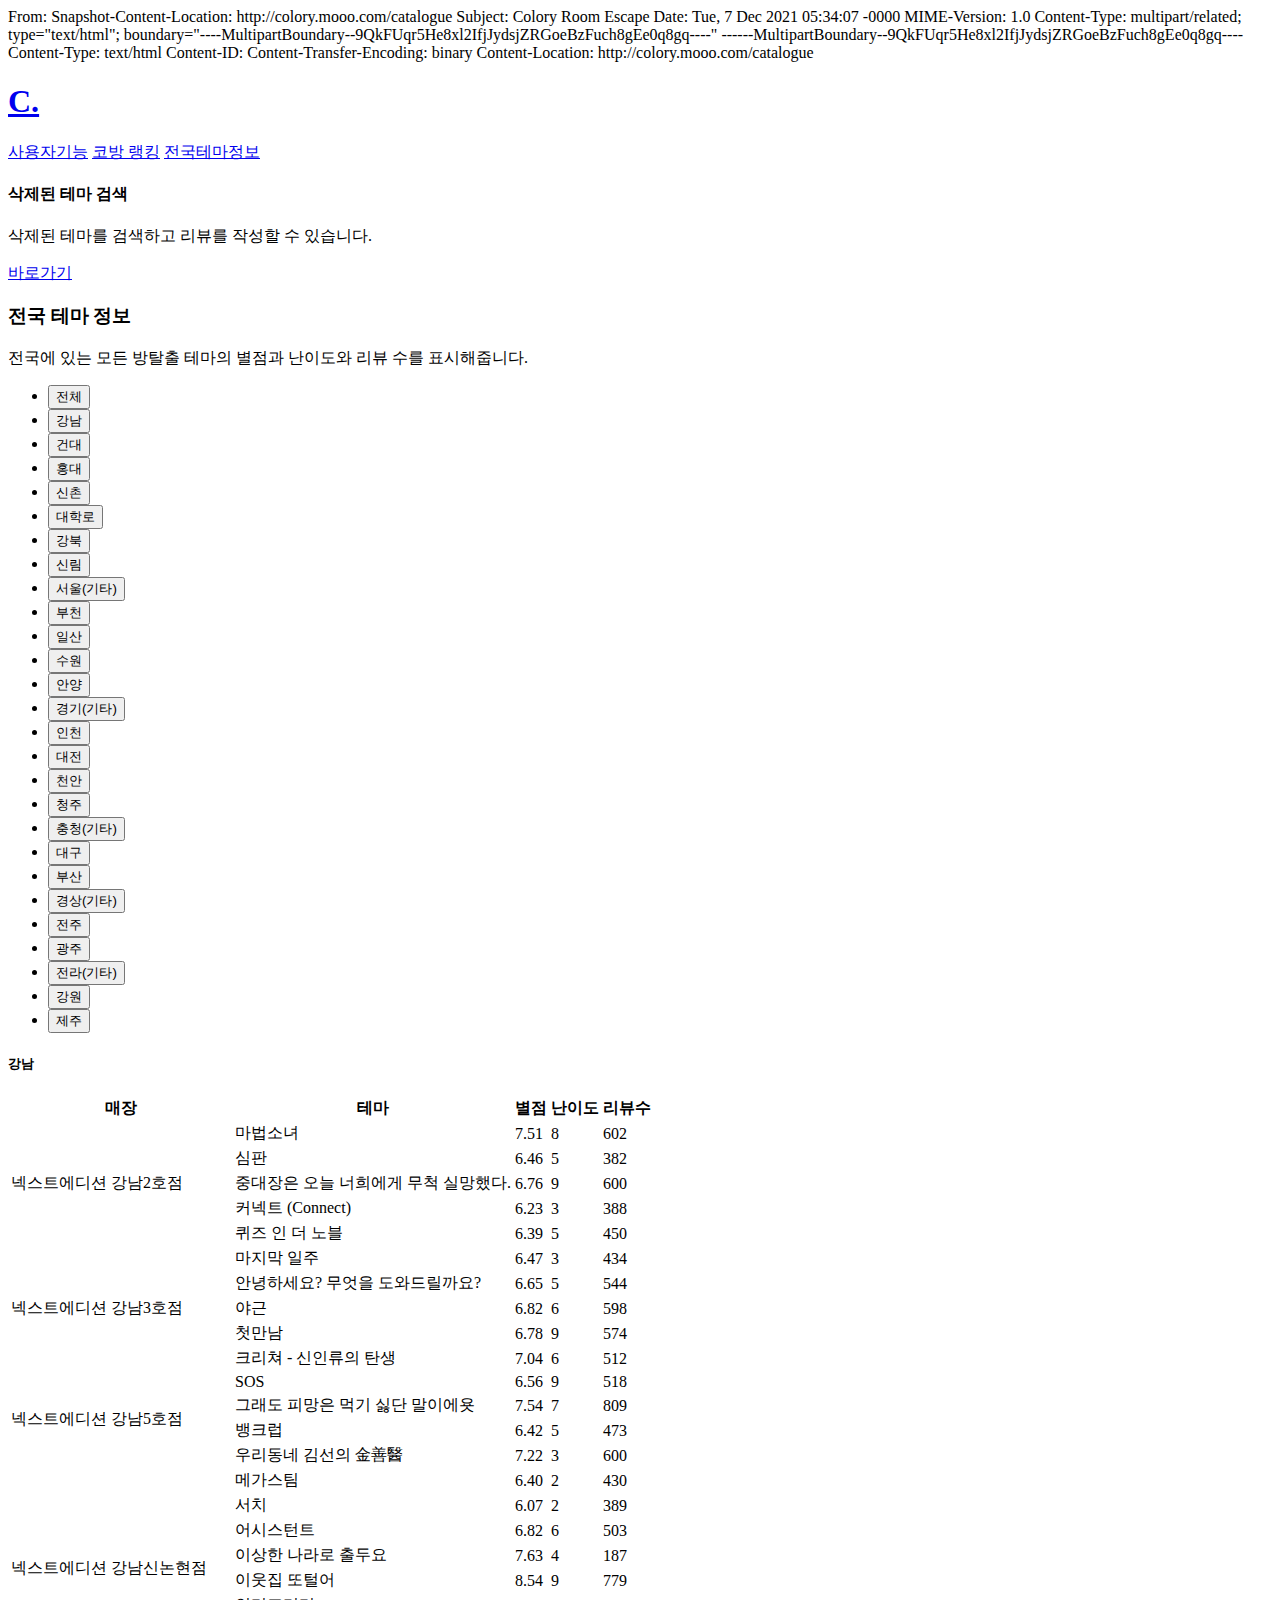
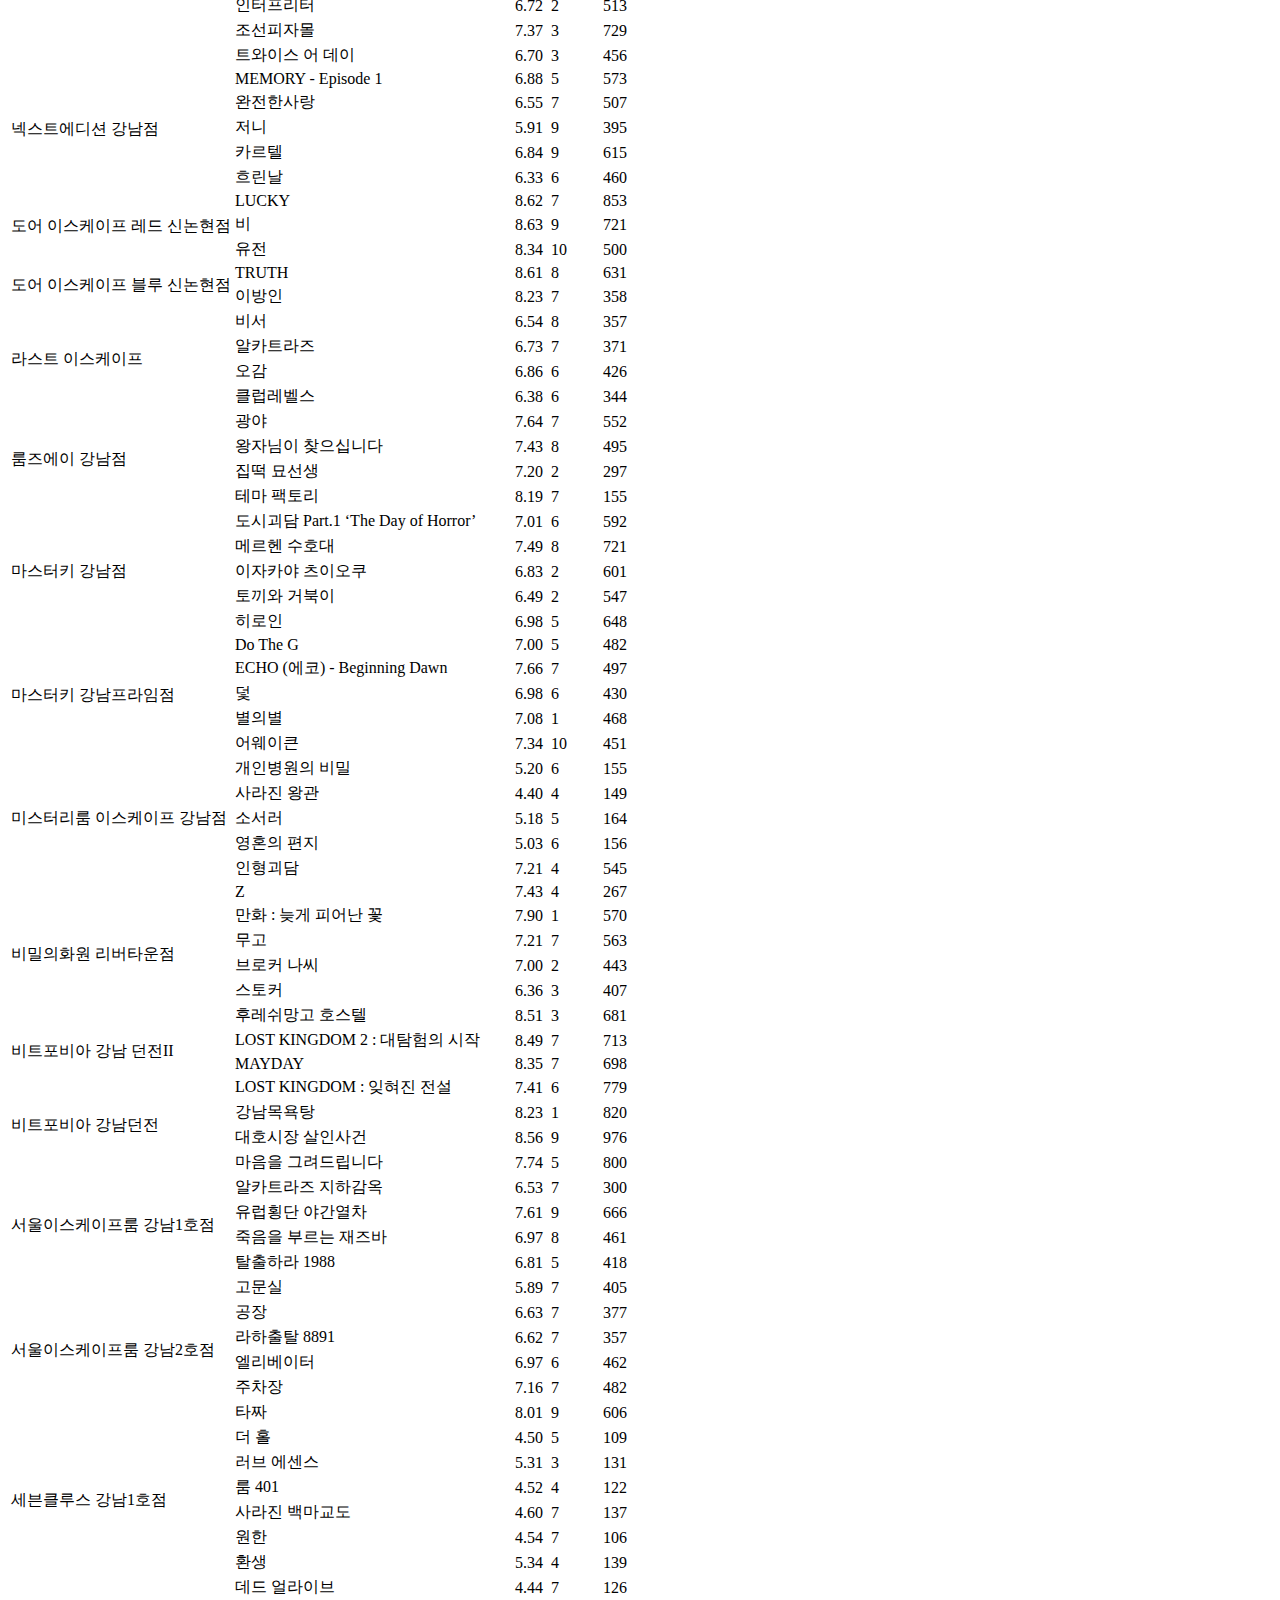
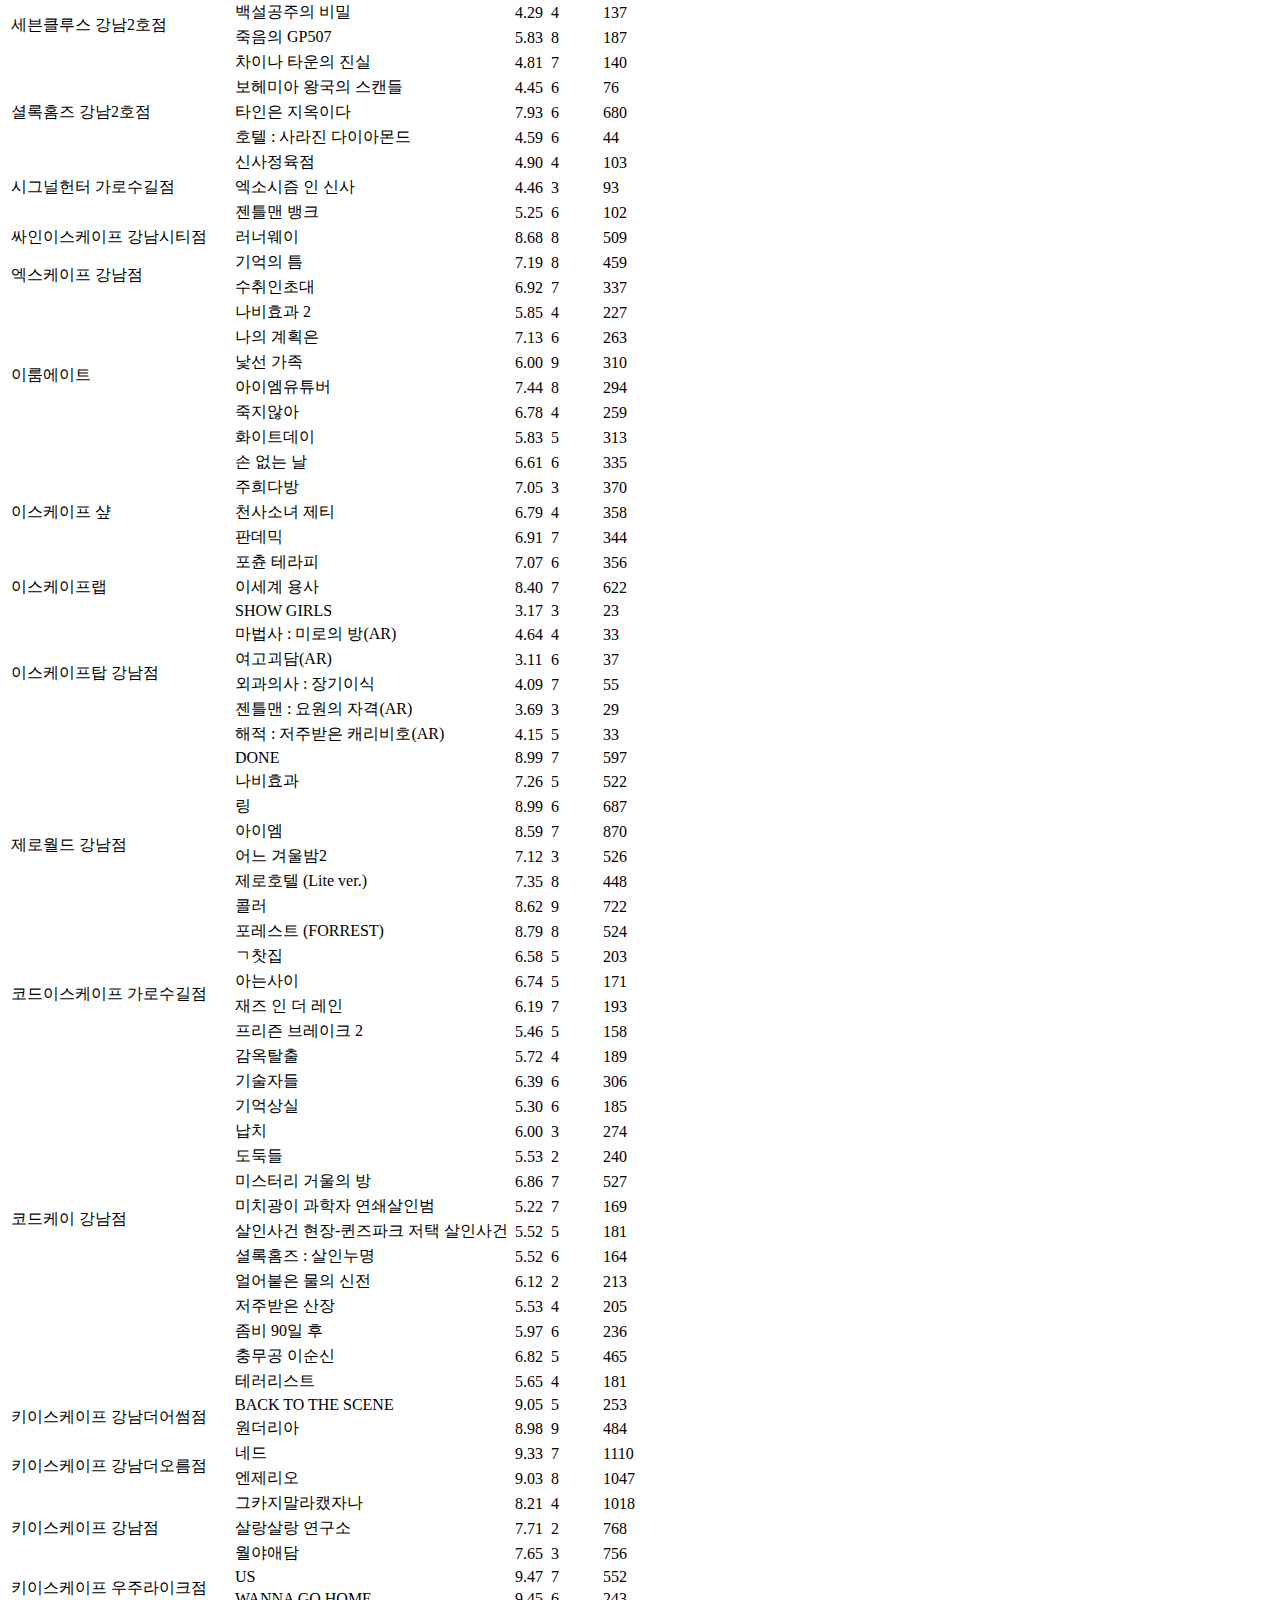
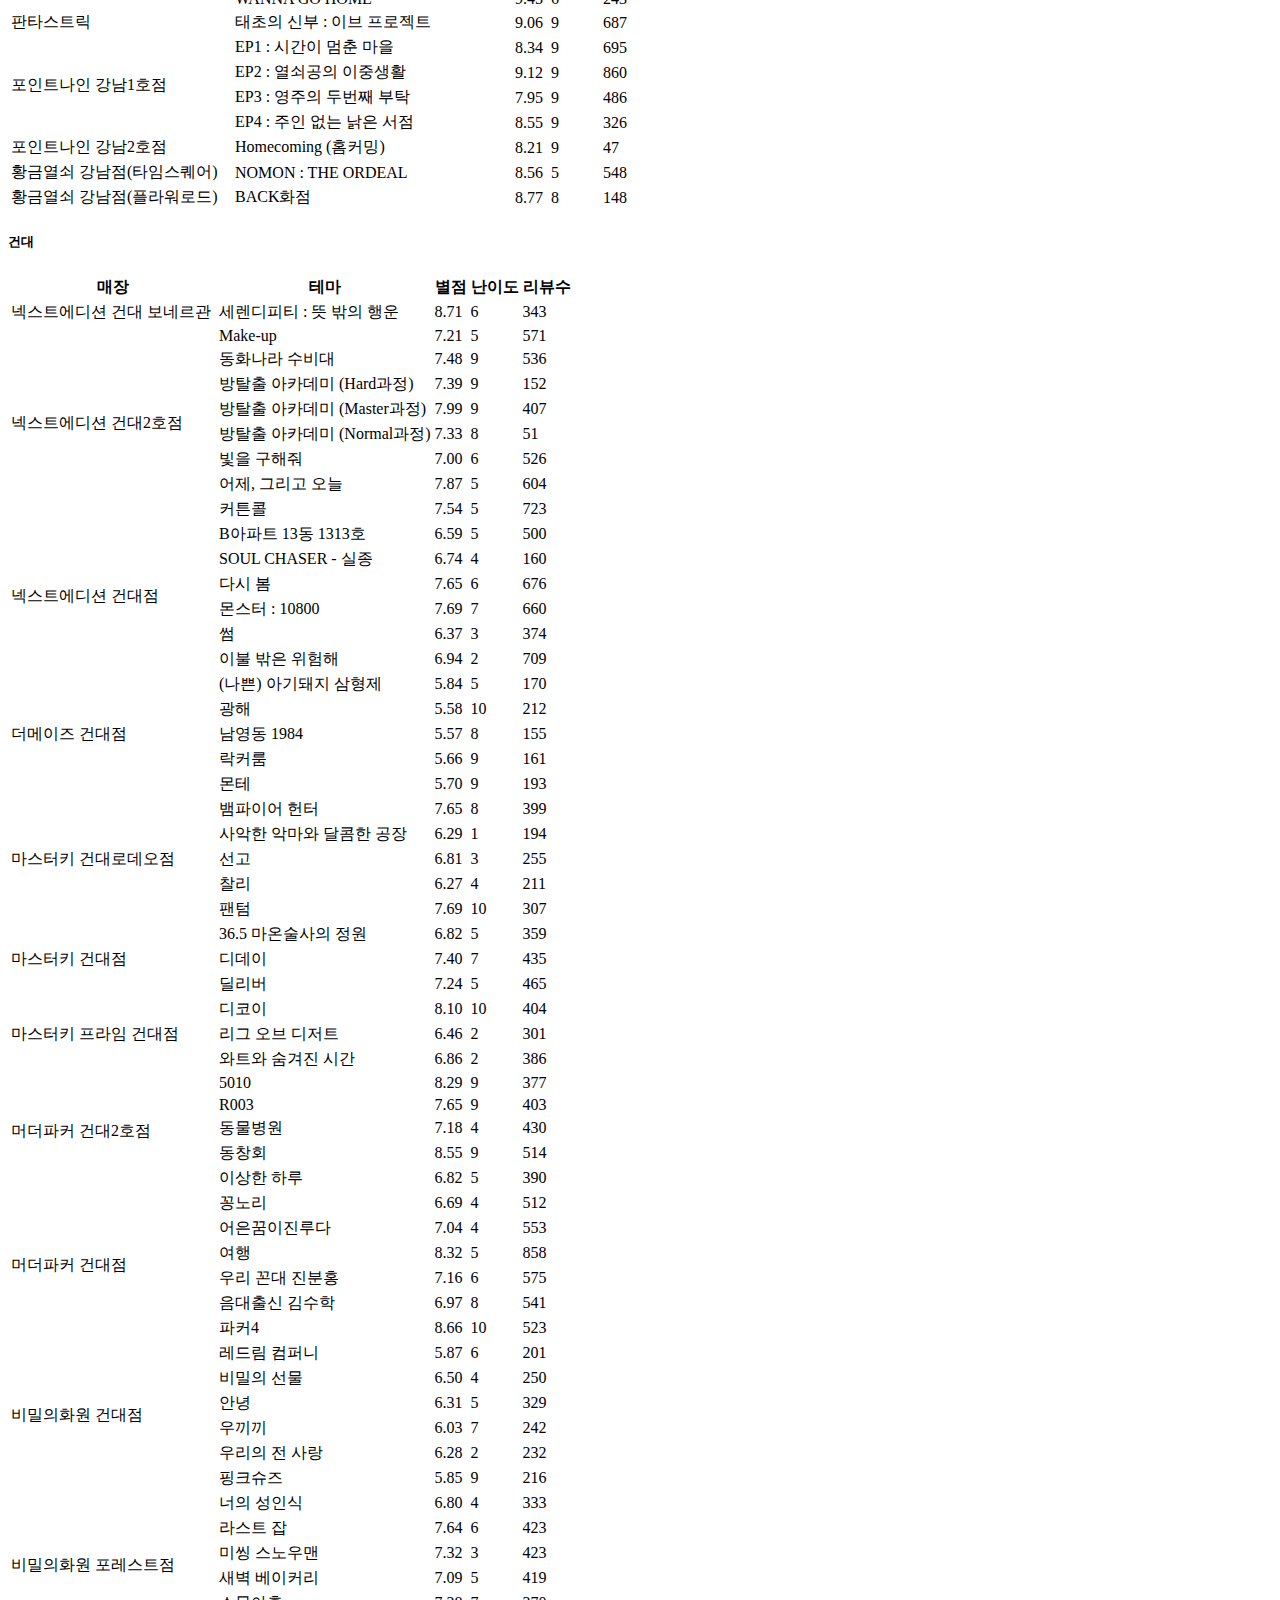
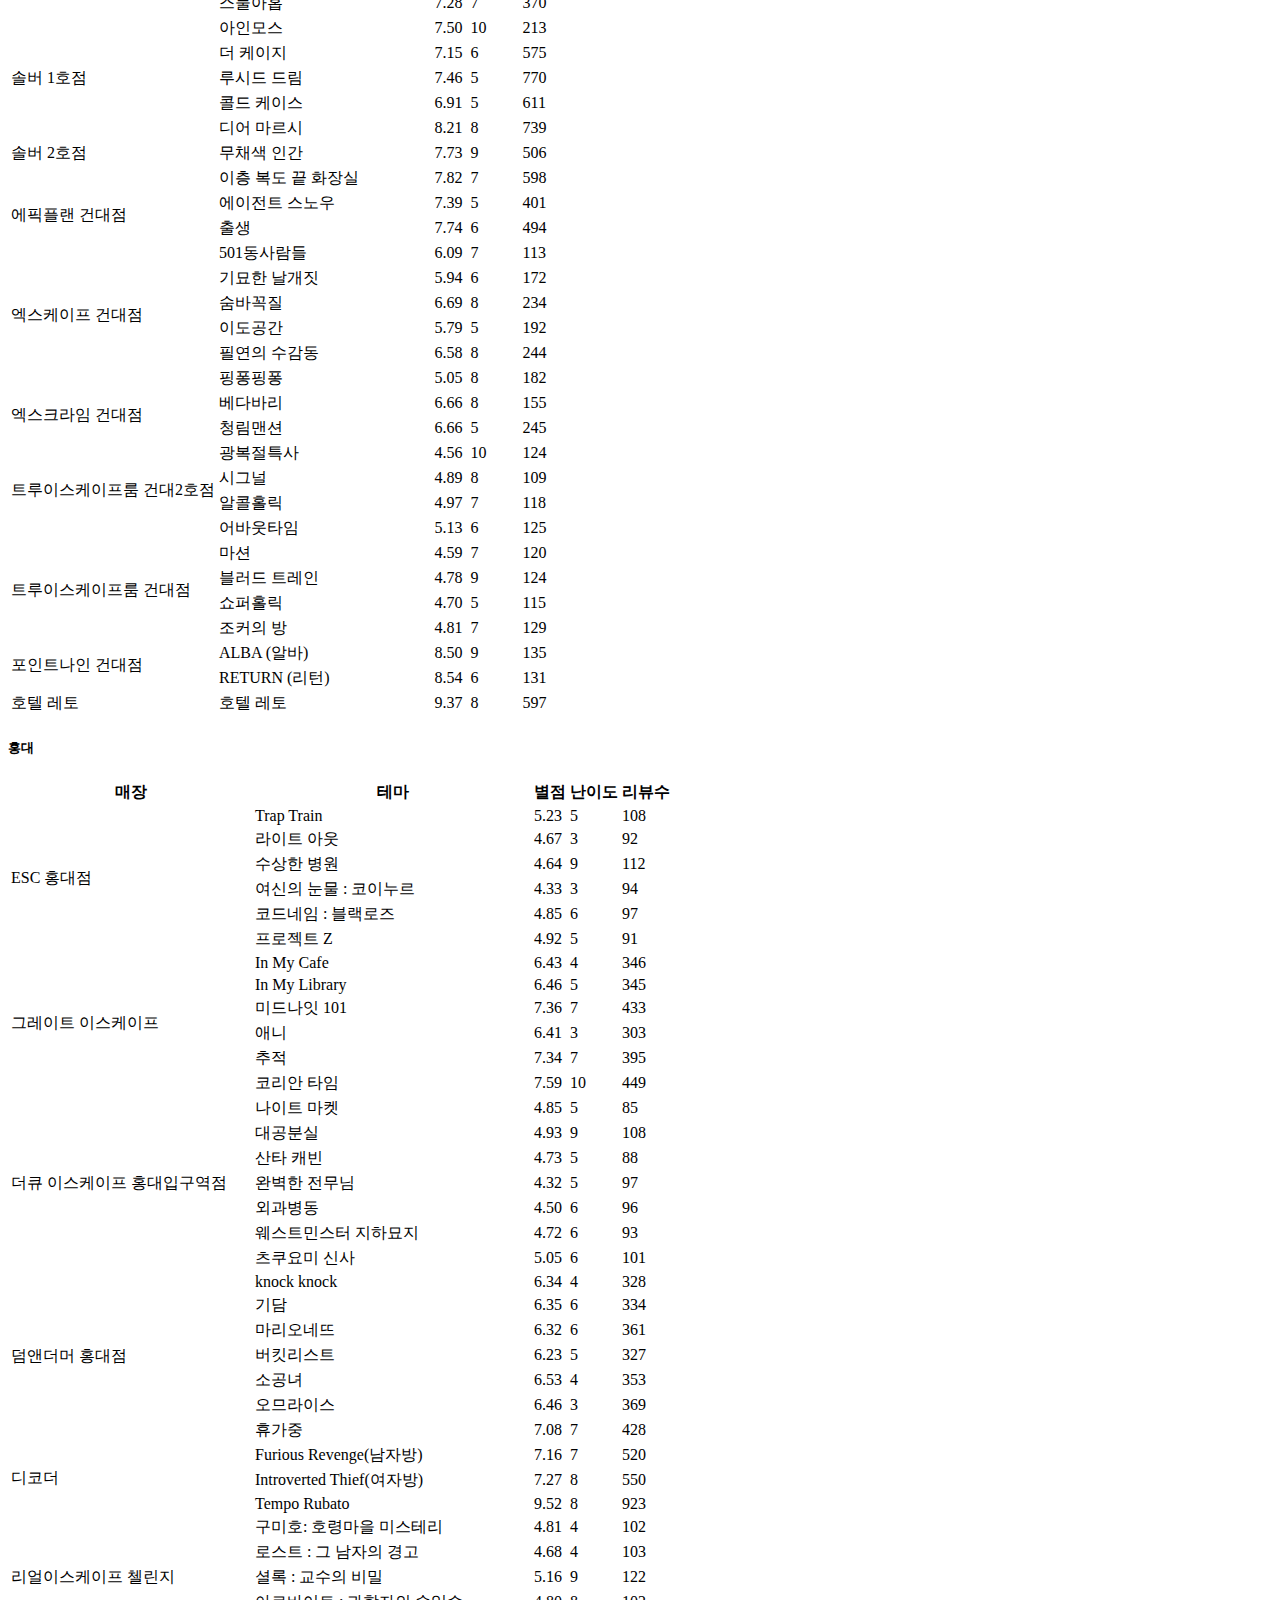
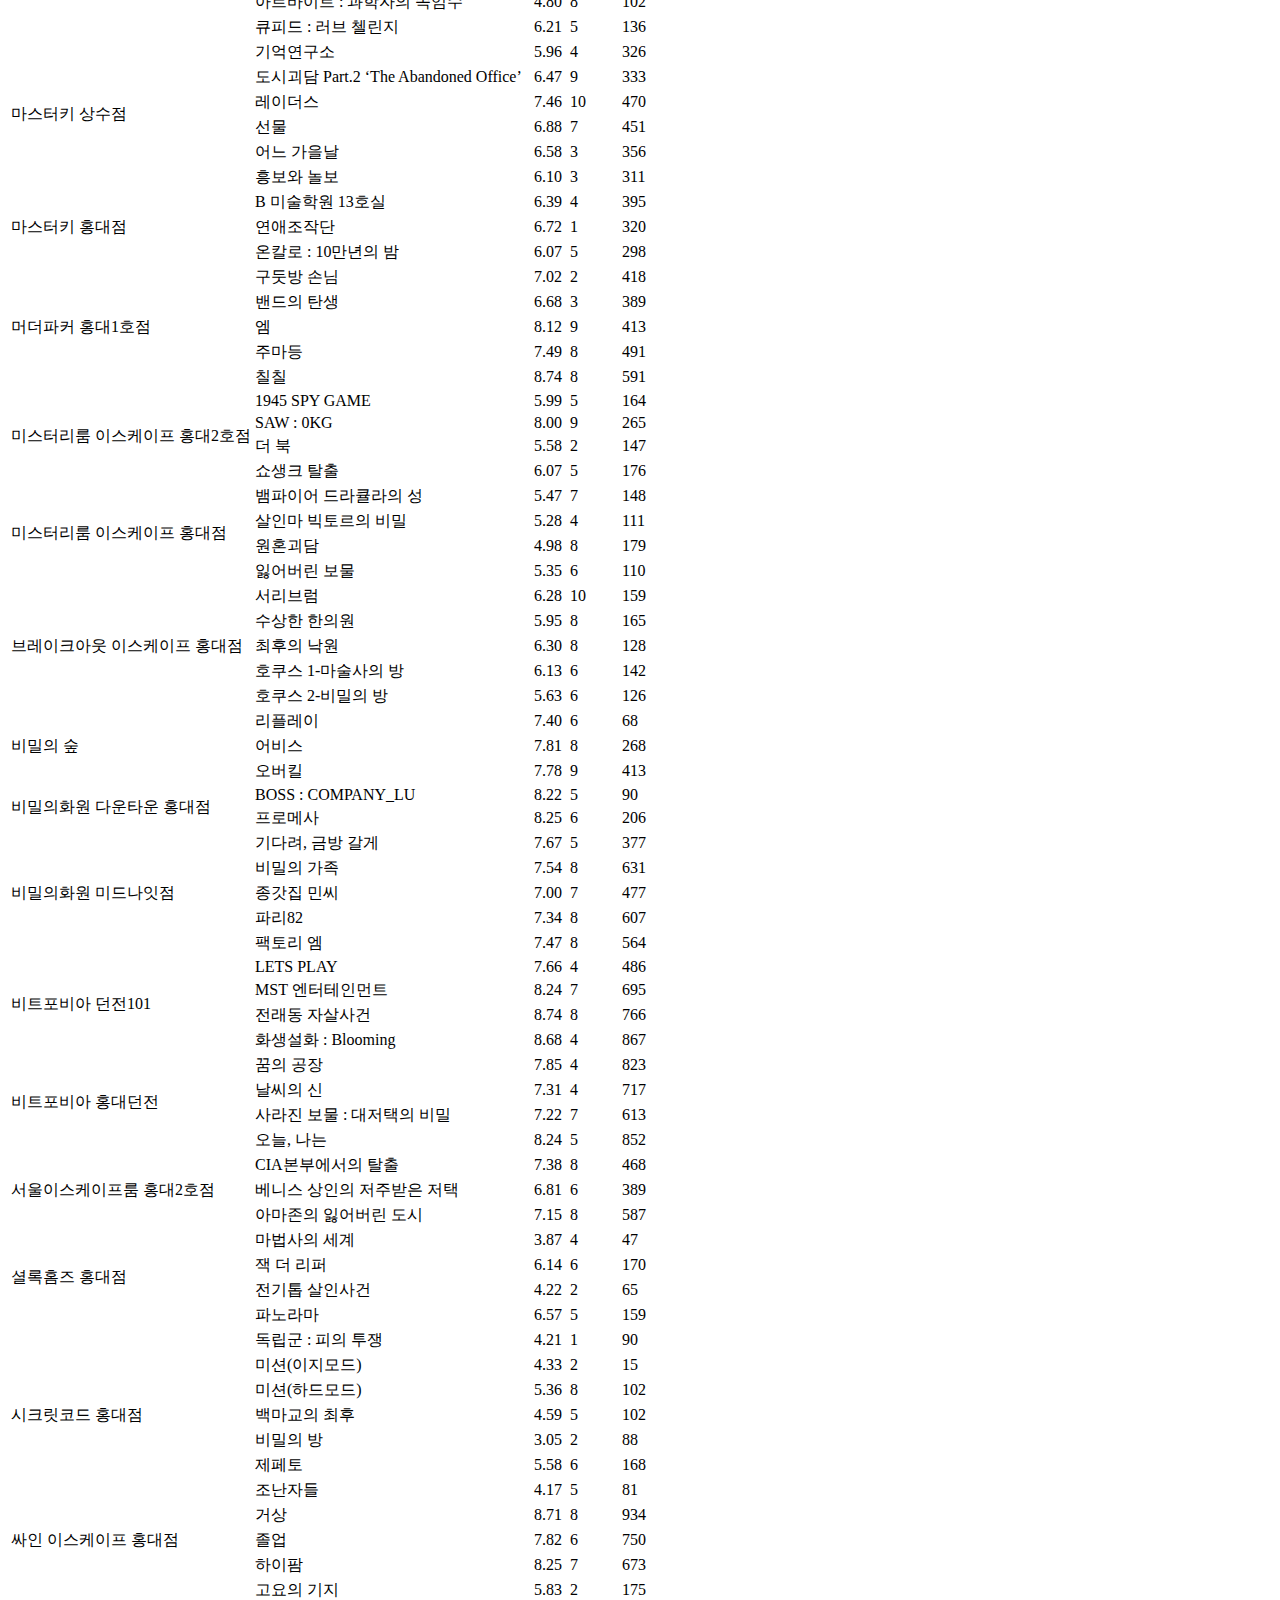
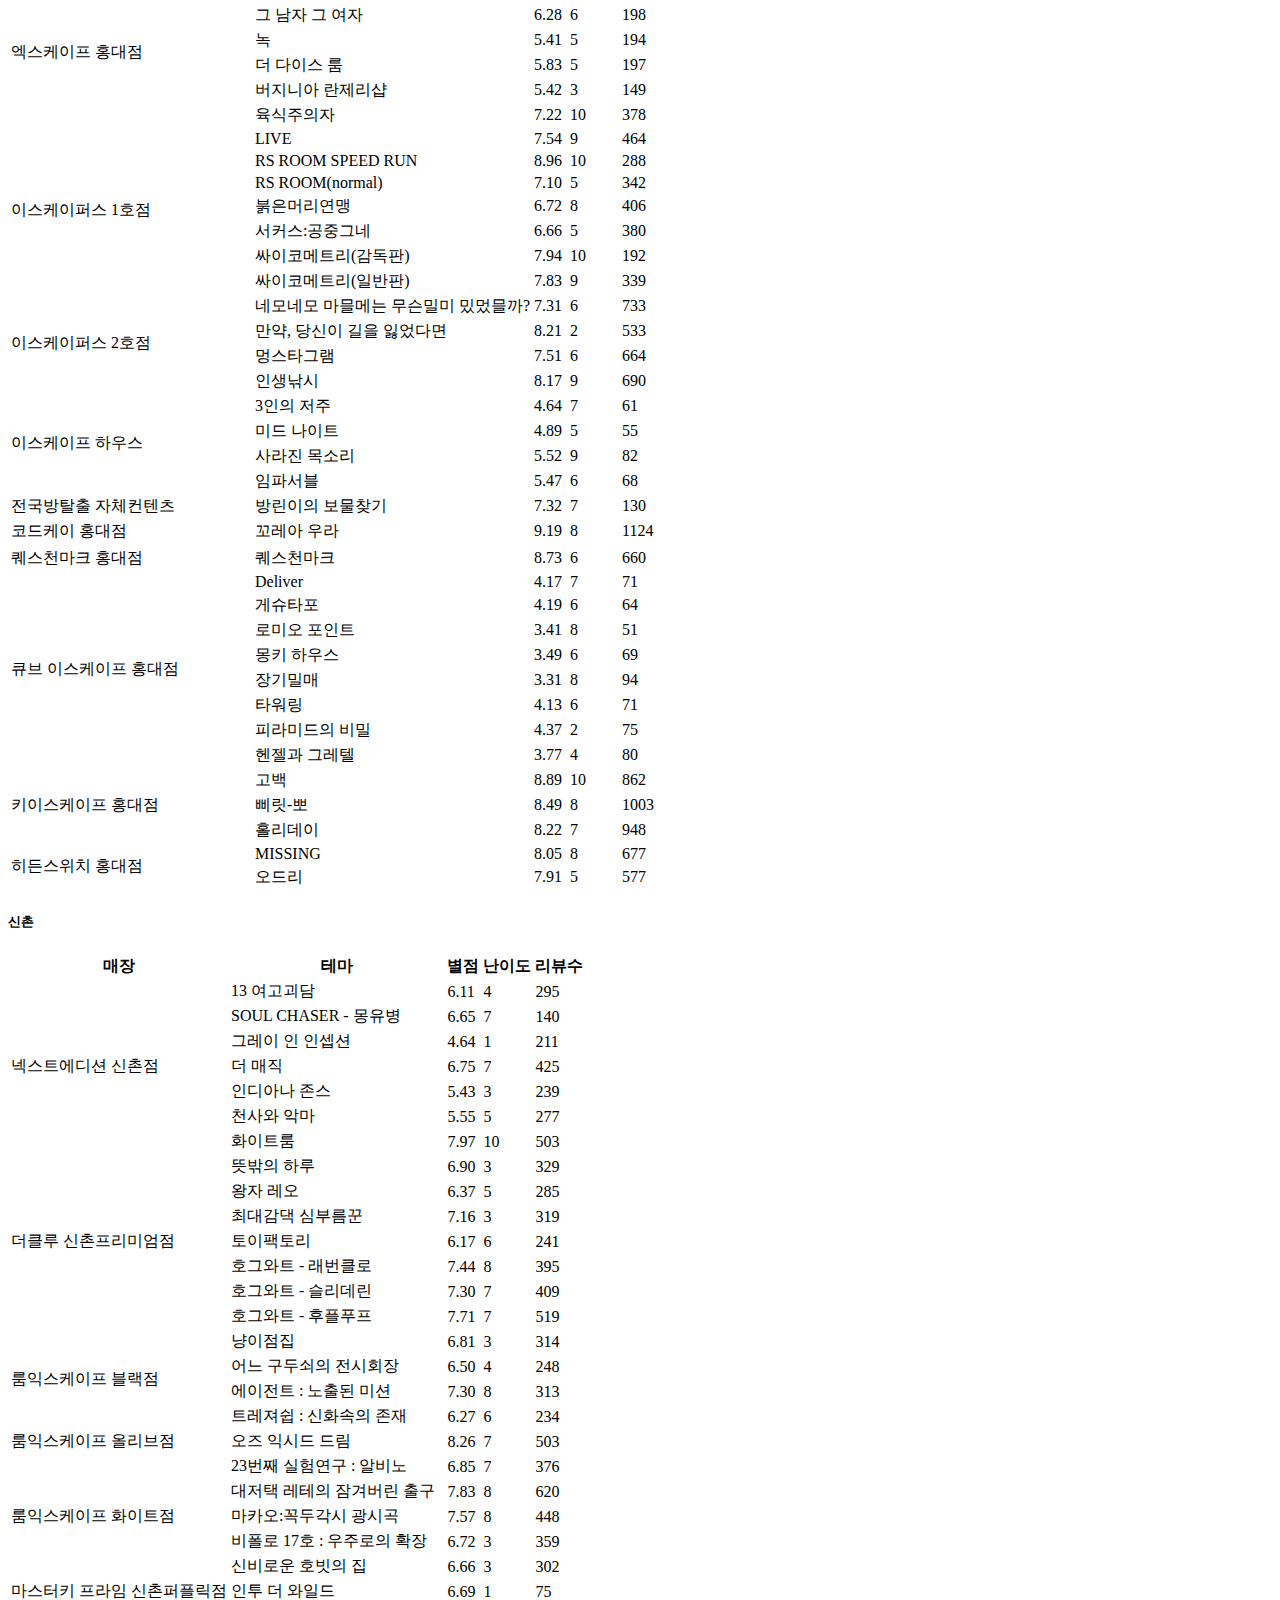
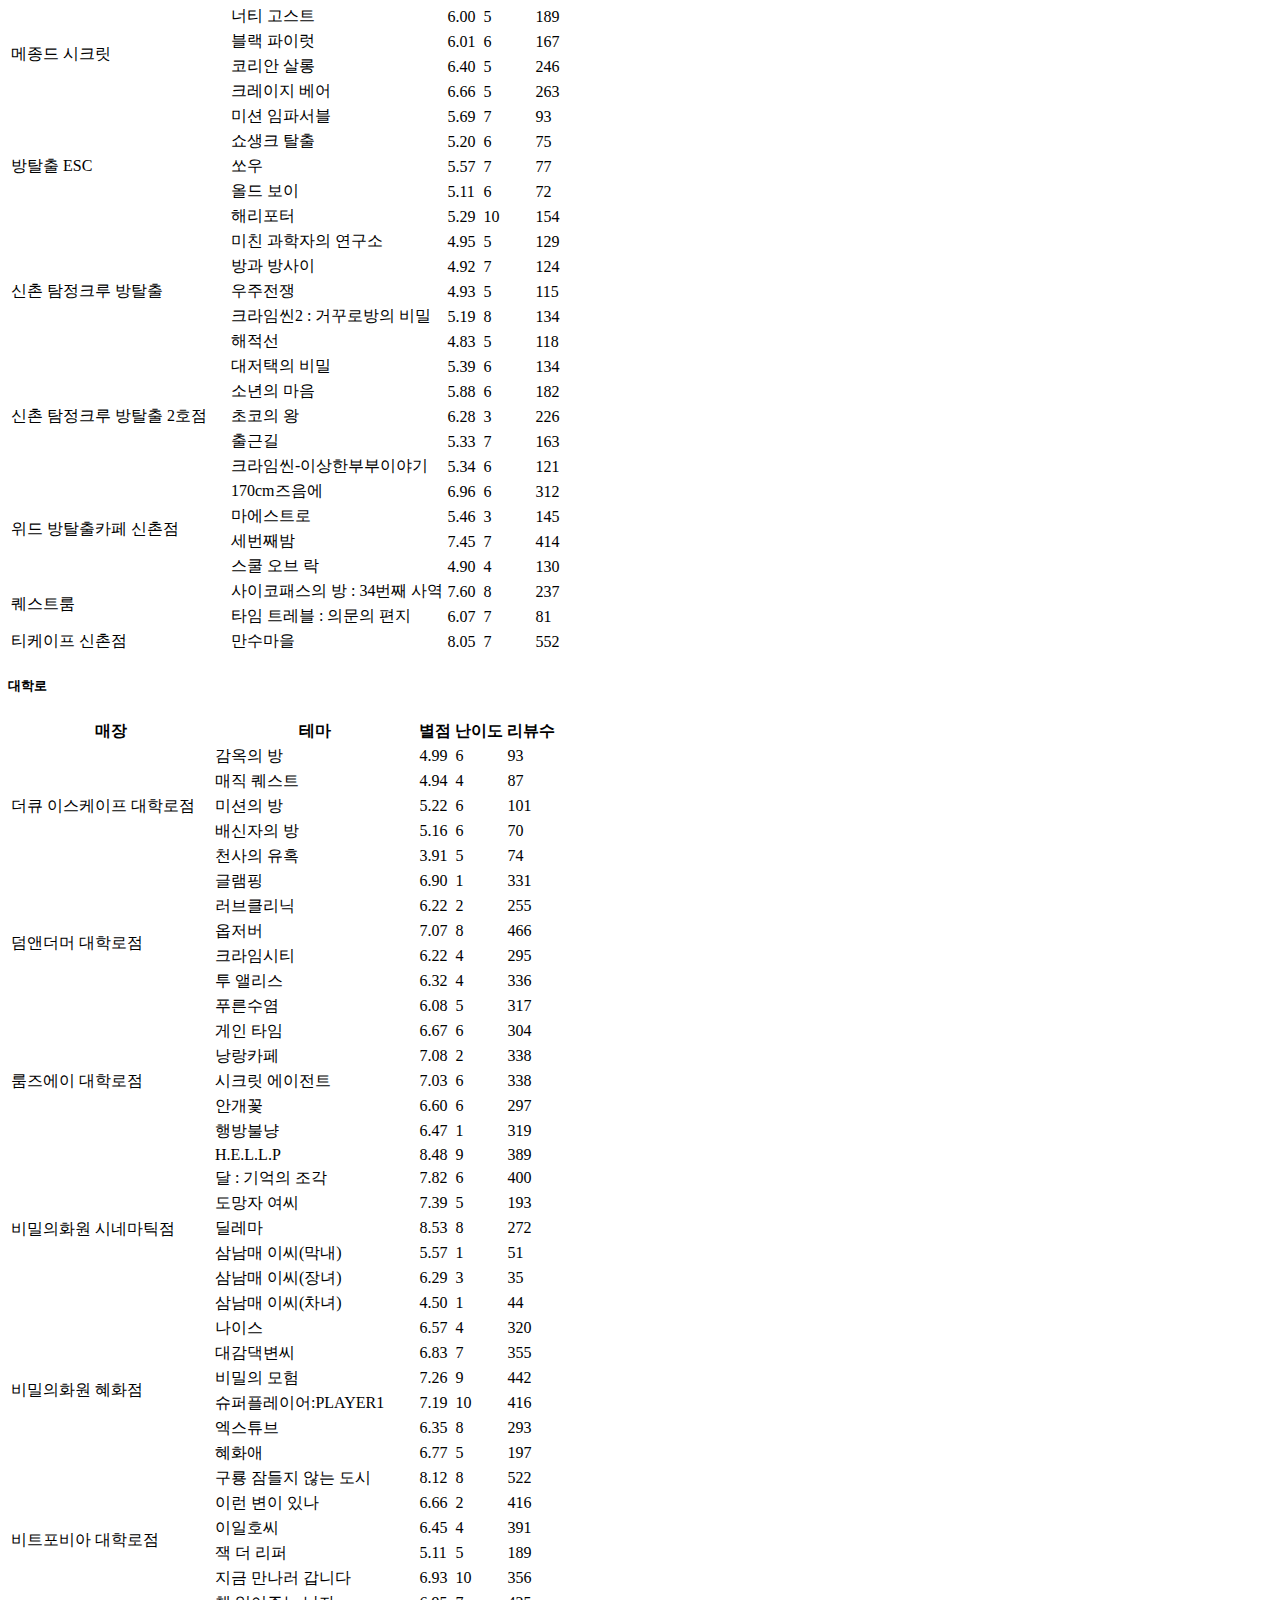
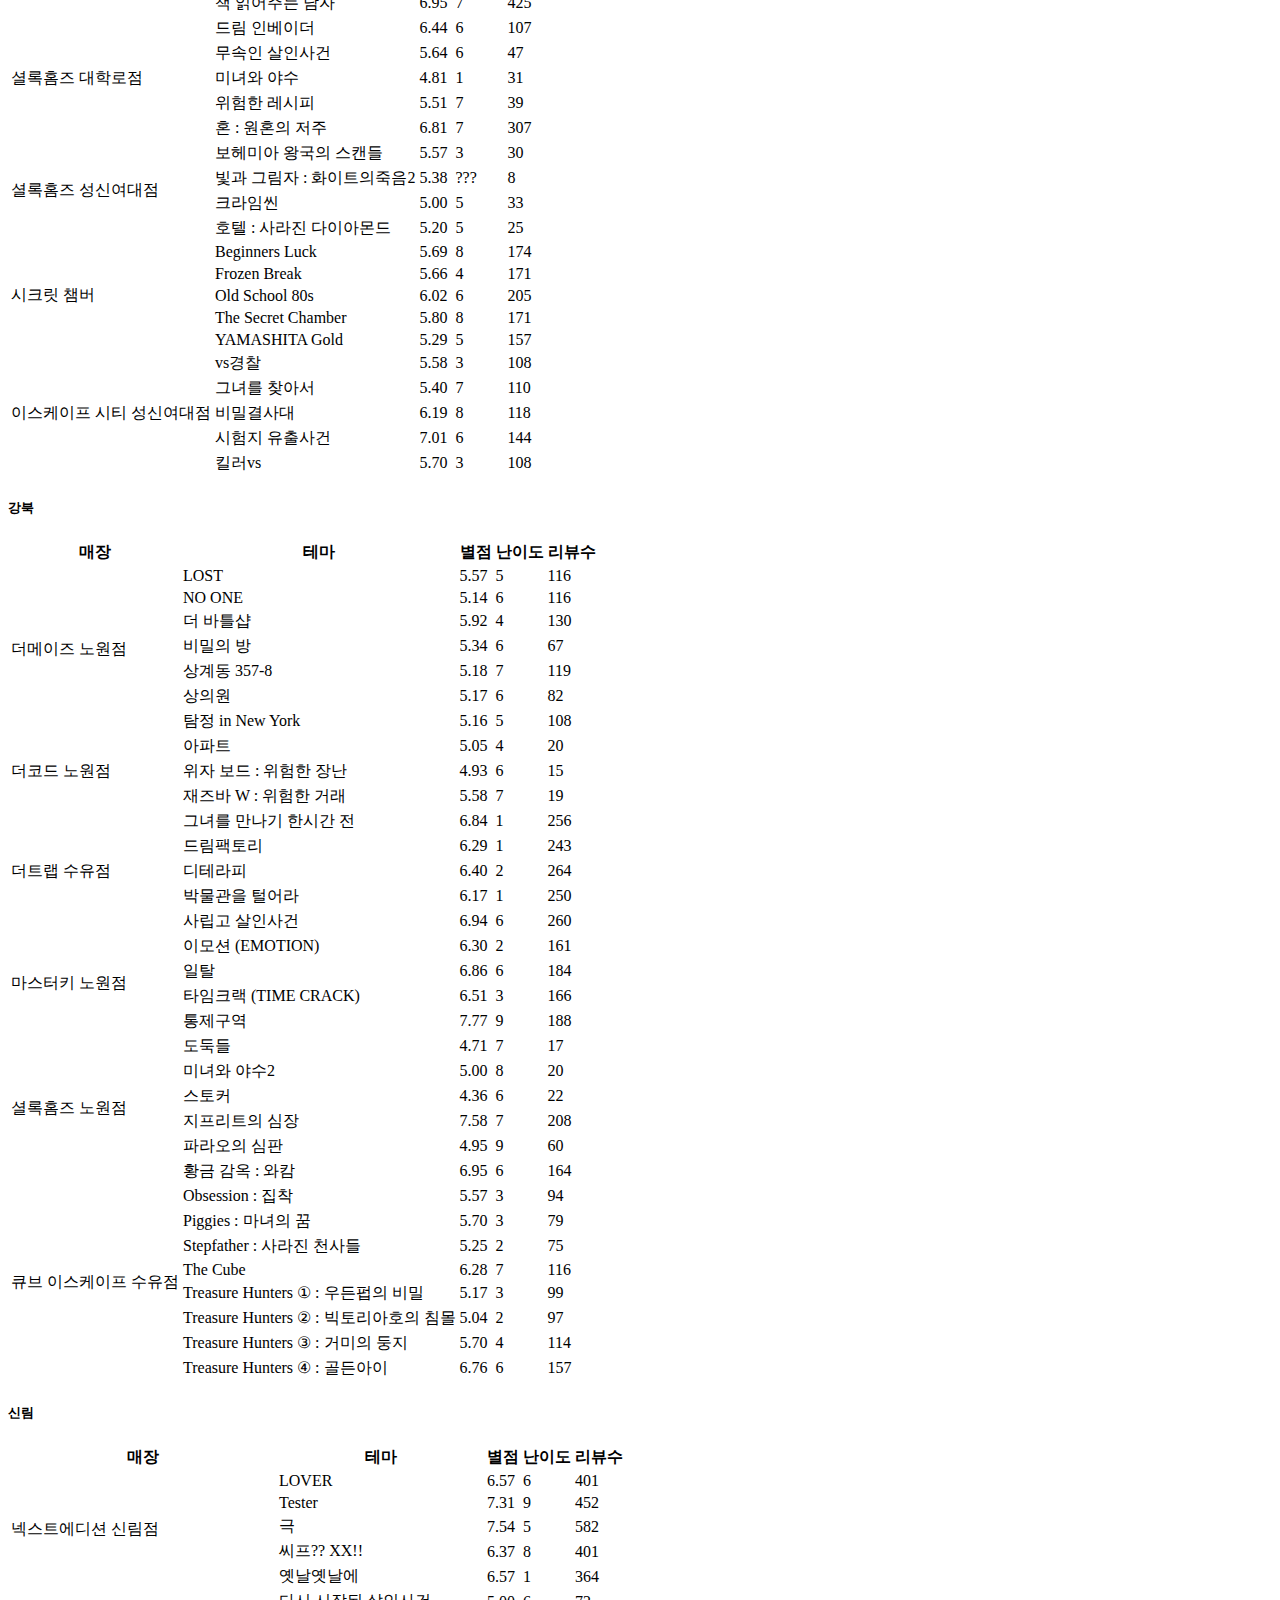
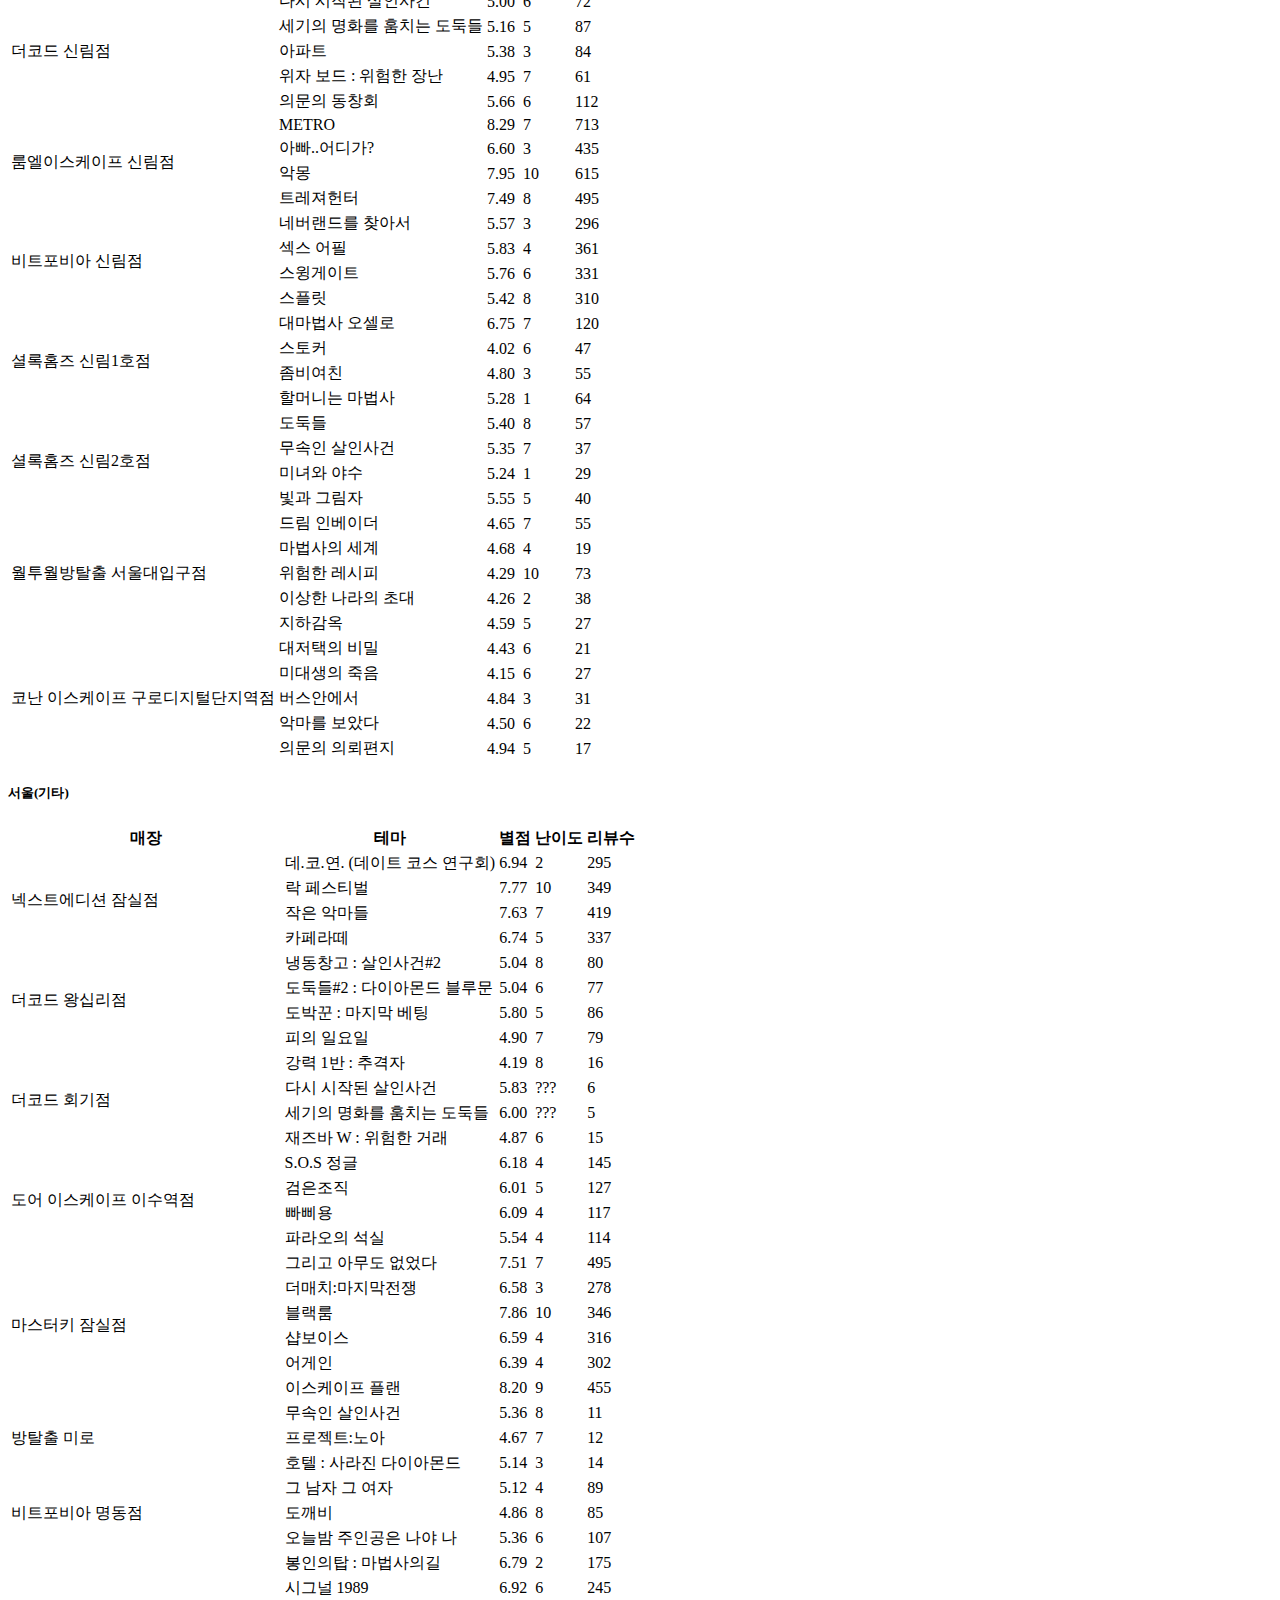
==== Colory Room Escape.html @ d7170d24 "Create Colory Room Escape.html" ====
From: <Saved by Blink>
    Snapshot-Content-Location: http://colory.mooo.com/catalogue
    Subject: Colory Room Escape
    Date: Tue, 7 Dec 2021 05:34:07 -0000
    MIME-Version: 1.0
    Content-Type: multipart/related;
        type="text/html";
        boundary="----MultipartBoundary--9QkFUqr5He8xl2IfjJydsjZRGoeBzFuch8gEe0q8gq----"
    
    
    ------MultipartBoundary--9QkFUqr5He8xl2IfjJydsjZRGoeBzFuch8gEe0q8gq----
    Content-Type: text/html
    Content-ID: <frame-A770E7E6FBE760E6C65A7ED81F22FDE7@mhtml.blink>
    Content-Transfer-Encoding: binary
    Content-Location: http://colory.mooo.com/catalogue
    
    <!DOCTYPE html><html lang="en" class="mdl-js"><head><meta http-equiv="Content-Type" content="text/html; charset=UTF-8"><link rel="stylesheet" type="text/css" href="cid:css-819d4929-aae7-47f2-86fc-6dad26ee49ca@mhtml.blink" />
    
    <!-- Global site tag (gtag.js) - Google Analytics -->
    
    
    
      
      <meta name="viewport" content="width=device-width,initial-scale=1">
      <title>Colory Room Escape</title>
      <link href="https://fonts.googleapis.com/css?family=Roboto:400,500,700&amp;display=swap" rel="stylesheet">
      <link href="https://fonts.googleapis.com/css?family=Raleway:600,900&amp;display=swap" rel="stylesheet">
      <link rel="stylesheet" href="http://colory.mooo.com/static/css/style_one.css">
      <link rel="stylesheet" href="http://colory.mooo.com/static/css/animate.css">
      <link rel="stylesheet" href="http://colory.mooo.com/static/css/material.textfield.css">
    </head>
    <body>
    <div id="wrap">
      <header>
        <div class="header-wrap">
          <h1><a href="http://colory.mooo.com/">C.</a></h1>
          <nav>
            <a href="http://colory.mooo.com/user">사용자기능</a>
            <a href="http://colory.mooo.com/ranking">코방 랭킹</a>
            <a href="http://colory.mooo.com/catalogue" class="on">전국테마정보</a>
          </nav>
        </div>
      </header>
      <div class="contents">
        <div class="container">
        <section class="themes">
          <div class="subtitle">
            <h4 class="delete">삭제된 테마 검색</h4>
            <p>삭제된 테마를 검색하고 리뷰를 작성할 수 있습니다.</p>
            <a href="http://colory.mooo.com/legacy">바로가기</a>
          </div>
          <div class="title">
            <h3>전국 테마 정보</h3>
            <p>전국에 있는 모든 방탈출 테마의 별점과 난이도와 리뷰 수를 표시해줍니다.</p>
          </div>
          <div class="selectors">
              <ul>
                <li><button class="selected" id="button-0">전체</button></li>
    
                <li><button class="selected" id="button-1">강남</button></li>
    
                <li><button class="selected" id="button-2">건대</button></li>
    
                <li><button class="selected" id="button-3">홍대</button></li>
    
                <li><button class="selected" id="button-4">신촌</button></li>
    
                <li><button class="selected" id="button-5">대학로</button></li>
    
                <li><button class="selected" id="button-6">강북</button></li>
    
                <li><button class="selected" id="button-7">신림</button></li>
    
                <li><button class="selected" id="button-8">서울(기타)</button></li>
    
                <li><button class="selected" id="button-9">부천</button></li>
    
                <li><button class="selected" id="button-10">일산</button></li>
    
                <li><button class="selected" id="button-11">수원</button></li>
    
                <li><button class="selected" id="button-12">안양</button></li>
    
                <li><button class="selected" id="button-13">경기(기타)</button></li>
    
                <li><button class="selected" id="button-14">인천</button></li>
    
                <li><button class="selected" id="button-15">대전</button></li>
    
                <li><button class="selected" id="button-16">천안</button></li>
    
                <li><button class="selected" id="button-17">청주</button></li>
    
                <li><button class="selected" id="button-18">충청(기타)</button></li>
    
                <li><button class="selected" id="button-19">대구</button></li>
    
                <li><button class="selected" id="button-20">부산</button></li>
    
                <li><button class="selected" id="button-21">경상(기타)</button></li>
    
                <li><button class="selected" id="button-22">전주</button></li>
    
                <li><button class="selected" id="button-23">광주</button></li>
    
                <li><button class="selected" id="button-24">전라(기타)</button></li>
    
                <li><button class="selected" id="button-25">강원</button></li>
    
                <li><button class="selected" id="button-26">제주</button></li>
    
              </ul>
            </div>
    
    
          <div class="themes-info">
    
    <div id="theme-button-1">
            <h5 class="select-area">강남</h5>
            <table>
              <thead>
                <tr>
                  <th class="info-1">매장</th>
                  <th class="info-2">테마</th>
                  <th class="info-3">별점</th>
                  <th class="info-4">난이도</th>
                  <th class="info-5">리뷰수</th>
                </tr>
              </thead>
              <tbody>
    
    
                  <tr>
    
                  <td rowspan="5" class="info-1">넥스트에디션 강남2호점</td>
    
    
    
    
    
                  <td class="info-2">마법소녀</td>
                  <td class="info-3 bronze">7.51</td>
                  <td class="info-4">8</td>
                  <td class="info-5">602</td>
                </tr>
    
    
    
                  <tr><td class="info-2">심판</td>
                  <td class="info-3">6.46</td>
                  <td class="info-4">5</td>
                  <td class="info-5">382</td>
                </tr>
    
    
    
                  <tr><td class="info-2">중대장은 오늘 너희에게 무척 실망했다.</td>
                  <td class="info-3">6.76</td>
                  <td class="info-4">9</td>
                  <td class="info-5">600</td>
                </tr>
    
    
    
                  <tr><td class="info-2">커넥트 (Connect)</td>
                  <td class="info-3">6.23</td>
                  <td class="info-4">3</td>
                  <td class="info-5">388</td>
                </tr>
    
    
    
                  <tr><td class="info-2">퀴즈 인 더 노블</td>
                  <td class="info-3">6.39</td>
                  <td class="info-4">5</td>
                  <td class="info-5">450</td>
                </tr>
    
    
    
                  <tr>
    
                  <td rowspan="5" class="info-1">넥스트에디션 강남3호점</td>
    
    
    
    
    
                  <td class="info-2">마지막 일주</td>
                  <td class="info-3">6.47</td>
                  <td class="info-4">3</td>
                  <td class="info-5">434</td>
                </tr>
    
    
    
                  <tr><td class="info-2">안녕하세요? 무엇을 도와드릴까요?</td>
                  <td class="info-3">6.65</td>
                  <td class="info-4">5</td>
                  <td class="info-5">544</td>
                </tr>
    
    
    
                  <tr><td class="info-2">야근</td>
                  <td class="info-3">6.82</td>
                  <td class="info-4">6</td>
                  <td class="info-5">598</td>
                </tr>
    
    
    
                  <tr><td class="info-2">첫만남</td>
                  <td class="info-3">6.78</td>
                  <td class="info-4">9</td>
                  <td class="info-5">574</td>
                </tr>
    
    
    
                  <tr><td class="info-2">크리쳐 - 신인류의 탄생</td>
                  <td class="info-3">7.04</td>
                  <td class="info-4">6</td>
                  <td class="info-5">512</td>
                </tr>
    
    
    
                  <tr>
    
                  <td rowspan="4" class="info-1">넥스트에디션 강남5호점</td>
    
    
    
    
    
                  <td class="info-2">SOS</td>
                  <td class="info-3">6.56</td>
                  <td class="info-4">9</td>
                  <td class="info-5">518</td>
                </tr>
    
    
    
                  <tr><td class="info-2">그래도 피망은 먹기 싫단 말이에욧</td>
                  <td class="info-3 bronze">7.54</td>
                  <td class="info-4">7</td>
                  <td class="info-5">809</td>
                </tr>
    
    
    
                  <tr><td class="info-2">뱅크럽</td>
                  <td class="info-3">6.42</td>
                  <td class="info-4">5</td>
                  <td class="info-5">473</td>
                </tr>
    
    
    
                  <tr><td class="info-2">우리동네 김선의 金善醫</td>
                  <td class="info-3">7.22</td>
                  <td class="info-4">3</td>
                  <td class="info-5">600</td>
                </tr>
    
    
    
                  <tr>
    
                  <td rowspan="8" class="info-1">넥스트에디션 강남신논현점</td>
    
    
    
    
    
                  <td class="info-2">메가스팀</td>
                  <td class="info-3">6.40</td>
                  <td class="info-4">2</td>
                  <td class="info-5">430</td>
                </tr>
    
    
    
                  <tr><td class="info-2">서치</td>
                  <td class="info-3">6.07</td>
                  <td class="info-4">2</td>
                  <td class="info-5">389</td>
                </tr>
    
    
    
                  <tr><td class="info-2">어시스턴트</td>
                  <td class="info-3">6.82</td>
                  <td class="info-4">6</td>
                  <td class="info-5">503</td>
                </tr>
    
    
    
                  <tr><td class="info-2">이상한 나라로 출두요</td>
                  <td class="info-3 bronze">7.63</td>
                  <td class="info-4">4</td>
                  <td class="info-5">187</td>
                </tr>
    
    
    
                  <tr><td class="info-2">이웃집 또털어</td>
                  <td class="info-3 silver">8.54</td>
                  <td class="info-4">9</td>
                  <td class="info-5">779</td>
                </tr>
    
    
    
                  <tr><td class="info-2">인터프리터</td>
                  <td class="info-3">6.72</td>
                  <td class="info-4">2</td>
                  <td class="info-5">513</td>
                </tr>
    
    
    
                  <tr><td class="info-2">조선피자몰</td>
                  <td class="info-3 bronze">7.37</td>
                  <td class="info-4">3</td>
                  <td class="info-5">729</td>
                </tr>
    
    
    
                  <tr><td class="info-2">트와이스 어 데이</td>
                  <td class="info-3">6.70</td>
                  <td class="info-4">3</td>
                  <td class="info-5">456</td>
                </tr>
    
    
    
                  <tr>
    
                  <td rowspan="5" class="info-1">넥스트에디션 강남점</td>
    
    
    
    
    
                  <td class="info-2">MEMORY - Episode 1</td>
                  <td class="info-3">6.88</td>
                  <td class="info-4">5</td>
                  <td class="info-5">573</td>
                </tr>
    
    
    
                  <tr><td class="info-2">완전한사랑</td>
                  <td class="info-3">6.55</td>
                  <td class="info-4">7</td>
                  <td class="info-5">507</td>
                </tr>
    
    
    
                  <tr><td class="info-2">저니</td>
                  <td class="info-3">5.91</td>
                  <td class="info-4">9</td>
                  <td class="info-5">395</td>
                </tr>
    
    
    
                  <tr><td class="info-2">카르텔</td>
                  <td class="info-3">6.84</td>
                  <td class="info-4">9</td>
                  <td class="info-5">615</td>
                </tr>
    
    
    
                  <tr><td class="info-2">흐린날</td>
                  <td class="info-3">6.33</td>
                  <td class="info-4">6</td>
                  <td class="info-5">460</td>
                </tr>
    
    
    
                  <tr>
    
                  <td rowspan="3" class="info-1">도어 이스케이프 레드 신논현점</td>
    
    
    
    
    
                  <td class="info-2">LUCKY</td>
                  <td class="info-3 silver">8.62</td>
                  <td class="info-4">7</td>
                  <td class="info-5">853</td>
                </tr>
    
    
    
                  <tr><td class="info-2">비</td>
                  <td class="info-3 silver">8.63</td>
                  <td class="info-4">9</td>
                  <td class="info-5">721</td>
                </tr>
    
    
    
                  <tr><td class="info-2">유전</td>
                  <td class="info-3 silver">8.34</td>
                  <td class="info-4">10</td>
                  <td class="info-5">500</td>
                </tr>
    
    
    
                  <tr>
    
                  <td rowspan="2" class="info-1">도어 이스케이프 블루 신논현점</td>
    
    
    
    
    
                  <td class="info-2">TRUTH</td>
                  <td class="info-3 silver">8.61</td>
                  <td class="info-4">8</td>
                  <td class="info-5">631</td>
                </tr>
    
    
    
                  <tr><td class="info-2">이방인</td>
                  <td class="info-3 silver">8.23</td>
                  <td class="info-4">7</td>
                  <td class="info-5">358</td>
                </tr>
    
    
    
                  <tr>
    
                  <td rowspan="4" class="info-1">라스트 이스케이프</td>
    
    
    
    
    
                  <td class="info-2">비서</td>
                  <td class="info-3">6.54</td>
                  <td class="info-4">8</td>
                  <td class="info-5">357</td>
                </tr>
    
    
    
                  <tr><td class="info-2">알카트라즈</td>
                  <td class="info-3">6.73</td>
                  <td class="info-4">7</td>
                  <td class="info-5">371</td>
                </tr>
    
    
    
                  <tr><td class="info-2">오감</td>
                  <td class="info-3">6.86</td>
                  <td class="info-4">6</td>
                  <td class="info-5">426</td>
                </tr>
    
    
    
                  <tr><td class="info-2">클럽레벨스</td>
                  <td class="info-3">6.38</td>
                  <td class="info-4">6</td>
                  <td class="info-5">344</td>
                </tr>
    
    
    
                  <tr>
    
                  <td rowspan="4" class="info-1">룸즈에이 강남점</td>
    
    
    
    
    
                  <td class="info-2">광야</td>
                  <td class="info-3 bronze">7.64</td>
                  <td class="info-4">7</td>
                  <td class="info-5">552</td>
                </tr>
    
    
    
                  <tr><td class="info-2">왕자님이 찾으십니다</td>
                  <td class="info-3 bronze">7.43</td>
                  <td class="info-4">8</td>
                  <td class="info-5">495</td>
                </tr>
    
    
    
                  <tr><td class="info-2">집떡 묘선생</td>
                  <td class="info-3">7.20</td>
                  <td class="info-4">2</td>
                  <td class="info-5">297</td>
                </tr>
    
    
    
                  <tr><td class="info-2">테마 팩토리</td>
                  <td class="info-3 silver">8.19</td>
                  <td class="info-4">7</td>
                  <td class="info-5">155</td>
                </tr>
    
    
    
                  <tr>
    
                  <td rowspan="5" class="info-1">마스터키 강남점</td>
    
    
    
    
    
                  <td class="info-2">도시괴담 Part.1 ‘The Day of Horror’</td>
                  <td class="info-3">7.01</td>
                  <td class="info-4">6</td>
                  <td class="info-5">592</td>
                </tr>
    
    
    
                  <tr><td class="info-2">메르헨 수호대</td>
                  <td class="info-3 bronze">7.49</td>
                  <td class="info-4">8</td>
                  <td class="info-5">721</td>
                </tr>
    
    
    
                  <tr><td class="info-2">이자카야 츠이오쿠</td>
                  <td class="info-3">6.83</td>
                  <td class="info-4">2</td>
                  <td class="info-5">601</td>
                </tr>
    
    
    
                  <tr><td class="info-2">토끼와 거북이</td>
                  <td class="info-3">6.49</td>
                  <td class="info-4">2</td>
                  <td class="info-5">547</td>
                </tr>
    
    
    
                  <tr><td class="info-2">히로인</td>
                  <td class="info-3">6.98</td>
                  <td class="info-4">5</td>
                  <td class="info-5">648</td>
                </tr>
    
    
    
                  <tr>
    
                  <td rowspan="5" class="info-1">마스터키 강남프라임점</td>
    
    
    
    
    
                  <td class="info-2">Do The G</td>
                  <td class="info-3">7.00</td>
                  <td class="info-4">5</td>
                  <td class="info-5">482</td>
                </tr>
    
    
    
                  <tr><td class="info-2">ECHO (에코) - Beginning Dawn</td>
                  <td class="info-3 bronze">7.66</td>
                  <td class="info-4">7</td>
                  <td class="info-5">497</td>
                </tr>
    
    
    
                  <tr><td class="info-2">덫</td>
                  <td class="info-3">6.98</td>
                  <td class="info-4">6</td>
                  <td class="info-5">430</td>
                </tr>
    
    
    
                  <tr><td class="info-2">별의별</td>
                  <td class="info-3">7.08</td>
                  <td class="info-4">1</td>
                  <td class="info-5">468</td>
                </tr>
    
    
    
                  <tr><td class="info-2">어웨이큰</td>
                  <td class="info-3 bronze">7.34</td>
                  <td class="info-4">10</td>
                  <td class="info-5">451</td>
                </tr>
    
    
    
                  <tr>
    
                  <td rowspan="5" class="info-1">미스터리룸 이스케이프 강남점</td>
    
    
    
    
    
                  <td class="info-2">개인병원의 비밀</td>
                  <td class="info-3">5.20</td>
                  <td class="info-4">6</td>
                  <td class="info-5">155</td>
                </tr>
    
    
    
                  <tr><td class="info-2">사라진 왕관</td>
                  <td class="info-3 abysmal">4.40</td>
                  <td class="info-4">4</td>
                  <td class="info-5">149</td>
                </tr>
    
    
    
                  <tr><td class="info-2">소서러</td>
                  <td class="info-3">5.18</td>
                  <td class="info-4">5</td>
                  <td class="info-5">164</td>
                </tr>
    
    
    
                  <tr><td class="info-2">영혼의 편지</td>
                  <td class="info-3">5.03</td>
                  <td class="info-4">6</td>
                  <td class="info-5">156</td>
                </tr>
    
    
    
                  <tr><td class="info-2">인형괴담</td>
                  <td class="info-3">7.21</td>
                  <td class="info-4">4</td>
                  <td class="info-5">545</td>
                </tr>
    
    
    
                  <tr>
    
                  <td rowspan="6" class="info-1">비밀의화원 리버타운점</td>
    
    
    
    
    
                  <td class="info-2">Z</td>
                  <td class="info-3 bronze">7.43</td>
                  <td class="info-4">4</td>
                  <td class="info-5">267</td>
                </tr>
    
    
    
                  <tr><td class="info-2">만화 : 늦게 피어난 꽃</td>
                  <td class="info-3 bronze">7.90</td>
                  <td class="info-4">1</td>
                  <td class="info-5">570</td>
                </tr>
    
    
    
                  <tr><td class="info-2">무고</td>
                  <td class="info-3">7.21</td>
                  <td class="info-4">7</td>
                  <td class="info-5">563</td>
                </tr>
    
    
    
                  <tr><td class="info-2">브로커 나씨</td>
                  <td class="info-3">7.00</td>
                  <td class="info-4">2</td>
                  <td class="info-5">443</td>
                </tr>
    
    
    
                  <tr><td class="info-2">스토커</td>
                  <td class="info-3">6.36</td>
                  <td class="info-4">3</td>
                  <td class="info-5">407</td>
                </tr>
    
    
    
                  <tr><td class="info-2">후레쉬망고 호스텔</td>
                  <td class="info-3 silver">8.51</td>
                  <td class="info-4">3</td>
                  <td class="info-5">681</td>
                </tr>
    
    
    
                  <tr>
    
                  <td rowspan="2" class="info-1">비트포비아 강남 던전II</td>
    
    
    
    
    
                  <td class="info-2">LOST KINGDOM 2 : 대탐험의 시작</td>
                  <td class="info-3 silver">8.49</td>
                  <td class="info-4">7</td>
                  <td class="info-5">713</td>
                </tr>
    
    
    
                  <tr><td class="info-2">MAYDAY</td>
                  <td class="info-3 silver">8.35</td>
                  <td class="info-4">7</td>
                  <td class="info-5">698</td>
                </tr>
    
    
    
                  <tr>
    
                  <td rowspan="4" class="info-1">비트포비아 강남던전</td>
    
    
    
    
    
                  <td class="info-2">LOST KINGDOM : 잊혀진 전설</td>
                  <td class="info-3 bronze">7.41</td>
                  <td class="info-4">6</td>
                  <td class="info-5">779</td>
                </tr>
    
    
    
                  <tr><td class="info-2">강남목욕탕</td>
                  <td class="info-3 silver">8.23</td>
                  <td class="info-4">1</td>
                  <td class="info-5">820</td>
                </tr>
    
    
    
                  <tr><td class="info-2">대호시장 살인사건</td>
                  <td class="info-3 silver">8.56</td>
                  <td class="info-4">9</td>
                  <td class="info-5">976</td>
                </tr>
    
    
    
                  <tr><td class="info-2">마음을 그려드립니다</td>
                  <td class="info-3 bronze">7.74</td>
                  <td class="info-4">5</td>
                  <td class="info-5">800</td>
                </tr>
    
    
    
                  <tr>
    
                  <td rowspan="4" class="info-1">서울이스케이프룸 강남1호점</td>
    
    
    
    
    
                  <td class="info-2">알카트라즈 지하감옥</td>
                  <td class="info-3">6.53</td>
                  <td class="info-4">7</td>
                  <td class="info-5">300</td>
                </tr>
    
    
    
                  <tr><td class="info-2">유럽횡단 야간열차</td>
                  <td class="info-3 bronze">7.61</td>
                  <td class="info-4">9</td>
                  <td class="info-5">666</td>
                </tr>
    
    
    
                  <tr><td class="info-2">죽음을 부르는 재즈바</td>
                  <td class="info-3">6.97</td>
                  <td class="info-4">8</td>
                  <td class="info-5">461</td>
                </tr>
    
    
    
                  <tr><td class="info-2">탈출하라 1988</td>
                  <td class="info-3">6.81</td>
                  <td class="info-4">5</td>
                  <td class="info-5">418</td>
                </tr>
    
    
    
                  <tr>
    
                  <td rowspan="6" class="info-1">서울이스케이프룸 강남2호점</td>
    
    
    
    
    
                  <td class="info-2">고문실</td>
                  <td class="info-3">5.89</td>
                  <td class="info-4">7</td>
                  <td class="info-5">405</td>
                </tr>
    
    
    
                  <tr><td class="info-2">공장</td>
                  <td class="info-3">6.63</td>
                  <td class="info-4">7</td>
                  <td class="info-5">377</td>
                </tr>
    
    
    
                  <tr><td class="info-2">라하출탈 8891</td>
                  <td class="info-3">6.62</td>
                  <td class="info-4">7</td>
                  <td class="info-5">357</td>
                </tr>
    
    
    
                  <tr><td class="info-2">엘리베이터</td>
                  <td class="info-3">6.97</td>
                  <td class="info-4">6</td>
                  <td class="info-5">462</td>
                </tr>
    
    
    
                  <tr><td class="info-2">주차장</td>
                  <td class="info-3">7.16</td>
                  <td class="info-4">7</td>
                  <td class="info-5">482</td>
                </tr>
    
    
    
                  <tr><td class="info-2">타짜</td>
                  <td class="info-3 bronze">8.01</td>
                  <td class="info-4">9</td>
                  <td class="info-5">606</td>
                </tr>
    
    
    
                  <tr>
    
                  <td rowspan="6" class="info-1">세븐클루스 강남1호점</td>
    
    
    
    
    
                  <td class="info-2">더 홀</td>
                  <td class="info-3 abysmal">4.50</td>
                  <td class="info-4">5</td>
                  <td class="info-5">109</td>
                </tr>
    
    
    
                  <tr><td class="info-2">러브 에센스</td>
                  <td class="info-3">5.31</td>
                  <td class="info-4">3</td>
                  <td class="info-5">131</td>
                </tr>
    
    
    
                  <tr><td class="info-2">룸 401</td>
                  <td class="info-3 abysmal">4.52</td>
                  <td class="info-4">4</td>
                  <td class="info-5">122</td>
                </tr>
    
    
    
                  <tr><td class="info-2">사라진 백마교도</td>
                  <td class="info-3 abysmal">4.60</td>
                  <td class="info-4">7</td>
                  <td class="info-5">137</td>
                </tr>
    
    
    
                  <tr><td class="info-2">원한</td>
                  <td class="info-3 abysmal">4.54</td>
                  <td class="info-4">7</td>
                  <td class="info-5">106</td>
                </tr>
    
    
    
                  <tr><td class="info-2">환생</td>
                  <td class="info-3">5.34</td>
                  <td class="info-4">4</td>
                  <td class="info-5">139</td>
                </tr>
    
    
    
                  <tr>
    
                  <td rowspan="4" class="info-1">세븐클루스 강남2호점</td>
    
    
    
    
    
                  <td class="info-2">데드 얼라이브</td>
                  <td class="info-3 abysmal">4.44</td>
                  <td class="info-4">7</td>
                  <td class="info-5">126</td>
                </tr>
    
    
    
                  <tr><td class="info-2">백설공주의 비밀</td>
                  <td class="info-3 abysmal">4.29</td>
                  <td class="info-4">4</td>
                  <td class="info-5">137</td>
                </tr>
    
    
    
                  <tr><td class="info-2">죽음의 GP507</td>
                  <td class="info-3">5.83</td>
                  <td class="info-4">8</td>
                  <td class="info-5">187</td>
                </tr>
    
    
    
                  <tr><td class="info-2">차이나 타운의 진실</td>
                  <td class="info-3 abysmal">4.81</td>
                  <td class="info-4">7</td>
                  <td class="info-5">140</td>
                </tr>
    
    
    
                  <tr>
    
                  <td rowspan="3" class="info-1">셜록홈즈 강남2호점</td>
    
    
    
    
    
                  <td class="info-2">보헤미아 왕국의 스캔들</td>
                  <td class="info-3 abysmal">4.45</td>
                  <td class="info-4">6</td>
                  <td class="info-5">76</td>
                </tr>
    
    
    
                  <tr><td class="info-2">타인은 지옥이다</td>
                  <td class="info-3 bronze">7.93</td>
                  <td class="info-4">6</td>
                  <td class="info-5">680</td>
                </tr>
    
    
    
                  <tr><td class="info-2">호텔 : 사라진 다이아몬드</td>
                  <td class="info-3 abysmal">4.59</td>
                  <td class="info-4">6</td>
                  <td class="info-5">44</td>
                </tr>
    
    
    
                  <tr>
    
                  <td rowspan="3" class="info-1">시그널헌터 가로수길점</td>
    
    
    
    
    
                  <td class="info-2">신사정육점</td>
                  <td class="info-3 abysmal">4.90</td>
                  <td class="info-4">4</td>
                  <td class="info-5">103</td>
                </tr>
    
    
    
                  <tr><td class="info-2">엑소시즘 인 신사</td>
                  <td class="info-3 abysmal">4.46</td>
                  <td class="info-4">3</td>
                  <td class="info-5">93</td>
                </tr>
    
    
    
                  <tr><td class="info-2">젠틀맨 뱅크</td>
                  <td class="info-3">5.25</td>
                  <td class="info-4">6</td>
                  <td class="info-5">102</td>
                </tr>
    
    
    
                  <tr>
    
                  <td rowspan="1" class="info-1">싸인이스케이프 강남시티점</td>
    
    
    
    
    
                  <td class="info-2">러너웨이</td>
                  <td class="info-3 silver">8.68</td>
                  <td class="info-4">8</td>
                  <td class="info-5">509</td>
                </tr>
    
    
    
                  <tr>
    
                  <td rowspan="2" class="info-1">엑스케이프 강남점</td>
    
    
    
    
    
                  <td class="info-2">기억의 틈</td>
                  <td class="info-3">7.19</td>
                  <td class="info-4">8</td>
                  <td class="info-5">459</td>
                </tr>
    
    
    
                  <tr><td class="info-2">수취인초대</td>
                  <td class="info-3">6.92</td>
                  <td class="info-4">7</td>
                  <td class="info-5">337</td>
                </tr>
    
    
    
                  <tr>
    
                  <td rowspan="6" class="info-1">이룸에이트</td>
    
    
    
    
    
                  <td class="info-2">나비효과 2</td>
                  <td class="info-3">5.85</td>
                  <td class="info-4">4</td>
                  <td class="info-5">227</td>
                </tr>
    
    
    
                  <tr><td class="info-2">나의 계획은</td>
                  <td class="info-3">7.13</td>
                  <td class="info-4">6</td>
                  <td class="info-5">263</td>
                </tr>
    
    
    
                  <tr><td class="info-2">낯선 가족</td>
                  <td class="info-3">6.00</td>
                  <td class="info-4">9</td>
                  <td class="info-5">310</td>
                </tr>
    
    
    
                  <tr><td class="info-2">아이엠유튜버</td>
                  <td class="info-3 bronze">7.44</td>
                  <td class="info-4">8</td>
                  <td class="info-5">294</td>
                </tr>
    
    
    
                  <tr><td class="info-2">죽지않아</td>
                  <td class="info-3">6.78</td>
                  <td class="info-4">4</td>
                  <td class="info-5">259</td>
                </tr>
    
    
    
                  <tr><td class="info-2">화이트데이</td>
                  <td class="info-3">5.83</td>
                  <td class="info-4">5</td>
                  <td class="info-5">313</td>
                </tr>
    
    
    
                  <tr>
    
                  <td rowspan="5" class="info-1">이스케이프 샾</td>
    
    
    
    
    
                  <td class="info-2">손 없는 날</td>
                  <td class="info-3">6.61</td>
                  <td class="info-4">6</td>
                  <td class="info-5">335</td>
                </tr>
    
    
    
                  <tr><td class="info-2">주희다방</td>
                  <td class="info-3">7.05</td>
                  <td class="info-4">3</td>
                  <td class="info-5">370</td>
                </tr>
    
    
    
                  <tr><td class="info-2">천사소녀 제티</td>
                  <td class="info-3">6.79</td>
                  <td class="info-4">4</td>
                  <td class="info-5">358</td>
                </tr>
    
    
    
                  <tr><td class="info-2">판데믹</td>
                  <td class="info-3">6.91</td>
                  <td class="info-4">7</td>
                  <td class="info-5">344</td>
                </tr>
    
    
    
                  <tr><td class="info-2">포츈 테라피</td>
                  <td class="info-3">7.07</td>
                  <td class="info-4">6</td>
                  <td class="info-5">356</td>
                </tr>
    
    
    
                  <tr>
    
                  <td rowspan="1" class="info-1">이스케이프랩</td>
    
    
    
    
    
                  <td class="info-2">이세계 용사</td>
                  <td class="info-3 silver">8.40</td>
                  <td class="info-4">7</td>
                  <td class="info-5">622</td>
                </tr>
    
    
    
                  <tr>
    
                  <td rowspan="6" class="info-1">이스케이프탑 강남점</td>
    
    
    
    
    
                  <td class="info-2">SHOW GIRLS</td>
                  <td class="info-3 abysmal">3.17</td>
                  <td class="info-4">3</td>
                  <td class="info-5">23</td>
                </tr>
    
    
    
                  <tr><td class="info-2">마법사 : 미로의 방(AR)</td>
                  <td class="info-3 abysmal">4.64</td>
                  <td class="info-4">4</td>
                  <td class="info-5">33</td>
                </tr>
    
    
    
                  <tr><td class="info-2">여고괴담(AR)</td>
                  <td class="info-3 abysmal">3.11</td>
                  <td class="info-4">6</td>
                  <td class="info-5">37</td>
                </tr>
    
    
    
                  <tr><td class="info-2">외과의사 : 장기이식</td>
                  <td class="info-3 abysmal">4.09</td>
                  <td class="info-4">7</td>
                  <td class="info-5">55</td>
                </tr>
    
    
    
                  <tr><td class="info-2">젠틀맨 : 요원의 자격(AR)</td>
                  <td class="info-3 abysmal">3.69</td>
                  <td class="info-4">3</td>
                  <td class="info-5">29</td>
                </tr>
    
    
    
                  <tr><td class="info-2">해적 : 저주받은 캐리비호(AR)</td>
                  <td class="info-3 abysmal">4.15</td>
                  <td class="info-4">5</td>
                  <td class="info-5">33</td>
                </tr>
    
    
    
                  <tr>
    
                  <td rowspan="8" class="info-1">제로월드 강남점</td>
    
    
    
    
    
                  <td class="info-2">DONE</td>
                  <td class="info-3 gold">8.99</td>
                  <td class="info-4">7</td>
                  <td class="info-5">597</td>
                </tr>
    
    
    
                  <tr><td class="info-2">나비효과</td>
                  <td class="info-3">7.26</td>
                  <td class="info-4">5</td>
                  <td class="info-5">522</td>
                </tr>
    
    
    
                  <tr><td class="info-2">링</td>
                  <td class="info-3 gold">8.99</td>
                  <td class="info-4">6</td>
                  <td class="info-5">687</td>
                </tr>
    
    
    
                  <tr><td class="info-2">아이엠</td>
                  <td class="info-3 silver">8.59</td>
                  <td class="info-4">7</td>
                  <td class="info-5">870</td>
                </tr>
    
    
    
                  <tr><td class="info-2">어느 겨울밤2</td>
                  <td class="info-3">7.12</td>
                  <td class="info-4">3</td>
                  <td class="info-5">526</td>
                </tr>
    
    
    
                  <tr><td class="info-2">제로호텔 (Lite ver.)</td>
                  <td class="info-3 bronze">7.35</td>
                  <td class="info-4">8</td>
                  <td class="info-5">448</td>
                </tr>
    
    
    
                  <tr><td class="info-2">콜러</td>
                  <td class="info-3 silver">8.62</td>
                  <td class="info-4">9</td>
                  <td class="info-5">722</td>
                </tr>
    
    
    
                  <tr><td class="info-2">포레스트 (FORREST)</td>
                  <td class="info-3 gold">8.79</td>
                  <td class="info-4">8</td>
                  <td class="info-5">524</td>
                </tr>
    
    
    
                  <tr>
    
                  <td rowspan="4" class="info-1">코드이스케이프 가로수길점</td>
    
    
    
    
    
                  <td class="info-2">ㄱ찻집</td>
                  <td class="info-3">6.58</td>
                  <td class="info-4">5</td>
                  <td class="info-5">203</td>
                </tr>
    
    
    
                  <tr><td class="info-2">아는사이</td>
                  <td class="info-3">6.74</td>
                  <td class="info-4">5</td>
                  <td class="info-5">171</td>
                </tr>
    
    
    
                  <tr><td class="info-2">재즈 인 더 레인</td>
                  <td class="info-3">6.19</td>
                  <td class="info-4">7</td>
                  <td class="info-5">193</td>
                </tr>
    
    
    
                  <tr><td class="info-2">프리즌 브레이크 2</td>
                  <td class="info-3">5.46</td>
                  <td class="info-4">5</td>
                  <td class="info-5">158</td>
                </tr>
    
    
    
                  <tr>
    
                  <td rowspan="14" class="info-1">코드케이 강남점</td>
    
    
    
    
    
                  <td class="info-2">감옥탈출</td>
                  <td class="info-3">5.72</td>
                  <td class="info-4">4</td>
                  <td class="info-5">189</td>
                </tr>
    
    
    
                  <tr><td class="info-2">기술자들</td>
                  <td class="info-3">6.39</td>
                  <td class="info-4">6</td>
                  <td class="info-5">306</td>
                </tr>
    
    
    
                  <tr><td class="info-2">기억상실</td>
                  <td class="info-3">5.30</td>
                  <td class="info-4">6</td>
                  <td class="info-5">185</td>
                </tr>
    
    
    
                  <tr><td class="info-2">납치</td>
                  <td class="info-3">6.00</td>
                  <td class="info-4">3</td>
                  <td class="info-5">274</td>
                </tr>
    
    
    
                  <tr><td class="info-2">도둑들</td>
                  <td class="info-3">5.53</td>
                  <td class="info-4">2</td>
                  <td class="info-5">240</td>
                </tr>
    
    
    
                  <tr><td class="info-2">미스터리 거울의 방</td>
                  <td class="info-3">6.86</td>
                  <td class="info-4">7</td>
                  <td class="info-5">527</td>
                </tr>
    
    
    
                  <tr><td class="info-2">미치광이 과학자 연쇄살인범</td>
                  <td class="info-3">5.22</td>
                  <td class="info-4">7</td>
                  <td class="info-5">169</td>
                </tr>
    
    
    
                  <tr><td class="info-2">살인사건 현장-퀸즈파크 저택 살인사건</td>
                  <td class="info-3">5.52</td>
                  <td class="info-4">5</td>
                  <td class="info-5">181</td>
                </tr>
    
    
    
                  <tr><td class="info-2">셜록홈즈 : 살인누명</td>
                  <td class="info-3">5.52</td>
                  <td class="info-4">6</td>
                  <td class="info-5">164</td>
                </tr>
    
    
    
                  <tr><td class="info-2">얼어붙은 물의 신전</td>
                  <td class="info-3">6.12</td>
                  <td class="info-4">2</td>
                  <td class="info-5">213</td>
                </tr>
    
    
    
                  <tr><td class="info-2">저주받은 산장</td>
                  <td class="info-3">5.53</td>
                  <td class="info-4">4</td>
                  <td class="info-5">205</td>
                </tr>
    
    
    
                  <tr><td class="info-2">좀비 90일 후</td>
                  <td class="info-3">5.97</td>
                  <td class="info-4">6</td>
                  <td class="info-5">236</td>
                </tr>
    
    
    
                  <tr><td class="info-2">충무공 이순신</td>
                  <td class="info-3">6.82</td>
                  <td class="info-4">5</td>
                  <td class="info-5">465</td>
                </tr>
    
    
    
                  <tr><td class="info-2">테러리스트</td>
                  <td class="info-3">5.65</td>
                  <td class="info-4">4</td>
                  <td class="info-5">181</td>
                </tr>
    
    
    
                  <tr>
    
                  <td rowspan="2" class="info-1">키이스케이프 강남더어썸점</td>
    
    
    
    
    
                  <td class="info-2">BACK TO THE SCENE</td>
                  <td class="info-3 gold">9.05</td>
                  <td class="info-4">5</td>
                  <td class="info-5">253</td>
                </tr>
    
    
    
                  <tr><td class="info-2">원더리아</td>
                  <td class="info-3 gold">8.98</td>
                  <td class="info-4">9</td>
                  <td class="info-5">484</td>
                </tr>
    
    
    
                  <tr>
    
                  <td rowspan="2" class="info-1">키이스케이프 강남더오름점</td>
    
    
    
    
    
                  <td class="info-2">네드</td>
                  <td class="info-3 gold platinum">9.33</td>
                  <td class="info-4">7</td>
                  <td class="info-5">1110</td>
                </tr>
    
    
    
                  <tr><td class="info-2">엔제리오</td>
                  <td class="info-3 gold">9.03</td>
                  <td class="info-4">8</td>
                  <td class="info-5">1047</td>
                </tr>
    
    
    
                  <tr>
    
                  <td rowspan="3" class="info-1">키이스케이프 강남점</td>
    
    
    
    
    
                  <td class="info-2">그카지말라캤자나</td>
                  <td class="info-3 silver">8.21</td>
                  <td class="info-4">4</td>
                  <td class="info-5">1018</td>
                </tr>
    
    
    
                  <tr><td class="info-2">살랑살랑 연구소</td>
                  <td class="info-3 bronze">7.71</td>
                  <td class="info-4">2</td>
                  <td class="info-5">768</td>
                </tr>
    
    
    
                  <tr><td class="info-2">월야애담</td>
                  <td class="info-3 bronze">7.65</td>
                  <td class="info-4">3</td>
                  <td class="info-5">756</td>
                </tr>
    
    
    
                  <tr>
    
                  <td rowspan="2" class="info-1">키이스케이프 우주라이크점</td>
    
    
    
    
    
                  <td class="info-2">US</td>
                  <td class="info-3 gold platinum">9.47</td>
                  <td class="info-4">7</td>
                  <td class="info-5">552</td>
                </tr>
    
    
    
                  <tr><td class="info-2">WANNA GO HOME</td>
                  <td class="info-3 gold platinum">9.45</td>
                  <td class="info-4">6</td>
                  <td class="info-5">243</td>
                </tr>
    
    
    
                  <tr>
    
                  <td rowspan="1" class="info-1">판타스트릭</td>
    
    
    
    
    
                  <td class="info-2">태초의 신부 : 이브 프로젝트</td>
                  <td class="info-3 gold">9.06</td>
                  <td class="info-4">9</td>
                  <td class="info-5">687</td>
                </tr>
    
    
    
                  <tr>
    
                  <td rowspan="4" class="info-1">포인트나인 강남1호점</td>
    
    
    
    
    
                  <td class="info-2">EP1 : 시간이 멈춘 마을</td>
                  <td class="info-3 silver">8.34</td>
                  <td class="info-4">9</td>
                  <td class="info-5">695</td>
                </tr>
    
    
    
                  <tr><td class="info-2">EP2 : 열쇠공의 이중생활</td>
                  <td class="info-3 gold">9.12</td>
                  <td class="info-4">9</td>
                  <td class="info-5">860</td>
                </tr>
    
    
    
                  <tr><td class="info-2">EP3 : 영주의 두번째 부탁</td>
                  <td class="info-3 bronze">7.95</td>
                  <td class="info-4">9</td>
                  <td class="info-5">486</td>
                </tr>
    
    
    
                  <tr><td class="info-2">EP4 : 주인 없는 낡은 서점</td>
                  <td class="info-3 silver">8.55</td>
                  <td class="info-4">9</td>
                  <td class="info-5">326</td>
                </tr>
    
    
    
                  <tr>
    
                  <td rowspan="1" class="info-1">포인트나인 강남2호점</td>
    
    
    
    
    
                  <td class="info-2">Homecoming (홈커밍)</td>
                  <td class="info-3 silver">8.21</td>
                  <td class="info-4">9</td>
                  <td class="info-5">47</td>
                </tr>
    
    
    
                  <tr>
    
                  <td rowspan="1" class="info-1">황금열쇠 강남점(타임스퀘어)</td>
    
    
    
    
    
                  <td class="info-2">NOMON : THE ORDEAL</td>
                  <td class="info-3 silver">8.56</td>
                  <td class="info-4">5</td>
                  <td class="info-5">548</td>
                </tr>
    
    
    
                  <tr>
    
                  <td rowspan="1" class="info-1">황금열쇠 강남점(플라워로드)</td>
    
    
    
    
    
                  <td class="info-2">BACK화점</td>
                  <td class="info-3 gold">8.77</td>
                  <td class="info-4">8</td>
                  <td class="info-5">148</td>
                </tr>
    
    
              </tbody>
            </table>
    </div>
    
    <div id="theme-button-2">
            <h5 class="select-area">건대</h5>
            <table>
              <thead>
                <tr>
                  <th class="info-1">매장</th>
                  <th class="info-2">테마</th>
                  <th class="info-3">별점</th>
                  <th class="info-4">난이도</th>
                  <th class="info-5">리뷰수</th>
                </tr>
              </thead>
              <tbody>
    
    
                  <tr>
    
                  <td rowspan="1" class="info-1">넥스트에디션 건대 보네르관</td>
    
    
    
    
    
                  <td class="info-2">세렌디피티 : 뜻 밖의 행운</td>
                  <td class="info-3 silver">8.71</td>
                  <td class="info-4">6</td>
                  <td class="info-5">343</td>
                </tr>
    
    
    
                  <tr>
    
                  <td rowspan="8" class="info-1">넥스트에디션 건대2호점</td>
    
    
    
    
    
                  <td class="info-2">Make-up</td>
                  <td class="info-3">7.21</td>
                  <td class="info-4">5</td>
                  <td class="info-5">571</td>
                </tr>
    
    
    
                  <tr><td class="info-2">동화나라 수비대</td>
                  <td class="info-3 bronze">7.48</td>
                  <td class="info-4">9</td>
                  <td class="info-5">536</td>
                </tr>
    
    
    
                  <tr><td class="info-2">방탈출 아카데미 (Hard과정)</td>
                  <td class="info-3 bronze">7.39</td>
                  <td class="info-4">9</td>
                  <td class="info-5">152</td>
                </tr>
    
    
    
                  <tr><td class="info-2">방탈출 아카데미 (Master과정)</td>
                  <td class="info-3 bronze">7.99</td>
                  <td class="info-4">9</td>
                  <td class="info-5">407</td>
                </tr>
    
    
    
                  <tr><td class="info-2">방탈출 아카데미 (Normal과정)</td>
                  <td class="info-3 bronze">7.33</td>
                  <td class="info-4">8</td>
                  <td class="info-5">51</td>
                </tr>
    
    
    
                  <tr><td class="info-2">빛을 구해줘</td>
                  <td class="info-3">7.00</td>
                  <td class="info-4">6</td>
                  <td class="info-5">526</td>
                </tr>
    
    
    
                  <tr><td class="info-2">어제, 그리고 오늘</td>
                  <td class="info-3 bronze">7.87</td>
                  <td class="info-4">5</td>
                  <td class="info-5">604</td>
                </tr>
    
    
    
                  <tr><td class="info-2">커튼콜</td>
                  <td class="info-3 bronze">7.54</td>
                  <td class="info-4">5</td>
                  <td class="info-5">723</td>
                </tr>
    
    
    
                  <tr>
    
                  <td rowspan="6" class="info-1">넥스트에디션 건대점</td>
    
    
    
    
    
                  <td class="info-2">B아파트 13동 1313호</td>
                  <td class="info-3">6.59</td>
                  <td class="info-4">5</td>
                  <td class="info-5">500</td>
                </tr>
    
    
    
                  <tr><td class="info-2">SOUL CHASER - 실종</td>
                  <td class="info-3">6.74</td>
                  <td class="info-4">4</td>
                  <td class="info-5">160</td>
                </tr>
    
    
    
                  <tr><td class="info-2">다시 봄</td>
                  <td class="info-3 bronze">7.65</td>
                  <td class="info-4">6</td>
                  <td class="info-5">676</td>
                </tr>
    
    
    
                  <tr><td class="info-2">몬스터 : 10800</td>
                  <td class="info-3 bronze">7.69</td>
                  <td class="info-4">7</td>
                  <td class="info-5">660</td>
                </tr>
    
    
    
                  <tr><td class="info-2">썸</td>
                  <td class="info-3">6.37</td>
                  <td class="info-4">3</td>
                  <td class="info-5">374</td>
                </tr>
    
    
    
                  <tr><td class="info-2">이불 밖은 위험해</td>
                  <td class="info-3">6.94</td>
                  <td class="info-4">2</td>
                  <td class="info-5">709</td>
                </tr>
    
    
    
                  <tr>
    
                  <td rowspan="5" class="info-1">더메이즈 건대점</td>
    
    
    
    
    
                  <td class="info-2">(나쁜) 아기돼지 삼형제</td>
                  <td class="info-3">5.84</td>
                  <td class="info-4">5</td>
                  <td class="info-5">170</td>
                </tr>
    
    
    
                  <tr><td class="info-2">광해</td>
                  <td class="info-3">5.58</td>
                  <td class="info-4">10</td>
                  <td class="info-5">212</td>
                </tr>
    
    
    
                  <tr><td class="info-2">남영동 1984</td>
                  <td class="info-3">5.57</td>
                  <td class="info-4">8</td>
                  <td class="info-5">155</td>
                </tr>
    
    
    
                  <tr><td class="info-2">락커룸</td>
                  <td class="info-3">5.66</td>
                  <td class="info-4">9</td>
                  <td class="info-5">161</td>
                </tr>
    
    
    
                  <tr><td class="info-2">몬테</td>
                  <td class="info-3">5.70</td>
                  <td class="info-4">9</td>
                  <td class="info-5">193</td>
                </tr>
    
    
    
                  <tr>
    
                  <td rowspan="5" class="info-1">마스터키 건대로데오점</td>
    
    
    
    
    
                  <td class="info-2">뱀파이어 헌터</td>
                  <td class="info-3 bronze">7.65</td>
                  <td class="info-4">8</td>
                  <td class="info-5">399</td>
                </tr>
    
    
    
                  <tr><td class="info-2">사악한 악마와 달콤한 공장</td>
                  <td class="info-3">6.29</td>
                  <td class="info-4">1</td>
                  <td class="info-5">194</td>
                </tr>
    
    
    
                  <tr><td class="info-2">선고</td>
                  <td class="info-3">6.81</td>
                  <td class="info-4">3</td>
                  <td class="info-5">255</td>
                </tr>
    
    
    
                  <tr><td class="info-2">찰리</td>
                  <td class="info-3">6.27</td>
                  <td class="info-4">4</td>
                  <td class="info-5">211</td>
                </tr>
    
    
    
                  <tr><td class="info-2">팬텀</td>
                  <td class="info-3 bronze">7.69</td>
                  <td class="info-4">10</td>
                  <td class="info-5">307</td>
                </tr>
    
    
    
                  <tr>
    
                  <td rowspan="3" class="info-1">마스터키 건대점</td>
    
    
    
    
    
                  <td class="info-2">36.5 마온술사의 정원</td>
                  <td class="info-3">6.82</td>
                  <td class="info-4">5</td>
                  <td class="info-5">359</td>
                </tr>
    
    
    
                  <tr><td class="info-2">디데이</td>
                  <td class="info-3 bronze">7.40</td>
                  <td class="info-4">7</td>
                  <td class="info-5">435</td>
                </tr>
    
    
    
                  <tr><td class="info-2">딜리버</td>
                  <td class="info-3">7.24</td>
                  <td class="info-4">5</td>
                  <td class="info-5">465</td>
                </tr>
    
    
    
                  <tr>
    
                  <td rowspan="3" class="info-1">마스터키 프라임 건대점</td>
    
    
    
    
    
                  <td class="info-2">디코이</td>
                  <td class="info-3 bronze">8.10</td>
                  <td class="info-4">10</td>
                  <td class="info-5">404</td>
                </tr>
    
    
    
                  <tr><td class="info-2">리그 오브 디저트</td>
                  <td class="info-3">6.46</td>
                  <td class="info-4">2</td>
                  <td class="info-5">301</td>
                </tr>
    
    
    
                  <tr><td class="info-2">와트와 숨겨진 시간</td>
                  <td class="info-3">6.86</td>
                  <td class="info-4">2</td>
                  <td class="info-5">386</td>
                </tr>
    
    
    
                  <tr>
    
                  <td rowspan="5" class="info-1">머더파커 건대2호점</td>
    
    
    
    
    
                  <td class="info-2">5010</td>
                  <td class="info-3 silver">8.29</td>
                  <td class="info-4">9</td>
                  <td class="info-5">377</td>
                </tr>
    
    
    
                  <tr><td class="info-2">R003</td>
                  <td class="info-3 bronze">7.65</td>
                  <td class="info-4">9</td>
                  <td class="info-5">403</td>
                </tr>
    
    
    
                  <tr><td class="info-2">동물병원</td>
                  <td class="info-3">7.18</td>
                  <td class="info-4">4</td>
                  <td class="info-5">430</td>
                </tr>
    
    
    
                  <tr><td class="info-2">동창회</td>
                  <td class="info-3 silver">8.55</td>
                  <td class="info-4">9</td>
                  <td class="info-5">514</td>
                </tr>
    
    
    
                  <tr><td class="info-2">이상한 하루</td>
                  <td class="info-3">6.82</td>
                  <td class="info-4">5</td>
                  <td class="info-5">390</td>
                </tr>
    
    
    
                  <tr>
    
                  <td rowspan="6" class="info-1">머더파커 건대점</td>
    
    
    
    
    
                  <td class="info-2">꽁노리</td>
                  <td class="info-3">6.69</td>
                  <td class="info-4">4</td>
                  <td class="info-5">512</td>
                </tr>
    
    
    
                  <tr><td class="info-2">어은꿈이진루다</td>
                  <td class="info-3">7.04</td>
                  <td class="info-4">4</td>
                  <td class="info-5">553</td>
                </tr>
    
    
    
                  <tr><td class="info-2">여행</td>
                  <td class="info-3 silver">8.32</td>
                  <td class="info-4">5</td>
                  <td class="info-5">858</td>
                </tr>
    
    
    
                  <tr><td class="info-2">우리 꼰대 진분홍</td>
                  <td class="info-3">7.16</td>
                  <td class="info-4">6</td>
                  <td class="info-5">575</td>
                </tr>
    
    
    
                  <tr><td class="info-2">음대출신 김수학</td>
                  <td class="info-3">6.97</td>
                  <td class="info-4">8</td>
                  <td class="info-5">541</td>
                </tr>
    
    
    
                  <tr><td class="info-2">파커4</td>
                  <td class="info-3 silver">8.66</td>
                  <td class="info-4">10</td>
                  <td class="info-5">523</td>
                </tr>
    
    
    
                  <tr>
    
                  <td rowspan="6" class="info-1">비밀의화원 건대점</td>
    
    
    
    
    
                  <td class="info-2">레드림 컴퍼니</td>
                  <td class="info-3">5.87</td>
                  <td class="info-4">6</td>
                  <td class="info-5">201</td>
                </tr>
    
    
    
                  <tr><td class="info-2">비밀의 선물</td>
                  <td class="info-3">6.50</td>
                  <td class="info-4">4</td>
                  <td class="info-5">250</td>
                </tr>
    
    
    
                  <tr><td class="info-2">안녕</td>
                  <td class="info-3">6.31</td>
                  <td class="info-4">5</td>
                  <td class="info-5">329</td>
                </tr>
    
    
    
                  <tr><td class="info-2">우끼끼</td>
                  <td class="info-3">6.03</td>
                  <td class="info-4">7</td>
                  <td class="info-5">242</td>
                </tr>
    
    
    
                  <tr><td class="info-2">우리의 전 사랑</td>
                  <td class="info-3">6.28</td>
                  <td class="info-4">2</td>
                  <td class="info-5">232</td>
                </tr>
    
    
    
                  <tr><td class="info-2">핑크슈즈</td>
                  <td class="info-3">5.85</td>
                  <td class="info-4">9</td>
                  <td class="info-5">216</td>
                </tr>
    
    
    
                  <tr>
    
                  <td rowspan="6" class="info-1">비밀의화원 포레스트점</td>
    
    
    
    
    
                  <td class="info-2">너의 성인식</td>
                  <td class="info-3">6.80</td>
                  <td class="info-4">4</td>
                  <td class="info-5">333</td>
                </tr>
    
    
    
                  <tr><td class="info-2">라스트 잡</td>
                  <td class="info-3 bronze">7.64</td>
                  <td class="info-4">6</td>
                  <td class="info-5">423</td>
                </tr>
    
    
    
                  <tr><td class="info-2">미씽 스노우맨</td>
                  <td class="info-3 bronze">7.32</td>
                  <td class="info-4">3</td>
                  <td class="info-5">423</td>
                </tr>
    
    
    
                  <tr><td class="info-2">새벽 베이커리</td>
                  <td class="info-3">7.09</td>
                  <td class="info-4">5</td>
                  <td class="info-5">419</td>
                </tr>
    
    
    
                  <tr><td class="info-2">스물아홉</td>
                  <td class="info-3">7.28</td>
                  <td class="info-4">7</td>
                  <td class="info-5">370</td>
                </tr>
    
    
    
                  <tr><td class="info-2">아인모스</td>
                  <td class="info-3 bronze">7.50</td>
                  <td class="info-4">10</td>
                  <td class="info-5">213</td>
                </tr>
    
    
    
                  <tr>
    
                  <td rowspan="3" class="info-1">솔버 1호점</td>
    
    
    
    
    
                  <td class="info-2">더 케이지</td>
                  <td class="info-3">7.15</td>
                  <td class="info-4">6</td>
                  <td class="info-5">575</td>
                </tr>
    
    
    
                  <tr><td class="info-2">루시드 드림</td>
                  <td class="info-3 bronze">7.46</td>
                  <td class="info-4">5</td>
                  <td class="info-5">770</td>
                </tr>
    
    
    
                  <tr><td class="info-2">콜드 케이스</td>
                  <td class="info-3">6.91</td>
                  <td class="info-4">5</td>
                  <td class="info-5">611</td>
                </tr>
    
    
    
                  <tr>
    
                  <td rowspan="3" class="info-1">솔버 2호점</td>
    
    
    
    
    
                  <td class="info-2">디어 마르시</td>
                  <td class="info-3 silver">8.21</td>
                  <td class="info-4">8</td>
                  <td class="info-5">739</td>
                </tr>
    
    
    
                  <tr><td class="info-2">무채색 인간</td>
                  <td class="info-3 bronze">7.73</td>
                  <td class="info-4">9</td>
                  <td class="info-5">506</td>
                </tr>
    
    
    
                  <tr><td class="info-2">이층 복도 끝 화장실</td>
                  <td class="info-3 bronze">7.82</td>
                  <td class="info-4">7</td>
                  <td class="info-5">598</td>
                </tr>
    
    
    
                  <tr>
    
                  <td rowspan="2" class="info-1">에픽플랜 건대점</td>
    
    
    
    
    
                  <td class="info-2">에이전트 스노우</td>
                  <td class="info-3 bronze">7.39</td>
                  <td class="info-4">5</td>
                  <td class="info-5">401</td>
                </tr>
    
    
    
                  <tr><td class="info-2">출생</td>
                  <td class="info-3 bronze">7.74</td>
                  <td class="info-4">6</td>
                  <td class="info-5">494</td>
                </tr>
    
    
    
                  <tr>
    
                  <td rowspan="6" class="info-1">엑스케이프 건대점</td>
    
    
    
    
    
                  <td class="info-2">501동사람들</td>
                  <td class="info-3">6.09</td>
                  <td class="info-4">7</td>
                  <td class="info-5">113</td>
                </tr>
    
    
    
                  <tr><td class="info-2">기묘한 날개짓</td>
                  <td class="info-3">5.94</td>
                  <td class="info-4">6</td>
                  <td class="info-5">172</td>
                </tr>
    
    
    
                  <tr><td class="info-2">숨바꼭질</td>
                  <td class="info-3">6.69</td>
                  <td class="info-4">8</td>
                  <td class="info-5">234</td>
                </tr>
    
    
    
                  <tr><td class="info-2">이도공간</td>
                  <td class="info-3">5.79</td>
                  <td class="info-4">5</td>
                  <td class="info-5">192</td>
                </tr>
    
    
    
                  <tr><td class="info-2">필연의 수감동</td>
                  <td class="info-3">6.58</td>
                  <td class="info-4">8</td>
                  <td class="info-5">244</td>
                </tr>
    
    
    
                  <tr><td class="info-2">핑퐁핑퐁</td>
                  <td class="info-3">5.05</td>
                  <td class="info-4">8</td>
                  <td class="info-5">182</td>
                </tr>
    
    
    
                  <tr>
    
                  <td rowspan="2" class="info-1">엑스크라임 건대점</td>
    
    
    
    
    
                  <td class="info-2">베다바리</td>
                  <td class="info-3">6.66</td>
                  <td class="info-4">8</td>
                  <td class="info-5">155</td>
                </tr>
    
    
    
                  <tr><td class="info-2">청림맨션</td>
                  <td class="info-3">6.66</td>
                  <td class="info-4">5</td>
                  <td class="info-5">245</td>
                </tr>
    
    
    
                  <tr>
    
                  <td rowspan="4" class="info-1">트루이스케이프룸 건대2호점</td>
    
    
    
    
    
                  <td class="info-2">광복절특사</td>
                  <td class="info-3 abysmal">4.56</td>
                  <td class="info-4">10</td>
                  <td class="info-5">124</td>
                </tr>
    
    
    
                  <tr><td class="info-2">시그널</td>
                  <td class="info-3 abysmal">4.89</td>
                  <td class="info-4">8</td>
                  <td class="info-5">109</td>
                </tr>
    
    
    
                  <tr><td class="info-2">알콜홀릭</td>
                  <td class="info-3">4.97</td>
                  <td class="info-4">7</td>
                  <td class="info-5">118</td>
                </tr>
    
    
    
                  <tr><td class="info-2">어바웃타임</td>
                  <td class="info-3">5.13</td>
                  <td class="info-4">6</td>
                  <td class="info-5">125</td>
                </tr>
    
    
    
                  <tr>
    
                  <td rowspan="4" class="info-1">트루이스케이프룸 건대점</td>
    
    
    
    
    
                  <td class="info-2">마션</td>
                  <td class="info-3 abysmal">4.59</td>
                  <td class="info-4">7</td>
                  <td class="info-5">120</td>
                </tr>
    
    
    
                  <tr><td class="info-2">블러드 트레인</td>
                  <td class="info-3 abysmal">4.78</td>
                  <td class="info-4">9</td>
                  <td class="info-5">124</td>
                </tr>
    
    
    
                  <tr><td class="info-2">쇼퍼홀릭</td>
                  <td class="info-3 abysmal">4.70</td>
                  <td class="info-4">5</td>
                  <td class="info-5">115</td>
                </tr>
    
    
    
                  <tr><td class="info-2">조커의 방</td>
                  <td class="info-3 abysmal">4.81</td>
                  <td class="info-4">7</td>
                  <td class="info-5">129</td>
                </tr>
    
    
    
                  <tr>
    
                  <td rowspan="2" class="info-1">포인트나인 건대점</td>
    
    
    
    
    
                  <td class="info-2">ALBA (알바)</td>
                  <td class="info-3 silver">8.50</td>
                  <td class="info-4">9</td>
                  <td class="info-5">135</td>
                </tr>
    
    
    
                  <tr><td class="info-2">RETURN (리턴)</td>
                  <td class="info-3 silver">8.54</td>
                  <td class="info-4">6</td>
                  <td class="info-5">131</td>
                </tr>
    
    
    
                  <tr>
    
                  <td rowspan="1" class="info-1">호텔 레토</td>
    
    
    
    
    
                  <td class="info-2">호텔 레토</td>
                  <td class="info-3 gold platinum">9.37</td>
                  <td class="info-4">8</td>
                  <td class="info-5">597</td>
                </tr>
    
    
              </tbody>
            </table>
    </div>
    
    <div id="theme-button-3">
            <h5 class="select-area">홍대</h5>
            <table>
              <thead>
                <tr>
                  <th class="info-1">매장</th>
                  <th class="info-2">테마</th>
                  <th class="info-3">별점</th>
                  <th class="info-4">난이도</th>
                  <th class="info-5">리뷰수</th>
                </tr>
              </thead>
              <tbody>
    
    
                  <tr>
    
                  <td rowspan="6" class="info-1">ESC 홍대점</td>
    
    
    
    
    
                  <td class="info-2">Trap Train</td>
                  <td class="info-3">5.23</td>
                  <td class="info-4">5</td>
                  <td class="info-5">108</td>
                </tr>
    
    
    
                  <tr><td class="info-2">라이트 아웃</td>
                  <td class="info-3 abysmal">4.67</td>
                  <td class="info-4">3</td>
                  <td class="info-5">92</td>
                </tr>
    
    
    
                  <tr><td class="info-2">수상한 병원</td>
                  <td class="info-3 abysmal">4.64</td>
                  <td class="info-4">9</td>
                  <td class="info-5">112</td>
                </tr>
    
    
    
                  <tr><td class="info-2">여신의 눈물 : 코이누르</td>
                  <td class="info-3 abysmal">4.33</td>
                  <td class="info-4">3</td>
                  <td class="info-5">94</td>
                </tr>
    
    
    
                  <tr><td class="info-2">코드네임 : 블랙로즈</td>
                  <td class="info-3 abysmal">4.85</td>
                  <td class="info-4">6</td>
                  <td class="info-5">97</td>
                </tr>
    
    
    
                  <tr><td class="info-2">프로젝트 Z</td>
                  <td class="info-3 abysmal">4.92</td>
                  <td class="info-4">5</td>
                  <td class="info-5">91</td>
                </tr>
    
    
    
                  <tr>
    
                  <td rowspan="6" class="info-1">그레이트 이스케이프</td>
    
    
    
    
    
                  <td class="info-2">In My Cafe</td>
                  <td class="info-3">6.43</td>
                  <td class="info-4">4</td>
                  <td class="info-5">346</td>
                </tr>
    
    
    
                  <tr><td class="info-2">In My Library</td>
                  <td class="info-3">6.46</td>
                  <td class="info-4">5</td>
                  <td class="info-5">345</td>
                </tr>
    
    
    
                  <tr><td class="info-2">미드나잇 101</td>
                  <td class="info-3 bronze">7.36</td>
                  <td class="info-4">7</td>
                  <td class="info-5">433</td>
                </tr>
    
    
    
                  <tr><td class="info-2">애니</td>
                  <td class="info-3">6.41</td>
                  <td class="info-4">3</td>
                  <td class="info-5">303</td>
                </tr>
    
    
    
                  <tr><td class="info-2">추적</td>
                  <td class="info-3 bronze">7.34</td>
                  <td class="info-4">7</td>
                  <td class="info-5">395</td>
                </tr>
    
    
    
                  <tr><td class="info-2">코리안 타임</td>
                  <td class="info-3 bronze">7.59</td>
                  <td class="info-4">10</td>
                  <td class="info-5">449</td>
                </tr>
    
    
    
                  <tr>
    
                  <td rowspan="7" class="info-1">더큐 이스케이프 홍대입구역점</td>
    
    
    
    
    
                  <td class="info-2">나이트 마켓</td>
                  <td class="info-3 abysmal">4.85</td>
                  <td class="info-4">5</td>
                  <td class="info-5">85</td>
                </tr>
    
    
    
                  <tr><td class="info-2">대공분실</td>
                  <td class="info-3 abysmal">4.93</td>
                  <td class="info-4">9</td>
                  <td class="info-5">108</td>
                </tr>
    
    
    
                  <tr><td class="info-2">산타 캐빈</td>
                  <td class="info-3 abysmal">4.73</td>
                  <td class="info-4">5</td>
                  <td class="info-5">88</td>
                </tr>
    
    
    
                  <tr><td class="info-2">완벽한 전무님</td>
                  <td class="info-3 abysmal">4.32</td>
                  <td class="info-4">5</td>
                  <td class="info-5">97</td>
                </tr>
    
    
    
                  <tr><td class="info-2">외과병동</td>
                  <td class="info-3 abysmal">4.50</td>
                  <td class="info-4">6</td>
                  <td class="info-5">96</td>
                </tr>
    
    
    
                  <tr><td class="info-2">웨스트민스터 지하묘지</td>
                  <td class="info-3 abysmal">4.72</td>
                  <td class="info-4">6</td>
                  <td class="info-5">93</td>
                </tr>
    
    
    
                  <tr><td class="info-2">츠쿠요미 신사</td>
                  <td class="info-3">5.05</td>
                  <td class="info-4">6</td>
                  <td class="info-5">101</td>
                </tr>
    
    
    
                  <tr>
    
                  <td rowspan="7" class="info-1">덤앤더머 홍대점</td>
    
    
    
    
    
                  <td class="info-2">knock knock</td>
                  <td class="info-3">6.34</td>
                  <td class="info-4">4</td>
                  <td class="info-5">328</td>
                </tr>
    
    
    
                  <tr><td class="info-2">기담</td>
                  <td class="info-3">6.35</td>
                  <td class="info-4">6</td>
                  <td class="info-5">334</td>
                </tr>
    
    
    
                  <tr><td class="info-2">마리오네뜨</td>
                  <td class="info-3">6.32</td>
                  <td class="info-4">6</td>
                  <td class="info-5">361</td>
                </tr>
    
    
    
                  <tr><td class="info-2">버킷리스트</td>
                  <td class="info-3">6.23</td>
                  <td class="info-4">5</td>
                  <td class="info-5">327</td>
                </tr>
    
    
    
                  <tr><td class="info-2">소공녀</td>
                  <td class="info-3">6.53</td>
                  <td class="info-4">4</td>
                  <td class="info-5">353</td>
                </tr>
    
    
    
                  <tr><td class="info-2">오므라이스</td>
                  <td class="info-3">6.46</td>
                  <td class="info-4">3</td>
                  <td class="info-5">369</td>
                </tr>
    
    
    
                  <tr><td class="info-2">휴가중</td>
                  <td class="info-3">7.08</td>
                  <td class="info-4">7</td>
                  <td class="info-5">428</td>
                </tr>
    
    
    
                  <tr>
    
                  <td rowspan="3" class="info-1">디코더</td>
    
    
    
    
    
                  <td class="info-2">Furious Revenge(남자방)</td>
                  <td class="info-3">7.16</td>
                  <td class="info-4">7</td>
                  <td class="info-5">520</td>
                </tr>
    
    
    
                  <tr><td class="info-2">Introverted Thief(여자방)</td>
                  <td class="info-3">7.27</td>
                  <td class="info-4">8</td>
                  <td class="info-5">550</td>
                </tr>
    
    
    
                  <tr><td class="info-2">Tempo Rubato</td>
                  <td class="info-3 gold platinum">9.52</td>
                  <td class="info-4">8</td>
                  <td class="info-5">923</td>
                </tr>
    
    
    
                  <tr>
    
                  <td rowspan="5" class="info-1">리얼이스케이프 첼린지</td>
    
    
    
    
    
                  <td class="info-2">구미호: 호령마을 미스테리</td>
                  <td class="info-3 abysmal">4.81</td>
                  <td class="info-4">4</td>
                  <td class="info-5">102</td>
                </tr>
    
    
    
                  <tr><td class="info-2">로스트 : 그 남자의 경고</td>
                  <td class="info-3 abysmal">4.68</td>
                  <td class="info-4">4</td>
                  <td class="info-5">103</td>
                </tr>
    
    
    
                  <tr><td class="info-2">셜록 : 교수의 비밀</td>
                  <td class="info-3">5.16</td>
                  <td class="info-4">9</td>
                  <td class="info-5">122</td>
                </tr>
    
    
    
                  <tr><td class="info-2">아르바이트 : 과학자의 속임수</td>
                  <td class="info-3 abysmal">4.80</td>
                  <td class="info-4">8</td>
                  <td class="info-5">102</td>
                </tr>
    
    
    
                  <tr><td class="info-2">큐피드 : 러브 첼린지</td>
                  <td class="info-3">6.21</td>
                  <td class="info-4">5</td>
                  <td class="info-5">136</td>
                </tr>
    
    
    
                  <tr>
    
                  <td rowspan="6" class="info-1">마스터키 상수점</td>
    
    
    
    
    
                  <td class="info-2">기억연구소</td>
                  <td class="info-3">5.96</td>
                  <td class="info-4">4</td>
                  <td class="info-5">326</td>
                </tr>
    
    
    
                  <tr><td class="info-2">도시괴담 Part.2 ‘The Abandoned Office’</td>
                  <td class="info-3">6.47</td>
                  <td class="info-4">9</td>
                  <td class="info-5">333</td>
                </tr>
    
    
    
                  <tr><td class="info-2">레이더스</td>
                  <td class="info-3 bronze">7.46</td>
                  <td class="info-4">10</td>
                  <td class="info-5">470</td>
                </tr>
    
    
    
                  <tr><td class="info-2">선물</td>
                  <td class="info-3">6.88</td>
                  <td class="info-4">7</td>
                  <td class="info-5">451</td>
                </tr>
    
    
    
                  <tr><td class="info-2">어느 가을날</td>
                  <td class="info-3">6.58</td>
                  <td class="info-4">3</td>
                  <td class="info-5">356</td>
                </tr>
    
    
    
                  <tr><td class="info-2">흥보와 놀보</td>
                  <td class="info-3">6.10</td>
                  <td class="info-4">3</td>
                  <td class="info-5">311</td>
                </tr>
    
    
    
                  <tr>
    
                  <td rowspan="3" class="info-1">마스터키 홍대점</td>
    
    
    
    
    
                  <td class="info-2">B 미술학원 13호실</td>
                  <td class="info-3">6.39</td>
                  <td class="info-4">4</td>
                  <td class="info-5">395</td>
                </tr>
    
    
    
                  <tr><td class="info-2">연애조작단</td>
                  <td class="info-3">6.72</td>
                  <td class="info-4">1</td>
                  <td class="info-5">320</td>
                </tr>
    
    
    
                  <tr><td class="info-2">온칼로 : 10만년의 밤</td>
                  <td class="info-3">6.07</td>
                  <td class="info-4">5</td>
                  <td class="info-5">298</td>
                </tr>
    
    
    
                  <tr>
    
                  <td rowspan="5" class="info-1">머더파커 홍대1호점</td>
    
    
    
    
    
                  <td class="info-2">구둣방 손님</td>
                  <td class="info-3">7.02</td>
                  <td class="info-4">2</td>
                  <td class="info-5">418</td>
                </tr>
    
    
    
                  <tr><td class="info-2">밴드의 탄생</td>
                  <td class="info-3">6.68</td>
                  <td class="info-4">3</td>
                  <td class="info-5">389</td>
                </tr>
    
    
    
                  <tr><td class="info-2">엠</td>
                  <td class="info-3 silver">8.12</td>
                  <td class="info-4">9</td>
                  <td class="info-5">413</td>
                </tr>
    
    
    
                  <tr><td class="info-2">주마등</td>
                  <td class="info-3 bronze">7.49</td>
                  <td class="info-4">8</td>
                  <td class="info-5">491</td>
                </tr>
    
    
    
                  <tr><td class="info-2">칠칠</td>
                  <td class="info-3 gold">8.74</td>
                  <td class="info-4">8</td>
                  <td class="info-5">591</td>
                </tr>
    
    
    
                  <tr>
    
                  <td rowspan="4" class="info-1">미스터리룸 이스케이프 홍대2호점</td>
    
    
    
    
    
                  <td class="info-2">1945 SPY GAME</td>
                  <td class="info-3">5.99</td>
                  <td class="info-4">5</td>
                  <td class="info-5">164</td>
                </tr>
    
    
    
                  <tr><td class="info-2">SAW : 0KG</td>
                  <td class="info-3 bronze">8.00</td>
                  <td class="info-4">9</td>
                  <td class="info-5">265</td>
                </tr>
    
    
    
                  <tr><td class="info-2">더 북</td>
                  <td class="info-3">5.58</td>
                  <td class="info-4">2</td>
                  <td class="info-5">147</td>
                </tr>
    
    
    
                  <tr><td class="info-2">쇼생크 탈출</td>
                  <td class="info-3">6.07</td>
                  <td class="info-4">5</td>
                  <td class="info-5">176</td>
                </tr>
    
    
    
                  <tr>
    
                  <td rowspan="4" class="info-1">미스터리룸 이스케이프 홍대점</td>
    
    
    
    
    
                  <td class="info-2">뱀파이어 드라큘라의 성</td>
                  <td class="info-3">5.47</td>
                  <td class="info-4">7</td>
                  <td class="info-5">148</td>
                </tr>
    
    
    
                  <tr><td class="info-2">살인마 빅토르의 비밀</td>
                  <td class="info-3">5.28</td>
                  <td class="info-4">4</td>
                  <td class="info-5">111</td>
                </tr>
    
    
    
                  <tr><td class="info-2">원혼괴담</td>
                  <td class="info-3">4.98</td>
                  <td class="info-4">8</td>
                  <td class="info-5">179</td>
                </tr>
    
    
    
                  <tr><td class="info-2">잃어버린 보물</td>
                  <td class="info-3">5.35</td>
                  <td class="info-4">6</td>
                  <td class="info-5">110</td>
                </tr>
    
    
    
                  <tr>
    
                  <td rowspan="5" class="info-1">브레이크아웃 이스케이프 홍대점</td>
    
    
    
    
    
                  <td class="info-2">서리브럼</td>
                  <td class="info-3">6.28</td>
                  <td class="info-4">10</td>
                  <td class="info-5">159</td>
                </tr>
    
    
    
                  <tr><td class="info-2">수상한 한의원</td>
                  <td class="info-3">5.95</td>
                  <td class="info-4">8</td>
                  <td class="info-5">165</td>
                </tr>
    
    
    
                  <tr><td class="info-2">최후의 낙원</td>
                  <td class="info-3">6.30</td>
                  <td class="info-4">8</td>
                  <td class="info-5">128</td>
                </tr>
    
    
    
                  <tr><td class="info-2">호쿠스 1-마술사의 방</td>
                  <td class="info-3">6.13</td>
                  <td class="info-4">6</td>
                  <td class="info-5">142</td>
                </tr>
    
    
    
                  <tr><td class="info-2">호쿠스 2-비밀의 방</td>
                  <td class="info-3">5.63</td>
                  <td class="info-4">6</td>
                  <td class="info-5">126</td>
                </tr>
    
    
    
                  <tr>
    
                  <td rowspan="3" class="info-1">비밀의 숲</td>
    
    
    
    
    
                  <td class="info-2">리플레이</td>
                  <td class="info-3 bronze">7.40</td>
                  <td class="info-4">6</td>
                  <td class="info-5">68</td>
                </tr>
    
    
    
                  <tr><td class="info-2">어비스</td>
                  <td class="info-3 bronze">7.81</td>
                  <td class="info-4">8</td>
                  <td class="info-5">268</td>
                </tr>
    
    
    
                  <tr><td class="info-2">오버킬</td>
                  <td class="info-3 bronze">7.78</td>
                  <td class="info-4">9</td>
                  <td class="info-5">413</td>
                </tr>
    
    
    
                  <tr>
    
                  <td rowspan="2" class="info-1">비밀의화원 다운타운 홍대점</td>
    
    
    
    
    
                  <td class="info-2">BOSS : COMPANY_LU</td>
                  <td class="info-3 silver">8.22</td>
                  <td class="info-4">5</td>
                  <td class="info-5">90</td>
                </tr>
    
    
    
                  <tr><td class="info-2">프로메사</td>
                  <td class="info-3 silver">8.25</td>
                  <td class="info-4">6</td>
                  <td class="info-5">206</td>
                </tr>
    
    
    
                  <tr>
    
                  <td rowspan="5" class="info-1">비밀의화원 미드나잇점</td>
    
    
    
    
    
                  <td class="info-2">기다려, 금방 갈게</td>
                  <td class="info-3 bronze">7.67</td>
                  <td class="info-4">5</td>
                  <td class="info-5">377</td>
                </tr>
    
    
    
                  <tr><td class="info-2">비밀의 가족</td>
                  <td class="info-3 bronze">7.54</td>
                  <td class="info-4">8</td>
                  <td class="info-5">631</td>
                </tr>
    
    
    
                  <tr><td class="info-2">종갓집 민씨</td>
                  <td class="info-3">7.00</td>
                  <td class="info-4">7</td>
                  <td class="info-5">477</td>
                </tr>
    
    
    
                  <tr><td class="info-2">파리82</td>
                  <td class="info-3 bronze">7.34</td>
                  <td class="info-4">8</td>
                  <td class="info-5">607</td>
                </tr>
    
    
    
                  <tr><td class="info-2">팩토리 엠</td>
                  <td class="info-3 bronze">7.47</td>
                  <td class="info-4">8</td>
                  <td class="info-5">564</td>
                </tr>
    
    
    
                  <tr>
    
                  <td rowspan="4" class="info-1">비트포비아 던전101</td>
    
    
    
    
    
                  <td class="info-2">LETS PLAY</td>
                  <td class="info-3 bronze">7.66</td>
                  <td class="info-4">4</td>
                  <td class="info-5">486</td>
                </tr>
    
    
    
                  <tr><td class="info-2">MST 엔터테인먼트</td>
                  <td class="info-3 silver">8.24</td>
                  <td class="info-4">7</td>
                  <td class="info-5">695</td>
                </tr>
    
    
    
                  <tr><td class="info-2">전래동 자살사건</td>
                  <td class="info-3 gold">8.74</td>
                  <td class="info-4">8</td>
                  <td class="info-5">766</td>
                </tr>
    
    
    
                  <tr><td class="info-2">화생설화 : Blooming</td>
                  <td class="info-3 silver">8.68</td>
                  <td class="info-4">4</td>
                  <td class="info-5">867</td>
                </tr>
    
    
    
                  <tr>
    
                  <td rowspan="4" class="info-1">비트포비아 홍대던전</td>
    
    
    
    
    
                  <td class="info-2">꿈의 공장</td>
                  <td class="info-3 bronze">7.85</td>
                  <td class="info-4">4</td>
                  <td class="info-5">823</td>
                </tr>
    
    
    
                  <tr><td class="info-2">날씨의 신</td>
                  <td class="info-3">7.31</td>
                  <td class="info-4">4</td>
                  <td class="info-5">717</td>
                </tr>
    
    
    
                  <tr><td class="info-2">사라진 보물 : 대저택의 비밀</td>
                  <td class="info-3">7.22</td>
                  <td class="info-4">7</td>
                  <td class="info-5">613</td>
                </tr>
    
    
    
                  <tr><td class="info-2">오늘, 나는</td>
                  <td class="info-3 silver">8.24</td>
                  <td class="info-4">5</td>
                  <td class="info-5">852</td>
                </tr>
    
    
    
                  <tr>
    
                  <td rowspan="3" class="info-1">서울이스케이프룸 홍대2호점</td>
    
    
    
    
    
                  <td class="info-2">CIA본부에서의 탈출</td>
                  <td class="info-3 bronze">7.38</td>
                  <td class="info-4">8</td>
                  <td class="info-5">468</td>
                </tr>
    
    
    
                  <tr><td class="info-2">베니스 상인의 저주받은 저택</td>
                  <td class="info-3">6.81</td>
                  <td class="info-4">6</td>
                  <td class="info-5">389</td>
                </tr>
    
    
    
                  <tr><td class="info-2">아마존의 잃어버린 도시</td>
                  <td class="info-3">7.15</td>
                  <td class="info-4">8</td>
                  <td class="info-5">587</td>
                </tr>
    
    
    
                  <tr>
    
                  <td rowspan="4" class="info-1">셜록홈즈 홍대점</td>
    
    
    
    
    
                  <td class="info-2">마법사의 세계</td>
                  <td class="info-3 abysmal">3.87</td>
                  <td class="info-4">4</td>
                  <td class="info-5">47</td>
                </tr>
    
    
    
                  <tr><td class="info-2">잭 더 리퍼</td>
                  <td class="info-3">6.14</td>
                  <td class="info-4">6</td>
                  <td class="info-5">170</td>
                </tr>
    
    
    
                  <tr><td class="info-2">전기톱 살인사건</td>
                  <td class="info-3 abysmal">4.22</td>
                  <td class="info-4">2</td>
                  <td class="info-5">65</td>
                </tr>
    
    
    
                  <tr><td class="info-2">파노라마</td>
                  <td class="info-3">6.57</td>
                  <td class="info-4">5</td>
                  <td class="info-5">159</td>
                </tr>
    
    
    
                  <tr>
    
                  <td rowspan="7" class="info-1">시크릿코드 홍대점</td>
    
    
    
    
    
                  <td class="info-2">독립군 : 피의 투쟁</td>
                  <td class="info-3 abysmal">4.21</td>
                  <td class="info-4">1</td>
                  <td class="info-5">90</td>
                </tr>
    
    
    
                  <tr><td class="info-2">미션(이지모드)</td>
                  <td class="info-3 abysmal">4.33</td>
                  <td class="info-4">2</td>
                  <td class="info-5">15</td>
                </tr>
    
    
    
                  <tr><td class="info-2">미션(하드모드)</td>
                  <td class="info-3">5.36</td>
                  <td class="info-4">8</td>
                  <td class="info-5">102</td>
                </tr>
    
    
    
                  <tr><td class="info-2">백마교의 최후</td>
                  <td class="info-3 abysmal">4.59</td>
                  <td class="info-4">5</td>
                  <td class="info-5">102</td>
                </tr>
    
    
    
                  <tr><td class="info-2">비밀의 방</td>
                  <td class="info-3 abysmal">3.05</td>
                  <td class="info-4">2</td>
                  <td class="info-5">88</td>
                </tr>
    
    
    
                  <tr><td class="info-2">제페토</td>
                  <td class="info-3">5.58</td>
                  <td class="info-4">6</td>
                  <td class="info-5">168</td>
                </tr>
    
    
    
                  <tr><td class="info-2">조난자들</td>
                  <td class="info-3 abysmal">4.17</td>
                  <td class="info-4">5</td>
                  <td class="info-5">81</td>
                </tr>
    
    
    
                  <tr>
    
                  <td rowspan="3" class="info-1">싸인 이스케이프 홍대점</td>
    
    
    
    
    
                  <td class="info-2">거상</td>
                  <td class="info-3 silver">8.71</td>
                  <td class="info-4">8</td>
                  <td class="info-5">934</td>
                </tr>
    
    
    
                  <tr><td class="info-2">졸업</td>
                  <td class="info-3 bronze">7.82</td>
                  <td class="info-4">6</td>
                  <td class="info-5">750</td>
                </tr>
    
    
    
                  <tr><td class="info-2">하이팜</td>
                  <td class="info-3 silver">8.25</td>
                  <td class="info-4">7</td>
                  <td class="info-5">673</td>
                </tr>
    
    
    
                  <tr>
    
                  <td rowspan="6" class="info-1">엑스케이프 홍대점</td>
    
    
    
    
    
                  <td class="info-2">고요의 기지</td>
                  <td class="info-3">5.83</td>
                  <td class="info-4">2</td>
                  <td class="info-5">175</td>
                </tr>
    
    
    
                  <tr><td class="info-2">그 남자 그 여자</td>
                  <td class="info-3">6.28</td>
                  <td class="info-4">6</td>
                  <td class="info-5">198</td>
                </tr>
    
    
    
                  <tr><td class="info-2">녹</td>
                  <td class="info-3">5.41</td>
                  <td class="info-4">5</td>
                  <td class="info-5">194</td>
                </tr>
    
    
    
                  <tr><td class="info-2">더 다이스 룸</td>
                  <td class="info-3">5.83</td>
                  <td class="info-4">5</td>
                  <td class="info-5">197</td>
                </tr>
    
    
    
                  <tr><td class="info-2">버지니아 란제리샵</td>
                  <td class="info-3">5.42</td>
                  <td class="info-4">3</td>
                  <td class="info-5">149</td>
                </tr>
    
    
    
                  <tr><td class="info-2">육식주의자</td>
                  <td class="info-3">7.22</td>
                  <td class="info-4">10</td>
                  <td class="info-5">378</td>
                </tr>
    
    
    
                  <tr>
    
                  <td rowspan="7" class="info-1">이스케이퍼스 1호점</td>
    
    
    
    
    
                  <td class="info-2">LIVE</td>
                  <td class="info-3 bronze">7.54</td>
                  <td class="info-4">9</td>
                  <td class="info-5">464</td>
                </tr>
    
    
    
                  <tr><td class="info-2">RS ROOM SPEED RUN</td>
                  <td class="info-3 gold">8.96</td>
                  <td class="info-4">10</td>
                  <td class="info-5">288</td>
                </tr>
    
    
    
                  <tr><td class="info-2">RS ROOM(normal)</td>
                  <td class="info-3">7.10</td>
                  <td class="info-4">5</td>
                  <td class="info-5">342</td>
                </tr>
    
    
    
                  <tr><td class="info-2">붉은머리연맹</td>
                  <td class="info-3">6.72</td>
                  <td class="info-4">8</td>
                  <td class="info-5">406</td>
                </tr>
    
    
    
                  <tr><td class="info-2">서커스:공중그네</td>
                  <td class="info-3">6.66</td>
                  <td class="info-4">5</td>
                  <td class="info-5">380</td>
                </tr>
    
    
    
                  <tr><td class="info-2">싸이코메트리(감독판)</td>
                  <td class="info-3 bronze">7.94</td>
                  <td class="info-4">10</td>
                  <td class="info-5">192</td>
                </tr>
    
    
    
                  <tr><td class="info-2">싸이코메트리(일반판)</td>
                  <td class="info-3 bronze">7.83</td>
                  <td class="info-4">9</td>
                  <td class="info-5">339</td>
                </tr>
    
    
    
                  <tr>
    
                  <td rowspan="4" class="info-1">이스케이퍼스 2호점</td>
    
    
    
    
    
                  <td class="info-2">네모네모 마믈메는 무슨밀미 밌멌믈까?</td>
                  <td class="info-3">7.31</td>
                  <td class="info-4">6</td>
                  <td class="info-5">733</td>
                </tr>
    
    
    
                  <tr><td class="info-2">만약, 당신이 길을 잃었다면</td>
                  <td class="info-3 silver">8.21</td>
                  <td class="info-4">2</td>
                  <td class="info-5">533</td>
                </tr>
    
    
    
                  <tr><td class="info-2">멍스타그램</td>
                  <td class="info-3 bronze">7.51</td>
                  <td class="info-4">6</td>
                  <td class="info-5">664</td>
                </tr>
    
    
    
                  <tr><td class="info-2">인생낚시</td>
                  <td class="info-3 silver">8.17</td>
                  <td class="info-4">9</td>
                  <td class="info-5">690</td>
                </tr>
    
    
    
                  <tr>
    
                  <td rowspan="4" class="info-1">이스케이프 하우스</td>
    
    
    
    
    
                  <td class="info-2">3인의 저주</td>
                  <td class="info-3 abysmal">4.64</td>
                  <td class="info-4">7</td>
                  <td class="info-5">61</td>
                </tr>
    
    
    
                  <tr><td class="info-2">미드 나이트</td>
                  <td class="info-3 abysmal">4.89</td>
                  <td class="info-4">5</td>
                  <td class="info-5">55</td>
                </tr>
    
    
    
                  <tr><td class="info-2">사라진 목소리</td>
                  <td class="info-3">5.52</td>
                  <td class="info-4">9</td>
                  <td class="info-5">82</td>
                </tr>
    
    
    
                  <tr><td class="info-2">임파서블</td>
                  <td class="info-3">5.47</td>
                  <td class="info-4">6</td>
                  <td class="info-5">68</td>
                </tr>
    
    
    
                  <tr>
    
                  <td rowspan="1" class="info-1">전국방탈출 자체컨텐츠</td>
    
    
    
    
    
                  <td class="info-2">방린이의 보물찾기</td>
                  <td class="info-3 bronze">7.32</td>
                  <td class="info-4">7</td>
                  <td class="info-5">130</td>
                </tr>
    
    
    
                  <tr>
    
                  <td rowspan="1" class="info-1">코드케이 홍대점</td>
    
    
    
    
    
                  <td class="info-2">꼬레아 우라</td>
                  <td class="info-3 gold">9.19</td>
                  <td class="info-4">8</td>
                  <td class="info-5">1124</td>
                </tr>
    
    
    
                  <tr>
    
    
    
    
    
                  </tr><tr>
    
                  <td rowspan="1" class="info-1">퀘스천마크 홍대점</td>
    
    
    
    
    
                  <td class="info-2">퀘스천마크</td>
                  <td class="info-3 silver">8.73</td>
                  <td class="info-4">6</td>
                  <td class="info-5">660</td>
                </tr>
    
    
    
                  <tr>
    
                  <td rowspan="8" class="info-1">큐브 이스케이프 홍대점</td>
    
    
    
    
    
                  <td class="info-2">Deliver</td>
                  <td class="info-3 abysmal">4.17</td>
                  <td class="info-4">7</td>
                  <td class="info-5">71</td>
                </tr>
    
    
    
                  <tr><td class="info-2">게슈타포</td>
                  <td class="info-3 abysmal">4.19</td>
                  <td class="info-4">6</td>
                  <td class="info-5">64</td>
                </tr>
    
    
    
                  <tr><td class="info-2">로미오 포인트</td>
                  <td class="info-3 abysmal">3.41</td>
                  <td class="info-4">8</td>
                  <td class="info-5">51</td>
                </tr>
    
    
    
                  <tr><td class="info-2">몽키 하우스</td>
                  <td class="info-3 abysmal">3.49</td>
                  <td class="info-4">6</td>
                  <td class="info-5">69</td>
                </tr>
    
    
    
                  <tr><td class="info-2">장기밀매</td>
                  <td class="info-3 abysmal">3.31</td>
                  <td class="info-4">8</td>
                  <td class="info-5">94</td>
                </tr>
    
    
    
                  <tr><td class="info-2">타워링</td>
                  <td class="info-3 abysmal">4.13</td>
                  <td class="info-4">6</td>
                  <td class="info-5">71</td>
                </tr>
    
    
    
                  <tr><td class="info-2">피라미드의 비밀</td>
                  <td class="info-3 abysmal">4.37</td>
                  <td class="info-4">2</td>
                  <td class="info-5">75</td>
                </tr>
    
    
    
                  <tr><td class="info-2">헨젤과 그레텔</td>
                  <td class="info-3 abysmal">3.77</td>
                  <td class="info-4">4</td>
                  <td class="info-5">80</td>
                </tr>
    
    
    
                  <tr>
    
                  <td rowspan="3" class="info-1">키이스케이프 홍대점</td>
    
    
    
    
    
                  <td class="info-2">고백</td>
                  <td class="info-3 gold">8.89</td>
                  <td class="info-4">10</td>
                  <td class="info-5">862</td>
                </tr>
    
    
    
                  <tr><td class="info-2">삐릿-뽀</td>
                  <td class="info-3 silver">8.49</td>
                  <td class="info-4">8</td>
                  <td class="info-5">1003</td>
                </tr>
    
    
    
                  <tr><td class="info-2">홀리데이</td>
                  <td class="info-3 silver">8.22</td>
                  <td class="info-4">7</td>
                  <td class="info-5">948</td>
                </tr>
    
    
    
                  <tr>
    
                  <td rowspan="2" class="info-1">히든스위치 홍대점</td>
    
    
    
    
    
                  <td class="info-2">MISSING</td>
                  <td class="info-3 bronze">8.05</td>
                  <td class="info-4">8</td>
                  <td class="info-5">677</td>
                </tr>
    
    
    
                  <tr><td class="info-2">오드리</td>
                  <td class="info-3 bronze">7.91</td>
                  <td class="info-4">5</td>
                  <td class="info-5">577</td>
                </tr>
    
    
              </tbody>
            </table>
    </div>
    
    <div id="theme-button-4">
            <h5 class="select-area">신촌</h5>
            <table>
              <thead>
                <tr>
                  <th class="info-1">매장</th>
                  <th class="info-2">테마</th>
                  <th class="info-3">별점</th>
                  <th class="info-4">난이도</th>
                  <th class="info-5">리뷰수</th>
                </tr>
              </thead>
              <tbody>
    
    
                  <tr>
    
                  <td rowspan="7" class="info-1">넥스트에디션 신촌점</td>
    
    
    
    
    
                  <td class="info-2">13 여고괴담</td>
                  <td class="info-3">6.11</td>
                  <td class="info-4">4</td>
                  <td class="info-5">295</td>
                </tr>
    
    
    
                  <tr><td class="info-2">SOUL CHASER - 몽유병</td>
                  <td class="info-3">6.65</td>
                  <td class="info-4">7</td>
                  <td class="info-5">140</td>
                </tr>
    
    
    
                  <tr><td class="info-2">그레이 인 인셉션</td>
                  <td class="info-3 abysmal">4.64</td>
                  <td class="info-4">1</td>
                  <td class="info-5">211</td>
                </tr>
    
    
    
                  <tr><td class="info-2">더 매직</td>
                  <td class="info-3">6.75</td>
                  <td class="info-4">7</td>
                  <td class="info-5">425</td>
                </tr>
    
    
    
                  <tr><td class="info-2">인디아나 존스</td>
                  <td class="info-3">5.43</td>
                  <td class="info-4">3</td>
                  <td class="info-5">239</td>
                </tr>
    
    
    
                  <tr><td class="info-2">천사와 악마</td>
                  <td class="info-3">5.55</td>
                  <td class="info-4">5</td>
                  <td class="info-5">277</td>
                </tr>
    
    
    
                  <tr><td class="info-2">화이트룸</td>
                  <td class="info-3 bronze">7.97</td>
                  <td class="info-4">10</td>
                  <td class="info-5">503</td>
                </tr>
    
    
    
                  <tr>
    
                  <td rowspan="7" class="info-1">더클루 신촌프리미엄점</td>
    
    
    
    
    
                  <td class="info-2">뜻밖의 하루</td>
                  <td class="info-3">6.90</td>
                  <td class="info-4">3</td>
                  <td class="info-5">329</td>
                </tr>
    
    
    
                  <tr><td class="info-2">왕자 레오</td>
                  <td class="info-3">6.37</td>
                  <td class="info-4">5</td>
                  <td class="info-5">285</td>
                </tr>
    
    
    
                  <tr><td class="info-2">최대감댁 심부름꾼</td>
                  <td class="info-3">7.16</td>
                  <td class="info-4">3</td>
                  <td class="info-5">319</td>
                </tr>
    
    
    
                  <tr><td class="info-2">토이팩토리</td>
                  <td class="info-3">6.17</td>
                  <td class="info-4">6</td>
                  <td class="info-5">241</td>
                </tr>
    
    
    
                  <tr><td class="info-2">호그와트 - 래번클로</td>
                  <td class="info-3 bronze">7.44</td>
                  <td class="info-4">8</td>
                  <td class="info-5">395</td>
                </tr>
    
    
    
                  <tr><td class="info-2">호그와트 - 슬리데린</td>
                  <td class="info-3">7.30</td>
                  <td class="info-4">7</td>
                  <td class="info-5">409</td>
                </tr>
    
    
    
                  <tr><td class="info-2">호그와트 - 후플푸프</td>
                  <td class="info-3 bronze">7.71</td>
                  <td class="info-4">7</td>
                  <td class="info-5">519</td>
                </tr>
    
    
    
                  <tr>
    
                  <td rowspan="4" class="info-1">룸익스케이프 블랙점</td>
    
    
    
    
    
                  <td class="info-2">냥이점집</td>
                  <td class="info-3">6.81</td>
                  <td class="info-4">3</td>
                  <td class="info-5">314</td>
                </tr>
    
    
    
                  <tr><td class="info-2">어느 구두쇠의 전시회장</td>
                  <td class="info-3">6.50</td>
                  <td class="info-4">4</td>
                  <td class="info-5">248</td>
                </tr>
    
    
    
                  <tr><td class="info-2">에이전트 : 노출된 미션</td>
                  <td class="info-3">7.30</td>
                  <td class="info-4">8</td>
                  <td class="info-5">313</td>
                </tr>
    
    
    
                  <tr><td class="info-2">트레져쉽 : 신화속의 존재</td>
                  <td class="info-3">6.27</td>
                  <td class="info-4">6</td>
                  <td class="info-5">234</td>
                </tr>
    
    
    
                  <tr>
    
                  <td rowspan="1" class="info-1">룸익스케이프 올리브점</td>
    
    
    
    
    
                  <td class="info-2">오즈 익시드 드림</td>
                  <td class="info-3 silver">8.26</td>
                  <td class="info-4">7</td>
                  <td class="info-5">503</td>
                </tr>
    
    
    
                  <tr>
    
                  <td rowspan="5" class="info-1">룸익스케이프 화이트점</td>
    
    
    
    
    
                  <td class="info-2">23번째 실험연구 : 알비노</td>
                  <td class="info-3">6.85</td>
                  <td class="info-4">7</td>
                  <td class="info-5">376</td>
                </tr>
    
    
    
                  <tr><td class="info-2">대저택 레테의 잠겨버린 출구</td>
                  <td class="info-3 bronze">7.83</td>
                  <td class="info-4">8</td>
                  <td class="info-5">620</td>
                </tr>
    
    
    
                  <tr><td class="info-2">마카오:꼭두각시 광시곡</td>
                  <td class="info-3 bronze">7.57</td>
                  <td class="info-4">8</td>
                  <td class="info-5">448</td>
                </tr>
    
    
    
                  <tr><td class="info-2">비폴로 17호 : 우주로의 확장</td>
                  <td class="info-3">6.72</td>
                  <td class="info-4">3</td>
                  <td class="info-5">359</td>
                </tr>
    
    
    
                  <tr><td class="info-2">신비로운 호빗의 집</td>
                  <td class="info-3">6.66</td>
                  <td class="info-4">3</td>
                  <td class="info-5">302</td>
                </tr>
    
    
    
                  <tr>
    
                  <td rowspan="1" class="info-1">마스터키 프라임 신촌퍼플릭점</td>
    
    
    
    
    
                  <td class="info-2">인투 더 와일드</td>
                  <td class="info-3">6.69</td>
                  <td class="info-4">1</td>
                  <td class="info-5">75</td>
                </tr>
    
    
    
                  <tr>
    
                  <td rowspan="4" class="info-1">메종드 시크릿</td>
    
    
    
    
    
                  <td class="info-2">너티 고스트</td>
                  <td class="info-3">6.00</td>
                  <td class="info-4">5</td>
                  <td class="info-5">189</td>
                </tr>
    
    
    
                  <tr><td class="info-2">블랙 파이럿</td>
                  <td class="info-3">6.01</td>
                  <td class="info-4">6</td>
                  <td class="info-5">167</td>
                </tr>
    
    
    
                  <tr><td class="info-2">코리안 살롱</td>
                  <td class="info-3">6.40</td>
                  <td class="info-4">5</td>
                  <td class="info-5">246</td>
                </tr>
    
    
    
                  <tr><td class="info-2">크레이지 베어</td>
                  <td class="info-3">6.66</td>
                  <td class="info-4">5</td>
                  <td class="info-5">263</td>
                </tr>
    
    
    
                  <tr>
    
                  <td rowspan="5" class="info-1">방탈출 ESC</td>
    
    
    
    
    
                  <td class="info-2">미션 임파서블</td>
                  <td class="info-3">5.69</td>
                  <td class="info-4">7</td>
                  <td class="info-5">93</td>
                </tr>
    
    
    
                  <tr><td class="info-2">쇼생크 탈출</td>
                  <td class="info-3">5.20</td>
                  <td class="info-4">6</td>
                  <td class="info-5">75</td>
                </tr>
    
    
    
                  <tr><td class="info-2">쏘우</td>
                  <td class="info-3">5.57</td>
                  <td class="info-4">7</td>
                  <td class="info-5">77</td>
                </tr>
    
    
    
                  <tr><td class="info-2">올드 보이</td>
                  <td class="info-3">5.11</td>
                  <td class="info-4">6</td>
                  <td class="info-5">72</td>
                </tr>
    
    
    
                  <tr><td class="info-2">해리포터</td>
                  <td class="info-3">5.29</td>
                  <td class="info-4">10</td>
                  <td class="info-5">154</td>
                </tr>
    
    
    
                  <tr>
    
                  <td rowspan="5" class="info-1">신촌 탐정크루 방탈출</td>
    
    
    
    
    
                  <td class="info-2">미친 과학자의 연구소</td>
                  <td class="info-3">4.95</td>
                  <td class="info-4">5</td>
                  <td class="info-5">129</td>
                </tr>
    
    
    
                  <tr><td class="info-2">방과 방사이</td>
                  <td class="info-3 abysmal">4.92</td>
                  <td class="info-4">7</td>
                  <td class="info-5">124</td>
                </tr>
    
    
    
                  <tr><td class="info-2">우주전쟁</td>
                  <td class="info-3 abysmal">4.93</td>
                  <td class="info-4">5</td>
                  <td class="info-5">115</td>
                </tr>
    
    
    
                  <tr><td class="info-2">크라임씬2 : 거꾸로방의 비밀</td>
                  <td class="info-3">5.19</td>
                  <td class="info-4">8</td>
                  <td class="info-5">134</td>
                </tr>
    
    
    
                  <tr><td class="info-2">해적선</td>
                  <td class="info-3 abysmal">4.83</td>
                  <td class="info-4">5</td>
                  <td class="info-5">118</td>
                </tr>
    
    
    
                  <tr>
    
                  <td rowspan="5" class="info-1">신촌 탐정크루 방탈출 2호점</td>
    
    
    
    
    
                  <td class="info-2">대저택의 비밀</td>
                  <td class="info-3">5.39</td>
                  <td class="info-4">6</td>
                  <td class="info-5">134</td>
                </tr>
    
    
    
                  <tr><td class="info-2">소년의 마음</td>
                  <td class="info-3">5.88</td>
                  <td class="info-4">6</td>
                  <td class="info-5">182</td>
                </tr>
    
    
    
                  <tr><td class="info-2">초코의 왕</td>
                  <td class="info-3">6.28</td>
                  <td class="info-4">3</td>
                  <td class="info-5">226</td>
                </tr>
    
    
    
                  <tr><td class="info-2">출근길</td>
                  <td class="info-3">5.33</td>
                  <td class="info-4">7</td>
                  <td class="info-5">163</td>
                </tr>
    
    
    
                  <tr><td class="info-2">크라임씬-이상한부부이야기</td>
                  <td class="info-3">5.34</td>
                  <td class="info-4">6</td>
                  <td class="info-5">121</td>
                </tr>
    
    
    
                  <tr>
    
                  <td rowspan="4" class="info-1">위드 방탈출카페 신촌점</td>
    
    
    
    
    
                  <td class="info-2">170cm즈음에</td>
                  <td class="info-3">6.96</td>
                  <td class="info-4">6</td>
                  <td class="info-5">312</td>
                </tr>
    
    
    
                  <tr><td class="info-2">마에스트로</td>
                  <td class="info-3">5.46</td>
                  <td class="info-4">3</td>
                  <td class="info-5">145</td>
                </tr>
    
    
    
                  <tr><td class="info-2">세번째밤</td>
                  <td class="info-3 bronze">7.45</td>
                  <td class="info-4">7</td>
                  <td class="info-5">414</td>
                </tr>
    
    
    
                  <tr><td class="info-2">스쿨 오브 락</td>
                  <td class="info-3 abysmal">4.90</td>
                  <td class="info-4">4</td>
                  <td class="info-5">130</td>
                </tr>
    
    
    
                  <tr>
    
                  <td rowspan="2" class="info-1">퀘스트룸</td>
    
    
    
    
    
                  <td class="info-2">사이코패스의 방 : 34번째 사역</td>
                  <td class="info-3 bronze">7.60</td>
                  <td class="info-4">8</td>
                  <td class="info-5">237</td>
                </tr>
    
    
    
                  <tr><td class="info-2">타임 트레블 : 의문의 편지</td>
                  <td class="info-3">6.07</td>
                  <td class="info-4">7</td>
                  <td class="info-5">81</td>
                </tr>
    
    
    
                  <tr>
    
                  <td rowspan="1" class="info-1">티케이프 신촌점</td>
    
    
    
    
    
                  <td class="info-2">만수마을</td>
                  <td class="info-3 bronze">8.05</td>
                  <td class="info-4">7</td>
                  <td class="info-5">552</td>
                </tr>
    
    
              </tbody>
            </table>
    </div>
    
    <div id="theme-button-5">
            <h5 class="select-area">대학로</h5>
            <table>
              <thead>
                <tr>
                  <th class="info-1">매장</th>
                  <th class="info-2">테마</th>
                  <th class="info-3">별점</th>
                  <th class="info-4">난이도</th>
                  <th class="info-5">리뷰수</th>
                </tr>
              </thead>
              <tbody>
    
    
                  <tr>
    
                  <td rowspan="5" class="info-1">더큐 이스케이프 대학로점</td>
    
    
    
    
    
                  <td class="info-2">감옥의 방</td>
                  <td class="info-3">4.99</td>
                  <td class="info-4">6</td>
                  <td class="info-5">93</td>
                </tr>
    
    
    
                  <tr><td class="info-2">매직 퀘스트</td>
                  <td class="info-3 abysmal">4.94</td>
                  <td class="info-4">4</td>
                  <td class="info-5">87</td>
                </tr>
    
    
    
                  <tr><td class="info-2">미션의 방</td>
                  <td class="info-3">5.22</td>
                  <td class="info-4">6</td>
                  <td class="info-5">101</td>
                </tr>
    
    
    
                  <tr><td class="info-2">배신자의 방</td>
                  <td class="info-3">5.16</td>
                  <td class="info-4">6</td>
                  <td class="info-5">70</td>
                </tr>
    
    
    
                  <tr><td class="info-2">천사의 유혹</td>
                  <td class="info-3 abysmal">3.91</td>
                  <td class="info-4">5</td>
                  <td class="info-5">74</td>
                </tr>
    
    
    
                  <tr>
    
                  <td rowspan="6" class="info-1">덤앤더머 대학로점</td>
    
    
    
    
    
                  <td class="info-2">글램핑</td>
                  <td class="info-3">6.90</td>
                  <td class="info-4">1</td>
                  <td class="info-5">331</td>
                </tr>
    
    
    
                  <tr><td class="info-2">러브클리닉</td>
                  <td class="info-3">6.22</td>
                  <td class="info-4">2</td>
                  <td class="info-5">255</td>
                </tr>
    
    
    
                  <tr><td class="info-2">옵저버</td>
                  <td class="info-3">7.07</td>
                  <td class="info-4">8</td>
                  <td class="info-5">466</td>
                </tr>
    
    
    
                  <tr><td class="info-2">크라임시티</td>
                  <td class="info-3">6.22</td>
                  <td class="info-4">4</td>
                  <td class="info-5">295</td>
                </tr>
    
    
    
                  <tr><td class="info-2">투 앨리스</td>
                  <td class="info-3">6.32</td>
                  <td class="info-4">4</td>
                  <td class="info-5">336</td>
                </tr>
    
    
    
                  <tr><td class="info-2">푸른수염</td>
                  <td class="info-3">6.08</td>
                  <td class="info-4">5</td>
                  <td class="info-5">317</td>
                </tr>
    
    
    
                  <tr>
    
                  <td rowspan="5" class="info-1">룸즈에이 대학로점</td>
    
    
    
    
    
                  <td class="info-2">게인 타임</td>
                  <td class="info-3">6.67</td>
                  <td class="info-4">6</td>
                  <td class="info-5">304</td>
                </tr>
    
    
    
                  <tr><td class="info-2">낭랑카페</td>
                  <td class="info-3">7.08</td>
                  <td class="info-4">2</td>
                  <td class="info-5">338</td>
                </tr>
    
    
    
                  <tr><td class="info-2">시크릿 에이전트</td>
                  <td class="info-3">7.03</td>
                  <td class="info-4">6</td>
                  <td class="info-5">338</td>
                </tr>
    
    
    
                  <tr><td class="info-2">안개꽃</td>
                  <td class="info-3">6.60</td>
                  <td class="info-4">6</td>
                  <td class="info-5">297</td>
                </tr>
    
    
    
                  <tr><td class="info-2">행방불냥</td>
                  <td class="info-3">6.47</td>
                  <td class="info-4">1</td>
                  <td class="info-5">319</td>
                </tr>
    
    
    
                  <tr>
    
                  <td rowspan="7" class="info-1">비밀의화원 시네마틱점</td>
    
    
    
    
    
                  <td class="info-2">H.E.L.L.P</td>
                  <td class="info-3 silver">8.48</td>
                  <td class="info-4">9</td>
                  <td class="info-5">389</td>
                </tr>
    
    
    
                  <tr><td class="info-2">달 : 기억의 조각</td>
                  <td class="info-3 bronze">7.82</td>
                  <td class="info-4">6</td>
                  <td class="info-5">400</td>
                </tr>
    
    
    
                  <tr><td class="info-2">도망자 여씨</td>
                  <td class="info-3 bronze">7.39</td>
                  <td class="info-4">5</td>
                  <td class="info-5">193</td>
                </tr>
    
    
    
                  <tr><td class="info-2">딜레마</td>
                  <td class="info-3 silver">8.53</td>
                  <td class="info-4">8</td>
                  <td class="info-5">272</td>
                </tr>
    
    
    
                  <tr><td class="info-2">삼남매 이씨(막내)</td>
                  <td class="info-3">5.57</td>
                  <td class="info-4">1</td>
                  <td class="info-5">51</td>
                </tr>
    
    
    
                  <tr><td class="info-2">삼남매 이씨(장녀)</td>
                  <td class="info-3">6.29</td>
                  <td class="info-4">3</td>
                  <td class="info-5">35</td>
                </tr>
    
    
    
                  <tr><td class="info-2">삼남매 이씨(차녀)</td>
                  <td class="info-3 abysmal">4.50</td>
                  <td class="info-4">1</td>
                  <td class="info-5">44</td>
                </tr>
    
    
    
                  <tr>
    
                  <td rowspan="6" class="info-1">비밀의화원 혜화점</td>
    
    
    
    
    
                  <td class="info-2">나이스</td>
                  <td class="info-3">6.57</td>
                  <td class="info-4">4</td>
                  <td class="info-5">320</td>
                </tr>
    
    
    
                  <tr><td class="info-2">대감댁변씨</td>
                  <td class="info-3">6.83</td>
                  <td class="info-4">7</td>
                  <td class="info-5">355</td>
                </tr>
    
    
    
                  <tr><td class="info-2">비밀의 모험</td>
                  <td class="info-3">7.26</td>
                  <td class="info-4">9</td>
                  <td class="info-5">442</td>
                </tr>
    
    
    
                  <tr><td class="info-2">슈퍼플레이어:PLAYER1</td>
                  <td class="info-3">7.19</td>
                  <td class="info-4">10</td>
                  <td class="info-5">416</td>
                </tr>
    
    
    
                  <tr><td class="info-2">엑스튜브</td>
                  <td class="info-3">6.35</td>
                  <td class="info-4">8</td>
                  <td class="info-5">293</td>
                </tr>
    
    
    
                  <tr><td class="info-2">혜화애</td>
                  <td class="info-3">6.77</td>
                  <td class="info-4">5</td>
                  <td class="info-5">197</td>
                </tr>
    
    
    
                  <tr>
    
                  <td rowspan="6" class="info-1">비트포비아 대학로점</td>
    
    
    
    
    
                  <td class="info-2">구룡 잠들지 않는 도시</td>
                  <td class="info-3 silver">8.12</td>
                  <td class="info-4">8</td>
                  <td class="info-5">522</td>
                </tr>
    
    
    
                  <tr><td class="info-2">이런 변이 있나</td>
                  <td class="info-3">6.66</td>
                  <td class="info-4">2</td>
                  <td class="info-5">416</td>
                </tr>
    
    
    
                  <tr><td class="info-2">이일호씨</td>
                  <td class="info-3">6.45</td>
                  <td class="info-4">4</td>
                  <td class="info-5">391</td>
                </tr>
    
    
    
                  <tr><td class="info-2">잭 더 리퍼</td>
                  <td class="info-3">5.11</td>
                  <td class="info-4">5</td>
                  <td class="info-5">189</td>
                </tr>
    
    
    
                  <tr><td class="info-2">지금 만나러 갑니다</td>
                  <td class="info-3">6.93</td>
                  <td class="info-4">10</td>
                  <td class="info-5">356</td>
                </tr>
    
    
    
                  <tr><td class="info-2">책 읽어주는 남자</td>
                  <td class="info-3">6.95</td>
                  <td class="info-4">7</td>
                  <td class="info-5">425</td>
                </tr>
    
    
    
                  <tr>
    
                  <td rowspan="5" class="info-1">셜록홈즈 대학로점</td>
    
    
    
    
    
                  <td class="info-2">드림 인베이더</td>
                  <td class="info-3">6.44</td>
                  <td class="info-4">6</td>
                  <td class="info-5">107</td>
                </tr>
    
    
    
                  <tr><td class="info-2">무속인 살인사건</td>
                  <td class="info-3">5.64</td>
                  <td class="info-4">6</td>
                  <td class="info-5">47</td>
                </tr>
    
    
    
                  <tr><td class="info-2">미녀와 야수</td>
                  <td class="info-3 abysmal">4.81</td>
                  <td class="info-4">1</td>
                  <td class="info-5">31</td>
                </tr>
    
    
    
                  <tr><td class="info-2">위험한 레시피</td>
                  <td class="info-3">5.51</td>
                  <td class="info-4">7</td>
                  <td class="info-5">39</td>
                </tr>
    
    
    
                  <tr><td class="info-2">혼 : 원혼의 저주</td>
                  <td class="info-3">6.81</td>
                  <td class="info-4">7</td>
                  <td class="info-5">307</td>
                </tr>
    
    
    
                  <tr>
    
                  <td rowspan="4" class="info-1">셜록홈즈 성신여대점</td>
    
    
    
    
    
                  <td class="info-2">보헤미아 왕국의 스캔들</td>
                  <td class="info-3">5.57</td>
                  <td class="info-4">3</td>
                  <td class="info-5">30</td>
                </tr>
    
    
    
                  <tr><td class="info-2">빛과 그림자 : 화이트의죽음2</td>
                  <td class="info-3">5.38</td>
                  <td class="info-4">???</td>
                  <td class="info-5">8</td>
                </tr>
    
    
    
                  <tr><td class="info-2">크라임씬</td>
                  <td class="info-3">5.00</td>
                  <td class="info-4">5</td>
                  <td class="info-5">33</td>
                </tr>
    
    
    
                  <tr><td class="info-2">호텔 : 사라진 다이아몬드</td>
                  <td class="info-3">5.20</td>
                  <td class="info-4">5</td>
                  <td class="info-5">25</td>
                </tr>
    
    
    
                  <tr>
    
                  <td rowspan="5" class="info-1">시크릿 챔버</td>
    
    
    
    
    
                  <td class="info-2">Beginners Luck</td>
                  <td class="info-3">5.69</td>
                  <td class="info-4">8</td>
                  <td class="info-5">174</td>
                </tr>
    
    
    
                  <tr><td class="info-2">Frozen Break</td>
                  <td class="info-3">5.66</td>
                  <td class="info-4">4</td>
                  <td class="info-5">171</td>
                </tr>
    
    
    
                  <tr><td class="info-2">Old School 80s</td>
                  <td class="info-3">6.02</td>
                  <td class="info-4">6</td>
                  <td class="info-5">205</td>
                </tr>
    
    
    
                  <tr><td class="info-2">The Secret Chamber</td>
                  <td class="info-3">5.80</td>
                  <td class="info-4">8</td>
                  <td class="info-5">171</td>
                </tr>
    
    
    
                  <tr><td class="info-2">YAMASHITA Gold</td>
                  <td class="info-3">5.29</td>
                  <td class="info-4">5</td>
                  <td class="info-5">157</td>
                </tr>
    
    
    
                  <tr>
    
                  <td rowspan="5" class="info-1">이스케이프 시티 성신여대점</td>
    
    
    
    
    
                  <td class="info-2">vs경찰</td>
                  <td class="info-3">5.58</td>
                  <td class="info-4">3</td>
                  <td class="info-5">108</td>
                </tr>
    
    
    
                  <tr><td class="info-2">그녀를 찾아서</td>
                  <td class="info-3">5.40</td>
                  <td class="info-4">7</td>
                  <td class="info-5">110</td>
                </tr>
    
    
    
                  <tr><td class="info-2">비밀결사대</td>
                  <td class="info-3">6.19</td>
                  <td class="info-4">8</td>
                  <td class="info-5">118</td>
                </tr>
    
    
    
                  <tr><td class="info-2">시험지 유출사건</td>
                  <td class="info-3">7.01</td>
                  <td class="info-4">6</td>
                  <td class="info-5">144</td>
                </tr>
    
    
    
                  <tr><td class="info-2">킬러vs</td>
                  <td class="info-3">5.70</td>
                  <td class="info-4">3</td>
                  <td class="info-5">108</td>
                </tr>
    
    
              </tbody>
            </table>
    </div>
    
    <div id="theme-button-6">
            <h5 class="select-area">강북</h5>
            <table>
              <thead>
                <tr>
                  <th class="info-1">매장</th>
                  <th class="info-2">테마</th>
                  <th class="info-3">별점</th>
                  <th class="info-4">난이도</th>
                  <th class="info-5">리뷰수</th>
                </tr>
              </thead>
              <tbody>
    
    
                  <tr>
    
                  <td rowspan="7" class="info-1">더메이즈 노원점</td>
    
    
    
    
    
                  <td class="info-2">LOST</td>
                  <td class="info-3">5.57</td>
                  <td class="info-4">5</td>
                  <td class="info-5">116</td>
                </tr>
    
    
    
                  <tr><td class="info-2">NO ONE</td>
                  <td class="info-3">5.14</td>
                  <td class="info-4">6</td>
                  <td class="info-5">116</td>
                </tr>
    
    
    
                  <tr><td class="info-2">더 바틀샵</td>
                  <td class="info-3">5.92</td>
                  <td class="info-4">4</td>
                  <td class="info-5">130</td>
                </tr>
    
    
    
                  <tr><td class="info-2">비밀의 방</td>
                  <td class="info-3">5.34</td>
                  <td class="info-4">6</td>
                  <td class="info-5">67</td>
                </tr>
    
    
    
                  <tr><td class="info-2">상계동 357-8</td>
                  <td class="info-3">5.18</td>
                  <td class="info-4">7</td>
                  <td class="info-5">119</td>
                </tr>
    
    
    
                  <tr><td class="info-2">상의원</td>
                  <td class="info-3">5.17</td>
                  <td class="info-4">6</td>
                  <td class="info-5">82</td>
                </tr>
    
    
    
                  <tr><td class="info-2">탐정 in New York</td>
                  <td class="info-3">5.16</td>
                  <td class="info-4">5</td>
                  <td class="info-5">108</td>
                </tr>
    
    
    
                  <tr>
    
                  <td rowspan="3" class="info-1">더코드 노원점</td>
    
    
    
    
    
                  <td class="info-2">아파트</td>
                  <td class="info-3">5.05</td>
                  <td class="info-4">4</td>
                  <td class="info-5">20</td>
                </tr>
    
    
    
                  <tr><td class="info-2">위자 보드 : 위험한 장난</td>
                  <td class="info-3 abysmal">4.93</td>
                  <td class="info-4">6</td>
                  <td class="info-5">15</td>
                </tr>
    
    
    
                  <tr><td class="info-2">재즈바 W : 위험한 거래</td>
                  <td class="info-3">5.58</td>
                  <td class="info-4">7</td>
                  <td class="info-5">19</td>
                </tr>
    
    
    
                  <tr>
    
                  <td rowspan="5" class="info-1">더트랩 수유점</td>
    
    
    
    
    
                  <td class="info-2">그녀를 만나기 한시간 전</td>
                  <td class="info-3">6.84</td>
                  <td class="info-4">1</td>
                  <td class="info-5">256</td>
                </tr>
    
    
    
                  <tr><td class="info-2">드림팩토리</td>
                  <td class="info-3">6.29</td>
                  <td class="info-4">1</td>
                  <td class="info-5">243</td>
                </tr>
    
    
    
                  <tr><td class="info-2">디테라피</td>
                  <td class="info-3">6.40</td>
                  <td class="info-4">2</td>
                  <td class="info-5">264</td>
                </tr>
    
    
    
                  <tr><td class="info-2">박물관을 털어라</td>
                  <td class="info-3">6.17</td>
                  <td class="info-4">1</td>
                  <td class="info-5">250</td>
                </tr>
    
    
    
                  <tr><td class="info-2">사립고 살인사건</td>
                  <td class="info-3">6.94</td>
                  <td class="info-4">6</td>
                  <td class="info-5">260</td>
                </tr>
    
    
    
                  <tr>
    
                  <td rowspan="4" class="info-1">마스터키 노원점</td>
    
    
    
    
    
                  <td class="info-2">이모션 (EMOTION)</td>
                  <td class="info-3">6.30</td>
                  <td class="info-4">2</td>
                  <td class="info-5">161</td>
                </tr>
    
    
    
                  <tr><td class="info-2">일탈</td>
                  <td class="info-3">6.86</td>
                  <td class="info-4">6</td>
                  <td class="info-5">184</td>
                </tr>
    
    
    
                  <tr><td class="info-2">타임크랙 (TIME CRACK)</td>
                  <td class="info-3">6.51</td>
                  <td class="info-4">3</td>
                  <td class="info-5">166</td>
                </tr>
    
    
    
                  <tr><td class="info-2">통제구역</td>
                  <td class="info-3 bronze">7.77</td>
                  <td class="info-4">9</td>
                  <td class="info-5">188</td>
                </tr>
    
    
    
                  <tr>
    
                  <td rowspan="6" class="info-1">셜록홈즈 노원점</td>
    
    
    
    
    
                  <td class="info-2">도둑들</td>
                  <td class="info-3 abysmal">4.71</td>
                  <td class="info-4">7</td>
                  <td class="info-5">17</td>
                </tr>
    
    
    
                  <tr><td class="info-2">미녀와 야수2</td>
                  <td class="info-3">5.00</td>
                  <td class="info-4">8</td>
                  <td class="info-5">20</td>
                </tr>
    
    
    
                  <tr><td class="info-2">스토커</td>
                  <td class="info-3 abysmal">4.36</td>
                  <td class="info-4">6</td>
                  <td class="info-5">22</td>
                </tr>
    
    
    
                  <tr><td class="info-2">지프리트의 심장</td>
                  <td class="info-3 bronze">7.58</td>
                  <td class="info-4">7</td>
                  <td class="info-5">208</td>
                </tr>
    
    
    
                  <tr><td class="info-2">파라오의 심판</td>
                  <td class="info-3">4.95</td>
                  <td class="info-4">9</td>
                  <td class="info-5">60</td>
                </tr>
    
    
    
                  <tr><td class="info-2">황금 감옥 : 와캄</td>
                  <td class="info-3">6.95</td>
                  <td class="info-4">6</td>
                  <td class="info-5">164</td>
                </tr>
    
    
    
                  <tr>
    
                  <td rowspan="8" class="info-1">큐브 이스케이프 수유점</td>
    
    
    
    
    
                  <td class="info-2">Obsession : 집착</td>
                  <td class="info-3">5.57</td>
                  <td class="info-4">3</td>
                  <td class="info-5">94</td>
                </tr>
    
    
    
                  <tr><td class="info-2">Piggies : 마녀의 꿈</td>
                  <td class="info-3">5.70</td>
                  <td class="info-4">3</td>
                  <td class="info-5">79</td>
                </tr>
    
    
    
                  <tr><td class="info-2">Stepfather : 사라진 천사들</td>
                  <td class="info-3">5.25</td>
                  <td class="info-4">2</td>
                  <td class="info-5">75</td>
                </tr>
    
    
    
                  <tr><td class="info-2">The Cube</td>
                  <td class="info-3">6.28</td>
                  <td class="info-4">7</td>
                  <td class="info-5">116</td>
                </tr>
    
    
    
                  <tr><td class="info-2">Treasure Hunters ① : 우든펍의 비밀</td>
                  <td class="info-3">5.17</td>
                  <td class="info-4">3</td>
                  <td class="info-5">99</td>
                </tr>
    
    
    
                  <tr><td class="info-2">Treasure Hunters ② : 빅토리아호의 침몰</td>
                  <td class="info-3">5.04</td>
                  <td class="info-4">2</td>
                  <td class="info-5">97</td>
                </tr>
    
    
    
                  <tr><td class="info-2">Treasure Hunters ③ : 거미의 둥지</td>
                  <td class="info-3">5.70</td>
                  <td class="info-4">4</td>
                  <td class="info-5">114</td>
                </tr>
    
    
    
                  <tr><td class="info-2">Treasure Hunters ④ : 골든아이</td>
                  <td class="info-3">6.76</td>
                  <td class="info-4">6</td>
                  <td class="info-5">157</td>
                </tr>
    
    
              </tbody>
            </table>
    </div>
    
    <div id="theme-button-7">
            <h5 class="select-area">신림</h5>
            <table>
              <thead>
                <tr>
                  <th class="info-1">매장</th>
                  <th class="info-2">테마</th>
                  <th class="info-3">별점</th>
                  <th class="info-4">난이도</th>
                  <th class="info-5">리뷰수</th>
                </tr>
              </thead>
              <tbody>
    
    
                  <tr>
    
                  <td rowspan="5" class="info-1">넥스트에디션 신림점</td>
    
    
    
    
    
                  <td class="info-2">LOVER</td>
                  <td class="info-3">6.57</td>
                  <td class="info-4">6</td>
                  <td class="info-5">401</td>
                </tr>
    
    
    
                  <tr><td class="info-2">Tester</td>
                  <td class="info-3">7.31</td>
                  <td class="info-4">9</td>
                  <td class="info-5">452</td>
                </tr>
    
    
    
                  <tr><td class="info-2">극</td>
                  <td class="info-3 bronze">7.54</td>
                  <td class="info-4">5</td>
                  <td class="info-5">582</td>
                </tr>
    
    
    
                  <tr><td class="info-2">씨프?? XX!!</td>
                  <td class="info-3">6.37</td>
                  <td class="info-4">8</td>
                  <td class="info-5">401</td>
                </tr>
    
    
    
                  <tr><td class="info-2">옛날옛날에</td>
                  <td class="info-3">6.57</td>
                  <td class="info-4">1</td>
                  <td class="info-5">364</td>
                </tr>
    
    
    
                  <tr>
    
                  <td rowspan="5" class="info-1">더코드 신림점</td>
    
    
    
    
    
                  <td class="info-2">다시 시작된 살인사건</td>
                  <td class="info-3">5.00</td>
                  <td class="info-4">6</td>
                  <td class="info-5">72</td>
                </tr>
    
    
    
                  <tr><td class="info-2">세기의 명화를 훔치는 도둑들</td>
                  <td class="info-3">5.16</td>
                  <td class="info-4">5</td>
                  <td class="info-5">87</td>
                </tr>
    
    
    
                  <tr><td class="info-2">아파트</td>
                  <td class="info-3">5.38</td>
                  <td class="info-4">3</td>
                  <td class="info-5">84</td>
                </tr>
    
    
    
                  <tr><td class="info-2">위자 보드 : 위험한 장난</td>
                  <td class="info-3">4.95</td>
                  <td class="info-4">7</td>
                  <td class="info-5">61</td>
                </tr>
    
    
    
                  <tr><td class="info-2">의문의 동창회</td>
                  <td class="info-3">5.66</td>
                  <td class="info-4">6</td>
                  <td class="info-5">112</td>
                </tr>
    
    
    
                  <tr>
    
                  <td rowspan="4" class="info-1">룸엘이스케이프 신림점</td>
    
    
    
    
    
                  <td class="info-2">METRO</td>
                  <td class="info-3 silver">8.29</td>
                  <td class="info-4">7</td>
                  <td class="info-5">713</td>
                </tr>
    
    
    
                  <tr><td class="info-2">아빠..어디가?</td>
                  <td class="info-3">6.60</td>
                  <td class="info-4">3</td>
                  <td class="info-5">435</td>
                </tr>
    
    
    
                  <tr><td class="info-2">악몽</td>
                  <td class="info-3 bronze">7.95</td>
                  <td class="info-4">10</td>
                  <td class="info-5">615</td>
                </tr>
    
    
    
                  <tr><td class="info-2">트레져헌터</td>
                  <td class="info-3 bronze">7.49</td>
                  <td class="info-4">8</td>
                  <td class="info-5">495</td>
                </tr>
    
    
    
                  <tr>
    
                  <td rowspan="4" class="info-1">비트포비아 신림점</td>
    
    
    
    
    
                  <td class="info-2">네버랜드를 찾아서</td>
                  <td class="info-3">5.57</td>
                  <td class="info-4">3</td>
                  <td class="info-5">296</td>
                </tr>
    
    
    
                  <tr><td class="info-2">섹스 어필</td>
                  <td class="info-3">5.83</td>
                  <td class="info-4">4</td>
                  <td class="info-5">361</td>
                </tr>
    
    
    
                  <tr><td class="info-2">스윙게이트</td>
                  <td class="info-3">5.76</td>
                  <td class="info-4">6</td>
                  <td class="info-5">331</td>
                </tr>
    
    
    
                  <tr><td class="info-2">스플릿</td>
                  <td class="info-3">5.42</td>
                  <td class="info-4">8</td>
                  <td class="info-5">310</td>
                </tr>
    
    
    
                  <tr>
    
                  <td rowspan="4" class="info-1">셜록홈즈 신림1호점</td>
    
    
    
    
    
                  <td class="info-2">대마법사 오셀로</td>
                  <td class="info-3">6.75</td>
                  <td class="info-4">7</td>
                  <td class="info-5">120</td>
                </tr>
    
    
    
                  <tr><td class="info-2">스토커</td>
                  <td class="info-3 abysmal">4.02</td>
                  <td class="info-4">6</td>
                  <td class="info-5">47</td>
                </tr>
    
    
    
                  <tr><td class="info-2">좀비여친</td>
                  <td class="info-3 abysmal">4.80</td>
                  <td class="info-4">3</td>
                  <td class="info-5">55</td>
                </tr>
    
    
    
                  <tr><td class="info-2">할머니는 마법사</td>
                  <td class="info-3">5.28</td>
                  <td class="info-4">1</td>
                  <td class="info-5">64</td>
                </tr>
    
    
    
                  <tr>
    
                  <td rowspan="4" class="info-1">셜록홈즈 신림2호점</td>
    
    
    
    
    
                  <td class="info-2">도둑들</td>
                  <td class="info-3">5.40</td>
                  <td class="info-4">8</td>
                  <td class="info-5">57</td>
                </tr>
    
    
    
                  <tr><td class="info-2">무속인 살인사건</td>
                  <td class="info-3">5.35</td>
                  <td class="info-4">7</td>
                  <td class="info-5">37</td>
                </tr>
    
    
    
                  <tr><td class="info-2">미녀와 야수</td>
                  <td class="info-3">5.24</td>
                  <td class="info-4">1</td>
                  <td class="info-5">29</td>
                </tr>
    
    
    
                  <tr><td class="info-2">빛과 그림자</td>
                  <td class="info-3">5.55</td>
                  <td class="info-4">5</td>
                  <td class="info-5">40</td>
                </tr>
    
    
    
                  <tr>
    
                  <td rowspan="5" class="info-1">월투월방탈출 서울대입구점</td>
    
    
    
    
    
                  <td class="info-2">드림 인베이더</td>
                  <td class="info-3 abysmal">4.65</td>
                  <td class="info-4">7</td>
                  <td class="info-5">55</td>
                </tr>
    
    
    
                  <tr><td class="info-2">마법사의 세계</td>
                  <td class="info-3 abysmal">4.68</td>
                  <td class="info-4">4</td>
                  <td class="info-5">19</td>
                </tr>
    
    
    
                  <tr><td class="info-2">위험한 레시피</td>
                  <td class="info-3 abysmal">4.29</td>
                  <td class="info-4">10</td>
                  <td class="info-5">73</td>
                </tr>
    
    
    
                  <tr><td class="info-2">이상한 나라의 초대</td>
                  <td class="info-3 abysmal">4.26</td>
                  <td class="info-4">2</td>
                  <td class="info-5">38</td>
                </tr>
    
    
    
                  <tr><td class="info-2">지하감옥</td>
                  <td class="info-3 abysmal">4.59</td>
                  <td class="info-4">5</td>
                  <td class="info-5">27</td>
                </tr>
    
    
    
                  <tr>
    
                  <td rowspan="5" class="info-1">코난 이스케이프 구로디지털단지역점</td>
    
    
    
    
    
                  <td class="info-2">대저택의 비밀</td>
                  <td class="info-3 abysmal">4.43</td>
                  <td class="info-4">6</td>
                  <td class="info-5">21</td>
                </tr>
    
    
    
                  <tr><td class="info-2">미대생의 죽음</td>
                  <td class="info-3 abysmal">4.15</td>
                  <td class="info-4">6</td>
                  <td class="info-5">27</td>
                </tr>
    
    
    
                  <tr><td class="info-2">버스안에서</td>
                  <td class="info-3 abysmal">4.84</td>
                  <td class="info-4">3</td>
                  <td class="info-5">31</td>
                </tr>
    
    
    
                  <tr><td class="info-2">악마를 보았다</td>
                  <td class="info-3 abysmal">4.50</td>
                  <td class="info-4">6</td>
                  <td class="info-5">22</td>
                </tr>
    
    
    
                  <tr><td class="info-2">의문의 의뢰편지</td>
                  <td class="info-3 abysmal">4.94</td>
                  <td class="info-4">5</td>
                  <td class="info-5">17</td>
                </tr>
    
    
              </tbody>
            </table>
    </div>
    
    <div id="theme-button-8">
            <h5 class="select-area">서울(기타)</h5>
            <table>
              <thead>
                <tr>
                  <th class="info-1">매장</th>
                  <th class="info-2">테마</th>
                  <th class="info-3">별점</th>
                  <th class="info-4">난이도</th>
                  <th class="info-5">리뷰수</th>
                </tr>
              </thead>
              <tbody>
    
    
                  <tr>
    
                  <td rowspan="4" class="info-1">넥스트에디션 잠실점</td>
    
    
    
    
    
                  <td class="info-2">데.코.연. (데이트 코스 연구회)</td>
                  <td class="info-3">6.94</td>
                  <td class="info-4">2</td>
                  <td class="info-5">295</td>
                </tr>
    
    
    
                  <tr><td class="info-2">락 페스티벌</td>
                  <td class="info-3 bronze">7.77</td>
                  <td class="info-4">10</td>
                  <td class="info-5">349</td>
                </tr>
    
    
    
                  <tr><td class="info-2">작은 악마들</td>
                  <td class="info-3 bronze">7.63</td>
                  <td class="info-4">7</td>
                  <td class="info-5">419</td>
                </tr>
    
    
    
                  <tr><td class="info-2">카페라떼</td>
                  <td class="info-3">6.74</td>
                  <td class="info-4">5</td>
                  <td class="info-5">337</td>
                </tr>
    
    
    
                  <tr>
    
                  <td rowspan="4" class="info-1">더코드 왕십리점</td>
    
    
    
    
    
                  <td class="info-2">냉동창고 : 살인사건#2</td>
                  <td class="info-3">5.04</td>
                  <td class="info-4">8</td>
                  <td class="info-5">80</td>
                </tr>
    
    
    
                  <tr><td class="info-2">도둑들#2 : 다이아몬드 블루문</td>
                  <td class="info-3">5.04</td>
                  <td class="info-4">6</td>
                  <td class="info-5">77</td>
                </tr>
    
    
    
                  <tr><td class="info-2">도박꾼 : 마지막 베팅</td>
                  <td class="info-3">5.80</td>
                  <td class="info-4">5</td>
                  <td class="info-5">86</td>
                </tr>
    
    
    
                  <tr><td class="info-2">피의 일요일</td>
                  <td class="info-3 abysmal">4.90</td>
                  <td class="info-4">7</td>
                  <td class="info-5">79</td>
                </tr>
    
    
    
                  <tr>
    
                  <td rowspan="4" class="info-1">더코드 회기점</td>
    
    
    
    
    
                  <td class="info-2">강력 1반 : 추격자</td>
                  <td class="info-3 abysmal">4.19</td>
                  <td class="info-4">8</td>
                  <td class="info-5">16</td>
                </tr>
    
    
    
                  <tr><td class="info-2">다시 시작된 살인사건</td>
                  <td class="info-3">5.83</td>
                  <td class="info-4">???</td>
                  <td class="info-5">6</td>
                </tr>
    
    
    
                  <tr><td class="info-2">세기의 명화를 훔치는 도둑들</td>
                  <td class="info-3">6.00</td>
                  <td class="info-4">???</td>
                  <td class="info-5">5</td>
                </tr>
    
    
    
                  <tr><td class="info-2">재즈바 W : 위험한 거래</td>
                  <td class="info-3 abysmal">4.87</td>
                  <td class="info-4">6</td>
                  <td class="info-5">15</td>
                </tr>
    
    
    
                  <tr>
    
                  <td rowspan="4" class="info-1">도어 이스케이프 이수역점</td>
    
    
    
    
    
                  <td class="info-2">S.O.S 정글</td>
                  <td class="info-3">6.18</td>
                  <td class="info-4">4</td>
                  <td class="info-5">145</td>
                </tr>
    
    
    
                  <tr><td class="info-2">검은조직</td>
                  <td class="info-3">6.01</td>
                  <td class="info-4">5</td>
                  <td class="info-5">127</td>
                </tr>
    
    
    
                  <tr><td class="info-2">빠삐용</td>
                  <td class="info-3">6.09</td>
                  <td class="info-4">4</td>
                  <td class="info-5">117</td>
                </tr>
    
    
    
                  <tr><td class="info-2">파라오의 석실</td>
                  <td class="info-3">5.54</td>
                  <td class="info-4">4</td>
                  <td class="info-5">114</td>
                </tr>
    
    
    
                  <tr>
    
                  <td rowspan="6" class="info-1">마스터키 잠실점</td>
    
    
    
    
    
                  <td class="info-2">그리고 아무도 없었다</td>
                  <td class="info-3 bronze">7.51</td>
                  <td class="info-4">7</td>
                  <td class="info-5">495</td>
                </tr>
    
    
    
                  <tr><td class="info-2">더매치:마지막전쟁</td>
                  <td class="info-3">6.58</td>
                  <td class="info-4">3</td>
                  <td class="info-5">278</td>
                </tr>
    
    
    
                  <tr><td class="info-2">블랙룸</td>
                  <td class="info-3 bronze">7.86</td>
                  <td class="info-4">10</td>
                  <td class="info-5">346</td>
                </tr>
    
    
    
                  <tr><td class="info-2">샵보이스</td>
                  <td class="info-3">6.59</td>
                  <td class="info-4">4</td>
                  <td class="info-5">316</td>
                </tr>
    
    
    
                  <tr><td class="info-2">어게인</td>
                  <td class="info-3">6.39</td>
                  <td class="info-4">4</td>
                  <td class="info-5">302</td>
                </tr>
    
    
    
                  <tr><td class="info-2">이스케이프 플랜</td>
                  <td class="info-3 silver">8.20</td>
                  <td class="info-4">9</td>
                  <td class="info-5">455</td>
                </tr>
    
    
    
                  <tr>
    
                  <td rowspan="3" class="info-1">방탈출 미로</td>
    
    
    
    
    
                  <td class="info-2">무속인 살인사건</td>
                  <td class="info-3">5.36</td>
                  <td class="info-4">8</td>
                  <td class="info-5">11</td>
                </tr>
    
    
    
                  <tr><td class="info-2">프로젝트:노아</td>
                  <td class="info-3 abysmal">4.67</td>
                  <td class="info-4">7</td>
                  <td class="info-5">12</td>
                </tr>
    
    
    
                  <tr><td class="info-2">호텔 : 사라진 다이아몬드</td>
                  <td class="info-3">5.14</td>
                  <td class="info-4">3</td>
                  <td class="info-5">14</td>
                </tr>
    
    
    
                  <tr>
    
                  <td rowspan="3" class="info-1">비트포비아 명동점</td>
    
    
    
    
    
                  <td class="info-2">그 남자 그 여자</td>
                  <td class="info-3">5.12</td>
                  <td class="info-4">4</td>
                  <td class="info-5">89</td>
                </tr>
    
    
    
                  <tr><td class="info-2">도깨비</td>
                  <td class="info-3 abysmal">4.86</td>
                  <td class="info-4">8</td>
                  <td class="info-5">85</td>
                </tr>
    
    
    
                  <tr><td class="info-2">오늘밤 주인공은 나야 나</td>
                  <td class="info-3">5.36</td>
                  <td class="info-4">6</td>
                  <td class="info-5">107</td>
                </tr>
    
    
    
                  <tr>
    
                  <td rowspan="5" class="info-1">비트포비아 미션브레이크 CGV 용산점</td>
    
    
    
    
    
                  <td class="info-2">봉인의탑 : 마법사의길</td>
                  <td class="info-3">6.79</td>
                  <td class="info-4">2</td>
                  <td class="info-5">175</td>
                </tr>
    
    
    
                  <tr><td class="info-2">시그널 1989</td>
                  <td class="info-3">6.92</td>
                  <td class="info-4">6</td>
                  <td class="info-5">245</td>
                </tr>
    
    
    
                  <tr><td class="info-2">시그널 2018</td>
                  <td class="info-3">6.95</td>
                  <td class="info-4">5</td>
                  <td class="info-5">238</td>
                </tr>
    
    
    
                  <tr><td class="info-2">신서유기 : 신묘한 실종사건</td>
                  <td class="info-3">6.27</td>
                  <td class="info-4">1</td>
                  <td class="info-5">133</td>
                </tr>
    
    
    
                  <tr><td class="info-2">신서유기 : 용볼회수 대작전</td>
                  <td class="info-3">6.30</td>
                  <td class="info-4">5</td>
                  <td class="info-5">125</td>
                </tr>
    
    
    
                  <tr>
    
                  <td rowspan="1" class="info-1">비트포비아 히든퀘스트1</td>
    
    
    
    
    
                  <td class="info-2">사라진 그녀</td>
                  <td class="info-3 bronze">7.56</td>
                  <td class="info-4">9</td>
                  <td class="info-5">657</td>
                </tr>
    
    
    
                  <tr>
    
                  <td rowspan="1" class="info-1">비트포비아 히든퀘스트2</td>
    
    
    
    
    
                  <td class="info-2">자비원</td>
                  <td class="info-3 bronze">7.82</td>
                  <td class="info-4">9</td>
                  <td class="info-5">530</td>
                </tr>
    
    
    
                  <tr>
    
                  <td rowspan="4" class="info-1">셜록홈즈 노량진점</td>
    
    
    
    
    
                  <td class="info-2">반하셨군요?</td>
                  <td class="info-3">5.26</td>
                  <td class="info-4">7</td>
                  <td class="info-5">69</td>
                </tr>
    
    
    
                  <tr><td class="info-2">빛과 그림자 : 화이트의죽음2</td>
                  <td class="info-3 abysmal">4.75</td>
                  <td class="info-4">2</td>
                  <td class="info-5">16</td>
                </tr>
    
    
    
                  <tr><td class="info-2">어린왕자</td>
                  <td class="info-3">5.26</td>
                  <td class="info-4">4</td>
                  <td class="info-5">61</td>
                </tr>
    
    
    
                  <tr><td class="info-2">중고로운 평화나라</td>
                  <td class="info-3">5.45</td>
                  <td class="info-4">4</td>
                  <td class="info-5">55</td>
                </tr>
    
    
    
                  <tr>
    
                  <td rowspan="6" class="info-1">셜록홈즈 영등포점</td>
    
    
    
    
    
                  <td class="info-2">도둑들</td>
                  <td class="info-3">5.16</td>
                  <td class="info-4">6</td>
                  <td class="info-5">38</td>
                </tr>
    
    
    
                  <tr><td class="info-2">미녀와 야수2</td>
                  <td class="info-3 abysmal">3.32</td>
                  <td class="info-4">8</td>
                  <td class="info-5">34</td>
                </tr>
    
    
    
                  <tr><td class="info-2">빛과 그림자</td>
                  <td class="info-3">5.00</td>
                  <td class="info-4">???</td>
                  <td class="info-5">7</td>
                </tr>
    
    
    
                  <tr><td class="info-2">지하감옥</td>
                  <td class="info-3 abysmal">4.46</td>
                  <td class="info-4">6</td>
                  <td class="info-5">26</td>
                </tr>
    
    
    
                  <tr><td class="info-2">파라오의 비밀</td>
                  <td class="info-3">5.05</td>
                  <td class="info-4">6</td>
                  <td class="info-5">39</td>
                </tr>
    
    
    
                  <tr><td class="info-2">혼 : 원혼의 저주</td>
                  <td class="info-3">6.12</td>
                  <td class="info-4">???</td>
                  <td class="info-5">8</td>
                </tr>
    
    
    
                  <tr>
    
                  <td rowspan="7" class="info-1">셜록홈즈 잠실1호점</td>
    
    
    
    
    
                  <td class="info-2">무속인 살인사건</td>
                  <td class="info-3 abysmal">4.33</td>
                  <td class="info-4">7</td>
                  <td class="info-5">21</td>
                </tr>
    
    
    
                  <tr><td class="info-2">미대교수의 비밀</td>
                  <td class="info-3 abysmal">3.24</td>
                  <td class="info-4">7</td>
                  <td class="info-5">46</td>
                </tr>
    
    
    
                  <tr><td class="info-2">빛과 그림자</td>
                  <td class="info-3 abysmal">3.95</td>
                  <td class="info-4">3</td>
                  <td class="info-5">20</td>
                </tr>
    
    
    
                  <tr><td class="info-2">산속의 여인</td>
                  <td class="info-3 abysmal">2.68</td>
                  <td class="info-4">3</td>
                  <td class="info-5">47</td>
                </tr>
    
    
    
                  <tr><td class="info-2">웨딩크루즈 살인사건</td>
                  <td class="info-3 abysmal">3.00</td>
                  <td class="info-4">4</td>
                  <td class="info-5">42</td>
                </tr>
    
    
    
                  <tr><td class="info-2">위험한 레시피</td>
                  <td class="info-3 abysmal">4.06</td>
                  <td class="info-4">9</td>
                  <td class="info-5">17</td>
                </tr>
    
    
    
                  <tr><td class="info-2">학교괴담 태훈이의 죽음</td>
                  <td class="info-3 abysmal">3.49</td>
                  <td class="info-4">6</td>
                  <td class="info-5">57</td>
                </tr>
    
    
    
                  <tr>
    
                  <td rowspan="3" class="info-1">셜록홈즈 잠실2호점</td>
    
    
    
    
    
                  <td class="info-2">단잠</td>
                  <td class="info-3 silver">8.37</td>
                  <td class="info-4">5</td>
                  <td class="info-5">683</td>
                </tr>
    
    
    
                  <tr><td class="info-2">랑슈 뷰티연구소</td>
                  <td class="info-3">7.04</td>
                  <td class="info-4">5</td>
                  <td class="info-5">380</td>
                </tr>
    
    
    
                  <tr><td class="info-2">퓨처리스트</td>
                  <td class="info-3">6.95</td>
                  <td class="info-4">8</td>
                  <td class="info-5">351</td>
                </tr>
    
    
    
                  <tr>
    
                  <td rowspan="5" class="info-1">셜록홈즈 종각점</td>
    
    
    
    
    
                  <td class="info-2">빛과 그림자 : 화이트의죽음2</td>
                  <td class="info-3">5.76</td>
                  <td class="info-4">6</td>
                  <td class="info-5">21</td>
                </tr>
    
    
    
                  <tr><td class="info-2">숙제</td>
                  <td class="info-3">6.74</td>
                  <td class="info-4">5</td>
                  <td class="info-5">190</td>
                </tr>
    
    
    
                  <tr><td class="info-2">죽음의 신</td>
                  <td class="info-3 bronze">7.84</td>
                  <td class="info-4">9</td>
                  <td class="info-5">275</td>
                </tr>
    
    
    
                  <tr><td class="info-2">프로젝트:노아</td>
                  <td class="info-3">5.56</td>
                  <td class="info-4">6</td>
                  <td class="info-5">27</td>
                </tr>
    
    
    
                  <tr><td class="info-2">호텔 : 사라진 다이아몬드</td>
                  <td class="info-3">5.80</td>
                  <td class="info-4">5</td>
                  <td class="info-5">10</td>
                </tr>
    
    
    
                  <tr>
    
                  <td rowspan="6" class="info-1">이스케이프 시티 영등포본점</td>
    
    
    
    
    
                  <td class="info-2">SPY</td>
                  <td class="info-3">6.62</td>
                  <td class="info-4">6</td>
                  <td class="info-5">176</td>
                </tr>
    
    
    
                  <tr><td class="info-2">기억의 조각</td>
                  <td class="info-3">5.76</td>
                  <td class="info-4">5</td>
                  <td class="info-5">135</td>
                </tr>
    
    
    
                  <tr><td class="info-2">다시 만날수 있을까?</td>
                  <td class="info-3">6.50</td>
                  <td class="info-4">3</td>
                  <td class="info-5">171</td>
                </tr>
    
    
    
                  <tr><td class="info-2">마법학교</td>
                  <td class="info-3">5.71</td>
                  <td class="info-4">2</td>
                  <td class="info-5">130</td>
                </tr>
    
    
    
                  <tr><td class="info-2">좀비 바이러스</td>
                  <td class="info-3">5.59</td>
                  <td class="info-4">3</td>
                  <td class="info-5">114</td>
                </tr>
    
    
    
                  <tr><td class="info-2">카지노의 전설</td>
                  <td class="info-3">6.54</td>
                  <td class="info-4">8</td>
                  <td class="info-5">170</td>
                </tr>
    
    
    
                  <tr>
    
                  <td rowspan="1" class="info-1">제로월드 X 롯데월드</td>
    
    
    
    
    
                  <td class="info-2">아랑 : 굶주린 이리</td>
                  <td class="info-3 bronze">7.62</td>
                  <td class="info-4">2</td>
                  <td class="info-5">53</td>
                </tr>
    
    
    
                  <tr>
    
                  <td rowspan="6" class="info-1">큐브 이스케이프 잠실점</td>
    
    
    
    
    
                  <td class="info-2">로미오 포인트</td>
                  <td class="info-3 abysmal">3.84</td>
                  <td class="info-4">7</td>
                  <td class="info-5">50</td>
                </tr>
    
    
    
                  <tr><td class="info-2">마션</td>
                  <td class="info-3 abysmal">4.39</td>
                  <td class="info-4">9</td>
                  <td class="info-5">87</td>
                </tr>
    
    
    
                  <tr><td class="info-2">신데렐라</td>
                  <td class="info-3 abysmal">4.51</td>
                  <td class="info-4">4</td>
                  <td class="info-5">71</td>
                </tr>
    
    
    
                  <tr><td class="info-2">집착</td>
                  <td class="info-3">5.10</td>
                  <td class="info-4">4</td>
                  <td class="info-5">52</td>
                </tr>
    
    
    
                  <tr><td class="info-2">카타콤</td>
                  <td class="info-3 abysmal">4.94</td>
                  <td class="info-4">6</td>
                  <td class="info-5">82</td>
                </tr>
    
    
    
                  <tr><td class="info-2">타이타닉</td>
                  <td class="info-3 abysmal">4.37</td>
                  <td class="info-4">5</td>
                  <td class="info-5">70</td>
                </tr>
    
    
    
                  <tr>
    
                  <td rowspan="7" class="info-1">큐브 이스케이프 천호점</td>
    
    
    
    
    
                  <td class="info-2">Aphilia : 장미의 비밀</td>
                  <td class="info-3 abysmal">4.38</td>
                  <td class="info-4">3</td>
                  <td class="info-5">66</td>
                </tr>
    
    
    
                  <tr><td class="info-2">Piggies : 마녀의 꿈</td>
                  <td class="info-3 abysmal">4.63</td>
                  <td class="info-4">5</td>
                  <td class="info-5">46</td>
                </tr>
    
    
    
                  <tr><td class="info-2">Stepfather : 사라진 천사들</td>
                  <td class="info-3 abysmal">4.64</td>
                  <td class="info-4">4</td>
                  <td class="info-5">45</td>
                </tr>
    
    
    
                  <tr><td class="info-2">The Cube</td>
                  <td class="info-3 abysmal">4.72</td>
                  <td class="info-4">9</td>
                  <td class="info-5">47</td>
                </tr>
    
    
    
                  <tr><td class="info-2">The Maze</td>
                  <td class="info-3 abysmal">4.41</td>
                  <td class="info-4">8</td>
                  <td class="info-5">69</td>
                </tr>
    
    
    
                  <tr><td class="info-2">장기밀매 Part 2</td>
                  <td class="info-3 abysmal">4.42</td>
                  <td class="info-4">6</td>
                  <td class="info-5">66</td>
                </tr>
    
    
    
                  <tr><td class="info-2">피고인</td>
                  <td class="info-3 abysmal">4.40</td>
                  <td class="info-4">1</td>
                  <td class="info-5">65</td>
                </tr>
    
    
    
                  <tr>
    
                  <td rowspan="5" class="info-1">패닉이스케이프 목동점</td>
    
    
    
    
    
                  <td class="info-2">두 얼굴의 영주</td>
                  <td class="info-3 abysmal">4.55</td>
                  <td class="info-4">5</td>
                  <td class="info-5">65</td>
                </tr>
    
    
    
                  <tr><td class="info-2">맛집투어</td>
                  <td class="info-3 abysmal">4.27</td>
                  <td class="info-4">6</td>
                  <td class="info-5">49</td>
                </tr>
    
    
    
                  <tr><td class="info-2">방과후 탈출</td>
                  <td class="info-3 abysmal">4.36</td>
                  <td class="info-4">5</td>
                  <td class="info-5">58</td>
                </tr>
    
    
    
                  <tr><td class="info-2">연쇄살인마</td>
                  <td class="info-3 abysmal">4.81</td>
                  <td class="info-4">4</td>
                  <td class="info-5">48</td>
                </tr>
    
    
    
                  <tr><td class="info-2">패닉특수부대</td>
                  <td class="info-3">5.19</td>
                  <td class="info-4">6</td>
                  <td class="info-5">64</td>
                </tr>
    
    
    
                  <tr>
    
                  <td rowspan="1" class="info-1">한국 방탈출 교육원</td>
    
    
    
    
    
                  <td class="info-2">방탈출 능력 시험</td>
                  <td class="info-3 gold">8.97</td>
                  <td class="info-4">10</td>
                  <td class="info-5">64</td>
                </tr>
    
    
              </tbody>
            </table>
    </div>
    
    <div id="theme-button-9">
            <h5 class="select-area">부천</h5>
            <table>
              <thead>
                <tr>
                  <th class="info-1">매장</th>
                  <th class="info-2">테마</th>
                  <th class="info-3">별점</th>
                  <th class="info-4">난이도</th>
                  <th class="info-5">리뷰수</th>
                </tr>
              </thead>
              <tbody>
    
    
                  <tr>
    
                  <td rowspan="4" class="info-1">넥스트에디션 부천점</td>
    
    
    
    
    
                  <td class="info-2">쌩얼</td>
                  <td class="info-3">6.28</td>
                  <td class="info-4">3</td>
                  <td class="info-5">272</td>
                </tr>
    
    
    
                  <tr><td class="info-2">주르륵 주르륵</td>
                  <td class="info-3">6.49</td>
                  <td class="info-4">4</td>
                  <td class="info-5">298</td>
                </tr>
    
    
    
                  <tr><td class="info-2">진시황:영생의 비밀을 찾아서</td>
                  <td class="info-3">6.25</td>
                  <td class="info-4">6</td>
                  <td class="info-5">341</td>
                </tr>
    
    
    
                  <tr><td class="info-2">집으로</td>
                  <td class="info-3">7.26</td>
                  <td class="info-4">3</td>
                  <td class="info-5">351</td>
                </tr>
    
    
    
                  <tr>
    
                  <td rowspan="5" class="info-1">로스트 템플</td>
    
    
    
    
    
                  <td class="info-2">드라큘라 백작의 성</td>
                  <td class="info-3 abysmal">4.41</td>
                  <td class="info-4">4</td>
                  <td class="info-5">63</td>
                </tr>
    
    
    
                  <tr><td class="info-2">부두교의 저주</td>
                  <td class="info-3 abysmal">4.60</td>
                  <td class="info-4">7</td>
                  <td class="info-5">63</td>
                </tr>
    
    
    
                  <tr><td class="info-2">아라마무루</td>
                  <td class="info-3 abysmal">4.77</td>
                  <td class="info-4">4</td>
                  <td class="info-5">64</td>
                </tr>
    
    
    
                  <tr><td class="info-2">파라오의 심판</td>
                  <td class="info-3 abysmal">4.90</td>
                  <td class="info-4">9</td>
                  <td class="info-5">63</td>
                </tr>
    
    
    
                  <tr><td class="info-2">황룡동굴의 비밀</td>
                  <td class="info-3 abysmal">4.68</td>
                  <td class="info-4">6</td>
                  <td class="info-5">71</td>
                </tr>
    
    
    
                  <tr>
    
                  <td rowspan="6" class="info-1">루트 이스케이프 부천점</td>
    
    
    
    
    
                  <td class="info-2">감옥탈출</td>
                  <td class="info-3">5.20</td>
                  <td class="info-4">5</td>
                  <td class="info-5">44</td>
                </tr>
    
    
    
                  <tr><td class="info-2">나홀로학교에</td>
                  <td class="info-3 abysmal">4.64</td>
                  <td class="info-4">7</td>
                  <td class="info-5">42</td>
                </tr>
    
    
    
                  <tr><td class="info-2">디아더스</td>
                  <td class="info-3">5.20</td>
                  <td class="info-4">5</td>
                  <td class="info-5">30</td>
                </tr>
    
    
    
                  <tr><td class="info-2">우디구출작전</td>
                  <td class="info-3">5.41</td>
                  <td class="info-4">5</td>
                  <td class="info-5">68</td>
                </tr>
    
    
    
                  <tr><td class="info-2">위험한 레시피</td>
                  <td class="info-3 abysmal">4.42</td>
                  <td class="info-4">3</td>
                  <td class="info-5">12</td>
                </tr>
    
    
    
                  <tr><td class="info-2">후쿠오카의 봄</td>
                  <td class="info-3">6.08</td>
                  <td class="info-4">3</td>
                  <td class="info-5">90</td>
                </tr>
    
    
    
                  <tr>
    
                  <td rowspan="2" class="info-1">버스티드</td>
    
    
    
    
    
                  <td class="info-2">경성</td>
                  <td class="info-3 silver">8.68</td>
                  <td class="info-4">7</td>
                  <td class="info-5">599</td>
                </tr>
    
    
    
                  <tr><td class="info-2">탐정B - 브레인헌터의 진실</td>
                  <td class="info-3 gold">9.12</td>
                  <td class="info-4">9</td>
                  <td class="info-5">228</td>
                </tr>
    
    
    
                  <tr>
    
                  <td rowspan="4" class="info-1">셜록홈즈 부천점</td>
    
    
    
    
    
                  <td class="info-2">사각사각</td>
                  <td class="info-3 abysmal">4.29</td>
                  <td class="info-4">2</td>
                  <td class="info-5">51</td>
                </tr>
    
    
    
                  <tr><td class="info-2">지옥의 배달부</td>
                  <td class="info-3">5.50</td>
                  <td class="info-4">5</td>
                  <td class="info-5">16</td>
                </tr>
    
    
    
                  <tr><td class="info-2">프로젝트:노아</td>
                  <td class="info-3">5.22</td>
                  <td class="info-4">???</td>
                  <td class="info-5">9</td>
                </tr>
    
    
    
                  <tr><td class="info-2">호텔 : 사라진 다이아몬드</td>
                  <td class="info-3 abysmal">4.64</td>
                  <td class="info-4">4</td>
                  <td class="info-5">11</td>
                </tr>
    
    
    
                  <tr>
    
                  <td rowspan="4" class="info-1">이스케이프 시티 부천신중동점</td>
    
    
    
    
    
                  <td class="info-2">바람 바람 바람</td>
                  <td class="info-3">6.11</td>
                  <td class="info-4">5</td>
                  <td class="info-5">80</td>
                </tr>
    
    
    
                  <tr><td class="info-2">부자가 될 상인가</td>
                  <td class="info-3">6.53</td>
                  <td class="info-4">6</td>
                  <td class="info-5">86</td>
                </tr>
    
    
    
                  <tr><td class="info-2">원한</td>
                  <td class="info-3">5.18</td>
                  <td class="info-4">4</td>
                  <td class="info-5">62</td>
                </tr>
    
    
    
                  <tr><td class="info-2">추억의 전당포</td>
                  <td class="info-3">5.62</td>
                  <td class="info-4">7</td>
                  <td class="info-5">68</td>
                </tr>
    
    
    
                  <tr>
    
                  <td rowspan="6" class="info-1">이스케이프9</td>
    
    
    
    
    
                  <td class="info-2">그 남자 그 여자의 사정</td>
                  <td class="info-3 abysmal">4.64</td>
                  <td class="info-4">5</td>
                  <td class="info-5">77</td>
                </tr>
    
    
    
                  <tr><td class="info-2">숨겨진 흔적</td>
                  <td class="info-3">6.39</td>
                  <td class="info-4">5</td>
                  <td class="info-5">76</td>
                </tr>
    
    
    
                  <tr><td class="info-2">악령술</td>
                  <td class="info-3 abysmal">4.89</td>
                  <td class="info-4">7</td>
                  <td class="info-5">37</td>
                </tr>
    
    
    
                  <tr><td class="info-2">잠입 명령</td>
                  <td class="info-3 abysmal">4.67</td>
                  <td class="info-4">4</td>
                  <td class="info-5">70</td>
                </tr>
    
    
    
                  <tr><td class="info-2">클라비스-고대던전의비밀</td>
                  <td class="info-3">5.97</td>
                  <td class="info-4">8</td>
                  <td class="info-5">93</td>
                </tr>
    
    
    
                  <tr><td class="info-2">폐쇄된 외계인 실험실</td>
                  <td class="info-3">5.25</td>
                  <td class="info-4">6</td>
                  <td class="info-5">72</td>
                </tr>
    
    
    
                  <tr>
    
                  <td rowspan="1" class="info-1">코드네임</td>
    
    
    
    
    
                  <td class="info-2">첫 번째 임무</td>
                  <td class="info-3">6.58</td>
                  <td class="info-4">8</td>
                  <td class="info-5">26</td>
                </tr>
    
    
              </tbody>
            </table>
    </div>
    
    <div id="theme-button-10">
            <h5 class="select-area">일산</h5>
            <table>
              <thead>
                <tr>
                  <th class="info-1">매장</th>
                  <th class="info-2">테마</th>
                  <th class="info-3">별점</th>
                  <th class="info-4">난이도</th>
                  <th class="info-5">리뷰수</th>
                </tr>
              </thead>
              <tbody>
    
    
                  <tr>
    
                  <td rowspan="6" class="info-1">더도어즈 이스케이프</td>
    
    
    
    
    
                  <td class="info-2">광호반점</td>
                  <td class="info-3">6.58</td>
                  <td class="info-4">4</td>
                  <td class="info-5">177</td>
                </tr>
    
    
    
                  <tr><td class="info-2">나홀로 집에</td>
                  <td class="info-3">7.05</td>
                  <td class="info-4">3</td>
                  <td class="info-5">181</td>
                </tr>
    
    
    
                  <tr><td class="info-2">영웅을 찾아서</td>
                  <td class="info-3">6.73</td>
                  <td class="info-4">6</td>
                  <td class="info-5">159</td>
                </tr>
    
    
    
                  <tr><td class="info-2">위대하게 은밀하게</td>
                  <td class="info-3">6.83</td>
                  <td class="info-4">8</td>
                  <td class="info-5">163</td>
                </tr>
    
    
    
                  <tr><td class="info-2">향수</td>
                  <td class="info-3">6.67</td>
                  <td class="info-4">8</td>
                  <td class="info-5">204</td>
                </tr>
    
    
    
                  <tr><td class="info-2">후아유</td>
                  <td class="info-3">6.26</td>
                  <td class="info-4">5</td>
                  <td class="info-5">152</td>
                </tr>
    
    
    
                  <tr>
    
                  <td rowspan="5" class="info-1">룸즈에이 일산 웨스턴돔점</td>
    
    
    
    
    
                  <td class="info-2">반짝반짝</td>
                  <td class="info-3">6.60</td>
                  <td class="info-4">6</td>
                  <td class="info-5">154</td>
                </tr>
    
    
    
                  <tr><td class="info-2">뽀득뽀득</td>
                  <td class="info-3">7.07</td>
                  <td class="info-4">6</td>
                  <td class="info-5">56</td>
                </tr>
    
    
    
                  <tr><td class="info-2">시크릿 에이전트</td>
                  <td class="info-3">6.13</td>
                  <td class="info-4">7</td>
                  <td class="info-5">30</td>
                </tr>
    
    
    
                  <tr><td class="info-2">이상한 돈가스</td>
                  <td class="info-3">6.74</td>
                  <td class="info-4">5</td>
                  <td class="info-5">192</td>
                </tr>
    
    
    
                  <tr><td class="info-2">타임키퍼</td>
                  <td class="info-3">6.57</td>
                  <td class="info-4">8</td>
                  <td class="info-5">151</td>
                </tr>
    
    
    
                  <tr>
    
                  <td rowspan="6" class="info-1">마스터키 프라임 화정점</td>
    
    
    
    
    
                  <td class="info-2">B지하철 13호선</td>
                  <td class="info-3 bronze">7.55</td>
                  <td class="info-4">7</td>
                  <td class="info-5">351</td>
                </tr>
    
    
    
                  <tr><td class="info-2">묘몽</td>
                  <td class="info-3">6.67</td>
                  <td class="info-4">2</td>
                  <td class="info-5">254</td>
                </tr>
    
    
    
                  <tr><td class="info-2">시간여행자</td>
                  <td class="info-3">6.60</td>
                  <td class="info-4">5</td>
                  <td class="info-5">252</td>
                </tr>
    
    
    
                  <tr><td class="info-2">싸움의 기술:zero</td>
                  <td class="info-3">6.66</td>
                  <td class="info-4">4</td>
                  <td class="info-5">277</td>
                </tr>
    
    
    
                  <tr><td class="info-2">헬프미</td>
                  <td class="info-3">6.50</td>
                  <td class="info-4">3</td>
                  <td class="info-5">239</td>
                </tr>
    
    
    
                  <tr><td class="info-2">현월</td>
                  <td class="info-3">6.29</td>
                  <td class="info-4">4</td>
                  <td class="info-5">268</td>
                </tr>
    
    
    
                  <tr>
    
                  <td rowspan="5" class="info-1">명란젓 코난</td>
    
    
    
    
    
                  <td class="info-2">공조</td>
                  <td class="info-3 abysmal">4.37</td>
                  <td class="info-4">9</td>
                  <td class="info-5">136</td>
                </tr>
    
    
    
                  <tr><td class="info-2">마녀의 초대장</td>
                  <td class="info-3 abysmal">4.64</td>
                  <td class="info-4">8</td>
                  <td class="info-5">132</td>
                </tr>
    
    
    
                  <tr><td class="info-2">생존자</td>
                  <td class="info-3 abysmal">4.37</td>
                  <td class="info-4">9</td>
                  <td class="info-5">130</td>
                </tr>
    
    
    
                  <tr><td class="info-2">소원을 말해봐!</td>
                  <td class="info-3 abysmal">4.63</td>
                  <td class="info-4">9</td>
                  <td class="info-5">128</td>
                </tr>
    
    
    
                  <tr><td class="info-2">헨젤과 그레텔</td>
                  <td class="info-3 abysmal">4.68</td>
                  <td class="info-4">8</td>
                  <td class="info-5">136</td>
                </tr>
    
    
    
                  <tr>
    
                  <td rowspan="5" class="info-1">셜록홈즈 일산점</td>
    
    
    
    
    
                  <td class="info-2">괴도루키</td>
                  <td class="info-3">7.12</td>
                  <td class="info-4">4</td>
                  <td class="info-5">77</td>
                </tr>
    
    
    
                  <tr><td class="info-2">반 고흐의 방</td>
                  <td class="info-3">5.27</td>
                  <td class="info-4">3</td>
                  <td class="info-5">15</td>
                </tr>
    
    
    
                  <tr><td class="info-2">스토커</td>
                  <td class="info-3 abysmal">3.95</td>
                  <td class="info-4">3</td>
                  <td class="info-5">19</td>
                </tr>
    
    
    
                  <tr><td class="info-2">웨딩크루즈 살인사건</td>
                  <td class="info-3">5.80</td>
                  <td class="info-4">3</td>
                  <td class="info-5">10</td>
                </tr>
    
    
    
                  <tr><td class="info-2">저주받은 집</td>
                  <td class="info-3">5.14</td>
                  <td class="info-4">5</td>
                  <td class="info-5">21</td>
                </tr>
    
    
    
                  <tr>
    
                  <td rowspan="1" class="info-1">오늘, 탈출</td>
    
    
    
    
    
                  <td class="info-2">첫 출근 이야기</td>
                  <td class="info-3 gold">8.86</td>
                  <td class="info-4">8</td>
                  <td class="info-5">475</td>
                </tr>
    
    
    
                  <tr>
    
                  <td rowspan="1" class="info-1">오디너리데이</td>
    
    
    
    
    
                  <td class="info-2">SHIFT</td>
                  <td class="info-3 gold">8.91</td>
                  <td class="info-4">9</td>
                  <td class="info-5">346</td>
                </tr>
    
    
    
                  <tr>
    
                  <td rowspan="4" class="info-1">코마 이스케이프 일산 라페스타점</td>
    
    
    
    
    
                  <td class="info-2">낭랑카페</td>
                  <td class="info-3">7.23</td>
                  <td class="info-4">3</td>
                  <td class="info-5">35</td>
                </tr>
    
    
    
                  <tr><td class="info-2">안개꽃</td>
                  <td class="info-3">6.44</td>
                  <td class="info-4">7</td>
                  <td class="info-5">34</td>
                </tr>
    
    
    
                  <tr><td class="info-2">행방불냥</td>
                  <td class="info-3">6.44</td>
                  <td class="info-4">1</td>
                  <td class="info-5">36</td>
                </tr>
    
    
    
                  <tr><td class="info-2">히어로 아카데미</td>
                  <td class="info-3">6.59</td>
                  <td class="info-4">4</td>
                  <td class="info-5">94</td>
                </tr>
    
    
    
                  <tr>
    
                  <td rowspan="10" class="info-1">큐방탈출카페 일산점</td>
    
    
    
    
    
                  <td class="info-2">Z월드</td>
                  <td class="info-3 abysmal">4.42</td>
                  <td class="info-4">5</td>
                  <td class="info-5">53</td>
                </tr>
    
    
    
                  <tr><td class="info-2">군함도</td>
                  <td class="info-3 abysmal">4.80</td>
                  <td class="info-4">3</td>
                  <td class="info-5">61</td>
                </tr>
    
    
    
                  <tr><td class="info-2">꿈꾸는 다락방</td>
                  <td class="info-3 abysmal">4.64</td>
                  <td class="info-4">4</td>
                  <td class="info-5">58</td>
                </tr>
    
    
    
                  <tr><td class="info-2">밀정</td>
                  <td class="info-3 abysmal">4.86</td>
                  <td class="info-4">6</td>
                  <td class="info-5">64</td>
                </tr>
    
    
    
                  <tr><td class="info-2">백조의 호수</td>
                  <td class="info-3 abysmal">3.84</td>
                  <td class="info-4">6</td>
                  <td class="info-5">49</td>
                </tr>
    
    
    
                  <tr><td class="info-2">사쿠라 하우스</td>
                  <td class="info-3 abysmal">3.81</td>
                  <td class="info-4">8</td>
                  <td class="info-5">52</td>
                </tr>
    
    
    
                  <tr><td class="info-2">서커스</td>
                  <td class="info-3 abysmal">4.32</td>
                  <td class="info-4">7</td>
                  <td class="info-5">53</td>
                </tr>
    
    
    
                  <tr><td class="info-2">소녀의 꿈</td>
                  <td class="info-3 abysmal">4.43</td>
                  <td class="info-4">3</td>
                  <td class="info-5">61</td>
                </tr>
    
    
    
                  <tr><td class="info-2">요코하마 차이나타운</td>
                  <td class="info-3">5.28</td>
                  <td class="info-4">9</td>
                  <td class="info-5">69</td>
                </tr>
    
    
    
                  <tr><td class="info-2">프랑켄슈타인의 실험실</td>
                  <td class="info-3 abysmal">4.22</td>
                  <td class="info-4">4</td>
                  <td class="info-5">46</td>
                </tr>
    
    
              </tbody>
            </table>
    </div>
    
    <div id="theme-button-11">
            <h5 class="select-area">수원</h5>
            <table>
              <thead>
                <tr>
                  <th class="info-1">매장</th>
                  <th class="info-2">테마</th>
                  <th class="info-3">별점</th>
                  <th class="info-4">난이도</th>
                  <th class="info-5">리뷰수</th>
                </tr>
              </thead>
              <tbody>
    
    
                  <tr>
    
                  <td rowspan="3" class="info-1">골든타임 이스케이프</td>
    
    
    
    
    
                  <td class="info-2">매화</td>
                  <td class="info-3 bronze">7.86</td>
                  <td class="info-4">8</td>
                  <td class="info-5">105</td>
                </tr>
    
    
    
                  <tr><td class="info-2">수곡리</td>
                  <td class="info-3 silver">8.14</td>
                  <td class="info-4">???</td>
                  <td class="info-5">7</td>
                </tr>
    
    
    
                  <tr><td class="info-2">순백향</td>
                  <td class="info-3 silver">8.18</td>
                  <td class="info-4">6</td>
                  <td class="info-5">103</td>
                </tr>
    
    
    
                  <tr>
    
                  <td rowspan="2" class="info-1">더메이즈 수원점</td>
    
    
    
    
    
                  <td class="info-2">백설공주</td>
                  <td class="info-3 abysmal">4.93</td>
                  <td class="info-4">5</td>
                  <td class="info-5">30</td>
                </tr>
    
    
    
                  <tr><td class="info-2">시크릿 바</td>
                  <td class="info-3">5.68</td>
                  <td class="info-4">8</td>
                  <td class="info-5">25</td>
                </tr>
    
    
    
                  <tr>
    
                  <td rowspan="3" class="info-1">룸즈에이 수원역점</td>
    
    
    
    
    
                  <td class="info-2">띵가띵가</td>
                  <td class="info-3">6.50</td>
                  <td class="info-4">???</td>
                  <td class="info-5">2</td>
                </tr>
    
    
    
                  <tr><td class="info-2">전지적 작가 시점</td>
                  <td class="info-3 bronze">7.60</td>
                  <td class="info-4">???</td>
                  <td class="info-5">5</td>
                </tr>
    
    
    
                  <tr><td class="info-2">필활</td>
                  <td class="info-3">7.14</td>
                  <td class="info-4">???</td>
                  <td class="info-5">7</td>
                </tr>
    
    
    
                  <tr>
    
                  <td rowspan="4" class="info-1">리멤버 방탈출카페 수원점</td>
    
    
    
    
    
                  <td class="info-2">리멤버 (Remember)</td>
                  <td class="info-3">6.67</td>
                  <td class="info-4">5</td>
                  <td class="info-5">100</td>
                </tr>
    
    
    
                  <tr><td class="info-2">미녀와 야수 벨: 사소한 사실들</td>
                  <td class="info-3">6.22</td>
                  <td class="info-4">4</td>
                  <td class="info-5">77</td>
                </tr>
    
    
    
                  <tr><td class="info-2">해리포터 맨드레이크의 비밀</td>
                  <td class="info-3">6.37</td>
                  <td class="info-4">2</td>
                  <td class="info-5">71</td>
                </tr>
    
    
    
                  <tr><td class="info-2">호텔 : 1408호</td>
                  <td class="info-3">6.30</td>
                  <td class="info-4">5</td>
                  <td class="info-5">86</td>
                </tr>
    
    
    
                  <tr>
    
                  <td rowspan="5" class="info-1">방탈출 넘버원 수원점</td>
    
    
    
    
    
                  <td class="info-2">골드 마인</td>
                  <td class="info-3">6.27</td>
                  <td class="info-4">6</td>
                  <td class="info-5">132</td>
                </tr>
    
    
    
                  <tr><td class="info-2">레시피</td>
                  <td class="info-3">5.50</td>
                  <td class="info-4">3</td>
                  <td class="info-5">88</td>
                </tr>
    
    
    
                  <tr><td class="info-2">리포트</td>
                  <td class="info-3">6.19</td>
                  <td class="info-4">8</td>
                  <td class="info-5">120</td>
                </tr>
    
    
    
                  <tr><td class="info-2">아더스</td>
                  <td class="info-3">5.73</td>
                  <td class="info-4">5</td>
                  <td class="info-5">109</td>
                </tr>
    
    
    
                  <tr><td class="info-2">해적선</td>
                  <td class="info-3">5.62</td>
                  <td class="info-4">3</td>
                  <td class="info-5">95</td>
                </tr>
    
    
    
                  <tr>
    
                  <td rowspan="4" class="info-1">방탈출 탐정</td>
    
    
    
    
    
                  <td class="info-2">사라진 피카소</td>
                  <td class="info-3 abysmal">3.44</td>
                  <td class="info-4">8</td>
                  <td class="info-5">54</td>
                </tr>
    
    
    
                  <tr><td class="info-2">스토커</td>
                  <td class="info-3 abysmal">2.91</td>
                  <td class="info-4">9</td>
                  <td class="info-5">34</td>
                </tr>
    
    
    
                  <tr><td class="info-2">여고괴담</td>
                  <td class="info-3 abysmal">3.67</td>
                  <td class="info-4">10</td>
                  <td class="info-5">51</td>
                </tr>
    
    
    
                  <tr><td class="info-2">크라임씬(화이트의 죽음)</td>
                  <td class="info-3 abysmal">3.84</td>
                  <td class="info-4">8</td>
                  <td class="info-5">44</td>
                </tr>
    
    
    
                  <tr>
    
                  <td rowspan="4" class="info-1">벨 이스케이프</td>
    
    
    
    
    
                  <td class="info-2">바이러스</td>
                  <td class="info-3">5.14</td>
                  <td class="info-4">5</td>
                  <td class="info-5">69</td>
                </tr>
    
    
    
                  <tr><td class="info-2">알리바이</td>
                  <td class="info-3">5.53</td>
                  <td class="info-4">7</td>
                  <td class="info-5">73</td>
                </tr>
    
    
    
                  <tr><td class="info-2">태양의 눈물</td>
                  <td class="info-3">5.34</td>
                  <td class="info-4">4</td>
                  <td class="info-5">65</td>
                </tr>
    
    
    
                  <tr><td class="info-2">트레져헌터</td>
                  <td class="info-3">5.89</td>
                  <td class="info-4">6</td>
                  <td class="info-5">65</td>
                </tr>
    
    
    
                  <tr>
    
                  <td rowspan="4" class="info-1">소우주</td>
    
    
    
    
    
                  <td class="info-2">도고</td>
                  <td class="info-3 bronze">7.83</td>
                  <td class="info-4">4</td>
                  <td class="info-5">501</td>
                </tr>
    
    
    
                  <tr><td class="info-2">마지막 유산</td>
                  <td class="info-3 bronze">7.63</td>
                  <td class="info-4">8</td>
                  <td class="info-5">462</td>
                </tr>
    
    
    
                  <tr><td class="info-2">영포에버</td>
                  <td class="info-3 gold">8.76</td>
                  <td class="info-4">8</td>
                  <td class="info-5">472</td>
                </tr>
    
    
    
                  <tr><td class="info-2">풀문</td>
                  <td class="info-3 silver">8.29</td>
                  <td class="info-4">6</td>
                  <td class="info-5">512</td>
                </tr>
    
    
    
                  <tr>
    
                  <td rowspan="5" class="info-1">시그널헌터 광교중앙점</td>
    
    
    
    
    
                  <td class="info-2">G.갤러리</td>
                  <td class="info-3">5.06</td>
                  <td class="info-4">4</td>
                  <td class="info-5">50</td>
                </tr>
    
    
    
                  <tr><td class="info-2">JURASSIC Project</td>
                  <td class="info-3 abysmal">4.94</td>
                  <td class="info-4">8</td>
                  <td class="info-5">47</td>
                </tr>
    
    
    
                  <tr><td class="info-2">The Mummy : 시작</td>
                  <td class="info-3">5.34</td>
                  <td class="info-4">3</td>
                  <td class="info-5">50</td>
                </tr>
    
    
    
                  <tr><td class="info-2">서대문형무소</td>
                  <td class="info-3 abysmal">4.38</td>
                  <td class="info-4">5</td>
                  <td class="info-5">24</td>
                </tr>
    
    
    
                  <tr><td class="info-2">추적자 : 그 남자의 방</td>
                  <td class="info-3 abysmal">4.57</td>
                  <td class="info-4">5</td>
                  <td class="info-5">28</td>
                </tr>
    
    
    
                  <tr>
    
                  <td rowspan="5" class="info-1">싸인 이스케이프 성대역점</td>
    
    
    
    
    
                  <td class="info-2">각성</td>
                  <td class="info-3 abysmal">4.74</td>
                  <td class="info-4">7</td>
                  <td class="info-5">34</td>
                </tr>
    
    
    
                  <tr><td class="info-2">고시텔</td>
                  <td class="info-3">5.14</td>
                  <td class="info-4">7</td>
                  <td class="info-5">70</td>
                </tr>
    
    
    
                  <tr><td class="info-2">우울증</td>
                  <td class="info-3">5.17</td>
                  <td class="info-4">5</td>
                  <td class="info-5">46</td>
                </tr>
    
    
    
                  <tr><td class="info-2">인턴</td>
                  <td class="info-3 abysmal">4.66</td>
                  <td class="info-4">9</td>
                  <td class="info-5">32</td>
                </tr>
    
    
    
                  <tr><td class="info-2">자멜신부의 비밀</td>
                  <td class="info-3 abysmal">4.62</td>
                  <td class="info-4">3</td>
                  <td class="info-5">63</td>
                </tr>
    
    
    
                  <tr>
    
                  <td rowspan="1" class="info-1">싸인 이스케이프 인계시티점</td>
    
    
    
    
    
                  <td class="info-2">페이퍼 컴퍼니</td>
                  <td class="info-3">7.09</td>
                  <td class="info-4">7</td>
                  <td class="info-5">35</td>
                </tr>
    
    
    
                  <tr>
    
                  <td rowspan="5" class="info-1">싸인 이스케이프 인계점</td>
    
    
    
    
    
                  <td class="info-2">GATE : CCZ (episode 1)</td>
                  <td class="info-3 bronze">7.96</td>
                  <td class="info-4">10</td>
                  <td class="info-5">346</td>
                </tr>
    
    
    
                  <tr><td class="info-2">신비의 베이커리</td>
                  <td class="info-3">7.09</td>
                  <td class="info-4">4</td>
                  <td class="info-5">352</td>
                </tr>
    
    
    
                  <tr><td class="info-2">악은 어디에나 존재한다</td>
                  <td class="info-3">6.60</td>
                  <td class="info-4">6</td>
                  <td class="info-5">271</td>
                </tr>
    
    
    
                  <tr><td class="info-2">자파</td>
                  <td class="info-3">6.49</td>
                  <td class="info-4">3</td>
                  <td class="info-5">195</td>
                </tr>
    
    
    
                  <tr><td class="info-2">트라이 위저드</td>
                  <td class="info-3">6.74</td>
                  <td class="info-4">3</td>
                  <td class="info-5">222</td>
                </tr>
    
    
    
                  <tr>
    
                  <td rowspan="5" class="info-1">엑스케이프 수원점</td>
    
    
    
    
    
                  <td class="info-2">501동사람들</td>
                  <td class="info-3">6.84</td>
                  <td class="info-4">7</td>
                  <td class="info-5">90</td>
                </tr>
    
    
    
                  <tr><td class="info-2">그 남자 그 여자</td>
                  <td class="info-3">5.74</td>
                  <td class="info-4">5</td>
                  <td class="info-5">23</td>
                </tr>
    
    
    
                  <tr><td class="info-2">기묘한 날개짓</td>
                  <td class="info-3">5.92</td>
                  <td class="info-4">7</td>
                  <td class="info-5">37</td>
                </tr>
    
    
    
                  <tr><td class="info-2">숨바꼭질</td>
                  <td class="info-3">6.29</td>
                  <td class="info-4">7</td>
                  <td class="info-5">35</td>
                </tr>
    
    
    
                  <tr><td class="info-2">제물의 밤</td>
                  <td class="info-3">5.24</td>
                  <td class="info-4">4</td>
                  <td class="info-5">95</td>
                </tr>
    
    
    
                  <tr>
    
                  <td rowspan="8" class="info-1">이스케이프탑 수원점</td>
    
    
    
    
    
                  <td class="info-2">더미러 : 싸이코패스</td>
                  <td class="info-3 abysmal">4.84</td>
                  <td class="info-4">8</td>
                  <td class="info-5">38</td>
                </tr>
    
    
    
                  <tr><td class="info-2">마법사 : 미로의 방(AR)</td>
                  <td class="info-3 abysmal">4.33</td>
                  <td class="info-4">???</td>
                  <td class="info-5">3</td>
                </tr>
    
    
    
                  <tr><td class="info-2">미션 : 폭탄제거</td>
                  <td class="info-3 abysmal">4.63</td>
                  <td class="info-4">3</td>
                  <td class="info-5">19</td>
                </tr>
    
    
    
                  <tr><td class="info-2">여고괴담(AR)</td>
                  <td class="info-3 abysmal">4.00</td>
                  <td class="info-4">???</td>
                  <td class="info-5">5</td>
                </tr>
    
    
    
                  <tr><td class="info-2">젠틀맨 : 요원의 자격(AR)</td>
                  <td class="info-3 abysmal">3.50</td>
                  <td class="info-4">???</td>
                  <td class="info-5">2</td>
                </tr>
    
    
    
                  <tr><td class="info-2">쥬라기S : 바이러스</td>
                  <td class="info-3 abysmal">4.62</td>
                  <td class="info-4">4</td>
                  <td class="info-5">32</td>
                </tr>
    
    
    
                  <tr><td class="info-2">프리즌 : 수감번호1508</td>
                  <td class="info-3">5.26</td>
                  <td class="info-4">6</td>
                  <td class="info-5">27</td>
                </tr>
    
    
    
                  <tr><td class="info-2">해적 : 저주받은 캐리비호(AR)</td>
                  <td class="info-3">5.00</td>
                  <td class="info-4">???</td>
                  <td class="info-5">1</td>
                </tr>
    
    
              </tbody>
            </table>
    </div>
    
    <div id="theme-button-12">
            <h5 class="select-area">안양</h5>
            <table>
              <thead>
                <tr>
                  <th class="info-1">매장</th>
                  <th class="info-2">테마</th>
                  <th class="info-3">별점</th>
                  <th class="info-4">난이도</th>
                  <th class="info-5">리뷰수</th>
                </tr>
              </thead>
              <tbody>
    
    
                  <tr>
    
                  <td rowspan="6" class="info-1">다락방 방탈출카페 안양점</td>
    
    
    
    
    
                  <td class="info-2">도둑들</td>
                  <td class="info-3">5.38</td>
                  <td class="info-4">3</td>
                  <td class="info-5">16</td>
                </tr>
    
    
    
                  <tr><td class="info-2">마법사의 세계</td>
                  <td class="info-3">5.00</td>
                  <td class="info-4">4</td>
                  <td class="info-5">14</td>
                </tr>
    
    
    
                  <tr><td class="info-2">미녀와 야수</td>
                  <td class="info-3 abysmal">4.91</td>
                  <td class="info-4">1</td>
                  <td class="info-5">11</td>
                </tr>
    
    
    
                  <tr><td class="info-2">지하감옥</td>
                  <td class="info-3">6.00</td>
                  <td class="info-4">4</td>
                  <td class="info-5">13</td>
                </tr>
    
    
    
                  <tr><td class="info-2">크라임씬</td>
                  <td class="info-3">4.95</td>
                  <td class="info-4">5</td>
                  <td class="info-5">22</td>
                </tr>
    
    
    
                  <tr><td class="info-2">혼 : 원혼의 저주</td>
                  <td class="info-3">6.20</td>
                  <td class="info-4">6</td>
                  <td class="info-5">25</td>
                </tr>
    
    
    
                  <tr>
    
                  <td rowspan="3" class="info-1">룸즈에이 범계점</td>
    
    
    
    
    
                  <td class="info-2">띵가띵가</td>
                  <td class="info-3">7.11</td>
                  <td class="info-4">2</td>
                  <td class="info-5">27</td>
                </tr>
    
    
    
                  <tr><td class="info-2">뽀득뽀득</td>
                  <td class="info-3">6.75</td>
                  <td class="info-4">???</td>
                  <td class="info-5">8</td>
                </tr>
    
    
    
                  <tr><td class="info-2">커밍순</td>
                  <td class="info-3">7.24</td>
                  <td class="info-4">6</td>
                  <td class="info-5">25</td>
                </tr>
    
    
    
                  <tr>
    
                  <td rowspan="5" class="info-1">마스터키 안양점</td>
    
    
    
    
    
                  <td class="info-2">데자뷰</td>
                  <td class="info-3">7.13</td>
                  <td class="info-4">3</td>
                  <td class="info-5">278</td>
                </tr>
    
    
    
                  <tr><td class="info-2">레드럼</td>
                  <td class="info-3">6.52</td>
                  <td class="info-4">8</td>
                  <td class="info-5">186</td>
                </tr>
    
    
    
                  <tr><td class="info-2">사랑과 전쟁</td>
                  <td class="info-3 bronze">7.46</td>
                  <td class="info-4">8</td>
                  <td class="info-5">289</td>
                </tr>
    
    
    
                  <tr><td class="info-2">우주대미남</td>
                  <td class="info-3">6.48</td>
                  <td class="info-4">4</td>
                  <td class="info-5">238</td>
                </tr>
    
    
    
                  <tr><td class="info-2">운수좋은날</td>
                  <td class="info-3">6.71</td>
                  <td class="info-4">3</td>
                  <td class="info-5">251</td>
                </tr>
    
    
    
                  <tr>
    
                  <td rowspan="5" class="info-1">셜록홈즈 뉴안양점</td>
    
    
    
    
    
                  <td class="info-2">노량진 고시생의 사랑-여자편</td>
                  <td class="info-3">6.23</td>
                  <td class="info-4">9</td>
                  <td class="info-5">13</td>
                </tr>
    
    
    
                  <tr><td class="info-2">웨딩크루즈 살인사건 - 2탄</td>
                  <td class="info-3">6.31</td>
                  <td class="info-4">2</td>
                  <td class="info-5">13</td>
                </tr>
    
    
    
                  <tr><td class="info-2">중고로운 평화나라</td>
                  <td class="info-3">6.70</td>
                  <td class="info-4">4</td>
                  <td class="info-5">27</td>
                </tr>
    
    
    
                  <tr><td class="info-2">파노라마</td>
                  <td class="info-3">6.20</td>
                  <td class="info-4">6</td>
                  <td class="info-5">20</td>
                </tr>
    
    
    
                  <tr><td class="info-2">파란지붕집</td>
                  <td class="info-3">6.68</td>
                  <td class="info-4">6</td>
                  <td class="info-5">22</td>
                </tr>
    
    
    
                  <tr>
    
                  <td rowspan="5" class="info-1">셜록홈즈 안양범계점</td>
    
    
    
    
    
                  <td class="info-2">미치광이 과학자</td>
                  <td class="info-3 abysmal">3.39</td>
                  <td class="info-4">6</td>
                  <td class="info-5">38</td>
                </tr>
    
    
    
                  <tr><td class="info-2">빛과 그림자</td>
                  <td class="info-3">5.40</td>
                  <td class="info-4">3</td>
                  <td class="info-5">15</td>
                </tr>
    
    
    
                  <tr><td class="info-2">쉰들러리스트</td>
                  <td class="info-3 abysmal">3.62</td>
                  <td class="info-4">3</td>
                  <td class="info-5">34</td>
                </tr>
    
    
    
                  <tr><td class="info-2">할머니는 마법사</td>
                  <td class="info-3 abysmal">4.61</td>
                  <td class="info-4">1</td>
                  <td class="info-5">18</td>
                </tr>
    
    
    
                  <tr><td class="info-2">화려한 휴가</td>
                  <td class="info-3 abysmal">4.11</td>
                  <td class="info-4">4</td>
                  <td class="info-5">27</td>
                </tr>
    
    
    
                  <tr>
    
                  <td rowspan="4" class="info-1">엑소더스 범계점</td>
    
    
    
    
    
                  <td class="info-2">BATTLE - G</td>
                  <td class="info-3">5.89</td>
                  <td class="info-4">6</td>
                  <td class="info-5">105</td>
                </tr>
    
    
    
                  <tr><td class="info-2">싸이코</td>
                  <td class="info-3">5.40</td>
                  <td class="info-4">6</td>
                  <td class="info-5">93</td>
                </tr>
    
    
    
                  <tr><td class="info-2">조선탐정</td>
                  <td class="info-3">5.53</td>
                  <td class="info-4">4</td>
                  <td class="info-5">100</td>
                </tr>
    
    
    
                  <tr><td class="info-2">크리티컬 클루2-조작된 과거</td>
                  <td class="info-3">5.82</td>
                  <td class="info-4">6</td>
                  <td class="info-5">92</td>
                </tr>
    
    
              </tbody>
            </table>
    </div>
    
    <div id="theme-button-13">
            <h5 class="select-area">경기(기타)</h5>
            <table>
              <thead>
                <tr>
                  <th class="info-1">매장</th>
                  <th class="info-2">테마</th>
                  <th class="info-3">별점</th>
                  <th class="info-4">난이도</th>
                  <th class="info-5">리뷰수</th>
                </tr>
              </thead>
              <tbody>
    
    
                  <tr>
    
                  <td rowspan="5" class="info-1">ESC 평택점</td>
    
    
    
    
    
                  <td class="info-2">Dead Number</td>
                  <td class="info-3 abysmal">4.75</td>
                  <td class="info-4">???</td>
                  <td class="info-5">8</td>
                </tr>
    
    
    
                  <tr><td class="info-2">The Last Gamble</td>
                  <td class="info-3">5.00</td>
                  <td class="info-4">6</td>
                  <td class="info-5">18</td>
                </tr>
    
    
    
                  <tr><td class="info-2">그림브라더의 잔혹동화</td>
                  <td class="info-3 abysmal">4.00</td>
                  <td class="info-4">10</td>
                  <td class="info-5">10</td>
                </tr>
    
    
    
                  <tr><td class="info-2">수상한 병원</td>
                  <td class="info-3 abysmal">4.25</td>
                  <td class="info-4">???</td>
                  <td class="info-5">4</td>
                </tr>
    
    
    
                  <tr><td class="info-2">헨젤과 그레텔</td>
                  <td class="info-3 abysmal">4.50</td>
                  <td class="info-4">???</td>
                  <td class="info-5">8</td>
                </tr>
    
    
    
                  <tr>
    
                  <td rowspan="5" class="info-1">EXIT 방탈출카페</td>
    
    
    
    
    
                  <td class="info-2">Who Are You</td>
                  <td class="info-3">5.85</td>
                  <td class="info-4">5</td>
                  <td class="info-5">102</td>
                </tr>
    
    
    
                  <tr><td class="info-2">도둑들 2</td>
                  <td class="info-3">5.79</td>
                  <td class="info-4">4</td>
                  <td class="info-5">107</td>
                </tr>
    
    
    
                  <tr><td class="info-2">바이러스</td>
                  <td class="info-3">5.97</td>
                  <td class="info-4">3</td>
                  <td class="info-5">96</td>
                </tr>
    
    
    
                  <tr><td class="info-2">새벽탈출</td>
                  <td class="info-3">6.36</td>
                  <td class="info-4">1</td>
                  <td class="info-5">133</td>
                </tr>
    
    
    
                  <tr><td class="info-2">스토커</td>
                  <td class="info-3">5.83</td>
                  <td class="info-4">5</td>
                  <td class="info-5">89</td>
                </tr>
    
    
    
                  <tr>
    
                  <td rowspan="4" class="info-1">EXIT(엑시트)</td>
    
    
    
    
    
                  <td class="info-2">감옥</td>
                  <td class="info-3 abysmal">3.52</td>
                  <td class="info-4">3</td>
                  <td class="info-5">44</td>
                </tr>
    
    
    
                  <tr><td class="info-2">냉동창고</td>
                  <td class="info-3 abysmal">3.60</td>
                  <td class="info-4">6</td>
                  <td class="info-5">50</td>
                </tr>
    
    
    
                  <tr><td class="info-2">폐쇄병동</td>
                  <td class="info-3 abysmal">3.15</td>
                  <td class="info-4">4</td>
                  <td class="info-5">48</td>
                </tr>
    
    
    
                  <tr><td class="info-2">흉가</td>
                  <td class="info-3 abysmal">3.31</td>
                  <td class="info-4">4</td>
                  <td class="info-5">45</td>
                </tr>
    
    
    
                  <tr>
    
                  <td rowspan="6" class="info-1">넥스트에디션 분당서현점</td>
    
    
    
    
    
                  <td class="info-2">너에게 가는 길</td>
                  <td class="info-3">6.41</td>
                  <td class="info-4">2</td>
                  <td class="info-5">259</td>
                </tr>
    
    
    
                  <tr><td class="info-2">몽중몽</td>
                  <td class="info-3 bronze">7.67</td>
                  <td class="info-4">7</td>
                  <td class="info-5">496</td>
                </tr>
    
    
    
                  <tr><td class="info-2">익명의 여자</td>
                  <td class="info-3">5.80</td>
                  <td class="info-4">2</td>
                  <td class="info-5">246</td>
                </tr>
    
    
    
                  <tr><td class="info-2">짠해</td>
                  <td class="info-3">6.08</td>
                  <td class="info-4">6</td>
                  <td class="info-5">281</td>
                </tr>
    
    
    
                  <tr><td class="info-2">테마명을 뭐로할지 못정하겠어요ㅠㅠ</td>
                  <td class="info-3">6.92</td>
                  <td class="info-4">6</td>
                  <td class="info-5">408</td>
                </tr>
    
    
    
                  <tr><td class="info-2">평범한 하루</td>
                  <td class="info-3 bronze">8.01</td>
                  <td class="info-4">9</td>
                  <td class="info-5">446</td>
                </tr>
    
    
    
                  <tr>
    
                  <td rowspan="5" class="info-1">놀러와방탈출</td>
    
    
    
    
    
                  <td class="info-2">마법사의 세계</td>
                  <td class="info-3">7.00</td>
                  <td class="info-4">???</td>
                  <td class="info-5">2</td>
                </tr>
    
    
    
                  <tr><td class="info-2">셜록홈즈</td>
                  <td class="info-3 abysmal">3.52</td>
                  <td class="info-4">5</td>
                  <td class="info-5">21</td>
                </tr>
    
    
    
                  <tr><td class="info-2">이상한 나라의 초대</td>
                  <td class="info-3 abysmal">4.33</td>
                  <td class="info-4">???</td>
                  <td class="info-5">6</td>
                </tr>
    
    
    
                  <tr><td class="info-2">체르노빌</td>
                  <td class="info-3 abysmal">4.04</td>
                  <td class="info-4">3</td>
                  <td class="info-5">24</td>
                </tr>
    
    
    
                  <tr><td class="info-2">화이트의 죽음</td>
                  <td class="info-3 abysmal">3.14</td>
                  <td class="info-4">???</td>
                  <td class="info-5">7</td>
                </tr>
    
    
    
                  <tr>
    
                  <td rowspan="7" class="info-1">도어 이스케이프 안산점</td>
    
    
    
    
    
                  <td class="info-2">검은 조직</td>
                  <td class="info-3">5.64</td>
                  <td class="info-4">5</td>
                  <td class="info-5">45</td>
                </tr>
    
    
    
                  <tr><td class="info-2">귀곡성</td>
                  <td class="info-3">5.40</td>
                  <td class="info-4">3</td>
                  <td class="info-5">72</td>
                </tr>
    
    
    
                  <tr><td class="info-2">마녀의 저주</td>
                  <td class="info-3">5.20</td>
                  <td class="info-4">5</td>
                  <td class="info-5">66</td>
                </tr>
    
    
    
                  <tr><td class="info-2">미친 의사</td>
                  <td class="info-3">5.26</td>
                  <td class="info-4">4</td>
                  <td class="info-5">62</td>
                </tr>
    
    
    
                  <tr><td class="info-2">빅뱅</td>
                  <td class="info-3">5.19</td>
                  <td class="info-4">6</td>
                  <td class="info-5">72</td>
                </tr>
    
    
    
                  <tr><td class="info-2">빠삐용</td>
                  <td class="info-3">5.91</td>
                  <td class="info-4">3</td>
                  <td class="info-5">46</td>
                </tr>
    
    
    
                  <tr><td class="info-2">파라오의 석실</td>
                  <td class="info-3">5.34</td>
                  <td class="info-4">3</td>
                  <td class="info-5">38</td>
                </tr>
    
    
    
                  <tr>
    
                  <td rowspan="5" class="info-1">두잇 이스케이프</td>
    
    
    
    
    
                  <td class="info-2">ZOMBIE ATTACK</td>
                  <td class="info-3">5.02</td>
                  <td class="info-4">7</td>
                  <td class="info-5">54</td>
                </tr>
    
    
    
                  <tr><td class="info-2">방탈소년단</td>
                  <td class="info-3">6.24</td>
                  <td class="info-4">9</td>
                  <td class="info-5">59</td>
                </tr>
    
    
    
                  <tr><td class="info-2">사만다의 방</td>
                  <td class="info-3 abysmal">4.85</td>
                  <td class="info-4">9</td>
                  <td class="info-5">60</td>
                </tr>
    
    
    
                  <tr><td class="info-2">추적자 : 그 남자의 방</td>
                  <td class="info-3 abysmal">4.53</td>
                  <td class="info-4">5</td>
                  <td class="info-5">57</td>
                </tr>
    
    
    
                  <tr><td class="info-2">파라오의 비밀</td>
                  <td class="info-3 abysmal">4.86</td>
                  <td class="info-4">5</td>
                  <td class="info-5">56</td>
                </tr>
    
    
    
                  <tr>
    
                  <td rowspan="2" class="info-1">두잇 이스케이프 2호점</td>
    
    
    
    
    
                  <td class="info-2">비밀갤러리 생일파티</td>
                  <td class="info-3">6.03</td>
                  <td class="info-4">5</td>
                  <td class="info-5">69</td>
                </tr>
    
    
    
                  <tr><td class="info-2">해커:The code breaker </td>
                  <td class="info-3">6.82</td>
                  <td class="info-4">9</td>
                  <td class="info-5">78</td>
                </tr>
    
    
    
                  <tr>
    
                  <td rowspan="5" class="info-1">루트 이스케이프 안산점</td>
    
    
    
    
    
                  <td class="info-2">골드 마인</td>
                  <td class="info-3">5.80</td>
                  <td class="info-4">6</td>
                  <td class="info-5">30</td>
                </tr>
    
    
    
                  <tr><td class="info-2">디아더스</td>
                  <td class="info-3">5.56</td>
                  <td class="info-4">7</td>
                  <td class="info-5">25</td>
                </tr>
    
    
    
                  <tr><td class="info-2">사건파일</td>
                  <td class="info-3">5.45</td>
                  <td class="info-4">5</td>
                  <td class="info-5">64</td>
                </tr>
    
    
    
                  <tr><td class="info-2">사라진 여인</td>
                  <td class="info-3">5.31</td>
                  <td class="info-4">4</td>
                  <td class="info-5">59</td>
                </tr>
    
    
    
                  <tr><td class="info-2">수상한 미술관</td>
                  <td class="info-3">5.68</td>
                  <td class="info-4">7</td>
                  <td class="info-5">59</td>
                </tr>
    
    
    
                  <tr>
    
                  <td rowspan="7" class="info-1">루트 이스케이프 평택점</td>
    
    
    
    
    
                  <td class="info-2">TIME (타임)</td>
                  <td class="info-3">5.94</td>
                  <td class="info-4">6</td>
                  <td class="info-5">17</td>
                </tr>
    
    
    
                  <tr><td class="info-2">골드 마인</td>
                  <td class="info-3">6.77</td>
                  <td class="info-4">8</td>
                  <td class="info-5">13</td>
                </tr>
    
    
    
                  <tr><td class="info-2">더 레시피</td>
                  <td class="info-3">5.17</td>
                  <td class="info-4">4</td>
                  <td class="info-5">12</td>
                </tr>
    
    
    
                  <tr><td class="info-2">스파이</td>
                  <td class="info-3">5.27</td>
                  <td class="info-4">8</td>
                  <td class="info-5">48</td>
                </tr>
    
    
    
                  <tr><td class="info-2">아더스</td>
                  <td class="info-3">5.88</td>
                  <td class="info-4">???</td>
                  <td class="info-5">8</td>
                </tr>
    
    
    
                  <tr><td class="info-2">제국의 부활</td>
                  <td class="info-3">4.96</td>
                  <td class="info-4">8</td>
                  <td class="info-5">47</td>
                </tr>
    
    
    
                  <tr><td class="info-2">후쿠오카의 봄</td>
                  <td class="info-3">6.27</td>
                  <td class="info-4">1</td>
                  <td class="info-5">22</td>
                </tr>
    
    
    
                  <tr>
    
                  <td rowspan="8" class="info-1">룸즈에이 의정부점</td>
    
    
    
    
    
                  <td class="info-2">게인 타임</td>
                  <td class="info-3">6.60</td>
                  <td class="info-4">7</td>
                  <td class="info-5">15</td>
                </tr>
    
    
    
                  <tr><td class="info-2">낭랑카페</td>
                  <td class="info-3">6.16</td>
                  <td class="info-4">2</td>
                  <td class="info-5">19</td>
                </tr>
    
    
    
                  <tr><td class="info-2">반짝반짝</td>
                  <td class="info-3">7.13</td>
                  <td class="info-4">6</td>
                  <td class="info-5">23</td>
                </tr>
    
    
    
                  <tr><td class="info-2">뽀득뽀득</td>
                  <td class="info-3">7.13</td>
                  <td class="info-4">7</td>
                  <td class="info-5">31</td>
                </tr>
    
    
    
                  <tr><td class="info-2">시크릿 에이전트</td>
                  <td class="info-3">6.80</td>
                  <td class="info-4">8</td>
                  <td class="info-5">25</td>
                </tr>
    
    
    
                  <tr><td class="info-2">안개꽃</td>
                  <td class="info-3">6.34</td>
                  <td class="info-4">6</td>
                  <td class="info-5">29</td>
                </tr>
    
    
    
                  <tr><td class="info-2">이상한 돈가스</td>
                  <td class="info-3">6.59</td>
                  <td class="info-4">7</td>
                  <td class="info-5">29</td>
                </tr>
    
    
    
                  <tr><td class="info-2">타임키퍼</td>
                  <td class="info-3">6.73</td>
                  <td class="info-4">7</td>
                  <td class="info-5">22</td>
                </tr>
    
    
    
                  <tr>
    
                  <td rowspan="3" class="info-1">리버스 이스케이프</td>
    
    
    
    
    
                  <td class="info-2">놀부 살인사건</td>
                  <td class="info-3">6.14</td>
                  <td class="info-4">5</td>
                  <td class="info-5">29</td>
                </tr>
    
    
    
                  <tr><td class="info-2">실종#035</td>
                  <td class="info-3 abysmal">3.90</td>
                  <td class="info-4">8</td>
                  <td class="info-5">21</td>
                </tr>
    
    
    
                  <tr><td class="info-2">호그와트 마법시험</td>
                  <td class="info-3">5.32</td>
                  <td class="info-4">4</td>
                  <td class="info-5">28</td>
                </tr>
    
    
    
                  <tr>
    
                  <td rowspan="4" class="info-1">마스터키 동탄프라임점</td>
    
    
    
    
    
                  <td class="info-2">우가우가</td>
                  <td class="info-3">6.76</td>
                  <td class="info-4">4</td>
                  <td class="info-5">137</td>
                </tr>
    
    
    
                  <tr><td class="info-2">인스톨</td>
                  <td class="info-3 bronze">7.49</td>
                  <td class="info-4">8</td>
                  <td class="info-5">159</td>
                </tr>
    
    
    
                  <tr><td class="info-2">종이왕국</td>
                  <td class="info-3">6.05</td>
                  <td class="info-4">1</td>
                  <td class="info-5">101</td>
                </tr>
    
    
    
                  <tr><td class="info-2">페이소스</td>
                  <td class="info-3">7.12</td>
                  <td class="info-4">7</td>
                  <td class="info-5">168</td>
                </tr>
    
    
    
                  <tr>
    
                  <td rowspan="6" class="info-1">마스터키 평택점</td>
    
    
    
    
    
                  <td class="info-2">MSI 미제사건 전담반</td>
                  <td class="info-3">6.38</td>
                  <td class="info-4">4</td>
                  <td class="info-5">66</td>
                </tr>
    
    
    
                  <tr><td class="info-2">대탈출2</td>
                  <td class="info-3">6.22</td>
                  <td class="info-4">3</td>
                  <td class="info-5">63</td>
                </tr>
    
    
    
                  <tr><td class="info-2">사귀</td>
                  <td class="info-3">6.35</td>
                  <td class="info-4">5</td>
                  <td class="info-5">85</td>
                </tr>
    
    
    
                  <tr><td class="info-2">시간전당포</td>
                  <td class="info-3">6.48</td>
                  <td class="info-4">9</td>
                  <td class="info-5">98</td>
                </tr>
    
    
    
                  <tr><td class="info-2">쌩얼</td>
                  <td class="info-3">6.40</td>
                  <td class="info-4">2</td>
                  <td class="info-5">35</td>
                </tr>
    
    
    
                  <tr><td class="info-2">집으로</td>
                  <td class="info-3">6.57</td>
                  <td class="info-4">4</td>
                  <td class="info-5">30</td>
                </tr>
    
    
    
                  <tr>
    
                  <td rowspan="4" class="info-1">무비 이스케이프 동탄점</td>
    
    
    
    
    
                  <td class="info-2">나홀로집에</td>
                  <td class="info-3">5.69</td>
                  <td class="info-4">6</td>
                  <td class="info-5">90</td>
                </tr>
    
    
    
                  <tr><td class="info-2">몬스터 하우스</td>
                  <td class="info-3">6.00</td>
                  <td class="info-4">7</td>
                  <td class="info-5">22</td>
                </tr>
    
    
    
                  <tr><td class="info-2">찰리와 초콜릿 공장</td>
                  <td class="info-3">6.37</td>
                  <td class="info-4">8</td>
                  <td class="info-5">101</td>
                </tr>
    
    
    
                  <tr><td class="info-2">춘향전</td>
                  <td class="info-3 abysmal">4.94</td>
                  <td class="info-4">5</td>
                  <td class="info-5">84</td>
                </tr>
    
    
    
                  <tr>
    
                  <td rowspan="3" class="info-1">방탈출 꿈소풍</td>
    
    
    
    
    
                  <td class="info-2">꿈꾸는 앨리스</td>
                  <td class="info-3 bronze">7.63</td>
                  <td class="info-4">2</td>
                  <td class="info-5">178</td>
                </tr>
    
    
    
                  <tr><td class="info-2">말콤 앤 매리언</td>
                  <td class="info-3 bronze">7.87</td>
                  <td class="info-4">9</td>
                  <td class="info-5">160</td>
                </tr>
    
    
    
                  <tr><td class="info-2">안산 코노</td>
                  <td class="info-3 bronze">7.32</td>
                  <td class="info-4">4</td>
                  <td class="info-5">174</td>
                </tr>
    
    
    
                  <tr>
    
                  <td rowspan="5" class="info-1">셜록홈즈 구리점</td>
    
    
    
    
    
                  <td class="info-2">무속인 살인사건</td>
                  <td class="info-3">5.00</td>
                  <td class="info-4">???</td>
                  <td class="info-5">4</td>
                </tr>
    
    
    
                  <tr><td class="info-2">미녀와 야수</td>
                  <td class="info-3 abysmal">3.00</td>
                  <td class="info-4">???</td>
                  <td class="info-5">1</td>
                </tr>
    
    
    
                  <tr><td class="info-2">반 고흐의 방</td>
                  <td class="info-3 abysmal">3.58</td>
                  <td class="info-4">2</td>
                  <td class="info-5">12</td>
                </tr>
    
    
    
                  <tr><td class="info-2">호텔 : 사라진 다이아몬드</td>
                  <td class="info-3">5.14</td>
                  <td class="info-4">???</td>
                  <td class="info-5">7</td>
                </tr>
    
    
    
                  <tr><td class="info-2">혼 : 원혼의 저주</td>
                  <td class="info-3 abysmal">4.33</td>
                  <td class="info-4">???</td>
                  <td class="info-5">3</td>
                </tr>
    
    
    
                  <tr>
    
                  <td rowspan="6" class="info-1">셜록홈즈 동탄점</td>
    
    
    
    
    
                  <td class="info-2">거짓말</td>
                  <td class="info-3">6.56</td>
                  <td class="info-4">3</td>
                  <td class="info-5">122</td>
                </tr>
    
    
    
                  <tr><td class="info-2">귀신이 산다</td>
                  <td class="info-3">6.58</td>
                  <td class="info-4">6</td>
                  <td class="info-5">129</td>
                </tr>
    
    
    
                  <tr><td class="info-2">던전을 부탁해</td>
                  <td class="info-3">5.27</td>
                  <td class="info-4">6</td>
                  <td class="info-5">26</td>
                </tr>
    
    
    
                  <tr><td class="info-2">좀비여친</td>
                  <td class="info-3">5.55</td>
                  <td class="info-4">3</td>
                  <td class="info-5">20</td>
                </tr>
    
    
    
                  <tr><td class="info-2">지옥의 배달부</td>
                  <td class="info-3">5.71</td>
                  <td class="info-4">4</td>
                  <td class="info-5">21</td>
                </tr>
    
    
    
                  <tr><td class="info-2">호텔 : 사라진 다이아몬드</td>
                  <td class="info-3">5.16</td>
                  <td class="info-4">6</td>
                  <td class="info-5">19</td>
                </tr>
    
    
    
                  <tr>
    
                  <td rowspan="5" class="info-1">셜록홈즈 분당야탑점</td>
    
    
    
    
    
                  <td class="info-2">무속인 살인사건</td>
                  <td class="info-3 abysmal">4.38</td>
                  <td class="info-4">???</td>
                  <td class="info-5">8</td>
                </tr>
    
    
    
                  <tr><td class="info-2">반 고흐의 방</td>
                  <td class="info-3 abysmal">3.91</td>
                  <td class="info-4">2</td>
                  <td class="info-5">11</td>
                </tr>
    
    
    
                  <tr><td class="info-2">빛과 그림자 : 화이트의죽음2</td>
                  <td class="info-3">5.00</td>
                  <td class="info-4">4</td>
                  <td class="info-5">10</td>
                </tr>
    
    
    
                  <tr><td class="info-2">프로젝트:노아</td>
                  <td class="info-3 abysmal">4.33</td>
                  <td class="info-4">9</td>
                  <td class="info-5">12</td>
                </tr>
    
    
    
                  <tr><td class="info-2">혼 : 원혼의 저주</td>
                  <td class="info-3">5.00</td>
                  <td class="info-4">???</td>
                  <td class="info-5">6</td>
                </tr>
    
    
    
                  <tr>
    
                  <td rowspan="5" class="info-1">셜록홈즈 서현1호점</td>
    
    
    
    
    
                  <td class="info-2">도둑들</td>
                  <td class="info-3 abysmal">3.67</td>
                  <td class="info-4">3</td>
                  <td class="info-5">15</td>
                </tr>
    
    
    
                  <tr><td class="info-2">마법사의 세계</td>
                  <td class="info-3 abysmal">4.90</td>
                  <td class="info-4">4</td>
                  <td class="info-5">10</td>
                </tr>
    
    
    
                  <tr><td class="info-2">미녀와 야수</td>
                  <td class="info-3 abysmal">3.50</td>
                  <td class="info-4">1</td>
                  <td class="info-5">12</td>
                </tr>
    
    
    
                  <tr><td class="info-2">지하감옥</td>
                  <td class="info-3 abysmal">4.44</td>
                  <td class="info-4">7</td>
                  <td class="info-5">16</td>
                </tr>
    
    
    
                  <tr><td class="info-2">호텔 : 사라진 다이아몬드</td>
                  <td class="info-3 abysmal">4.17</td>
                  <td class="info-4">???</td>
                  <td class="info-5">6</td>
                </tr>
    
    
    
                  <tr>
    
                  <td rowspan="4" class="info-1">셜록홈즈 용인점</td>
    
    
    
    
    
                  <td class="info-2">마법사의 세계</td>
                  <td class="info-3 abysmal">4.25</td>
                  <td class="info-4">???</td>
                  <td class="info-5">4</td>
                </tr>
    
    
    
                  <tr><td class="info-2">빛과 그림자</td>
                  <td class="info-3 abysmal">???</td>
                  <td class="info-4">???</td>
                  <td class="info-5">0</td>
                </tr>
    
    
    
                  <tr><td class="info-2">이상한 나라의 초대</td>
                  <td class="info-3 abysmal">1.00</td>
                  <td class="info-4">???</td>
                  <td class="info-5">3</td>
                </tr>
    
    
    
                  <tr><td class="info-2">할머니는 마법사</td>
                  <td class="info-3 abysmal">???</td>
                  <td class="info-4">???</td>
                  <td class="info-5">0</td>
                </tr>
    
    
    
                  <tr>
    
                  <td rowspan="5" class="info-1">셜록홈즈 의정부점</td>
    
    
    
    
    
                  <td class="info-2">노량진 고시생의 사랑-여자편</td>
                  <td class="info-3">6.27</td>
                  <td class="info-4">5</td>
                  <td class="info-5">15</td>
                </tr>
    
    
    
                  <tr><td class="info-2">미녀와 야수</td>
                  <td class="info-3">5.29</td>
                  <td class="info-4">???</td>
                  <td class="info-5">7</td>
                </tr>
    
    
    
                  <tr><td class="info-2">빛과 그림자 : 화이트의 죽음2</td>
                  <td class="info-3">5.25</td>
                  <td class="info-4">5</td>
                  <td class="info-5">12</td>
                </tr>
    
    
    
                  <tr><td class="info-2">프로젝트:노아</td>
                  <td class="info-3">5.67</td>
                  <td class="info-4">8</td>
                  <td class="info-5">12</td>
                </tr>
    
    
    
                  <tr><td class="info-2">호텔 : 사라진 다이아몬드</td>
                  <td class="info-3">5.88</td>
                  <td class="info-4">5</td>
                  <td class="info-5">16</td>
                </tr>
    
    
    
                  <tr>
    
                  <td rowspan="5" class="info-1">셜록홈즈 이천점</td>
    
    
    
    
    
                  <td class="info-2">마법사의 세계</td>
                  <td class="info-3">10.00</td>
                  <td class="info-4">???</td>
                  <td class="info-5">1</td>
                </tr>
    
    
    
                  <tr><td class="info-2">미녀와 야수</td>
                  <td class="info-3 abysmal">???</td>
                  <td class="info-4">???</td>
                  <td class="info-5">0</td>
                </tr>
    
    
    
                  <tr><td class="info-2">반 고흐의 방</td>
                  <td class="info-3 abysmal">2.25</td>
                  <td class="info-4">???</td>
                  <td class="info-5">4</td>
                </tr>
    
    
    
                  <tr><td class="info-2">호텔 : 사라진 다이아몬드</td>
                  <td class="info-3 abysmal">1.00</td>
                  <td class="info-4">???</td>
                  <td class="info-5">1</td>
                </tr>
    
    
    
                  <tr><td class="info-2">혼 : 원혼의 저주</td>
                  <td class="info-3 abysmal">4.00</td>
                  <td class="info-4">???</td>
                  <td class="info-5">1</td>
                </tr>
    
    
    
                  <tr>
    
                  <td rowspan="5" class="info-1">셜록홈즈 평택점</td>
    
    
    
    
    
                  <td class="info-2">도둑들</td>
                  <td class="info-3">5.20</td>
                  <td class="info-4">???</td>
                  <td class="info-5">5</td>
                </tr>
    
    
    
                  <tr><td class="info-2">미녀와 야수</td>
                  <td class="info-3">6.33</td>
                  <td class="info-4">???</td>
                  <td class="info-5">3</td>
                </tr>
    
    
    
                  <tr><td class="info-2">반 고흐의 방</td>
                  <td class="info-3">5.50</td>
                  <td class="info-4">???</td>
                  <td class="info-5">4</td>
                </tr>
    
    
    
                  <tr><td class="info-2">지옥의 배달부</td>
                  <td class="info-3">6.33</td>
                  <td class="info-4">???</td>
                  <td class="info-5">6</td>
                </tr>
    
    
    
                  <tr><td class="info-2">혼 : 원혼의 저주</td>
                  <td class="info-3 abysmal">3.33</td>
                  <td class="info-4">???</td>
                  <td class="info-5">3</td>
                </tr>
    
    
    
                  <tr>
    
                  <td rowspan="5" class="info-1">시그널헌터 동탄점</td>
    
    
    
    
    
                  <td class="info-2">DOCTOR Z;ombie</td>
                  <td class="info-3 abysmal">4.78</td>
                  <td class="info-4">6</td>
                  <td class="info-5">59</td>
                </tr>
    
    
    
                  <tr><td class="info-2">The Mummy</td>
                  <td class="info-3">5.18</td>
                  <td class="info-4">5</td>
                  <td class="info-5">71</td>
                </tr>
    
    
    
                  <tr><td class="info-2">X-File</td>
                  <td class="info-3 abysmal">4.70</td>
                  <td class="info-4">8</td>
                  <td class="info-5">69</td>
                </tr>
    
    
    
                  <tr><td class="info-2">인생극장</td>
                  <td class="info-3">6.05</td>
                  <td class="info-4">3</td>
                  <td class="info-5">112</td>
                </tr>
    
    
    
                  <tr><td class="info-2">증발 : 그여자의방</td>
                  <td class="info-3 abysmal">4.84</td>
                  <td class="info-4">4</td>
                  <td class="info-5">67</td>
                </tr>
    
    
    
                  <tr>
    
                  <td rowspan="5" class="info-1">에피소드 이스케이프</td>
    
    
    
    
    
                  <td class="info-2">데이드림</td>
                  <td class="info-3">5.07</td>
                  <td class="info-4">1</td>
                  <td class="info-5">83</td>
                </tr>
    
    
    
                  <tr><td class="info-2">럭키가이</td>
                  <td class="info-3">5.92</td>
                  <td class="info-4">3</td>
                  <td class="info-5">111</td>
                </tr>
    
    
    
                  <tr><td class="info-2">소녀괴담</td>
                  <td class="info-3">5.91</td>
                  <td class="info-4">3</td>
                  <td class="info-5">95</td>
                </tr>
    
    
    
                  <tr><td class="info-2">이레이저</td>
                  <td class="info-3">5.22</td>
                  <td class="info-4">2</td>
                  <td class="info-5">90</td>
                </tr>
    
    
    
                  <tr><td class="info-2">파파라치</td>
                  <td class="info-3">6.04</td>
                  <td class="info-4">3</td>
                  <td class="info-5">110</td>
                </tr>
    
    
    
                  <tr>
    
                  <td rowspan="5" class="info-1">위드 방탈출 동두천점</td>
    
    
    
    
    
                  <td class="info-2">도둑들</td>
                  <td class="info-3 abysmal">???</td>
                  <td class="info-4">???</td>
                  <td class="info-5">0</td>
                </tr>
    
    
    
                  <tr><td class="info-2">미녀와 야수2</td>
                  <td class="info-3">5.00</td>
                  <td class="info-4">???</td>
                  <td class="info-5">1</td>
                </tr>
    
    
    
                  <tr><td class="info-2">반 고흐의 방</td>
                  <td class="info-3 abysmal">4.80</td>
                  <td class="info-4">???</td>
                  <td class="info-5">5</td>
                </tr>
    
    
    
                  <tr><td class="info-2">보헤미아 왕국의 스캔들</td>
                  <td class="info-3">5.00</td>
                  <td class="info-4">???</td>
                  <td class="info-5">1</td>
                </tr>
    
    
    
                  <tr><td class="info-2">혼 : 원혼의 저주</td>
                  <td class="info-3 abysmal">???</td>
                  <td class="info-4">???</td>
                  <td class="info-5">0</td>
                </tr>
    
    
    
                  <tr>
    
                  <td rowspan="11" class="info-1">제로월드 김포점</td>
    
    
    
    
    
                  <td class="info-2">검은사원</td>
                  <td class="info-3">6.84</td>
                  <td class="info-4">8</td>
                  <td class="info-5">255</td>
                </tr>
    
    
    
                  <tr><td class="info-2">복희네 사진관</td>
                  <td class="info-3">6.71</td>
                  <td class="info-4">6</td>
                  <td class="info-5">268</td>
                </tr>
    
    
    
                  <tr><td class="info-2">성역전설</td>
                  <td class="info-3">7.00</td>
                  <td class="info-4">4</td>
                  <td class="info-5">210</td>
                </tr>
    
    
    
                  <tr><td class="info-2">어느 겨울밤</td>
                  <td class="info-3">7.20</td>
                  <td class="info-4">5</td>
                  <td class="info-5">235</td>
                </tr>
    
    
    
                  <tr><td class="info-2">이터널 선샤인</td>
                  <td class="info-3">5.85</td>
                  <td class="info-4">4</td>
                  <td class="info-5">93</td>
                </tr>
    
    
    
                  <tr><td class="info-2">인형괴담</td>
                  <td class="info-3 silver">8.19</td>
                  <td class="info-4">5</td>
                  <td class="info-5">387</td>
                </tr>
    
    
    
                  <tr><td class="info-2">제로호텔</td>
                  <td class="info-3 bronze">7.70</td>
                  <td class="info-4">9</td>
                  <td class="info-5">173</td>
                </tr>
    
    
    
                  <tr><td class="info-2">탈옥 : 특별수용소</td>
                  <td class="info-3 bronze">7.73</td>
                  <td class="info-4">9</td>
                  <td class="info-5">252</td>
                </tr>
    
    
    
                  <tr><td class="info-2">피노키오 대탈출</td>
                  <td class="info-3">6.66</td>
                  <td class="info-4">1</td>
                  <td class="info-5">94</td>
                </tr>
    
    
    
                  <tr><td class="info-2">피아노</td>
                  <td class="info-3">6.47</td>
                  <td class="info-4">3</td>
                  <td class="info-5">144</td>
                </tr>
    
    
    
                  <tr><td class="info-2">해리포터의 모험: 마법모자의 위기</td>
                  <td class="info-3">6.63</td>
                  <td class="info-4">3</td>
                  <td class="info-5">105</td>
                </tr>
    
    
    
                  <tr>
    
                  <td rowspan="5" class="info-1">제로월드 서현점</td>
    
    
    
    
    
                  <td class="info-2">검은집</td>
                  <td class="info-3">6.85</td>
                  <td class="info-4">6</td>
                  <td class="info-5">295</td>
                </tr>
    
    
    
                  <tr><td class="info-2">기억상실</td>
                  <td class="info-3">5.67</td>
                  <td class="info-4">8</td>
                  <td class="info-5">140</td>
                </tr>
    
    
    
                  <tr><td class="info-2">이터널 선샤인</td>
                  <td class="info-3">5.64</td>
                  <td class="info-4">4</td>
                  <td class="info-5">61</td>
                </tr>
    
    
    
                  <tr><td class="info-2">피노키오 대탈출</td>
                  <td class="info-3">5.57</td>
                  <td class="info-4">2</td>
                  <td class="info-5">67</td>
                </tr>
    
    
    
                  <tr><td class="info-2">해리포터의 모험: 마법모자의 위기</td>
                  <td class="info-3">5.72</td>
                  <td class="info-4">4</td>
                  <td class="info-5">74</td>
                </tr>
    
    
    
                  <tr>
    
                  <td rowspan="5" class="info-1">트릭 이스케이프</td>
    
    
    
    
    
                  <td class="info-2">감옥탈출</td>
                  <td class="info-3">6.08</td>
                  <td class="info-4">5</td>
                  <td class="info-5">60</td>
                </tr>
    
    
    
                  <tr><td class="info-2">마피아</td>
                  <td class="info-3">6.23</td>
                  <td class="info-4">7</td>
                  <td class="info-5">64</td>
                </tr>
    
    
    
                  <tr><td class="info-2">미스테리 연구소</td>
                  <td class="info-3">5.93</td>
                  <td class="info-4">7</td>
                  <td class="info-5">55</td>
                </tr>
    
    
    
                  <tr><td class="info-2">뱀파이어의 저주</td>
                  <td class="info-3 abysmal">4.80</td>
                  <td class="info-4">6</td>
                  <td class="info-5">56</td>
                </tr>
    
    
    
                  <tr><td class="info-2">호구와트</td>
                  <td class="info-3">5.64</td>
                  <td class="info-4">1</td>
                  <td class="info-5">56</td>
                </tr>
    
    
              </tbody>
            </table>
    </div>
    
    <div id="theme-button-14">
            <h5 class="select-area">인천</h5>
            <table>
              <thead>
                <tr>
                  <th class="info-1">매장</th>
                  <th class="info-2">테마</th>
                  <th class="info-3">별점</th>
                  <th class="info-4">난이도</th>
                  <th class="info-5">리뷰수</th>
                </tr>
              </thead>
              <tbody>
    
    
                  <tr>
    
                  <td rowspan="6" class="info-1">넥스트에디션 부평점</td>
    
    
    
    
    
                  <td class="info-2">SHIT</td>
                  <td class="info-3">6.76</td>
                  <td class="info-4">1</td>
                  <td class="info-5">381</td>
                </tr>
    
    
    
                  <tr><td class="info-2">디스맨</td>
                  <td class="info-3 silver">8.49</td>
                  <td class="info-4">9</td>
                  <td class="info-5">709</td>
                </tr>
    
    
    
                  <tr><td class="info-2">로렌시아</td>
                  <td class="info-3 bronze">7.43</td>
                  <td class="info-4">10</td>
                  <td class="info-5">410</td>
                </tr>
    
    
    
                  <tr><td class="info-2">배틀쉽</td>
                  <td class="info-3">6.83</td>
                  <td class="info-4">4</td>
                  <td class="info-5">343</td>
                </tr>
    
    
    
                  <tr><td class="info-2">소울리스(Soulless)</td>
                  <td class="info-3">6.59</td>
                  <td class="info-4">3</td>
                  <td class="info-5">373</td>
                </tr>
    
    
    
                  <tr><td class="info-2">이상</td>
                  <td class="info-3">6.53</td>
                  <td class="info-4">6</td>
                  <td class="info-5">329</td>
                </tr>
    
    
    
                  <tr>
    
                  <td rowspan="4" class="info-1">둠 이스케이프</td>
    
    
    
    
    
                  <td class="info-2">Rendering</td>
                  <td class="info-3 silver">8.28</td>
                  <td class="info-4">9</td>
                  <td class="info-5">76</td>
                </tr>
    
    
    
                  <tr><td class="info-2">THE TERROR</td>
                  <td class="info-3">5.91</td>
                  <td class="info-4">5</td>
                  <td class="info-5">162</td>
                </tr>
    
    
    
                  <tr><td class="info-2">기담정</td>
                  <td class="info-3 silver">8.17</td>
                  <td class="info-4">7</td>
                  <td class="info-5">660</td>
                </tr>
    
    
    
                  <tr><td class="info-2">대저택의 비밀</td>
                  <td class="info-3">6.09</td>
                  <td class="info-4">4</td>
                  <td class="info-5">179</td>
                </tr>
    
    
    
                  <tr>
    
                  <td rowspan="4" class="info-1">둠 이스케이프 2호점</td>
    
    
    
    
    
                  <td class="info-2">디스토피아</td>
                  <td class="info-3 gold">8.76</td>
                  <td class="info-4">9</td>
                  <td class="info-5">681</td>
                </tr>
    
    
    
                  <tr><td class="info-2">운명</td>
                  <td class="info-3 silver">8.21</td>
                  <td class="info-4">8</td>
                  <td class="info-5">593</td>
                </tr>
    
    
    
                  <tr><td class="info-2">인바이트</td>
                  <td class="info-3 silver">8.16</td>
                  <td class="info-4">8</td>
                  <td class="info-5">313</td>
                </tr>
    
    
    
                  <tr><td class="info-2">죄</td>
                  <td class="info-3 silver">8.32</td>
                  <td class="info-4">8</td>
                  <td class="info-5">378</td>
                </tr>
    
    
    
                  <tr>
    
                  <td rowspan="4" class="info-1">리멤버 방탈출카페 부평점</td>
    
    
    
    
    
                  <td class="info-2">미녀와 야수</td>
                  <td class="info-3">5.67</td>
                  <td class="info-4">4</td>
                  <td class="info-5">12</td>
                </tr>
    
    
    
                  <tr><td class="info-2">옥탑방 신사</td>
                  <td class="info-3">7.07</td>
                  <td class="info-4">7</td>
                  <td class="info-5">43</td>
                </tr>
    
    
    
                  <tr><td class="info-2">해리포터와 마법사의 돌 1</td>
                  <td class="info-3 bronze">7.69</td>
                  <td class="info-4">7</td>
                  <td class="info-5">16</td>
                </tr>
    
    
    
                  <tr><td class="info-2">호텔 : 기억조각</td>
                  <td class="info-3">5.13</td>
                  <td class="info-4">9</td>
                  <td class="info-5">15</td>
                </tr>
    
    
    
                  <tr>
    
                  <td rowspan="5" class="info-1">리즌 방탈출</td>
    
    
    
    
    
                  <td class="info-2">반 고흐의 방</td>
                  <td class="info-3">6.00</td>
                  <td class="info-4">???</td>
                  <td class="info-5">2</td>
                </tr>
    
    
    
                  <tr><td class="info-2">빛과 그림자</td>
                  <td class="info-3">8.00</td>
                  <td class="info-4">???</td>
                  <td class="info-5">1</td>
                </tr>
    
    
    
                  <tr><td class="info-2">위험한 레시피</td>
                  <td class="info-3">5.00</td>
                  <td class="info-4">???</td>
                  <td class="info-5">1</td>
                </tr>
    
    
    
                  <tr><td class="info-2">전기톱 살인사건</td>
                  <td class="info-3 abysmal">???</td>
                  <td class="info-4">???</td>
                  <td class="info-5">0</td>
                </tr>
    
    
    
                  <tr><td class="info-2">크라임씬</td>
                  <td class="info-3 abysmal">???</td>
                  <td class="info-4">???</td>
                  <td class="info-5">0</td>
                </tr>
    
    
    
                  <tr>
    
                  <td rowspan="5" class="info-1">문제적 도둑</td>
    
    
    
    
    
                  <td class="info-2">거울나라의 앨리스 - 여왕의 희생</td>
                  <td class="info-3">5.02</td>
                  <td class="info-4">9</td>
                  <td class="info-5">45</td>
                </tr>
    
    
    
                  <tr><td class="info-2">빨간 구두-어느 소녀의 밀실</td>
                  <td class="info-3">5.75</td>
                  <td class="info-4">7</td>
                  <td class="info-5">91</td>
                </tr>
    
    
    
                  <tr><td class="info-2">알라딘의 요술램프 II - 최후의 동굴 조사단</td>
                  <td class="info-3">5.03</td>
                  <td class="info-4">8</td>
                  <td class="info-5">68</td>
                </tr>
    
    
    
                  <tr><td class="info-2">오즈의 마법사 II - 인 투더 드림</td>
                  <td class="info-3">5.42</td>
                  <td class="info-4">7</td>
                  <td class="info-5">73</td>
                </tr>
    
    
    
                  <tr><td class="info-2">후크 II - 시크릿 다이어리</td>
                  <td class="info-3">5.43</td>
                  <td class="info-4">6</td>
                  <td class="info-5">76</td>
                </tr>
    
    
    
                  <tr>
    
                  <td rowspan="8" class="info-1">빅토리 탈출</td>
    
    
    
    
    
                  <td class="info-2">드림 인베이더</td>
                  <td class="info-3 abysmal">3.75</td>
                  <td class="info-4">???</td>
                  <td class="info-5">4</td>
                </tr>
    
    
    
                  <tr><td class="info-2">마법사의 세계</td>
                  <td class="info-3 abysmal">4.71</td>
                  <td class="info-4">???</td>
                  <td class="info-5">7</td>
                </tr>
    
    
    
                  <tr><td class="info-2">무속인 살인사건</td>
                  <td class="info-3">5.25</td>
                  <td class="info-4">???</td>
                  <td class="info-5">4</td>
                </tr>
    
    
    
                  <tr><td class="info-2">보헤미아 왕국의 스캔들</td>
                  <td class="info-3 abysmal">4.00</td>
                  <td class="info-4">???</td>
                  <td class="info-5">4</td>
                </tr>
    
    
    
                  <tr><td class="info-2">왕따의 초대-귀신 보는 아이</td>
                  <td class="info-3 abysmal">4.29</td>
                  <td class="info-4">3</td>
                  <td class="info-5">21</td>
                </tr>
    
    
    
                  <tr><td class="info-2">이상한 나라의 초대</td>
                  <td class="info-3">5.50</td>
                  <td class="info-4">???</td>
                  <td class="info-5">4</td>
                </tr>
    
    
    
                  <tr><td class="info-2">정신병동 플래쉬 백</td>
                  <td class="info-3 abysmal">4.17</td>
                  <td class="info-4">7</td>
                  <td class="info-5">23</td>
                </tr>
    
    
    
                  <tr><td class="info-2">파라오의 비밀</td>
                  <td class="info-3 abysmal">4.55</td>
                  <td class="info-4">7</td>
                  <td class="info-5">11</td>
                </tr>
    
    
    
                  <tr>
    
                  <td rowspan="5" class="info-1">서울이스케이프룸 인천부평점</td>
    
    
    
    
    
                  <td class="info-2">404호 살인사건</td>
                  <td class="info-3">6.71</td>
                  <td class="info-4">8</td>
                  <td class="info-5">197</td>
                </tr>
    
    
    
                  <tr><td class="info-2">알카트라즈 지하감옥</td>
                  <td class="info-3">7.31</td>
                  <td class="info-4">7</td>
                  <td class="info-5">127</td>
                </tr>
    
    
    
                  <tr><td class="info-2">유러피안 스파이</td>
                  <td class="info-3">6.29</td>
                  <td class="info-4">7</td>
                  <td class="info-5">142</td>
                </tr>
    
    
    
                  <tr><td class="info-2">죽음을 부르는 재즈바</td>
                  <td class="info-3 bronze">7.62</td>
                  <td class="info-4">9</td>
                  <td class="info-5">112</td>
                </tr>
    
    
    
                  <tr><td class="info-2">회장님의 서재</td>
                  <td class="info-3">6.54</td>
                  <td class="info-4">5</td>
                  <td class="info-5">147</td>
                </tr>
    
    
    
                  <tr>
    
                  <td rowspan="6" class="info-1">셜록홈즈 구월인천점</td>
    
    
    
    
    
                  <td class="info-2">던전을 부탁해</td>
                  <td class="info-3">5.18</td>
                  <td class="info-4">8</td>
                  <td class="info-5">33</td>
                </tr>
    
    
    
                  <tr><td class="info-2">사라민</td>
                  <td class="info-3">5.14</td>
                  <td class="info-4">9</td>
                  <td class="info-5">79</td>
                </tr>
    
    
    
                  <tr><td class="info-2">좀비여친</td>
                  <td class="info-3">5.45</td>
                  <td class="info-4">3</td>
                  <td class="info-5">20</td>
                </tr>
    
    
    
                  <tr><td class="info-2">지옥의 라이더</td>
                  <td class="info-3 abysmal">4.70</td>
                  <td class="info-4">8</td>
                  <td class="info-5">20</td>
                </tr>
    
    
    
                  <tr><td class="info-2">파란지붕집</td>
                  <td class="info-3">6.22</td>
                  <td class="info-4">6</td>
                  <td class="info-5">78</td>
                </tr>
    
    
    
                  <tr><td class="info-2">호텔 : 사라진 다이아몬드</td>
                  <td class="info-3">5.40</td>
                  <td class="info-4">???</td>
                  <td class="info-5">5</td>
                </tr>
    
    
    
                  <tr>
    
                  <td rowspan="7" class="info-1">셜록홈즈 부평점</td>
    
    
    
    
    
                  <td class="info-2">나쁜놈 나쁜놈 나쁜놈</td>
                  <td class="info-3">6.30</td>
                  <td class="info-4">6</td>
                  <td class="info-5">80</td>
                </tr>
    
    
    
                  <tr><td class="info-2">마주보다</td>
                  <td class="info-3">6.05</td>
                  <td class="info-4">3</td>
                  <td class="info-5">59</td>
                </tr>
    
    
    
                  <tr><td class="info-2">수상한 형제들</td>
                  <td class="info-3">5.38</td>
                  <td class="info-4">4</td>
                  <td class="info-5">53</td>
                </tr>
    
    
    
                  <tr><td class="info-2">이상한 나라의 초대</td>
                  <td class="info-3">4.98</td>
                  <td class="info-4">3</td>
                  <td class="info-5">47</td>
                </tr>
    
    
    
                  <tr><td class="info-2">지하감옥</td>
                  <td class="info-3">5.17</td>
                  <td class="info-4">4</td>
                  <td class="info-5">41</td>
                </tr>
    
    
    
                  <tr><td class="info-2">프로젝트:노아</td>
                  <td class="info-3">5.39</td>
                  <td class="info-4">8</td>
                  <td class="info-5">28</td>
                </tr>
    
    
    
                  <tr><td class="info-2">혼 : 원혼의 저주</td>
                  <td class="info-3">5.50</td>
                  <td class="info-4">8</td>
                  <td class="info-5">24</td>
                </tr>
    
    
    
                  <tr>
    
                  <td rowspan="3" class="info-1">어메이즈드 부평2호점</td>
    
    
    
    
    
                  <td class="info-2">REC</td>
                  <td class="info-3 bronze">8.00</td>
                  <td class="info-4">8</td>
                  <td class="info-5">633</td>
                </tr>
    
    
    
                  <tr><td class="info-2">이탈리안잡</td>
                  <td class="info-3 silver">8.42</td>
                  <td class="info-4">8</td>
                  <td class="info-5">808</td>
                </tr>
    
    
    
                  <tr><td class="info-2">하시마</td>
                  <td class="info-3 gold">8.76</td>
                  <td class="info-4">9</td>
                  <td class="info-5">467</td>
                </tr>
    
    
    
                  <tr>
    
                  <td rowspan="6" class="info-1">이스케이프탑 인천점</td>
    
    
    
    
    
                  <td class="info-2">미션 임파서블 : 폭탄 제거</td>
                  <td class="info-3 abysmal">4.50</td>
                  <td class="info-4">???</td>
                  <td class="info-5">4</td>
                </tr>
    
    
    
                  <tr><td class="info-2">여고괴담 : 과학실 살인사건</td>
                  <td class="info-3 abysmal">2.75</td>
                  <td class="info-4">???</td>
                  <td class="info-5">4</td>
                </tr>
    
    
    
                  <tr><td class="info-2">캐리비안의 해적 : 저주받은 해적선</td>
                  <td class="info-3 abysmal">4.00</td>
                  <td class="info-4">???</td>
                  <td class="info-5">2</td>
                </tr>
    
    
    
                  <tr><td class="info-2">킹스맨 : 요원의 자격</td>
                  <td class="info-3 abysmal">4.83</td>
                  <td class="info-4">???</td>
                  <td class="info-5">6</td>
                </tr>
    
    
    
                  <tr><td class="info-2">프리즌 브레이크 : 1508</td>
                  <td class="info-3 abysmal">4.80</td>
                  <td class="info-4">???</td>
                  <td class="info-5">5</td>
                </tr>
    
    
    
                  <tr><td class="info-2">해리포터 : 마법사의 방</td>
                  <td class="info-3 abysmal">4.00</td>
                  <td class="info-4">???</td>
                  <td class="info-5">6</td>
                </tr>
    
    
    
                  <tr>
    
                  <td rowspan="5" class="info-1">코드케이 구월점</td>
    
    
    
    
    
                  <td class="info-2">감옥탈출</td>
                  <td class="info-3">5.78</td>
                  <td class="info-4">4</td>
                  <td class="info-5">27</td>
                </tr>
    
    
    
                  <tr><td class="info-2">납치</td>
                  <td class="info-3">6.23</td>
                  <td class="info-4">3</td>
                  <td class="info-5">30</td>
                </tr>
    
    
    
                  <tr><td class="info-2">미스터리 거울의 방</td>
                  <td class="info-3">6.75</td>
                  <td class="info-4">6</td>
                  <td class="info-5">59</td>
                </tr>
    
    
    
                  <tr><td class="info-2">좀비 90일 후</td>
                  <td class="info-3">6.23</td>
                  <td class="info-4">4</td>
                  <td class="info-5">39</td>
                </tr>
    
    
    
                  <tr><td class="info-2">충무공 이순신</td>
                  <td class="info-3">6.66</td>
                  <td class="info-4">4</td>
                  <td class="info-5">76</td>
                </tr>
    
    
    
                  <tr>
    
                  <td rowspan="5" class="info-1">큐브 이스케이프 인천구월점</td>
    
    
    
    
    
                  <td class="info-2">신데렐라</td>
                  <td class="info-3">5.38</td>
                  <td class="info-4">5</td>
                  <td class="info-5">13</td>
                </tr>
    
    
    
                  <tr><td class="info-2">장기밀매</td>
                  <td class="info-3 abysmal">4.45</td>
                  <td class="info-4">5</td>
                  <td class="info-5">22</td>
                </tr>
    
    
    
                  <tr><td class="info-2">집착</td>
                  <td class="info-3 abysmal">4.90</td>
                  <td class="info-4">4</td>
                  <td class="info-5">10</td>
                </tr>
    
    
    
                  <tr><td class="info-2">타워링</td>
                  <td class="info-3">5.23</td>
                  <td class="info-4">7</td>
                  <td class="info-5">13</td>
                </tr>
    
    
    
                  <tr><td class="info-2">타이타닉</td>
                  <td class="info-3">5.25</td>
                  <td class="info-4">6</td>
                  <td class="info-5">12</td>
                </tr>
    
    
    
                  <tr>
    
                  <td rowspan="5" class="info-1">크라임씬 방탈출</td>
    
    
    
    
    
                  <td class="info-2">도둑들</td>
                  <td class="info-3">5.43</td>
                  <td class="info-4">???</td>
                  <td class="info-5">7</td>
                </tr>
    
    
    
                  <tr><td class="info-2">마법사의 세계</td>
                  <td class="info-3 abysmal">4.54</td>
                  <td class="info-4">4</td>
                  <td class="info-5">13</td>
                </tr>
    
    
    
                  <tr><td class="info-2">미녀와 야수</td>
                  <td class="info-3 abysmal">3.50</td>
                  <td class="info-4">???</td>
                  <td class="info-5">2</td>
                </tr>
    
    
    
                  <tr><td class="info-2">암살</td>
                  <td class="info-3 abysmal">3.75</td>
                  <td class="info-4">5</td>
                  <td class="info-5">28</td>
                </tr>
    
    
    
                  <tr><td class="info-2">저주받은 집</td>
                  <td class="info-3 abysmal">4.87</td>
                  <td class="info-4">3</td>
                  <td class="info-5">15</td>
                </tr>
    
    
              </tbody>
            </table>
    </div>
    
    <div id="theme-button-15">
            <h5 class="select-area">대전</h5>
            <table>
              <thead>
                <tr>
                  <th class="info-1">매장</th>
                  <th class="info-2">테마</th>
                  <th class="info-3">별점</th>
                  <th class="info-4">난이도</th>
                  <th class="info-5">리뷰수</th>
                </tr>
              </thead>
              <tbody>
    
    
                  <tr>
    
                  <td rowspan="6" class="info-1">ESC 대전둔산점</td>
    
    
    
    
    
                  <td class="info-2">Dead Number</td>
                  <td class="info-3">5.70</td>
                  <td class="info-4">6</td>
                  <td class="info-5">10</td>
                </tr>
    
    
    
                  <tr><td class="info-2">Trap Train</td>
                  <td class="info-3">5.36</td>
                  <td class="info-4">8</td>
                  <td class="info-5">11</td>
                </tr>
    
    
    
                  <tr><td class="info-2">수상한 병원</td>
                  <td class="info-3 abysmal">4.80</td>
                  <td class="info-4">???</td>
                  <td class="info-5">5</td>
                </tr>
    
    
    
                  <tr><td class="info-2">스페이드 클럽</td>
                  <td class="info-3">5.41</td>
                  <td class="info-4">2</td>
                  <td class="info-5">41</td>
                </tr>
    
    
    
                  <tr><td class="info-2">투란의 독방</td>
                  <td class="info-3">5.61</td>
                  <td class="info-4">6</td>
                  <td class="info-5">31</td>
                </tr>
    
    
    
                  <tr><td class="info-2">헨젤과 그레텔</td>
                  <td class="info-3 abysmal">4.57</td>
                  <td class="info-4">???</td>
                  <td class="info-5">7</td>
                </tr>
    
    
    
                  <tr>
    
                  <td rowspan="4" class="info-1">고스트키</td>
    
    
    
    
    
                  <td class="info-2">그 살인자의 집</td>
                  <td class="info-3 abysmal">2.62</td>
                  <td class="info-4">5</td>
                  <td class="info-5">21</td>
                </tr>
    
    
    
                  <tr><td class="info-2">내 부인이 사라졌어요</td>
                  <td class="info-3 abysmal">2.96</td>
                  <td class="info-4">2</td>
                  <td class="info-5">23</td>
                </tr>
    
    
    
                  <tr><td class="info-2">드라큘라백작의 성</td>
                  <td class="info-3 abysmal">2.70</td>
                  <td class="info-4">3</td>
                  <td class="info-5">20</td>
                </tr>
    
    
    
                  <tr><td class="info-2">학교</td>
                  <td class="info-3 abysmal">3.45</td>
                  <td class="info-4">5</td>
                  <td class="info-5">22</td>
                </tr>
    
    
    
                  <tr>
    
                  <td rowspan="6" class="info-1">괴도루팡</td>
    
    
    
    
    
                  <td class="info-2">괴도루팡</td>
                  <td class="info-3 abysmal">4.55</td>
                  <td class="info-4">3</td>
                  <td class="info-5">22</td>
                </tr>
    
    
    
                  <tr><td class="info-2">부산행</td>
                  <td class="info-3 abysmal">4.75</td>
                  <td class="info-4">4</td>
                  <td class="info-5">24</td>
                </tr>
    
    
    
                  <tr><td class="info-2">분홍신</td>
                  <td class="info-3 abysmal">4.55</td>
                  <td class="info-4">3</td>
                  <td class="info-5">22</td>
                </tr>
    
    
    
                  <tr><td class="info-2">세븐</td>
                  <td class="info-3">6.06</td>
                  <td class="info-4">8</td>
                  <td class="info-5">32</td>
                </tr>
    
    
    
                  <tr><td class="info-2">시그널</td>
                  <td class="info-3">5.97</td>
                  <td class="info-4">6</td>
                  <td class="info-5">31</td>
                </tr>
    
    
    
                  <tr><td class="info-2">터널</td>
                  <td class="info-3 abysmal">3.91</td>
                  <td class="info-4">2</td>
                  <td class="info-5">22</td>
                </tr>
    
    
    
                  <tr>
    
                  <td rowspan="5" class="info-1">더큐 이스케이프 대전점</td>
    
    
    
    
    
                  <td class="info-2">로스트 원더랜드</td>
                  <td class="info-3">5.96</td>
                  <td class="info-4">6</td>
                  <td class="info-5">23</td>
                </tr>
    
    
    
                  <tr><td class="info-2">섹시 라푼젤</td>
                  <td class="info-3 abysmal">4.61</td>
                  <td class="info-4">5</td>
                  <td class="info-5">23</td>
                </tr>
    
    
    
                  <tr><td class="info-2">셜록홈즈의 성배탐색</td>
                  <td class="info-3">5.44</td>
                  <td class="info-4">7</td>
                  <td class="info-5">18</td>
                </tr>
    
    
    
                  <tr><td class="info-2">스페이스 워페어</td>
                  <td class="info-3">6.44</td>
                  <td class="info-4">7</td>
                  <td class="info-5">25</td>
                </tr>
    
    
    
                  <tr><td class="info-2">테러 인 더 스카이</td>
                  <td class="info-3">5.94</td>
                  <td class="info-4">8</td>
                  <td class="info-5">18</td>
                </tr>
    
    
    
                  <tr>
    
                  <td rowspan="7" class="info-1">디코드 대전점</td>
    
    
    
    
    
                  <td class="info-2">꽃길</td>
                  <td class="info-3">6.44</td>
                  <td class="info-4">2</td>
                  <td class="info-5">48</td>
                </tr>
    
    
    
                  <tr><td class="info-2">던전을 부탁해</td>
                  <td class="info-3">5.67</td>
                  <td class="info-4">???</td>
                  <td class="info-5">6</td>
                </tr>
    
    
    
                  <tr><td class="info-2">마주보다</td>
                  <td class="info-3">5.40</td>
                  <td class="info-4">1</td>
                  <td class="info-5">10</td>
                </tr>
    
    
    
                  <tr><td class="info-2">사라민</td>
                  <td class="info-3 abysmal">4.89</td>
                  <td class="info-4">???</td>
                  <td class="info-5">9</td>
                </tr>
    
    
    
                  <tr><td class="info-2">지옥의 배달부</td>
                  <td class="info-3">5.17</td>
                  <td class="info-4">???</td>
                  <td class="info-5">6</td>
                </tr>
    
    
    
                  <tr><td class="info-2">파란지붕집</td>
                  <td class="info-3">5.50</td>
                  <td class="info-4">7</td>
                  <td class="info-5">14</td>
                </tr>
    
    
    
                  <tr><td class="info-2">호텔 : 사라진 다이아몬드</td>
                  <td class="info-3">5.80</td>
                  <td class="info-4">???</td>
                  <td class="info-5">5</td>
                </tr>
    
    
    
                  <tr>
    
                  <td rowspan="5" class="info-1">룸즈에이 대전둔산점</td>
    
    
    
    
    
                  <td class="info-2">고스트 프로토콜</td>
                  <td class="info-3">5.39</td>
                  <td class="info-4">5</td>
                  <td class="info-5">18</td>
                </tr>
    
    
    
                  <tr><td class="info-2">뜻밖의 여행</td>
                  <td class="info-3">6.34</td>
                  <td class="info-4">4</td>
                  <td class="info-5">32</td>
                </tr>
    
    
    
                  <tr><td class="info-2">시크릿 에이전트</td>
                  <td class="info-3">6.73</td>
                  <td class="info-4">8</td>
                  <td class="info-5">15</td>
                </tr>
    
    
    
                  <tr><td class="info-2">신의 여인들</td>
                  <td class="info-3">6.33</td>
                  <td class="info-4">6</td>
                  <td class="info-5">24</td>
                </tr>
    
    
    
                  <tr><td class="info-2">좀비 바이러스</td>
                  <td class="info-3">5.22</td>
                  <td class="info-4">5</td>
                  <td class="info-5">18</td>
                </tr>
    
    
    
                  <tr>
    
                  <td rowspan="4" class="info-1">룸즈에이 대전은행점</td>
    
    
    
    
    
                  <td class="info-2">기억술사</td>
                  <td class="info-3">6.00</td>
                  <td class="info-4">6</td>
                  <td class="info-5">52</td>
                </tr>
    
    
    
                  <tr><td class="info-2">낭랑카페</td>
                  <td class="info-3">6.71</td>
                  <td class="info-4">4</td>
                  <td class="info-5">17</td>
                </tr>
    
    
    
                  <tr><td class="info-2">안개꽃</td>
                  <td class="info-3">6.19</td>
                  <td class="info-4">6</td>
                  <td class="info-5">21</td>
                </tr>
    
    
    
                  <tr><td class="info-2">히어로 아카데미</td>
                  <td class="info-3">6.63</td>
                  <td class="info-4">4</td>
                  <td class="info-5">43</td>
                </tr>
    
    
    
                  <tr>
    
                  <td rowspan="5" class="info-1">마스터키 궁동점</td>
    
    
    
    
    
                  <td class="info-2">MK빌딩을털어라:45C6</td>
                  <td class="info-3">6.43</td>
                  <td class="info-4">4</td>
                  <td class="info-5">65</td>
                </tr>
    
    
    
                  <tr><td class="info-2">MSI 미제사건 전담반</td>
                  <td class="info-3">6.43</td>
                  <td class="info-4">3</td>
                  <td class="info-5">44</td>
                </tr>
    
    
    
                  <tr><td class="info-2">블랙룸</td>
                  <td class="info-3 bronze">7.36</td>
                  <td class="info-4">10</td>
                  <td class="info-5">14</td>
                </tr>
    
    
    
                  <tr><td class="info-2">재심</td>
                  <td class="info-3">6.44</td>
                  <td class="info-4">4</td>
                  <td class="info-5">64</td>
                </tr>
    
    
    
                  <tr><td class="info-2">화이트룸</td>
                  <td class="info-3">7.27</td>
                  <td class="info-4">10</td>
                  <td class="info-5">11</td>
                </tr>
    
    
    
                  <tr>
    
                  <td rowspan="5" class="info-1">마스터키 은행점</td>
    
    
    
    
    
                  <td class="info-2">1990</td>
                  <td class="info-3">5.88</td>
                  <td class="info-4">4</td>
                  <td class="info-5">57</td>
                </tr>
    
    
    
                  <tr><td class="info-2">REC</td>
                  <td class="info-3">5.69</td>
                  <td class="info-4">7</td>
                  <td class="info-5">54</td>
                </tr>
    
    
    
                  <tr><td class="info-2">그레이트월</td>
                  <td class="info-3">6.36</td>
                  <td class="info-4">4</td>
                  <td class="info-5">55</td>
                </tr>
    
    
    
                  <tr><td class="info-2">대탈출2</td>
                  <td class="info-3">6.11</td>
                  <td class="info-4">5</td>
                  <td class="info-5">38</td>
                </tr>
    
    
    
                  <tr><td class="info-2">편지</td>
                  <td class="info-3">6.65</td>
                  <td class="info-4">3</td>
                  <td class="info-5">69</td>
                </tr>
    
    
    
                  <tr>
    
                  <td rowspan="5" class="info-1">방탈출 추리존</td>
    
    
    
    
    
                  <td class="info-2">미대교수의 비밀</td>
                  <td class="info-3">5.00</td>
                  <td class="info-4">7</td>
                  <td class="info-5">12</td>
                </tr>
    
    
    
                  <tr><td class="info-2">스토커</td>
                  <td class="info-3">5.08</td>
                  <td class="info-4">9</td>
                  <td class="info-5">12</td>
                </tr>
    
    
    
                  <tr><td class="info-2">위험한 레시피</td>
                  <td class="info-3 abysmal">4.00</td>
                  <td class="info-4">???</td>
                  <td class="info-5">8</td>
                </tr>
    
    
    
                  <tr><td class="info-2">전기톱 살인사건</td>
                  <td class="info-3 abysmal">4.43</td>
                  <td class="info-4">???</td>
                  <td class="info-5">7</td>
                </tr>
    
    
    
                  <tr><td class="info-2">할머니는 마법사</td>
                  <td class="info-3">5.50</td>
                  <td class="info-4">???</td>
                  <td class="info-5">6</td>
                </tr>
    
    
    
                  <tr>
    
                  <td rowspan="6" class="info-1">브레인게임존 궁동점</td>
    
    
    
    
    
                  <td class="info-2">귀가</td>
                  <td class="info-3 abysmal">4.89</td>
                  <td class="info-4">6</td>
                  <td class="info-5">47</td>
                </tr>
    
    
    
                  <tr><td class="info-2">맨오브더매치</td>
                  <td class="info-3">5.11</td>
                  <td class="info-4">7</td>
                  <td class="info-5">47</td>
                </tr>
    
    
    
                  <tr><td class="info-2">미스터 걸리버</td>
                  <td class="info-3 abysmal">4.61</td>
                  <td class="info-4">1</td>
                  <td class="info-5">44</td>
                </tr>
    
    
    
                  <tr><td class="info-2">언더그라운드</td>
                  <td class="info-3">5.18</td>
                  <td class="info-4">5</td>
                  <td class="info-5">49</td>
                </tr>
    
    
    
                  <tr><td class="info-2">와일드웨스트(갱모드)</td>
                  <td class="info-3">5.33</td>
                  <td class="info-4">2</td>
                  <td class="info-5">45</td>
                </tr>
    
    
    
                  <tr><td class="info-2">와일드웨스트(보안관모드)</td>
                  <td class="info-3">5.53</td>
                  <td class="info-4">4</td>
                  <td class="info-5">43</td>
                </tr>
    
    
    
                  <tr>
    
                  <td rowspan="4" class="info-1">브레인게임존 카이스트 본점</td>
    
    
    
    
    
                  <td class="info-2">두 얼굴의 원장</td>
                  <td class="info-3 abysmal">4.48</td>
                  <td class="info-4">3</td>
                  <td class="info-5">44</td>
                </tr>
    
    
    
                  <tr><td class="info-2">루디스</td>
                  <td class="info-3">5.33</td>
                  <td class="info-4">4</td>
                  <td class="info-5">43</td>
                </tr>
    
    
    
                  <tr><td class="info-2">미스틱 스톤</td>
                  <td class="info-3">5.49</td>
                  <td class="info-4">5</td>
                  <td class="info-5">45</td>
                </tr>
    
    
    
                  <tr><td class="info-2">성스러운 초대</td>
                  <td class="info-3">6.81</td>
                  <td class="info-4">5</td>
                  <td class="info-5">75</td>
                </tr>
    
    
    
                  <tr>
    
                  <td rowspan="6" class="info-1">셜록홈즈 대전 신세계백화점</td>
    
    
    
    
    
                  <td class="info-2">무한의 던전</td>
                  <td class="info-3">7.00</td>
                  <td class="info-4">4</td>
                  <td class="info-5">14</td>
                </tr>
    
    
    
                  <tr><td class="info-2">세번째밤</td>
                  <td class="info-3">7.00</td>
                  <td class="info-4">???</td>
                  <td class="info-5">6</td>
                </tr>
    
    
    
                  <tr><td class="info-2">언더월드</td>
                  <td class="info-3">6.23</td>
                  <td class="info-4">3</td>
                  <td class="info-5">22</td>
                </tr>
    
    
    
                  <tr><td class="info-2">죽음의 신</td>
                  <td class="info-3">6.33</td>
                  <td class="info-4">???</td>
                  <td class="info-5">6</td>
                </tr>
    
    
    
                  <tr><td class="info-2">지프리트의 심장</td>
                  <td class="info-3">6.33</td>
                  <td class="info-4">???</td>
                  <td class="info-5">3</td>
                </tr>
    
    
    
                  <tr><td class="info-2">피플인사이드</td>
                  <td class="info-3">5.70</td>
                  <td class="info-4">2</td>
                  <td class="info-5">10</td>
                </tr>
    
    
    
                  <tr>
    
                  <td rowspan="6" class="info-1">이스케이프탑 대전점</td>
    
    
    
    
    
                  <td class="info-2">미션 임파서블 : 비밀 임무</td>
                  <td class="info-3 abysmal">4.60</td>
                  <td class="info-4">???</td>
                  <td class="info-5">5</td>
                </tr>
    
    
    
                  <tr><td class="info-2">여고괴담 : 과학실 살인사건</td>
                  <td class="info-3">5.00</td>
                  <td class="info-4">???</td>
                  <td class="info-5">6</td>
                </tr>
    
    
    
                  <tr><td class="info-2">캐리비안의 해적 : 저주받은 해적선</td>
                  <td class="info-3 abysmal">4.75</td>
                  <td class="info-4">???</td>
                  <td class="info-5">8</td>
                </tr>
    
    
    
                  <tr><td class="info-2">킹스맨 : 요원의 자격</td>
                  <td class="info-3 abysmal">3.60</td>
                  <td class="info-4">???</td>
                  <td class="info-5">5</td>
                </tr>
    
    
    
                  <tr><td class="info-2">프리즌 브레이크 : 1508</td>
                  <td class="info-3 abysmal">4.22</td>
                  <td class="info-4">???</td>
                  <td class="info-5">9</td>
                </tr>
    
    
    
                  <tr><td class="info-2">해리포터 : 미로의 방</td>
                  <td class="info-3 abysmal">4.22</td>
                  <td class="info-4">???</td>
                  <td class="info-5">9</td>
                </tr>
    
    
    
                  <tr>
    
                  <td rowspan="6" class="info-1">큐브 이스케이프 대전둔산점</td>
    
    
    
    
    
                  <td class="info-2">마션</td>
                  <td class="info-3 abysmal">4.00</td>
                  <td class="info-4">???</td>
                  <td class="info-5">7</td>
                </tr>
    
    
    
                  <tr><td class="info-2">신데렐라</td>
                  <td class="info-3">5.12</td>
                  <td class="info-4">???</td>
                  <td class="info-5">8</td>
                </tr>
    
    
    
                  <tr><td class="info-2">장기밀매</td>
                  <td class="info-3 abysmal">4.44</td>
                  <td class="info-4">???</td>
                  <td class="info-5">9</td>
                </tr>
    
    
    
                  <tr><td class="info-2">집착</td>
                  <td class="info-3 abysmal">4.25</td>
                  <td class="info-4">???</td>
                  <td class="info-5">4</td>
                </tr>
    
    
    
                  <tr><td class="info-2">카타콤</td>
                  <td class="info-3">5.20</td>
                  <td class="info-4">???</td>
                  <td class="info-5">5</td>
                </tr>
    
    
    
                  <tr><td class="info-2">타이타닉</td>
                  <td class="info-3 abysmal">4.20</td>
                  <td class="info-4">???</td>
                  <td class="info-5">5</td>
                </tr>
    
    
              </tbody>
            </table>
    </div>
    
    <div id="theme-button-16">
            <h5 class="select-area">천안</h5>
            <table>
              <thead>
                <tr>
                  <th class="info-1">매장</th>
                  <th class="info-2">테마</th>
                  <th class="info-3">별점</th>
                  <th class="info-4">난이도</th>
                  <th class="info-5">리뷰수</th>
                </tr>
              </thead>
              <tbody>
    
    
                  <tr>
    
                  <td rowspan="5" class="info-1">ESC 천안점</td>
    
    
    
    
    
                  <td class="info-2">The Last Gamble 2</td>
                  <td class="info-3">5.72</td>
                  <td class="info-4">6</td>
                  <td class="info-5">39</td>
                </tr>
    
    
    
                  <tr><td class="info-2">사라진 카지노</td>
                  <td class="info-3">5.60</td>
                  <td class="info-4">6</td>
                  <td class="info-5">10</td>
                </tr>
    
    
    
                  <tr><td class="info-2">이스케이프 플랜 2</td>
                  <td class="info-3">5.68</td>
                  <td class="info-4">8</td>
                  <td class="info-5">37</td>
                </tr>
    
    
    
                  <tr><td class="info-2">프로젝트 Z 2</td>
                  <td class="info-3">6.14</td>
                  <td class="info-4">6</td>
                  <td class="info-5">14</td>
                </tr>
    
    
    
                  <tr><td class="info-2">헨젤과 그레텔</td>
                  <td class="info-3 abysmal">4.60</td>
                  <td class="info-4">5</td>
                  <td class="info-5">15</td>
                </tr>
    
    
    
                  <tr>
    
                  <td rowspan="6" class="info-1">마스터키 천안두정점</td>
    
    
    
    
    
                  <td class="info-2">13 고스트</td>
                  <td class="info-3">5.53</td>
                  <td class="info-4">3</td>
                  <td class="info-5">97</td>
                </tr>
    
    
    
                  <tr><td class="info-2">경찰서를 털어라</td>
                  <td class="info-3">6.14</td>
                  <td class="info-4">2</td>
                  <td class="info-5">101</td>
                </tr>
    
    
    
                  <tr><td class="info-2">스카이넷</td>
                  <td class="info-3">6.04</td>
                  <td class="info-4">6</td>
                  <td class="info-5">110</td>
                </tr>
    
    
    
                  <tr><td class="info-2">시크릿 가든</td>
                  <td class="info-3">6.94</td>
                  <td class="info-4">2</td>
                  <td class="info-5">140</td>
                </tr>
    
    
    
                  <tr><td class="info-2">카마수트라</td>
                  <td class="info-3">5.75</td>
                  <td class="info-4">2</td>
                  <td class="info-5">89</td>
                </tr>
    
    
    
                  <tr><td class="info-2">화이트룸</td>
                  <td class="info-3 silver">8.41</td>
                  <td class="info-4">9</td>
                  <td class="info-5">29</td>
                </tr>
    
    
    
                  <tr>
    
                  <td rowspan="6" class="info-1">마스터키 천안신부점</td>
    
    
    
    
    
                  <td class="info-2">라퓨타</td>
                  <td class="info-3 bronze">7.60</td>
                  <td class="info-4">4</td>
                  <td class="info-5">265</td>
                </tr>
    
    
    
                  <tr><td class="info-2">코드명 MK</td>
                  <td class="info-3">7.14</td>
                  <td class="info-4">6</td>
                  <td class="info-5">249</td>
                </tr>
    
    
    
                  <tr><td class="info-2">터널</td>
                  <td class="info-3 bronze">7.55</td>
                  <td class="info-4">5</td>
                  <td class="info-5">286</td>
                </tr>
    
    
    
                  <tr><td class="info-2">트러브메이커</td>
                  <td class="info-3">7.18</td>
                  <td class="info-4">4</td>
                  <td class="info-5">254</td>
                </tr>
    
    
    
                  <tr><td class="info-2">패럿가이</td>
                  <td class="info-3">6.77</td>
                  <td class="info-4">4</td>
                  <td class="info-5">219</td>
                </tr>
    
    
    
                  <tr><td class="info-2">하루살이</td>
                  <td class="info-3 bronze">7.99</td>
                  <td class="info-4">9</td>
                  <td class="info-5">281</td>
                </tr>
    
    
    
                  <tr>
    
                  <td rowspan="5" class="info-1">셜록홈즈 천안1호점</td>
    
    
    
    
    
                  <td class="info-2">마법사의 세계</td>
                  <td class="info-3 abysmal">4.67</td>
                  <td class="info-4">5</td>
                  <td class="info-5">15</td>
                </tr>
    
    
    
                  <tr><td class="info-2">무속인 살인사건</td>
                  <td class="info-3 abysmal">4.36</td>
                  <td class="info-4">5</td>
                  <td class="info-5">14</td>
                </tr>
    
    
    
                  <tr><td class="info-2">이상한 나라의 초대</td>
                  <td class="info-3">5.50</td>
                  <td class="info-4">5</td>
                  <td class="info-5">16</td>
                </tr>
    
    
    
                  <tr><td class="info-2">찰리와 늠름한(?) 바나나 공장</td>
                  <td class="info-3">6.83</td>
                  <td class="info-4">6</td>
                  <td class="info-5">82</td>
                </tr>
    
    
    
                  <tr><td class="info-2">호텔 : 사라진 다이아몬드</td>
                  <td class="info-3">6.33</td>
                  <td class="info-4">5</td>
                  <td class="info-5">27</td>
                </tr>
    
    
    
                  <tr>
    
                  <td rowspan="4" class="info-1">셜록홈즈 천안2호점</td>
    
    
    
    
    
                  <td class="info-2">TIED</td>
                  <td class="info-3">6.90</td>
                  <td class="info-4">5</td>
                  <td class="info-5">125</td>
                </tr>
    
    
    
                  <tr><td class="info-2">던전 : 비밀의문</td>
                  <td class="info-3">6.81</td>
                  <td class="info-4">5</td>
                  <td class="info-5">108</td>
                </tr>
    
    
    
                  <tr><td class="info-2">미즈몰리아와 수수께끼의 책</td>
                  <td class="info-3 silver">8.11</td>
                  <td class="info-4">4</td>
                  <td class="info-5">206</td>
                </tr>
    
    
    
                  <tr><td class="info-2">인생은 실전이다 종만아</td>
                  <td class="info-3">7.01</td>
                  <td class="info-4">4</td>
                  <td class="info-5">144</td>
                </tr>
    
    
              </tbody>
            </table>
    </div>
    
    <div id="theme-button-17">
            <h5 class="select-area">청주</h5>
            <table>
              <thead>
                <tr>
                  <th class="info-1">매장</th>
                  <th class="info-2">테마</th>
                  <th class="info-3">별점</th>
                  <th class="info-4">난이도</th>
                  <th class="info-5">리뷰수</th>
                </tr>
              </thead>
              <tbody>
    
    
                  <tr>
    
                  <td rowspan="4" class="info-1">다락방 방탈출카페 청주점</td>
    
    
    
    
    
                  <td class="info-2">HOTEL 기억조각</td>
                  <td class="info-3">6.26</td>
                  <td class="info-4">4</td>
                  <td class="info-5">34</td>
                </tr>
    
    
    
                  <tr><td class="info-2">야수의 성 (벨 이야기)</td>
                  <td class="info-3">5.73</td>
                  <td class="info-4">3</td>
                  <td class="info-5">22</td>
                </tr>
    
    
    
                  <tr><td class="info-2">해리포터와 마법학교</td>
                  <td class="info-3">5.85</td>
                  <td class="info-4">2</td>
                  <td class="info-5">26</td>
                </tr>
    
    
    
                  <tr><td class="info-2">환생병원 CODE R</td>
                  <td class="info-3">5.44</td>
                  <td class="info-4">5</td>
                  <td class="info-5">36</td>
                </tr>
    
    
    
                  <tr>
    
                  <td rowspan="5" class="info-1">루팡 이스케이프 1호점</td>
    
    
    
    
    
                  <td class="info-2">루팡</td>
                  <td class="info-3">5.14</td>
                  <td class="info-4">2</td>
                  <td class="info-5">36</td>
                </tr>
    
    
    
                  <tr><td class="info-2">방탈출의 신</td>
                  <td class="info-3">6.30</td>
                  <td class="info-4">5</td>
                  <td class="info-5">44</td>
                </tr>
    
    
    
                  <tr><td class="info-2">슬기로운 깜빵생활</td>
                  <td class="info-3">4.97</td>
                  <td class="info-4">1</td>
                  <td class="info-5">39</td>
                </tr>
    
    
    
                  <tr><td class="info-2">엘리베이터 (귀신놀음)</td>
                  <td class="info-3">5.13</td>
                  <td class="info-4">2</td>
                  <td class="info-5">38</td>
                </tr>
    
    
    
                  <tr><td class="info-2">퇴사 (도비는 자유예요)</td>
                  <td class="info-3">6.18</td>
                  <td class="info-4">4</td>
                  <td class="info-5">44</td>
                </tr>
    
    
    
                  <tr>
    
                  <td rowspan="6" class="info-1">루팡 이스케이프 본점</td>
    
    
    
    
    
                  <td class="info-2">기억 조작소</td>
                  <td class="info-3">5.04</td>
                  <td class="info-4">6</td>
                  <td class="info-5">45</td>
                </tr>
    
    
    
                  <tr><td class="info-2">눅눅괴물과 지구용사</td>
                  <td class="info-3 abysmal">4.49</td>
                  <td class="info-4">1</td>
                  <td class="info-5">43</td>
                </tr>
    
    
    
                  <tr><td class="info-2">아기 돼지 삼형제</td>
                  <td class="info-3 abysmal">4.73</td>
                  <td class="info-4">4</td>
                  <td class="info-5">41</td>
                </tr>
    
    
    
                  <tr><td class="info-2">이중간첩 리철준</td>
                  <td class="info-3 abysmal">4.67</td>
                  <td class="info-4">7</td>
                  <td class="info-5">45</td>
                </tr>
    
    
    
                  <tr><td class="info-2">프리즌 서커스</td>
                  <td class="info-3 abysmal">4.84</td>
                  <td class="info-4">3</td>
                  <td class="info-5">43</td>
                </tr>
    
    
    
                  <tr><td class="info-2">화투, 「보이지 않는손」</td>
                  <td class="info-3">6.28</td>
                  <td class="info-4">6</td>
                  <td class="info-5">54</td>
                </tr>
    
    
    
                  <tr>
    
                  <td rowspan="5" class="info-1">마스터키 프라임 청주점</td>
    
    
    
    
    
                  <td class="info-2">방과후 13교시</td>
                  <td class="info-3">5.41</td>
                  <td class="info-4">2</td>
                  <td class="info-5">54</td>
                </tr>
    
    
    
                  <tr><td class="info-2">샵보이스</td>
                  <td class="info-3">6.06</td>
                  <td class="info-4">4</td>
                  <td class="info-5">18</td>
                </tr>
    
    
    
                  <tr><td class="info-2">이상한나라</td>
                  <td class="info-3">6.12</td>
                  <td class="info-4">4</td>
                  <td class="info-5">76</td>
                </tr>
    
    
    
                  <tr><td class="info-2">자수성가</td>
                  <td class="info-3">5.81</td>
                  <td class="info-4">2</td>
                  <td class="info-5">62</td>
                </tr>
    
    
    
                  <tr><td class="info-2">환생시험</td>
                  <td class="info-3">7.02</td>
                  <td class="info-4">7</td>
                  <td class="info-5">86</td>
                </tr>
    
    
    
                  <tr>
    
                  <td rowspan="5" class="info-1">셜록홈즈 청주점</td>
    
    
    
    
    
                  <td class="info-2">도둑들</td>
                  <td class="info-3">5.00</td>
                  <td class="info-4">???</td>
                  <td class="info-5">4</td>
                </tr>
    
    
    
                  <tr><td class="info-2">무속인 살인사건</td>
                  <td class="info-3">5.43</td>
                  <td class="info-4">???</td>
                  <td class="info-5">7</td>
                </tr>
    
    
    
                  <tr><td class="info-2">반 고흐의 방</td>
                  <td class="info-3">5.20</td>
                  <td class="info-4">???</td>
                  <td class="info-5">5</td>
                </tr>
    
    
    
                  <tr><td class="info-2">빛과 그림자 : 화이트의 죽음2</td>
                  <td class="info-3 abysmal">4.00</td>
                  <td class="info-4">???</td>
                  <td class="info-5">7</td>
                </tr>
    
    
    
                  <tr><td class="info-2">크라임씬</td>
                  <td class="info-3">5.20</td>
                  <td class="info-4">5</td>
                  <td class="info-5">10</td>
                </tr>
    
    
              </tbody>
            </table>
    </div>
    
    <div id="theme-button-18">
            <h5 class="select-area">충청(기타)</h5>
            <table>
              <thead>
                <tr>
                  <th class="info-1">매장</th>
                  <th class="info-2">테마</th>
                  <th class="info-3">별점</th>
                  <th class="info-4">난이도</th>
                  <th class="info-5">리뷰수</th>
                </tr>
              </thead>
              <tbody>
    
    
                  <tr>
    
                  <td rowspan="5" class="info-1">셜록홈즈 세종점</td>
    
    
    
    
    
                  <td class="info-2">반 고흐의 방</td>
                  <td class="info-3">6.00</td>
                  <td class="info-4">???</td>
                  <td class="info-5">1</td>
                </tr>
    
    
    
                  <tr><td class="info-2">빛과 그림자</td>
                  <td class="info-3 abysmal">4.00</td>
                  <td class="info-4">???</td>
                  <td class="info-5">1</td>
                </tr>
    
    
    
                  <tr><td class="info-2">위험한 레시피</td>
                  <td class="info-3 abysmal">???</td>
                  <td class="info-4">???</td>
                  <td class="info-5">0</td>
                </tr>
    
    
    
                  <tr><td class="info-2">이상한 나라의 초대</td>
                  <td class="info-3 abysmal">3.50</td>
                  <td class="info-4">???</td>
                  <td class="info-5">2</td>
                </tr>
    
    
    
                  <tr><td class="info-2">혼 : 원혼의 저주</td>
                  <td class="info-3 abysmal">4.00</td>
                  <td class="info-4">???</td>
                  <td class="info-5">1</td>
                </tr>
    
    
    
                  <tr>
    
                  <td rowspan="4" class="info-1">코드나인 방탈출카페</td>
    
    
    
    
    
                  <td class="info-2">도둑들-문제도둑</td>
                  <td class="info-3">6.00</td>
                  <td class="info-4">???</td>
                  <td class="info-5">2</td>
                </tr>
    
    
    
                  <tr><td class="info-2">미녀와 야수</td>
                  <td class="info-3">6.00</td>
                  <td class="info-4">???</td>
                  <td class="info-5">1</td>
                </tr>
    
    
    
                  <tr><td class="info-2">프로젝트:노아</td>
                  <td class="info-3">5.00</td>
                  <td class="info-4">???</td>
                  <td class="info-5">1</td>
                </tr>
    
    
    
                  <tr><td class="info-2">할머니는 마법사</td>
                  <td class="info-3 abysmal">4.75</td>
                  <td class="info-4">???</td>
                  <td class="info-5">4</td>
                </tr>
    
    
              </tbody>
            </table>
    </div>
    
    <div id="theme-button-19">
            <h5 class="select-area">대구</h5>
            <table>
              <thead>
                <tr>
                  <th class="info-1">매장</th>
                  <th class="info-2">테마</th>
                  <th class="info-3">별점</th>
                  <th class="info-4">난이도</th>
                  <th class="info-5">리뷰수</th>
                </tr>
              </thead>
              <tbody>
    
    
                  <tr>
    
                  <td rowspan="5" class="info-1">룸즈에이 대구동성로점</td>
    
    
    
    
    
                  <td class="info-2">노블리스트</td>
                  <td class="info-3 bronze">7.44</td>
                  <td class="info-4">7</td>
                  <td class="info-5">161</td>
                </tr>
    
    
    
                  <tr><td class="info-2">반짝반짝</td>
                  <td class="info-3 bronze">7.32</td>
                  <td class="info-4">6</td>
                  <td class="info-5">79</td>
                </tr>
    
    
    
                  <tr><td class="info-2">뽀득뽀득</td>
                  <td class="info-3 bronze">7.81</td>
                  <td class="info-4">4</td>
                  <td class="info-5">70</td>
                </tr>
    
    
    
                  <tr><td class="info-2">아이돌 남친</td>
                  <td class="info-3">6.88</td>
                  <td class="info-4">6</td>
                  <td class="info-5">120</td>
                </tr>
    
    
    
                  <tr><td class="info-2">취중진담</td>
                  <td class="info-3">6.76</td>
                  <td class="info-4">4</td>
                  <td class="info-5">128</td>
                </tr>
    
    
    
                  <tr>
    
                  <td rowspan="5" class="info-1">룸즈에이 동성로2호점</td>
    
    
    
    
    
                  <td class="info-2">그레이스 호텔</td>
                  <td class="info-3">7.23</td>
                  <td class="info-4">5</td>
                  <td class="info-5">108</td>
                </tr>
    
    
    
                  <tr><td class="info-2">띵가띵가</td>
                  <td class="info-3">7.27</td>
                  <td class="info-4">3</td>
                  <td class="info-5">101</td>
                </tr>
    
    
    
                  <tr><td class="info-2">아이덴티티</td>
                  <td class="info-3">7.22</td>
                  <td class="info-4">7</td>
                  <td class="info-5">131</td>
                </tr>
    
    
    
                  <tr><td class="info-2">여우골</td>
                  <td class="info-3">6.41</td>
                  <td class="info-4">7</td>
                  <td class="info-5">85</td>
                </tr>
    
    
    
                  <tr><td class="info-2">커밍순</td>
                  <td class="info-3">6.83</td>
                  <td class="info-4">6</td>
                  <td class="info-5">77</td>
                </tr>
    
    
    
                  <tr>
    
                  <td rowspan="7" class="info-1">마스터키 동성로 1호점</td>
    
    
    
    
    
                  <td class="info-2">13 여고괴담</td>
                  <td class="info-3">5.64</td>
                  <td class="info-4">4</td>
                  <td class="info-5">28</td>
                </tr>
    
    
    
                  <tr><td class="info-2">그레이 인 인셉션</td>
                  <td class="info-3 abysmal">4.17</td>
                  <td class="info-4">2</td>
                  <td class="info-5">18</td>
                </tr>
    
    
    
                  <tr><td class="info-2">드라큘라</td>
                  <td class="info-3 abysmal">4.42</td>
                  <td class="info-4">3</td>
                  <td class="info-5">62</td>
                </tr>
    
    
    
                  <tr><td class="info-2">인디아나 존스</td>
                  <td class="info-3">5.13</td>
                  <td class="info-4">2</td>
                  <td class="info-5">30</td>
                </tr>
    
    
    
                  <tr><td class="info-2">천사와 악마</td>
                  <td class="info-3">5.82</td>
                  <td class="info-4">8</td>
                  <td class="info-5">28</td>
                </tr>
    
    
    
                  <tr><td class="info-2">해리포터와 마법사의 돌</td>
                  <td class="info-3">5.01</td>
                  <td class="info-4">2</td>
                  <td class="info-5">74</td>
                </tr>
    
    
    
                  <tr><td class="info-2">화이트룸</td>
                  <td class="info-3">7.04</td>
                  <td class="info-4">10</td>
                  <td class="info-5">23</td>
                </tr>
    
    
    
                  <tr>
    
                  <td rowspan="4" class="info-1">마스터키 동성로 2호점</td>
    
    
    
    
    
                  <td class="info-2">OverTime</td>
                  <td class="info-3 bronze">7.40</td>
                  <td class="info-4">9</td>
                  <td class="info-5">197</td>
                </tr>
    
    
    
                  <tr><td class="info-2">가위</td>
                  <td class="info-3">6.00</td>
                  <td class="info-4">4</td>
                  <td class="info-5">141</td>
                </tr>
    
    
    
                  <tr><td class="info-2">젊은날</td>
                  <td class="info-3">5.95</td>
                  <td class="info-4">5</td>
                  <td class="info-5">151</td>
                </tr>
    
    
    
                  <tr><td class="info-2">필라멘트</td>
                  <td class="info-3">6.15</td>
                  <td class="info-4">3</td>
                  <td class="info-5">126</td>
                </tr>
    
    
    
                  <tr>
    
                  <td rowspan="4" class="info-1">머더파커 대구2호점</td>
    
    
    
    
    
                  <td class="info-2">도레미용실</td>
                  <td class="info-3">6.83</td>
                  <td class="info-4">3</td>
                  <td class="info-5">152</td>
                </tr>
    
    
    
                  <tr><td class="info-2">사건의 재구성</td>
                  <td class="info-3 bronze">7.53</td>
                  <td class="info-4">7</td>
                  <td class="info-5">177</td>
                </tr>
    
    
    
                  <tr><td class="info-2">전국일이삼</td>
                  <td class="info-3 bronze">7.67</td>
                  <td class="info-4">8</td>
                  <td class="info-5">179</td>
                </tr>
    
    
    
                  <tr><td class="info-2">타겟</td>
                  <td class="info-3 silver">8.56</td>
                  <td class="info-4">9</td>
                  <td class="info-5">212</td>
                </tr>
    
    
    
                  <tr>
    
                  <td rowspan="5" class="info-1">머더파커 대구점</td>
    
    
    
    
    
                  <td class="info-2">8585세탁소</td>
                  <td class="info-3">6.95</td>
                  <td class="info-4">3</td>
                  <td class="info-5">201</td>
                </tr>
    
    
    
                  <tr><td class="info-2">PC방 가는 길</td>
                  <td class="info-3 bronze">7.54</td>
                  <td class="info-4">8</td>
                  <td class="info-5">222</td>
                </tr>
    
    
    
                  <tr><td class="info-2">괴짜중딩 사차원</td>
                  <td class="info-3">7.21</td>
                  <td class="info-4">7</td>
                  <td class="info-5">205</td>
                </tr>
    
    
    
                  <tr><td class="info-2">백</td>
                  <td class="info-3">7.21</td>
                  <td class="info-4">5</td>
                  <td class="info-5">214</td>
                </tr>
    
    
    
                  <tr><td class="info-2">파커vs파커</td>
                  <td class="info-3 bronze">7.59</td>
                  <td class="info-4">7</td>
                  <td class="info-5">239</td>
                </tr>
    
    
    
                  <tr>
    
                  <td rowspan="5" class="info-1">방탈출 V 공평점</td>
    
    
    
    
    
                  <td class="info-2">XXX 클럽</td>
                  <td class="info-3">7.01</td>
                  <td class="info-4">6</td>
                  <td class="info-5">107</td>
                </tr>
    
    
    
                  <tr><td class="info-2">너의 구멍, 나의 구멍</td>
                  <td class="info-3">6.05</td>
                  <td class="info-4">5</td>
                  <td class="info-5">88</td>
                </tr>
    
    
    
                  <tr><td class="info-2">몽환의 숲</td>
                  <td class="info-3">6.34</td>
                  <td class="info-4">4</td>
                  <td class="info-5">99</td>
                </tr>
    
    
    
                  <tr><td class="info-2">썬 오브 비치</td>
                  <td class="info-3">6.80</td>
                  <td class="info-4">3</td>
                  <td class="info-5">105</td>
                </tr>
    
    
    
                  <tr><td class="info-2">하나보살</td>
                  <td class="info-3">6.69</td>
                  <td class="info-4">5</td>
                  <td class="info-5">93</td>
                </tr>
    
    
    
                  <tr>
    
                  <td rowspan="7" class="info-1">방탈출 V 삼덕점</td>
    
    
    
    
    
                  <td class="info-2">드래곤 에그</td>
                  <td class="info-3">5.61</td>
                  <td class="info-4">5</td>
                  <td class="info-5">102</td>
                </tr>
    
    
    
                  <tr><td class="info-2">미드나잇 위스키</td>
                  <td class="info-3">6.96</td>
                  <td class="info-4">6</td>
                  <td class="info-5">155</td>
                </tr>
    
    
    
                  <tr><td class="info-2">삼덕반점</td>
                  <td class="info-3">5.70</td>
                  <td class="info-4">4</td>
                  <td class="info-5">115</td>
                </tr>
    
    
    
                  <tr><td class="info-2">장미맨숀</td>
                  <td class="info-3">5.95</td>
                  <td class="info-4">4</td>
                  <td class="info-5">107</td>
                </tr>
    
    
    
                  <tr><td class="info-2">퍼니 게임</td>
                  <td class="info-3">6.08</td>
                  <td class="info-4">5</td>
                  <td class="info-5">118</td>
                </tr>
    
    
    
                  <tr><td class="info-2">퍽 댓 쉿</td>
                  <td class="info-3">6.60</td>
                  <td class="info-4">3</td>
                  <td class="info-5">127</td>
                </tr>
    
    
    
                  <tr><td class="info-2">호호랜드</td>
                  <td class="info-3">6.38</td>
                  <td class="info-4">7</td>
                  <td class="info-5">120</td>
                </tr>
    
    
    
                  <tr>
    
                  <td rowspan="7" class="info-1">비밀의화원 대구 동성로점</td>
    
    
    
    
    
                  <td class="info-2">대감댁변씨</td>
                  <td class="info-3">7.08</td>
                  <td class="info-4">8</td>
                  <td class="info-5">52</td>
                </tr>
    
    
    
                  <tr><td class="info-2">대대대대대대대대대탈출</td>
                  <td class="info-3">6.92</td>
                  <td class="info-4">5</td>
                  <td class="info-5">172</td>
                </tr>
    
    
    
                  <tr><td class="info-2">리비도</td>
                  <td class="info-3">6.58</td>
                  <td class="info-4">7</td>
                  <td class="info-5">50</td>
                </tr>
    
    
    
                  <tr><td class="info-2">비밀의 선물</td>
                  <td class="info-3">6.73</td>
                  <td class="info-4">3</td>
                  <td class="info-5">44</td>
                </tr>
    
    
    
                  <tr><td class="info-2">안녕</td>
                  <td class="info-3">6.10</td>
                  <td class="info-4">5</td>
                  <td class="info-5">42</td>
                </tr>
    
    
    
                  <tr><td class="info-2">영웅을 찾아서</td>
                  <td class="info-3">5.21</td>
                  <td class="info-4">4</td>
                  <td class="info-5">39</td>
                </tr>
    
    
    
                  <tr><td class="info-2">향수 2019</td>
                  <td class="info-3 abysmal">4.92</td>
                  <td class="info-4">7</td>
                  <td class="info-5">50</td>
                </tr>
    
    
    
                  <tr>
    
                  <td rowspan="8" class="info-1">비트포비아 동성로점</td>
    
    
    
    
    
                  <td class="info-2">모자가게의 비밀</td>
                  <td class="info-3 abysmal">4.69</td>
                  <td class="info-4">5</td>
                  <td class="info-5">29</td>
                </tr>
    
    
    
                  <tr><td class="info-2">심야식당</td>
                  <td class="info-3 abysmal">4.55</td>
                  <td class="info-4">4</td>
                  <td class="info-5">40</td>
                </tr>
    
    
    
                  <tr><td class="info-2">쏘우</td>
                  <td class="info-3">5.61</td>
                  <td class="info-4">9</td>
                  <td class="info-5">59</td>
                </tr>
    
    
    
                  <tr><td class="info-2">용의선상</td>
                  <td class="info-3">5.28</td>
                  <td class="info-4">8</td>
                  <td class="info-5">53</td>
                </tr>
    
    
    
                  <tr><td class="info-2">웃는 남자</td>
                  <td class="info-3">5.21</td>
                  <td class="info-4">6</td>
                  <td class="info-5">43</td>
                </tr>
    
    
    
                  <tr><td class="info-2">잭 더 리퍼</td>
                  <td class="info-3 abysmal">4.50</td>
                  <td class="info-4">4</td>
                  <td class="info-5">12</td>
                </tr>
    
    
    
                  <tr><td class="info-2">테러 라이브</td>
                  <td class="info-3">5.02</td>
                  <td class="info-4">7</td>
                  <td class="info-5">51</td>
                </tr>
    
    
    
                  <tr><td class="info-2">트레이드</td>
                  <td class="info-3">5.15</td>
                  <td class="info-4">7</td>
                  <td class="info-5">46</td>
                </tr>
    
    
    
                  <tr>
    
                  <td rowspan="4" class="info-1">셜록홈즈 대구동성로점</td>
    
    
    
    
    
                  <td class="info-2">단잠</td>
                  <td class="info-3 silver">8.14</td>
                  <td class="info-4">6</td>
                  <td class="info-5">59</td>
                </tr>
    
    
    
                  <tr><td class="info-2">랑슈 뷰티연구소</td>
                  <td class="info-3">7.19</td>
                  <td class="info-4">5</td>
                  <td class="info-5">36</td>
                </tr>
    
    
    
                  <tr><td class="info-2">지프리트의 심장</td>
                  <td class="info-3 bronze">7.63</td>
                  <td class="info-4">9</td>
                  <td class="info-5">41</td>
                </tr>
    
    
    
                  <tr><td class="info-2">황금 감옥 : 와캄</td>
                  <td class="info-3">6.68</td>
                  <td class="info-4">3</td>
                  <td class="info-5">38</td>
                </tr>
    
    
    
                  <tr>
    
                  <td rowspan="9" class="info-1">앨리스 이스케이프</td>
    
    
    
    
    
                  <td class="info-2">금두꺼비</td>
                  <td class="info-3">5.47</td>
                  <td class="info-4">3</td>
                  <td class="info-5">36</td>
                </tr>
    
    
    
                  <tr><td class="info-2">달빛 서커스</td>
                  <td class="info-3">5.45</td>
                  <td class="info-4">3</td>
                  <td class="info-5">42</td>
                </tr>
    
    
    
                  <tr><td class="info-2">동성로 앨리스</td>
                  <td class="info-3">6.32</td>
                  <td class="info-4">5</td>
                  <td class="info-5">77</td>
                </tr>
    
    
    
                  <tr><td class="info-2">레드 주식회사</td>
                  <td class="info-3">5.08</td>
                  <td class="info-4">8</td>
                  <td class="info-5">40</td>
                </tr>
    
    
    
                  <tr><td class="info-2">사가와 잇세이</td>
                  <td class="info-3">4.96</td>
                  <td class="info-4">8</td>
                  <td class="info-5">46</td>
                </tr>
    
    
    
                  <tr><td class="info-2">아빠의 서재</td>
                  <td class="info-3 abysmal">4.92</td>
                  <td class="info-4">6</td>
                  <td class="info-5">127</td>
                </tr>
    
    
    
                  <tr><td class="info-2">왕따 교실</td>
                  <td class="info-3">5.79</td>
                  <td class="info-4">5</td>
                  <td class="info-5">48</td>
                </tr>
    
    
    
                  <tr><td class="info-2">지퍼스 크리퍼스</td>
                  <td class="info-3">5.06</td>
                  <td class="info-4">7</td>
                  <td class="info-5">53</td>
                </tr>
    
    
    
                  <tr><td class="info-2">환상 크루즈</td>
                  <td class="info-3 abysmal">4.90</td>
                  <td class="info-4">9</td>
                  <td class="info-5">50</td>
                </tr>
    
    
    
                  <tr>
    
                  <td rowspan="5" class="info-1">지구별방탈출</td>
    
    
    
    
    
                  <td class="info-2">너의 겨울은 가고, 봄은 온다</td>
                  <td class="info-3 bronze">8.10</td>
                  <td class="info-4">2</td>
                  <td class="info-5">144</td>
                </tr>
    
    
    
                  <tr><td class="info-2">단디해라</td>
                  <td class="info-3 bronze">8.06</td>
                  <td class="info-4">4</td>
                  <td class="info-5">179</td>
                </tr>
    
    
    
                  <tr><td class="info-2">만월:꿈을 훔치는 요괴</td>
                  <td class="info-3 silver">8.54</td>
                  <td class="info-4">6</td>
                  <td class="info-5">182</td>
                </tr>
    
    
    
                  <tr><td class="info-2">우리 아빠(My Deady)</td>
                  <td class="info-3 silver">8.71</td>
                  <td class="info-4">6</td>
                  <td class="info-5">98</td>
                </tr>
    
    
    
                  <tr><td class="info-2">펭귄키우기</td>
                  <td class="info-3 gold">9.10</td>
                  <td class="info-4">10</td>
                  <td class="info-5">10</td>
                </tr>
    
    
    
                  <tr>
    
                  <td rowspan="8" class="info-1">코드네임블랙 대구점</td>
    
    
    
    
    
                  <td class="info-2">그녀의 오피스텔</td>
                  <td class="info-3 abysmal">3.79</td>
                  <td class="info-4">8</td>
                  <td class="info-5">19</td>
                </tr>
    
    
    
                  <tr><td class="info-2">냥이강쥐의 대모험</td>
                  <td class="info-3">6.00</td>
                  <td class="info-4">???</td>
                  <td class="info-5">9</td>
                </tr>
    
    
    
                  <tr><td class="info-2">드워프 : 금지된마법</td>
                  <td class="info-3">5.50</td>
                  <td class="info-4">5</td>
                  <td class="info-5">38</td>
                </tr>
    
    
    
                  <tr><td class="info-2">로스트 원더랜드</td>
                  <td class="info-3">5.38</td>
                  <td class="info-4">4</td>
                  <td class="info-5">13</td>
                </tr>
    
    
    
                  <tr><td class="info-2">스카이 테러</td>
                  <td class="info-3 abysmal">4.90</td>
                  <td class="info-4">8</td>
                  <td class="info-5">20</td>
                </tr>
    
    
    
                  <tr><td class="info-2">스페이스 쉽 : 라비린스</td>
                  <td class="info-3">5.33</td>
                  <td class="info-4">7</td>
                  <td class="info-5">15</td>
                </tr>
    
    
    
                  <tr><td class="info-2">야간자율학습</td>
                  <td class="info-3">5.16</td>
                  <td class="info-4">6</td>
                  <td class="info-5">32</td>
                </tr>
    
    
    
                  <tr><td class="info-2">어바웃타임</td>
                  <td class="info-3 abysmal">4.93</td>
                  <td class="info-4">5</td>
                  <td class="info-5">45</td>
                </tr>
    
    
    
                  <tr>
    
                  <td rowspan="5" class="info-1">코드이스케이프 대구점</td>
    
    
    
    
    
                  <td class="info-2">게이샤의 붉은 편지</td>
                  <td class="info-3">5.65</td>
                  <td class="info-4">4</td>
                  <td class="info-5">49</td>
                </tr>
    
    
    
                  <tr><td class="info-2">바이러스</td>
                  <td class="info-3 abysmal">4.81</td>
                  <td class="info-4">4</td>
                  <td class="info-5">36</td>
                </tr>
    
    
    
                  <tr><td class="info-2">의문의 시선-추격</td>
                  <td class="info-3">5.58</td>
                  <td class="info-4">6</td>
                  <td class="info-5">40</td>
                </tr>
    
    
    
                  <tr><td class="info-2">키드냅</td>
                  <td class="info-3">5.03</td>
                  <td class="info-4">7</td>
                  <td class="info-5">32</td>
                </tr>
    
    
    
                  <tr><td class="info-2">프리즌 브레이크</td>
                  <td class="info-3">5.03</td>
                  <td class="info-4">4</td>
                  <td class="info-5">38</td>
                </tr>
    
    
    
                  <tr>
    
                  <td rowspan="10" class="info-1">큐브 이스케이프 대구점</td>
    
    
    
    
    
                  <td class="info-2">Deliver</td>
                  <td class="info-3 abysmal">3.86</td>
                  <td class="info-4">6</td>
                  <td class="info-5">21</td>
                </tr>
    
    
    
                  <tr><td class="info-2">게슈타포</td>
                  <td class="info-3 abysmal">3.83</td>
                  <td class="info-4">7</td>
                  <td class="info-5">18</td>
                </tr>
    
    
    
                  <tr><td class="info-2">로미오 포인트</td>
                  <td class="info-3 abysmal">3.64</td>
                  <td class="info-4">8</td>
                  <td class="info-5">22</td>
                </tr>
    
    
    
                  <tr><td class="info-2">몽키 하우스</td>
                  <td class="info-3 abysmal">4.35</td>
                  <td class="info-4">6</td>
                  <td class="info-5">17</td>
                </tr>
    
    
    
                  <tr><td class="info-2">장기밀매</td>
                  <td class="info-3 abysmal">3.56</td>
                  <td class="info-4">9</td>
                  <td class="info-5">25</td>
                </tr>
    
    
    
                  <tr><td class="info-2">집행</td>
                  <td class="info-3 abysmal">3.52</td>
                  <td class="info-4">5</td>
                  <td class="info-5">31</td>
                </tr>
    
    
    
                  <tr><td class="info-2">카타콤</td>
                  <td class="info-3 abysmal">4.05</td>
                  <td class="info-4">5</td>
                  <td class="info-5">20</td>
                </tr>
    
    
    
                  <tr><td class="info-2">폼페이 최후의 날</td>
                  <td class="info-3 abysmal">4.26</td>
                  <td class="info-4">10</td>
                  <td class="info-5">35</td>
                </tr>
    
    
    
                  <tr><td class="info-2">피라미드의 비밀</td>
                  <td class="info-3 abysmal">4.75</td>
                  <td class="info-4">5</td>
                  <td class="info-5">20</td>
                </tr>
    
    
    
                  <tr><td class="info-2">헨젤과 그레텔</td>
                  <td class="info-3 abysmal">3.74</td>
                  <td class="info-4">5</td>
                  <td class="info-5">27</td>
                </tr>
    
    
    
                  <tr>
    
                  <td rowspan="4" class="info-1">트랩코리아 대구월성점</td>
    
    
    
    
    
                  <td class="info-2">고대 이집트</td>
                  <td class="info-3">6.17</td>
                  <td class="info-4">9</td>
                  <td class="info-5">52</td>
                </tr>
    
    
    
                  <tr><td class="info-2">비밀의 무덤</td>
                  <td class="info-3">6.63</td>
                  <td class="info-4">7</td>
                  <td class="info-5">49</td>
                </tr>
    
    
    
                  <tr><td class="info-2">아마겟돈</td>
                  <td class="info-3">6.11</td>
                  <td class="info-4">9</td>
                  <td class="info-5">54</td>
                </tr>
    
    
    
                  <tr><td class="info-2">중세시대</td>
                  <td class="info-3">6.64</td>
                  <td class="info-4">5</td>
                  <td class="info-5">47</td>
                </tr>
    
    
    
                  <tr>
    
                  <td rowspan="4" class="info-1">황금열쇠 동성로점</td>
    
    
    
    
    
                  <td class="info-2">JAIL. O</td>
                  <td class="info-3 gold">9.12</td>
                  <td class="info-4">9</td>
                  <td class="info-5">279</td>
                </tr>
    
    
    
                  <tr><td class="info-2">X됐다</td>
                  <td class="info-3 bronze">7.46</td>
                  <td class="info-4">2</td>
                  <td class="info-5">245</td>
                </tr>
    
    
    
                  <tr><td class="info-2">가이아 기적의땅</td>
                  <td class="info-3 silver">8.34</td>
                  <td class="info-4">3</td>
                  <td class="info-5">268</td>
                </tr>
    
    
    
                  <tr><td class="info-2">타임스틸러</td>
                  <td class="info-3 silver">8.66</td>
                  <td class="info-4">9</td>
                  <td class="info-5">122</td>
                </tr>
    
    
              </tbody>
            </table>
    </div>
    
    <div id="theme-button-20">
            <h5 class="select-area">부산</h5>
            <table>
              <thead>
                <tr>
                  <th class="info-1">매장</th>
                  <th class="info-2">테마</th>
                  <th class="info-3">별점</th>
                  <th class="info-4">난이도</th>
                  <th class="info-5">리뷰수</th>
                </tr>
              </thead>
              <tbody>
    
    
                  <tr>
    
                  <td rowspan="8" class="info-1">G9 이스케이프(지니어스 나인)</td>
    
    
    
    
    
                  <td class="info-2">건축무한육면각체 : 숨겨진 비밀</td>
                  <td class="info-3">6.50</td>
                  <td class="info-4">4</td>
                  <td class="info-5">38</td>
                </tr>
    
    
    
                  <tr><td class="info-2">러브 무비</td>
                  <td class="info-3 abysmal">4.75</td>
                  <td class="info-4">5</td>
                  <td class="info-5">24</td>
                </tr>
    
    
    
                  <tr><td class="info-2">레인 컴퍼니</td>
                  <td class="info-3">5.67</td>
                  <td class="info-4">3</td>
                  <td class="info-5">30</td>
                </tr>
    
    
    
                  <tr><td class="info-2">메이즈 헌터</td>
                  <td class="info-3">6.39</td>
                  <td class="info-4">6</td>
                  <td class="info-5">41</td>
                </tr>
    
    
    
                  <tr><td class="info-2">사도 : 운명의 그림자</td>
                  <td class="info-3">5.38</td>
                  <td class="info-4">8</td>
                  <td class="info-5">32</td>
                </tr>
    
    
    
                  <tr><td class="info-2">서바이벌 : 라이브</td>
                  <td class="info-3">6.12</td>
                  <td class="info-4">5</td>
                  <td class="info-5">25</td>
                </tr>
    
    
    
                  <tr><td class="info-2">셜록의 위기 : 조디악의 반격</td>
                  <td class="info-3">6.39</td>
                  <td class="info-4">9</td>
                  <td class="info-5">36</td>
                </tr>
    
    
    
                  <tr><td class="info-2">페어리테일 : 마녀의 장난</td>
                  <td class="info-3">5.38</td>
                  <td class="info-4">3</td>
                  <td class="info-5">29</td>
                </tr>
    
    
    
                  <tr>
    
                  <td rowspan="4" class="info-1">게임오브마인드 서면점</td>
    
    
    
    
    
                  <td class="info-2">미치광이 의사</td>
                  <td class="info-3">6.58</td>
                  <td class="info-4">7</td>
                  <td class="info-5">97</td>
                </tr>
    
    
    
                  <tr><td class="info-2">생명의서</td>
                  <td class="info-3">5.92</td>
                  <td class="info-4">7</td>
                  <td class="info-5">59</td>
                </tr>
    
    
    
                  <tr><td class="info-2">어둠의 마법</td>
                  <td class="info-3">6.43</td>
                  <td class="info-4">7</td>
                  <td class="info-5">97</td>
                </tr>
    
    
    
                  <tr><td class="info-2">위험한 마법사</td>
                  <td class="info-3">5.93</td>
                  <td class="info-4">7</td>
                  <td class="info-5">68</td>
                </tr>
    
    
    
                  <tr>
    
                  <td rowspan="5" class="info-1">다이아에그</td>
    
    
    
    
    
                  <td class="info-2">구해줘</td>
                  <td class="info-3">6.39</td>
                  <td class="info-4">5</td>
                  <td class="info-5">59</td>
                </tr>
    
    
    
                  <tr><td class="info-2">레드룸</td>
                  <td class="info-3 bronze">7.84</td>
                  <td class="info-4">7</td>
                  <td class="info-5">183</td>
                </tr>
    
    
    
                  <tr><td class="info-2">마녀의 만찬</td>
                  <td class="info-3 bronze">7.87</td>
                  <td class="info-4">8</td>
                  <td class="info-5">167</td>
                </tr>
    
    
    
                  <tr><td class="info-2">애프터눈티</td>
                  <td class="info-3">5.53</td>
                  <td class="info-4">5</td>
                  <td class="info-5">47</td>
                </tr>
    
    
    
                  <tr><td class="info-2">원더랜드의 이상한 초대장</td>
                  <td class="info-3">6.93</td>
                  <td class="info-4">6</td>
                  <td class="info-5">74</td>
                </tr>
    
    
    
                  <tr>
    
                  <td rowspan="5" class="info-1">더락 이스케이프 경성대점</td>
    
    
    
    
    
                  <td class="info-2">미스터리 동호회-산장편-</td>
                  <td class="info-3 abysmal">3.91</td>
                  <td class="info-4">8</td>
                  <td class="info-5">23</td>
                </tr>
    
    
    
                  <tr><td class="info-2">선과 칠호의 행방불명</td>
                  <td class="info-3 abysmal">4.31</td>
                  <td class="info-4">7</td>
                  <td class="info-5">29</td>
                </tr>
    
    
    
                  <tr><td class="info-2">오리엔탈 특급열차 살인사건</td>
                  <td class="info-3 abysmal">4.76</td>
                  <td class="info-4">6</td>
                  <td class="info-5">21</td>
                </tr>
    
    
    
                  <tr><td class="info-2">우리 집에 왜 왔니</td>
                  <td class="info-3 abysmal">4.48</td>
                  <td class="info-4">6</td>
                  <td class="info-5">21</td>
                </tr>
    
    
    
                  <tr><td class="info-2">편의점을 털어라</td>
                  <td class="info-3 abysmal">4.48</td>
                  <td class="info-4">9</td>
                  <td class="info-5">27</td>
                </tr>
    
    
    
                  <tr>
    
                  <td rowspan="5" class="info-1">더락 이스케이프 부산대점</td>
    
    
    
    
    
                  <td class="info-2">루시드 드리밍</td>
                  <td class="info-3 abysmal">4.84</td>
                  <td class="info-4">8</td>
                  <td class="info-5">25</td>
                </tr>
    
    
    
                  <tr><td class="info-2">의뢰인</td>
                  <td class="info-3 abysmal">4.24</td>
                  <td class="info-4">3</td>
                  <td class="info-5">25</td>
                </tr>
    
    
    
                  <tr><td class="info-2">절대반지의 비밀</td>
                  <td class="info-3 abysmal">4.17</td>
                  <td class="info-4">1</td>
                  <td class="info-5">24</td>
                </tr>
    
    
    
                  <tr><td class="info-2">최후의 만찬</td>
                  <td class="info-3 abysmal">4.67</td>
                  <td class="info-4">5</td>
                  <td class="info-5">24</td>
                </tr>
    
    
    
                  <tr><td class="info-2">하울의 안움직이는 성</td>
                  <td class="info-3 abysmal">4.89</td>
                  <td class="info-4">5</td>
                  <td class="info-5">27</td>
                </tr>
    
    
    
                  <tr>
    
                  <td rowspan="6" class="info-1">더히든 동래점</td>
    
    
    
    
    
                  <td class="info-2">뉴타운 여관 201호</td>
                  <td class="info-3 abysmal">4.70</td>
                  <td class="info-4">7</td>
                  <td class="info-5">23</td>
                </tr>
    
    
    
                  <tr><td class="info-2">도둑들</td>
                  <td class="info-3">5.53</td>
                  <td class="info-4">7</td>
                  <td class="info-5">19</td>
                </tr>
    
    
    
                  <tr><td class="info-2">방과후 미술교실</td>
                  <td class="info-3 abysmal">4.22</td>
                  <td class="info-4">6</td>
                  <td class="info-5">23</td>
                </tr>
    
    
    
                  <tr><td class="info-2">백야</td>
                  <td class="info-3">5.15</td>
                  <td class="info-4">10</td>
                  <td class="info-5">27</td>
                </tr>
    
    
    
                  <tr><td class="info-2">용의자 X</td>
                  <td class="info-3 abysmal">4.76</td>
                  <td class="info-4">8</td>
                  <td class="info-5">17</td>
                </tr>
    
    
    
                  <tr><td class="info-2">패닉 튜브</td>
                  <td class="info-3 abysmal">4.12</td>
                  <td class="info-4">5</td>
                  <td class="info-5">16</td>
                </tr>
    
    
    
                  <tr>
    
                  <td rowspan="12" class="info-1">덤앤더머 서면점</td>
    
    
    
    
    
                  <td class="info-2">X테마[학교괴담]</td>
                  <td class="info-3">5.77</td>
                  <td class="info-4">1</td>
                  <td class="info-5">65</td>
                </tr>
    
    
    
                  <tr><td class="info-2">knock knock</td>
                  <td class="info-3">6.68</td>
                  <td class="info-4">4</td>
                  <td class="info-5">22</td>
                </tr>
    
    
    
                  <tr><td class="info-2">글램핑</td>
                  <td class="info-3">6.27</td>
                  <td class="info-4">1</td>
                  <td class="info-5">22</td>
                </tr>
    
    
    
                  <tr><td class="info-2">기담</td>
                  <td class="info-3">6.58</td>
                  <td class="info-4">7</td>
                  <td class="info-5">26</td>
                </tr>
    
    
    
                  <tr><td class="info-2">동전노래방</td>
                  <td class="info-3">5.10</td>
                  <td class="info-4">6</td>
                  <td class="info-5">60</td>
                </tr>
    
    
    
                  <tr><td class="info-2">러브클리닉</td>
                  <td class="info-3">5.95</td>
                  <td class="info-4">2</td>
                  <td class="info-5">20</td>
                </tr>
    
    
    
                  <tr><td class="info-2">소공녀</td>
                  <td class="info-3">6.38</td>
                  <td class="info-4">7</td>
                  <td class="info-5">26</td>
                </tr>
    
    
    
                  <tr><td class="info-2">옵저버</td>
                  <td class="info-3">6.52</td>
                  <td class="info-4">8</td>
                  <td class="info-5">23</td>
                </tr>
    
    
    
                  <tr><td class="info-2">크라임시티</td>
                  <td class="info-3">5.71</td>
                  <td class="info-4">4</td>
                  <td class="info-5">24</td>
                </tr>
    
    
    
                  <tr><td class="info-2">투 앨리스</td>
                  <td class="info-3">6.13</td>
                  <td class="info-4">4</td>
                  <td class="info-5">23</td>
                </tr>
    
    
    
                  <tr><td class="info-2">푸른수염</td>
                  <td class="info-3">5.77</td>
                  <td class="info-4">4</td>
                  <td class="info-5">22</td>
                </tr>
    
    
    
                  <tr><td class="info-2">휴가중</td>
                  <td class="info-3">6.33</td>
                  <td class="info-4">8</td>
                  <td class="info-5">21</td>
                </tr>
    
    
    
                  <tr>
    
                  <td rowspan="6" class="info-1">룸즈에이 부산남포점</td>
    
    
    
    
    
                  <td class="info-2">낭랑카페</td>
                  <td class="info-3">6.65</td>
                  <td class="info-4">2</td>
                  <td class="info-5">20</td>
                </tr>
    
    
    
                  <tr><td class="info-2">시크릿 에이전트</td>
                  <td class="info-3">6.77</td>
                  <td class="info-4">6</td>
                  <td class="info-5">22</td>
                </tr>
    
    
    
                  <tr><td class="info-2">안개꽃</td>
                  <td class="info-3">6.55</td>
                  <td class="info-4">6</td>
                  <td class="info-5">20</td>
                </tr>
    
    
    
                  <tr><td class="info-2">제인하우스</td>
                  <td class="info-3">6.03</td>
                  <td class="info-4">5</td>
                  <td class="info-5">61</td>
                </tr>
    
    
    
                  <tr><td class="info-2">초콜릿 팩토리</td>
                  <td class="info-3">5.48</td>
                  <td class="info-4">9</td>
                  <td class="info-5">63</td>
                </tr>
    
    
    
                  <tr><td class="info-2">행방불냥</td>
                  <td class="info-3">6.06</td>
                  <td class="info-4">1</td>
                  <td class="info-5">16</td>
                </tr>
    
    
    
                  <tr>
    
                  <td rowspan="6" class="info-1">룸즈에이 부산서면점</td>
    
    
    
    
    
                  <td class="info-2">너와 나의 이야기</td>
                  <td class="info-3">7.08</td>
                  <td class="info-4">3</td>
                  <td class="info-5">133</td>
                </tr>
    
    
    
                  <tr><td class="info-2">아직 버리지 못한 지갑</td>
                  <td class="info-3">6.38</td>
                  <td class="info-4">6</td>
                  <td class="info-5">128</td>
                </tr>
    
    
    
                  <tr><td class="info-2">요정들의 술집</td>
                  <td class="info-3">6.17</td>
                  <td class="info-4">1</td>
                  <td class="info-5">46</td>
                </tr>
    
    
    
                  <tr><td class="info-2">퍼펙트플랜</td>
                  <td class="info-3">6.91</td>
                  <td class="info-4">10</td>
                  <td class="info-5">156</td>
                </tr>
    
    
    
                  <tr><td class="info-2">프레임 하이커</td>
                  <td class="info-3">6.94</td>
                  <td class="info-4">9</td>
                  <td class="info-5">176</td>
                </tr>
    
    
    
                  <tr><td class="info-2">히어로 아카데미</td>
                  <td class="info-3">6.51</td>
                  <td class="info-4">5</td>
                  <td class="info-5">68</td>
                </tr>
    
    
    
                  <tr>
    
                  <td rowspan="4" class="info-1">마스터키 부산서면점</td>
    
    
    
    
    
                  <td class="info-2">모모게임</td>
                  <td class="info-3 bronze">7.85</td>
                  <td class="info-4">7</td>
                  <td class="info-5">203</td>
                </tr>
    
    
    
                  <tr><td class="info-2">세이프티룸</td>
                  <td class="info-3">7.09</td>
                  <td class="info-4">8</td>
                  <td class="info-5">186</td>
                </tr>
    
    
    
                  <tr><td class="info-2">집으로</td>
                  <td class="info-3">7.27</td>
                  <td class="info-4">2</td>
                  <td class="info-5">78</td>
                </tr>
    
    
    
                  <tr><td class="info-2">칼퇴</td>
                  <td class="info-3">6.64</td>
                  <td class="info-4">3</td>
                  <td class="info-5">183</td>
                </tr>
    
    
    
                  <tr>
    
                  <td rowspan="5" class="info-1">미션 이스케이프 부산대점</td>
    
    
    
    
    
                  <td class="info-2">5학년 1반</td>
                  <td class="info-3">5.00</td>
                  <td class="info-4">5</td>
                  <td class="info-5">22</td>
                </tr>
    
    
    
                  <tr><td class="info-2">도둑케이</td>
                  <td class="info-3">5.25</td>
                  <td class="info-4">1</td>
                  <td class="info-5">24</td>
                </tr>
    
    
    
                  <tr><td class="info-2">생체실험실</td>
                  <td class="info-3 abysmal">4.26</td>
                  <td class="info-4">7</td>
                  <td class="info-5">19</td>
                </tr>
    
    
    
                  <tr><td class="info-2">탐험가 트레비스</td>
                  <td class="info-3">5.08</td>
                  <td class="info-4">7</td>
                  <td class="info-5">24</td>
                </tr>
    
    
    
                  <tr><td class="info-2">행방불명</td>
                  <td class="info-3 abysmal">4.85</td>
                  <td class="info-4">4</td>
                  <td class="info-5">20</td>
                </tr>
    
    
    
                  <tr>
    
                  <td rowspan="7" class="info-1">부산 이스케이프 남포2호점</td>
    
    
    
    
    
                  <td class="info-2">1798 위험한취미 2 : 암살</td>
                  <td class="info-3 abysmal">4.82</td>
                  <td class="info-4">8</td>
                  <td class="info-5">38</td>
                </tr>
    
    
    
                  <tr><td class="info-2">4.29</td>
                  <td class="info-3 abysmal">4.51</td>
                  <td class="info-4">9</td>
                  <td class="info-5">35</td>
                </tr>
    
    
    
                  <tr><td class="info-2">loo</td>
                  <td class="info-3">5.62</td>
                  <td class="info-4">8</td>
                  <td class="info-5">42</td>
                </tr>
    
    
    
                  <tr><td class="info-2">lounge bar</td>
                  <td class="info-3">5.54</td>
                  <td class="info-4">9</td>
                  <td class="info-5">41</td>
                </tr>
    
    
    
                  <tr><td class="info-2">박물관</td>
                  <td class="info-3">5.03</td>
                  <td class="info-4">9</td>
                  <td class="info-5">39</td>
                </tr>
    
    
    
                  <tr><td class="info-2">아마존 이스케이프</td>
                  <td class="info-3">5.19</td>
                  <td class="info-4">9</td>
                  <td class="info-5">47</td>
                </tr>
    
    
    
                  <tr><td class="info-2">정의의 저울 하드코어</td>
                  <td class="info-3">5.08</td>
                  <td class="info-4">8</td>
                  <td class="info-5">38</td>
                </tr>
    
    
    
                  <tr>
    
                  <td rowspan="6" class="info-1">브레이크아웃 해운대점</td>
    
    
    
    
    
                  <td class="info-2">수상한 한의원</td>
                  <td class="info-3">6.67</td>
                  <td class="info-4">9</td>
                  <td class="info-5">15</td>
                </tr>
    
    
    
                  <tr><td class="info-2">오스왈드의 지상 최대의 쇼</td>
                  <td class="info-3">6.78</td>
                  <td class="info-4">6</td>
                  <td class="info-5">69</td>
                </tr>
    
    
    
                  <tr><td class="info-2">우체국 살인사건</td>
                  <td class="info-3">6.16</td>
                  <td class="info-4">9</td>
                  <td class="info-5">50</td>
                </tr>
    
    
    
                  <tr><td class="info-2">테라포밍</td>
                  <td class="info-3">6.76</td>
                  <td class="info-4">8</td>
                  <td class="info-5">62</td>
                </tr>
    
    
    
                  <tr><td class="info-2">폴아웃 프로젝트</td>
                  <td class="info-3">6.21</td>
                  <td class="info-4">3</td>
                  <td class="info-5">48</td>
                </tr>
    
    
    
                  <tr><td class="info-2">호쿠스 1-마술사의 방</td>
                  <td class="info-3">5.70</td>
                  <td class="info-4">5</td>
                  <td class="info-5">23</td>
                </tr>
    
    
    
                  <tr>
    
                  <td rowspan="7" class="info-1">비밀의화원 서면점</td>
    
    
    
    
    
                  <td class="info-2">베이비 레이스</td>
                  <td class="info-3">5.58</td>
                  <td class="info-4">5</td>
                  <td class="info-5">31</td>
                </tr>
    
    
    
                  <tr><td class="info-2">블라인드</td>
                  <td class="info-3">7.17</td>
                  <td class="info-4">7</td>
                  <td class="info-5">52</td>
                </tr>
    
    
    
                  <tr><td class="info-2">비밀의 화원</td>
                  <td class="info-3">6.80</td>
                  <td class="info-4">5</td>
                  <td class="info-5">45</td>
                </tr>
    
    
    
                  <tr><td class="info-2">슈퍼 엔지니어</td>
                  <td class="info-3">6.32</td>
                  <td class="info-4">1</td>
                  <td class="info-5">25</td>
                </tr>
    
    
    
                  <tr><td class="info-2">아뜰리에</td>
                  <td class="info-3">6.79</td>
                  <td class="info-4">5</td>
                  <td class="info-5">43</td>
                </tr>
    
    
    
                  <tr><td class="info-2">연애학개론</td>
                  <td class="info-3">5.86</td>
                  <td class="info-4">5</td>
                  <td class="info-5">29</td>
                </tr>
    
    
    
                  <tr><td class="info-2">컬러즈</td>
                  <td class="info-3">6.41</td>
                  <td class="info-4">4</td>
                  <td class="info-5">32</td>
                </tr>
    
    
    
                  <tr>
    
                  <td rowspan="3" class="info-1">비트포비아 서면던전</td>
    
    
    
    
    
                  <td class="info-2">꿈의 공장</td>
                  <td class="info-3 bronze">7.91</td>
                  <td class="info-4">3</td>
                  <td class="info-5">66</td>
                </tr>
    
    
    
                  <tr><td class="info-2">날씨의 신</td>
                  <td class="info-3 bronze">7.60</td>
                  <td class="info-4">3</td>
                  <td class="info-5">43</td>
                </tr>
    
    
    
                  <tr><td class="info-2">오늘, 나는</td>
                  <td class="info-3 silver">8.54</td>
                  <td class="info-4">5</td>
                  <td class="info-5">72</td>
                </tr>
    
    
    
                  <tr>
    
                  <td rowspan="7" class="info-1">비트포비아 서면점</td>
    
    
    
    
    
                  <td class="info-2">Bar Solvay</td>
                  <td class="info-3">5.59</td>
                  <td class="info-4">3</td>
                  <td class="info-5">58</td>
                </tr>
    
    
    
                  <tr><td class="info-2">고시원 살인사건</td>
                  <td class="info-3">6.46</td>
                  <td class="info-4">3</td>
                  <td class="info-5">109</td>
                </tr>
    
    
    
                  <tr><td class="info-2">당감동 정육점</td>
                  <td class="info-3">6.86</td>
                  <td class="info-4">7</td>
                  <td class="info-5">151</td>
                </tr>
    
    
    
                  <tr><td class="info-2">부활</td>
                  <td class="info-3">5.70</td>
                  <td class="info-4">2</td>
                  <td class="info-5">67</td>
                </tr>
    
    
    
                  <tr><td class="info-2">산장으로의 초대</td>
                  <td class="info-3">5.59</td>
                  <td class="info-4">4</td>
                  <td class="info-5">66</td>
                </tr>
    
    
    
                  <tr><td class="info-2">엘도라도</td>
                  <td class="info-3">5.58</td>
                  <td class="info-4">6</td>
                  <td class="info-5">67</td>
                </tr>
    
    
    
                  <tr><td class="info-2">지하터널-2H</td>
                  <td class="info-3">6.48</td>
                  <td class="info-4">7</td>
                  <td class="info-5">92</td>
                </tr>
    
    
    
                  <tr>
    
                  <td rowspan="5" class="info-1">서울이스케이프룸 부산서면점</td>
    
    
    
    
    
                  <td class="info-2">404호 살인사건</td>
                  <td class="info-3">5.84</td>
                  <td class="info-4">8</td>
                  <td class="info-5">31</td>
                </tr>
    
    
    
                  <tr><td class="info-2">알카트라즈 지하감옥</td>
                  <td class="info-3">6.90</td>
                  <td class="info-4">8</td>
                  <td class="info-5">40</td>
                </tr>
    
    
    
                  <tr><td class="info-2">유러피안 스파이</td>
                  <td class="info-3">5.90</td>
                  <td class="info-4">6</td>
                  <td class="info-5">21</td>
                </tr>
    
    
    
                  <tr><td class="info-2">죽음을 부르는 재즈바</td>
                  <td class="info-3">6.79</td>
                  <td class="info-4">9</td>
                  <td class="info-5">39</td>
                </tr>
    
    
    
                  <tr><td class="info-2">회장님의 서재</td>
                  <td class="info-3">5.64</td>
                  <td class="info-4">5</td>
                  <td class="info-5">22</td>
                </tr>
    
    
    
                  <tr>
    
                  <td rowspan="7" class="info-1">이스케이프탑 부산 1호점</td>
    
    
    
    
    
                  <td class="info-2">더미러 : 싸이코패스</td>
                  <td class="info-3 abysmal">4.40</td>
                  <td class="info-4">???</td>
                  <td class="info-5">5</td>
                </tr>
    
    
    
                  <tr><td class="info-2">마법사 : 미로의 방(AR)</td>
                  <td class="info-3 abysmal">4.00</td>
                  <td class="info-4">???</td>
                  <td class="info-5">3</td>
                </tr>
    
    
    
                  <tr><td class="info-2">미션 : 폭탄제거</td>
                  <td class="info-3 abysmal">4.86</td>
                  <td class="info-4">???</td>
                  <td class="info-5">7</td>
                </tr>
    
    
    
                  <tr><td class="info-2">여고괴담(AR)</td>
                  <td class="info-3 abysmal">3.17</td>
                  <td class="info-4">???</td>
                  <td class="info-5">6</td>
                </tr>
    
    
    
                  <tr><td class="info-2">젠틀맨 : 요원의 자격(AR)</td>
                  <td class="info-3 abysmal">4.40</td>
                  <td class="info-4">???</td>
                  <td class="info-5">5</td>
                </tr>
    
    
    
                  <tr><td class="info-2">프리즌 : 수감번호1508</td>
                  <td class="info-3 abysmal">4.67</td>
                  <td class="info-4">???</td>
                  <td class="info-5">3</td>
                </tr>
    
    
    
                  <tr><td class="info-2">해적 : 저주받은 캐리비호(AR)</td>
                  <td class="info-3 abysmal">3.50</td>
                  <td class="info-4">???</td>
                  <td class="info-5">6</td>
                </tr>
    
    
    
                  <tr>
    
                  <td rowspan="9" class="info-1">코드네임블랙 부산점</td>
    
    
    
    
    
                  <td class="info-2">그녀의 오피스텔</td>
                  <td class="info-3 abysmal">4.82</td>
                  <td class="info-4">5</td>
                  <td class="info-5">17</td>
                </tr>
    
    
    
                  <tr><td class="info-2">냥이강쥐의 대모험</td>
                  <td class="info-3">5.33</td>
                  <td class="info-4">???</td>
                  <td class="info-5">9</td>
                </tr>
    
    
    
                  <tr><td class="info-2">로스트 원더랜드</td>
                  <td class="info-3">5.62</td>
                  <td class="info-4">3</td>
                  <td class="info-5">16</td>
                </tr>
    
    
    
                  <tr><td class="info-2">스카이 테러</td>
                  <td class="info-3">5.85</td>
                  <td class="info-4">7</td>
                  <td class="info-5">13</td>
                </tr>
    
    
    
                  <tr><td class="info-2">스페이스 쉽 : 라비린스</td>
                  <td class="info-3">6.37</td>
                  <td class="info-4">7</td>
                  <td class="info-5">27</td>
                </tr>
    
    
    
                  <tr><td class="info-2">아스트랄 타워</td>
                  <td class="info-3">5.91</td>
                  <td class="info-4">6</td>
                  <td class="info-5">22</td>
                </tr>
    
    
    
                  <tr><td class="info-2">에로스의 초대</td>
                  <td class="info-3 abysmal">4.76</td>
                  <td class="info-4">3</td>
                  <td class="info-5">17</td>
                </tr>
    
    
    
                  <tr><td class="info-2">큐브</td>
                  <td class="info-3">7.23</td>
                  <td class="info-4">9</td>
                  <td class="info-5">90</td>
                </tr>
    
    
    
                  <tr><td class="info-2">페로몬 트레인</td>
                  <td class="info-3">5.65</td>
                  <td class="info-4">6</td>
                  <td class="info-5">17</td>
                </tr>
    
    
    
                  <tr>
    
                  <td rowspan="5" class="info-1">코드미스터리</td>
    
    
    
    
    
                  <td class="info-2">곤지암 정신병원 살인사건</td>
                  <td class="info-3 abysmal">3.20</td>
                  <td class="info-4">3</td>
                  <td class="info-5">20</td>
                </tr>
    
    
    
                  <tr><td class="info-2">싸이코</td>
                  <td class="info-3 abysmal">2.96</td>
                  <td class="info-4">9</td>
                  <td class="info-5">24</td>
                </tr>
    
    
    
                  <tr><td class="info-2">아트미스터리</td>
                  <td class="info-3">5.00</td>
                  <td class="info-4">5</td>
                  <td class="info-5">22</td>
                </tr>
    
    
    
                  <tr><td class="info-2">여고괴담</td>
                  <td class="info-3 abysmal">4.36</td>
                  <td class="info-4">9</td>
                  <td class="info-5">14</td>
                </tr>
    
    
    
                  <tr><td class="info-2">프리즌 브레이크</td>
                  <td class="info-3 abysmal">3.90</td>
                  <td class="info-4">2</td>
                  <td class="info-5">21</td>
                </tr>
    
    
    
                  <tr>
    
                  <td rowspan="8" class="info-1">큐방탈출카페 경성대점</td>
    
    
    
    
    
                  <td class="info-2">경성학교의 괴담</td>
                  <td class="info-3">5.00</td>
                  <td class="info-4">???</td>
                  <td class="info-5">7</td>
                </tr>
    
    
    
                  <tr><td class="info-2">공포의 나이트 마켓</td>
                  <td class="info-3">5.00</td>
                  <td class="info-4">???</td>
                  <td class="info-5">5</td>
                </tr>
    
    
    
                  <tr><td class="info-2">나치의 외과병동</td>
                  <td class="info-3 abysmal">4.50</td>
                  <td class="info-4">???</td>
                  <td class="info-5">8</td>
                </tr>
    
    
    
                  <tr><td class="info-2">라푼젤의 초대</td>
                  <td class="info-3">5.00</td>
                  <td class="info-4">???</td>
                  <td class="info-5">3</td>
                </tr>
    
    
    
                  <tr><td class="info-2">지하 대공분실</td>
                  <td class="info-3 abysmal">4.60</td>
                  <td class="info-4">???</td>
                  <td class="info-5">5</td>
                </tr>
    
    
    
                  <tr><td class="info-2">지하묘지의 비밀</td>
                  <td class="info-3 abysmal">3.40</td>
                  <td class="info-4">???</td>
                  <td class="info-5">5</td>
                </tr>
    
    
    
                  <tr><td class="info-2">첫사랑의 고백</td>
                  <td class="info-3">5.20</td>
                  <td class="info-4">???</td>
                  <td class="info-5">5</td>
                </tr>
    
    
    
                  <tr><td class="info-2">프랑켄슈타인의 실험실</td>
                  <td class="info-3">5.00</td>
                  <td class="info-4">???</td>
                  <td class="info-5">3</td>
                </tr>
    
    
    
                  <tr>
    
                  <td rowspan="10" class="info-1">큐방탈출카페 서면점</td>
    
    
    
    
    
                  <td class="info-2">Z월드</td>
                  <td class="info-3">5.00</td>
                  <td class="info-4">???</td>
                  <td class="info-5">8</td>
                </tr>
    
    
    
                  <tr><td class="info-2">광산 터널</td>
                  <td class="info-3">5.08</td>
                  <td class="info-4">2</td>
                  <td class="info-5">25</td>
                </tr>
    
    
    
                  <tr><td class="info-2">꿈꾸는 다락방</td>
                  <td class="info-3 abysmal">3.78</td>
                  <td class="info-4">???</td>
                  <td class="info-5">9</td>
                </tr>
    
    
    
                  <tr><td class="info-2">밀정</td>
                  <td class="info-3">5.11</td>
                  <td class="info-4">???</td>
                  <td class="info-5">9</td>
                </tr>
    
    
    
                  <tr><td class="info-2">백설공주</td>
                  <td class="info-3 abysmal">3.71</td>
                  <td class="info-4">4</td>
                  <td class="info-5">21</td>
                </tr>
    
    
    
                  <tr><td class="info-2">백조의 호수</td>
                  <td class="info-3 abysmal">4.14</td>
                  <td class="info-4">???</td>
                  <td class="info-5">7</td>
                </tr>
    
    
    
                  <tr><td class="info-2">북경만두</td>
                  <td class="info-3 abysmal">3.78</td>
                  <td class="info-4">5</td>
                  <td class="info-5">23</td>
                </tr>
    
    
    
                  <tr><td class="info-2">사쿠라 하우스</td>
                  <td class="info-3 abysmal">3.78</td>
                  <td class="info-4">???</td>
                  <td class="info-5">9</td>
                </tr>
    
    
    
                  <tr><td class="info-2">산타의 비밀</td>
                  <td class="info-3 abysmal">4.50</td>
                  <td class="info-4">???</td>
                  <td class="info-5">4</td>
                </tr>
    
    
    
                  <tr><td class="info-2">서커스</td>
                  <td class="info-3">5.62</td>
                  <td class="info-4">4</td>
                  <td class="info-5">13</td>
                </tr>
    
    
    
                  <tr>
    
                  <td rowspan="5" class="info-1">키이스케이프 부산점</td>
    
    
    
    
    
                  <td class="info-2">난쟁이의 장난</td>
                  <td class="info-3">6.37</td>
                  <td class="info-4">6</td>
                  <td class="info-5">27</td>
                </tr>
    
    
    
                  <tr><td class="info-2">셜록-죽음의 전화</td>
                  <td class="info-3">5.88</td>
                  <td class="info-4">8</td>
                  <td class="info-5">26</td>
                </tr>
    
    
    
                  <tr><td class="info-2">신비의 숲-고대 마법의 비밀</td>
                  <td class="info-3">6.58</td>
                  <td class="info-4">6</td>
                  <td class="info-5">31</td>
                </tr>
    
    
    
                  <tr><td class="info-2">정신병동</td>
                  <td class="info-3">6.14</td>
                  <td class="info-4">3</td>
                  <td class="info-5">29</td>
                </tr>
    
    
    
                  <tr><td class="info-2">파파라치</td>
                  <td class="info-3">6.31</td>
                  <td class="info-4">3</td>
                  <td class="info-5">36</td>
                </tr>
    
    
              </tbody>
            </table>
    </div>
    
    <div id="theme-button-21">
            <h5 class="select-area">경상(기타)</h5>
            <table>
              <thead>
                <tr>
                  <th class="info-1">매장</th>
                  <th class="info-2">테마</th>
                  <th class="info-3">별점</th>
                  <th class="info-4">난이도</th>
                  <th class="info-5">리뷰수</th>
                </tr>
              </thead>
              <tbody>
    
    
                  <tr>
    
                  <td rowspan="4" class="info-1">구미랑 방탈출카페</td>
    
    
    
    
    
                  <td class="info-2">무속인 살인사건</td>
                  <td class="info-3">5.33</td>
                  <td class="info-4">???</td>
                  <td class="info-5">3</td>
                </tr>
    
    
    
                  <tr><td class="info-2">반하셨군요?</td>
                  <td class="info-3">5.17</td>
                  <td class="info-4">???</td>
                  <td class="info-5">6</td>
                </tr>
    
    
    
                  <tr><td class="info-2">위험한 레시피</td>
                  <td class="info-3">5.33</td>
                  <td class="info-4">???</td>
                  <td class="info-5">3</td>
                </tr>
    
    
    
                  <tr><td class="info-2">이상한 나라의 초대</td>
                  <td class="info-3 abysmal">???</td>
                  <td class="info-4">???</td>
                  <td class="info-5">0</td>
                </tr>
    
    
    
                  <tr>
    
                  <td rowspan="5" class="info-1">더 지니어스</td>
    
    
    
    
    
                  <td class="info-2">레베카의 은밀한 초대</td>
                  <td class="info-3 abysmal">2.92</td>
                  <td class="info-4">9</td>
                  <td class="info-5">25</td>
                </tr>
    
    
    
                  <tr><td class="info-2">마르코의 방</td>
                  <td class="info-3 abysmal">4.12</td>
                  <td class="info-4">6</td>
                  <td class="info-5">24</td>
                </tr>
    
    
    
                  <tr><td class="info-2">박씨네 라면가게</td>
                  <td class="info-3">5.38</td>
                  <td class="info-4">8</td>
                  <td class="info-5">29</td>
                </tr>
    
    
    
                  <tr><td class="info-2">생체실험실</td>
                  <td class="info-3 abysmal">4.81</td>
                  <td class="info-4">8</td>
                  <td class="info-5">27</td>
                </tr>
    
    
    
                  <tr><td class="info-2">탐정사무소 검은 방</td>
                  <td class="info-3 abysmal">4.69</td>
                  <td class="info-4">8</td>
                  <td class="info-5">29</td>
                </tr>
    
    
    
                  <tr>
    
                  <td rowspan="5" class="info-1">더와이 방탈출카페</td>
    
    
    
    
    
                  <td class="info-2">딥 포레스트</td>
                  <td class="info-3">5.26</td>
                  <td class="info-4">4</td>
                  <td class="info-5">23</td>
                </tr>
    
    
    
                  <tr><td class="info-2">안티 사이언스</td>
                  <td class="info-3">5.57</td>
                  <td class="info-4">3</td>
                  <td class="info-5">21</td>
                </tr>
    
    
    
                  <tr><td class="info-2">크리스마스</td>
                  <td class="info-3">5.21</td>
                  <td class="info-4">4</td>
                  <td class="info-5">24</td>
                </tr>
    
    
    
                  <tr><td class="info-2">타임 트래블링</td>
                  <td class="info-3">5.04</td>
                  <td class="info-4">7</td>
                  <td class="info-5">23</td>
                </tr>
    
    
    
                  <tr><td class="info-2">포가튼 킹덤</td>
                  <td class="info-3">4.95</td>
                  <td class="info-4">2</td>
                  <td class="info-5">21</td>
                </tr>
    
    
    
                  <tr>
    
                  <td rowspan="4" class="info-1">더코드 경주점</td>
    
    
    
    
    
                  <td class="info-2">다시 시작된 살인사건</td>
                  <td class="info-3 abysmal">4.50</td>
                  <td class="info-4">???</td>
                  <td class="info-5">2</td>
                </tr>
    
    
    
                  <tr><td class="info-2">세기의 명화를 훔치는 도둑들</td>
                  <td class="info-3">5.67</td>
                  <td class="info-4">???</td>
                  <td class="info-5">3</td>
                </tr>
    
    
    
                  <tr><td class="info-2">아파트</td>
                  <td class="info-3">6.00</td>
                  <td class="info-4">???</td>
                  <td class="info-5">2</td>
                </tr>
    
    
    
                  <tr><td class="info-2">의문의 동창회</td>
                  <td class="info-3">6.00</td>
                  <td class="info-4">???</td>
                  <td class="info-5">1</td>
                </tr>
    
    
    
                  <tr>
    
                  <td rowspan="4" class="info-1">더코드 울산점</td>
    
    
    
    
    
                  <td class="info-2">다시 시작된 살인사건</td>
                  <td class="info-3 abysmal">3.80</td>
                  <td class="info-4">6</td>
                  <td class="info-5">10</td>
                </tr>
    
    
    
                  <tr><td class="info-2">세기의 명화를 훔치는 도둑들</td>
                  <td class="info-3">5.00</td>
                  <td class="info-4">???</td>
                  <td class="info-5">7</td>
                </tr>
    
    
    
                  <tr><td class="info-2">의문의 동창회</td>
                  <td class="info-3">5.33</td>
                  <td class="info-4">???</td>
                  <td class="info-5">6</td>
                </tr>
    
    
    
                  <tr><td class="info-2">재즈바 W : 위험한 거래</td>
                  <td class="info-3">6.00</td>
                  <td class="info-4">???</td>
                  <td class="info-5">3</td>
                </tr>
    
    
    
                  <tr>
    
                  <td rowspan="7" class="info-1">더코드 진주점</td>
    
    
    
    
    
                  <td class="info-2">강력 1반 : 사라진 아이들</td>
                  <td class="info-3">5.45</td>
                  <td class="info-4">5</td>
                  <td class="info-5">20</td>
                </tr>
    
    
    
                  <tr><td class="info-2">다시 시작된 살인사건</td>
                  <td class="info-3 abysmal">4.40</td>
                  <td class="info-4">???</td>
                  <td class="info-5">5</td>
                </tr>
    
    
    
                  <tr><td class="info-2">세기의 명화를 훔치는 도둑들</td>
                  <td class="info-3 bronze">7.67</td>
                  <td class="info-4">???</td>
                  <td class="info-5">3</td>
                </tr>
    
    
    
                  <tr><td class="info-2">아파트</td>
                  <td class="info-3">5.80</td>
                  <td class="info-4">???</td>
                  <td class="info-5">5</td>
                </tr>
    
    
    
                  <tr><td class="info-2">위자 보드 : 위험한 장난</td>
                  <td class="info-3">6.50</td>
                  <td class="info-4">???</td>
                  <td class="info-5">4</td>
                </tr>
    
    
    
                  <tr><td class="info-2">의문의 동창회</td>
                  <td class="info-3">8.50</td>
                  <td class="info-4">???</td>
                  <td class="info-5">2</td>
                </tr>
    
    
    
                  <tr><td class="info-2">재즈바 W : 위험한 거래</td>
                  <td class="info-3">5.50</td>
                  <td class="info-4">???</td>
                  <td class="info-5">2</td>
                </tr>
    
    
    
                  <tr>
    
                  <td rowspan="6" class="info-1">더타임 이스케이프</td>
    
    
    
    
    
                  <td class="info-2">귀신 헬리콥터</td>
                  <td class="info-3">5.75</td>
                  <td class="info-4">4</td>
                  <td class="info-5">20</td>
                </tr>
    
    
    
                  <tr><td class="info-2">누명</td>
                  <td class="info-3">5.05</td>
                  <td class="info-4">8</td>
                  <td class="info-5">20</td>
                </tr>
    
    
    
                  <tr><td class="info-2">레이나의 시약</td>
                  <td class="info-3">5.40</td>
                  <td class="info-4">2</td>
                  <td class="info-5">20</td>
                </tr>
    
    
    
                  <tr><td class="info-2">보스의 놀이방</td>
                  <td class="info-3">5.52</td>
                  <td class="info-4">4</td>
                  <td class="info-5">21</td>
                </tr>
    
    
    
                  <tr><td class="info-2">사기도박</td>
                  <td class="info-3">5.60</td>
                  <td class="info-4">8</td>
                  <td class="info-5">20</td>
                </tr>
    
    
    
                  <tr><td class="info-2">시크릿</td>
                  <td class="info-3 abysmal">4.75</td>
                  <td class="info-4">8</td>
                  <td class="info-5">20</td>
                </tr>
    
    
    
                  <tr>
    
                  <td rowspan="9" class="info-1">더패닉 이스케이프</td>
    
    
    
    
    
                  <td class="info-2">생존의 기로1</td>
                  <td class="info-3 abysmal">4.48</td>
                  <td class="info-4">4</td>
                  <td class="info-5">23</td>
                </tr>
    
    
    
                  <tr><td class="info-2">생존의 기로2</td>
                  <td class="info-3 abysmal">4.78</td>
                  <td class="info-4">6</td>
                  <td class="info-5">23</td>
                </tr>
    
    
    
                  <tr><td class="info-2">센의 진실</td>
                  <td class="info-3 abysmal">4.42</td>
                  <td class="info-4">4</td>
                  <td class="info-5">26</td>
                </tr>
    
    
    
                  <tr><td class="info-2">스파이</td>
                  <td class="info-3 abysmal">4.13</td>
                  <td class="info-4">4</td>
                  <td class="info-5">23</td>
                </tr>
    
    
    
                  <tr><td class="info-2">제물</td>
                  <td class="info-3">5.17</td>
                  <td class="info-4">5</td>
                  <td class="info-5">23</td>
                </tr>
    
    
    
                  <tr><td class="info-2">파괴된 도시</td>
                  <td class="info-3 abysmal">3.96</td>
                  <td class="info-4">6</td>
                  <td class="info-5">24</td>
                </tr>
    
    
    
                  <tr><td class="info-2">피의 멜로디</td>
                  <td class="info-3 abysmal">4.25</td>
                  <td class="info-4">6</td>
                  <td class="info-5">24</td>
                </tr>
    
    
    
                  <tr><td class="info-2">흉가 탈출</td>
                  <td class="info-3 abysmal">4.35</td>
                  <td class="info-4">5</td>
                  <td class="info-5">23</td>
                </tr>
    
    
    
                  <tr><td class="info-2">히말라야</td>
                  <td class="info-3 abysmal">4.43</td>
                  <td class="info-4">7</td>
                  <td class="info-5">23</td>
                </tr>
    
    
    
                  <tr>
    
                  <td rowspan="4" class="info-1">룸즈에이 포항점</td>
    
    
    
    
    
                  <td class="info-2">낭랑카페</td>
                  <td class="info-3 bronze">7.60</td>
                  <td class="info-4">3</td>
                  <td class="info-5">10</td>
                </tr>
    
    
    
                  <tr><td class="info-2">너와 나의 이야기</td>
                  <td class="info-3 bronze">7.40</td>
                  <td class="info-4">2</td>
                  <td class="info-5">10</td>
                </tr>
    
    
    
                  <tr><td class="info-2">시크릿 에이전트</td>
                  <td class="info-3">6.73</td>
                  <td class="info-4">6</td>
                  <td class="info-5">11</td>
                </tr>
    
    
    
                  <tr><td class="info-2">안개꽃</td>
                  <td class="info-3">7.17</td>
                  <td class="info-4">???</td>
                  <td class="info-5">6</td>
                </tr>
    
    
    
                  <tr>
    
                  <td rowspan="5" class="info-1">머더파커 양산점</td>
    
    
    
    
    
                  <td class="info-2">머더파커 분노의 살인</td>
                  <td class="info-3">6.85</td>
                  <td class="info-4">4</td>
                  <td class="info-5">27</td>
                </tr>
    
    
    
                  <tr><td class="info-2">언타이틀</td>
                  <td class="info-3">6.82</td>
                  <td class="info-4">8</td>
                  <td class="info-5">34</td>
                </tr>
    
    
    
                  <tr><td class="info-2">엘리스 사라진 아이</td>
                  <td class="info-3">5.91</td>
                  <td class="info-4">4</td>
                  <td class="info-5">58</td>
                </tr>
    
    
    
                  <tr><td class="info-2">오씨네 장난감 가게</td>
                  <td class="info-3">7.02</td>
                  <td class="info-4">6</td>
                  <td class="info-5">61</td>
                </tr>
    
    
    
                  <tr><td class="info-2">유코사스미 치밀한 복수</td>
                  <td class="info-3">5.86</td>
                  <td class="info-4">3</td>
                  <td class="info-5">57</td>
                </tr>
    
    
    
                  <tr>
    
                  <td rowspan="4" class="info-1">엑티브 엠</td>
    
    
    
    
    
                  <td class="info-2">oh my GOod Day</td>
                  <td class="info-3 abysmal">???</td>
                  <td class="info-4">???</td>
                  <td class="info-5">0</td>
                </tr>
    
    
    
                  <tr><td class="info-2">리구개청</td>
                  <td class="info-3">6.30</td>
                  <td class="info-4">9</td>
                  <td class="info-5">10</td>
                </tr>
    
    
    
                  <tr><td class="info-2">매력덩어리</td>
                  <td class="info-3">5.67</td>
                  <td class="info-4">8</td>
                  <td class="info-5">12</td>
                </tr>
    
    
    
                  <tr><td class="info-2">최씨네 만두</td>
                  <td class="info-3">5.75</td>
                  <td class="info-4">7</td>
                  <td class="info-5">12</td>
                </tr>
    
    
    
                  <tr>
    
                  <td rowspan="8" class="info-1">이스케이프탑 울산점</td>
    
    
    
    
    
                  <td class="info-2">더미러 : 싸이코패스</td>
                  <td class="info-3 abysmal">4.40</td>
                  <td class="info-4">???</td>
                  <td class="info-5">5</td>
                </tr>
    
    
    
                  <tr><td class="info-2">마법사 : 미로의 방(AR)</td>
                  <td class="info-3">5.00</td>
                  <td class="info-4">???</td>
                  <td class="info-5">2</td>
                </tr>
    
    
    
                  <tr><td class="info-2">미션 : 폭탄제거</td>
                  <td class="info-3">5.00</td>
                  <td class="info-4">???</td>
                  <td class="info-5">2</td>
                </tr>
    
    
    
                  <tr><td class="info-2">여고괴담(AR)</td>
                  <td class="info-3 abysmal">3.50</td>
                  <td class="info-4">???</td>
                  <td class="info-5">2</td>
                </tr>
    
    
    
                  <tr><td class="info-2">젠틀맨 : 요원의 자격(AR)</td>
                  <td class="info-3 abysmal">4.00</td>
                  <td class="info-4">???</td>
                  <td class="info-5">2</td>
                </tr>
    
    
    
                  <tr><td class="info-2">쥬라기S : 바이러스</td>
                  <td class="info-3 abysmal">2.75</td>
                  <td class="info-4">???</td>
                  <td class="info-5">4</td>
                </tr>
    
    
    
                  <tr><td class="info-2">프리즌 : 수감번호1508</td>
                  <td class="info-3 abysmal">3.00</td>
                  <td class="info-4">???</td>
                  <td class="info-5">2</td>
                </tr>
    
    
    
                  <tr><td class="info-2">해적 : 저주받은 캐리비호(AR)</td>
                  <td class="info-3 abysmal">3.50</td>
                  <td class="info-4">???</td>
                  <td class="info-5">2</td>
                </tr>
    
    
    
                  <tr>
    
                  <td rowspan="7" class="info-1">이스케이프탑 창원점</td>
    
    
    
    
    
                  <td class="info-2">더미러 : 싸이코패스</td>
                  <td class="info-3 abysmal">3.00</td>
                  <td class="info-4">???</td>
                  <td class="info-5">1</td>
                </tr>
    
    
    
                  <tr><td class="info-2">마법사 : 미로의 방(AR)</td>
                  <td class="info-3 abysmal">2.00</td>
                  <td class="info-4">???</td>
                  <td class="info-5">2</td>
                </tr>
    
    
    
                  <tr><td class="info-2">미션 : 폭탄제거</td>
                  <td class="info-3 abysmal">???</td>
                  <td class="info-4">???</td>
                  <td class="info-5">0</td>
                </tr>
    
    
    
                  <tr><td class="info-2">여고괴담(AR)</td>
                  <td class="info-3 abysmal">???</td>
                  <td class="info-4">???</td>
                  <td class="info-5">0</td>
                </tr>
    
    
    
                  <tr><td class="info-2">젠틀맨 : 요원의 자격(AR)</td>
                  <td class="info-3 abysmal">2.00</td>
                  <td class="info-4">???</td>
                  <td class="info-5">1</td>
                </tr>
    
    
    
                  <tr><td class="info-2">프리즌 : 수감번호1508</td>
                  <td class="info-3 abysmal">???</td>
                  <td class="info-4">???</td>
                  <td class="info-5">0</td>
                </tr>
    
    
    
                  <tr><td class="info-2">해적 : 저주받은 캐리비호(AR)</td>
                  <td class="info-3 abysmal">???</td>
                  <td class="info-4">???</td>
                  <td class="info-5">0</td>
                </tr>
    
    
    
                  <tr>
    
                  <td rowspan="9" class="info-1">제트방탈출카페</td>
    
    
    
    
    
                  <td class="info-2">매직트레인</td>
                  <td class="info-3">5.43</td>
                  <td class="info-4">???</td>
                  <td class="info-5">7</td>
                </tr>
    
    
    
                  <tr><td class="info-2">삐에로</td>
                  <td class="info-3">5.50</td>
                  <td class="info-4">???</td>
                  <td class="info-5">2</td>
                </tr>
    
    
    
                  <tr><td class="info-2">시크릿제트</td>
                  <td class="info-3">6.22</td>
                  <td class="info-4">???</td>
                  <td class="info-5">9</td>
                </tr>
    
    
    
                  <tr><td class="info-2">연애편지</td>
                  <td class="info-3">6.57</td>
                  <td class="info-4">???</td>
                  <td class="info-5">7</td>
                </tr>
    
    
    
                  <tr><td class="info-2">올림푸스의 초대</td>
                  <td class="info-3">5.25</td>
                  <td class="info-4">???</td>
                  <td class="info-5">8</td>
                </tr>
    
    
    
                  <tr><td class="info-2">중화만두</td>
                  <td class="info-3">6.00</td>
                  <td class="info-4">???</td>
                  <td class="info-5">7</td>
                </tr>
    
    
    
                  <tr><td class="info-2">지하묘지의 비밀</td>
                  <td class="info-3">5.00</td>
                  <td class="info-4">???</td>
                  <td class="info-5">2</td>
                </tr>
    
    
    
                  <tr><td class="info-2">캣츠 앤 도그</td>
                  <td class="info-3">6.33</td>
                  <td class="info-4">???</td>
                  <td class="info-5">3</td>
                </tr>
    
    
    
                  <tr><td class="info-2">태화여고의 괴담</td>
                  <td class="info-3">6.38</td>
                  <td class="info-4">???</td>
                  <td class="info-5">8</td>
                </tr>
    
    
    
                  <tr>
    
                  <td rowspan="6" class="info-1">타임 이스케이프</td>
    
    
    
    
    
                  <td class="info-2">7번방의 비밀2 (프리즌)</td>
                  <td class="info-3">6.04</td>
                  <td class="info-4">9</td>
                  <td class="info-5">27</td>
                </tr>
    
    
    
                  <tr><td class="info-2">극한탈출</td>
                  <td class="info-3">6.47</td>
                  <td class="info-4">7</td>
                  <td class="info-5">30</td>
                </tr>
    
    
    
                  <tr><td class="info-2">크라임씬</td>
                  <td class="info-3">5.67</td>
                  <td class="info-4">9</td>
                  <td class="info-5">24</td>
                </tr>
    
    
    
                  <tr><td class="info-2">크라임씬3 (보복 살인 사건)</td>
                  <td class="info-3">5.33</td>
                  <td class="info-4">8</td>
                  <td class="info-5">21</td>
                </tr>
    
    
    
                  <tr><td class="info-2">폐쇄병동2</td>
                  <td class="info-3">5.11</td>
                  <td class="info-4">7</td>
                  <td class="info-5">28</td>
                </tr>
    
    
    
                  <tr><td class="info-2">학교&lt;야자탈출&gt;</td>
                  <td class="info-3">6.33</td>
                  <td class="info-4">6</td>
                  <td class="info-5">33</td>
                </tr>
    
    
    
                  <tr>
    
                  <td rowspan="4" class="info-1">트랩코리아 울산점</td>
    
    
    
    
    
                  <td class="info-2">고대 이집트</td>
                  <td class="info-3">7.08</td>
                  <td class="info-4">8</td>
                  <td class="info-5">13</td>
                </tr>
    
    
    
                  <tr><td class="info-2">비밀의 무덤</td>
                  <td class="info-3">7.21</td>
                  <td class="info-4">5</td>
                  <td class="info-5">14</td>
                </tr>
    
    
    
                  <tr><td class="info-2">아마겟돈</td>
                  <td class="info-3">6.67</td>
                  <td class="info-4">8</td>
                  <td class="info-5">12</td>
                </tr>
    
    
    
                  <tr><td class="info-2">중세시대</td>
                  <td class="info-3">6.75</td>
                  <td class="info-4">7</td>
                  <td class="info-5">12</td>
                </tr>
    
    
              </tbody>
            </table>
    </div>
    
    <div id="theme-button-22">
            <h5 class="select-area">전주</h5>
            <table>
              <thead>
                <tr>
                  <th class="info-1">매장</th>
                  <th class="info-2">테마</th>
                  <th class="info-3">별점</th>
                  <th class="info-4">난이도</th>
                  <th class="info-5">리뷰수</th>
                </tr>
              </thead>
              <tbody>
    
    
                  <tr>
    
                  <td rowspan="8" class="info-1">디코드 전주점</td>
    
    
    
    
    
                  <td class="info-2">보헤미아 왕국의 스캔들</td>
                  <td class="info-3">5.30</td>
                  <td class="info-4">4</td>
                  <td class="info-5">10</td>
                </tr>
    
    
    
                  <tr><td class="info-2">빛과 그림자 : 화이트의죽음2</td>
                  <td class="info-3 abysmal">4.75</td>
                  <td class="info-4">???</td>
                  <td class="info-5">8</td>
                </tr>
    
    
    
                  <tr><td class="info-2">이상한 나라의 초대</td>
                  <td class="info-3 abysmal">4.25</td>
                  <td class="info-4">???</td>
                  <td class="info-5">8</td>
                </tr>
    
    
    
                  <tr><td class="info-2">지하감옥</td>
                  <td class="info-3">5.12</td>
                  <td class="info-4">???</td>
                  <td class="info-5">8</td>
                </tr>
    
    
    
                  <tr><td class="info-2">파라오의 비밀</td>
                  <td class="info-3">5.00</td>
                  <td class="info-4">4</td>
                  <td class="info-5">11</td>
                </tr>
    
    
    
                  <tr><td class="info-2">프로젝트:노아</td>
                  <td class="info-3 abysmal">4.80</td>
                  <td class="info-4">???</td>
                  <td class="info-5">5</td>
                </tr>
    
    
    
                  <tr><td class="info-2">호텔 : 사라진 다이아몬드</td>
                  <td class="info-3">5.50</td>
                  <td class="info-4">3</td>
                  <td class="info-5">12</td>
                </tr>
    
    
    
                  <tr><td class="info-2">혼 : 원혼의 저주</td>
                  <td class="info-3">5.50</td>
                  <td class="info-4">???</td>
                  <td class="info-5">4</td>
                </tr>
    
    
    
                  <tr>
    
                  <td rowspan="8" class="info-1">마스터키 전주고사점</td>
    
    
    
    
    
                  <td class="info-2">13 여고괴담</td>
                  <td class="info-3">5.73</td>
                  <td class="info-4">5</td>
                  <td class="info-5">15</td>
                </tr>
    
    
    
                  <tr><td class="info-2">곡성</td>
                  <td class="info-3">5.36</td>
                  <td class="info-4">3</td>
                  <td class="info-5">64</td>
                </tr>
    
    
    
                  <tr><td class="info-2">모나리자</td>
                  <td class="info-3">5.40</td>
                  <td class="info-4">1</td>
                  <td class="info-5">63</td>
                </tr>
    
    
    
                  <tr><td class="info-2">블루위시</td>
                  <td class="info-3">5.75</td>
                  <td class="info-4">3</td>
                  <td class="info-5">89</td>
                </tr>
    
    
    
                  <tr><td class="info-2">비밀의 장난감가게</td>
                  <td class="info-3 abysmal">4.58</td>
                  <td class="info-4">3</td>
                  <td class="info-5">57</td>
                </tr>
    
    
    
                  <tr><td class="info-2">아나스타샤</td>
                  <td class="info-3">5.27</td>
                  <td class="info-4">2</td>
                  <td class="info-5">73</td>
                </tr>
    
    
    
                  <tr><td class="info-2">인디아나 존스</td>
                  <td class="info-3">5.89</td>
                  <td class="info-4">2</td>
                  <td class="info-5">18</td>
                </tr>
    
    
    
                  <tr><td class="info-2">조커2</td>
                  <td class="info-3">5.72</td>
                  <td class="info-4">4</td>
                  <td class="info-5">74</td>
                </tr>
    
    
    
                  <tr>
    
                  <td rowspan="5" class="info-1">머더파커 E.T 3호점</td>
    
    
    
    
    
                  <td class="info-2">김파커 끝없는 복수</td>
                  <td class="info-3">7.11</td>
                  <td class="info-4">6</td>
                  <td class="info-5">141</td>
                </tr>
    
    
    
                  <tr><td class="info-2">박마담의 비밀클럽</td>
                  <td class="info-3">6.68</td>
                  <td class="info-4">5</td>
                  <td class="info-5">139</td>
                </tr>
    
    
    
                  <tr><td class="info-2">박엠마 엄마의 향기</td>
                  <td class="info-3">6.54</td>
                  <td class="info-4">6</td>
                  <td class="info-5">141</td>
                </tr>
    
    
    
                  <tr><td class="info-2">전당포 불편한 거래</td>
                  <td class="info-3">6.71</td>
                  <td class="info-4">6</td>
                  <td class="info-5">143</td>
                </tr>
    
    
    
                  <tr><td class="info-2">제임스 완벽한 도피</td>
                  <td class="info-3">6.37</td>
                  <td class="info-4">4</td>
                  <td class="info-5">134</td>
                </tr>
    
    
    
                  <tr>
    
                  <td rowspan="4" class="info-1">머더파커 어드벤처 전주 2호점</td>
    
    
    
    
    
                  <td class="info-2">NEW 토니파커 숨겨진 과거</td>
                  <td class="info-3 silver">8.22</td>
                  <td class="info-4">???</td>
                  <td class="info-5">9</td>
                </tr>
    
    
    
                  <tr><td class="info-2">목격자들</td>
                  <td class="info-3">7.23</td>
                  <td class="info-4">2</td>
                  <td class="info-5">88</td>
                </tr>
    
    
    
                  <tr><td class="info-2">언타이틀</td>
                  <td class="info-3">6.57</td>
                  <td class="info-4">6</td>
                  <td class="info-5">167</td>
                </tr>
    
    
    
                  <tr><td class="info-2">인턴 사원의 크리스마스 생존기</td>
                  <td class="info-3">6.73</td>
                  <td class="info-4">4</td>
                  <td class="info-5">201</td>
                </tr>
    
    
    
                  <tr>
    
                  <td rowspan="3" class="info-1">머더파커 전주1호점</td>
    
    
    
    
    
                  <td class="info-2">내 이름 지배만</td>
                  <td class="info-3 bronze">7.33</td>
                  <td class="info-4">5</td>
                  <td class="info-5">210</td>
                </tr>
    
    
    
                  <tr><td class="info-2">머더파커 분노의 살인</td>
                  <td class="info-3">6.93</td>
                  <td class="info-4">3</td>
                  <td class="info-5">179</td>
                </tr>
    
    
    
                  <tr><td class="info-2">일주(ONE WEEK)</td>
                  <td class="info-3 bronze">7.56</td>
                  <td class="info-4">7</td>
                  <td class="info-5">157</td>
                </tr>
    
    
    
                  <tr>
    
                  <td rowspan="5" class="info-1">셜록홈즈 전주 신시가지점</td>
    
    
    
    
    
                  <td class="info-2">도둑들</td>
                  <td class="info-3 abysmal">4.08</td>
                  <td class="info-4">7</td>
                  <td class="info-5">12</td>
                </tr>
    
    
    
                  <tr><td class="info-2">마법사의 세계</td>
                  <td class="info-3 abysmal">4.36</td>
                  <td class="info-4">5</td>
                  <td class="info-5">11</td>
                </tr>
    
    
    
                  <tr><td class="info-2">반 고흐의 방</td>
                  <td class="info-3 abysmal">4.38</td>
                  <td class="info-4">3</td>
                  <td class="info-5">16</td>
                </tr>
    
    
    
                  <tr><td class="info-2">스토커</td>
                  <td class="info-3">5.00</td>
                  <td class="info-4">???</td>
                  <td class="info-5">7</td>
                </tr>
    
    
    
                  <tr><td class="info-2">정신병동</td>
                  <td class="info-3 abysmal">3.82</td>
                  <td class="info-4">7</td>
                  <td class="info-5">11</td>
                </tr>
    
    
    
                  <tr>
    
                  <td rowspan="4" class="info-1">카오스 이스케이프</td>
    
    
    
    
    
                  <td class="info-2">기억의 미로</td>
                  <td class="info-3">6.19</td>
                  <td class="info-4">5</td>
                  <td class="info-5">97</td>
                </tr>
    
    
    
                  <tr><td class="info-2">코드네임 미라클</td>
                  <td class="info-3">6.40</td>
                  <td class="info-4">8</td>
                  <td class="info-5">100</td>
                </tr>
    
    
    
                  <tr><td class="info-2">탐험가의 보물</td>
                  <td class="info-3">6.39</td>
                  <td class="info-4">10</td>
                  <td class="info-5">108</td>
                </tr>
    
    
    
                  <tr><td class="info-2">포세이돈</td>
                  <td class="info-3">6.18</td>
                  <td class="info-4">6</td>
                  <td class="info-5">94</td>
                </tr>
    
    
    
                  <tr>
    
                  <td rowspan="6" class="info-1">카오스 이스케이프 2호점</td>
    
    
    
    
    
                  <td class="info-2">골드러시</td>
                  <td class="info-3">7.06</td>
                  <td class="info-4">8</td>
                  <td class="info-5">126</td>
                </tr>
    
    
    
                  <tr><td class="info-2">너의곁으로</td>
                  <td class="info-3 bronze">7.32</td>
                  <td class="info-4">7</td>
                  <td class="info-5">146</td>
                </tr>
    
    
    
                  <tr><td class="info-2">인피니티</td>
                  <td class="info-3 bronze">7.75</td>
                  <td class="info-4">10</td>
                  <td class="info-5">140</td>
                </tr>
    
    
    
                  <tr><td class="info-2">작전명쉐도우</td>
                  <td class="info-3">6.68</td>
                  <td class="info-4">7</td>
                  <td class="info-5">114</td>
                </tr>
    
    
    
                  <tr><td class="info-2">협곡의메아리</td>
                  <td class="info-3">6.72</td>
                  <td class="info-4">5</td>
                  <td class="info-5">123</td>
                </tr>
    
    
    
                  <tr><td class="info-2">히어로</td>
                  <td class="info-3">6.17</td>
                  <td class="info-4">3</td>
                  <td class="info-5">104</td>
                </tr>
    
    
    
                  <tr>
    
                  <td rowspan="8" class="info-1">큐브 이스케이프 전주점</td>
    
    
    
    
    
                  <td class="info-2">Deliver</td>
                  <td class="info-3 abysmal">4.86</td>
                  <td class="info-4">8</td>
                  <td class="info-5">21</td>
                </tr>
    
    
    
                  <tr><td class="info-2">신데렐라</td>
                  <td class="info-3 abysmal">4.62</td>
                  <td class="info-4">5</td>
                  <td class="info-5">16</td>
                </tr>
    
    
    
                  <tr><td class="info-2">제시의 시크릿</td>
                  <td class="info-3 abysmal">3.34</td>
                  <td class="info-4">8</td>
                  <td class="info-5">44</td>
                </tr>
    
    
    
                  <tr><td class="info-2">좀비스쿨</td>
                  <td class="info-3 abysmal">4.24</td>
                  <td class="info-4">6</td>
                  <td class="info-5">45</td>
                </tr>
    
    
    
                  <tr><td class="info-2">집착</td>
                  <td class="info-3">5.41</td>
                  <td class="info-4">3</td>
                  <td class="info-5">22</td>
                </tr>
    
    
    
                  <tr><td class="info-2">피고인</td>
                  <td class="info-3 abysmal">4.25</td>
                  <td class="info-4">8</td>
                  <td class="info-5">16</td>
                </tr>
    
    
    
                  <tr><td class="info-2">피라미드의 비밀</td>
                  <td class="info-3">5.32</td>
                  <td class="info-4">4</td>
                  <td class="info-5">19</td>
                </tr>
    
    
    
                  <tr><td class="info-2">헨젤과 그레텔</td>
                  <td class="info-3">5.18</td>
                  <td class="info-4">5</td>
                  <td class="info-5">11</td>
                </tr>
    
    
    
                  <tr>
    
                  <td rowspan="5" class="info-1">키이스케이프 전주점</td>
    
    
    
    
    
                  <td class="info-2">난쟁이의 장난</td>
                  <td class="info-3">6.09</td>
                  <td class="info-4">4</td>
                  <td class="info-5">55</td>
                </tr>
    
    
    
                  <tr><td class="info-2">산장 : 사라진 목격자</td>
                  <td class="info-3 bronze">7.55</td>
                  <td class="info-4">7</td>
                  <td class="info-5">112</td>
                </tr>
    
    
    
                  <tr><td class="info-2">살랑살랑 연구소</td>
                  <td class="info-3 silver">8.28</td>
                  <td class="info-4">3</td>
                  <td class="info-5">54</td>
                </tr>
    
    
    
                  <tr><td class="info-2">월야애담</td>
                  <td class="info-3 bronze">8.10</td>
                  <td class="info-4">3</td>
                  <td class="info-5">70</td>
                </tr>
    
    
    
                  <tr><td class="info-2">혜화 잡화점</td>
                  <td class="info-3 bronze">7.55</td>
                  <td class="info-4">5</td>
                  <td class="info-5">125</td>
                </tr>
    
    
              </tbody>
            </table>
    </div>
    
    <div id="theme-button-23">
            <h5 class="select-area">광주</h5>
            <table>
              <thead>
                <tr>
                  <th class="info-1">매장</th>
                  <th class="info-2">테마</th>
                  <th class="info-3">별점</th>
                  <th class="info-4">난이도</th>
                  <th class="info-5">리뷰수</th>
                </tr>
              </thead>
              <tbody>
    
    
                  <tr>
    
                  <td rowspan="4" class="info-1">광주 방탈출카페 숨바꼭질</td>
    
    
    
    
    
                  <td class="info-2">꽃배</td>
                  <td class="info-3 bronze">7.85</td>
                  <td class="info-4">6</td>
                  <td class="info-5">267</td>
                </tr>
    
    
    
                  <tr><td class="info-2">무죄</td>
                  <td class="info-3 bronze">7.62</td>
                  <td class="info-4">8</td>
                  <td class="info-5">238</td>
                </tr>
    
    
    
                  <tr><td class="info-2">손님</td>
                  <td class="info-3">7.16</td>
                  <td class="info-4">9</td>
                  <td class="info-5">205</td>
                </tr>
    
    
    
                  <tr><td class="info-2">인연</td>
                  <td class="info-3 bronze">7.69</td>
                  <td class="info-4">4</td>
                  <td class="info-5">246</td>
                </tr>
    
    
    
                  <tr>
    
                  <td rowspan="11" class="info-1">뉴 이스케이프 광주점</td>
    
    
    
    
    
                  <td class="info-2">마이너스의손</td>
                  <td class="info-3">6.98</td>
                  <td class="info-4">6</td>
                  <td class="info-5">121</td>
                </tr>
    
    
    
                  <tr><td class="info-2">살인정원</td>
                  <td class="info-3">6.24</td>
                  <td class="info-4">9</td>
                  <td class="info-5">66</td>
                </tr>
    
    
    
                  <tr><td class="info-2">수수꽃다리</td>
                  <td class="info-3">5.99</td>
                  <td class="info-4">6</td>
                  <td class="info-5">69</td>
                </tr>
    
    
    
                  <tr><td class="info-2">알카트로이</td>
                  <td class="info-3">5.97</td>
                  <td class="info-4">5</td>
                  <td class="info-5">66</td>
                </tr>
    
    
    
                  <tr><td class="info-2">언더커버</td>
                  <td class="info-3">6.46</td>
                  <td class="info-4">9</td>
                  <td class="info-5">70</td>
                </tr>
    
    
    
                  <tr><td class="info-2">언인바이티드</td>
                  <td class="info-3">6.00</td>
                  <td class="info-4">7</td>
                  <td class="info-5">60</td>
                </tr>
    
    
    
                  <tr><td class="info-2">정령의 부탁</td>
                  <td class="info-3">5.73</td>
                  <td class="info-4">1</td>
                  <td class="info-5">64</td>
                </tr>
    
    
    
                  <tr><td class="info-2">콜드 아이즈</td>
                  <td class="info-3">5.63</td>
                  <td class="info-4">5</td>
                  <td class="info-5">54</td>
                </tr>
    
    
    
                  <tr><td class="info-2">프로파일러</td>
                  <td class="info-3">6.93</td>
                  <td class="info-4">7</td>
                  <td class="info-5">99</td>
                </tr>
    
    
    
                  <tr><td class="info-2">한잔해</td>
                  <td class="info-3">7.25</td>
                  <td class="info-4">7</td>
                  <td class="info-5">157</td>
                </tr>
    
    
    
                  <tr><td class="info-2">홀리</td>
                  <td class="info-3">6.29</td>
                  <td class="info-4">3</td>
                  <td class="info-5">59</td>
                </tr>
    
    
    
                  <tr>
    
                  <td rowspan="10" class="info-1">더코드 한신포차점</td>
    
    
    
    
    
                  <td class="info-2">경찰서를 털어라</td>
                  <td class="info-3">6.70</td>
                  <td class="info-4">7</td>
                  <td class="info-5">64</td>
                </tr>
    
    
    
                  <tr><td class="info-2">곤지암</td>
                  <td class="info-3">6.40</td>
                  <td class="info-4">6</td>
                  <td class="info-5">53</td>
                </tr>
    
    
    
                  <tr><td class="info-2">나홀로 집에</td>
                  <td class="info-3">5.57</td>
                  <td class="info-4">3</td>
                  <td class="info-5">42</td>
                </tr>
    
    
    
                  <tr><td class="info-2">더 코드-비밀의 방</td>
                  <td class="info-3">5.72</td>
                  <td class="info-4">5</td>
                  <td class="info-5">39</td>
                </tr>
    
    
    
                  <tr><td class="info-2">도둑들</td>
                  <td class="info-3">5.78</td>
                  <td class="info-4">4</td>
                  <td class="info-5">41</td>
                </tr>
    
    
    
                  <tr><td class="info-2">미생</td>
                  <td class="info-3 abysmal">4.78</td>
                  <td class="info-4">2</td>
                  <td class="info-5">40</td>
                </tr>
    
    
    
                  <tr><td class="info-2">비밀요원</td>
                  <td class="info-3">5.81</td>
                  <td class="info-4">7</td>
                  <td class="info-5">42</td>
                </tr>
    
    
    
                  <tr><td class="info-2">타짜</td>
                  <td class="info-3 bronze">7.43</td>
                  <td class="info-4">8</td>
                  <td class="info-5">91</td>
                </tr>
    
    
    
                  <tr><td class="info-2">탈옥</td>
                  <td class="info-3">5.82</td>
                  <td class="info-4">2</td>
                  <td class="info-5">45</td>
                </tr>
    
    
    
                  <tr><td class="info-2">탐정</td>
                  <td class="info-3">5.41</td>
                  <td class="info-4">3</td>
                  <td class="info-5">37</td>
                </tr>
    
    
    
                  <tr>
    
                  <td rowspan="4" class="info-1">더키 이스케이프</td>
    
    
    
    
    
                  <td class="info-2">생존의 기로</td>
                  <td class="info-3 abysmal">4.46</td>
                  <td class="info-4">3</td>
                  <td class="info-5">24</td>
                </tr>
    
    
    
                  <tr><td class="info-2">이스케이프</td>
                  <td class="info-3 abysmal">4.62</td>
                  <td class="info-4">5</td>
                  <td class="info-5">26</td>
                </tr>
    
    
    
                  <tr><td class="info-2">컬리넌 다이아몬드</td>
                  <td class="info-3 abysmal">4.65</td>
                  <td class="info-4">8</td>
                  <td class="info-5">26</td>
                </tr>
    
    
    
                  <tr><td class="info-2">폐쇄병동</td>
                  <td class="info-3 abysmal">4.52</td>
                  <td class="info-4">7</td>
                  <td class="info-5">21</td>
                </tr>
    
    
    
                  <tr>
    
                  <td rowspan="5" class="info-1">러시아워</td>
    
    
    
    
    
                  <td class="info-2">녀</td>
                  <td class="info-3 bronze">7.72</td>
                  <td class="info-4">5</td>
                  <td class="info-5">184</td>
                </tr>
    
    
    
                  <tr><td class="info-2">미끼</td>
                  <td class="info-3 bronze">7.33</td>
                  <td class="info-4">9</td>
                  <td class="info-5">150</td>
                </tr>
    
    
    
                  <tr><td class="info-2">빔 프로젝트</td>
                  <td class="info-3">7.22</td>
                  <td class="info-4">5</td>
                  <td class="info-5">113</td>
                </tr>
    
    
    
                  <tr><td class="info-2">전생연분</td>
                  <td class="info-3 silver">8.47</td>
                  <td class="info-4">8</td>
                  <td class="info-5">240</td>
                </tr>
    
    
    
                  <tr><td class="info-2">하루끝</td>
                  <td class="info-3 silver">8.30</td>
                  <td class="info-4">5</td>
                  <td class="info-5">217</td>
                </tr>
    
    
    
                  <tr>
    
                  <td rowspan="9" class="info-1">룸즈에이 광주상무점</td>
    
    
    
    
    
                  <td class="info-2">그레이스 호텔</td>
                  <td class="info-3 bronze">7.66</td>
                  <td class="info-4">4</td>
                  <td class="info-5">35</td>
                </tr>
    
    
    
                  <tr><td class="info-2">뜻밖의 여행</td>
                  <td class="info-3">7.00</td>
                  <td class="info-4">4</td>
                  <td class="info-5">14</td>
                </tr>
    
    
    
                  <tr><td class="info-2">띵가띵가</td>
                  <td class="info-3">7.13</td>
                  <td class="info-4">3</td>
                  <td class="info-5">31</td>
                </tr>
    
    
    
                  <tr><td class="info-2">멍사탕</td>
                  <td class="info-3">7.10</td>
                  <td class="info-4">4</td>
                  <td class="info-5">49</td>
                </tr>
    
    
    
                  <tr><td class="info-2">아이돌 남친</td>
                  <td class="info-3">7.00</td>
                  <td class="info-4">6</td>
                  <td class="info-5">36</td>
                </tr>
    
    
    
                  <tr><td class="info-2">이 소리 저만 들리나요?</td>
                  <td class="info-3">6.91</td>
                  <td class="info-4">4</td>
                  <td class="info-5">44</td>
                </tr>
    
    
    
                  <tr><td class="info-2">이상한 돈가스</td>
                  <td class="info-3">6.73</td>
                  <td class="info-4">6</td>
                  <td class="info-5">22</td>
                </tr>
    
    
    
                  <tr><td class="info-2">전지적 작가 시점</td>
                  <td class="info-3 bronze">7.38</td>
                  <td class="info-4">5</td>
                  <td class="info-5">50</td>
                </tr>
    
    
    
                  <tr><td class="info-2">커밍순</td>
                  <td class="info-3">6.94</td>
                  <td class="info-4">5</td>
                  <td class="info-5">31</td>
                </tr>
    
    
    
                  <tr>
    
                  <td rowspan="7" class="info-1">룸즈에이 광주수완점</td>
    
    
    
    
    
                  <td class="info-2">낭랑카페</td>
                  <td class="info-3 bronze">7.47</td>
                  <td class="info-4">3</td>
                  <td class="info-5">17</td>
                </tr>
    
    
    
                  <tr><td class="info-2">너와 나의 이야기</td>
                  <td class="info-3">6.91</td>
                  <td class="info-4">4</td>
                  <td class="info-5">35</td>
                </tr>
    
    
    
                  <tr><td class="info-2">방과 후</td>
                  <td class="info-3">6.75</td>
                  <td class="info-4">5</td>
                  <td class="info-5">53</td>
                </tr>
    
    
    
                  <tr><td class="info-2">뽀득뽀득</td>
                  <td class="info-3 bronze">7.49</td>
                  <td class="info-4">7</td>
                  <td class="info-5">35</td>
                </tr>
    
    
    
                  <tr><td class="info-2">시크릿 에이전트</td>
                  <td class="info-3">6.11</td>
                  <td class="info-4">7</td>
                  <td class="info-5">18</td>
                </tr>
    
    
    
                  <tr><td class="info-2">요정들의 술집</td>
                  <td class="info-3">6.32</td>
                  <td class="info-4">1</td>
                  <td class="info-5">22</td>
                </tr>
    
    
    
                  <tr><td class="info-2">히어로 아카데미</td>
                  <td class="info-3">6.05</td>
                  <td class="info-4">4</td>
                  <td class="info-5">22</td>
                </tr>
    
    
    
                  <tr>
    
                  <td rowspan="5" class="info-1">머더파커 광주점</td>
    
    
    
    
    
                  <td class="info-2">머더파커 광주점의 비밀</td>
                  <td class="info-3">7.08</td>
                  <td class="info-4">4</td>
                  <td class="info-5">130</td>
                </tr>
    
    
    
                  <tr><td class="info-2">선물</td>
                  <td class="info-3">6.33</td>
                  <td class="info-4">4</td>
                  <td class="info-5">105</td>
                </tr>
    
    
    
                  <tr><td class="info-2">파커투</td>
                  <td class="info-3">6.51</td>
                  <td class="info-4">1</td>
                  <td class="info-5">107</td>
                </tr>
    
    
    
                  <tr><td class="info-2">포수 장덕팔</td>
                  <td class="info-3">5.87</td>
                  <td class="info-4">2</td>
                  <td class="info-5">92</td>
                </tr>
    
    
    
                  <tr><td class="info-2">한림축산</td>
                  <td class="info-3">5.85</td>
                  <td class="info-4">2</td>
                  <td class="info-5">91</td>
                </tr>
    
    
    
                  <tr>
    
                  <td rowspan="6" class="info-1">브레인 방탈출</td>
    
    
    
    
    
                  <td class="info-2">SHIT</td>
                  <td class="info-3">7.29</td>
                  <td class="info-4">2</td>
                  <td class="info-5">31</td>
                </tr>
    
    
    
                  <tr><td class="info-2">루머</td>
                  <td class="info-3">6.77</td>
                  <td class="info-4">8</td>
                  <td class="info-5">91</td>
                </tr>
    
    
    
                  <tr><td class="info-2">블랙리스트</td>
                  <td class="info-3">6.62</td>
                  <td class="info-4">4</td>
                  <td class="info-5">98</td>
                </tr>
    
    
    
                  <tr><td class="info-2">슈퍼빌런</td>
                  <td class="info-3">6.77</td>
                  <td class="info-4">3</td>
                  <td class="info-5">99</td>
                </tr>
    
    
    
                  <tr><td class="info-2">썸</td>
                  <td class="info-3">6.20</td>
                  <td class="info-4">2</td>
                  <td class="info-5">35</td>
                </tr>
    
    
    
                  <tr><td class="info-2">필라멘트</td>
                  <td class="info-3">6.16</td>
                  <td class="info-4">3</td>
                  <td class="info-5">49</td>
                </tr>
    
    
    
                  <tr>
    
                  <td rowspan="7" class="info-1">비밀의화원 광주점</td>
    
    
    
    
    
                  <td class="info-2">Love Blossom (러브 블러썸)</td>
                  <td class="info-3">7.50</td>
                  <td class="info-4">???</td>
                  <td class="info-5">2</td>
                </tr>
    
    
    
                  <tr><td class="info-2">라스트 잡</td>
                  <td class="info-3 bronze">7.78</td>
                  <td class="info-4">7</td>
                  <td class="info-5">32</td>
                </tr>
    
    
    
                  <tr><td class="info-2">리비도</td>
                  <td class="info-3 bronze">7.46</td>
                  <td class="info-4">8</td>
                  <td class="info-5">28</td>
                </tr>
    
    
    
                  <tr><td class="info-2">무고</td>
                  <td class="info-3 silver">8.29</td>
                  <td class="info-4">8</td>
                  <td class="info-5">31</td>
                </tr>
    
    
    
                  <tr><td class="info-2">비밀의 가족</td>
                  <td class="info-3 silver">8.11</td>
                  <td class="info-4">8</td>
                  <td class="info-5">28</td>
                </tr>
    
    
    
                  <tr><td class="info-2">새벽 베이커리</td>
                  <td class="info-3 bronze">8.00</td>
                  <td class="info-4">5</td>
                  <td class="info-5">38</td>
                </tr>
    
    
    
                  <tr><td class="info-2">스토커</td>
                  <td class="info-3 bronze">7.53</td>
                  <td class="info-4">3</td>
                  <td class="info-5">30</td>
                </tr>
    
    
    
                  <tr>
    
                  <td rowspan="7" class="info-1">비트포비아 미션브레이크 CGV 광주금남로점</td>
    
    
    
    
    
                  <td class="info-2">당감동 정육점</td>
                  <td class="info-3">6.59</td>
                  <td class="info-4">5</td>
                  <td class="info-5">29</td>
                </tr>
    
    
    
                  <tr><td class="info-2">봉인의탑 : 마법사의길</td>
                  <td class="info-3">6.57</td>
                  <td class="info-4">2</td>
                  <td class="info-5">21</td>
                </tr>
    
    
    
                  <tr><td class="info-2">시간 거래소</td>
                  <td class="info-3">6.89</td>
                  <td class="info-4">2</td>
                  <td class="info-5">44</td>
                </tr>
    
    
    
                  <tr><td class="info-2">시그널 1989</td>
                  <td class="info-3">7.00</td>
                  <td class="info-4">6</td>
                  <td class="info-5">29</td>
                </tr>
    
    
    
                  <tr><td class="info-2">시그널 2018</td>
                  <td class="info-3">6.58</td>
                  <td class="info-4">7</td>
                  <td class="info-5">19</td>
                </tr>
    
    
    
                  <tr><td class="info-2">책 읽어주는 남자</td>
                  <td class="info-3 bronze">7.60</td>
                  <td class="info-4">8</td>
                  <td class="info-5">30</td>
                </tr>
    
    
    
                  <tr><td class="info-2">탐정 훈련소</td>
                  <td class="info-3">6.35</td>
                  <td class="info-4">2</td>
                  <td class="info-5">52</td>
                </tr>
    
    
    
                  <tr>
    
                  <td rowspan="5" class="info-1">셜록홈즈 광주전대점</td>
    
    
    
    
    
                  <td class="info-2">나랏말싸미</td>
                  <td class="info-3 bronze">7.35</td>
                  <td class="info-4">1</td>
                  <td class="info-5">43</td>
                </tr>
    
    
    
                  <tr><td class="info-2">도둑들</td>
                  <td class="info-3">5.23</td>
                  <td class="info-4">9</td>
                  <td class="info-5">13</td>
                </tr>
    
    
    
                  <tr><td class="info-2">이 아이를 기억해주세요</td>
                  <td class="info-3">6.58</td>
                  <td class="info-4">9</td>
                  <td class="info-5">38</td>
                </tr>
    
    
    
                  <tr><td class="info-2">파노라마</td>
                  <td class="info-3">6.07</td>
                  <td class="info-4">3</td>
                  <td class="info-5">14</td>
                </tr>
    
    
    
                  <tr><td class="info-2">호텔 : 사라진 다이아몬드</td>
                  <td class="info-3">5.90</td>
                  <td class="info-4">1</td>
                  <td class="info-5">10</td>
                </tr>
    
    
    
                  <tr>
    
                  <td rowspan="4" class="info-1">셜록홈즈 광주점</td>
    
    
    
    
    
                  <td class="info-2">무속인 살인사건</td>
                  <td class="info-3 abysmal">4.85</td>
                  <td class="info-4">5</td>
                  <td class="info-5">13</td>
                </tr>
    
    
    
                  <tr><td class="info-2">섹마술 : 욕정의 마법</td>
                  <td class="info-3">6.00</td>
                  <td class="info-4">2</td>
                  <td class="info-5">13</td>
                </tr>
    
    
    
                  <tr><td class="info-2">프로젝트:노아</td>
                  <td class="info-3">6.05</td>
                  <td class="info-4">6</td>
                  <td class="info-5">20</td>
                </tr>
    
    
    
                  <tr><td class="info-2">혼 : 원혼의 저주</td>
                  <td class="info-3">6.19</td>
                  <td class="info-4">4</td>
                  <td class="info-5">16</td>
                </tr>
    
    
    
                  <tr>
    
                  <td rowspan="3" class="info-1">숨바꼭질 2호점</td>
    
    
    
    
    
                  <td class="info-2">명당</td>
                  <td class="info-3 gold">9.02</td>
                  <td class="info-4">3</td>
                  <td class="info-5">241</td>
                </tr>
    
    
    
                  <tr><td class="info-2">무죄2</td>
                  <td class="info-3 gold">8.97</td>
                  <td class="info-4">8</td>
                  <td class="info-5">113</td>
                </tr>
    
    
    
                  <tr><td class="info-2">재개발구역 : 관계자 외 출입금지</td>
                  <td class="info-3 gold">8.83</td>
                  <td class="info-4">8</td>
                  <td class="info-5">156</td>
                </tr>
    
    
    
                  <tr>
    
                  <td rowspan="3" class="info-1">에스케이프</td>
    
    
    
    
    
                  <td class="info-2">레드</td>
                  <td class="info-3 silver">8.29</td>
                  <td class="info-4">9</td>
                  <td class="info-5">84</td>
                </tr>
    
    
    
                  <tr><td class="info-2">링크</td>
                  <td class="info-3 bronze">7.99</td>
                  <td class="info-4">7</td>
                  <td class="info-5">75</td>
                </tr>
    
    
    
                  <tr><td class="info-2">베타 테스터</td>
                  <td class="info-3 silver">8.73</td>
                  <td class="info-4">8</td>
                  <td class="info-5">191</td>
                </tr>
    
    
    
                  <tr>
    
                  <td rowspan="5" class="info-1">이스케이프탑 광주점</td>
    
    
    
    
    
                  <td class="info-2">여고괴담 : 과학실 살인사건</td>
                  <td class="info-3">5.44</td>
                  <td class="info-4">???</td>
                  <td class="info-5">9</td>
                </tr>
    
    
    
                  <tr><td class="info-2">원피스 : 보물 탈취작전</td>
                  <td class="info-3 abysmal">4.18</td>
                  <td class="info-4">1</td>
                  <td class="info-5">22</td>
                </tr>
    
    
    
                  <tr><td class="info-2">킹스맨 : 요원의 자격</td>
                  <td class="info-3">5.44</td>
                  <td class="info-4">???</td>
                  <td class="info-5">9</td>
                </tr>
    
    
    
                  <tr><td class="info-2">프리즌 브레이크 : 1508</td>
                  <td class="info-3">5.00</td>
                  <td class="info-4">3</td>
                  <td class="info-5">10</td>
                </tr>
    
    
    
                  <tr><td class="info-2">해리포터 : 마법사의 방</td>
                  <td class="info-3 abysmal">4.17</td>
                  <td class="info-4">???</td>
                  <td class="info-5">6</td>
                </tr>
    
    
              </tbody>
            </table>
    </div>
    
    <div id="theme-button-24">
            <h5 class="select-area">전라(기타)</h5>
            <table>
              <thead>
                <tr>
                  <th class="info-1">매장</th>
                  <th class="info-2">테마</th>
                  <th class="info-3">별점</th>
                  <th class="info-4">난이도</th>
                  <th class="info-5">리뷰수</th>
                </tr>
              </thead>
              <tbody>
    
    
                  <tr>
    
                  <td rowspan="6" class="info-1">마스터키 익산점</td>
    
    
    
    
    
                  <td class="info-2">경찰서를 털어라</td>
                  <td class="info-3">5.67</td>
                  <td class="info-4">1</td>
                  <td class="info-5">30</td>
                </tr>
    
    
    
                  <tr><td class="info-2">온칼로 : 10만년의 밤</td>
                  <td class="info-3">6.38</td>
                  <td class="info-4">4</td>
                  <td class="info-5">29</td>
                </tr>
    
    
    
                  <tr><td class="info-2">이불 밖은 위험해</td>
                  <td class="info-3">7.00</td>
                  <td class="info-4">3</td>
                  <td class="info-5">30</td>
                </tr>
    
    
    
                  <tr><td class="info-2">카마수트라</td>
                  <td class="info-3">5.09</td>
                  <td class="info-4">1</td>
                  <td class="info-5">22</td>
                </tr>
    
    
    
                  <tr><td class="info-2">트로이</td>
                  <td class="info-3">5.89</td>
                  <td class="info-4">6</td>
                  <td class="info-5">56</td>
                </tr>
    
    
    
                  <tr><td class="info-2">호스텔</td>
                  <td class="info-3">6.02</td>
                  <td class="info-4">4</td>
                  <td class="info-5">55</td>
                </tr>
    
    
    
                  <tr>
    
                  <td rowspan="3" class="info-1">모던 타임즈</td>
    
    
    
    
    
                  <td class="info-2">미곡상</td>
                  <td class="info-3 abysmal">4.35</td>
                  <td class="info-4">10</td>
                  <td class="info-5">51</td>
                </tr>
    
    
    
                  <tr><td class="info-2">백백교</td>
                  <td class="info-3 abysmal">4.55</td>
                  <td class="info-4">10</td>
                  <td class="info-5">53</td>
                </tr>
    
    
    
                  <tr><td class="info-2">수용소</td>
                  <td class="info-3 abysmal">4.40</td>
                  <td class="info-4">9</td>
                  <td class="info-5">55</td>
                </tr>
    
    
    
                  <tr>
    
                  <td rowspan="4" class="info-1">셜록홈즈 순천점</td>
    
    
    
    
    
                  <td class="info-2">도둑들</td>
                  <td class="info-3 abysmal">3.67</td>
                  <td class="info-4">???</td>
                  <td class="info-5">3</td>
                </tr>
    
    
    
                  <tr><td class="info-2">마법사의 세계</td>
                  <td class="info-3 abysmal">2.50</td>
                  <td class="info-4">???</td>
                  <td class="info-5">6</td>
                </tr>
    
    
    
                  <tr><td class="info-2">스토커</td>
                  <td class="info-3 abysmal">3.83</td>
                  <td class="info-4">???</td>
                  <td class="info-5">6</td>
                </tr>
    
    
    
                  <tr><td class="info-2">저주받은 집</td>
                  <td class="info-3 abysmal">3.83</td>
                  <td class="info-4">???</td>
                  <td class="info-5">6</td>
                </tr>
    
    
    
                  <tr>
    
                  <td rowspan="7" class="info-1">셜록홈즈 여수점</td>
    
    
    
    
    
                  <td class="info-2">무속인 살인사건</td>
                  <td class="info-3">6.20</td>
                  <td class="info-4">???</td>
                  <td class="info-5">5</td>
                </tr>
    
    
    
                  <tr><td class="info-2">빛과 그림자 : 화이트의죽음2</td>
                  <td class="info-3 abysmal">4.80</td>
                  <td class="info-4">???</td>
                  <td class="info-5">5</td>
                </tr>
    
    
    
                  <tr><td class="info-2">이상한 나라의 초대</td>
                  <td class="info-3">5.29</td>
                  <td class="info-4">???</td>
                  <td class="info-5">7</td>
                </tr>
    
    
    
                  <tr><td class="info-2">전기톱 살인사건</td>
                  <td class="info-3">5.00</td>
                  <td class="info-4">???</td>
                  <td class="info-5">5</td>
                </tr>
    
    
    
                  <tr><td class="info-2">크라임씬</td>
                  <td class="info-3 abysmal">4.75</td>
                  <td class="info-4">???</td>
                  <td class="info-5">4</td>
                </tr>
    
    
    
                  <tr><td class="info-2">파라오의 심판</td>
                  <td class="info-3">5.40</td>
                  <td class="info-4">7</td>
                  <td class="info-5">10</td>
                </tr>
    
    
    
                  <tr><td class="info-2">할머니는 마법사</td>
                  <td class="info-3 abysmal">4.83</td>
                  <td class="info-4">???</td>
                  <td class="info-5">6</td>
                </tr>
    
    
    
                  <tr>
    
                  <td rowspan="3" class="info-1">어메이징 이스케이프</td>
    
    
    
    
    
                  <td class="info-2">그들의 목소리</td>
                  <td class="info-3 abysmal">3.50</td>
                  <td class="info-4">7</td>
                  <td class="info-5">16</td>
                </tr>
    
    
    
                  <tr><td class="info-2">메이저리그</td>
                  <td class="info-3 abysmal">4.21</td>
                  <td class="info-4">7</td>
                  <td class="info-5">14</td>
                </tr>
    
    
    
                  <tr><td class="info-2">파괴된 도시</td>
                  <td class="info-3 abysmal">3.62</td>
                  <td class="info-4">8</td>
                  <td class="info-5">16</td>
                </tr>
    
    
    
                  <tr>
    
                  <td rowspan="5" class="info-1">익산 지니어스 이스케이프</td>
    
    
    
    
    
                  <td class="info-2">도플갱어</td>
                  <td class="info-3 abysmal">4.69</td>
                  <td class="info-4">3</td>
                  <td class="info-5">13</td>
                </tr>
    
    
    
                  <tr><td class="info-2">메이저리그</td>
                  <td class="info-3 abysmal">3.72</td>
                  <td class="info-4">6</td>
                  <td class="info-5">36</td>
                </tr>
    
    
    
                  <tr><td class="info-2">수상한 회사원</td>
                  <td class="info-3 abysmal">4.13</td>
                  <td class="info-4">8</td>
                  <td class="info-5">46</td>
                </tr>
    
    
    
                  <tr><td class="info-2">잃어버린 기억</td>
                  <td class="info-3 abysmal">4.78</td>
                  <td class="info-4">6</td>
                  <td class="info-5">45</td>
                </tr>
    
    
    
                  <tr><td class="info-2">제물</td>
                  <td class="info-3 abysmal">4.22</td>
                  <td class="info-4">8</td>
                  <td class="info-5">36</td>
                </tr>
    
    
    
                  <tr>
    
                  <td rowspan="4" class="info-1">하일 이스케이프</td>
    
    
    
    
    
                  <td class="info-2">HELICOPTER</td>
                  <td class="info-3">5.67</td>
                  <td class="info-4">8</td>
                  <td class="info-5">21</td>
                </tr>
    
    
    
                  <tr><td class="info-2">The room 14</td>
                  <td class="info-3">5.60</td>
                  <td class="info-4">4</td>
                  <td class="info-5">20</td>
                </tr>
    
    
    
                  <tr><td class="info-2">시크릿 가든</td>
                  <td class="info-3">5.43</td>
                  <td class="info-4">7</td>
                  <td class="info-5">21</td>
                </tr>
    
    
    
                  <tr><td class="info-2">외출 : 나가서 놀고싶다.</td>
                  <td class="info-3">5.88</td>
                  <td class="info-4">3</td>
                  <td class="info-5">16</td>
                </tr>
    
    
              </tbody>
            </table>
    </div>
    
    <div id="theme-button-25">
            <h5 class="select-area">강원</h5>
            <table>
              <thead>
                <tr>
                  <th class="info-1">매장</th>
                  <th class="info-2">테마</th>
                  <th class="info-3">별점</th>
                  <th class="info-4">난이도</th>
                  <th class="info-5">리뷰수</th>
                </tr>
              </thead>
              <tbody>
    
    
                  <tr>
    
                  <td rowspan="4" class="info-1">더코드 춘천점</td>
    
    
    
    
    
                  <td class="info-2">냉동창고 : 살인사건 2</td>
                  <td class="info-3 abysmal">4.14</td>
                  <td class="info-4">???</td>
                  <td class="info-5">7</td>
                </tr>
    
    
    
                  <tr><td class="info-2">다시 시작된 살인사건</td>
                  <td class="info-3 abysmal">3.50</td>
                  <td class="info-4">???</td>
                  <td class="info-5">6</td>
                </tr>
    
    
    
                  <tr><td class="info-2">세기의 명화를 훔치는 도둑들</td>
                  <td class="info-3">5.00</td>
                  <td class="info-4">???</td>
                  <td class="info-5">8</td>
                </tr>
    
    
    
                  <tr><td class="info-2">의문의 동창회</td>
                  <td class="info-3 abysmal">4.80</td>
                  <td class="info-4">7</td>
                  <td class="info-5">10</td>
                </tr>
    
    
    
                  <tr>
    
                  <td rowspan="5" class="info-1">셜록홈즈 강릉점</td>
    
    
    
    
    
                  <td class="info-2">도둑들</td>
                  <td class="info-3 abysmal">???</td>
                  <td class="info-4">???</td>
                  <td class="info-5">0</td>
                </tr>
    
    
    
                  <tr><td class="info-2">마법사의 세계</td>
                  <td class="info-3 abysmal">4.75</td>
                  <td class="info-4">???</td>
                  <td class="info-5">4</td>
                </tr>
    
    
    
                  <tr><td class="info-2">무속인 살인사건</td>
                  <td class="info-3">7.00</td>
                  <td class="info-4">???</td>
                  <td class="info-5">2</td>
                </tr>
    
    
    
                  <tr><td class="info-2">암살</td>
                  <td class="info-3 abysmal">2.75</td>
                  <td class="info-4">???</td>
                  <td class="info-5">4</td>
                </tr>
    
    
    
                  <tr><td class="info-2">이상한 나라의 초대</td>
                  <td class="info-3 abysmal">1.75</td>
                  <td class="info-4">???</td>
                  <td class="info-5">4</td>
                </tr>
    
    
    
                  <tr>
    
                  <td rowspan="5" class="info-1">이스케이프 존 강원대점</td>
    
    
    
    
    
                  <td class="info-2">바라보다</td>
                  <td class="info-3">6.33</td>
                  <td class="info-4">5</td>
                  <td class="info-5">49</td>
                </tr>
    
    
    
                  <tr><td class="info-2">방민정음</td>
                  <td class="info-3">6.93</td>
                  <td class="info-4">6</td>
                  <td class="info-5">46</td>
                </tr>
    
    
    
                  <tr><td class="info-2">산타의 실수</td>
                  <td class="info-3">5.25</td>
                  <td class="info-4">4</td>
                  <td class="info-5">100</td>
                </tr>
    
    
    
                  <tr><td class="info-2">제이콥</td>
                  <td class="info-3 bronze">7.75</td>
                  <td class="info-4">10</td>
                  <td class="info-5">141</td>
                </tr>
    
    
    
                  <tr><td class="info-2">프리즈너스</td>
                  <td class="info-3">6.03</td>
                  <td class="info-4">6</td>
                  <td class="info-5">119</td>
                </tr>
    
    
    
                  <tr>
    
                  <td rowspan="6" class="info-1">플레이 이스케이프 원주점</td>
    
    
    
    
    
                  <td class="info-2">007 다이아몬드</td>
                  <td class="info-3">5.59</td>
                  <td class="info-4">6</td>
                  <td class="info-5">44</td>
                </tr>
    
    
    
                  <tr><td class="info-2">검은 그림자</td>
                  <td class="info-3">5.16</td>
                  <td class="info-4">4</td>
                  <td class="info-5">43</td>
                </tr>
    
    
    
                  <tr><td class="info-2">귀곡산장</td>
                  <td class="info-3 abysmal">4.89</td>
                  <td class="info-4">5</td>
                  <td class="info-5">38</td>
                </tr>
    
    
    
                  <tr><td class="info-2">금잔화</td>
                  <td class="info-3">7.00</td>
                  <td class="info-4">7</td>
                  <td class="info-5">45</td>
                </tr>
    
    
    
                  <tr><td class="info-2">러브스토리 S2</td>
                  <td class="info-3">6.24</td>
                  <td class="info-4">9</td>
                  <td class="info-5">33</td>
                </tr>
    
    
    
                  <tr><td class="info-2">폐쇄병동</td>
                  <td class="info-3">5.13</td>
                  <td class="info-4">6</td>
                  <td class="info-5">39</td>
                </tr>
    
    
              </tbody>
            </table>
    </div>
    
    <div id="theme-button-26">
            <h5 class="select-area">제주</h5>
            <table>
              <thead>
                <tr>
                  <th class="info-1">매장</th>
                  <th class="info-2">테마</th>
                  <th class="info-3">별점</th>
                  <th class="info-4">난이도</th>
                  <th class="info-5">리뷰수</th>
                </tr>
              </thead>
              <tbody>
    
    
                  <tr>
    
                  <td rowspan="4" class="info-1">더메이즈 제주점</td>
    
    
    
    
    
                  <td class="info-2">만덕전</td>
                  <td class="info-3">5.05</td>
                  <td class="info-4">5</td>
                  <td class="info-5">38</td>
                </tr>
    
    
    
                  <tr><td class="info-2">백록병원</td>
                  <td class="info-3 abysmal">4.94</td>
                  <td class="info-4">9</td>
                  <td class="info-5">32</td>
                </tr>
    
    
    
                  <tr><td class="info-2">사라진 요원 M107</td>
                  <td class="info-3 abysmal">4.74</td>
                  <td class="info-4">8</td>
                  <td class="info-5">23</td>
                </tr>
    
    
    
                  <tr><td class="info-2">이도 와이너리</td>
                  <td class="info-3">6.10</td>
                  <td class="info-4">5</td>
                  <td class="info-5">68</td>
                </tr>
    
    
    
                  <tr>
    
                  <td rowspan="5" class="info-1">더코드 서귀포점</td>
    
    
    
    
    
                  <td class="info-2">강력 1반 : 사라진 아이들</td>
                  <td class="info-3">5.50</td>
                  <td class="info-4">???</td>
                  <td class="info-5">4</td>
                </tr>
    
    
    
                  <tr><td class="info-2">다시 시작된 살인사건</td>
                  <td class="info-3">5.50</td>
                  <td class="info-4">???</td>
                  <td class="info-5">2</td>
                </tr>
    
    
    
                  <tr><td class="info-2">세기의 명화를 훔치는 도둑들</td>
                  <td class="info-3">6.40</td>
                  <td class="info-4">???</td>
                  <td class="info-5">5</td>
                </tr>
    
    
    
                  <tr><td class="info-2">위자 보드 : 위험한 장난</td>
                  <td class="info-3">7.00</td>
                  <td class="info-4">???</td>
                  <td class="info-5">2</td>
                </tr>
    
    
    
                  <tr><td class="info-2">재즈바 W : 위험한 거래</td>
                  <td class="info-3">5.60</td>
                  <td class="info-4">???</td>
                  <td class="info-5">5</td>
                </tr>
    
    
    
                  <tr>
    
                  <td rowspan="4" class="info-1">언리미티드 이스케이프</td>
    
    
    
    
    
                  <td class="info-2">기이한 라커룸</td>
                  <td class="info-3">5.93</td>
                  <td class="info-4">6</td>
                  <td class="info-5">41</td>
                </tr>
    
    
    
                  <tr><td class="info-2">냉동 컨테이너의 비밀</td>
                  <td class="info-3">6.23</td>
                  <td class="info-4">7</td>
                  <td class="info-5">44</td>
                </tr>
    
    
    
                  <tr><td class="info-2">어른들을 위한 동화</td>
                  <td class="info-3 abysmal">4.90</td>
                  <td class="info-4">3</td>
                  <td class="info-5">21</td>
                </tr>
    
    
    
                  <tr><td class="info-2">피의 멜로디</td>
                  <td class="info-3 abysmal">4.38</td>
                  <td class="info-4">3</td>
                  <td class="info-5">21</td>
                </tr>
    
    
    
                  <tr>
    
                  <td rowspan="5" class="info-1">제주방탈출 시청점</td>
    
    
    
    
    
                  <td class="info-2">고흐의 방</td>
                  <td class="info-3 abysmal">3.00</td>
                  <td class="info-4">???</td>
                  <td class="info-5">3</td>
                </tr>
    
    
    
                  <tr><td class="info-2">마법사의 세계</td>
                  <td class="info-3">7.50</td>
                  <td class="info-4">???</td>
                  <td class="info-5">2</td>
                </tr>
    
    
    
                  <tr><td class="info-2">스토커</td>
                  <td class="info-3 abysmal">4.60</td>
                  <td class="info-4">???</td>
                  <td class="info-5">5</td>
                </tr>
    
    
    
                  <tr><td class="info-2">위험한 레시피</td>
                  <td class="info-3 abysmal">4.50</td>
                  <td class="info-4">???</td>
                  <td class="info-5">2</td>
                </tr>
    
    
    
                  <tr><td class="info-2">학교괴담 태훈이의 죽음</td>
                  <td class="info-3">6.00</td>
                  <td class="info-4">???</td>
                  <td class="info-5">1</td>
                </tr>
    
    
    
                  <tr>
    
                  <td rowspan="5" class="info-1">제주방탈출 제원점</td>
    
    
    
    
    
                  <td class="info-2">빛과 그림자</td>
                  <td class="info-3">5.00</td>
                  <td class="info-4">???</td>
                  <td class="info-5">3</td>
                </tr>
    
    
    
                  <tr><td class="info-2">산속의 여인</td>
                  <td class="info-3 abysmal">4.00</td>
                  <td class="info-4">???</td>
                  <td class="info-5">1</td>
                </tr>
    
    
    
                  <tr><td class="info-2">신입사원 출근기</td>
                  <td class="info-3 abysmal">3.44</td>
                  <td class="info-4">???</td>
                  <td class="info-5">9</td>
                </tr>
    
    
    
                  <tr><td class="info-2">웨딩크루즈 살인사건 - 2탄</td>
                  <td class="info-3 abysmal">???</td>
                  <td class="info-4">???</td>
                  <td class="info-5">0</td>
                </tr>
    
    
    
                  <tr><td class="info-2">저주받은 집</td>
                  <td class="info-3 abysmal">???</td>
                  <td class="info-4">???</td>
                  <td class="info-5">0</td>
                </tr>
    
    
              </tbody>
            </table>
    </div>
    
          </div>
        </section>
        </div>
      </div>
      <div class="progress-wrap">
        <svg class="progress-circle svg-content" width="100%" height="100%" viewBox="-1 -1 102 102">
        <path d="M50,1 a49,49 0 0,1 0,98 a49,49 0 0,1 0,-98" style="transition: stroke-dashoffset 10ms linear 0s; stroke-dasharray: 307.919, 307.919; stroke-dashoffset: 307.919;"></path>
        </svg>
      </div>
    </div>
      
      
    <!--  <script src="js/wow.js"></script>-->
      
    
    
    
    </body></html>
    ------MultipartBoundary--9QkFUqr5He8xl2IfjJydsjZRGoeBzFuch8gEe0q8gq----
    Content-Type: text/css
    Content-Transfer-Encoding: binary
    Content-Location: cid:css-819d4929-aae7-47f2-86fc-6dad26ee49ca@mhtml.blink
    
    @charset "utf-8";
    
    .info-1, .info-2 { word-break: break-word; }
    ------MultipartBoundary--9QkFUqr5He8xl2IfjJydsjZRGoeBzFuch8gEe0q8gq----
    Content-Type: text/css
    Content-Transfer-Encoding: binary
    Content-Location: https://fonts.googleapis.com/css?family=Roboto:400,500,700&display=swap
    
    @charset "utf-8";
    
    @font-face { font-family: Roboto; font-style: normal; font-weight: 400; font-display: swap; src: local("Roboto"), local("Roboto-Regular"), local("sans-serif"), url("https://fonts.gstatic.com/s/roboto/v29/KFOmCnqEu92Fr1Mu72xKKTU1Kvnz.woff2") format("woff2"); unicode-range: U+460-52F, U+1C80-1C88, U+20B4, U+2DE0-2DFF, U+A640-A69F, U+FE2E-FE2F; }
    
    @font-face { font-family: Roboto; font-style: normal; font-weight: 400; font-display: swap; src: local("Roboto"), local("Roboto-Regular"), local("sans-serif"), url("https://fonts.gstatic.com/s/roboto/v29/KFOmCnqEu92Fr1Mu5mxKKTU1Kvnz.woff2") format("woff2"); unicode-range: U+400-45F, U+490-491, U+4B0-4B1, U+2116; }
    
    @font-face { font-family: Roboto; font-style: normal; font-weight: 400; font-display: swap; src: local("Roboto"), local("Roboto-Regular"), local("sans-serif"), url("https://fonts.gstatic.com/s/roboto/v29/KFOmCnqEu92Fr1Mu7mxKKTU1Kvnz.woff2") format("woff2"); unicode-range: U+1F00-1FFF; }
    
    @font-face { font-family: Roboto; font-style: normal; font-weight: 400; font-display: swap; src: local("Roboto"), local("Roboto-Regular"), local("sans-serif"), url("https://fonts.gstatic.com/s/roboto/v29/KFOmCnqEu92Fr1Mu4WxKKTU1Kvnz.woff2") format("woff2"); unicode-range: U+370-3FF; }
    
    @font-face { font-family: Roboto; font-style: normal; font-weight: 400; font-display: swap; src: local("Roboto"), local("Roboto-Regular"), local("sans-serif"), url("https://fonts.gstatic.com/s/roboto/v29/KFOmCnqEu92Fr1Mu7WxKKTU1Kvnz.woff2") format("woff2"); unicode-range: U+102-103, U+110-111, U+128-129, U+168-169, U+1A0-1A1, U+1AF-1B0, U+1EA0-1EF9, U+20AB; }
    
    @font-face { font-family: Roboto; font-style: normal; font-weight: 400; font-display: swap; src: local("Roboto"), local("Roboto-Regular"), local("sans-serif"), url("https://fonts.gstatic.com/s/roboto/v29/KFOmCnqEu92Fr1Mu7GxKKTU1Kvnz.woff2") format("woff2"); unicode-range: U+100-24F, U+259, U+1E00-1EFF, U+2020, U+20A0-20AB, U+20AD-20CF, U+2113, U+2C60-2C7F, U+A720-A7FF; }
    
    @font-face { font-family: Roboto; font-style: normal; font-weight: 400; font-display: swap; src: local("Roboto"), local("Roboto-Regular"), local("sans-serif"), url("https://fonts.gstatic.com/s/roboto/v29/KFOmCnqEu92Fr1Mu4mxKKTU1Kg.woff2") format("woff2"); unicode-range: U+0-FF, U+131, U+152-153, U+2BB-2BC, U+2C6, U+2DA, U+2DC, U+2000-206F, U+2074, U+20AC, U+2122, U+2191, U+2193, U+2212, U+2215, U+FEFF, U+FFFD; }
    
    @font-face { font-family: Roboto; font-style: normal; font-weight: 500; font-display: swap; src: local("Roboto Medium"), local("Roboto-Medium"), local("sans-serif-medium"), url("https://fonts.gstatic.com/s/roboto/v29/KFOlCnqEu92Fr1MmEU9fCRc4AMP6lbBP.woff2") format("woff2"); unicode-range: U+460-52F, U+1C80-1C88, U+20B4, U+2DE0-2DFF, U+A640-A69F, U+FE2E-FE2F; }
    
    @font-face { font-family: Roboto; font-style: normal; font-weight: 500; font-display: swap; src: local("Roboto Medium"), local("Roboto-Medium"), local("sans-serif-medium"), url("https://fonts.gstatic.com/s/roboto/v29/KFOlCnqEu92Fr1MmEU9fABc4AMP6lbBP.woff2") format("woff2"); unicode-range: U+400-45F, U+490-491, U+4B0-4B1, U+2116; }
    
    @font-face { font-family: Roboto; font-style: normal; font-weight: 500; font-display: swap; src: local("Roboto Medium"), local("Roboto-Medium"), local("sans-serif-medium"), url("https://fonts.gstatic.com/s/roboto/v29/KFOlCnqEu92Fr1MmEU9fCBc4AMP6lbBP.woff2") format("woff2"); unicode-range: U+1F00-1FFF; }
    
    @font-face { font-family: Roboto; font-style: normal; font-weight: 500; font-display: swap; src: local("Roboto Medium"), local("Roboto-Medium"), local("sans-serif-medium"), url("https://fonts.gstatic.com/s/roboto/v29/KFOlCnqEu92Fr1MmEU9fBxc4AMP6lbBP.woff2") format("woff2"); unicode-range: U+370-3FF; }
    
    @font-face { font-family: Roboto; font-style: normal; font-weight: 500; font-display: swap; src: local("Roboto Medium"), local("Roboto-Medium"), local("sans-serif-medium"), url("https://fonts.gstatic.com/s/roboto/v29/KFOlCnqEu92Fr1MmEU9fCxc4AMP6lbBP.woff2") format("woff2"); unicode-range: U+102-103, U+110-111, U+128-129, U+168-169, U+1A0-1A1, U+1AF-1B0, U+1EA0-1EF9, U+20AB; }
    
    @font-face { font-family: Roboto; font-style: normal; font-weight: 500; font-display: swap; src: local("Roboto Medium"), local("Roboto-Medium"), local("sans-serif-medium"), url("https://fonts.gstatic.com/s/roboto/v29/KFOlCnqEu92Fr1MmEU9fChc4AMP6lbBP.woff2") format("woff2"); unicode-range: U+100-24F, U+259, U+1E00-1EFF, U+2020, U+20A0-20AB, U+20AD-20CF, U+2113, U+2C60-2C7F, U+A720-A7FF; }
    
    @font-face { font-family: Roboto; font-style: normal; font-weight: 500; font-display: swap; src: local("Roboto Medium"), local("Roboto-Medium"), local("sans-serif-medium"), url("https://fonts.gstatic.com/s/roboto/v29/KFOlCnqEu92Fr1MmEU9fBBc4AMP6lQ.woff2") format("woff2"); unicode-range: U+0-FF, U+131, U+152-153, U+2BB-2BC, U+2C6, U+2DA, U+2DC, U+2000-206F, U+2074, U+20AC, U+2122, U+2191, U+2193, U+2212, U+2215, U+FEFF, U+FFFD; }
    
    @font-face { font-family: Roboto; font-style: normal; font-weight: 700; font-display: swap; src: local("Roboto Bold"), local("Roboto-Bold"), local("sans-serif"), url("https://fonts.gstatic.com/s/roboto/v29/KFOlCnqEu92Fr1MmWUlfCRc4AMP6lbBP.woff2") format("woff2"); unicode-range: U+460-52F, U+1C80-1C88, U+20B4, U+2DE0-2DFF, U+A640-A69F, U+FE2E-FE2F; }
    
    @font-face { font-family: Roboto; font-style: normal; font-weight: 700; font-display: swap; src: local("Roboto Bold"), local("Roboto-Bold"), local("sans-serif"), url("https://fonts.gstatic.com/s/roboto/v29/KFOlCnqEu92Fr1MmWUlfABc4AMP6lbBP.woff2") format("woff2"); unicode-range: U+400-45F, U+490-491, U+4B0-4B1, U+2116; }
    
    @font-face { font-family: Roboto; font-style: normal; font-weight: 700; font-display: swap; src: local("Roboto Bold"), local("Roboto-Bold"), local("sans-serif"), url("https://fonts.gstatic.com/s/roboto/v29/KFOlCnqEu92Fr1MmWUlfCBc4AMP6lbBP.woff2") format("woff2"); unicode-range: U+1F00-1FFF; }
    
    @font-face { font-family: Roboto; font-style: normal; font-weight: 700; font-display: swap; src: local("Roboto Bold"), local("Roboto-Bold"), local("sans-serif"), url("https://fonts.gstatic.com/s/roboto/v29/KFOlCnqEu92Fr1MmWUlfBxc4AMP6lbBP.woff2") format("woff2"); unicode-range: U+370-3FF; }
    
    @font-face { font-family: Roboto; font-style: normal; font-weight: 700; font-display: swap; src: local("Roboto Bold"), local("Roboto-Bold"), local("sans-serif"), url("https://fonts.gstatic.com/s/roboto/v29/KFOlCnqEu92Fr1MmWUlfCxc4AMP6lbBP.woff2") format("woff2"); unicode-range: U+102-103, U+110-111, U+128-129, U+168-169, U+1A0-1A1, U+1AF-1B0, U+1EA0-1EF9, U+20AB; }
    
    @font-face { font-family: Roboto; font-style: normal; font-weight: 700; font-display: swap; src: local("Roboto Bold"), local("Roboto-Bold"), local("sans-serif"), url("https://fonts.gstatic.com/s/roboto/v29/KFOlCnqEu92Fr1MmWUlfChc4AMP6lbBP.woff2") format("woff2"); unicode-range: U+100-24F, U+259, U+1E00-1EFF, U+2020, U+20A0-20AB, U+20AD-20CF, U+2113, U+2C60-2C7F, U+A720-A7FF; }
    
    @font-face { font-family: Roboto; font-style: normal; font-weight: 700; font-display: swap; src: local("Roboto Bold"), local("Roboto-Bold"), local("sans-serif"), url("https://fonts.gstatic.com/s/roboto/v29/KFOlCnqEu92Fr1MmWUlfBBc4AMP6lQ.woff2") format("woff2"); unicode-range: U+0-FF, U+131, U+152-153, U+2BB-2BC, U+2C6, U+2DA, U+2DC, U+2000-206F, U+2074, U+20AC, U+2122, U+2191, U+2193, U+2212, U+2215, U+FEFF, U+FFFD; }
    ------MultipartBoundary--9QkFUqr5He8xl2IfjJydsjZRGoeBzFuch8gEe0q8gq----
    Content-Type: text/css
    Content-Transfer-Encoding: binary
    Content-Location: https://fonts.googleapis.com/css?family=Raleway:600,900&display=swap
    
    @charset "utf-8";
    
    @font-face { font-family: Raleway; font-style: normal; font-weight: 600; font-display: swap; src: url("https://fonts.gstatic.com/s/raleway/v22/1Ptug8zYS_SKggPNyCAIT4ttDfCmxA.woff2") format("woff2"); unicode-range: U+460-52F, U+1C80-1C88, U+20B4, U+2DE0-2DFF, U+A640-A69F, U+FE2E-FE2F; }
    
    @font-face { font-family: Raleway; font-style: normal; font-weight: 600; font-display: swap; src: url("https://fonts.gstatic.com/s/raleway/v22/1Ptug8zYS_SKggPNyCkIT4ttDfCmxA.woff2") format("woff2"); unicode-range: U+400-45F, U+490-491, U+4B0-4B1, U+2116; }
    
    @font-face { font-family: Raleway; font-style: normal; font-weight: 600; font-display: swap; src: url("https://fonts.gstatic.com/s/raleway/v22/1Ptug8zYS_SKggPNyCIIT4ttDfCmxA.woff2") format("woff2"); unicode-range: U+102-103, U+110-111, U+128-129, U+168-169, U+1A0-1A1, U+1AF-1B0, U+1EA0-1EF9, U+20AB; }
    
    @font-face { font-family: Raleway; font-style: normal; font-weight: 600; font-display: swap; src: url("https://fonts.gstatic.com/s/raleway/v22/1Ptug8zYS_SKggPNyCMIT4ttDfCmxA.woff2") format("woff2"); unicode-range: U+100-24F, U+259, U+1E00-1EFF, U+2020, U+20A0-20AB, U+20AD-20CF, U+2113, U+2C60-2C7F, U+A720-A7FF; }
    
    @font-face { font-family: Raleway; font-style: normal; font-weight: 600; font-display: swap; src: url("https://fonts.gstatic.com/s/raleway/v22/1Ptug8zYS_SKggPNyC0IT4ttDfA.woff2") format("woff2"); unicode-range: U+0-FF, U+131, U+152-153, U+2BB-2BC, U+2C6, U+2DA, U+2DC, U+2000-206F, U+2074, U+20AC, U+2122, U+2191, U+2193, U+2212, U+2215, U+FEFF, U+FFFD; }
    
    @font-face { font-family: Raleway; font-style: normal; font-weight: 900; font-display: swap; src: url("https://fonts.gstatic.com/s/raleway/v22/1Ptug8zYS_SKggPNyCAIT4ttDfCmxA.woff2") format("woff2"); unicode-range: U+460-52F, U+1C80-1C88, U+20B4, U+2DE0-2DFF, U+A640-A69F, U+FE2E-FE2F; }
    
    @font-face { font-family: Raleway; font-style: normal; font-weight: 900; font-display: swap; src: url("https://fonts.gstatic.com/s/raleway/v22/1Ptug8zYS_SKggPNyCkIT4ttDfCmxA.woff2") format("woff2"); unicode-range: U+400-45F, U+490-491, U+4B0-4B1, U+2116; }
    
    @font-face { font-family: Raleway; font-style: normal; font-weight: 900; font-display: swap; src: url("https://fonts.gstatic.com/s/raleway/v22/1Ptug8zYS_SKggPNyCIIT4ttDfCmxA.woff2") format("woff2"); unicode-range: U+102-103, U+110-111, U+128-129, U+168-169, U+1A0-1A1, U+1AF-1B0, U+1EA0-1EF9, U+20AB; }
    
    @font-face { font-family: Raleway; font-style: normal; font-weight: 900; font-display: swap; src: url("https://fonts.gstatic.com/s/raleway/v22/1Ptug8zYS_SKggPNyCMIT4ttDfCmxA.woff2") format("woff2"); unicode-range: U+100-24F, U+259, U+1E00-1EFF, U+2020, U+20A0-20AB, U+20AD-20CF, U+2113, U+2C60-2C7F, U+A720-A7FF; }
    
    @font-face { font-family: Raleway; font-style: normal; font-weight: 900; font-display: swap; src: url("https://fonts.gstatic.com/s/raleway/v22/1Ptug8zYS_SKggPNyC0IT4ttDfA.woff2") format("woff2"); unicode-range: U+0-FF, U+131, U+152-153, U+2BB-2BC, U+2C6, U+2DA, U+2DC, U+2000-206F, U+2074, U+20AC, U+2122, U+2191, U+2193, U+2212, U+2215, U+FEFF, U+FFFD; }
    ------MultipartBoundary--9QkFUqr5He8xl2IfjJydsjZRGoeBzFuch8gEe0q8gq----
    Content-Type: text/css
    Content-Transfer-Encoding: binary
    Content-Location: http://colory.mooo.com/static/css/style_one.css
    
    @charset "utf-8";
    
    @font-face { font-family: YeolrinGothic; src: url("../ttf/YeolrinGothic-Bold.ttf") format("truetype"); font-weight: 700; font-style: normal; }
    
    @font-face { font-family: YeolrinGothic; src: url("../ttf/YeolrinGothic-Medium.ttf") format("truetype"); font-weight: 500; font-style: normal; }
    
    @font-face { font-family: YeolrinGothic; src: url("../ttf/YeolrinGothic-Light.ttf") format("truetype"); font-weight: normal; font-style: normal; }
    
    * { margin: 0px; padding: 0px; box-sizing: border-box; }
    
    h1, h2, h3, h4, h5, h6 { font-size: 100%; font-weight: normal; }
    
    ol, ul { list-style: none; }
    
    a { color: inherit; text-decoration: none; cursor: pointer; }
    
    img { vertical-align: middle; }
    
    address, em { font-style: normal; }
    
    input, select { vertical-align: middle; }
    
    table { border-collapse: collapse; }
    
    button { background: transparent; border: none; cursor: pointer; }
    
    table { border-collapse: collapse; }
    
    body, html { color: rgb(23, 23, 24); word-break: keep-all; font-family: YeolrinGothic, sans-serif; font-weight: normal; font-size: 16px; }
    
    #wrap { width: 100%; min-height: 100vh; background: rgb(248, 247, 251); }
    
    .container { width: 100%; padding: 0px 16px; margin: 0px auto; }
    
    h1 { }
    
    h2 { }
    
    h3 { font-size: 30px; }
    
    h4 { font-size: 24px; }
    
    h5 { font-size: 18px; }
    
    p { font-size: 16px; }
    
    h6 { font-size: 14px; }
    
    i { font-family: Roboto, sans-serif; font-style: normal; }
    
    em { color: rgb(107, 111, 225); font-weight: bold; }
    
    header { border-bottom: 1px solid rgb(23, 23, 24); width: 100%; position: fixed; top: 0px; left: 0px; z-index: 900; }
    
    .sticky { background: rgb(232, 227, 241); border-bottom: none; }
    
    .header-wrap { display: flex; justify-content: space-between; width: 100%; }
    
    header h1 { font-family: Raleway, sans-serif; font-weight: 900; font-size: 18px; padding: 16px; }
    
    nav { font-size: 0px; }
    
    nav a { display: inline-block; font-weight: 800; font-size: 18px; padding: 16px 8px 13px; margin: 0px 8px; border-bottom: 3px solid transparent; }
    
    nav a:last-child { margin-right: 16px; }
    
    .on { border-bottom: 3px solid rgb(51, 51, 51); }
    
    .contents { padding: 100px 0px 40px; }
    
    .title h3 { font-weight: 500; color: rgb(46, 45, 48); margin-bottom: 8px; }
    
    .title p { }
    
    .subtitle h4 { font-weight: 500; color: rgb(46, 45, 48); }
    
    .subtitle p { display: inline-block; }
    
    .subtitle a { font-size: 16px; text-decoration: underline; display: inline-block; }
    
    table { width: 100%; border-bottom: 2px solid rgb(51, 51, 51); }
    
    thead tr { background: rgb(51, 51, 51); color: rgb(255, 255, 255); height: 32px; }
    
    thead th { font-weight: 500; }
    
    tbody tr { border-bottom: 1px solid rgb(233, 232, 235); }
    
    button { height: 44px; font-size: 14px; font-weight: bold; letter-spacing: 2px; }
    
    .selectors { margin: 16px 0px; }
    
    .selectors ul { font-size: 0px; }
    
    .selectors li { display: inline-block; width: calc((100% - 16px) / 5); margin: 4px 4px 0px 0px; }
    
    .selectors button { width: 100%; background: rgb(232, 227, 241); }
    
    .selected { background: rgb(89, 88, 203) !important; color: rgb(255, 255, 255) !important; }
    
    .select-area { margin: 16px 0px 8px; font-weight: bold; }
    
    .home-jb { display: flex; }
    
    .home-jb img { width: 44px; height: 44px; }
    
    .home-jb p { margin-left: 8px; }
    
    .iphone { }
    
    .iphone img { width: 410px; }
    
    .contribute h5 { margin: 8px 0px 0px; }
    
    address { font-size: 14px; margin: 8px 0px 0px; }
    
    .us-btn { font-size: 0px; width: 100%; max-width: 375px; margin: 16px 0px 96px; }
    
    .us-btn button { width: 100%; background: rgb(89, 88, 203); color: rgb(255, 255, 255); }
    
    .us-done { background: rgb(207, 240, 237); }
    
    .us-same { background: rgb(232, 227, 241); }
    
    .deleted .subtitle { margin: 32px 0px; }
    
    .deleted .subtitle h4 { margin: 0px 0px 16px; }
    
    .searchs { margin: 0px 0px 96px; color: rgb(182, 177, 190); }
    
    .searchs input { height: 43px; border-top: none; border-right: none; border-left: none; border-image: initial; border-bottom: 1px solid rgb(182, 177, 190); width: 100%; max-width: 375px; }
    
    .deleted-theme td { padding: 8px; }
    
    .deleted-theme td:first-child { background: rgb(245, 243, 249); }
    
    .deleted-theme td:nth-child(2) { padding: 8px 16px; }
    
    .deleted-theme a { text-decoration: underline; }
    
    .function .subtitle, .themes .subtitle { margin: 0px 0px 32px; }
    
    .nickname { color: rgb(182, 177, 190); }
    
    .nickname input { color: rgb(23, 23, 24); }
    
    .search-btn { font-size: 0px; border: 1px solid rgb(89, 88, 203); width: 100%; max-width: 375px; margin: 16px 0px 96px; }
    
    .search-btn button { width: 50%; color: rgb(89, 88, 203); }
    
    .pressed { background: rgb(89, 88, 203) !important; color: rgb(255, 255, 255) !important; }
    
    .tab-user { }
    
    .tab-user ul { display: flex; justify-content: space-between; }
    
    .tab-user li { width: 24%; height: 44px; background: rgb(233, 232, 235); }
    
    .now { border-top: 5px solid rgb(107, 111, 225); background: rgb(255, 255, 255) !important; }
    
    .tab-user a { line-height: 44px; display: block; }
    
    .tab-user i { font-weight: bold; }
    
    .display-user { background: rgb(255, 255, 255); width: 100%; }
    
    .desc-user { margin: 0px 0px 32px; }
    
    .name-user { border-bottom: 1px solid rgb(182, 177, 190); padding: 0px 8px 2px; }
    
    .rate-user { }
    
    .rate-user ul { overflow: hidden; }
    
    .rate-user li { float: left; padding: 8px; width: calc(33.3333%); }
    
    .rate-user li:nth-child(3n) { margin-right: 0px; }
    
    .rate-user h4 { font-family: Roboto, sans-serif; font-style: normal; }
    
    .rate-user a { text-decoration: underline; }
    
    .chart-user { }
    
    .user-1, .user-2 { padding: 0px 4px; }
    
    td.user-1 { font-size: 24px; }
    
    td.user-1, td.user-2, td.user-4 { font-family: Roboto, sans-serif; font-style: normal; text-align: center; }
    
    td.user-3 { padding: 8px 16px; }
    
    .record-1, .grad-1 { padding: 16px 0px; }
    
    .grad-2 { border-top: 1px solid rgb(182, 177, 190); }
    
    .grad-2 li { padding: 0px; position: relative; }
    
    .grad-2 li span { position: absolute; top: 9px; left: 1px; }
    
    .fill0 { fill: rgb(192, 235, 231); }
    
    .fill50 { fill: rgb(129, 216, 208); }
    
    .fill70 { fill: rgb(239, 164, 120); }
    
    .fill90 { fill: rgb(204, 204, 204); }
    
    .fill100 { fill: rgb(252, 201, 106); }
    
    .fill100 span { animation: 0.5s ease 0s infinite normal none running blink; }
    
    .graph-user { margin: 0px 0px 32px; }
    
    .graph-1 { display: inline-block; width: calc((100% - 32px) * 0.666667); margin-right: 16px; }
    
    .graph-2 { display: inline-block; width: calc((100% - 16px) / 3); }
    
    .graph-user img { width: 100%; }
    
    .grad-3 { text-align: center; }
    
    td.grad-4 { padding: 8px 16px; }
    
    .done { background: rgb(160, 226, 220); }
    
    .same { background: rgb(232, 227, 241); }
    
    @-webkit-keyframes blink { 
      0% { opacity: 0; }
      100% { opacity: 1; }
    }
    
    .calendar { margin: 32px 0px 0px; }
    
    .month { display: flex; justify-content: space-between; }
    
    .month h4 { font-family: Raleway, sans-serif; font-weight: 600; color: rgb(46, 45, 48); }
    
    .month span { }
    
    .month a { display: inline-block; height: 28px; width: 28px; }
    
    .btn-prev { background: url("../img/arrow-prev.svg") center center no-repeat; }
    
    .btn-next { background: url("../img/arrow-next.svg") center center no-repeat; }
    
    .monthly table { border: none; font-size: 14px; font-family: Roboto, sans-serif; font-style: normal; }
    
    .monthly thead tr { background: transparent; color: rgb(23, 23, 24); }
    
    .monthly thead th { padding: 8px 0px; }
    
    .monthly tbody { }
    
    .monthly tbody tr { border: none; text-align: center; }
    
    .monthly td { width: calc(14.2857%); height: 44px; }
    
    .c-01, .c-14, .c-15, .c-28, .c-29 { background: rgb(248, 247, 251); }
    
    .c-02, .c-13, .c-16, .c-27, .c-30 { background: rgb(245, 243, 249); }
    
    .c-03, .c-12, .c-17, .c-26, .c-31 { background: rgb(243, 240, 248); }
    
    .c-04, .c-11, .c-18, .c-25, .c-32 { background: rgb(240, 237, 246); }
    
    .c-05, .c-10, .c-19, .c-24, .c-33 { background: rgb(238, 235, 245); }
    
    .c-06, .c-09, .c-20, .c-23, .c-34 { background: rgb(236, 232, 244); }
    
    .c-07, .c-08, .c-21, .c-22, .c-35 { background: rgb(232, 227, 241); }
    
    .play { background: rgb(164, 145, 255); }
    
    .player { background: rgb(107, 111, 225); }
    
    .daily-report { margin: 0px 0px 16px; }
    
    .daily ul { list-style: url("../img/bullet.svg"); padding-left: 16px; }
    
    .daily li + li { margin-top: 8px; }
    
    .suggest { }
    
    .suggest h5 { margin: 32px 0px 4px; }
    
    .suggest p { margin: 0px 0px 16px; }
    
    .suggest td { padding: 8px; }
    
    .suggest td:last-child { text-align: center; }
    
    .suggest td:first-child { width: 40%; background: rgb(248, 247, 251); }
    
    .ranking .subtitle { margin: 32px 0px 16px; }
    
    .rank-review td { text-align: center; padding: 4px 0px; }
    
    .ranking td img { width: 28px; }
    
    .gold { background: rgb(251, 236, 208); }
    
    .silver { background: rgb(230, 230, 230); }
    
    .bronze { background: rgb(241, 227, 218); }
    
    .abysmal { background: rgb(235, 231, 224); }
    
    .rank-theme td { text-align: center; }
    
    td.rank-3 { text-align: left; padding: 8px 16px; }
    
    .rank-1, .rank-5 { padding: 0px 4px; }
    
    .rank-2, .rank-3 { word-break: break-word; }
    
    .delete { text-decoration: line-through; }
    
    .themes-info td { text-align: center; }
    
    td.info-2 { text-align: left; padding: 8px 16px; background: rgb(245, 243, 249); }
    
    .info-3, .info-4, .info-5 { padding: 0px 4px; }
    
    .info-1, .info-2 { word-break: break-word; }
    
    .bingos .subtitle { margin: 32px 0px 16px; }
    
    .bingo table { border-collapse: separate; border: none; }
    
    .bingo td { text-align: center; width: 25%; background: rgb(255, 255, 255); }
    
    .bingo h6 { margin: 16px 0px 0px; }
    
    .bingo .easy { background: rgb(232, 161, 120); }
    
    .bingo .normal { background: rgb(204, 204, 204); }
    
    .bingo .ex { background: rgb(252, 201, 106); }
    
    .test b { font-weight: 500; }
    
    .test .q { margin: 16px 0px 8px; }
    
    .q i { font-size: 25px; }
    
    .test li + li { margin-top: 4px; }
    
    .bogi { padding: 8px; width: 100%; max-width: 500px; }
    
    .test input { height: 42px; }
    
    .page404 { text-align: center; }
    
    .page404_table { display: table; width: 100%; height: 100%; margin: 0px auto; }
    
    .page404_cell { display: table-cell; width: 100%; vertical-align: middle; }
    
    .img404 { width: 200px; }
    
    .page404_txt { margin: 16px 0px 64px; }
    
    .page404_txt h2 { letter-spacing: 2px; font-size: 72px; }
    
    .page404_txt p { margin-top: 8px; }
    
    .page404_btn { display: inline-block; background: rgb(107, 111, 225); padding: 11px 12px 11px 16px; color: rgb(255, 255, 255); font-weight: bold; letter-spacing: 2px; }
    
    .page404_btn img { width: 22px; margin-left: 4px; }
    
    @media only screen and (min-width: 1033px) {
      .container { max-width: 1032px; }
      .web { display: block; }
      .mobile { display: none; }
      .home { position: relative; }
      .home-jb { margin: 64px 0px 0px; }
      .iphone { position: absolute; z-index: 10; right: 0px; top: 0px; }
      .download { display: none; }
      .selectors li:nth-child(5n) { margin-right: 0px; }
      .tab-user a { padding-left: 16px; }
      .display-user { padding: 32px 32px 64px; }
      .name-user, .rate-user, .calendar, .suggest { width: 60%; }
      .graph-user, .chart-user { width: 70%; }
      .grad-2 { width: 100%; }
      .grad-2 li { width: 20%; height: 91px; }
      .grad-2 rect { height: 6px; }
      .calendar { display: flex; justify-content: space-between; }
      .monthly { width: calc(50% - 16px); }
      .daily { width: calc(50% - 16px); }
      .rank-review { width: 40%; }
      .bingo-3 { width: 500px; }
      .bingo-4 { width: 668px; }
      .bingo td { height: 164px; }
    }
    
    @media only screen and (min-width: 651px) and (max-width: 1032px) {
      .container { max-width: 768px; }
      .web { display: block; }
      .mobile { display: none; }
      .home { position: relative; }
      .home-jb { margin: 64px 0px 0px; width: 60%; }
      .iphone { position: absolute; z-index: 10; top: 32px; right: -80px; }
      .download { display: none; }
      .selectors li:nth-child(5n) { margin-right: 0px; }
      .tab-user a { padding-left: 16px; }
      .display-user { padding: 32px 32px 64px; }
      .grad-2 li { height: 91px; }
      .grad-2 rect { height: 6px; }
      .calendar { display: flex; justify-content: space-between; }
      .monthly { width: calc(50% - 16px); }
      .daily { width: calc(50% - 16px); }
      .rank-review { width: 60%; }
      .bingo-3 { width: 500px; }
      .bingo-4 { width: 668px; }
      .bingo td { height: 164px; }
    }
    
    @media only screen and (max-width: 650px) {
      .container { width: 100%; }
      .web { display: none; }
      .mobile { display: block; }
      nav a { font-size: 16px; margin: 0px; padding: 16px 8px; }
      #wrap { overflow: hidden; }
      .home { position: relative; }
      .home-jb { position: absolute; z-index: 100; bottom: 64px; }
      .home-bg { position: absolute; height: 216px; width: 100%; background: rgb(248, 247, 251); z-index: 50; bottom: 0px; }
      .iphone { margin: 0px 0px 0px -20px; }
      .iphone img { width: 410px; }
      .download { position: absolute; z-index: 200; width: calc(100% - 32px); left: 16px; bottom: 0px; }
      .download a { display: block; text-align: center; width: 100%; background: rgb(89, 88, 203); color: rgb(255, 255, 255); font-weight: bold; padding: 12px 0px; }
      .selectors li { display: inline-block; width: calc((100% - 12px) / 4); }
      .selectors li:nth-child(4n) { margin-right: 0px; }
      .tab-user a { padding-left: 8px; }
      .display-user { padding: 32px 16px 64px; }
      .rate-user h5 { font-size: 14px; }
      .rate-user h4 { font-size: 22px; }
      .rate-user a { font-size: 14px; }
      .chart-user th.user-4 { width: 80px; }
      .grad-2 li { height: 77px; }
      .grad-2 rect { height: 6px; }
      .monthly { width: 100%; }
      .daily { width: 100%; margin-top: 24px; }
      .bingo td b { font-size: 16px; }
      .bingo-3 td { height: 110px; font-size: 14px; }
      .bingo-4 td { height: 83px; font-size: 12px; }
    }
    
    .control { display: block; position: relative; padding-left: 30px; cursor: pointer; }
    
    .control input { position: absolute; z-index: -1; opacity: 0; }
    
    .control__indicator { position: absolute; top: 2px; left: 0px; height: 20px; width: 20px; background: rgb(230, 230, 230); }
    
    .control--radio .control__indicator { border-radius: 50%; }
    
    .control:hover input ~ .control__indicator, .control input:focus ~ .control__indicator { background: rgb(204, 204, 204); }
    
    .control input:checked ~ .control__indicator { background: rgb(89, 88, 203); }
    
    .control:hover input:not([disabled]):checked ~ .control__indicator, .control input:checked:focus ~ .control__indicator { background: rgb(89, 88, 203); }
    
    .control input:disabled ~ .control__indicator { background: rgb(230, 230, 230); opacity: 0.6; pointer-events: none; }
    
    .control__indicator::after { content: ""; position: absolute; display: none; }
    
    .control input:checked ~ .control__indicator::after { display: block; }
    
    .control--checkbox .control__indicator::after { left: 8px; top: 4px; width: 3px; height: 8px; border-style: solid; border-color: rgb(255, 255, 255); border-image: initial; border-width: 0px 2px 2px 0px; transform: rotate(45deg); }
    
    .control--checkbox input:disabled ~ .control__indicator::after { border-color: rgb(123, 123, 123); }
    
    .control--radio .control__indicator::after { left: 7px; top: 7px; height: 6px; width: 6px; border-radius: 50%; background: rgb(255, 255, 255); }
    
    .control--radio input:disabled ~ .control__indicator::after { background: rgb(123, 123, 123); }
    
    :root { font-size: 20px; --red: #da2c4d; --yellow: #f8ab37; --green: #2ecc71; --white: #ffffff; --grey-light: #f2f7f9; --grey: #6C63FF; --black: #080808; --black-blue: #1f2029; --black-blue-light: #353746; --black-blue-light-2: #404255; --black-blue-light-3: #4b4d64; --black-light: #424455; }
    
    .progress-wrap { position: fixed; right: 50px; bottom: 50px; height: 46px; width: 46px; cursor: pointer; display: block; border-radius: 50px; box-shadow: rgb(232, 227, 241) 0px 0px 0px 2px inset; z-index: 10000; opacity: 0; visibility: hidden; transform: translateY(15px); transition: all 200ms linear 0s; }
    
    .progress-wrap.active-progress { opacity: 1; visibility: visible; transform: translateY(0px); }
    
    .progress-wrap::after { position: absolute; content: ""; background: url("../img/progress.svg"); text-align: center; line-height: 46px; font-size: 24px; color: var(--grey); left: 0px; top: 0px; height: 46px; width: 46px; cursor: pointer; display: block; z-index: 1; transition: all 200ms linear 0s; }
    
    .progress-wrap:hover::after { opacity: 0; }
    
    .progress-wrap::before { position: absolute; content: ""; background: url("arrow-up.svg"); text-align: center; line-height: 46px; font-size: 24px; opacity: 0; left: 0px; top: 0px; height: 46px; width: 46px; cursor: pointer; display: block; z-index: 2; transition: all 200ms linear 0s; }
    
    .progress-wrap:hover::before { opacity: 1; }
    
    .progress-wrap svg path { fill: none; }
    
    .progress-wrap svg.progress-circle path { stroke: var(--grey); stroke-width: 4; box-sizing: border-box; transition: all 200ms linear 0s; }
    
    body.light .progress-wrap { box-shadow: rgba(0, 0, 0, 0.2) 0px 0px 0px 2px inset; }
    
    body.light .progress-wrap::after { color: var(--black-blue); }
    
    body.light .progress-wrap svg.progress-circle path { stroke: var(--black-blue); }
    ------MultipartBoundary--9QkFUqr5He8xl2IfjJydsjZRGoeBzFuch8gEe0q8gq----
    Content-Type: image/svg+xml
    Content-Transfer-Encoding: binary
    Content-Location: http://colory.mooo.com/static/img/progress.svg
    
    <svg xmlns="http://www.w3.org/2000/svg" data-name="Layer 1" viewBox="0 0 24 24"><path fill="#6C63FF" d="M17.71,11.29l-5-5a1,1,0,0,0-.33-.21,1,1,0,0,0-.76,0,1,1,0,0,0-.33.21l-5,5a1,1,0,0,0,1.42,1.42L11,9.41V17a1,1,0,0,0,2,0V9.41l3.29,3.3a1,1,0,0,0,1.42,0A1,1,0,0,0,17.71,11.29Z"/></svg>
    ------MultipartBoundary--9QkFUqr5He8xl2IfjJydsjZRGoeBzFuch8gEe0q8gq----
    Content-Type: text/css
    Content-Transfer-Encoding: binary
    Content-Location: http://colory.mooo.com/static/css/animate.css
    
    @charset "utf-8";
    
    @-webkit-keyframes bounce { 
      0%, 20%, 53%, 80%, 100% { animation-timing-function: cubic-bezier(0.215, 0.61, 0.355, 1); transform: translate3d(0px, 0px, 0px); }
      40%, 43% { animation-timing-function: cubic-bezier(0.755, 0.05, 0.855, 0.06); transform: translate3d(0px, -30px, 0px); }
      70% { animation-timing-function: cubic-bezier(0.755, 0.05, 0.855, 0.06); transform: translate3d(0px, -15px, 0px); }
      90% { transform: translate3d(0px, -4px, 0px); }
    }
    
    @keyframes bounce { 
      0%, 20%, 53%, 80%, 100% { animation-timing-function: cubic-bezier(0.215, 0.61, 0.355, 1); transform: translate3d(0px, 0px, 0px); }
      40%, 43% { animation-timing-function: cubic-bezier(0.755, 0.05, 0.855, 0.06); transform: translate3d(0px, -30px, 0px); }
      70% { animation-timing-function: cubic-bezier(0.755, 0.05, 0.855, 0.06); transform: translate3d(0px, -15px, 0px); }
      90% { transform: translate3d(0px, -4px, 0px); }
    }
    
    .bounce { animation-name: bounce; transform-origin: center bottom; }
    
    @-webkit-keyframes flash { 
      0%, 50%, 100% { opacity: 1; }
      25%, 75% { opacity: 0; }
    }
    
    @keyframes flash { 
      0%, 50%, 100% { opacity: 1; }
      25%, 75% { opacity: 0; }
    }
    
    .flash { animation-name: flash; }
    
    @-webkit-keyframes pulse { 
      0% { transform: scale3d(1, 1, 1); }
      50% { transform: scale3d(1.05, 1.05, 1.05); }
      100% { transform: scale3d(1, 1, 1); }
    }
    
    @keyframes pulse { 
      0% { transform: scale3d(1, 1, 1); }
      50% { transform: scale3d(1.05, 1.05, 1.05); }
      100% { transform: scale3d(1, 1, 1); }
    }
    
    .pulse { animation-name: pulse; }
    
    @-webkit-keyframes rubberBand { 
      0% { transform: scale3d(1, 1, 1); }
      30% { transform: scale3d(1.25, 0.75, 1); }
      40% { transform: scale3d(0.75, 1.25, 1); }
      50% { transform: scale3d(1.15, 0.85, 1); }
      65% { transform: scale3d(0.95, 1.05, 1); }
      75% { transform: scale3d(1.05, 0.95, 1); }
      100% { transform: scale3d(1, 1, 1); }
    }
    
    @keyframes rubberBand { 
      0% { transform: scale3d(1, 1, 1); }
      30% { transform: scale3d(1.25, 0.75, 1); }
      40% { transform: scale3d(0.75, 1.25, 1); }
      50% { transform: scale3d(1.15, 0.85, 1); }
      65% { transform: scale3d(0.95, 1.05, 1); }
      75% { transform: scale3d(1.05, 0.95, 1); }
      100% { transform: scale3d(1, 1, 1); }
    }
    
    .rubberBand { animation-name: rubberBand; }
    
    @-webkit-keyframes shake { 
      0%, 100% { transform: translate3d(0px, 0px, 0px); }
      10%, 30%, 50%, 70%, 90% { transform: translate3d(-10px, 0px, 0px); }
      20%, 40%, 60%, 80% { transform: translate3d(10px, 0px, 0px); }
    }
    
    @keyframes shake { 
      0%, 100% { transform: translate3d(0px, 0px, 0px); }
      10%, 30%, 50%, 70%, 90% { transform: translate3d(-10px, 0px, 0px); }
      20%, 40%, 60%, 80% { transform: translate3d(10px, 0px, 0px); }
    }
    
    .shake { animation-name: shake; }
    
    @-webkit-keyframes headShake { 
      0% { transform: translateX(0px); }
      6.5% { transform: translateX(-6px) rotateY(-9deg); }
      18.5% { transform: translateX(5px) rotateY(7deg); }
      31.5% { transform: translateX(-3px) rotateY(-5deg); }
      43.5% { transform: translateX(2px) rotateY(3deg); }
      50% { transform: translateX(0px); }
    }
    
    @keyframes headShake { 
      0% { transform: translateX(0px); }
      6.5% { transform: translateX(-6px) rotateY(-9deg); }
      18.5% { transform: translateX(5px) rotateY(7deg); }
      31.5% { transform: translateX(-3px) rotateY(-5deg); }
      43.5% { transform: translateX(2px) rotateY(3deg); }
      50% { transform: translateX(0px); }
    }
    
    .headShake { animation-timing-function: ease-in-out; animation-name: headShake; }
    
    @-webkit-keyframes swing { 
      20% { transform: rotate3d(0, 0, 1, 15deg); }
      40% { transform: rotate3d(0, 0, 1, -10deg); }
      60% { transform: rotate3d(0, 0, 1, 5deg); }
      80% { transform: rotate3d(0, 0, 1, -5deg); }
      100% { transform: rotate3d(0, 0, 1, 0deg); }
    }
    
    @keyframes swing { 
      20% { transform: rotate3d(0, 0, 1, 15deg); }
      40% { transform: rotate3d(0, 0, 1, -10deg); }
      60% { transform: rotate3d(0, 0, 1, 5deg); }
      80% { transform: rotate3d(0, 0, 1, -5deg); }
      100% { transform: rotate3d(0, 0, 1, 0deg); }
    }
    
    .swing { transform-origin: center top; animation-name: swing; }
    
    @-webkit-keyframes tada { 
      0% { transform: scale3d(1, 1, 1); }
      10%, 20% { transform: scale3d(0.9, 0.9, 0.9) rotate3d(0, 0, 1, -3deg); }
      30%, 50%, 70%, 90% { transform: scale3d(1.1, 1.1, 1.1) rotate3d(0, 0, 1, 3deg); }
      40%, 60%, 80% { transform: scale3d(1.1, 1.1, 1.1) rotate3d(0, 0, 1, -3deg); }
      100% { transform: scale3d(1, 1, 1); }
    }
    
    @keyframes tada { 
      0% { transform: scale3d(1, 1, 1); }
      10%, 20% { transform: scale3d(0.9, 0.9, 0.9) rotate3d(0, 0, 1, -3deg); }
      30%, 50%, 70%, 90% { transform: scale3d(1.1, 1.1, 1.1) rotate3d(0, 0, 1, 3deg); }
      40%, 60%, 80% { transform: scale3d(1.1, 1.1, 1.1) rotate3d(0, 0, 1, -3deg); }
      100% { transform: scale3d(1, 1, 1); }
    }
    
    .tada { animation-name: tada; }
    
    @-webkit-keyframes wobble { 
      0% { transform: translate3d(0px, 0px, 0px); }
      15% { transform: translate3d(-25%, 0px, 0px) rotate3d(0, 0, 1, -5deg); }
      30% { transform: translate3d(20%, 0px, 0px) rotate3d(0, 0, 1, 3deg); }
      45% { transform: translate3d(-15%, 0px, 0px) rotate3d(0, 0, 1, -3deg); }
      60% { transform: translate3d(10%, 0px, 0px) rotate3d(0, 0, 1, 2deg); }
      75% { transform: translate3d(-5%, 0px, 0px) rotate3d(0, 0, 1, -1deg); }
      100% { transform: translate3d(0px, 0px, 0px); }
    }
    
    @keyframes wobble { 
      0% { transform: translate3d(0px, 0px, 0px); }
      15% { transform: translate3d(-25%, 0px, 0px) rotate3d(0, 0, 1, -5deg); }
      30% { transform: translate3d(20%, 0px, 0px) rotate3d(0, 0, 1, 3deg); }
      45% { transform: translate3d(-15%, 0px, 0px) rotate3d(0, 0, 1, -3deg); }
      60% { transform: translate3d(10%, 0px, 0px) rotate3d(0, 0, 1, 2deg); }
      75% { transform: translate3d(-5%, 0px, 0px) rotate3d(0, 0, 1, -1deg); }
      100% { transform: translate3d(0px, 0px, 0px); }
    }
    
    .wobble { animation-name: wobble; }
    
    @-webkit-keyframes jello { 
      0%, 11.1%, 100% { transform: translate3d(0px, 0px, 0px); }
      22.2% { transform: skewX(-12.5deg) skewY(-12.5deg); }
      33.3% { transform: skewX(6.25deg) skewY(6.25deg); }
      44.4% { transform: skewX(-3.125deg) skewY(-3.125deg); }
      55.5% { transform: skewX(1.5625deg) skewY(1.5625deg); }
      66.6% { transform: skewX(-0.78125deg) skewY(-0.78125deg); }
      77.7% { transform: skewX(0.390625deg) skewY(0.390625deg); }
      88.8% { transform: skewX(-0.195312deg) skewY(-0.195312deg); }
    }
    
    @keyframes jello { 
      0%, 11.1%, 100% { transform: translate3d(0px, 0px, 0px); }
      22.2% { transform: skewX(-12.5deg) skewY(-12.5deg); }
      33.3% { transform: skewX(6.25deg) skewY(6.25deg); }
      44.4% { transform: skewX(-3.125deg) skewY(-3.125deg); }
      55.5% { transform: skewX(1.5625deg) skewY(1.5625deg); }
      66.6% { transform: skewX(-0.78125deg) skewY(-0.78125deg); }
      77.7% { transform: skewX(0.390625deg) skewY(0.390625deg); }
      88.8% { transform: skewX(-0.195312deg) skewY(-0.195312deg); }
    }
    
    .jello { animation-name: jello; transform-origin: center center; }
    
    @-webkit-keyframes heartBeat { 
      0% { transform: scale(1); }
      14% { transform: scale(1.3); }
      28% { transform: scale(1); }
      42% { transform: scale(1.3); }
      70% { transform: scale(1); }
    }
    
    @keyframes heartBeat { 
      0% { transform: scale(1); }
      14% { transform: scale(1.3); }
      28% { transform: scale(1); }
      42% { transform: scale(1.3); }
      70% { transform: scale(1); }
    }
    
    .heartBeat { animation-name: heartBeat; animation-duration: 1.3s; animation-timing-function: ease-in-out; }
    
    @-webkit-keyframes bounceIn { 
      0%, 20%, 40%, 60%, 80%, 100% { animation-timing-function: cubic-bezier(0.215, 0.61, 0.355, 1); }
      0% { opacity: 0; transform: scale3d(0.3, 0.3, 0.3); }
      20% { transform: scale3d(1.1, 1.1, 1.1); }
      40% { transform: scale3d(0.9, 0.9, 0.9); }
      60% { opacity: 1; transform: scale3d(1.03, 1.03, 1.03); }
      80% { transform: scale3d(0.97, 0.97, 0.97); }
      100% { opacity: 1; transform: scale3d(1, 1, 1); }
    }
    
    @keyframes bounceIn { 
      0%, 20%, 40%, 60%, 80%, 100% { animation-timing-function: cubic-bezier(0.215, 0.61, 0.355, 1); }
      0% { opacity: 0; transform: scale3d(0.3, 0.3, 0.3); }
      20% { transform: scale3d(1.1, 1.1, 1.1); }
      40% { transform: scale3d(0.9, 0.9, 0.9); }
      60% { opacity: 1; transform: scale3d(1.03, 1.03, 1.03); }
      80% { transform: scale3d(0.97, 0.97, 0.97); }
      100% { opacity: 1; transform: scale3d(1, 1, 1); }
    }
    
    .bounceIn { animation-duration: 0.75s; animation-name: bounceIn; }
    
    @-webkit-keyframes bounceInDown { 
      0%, 60%, 75%, 90%, 100% { animation-timing-function: cubic-bezier(0.215, 0.61, 0.355, 1); }
      0% { opacity: 0; transform: translate3d(0px, -3000px, 0px); }
      60% { opacity: 1; transform: translate3d(0px, 25px, 0px); }
      75% { transform: translate3d(0px, -10px, 0px); }
      90% { transform: translate3d(0px, 5px, 0px); }
      100% { transform: translate3d(0px, 0px, 0px); }
    }
    
    @keyframes bounceInDown { 
      0%, 60%, 75%, 90%, 100% { animation-timing-function: cubic-bezier(0.215, 0.61, 0.355, 1); }
      0% { opacity: 0; transform: translate3d(0px, -3000px, 0px); }
      60% { opacity: 1; transform: translate3d(0px, 25px, 0px); }
      75% { transform: translate3d(0px, -10px, 0px); }
      90% { transform: translate3d(0px, 5px, 0px); }
      100% { transform: translate3d(0px, 0px, 0px); }
    }
    
    .bounceInDown { animation-name: bounceInDown; }
    
    @-webkit-keyframes bounceInLeft { 
      0%, 60%, 75%, 90%, 100% { animation-timing-function: cubic-bezier(0.215, 0.61, 0.355, 1); }
      0% { opacity: 0; transform: translate3d(-3000px, 0px, 0px); }
      60% { opacity: 1; transform: translate3d(25px, 0px, 0px); }
      75% { transform: translate3d(-10px, 0px, 0px); }
      90% { transform: translate3d(5px, 0px, 0px); }
      100% { transform: translate3d(0px, 0px, 0px); }
    }
    
    @keyframes bounceInLeft { 
      0%, 60%, 75%, 90%, 100% { animation-timing-function: cubic-bezier(0.215, 0.61, 0.355, 1); }
      0% { opacity: 0; transform: translate3d(-3000px, 0px, 0px); }
      60% { opacity: 1; transform: translate3d(25px, 0px, 0px); }
      75% { transform: translate3d(-10px, 0px, 0px); }
      90% { transform: translate3d(5px, 0px, 0px); }
      100% { transform: translate3d(0px, 0px, 0px); }
    }
    
    .bounceInLeft { animation-name: bounceInLeft; }
    
    @-webkit-keyframes bounceInRight { 
      0%, 60%, 75%, 90%, 100% { animation-timing-function: cubic-bezier(0.215, 0.61, 0.355, 1); }
      0% { opacity: 0; transform: translate3d(3000px, 0px, 0px); }
      60% { opacity: 1; transform: translate3d(-25px, 0px, 0px); }
      75% { transform: translate3d(10px, 0px, 0px); }
      90% { transform: translate3d(-5px, 0px, 0px); }
      100% { transform: translate3d(0px, 0px, 0px); }
    }
    
    @keyframes bounceInRight { 
      0%, 60%, 75%, 90%, 100% { animation-timing-function: cubic-bezier(0.215, 0.61, 0.355, 1); }
      0% { opacity: 0; transform: translate3d(3000px, 0px, 0px); }
      60% { opacity: 1; transform: translate3d(-25px, 0px, 0px); }
      75% { transform: translate3d(10px, 0px, 0px); }
      90% { transform: translate3d(-5px, 0px, 0px); }
      100% { transform: translate3d(0px, 0px, 0px); }
    }
    
    .bounceInRight { animation-name: bounceInRight; }
    
    @-webkit-keyframes bounceInUp { 
      0%, 60%, 75%, 90%, 100% { animation-timing-function: cubic-bezier(0.215, 0.61, 0.355, 1); }
      0% { opacity: 0; transform: translate3d(0px, 3000px, 0px); }
      60% { opacity: 1; transform: translate3d(0px, -20px, 0px); }
      75% { transform: translate3d(0px, 10px, 0px); }
      90% { transform: translate3d(0px, -5px, 0px); }
      100% { transform: translate3d(0px, 0px, 0px); }
    }
    
    @keyframes bounceInUp { 
      0%, 60%, 75%, 90%, 100% { animation-timing-function: cubic-bezier(0.215, 0.61, 0.355, 1); }
      0% { opacity: 0; transform: translate3d(0px, 3000px, 0px); }
      60% { opacity: 1; transform: translate3d(0px, -20px, 0px); }
      75% { transform: translate3d(0px, 10px, 0px); }
      90% { transform: translate3d(0px, -5px, 0px); }
      100% { transform: translate3d(0px, 0px, 0px); }
    }
    
    .bounceInUp { animation-name: bounceInUp; }
    
    @-webkit-keyframes bounceOut { 
      20% { transform: scale3d(0.9, 0.9, 0.9); }
      50%, 55% { opacity: 1; transform: scale3d(1.1, 1.1, 1.1); }
      100% { opacity: 0; transform: scale3d(0.3, 0.3, 0.3); }
    }
    
    @keyframes bounceOut { 
      20% { transform: scale3d(0.9, 0.9, 0.9); }
      50%, 55% { opacity: 1; transform: scale3d(1.1, 1.1, 1.1); }
      100% { opacity: 0; transform: scale3d(0.3, 0.3, 0.3); }
    }
    
    .bounceOut { animation-duration: 0.75s; animation-name: bounceOut; }
    
    @-webkit-keyframes bounceOutDown { 
      20% { transform: translate3d(0px, 10px, 0px); }
      40%, 45% { opacity: 1; transform: translate3d(0px, -20px, 0px); }
      100% { opacity: 0; transform: translate3d(0px, 2000px, 0px); }
    }
    
    @keyframes bounceOutDown { 
      20% { transform: translate3d(0px, 10px, 0px); }
      40%, 45% { opacity: 1; transform: translate3d(0px, -20px, 0px); }
      100% { opacity: 0; transform: translate3d(0px, 2000px, 0px); }
    }
    
    .bounceOutDown { animation-name: bounceOutDown; }
    
    @-webkit-keyframes bounceOutLeft { 
      20% { opacity: 1; transform: translate3d(20px, 0px, 0px); }
      100% { opacity: 0; transform: translate3d(-2000px, 0px, 0px); }
    }
    
    @keyframes bounceOutLeft { 
      20% { opacity: 1; transform: translate3d(20px, 0px, 0px); }
      100% { opacity: 0; transform: translate3d(-2000px, 0px, 0px); }
    }
    
    .bounceOutLeft { animation-name: bounceOutLeft; }
    
    @-webkit-keyframes bounceOutRight { 
      20% { opacity: 1; transform: translate3d(-20px, 0px, 0px); }
      100% { opacity: 0; transform: translate3d(2000px, 0px, 0px); }
    }
    
    @keyframes bounceOutRight { 
      20% { opacity: 1; transform: translate3d(-20px, 0px, 0px); }
      100% { opacity: 0; transform: translate3d(2000px, 0px, 0px); }
    }
    
    .bounceOutRight { animation-name: bounceOutRight; }
    
    @-webkit-keyframes bounceOutUp { 
      20% { transform: translate3d(0px, -10px, 0px); }
      40%, 45% { opacity: 1; transform: translate3d(0px, 20px, 0px); }
      100% { opacity: 0; transform: translate3d(0px, -2000px, 0px); }
    }
    
    @keyframes bounceOutUp { 
      20% { transform: translate3d(0px, -10px, 0px); }
      40%, 45% { opacity: 1; transform: translate3d(0px, 20px, 0px); }
      100% { opacity: 0; transform: translate3d(0px, -2000px, 0px); }
    }
    
    .bounceOutUp { animation-name: bounceOutUp; }
    
    @-webkit-keyframes fadeIn { 
      0% { opacity: 0; }
      100% { opacity: 1; }
    }
    
    @keyframes fadeIn { 
      0% { opacity: 0; }
      100% { opacity: 1; }
    }
    
    .fadeIn { animation-name: fadeIn; }
    
    @-webkit-keyframes fadeInDown { 
      0% { opacity: 0; transform: translate3d(0px, -100%, 0px); }
      100% { opacity: 1; transform: translate3d(0px, 0px, 0px); }
    }
    
    @keyframes fadeInDown { 
      0% { opacity: 0; transform: translate3d(0px, -100%, 0px); }
      100% { opacity: 1; transform: translate3d(0px, 0px, 0px); }
    }
    
    .fadeInDown { animation-name: fadeInDown; }
    
    @-webkit-keyframes fadeInDownBig { 
      0% { opacity: 0; transform: translate3d(0px, -2000px, 0px); }
      100% { opacity: 1; transform: translate3d(0px, 0px, 0px); }
    }
    
    @keyframes fadeInDownBig { 
      0% { opacity: 0; transform: translate3d(0px, -2000px, 0px); }
      100% { opacity: 1; transform: translate3d(0px, 0px, 0px); }
    }
    
    .fadeInDownBig { animation-name: fadeInDownBig; }
    
    @-webkit-keyframes fadeInLeft { 
      0% { opacity: 0; transform: translate3d(-100%, 0px, 0px); }
      100% { opacity: 1; transform: translate3d(0px, 0px, 0px); }
    }
    
    @keyframes fadeInLeft { 
      0% { opacity: 0; transform: translate3d(-100%, 0px, 0px); }
      100% { opacity: 1; transform: translate3d(0px, 0px, 0px); }
    }
    
    .fadeInLeft { animation-name: fadeInLeft; }
    
    @-webkit-keyframes fadeInLeftBig { 
      0% { opacity: 0; transform: translate3d(-2000px, 0px, 0px); }
      100% { opacity: 1; transform: translate3d(0px, 0px, 0px); }
    }
    
    @keyframes fadeInLeftBig { 
      0% { opacity: 0; transform: translate3d(-2000px, 0px, 0px); }
      100% { opacity: 1; transform: translate3d(0px, 0px, 0px); }
    }
    
    .fadeInLeftBig { animation-name: fadeInLeftBig; }
    
    @-webkit-keyframes fadeInRight { 
      0% { opacity: 0; transform: translate3d(100%, 0px, 0px); }
      100% { opacity: 1; transform: translate3d(0px, 0px, 0px); }
    }
    
    @keyframes fadeInRight { 
      0% { opacity: 0; transform: translate3d(100%, 0px, 0px); }
      100% { opacity: 1; transform: translate3d(0px, 0px, 0px); }
    }
    
    .fadeInRight { animation-name: fadeInRight; }
    
    @-webkit-keyframes fadeInRightBig { 
      0% { opacity: 0; transform: translate3d(2000px, 0px, 0px); }
      100% { opacity: 1; transform: translate3d(0px, 0px, 0px); }
    }
    
    @keyframes fadeInRightBig { 
      0% { opacity: 0; transform: translate3d(2000px, 0px, 0px); }
      100% { opacity: 1; transform: translate3d(0px, 0px, 0px); }
    }
    
    .fadeInRightBig { animation-name: fadeInRightBig; }
    
    @-webkit-keyframes fadeInUp { 
      0% { opacity: 0; transform: translate3d(0px, 100%, 0px); }
      100% { opacity: 1; transform: translate3d(0px, 0px, 0px); }
    }
    
    @keyframes fadeInUp { 
      0% { opacity: 0; transform: translate3d(0px, 100%, 0px); }
      100% { opacity: 1; transform: translate3d(0px, 0px, 0px); }
    }
    
    .fadeInUp { animation-name: fadeInUp; }
    
    @-webkit-keyframes fadeInUpBig { 
      0% { opacity: 0; transform: translate3d(0px, 2000px, 0px); }
      100% { opacity: 1; transform: translate3d(0px, 0px, 0px); }
    }
    
    @keyframes fadeInUpBig { 
      0% { opacity: 0; transform: translate3d(0px, 2000px, 0px); }
      100% { opacity: 1; transform: translate3d(0px, 0px, 0px); }
    }
    
    .fadeInUpBig { animation-name: fadeInUpBig; }
    
    @-webkit-keyframes fadeOut { 
      0% { opacity: 1; }
      100% { opacity: 0; }
    }
    
    @keyframes fadeOut { 
      0% { opacity: 1; }
      100% { opacity: 0; }
    }
    
    .fadeOut { animation-name: fadeOut; }
    
    @-webkit-keyframes fadeOutDown { 
      0% { opacity: 1; }
      100% { opacity: 0; transform: translate3d(0px, 100%, 0px); }
    }
    
    @keyframes fadeOutDown { 
      0% { opacity: 1; }
      100% { opacity: 0; transform: translate3d(0px, 100%, 0px); }
    }
    
    .fadeOutDown { animation-name: fadeOutDown; }
    
    @-webkit-keyframes fadeOutDownBig { 
      0% { opacity: 1; }
      100% { opacity: 0; transform: translate3d(0px, 2000px, 0px); }
    }
    
    @keyframes fadeOutDownBig { 
      0% { opacity: 1; }
      100% { opacity: 0; transform: translate3d(0px, 2000px, 0px); }
    }
    
    .fadeOutDownBig { animation-name: fadeOutDownBig; }
    
    @-webkit-keyframes fadeOutLeft { 
      0% { opacity: 1; }
      100% { opacity: 0; transform: translate3d(-100%, 0px, 0px); }
    }
    
    @keyframes fadeOutLeft { 
      0% { opacity: 1; }
      100% { opacity: 0; transform: translate3d(-100%, 0px, 0px); }
    }
    
    .fadeOutLeft { animation-name: fadeOutLeft; }
    
    @-webkit-keyframes fadeOutLeftBig { 
      0% { opacity: 1; }
      100% { opacity: 0; transform: translate3d(-2000px, 0px, 0px); }
    }
    
    @keyframes fadeOutLeftBig { 
      0% { opacity: 1; }
      100% { opacity: 0; transform: translate3d(-2000px, 0px, 0px); }
    }
    
    .fadeOutLeftBig { animation-name: fadeOutLeftBig; }
    
    @-webkit-keyframes fadeOutRight { 
      0% { opacity: 1; }
      100% { opacity: 0; transform: translate3d(100%, 0px, 0px); }
    }
    
    @keyframes fadeOutRight { 
      0% { opacity: 1; }
      100% { opacity: 0; transform: translate3d(100%, 0px, 0px); }
    }
    
    .fadeOutRight { animation-name: fadeOutRight; }
    
    @-webkit-keyframes fadeOutRightBig { 
      0% { opacity: 1; }
      100% { opacity: 0; transform: translate3d(2000px, 0px, 0px); }
    }
    
    @keyframes fadeOutRightBig { 
      0% { opacity: 1; }
      100% { opacity: 0; transform: translate3d(2000px, 0px, 0px); }
    }
    
    .fadeOutRightBig { animation-name: fadeOutRightBig; }
    
    @-webkit-keyframes fadeOutUp { 
      0% { opacity: 1; }
      100% { opacity: 0; transform: translate3d(0px, -100%, 0px); }
    }
    
    @keyframes fadeOutUp { 
      0% { opacity: 1; }
      100% { opacity: 0; transform: translate3d(0px, -100%, 0px); }
    }
    
    .fadeOutUp { animation-name: fadeOutUp; }
    
    @-webkit-keyframes fadeOutUpBig { 
      0% { opacity: 1; }
      100% { opacity: 0; transform: translate3d(0px, -2000px, 0px); }
    }
    
    @keyframes fadeOutUpBig { 
      0% { opacity: 1; }
      100% { opacity: 0; transform: translate3d(0px, -2000px, 0px); }
    }
    
    .fadeOutUpBig { animation-name: fadeOutUpBig; }
    
    @-webkit-keyframes flip { 
      0% { transform: perspective(400px) scale3d(1, 1, 1) translate3d(0px, 0px, 0px) rotate3d(0, 1, 0, -360deg); animation-timing-function: ease-out; }
      40% { transform: perspective(400px) scale3d(1, 1, 1) translate3d(0px, 0px, 150px) rotate3d(0, 1, 0, -190deg); animation-timing-function: ease-out; }
      50% { transform: perspective(400px) scale3d(1, 1, 1) translate3d(0px, 0px, 150px) rotate3d(0, 1, 0, -170deg); animation-timing-function: ease-in; }
      80% { transform: perspective(400px) scale3d(0.95, 0.95, 0.95) translate3d(0px, 0px, 0px) rotate3d(0, 1, 0, 0deg); animation-timing-function: ease-in; }
      100% { transform: perspective(400px) scale3d(1, 1, 1) translate3d(0px, 0px, 0px) rotate3d(0, 1, 0, 0deg); animation-timing-function: ease-in; }
    }
    
    @keyframes flip { 
      0% { transform: perspective(400px) scale3d(1, 1, 1) translate3d(0px, 0px, 0px) rotate3d(0, 1, 0, -360deg); animation-timing-function: ease-out; }
      40% { transform: perspective(400px) scale3d(1, 1, 1) translate3d(0px, 0px, 150px) rotate3d(0, 1, 0, -190deg); animation-timing-function: ease-out; }
      50% { transform: perspective(400px) scale3d(1, 1, 1) translate3d(0px, 0px, 150px) rotate3d(0, 1, 0, -170deg); animation-timing-function: ease-in; }
      80% { transform: perspective(400px) scale3d(0.95, 0.95, 0.95) translate3d(0px, 0px, 0px) rotate3d(0, 1, 0, 0deg); animation-timing-function: ease-in; }
      100% { transform: perspective(400px) scale3d(1, 1, 1) translate3d(0px, 0px, 0px) rotate3d(0, 1, 0, 0deg); animation-timing-function: ease-in; }
    }
    
    .animated.flip { backface-visibility: visible; animation-name: flip; }
    
    @-webkit-keyframes flipInX { 
      0% { transform: perspective(400px) rotate3d(1, 0, 0, 90deg); animation-timing-function: ease-in; opacity: 0; }
      40% { transform: perspective(400px) rotate3d(1, 0, 0, -20deg); animation-timing-function: ease-in; }
      60% { transform: perspective(400px) rotate3d(1, 0, 0, 10deg); opacity: 1; }
      80% { transform: perspective(400px) rotate3d(1, 0, 0, -5deg); }
      100% { transform: perspective(400px); }
    }
    
    @keyframes flipInX { 
      0% { transform: perspective(400px) rotate3d(1, 0, 0, 90deg); animation-timing-function: ease-in; opacity: 0; }
      40% { transform: perspective(400px) rotate3d(1, 0, 0, -20deg); animation-timing-function: ease-in; }
      60% { transform: perspective(400px) rotate3d(1, 0, 0, 10deg); opacity: 1; }
      80% { transform: perspective(400px) rotate3d(1, 0, 0, -5deg); }
      100% { transform: perspective(400px); }
    }
    
    .flipInX { animation-name: flipInX; backface-visibility: visible !important; }
    
    @-webkit-keyframes flipInY { 
      0% { transform: perspective(400px) rotate3d(0, 1, 0, 90deg); animation-timing-function: ease-in; opacity: 0; }
      40% { transform: perspective(400px) rotate3d(0, 1, 0, -20deg); animation-timing-function: ease-in; }
      60% { transform: perspective(400px) rotate3d(0, 1, 0, 10deg); opacity: 1; }
      80% { transform: perspective(400px) rotate3d(0, 1, 0, -5deg); }
      100% { transform: perspective(400px); }
    }
    
    @keyframes flipInY { 
      0% { transform: perspective(400px) rotate3d(0, 1, 0, 90deg); animation-timing-function: ease-in; opacity: 0; }
      40% { transform: perspective(400px) rotate3d(0, 1, 0, -20deg); animation-timing-function: ease-in; }
      60% { transform: perspective(400px) rotate3d(0, 1, 0, 10deg); opacity: 1; }
      80% { transform: perspective(400px) rotate3d(0, 1, 0, -5deg); }
      100% { transform: perspective(400px); }
    }
    
    .flipInY { animation-name: flipInY; backface-visibility: visible !important; }
    
    @-webkit-keyframes flipOutX { 
      0% { transform: perspective(400px); }
      30% { transform: perspective(400px) rotate3d(1, 0, 0, -20deg); opacity: 1; }
      100% { transform: perspective(400px) rotate3d(1, 0, 0, 90deg); opacity: 0; }
    }
    
    @keyframes flipOutX { 
      0% { transform: perspective(400px); }
      30% { transform: perspective(400px) rotate3d(1, 0, 0, -20deg); opacity: 1; }
      100% { transform: perspective(400px) rotate3d(1, 0, 0, 90deg); opacity: 0; }
    }
    
    .flipOutX { animation-duration: 0.75s; animation-name: flipOutX; backface-visibility: visible !important; }
    
    @-webkit-keyframes flipOutY { 
      0% { transform: perspective(400px); }
      30% { transform: perspective(400px) rotate3d(0, 1, 0, -15deg); opacity: 1; }
      100% { transform: perspective(400px) rotate3d(0, 1, 0, 90deg); opacity: 0; }
    }
    
    @keyframes flipOutY { 
      0% { transform: perspective(400px); }
      30% { transform: perspective(400px) rotate3d(0, 1, 0, -15deg); opacity: 1; }
      100% { transform: perspective(400px) rotate3d(0, 1, 0, 90deg); opacity: 0; }
    }
    
    .flipOutY { animation-duration: 0.75s; animation-name: flipOutY; backface-visibility: visible !important; }
    
    @-webkit-keyframes lightSpeedIn { 
      0% { transform: translate3d(100%, 0px, 0px) skewX(-30deg); opacity: 0; }
      60% { transform: skewX(20deg); opacity: 1; }
      80% { transform: skewX(-5deg); }
      100% { transform: translate3d(0px, 0px, 0px); }
    }
    
    @keyframes lightSpeedIn { 
      0% { transform: translate3d(100%, 0px, 0px) skewX(-30deg); opacity: 0; }
      60% { transform: skewX(20deg); opacity: 1; }
      80% { transform: skewX(-5deg); }
      100% { transform: translate3d(0px, 0px, 0px); }
    }
    
    .lightSpeedIn { animation-name: lightSpeedIn; animation-timing-function: ease-out; }
    
    @-webkit-keyframes lightSpeedOut { 
      0% { opacity: 1; }
      100% { transform: translate3d(100%, 0px, 0px) skewX(30deg); opacity: 0; }
    }
    
    @keyframes lightSpeedOut { 
      0% { opacity: 1; }
      100% { transform: translate3d(100%, 0px, 0px) skewX(30deg); opacity: 0; }
    }
    
    .lightSpeedOut { animation-name: lightSpeedOut; animation-timing-function: ease-in; }
    
    @-webkit-keyframes rotateIn { 
      0% { transform-origin: center center; transform: rotate3d(0, 0, 1, -200deg); opacity: 0; }
      100% { transform-origin: center center; transform: translate3d(0px, 0px, 0px); opacity: 1; }
    }
    
    @keyframes rotateIn { 
      0% { transform-origin: center center; transform: rotate3d(0, 0, 1, -200deg); opacity: 0; }
      100% { transform-origin: center center; transform: translate3d(0px, 0px, 0px); opacity: 1; }
    }
    
    .rotateIn { animation-name: rotateIn; }
    
    @-webkit-keyframes rotateInDownLeft { 
      0% { transform-origin: left bottom; transform: rotate3d(0, 0, 1, -45deg); opacity: 0; }
      100% { transform-origin: left bottom; transform: translate3d(0px, 0px, 0px); opacity: 1; }
    }
    
    @keyframes rotateInDownLeft { 
      0% { transform-origin: left bottom; transform: rotate3d(0, 0, 1, -45deg); opacity: 0; }
      100% { transform-origin: left bottom; transform: translate3d(0px, 0px, 0px); opacity: 1; }
    }
    
    .rotateInDownLeft { animation-name: rotateInDownLeft; }
    
    @-webkit-keyframes rotateInDownRight { 
      0% { transform-origin: right bottom; transform: rotate3d(0, 0, 1, 45deg); opacity: 0; }
      100% { transform-origin: right bottom; transform: translate3d(0px, 0px, 0px); opacity: 1; }
    }
    
    @keyframes rotateInDownRight { 
      0% { transform-origin: right bottom; transform: rotate3d(0, 0, 1, 45deg); opacity: 0; }
      100% { transform-origin: right bottom; transform: translate3d(0px, 0px, 0px); opacity: 1; }
    }
    
    .rotateInDownRight { animation-name: rotateInDownRight; }
    
    @-webkit-keyframes rotateInUpLeft { 
      0% { transform-origin: left bottom; transform: rotate3d(0, 0, 1, 45deg); opacity: 0; }
      100% { transform-origin: left bottom; transform: translate3d(0px, 0px, 0px); opacity: 1; }
    }
    
    @keyframes rotateInUpLeft { 
      0% { transform-origin: left bottom; transform: rotate3d(0, 0, 1, 45deg); opacity: 0; }
      100% { transform-origin: left bottom; transform: translate3d(0px, 0px, 0px); opacity: 1; }
    }
    
    .rotateInUpLeft { animation-name: rotateInUpLeft; }
    
    @-webkit-keyframes rotateInUpRight { 
      0% { transform-origin: right bottom; transform: rotate3d(0, 0, 1, -90deg); opacity: 0; }
      100% { transform-origin: right bottom; transform: translate3d(0px, 0px, 0px); opacity: 1; }
    }
    
    @keyframes rotateInUpRight { 
      0% { transform-origin: right bottom; transform: rotate3d(0, 0, 1, -90deg); opacity: 0; }
      100% { transform-origin: right bottom; transform: translate3d(0px, 0px, 0px); opacity: 1; }
    }
    
    .rotateInUpRight { animation-name: rotateInUpRight; }
    
    @-webkit-keyframes rotateOut { 
      0% { transform-origin: center center; opacity: 1; }
      100% { transform-origin: center center; transform: rotate3d(0, 0, 1, 200deg); opacity: 0; }
    }
    
    @keyframes rotateOut { 
      0% { transform-origin: center center; opacity: 1; }
      100% { transform-origin: center center; transform: rotate3d(0, 0, 1, 200deg); opacity: 0; }
    }
    
    .rotateOut { animation-name: rotateOut; }
    
    @-webkit-keyframes rotateOutDownLeft { 
      0% { transform-origin: left bottom; opacity: 1; }
      100% { transform-origin: left bottom; transform: rotate3d(0, 0, 1, 45deg); opacity: 0; }
    }
    
    @keyframes rotateOutDownLeft { 
      0% { transform-origin: left bottom; opacity: 1; }
      100% { transform-origin: left bottom; transform: rotate3d(0, 0, 1, 45deg); opacity: 0; }
    }
    
    .rotateOutDownLeft { animation-name: rotateOutDownLeft; }
    
    @-webkit-keyframes rotateOutDownRight { 
      0% { transform-origin: right bottom; opacity: 1; }
      100% { transform-origin: right bottom; transform: rotate3d(0, 0, 1, -45deg); opacity: 0; }
    }
    
    @keyframes rotateOutDownRight { 
      0% { transform-origin: right bottom; opacity: 1; }
      100% { transform-origin: right bottom; transform: rotate3d(0, 0, 1, -45deg); opacity: 0; }
    }
    
    .rotateOutDownRight { animation-name: rotateOutDownRight; }
    
    @-webkit-keyframes rotateOutUpLeft { 
      0% { transform-origin: left bottom; opacity: 1; }
      100% { transform-origin: left bottom; transform: rotate3d(0, 0, 1, -45deg); opacity: 0; }
    }
    
    @keyframes rotateOutUpLeft { 
      0% { transform-origin: left bottom; opacity: 1; }
      100% { transform-origin: left bottom; transform: rotate3d(0, 0, 1, -45deg); opacity: 0; }
    }
    
    .rotateOutUpLeft { animation-name: rotateOutUpLeft; }
    
    @-webkit-keyframes rotateOutUpRight { 
      0% { transform-origin: right bottom; opacity: 1; }
      100% { transform-origin: right bottom; transform: rotate3d(0, 0, 1, 90deg); opacity: 0; }
    }
    
    @keyframes rotateOutUpRight { 
      0% { transform-origin: right bottom; opacity: 1; }
      100% { transform-origin: right bottom; transform: rotate3d(0, 0, 1, 90deg); opacity: 0; }
    }
    
    .rotateOutUpRight { animation-name: rotateOutUpRight; }
    
    @-webkit-keyframes hinge { 
      0% { transform-origin: left top; animation-timing-function: ease-in-out; }
      20%, 60% { transform: rotate3d(0, 0, 1, 80deg); transform-origin: left top; animation-timing-function: ease-in-out; }
      40%, 80% { transform: rotate3d(0, 0, 1, 60deg); transform-origin: left top; animation-timing-function: ease-in-out; opacity: 1; }
      100% { transform: translate3d(0px, 700px, 0px); opacity: 0; }
    }
    
    @keyframes hinge { 
      0% { transform-origin: left top; animation-timing-function: ease-in-out; }
      20%, 60% { transform: rotate3d(0, 0, 1, 80deg); transform-origin: left top; animation-timing-function: ease-in-out; }
      40%, 80% { transform: rotate3d(0, 0, 1, 60deg); transform-origin: left top; animation-timing-function: ease-in-out; opacity: 1; }
      100% { transform: translate3d(0px, 700px, 0px); opacity: 0; }
    }
    
    .hinge { animation-duration: 2s; animation-name: hinge; }
    
    @-webkit-keyframes jackInTheBox { 
      0% { opacity: 0; transform: scale(0.1) rotate(30deg); transform-origin: center bottom; }
      50% { transform: rotate(-10deg); }
      70% { transform: rotate(3deg); }
      100% { opacity: 1; transform: scale(1); }
    }
    
    @keyframes jackInTheBox { 
      0% { opacity: 0; transform: scale(0.1) rotate(30deg); transform-origin: center bottom; }
      50% { transform: rotate(-10deg); }
      70% { transform: rotate(3deg); }
      100% { opacity: 1; transform: scale(1); }
    }
    
    .jackInTheBox { animation-name: jackInTheBox; }
    
    @-webkit-keyframes rollIn { 
      0% { opacity: 0; transform: translate3d(-100%, 0px, 0px) rotate3d(0, 0, 1, -120deg); }
      100% { opacity: 1; transform: translate3d(0px, 0px, 0px); }
    }
    
    @keyframes rollIn { 
      0% { opacity: 0; transform: translate3d(-100%, 0px, 0px) rotate3d(0, 0, 1, -120deg); }
      100% { opacity: 1; transform: translate3d(0px, 0px, 0px); }
    }
    
    .rollIn { animation-name: rollIn; }
    
    @-webkit-keyframes rollOut { 
      0% { opacity: 1; }
      100% { opacity: 0; transform: translate3d(100%, 0px, 0px) rotate3d(0, 0, 1, 120deg); }
    }
    
    @keyframes rollOut { 
      0% { opacity: 1; }
      100% { opacity: 0; transform: translate3d(100%, 0px, 0px) rotate3d(0, 0, 1, 120deg); }
    }
    
    .rollOut { animation-name: rollOut; }
    
    @-webkit-keyframes zoomIn { 
      0% { opacity: 0; transform: scale3d(0.3, 0.3, 0.3); }
      50% { opacity: 1; }
    }
    
    @keyframes zoomIn { 
      0% { opacity: 0; transform: scale3d(0.3, 0.3, 0.3); }
      50% { opacity: 1; }
    }
    
    .zoomIn { animation-name: zoomIn; }
    
    @-webkit-keyframes zoomInDown { 
      0% { opacity: 0; transform: scale3d(0.1, 0.1, 0.1) translate3d(0px, -1000px, 0px); animation-timing-function: cubic-bezier(0.55, 0.055, 0.675, 0.19); }
      60% { opacity: 1; transform: scale3d(0.475, 0.475, 0.475) translate3d(0px, 60px, 0px); animation-timing-function: cubic-bezier(0.175, 0.885, 0.32, 1); }
    }
    
    @keyframes zoomInDown { 
      0% { opacity: 0; transform: scale3d(0.1, 0.1, 0.1) translate3d(0px, -1000px, 0px); animation-timing-function: cubic-bezier(0.55, 0.055, 0.675, 0.19); }
      60% { opacity: 1; transform: scale3d(0.475, 0.475, 0.475) translate3d(0px, 60px, 0px); animation-timing-function: cubic-bezier(0.175, 0.885, 0.32, 1); }
    }
    
    .zoomInDown { animation-name: zoomInDown; }
    
    @-webkit-keyframes zoomInLeft { 
      0% { opacity: 0; transform: scale3d(0.1, 0.1, 0.1) translate3d(-1000px, 0px, 0px); animation-timing-function: cubic-bezier(0.55, 0.055, 0.675, 0.19); }
      60% { opacity: 1; transform: scale3d(0.475, 0.475, 0.475) translate3d(10px, 0px, 0px); animation-timing-function: cubic-bezier(0.175, 0.885, 0.32, 1); }
    }
    
    @keyframes zoomInLeft { 
      0% { opacity: 0; transform: scale3d(0.1, 0.1, 0.1) translate3d(-1000px, 0px, 0px); animation-timing-function: cubic-bezier(0.55, 0.055, 0.675, 0.19); }
      60% { opacity: 1; transform: scale3d(0.475, 0.475, 0.475) translate3d(10px, 0px, 0px); animation-timing-function: cubic-bezier(0.175, 0.885, 0.32, 1); }
    }
    
    .zoomInLeft { animation-name: zoomInLeft; }
    
    @-webkit-keyframes zoomInRight { 
      0% { opacity: 0; transform: scale3d(0.1, 0.1, 0.1) translate3d(1000px, 0px, 0px); animation-timing-function: cubic-bezier(0.55, 0.055, 0.675, 0.19); }
      60% { opacity: 1; transform: scale3d(0.475, 0.475, 0.475) translate3d(-10px, 0px, 0px); animation-timing-function: cubic-bezier(0.175, 0.885, 0.32, 1); }
    }
    
    @keyframes zoomInRight { 
      0% { opacity: 0; transform: scale3d(0.1, 0.1, 0.1) translate3d(1000px, 0px, 0px); animation-timing-function: cubic-bezier(0.55, 0.055, 0.675, 0.19); }
      60% { opacity: 1; transform: scale3d(0.475, 0.475, 0.475) translate3d(-10px, 0px, 0px); animation-timing-function: cubic-bezier(0.175, 0.885, 0.32, 1); }
    }
    
    .zoomInRight { animation-name: zoomInRight; }
    
    @-webkit-keyframes zoomInUp { 
      0% { opacity: 0; transform: scale3d(0.1, 0.1, 0.1) translate3d(0px, 1000px, 0px); animation-timing-function: cubic-bezier(0.55, 0.055, 0.675, 0.19); }
      60% { opacity: 1; transform: scale3d(0.475, 0.475, 0.475) translate3d(0px, -60px, 0px); animation-timing-function: cubic-bezier(0.175, 0.885, 0.32, 1); }
    }
    
    @keyframes zoomInUp { 
      0% { opacity: 0; transform: scale3d(0.1, 0.1, 0.1) translate3d(0px, 1000px, 0px); animation-timing-function: cubic-bezier(0.55, 0.055, 0.675, 0.19); }
      60% { opacity: 1; transform: scale3d(0.475, 0.475, 0.475) translate3d(0px, -60px, 0px); animation-timing-function: cubic-bezier(0.175, 0.885, 0.32, 1); }
    }
    
    .zoomInUp { animation-name: zoomInUp; }
    
    @-webkit-keyframes zoomOut { 
      0% { opacity: 1; }
      50% { opacity: 0; transform: scale3d(0.3, 0.3, 0.3); }
      100% { opacity: 0; }
    }
    
    @keyframes zoomOut { 
      0% { opacity: 1; }
      50% { opacity: 0; transform: scale3d(0.3, 0.3, 0.3); }
      100% { opacity: 0; }
    }
    
    .zoomOut { animation-name: zoomOut; }
    
    @-webkit-keyframes zoomOutDown { 
      40% { opacity: 1; transform: scale3d(0.475, 0.475, 0.475) translate3d(0px, -60px, 0px); animation-timing-function: cubic-bezier(0.55, 0.055, 0.675, 0.19); }
      100% { opacity: 0; transform: scale3d(0.1, 0.1, 0.1) translate3d(0px, 2000px, 0px); transform-origin: center bottom; animation-timing-function: cubic-bezier(0.175, 0.885, 0.32, 1); }
    }
    
    @keyframes zoomOutDown { 
      40% { opacity: 1; transform: scale3d(0.475, 0.475, 0.475) translate3d(0px, -60px, 0px); animation-timing-function: cubic-bezier(0.55, 0.055, 0.675, 0.19); }
      100% { opacity: 0; transform: scale3d(0.1, 0.1, 0.1) translate3d(0px, 2000px, 0px); transform-origin: center bottom; animation-timing-function: cubic-bezier(0.175, 0.885, 0.32, 1); }
    }
    
    .zoomOutDown { animation-name: zoomOutDown; }
    
    @-webkit-keyframes zoomOutLeft { 
      40% { opacity: 1; transform: scale3d(0.475, 0.475, 0.475) translate3d(42px, 0px, 0px); }
      100% { opacity: 0; transform: scale(0.1) translate3d(-2000px, 0px, 0px); transform-origin: left center; }
    }
    
    @keyframes zoomOutLeft { 
      40% { opacity: 1; transform: scale3d(0.475, 0.475, 0.475) translate3d(42px, 0px, 0px); }
      100% { opacity: 0; transform: scale(0.1) translate3d(-2000px, 0px, 0px); transform-origin: left center; }
    }
    
    .zoomOutLeft { animation-name: zoomOutLeft; }
    
    @-webkit-keyframes zoomOutRight { 
      40% { opacity: 1; transform: scale3d(0.475, 0.475, 0.475) translate3d(-42px, 0px, 0px); }
      100% { opacity: 0; transform: scale(0.1) translate3d(2000px, 0px, 0px); transform-origin: right center; }
    }
    
    @keyframes zoomOutRight { 
      40% { opacity: 1; transform: scale3d(0.475, 0.475, 0.475) translate3d(-42px, 0px, 0px); }
      100% { opacity: 0; transform: scale(0.1) translate3d(2000px, 0px, 0px); transform-origin: right center; }
    }
    
    .zoomOutRight { animation-name: zoomOutRight; }
    
    @-webkit-keyframes zoomOutUp { 
      40% { opacity: 1; transform: scale3d(0.475, 0.475, 0.475) translate3d(0px, 60px, 0px); animation-timing-function: cubic-bezier(0.55, 0.055, 0.675, 0.19); }
      100% { opacity: 0; transform: scale3d(0.1, 0.1, 0.1) translate3d(0px, -2000px, 0px); transform-origin: center bottom; animation-timing-function: cubic-bezier(0.175, 0.885, 0.32, 1); }
    }
    
    @keyframes zoomOutUp { 
      40% { opacity: 1; transform: scale3d(0.475, 0.475, 0.475) translate3d(0px, 60px, 0px); animation-timing-function: cubic-bezier(0.55, 0.055, 0.675, 0.19); }
      100% { opacity: 0; transform: scale3d(0.1, 0.1, 0.1) translate3d(0px, -2000px, 0px); transform-origin: center bottom; animation-timing-function: cubic-bezier(0.175, 0.885, 0.32, 1); }
    }
    
    .zoomOutUp { animation-name: zoomOutUp; }
    
    @-webkit-keyframes slideInDown { 
      0% { transform: translate3d(0px, -100%, 0px); visibility: visible; }
      100% { transform: translate3d(0px, 0px, 0px); }
    }
    
    @keyframes slideInDown { 
      0% { transform: translate3d(0px, -100%, 0px); visibility: visible; }
      100% { transform: translate3d(0px, 0px, 0px); }
    }
    
    .slideInDown { animation-name: slideInDown; }
    
    @-webkit-keyframes slideInLeft { 
      0% { transform: translate3d(-100%, 0px, 0px); visibility: visible; }
      100% { transform: translate3d(0px, 0px, 0px); }
    }
    
    @keyframes slideInLeft { 
      0% { transform: translate3d(-100%, 0px, 0px); visibility: visible; }
      100% { transform: translate3d(0px, 0px, 0px); }
    }
    
    .slideInLeft { animation-name: slideInLeft; }
    
    @-webkit-keyframes slideInRight { 
      0% { transform: translate3d(100%, 0px, 0px); visibility: visible; }
      100% { transform: translate3d(0px, 0px, 0px); }
    }
    
    @keyframes slideInRight { 
      0% { transform: translate3d(100%, 0px, 0px); visibility: visible; }
      100% { transform: translate3d(0px, 0px, 0px); }
    }
    
    .slideInRight { animation-name: slideInRight; }
    
    @-webkit-keyframes slideInUp { 
      0% { transform: translate3d(0px, 100%, 0px); visibility: visible; }
      100% { transform: translate3d(0px, 0px, 0px); }
    }
    
    @keyframes slideInUp { 
      0% { transform: translate3d(0px, 100%, 0px); visibility: visible; }
      100% { transform: translate3d(0px, 0px, 0px); }
    }
    
    .slideInUp { animation-name: slideInUp; }
    
    @-webkit-keyframes slideOutDown { 
      0% { transform: translate3d(0px, 0px, 0px); }
      100% { visibility: hidden; transform: translate3d(0px, 100%, 0px); }
    }
    
    @keyframes slideOutDown { 
      0% { transform: translate3d(0px, 0px, 0px); }
      100% { visibility: hidden; transform: translate3d(0px, 100%, 0px); }
    }
    
    .slideOutDown { animation-name: slideOutDown; }
    
    @-webkit-keyframes slideOutLeft { 
      0% { transform: translate3d(0px, 0px, 0px); }
      100% { visibility: hidden; transform: translate3d(-100%, 0px, 0px); }
    }
    
    @keyframes slideOutLeft { 
      0% { transform: translate3d(0px, 0px, 0px); }
      100% { visibility: hidden; transform: translate3d(-100%, 0px, 0px); }
    }
    
    .slideOutLeft { animation-name: slideOutLeft; }
    
    @-webkit-keyframes slideOutRight { 
      0% { transform: translate3d(0px, 0px, 0px); }
      100% { visibility: hidden; transform: translate3d(100%, 0px, 0px); }
    }
    
    @keyframes slideOutRight { 
      0% { transform: translate3d(0px, 0px, 0px); }
      100% { visibility: hidden; transform: translate3d(100%, 0px, 0px); }
    }
    
    .slideOutRight { animation-name: slideOutRight; }
    
    @-webkit-keyframes slideOutUp { 
      0% { transform: translate3d(0px, 0px, 0px); }
      100% { visibility: hidden; transform: translate3d(0px, -100%, 0px); }
    }
    
    @keyframes slideOutUp { 
      0% { transform: translate3d(0px, 0px, 0px); }
      100% { visibility: hidden; transform: translate3d(0px, -100%, 0px); }
    }
    
    .slideOutUp { animation-name: slideOutUp; }
    
    .animated { animation-duration: 1s; animation-fill-mode: both; }
    
    .animated.infinite { animation-iteration-count: infinite; }
    
    .animated.delay-1s { animation-delay: 1s; }
    
    .animated.delay-2s { animation-delay: 2s; }
    
    .animated.delay-3s { animation-delay: 3s; }
    
    .animated.delay-4s { animation-delay: 4s; }
    
    .animated.delay-5s { animation-delay: 5s; }
    
    .animated.fast { animation-duration: 800ms; }
    
    .animated.faster { animation-duration: 500ms; }
    
    .animated.slow { animation-duration: 2s; }
    
    .animated.slower { animation-duration: 3s; }
    
    @media not all, (prefers-reduced-motion: reduce) {
      .animated { animation-duration: 1ms !important; transition-duration: 1ms !important; animation-iteration-count: 1 !important; }
    }
    ------MultipartBoundary--9QkFUqr5He8xl2IfjJydsjZRGoeBzFuch8gEe0q8gq----
    Content-Type: text/css
    Content-Transfer-Encoding: binary
    Content-Location: http://colory.mooo.com/static/css/material.textfield.css
    
    @charset "utf-8";
    
    html, body { margin: 0px; padding: 0px; }
    
    .mdl-textfield { position: relative; font-size: 16px; display: inline-block; box-sizing: border-box; width: 100%; max-width: 375px; margin: 0px; padding: 20px 0px 0px; }
    
    .mdl-textfield .mdl-button { position: absolute; bottom: 20px; }
    
    .mdl-textfield--align-right { text-align: right; }
    
    .mdl-textfield--full-width { width: 100%; }
    
    .mdl-textfield--expandable { min-width: 32px; width: auto; min-height: 32px; }
    
    .mdl-textfield--expandable .mdl-button--icon { top: 16px; }
    
    .mdl-textfield__input { border-top: none; border-right: none; border-left: none; border-image: initial; border-bottom: 1px solid rgb(182, 177, 190); display: block; font-size: 16px; margin: 0px; padding: 12px 0px; width: 100%; background: rgb(255, 255, 255); text-align: left; color: inherit; }
    
    .mdl-textfield__input[type="number"] { }
    
    .mdl-textfield__input[type="number"]::-webkit-inner-spin-button, .mdl-textfield__input[type="number"]::-webkit-outer-spin-button { appearance: none; margin: 0px; }
    
    .mdl-textfield.is-focused .mdl-textfield__input { outline: none; }
    
    .mdl-textfield.is-invalid .mdl-textfield__input { border-color: rgb(213, 0, 0); box-shadow: none; }
    
    fieldset[disabled] .mdl-textfield .mdl-textfield__input, .mdl-textfield.is-disabled .mdl-textfield__input { background-color: transparent; border-bottom: 1px dotted rgba(0, 0, 0, 0.12); color: rgba(0, 0, 0, 0.26); }
    
    .mdl-textfield textarea.mdl-textfield__input { display: block; }
    
    .mdl-textfield__label { inset: 32px 0px 0px; font-size: 14px; pointer-events: none; position: absolute; display: block; width: 100%; overflow: hidden; white-space: nowrap; text-align: left; }
    
    .mdl-textfield.is-dirty .mdl-textfield__label, .mdl-textfield.has-placeholder .mdl-textfield__label { visibility: hidden; }
    
    .mdl-textfield--floating-label .mdl-textfield__label { transition-duration: 0.2s; transition-timing-function: cubic-bezier(0.4, 0, 0.2, 1); }
    
    .mdl-textfield--floating-label.has-placeholder .mdl-textfield__label { transition: none 0s ease 0s; }
    
    fieldset[disabled] .mdl-textfield .mdl-textfield__label, .mdl-textfield.is-disabled.is-disabled .mdl-textfield__label { color: rgb(182, 177, 190); }
    
    .mdl-textfield--floating-label.is-focused .mdl-textfield__label, .mdl-textfield--floating-label.is-dirty .mdl-textfield__label, .mdl-textfield--floating-label.has-placeholder .mdl-textfield__label { color: rgb(108, 99, 255); font-size: 12px; top: 4px; visibility: visible; }
    
    .mdl-textfield--floating-label.is-invalid .mdl-textfield__label { color: rgb(213, 0, 0); font-size: 12px; }
    
    .mdl-textfield__label::after { background-color: rgb(108, 99, 255); bottom: 0px; content: ""; height: 2px; left: 0px; position: absolute; transition-duration: 0.2s; transition-timing-function: cubic-bezier(0.4, 0, 0.2, 1); visibility: hidden; width: 10px; }
    
    .mdl-textfield.is-focused .mdl-textfield__label::after { left: 0px; visibility: visible; width: 100%; }
    
    .mdl-textfield.is-invalid .mdl-textfield__label::after { background-color: rgb(213, 0, 0); }
    
    .mdl-textfield__error { color: rgb(213, 0, 0); position: absolute; font-size: 12px; margin-top: 3px; visibility: hidden; display: block; }
    
    .mdl-textfield.is-invalid .mdl-textfield__error { visibility: visible; }
    
    .mdl-textfield__expandable-holder { position: relative; margin-left: 32px; transition-duration: 0.2s; transition-timing-function: cubic-bezier(0.4, 0, 0.2, 1); display: inline-block; max-width: 0.1px; }
    
    .mdl-textfield.is-focused .mdl-textfield__expandable-holder, .mdl-textfield.is-dirty .mdl-textfield__expandable-holder { max-width: 600px; }
    
    .mdl-textfield__expandable-holder .mdl-textfield__label::after { bottom: 0px; }
    ------MultipartBoundary--9QkFUqr5He8xl2IfjJydsjZRGoeBzFuch8gEe0q8gq------
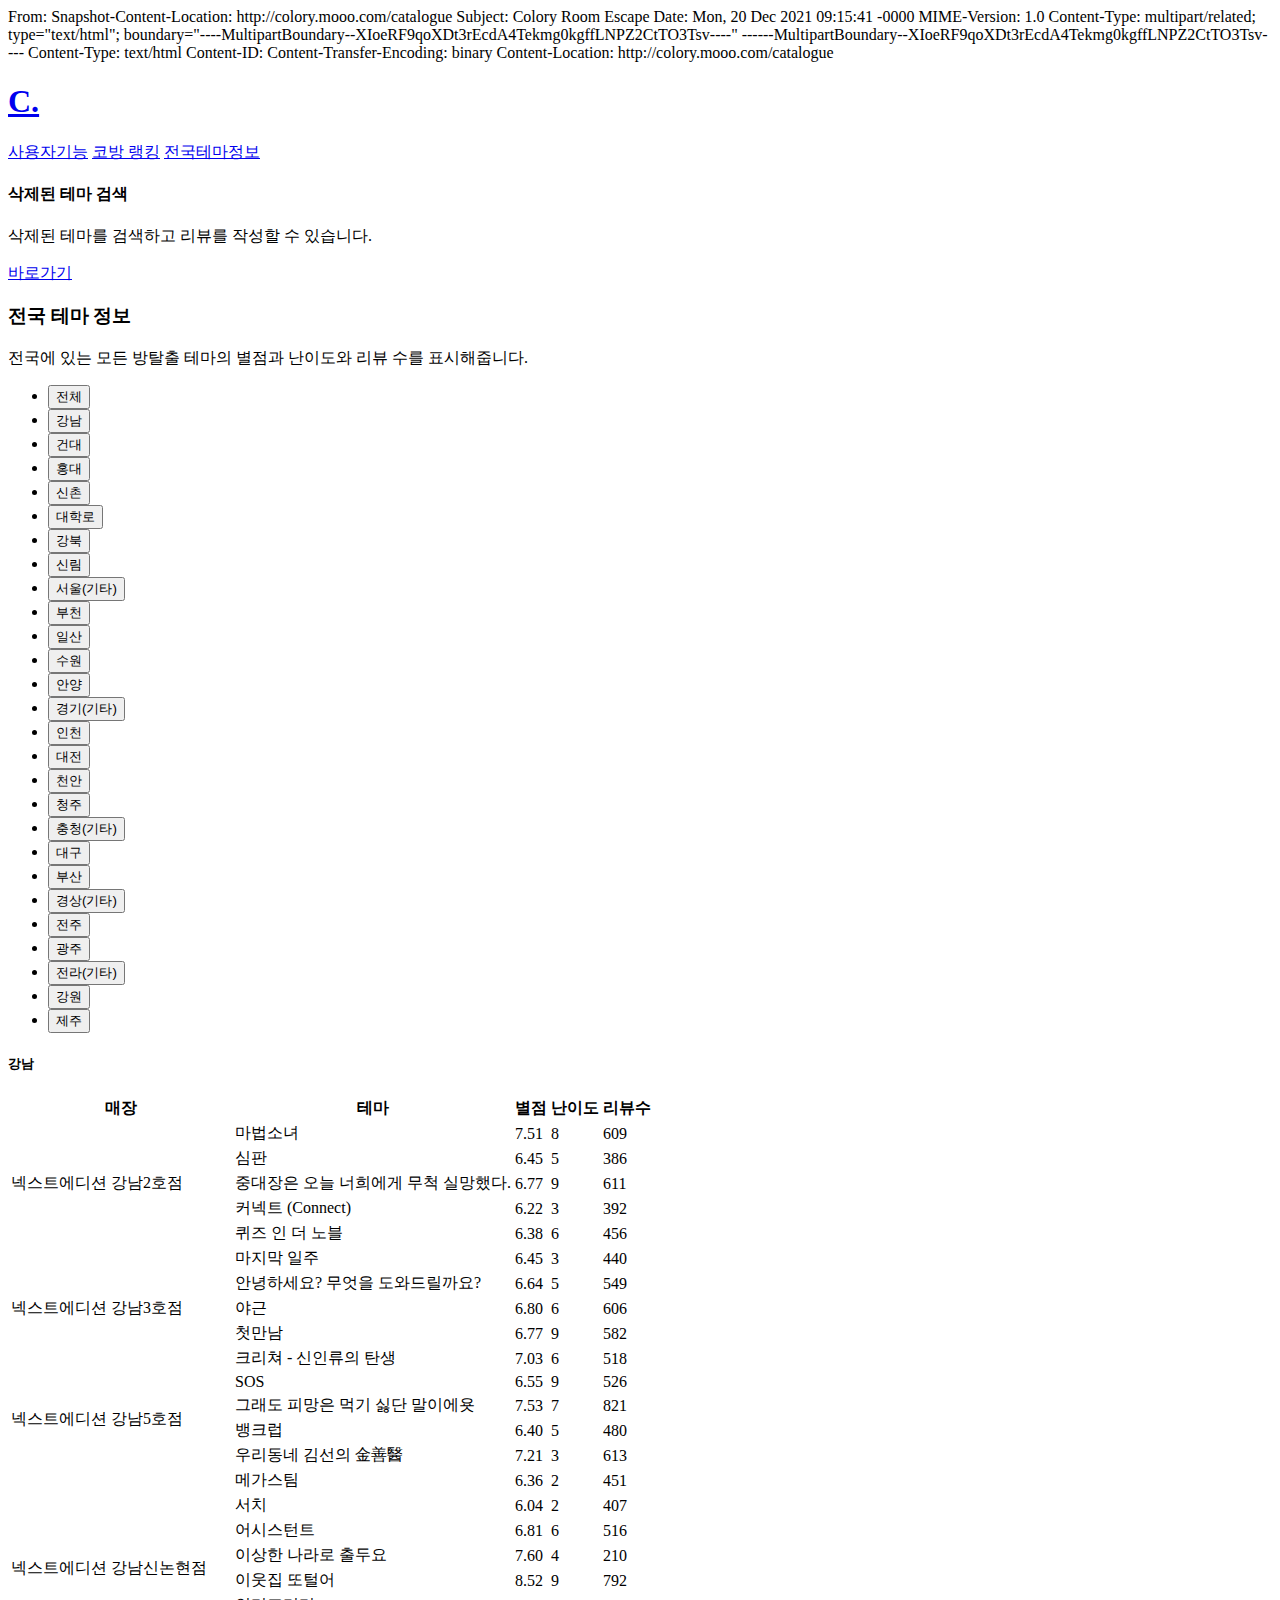
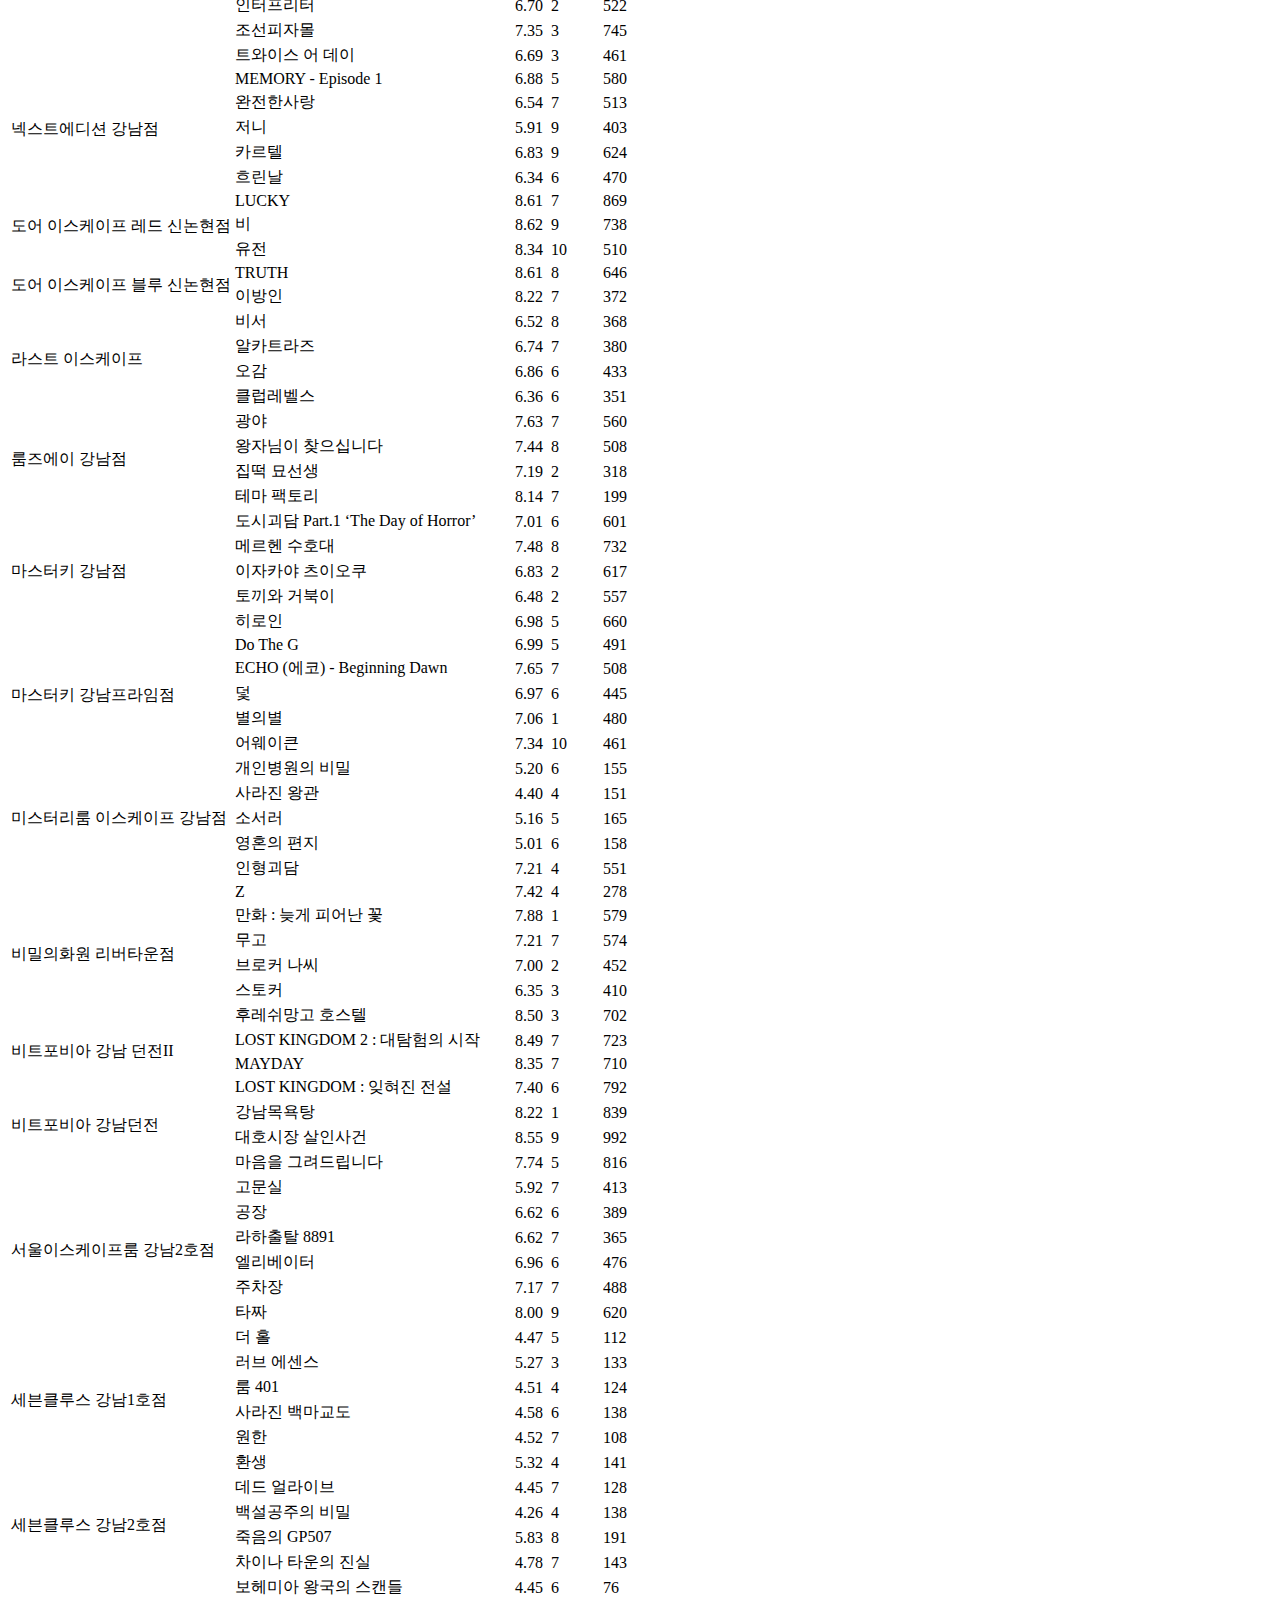
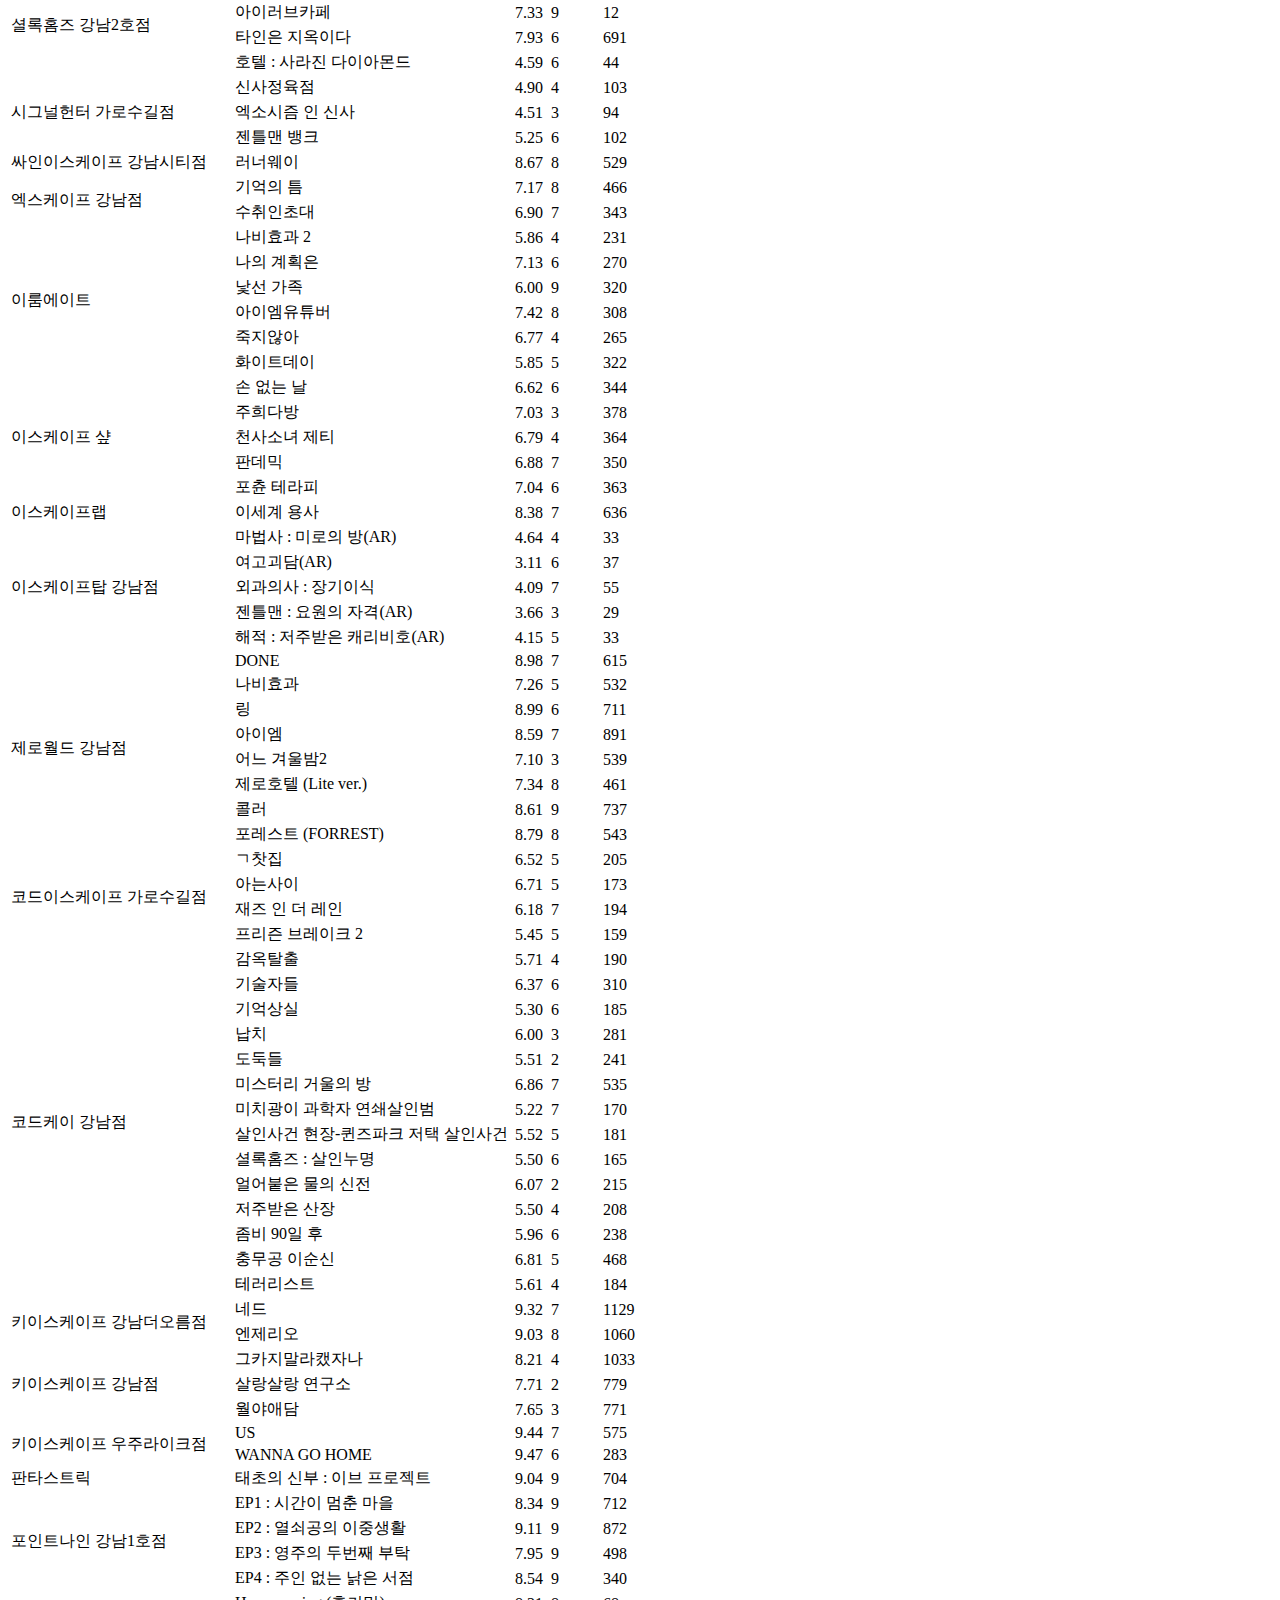
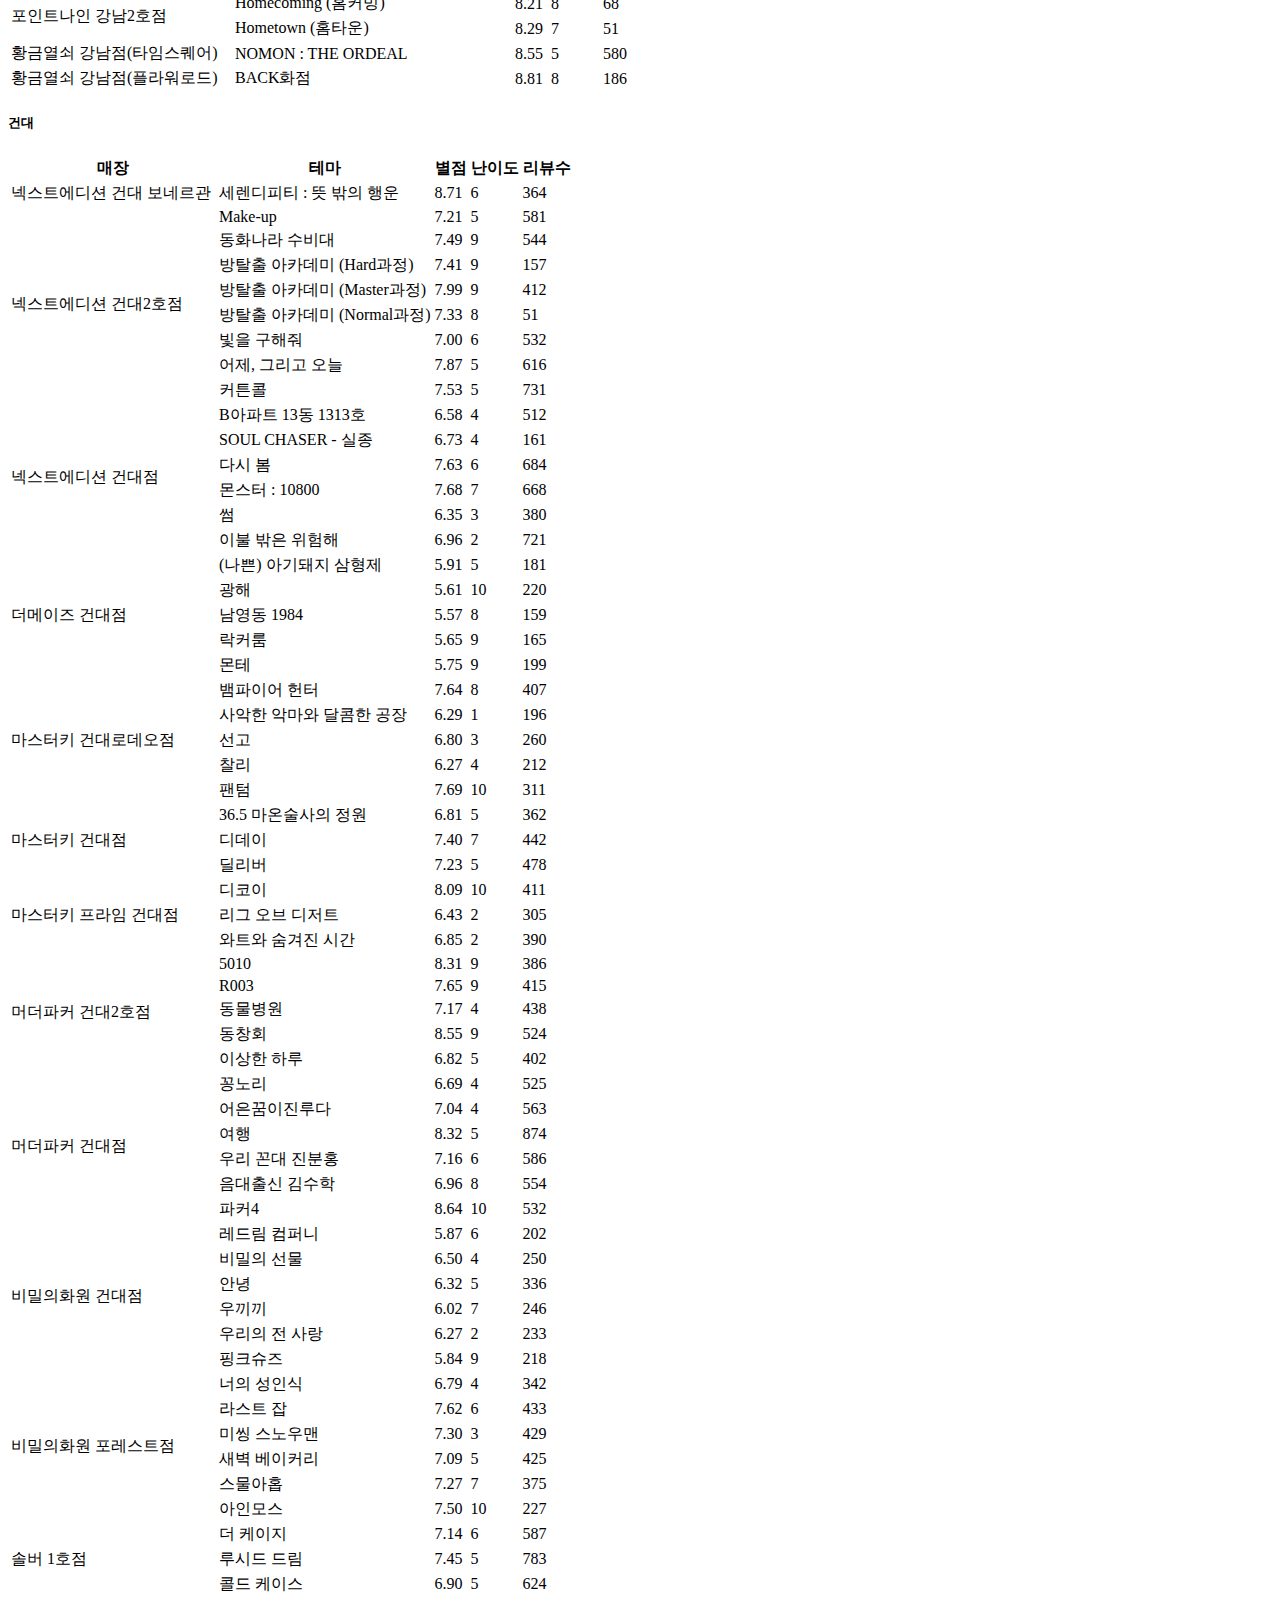
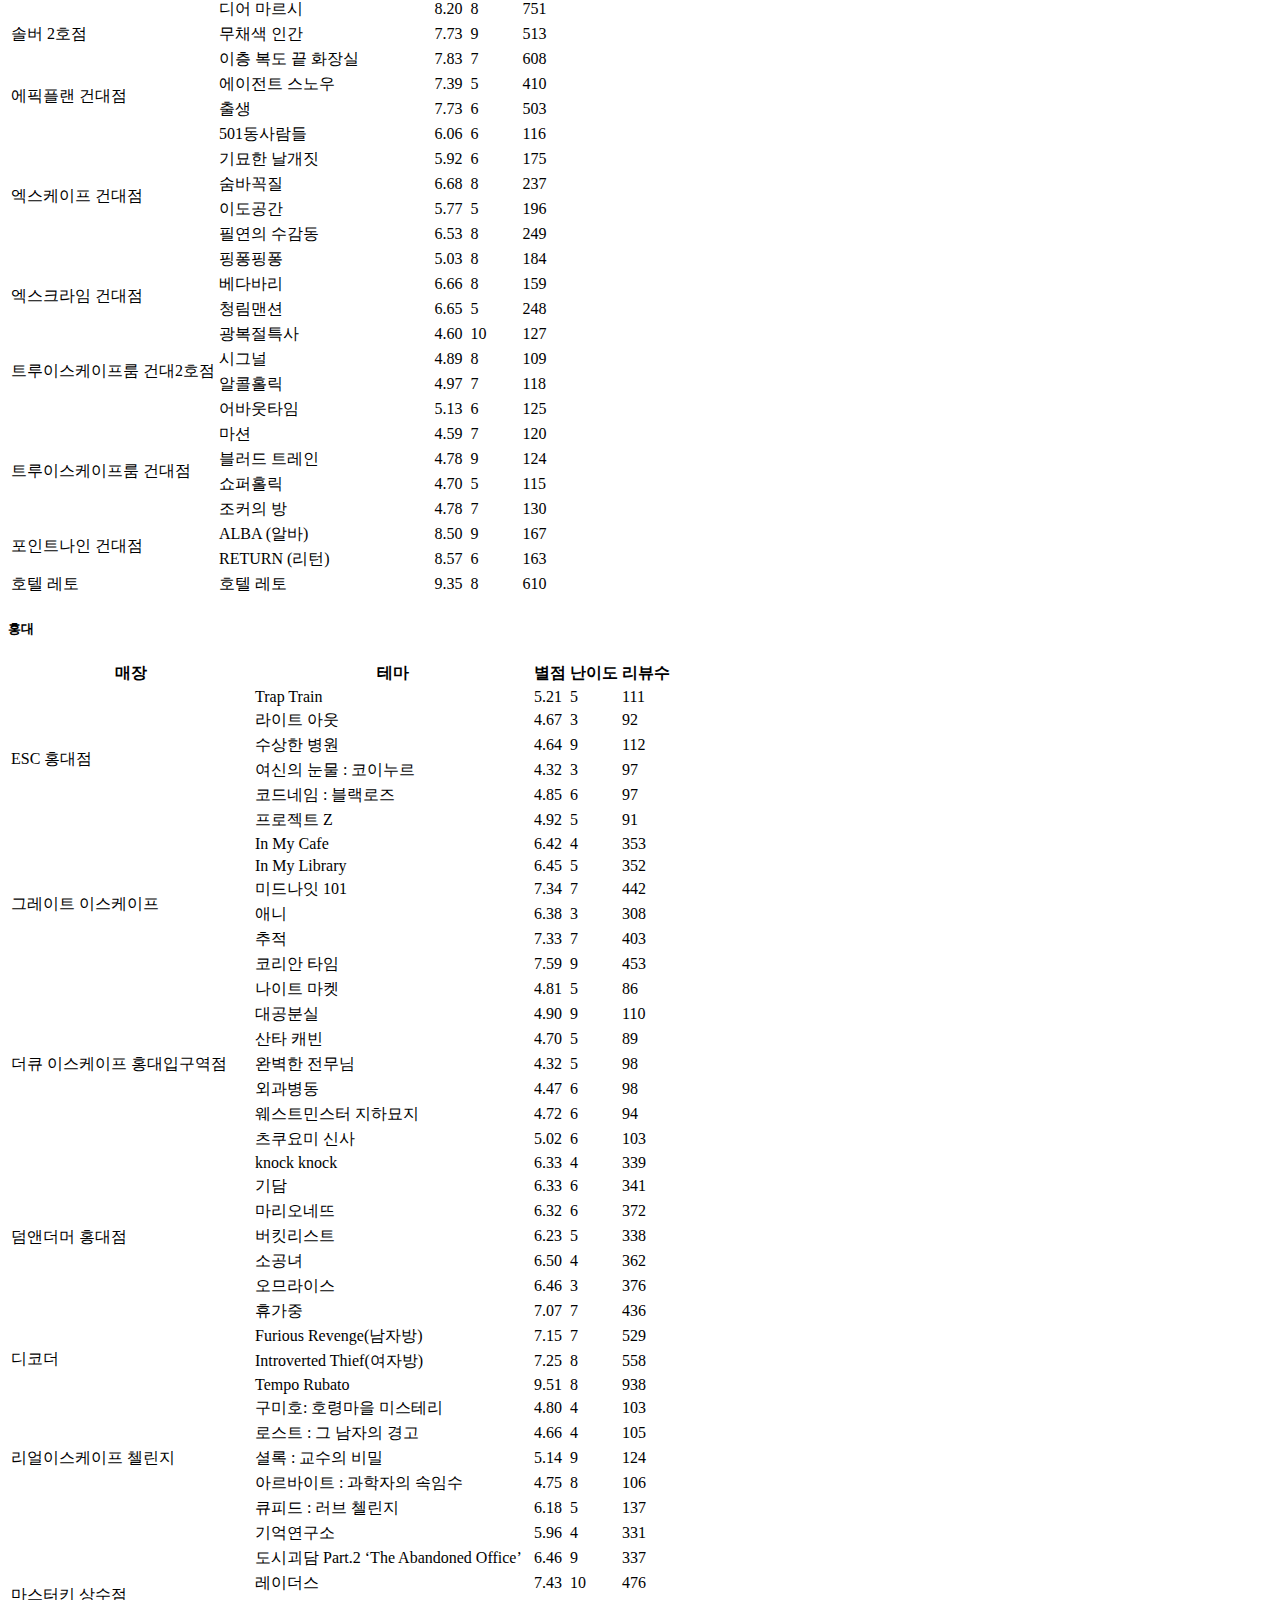
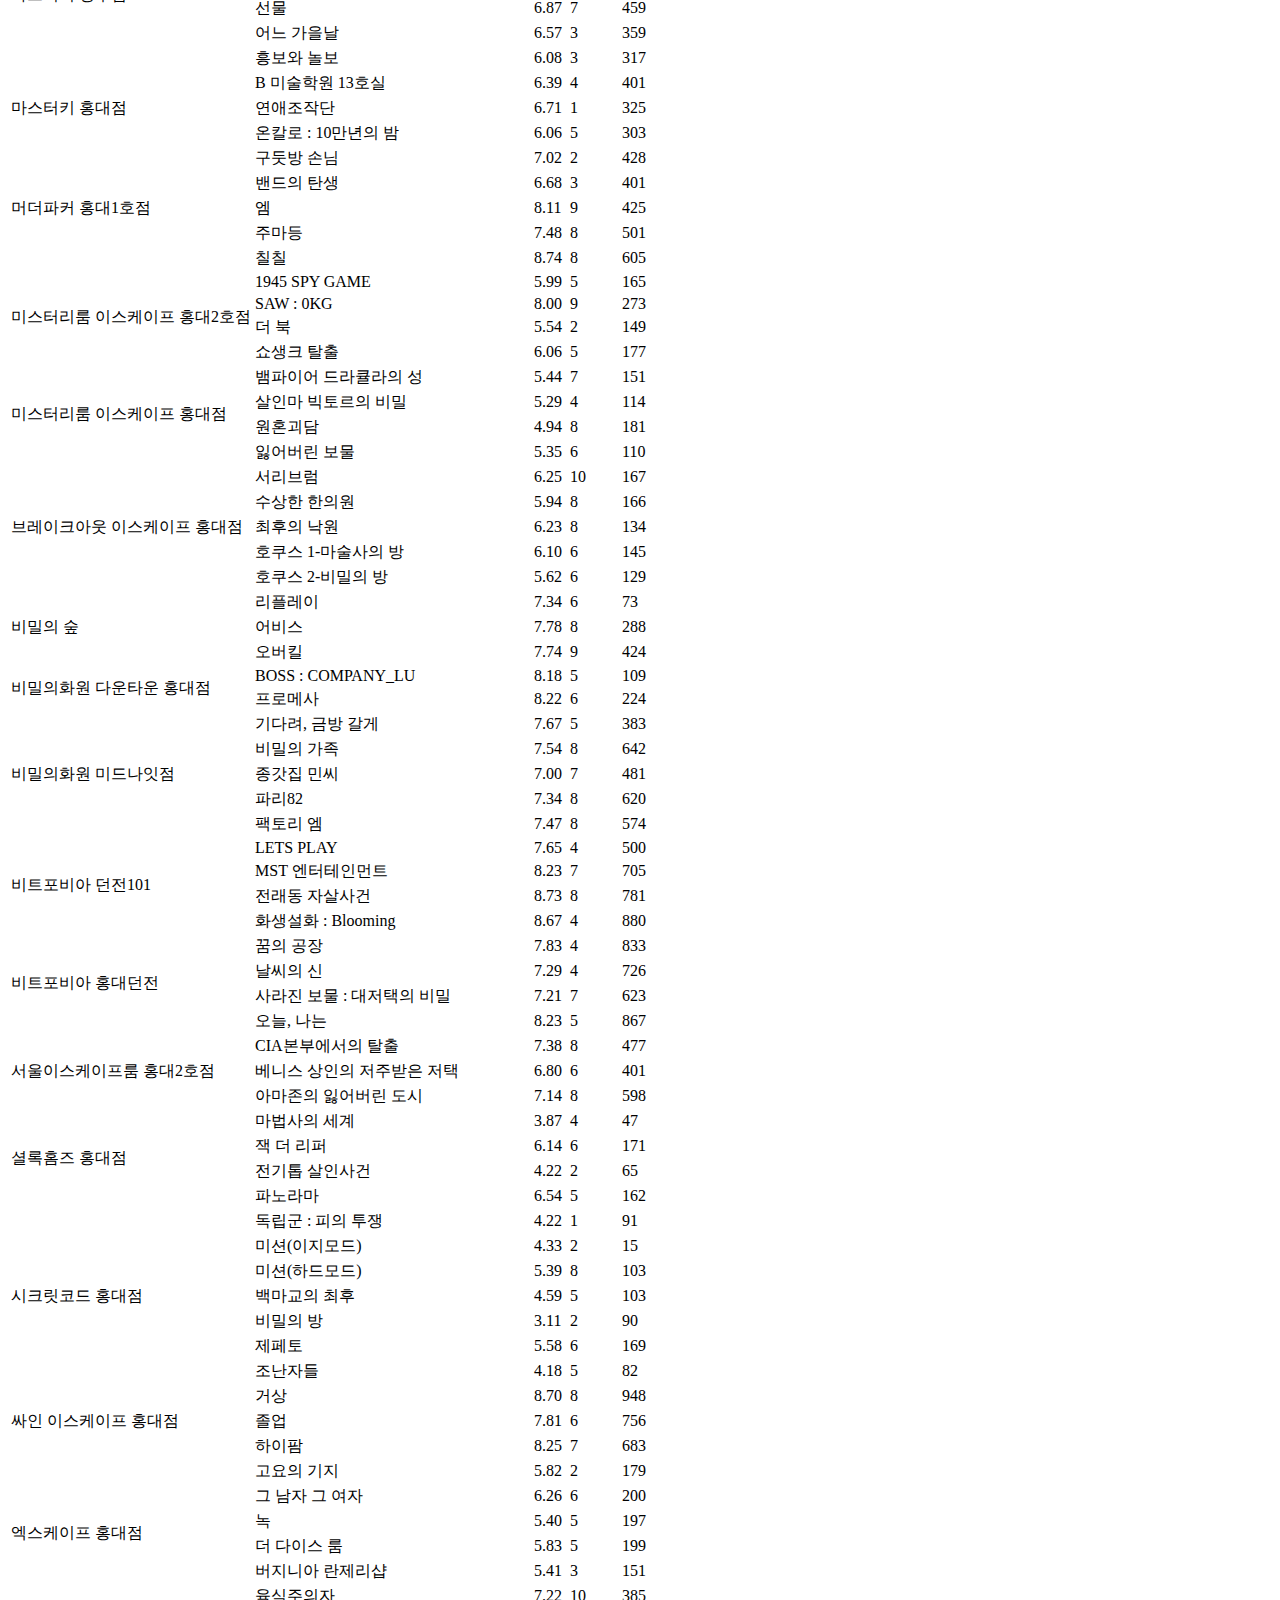
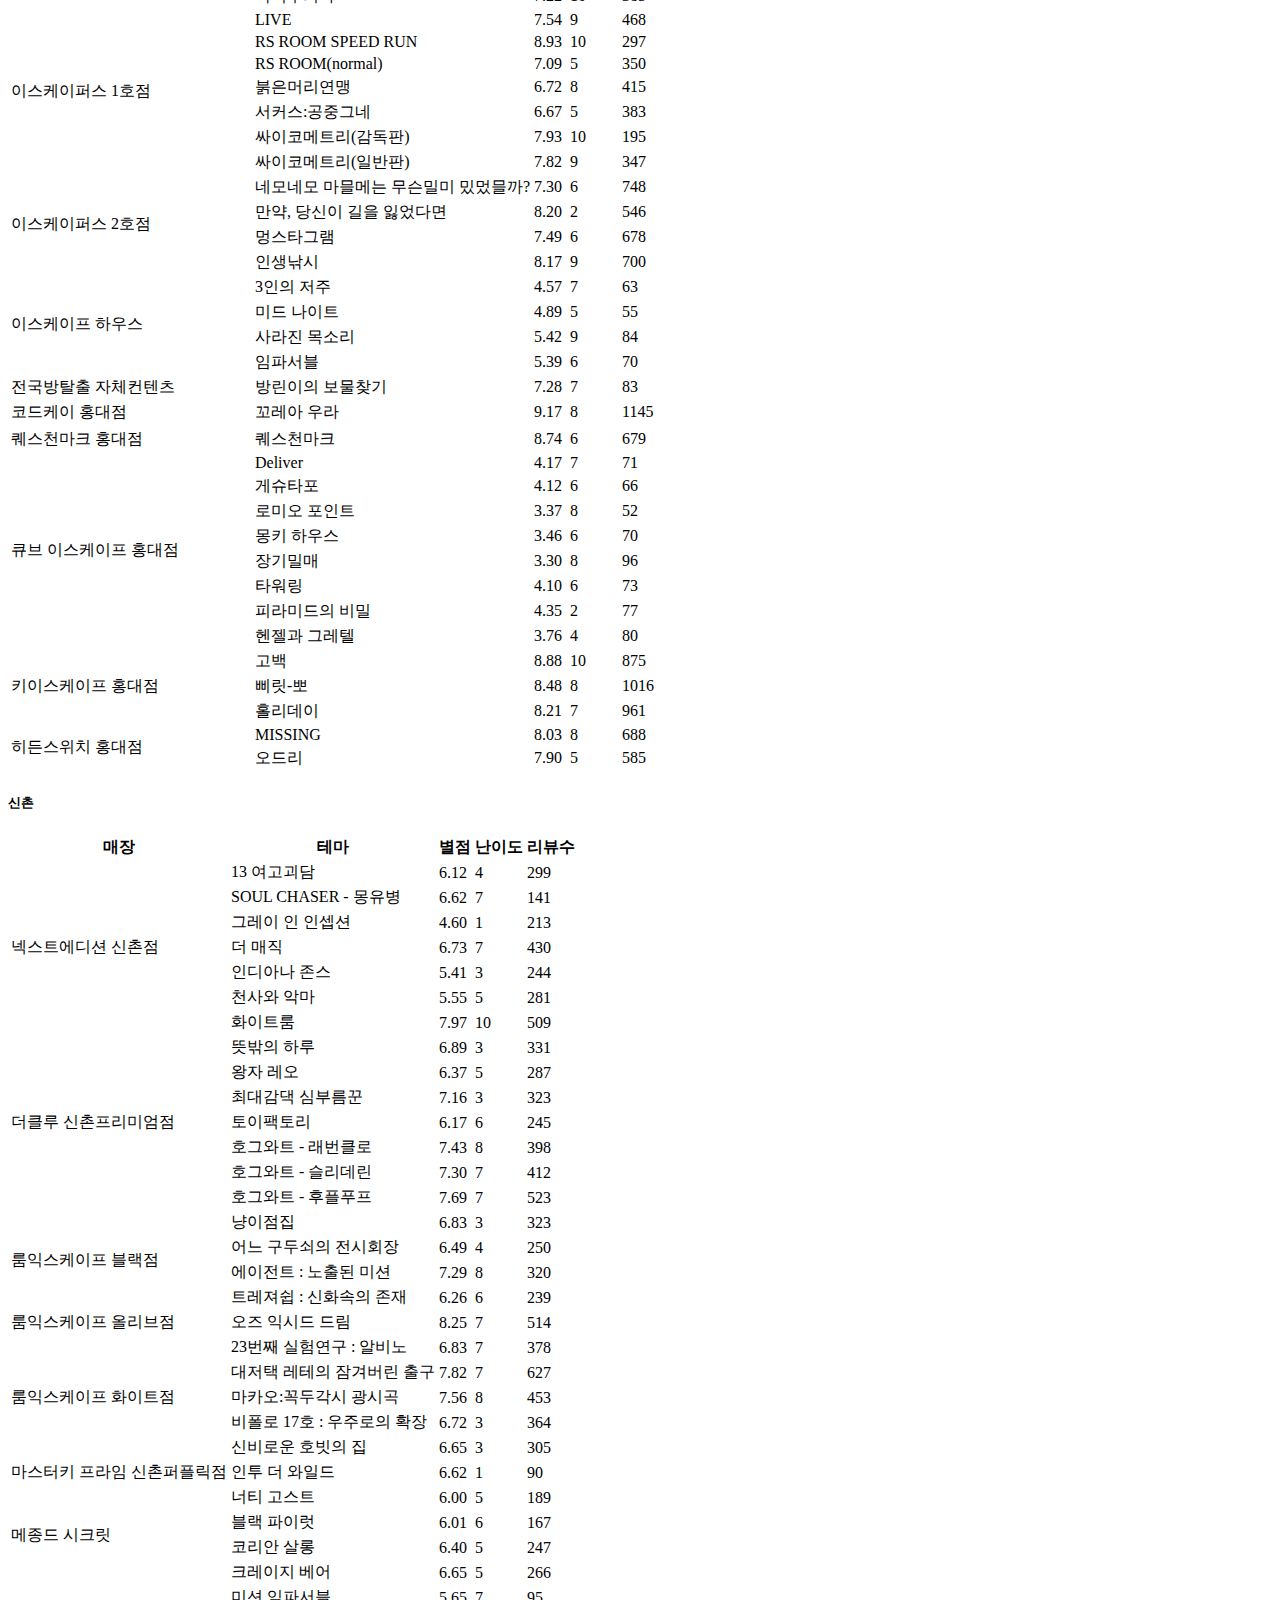
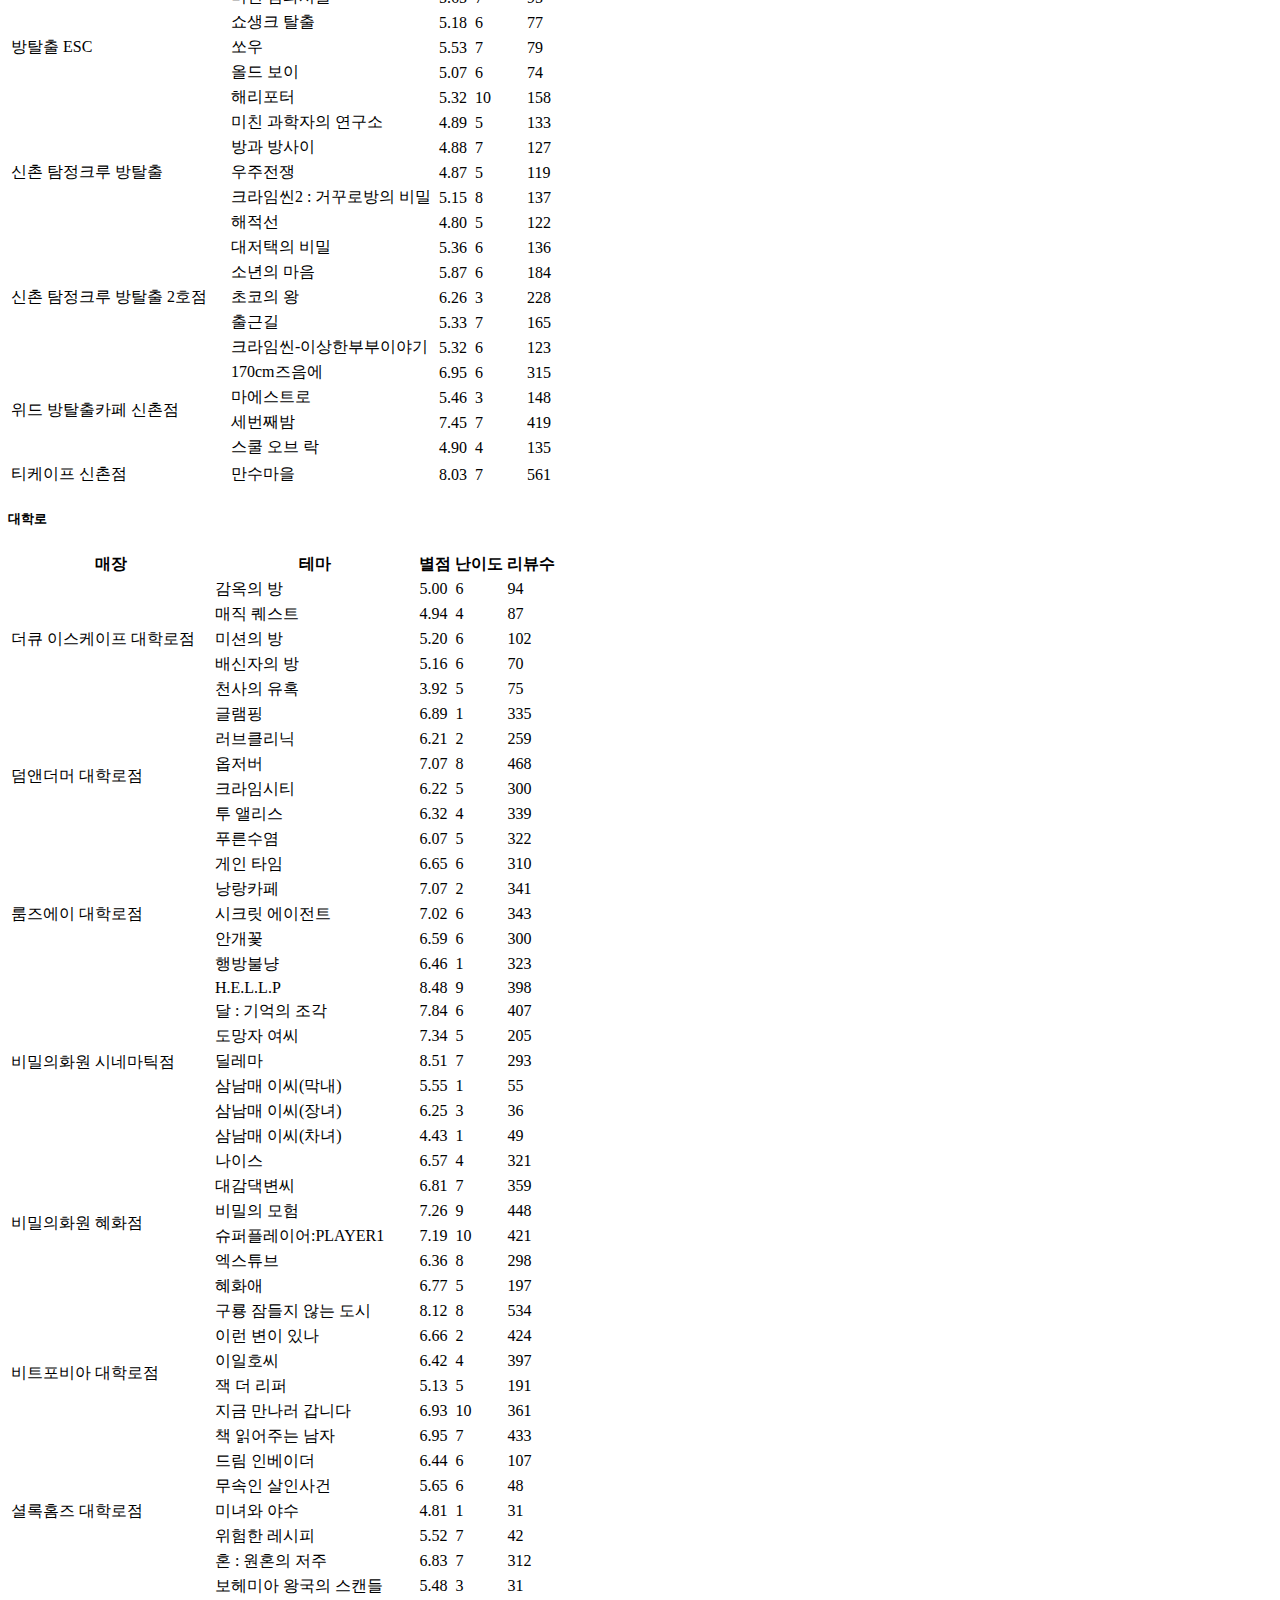
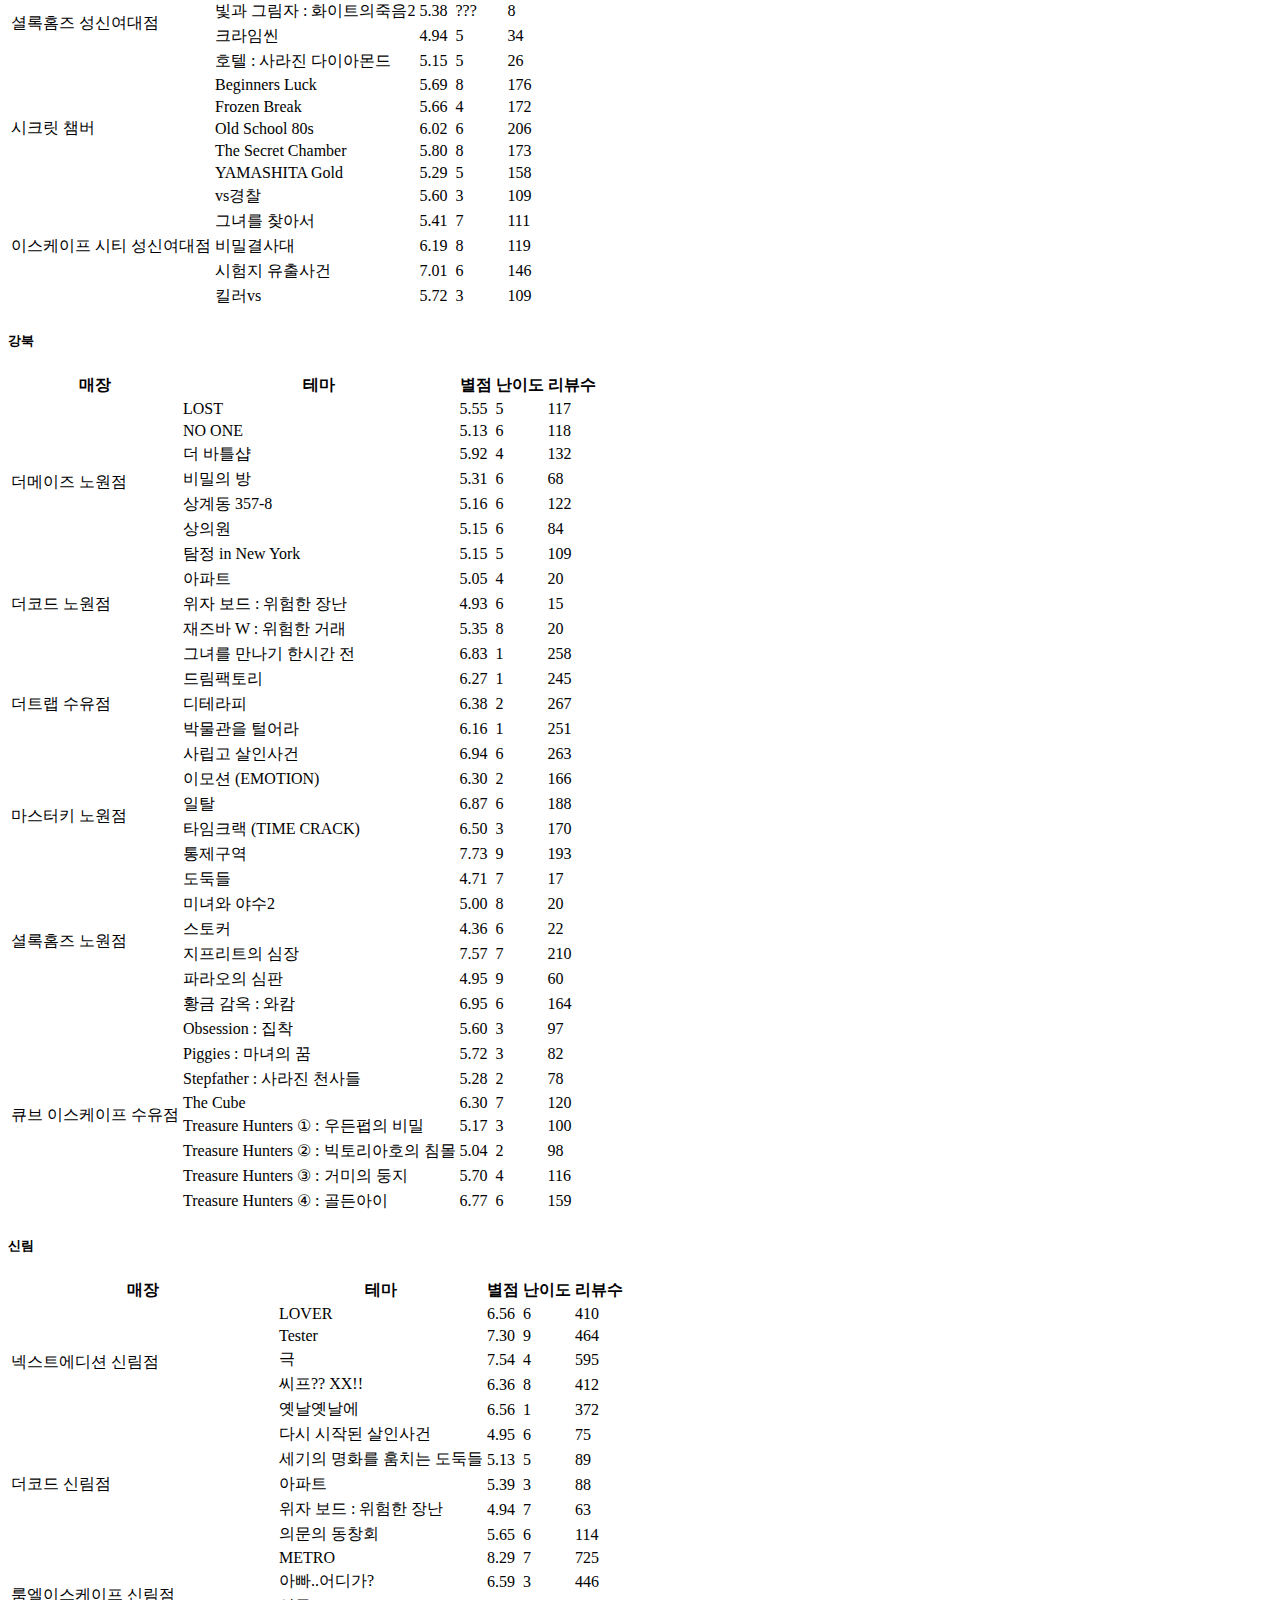
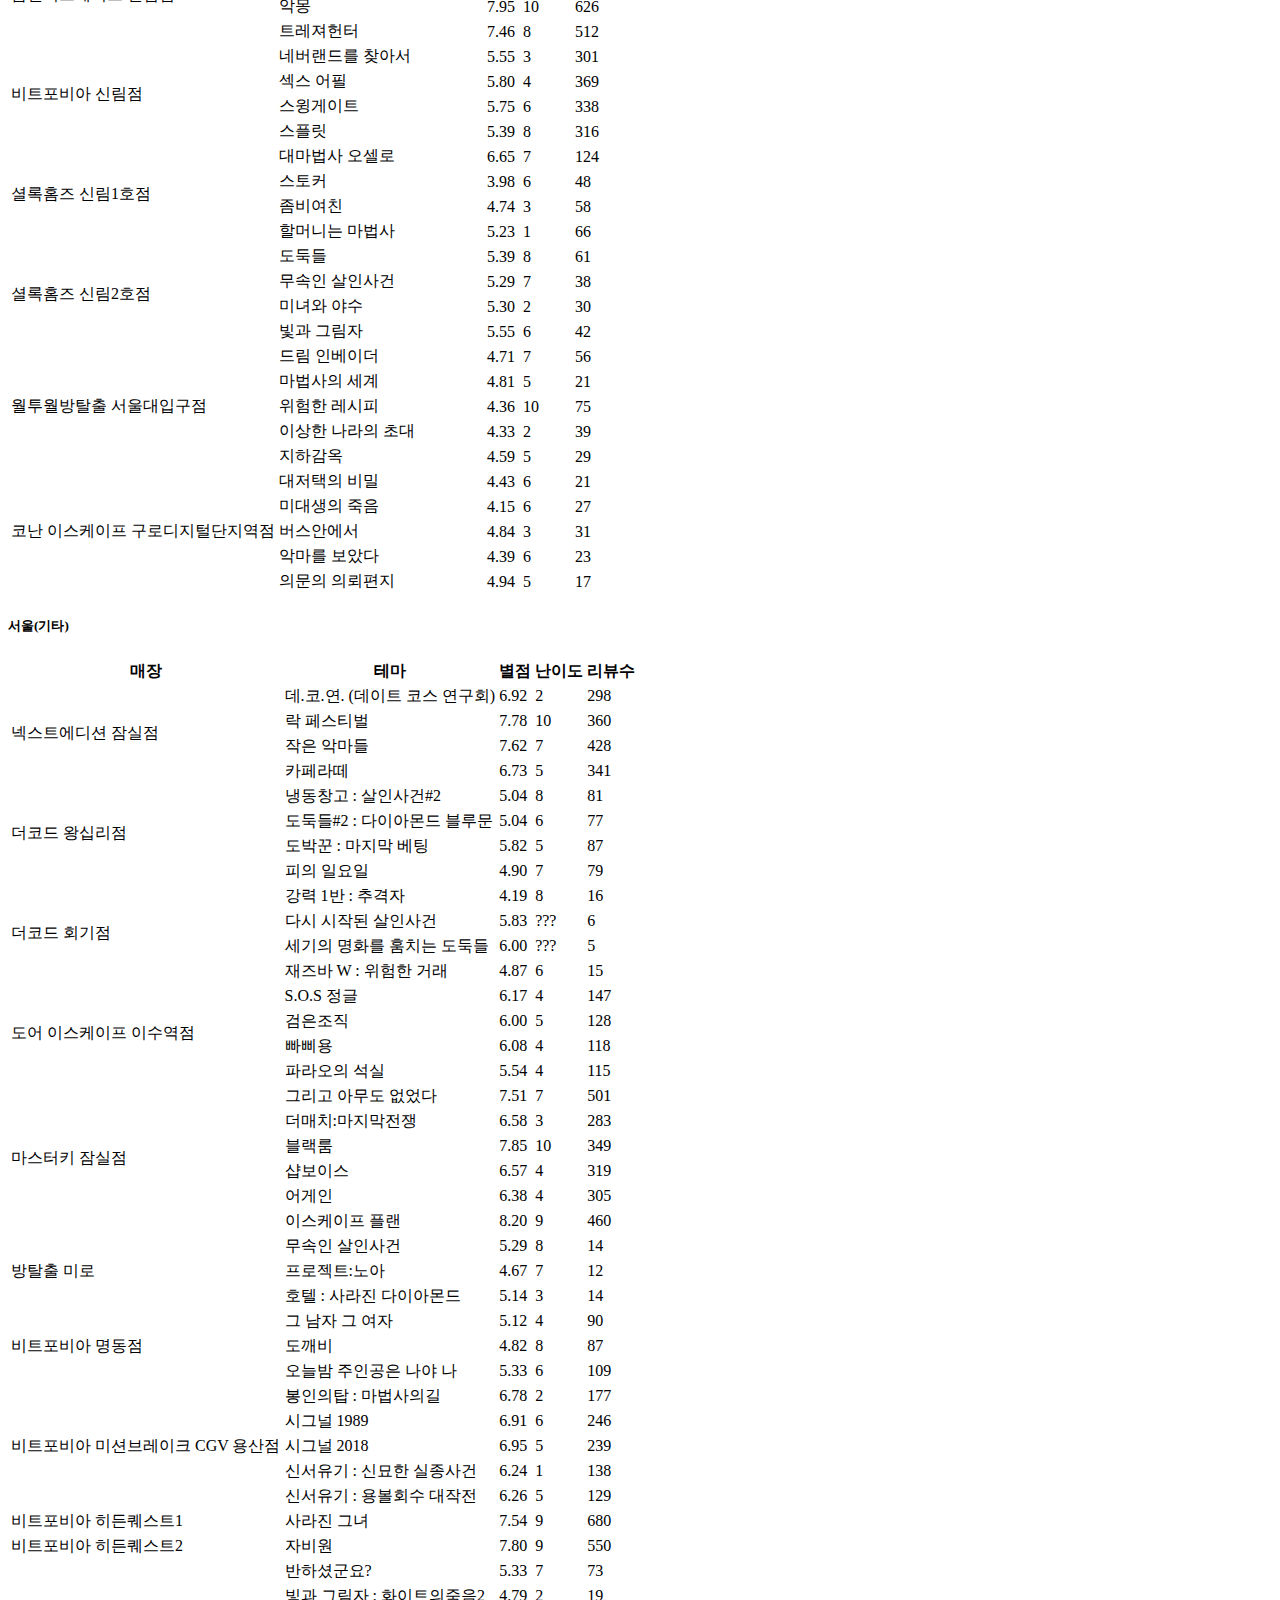
==== commit 5fbba4fc: "Update Colory Room Escape.html" ====
--- a/Colory Room Escape.html
+++ b/Colory Room Escape.html
@@ -1,19097 +1,18942 @@
 From: <Saved by Blink>
-    Snapshot-Content-Location: http://colory.mooo.com/catalogue
-    Subject: Colory Room Escape
-    Date: Tue, 7 Dec 2021 05:34:07 -0000
-    MIME-Version: 1.0
-    Content-Type: multipart/related;
-        type="text/html";
-        boundary="----MultipartBoundary--9QkFUqr5He8xl2IfjJydsjZRGoeBzFuch8gEe0q8gq----"
-    
-    
-    ------MultipartBoundary--9QkFUqr5He8xl2IfjJydsjZRGoeBzFuch8gEe0q8gq----
-    Content-Type: text/html
-    Content-ID: <frame-A770E7E6FBE760E6C65A7ED81F22FDE7@mhtml.blink>
-    Content-Transfer-Encoding: binary
-    Content-Location: http://colory.mooo.com/catalogue
-    
-    <!DOCTYPE html><html lang="en" class="mdl-js"><head><meta http-equiv="Content-Type" content="text/html; charset=UTF-8"><link rel="stylesheet" type="text/css" href="cid:css-819d4929-aae7-47f2-86fc-6dad26ee49ca@mhtml.blink" />
-    
-    <!-- Global site tag (gtag.js) - Google Analytics -->
-    
-    
-    
-      
-      <meta name="viewport" content="width=device-width,initial-scale=1">
-      <title>Colory Room Escape</title>
-      <link href="https://fonts.googleapis.com/css?family=Roboto:400,500,700&amp;display=swap" rel="stylesheet">
-      <link href="https://fonts.googleapis.com/css?family=Raleway:600,900&amp;display=swap" rel="stylesheet">
-      <link rel="stylesheet" href="http://colory.mooo.com/static/css/style_one.css">
-      <link rel="stylesheet" href="http://colory.mooo.com/static/css/animate.css">
-      <link rel="stylesheet" href="http://colory.mooo.com/static/css/material.textfield.css">
-    </head>
-    <body>
-    <div id="wrap">
-      <header>
-        <div class="header-wrap">
-          <h1><a href="http://colory.mooo.com/">C.</a></h1>
-          <nav>
-            <a href="http://colory.mooo.com/user">사용자기능</a>
-            <a href="http://colory.mooo.com/ranking">코방 랭킹</a>
-            <a href="http://colory.mooo.com/catalogue" class="on">전국테마정보</a>
-          </nav>
+Snapshot-Content-Location: http://colory.mooo.com/catalogue
+Subject: Colory Room Escape
+Date: Mon, 20 Dec 2021 09:15:41 -0000
+MIME-Version: 1.0
+Content-Type: multipart/related;
+	type="text/html";
+	boundary="----MultipartBoundary--XIoeRF9qoXDt3rEcdA4Tekmg0kgffLNPZ2CtTO3Tsv----"
+
+
+------MultipartBoundary--XIoeRF9qoXDt3rEcdA4Tekmg0kgffLNPZ2CtTO3Tsv----
+Content-Type: text/html
+Content-ID: <frame-0BBB41C886EB7F426A41FEF4D1D329CC@mhtml.blink>
+Content-Transfer-Encoding: binary
+Content-Location: http://colory.mooo.com/catalogue
+
+<!DOCTYPE html><html lang="en" class="mdl-js"><head><meta http-equiv="Content-Type" content="text/html; charset=UTF-8"><link rel="stylesheet" type="text/css" href="cid:css-f07eb4b2-7aae-4797-97a6-ad768e45c96e@mhtml.blink" />
+
+<!-- Global site tag (gtag.js) - Google Analytics -->
+
+
+
+  
+  <meta name="viewport" content="width=device-width,initial-scale=1">
+  <title>Colory Room Escape</title>
+  <link href="https://fonts.googleapis.com/css?family=Roboto:400,500,700&amp;display=swap" rel="stylesheet">
+  <link href="https://fonts.googleapis.com/css?family=Raleway:600,900&amp;display=swap" rel="stylesheet">
+  <link rel="stylesheet" href="http://colory.mooo.com/static/css/style_one.css">
+  <link rel="stylesheet" href="http://colory.mooo.com/static/css/animate.css">
+  <link rel="stylesheet" href="http://colory.mooo.com/static/css/material.textfield.css">
+</head>
+<body>
+<div id="wrap">
+  <header>
+    <div class="header-wrap">
+      <h1><a href="http://colory.mooo.com/">C.</a></h1>
+      <nav>
+        <a href="http://colory.mooo.com/user">사용자기능</a>
+        <a href="http://colory.mooo.com/ranking">코방 랭킹</a>
+        <a href="http://colory.mooo.com/catalogue" class="on">전국테마정보</a>
+      </nav>
+    </div>
+  </header>
+  <div class="contents">
+    <div class="container">
+    <section class="themes">
+      <div class="subtitle">
+        <h4 class="delete">삭제된 테마 검색</h4>
+        <p>삭제된 테마를 검색하고 리뷰를 작성할 수 있습니다.</p>
+        <a href="http://colory.mooo.com/legacy">바로가기</a>
+      </div>
+      <div class="title">
+        <h3>전국 테마 정보</h3>
+        <p>전국에 있는 모든 방탈출 테마의 별점과 난이도와 리뷰 수를 표시해줍니다.</p>
+      </div>
+      <div class="selectors">
+          <ul>
+            <li><button class="selected" id="button-0">전체</button></li>
+
+            <li><button class="selected" id="button-1">강남</button></li>
+
+            <li><button class="selected" id="button-2">건대</button></li>
+
+            <li><button class="selected" id="button-3">홍대</button></li>
+
+            <li><button class="selected" id="button-4">신촌</button></li>
+
+            <li><button class="selected" id="button-5">대학로</button></li>
+
+            <li><button class="selected" id="button-6">강북</button></li>
+
+            <li><button class="selected" id="button-7">신림</button></li>
+
+            <li><button class="selected" id="button-8">서울(기타)</button></li>
+
+            <li><button class="selected" id="button-9">부천</button></li>
+
+            <li><button class="selected" id="button-10">일산</button></li>
+
+            <li><button class="selected" id="button-11">수원</button></li>
+
+            <li><button class="selected" id="button-12">안양</button></li>
+
+            <li><button class="selected" id="button-13">경기(기타)</button></li>
+
+            <li><button class="selected" id="button-14">인천</button></li>
+
+            <li><button class="selected" id="button-15">대전</button></li>
+
+            <li><button class="selected" id="button-16">천안</button></li>
+
+            <li><button class="selected" id="button-17">청주</button></li>
+
+            <li><button class="selected" id="button-18">충청(기타)</button></li>
+
+            <li><button class="selected" id="button-19">대구</button></li>
+
+            <li><button class="selected" id="button-20">부산</button></li>
+
+            <li><button class="selected" id="button-21">경상(기타)</button></li>
+
+            <li><button class="selected" id="button-22">전주</button></li>
+
+            <li><button class="selected" id="button-23">광주</button></li>
+
+            <li><button class="selected" id="button-24">전라(기타)</button></li>
+
+            <li><button class="selected" id="button-25">강원</button></li>
+
+            <li><button class="selected" id="button-26">제주</button></li>
+
+          </ul>
         </div>
-      </header>
-      <div class="contents">
-        <div class="container">
-        <section class="themes">
-          <div class="subtitle">
-            <h4 class="delete">삭제된 테마 검색</h4>
-            <p>삭제된 테마를 검색하고 리뷰를 작성할 수 있습니다.</p>
-            <a href="http://colory.mooo.com/legacy">바로가기</a>
-          </div>
-          <div class="title">
-            <h3>전국 테마 정보</h3>
-            <p>전국에 있는 모든 방탈출 테마의 별점과 난이도와 리뷰 수를 표시해줍니다.</p>
-          </div>
-          <div class="selectors">
-              <ul>
-                <li><button class="selected" id="button-0">전체</button></li>
-    
-                <li><button class="selected" id="button-1">강남</button></li>
-    
-                <li><button class="selected" id="button-2">건대</button></li>
-    
-                <li><button class="selected" id="button-3">홍대</button></li>
-    
-                <li><button class="selected" id="button-4">신촌</button></li>
-    
-                <li><button class="selected" id="button-5">대학로</button></li>
-    
-                <li><button class="selected" id="button-6">강북</button></li>
-    
-                <li><button class="selected" id="button-7">신림</button></li>
-    
-                <li><button class="selected" id="button-8">서울(기타)</button></li>
-    
-                <li><button class="selected" id="button-9">부천</button></li>
-    
-                <li><button class="selected" id="button-10">일산</button></li>
-    
-                <li><button class="selected" id="button-11">수원</button></li>
-    
-                <li><button class="selected" id="button-12">안양</button></li>
-    
-                <li><button class="selected" id="button-13">경기(기타)</button></li>
-    
-                <li><button class="selected" id="button-14">인천</button></li>
-    
-                <li><button class="selected" id="button-15">대전</button></li>
-    
-                <li><button class="selected" id="button-16">천안</button></li>
-    
-                <li><button class="selected" id="button-17">청주</button></li>
-    
-                <li><button class="selected" id="button-18">충청(기타)</button></li>
-    
-                <li><button class="selected" id="button-19">대구</button></li>
-    
-                <li><button class="selected" id="button-20">부산</button></li>
-    
-                <li><button class="selected" id="button-21">경상(기타)</button></li>
-    
-                <li><button class="selected" id="button-22">전주</button></li>
-    
-                <li><button class="selected" id="button-23">광주</button></li>
-    
-                <li><button class="selected" id="button-24">전라(기타)</button></li>
-    
-                <li><button class="selected" id="button-25">강원</button></li>
-    
-                <li><button class="selected" id="button-26">제주</button></li>
-    
-              </ul>
-            </div>
-    
-    
-          <div class="themes-info">
-    
-    <div id="theme-button-1">
-            <h5 class="select-area">강남</h5>
-            <table>
-              <thead>
-                <tr>
-                  <th class="info-1">매장</th>
-                  <th class="info-2">테마</th>
-                  <th class="info-3">별점</th>
-                  <th class="info-4">난이도</th>
-                  <th class="info-5">리뷰수</th>
-                </tr>
-              </thead>
-              <tbody>
-    
-    
-                  <tr>
-    
-                  <td rowspan="5" class="info-1">넥스트에디션 강남2호점</td>
-    
-    
-    
-    
-    
-                  <td class="info-2">마법소녀</td>
-                  <td class="info-3 bronze">7.51</td>
-                  <td class="info-4">8</td>
-                  <td class="info-5">602</td>
-                </tr>
-    
-    
-    
-                  <tr><td class="info-2">심판</td>
-                  <td class="info-3">6.46</td>
-                  <td class="info-4">5</td>
-                  <td class="info-5">382</td>
-                </tr>
-    
-    
-    
-                  <tr><td class="info-2">중대장은 오늘 너희에게 무척 실망했다.</td>
-                  <td class="info-3">6.76</td>
-                  <td class="info-4">9</td>
-                  <td class="info-5">600</td>
-                </tr>
-    
-    
-    
-                  <tr><td class="info-2">커넥트 (Connect)</td>
-                  <td class="info-3">6.23</td>
-                  <td class="info-4">3</td>
-                  <td class="info-5">388</td>
-                </tr>
-    
-    
-    
-                  <tr><td class="info-2">퀴즈 인 더 노블</td>
-                  <td class="info-3">6.39</td>
-                  <td class="info-4">5</td>
-                  <td class="info-5">450</td>
-                </tr>
-    
-    
-    
-                  <tr>
-    
-                  <td rowspan="5" class="info-1">넥스트에디션 강남3호점</td>
-    
-    
-    
-    
-    
-                  <td class="info-2">마지막 일주</td>
-                  <td class="info-3">6.47</td>
-                  <td class="info-4">3</td>
-                  <td class="info-5">434</td>
-                </tr>
-    
-    
-    
-                  <tr><td class="info-2">안녕하세요? 무엇을 도와드릴까요?</td>
-                  <td class="info-3">6.65</td>
-                  <td class="info-4">5</td>
-                  <td class="info-5">544</td>
-                </tr>
-    
-    
-    
-                  <tr><td class="info-2">야근</td>
-                  <td class="info-3">6.82</td>
-                  <td class="info-4">6</td>
-                  <td class="info-5">598</td>
-                </tr>
-    
-    
-    
-                  <tr><td class="info-2">첫만남</td>
-                  <td class="info-3">6.78</td>
-                  <td class="info-4">9</td>
-                  <td class="info-5">574</td>
-                </tr>
-    
-    
-    
-                  <tr><td class="info-2">크리쳐 - 신인류의 탄생</td>
-                  <td class="info-3">7.04</td>
-                  <td class="info-4">6</td>
-                  <td class="info-5">512</td>
-                </tr>
-    
-    
-    
-                  <tr>
-    
-                  <td rowspan="4" class="info-1">넥스트에디션 강남5호점</td>
-    
-    
-    
-    
-    
-                  <td class="info-2">SOS</td>
-                  <td class="info-3">6.56</td>
-                  <td class="info-4">9</td>
-                  <td class="info-5">518</td>
-                </tr>
-    
-    
-    
-                  <tr><td class="info-2">그래도 피망은 먹기 싫단 말이에욧</td>
-                  <td class="info-3 bronze">7.54</td>
-                  <td class="info-4">7</td>
-                  <td class="info-5">809</td>
-                </tr>
-    
-    
-    
-                  <tr><td class="info-2">뱅크럽</td>
-                  <td class="info-3">6.42</td>
-                  <td class="info-4">5</td>
-                  <td class="info-5">473</td>
-                </tr>
-    
-    
-    
-                  <tr><td class="info-2">우리동네 김선의 金善醫</td>
-                  <td class="info-3">7.22</td>
-                  <td class="info-4">3</td>
-                  <td class="info-5">600</td>
-                </tr>
-    
-    
-    
-                  <tr>
-    
-                  <td rowspan="8" class="info-1">넥스트에디션 강남신논현점</td>
-    
-    
-    
-    
-    
-                  <td class="info-2">메가스팀</td>
-                  <td class="info-3">6.40</td>
-                  <td class="info-4">2</td>
-                  <td class="info-5">430</td>
-                </tr>
-    
-    
-    
-                  <tr><td class="info-2">서치</td>
-                  <td class="info-3">6.07</td>
-                  <td class="info-4">2</td>
-                  <td class="info-5">389</td>
-                </tr>
-    
-    
-    
-                  <tr><td class="info-2">어시스턴트</td>
-                  <td class="info-3">6.82</td>
-                  <td class="info-4">6</td>
-                  <td class="info-5">503</td>
-                </tr>
-    
-    
-    
-                  <tr><td class="info-2">이상한 나라로 출두요</td>
-                  <td class="info-3 bronze">7.63</td>
-                  <td class="info-4">4</td>
-                  <td class="info-5">187</td>
-                </tr>
-    
-    
-    
-                  <tr><td class="info-2">이웃집 또털어</td>
-                  <td class="info-3 silver">8.54</td>
-                  <td class="info-4">9</td>
-                  <td class="info-5">779</td>
-                </tr>
-    
-    
-    
-                  <tr><td class="info-2">인터프리터</td>
-                  <td class="info-3">6.72</td>
-                  <td class="info-4">2</td>
-                  <td class="info-5">513</td>
-                </tr>
-    
-    
-    
-                  <tr><td class="info-2">조선피자몰</td>
-                  <td class="info-3 bronze">7.37</td>
-                  <td class="info-4">3</td>
-                  <td class="info-5">729</td>
-                </tr>
-    
-    
-    
-                  <tr><td class="info-2">트와이스 어 데이</td>
-                  <td class="info-3">6.70</td>
-                  <td class="info-4">3</td>
-                  <td class="info-5">456</td>
-                </tr>
-    
-    
-    
-                  <tr>
-    
-                  <td rowspan="5" class="info-1">넥스트에디션 강남점</td>
-    
-    
-    
-    
-    
-                  <td class="info-2">MEMORY - Episode 1</td>
-                  <td class="info-3">6.88</td>
-                  <td class="info-4">5</td>
-                  <td class="info-5">573</td>
-                </tr>
-    
-    
-    
-                  <tr><td class="info-2">완전한사랑</td>
-                  <td class="info-3">6.55</td>
-                  <td class="info-4">7</td>
-                  <td class="info-5">507</td>
-                </tr>
-    
-    
-    
-                  <tr><td class="info-2">저니</td>
-                  <td class="info-3">5.91</td>
-                  <td class="info-4">9</td>
-                  <td class="info-5">395</td>
-                </tr>
-    
-    
-    
-                  <tr><td class="info-2">카르텔</td>
-                  <td class="info-3">6.84</td>
-                  <td class="info-4">9</td>
-                  <td class="info-5">615</td>
-                </tr>
-    
-    
-    
-                  <tr><td class="info-2">흐린날</td>
-                  <td class="info-3">6.33</td>
-                  <td class="info-4">6</td>
-                  <td class="info-5">460</td>
-                </tr>
-    
-    
-    
-                  <tr>
-    
-                  <td rowspan="3" class="info-1">도어 이스케이프 레드 신논현점</td>
-    
-    
-    
-    
-    
-                  <td class="info-2">LUCKY</td>
-                  <td class="info-3 silver">8.62</td>
-                  <td class="info-4">7</td>
-                  <td class="info-5">853</td>
-                </tr>
-    
-    
-    
-                  <tr><td class="info-2">비</td>
-                  <td class="info-3 silver">8.63</td>
-                  <td class="info-4">9</td>
-                  <td class="info-5">721</td>
-                </tr>
-    
-    
-    
-                  <tr><td class="info-2">유전</td>
-                  <td class="info-3 silver">8.34</td>
-                  <td class="info-4">10</td>
-                  <td class="info-5">500</td>
-                </tr>
-    
-    
-    
-                  <tr>
-    
-                  <td rowspan="2" class="info-1">도어 이스케이프 블루 신논현점</td>
-    
-    
-    
-    
-    
-                  <td class="info-2">TRUTH</td>
-                  <td class="info-3 silver">8.61</td>
-                  <td class="info-4">8</td>
-                  <td class="info-5">631</td>
-                </tr>
-    
-    
-    
-                  <tr><td class="info-2">이방인</td>
-                  <td class="info-3 silver">8.23</td>
-                  <td class="info-4">7</td>
-                  <td class="info-5">358</td>
-                </tr>
-    
-    
-    
-                  <tr>
-    
-                  <td rowspan="4" class="info-1">라스트 이스케이프</td>
-    
-    
-    
-    
-    
-                  <td class="info-2">비서</td>
-                  <td class="info-3">6.54</td>
-                  <td class="info-4">8</td>
-                  <td class="info-5">357</td>
-                </tr>
-    
-    
-    
-                  <tr><td class="info-2">알카트라즈</td>
-                  <td class="info-3">6.73</td>
-                  <td class="info-4">7</td>
-                  <td class="info-5">371</td>
-                </tr>
-    
-    
-    
-                  <tr><td class="info-2">오감</td>
-                  <td class="info-3">6.86</td>
-                  <td class="info-4">6</td>
-                  <td class="info-5">426</td>
-                </tr>
-    
-    
-    
-                  <tr><td class="info-2">클럽레벨스</td>
-                  <td class="info-3">6.38</td>
-                  <td class="info-4">6</td>
-                  <td class="info-5">344</td>
-                </tr>
-    
-    
-    
-                  <tr>
-    
-                  <td rowspan="4" class="info-1">룸즈에이 강남점</td>
-    
-    
-    
-    
-    
-                  <td class="info-2">광야</td>
-                  <td class="info-3 bronze">7.64</td>
-                  <td class="info-4">7</td>
-                  <td class="info-5">552</td>
-                </tr>
-    
-    
-    
-                  <tr><td class="info-2">왕자님이 찾으십니다</td>
-                  <td class="info-3 bronze">7.43</td>
-                  <td class="info-4">8</td>
-                  <td class="info-5">495</td>
-                </tr>
-    
-    
-    
-                  <tr><td class="info-2">집떡 묘선생</td>
-                  <td class="info-3">7.20</td>
-                  <td class="info-4">2</td>
-                  <td class="info-5">297</td>
-                </tr>
-    
-    
-    
-                  <tr><td class="info-2">테마 팩토리</td>
-                  <td class="info-3 silver">8.19</td>
-                  <td class="info-4">7</td>
-                  <td class="info-5">155</td>
-                </tr>
-    
-    
-    
-                  <tr>
-    
-                  <td rowspan="5" class="info-1">마스터키 강남점</td>
-    
-    
-    
-    
-    
-                  <td class="info-2">도시괴담 Part.1 ‘The Day of Horror’</td>
-                  <td class="info-3">7.01</td>
-                  <td class="info-4">6</td>
-                  <td class="info-5">592</td>
-                </tr>
-    
-    
-    
-                  <tr><td class="info-2">메르헨 수호대</td>
-                  <td class="info-3 bronze">7.49</td>
-                  <td class="info-4">8</td>
-                  <td class="info-5">721</td>
-                </tr>
-    
-    
-    
-                  <tr><td class="info-2">이자카야 츠이오쿠</td>
-                  <td class="info-3">6.83</td>
-                  <td class="info-4">2</td>
-                  <td class="info-5">601</td>
-                </tr>
-    
-    
-    
-                  <tr><td class="info-2">토끼와 거북이</td>
-                  <td class="info-3">6.49</td>
-                  <td class="info-4">2</td>
-                  <td class="info-5">547</td>
-                </tr>
-    
-    
-    
-                  <tr><td class="info-2">히로인</td>
-                  <td class="info-3">6.98</td>
-                  <td class="info-4">5</td>
-                  <td class="info-5">648</td>
-                </tr>
-    
-    
-    
-                  <tr>
-    
-                  <td rowspan="5" class="info-1">마스터키 강남프라임점</td>
-    
-    
-    
-    
-    
-                  <td class="info-2">Do The G</td>
-                  <td class="info-3">7.00</td>
-                  <td class="info-4">5</td>
-                  <td class="info-5">482</td>
-                </tr>
-    
-    
-    
-                  <tr><td class="info-2">ECHO (에코) - Beginning Dawn</td>
-                  <td class="info-3 bronze">7.66</td>
-                  <td class="info-4">7</td>
-                  <td class="info-5">497</td>
-                </tr>
-    
-    
-    
-                  <tr><td class="info-2">덫</td>
-                  <td class="info-3">6.98</td>
-                  <td class="info-4">6</td>
-                  <td class="info-5">430</td>
-                </tr>
-    
-    
-    
-                  <tr><td class="info-2">별의별</td>
-                  <td class="info-3">7.08</td>
-                  <td class="info-4">1</td>
-                  <td class="info-5">468</td>
-                </tr>
-    
-    
-    
-                  <tr><td class="info-2">어웨이큰</td>
-                  <td class="info-3 bronze">7.34</td>
-                  <td class="info-4">10</td>
-                  <td class="info-5">451</td>
-                </tr>
-    
-    
-    
-                  <tr>
-    
-                  <td rowspan="5" class="info-1">미스터리룸 이스케이프 강남점</td>
-    
-    
-    
-    
-    
-                  <td class="info-2">개인병원의 비밀</td>
-                  <td class="info-3">5.20</td>
-                  <td class="info-4">6</td>
-                  <td class="info-5">155</td>
-                </tr>
-    
-    
-    
-                  <tr><td class="info-2">사라진 왕관</td>
-                  <td class="info-3 abysmal">4.40</td>
-                  <td class="info-4">4</td>
-                  <td class="info-5">149</td>
-                </tr>
-    
-    
-    
-                  <tr><td class="info-2">소서러</td>
-                  <td class="info-3">5.18</td>
-                  <td class="info-4">5</td>
-                  <td class="info-5">164</td>
-                </tr>
-    
-    
-    
-                  <tr><td class="info-2">영혼의 편지</td>
-                  <td class="info-3">5.03</td>
-                  <td class="info-4">6</td>
-                  <td class="info-5">156</td>
-                </tr>
-    
-    
-    
-                  <tr><td class="info-2">인형괴담</td>
-                  <td class="info-3">7.21</td>
-                  <td class="info-4">4</td>
-                  <td class="info-5">545</td>
-                </tr>
-    
-    
-    
-                  <tr>
-    
-                  <td rowspan="6" class="info-1">비밀의화원 리버타운점</td>
-    
-    
-    
-    
-    
-                  <td class="info-2">Z</td>
-                  <td class="info-3 bronze">7.43</td>
-                  <td class="info-4">4</td>
-                  <td class="info-5">267</td>
-                </tr>
-    
-    
-    
-                  <tr><td class="info-2">만화 : 늦게 피어난 꽃</td>
-                  <td class="info-3 bronze">7.90</td>
-                  <td class="info-4">1</td>
-                  <td class="info-5">570</td>
-                </tr>
-    
-    
-    
-                  <tr><td class="info-2">무고</td>
-                  <td class="info-3">7.21</td>
-                  <td class="info-4">7</td>
-                  <td class="info-5">563</td>
-                </tr>
-    
-    
-    
-                  <tr><td class="info-2">브로커 나씨</td>
-                  <td class="info-3">7.00</td>
-                  <td class="info-4">2</td>
-                  <td class="info-5">443</td>
-                </tr>
-    
-    
-    
-                  <tr><td class="info-2">스토커</td>
-                  <td class="info-3">6.36</td>
-                  <td class="info-4">3</td>
-                  <td class="info-5">407</td>
-                </tr>
-    
-    
-    
-                  <tr><td class="info-2">후레쉬망고 호스텔</td>
-                  <td class="info-3 silver">8.51</td>
-                  <td class="info-4">3</td>
-                  <td class="info-5">681</td>
-                </tr>
-    
-    
-    
-                  <tr>
-    
-                  <td rowspan="2" class="info-1">비트포비아 강남 던전II</td>
-    
-    
-    
-    
-    
-                  <td class="info-2">LOST KINGDOM 2 : 대탐험의 시작</td>
-                  <td class="info-3 silver">8.49</td>
-                  <td class="info-4">7</td>
-                  <td class="info-5">713</td>
-                </tr>
-    
-    
-    
-                  <tr><td class="info-2">MAYDAY</td>
-                  <td class="info-3 silver">8.35</td>
-                  <td class="info-4">7</td>
-                  <td class="info-5">698</td>
-                </tr>
-    
-    
-    
-                  <tr>
-    
-                  <td rowspan="4" class="info-1">비트포비아 강남던전</td>
-    
-    
-    
-    
-    
-                  <td class="info-2">LOST KINGDOM : 잊혀진 전설</td>
-                  <td class="info-3 bronze">7.41</td>
-                  <td class="info-4">6</td>
-                  <td class="info-5">779</td>
-                </tr>
-    
-    
-    
-                  <tr><td class="info-2">강남목욕탕</td>
-                  <td class="info-3 silver">8.23</td>
-                  <td class="info-4">1</td>
-                  <td class="info-5">820</td>
-                </tr>
-    
-    
-    
-                  <tr><td class="info-2">대호시장 살인사건</td>
-                  <td class="info-3 silver">8.56</td>
-                  <td class="info-4">9</td>
-                  <td class="info-5">976</td>
-                </tr>
-    
-    
-    
-                  <tr><td class="info-2">마음을 그려드립니다</td>
-                  <td class="info-3 bronze">7.74</td>
-                  <td class="info-4">5</td>
-                  <td class="info-5">800</td>
-                </tr>
-    
-    
-    
-                  <tr>
-    
-                  <td rowspan="4" class="info-1">서울이스케이프룸 강남1호점</td>
-    
-    
-    
-    
-    
-                  <td class="info-2">알카트라즈 지하감옥</td>
-                  <td class="info-3">6.53</td>
-                  <td class="info-4">7</td>
-                  <td class="info-5">300</td>
-                </tr>
-    
-    
-    
-                  <tr><td class="info-2">유럽횡단 야간열차</td>
-                  <td class="info-3 bronze">7.61</td>
-                  <td class="info-4">9</td>
-                  <td class="info-5">666</td>
-                </tr>
-    
-    
-    
-                  <tr><td class="info-2">죽음을 부르는 재즈바</td>
-                  <td class="info-3">6.97</td>
-                  <td class="info-4">8</td>
-                  <td class="info-5">461</td>
-                </tr>
-    
-    
-    
-                  <tr><td class="info-2">탈출하라 1988</td>
-                  <td class="info-3">6.81</td>
-                  <td class="info-4">5</td>
-                  <td class="info-5">418</td>
-                </tr>
-    
-    
-    
-                  <tr>
-    
-                  <td rowspan="6" class="info-1">서울이스케이프룸 강남2호점</td>
-    
-    
-    
-    
-    
-                  <td class="info-2">고문실</td>
-                  <td class="info-3">5.89</td>
-                  <td class="info-4">7</td>
-                  <td class="info-5">405</td>
-                </tr>
-    
-    
-    
-                  <tr><td class="info-2">공장</td>
-                  <td class="info-3">6.63</td>
-                  <td class="info-4">7</td>
-                  <td class="info-5">377</td>
-                </tr>
-    
-    
-    
-                  <tr><td class="info-2">라하출탈 8891</td>
-                  <td class="info-3">6.62</td>
-                  <td class="info-4">7</td>
-                  <td class="info-5">357</td>
-                </tr>
-    
-    
-    
-                  <tr><td class="info-2">엘리베이터</td>
-                  <td class="info-3">6.97</td>
-                  <td class="info-4">6</td>
-                  <td class="info-5">462</td>
-                </tr>
-    
-    
-    
-                  <tr><td class="info-2">주차장</td>
-                  <td class="info-3">7.16</td>
-                  <td class="info-4">7</td>
-                  <td class="info-5">482</td>
-                </tr>
-    
-    
-    
-                  <tr><td class="info-2">타짜</td>
-                  <td class="info-3 bronze">8.01</td>
-                  <td class="info-4">9</td>
-                  <td class="info-5">606</td>
-                </tr>
-    
-    
-    
-                  <tr>
-    
-                  <td rowspan="6" class="info-1">세븐클루스 강남1호점</td>
-    
-    
-    
-    
-    
-                  <td class="info-2">더 홀</td>
-                  <td class="info-3 abysmal">4.50</td>
-                  <td class="info-4">5</td>
-                  <td class="info-5">109</td>
-                </tr>
-    
-    
-    
-                  <tr><td class="info-2">러브 에센스</td>
-                  <td class="info-3">5.31</td>
-                  <td class="info-4">3</td>
-                  <td class="info-5">131</td>
-                </tr>
-    
-    
-    
-                  <tr><td class="info-2">룸 401</td>
-                  <td class="info-3 abysmal">4.52</td>
-                  <td class="info-4">4</td>
-                  <td class="info-5">122</td>
-                </tr>
-    
-    
-    
-                  <tr><td class="info-2">사라진 백마교도</td>
-                  <td class="info-3 abysmal">4.60</td>
-                  <td class="info-4">7</td>
-                  <td class="info-5">137</td>
-                </tr>
-    
-    
-    
-                  <tr><td class="info-2">원한</td>
-                  <td class="info-3 abysmal">4.54</td>
-                  <td class="info-4">7</td>
-                  <td class="info-5">106</td>
-                </tr>
-    
-    
-    
-                  <tr><td class="info-2">환생</td>
-                  <td class="info-3">5.34</td>
-                  <td class="info-4">4</td>
-                  <td class="info-5">139</td>
-                </tr>
-    
-    
-    
-                  <tr>
-    
-                  <td rowspan="4" class="info-1">세븐클루스 강남2호점</td>
-    
-    
-    
-    
-    
-                  <td class="info-2">데드 얼라이브</td>
-                  <td class="info-3 abysmal">4.44</td>
-                  <td class="info-4">7</td>
-                  <td class="info-5">126</td>
-                </tr>
-    
-    
-    
-                  <tr><td class="info-2">백설공주의 비밀</td>
-                  <td class="info-3 abysmal">4.29</td>
-                  <td class="info-4">4</td>
-                  <td class="info-5">137</td>
-                </tr>
-    
-    
-    
-                  <tr><td class="info-2">죽음의 GP507</td>
-                  <td class="info-3">5.83</td>
-                  <td class="info-4">8</td>
-                  <td class="info-5">187</td>
-                </tr>
-    
-    
-    
-                  <tr><td class="info-2">차이나 타운의 진실</td>
-                  <td class="info-3 abysmal">4.81</td>
-                  <td class="info-4">7</td>
-                  <td class="info-5">140</td>
-                </tr>
-    
-    
-    
-                  <tr>
-    
-                  <td rowspan="3" class="info-1">셜록홈즈 강남2호점</td>
-    
-    
-    
-    
-    
-                  <td class="info-2">보헤미아 왕국의 스캔들</td>
-                  <td class="info-3 abysmal">4.45</td>
-                  <td class="info-4">6</td>
-                  <td class="info-5">76</td>
-                </tr>
-    
-    
-    
-                  <tr><td class="info-2">타인은 지옥이다</td>
-                  <td class="info-3 bronze">7.93</td>
-                  <td class="info-4">6</td>
-                  <td class="info-5">680</td>
-                </tr>
-    
-    
-    
-                  <tr><td class="info-2">호텔 : 사라진 다이아몬드</td>
-                  <td class="info-3 abysmal">4.59</td>
-                  <td class="info-4">6</td>
-                  <td class="info-5">44</td>
-                </tr>
-    
-    
-    
-                  <tr>
-    
-                  <td rowspan="3" class="info-1">시그널헌터 가로수길점</td>
-    
-    
-    
-    
-    
-                  <td class="info-2">신사정육점</td>
-                  <td class="info-3 abysmal">4.90</td>
-                  <td class="info-4">4</td>
-                  <td class="info-5">103</td>
-                </tr>
-    
-    
-    
-                  <tr><td class="info-2">엑소시즘 인 신사</td>
-                  <td class="info-3 abysmal">4.46</td>
-                  <td class="info-4">3</td>
-                  <td class="info-5">93</td>
-                </tr>
-    
-    
-    
-                  <tr><td class="info-2">젠틀맨 뱅크</td>
-                  <td class="info-3">5.25</td>
-                  <td class="info-4">6</td>
-                  <td class="info-5">102</td>
-                </tr>
-    
-    
-    
-                  <tr>
-    
-                  <td rowspan="1" class="info-1">싸인이스케이프 강남시티점</td>
-    
-    
-    
-    
-    
-                  <td class="info-2">러너웨이</td>
-                  <td class="info-3 silver">8.68</td>
-                  <td class="info-4">8</td>
-                  <td class="info-5">509</td>
-                </tr>
-    
-    
-    
-                  <tr>
-    
-                  <td rowspan="2" class="info-1">엑스케이프 강남점</td>
-    
-    
-    
-    
-    
-                  <td class="info-2">기억의 틈</td>
-                  <td class="info-3">7.19</td>
-                  <td class="info-4">8</td>
-                  <td class="info-5">459</td>
-                </tr>
-    
-    
-    
-                  <tr><td class="info-2">수취인초대</td>
-                  <td class="info-3">6.92</td>
-                  <td class="info-4">7</td>
-                  <td class="info-5">337</td>
-                </tr>
-    
-    
-    
-                  <tr>
-    
-                  <td rowspan="6" class="info-1">이룸에이트</td>
-    
-    
-    
-    
-    
-                  <td class="info-2">나비효과 2</td>
-                  <td class="info-3">5.85</td>
-                  <td class="info-4">4</td>
-                  <td class="info-5">227</td>
-                </tr>
-    
-    
-    
-                  <tr><td class="info-2">나의 계획은</td>
-                  <td class="info-3">7.13</td>
-                  <td class="info-4">6</td>
-                  <td class="info-5">263</td>
-                </tr>
-    
-    
-    
-                  <tr><td class="info-2">낯선 가족</td>
-                  <td class="info-3">6.00</td>
-                  <td class="info-4">9</td>
-                  <td class="info-5">310</td>
-                </tr>
-    
-    
-    
-                  <tr><td class="info-2">아이엠유튜버</td>
-                  <td class="info-3 bronze">7.44</td>
-                  <td class="info-4">8</td>
-                  <td class="info-5">294</td>
-                </tr>
-    
-    
-    
-                  <tr><td class="info-2">죽지않아</td>
-                  <td class="info-3">6.78</td>
-                  <td class="info-4">4</td>
-                  <td class="info-5">259</td>
-                </tr>
-    
-    
-    
-                  <tr><td class="info-2">화이트데이</td>
-                  <td class="info-3">5.83</td>
-                  <td class="info-4">5</td>
-                  <td class="info-5">313</td>
-                </tr>
-    
-    
-    
-                  <tr>
-    
-                  <td rowspan="5" class="info-1">이스케이프 샾</td>
-    
-    
-    
-    
-    
-                  <td class="info-2">손 없는 날</td>
-                  <td class="info-3">6.61</td>
-                  <td class="info-4">6</td>
-                  <td class="info-5">335</td>
-                </tr>
-    
-    
-    
-                  <tr><td class="info-2">주희다방</td>
-                  <td class="info-3">7.05</td>
-                  <td class="info-4">3</td>
-                  <td class="info-5">370</td>
-                </tr>
-    
-    
-    
-                  <tr><td class="info-2">천사소녀 제티</td>
-                  <td class="info-3">6.79</td>
-                  <td class="info-4">4</td>
-                  <td class="info-5">358</td>
-                </tr>
-    
-    
-    
-                  <tr><td class="info-2">판데믹</td>
-                  <td class="info-3">6.91</td>
-                  <td class="info-4">7</td>
-                  <td class="info-5">344</td>
-                </tr>
-    
-    
-    
-                  <tr><td class="info-2">포츈 테라피</td>
-                  <td class="info-3">7.07</td>
-                  <td class="info-4">6</td>
-                  <td class="info-5">356</td>
-                </tr>
-    
-    
-    
-                  <tr>
-    
-                  <td rowspan="1" class="info-1">이스케이프랩</td>
-    
-    
-    
-    
-    
-                  <td class="info-2">이세계 용사</td>
-                  <td class="info-3 silver">8.40</td>
-                  <td class="info-4">7</td>
-                  <td class="info-5">622</td>
-                </tr>
-    
-    
-    
-                  <tr>
-    
-                  <td rowspan="6" class="info-1">이스케이프탑 강남점</td>
-    
-    
-    
-    
-    
-                  <td class="info-2">SHOW GIRLS</td>
-                  <td class="info-3 abysmal">3.17</td>
-                  <td class="info-4">3</td>
-                  <td class="info-5">23</td>
-                </tr>
-    
-    
-    
-                  <tr><td class="info-2">마법사 : 미로의 방(AR)</td>
-                  <td class="info-3 abysmal">4.64</td>
-                  <td class="info-4">4</td>
-                  <td class="info-5">33</td>
-                </tr>
-    
-    
-    
-                  <tr><td class="info-2">여고괴담(AR)</td>
-                  <td class="info-3 abysmal">3.11</td>
-                  <td class="info-4">6</td>
-                  <td class="info-5">37</td>
-                </tr>
-    
-    
-    
-                  <tr><td class="info-2">외과의사 : 장기이식</td>
-                  <td class="info-3 abysmal">4.09</td>
-                  <td class="info-4">7</td>
-                  <td class="info-5">55</td>
-                </tr>
-    
-    
-    
-                  <tr><td class="info-2">젠틀맨 : 요원의 자격(AR)</td>
-                  <td class="info-3 abysmal">3.69</td>
-                  <td class="info-4">3</td>
-                  <td class="info-5">29</td>
-                </tr>
-    
-    
-    
-                  <tr><td class="info-2">해적 : 저주받은 캐리비호(AR)</td>
-                  <td class="info-3 abysmal">4.15</td>
-                  <td class="info-4">5</td>
-                  <td class="info-5">33</td>
-                </tr>
-    
-    
-    
-                  <tr>
-    
-                  <td rowspan="8" class="info-1">제로월드 강남점</td>
-    
-    
-    
-    
-    
-                  <td class="info-2">DONE</td>
-                  <td class="info-3 gold">8.99</td>
-                  <td class="info-4">7</td>
-                  <td class="info-5">597</td>
-                </tr>
-    
-    
-    
-                  <tr><td class="info-2">나비효과</td>
-                  <td class="info-3">7.26</td>
-                  <td class="info-4">5</td>
-                  <td class="info-5">522</td>
-                </tr>
-    
-    
-    
-                  <tr><td class="info-2">링</td>
-                  <td class="info-3 gold">8.99</td>
-                  <td class="info-4">6</td>
-                  <td class="info-5">687</td>
-                </tr>
-    
-    
-    
-                  <tr><td class="info-2">아이엠</td>
-                  <td class="info-3 silver">8.59</td>
-                  <td class="info-4">7</td>
-                  <td class="info-5">870</td>
-                </tr>
-    
-    
-    
-                  <tr><td class="info-2">어느 겨울밤2</td>
-                  <td class="info-3">7.12</td>
-                  <td class="info-4">3</td>
-                  <td class="info-5">526</td>
-                </tr>
-    
-    
-    
-                  <tr><td class="info-2">제로호텔 (Lite ver.)</td>
-                  <td class="info-3 bronze">7.35</td>
-                  <td class="info-4">8</td>
-                  <td class="info-5">448</td>
-                </tr>
-    
-    
-    
-                  <tr><td class="info-2">콜러</td>
-                  <td class="info-3 silver">8.62</td>
-                  <td class="info-4">9</td>
-                  <td class="info-5">722</td>
-                </tr>
-    
-    
-    
-                  <tr><td class="info-2">포레스트 (FORREST)</td>
-                  <td class="info-3 gold">8.79</td>
-                  <td class="info-4">8</td>
-                  <td class="info-5">524</td>
-                </tr>
-    
-    
-    
-                  <tr>
-    
-                  <td rowspan="4" class="info-1">코드이스케이프 가로수길점</td>
-    
-    
-    
-    
-    
-                  <td class="info-2">ㄱ찻집</td>
-                  <td class="info-3">6.58</td>
-                  <td class="info-4">5</td>
-                  <td class="info-5">203</td>
-                </tr>
-    
-    
-    
-                  <tr><td class="info-2">아는사이</td>
-                  <td class="info-3">6.74</td>
-                  <td class="info-4">5</td>
-                  <td class="info-5">171</td>
-                </tr>
-    
-    
-    
-                  <tr><td class="info-2">재즈 인 더 레인</td>
-                  <td class="info-3">6.19</td>
-                  <td class="info-4">7</td>
-                  <td class="info-5">193</td>
-                </tr>
-    
-    
-    
-                  <tr><td class="info-2">프리즌 브레이크 2</td>
-                  <td class="info-3">5.46</td>
-                  <td class="info-4">5</td>
-                  <td class="info-5">158</td>
-                </tr>
-    
-    
-    
-                  <tr>
-    
-                  <td rowspan="14" class="info-1">코드케이 강남점</td>
-    
-    
-    
-    
-    
-                  <td class="info-2">감옥탈출</td>
-                  <td class="info-3">5.72</td>
-                  <td class="info-4">4</td>
-                  <td class="info-5">189</td>
-                </tr>
-    
-    
-    
-                  <tr><td class="info-2">기술자들</td>
-                  <td class="info-3">6.39</td>
-                  <td class="info-4">6</td>
-                  <td class="info-5">306</td>
-                </tr>
-    
-    
-    
-                  <tr><td class="info-2">기억상실</td>
-                  <td class="info-3">5.30</td>
-                  <td class="info-4">6</td>
-                  <td class="info-5">185</td>
-                </tr>
-    
-    
-    
-                  <tr><td class="info-2">납치</td>
-                  <td class="info-3">6.00</td>
-                  <td class="info-4">3</td>
-                  <td class="info-5">274</td>
-                </tr>
-    
-    
-    
-                  <tr><td class="info-2">도둑들</td>
-                  <td class="info-3">5.53</td>
-                  <td class="info-4">2</td>
-                  <td class="info-5">240</td>
-                </tr>
-    
-    
-    
-                  <tr><td class="info-2">미스터리 거울의 방</td>
-                  <td class="info-3">6.86</td>
-                  <td class="info-4">7</td>
-                  <td class="info-5">527</td>
-                </tr>
-    
-    
-    
-                  <tr><td class="info-2">미치광이 과학자 연쇄살인범</td>
-                  <td class="info-3">5.22</td>
-                  <td class="info-4">7</td>
-                  <td class="info-5">169</td>
-                </tr>
-    
-    
-    
-                  <tr><td class="info-2">살인사건 현장-퀸즈파크 저택 살인사건</td>
-                  <td class="info-3">5.52</td>
-                  <td class="info-4">5</td>
-                  <td class="info-5">181</td>
-                </tr>
-    
-    
-    
-                  <tr><td class="info-2">셜록홈즈 : 살인누명</td>
-                  <td class="info-3">5.52</td>
-                  <td class="info-4">6</td>
-                  <td class="info-5">164</td>
-                </tr>
-    
-    
-    
-                  <tr><td class="info-2">얼어붙은 물의 신전</td>
-                  <td class="info-3">6.12</td>
-                  <td class="info-4">2</td>
-                  <td class="info-5">213</td>
-                </tr>
-    
-    
-    
-                  <tr><td class="info-2">저주받은 산장</td>
-                  <td class="info-3">5.53</td>
-                  <td class="info-4">4</td>
-                  <td class="info-5">205</td>
-                </tr>
-    
-    
-    
-                  <tr><td class="info-2">좀비 90일 후</td>
-                  <td class="info-3">5.97</td>
-                  <td class="info-4">6</td>
-                  <td class="info-5">236</td>
-                </tr>
-    
-    
-    
-                  <tr><td class="info-2">충무공 이순신</td>
-                  <td class="info-3">6.82</td>
-                  <td class="info-4">5</td>
-                  <td class="info-5">465</td>
-                </tr>
-    
-    
-    
-                  <tr><td class="info-2">테러리스트</td>
-                  <td class="info-3">5.65</td>
-                  <td class="info-4">4</td>
-                  <td class="info-5">181</td>
-                </tr>
-    
-    
-    
-                  <tr>
-    
-                  <td rowspan="2" class="info-1">키이스케이프 강남더어썸점</td>
-    
-    
-    
-    
-    
-                  <td class="info-2">BACK TO THE SCENE</td>
-                  <td class="info-3 gold">9.05</td>
-                  <td class="info-4">5</td>
-                  <td class="info-5">253</td>
-                </tr>
-    
-    
-    
-                  <tr><td class="info-2">원더리아</td>
-                  <td class="info-3 gold">8.98</td>
-                  <td class="info-4">9</td>
-                  <td class="info-5">484</td>
-                </tr>
-    
-    
-    
-                  <tr>
-    
-                  <td rowspan="2" class="info-1">키이스케이프 강남더오름점</td>
-    
-    
-    
-    
-    
-                  <td class="info-2">네드</td>
-                  <td class="info-3 gold platinum">9.33</td>
-                  <td class="info-4">7</td>
-                  <td class="info-5">1110</td>
-                </tr>
-    
-    
-    
-                  <tr><td class="info-2">엔제리오</td>
-                  <td class="info-3 gold">9.03</td>
-                  <td class="info-4">8</td>
-                  <td class="info-5">1047</td>
-                </tr>
-    
-    
-    
-                  <tr>
-    
-                  <td rowspan="3" class="info-1">키이스케이프 강남점</td>
-    
-    
-    
-    
-    
-                  <td class="info-2">그카지말라캤자나</td>
-                  <td class="info-3 silver">8.21</td>
-                  <td class="info-4">4</td>
-                  <td class="info-5">1018</td>
-                </tr>
-    
-    
-    
-                  <tr><td class="info-2">살랑살랑 연구소</td>
-                  <td class="info-3 bronze">7.71</td>
-                  <td class="info-4">2</td>
-                  <td class="info-5">768</td>
-                </tr>
-    
-    
-    
-                  <tr><td class="info-2">월야애담</td>
-                  <td class="info-3 bronze">7.65</td>
-                  <td class="info-4">3</td>
-                  <td class="info-5">756</td>
-                </tr>
-    
-    
-    
-                  <tr>
-    
-                  <td rowspan="2" class="info-1">키이스케이프 우주라이크점</td>
-    
-    
-    
-    
-    
-                  <td class="info-2">US</td>
-                  <td class="info-3 gold platinum">9.47</td>
-                  <td class="info-4">7</td>
-                  <td class="info-5">552</td>
-                </tr>
-    
-    
-    
-                  <tr><td class="info-2">WANNA GO HOME</td>
-                  <td class="info-3 gold platinum">9.45</td>
-                  <td class="info-4">6</td>
-                  <td class="info-5">243</td>
-                </tr>
-    
-    
-    
-                  <tr>
-    
-                  <td rowspan="1" class="info-1">판타스트릭</td>
-    
-    
-    
-    
-    
-                  <td class="info-2">태초의 신부 : 이브 프로젝트</td>
-                  <td class="info-3 gold">9.06</td>
-                  <td class="info-4">9</td>
-                  <td class="info-5">687</td>
-                </tr>
-    
-    
-    
-                  <tr>
-    
-                  <td rowspan="4" class="info-1">포인트나인 강남1호점</td>
-    
-    
-    
-    
-    
-                  <td class="info-2">EP1 : 시간이 멈춘 마을</td>
-                  <td class="info-3 silver">8.34</td>
-                  <td class="info-4">9</td>
-                  <td class="info-5">695</td>
-                </tr>
-    
-    
-    
-                  <tr><td class="info-2">EP2 : 열쇠공의 이중생활</td>
-                  <td class="info-3 gold">9.12</td>
-                  <td class="info-4">9</td>
-                  <td class="info-5">860</td>
-                </tr>
-    
-    
-    
-                  <tr><td class="info-2">EP3 : 영주의 두번째 부탁</td>
-                  <td class="info-3 bronze">7.95</td>
-                  <td class="info-4">9</td>
-                  <td class="info-5">486</td>
-                </tr>
-    
-    
-    
-                  <tr><td class="info-2">EP4 : 주인 없는 낡은 서점</td>
-                  <td class="info-3 silver">8.55</td>
-                  <td class="info-4">9</td>
-                  <td class="info-5">326</td>
-                </tr>
-    
-    
-    
-                  <tr>
-    
-                  <td rowspan="1" class="info-1">포인트나인 강남2호점</td>
-    
-    
-    
-    
-    
-                  <td class="info-2">Homecoming (홈커밍)</td>
-                  <td class="info-3 silver">8.21</td>
-                  <td class="info-4">9</td>
-                  <td class="info-5">47</td>
-                </tr>
-    
-    
-    
-                  <tr>
-    
-                  <td rowspan="1" class="info-1">황금열쇠 강남점(타임스퀘어)</td>
-    
-    
-    
-    
-    
-                  <td class="info-2">NOMON : THE ORDEAL</td>
-                  <td class="info-3 silver">8.56</td>
-                  <td class="info-4">5</td>
-                  <td class="info-5">548</td>
-                </tr>
-    
-    
-    
-                  <tr>
-    
-                  <td rowspan="1" class="info-1">황금열쇠 강남점(플라워로드)</td>
-    
-    
-    
-    
-    
-                  <td class="info-2">BACK화점</td>
-                  <td class="info-3 gold">8.77</td>
-                  <td class="info-4">8</td>
-                  <td class="info-5">148</td>
-                </tr>
-    
-    
-              </tbody>
-            </table>
+
+
+      <div class="themes-info">
+
+<div id="theme-button-1">
+        <h5 class="select-area">강남</h5>
+        <table>
+          <thead>
+            <tr>
+              <th class="info-1">매장</th>
+              <th class="info-2">테마</th>
+              <th class="info-3">별점</th>
+              <th class="info-4">난이도</th>
+              <th class="info-5">리뷰수</th>
+            </tr>
+          </thead>
+          <tbody>
+
+
+              <tr>
+
+              <td rowspan="5" class="info-1">넥스트에디션 강남2호점</td>
+
+
+
+
+
+              <td class="info-2">마법소녀</td>
+              <td class="info-3 bronze">7.51</td>
+              <td class="info-4">8</td>
+              <td class="info-5">609</td>
+            </tr>
+
+
+
+              <tr><td class="info-2">심판</td>
+              <td class="info-3">6.45</td>
+              <td class="info-4">5</td>
+              <td class="info-5">386</td>
+            </tr>
+
+
+
+              <tr><td class="info-2">중대장은 오늘 너희에게 무척 실망했다.</td>
+              <td class="info-3">6.77</td>
+              <td class="info-4">9</td>
+              <td class="info-5">611</td>
+            </tr>
+
+
+
+              <tr><td class="info-2">커넥트 (Connect)</td>
+              <td class="info-3">6.22</td>
+              <td class="info-4">3</td>
+              <td class="info-5">392</td>
+            </tr>
+
+
+
+              <tr><td class="info-2">퀴즈 인 더 노블</td>
+              <td class="info-3">6.38</td>
+              <td class="info-4">6</td>
+              <td class="info-5">456</td>
+            </tr>
+
+
+
+              <tr>
+
+              <td rowspan="5" class="info-1">넥스트에디션 강남3호점</td>
+
+
+
+
+
+              <td class="info-2">마지막 일주</td>
+              <td class="info-3">6.45</td>
+              <td class="info-4">3</td>
+              <td class="info-5">440</td>
+            </tr>
+
+
+
+              <tr><td class="info-2">안녕하세요? 무엇을 도와드릴까요?</td>
+              <td class="info-3">6.64</td>
+              <td class="info-4">5</td>
+              <td class="info-5">549</td>
+            </tr>
+
+
+
+              <tr><td class="info-2">야근</td>
+              <td class="info-3">6.80</td>
+              <td class="info-4">6</td>
+              <td class="info-5">606</td>
+            </tr>
+
+
+
+              <tr><td class="info-2">첫만남</td>
+              <td class="info-3">6.77</td>
+              <td class="info-4">9</td>
+              <td class="info-5">582</td>
+            </tr>
+
+
+
+              <tr><td class="info-2">크리쳐 - 신인류의 탄생</td>
+              <td class="info-3">7.03</td>
+              <td class="info-4">6</td>
+              <td class="info-5">518</td>
+            </tr>
+
+
+
+              <tr>
+
+              <td rowspan="4" class="info-1">넥스트에디션 강남5호점</td>
+
+
+
+
+
+              <td class="info-2">SOS</td>
+              <td class="info-3">6.55</td>
+              <td class="info-4">9</td>
+              <td class="info-5">526</td>
+            </tr>
+
+
+
+              <tr><td class="info-2">그래도 피망은 먹기 싫단 말이에욧</td>
+              <td class="info-3 bronze">7.53</td>
+              <td class="info-4">7</td>
+              <td class="info-5">821</td>
+            </tr>
+
+
+
+              <tr><td class="info-2">뱅크럽</td>
+              <td class="info-3">6.40</td>
+              <td class="info-4">5</td>
+              <td class="info-5">480</td>
+            </tr>
+
+
+
+              <tr><td class="info-2">우리동네 김선의 金善醫</td>
+              <td class="info-3">7.21</td>
+              <td class="info-4">3</td>
+              <td class="info-5">613</td>
+            </tr>
+
+
+
+              <tr>
+
+              <td rowspan="8" class="info-1">넥스트에디션 강남신논현점</td>
+
+
+
+
+
+              <td class="info-2">메가스팀</td>
+              <td class="info-3">6.36</td>
+              <td class="info-4">2</td>
+              <td class="info-5">451</td>
+            </tr>
+
+
+
+              <tr><td class="info-2">서치</td>
+              <td class="info-3">6.04</td>
+              <td class="info-4">2</td>
+              <td class="info-5">407</td>
+            </tr>
+
+
+
+              <tr><td class="info-2">어시스턴트</td>
+              <td class="info-3">6.81</td>
+              <td class="info-4">6</td>
+              <td class="info-5">516</td>
+            </tr>
+
+
+
+              <tr><td class="info-2">이상한 나라로 출두요</td>
+              <td class="info-3 bronze">7.60</td>
+              <td class="info-4">4</td>
+              <td class="info-5">210</td>
+            </tr>
+
+
+
+              <tr><td class="info-2">이웃집 또털어</td>
+              <td class="info-3 silver">8.52</td>
+              <td class="info-4">9</td>
+              <td class="info-5">792</td>
+            </tr>
+
+
+
+              <tr><td class="info-2">인터프리터</td>
+              <td class="info-3">6.70</td>
+              <td class="info-4">2</td>
+              <td class="info-5">522</td>
+            </tr>
+
+
+
+              <tr><td class="info-2">조선피자몰</td>
+              <td class="info-3 bronze">7.35</td>
+              <td class="info-4">3</td>
+              <td class="info-5">745</td>
+            </tr>
+
+
+
+              <tr><td class="info-2">트와이스 어 데이</td>
+              <td class="info-3">6.69</td>
+              <td class="info-4">3</td>
+              <td class="info-5">461</td>
+            </tr>
+
+
+
+              <tr>
+
+              <td rowspan="5" class="info-1">넥스트에디션 강남점</td>
+
+
+
+
+
+              <td class="info-2">MEMORY - Episode 1</td>
+              <td class="info-3">6.88</td>
+              <td class="info-4">5</td>
+              <td class="info-5">580</td>
+            </tr>
+
+
+
+              <tr><td class="info-2">완전한사랑</td>
+              <td class="info-3">6.54</td>
+              <td class="info-4">7</td>
+              <td class="info-5">513</td>
+            </tr>
+
+
+
+              <tr><td class="info-2">저니</td>
+              <td class="info-3">5.91</td>
+              <td class="info-4">9</td>
+              <td class="info-5">403</td>
+            </tr>
+
+
+
+              <tr><td class="info-2">카르텔</td>
+              <td class="info-3">6.83</td>
+              <td class="info-4">9</td>
+              <td class="info-5">624</td>
+            </tr>
+
+
+
+              <tr><td class="info-2">흐린날</td>
+              <td class="info-3">6.34</td>
+              <td class="info-4">6</td>
+              <td class="info-5">470</td>
+            </tr>
+
+
+
+              <tr>
+
+              <td rowspan="3" class="info-1">도어 이스케이프 레드 신논현점</td>
+
+
+
+
+
+              <td class="info-2">LUCKY</td>
+              <td class="info-3 silver">8.61</td>
+              <td class="info-4">7</td>
+              <td class="info-5">869</td>
+            </tr>
+
+
+
+              <tr><td class="info-2">비</td>
+              <td class="info-3 silver">8.62</td>
+              <td class="info-4">9</td>
+              <td class="info-5">738</td>
+            </tr>
+
+
+
+              <tr><td class="info-2">유전</td>
+              <td class="info-3 silver">8.34</td>
+              <td class="info-4">10</td>
+              <td class="info-5">510</td>
+            </tr>
+
+
+
+              <tr>
+
+              <td rowspan="2" class="info-1">도어 이스케이프 블루 신논현점</td>
+
+
+
+
+
+              <td class="info-2">TRUTH</td>
+              <td class="info-3 silver">8.61</td>
+              <td class="info-4">8</td>
+              <td class="info-5">646</td>
+            </tr>
+
+
+
+              <tr><td class="info-2">이방인</td>
+              <td class="info-3 silver">8.22</td>
+              <td class="info-4">7</td>
+              <td class="info-5">372</td>
+            </tr>
+
+
+
+              <tr>
+
+              <td rowspan="4" class="info-1">라스트 이스케이프</td>
+
+
+
+
+
+              <td class="info-2">비서</td>
+              <td class="info-3">6.52</td>
+              <td class="info-4">8</td>
+              <td class="info-5">368</td>
+            </tr>
+
+
+
+              <tr><td class="info-2">알카트라즈</td>
+              <td class="info-3">6.74</td>
+              <td class="info-4">7</td>
+              <td class="info-5">380</td>
+            </tr>
+
+
+
+              <tr><td class="info-2">오감</td>
+              <td class="info-3">6.86</td>
+              <td class="info-4">6</td>
+              <td class="info-5">433</td>
+            </tr>
+
+
+
+              <tr><td class="info-2">클럽레벨스</td>
+              <td class="info-3">6.36</td>
+              <td class="info-4">6</td>
+              <td class="info-5">351</td>
+            </tr>
+
+
+
+              <tr>
+
+              <td rowspan="4" class="info-1">룸즈에이 강남점</td>
+
+
+
+
+
+              <td class="info-2">광야</td>
+              <td class="info-3 bronze">7.63</td>
+              <td class="info-4">7</td>
+              <td class="info-5">560</td>
+            </tr>
+
+
+
+              <tr><td class="info-2">왕자님이 찾으십니다</td>
+              <td class="info-3 bronze">7.44</td>
+              <td class="info-4">8</td>
+              <td class="info-5">508</td>
+            </tr>
+
+
+
+              <tr><td class="info-2">집떡 묘선생</td>
+              <td class="info-3">7.19</td>
+              <td class="info-4">2</td>
+              <td class="info-5">318</td>
+            </tr>
+
+
+
+              <tr><td class="info-2">테마 팩토리</td>
+              <td class="info-3 silver">8.14</td>
+              <td class="info-4">7</td>
+              <td class="info-5">199</td>
+            </tr>
+
+
+
+              <tr>
+
+              <td rowspan="5" class="info-1">마스터키 강남점</td>
+
+
+
+
+
+              <td class="info-2">도시괴담 Part.1 ‘The Day of Horror’</td>
+              <td class="info-3">7.01</td>
+              <td class="info-4">6</td>
+              <td class="info-5">601</td>
+            </tr>
+
+
+
+              <tr><td class="info-2">메르헨 수호대</td>
+              <td class="info-3 bronze">7.48</td>
+              <td class="info-4">8</td>
+              <td class="info-5">732</td>
+            </tr>
+
+
+
+              <tr><td class="info-2">이자카야 츠이오쿠</td>
+              <td class="info-3">6.83</td>
+              <td class="info-4">2</td>
+              <td class="info-5">617</td>
+            </tr>
+
+
+
+              <tr><td class="info-2">토끼와 거북이</td>
+              <td class="info-3">6.48</td>
+              <td class="info-4">2</td>
+              <td class="info-5">557</td>
+            </tr>
+
+
+
+              <tr><td class="info-2">히로인</td>
+              <td class="info-3">6.98</td>
+              <td class="info-4">5</td>
+              <td class="info-5">660</td>
+            </tr>
+
+
+
+              <tr>
+
+              <td rowspan="5" class="info-1">마스터키 강남프라임점</td>
+
+
+
+
+
+              <td class="info-2">Do The G</td>
+              <td class="info-3">6.99</td>
+              <td class="info-4">5</td>
+              <td class="info-5">491</td>
+            </tr>
+
+
+
+              <tr><td class="info-2">ECHO (에코) - Beginning Dawn</td>
+              <td class="info-3 bronze">7.65</td>
+              <td class="info-4">7</td>
+              <td class="info-5">508</td>
+            </tr>
+
+
+
+              <tr><td class="info-2">덫</td>
+              <td class="info-3">6.97</td>
+              <td class="info-4">6</td>
+              <td class="info-5">445</td>
+            </tr>
+
+
+
+              <tr><td class="info-2">별의별</td>
+              <td class="info-3">7.06</td>
+              <td class="info-4">1</td>
+              <td class="info-5">480</td>
+            </tr>
+
+
+
+              <tr><td class="info-2">어웨이큰</td>
+              <td class="info-3 bronze">7.34</td>
+              <td class="info-4">10</td>
+              <td class="info-5">461</td>
+            </tr>
+
+
+
+              <tr>
+
+              <td rowspan="5" class="info-1">미스터리룸 이스케이프 강남점</td>
+
+
+
+
+
+              <td class="info-2">개인병원의 비밀</td>
+              <td class="info-3">5.20</td>
+              <td class="info-4">6</td>
+              <td class="info-5">155</td>
+            </tr>
+
+
+
+              <tr><td class="info-2">사라진 왕관</td>
+              <td class="info-3 abysmal">4.40</td>
+              <td class="info-4">4</td>
+              <td class="info-5">151</td>
+            </tr>
+
+
+
+              <tr><td class="info-2">소서러</td>
+              <td class="info-3">5.16</td>
+              <td class="info-4">5</td>
+              <td class="info-5">165</td>
+            </tr>
+
+
+
+              <tr><td class="info-2">영혼의 편지</td>
+              <td class="info-3">5.01</td>
+              <td class="info-4">6</td>
+              <td class="info-5">158</td>
+            </tr>
+
+
+
+              <tr><td class="info-2">인형괴담</td>
+              <td class="info-3">7.21</td>
+              <td class="info-4">4</td>
+              <td class="info-5">551</td>
+            </tr>
+
+
+
+              <tr>
+
+              <td rowspan="6" class="info-1">비밀의화원 리버타운점</td>
+
+
+
+
+
+              <td class="info-2">Z</td>
+              <td class="info-3 bronze">7.42</td>
+              <td class="info-4">4</td>
+              <td class="info-5">278</td>
+            </tr>
+
+
+
+              <tr><td class="info-2">만화 : 늦게 피어난 꽃</td>
+              <td class="info-3 bronze">7.88</td>
+              <td class="info-4">1</td>
+              <td class="info-5">579</td>
+            </tr>
+
+
+
+              <tr><td class="info-2">무고</td>
+              <td class="info-3">7.21</td>
+              <td class="info-4">7</td>
+              <td class="info-5">574</td>
+            </tr>
+
+
+
+              <tr><td class="info-2">브로커 나씨</td>
+              <td class="info-3">7.00</td>
+              <td class="info-4">2</td>
+              <td class="info-5">452</td>
+            </tr>
+
+
+
+              <tr><td class="info-2">스토커</td>
+              <td class="info-3">6.35</td>
+              <td class="info-4">3</td>
+              <td class="info-5">410</td>
+            </tr>
+
+
+
+              <tr><td class="info-2">후레쉬망고 호스텔</td>
+              <td class="info-3 silver">8.50</td>
+              <td class="info-4">3</td>
+              <td class="info-5">702</td>
+            </tr>
+
+
+
+              <tr>
+
+              <td rowspan="2" class="info-1">비트포비아 강남 던전II</td>
+
+
+
+
+
+              <td class="info-2">LOST KINGDOM 2 : 대탐험의 시작</td>
+              <td class="info-3 silver">8.49</td>
+              <td class="info-4">7</td>
+              <td class="info-5">723</td>
+            </tr>
+
+
+
+              <tr><td class="info-2">MAYDAY</td>
+              <td class="info-3 silver">8.35</td>
+              <td class="info-4">7</td>
+              <td class="info-5">710</td>
+            </tr>
+
+
+
+              <tr>
+
+              <td rowspan="4" class="info-1">비트포비아 강남던전</td>
+
+
+
+
+
+              <td class="info-2">LOST KINGDOM : 잊혀진 전설</td>
+              <td class="info-3 bronze">7.40</td>
+              <td class="info-4">6</td>
+              <td class="info-5">792</td>
+            </tr>
+
+
+
+              <tr><td class="info-2">강남목욕탕</td>
+              <td class="info-3 silver">8.22</td>
+              <td class="info-4">1</td>
+              <td class="info-5">839</td>
+            </tr>
+
+
+
+              <tr><td class="info-2">대호시장 살인사건</td>
+              <td class="info-3 silver">8.55</td>
+              <td class="info-4">9</td>
+              <td class="info-5">992</td>
+            </tr>
+
+
+
+              <tr><td class="info-2">마음을 그려드립니다</td>
+              <td class="info-3 bronze">7.74</td>
+              <td class="info-4">5</td>
+              <td class="info-5">816</td>
+            </tr>
+
+
+
+              <tr>
+
+              <td rowspan="6" class="info-1">서울이스케이프룸 강남2호점</td>
+
+
+
+
+
+              <td class="info-2">고문실</td>
+              <td class="info-3">5.92</td>
+              <td class="info-4">7</td>
+              <td class="info-5">413</td>
+            </tr>
+
+
+
+              <tr><td class="info-2">공장</td>
+              <td class="info-3">6.62</td>
+              <td class="info-4">6</td>
+              <td class="info-5">389</td>
+            </tr>
+
+
+
+              <tr><td class="info-2">라하출탈 8891</td>
+              <td class="info-3">6.62</td>
+              <td class="info-4">7</td>
+              <td class="info-5">365</td>
+            </tr>
+
+
+
+              <tr><td class="info-2">엘리베이터</td>
+              <td class="info-3">6.96</td>
+              <td class="info-4">6</td>
+              <td class="info-5">476</td>
+            </tr>
+
+
+
+              <tr><td class="info-2">주차장</td>
+              <td class="info-3">7.17</td>
+              <td class="info-4">7</td>
+              <td class="info-5">488</td>
+            </tr>
+
+
+
+              <tr><td class="info-2">타짜</td>
+              <td class="info-3 bronze">8.00</td>
+              <td class="info-4">9</td>
+              <td class="info-5">620</td>
+            </tr>
+
+
+
+              <tr>
+
+              <td rowspan="6" class="info-1">세븐클루스 강남1호점</td>
+
+
+
+
+
+              <td class="info-2">더 홀</td>
+              <td class="info-3 abysmal">4.47</td>
+              <td class="info-4">5</td>
+              <td class="info-5">112</td>
+            </tr>
+
+
+
+              <tr><td class="info-2">러브 에센스</td>
+              <td class="info-3">5.27</td>
+              <td class="info-4">3</td>
+              <td class="info-5">133</td>
+            </tr>
+
+
+
+              <tr><td class="info-2">룸 401</td>
+              <td class="info-3 abysmal">4.51</td>
+              <td class="info-4">4</td>
+              <td class="info-5">124</td>
+            </tr>
+
+
+
+              <tr><td class="info-2">사라진 백마교도</td>
+              <td class="info-3 abysmal">4.58</td>
+              <td class="info-4">6</td>
+              <td class="info-5">138</td>
+            </tr>
+
+
+
+              <tr><td class="info-2">원한</td>
+              <td class="info-3 abysmal">4.52</td>
+              <td class="info-4">7</td>
+              <td class="info-5">108</td>
+            </tr>
+
+
+
+              <tr><td class="info-2">환생</td>
+              <td class="info-3">5.32</td>
+              <td class="info-4">4</td>
+              <td class="info-5">141</td>
+            </tr>
+
+
+
+              <tr>
+
+              <td rowspan="4" class="info-1">세븐클루스 강남2호점</td>
+
+
+
+
+
+              <td class="info-2">데드 얼라이브</td>
+              <td class="info-3 abysmal">4.45</td>
+              <td class="info-4">7</td>
+              <td class="info-5">128</td>
+            </tr>
+
+
+
+              <tr><td class="info-2">백설공주의 비밀</td>
+              <td class="info-3 abysmal">4.26</td>
+              <td class="info-4">4</td>
+              <td class="info-5">138</td>
+            </tr>
+
+
+
+              <tr><td class="info-2">죽음의 GP507</td>
+              <td class="info-3">5.83</td>
+              <td class="info-4">8</td>
+              <td class="info-5">191</td>
+            </tr>
+
+
+
+              <tr><td class="info-2">차이나 타운의 진실</td>
+              <td class="info-3 abysmal">4.78</td>
+              <td class="info-4">7</td>
+              <td class="info-5">143</td>
+            </tr>
+
+
+
+              <tr>
+
+              <td rowspan="4" class="info-1">셜록홈즈 강남2호점</td>
+
+
+
+
+
+              <td class="info-2">보헤미아 왕국의 스캔들</td>
+              <td class="info-3 abysmal">4.45</td>
+              <td class="info-4">6</td>
+              <td class="info-5">76</td>
+            </tr>
+
+
+
+              <tr><td class="info-2">아이러브카페</td>
+              <td class="info-3 bronze">7.33</td>
+              <td class="info-4">9</td>
+              <td class="info-5">12</td>
+            </tr>
+
+
+
+              <tr><td class="info-2">타인은 지옥이다</td>
+              <td class="info-3 bronze">7.93</td>
+              <td class="info-4">6</td>
+              <td class="info-5">691</td>
+            </tr>
+
+
+
+              <tr><td class="info-2">호텔 : 사라진 다이아몬드</td>
+              <td class="info-3 abysmal">4.59</td>
+              <td class="info-4">6</td>
+              <td class="info-5">44</td>
+            </tr>
+
+
+
+              <tr>
+
+              <td rowspan="3" class="info-1">시그널헌터 가로수길점</td>
+
+
+
+
+
+              <td class="info-2">신사정육점</td>
+              <td class="info-3 abysmal">4.90</td>
+              <td class="info-4">4</td>
+              <td class="info-5">103</td>
+            </tr>
+
+
+
+              <tr><td class="info-2">엑소시즘 인 신사</td>
+              <td class="info-3 abysmal">4.51</td>
+              <td class="info-4">3</td>
+              <td class="info-5">94</td>
+            </tr>
+
+
+
+              <tr><td class="info-2">젠틀맨 뱅크</td>
+              <td class="info-3">5.25</td>
+              <td class="info-4">6</td>
+              <td class="info-5">102</td>
+            </tr>
+
+
+
+              <tr>
+
+              <td rowspan="1" class="info-1">싸인이스케이프 강남시티점</td>
+
+
+
+
+
+              <td class="info-2">러너웨이</td>
+              <td class="info-3 silver">8.67</td>
+              <td class="info-4">8</td>
+              <td class="info-5">529</td>
+            </tr>
+
+
+
+              <tr>
+
+              <td rowspan="2" class="info-1">엑스케이프 강남점</td>
+
+
+
+
+
+              <td class="info-2">기억의 틈</td>
+              <td class="info-3">7.17</td>
+              <td class="info-4">8</td>
+              <td class="info-5">466</td>
+            </tr>
+
+
+
+              <tr><td class="info-2">수취인초대</td>
+              <td class="info-3">6.90</td>
+              <td class="info-4">7</td>
+              <td class="info-5">343</td>
+            </tr>
+
+
+
+              <tr>
+
+              <td rowspan="6" class="info-1">이룸에이트</td>
+
+
+
+
+
+              <td class="info-2">나비효과 2</td>
+              <td class="info-3">5.86</td>
+              <td class="info-4">4</td>
+              <td class="info-5">231</td>
+            </tr>
+
+
+
+              <tr><td class="info-2">나의 계획은</td>
+              <td class="info-3">7.13</td>
+              <td class="info-4">6</td>
+              <td class="info-5">270</td>
+            </tr>
+
+
+
+              <tr><td class="info-2">낯선 가족</td>
+              <td class="info-3">6.00</td>
+              <td class="info-4">9</td>
+              <td class="info-5">320</td>
+            </tr>
+
+
+
+              <tr><td class="info-2">아이엠유튜버</td>
+              <td class="info-3 bronze">7.42</td>
+              <td class="info-4">8</td>
+              <td class="info-5">308</td>
+            </tr>
+
+
+
+              <tr><td class="info-2">죽지않아</td>
+              <td class="info-3">6.77</td>
+              <td class="info-4">4</td>
+              <td class="info-5">265</td>
+            </tr>
+
+
+
+              <tr><td class="info-2">화이트데이</td>
+              <td class="info-3">5.85</td>
+              <td class="info-4">5</td>
+              <td class="info-5">322</td>
+            </tr>
+
+
+
+              <tr>
+
+              <td rowspan="5" class="info-1">이스케이프 샾</td>
+
+
+
+
+
+              <td class="info-2">손 없는 날</td>
+              <td class="info-3">6.62</td>
+              <td class="info-4">6</td>
+              <td class="info-5">344</td>
+            </tr>
+
+
+
+              <tr><td class="info-2">주희다방</td>
+              <td class="info-3">7.03</td>
+              <td class="info-4">3</td>
+              <td class="info-5">378</td>
+            </tr>
+
+
+
+              <tr><td class="info-2">천사소녀 제티</td>
+              <td class="info-3">6.79</td>
+              <td class="info-4">4</td>
+              <td class="info-5">364</td>
+            </tr>
+
+
+
+              <tr><td class="info-2">판데믹</td>
+              <td class="info-3">6.88</td>
+              <td class="info-4">7</td>
+              <td class="info-5">350</td>
+            </tr>
+
+
+
+              <tr><td class="info-2">포츈 테라피</td>
+              <td class="info-3">7.04</td>
+              <td class="info-4">6</td>
+              <td class="info-5">363</td>
+            </tr>
+
+
+
+              <tr>
+
+              <td rowspan="1" class="info-1">이스케이프랩</td>
+
+
+
+
+
+              <td class="info-2">이세계 용사</td>
+              <td class="info-3 silver">8.38</td>
+              <td class="info-4">7</td>
+              <td class="info-5">636</td>
+            </tr>
+
+
+
+              <tr>
+
+              <td rowspan="5" class="info-1">이스케이프탑 강남점</td>
+
+
+
+
+
+              <td class="info-2">마법사 : 미로의 방(AR)</td>
+              <td class="info-3 abysmal">4.64</td>
+              <td class="info-4">4</td>
+              <td class="info-5">33</td>
+            </tr>
+
+
+
+              <tr><td class="info-2">여고괴담(AR)</td>
+              <td class="info-3 abysmal">3.11</td>
+              <td class="info-4">6</td>
+              <td class="info-5">37</td>
+            </tr>
+
+
+
+              <tr><td class="info-2">외과의사 : 장기이식</td>
+              <td class="info-3 abysmal">4.09</td>
+              <td class="info-4">7</td>
+              <td class="info-5">55</td>
+            </tr>
+
+
+
+              <tr><td class="info-2">젠틀맨 : 요원의 자격(AR)</td>
+              <td class="info-3 abysmal">3.66</td>
+              <td class="info-4">3</td>
+              <td class="info-5">29</td>
+            </tr>
+
+
+
+              <tr><td class="info-2">해적 : 저주받은 캐리비호(AR)</td>
+              <td class="info-3 abysmal">4.15</td>
+              <td class="info-4">5</td>
+              <td class="info-5">33</td>
+            </tr>
+
+
+
+              <tr>
+
+              <td rowspan="8" class="info-1">제로월드 강남점</td>
+
+
+
+
+
+              <td class="info-2">DONE</td>
+              <td class="info-3 gold">8.98</td>
+              <td class="info-4">7</td>
+              <td class="info-5">615</td>
+            </tr>
+
+
+
+              <tr><td class="info-2">나비효과</td>
+              <td class="info-3">7.26</td>
+              <td class="info-4">5</td>
+              <td class="info-5">532</td>
+            </tr>
+
+
+
+              <tr><td class="info-2">링</td>
+              <td class="info-3 gold">8.99</td>
+              <td class="info-4">6</td>
+              <td class="info-5">711</td>
+            </tr>
+
+
+
+              <tr><td class="info-2">아이엠</td>
+              <td class="info-3 silver">8.59</td>
+              <td class="info-4">7</td>
+              <td class="info-5">891</td>
+            </tr>
+
+
+
+              <tr><td class="info-2">어느 겨울밤2</td>
+              <td class="info-3">7.10</td>
+              <td class="info-4">3</td>
+              <td class="info-5">539</td>
+            </tr>
+
+
+
+              <tr><td class="info-2">제로호텔 (Lite ver.)</td>
+              <td class="info-3 bronze">7.34</td>
+              <td class="info-4">8</td>
+              <td class="info-5">461</td>
+            </tr>
+
+
+
+              <tr><td class="info-2">콜러</td>
+              <td class="info-3 silver">8.61</td>
+              <td class="info-4">9</td>
+              <td class="info-5">737</td>
+            </tr>
+
+
+
+              <tr><td class="info-2">포레스트 (FORREST)</td>
+              <td class="info-3 gold">8.79</td>
+              <td class="info-4">8</td>
+              <td class="info-5">543</td>
+            </tr>
+
+
+
+              <tr>
+
+              <td rowspan="4" class="info-1">코드이스케이프 가로수길점</td>
+
+
+
+
+
+              <td class="info-2">ㄱ찻집</td>
+              <td class="info-3">6.52</td>
+              <td class="info-4">5</td>
+              <td class="info-5">205</td>
+            </tr>
+
+
+
+              <tr><td class="info-2">아는사이</td>
+              <td class="info-3">6.71</td>
+              <td class="info-4">5</td>
+              <td class="info-5">173</td>
+            </tr>
+
+
+
+              <tr><td class="info-2">재즈 인 더 레인</td>
+              <td class="info-3">6.18</td>
+              <td class="info-4">7</td>
+              <td class="info-5">194</td>
+            </tr>
+
+
+
+              <tr><td class="info-2">프리즌 브레이크 2</td>
+              <td class="info-3">5.45</td>
+              <td class="info-4">5</td>
+              <td class="info-5">159</td>
+            </tr>
+
+
+
+              <tr>
+
+              <td rowspan="14" class="info-1">코드케이 강남점</td>
+
+
+
+
+
+              <td class="info-2">감옥탈출</td>
+              <td class="info-3">5.71</td>
+              <td class="info-4">4</td>
+              <td class="info-5">190</td>
+            </tr>
+
+
+
+              <tr><td class="info-2">기술자들</td>
+              <td class="info-3">6.37</td>
+              <td class="info-4">6</td>
+              <td class="info-5">310</td>
+            </tr>
+
+
+
+              <tr><td class="info-2">기억상실</td>
+              <td class="info-3">5.30</td>
+              <td class="info-4">6</td>
+              <td class="info-5">185</td>
+            </tr>
+
+
+
+              <tr><td class="info-2">납치</td>
+              <td class="info-3">6.00</td>
+              <td class="info-4">3</td>
+              <td class="info-5">281</td>
+            </tr>
+
+
+
+              <tr><td class="info-2">도둑들</td>
+              <td class="info-3">5.51</td>
+              <td class="info-4">2</td>
+              <td class="info-5">241</td>
+            </tr>
+
+
+
+              <tr><td class="info-2">미스터리 거울의 방</td>
+              <td class="info-3">6.86</td>
+              <td class="info-4">7</td>
+              <td class="info-5">535</td>
+            </tr>
+
+
+
+              <tr><td class="info-2">미치광이 과학자 연쇄살인범</td>
+              <td class="info-3">5.22</td>
+              <td class="info-4">7</td>
+              <td class="info-5">170</td>
+            </tr>
+
+
+
+              <tr><td class="info-2">살인사건 현장-퀸즈파크 저택 살인사건</td>
+              <td class="info-3">5.52</td>
+              <td class="info-4">5</td>
+              <td class="info-5">181</td>
+            </tr>
+
+
+
+              <tr><td class="info-2">셜록홈즈 : 살인누명</td>
+              <td class="info-3">5.50</td>
+              <td class="info-4">6</td>
+              <td class="info-5">165</td>
+            </tr>
+
+
+
+              <tr><td class="info-2">얼어붙은 물의 신전</td>
+              <td class="info-3">6.07</td>
+              <td class="info-4">2</td>
+              <td class="info-5">215</td>
+            </tr>
+
+
+
+              <tr><td class="info-2">저주받은 산장</td>
+              <td class="info-3">5.50</td>
+              <td class="info-4">4</td>
+              <td class="info-5">208</td>
+            </tr>
+
+
+
+              <tr><td class="info-2">좀비 90일 후</td>
+              <td class="info-3">5.96</td>
+              <td class="info-4">6</td>
+              <td class="info-5">238</td>
+            </tr>
+
+
+
+              <tr><td class="info-2">충무공 이순신</td>
+              <td class="info-3">6.81</td>
+              <td class="info-4">5</td>
+              <td class="info-5">468</td>
+            </tr>
+
+
+
+              <tr><td class="info-2">테러리스트</td>
+              <td class="info-3">5.61</td>
+              <td class="info-4">4</td>
+              <td class="info-5">184</td>
+            </tr>
+
+
+
+              <tr>
+
+              <td rowspan="2" class="info-1">키이스케이프 강남더오름점</td>
+
+
+
+
+
+              <td class="info-2">네드</td>
+              <td class="info-3 gold">9.32</td>
+              <td class="info-4">7</td>
+              <td class="info-5">1129</td>
+            </tr>
+
+
+
+              <tr><td class="info-2">엔제리오</td>
+              <td class="info-3 gold">9.03</td>
+              <td class="info-4">8</td>
+              <td class="info-5">1060</td>
+            </tr>
+
+
+
+              <tr>
+
+              <td rowspan="3" class="info-1">키이스케이프 강남점</td>
+
+
+
+
+
+              <td class="info-2">그카지말라캤자나</td>
+              <td class="info-3 silver">8.21</td>
+              <td class="info-4">4</td>
+              <td class="info-5">1033</td>
+            </tr>
+
+
+
+              <tr><td class="info-2">살랑살랑 연구소</td>
+              <td class="info-3 bronze">7.71</td>
+              <td class="info-4">2</td>
+              <td class="info-5">779</td>
+            </tr>
+
+
+
+              <tr><td class="info-2">월야애담</td>
+              <td class="info-3 bronze">7.65</td>
+              <td class="info-4">3</td>
+              <td class="info-5">771</td>
+            </tr>
+
+
+
+              <tr>
+
+              <td rowspan="2" class="info-1">키이스케이프 우주라이크점</td>
+
+
+
+
+
+              <td class="info-2">US</td>
+              <td class="info-3 gold platinum">9.44</td>
+              <td class="info-4">7</td>
+              <td class="info-5">575</td>
+            </tr>
+
+
+
+              <tr><td class="info-2">WANNA GO HOME</td>
+              <td class="info-3 gold platinum">9.47</td>
+              <td class="info-4">6</td>
+              <td class="info-5">283</td>
+            </tr>
+
+
+
+              <tr>
+
+              <td rowspan="1" class="info-1">판타스트릭</td>
+
+
+
+
+
+              <td class="info-2">태초의 신부 : 이브 프로젝트</td>
+              <td class="info-3 gold">9.04</td>
+              <td class="info-4">9</td>
+              <td class="info-5">704</td>
+            </tr>
+
+
+
+              <tr>
+
+              <td rowspan="4" class="info-1">포인트나인 강남1호점</td>
+
+
+
+
+
+              <td class="info-2">EP1 : 시간이 멈춘 마을</td>
+              <td class="info-3 silver">8.34</td>
+              <td class="info-4">9</td>
+              <td class="info-5">712</td>
+            </tr>
+
+
+
+              <tr><td class="info-2">EP2 : 열쇠공의 이중생활</td>
+              <td class="info-3 gold">9.11</td>
+              <td class="info-4">9</td>
+              <td class="info-5">872</td>
+            </tr>
+
+
+
+              <tr><td class="info-2">EP3 : 영주의 두번째 부탁</td>
+              <td class="info-3 bronze">7.95</td>
+              <td class="info-4">9</td>
+              <td class="info-5">498</td>
+            </tr>
+
+
+
+              <tr><td class="info-2">EP4 : 주인 없는 낡은 서점</td>
+              <td class="info-3 silver">8.54</td>
+              <td class="info-4">9</td>
+              <td class="info-5">340</td>
+            </tr>
+
+
+
+              <tr>
+
+              <td rowspan="2" class="info-1">포인트나인 강남2호점</td>
+
+
+
+
+
+              <td class="info-2">Homecoming (홈커밍)</td>
+              <td class="info-3 silver">8.21</td>
+              <td class="info-4">8</td>
+              <td class="info-5">68</td>
+            </tr>
+
+
+
+              <tr><td class="info-2">Hometown (홈타운)</td>
+              <td class="info-3 silver">8.29</td>
+              <td class="info-4">7</td>
+              <td class="info-5">51</td>
+            </tr>
+
+
+
+              <tr>
+
+              <td rowspan="1" class="info-1">황금열쇠 강남점(타임스퀘어)</td>
+
+
+
+
+
+              <td class="info-2">NOMON : THE ORDEAL</td>
+              <td class="info-3 silver">8.55</td>
+              <td class="info-4">5</td>
+              <td class="info-5">580</td>
+            </tr>
+
+
+
+              <tr>
+
+              <td rowspan="1" class="info-1">황금열쇠 강남점(플라워로드)</td>
+
+
+
+
+
+              <td class="info-2">BACK화점</td>
+              <td class="info-3 gold">8.81</td>
+              <td class="info-4">8</td>
+              <td class="info-5">186</td>
+            </tr>
+
+
+          </tbody>
+        </table>
+</div>
+
+<div id="theme-button-2">
+        <h5 class="select-area">건대</h5>
+        <table>
+          <thead>
+            <tr>
+              <th class="info-1">매장</th>
+              <th class="info-2">테마</th>
+              <th class="info-3">별점</th>
+              <th class="info-4">난이도</th>
+              <th class="info-5">리뷰수</th>
+            </tr>
+          </thead>
+          <tbody>
+
+
+              <tr>
+
+              <td rowspan="1" class="info-1">넥스트에디션 건대 보네르관</td>
+
+
+
+
+
+              <td class="info-2">세렌디피티 : 뜻 밖의 행운</td>
+              <td class="info-3 silver">8.71</td>
+              <td class="info-4">6</td>
+              <td class="info-5">364</td>
+            </tr>
+
+
+
+              <tr>
+
+              <td rowspan="8" class="info-1">넥스트에디션 건대2호점</td>
+
+
+
+
+
+              <td class="info-2">Make-up</td>
+              <td class="info-3">7.21</td>
+              <td class="info-4">5</td>
+              <td class="info-5">581</td>
+            </tr>
+
+
+
+              <tr><td class="info-2">동화나라 수비대</td>
+              <td class="info-3 bronze">7.49</td>
+              <td class="info-4">9</td>
+              <td class="info-5">544</td>
+            </tr>
+
+
+
+              <tr><td class="info-2">방탈출 아카데미 (Hard과정)</td>
+              <td class="info-3 bronze">7.41</td>
+              <td class="info-4">9</td>
+              <td class="info-5">157</td>
+            </tr>
+
+
+
+              <tr><td class="info-2">방탈출 아카데미 (Master과정)</td>
+              <td class="info-3 bronze">7.99</td>
+              <td class="info-4">9</td>
+              <td class="info-5">412</td>
+            </tr>
+
+
+
+              <tr><td class="info-2">방탈출 아카데미 (Normal과정)</td>
+              <td class="info-3 bronze">7.33</td>
+              <td class="info-4">8</td>
+              <td class="info-5">51</td>
+            </tr>
+
+
+
+              <tr><td class="info-2">빛을 구해줘</td>
+              <td class="info-3">7.00</td>
+              <td class="info-4">6</td>
+              <td class="info-5">532</td>
+            </tr>
+
+
+
+              <tr><td class="info-2">어제, 그리고 오늘</td>
+              <td class="info-3 bronze">7.87</td>
+              <td class="info-4">5</td>
+              <td class="info-5">616</td>
+            </tr>
+
+
+
+              <tr><td class="info-2">커튼콜</td>
+              <td class="info-3 bronze">7.53</td>
+              <td class="info-4">5</td>
+              <td class="info-5">731</td>
+            </tr>
+
+
+
+              <tr>
+
+              <td rowspan="6" class="info-1">넥스트에디션 건대점</td>
+
+
+
+
+
+              <td class="info-2">B아파트 13동 1313호</td>
+              <td class="info-3">6.58</td>
+              <td class="info-4">4</td>
+              <td class="info-5">512</td>
+            </tr>
+
+
+
+              <tr><td class="info-2">SOUL CHASER - 실종</td>
+              <td class="info-3">6.73</td>
+              <td class="info-4">4</td>
+              <td class="info-5">161</td>
+            </tr>
+
+
+
+              <tr><td class="info-2">다시 봄</td>
+              <td class="info-3 bronze">7.63</td>
+              <td class="info-4">6</td>
+              <td class="info-5">684</td>
+            </tr>
+
+
+
+              <tr><td class="info-2">몬스터 : 10800</td>
+              <td class="info-3 bronze">7.68</td>
+              <td class="info-4">7</td>
+              <td class="info-5">668</td>
+            </tr>
+
+
+
+              <tr><td class="info-2">썸</td>
+              <td class="info-3">6.35</td>
+              <td class="info-4">3</td>
+              <td class="info-5">380</td>
+            </tr>
+
+
+
+              <tr><td class="info-2">이불 밖은 위험해</td>
+              <td class="info-3">6.96</td>
+              <td class="info-4">2</td>
+              <td class="info-5">721</td>
+            </tr>
+
+
+
+              <tr>
+
+              <td rowspan="5" class="info-1">더메이즈 건대점</td>
+
+
+
+
+
+              <td class="info-2">(나쁜) 아기돼지 삼형제</td>
+              <td class="info-3">5.91</td>
+              <td class="info-4">5</td>
+              <td class="info-5">181</td>
+            </tr>
+
+
+
+              <tr><td class="info-2">광해</td>
+              <td class="info-3">5.61</td>
+              <td class="info-4">10</td>
+              <td class="info-5">220</td>
+            </tr>
+
+
+
+              <tr><td class="info-2">남영동 1984</td>
+              <td class="info-3">5.57</td>
+              <td class="info-4">8</td>
+              <td class="info-5">159</td>
+            </tr>
+
+
+
+              <tr><td class="info-2">락커룸</td>
+              <td class="info-3">5.65</td>
+              <td class="info-4">9</td>
+              <td class="info-5">165</td>
+            </tr>
+
+
+
+              <tr><td class="info-2">몬테</td>
+              <td class="info-3">5.75</td>
+              <td class="info-4">9</td>
+              <td class="info-5">199</td>
+            </tr>
+
+
+
+              <tr>
+
+              <td rowspan="5" class="info-1">마스터키 건대로데오점</td>
+
+
+
+
+
+              <td class="info-2">뱀파이어 헌터</td>
+              <td class="info-3 bronze">7.64</td>
+              <td class="info-4">8</td>
+              <td class="info-5">407</td>
+            </tr>
+
+
+
+              <tr><td class="info-2">사악한 악마와 달콤한 공장</td>
+              <td class="info-3">6.29</td>
+              <td class="info-4">1</td>
+              <td class="info-5">196</td>
+            </tr>
+
+
+
+              <tr><td class="info-2">선고</td>
+              <td class="info-3">6.80</td>
+              <td class="info-4">3</td>
+              <td class="info-5">260</td>
+            </tr>
+
+
+
+              <tr><td class="info-2">찰리</td>
+              <td class="info-3">6.27</td>
+              <td class="info-4">4</td>
+              <td class="info-5">212</td>
+            </tr>
+
+
+
+              <tr><td class="info-2">팬텀</td>
+              <td class="info-3 bronze">7.69</td>
+              <td class="info-4">10</td>
+              <td class="info-5">311</td>
+            </tr>
+
+
+
+              <tr>
+
+              <td rowspan="3" class="info-1">마스터키 건대점</td>
+
+
+
+
+
+              <td class="info-2">36.5 마온술사의 정원</td>
+              <td class="info-3">6.81</td>
+              <td class="info-4">5</td>
+              <td class="info-5">362</td>
+            </tr>
+
+
+
+              <tr><td class="info-2">디데이</td>
+              <td class="info-3 bronze">7.40</td>
+              <td class="info-4">7</td>
+              <td class="info-5">442</td>
+            </tr>
+
+
+
+              <tr><td class="info-2">딜리버</td>
+              <td class="info-3">7.23</td>
+              <td class="info-4">5</td>
+              <td class="info-5">478</td>
+            </tr>
+
+
+
+              <tr>
+
+              <td rowspan="3" class="info-1">마스터키 프라임 건대점</td>
+
+
+
+
+
+              <td class="info-2">디코이</td>
+              <td class="info-3 bronze">8.09</td>
+              <td class="info-4">10</td>
+              <td class="info-5">411</td>
+            </tr>
+
+
+
+              <tr><td class="info-2">리그 오브 디저트</td>
+              <td class="info-3">6.43</td>
+              <td class="info-4">2</td>
+              <td class="info-5">305</td>
+            </tr>
+
+
+
+              <tr><td class="info-2">와트와 숨겨진 시간</td>
+              <td class="info-3">6.85</td>
+              <td class="info-4">2</td>
+              <td class="info-5">390</td>
+            </tr>
+
+
+
+              <tr>
+
+              <td rowspan="5" class="info-1">머더파커 건대2호점</td>
+
+
+
+
+
+              <td class="info-2">5010</td>
+              <td class="info-3 silver">8.31</td>
+              <td class="info-4">9</td>
+              <td class="info-5">386</td>
+            </tr>
+
+
+
+              <tr><td class="info-2">R003</td>
+              <td class="info-3 bronze">7.65</td>
+              <td class="info-4">9</td>
+              <td class="info-5">415</td>
+            </tr>
+
+
+
+              <tr><td class="info-2">동물병원</td>
+              <td class="info-3">7.17</td>
+              <td class="info-4">4</td>
+              <td class="info-5">438</td>
+            </tr>
+
+
+
+              <tr><td class="info-2">동창회</td>
+              <td class="info-3 silver">8.55</td>
+              <td class="info-4">9</td>
+              <td class="info-5">524</td>
+            </tr>
+
+
+
+              <tr><td class="info-2">이상한 하루</td>
+              <td class="info-3">6.82</td>
+              <td class="info-4">5</td>
+              <td class="info-5">402</td>
+            </tr>
+
+
+
+              <tr>
+
+              <td rowspan="6" class="info-1">머더파커 건대점</td>
+
+
+
+
+
+              <td class="info-2">꽁노리</td>
+              <td class="info-3">6.69</td>
+              <td class="info-4">4</td>
+              <td class="info-5">525</td>
+            </tr>
+
+
+
+              <tr><td class="info-2">어은꿈이진루다</td>
+              <td class="info-3">7.04</td>
+              <td class="info-4">4</td>
+              <td class="info-5">563</td>
+            </tr>
+
+
+
+              <tr><td class="info-2">여행</td>
+              <td class="info-3 silver">8.32</td>
+              <td class="info-4">5</td>
+              <td class="info-5">874</td>
+            </tr>
+
+
+
+              <tr><td class="info-2">우리 꼰대 진분홍</td>
+              <td class="info-3">7.16</td>
+              <td class="info-4">6</td>
+              <td class="info-5">586</td>
+            </tr>
+
+
+
+              <tr><td class="info-2">음대출신 김수학</td>
+              <td class="info-3">6.96</td>
+              <td class="info-4">8</td>
+              <td class="info-5">554</td>
+            </tr>
+
+
+
+              <tr><td class="info-2">파커4</td>
+              <td class="info-3 silver">8.64</td>
+              <td class="info-4">10</td>
+              <td class="info-5">532</td>
+            </tr>
+
+
+
+              <tr>
+
+              <td rowspan="6" class="info-1">비밀의화원 건대점</td>
+
+
+
+
+
+              <td class="info-2">레드림 컴퍼니</td>
+              <td class="info-3">5.87</td>
+              <td class="info-4">6</td>
+              <td class="info-5">202</td>
+            </tr>
+
+
+
+              <tr><td class="info-2">비밀의 선물</td>
+              <td class="info-3">6.50</td>
+              <td class="info-4">4</td>
+              <td class="info-5">250</td>
+            </tr>
+
+
+
+              <tr><td class="info-2">안녕</td>
+              <td class="info-3">6.32</td>
+              <td class="info-4">5</td>
+              <td class="info-5">336</td>
+            </tr>
+
+
+
+              <tr><td class="info-2">우끼끼</td>
+              <td class="info-3">6.02</td>
+              <td class="info-4">7</td>
+              <td class="info-5">246</td>
+            </tr>
+
+
+
+              <tr><td class="info-2">우리의 전 사랑</td>
+              <td class="info-3">6.27</td>
+              <td class="info-4">2</td>
+              <td class="info-5">233</td>
+            </tr>
+
+
+
+              <tr><td class="info-2">핑크슈즈</td>
+              <td class="info-3">5.84</td>
+              <td class="info-4">9</td>
+              <td class="info-5">218</td>
+            </tr>
+
+
+
+              <tr>
+
+              <td rowspan="6" class="info-1">비밀의화원 포레스트점</td>
+
+
+
+
+
+              <td class="info-2">너의 성인식</td>
+              <td class="info-3">6.79</td>
+              <td class="info-4">4</td>
+              <td class="info-5">342</td>
+            </tr>
+
+
+
+              <tr><td class="info-2">라스트 잡</td>
+              <td class="info-3 bronze">7.62</td>
+              <td class="info-4">6</td>
+              <td class="info-5">433</td>
+            </tr>
+
+
+
+              <tr><td class="info-2">미씽 스노우맨</td>
+              <td class="info-3">7.30</td>
+              <td class="info-4">3</td>
+              <td class="info-5">429</td>
+            </tr>
+
+
+
+              <tr><td class="info-2">새벽 베이커리</td>
+              <td class="info-3">7.09</td>
+              <td class="info-4">5</td>
+              <td class="info-5">425</td>
+            </tr>
+
+
+
+              <tr><td class="info-2">스물아홉</td>
+              <td class="info-3">7.27</td>
+              <td class="info-4">7</td>
+              <td class="info-5">375</td>
+            </tr>
+
+
+
+              <tr><td class="info-2">아인모스</td>
+              <td class="info-3 bronze">7.50</td>
+              <td class="info-4">10</td>
+              <td class="info-5">227</td>
+            </tr>
+
+
+
+              <tr>
+
+              <td rowspan="3" class="info-1">솔버 1호점</td>
+
+
+
+
+
+              <td class="info-2">더 케이지</td>
+              <td class="info-3">7.14</td>
+              <td class="info-4">6</td>
+              <td class="info-5">587</td>
+            </tr>
+
+
+
+              <tr><td class="info-2">루시드 드림</td>
+              <td class="info-3 bronze">7.45</td>
+              <td class="info-4">5</td>
+              <td class="info-5">783</td>
+            </tr>
+
+
+
+              <tr><td class="info-2">콜드 케이스</td>
+              <td class="info-3">6.90</td>
+              <td class="info-4">5</td>
+              <td class="info-5">624</td>
+            </tr>
+
+
+
+              <tr>
+
+              <td rowspan="3" class="info-1">솔버 2호점</td>
+
+
+
+
+
+              <td class="info-2">디어 마르시</td>
+              <td class="info-3 silver">8.20</td>
+              <td class="info-4">8</td>
+              <td class="info-5">751</td>
+            </tr>
+
+
+
+              <tr><td class="info-2">무채색 인간</td>
+              <td class="info-3 bronze">7.73</td>
+              <td class="info-4">9</td>
+              <td class="info-5">513</td>
+            </tr>
+
+
+
+              <tr><td class="info-2">이층 복도 끝 화장실</td>
+              <td class="info-3 bronze">7.83</td>
+              <td class="info-4">7</td>
+              <td class="info-5">608</td>
+            </tr>
+
+
+
+              <tr>
+
+              <td rowspan="2" class="info-1">에픽플랜 건대점</td>
+
+
+
+
+
+              <td class="info-2">에이전트 스노우</td>
+              <td class="info-3 bronze">7.39</td>
+              <td class="info-4">5</td>
+              <td class="info-5">410</td>
+            </tr>
+
+
+
+              <tr><td class="info-2">출생</td>
+              <td class="info-3 bronze">7.73</td>
+              <td class="info-4">6</td>
+              <td class="info-5">503</td>
+            </tr>
+
+
+
+              <tr>
+
+              <td rowspan="6" class="info-1">엑스케이프 건대점</td>
+
+
+
+
+
+              <td class="info-2">501동사람들</td>
+              <td class="info-3">6.06</td>
+              <td class="info-4">6</td>
+              <td class="info-5">116</td>
+            </tr>
+
+
+
+              <tr><td class="info-2">기묘한 날개짓</td>
+              <td class="info-3">5.92</td>
+              <td class="info-4">6</td>
+              <td class="info-5">175</td>
+            </tr>
+
+
+
+              <tr><td class="info-2">숨바꼭질</td>
+              <td class="info-3">6.68</td>
+              <td class="info-4">8</td>
+              <td class="info-5">237</td>
+            </tr>
+
+
+
+              <tr><td class="info-2">이도공간</td>
+              <td class="info-3">5.77</td>
+              <td class="info-4">5</td>
+              <td class="info-5">196</td>
+            </tr>
+
+
+
+              <tr><td class="info-2">필연의 수감동</td>
+              <td class="info-3">6.53</td>
+              <td class="info-4">8</td>
+              <td class="info-5">249</td>
+            </tr>
+
+
+
+              <tr><td class="info-2">핑퐁핑퐁</td>
+              <td class="info-3">5.03</td>
+              <td class="info-4">8</td>
+              <td class="info-5">184</td>
+            </tr>
+
+
+
+              <tr>
+
+              <td rowspan="2" class="info-1">엑스크라임 건대점</td>
+
+
+
+
+
+              <td class="info-2">베다바리</td>
+              <td class="info-3">6.66</td>
+              <td class="info-4">8</td>
+              <td class="info-5">159</td>
+            </tr>
+
+
+
+              <tr><td class="info-2">청림맨션</td>
+              <td class="info-3">6.65</td>
+              <td class="info-4">5</td>
+              <td class="info-5">248</td>
+            </tr>
+
+
+
+              <tr>
+
+              <td rowspan="4" class="info-1">트루이스케이프룸 건대2호점</td>
+
+
+
+
+
+              <td class="info-2">광복절특사</td>
+              <td class="info-3 abysmal">4.60</td>
+              <td class="info-4">10</td>
+              <td class="info-5">127</td>
+            </tr>
+
+
+
+              <tr><td class="info-2">시그널</td>
+              <td class="info-3 abysmal">4.89</td>
+              <td class="info-4">8</td>
+              <td class="info-5">109</td>
+            </tr>
+
+
+
+              <tr><td class="info-2">알콜홀릭</td>
+              <td class="info-3">4.97</td>
+              <td class="info-4">7</td>
+              <td class="info-5">118</td>
+            </tr>
+
+
+
+              <tr><td class="info-2">어바웃타임</td>
+              <td class="info-3">5.13</td>
+              <td class="info-4">6</td>
+              <td class="info-5">125</td>
+            </tr>
+
+
+
+              <tr>
+
+              <td rowspan="4" class="info-1">트루이스케이프룸 건대점</td>
+
+
+
+
+
+              <td class="info-2">마션</td>
+              <td class="info-3 abysmal">4.59</td>
+              <td class="info-4">7</td>
+              <td class="info-5">120</td>
+            </tr>
+
+
+
+              <tr><td class="info-2">블러드 트레인</td>
+              <td class="info-3 abysmal">4.78</td>
+              <td class="info-4">9</td>
+              <td class="info-5">124</td>
+            </tr>
+
+
+
+              <tr><td class="info-2">쇼퍼홀릭</td>
+              <td class="info-3 abysmal">4.70</td>
+              <td class="info-4">5</td>
+              <td class="info-5">115</td>
+            </tr>
+
+
+
+              <tr><td class="info-2">조커의 방</td>
+              <td class="info-3 abysmal">4.78</td>
+              <td class="info-4">7</td>
+              <td class="info-5">130</td>
+            </tr>
+
+
+
+              <tr>
+
+              <td rowspan="2" class="info-1">포인트나인 건대점</td>
+
+
+
+
+
+              <td class="info-2">ALBA (알바)</td>
+              <td class="info-3 silver">8.50</td>
+              <td class="info-4">9</td>
+              <td class="info-5">167</td>
+            </tr>
+
+
+
+              <tr><td class="info-2">RETURN (리턴)</td>
+              <td class="info-3 silver">8.57</td>
+              <td class="info-4">6</td>
+              <td class="info-5">163</td>
+            </tr>
+
+
+
+              <tr>
+
+              <td rowspan="1" class="info-1">호텔 레토</td>
+
+
+
+
+
+              <td class="info-2">호텔 레토</td>
+              <td class="info-3 gold platinum">9.35</td>
+              <td class="info-4">8</td>
+              <td class="info-5">610</td>
+            </tr>
+
+
+          </tbody>
+        </table>
+</div>
+
+<div id="theme-button-3">
+        <h5 class="select-area">홍대</h5>
+        <table>
+          <thead>
+            <tr>
+              <th class="info-1">매장</th>
+              <th class="info-2">테마</th>
+              <th class="info-3">별점</th>
+              <th class="info-4">난이도</th>
+              <th class="info-5">리뷰수</th>
+            </tr>
+          </thead>
+          <tbody>
+
+
+              <tr>
+
+              <td rowspan="6" class="info-1">ESC 홍대점</td>
+
+
+
+
+
+              <td class="info-2">Trap Train</td>
+              <td class="info-3">5.21</td>
+              <td class="info-4">5</td>
+              <td class="info-5">111</td>
+            </tr>
+
+
+
+              <tr><td class="info-2">라이트 아웃</td>
+              <td class="info-3 abysmal">4.67</td>
+              <td class="info-4">3</td>
+              <td class="info-5">92</td>
+            </tr>
+
+
+
+              <tr><td class="info-2">수상한 병원</td>
+              <td class="info-3 abysmal">4.64</td>
+              <td class="info-4">9</td>
+              <td class="info-5">112</td>
+            </tr>
+
+
+
+              <tr><td class="info-2">여신의 눈물 : 코이누르</td>
+              <td class="info-3 abysmal">4.32</td>
+              <td class="info-4">3</td>
+              <td class="info-5">97</td>
+            </tr>
+
+
+
+              <tr><td class="info-2">코드네임 : 블랙로즈</td>
+              <td class="info-3 abysmal">4.85</td>
+              <td class="info-4">6</td>
+              <td class="info-5">97</td>
+            </tr>
+
+
+
+              <tr><td class="info-2">프로젝트 Z</td>
+              <td class="info-3 abysmal">4.92</td>
+              <td class="info-4">5</td>
+              <td class="info-5">91</td>
+            </tr>
+
+
+
+              <tr>
+
+              <td rowspan="6" class="info-1">그레이트 이스케이프</td>
+
+
+
+
+
+              <td class="info-2">In My Cafe</td>
+              <td class="info-3">6.42</td>
+              <td class="info-4">4</td>
+              <td class="info-5">353</td>
+            </tr>
+
+
+
+              <tr><td class="info-2">In My Library</td>
+              <td class="info-3">6.45</td>
+              <td class="info-4">5</td>
+              <td class="info-5">352</td>
+            </tr>
+
+
+
+              <tr><td class="info-2">미드나잇 101</td>
+              <td class="info-3 bronze">7.34</td>
+              <td class="info-4">7</td>
+              <td class="info-5">442</td>
+            </tr>
+
+
+
+              <tr><td class="info-2">애니</td>
+              <td class="info-3">6.38</td>
+              <td class="info-4">3</td>
+              <td class="info-5">308</td>
+            </tr>
+
+
+
+              <tr><td class="info-2">추적</td>
+              <td class="info-3 bronze">7.33</td>
+              <td class="info-4">7</td>
+              <td class="info-5">403</td>
+            </tr>
+
+
+
+              <tr><td class="info-2">코리안 타임</td>
+              <td class="info-3 bronze">7.59</td>
+              <td class="info-4">9</td>
+              <td class="info-5">453</td>
+            </tr>
+
+
+
+              <tr>
+
+              <td rowspan="7" class="info-1">더큐 이스케이프 홍대입구역점</td>
+
+
+
+
+
+              <td class="info-2">나이트 마켓</td>
+              <td class="info-3 abysmal">4.81</td>
+              <td class="info-4">5</td>
+              <td class="info-5">86</td>
+            </tr>
+
+
+
+              <tr><td class="info-2">대공분실</td>
+              <td class="info-3 abysmal">4.90</td>
+              <td class="info-4">9</td>
+              <td class="info-5">110</td>
+            </tr>
+
+
+
+              <tr><td class="info-2">산타 캐빈</td>
+              <td class="info-3 abysmal">4.70</td>
+              <td class="info-4">5</td>
+              <td class="info-5">89</td>
+            </tr>
+
+
+
+              <tr><td class="info-2">완벽한 전무님</td>
+              <td class="info-3 abysmal">4.32</td>
+              <td class="info-4">5</td>
+              <td class="info-5">98</td>
+            </tr>
+
+
+
+              <tr><td class="info-2">외과병동</td>
+              <td class="info-3 abysmal">4.47</td>
+              <td class="info-4">6</td>
+              <td class="info-5">98</td>
+            </tr>
+
+
+
+              <tr><td class="info-2">웨스트민스터 지하묘지</td>
+              <td class="info-3 abysmal">4.72</td>
+              <td class="info-4">6</td>
+              <td class="info-5">94</td>
+            </tr>
+
+
+
+              <tr><td class="info-2">츠쿠요미 신사</td>
+              <td class="info-3">5.02</td>
+              <td class="info-4">6</td>
+              <td class="info-5">103</td>
+            </tr>
+
+
+
+              <tr>
+
+              <td rowspan="7" class="info-1">덤앤더머 홍대점</td>
+
+
+
+
+
+              <td class="info-2">knock knock</td>
+              <td class="info-3">6.33</td>
+              <td class="info-4">4</td>
+              <td class="info-5">339</td>
+            </tr>
+
+
+
+              <tr><td class="info-2">기담</td>
+              <td class="info-3">6.33</td>
+              <td class="info-4">6</td>
+              <td class="info-5">341</td>
+            </tr>
+
+
+
+              <tr><td class="info-2">마리오네뜨</td>
+              <td class="info-3">6.32</td>
+              <td class="info-4">6</td>
+              <td class="info-5">372</td>
+            </tr>
+
+
+
+              <tr><td class="info-2">버킷리스트</td>
+              <td class="info-3">6.23</td>
+              <td class="info-4">5</td>
+              <td class="info-5">338</td>
+            </tr>
+
+
+
+              <tr><td class="info-2">소공녀</td>
+              <td class="info-3">6.50</td>
+              <td class="info-4">4</td>
+              <td class="info-5">362</td>
+            </tr>
+
+
+
+              <tr><td class="info-2">오므라이스</td>
+              <td class="info-3">6.46</td>
+              <td class="info-4">3</td>
+              <td class="info-5">376</td>
+            </tr>
+
+
+
+              <tr><td class="info-2">휴가중</td>
+              <td class="info-3">7.07</td>
+              <td class="info-4">7</td>
+              <td class="info-5">436</td>
+            </tr>
+
+
+
+              <tr>
+
+              <td rowspan="3" class="info-1">디코더</td>
+
+
+
+
+
+              <td class="info-2">Furious Revenge(남자방)</td>
+              <td class="info-3">7.15</td>
+              <td class="info-4">7</td>
+              <td class="info-5">529</td>
+            </tr>
+
+
+
+              <tr><td class="info-2">Introverted Thief(여자방)</td>
+              <td class="info-3">7.25</td>
+              <td class="info-4">8</td>
+              <td class="info-5">558</td>
+            </tr>
+
+
+
+              <tr><td class="info-2">Tempo Rubato</td>
+              <td class="info-3 gold platinum">9.51</td>
+              <td class="info-4">8</td>
+              <td class="info-5">938</td>
+            </tr>
+
+
+
+              <tr>
+
+              <td rowspan="5" class="info-1">리얼이스케이프 첼린지</td>
+
+
+
+
+
+              <td class="info-2">구미호: 호령마을 미스테리</td>
+              <td class="info-3 abysmal">4.80</td>
+              <td class="info-4">4</td>
+              <td class="info-5">103</td>
+            </tr>
+
+
+
+              <tr><td class="info-2">로스트 : 그 남자의 경고</td>
+              <td class="info-3 abysmal">4.66</td>
+              <td class="info-4">4</td>
+              <td class="info-5">105</td>
+            </tr>
+
+
+
+              <tr><td class="info-2">셜록 : 교수의 비밀</td>
+              <td class="info-3">5.14</td>
+              <td class="info-4">9</td>
+              <td class="info-5">124</td>
+            </tr>
+
+
+
+              <tr><td class="info-2">아르바이트 : 과학자의 속임수</td>
+              <td class="info-3 abysmal">4.75</td>
+              <td class="info-4">8</td>
+              <td class="info-5">106</td>
+            </tr>
+
+
+
+              <tr><td class="info-2">큐피드 : 러브 첼린지</td>
+              <td class="info-3">6.18</td>
+              <td class="info-4">5</td>
+              <td class="info-5">137</td>
+            </tr>
+
+
+
+              <tr>
+
+              <td rowspan="6" class="info-1">마스터키 상수점</td>
+
+
+
+
+
+              <td class="info-2">기억연구소</td>
+              <td class="info-3">5.96</td>
+              <td class="info-4">4</td>
+              <td class="info-5">331</td>
+            </tr>
+
+
+
+              <tr><td class="info-2">도시괴담 Part.2 ‘The Abandoned Office’</td>
+              <td class="info-3">6.46</td>
+              <td class="info-4">9</td>
+              <td class="info-5">337</td>
+            </tr>
+
+
+
+              <tr><td class="info-2">레이더스</td>
+              <td class="info-3 bronze">7.43</td>
+              <td class="info-4">10</td>
+              <td class="info-5">476</td>
+            </tr>
+
+
+
+              <tr><td class="info-2">선물</td>
+              <td class="info-3">6.87</td>
+              <td class="info-4">7</td>
+              <td class="info-5">459</td>
+            </tr>
+
+
+
+              <tr><td class="info-2">어느 가을날</td>
+              <td class="info-3">6.57</td>
+              <td class="info-4">3</td>
+              <td class="info-5">359</td>
+            </tr>
+
+
+
+              <tr><td class="info-2">흥보와 놀보</td>
+              <td class="info-3">6.08</td>
+              <td class="info-4">3</td>
+              <td class="info-5">317</td>
+            </tr>
+
+
+
+              <tr>
+
+              <td rowspan="3" class="info-1">마스터키 홍대점</td>
+
+
+
+
+
+              <td class="info-2">B 미술학원 13호실</td>
+              <td class="info-3">6.39</td>
+              <td class="info-4">4</td>
+              <td class="info-5">401</td>
+            </tr>
+
+
+
+              <tr><td class="info-2">연애조작단</td>
+              <td class="info-3">6.71</td>
+              <td class="info-4">1</td>
+              <td class="info-5">325</td>
+            </tr>
+
+
+
+              <tr><td class="info-2">온칼로 : 10만년의 밤</td>
+              <td class="info-3">6.06</td>
+              <td class="info-4">5</td>
+              <td class="info-5">303</td>
+            </tr>
+
+
+
+              <tr>
+
+              <td rowspan="5" class="info-1">머더파커 홍대1호점</td>
+
+
+
+
+
+              <td class="info-2">구둣방 손님</td>
+              <td class="info-3">7.02</td>
+              <td class="info-4">2</td>
+              <td class="info-5">428</td>
+            </tr>
+
+
+
+              <tr><td class="info-2">밴드의 탄생</td>
+              <td class="info-3">6.68</td>
+              <td class="info-4">3</td>
+              <td class="info-5">401</td>
+            </tr>
+
+
+
+              <tr><td class="info-2">엠</td>
+              <td class="info-3 silver">8.11</td>
+              <td class="info-4">9</td>
+              <td class="info-5">425</td>
+            </tr>
+
+
+
+              <tr><td class="info-2">주마등</td>
+              <td class="info-3 bronze">7.48</td>
+              <td class="info-4">8</td>
+              <td class="info-5">501</td>
+            </tr>
+
+
+
+              <tr><td class="info-2">칠칠</td>
+              <td class="info-3 gold">8.74</td>
+              <td class="info-4">8</td>
+              <td class="info-5">605</td>
+            </tr>
+
+
+
+              <tr>
+
+              <td rowspan="4" class="info-1">미스터리룸 이스케이프 홍대2호점</td>
+
+
+
+
+
+              <td class="info-2">1945 SPY GAME</td>
+              <td class="info-3">5.99</td>
+              <td class="info-4">5</td>
+              <td class="info-5">165</td>
+            </tr>
+
+
+
+              <tr><td class="info-2">SAW : 0KG</td>
+              <td class="info-3 bronze">8.00</td>
+              <td class="info-4">9</td>
+              <td class="info-5">273</td>
+            </tr>
+
+
+
+              <tr><td class="info-2">더 북</td>
+              <td class="info-3">5.54</td>
+              <td class="info-4">2</td>
+              <td class="info-5">149</td>
+            </tr>
+
+
+
+              <tr><td class="info-2">쇼생크 탈출</td>
+              <td class="info-3">6.06</td>
+              <td class="info-4">5</td>
+              <td class="info-5">177</td>
+            </tr>
+
+
+
+              <tr>
+
+              <td rowspan="4" class="info-1">미스터리룸 이스케이프 홍대점</td>
+
+
+
+
+
+              <td class="info-2">뱀파이어 드라큘라의 성</td>
+              <td class="info-3">5.44</td>
+              <td class="info-4">7</td>
+              <td class="info-5">151</td>
+            </tr>
+
+
+
+              <tr><td class="info-2">살인마 빅토르의 비밀</td>
+              <td class="info-3">5.29</td>
+              <td class="info-4">4</td>
+              <td class="info-5">114</td>
+            </tr>
+
+
+
+              <tr><td class="info-2">원혼괴담</td>
+              <td class="info-3 abysmal">4.94</td>
+              <td class="info-4">8</td>
+              <td class="info-5">181</td>
+            </tr>
+
+
+
+              <tr><td class="info-2">잃어버린 보물</td>
+              <td class="info-3">5.35</td>
+              <td class="info-4">6</td>
+              <td class="info-5">110</td>
+            </tr>
+
+
+
+              <tr>
+
+              <td rowspan="5" class="info-1">브레이크아웃 이스케이프 홍대점</td>
+
+
+
+
+
+              <td class="info-2">서리브럼</td>
+              <td class="info-3">6.25</td>
+              <td class="info-4">10</td>
+              <td class="info-5">167</td>
+            </tr>
+
+
+
+              <tr><td class="info-2">수상한 한의원</td>
+              <td class="info-3">5.94</td>
+              <td class="info-4">8</td>
+              <td class="info-5">166</td>
+            </tr>
+
+
+
+              <tr><td class="info-2">최후의 낙원</td>
+              <td class="info-3">6.23</td>
+              <td class="info-4">8</td>
+              <td class="info-5">134</td>
+            </tr>
+
+
+
+              <tr><td class="info-2">호쿠스 1-마술사의 방</td>
+              <td class="info-3">6.10</td>
+              <td class="info-4">6</td>
+              <td class="info-5">145</td>
+            </tr>
+
+
+
+              <tr><td class="info-2">호쿠스 2-비밀의 방</td>
+              <td class="info-3">5.62</td>
+              <td class="info-4">6</td>
+              <td class="info-5">129</td>
+            </tr>
+
+
+
+              <tr>
+
+              <td rowspan="3" class="info-1">비밀의 숲</td>
+
+
+
+
+
+              <td class="info-2">리플레이</td>
+              <td class="info-3 bronze">7.34</td>
+              <td class="info-4">6</td>
+              <td class="info-5">73</td>
+            </tr>
+
+
+
+              <tr><td class="info-2">어비스</td>
+              <td class="info-3 bronze">7.78</td>
+              <td class="info-4">8</td>
+              <td class="info-5">288</td>
+            </tr>
+
+
+
+              <tr><td class="info-2">오버킬</td>
+              <td class="info-3 bronze">7.74</td>
+              <td class="info-4">9</td>
+              <td class="info-5">424</td>
+            </tr>
+
+
+
+              <tr>
+
+              <td rowspan="2" class="info-1">비밀의화원 다운타운 홍대점</td>
+
+
+
+
+
+              <td class="info-2">BOSS : COMPANY_LU</td>
+              <td class="info-3 silver">8.18</td>
+              <td class="info-4">5</td>
+              <td class="info-5">109</td>
+            </tr>
+
+
+
+              <tr><td class="info-2">프로메사</td>
+              <td class="info-3 silver">8.22</td>
+              <td class="info-4">6</td>
+              <td class="info-5">224</td>
+            </tr>
+
+
+
+              <tr>
+
+              <td rowspan="5" class="info-1">비밀의화원 미드나잇점</td>
+
+
+
+
+
+              <td class="info-2">기다려, 금방 갈게</td>
+              <td class="info-3 bronze">7.67</td>
+              <td class="info-4">5</td>
+              <td class="info-5">383</td>
+            </tr>
+
+
+
+              <tr><td class="info-2">비밀의 가족</td>
+              <td class="info-3 bronze">7.54</td>
+              <td class="info-4">8</td>
+              <td class="info-5">642</td>
+            </tr>
+
+
+
+              <tr><td class="info-2">종갓집 민씨</td>
+              <td class="info-3">7.00</td>
+              <td class="info-4">7</td>
+              <td class="info-5">481</td>
+            </tr>
+
+
+
+              <tr><td class="info-2">파리82</td>
+              <td class="info-3 bronze">7.34</td>
+              <td class="info-4">8</td>
+              <td class="info-5">620</td>
+            </tr>
+
+
+
+              <tr><td class="info-2">팩토리 엠</td>
+              <td class="info-3 bronze">7.47</td>
+              <td class="info-4">8</td>
+              <td class="info-5">574</td>
+            </tr>
+
+
+
+              <tr>
+
+              <td rowspan="4" class="info-1">비트포비아 던전101</td>
+
+
+
+
+
+              <td class="info-2">LETS PLAY</td>
+              <td class="info-3 bronze">7.65</td>
+              <td class="info-4">4</td>
+              <td class="info-5">500</td>
+            </tr>
+
+
+
+              <tr><td class="info-2">MST 엔터테인먼트</td>
+              <td class="info-3 silver">8.23</td>
+              <td class="info-4">7</td>
+              <td class="info-5">705</td>
+            </tr>
+
+
+
+              <tr><td class="info-2">전래동 자살사건</td>
+              <td class="info-3 gold">8.73</td>
+              <td class="info-4">8</td>
+              <td class="info-5">781</td>
+            </tr>
+
+
+
+              <tr><td class="info-2">화생설화 : Blooming</td>
+              <td class="info-3 silver">8.67</td>
+              <td class="info-4">4</td>
+              <td class="info-5">880</td>
+            </tr>
+
+
+
+              <tr>
+
+              <td rowspan="4" class="info-1">비트포비아 홍대던전</td>
+
+
+
+
+
+              <td class="info-2">꿈의 공장</td>
+              <td class="info-3 bronze">7.83</td>
+              <td class="info-4">4</td>
+              <td class="info-5">833</td>
+            </tr>
+
+
+
+              <tr><td class="info-2">날씨의 신</td>
+              <td class="info-3">7.29</td>
+              <td class="info-4">4</td>
+              <td class="info-5">726</td>
+            </tr>
+
+
+
+              <tr><td class="info-2">사라진 보물 : 대저택의 비밀</td>
+              <td class="info-3">7.21</td>
+              <td class="info-4">7</td>
+              <td class="info-5">623</td>
+            </tr>
+
+
+
+              <tr><td class="info-2">오늘, 나는</td>
+              <td class="info-3 silver">8.23</td>
+              <td class="info-4">5</td>
+              <td class="info-5">867</td>
+            </tr>
+
+
+
+              <tr>
+
+              <td rowspan="3" class="info-1">서울이스케이프룸 홍대2호점</td>
+
+
+
+
+
+              <td class="info-2">CIA본부에서의 탈출</td>
+              <td class="info-3 bronze">7.38</td>
+              <td class="info-4">8</td>
+              <td class="info-5">477</td>
+            </tr>
+
+
+
+              <tr><td class="info-2">베니스 상인의 저주받은 저택</td>
+              <td class="info-3">6.80</td>
+              <td class="info-4">6</td>
+              <td class="info-5">401</td>
+            </tr>
+
+
+
+              <tr><td class="info-2">아마존의 잃어버린 도시</td>
+              <td class="info-3">7.14</td>
+              <td class="info-4">8</td>
+              <td class="info-5">598</td>
+            </tr>
+
+
+
+              <tr>
+
+              <td rowspan="4" class="info-1">셜록홈즈 홍대점</td>
+
+
+
+
+
+              <td class="info-2">마법사의 세계</td>
+              <td class="info-3 abysmal">3.87</td>
+              <td class="info-4">4</td>
+              <td class="info-5">47</td>
+            </tr>
+
+
+
+              <tr><td class="info-2">잭 더 리퍼</td>
+              <td class="info-3">6.14</td>
+              <td class="info-4">6</td>
+              <td class="info-5">171</td>
+            </tr>
+
+
+
+              <tr><td class="info-2">전기톱 살인사건</td>
+              <td class="info-3 abysmal">4.22</td>
+              <td class="info-4">2</td>
+              <td class="info-5">65</td>
+            </tr>
+
+
+
+              <tr><td class="info-2">파노라마</td>
+              <td class="info-3">6.54</td>
+              <td class="info-4">5</td>
+              <td class="info-5">162</td>
+            </tr>
+
+
+
+              <tr>
+
+              <td rowspan="7" class="info-1">시크릿코드 홍대점</td>
+
+
+
+
+
+              <td class="info-2">독립군 : 피의 투쟁</td>
+              <td class="info-3 abysmal">4.22</td>
+              <td class="info-4">1</td>
+              <td class="info-5">91</td>
+            </tr>
+
+
+
+              <tr><td class="info-2">미션(이지모드)</td>
+              <td class="info-3 abysmal">4.33</td>
+              <td class="info-4">2</td>
+              <td class="info-5">15</td>
+            </tr>
+
+
+
+              <tr><td class="info-2">미션(하드모드)</td>
+              <td class="info-3">5.39</td>
+              <td class="info-4">8</td>
+              <td class="info-5">103</td>
+            </tr>
+
+
+
+              <tr><td class="info-2">백마교의 최후</td>
+              <td class="info-3 abysmal">4.59</td>
+              <td class="info-4">5</td>
+              <td class="info-5">103</td>
+            </tr>
+
+
+
+              <tr><td class="info-2">비밀의 방</td>
+              <td class="info-3 abysmal">3.11</td>
+              <td class="info-4">2</td>
+              <td class="info-5">90</td>
+            </tr>
+
+
+
+              <tr><td class="info-2">제페토</td>
+              <td class="info-3">5.58</td>
+              <td class="info-4">6</td>
+              <td class="info-5">169</td>
+            </tr>
+
+
+
+              <tr><td class="info-2">조난자들</td>
+              <td class="info-3 abysmal">4.18</td>
+              <td class="info-4">5</td>
+              <td class="info-5">82</td>
+            </tr>
+
+
+
+              <tr>
+
+              <td rowspan="3" class="info-1">싸인 이스케이프 홍대점</td>
+
+
+
+
+
+              <td class="info-2">거상</td>
+              <td class="info-3 silver">8.70</td>
+              <td class="info-4">8</td>
+              <td class="info-5">948</td>
+            </tr>
+
+
+
+              <tr><td class="info-2">졸업</td>
+              <td class="info-3 bronze">7.81</td>
+              <td class="info-4">6</td>
+              <td class="info-5">756</td>
+            </tr>
+
+
+
+              <tr><td class="info-2">하이팜</td>
+              <td class="info-3 silver">8.25</td>
+              <td class="info-4">7</td>
+              <td class="info-5">683</td>
+            </tr>
+
+
+
+              <tr>
+
+              <td rowspan="6" class="info-1">엑스케이프 홍대점</td>
+
+
+
+
+
+              <td class="info-2">고요의 기지</td>
+              <td class="info-3">5.82</td>
+              <td class="info-4">2</td>
+              <td class="info-5">179</td>
+            </tr>
+
+
+
+              <tr><td class="info-2">그 남자 그 여자</td>
+              <td class="info-3">6.26</td>
+              <td class="info-4">6</td>
+              <td class="info-5">200</td>
+            </tr>
+
+
+
+              <tr><td class="info-2">녹</td>
+              <td class="info-3">5.40</td>
+              <td class="info-4">5</td>
+              <td class="info-5">197</td>
+            </tr>
+
+
+
+              <tr><td class="info-2">더 다이스 룸</td>
+              <td class="info-3">5.83</td>
+              <td class="info-4">5</td>
+              <td class="info-5">199</td>
+            </tr>
+
+
+
+              <tr><td class="info-2">버지니아 란제리샵</td>
+              <td class="info-3">5.41</td>
+              <td class="info-4">3</td>
+              <td class="info-5">151</td>
+            </tr>
+
+
+
+              <tr><td class="info-2">육식주의자</td>
+              <td class="info-3">7.22</td>
+              <td class="info-4">10</td>
+              <td class="info-5">385</td>
+            </tr>
+
+
+
+              <tr>
+
+              <td rowspan="7" class="info-1">이스케이퍼스 1호점</td>
+
+
+
+
+
+              <td class="info-2">LIVE</td>
+              <td class="info-3 bronze">7.54</td>
+              <td class="info-4">9</td>
+              <td class="info-5">468</td>
+            </tr>
+
+
+
+              <tr><td class="info-2">RS ROOM SPEED RUN</td>
+              <td class="info-3 gold">8.93</td>
+              <td class="info-4">10</td>
+              <td class="info-5">297</td>
+            </tr>
+
+
+
+              <tr><td class="info-2">RS ROOM(normal)</td>
+              <td class="info-3">7.09</td>
+              <td class="info-4">5</td>
+              <td class="info-5">350</td>
+            </tr>
+
+
+
+              <tr><td class="info-2">붉은머리연맹</td>
+              <td class="info-3">6.72</td>
+              <td class="info-4">8</td>
+              <td class="info-5">415</td>
+            </tr>
+
+
+
+              <tr><td class="info-2">서커스:공중그네</td>
+              <td class="info-3">6.67</td>
+              <td class="info-4">5</td>
+              <td class="info-5">383</td>
+            </tr>
+
+
+
+              <tr><td class="info-2">싸이코메트리(감독판)</td>
+              <td class="info-3 bronze">7.93</td>
+              <td class="info-4">10</td>
+              <td class="info-5">195</td>
+            </tr>
+
+
+
+              <tr><td class="info-2">싸이코메트리(일반판)</td>
+              <td class="info-3 bronze">7.82</td>
+              <td class="info-4">9</td>
+              <td class="info-5">347</td>
+            </tr>
+
+
+
+              <tr>
+
+              <td rowspan="4" class="info-1">이스케이퍼스 2호점</td>
+
+
+
+
+
+              <td class="info-2">네모네모 마믈메는 무슨밀미 밌멌믈까?</td>
+              <td class="info-3">7.30</td>
+              <td class="info-4">6</td>
+              <td class="info-5">748</td>
+            </tr>
+
+
+
+              <tr><td class="info-2">만약, 당신이 길을 잃었다면</td>
+              <td class="info-3 silver">8.20</td>
+              <td class="info-4">2</td>
+              <td class="info-5">546</td>
+            </tr>
+
+
+
+              <tr><td class="info-2">멍스타그램</td>
+              <td class="info-3 bronze">7.49</td>
+              <td class="info-4">6</td>
+              <td class="info-5">678</td>
+            </tr>
+
+
+
+              <tr><td class="info-2">인생낚시</td>
+              <td class="info-3 silver">8.17</td>
+              <td class="info-4">9</td>
+              <td class="info-5">700</td>
+            </tr>
+
+
+
+              <tr>
+
+              <td rowspan="4" class="info-1">이스케이프 하우스</td>
+
+
+
+
+
+              <td class="info-2">3인의 저주</td>
+              <td class="info-3 abysmal">4.57</td>
+              <td class="info-4">7</td>
+              <td class="info-5">63</td>
+            </tr>
+
+
+
+              <tr><td class="info-2">미드 나이트</td>
+              <td class="info-3 abysmal">4.89</td>
+              <td class="info-4">5</td>
+              <td class="info-5">55</td>
+            </tr>
+
+
+
+              <tr><td class="info-2">사라진 목소리</td>
+              <td class="info-3">5.42</td>
+              <td class="info-4">9</td>
+              <td class="info-5">84</td>
+            </tr>
+
+
+
+              <tr><td class="info-2">임파서블</td>
+              <td class="info-3">5.39</td>
+              <td class="info-4">6</td>
+              <td class="info-5">70</td>
+            </tr>
+
+
+
+              <tr>
+
+              <td rowspan="1" class="info-1">전국방탈출 자체컨텐츠</td>
+
+
+
+
+
+              <td class="info-2">방린이의 보물찾기</td>
+              <td class="info-3">7.28</td>
+              <td class="info-4">7</td>
+              <td class="info-5">83</td>
+            </tr>
+
+
+
+              <tr>
+
+              <td rowspan="1" class="info-1">코드케이 홍대점</td>
+
+
+
+
+
+              <td class="info-2">꼬레아 우라</td>
+              <td class="info-3 gold">9.17</td>
+              <td class="info-4">8</td>
+              <td class="info-5">1145</td>
+            </tr>
+
+
+
+              <tr>
+
+
+
+
+
+              </tr><tr>
+
+              <td rowspan="1" class="info-1">퀘스천마크 홍대점</td>
+
+
+
+
+
+              <td class="info-2">퀘스천마크</td>
+              <td class="info-3 gold">8.74</td>
+              <td class="info-4">6</td>
+              <td class="info-5">679</td>
+            </tr>
+
+
+
+              <tr>
+
+              <td rowspan="8" class="info-1">큐브 이스케이프 홍대점</td>
+
+
+
+
+
+              <td class="info-2">Deliver</td>
+              <td class="info-3 abysmal">4.17</td>
+              <td class="info-4">7</td>
+              <td class="info-5">71</td>
+            </tr>
+
+
+
+              <tr><td class="info-2">게슈타포</td>
+              <td class="info-3 abysmal">4.12</td>
+              <td class="info-4">6</td>
+              <td class="info-5">66</td>
+            </tr>
+
+
+
+              <tr><td class="info-2">로미오 포인트</td>
+              <td class="info-3 abysmal">3.37</td>
+              <td class="info-4">8</td>
+              <td class="info-5">52</td>
+            </tr>
+
+
+
+              <tr><td class="info-2">몽키 하우스</td>
+              <td class="info-3 abysmal">3.46</td>
+              <td class="info-4">6</td>
+              <td class="info-5">70</td>
+            </tr>
+
+
+
+              <tr><td class="info-2">장기밀매</td>
+              <td class="info-3 abysmal">3.30</td>
+              <td class="info-4">8</td>
+              <td class="info-5">96</td>
+            </tr>
+
+
+
+              <tr><td class="info-2">타워링</td>
+              <td class="info-3 abysmal">4.10</td>
+              <td class="info-4">6</td>
+              <td class="info-5">73</td>
+            </tr>
+
+
+
+              <tr><td class="info-2">피라미드의 비밀</td>
+              <td class="info-3 abysmal">4.35</td>
+              <td class="info-4">2</td>
+              <td class="info-5">77</td>
+            </tr>
+
+
+
+              <tr><td class="info-2">헨젤과 그레텔</td>
+              <td class="info-3 abysmal">3.76</td>
+              <td class="info-4">4</td>
+              <td class="info-5">80</td>
+            </tr>
+
+
+
+              <tr>
+
+              <td rowspan="3" class="info-1">키이스케이프 홍대점</td>
+
+
+
+
+
+              <td class="info-2">고백</td>
+              <td class="info-3 gold">8.88</td>
+              <td class="info-4">10</td>
+              <td class="info-5">875</td>
+            </tr>
+
+
+
+              <tr><td class="info-2">삐릿-뽀</td>
+              <td class="info-3 silver">8.48</td>
+              <td class="info-4">8</td>
+              <td class="info-5">1016</td>
+            </tr>
+
+
+
+              <tr><td class="info-2">홀리데이</td>
+              <td class="info-3 silver">8.21</td>
+              <td class="info-4">7</td>
+              <td class="info-5">961</td>
+            </tr>
+
+
+
+              <tr>
+
+              <td rowspan="2" class="info-1">히든스위치 홍대점</td>
+
+
+
+
+
+              <td class="info-2">MISSING</td>
+              <td class="info-3 bronze">8.03</td>
+              <td class="info-4">8</td>
+              <td class="info-5">688</td>
+            </tr>
+
+
+
+              <tr><td class="info-2">오드리</td>
+              <td class="info-3 bronze">7.90</td>
+              <td class="info-4">5</td>
+              <td class="info-5">585</td>
+            </tr>
+
+
+          </tbody>
+        </table>
+</div>
+
+<div id="theme-button-4">
+        <h5 class="select-area">신촌</h5>
+        <table>
+          <thead>
+            <tr>
+              <th class="info-1">매장</th>
+              <th class="info-2">테마</th>
+              <th class="info-3">별점</th>
+              <th class="info-4">난이도</th>
+              <th class="info-5">리뷰수</th>
+            </tr>
+          </thead>
+          <tbody>
+
+
+              <tr>
+
+              <td rowspan="7" class="info-1">넥스트에디션 신촌점</td>
+
+
+
+
+
+              <td class="info-2">13 여고괴담</td>
+              <td class="info-3">6.12</td>
+              <td class="info-4">4</td>
+              <td class="info-5">299</td>
+            </tr>
+
+
+
+              <tr><td class="info-2">SOUL CHASER - 몽유병</td>
+              <td class="info-3">6.62</td>
+              <td class="info-4">7</td>
+              <td class="info-5">141</td>
+            </tr>
+
+
+
+              <tr><td class="info-2">그레이 인 인셉션</td>
+              <td class="info-3 abysmal">4.60</td>
+              <td class="info-4">1</td>
+              <td class="info-5">213</td>
+            </tr>
+
+
+
+              <tr><td class="info-2">더 매직</td>
+              <td class="info-3">6.73</td>
+              <td class="info-4">7</td>
+              <td class="info-5">430</td>
+            </tr>
+
+
+
+              <tr><td class="info-2">인디아나 존스</td>
+              <td class="info-3">5.41</td>
+              <td class="info-4">3</td>
+              <td class="info-5">244</td>
+            </tr>
+
+
+
+              <tr><td class="info-2">천사와 악마</td>
+              <td class="info-3">5.55</td>
+              <td class="info-4">5</td>
+              <td class="info-5">281</td>
+            </tr>
+
+
+
+              <tr><td class="info-2">화이트룸</td>
+              <td class="info-3 bronze">7.97</td>
+              <td class="info-4">10</td>
+              <td class="info-5">509</td>
+            </tr>
+
+
+
+              <tr>
+
+              <td rowspan="7" class="info-1">더클루 신촌프리미엄점</td>
+
+
+
+
+
+              <td class="info-2">뜻밖의 하루</td>
+              <td class="info-3">6.89</td>
+              <td class="info-4">3</td>
+              <td class="info-5">331</td>
+            </tr>
+
+
+
+              <tr><td class="info-2">왕자 레오</td>
+              <td class="info-3">6.37</td>
+              <td class="info-4">5</td>
+              <td class="info-5">287</td>
+            </tr>
+
+
+
+              <tr><td class="info-2">최대감댁 심부름꾼</td>
+              <td class="info-3">7.16</td>
+              <td class="info-4">3</td>
+              <td class="info-5">323</td>
+            </tr>
+
+
+
+              <tr><td class="info-2">토이팩토리</td>
+              <td class="info-3">6.17</td>
+              <td class="info-4">6</td>
+              <td class="info-5">245</td>
+            </tr>
+
+
+
+              <tr><td class="info-2">호그와트 - 래번클로</td>
+              <td class="info-3 bronze">7.43</td>
+              <td class="info-4">8</td>
+              <td class="info-5">398</td>
+            </tr>
+
+
+
+              <tr><td class="info-2">호그와트 - 슬리데린</td>
+              <td class="info-3">7.30</td>
+              <td class="info-4">7</td>
+              <td class="info-5">412</td>
+            </tr>
+
+
+
+              <tr><td class="info-2">호그와트 - 후플푸프</td>
+              <td class="info-3 bronze">7.69</td>
+              <td class="info-4">7</td>
+              <td class="info-5">523</td>
+            </tr>
+
+
+
+              <tr>
+
+              <td rowspan="4" class="info-1">룸익스케이프 블랙점</td>
+
+
+
+
+
+              <td class="info-2">냥이점집</td>
+              <td class="info-3">6.83</td>
+              <td class="info-4">3</td>
+              <td class="info-5">323</td>
+            </tr>
+
+
+
+              <tr><td class="info-2">어느 구두쇠의 전시회장</td>
+              <td class="info-3">6.49</td>
+              <td class="info-4">4</td>
+              <td class="info-5">250</td>
+            </tr>
+
+
+
+              <tr><td class="info-2">에이전트 : 노출된 미션</td>
+              <td class="info-3">7.29</td>
+              <td class="info-4">8</td>
+              <td class="info-5">320</td>
+            </tr>
+
+
+
+              <tr><td class="info-2">트레져쉽 : 신화속의 존재</td>
+              <td class="info-3">6.26</td>
+              <td class="info-4">6</td>
+              <td class="info-5">239</td>
+            </tr>
+
+
+
+              <tr>
+
+              <td rowspan="1" class="info-1">룸익스케이프 올리브점</td>
+
+
+
+
+
+              <td class="info-2">오즈 익시드 드림</td>
+              <td class="info-3 silver">8.25</td>
+              <td class="info-4">7</td>
+              <td class="info-5">514</td>
+            </tr>
+
+
+
+              <tr>
+
+              <td rowspan="5" class="info-1">룸익스케이프 화이트점</td>
+
+
+
+
+
+              <td class="info-2">23번째 실험연구 : 알비노</td>
+              <td class="info-3">6.83</td>
+              <td class="info-4">7</td>
+              <td class="info-5">378</td>
+            </tr>
+
+
+
+              <tr><td class="info-2">대저택 레테의 잠겨버린 출구</td>
+              <td class="info-3 bronze">7.82</td>
+              <td class="info-4">7</td>
+              <td class="info-5">627</td>
+            </tr>
+
+
+
+              <tr><td class="info-2">마카오:꼭두각시 광시곡</td>
+              <td class="info-3 bronze">7.56</td>
+              <td class="info-4">8</td>
+              <td class="info-5">453</td>
+            </tr>
+
+
+
+              <tr><td class="info-2">비폴로 17호 : 우주로의 확장</td>
+              <td class="info-3">6.72</td>
+              <td class="info-4">3</td>
+              <td class="info-5">364</td>
+            </tr>
+
+
+
+              <tr><td class="info-2">신비로운 호빗의 집</td>
+              <td class="info-3">6.65</td>
+              <td class="info-4">3</td>
+              <td class="info-5">305</td>
+            </tr>
+
+
+
+              <tr>
+
+              <td rowspan="1" class="info-1">마스터키 프라임 신촌퍼플릭점</td>
+
+
+
+
+
+              <td class="info-2">인투 더 와일드</td>
+              <td class="info-3">6.62</td>
+              <td class="info-4">1</td>
+              <td class="info-5">90</td>
+            </tr>
+
+
+
+              <tr>
+
+              <td rowspan="4" class="info-1">메종드 시크릿</td>
+
+
+
+
+
+              <td class="info-2">너티 고스트</td>
+              <td class="info-3">6.00</td>
+              <td class="info-4">5</td>
+              <td class="info-5">189</td>
+            </tr>
+
+
+
+              <tr><td class="info-2">블랙 파이럿</td>
+              <td class="info-3">6.01</td>
+              <td class="info-4">6</td>
+              <td class="info-5">167</td>
+            </tr>
+
+
+
+              <tr><td class="info-2">코리안 살롱</td>
+              <td class="info-3">6.40</td>
+              <td class="info-4">5</td>
+              <td class="info-5">247</td>
+            </tr>
+
+
+
+              <tr><td class="info-2">크레이지 베어</td>
+              <td class="info-3">6.65</td>
+              <td class="info-4">5</td>
+              <td class="info-5">266</td>
+            </tr>
+
+
+
+              <tr>
+
+              <td rowspan="5" class="info-1">방탈출 ESC</td>
+
+
+
+
+
+              <td class="info-2">미션 임파서블</td>
+              <td class="info-3">5.65</td>
+              <td class="info-4">7</td>
+              <td class="info-5">95</td>
+            </tr>
+
+
+
+              <tr><td class="info-2">쇼생크 탈출</td>
+              <td class="info-3">5.18</td>
+              <td class="info-4">6</td>
+              <td class="info-5">77</td>
+            </tr>
+
+
+
+              <tr><td class="info-2">쏘우</td>
+              <td class="info-3">5.53</td>
+              <td class="info-4">7</td>
+              <td class="info-5">79</td>
+            </tr>
+
+
+
+              <tr><td class="info-2">올드 보이</td>
+              <td class="info-3">5.07</td>
+              <td class="info-4">6</td>
+              <td class="info-5">74</td>
+            </tr>
+
+
+
+              <tr><td class="info-2">해리포터</td>
+              <td class="info-3">5.32</td>
+              <td class="info-4">10</td>
+              <td class="info-5">158</td>
+            </tr>
+
+
+
+              <tr>
+
+              <td rowspan="5" class="info-1">신촌 탐정크루 방탈출</td>
+
+
+
+
+
+              <td class="info-2">미친 과학자의 연구소</td>
+              <td class="info-3 abysmal">4.89</td>
+              <td class="info-4">5</td>
+              <td class="info-5">133</td>
+            </tr>
+
+
+
+              <tr><td class="info-2">방과 방사이</td>
+              <td class="info-3 abysmal">4.88</td>
+              <td class="info-4">7</td>
+              <td class="info-5">127</td>
+            </tr>
+
+
+
+              <tr><td class="info-2">우주전쟁</td>
+              <td class="info-3 abysmal">4.87</td>
+              <td class="info-4">5</td>
+              <td class="info-5">119</td>
+            </tr>
+
+
+
+              <tr><td class="info-2">크라임씬2 : 거꾸로방의 비밀</td>
+              <td class="info-3">5.15</td>
+              <td class="info-4">8</td>
+              <td class="info-5">137</td>
+            </tr>
+
+
+
+              <tr><td class="info-2">해적선</td>
+              <td class="info-3 abysmal">4.80</td>
+              <td class="info-4">5</td>
+              <td class="info-5">122</td>
+            </tr>
+
+
+
+              <tr>
+
+              <td rowspan="5" class="info-1">신촌 탐정크루 방탈출 2호점</td>
+
+
+
+
+
+              <td class="info-2">대저택의 비밀</td>
+              <td class="info-3">5.36</td>
+              <td class="info-4">6</td>
+              <td class="info-5">136</td>
+            </tr>
+
+
+
+              <tr><td class="info-2">소년의 마음</td>
+              <td class="info-3">5.87</td>
+              <td class="info-4">6</td>
+              <td class="info-5">184</td>
+            </tr>
+
+
+
+              <tr><td class="info-2">초코의 왕</td>
+              <td class="info-3">6.26</td>
+              <td class="info-4">3</td>
+              <td class="info-5">228</td>
+            </tr>
+
+
+
+              <tr><td class="info-2">출근길</td>
+              <td class="info-3">5.33</td>
+              <td class="info-4">7</td>
+              <td class="info-5">165</td>
+            </tr>
+
+
+
+              <tr><td class="info-2">크라임씬-이상한부부이야기</td>
+              <td class="info-3">5.32</td>
+              <td class="info-4">6</td>
+              <td class="info-5">123</td>
+            </tr>
+
+
+
+              <tr>
+
+              <td rowspan="4" class="info-1">위드 방탈출카페 신촌점</td>
+
+
+
+
+
+              <td class="info-2">170cm즈음에</td>
+              <td class="info-3">6.95</td>
+              <td class="info-4">6</td>
+              <td class="info-5">315</td>
+            </tr>
+
+
+
+              <tr><td class="info-2">마에스트로</td>
+              <td class="info-3">5.46</td>
+              <td class="info-4">3</td>
+              <td class="info-5">148</td>
+            </tr>
+
+
+
+              <tr><td class="info-2">세번째밤</td>
+              <td class="info-3 bronze">7.45</td>
+              <td class="info-4">7</td>
+              <td class="info-5">419</td>
+            </tr>
+
+
+
+              <tr><td class="info-2">스쿨 오브 락</td>
+              <td class="info-3 abysmal">4.90</td>
+              <td class="info-4">4</td>
+              <td class="info-5">135</td>
+            </tr>
+
+
+
+              <tr>
+
+
+
+
+
+              </tr><tr>
+
+              <td rowspan="1" class="info-1">티케이프 신촌점</td>
+
+
+
+
+
+              <td class="info-2">만수마을</td>
+              <td class="info-3 bronze">8.03</td>
+              <td class="info-4">7</td>
+              <td class="info-5">561</td>
+            </tr>
+
+
+          </tbody>
+        </table>
+</div>
+
+<div id="theme-button-5">
+        <h5 class="select-area">대학로</h5>
+        <table>
+          <thead>
+            <tr>
+              <th class="info-1">매장</th>
+              <th class="info-2">테마</th>
+              <th class="info-3">별점</th>
+              <th class="info-4">난이도</th>
+              <th class="info-5">리뷰수</th>
+            </tr>
+          </thead>
+          <tbody>
+
+
+              <tr>
+
+              <td rowspan="5" class="info-1">더큐 이스케이프 대학로점</td>
+
+
+
+
+
+              <td class="info-2">감옥의 방</td>
+              <td class="info-3">5.00</td>
+              <td class="info-4">6</td>
+              <td class="info-5">94</td>
+            </tr>
+
+
+
+              <tr><td class="info-2">매직 퀘스트</td>
+              <td class="info-3 abysmal">4.94</td>
+              <td class="info-4">4</td>
+              <td class="info-5">87</td>
+            </tr>
+
+
+
+              <tr><td class="info-2">미션의 방</td>
+              <td class="info-3">5.20</td>
+              <td class="info-4">6</td>
+              <td class="info-5">102</td>
+            </tr>
+
+
+
+              <tr><td class="info-2">배신자의 방</td>
+              <td class="info-3">5.16</td>
+              <td class="info-4">6</td>
+              <td class="info-5">70</td>
+            </tr>
+
+
+
+              <tr><td class="info-2">천사의 유혹</td>
+              <td class="info-3 abysmal">3.92</td>
+              <td class="info-4">5</td>
+              <td class="info-5">75</td>
+            </tr>
+
+
+
+              <tr>
+
+              <td rowspan="6" class="info-1">덤앤더머 대학로점</td>
+
+
+
+
+
+              <td class="info-2">글램핑</td>
+              <td class="info-3">6.89</td>
+              <td class="info-4">1</td>
+              <td class="info-5">335</td>
+            </tr>
+
+
+
+              <tr><td class="info-2">러브클리닉</td>
+              <td class="info-3">6.21</td>
+              <td class="info-4">2</td>
+              <td class="info-5">259</td>
+            </tr>
+
+
+
+              <tr><td class="info-2">옵저버</td>
+              <td class="info-3">7.07</td>
+              <td class="info-4">8</td>
+              <td class="info-5">468</td>
+            </tr>
+
+
+
+              <tr><td class="info-2">크라임시티</td>
+              <td class="info-3">6.22</td>
+              <td class="info-4">5</td>
+              <td class="info-5">300</td>
+            </tr>
+
+
+
+              <tr><td class="info-2">투 앨리스</td>
+              <td class="info-3">6.32</td>
+              <td class="info-4">4</td>
+              <td class="info-5">339</td>
+            </tr>
+
+
+
+              <tr><td class="info-2">푸른수염</td>
+              <td class="info-3">6.07</td>
+              <td class="info-4">5</td>
+              <td class="info-5">322</td>
+            </tr>
+
+
+
+              <tr>
+
+              <td rowspan="5" class="info-1">룸즈에이 대학로점</td>
+
+
+
+
+
+              <td class="info-2">게인 타임</td>
+              <td class="info-3">6.65</td>
+              <td class="info-4">6</td>
+              <td class="info-5">310</td>
+            </tr>
+
+
+
+              <tr><td class="info-2">낭랑카페</td>
+              <td class="info-3">7.07</td>
+              <td class="info-4">2</td>
+              <td class="info-5">341</td>
+            </tr>
+
+
+
+              <tr><td class="info-2">시크릿 에이전트</td>
+              <td class="info-3">7.02</td>
+              <td class="info-4">6</td>
+              <td class="info-5">343</td>
+            </tr>
+
+
+
+              <tr><td class="info-2">안개꽃</td>
+              <td class="info-3">6.59</td>
+              <td class="info-4">6</td>
+              <td class="info-5">300</td>
+            </tr>
+
+
+
+              <tr><td class="info-2">행방불냥</td>
+              <td class="info-3">6.46</td>
+              <td class="info-4">1</td>
+              <td class="info-5">323</td>
+            </tr>
+
+
+
+              <tr>
+
+              <td rowspan="7" class="info-1">비밀의화원 시네마틱점</td>
+
+
+
+
+
+              <td class="info-2">H.E.L.L.P</td>
+              <td class="info-3 silver">8.48</td>
+              <td class="info-4">9</td>
+              <td class="info-5">398</td>
+            </tr>
+
+
+
+              <tr><td class="info-2">달 : 기억의 조각</td>
+              <td class="info-3 bronze">7.84</td>
+              <td class="info-4">6</td>
+              <td class="info-5">407</td>
+            </tr>
+
+
+
+              <tr><td class="info-2">도망자 여씨</td>
+              <td class="info-3 bronze">7.34</td>
+              <td class="info-4">5</td>
+              <td class="info-5">205</td>
+            </tr>
+
+
+
+              <tr><td class="info-2">딜레마</td>
+              <td class="info-3 silver">8.51</td>
+              <td class="info-4">7</td>
+              <td class="info-5">293</td>
+            </tr>
+
+
+
+              <tr><td class="info-2">삼남매 이씨(막내)</td>
+              <td class="info-3">5.55</td>
+              <td class="info-4">1</td>
+              <td class="info-5">55</td>
+            </tr>
+
+
+
+              <tr><td class="info-2">삼남매 이씨(장녀)</td>
+              <td class="info-3">6.25</td>
+              <td class="info-4">3</td>
+              <td class="info-5">36</td>
+            </tr>
+
+
+
+              <tr><td class="info-2">삼남매 이씨(차녀)</td>
+              <td class="info-3 abysmal">4.43</td>
+              <td class="info-4">1</td>
+              <td class="info-5">49</td>
+            </tr>
+
+
+
+              <tr>
+
+              <td rowspan="6" class="info-1">비밀의화원 혜화점</td>
+
+
+
+
+
+              <td class="info-2">나이스</td>
+              <td class="info-3">6.57</td>
+              <td class="info-4">4</td>
+              <td class="info-5">321</td>
+            </tr>
+
+
+
+              <tr><td class="info-2">대감댁변씨</td>
+              <td class="info-3">6.81</td>
+              <td class="info-4">7</td>
+              <td class="info-5">359</td>
+            </tr>
+
+
+
+              <tr><td class="info-2">비밀의 모험</td>
+              <td class="info-3">7.26</td>
+              <td class="info-4">9</td>
+              <td class="info-5">448</td>
+            </tr>
+
+
+
+              <tr><td class="info-2">슈퍼플레이어:PLAYER1</td>
+              <td class="info-3">7.19</td>
+              <td class="info-4">10</td>
+              <td class="info-5">421</td>
+            </tr>
+
+
+
+              <tr><td class="info-2">엑스튜브</td>
+              <td class="info-3">6.36</td>
+              <td class="info-4">8</td>
+              <td class="info-5">298</td>
+            </tr>
+
+
+
+              <tr><td class="info-2">혜화애</td>
+              <td class="info-3">6.77</td>
+              <td class="info-4">5</td>
+              <td class="info-5">197</td>
+            </tr>
+
+
+
+              <tr>
+
+              <td rowspan="6" class="info-1">비트포비아 대학로점</td>
+
+
+
+
+
+              <td class="info-2">구룡 잠들지 않는 도시</td>
+              <td class="info-3 silver">8.12</td>
+              <td class="info-4">8</td>
+              <td class="info-5">534</td>
+            </tr>
+
+
+
+              <tr><td class="info-2">이런 변이 있나</td>
+              <td class="info-3">6.66</td>
+              <td class="info-4">2</td>
+              <td class="info-5">424</td>
+            </tr>
+
+
+
+              <tr><td class="info-2">이일호씨</td>
+              <td class="info-3">6.42</td>
+              <td class="info-4">4</td>
+              <td class="info-5">397</td>
+            </tr>
+
+
+
+              <tr><td class="info-2">잭 더 리퍼</td>
+              <td class="info-3">5.13</td>
+              <td class="info-4">5</td>
+              <td class="info-5">191</td>
+            </tr>
+
+
+
+              <tr><td class="info-2">지금 만나러 갑니다</td>
+              <td class="info-3">6.93</td>
+              <td class="info-4">10</td>
+              <td class="info-5">361</td>
+            </tr>
+
+
+
+              <tr><td class="info-2">책 읽어주는 남자</td>
+              <td class="info-3">6.95</td>
+              <td class="info-4">7</td>
+              <td class="info-5">433</td>
+            </tr>
+
+
+
+              <tr>
+
+              <td rowspan="5" class="info-1">셜록홈즈 대학로점</td>
+
+
+
+
+
+              <td class="info-2">드림 인베이더</td>
+              <td class="info-3">6.44</td>
+              <td class="info-4">6</td>
+              <td class="info-5">107</td>
+            </tr>
+
+
+
+              <tr><td class="info-2">무속인 살인사건</td>
+              <td class="info-3">5.65</td>
+              <td class="info-4">6</td>
+              <td class="info-5">48</td>
+            </tr>
+
+
+
+              <tr><td class="info-2">미녀와 야수</td>
+              <td class="info-3 abysmal">4.81</td>
+              <td class="info-4">1</td>
+              <td class="info-5">31</td>
+            </tr>
+
+
+
+              <tr><td class="info-2">위험한 레시피</td>
+              <td class="info-3">5.52</td>
+              <td class="info-4">7</td>
+              <td class="info-5">42</td>
+            </tr>
+
+
+
+              <tr><td class="info-2">혼 : 원혼의 저주</td>
+              <td class="info-3">6.83</td>
+              <td class="info-4">7</td>
+              <td class="info-5">312</td>
+            </tr>
+
+
+
+              <tr>
+
+              <td rowspan="4" class="info-1">셜록홈즈 성신여대점</td>
+
+
+
+
+
+              <td class="info-2">보헤미아 왕국의 스캔들</td>
+              <td class="info-3">5.48</td>
+              <td class="info-4">3</td>
+              <td class="info-5">31</td>
+            </tr>
+
+
+
+              <tr><td class="info-2">빛과 그림자 : 화이트의죽음2</td>
+              <td class="info-3">5.38</td>
+              <td class="info-4">???</td>
+              <td class="info-5">8</td>
+            </tr>
+
+
+
+              <tr><td class="info-2">크라임씬</td>
+              <td class="info-3 abysmal">4.94</td>
+              <td class="info-4">5</td>
+              <td class="info-5">34</td>
+            </tr>
+
+
+
+              <tr><td class="info-2">호텔 : 사라진 다이아몬드</td>
+              <td class="info-3">5.15</td>
+              <td class="info-4">5</td>
+              <td class="info-5">26</td>
+            </tr>
+
+
+
+              <tr>
+
+              <td rowspan="5" class="info-1">시크릿 챔버</td>
+
+
+
+
+
+              <td class="info-2">Beginners Luck</td>
+              <td class="info-3">5.69</td>
+              <td class="info-4">8</td>
+              <td class="info-5">176</td>
+            </tr>
+
+
+
+              <tr><td class="info-2">Frozen Break</td>
+              <td class="info-3">5.66</td>
+              <td class="info-4">4</td>
+              <td class="info-5">172</td>
+            </tr>
+
+
+
+              <tr><td class="info-2">Old School 80s</td>
+              <td class="info-3">6.02</td>
+              <td class="info-4">6</td>
+              <td class="info-5">206</td>
+            </tr>
+
+
+
+              <tr><td class="info-2">The Secret Chamber</td>
+              <td class="info-3">5.80</td>
+              <td class="info-4">8</td>
+              <td class="info-5">173</td>
+            </tr>
+
+
+
+              <tr><td class="info-2">YAMASHITA Gold</td>
+              <td class="info-3">5.29</td>
+              <td class="info-4">5</td>
+              <td class="info-5">158</td>
+            </tr>
+
+
+
+              <tr>
+
+              <td rowspan="5" class="info-1">이스케이프 시티 성신여대점</td>
+
+
+
+
+
+              <td class="info-2">vs경찰</td>
+              <td class="info-3">5.60</td>
+              <td class="info-4">3</td>
+              <td class="info-5">109</td>
+            </tr>
+
+
+
+              <tr><td class="info-2">그녀를 찾아서</td>
+              <td class="info-3">5.41</td>
+              <td class="info-4">7</td>
+              <td class="info-5">111</td>
+            </tr>
+
+
+
+              <tr><td class="info-2">비밀결사대</td>
+              <td class="info-3">6.19</td>
+              <td class="info-4">8</td>
+              <td class="info-5">119</td>
+            </tr>
+
+
+
+              <tr><td class="info-2">시험지 유출사건</td>
+              <td class="info-3">7.01</td>
+              <td class="info-4">6</td>
+              <td class="info-5">146</td>
+            </tr>
+
+
+
+              <tr><td class="info-2">킬러vs</td>
+              <td class="info-3">5.72</td>
+              <td class="info-4">3</td>
+              <td class="info-5">109</td>
+            </tr>
+
+
+          </tbody>
+        </table>
+</div>
+
+<div id="theme-button-6">
+        <h5 class="select-area">강북</h5>
+        <table>
+          <thead>
+            <tr>
+              <th class="info-1">매장</th>
+              <th class="info-2">테마</th>
+              <th class="info-3">별점</th>
+              <th class="info-4">난이도</th>
+              <th class="info-5">리뷰수</th>
+            </tr>
+          </thead>
+          <tbody>
+
+
+              <tr>
+
+              <td rowspan="7" class="info-1">더메이즈 노원점</td>
+
+
+
+
+
+              <td class="info-2">LOST</td>
+              <td class="info-3">5.55</td>
+              <td class="info-4">5</td>
+              <td class="info-5">117</td>
+            </tr>
+
+
+
+              <tr><td class="info-2">NO ONE</td>
+              <td class="info-3">5.13</td>
+              <td class="info-4">6</td>
+              <td class="info-5">118</td>
+            </tr>
+
+
+
+              <tr><td class="info-2">더 바틀샵</td>
+              <td class="info-3">5.92</td>
+              <td class="info-4">4</td>
+              <td class="info-5">132</td>
+            </tr>
+
+
+
+              <tr><td class="info-2">비밀의 방</td>
+              <td class="info-3">5.31</td>
+              <td class="info-4">6</td>
+              <td class="info-5">68</td>
+            </tr>
+
+
+
+              <tr><td class="info-2">상계동 357-8</td>
+              <td class="info-3">5.16</td>
+              <td class="info-4">6</td>
+              <td class="info-5">122</td>
+            </tr>
+
+
+
+              <tr><td class="info-2">상의원</td>
+              <td class="info-3">5.15</td>
+              <td class="info-4">6</td>
+              <td class="info-5">84</td>
+            </tr>
+
+
+
+              <tr><td class="info-2">탐정 in New York</td>
+              <td class="info-3">5.15</td>
+              <td class="info-4">5</td>
+              <td class="info-5">109</td>
+            </tr>
+
+
+
+              <tr>
+
+              <td rowspan="3" class="info-1">더코드 노원점</td>
+
+
+
+
+
+              <td class="info-2">아파트</td>
+              <td class="info-3">5.05</td>
+              <td class="info-4">4</td>
+              <td class="info-5">20</td>
+            </tr>
+
+
+
+              <tr><td class="info-2">위자 보드 : 위험한 장난</td>
+              <td class="info-3 abysmal">4.93</td>
+              <td class="info-4">6</td>
+              <td class="info-5">15</td>
+            </tr>
+
+
+
+              <tr><td class="info-2">재즈바 W : 위험한 거래</td>
+              <td class="info-3">5.35</td>
+              <td class="info-4">8</td>
+              <td class="info-5">20</td>
+            </tr>
+
+
+
+              <tr>
+
+              <td rowspan="5" class="info-1">더트랩 수유점</td>
+
+
+
+
+
+              <td class="info-2">그녀를 만나기 한시간 전</td>
+              <td class="info-3">6.83</td>
+              <td class="info-4">1</td>
+              <td class="info-5">258</td>
+            </tr>
+
+
+
+              <tr><td class="info-2">드림팩토리</td>
+              <td class="info-3">6.27</td>
+              <td class="info-4">1</td>
+              <td class="info-5">245</td>
+            </tr>
+
+
+
+              <tr><td class="info-2">디테라피</td>
+              <td class="info-3">6.38</td>
+              <td class="info-4">2</td>
+              <td class="info-5">267</td>
+            </tr>
+
+
+
+              <tr><td class="info-2">박물관을 털어라</td>
+              <td class="info-3">6.16</td>
+              <td class="info-4">1</td>
+              <td class="info-5">251</td>
+            </tr>
+
+
+
+              <tr><td class="info-2">사립고 살인사건</td>
+              <td class="info-3">6.94</td>
+              <td class="info-4">6</td>
+              <td class="info-5">263</td>
+            </tr>
+
+
+
+              <tr>
+
+              <td rowspan="4" class="info-1">마스터키 노원점</td>
+
+
+
+
+
+              <td class="info-2">이모션 (EMOTION)</td>
+              <td class="info-3">6.30</td>
+              <td class="info-4">2</td>
+              <td class="info-5">166</td>
+            </tr>
+
+
+
+              <tr><td class="info-2">일탈</td>
+              <td class="info-3">6.87</td>
+              <td class="info-4">6</td>
+              <td class="info-5">188</td>
+            </tr>
+
+
+
+              <tr><td class="info-2">타임크랙 (TIME CRACK)</td>
+              <td class="info-3">6.50</td>
+              <td class="info-4">3</td>
+              <td class="info-5">170</td>
+            </tr>
+
+
+
+              <tr><td class="info-2">통제구역</td>
+              <td class="info-3 bronze">7.73</td>
+              <td class="info-4">9</td>
+              <td class="info-5">193</td>
+            </tr>
+
+
+
+              <tr>
+
+              <td rowspan="6" class="info-1">셜록홈즈 노원점</td>
+
+
+
+
+
+              <td class="info-2">도둑들</td>
+              <td class="info-3 abysmal">4.71</td>
+              <td class="info-4">7</td>
+              <td class="info-5">17</td>
+            </tr>
+
+
+
+              <tr><td class="info-2">미녀와 야수2</td>
+              <td class="info-3">5.00</td>
+              <td class="info-4">8</td>
+              <td class="info-5">20</td>
+            </tr>
+
+
+
+              <tr><td class="info-2">스토커</td>
+              <td class="info-3 abysmal">4.36</td>
+              <td class="info-4">6</td>
+              <td class="info-5">22</td>
+            </tr>
+
+
+
+              <tr><td class="info-2">지프리트의 심장</td>
+              <td class="info-3 bronze">7.57</td>
+              <td class="info-4">7</td>
+              <td class="info-5">210</td>
+            </tr>
+
+
+
+              <tr><td class="info-2">파라오의 심판</td>
+              <td class="info-3">4.95</td>
+              <td class="info-4">9</td>
+              <td class="info-5">60</td>
+            </tr>
+
+
+
+              <tr><td class="info-2">황금 감옥 : 와캄</td>
+              <td class="info-3">6.95</td>
+              <td class="info-4">6</td>
+              <td class="info-5">164</td>
+            </tr>
+
+
+
+              <tr>
+
+              <td rowspan="8" class="info-1">큐브 이스케이프 수유점</td>
+
+
+
+
+
+              <td class="info-2">Obsession : 집착</td>
+              <td class="info-3">5.60</td>
+              <td class="info-4">3</td>
+              <td class="info-5">97</td>
+            </tr>
+
+
+
+              <tr><td class="info-2">Piggies : 마녀의 꿈</td>
+              <td class="info-3">5.72</td>
+              <td class="info-4">3</td>
+              <td class="info-5">82</td>
+            </tr>
+
+
+
+              <tr><td class="info-2">Stepfather : 사라진 천사들</td>
+              <td class="info-3">5.28</td>
+              <td class="info-4">2</td>
+              <td class="info-5">78</td>
+            </tr>
+
+
+
+              <tr><td class="info-2">The Cube</td>
+              <td class="info-3">6.30</td>
+              <td class="info-4">7</td>
+              <td class="info-5">120</td>
+            </tr>
+
+
+
+              <tr><td class="info-2">Treasure Hunters ① : 우든펍의 비밀</td>
+              <td class="info-3">5.17</td>
+              <td class="info-4">3</td>
+              <td class="info-5">100</td>
+            </tr>
+
+
+
+              <tr><td class="info-2">Treasure Hunters ② : 빅토리아호의 침몰</td>
+              <td class="info-3">5.04</td>
+              <td class="info-4">2</td>
+              <td class="info-5">98</td>
+            </tr>
+
+
+
+              <tr><td class="info-2">Treasure Hunters ③ : 거미의 둥지</td>
+              <td class="info-3">5.70</td>
+              <td class="info-4">4</td>
+              <td class="info-5">116</td>
+            </tr>
+
+
+
+              <tr><td class="info-2">Treasure Hunters ④ : 골든아이</td>
+              <td class="info-3">6.77</td>
+              <td class="info-4">6</td>
+              <td class="info-5">159</td>
+            </tr>
+
+
+          </tbody>
+        </table>
+</div>
+
+<div id="theme-button-7">
+        <h5 class="select-area">신림</h5>
+        <table>
+          <thead>
+            <tr>
+              <th class="info-1">매장</th>
+              <th class="info-2">테마</th>
+              <th class="info-3">별점</th>
+              <th class="info-4">난이도</th>
+              <th class="info-5">리뷰수</th>
+            </tr>
+          </thead>
+          <tbody>
+
+
+              <tr>
+
+              <td rowspan="5" class="info-1">넥스트에디션 신림점</td>
+
+
+
+
+
+              <td class="info-2">LOVER</td>
+              <td class="info-3">6.56</td>
+              <td class="info-4">6</td>
+              <td class="info-5">410</td>
+            </tr>
+
+
+
+              <tr><td class="info-2">Tester</td>
+              <td class="info-3">7.30</td>
+              <td class="info-4">9</td>
+              <td class="info-5">464</td>
+            </tr>
+
+
+
+              <tr><td class="info-2">극</td>
+              <td class="info-3 bronze">7.54</td>
+              <td class="info-4">4</td>
+              <td class="info-5">595</td>
+            </tr>
+
+
+
+              <tr><td class="info-2">씨프?? XX!!</td>
+              <td class="info-3">6.36</td>
+              <td class="info-4">8</td>
+              <td class="info-5">412</td>
+            </tr>
+
+
+
+              <tr><td class="info-2">옛날옛날에</td>
+              <td class="info-3">6.56</td>
+              <td class="info-4">1</td>
+              <td class="info-5">372</td>
+            </tr>
+
+
+
+              <tr>
+
+              <td rowspan="5" class="info-1">더코드 신림점</td>
+
+
+
+
+
+              <td class="info-2">다시 시작된 살인사건</td>
+              <td class="info-3">4.95</td>
+              <td class="info-4">6</td>
+              <td class="info-5">75</td>
+            </tr>
+
+
+
+              <tr><td class="info-2">세기의 명화를 훔치는 도둑들</td>
+              <td class="info-3">5.13</td>
+              <td class="info-4">5</td>
+              <td class="info-5">89</td>
+            </tr>
+
+
+
+              <tr><td class="info-2">아파트</td>
+              <td class="info-3">5.39</td>
+              <td class="info-4">3</td>
+              <td class="info-5">88</td>
+            </tr>
+
+
+
+              <tr><td class="info-2">위자 보드 : 위험한 장난</td>
+              <td class="info-3 abysmal">4.94</td>
+              <td class="info-4">7</td>
+              <td class="info-5">63</td>
+            </tr>
+
+
+
+              <tr><td class="info-2">의문의 동창회</td>
+              <td class="info-3">5.65</td>
+              <td class="info-4">6</td>
+              <td class="info-5">114</td>
+            </tr>
+
+
+
+              <tr>
+
+              <td rowspan="4" class="info-1">룸엘이스케이프 신림점</td>
+
+
+
+
+
+              <td class="info-2">METRO</td>
+              <td class="info-3 silver">8.29</td>
+              <td class="info-4">7</td>
+              <td class="info-5">725</td>
+            </tr>
+
+
+
+              <tr><td class="info-2">아빠..어디가?</td>
+              <td class="info-3">6.59</td>
+              <td class="info-4">3</td>
+              <td class="info-5">446</td>
+            </tr>
+
+
+
+              <tr><td class="info-2">악몽</td>
+              <td class="info-3 bronze">7.95</td>
+              <td class="info-4">10</td>
+              <td class="info-5">626</td>
+            </tr>
+
+
+
+              <tr><td class="info-2">트레져헌터</td>
+              <td class="info-3 bronze">7.46</td>
+              <td class="info-4">8</td>
+              <td class="info-5">512</td>
+            </tr>
+
+
+
+              <tr>
+
+              <td rowspan="4" class="info-1">비트포비아 신림점</td>
+
+
+
+
+
+              <td class="info-2">네버랜드를 찾아서</td>
+              <td class="info-3">5.55</td>
+              <td class="info-4">3</td>
+              <td class="info-5">301</td>
+            </tr>
+
+
+
+              <tr><td class="info-2">섹스 어필</td>
+              <td class="info-3">5.80</td>
+              <td class="info-4">4</td>
+              <td class="info-5">369</td>
+            </tr>
+
+
+
+              <tr><td class="info-2">스윙게이트</td>
+              <td class="info-3">5.75</td>
+              <td class="info-4">6</td>
+              <td class="info-5">338</td>
+            </tr>
+
+
+
+              <tr><td class="info-2">스플릿</td>
+              <td class="info-3">5.39</td>
+              <td class="info-4">8</td>
+              <td class="info-5">316</td>
+            </tr>
+
+
+
+              <tr>
+
+              <td rowspan="4" class="info-1">셜록홈즈 신림1호점</td>
+
+
+
+
+
+              <td class="info-2">대마법사 오셀로</td>
+              <td class="info-3">6.65</td>
+              <td class="info-4">7</td>
+              <td class="info-5">124</td>
+            </tr>
+
+
+
+              <tr><td class="info-2">스토커</td>
+              <td class="info-3 abysmal">3.98</td>
+              <td class="info-4">6</td>
+              <td class="info-5">48</td>
+            </tr>
+
+
+
+              <tr><td class="info-2">좀비여친</td>
+              <td class="info-3 abysmal">4.74</td>
+              <td class="info-4">3</td>
+              <td class="info-5">58</td>
+            </tr>
+
+
+
+              <tr><td class="info-2">할머니는 마법사</td>
+              <td class="info-3">5.23</td>
+              <td class="info-4">1</td>
+              <td class="info-5">66</td>
+            </tr>
+
+
+
+              <tr>
+
+              <td rowspan="4" class="info-1">셜록홈즈 신림2호점</td>
+
+
+
+
+
+              <td class="info-2">도둑들</td>
+              <td class="info-3">5.39</td>
+              <td class="info-4">8</td>
+              <td class="info-5">61</td>
+            </tr>
+
+
+
+              <tr><td class="info-2">무속인 살인사건</td>
+              <td class="info-3">5.29</td>
+              <td class="info-4">7</td>
+              <td class="info-5">38</td>
+            </tr>
+
+
+
+              <tr><td class="info-2">미녀와 야수</td>
+              <td class="info-3">5.30</td>
+              <td class="info-4">2</td>
+              <td class="info-5">30</td>
+            </tr>
+
+
+
+              <tr><td class="info-2">빛과 그림자</td>
+              <td class="info-3">5.55</td>
+              <td class="info-4">6</td>
+              <td class="info-5">42</td>
+            </tr>
+
+
+
+              <tr>
+
+              <td rowspan="5" class="info-1">월투월방탈출 서울대입구점</td>
+
+
+
+
+
+              <td class="info-2">드림 인베이더</td>
+              <td class="info-3 abysmal">4.71</td>
+              <td class="info-4">7</td>
+              <td class="info-5">56</td>
+            </tr>
+
+
+
+              <tr><td class="info-2">마법사의 세계</td>
+              <td class="info-3 abysmal">4.81</td>
+              <td class="info-4">5</td>
+              <td class="info-5">21</td>
+            </tr>
+
+
+
+              <tr><td class="info-2">위험한 레시피</td>
+              <td class="info-3 abysmal">4.36</td>
+              <td class="info-4">10</td>
+              <td class="info-5">75</td>
+            </tr>
+
+
+
+              <tr><td class="info-2">이상한 나라의 초대</td>
+              <td class="info-3 abysmal">4.33</td>
+              <td class="info-4">2</td>
+              <td class="info-5">39</td>
+            </tr>
+
+
+
+              <tr><td class="info-2">지하감옥</td>
+              <td class="info-3 abysmal">4.59</td>
+              <td class="info-4">5</td>
+              <td class="info-5">29</td>
+            </tr>
+
+
+
+              <tr>
+
+              <td rowspan="5" class="info-1">코난 이스케이프 구로디지털단지역점</td>
+
+
+
+
+
+              <td class="info-2">대저택의 비밀</td>
+              <td class="info-3 abysmal">4.43</td>
+              <td class="info-4">6</td>
+              <td class="info-5">21</td>
+            </tr>
+
+
+
+              <tr><td class="info-2">미대생의 죽음</td>
+              <td class="info-3 abysmal">4.15</td>
+              <td class="info-4">6</td>
+              <td class="info-5">27</td>
+            </tr>
+
+
+
+              <tr><td class="info-2">버스안에서</td>
+              <td class="info-3 abysmal">4.84</td>
+              <td class="info-4">3</td>
+              <td class="info-5">31</td>
+            </tr>
+
+
+
+              <tr><td class="info-2">악마를 보았다</td>
+              <td class="info-3 abysmal">4.39</td>
+              <td class="info-4">6</td>
+              <td class="info-5">23</td>
+            </tr>
+
+
+
+              <tr><td class="info-2">의문의 의뢰편지</td>
+              <td class="info-3 abysmal">4.94</td>
+              <td class="info-4">5</td>
+              <td class="info-5">17</td>
+            </tr>
+
+
+          </tbody>
+        </table>
+</div>
+
+<div id="theme-button-8">
+        <h5 class="select-area">서울(기타)</h5>
+        <table>
+          <thead>
+            <tr>
+              <th class="info-1">매장</th>
+              <th class="info-2">테마</th>
+              <th class="info-3">별점</th>
+              <th class="info-4">난이도</th>
+              <th class="info-5">리뷰수</th>
+            </tr>
+          </thead>
+          <tbody>
+
+
+              <tr>
+
+              <td rowspan="4" class="info-1">넥스트에디션 잠실점</td>
+
+
+
+
+
+              <td class="info-2">데.코.연. (데이트 코스 연구회)</td>
+              <td class="info-3">6.92</td>
+              <td class="info-4">2</td>
+              <td class="info-5">298</td>
+            </tr>
+
+
+
+              <tr><td class="info-2">락 페스티벌</td>
+              <td class="info-3 bronze">7.78</td>
+              <td class="info-4">10</td>
+              <td class="info-5">360</td>
+            </tr>
+
+
+
+              <tr><td class="info-2">작은 악마들</td>
+              <td class="info-3 bronze">7.62</td>
+              <td class="info-4">7</td>
+              <td class="info-5">428</td>
+            </tr>
+
+
+
+              <tr><td class="info-2">카페라떼</td>
+              <td class="info-3">6.73</td>
+              <td class="info-4">5</td>
+              <td class="info-5">341</td>
+            </tr>
+
+
+
+              <tr>
+
+              <td rowspan="4" class="info-1">더코드 왕십리점</td>
+
+
+
+
+
+              <td class="info-2">냉동창고 : 살인사건#2</td>
+              <td class="info-3">5.04</td>
+              <td class="info-4">8</td>
+              <td class="info-5">81</td>
+            </tr>
+
+
+
+              <tr><td class="info-2">도둑들#2 : 다이아몬드 블루문</td>
+              <td class="info-3">5.04</td>
+              <td class="info-4">6</td>
+              <td class="info-5">77</td>
+            </tr>
+
+
+
+              <tr><td class="info-2">도박꾼 : 마지막 베팅</td>
+              <td class="info-3">5.82</td>
+              <td class="info-4">5</td>
+              <td class="info-5">87</td>
+            </tr>
+
+
+
+              <tr><td class="info-2">피의 일요일</td>
+              <td class="info-3 abysmal">4.90</td>
+              <td class="info-4">7</td>
+              <td class="info-5">79</td>
+            </tr>
+
+
+
+              <tr>
+
+              <td rowspan="4" class="info-1">더코드 회기점</td>
+
+
+
+
+
+              <td class="info-2">강력 1반 : 추격자</td>
+              <td class="info-3 abysmal">4.19</td>
+              <td class="info-4">8</td>
+              <td class="info-5">16</td>
+            </tr>
+
+
+
+              <tr><td class="info-2">다시 시작된 살인사건</td>
+              <td class="info-3">5.83</td>
+              <td class="info-4">???</td>
+              <td class="info-5">6</td>
+            </tr>
+
+
+
+              <tr><td class="info-2">세기의 명화를 훔치는 도둑들</td>
+              <td class="info-3">6.00</td>
+              <td class="info-4">???</td>
+              <td class="info-5">5</td>
+            </tr>
+
+
+
+              <tr><td class="info-2">재즈바 W : 위험한 거래</td>
+              <td class="info-3 abysmal">4.87</td>
+              <td class="info-4">6</td>
+              <td class="info-5">15</td>
+            </tr>
+
+
+
+              <tr>
+
+              <td rowspan="4" class="info-1">도어 이스케이프 이수역점</td>
+
+
+
+
+
+              <td class="info-2">S.O.S 정글</td>
+              <td class="info-3">6.17</td>
+              <td class="info-4">4</td>
+              <td class="info-5">147</td>
+            </tr>
+
+
+
+              <tr><td class="info-2">검은조직</td>
+              <td class="info-3">6.00</td>
+              <td class="info-4">5</td>
+              <td class="info-5">128</td>
+            </tr>
+
+
+
+              <tr><td class="info-2">빠삐용</td>
+              <td class="info-3">6.08</td>
+              <td class="info-4">4</td>
+              <td class="info-5">118</td>
+            </tr>
+
+
+
+              <tr><td class="info-2">파라오의 석실</td>
+              <td class="info-3">5.54</td>
+              <td class="info-4">4</td>
+              <td class="info-5">115</td>
+            </tr>
+
+
+
+              <tr>
+
+              <td rowspan="6" class="info-1">마스터키 잠실점</td>
+
+
+
+
+
+              <td class="info-2">그리고 아무도 없었다</td>
+              <td class="info-3 bronze">7.51</td>
+              <td class="info-4">7</td>
+              <td class="info-5">501</td>
+            </tr>
+
+
+
+              <tr><td class="info-2">더매치:마지막전쟁</td>
+              <td class="info-3">6.58</td>
+              <td class="info-4">3</td>
+              <td class="info-5">283</td>
+            </tr>
+
+
+
+              <tr><td class="info-2">블랙룸</td>
+              <td class="info-3 bronze">7.85</td>
+              <td class="info-4">10</td>
+              <td class="info-5">349</td>
+            </tr>
+
+
+
+              <tr><td class="info-2">샵보이스</td>
+              <td class="info-3">6.57</td>
+              <td class="info-4">4</td>
+              <td class="info-5">319</td>
+            </tr>
+
+
+
+              <tr><td class="info-2">어게인</td>
+              <td class="info-3">6.38</td>
+              <td class="info-4">4</td>
+              <td class="info-5">305</td>
+            </tr>
+
+
+
+              <tr><td class="info-2">이스케이프 플랜</td>
+              <td class="info-3 silver">8.20</td>
+              <td class="info-4">9</td>
+              <td class="info-5">460</td>
+            </tr>
+
+
+
+              <tr>
+
+              <td rowspan="3" class="info-1">방탈출 미로</td>
+
+
+
+
+
+              <td class="info-2">무속인 살인사건</td>
+              <td class="info-3">5.29</td>
+              <td class="info-4">8</td>
+              <td class="info-5">14</td>
+            </tr>
+
+
+
+              <tr><td class="info-2">프로젝트:노아</td>
+              <td class="info-3 abysmal">4.67</td>
+              <td class="info-4">7</td>
+              <td class="info-5">12</td>
+            </tr>
+
+
+
+              <tr><td class="info-2">호텔 : 사라진 다이아몬드</td>
+              <td class="info-3">5.14</td>
+              <td class="info-4">3</td>
+              <td class="info-5">14</td>
+            </tr>
+
+
+
+              <tr>
+
+              <td rowspan="3" class="info-1">비트포비아 명동점</td>
+
+
+
+
+
+              <td class="info-2">그 남자 그 여자</td>
+              <td class="info-3">5.12</td>
+              <td class="info-4">4</td>
+              <td class="info-5">90</td>
+            </tr>
+
+
+
+              <tr><td class="info-2">도깨비</td>
+              <td class="info-3 abysmal">4.82</td>
+              <td class="info-4">8</td>
+              <td class="info-5">87</td>
+            </tr>
+
+
+
+              <tr><td class="info-2">오늘밤 주인공은 나야 나</td>
+              <td class="info-3">5.33</td>
+              <td class="info-4">6</td>
+              <td class="info-5">109</td>
+            </tr>
+
+
+
+              <tr>
+
+              <td rowspan="5" class="info-1">비트포비아 미션브레이크 CGV 용산점</td>
+
+
+
+
+
+              <td class="info-2">봉인의탑 : 마법사의길</td>
+              <td class="info-3">6.78</td>
+              <td class="info-4">2</td>
+              <td class="info-5">177</td>
+            </tr>
+
+
+
+              <tr><td class="info-2">시그널 1989</td>
+              <td class="info-3">6.91</td>
+              <td class="info-4">6</td>
+              <td class="info-5">246</td>
+            </tr>
+
+
+
+              <tr><td class="info-2">시그널 2018</td>
+              <td class="info-3">6.95</td>
+              <td class="info-4">5</td>
+              <td class="info-5">239</td>
+            </tr>
+
+
+
+              <tr><td class="info-2">신서유기 : 신묘한 실종사건</td>
+              <td class="info-3">6.24</td>
+              <td class="info-4">1</td>
+              <td class="info-5">138</td>
+            </tr>
+
+
+
+              <tr><td class="info-2">신서유기 : 용볼회수 대작전</td>
+              <td class="info-3">6.26</td>
+              <td class="info-4">5</td>
+              <td class="info-5">129</td>
+            </tr>
+
+
+
+              <tr>
+
+              <td rowspan="1" class="info-1">비트포비아 히든퀘스트1</td>
+
+
+
+
+
+              <td class="info-2">사라진 그녀</td>
+              <td class="info-3 bronze">7.54</td>
+              <td class="info-4">9</td>
+              <td class="info-5">680</td>
+            </tr>
+
+
+
+              <tr>
+
+              <td rowspan="1" class="info-1">비트포비아 히든퀘스트2</td>
+
+
+
+
+
+              <td class="info-2">자비원</td>
+              <td class="info-3 bronze">7.80</td>
+              <td class="info-4">9</td>
+              <td class="info-5">550</td>
+            </tr>
+
+
+
+              <tr>
+
+              <td rowspan="4" class="info-1">셜록홈즈 노량진점</td>
+
+
+
+
+
+              <td class="info-2">반하셨군요?</td>
+              <td class="info-3">5.33</td>
+              <td class="info-4">7</td>
+              <td class="info-5">73</td>
+            </tr>
+
+
+
+              <tr><td class="info-2">빛과 그림자 : 화이트의죽음2</td>
+              <td class="info-3 abysmal">4.79</td>
+              <td class="info-4">2</td>
+              <td class="info-5">19</td>
+            </tr>
+
+
+
+              <tr><td class="info-2">어린왕자</td>
+              <td class="info-3">5.20</td>
+              <td class="info-4">5</td>
+              <td class="info-5">64</td>
+            </tr>
+
+
+
+              <tr><td class="info-2">중고로운 평화나라</td>
+              <td class="info-3">5.48</td>
+              <td class="info-4">4</td>
+              <td class="info-5">58</td>
+            </tr>
+
+
+
+              <tr>
+
+              <td rowspan="6" class="info-1">셜록홈즈 영등포점</td>
+
+
+
+
+
+              <td class="info-2">도둑들</td>
+              <td class="info-3">5.16</td>
+              <td class="info-4">6</td>
+              <td class="info-5">38</td>
+            </tr>
+
+
+
+              <tr><td class="info-2">미녀와 야수2</td>
+              <td class="info-3 abysmal">3.34</td>
+              <td class="info-4">8</td>
+              <td class="info-5">35</td>
+            </tr>
+
+
+
+              <tr><td class="info-2">빛과 그림자</td>
+              <td class="info-3">5.00</td>
+              <td class="info-4">???</td>
+              <td class="info-5">7</td>
+            </tr>
+
+
+
+              <tr><td class="info-2">지하감옥</td>
+              <td class="info-3 abysmal">4.46</td>
+              <td class="info-4">6</td>
+              <td class="info-5">26</td>
+            </tr>
+
+
+
+              <tr><td class="info-2">파라오의 비밀</td>
+              <td class="info-3">5.05</td>
+              <td class="info-4">6</td>
+              <td class="info-5">39</td>
+            </tr>
+
+
+
+              <tr><td class="info-2">혼 : 원혼의 저주</td>
+              <td class="info-3">6.12</td>
+              <td class="info-4">???</td>
+              <td class="info-5">8</td>
+            </tr>
+
+
+
+              <tr>
+
+              <td rowspan="7" class="info-1">셜록홈즈 잠실1호점</td>
+
+
+
+
+
+              <td class="info-2">무속인 살인사건</td>
+              <td class="info-3 abysmal">4.33</td>
+              <td class="info-4">7</td>
+              <td class="info-5">21</td>
+            </tr>
+
+
+
+              <tr><td class="info-2">미대교수의 비밀</td>
+              <td class="info-3 abysmal">3.24</td>
+              <td class="info-4">7</td>
+              <td class="info-5">46</td>
+            </tr>
+
+
+
+              <tr><td class="info-2">빛과 그림자</td>
+              <td class="info-3 abysmal">3.95</td>
+              <td class="info-4">3</td>
+              <td class="info-5">20</td>
+            </tr>
+
+
+
+              <tr><td class="info-2">산속의 여인</td>
+              <td class="info-3 abysmal">2.68</td>
+              <td class="info-4">3</td>
+              <td class="info-5">47</td>
+            </tr>
+
+
+
+              <tr><td class="info-2">웨딩크루즈 살인사건</td>
+              <td class="info-3 abysmal">3.00</td>
+              <td class="info-4">4</td>
+              <td class="info-5">42</td>
+            </tr>
+
+
+
+              <tr><td class="info-2">위험한 레시피</td>
+              <td class="info-3 abysmal">4.06</td>
+              <td class="info-4">9</td>
+              <td class="info-5">18</td>
+            </tr>
+
+
+
+              <tr><td class="info-2">학교괴담 태훈이의 죽음</td>
+              <td class="info-3 abysmal">3.52</td>
+              <td class="info-4">6</td>
+              <td class="info-5">58</td>
+            </tr>
+
+
+
+              <tr>
+
+              <td rowspan="3" class="info-1">셜록홈즈 잠실2호점</td>
+
+
+
+
+
+              <td class="info-2">단잠</td>
+              <td class="info-3 silver">8.37</td>
+              <td class="info-4">5</td>
+              <td class="info-5">690</td>
+            </tr>
+
+
+
+              <tr><td class="info-2">랑슈 뷰티연구소</td>
+              <td class="info-3">7.03</td>
+              <td class="info-4">5</td>
+              <td class="info-5">390</td>
+            </tr>
+
+
+
+              <tr><td class="info-2">퓨처리스트</td>
+              <td class="info-3">6.94</td>
+              <td class="info-4">8</td>
+              <td class="info-5">360</td>
+            </tr>
+
+
+
+              <tr>
+
+              <td rowspan="5" class="info-1">셜록홈즈 종각점</td>
+
+
+
+
+
+              <td class="info-2">빛과 그림자 : 화이트의죽음2</td>
+              <td class="info-3">5.76</td>
+              <td class="info-4">6</td>
+              <td class="info-5">21</td>
+            </tr>
+
+
+
+              <tr><td class="info-2">숙제</td>
+              <td class="info-3">6.73</td>
+              <td class="info-4">5</td>
+              <td class="info-5">192</td>
+            </tr>
+
+
+
+              <tr><td class="info-2">죽음의 신</td>
+              <td class="info-3 bronze">7.83</td>
+              <td class="info-4">9</td>
+              <td class="info-5">277</td>
+            </tr>
+
+
+
+              <tr><td class="info-2">프로젝트:노아</td>
+              <td class="info-3">5.54</td>
+              <td class="info-4">6</td>
+              <td class="info-5">28</td>
+            </tr>
+
+
+
+              <tr><td class="info-2">호텔 : 사라진 다이아몬드</td>
+              <td class="info-3">5.80</td>
+              <td class="info-4">5</td>
+              <td class="info-5">10</td>
+            </tr>
+
+
+
+              <tr>
+
+              <td rowspan="6" class="info-1">이스케이프 시티 영등포본점</td>
+
+
+
+
+
+              <td class="info-2">SPY</td>
+              <td class="info-3">6.60</td>
+              <td class="info-4">6</td>
+              <td class="info-5">177</td>
+            </tr>
+
+
+
+              <tr><td class="info-2">기억의 조각</td>
+              <td class="info-3">5.74</td>
+              <td class="info-4">5</td>
+              <td class="info-5">136</td>
+            </tr>
+
+
+
+              <tr><td class="info-2">다시 만날수 있을까?</td>
+              <td class="info-3">6.51</td>
+              <td class="info-4">3</td>
+              <td class="info-5">173</td>
+            </tr>
+
+
+
+              <tr><td class="info-2">마법학교</td>
+              <td class="info-3">5.69</td>
+              <td class="info-4">2</td>
+              <td class="info-5">131</td>
+            </tr>
+
+
+
+              <tr><td class="info-2">좀비 바이러스</td>
+              <td class="info-3">5.58</td>
+              <td class="info-4">3</td>
+              <td class="info-5">115</td>
+            </tr>
+
+
+
+              <tr><td class="info-2">카지노의 전설</td>
+              <td class="info-3">6.53</td>
+              <td class="info-4">8</td>
+              <td class="info-5">171</td>
+            </tr>
+
+
+
+              <tr>
+
+              <td rowspan="1" class="info-1">제로월드 X 롯데월드</td>
+
+
+
+
+
+              <td class="info-2">아랑 : 굶주린 이리</td>
+              <td class="info-3 bronze">7.55</td>
+              <td class="info-4">2</td>
+              <td class="info-5">71</td>
+            </tr>
+
+
+
+              <tr>
+
+              <td rowspan="6" class="info-1">큐브 이스케이프 잠실점</td>
+
+
+
+
+
+              <td class="info-2">로미오 포인트</td>
+              <td class="info-3 abysmal">3.84</td>
+              <td class="info-4">7</td>
+              <td class="info-5">50</td>
+            </tr>
+
+
+
+              <tr><td class="info-2">마션</td>
+              <td class="info-3 abysmal">4.39</td>
+              <td class="info-4">9</td>
+              <td class="info-5">87</td>
+            </tr>
+
+
+
+              <tr><td class="info-2">신데렐라</td>
+              <td class="info-3 abysmal">4.51</td>
+              <td class="info-4">4</td>
+              <td class="info-5">71</td>
+            </tr>
+
+
+
+              <tr><td class="info-2">집착</td>
+              <td class="info-3">5.10</td>
+              <td class="info-4">4</td>
+              <td class="info-5">52</td>
+            </tr>
+
+
+
+              <tr><td class="info-2">카타콤</td>
+              <td class="info-3 abysmal">4.94</td>
+              <td class="info-4">6</td>
+              <td class="info-5">82</td>
+            </tr>
+
+
+
+              <tr><td class="info-2">타이타닉</td>
+              <td class="info-3 abysmal">4.37</td>
+              <td class="info-4">5</td>
+              <td class="info-5">70</td>
+            </tr>
+
+
+
+              <tr>
+
+              <td rowspan="7" class="info-1">큐브 이스케이프 천호점</td>
+
+
+
+
+
+              <td class="info-2">Aphilia : 장미의 비밀</td>
+              <td class="info-3 abysmal">4.38</td>
+              <td class="info-4">3</td>
+              <td class="info-5">66</td>
+            </tr>
+
+
+
+              <tr><td class="info-2">Piggies : 마녀의 꿈</td>
+              <td class="info-3 abysmal">4.63</td>
+              <td class="info-4">5</td>
+              <td class="info-5">46</td>
+            </tr>
+
+
+
+              <tr><td class="info-2">Stepfather : 사라진 천사들</td>
+              <td class="info-3 abysmal">4.64</td>
+              <td class="info-4">4</td>
+              <td class="info-5">45</td>
+            </tr>
+
+
+
+              <tr><td class="info-2">The Cube</td>
+              <td class="info-3 abysmal">4.72</td>
+              <td class="info-4">9</td>
+              <td class="info-5">47</td>
+            </tr>
+
+
+
+              <tr><td class="info-2">The Maze</td>
+              <td class="info-3 abysmal">4.41</td>
+              <td class="info-4">8</td>
+              <td class="info-5">69</td>
+            </tr>
+
+
+
+              <tr><td class="info-2">장기밀매 Part 2</td>
+              <td class="info-3 abysmal">4.42</td>
+              <td class="info-4">6</td>
+              <td class="info-5">67</td>
+            </tr>
+
+
+
+              <tr><td class="info-2">피고인</td>
+              <td class="info-3 abysmal">4.40</td>
+              <td class="info-4">1</td>
+              <td class="info-5">65</td>
+            </tr>
+
+
+
+              <tr>
+
+              <td rowspan="5" class="info-1">패닉이스케이프 목동점</td>
+
+
+
+
+
+              <td class="info-2">두 얼굴의 영주</td>
+              <td class="info-3 abysmal">4.55</td>
+              <td class="info-4">5</td>
+              <td class="info-5">65</td>
+            </tr>
+
+
+
+              <tr><td class="info-2">맛집투어</td>
+              <td class="info-3 abysmal">4.27</td>
+              <td class="info-4">6</td>
+              <td class="info-5">49</td>
+            </tr>
+
+
+
+              <tr><td class="info-2">방과후 탈출</td>
+              <td class="info-3 abysmal">4.36</td>
+              <td class="info-4">5</td>
+              <td class="info-5">58</td>
+            </tr>
+
+
+
+              <tr><td class="info-2">연쇄살인마</td>
+              <td class="info-3 abysmal">4.81</td>
+              <td class="info-4">4</td>
+              <td class="info-5">48</td>
+            </tr>
+
+
+
+              <tr><td class="info-2">패닉특수부대</td>
+              <td class="info-3">5.17</td>
+              <td class="info-4">6</td>
+              <td class="info-5">65</td>
+            </tr>
+
+
+
+              <tr>
+
+              <td rowspan="1" class="info-1">한국 방탈출 교육원</td>
+
+
+
+
+
+              <td class="info-2">방탈출 능력 시험</td>
+              <td class="info-3 gold">8.86</td>
+              <td class="info-4">10</td>
+              <td class="info-5">72</td>
+            </tr>
+
+
+          </tbody>
+        </table>
+</div>
+
+<div id="theme-button-9">
+        <h5 class="select-area">부천</h5>
+        <table>
+          <thead>
+            <tr>
+              <th class="info-1">매장</th>
+              <th class="info-2">테마</th>
+              <th class="info-3">별점</th>
+              <th class="info-4">난이도</th>
+              <th class="info-5">리뷰수</th>
+            </tr>
+          </thead>
+          <tbody>
+
+
+              <tr>
+
+              <td rowspan="4" class="info-1">넥스트에디션 부천점</td>
+
+
+
+
+
+              <td class="info-2">쌩얼</td>
+              <td class="info-3">6.26</td>
+              <td class="info-4">3</td>
+              <td class="info-5">274</td>
+            </tr>
+
+
+
+              <tr><td class="info-2">주르륵 주르륵</td>
+              <td class="info-3">6.47</td>
+              <td class="info-4">4</td>
+              <td class="info-5">302</td>
+            </tr>
+
+
+
+              <tr><td class="info-2">진시황:영생의 비밀을 찾아서</td>
+              <td class="info-3">6.26</td>
+              <td class="info-4">6</td>
+              <td class="info-5">345</td>
+            </tr>
+
+
+
+              <tr><td class="info-2">집으로</td>
+              <td class="info-3">7.24</td>
+              <td class="info-4">3</td>
+              <td class="info-5">356</td>
+            </tr>
+
+
+
+              <tr>
+
+              <td rowspan="5" class="info-1">로스트 템플</td>
+
+
+
+
+
+              <td class="info-2">드라큘라 백작의 성</td>
+              <td class="info-3 abysmal">4.41</td>
+              <td class="info-4">4</td>
+              <td class="info-5">63</td>
+            </tr>
+
+
+
+              <tr><td class="info-2">부두교의 저주</td>
+              <td class="info-3 abysmal">4.58</td>
+              <td class="info-4">7</td>
+              <td class="info-5">64</td>
+            </tr>
+
+
+
+              <tr><td class="info-2">아라마무루</td>
+              <td class="info-3 abysmal">4.77</td>
+              <td class="info-4">4</td>
+              <td class="info-5">64</td>
+            </tr>
+
+
+
+              <tr><td class="info-2">파라오의 심판</td>
+              <td class="info-3 abysmal">4.90</td>
+              <td class="info-4">9</td>
+              <td class="info-5">63</td>
+            </tr>
+
+
+
+              <tr><td class="info-2">황룡동굴의 비밀</td>
+              <td class="info-3 abysmal">4.68</td>
+              <td class="info-4">6</td>
+              <td class="info-5">71</td>
+            </tr>
+
+
+
+              <tr>
+
+              <td rowspan="6" class="info-1">루트 이스케이프 부천점</td>
+
+
+
+
+
+              <td class="info-2">감옥탈출</td>
+              <td class="info-3">5.20</td>
+              <td class="info-4">5</td>
+              <td class="info-5">44</td>
+            </tr>
+
+
+
+              <tr><td class="info-2">나홀로학교에</td>
+              <td class="info-3 abysmal">4.64</td>
+              <td class="info-4">7</td>
+              <td class="info-5">42</td>
+            </tr>
+
+
+
+              <tr><td class="info-2">디아더스</td>
+              <td class="info-3">5.20</td>
+              <td class="info-4">5</td>
+              <td class="info-5">30</td>
+            </tr>
+
+
+
+              <tr><td class="info-2">우디구출작전</td>
+              <td class="info-3">5.41</td>
+              <td class="info-4">5</td>
+              <td class="info-5">68</td>
+            </tr>
+
+
+
+              <tr><td class="info-2">위험한 레시피</td>
+              <td class="info-3 abysmal">4.42</td>
+              <td class="info-4">3</td>
+              <td class="info-5">12</td>
+            </tr>
+
+
+
+              <tr><td class="info-2">후쿠오카의 봄</td>
+              <td class="info-3">6.08</td>
+              <td class="info-4">3</td>
+              <td class="info-5">90</td>
+            </tr>
+
+
+
+              <tr>
+
+              <td rowspan="2" class="info-1">버스티드</td>
+
+
+
+
+
+              <td class="info-2">경성</td>
+              <td class="info-3 silver">8.66</td>
+              <td class="info-4">7</td>
+              <td class="info-5">613</td>
+            </tr>
+
+
+
+              <tr><td class="info-2">탐정B - 브레인헌터의 진실</td>
+              <td class="info-3 gold">9.12</td>
+              <td class="info-4">9</td>
+              <td class="info-5">242</td>
+            </tr>
+
+
+
+              <tr>
+
+              <td rowspan="4" class="info-1">셜록홈즈 부천점</td>
+
+
+
+
+
+              <td class="info-2">사각사각</td>
+              <td class="info-3 abysmal">4.31</td>
+              <td class="info-4">2</td>
+              <td class="info-5">52</td>
+            </tr>
+
+
+
+              <tr><td class="info-2">지옥의 배달부</td>
+              <td class="info-3">5.50</td>
+              <td class="info-4">5</td>
+              <td class="info-5">16</td>
+            </tr>
+
+
+
+              <tr><td class="info-2">프로젝트:노아</td>
+              <td class="info-3">5.22</td>
+              <td class="info-4">???</td>
+              <td class="info-5">9</td>
+            </tr>
+
+
+
+              <tr><td class="info-2">호텔 : 사라진 다이아몬드</td>
+              <td class="info-3 abysmal">4.64</td>
+              <td class="info-4">4</td>
+              <td class="info-5">11</td>
+            </tr>
+
+
+
+              <tr>
+
+              <td rowspan="4" class="info-1">이스케이프 시티 부천신중동점</td>
+
+
+
+
+
+              <td class="info-2">바람 바람 바람</td>
+              <td class="info-3">6.10</td>
+              <td class="info-4">5</td>
+              <td class="info-5">84</td>
+            </tr>
+
+
+
+              <tr><td class="info-2">부자가 될 상인가</td>
+              <td class="info-3">6.46</td>
+              <td class="info-4">6</td>
+              <td class="info-5">91</td>
+            </tr>
+
+
+
+              <tr><td class="info-2">원한</td>
+              <td class="info-3">5.14</td>
+              <td class="info-4">4</td>
+              <td class="info-5">66</td>
+            </tr>
+
+
+
+              <tr><td class="info-2">추억의 전당포</td>
+              <td class="info-3">5.60</td>
+              <td class="info-4">7</td>
+              <td class="info-5">72</td>
+            </tr>
+
+
+
+              <tr>
+
+              <td rowspan="6" class="info-1">이스케이프9</td>
+
+
+
+
+
+              <td class="info-2">그 남자 그 여자의 사정</td>
+              <td class="info-3 abysmal">4.64</td>
+              <td class="info-4">5</td>
+              <td class="info-5">77</td>
+            </tr>
+
+
+
+              <tr><td class="info-2">숨겨진 흔적</td>
+              <td class="info-3">6.39</td>
+              <td class="info-4">5</td>
+              <td class="info-5">76</td>
+            </tr>
+
+
+
+              <tr><td class="info-2">악령술</td>
+              <td class="info-3 abysmal">4.89</td>
+              <td class="info-4">7</td>
+              <td class="info-5">37</td>
+            </tr>
+
+
+
+              <tr><td class="info-2">잠입 명령</td>
+              <td class="info-3 abysmal">4.67</td>
+              <td class="info-4">4</td>
+              <td class="info-5">70</td>
+            </tr>
+
+
+
+              <tr><td class="info-2">클라비스-고대던전의비밀</td>
+              <td class="info-3">5.97</td>
+              <td class="info-4">8</td>
+              <td class="info-5">93</td>
+            </tr>
+
+
+
+              <tr><td class="info-2">폐쇄된 외계인 실험실</td>
+              <td class="info-3">5.25</td>
+              <td class="info-4">6</td>
+              <td class="info-5">72</td>
+            </tr>
+
+
+
+              <tr>
+
+              <td rowspan="1" class="info-1">코드네임</td>
+
+
+
+
+
+              <td class="info-2">첫 번째 임무</td>
+              <td class="info-3">6.31</td>
+              <td class="info-4">8</td>
+              <td class="info-5">29</td>
+            </tr>
+
+
+          </tbody>
+        </table>
+</div>
+
+<div id="theme-button-10">
+        <h5 class="select-area">일산</h5>
+        <table>
+          <thead>
+            <tr>
+              <th class="info-1">매장</th>
+              <th class="info-2">테마</th>
+              <th class="info-3">별점</th>
+              <th class="info-4">난이도</th>
+              <th class="info-5">리뷰수</th>
+            </tr>
+          </thead>
+          <tbody>
+
+
+              <tr>
+
+              <td rowspan="6" class="info-1">더도어즈 이스케이프</td>
+
+
+
+
+
+              <td class="info-2">광호반점</td>
+              <td class="info-3">6.58</td>
+              <td class="info-4">4</td>
+              <td class="info-5">177</td>
+            </tr>
+
+
+
+              <tr><td class="info-2">나홀로 집에</td>
+              <td class="info-3">7.05</td>
+              <td class="info-4">3</td>
+              <td class="info-5">181</td>
+            </tr>
+
+
+
+              <tr><td class="info-2">영웅을 찾아서</td>
+              <td class="info-3">6.73</td>
+              <td class="info-4">6</td>
+              <td class="info-5">159</td>
+            </tr>
+
+
+
+              <tr><td class="info-2">위대하게 은밀하게</td>
+              <td class="info-3">6.83</td>
+              <td class="info-4">8</td>
+              <td class="info-5">163</td>
+            </tr>
+
+
+
+              <tr><td class="info-2">향수</td>
+              <td class="info-3">6.67</td>
+              <td class="info-4">8</td>
+              <td class="info-5">204</td>
+            </tr>
+
+
+
+              <tr><td class="info-2">후아유</td>
+              <td class="info-3">6.26</td>
+              <td class="info-4">5</td>
+              <td class="info-5">152</td>
+            </tr>
+
+
+
+              <tr>
+
+              <td rowspan="5" class="info-1">룸즈에이 일산 웨스턴돔점</td>
+
+
+
+
+
+              <td class="info-2">반짝반짝</td>
+              <td class="info-3">6.60</td>
+              <td class="info-4">6</td>
+              <td class="info-5">154</td>
+            </tr>
+
+
+
+              <tr><td class="info-2">뽀득뽀득</td>
+              <td class="info-3">7.07</td>
+              <td class="info-4">6</td>
+              <td class="info-5">57</td>
+            </tr>
+
+
+
+              <tr><td class="info-2">시크릿 에이전트</td>
+              <td class="info-3">6.13</td>
+              <td class="info-4">7</td>
+              <td class="info-5">30</td>
+            </tr>
+
+
+
+              <tr><td class="info-2">이상한 돈가스</td>
+              <td class="info-3">6.73</td>
+              <td class="info-4">5</td>
+              <td class="info-5">193</td>
+            </tr>
+
+
+
+              <tr><td class="info-2">타임키퍼</td>
+              <td class="info-3">6.56</td>
+              <td class="info-4">8</td>
+              <td class="info-5">153</td>
+            </tr>
+
+
+
+              <tr>
+
+              <td rowspan="6" class="info-1">마스터키 프라임 화정점</td>
+
+
+
+
+
+              <td class="info-2">B지하철 13호선</td>
+              <td class="info-3 bronze">7.55</td>
+              <td class="info-4">7</td>
+              <td class="info-5">355</td>
+            </tr>
+
+
+
+              <tr><td class="info-2">묘몽</td>
+              <td class="info-3">6.66</td>
+              <td class="info-4">2</td>
+              <td class="info-5">255</td>
+            </tr>
+
+
+
+              <tr><td class="info-2">시간여행자</td>
+              <td class="info-3">6.60</td>
+              <td class="info-4">4</td>
+              <td class="info-5">253</td>
+            </tr>
+
+
+
+              <tr><td class="info-2">싸움의 기술:zero</td>
+              <td class="info-3">6.66</td>
+              <td class="info-4">4</td>
+              <td class="info-5">279</td>
+            </tr>
+
+
+
+              <tr><td class="info-2">헬프미</td>
+              <td class="info-3">6.50</td>
+              <td class="info-4">3</td>
+              <td class="info-5">240</td>
+            </tr>
+
+
+
+              <tr><td class="info-2">현월</td>
+              <td class="info-3">6.29</td>
+              <td class="info-4">4</td>
+              <td class="info-5">270</td>
+            </tr>
+
+
+
+              <tr>
+
+              <td rowspan="5" class="info-1">명란젓 코난</td>
+
+
+
+
+
+              <td class="info-2">공조</td>
+              <td class="info-3 abysmal">4.37</td>
+              <td class="info-4">9</td>
+              <td class="info-5">137</td>
+            </tr>
+
+
+
+              <tr><td class="info-2">마녀의 초대장</td>
+              <td class="info-3 abysmal">4.64</td>
+              <td class="info-4">8</td>
+              <td class="info-5">133</td>
+            </tr>
+
+
+
+              <tr><td class="info-2">생존자</td>
+              <td class="info-3 abysmal">4.37</td>
+              <td class="info-4">9</td>
+              <td class="info-5">131</td>
+            </tr>
+
+
+
+              <tr><td class="info-2">소원을 말해봐!</td>
+              <td class="info-3 abysmal">4.64</td>
+              <td class="info-4">9</td>
+              <td class="info-5">129</td>
+            </tr>
+
+
+
+              <tr><td class="info-2">헨젤과 그레텔</td>
+              <td class="info-3 abysmal">4.69</td>
+              <td class="info-4">8</td>
+              <td class="info-5">137</td>
+            </tr>
+
+
+
+              <tr>
+
+              <td rowspan="1" class="info-1">오늘, 탈출</td>
+
+
+
+
+
+              <td class="info-2">첫 출근 이야기</td>
+              <td class="info-3 gold">8.84</td>
+              <td class="info-4">8</td>
+              <td class="info-5">484</td>
+            </tr>
+
+
+
+              <tr>
+
+              <td rowspan="1" class="info-1">오디너리데이</td>
+
+
+
+
+
+              <td class="info-2">SHIFT</td>
+              <td class="info-3 gold">8.87</td>
+              <td class="info-4">9</td>
+              <td class="info-5">357</td>
+            </tr>
+
+
+
+              <tr>
+
+              <td rowspan="5" class="info-1">인사이드 방탈출카페</td>
+
+
+
+
+
+              <td class="info-2">괴도루키</td>
+              <td class="info-3">7.18</td>
+              <td class="info-4">3</td>
+              <td class="info-5">74</td>
+            </tr>
+
+
+
+              <tr><td class="info-2">반 고흐의 방</td>
+              <td class="info-3">5.48</td>
+              <td class="info-4">3</td>
+              <td class="info-5">25</td>
+            </tr>
+
+
+
+              <tr><td class="info-2">스토커</td>
+              <td class="info-3">5.58</td>
+              <td class="info-4">5</td>
+              <td class="info-5">26</td>
+            </tr>
+
+
+
+              <tr><td class="info-2">웨딩크루즈 살인사건</td>
+              <td class="info-3">5.32</td>
+              <td class="info-4">2</td>
+              <td class="info-5">19</td>
+            </tr>
+
+
+
+              <tr><td class="info-2">저주받은 집</td>
+              <td class="info-3">5.52</td>
+              <td class="info-4">6</td>
+              <td class="info-5">33</td>
+            </tr>
+
+
+
+              <tr>
+
+              <td rowspan="4" class="info-1">코마 이스케이프 일산 라페스타점</td>
+
+
+
+
+
+              <td class="info-2">낭랑카페</td>
+              <td class="info-3">7.24</td>
+              <td class="info-4">3</td>
+              <td class="info-5">34</td>
+            </tr>
+
+
+
+              <tr><td class="info-2">안개꽃</td>
+              <td class="info-3">6.53</td>
+              <td class="info-4">7</td>
+              <td class="info-5">32</td>
+            </tr>
+
+
+
+              <tr><td class="info-2">행방불냥</td>
+              <td class="info-3">6.52</td>
+              <td class="info-4">1</td>
+              <td class="info-5">31</td>
+            </tr>
+
+
+
+              <tr><td class="info-2">히어로 아카데미</td>
+              <td class="info-3">6.54</td>
+              <td class="info-4">4</td>
+              <td class="info-5">78</td>
+            </tr>
+
+
+
+              <tr>
+
+              <td rowspan="10" class="info-1">큐방탈출카페 일산점</td>
+
+
+
+
+
+              <td class="info-2">Z월드</td>
+              <td class="info-3 abysmal">4.42</td>
+              <td class="info-4">5</td>
+              <td class="info-5">53</td>
+            </tr>
+
+
+
+              <tr><td class="info-2">군함도</td>
+              <td class="info-3 abysmal">4.80</td>
+              <td class="info-4">3</td>
+              <td class="info-5">61</td>
+            </tr>
+
+
+
+              <tr><td class="info-2">꿈꾸는 다락방</td>
+              <td class="info-3 abysmal">4.64</td>
+              <td class="info-4">4</td>
+              <td class="info-5">58</td>
+            </tr>
+
+
+
+              <tr><td class="info-2">밀정</td>
+              <td class="info-3 abysmal">4.86</td>
+              <td class="info-4">6</td>
+              <td class="info-5">64</td>
+            </tr>
+
+
+
+              <tr><td class="info-2">백조의 호수</td>
+              <td class="info-3 abysmal">3.84</td>
+              <td class="info-4">6</td>
+              <td class="info-5">49</td>
+            </tr>
+
+
+
+              <tr><td class="info-2">사쿠라 하우스</td>
+              <td class="info-3 abysmal">3.81</td>
+              <td class="info-4">8</td>
+              <td class="info-5">52</td>
+            </tr>
+
+
+
+              <tr><td class="info-2">서커스</td>
+              <td class="info-3 abysmal">4.32</td>
+              <td class="info-4">7</td>
+              <td class="info-5">53</td>
+            </tr>
+
+
+
+              <tr><td class="info-2">소녀의 꿈</td>
+              <td class="info-3 abysmal">4.43</td>
+              <td class="info-4">3</td>
+              <td class="info-5">61</td>
+            </tr>
+
+
+
+              <tr><td class="info-2">요코하마 차이나타운</td>
+              <td class="info-3">5.28</td>
+              <td class="info-4">9</td>
+              <td class="info-5">69</td>
+            </tr>
+
+
+
+              <tr><td class="info-2">프랑켄슈타인의 실험실</td>
+              <td class="info-3 abysmal">4.22</td>
+              <td class="info-4">4</td>
+              <td class="info-5">46</td>
+            </tr>
+
+
+          </tbody>
+        </table>
+</div>
+
+<div id="theme-button-11">
+        <h5 class="select-area">수원</h5>
+        <table>
+          <thead>
+            <tr>
+              <th class="info-1">매장</th>
+              <th class="info-2">테마</th>
+              <th class="info-3">별점</th>
+              <th class="info-4">난이도</th>
+              <th class="info-5">리뷰수</th>
+            </tr>
+          </thead>
+          <tbody>
+
+
+              <tr>
+
+              <td rowspan="3" class="info-1">골든타임 이스케이프</td>
+
+
+
+
+
+              <td class="info-2">매화</td>
+              <td class="info-3 bronze">7.93</td>
+              <td class="info-4">8</td>
+              <td class="info-5">118</td>
+            </tr>
+
+
+
+              <tr><td class="info-2">수곡리</td>
+              <td class="info-3 silver">8.14</td>
+              <td class="info-4">9</td>
+              <td class="info-5">22</td>
+            </tr>
+
+
+
+              <tr><td class="info-2">순백향</td>
+              <td class="info-3 silver">8.25</td>
+              <td class="info-4">7</td>
+              <td class="info-5">118</td>
+            </tr>
+
+
+
+              <tr>
+
+              <td rowspan="4" class="info-1">룸즈에이 수원역점</td>
+
+
+
+
+
+              <td class="info-2">띵가띵가</td>
+              <td class="info-3">7.00</td>
+              <td class="info-4">???</td>
+              <td class="info-5">5</td>
+            </tr>
+
+
+
+              <tr><td class="info-2">우당탕탕</td>
+              <td class="info-3 bronze">7.78</td>
+              <td class="info-4">???</td>
+              <td class="info-5">9</td>
+            </tr>
+
+
+
+              <tr><td class="info-2">전지적 작가 시점</td>
+              <td class="info-3 bronze">7.46</td>
+              <td class="info-4">3</td>
+              <td class="info-5">13</td>
+            </tr>
+
+
+
+              <tr><td class="info-2">필활</td>
+              <td class="info-3 bronze">7.50</td>
+              <td class="info-4">5</td>
+              <td class="info-5">16</td>
+            </tr>
+
+
+
+              <tr>
+
+              <td rowspan="4" class="info-1">리멤버 방탈출카페 수원점</td>
+
+
+
+
+
+              <td class="info-2">리멤버 (Remember)</td>
+              <td class="info-3">6.69</td>
+              <td class="info-4">5</td>
+              <td class="info-5">105</td>
+            </tr>
+
+
+
+              <tr><td class="info-2">미녀와 야수 벨: 사소한 사실들</td>
+              <td class="info-3">6.22</td>
+              <td class="info-4">4</td>
+              <td class="info-5">81</td>
+            </tr>
+
+
+
+              <tr><td class="info-2">해리포터 맨드레이크의 비밀</td>
+              <td class="info-3">6.39</td>
+              <td class="info-4">2</td>
+              <td class="info-5">74</td>
+            </tr>
+
+
+
+              <tr><td class="info-2">호텔 : 1408호</td>
+              <td class="info-3">6.33</td>
+              <td class="info-4">5</td>
+              <td class="info-5">89</td>
+            </tr>
+
+
+
+              <tr>
+
+              <td rowspan="5" class="info-1">방탈출 넘버원 수원점</td>
+
+
+
+
+
+              <td class="info-2">골드 마인</td>
+              <td class="info-3">6.27</td>
+              <td class="info-4">6</td>
+              <td class="info-5">132</td>
+            </tr>
+
+
+
+              <tr><td class="info-2">레시피</td>
+              <td class="info-3">5.50</td>
+              <td class="info-4">3</td>
+              <td class="info-5">88</td>
+            </tr>
+
+
+
+              <tr><td class="info-2">리포트</td>
+              <td class="info-3">6.19</td>
+              <td class="info-4">8</td>
+              <td class="info-5">120</td>
+            </tr>
+
+
+
+              <tr><td class="info-2">아더스</td>
+              <td class="info-3">5.75</td>
+              <td class="info-4">5</td>
+              <td class="info-5">110</td>
+            </tr>
+
+
+
+              <tr><td class="info-2">해적선</td>
+              <td class="info-3">5.62</td>
+              <td class="info-4">3</td>
+              <td class="info-5">95</td>
+            </tr>
+
+
+
+              <tr>
+
+              <td rowspan="4" class="info-1">방탈출 탐정</td>
+
+
+
+
+
+              <td class="info-2">사라진 피카소</td>
+              <td class="info-3 abysmal">3.44</td>
+              <td class="info-4">8</td>
+              <td class="info-5">54</td>
+            </tr>
+
+
+
+              <tr><td class="info-2">스토커</td>
+              <td class="info-3 abysmal">3.09</td>
+              <td class="info-4">9</td>
+              <td class="info-5">35</td>
+            </tr>
+
+
+
+              <tr><td class="info-2">여고괴담</td>
+              <td class="info-3 abysmal">3.71</td>
+              <td class="info-4">10</td>
+              <td class="info-5">52</td>
+            </tr>
+
+
+
+              <tr><td class="info-2">크라임씬(화이트의 죽음)</td>
+              <td class="info-3 abysmal">3.84</td>
+              <td class="info-4">8</td>
+              <td class="info-5">44</td>
+            </tr>
+
+
+
+              <tr>
+
+              <td rowspan="4" class="info-1">벨 이스케이프</td>
+
+
+
+
+
+              <td class="info-2">바이러스</td>
+              <td class="info-3">5.24</td>
+              <td class="info-4">5</td>
+              <td class="info-5">70</td>
+            </tr>
+
+
+
+              <tr><td class="info-2">알리바이</td>
+              <td class="info-3">5.58</td>
+              <td class="info-4">7</td>
+              <td class="info-5">73</td>
+            </tr>
+
+
+
+              <tr><td class="info-2">태양의 눈물</td>
+              <td class="info-3">5.33</td>
+              <td class="info-4">4</td>
+              <td class="info-5">66</td>
+            </tr>
+
+
+
+              <tr><td class="info-2">트레져헌터</td>
+              <td class="info-3">5.94</td>
+              <td class="info-4">6</td>
+              <td class="info-5">67</td>
+            </tr>
+
+
+
+              <tr>
+
+              <td rowspan="4" class="info-1">소우주</td>
+
+
+
+
+
+              <td class="info-2">도고</td>
+              <td class="info-3 bronze">7.83</td>
+              <td class="info-4">4</td>
+              <td class="info-5">515</td>
+            </tr>
+
+
+
+              <tr><td class="info-2">마지막 유산</td>
+              <td class="info-3 bronze">7.64</td>
+              <td class="info-4">8</td>
+              <td class="info-5">472</td>
+            </tr>
+
+
+
+              <tr><td class="info-2">영포에버</td>
+              <td class="info-3 gold">8.77</td>
+              <td class="info-4">8</td>
+              <td class="info-5">487</td>
+            </tr>
+
+
+
+              <tr><td class="info-2">풀문</td>
+              <td class="info-3 silver">8.28</td>
+              <td class="info-4">6</td>
+              <td class="info-5">524</td>
+            </tr>
+
+
+
+              <tr>
+
+              <td rowspan="5" class="info-1">시그널헌터 광교중앙점</td>
+
+
+
+
+
+              <td class="info-2">G.갤러리</td>
+              <td class="info-3">5.06</td>
+              <td class="info-4">4</td>
+              <td class="info-5">50</td>
+            </tr>
+
+
+
+              <tr><td class="info-2">JURASSIC Project</td>
+              <td class="info-3 abysmal">4.94</td>
+              <td class="info-4">8</td>
+              <td class="info-5">47</td>
+            </tr>
+
+
+
+              <tr><td class="info-2">The Mummy : 시작</td>
+              <td class="info-3">5.35</td>
+              <td class="info-4">3</td>
+              <td class="info-5">51</td>
+            </tr>
+
+
+
+              <tr><td class="info-2">서대문형무소</td>
+              <td class="info-3 abysmal">4.38</td>
+              <td class="info-4">5</td>
+              <td class="info-5">24</td>
+            </tr>
+
+
+
+              <tr><td class="info-2">추적자 : 그 남자의 방</td>
+              <td class="info-3 abysmal">4.57</td>
+              <td class="info-4">5</td>
+              <td class="info-5">28</td>
+            </tr>
+
+
+
+              <tr>
+
+              <td rowspan="5" class="info-1">싸인 이스케이프 성대역점</td>
+
+
+
+
+
+              <td class="info-2">각성</td>
+              <td class="info-3 abysmal">4.83</td>
+              <td class="info-4">7</td>
+              <td class="info-5">36</td>
+            </tr>
+
+
+
+              <tr><td class="info-2">고시텔</td>
+              <td class="info-3">5.21</td>
+              <td class="info-4">7</td>
+              <td class="info-5">72</td>
+            </tr>
+
+
+
+              <tr><td class="info-2">우울증</td>
+              <td class="info-3">5.27</td>
+              <td class="info-4">5</td>
+              <td class="info-5">48</td>
+            </tr>
+
+
+
+              <tr><td class="info-2">인턴</td>
+              <td class="info-3 abysmal">4.79</td>
+              <td class="info-4">9</td>
+              <td class="info-5">34</td>
+            </tr>
+
+
+
+              <tr><td class="info-2">자멜신부의 비밀</td>
+              <td class="info-3 abysmal">4.69</td>
+              <td class="info-4">3</td>
+              <td class="info-5">65</td>
+            </tr>
+
+
+
+              <tr>
+
+              <td rowspan="1" class="info-1">싸인 이스케이프 인계시티점</td>
+
+
+
+
+
+              <td class="info-2">페이퍼 컴퍼니</td>
+              <td class="info-3">7.17</td>
+              <td class="info-4">7</td>
+              <td class="info-5">40</td>
+            </tr>
+
+
+
+              <tr>
+
+              <td rowspan="5" class="info-1">싸인 이스케이프 인계점</td>
+
+
+
+
+
+              <td class="info-2">GATE : CCZ (episode 1)</td>
+              <td class="info-3 bronze">7.96</td>
+              <td class="info-4">10</td>
+              <td class="info-5">351</td>
+            </tr>
+
+
+
+              <tr><td class="info-2">신비의 베이커리</td>
+              <td class="info-3">7.09</td>
+              <td class="info-4">4</td>
+              <td class="info-5">360</td>
+            </tr>
+
+
+
+              <tr><td class="info-2">악은 어디에나 존재한다</td>
+              <td class="info-3">6.60</td>
+              <td class="info-4">6</td>
+              <td class="info-5">278</td>
+            </tr>
+
+
+
+              <tr><td class="info-2">자파</td>
+              <td class="info-3">6.50</td>
+              <td class="info-4">3</td>
+              <td class="info-5">200</td>
+            </tr>
+
+
+
+              <tr><td class="info-2">트라이 위저드</td>
+              <td class="info-3">6.75</td>
+              <td class="info-4">3</td>
+              <td class="info-5">226</td>
+            </tr>
+
+
+
+              <tr>
+
+              <td rowspan="5" class="info-1">엑스케이프 수원점</td>
+
+
+
+
+
+              <td class="info-2">501동사람들</td>
+              <td class="info-3">6.88</td>
+              <td class="info-4">7</td>
+              <td class="info-5">92</td>
+            </tr>
+
+
+
+              <tr><td class="info-2">그 남자 그 여자</td>
+              <td class="info-3">5.74</td>
+              <td class="info-4">5</td>
+              <td class="info-5">23</td>
+            </tr>
+
+
+
+              <tr><td class="info-2">기묘한 날개짓</td>
+              <td class="info-3">5.92</td>
+              <td class="info-4">7</td>
+              <td class="info-5">37</td>
+            </tr>
+
+
+
+              <tr><td class="info-2">숨바꼭질</td>
+              <td class="info-3">6.39</td>
+              <td class="info-4">7</td>
+              <td class="info-5">36</td>
+            </tr>
+
+
+
+              <tr><td class="info-2">제물의 밤</td>
+              <td class="info-3">5.24</td>
+              <td class="info-4">4</td>
+              <td class="info-5">95</td>
+            </tr>
+
+
+
+              <tr>
+
+              <td rowspan="8" class="info-1">이스케이프탑 수원점</td>
+
+
+
+
+
+              <td class="info-2">더미러 : 싸이코패스</td>
+              <td class="info-3 abysmal">4.84</td>
+              <td class="info-4">8</td>
+              <td class="info-5">38</td>
+            </tr>
+
+
+
+              <tr><td class="info-2">마법사 : 미로의 방(AR)</td>
+              <td class="info-3 abysmal">4.33</td>
+              <td class="info-4">???</td>
+              <td class="info-5">3</td>
+            </tr>
+
+
+
+              <tr><td class="info-2">미션 : 폭탄제거</td>
+              <td class="info-3 abysmal">4.63</td>
+              <td class="info-4">3</td>
+              <td class="info-5">19</td>
+            </tr>
+
+
+
+              <tr><td class="info-2">여고괴담(AR)</td>
+              <td class="info-3 abysmal">4.00</td>
+              <td class="info-4">???</td>
+              <td class="info-5">5</td>
+            </tr>
+
+
+
+              <tr><td class="info-2">젠틀맨 : 요원의 자격(AR)</td>
+              <td class="info-3 abysmal">3.50</td>
+              <td class="info-4">???</td>
+              <td class="info-5">2</td>
+            </tr>
+
+
+
+              <tr><td class="info-2">쥬라기S : 바이러스</td>
+              <td class="info-3 abysmal">4.62</td>
+              <td class="info-4">4</td>
+              <td class="info-5">32</td>
+            </tr>
+
+
+
+              <tr><td class="info-2">프리즌 : 수감번호1508</td>
+              <td class="info-3">5.29</td>
+              <td class="info-4">6</td>
+              <td class="info-5">28</td>
+            </tr>
+
+
+
+              <tr><td class="info-2">해적 : 저주받은 캐리비호(AR)</td>
+              <td class="info-3">5.00</td>
+              <td class="info-4">???</td>
+              <td class="info-5">1</td>
+            </tr>
+
+
+          </tbody>
+        </table>
+</div>
+
+<div id="theme-button-12">
+        <h5 class="select-area">안양</h5>
+        <table>
+          <thead>
+            <tr>
+              <th class="info-1">매장</th>
+              <th class="info-2">테마</th>
+              <th class="info-3">별점</th>
+              <th class="info-4">난이도</th>
+              <th class="info-5">리뷰수</th>
+            </tr>
+          </thead>
+          <tbody>
+
+
+              <tr>
+
+              <td rowspan="6" class="info-1">다락방 방탈출카페 안양점</td>
+
+
+
+
+
+              <td class="info-2">도둑들</td>
+              <td class="info-3">5.38</td>
+              <td class="info-4">3</td>
+              <td class="info-5">16</td>
+            </tr>
+
+
+
+              <tr><td class="info-2">마법사의 세계</td>
+              <td class="info-3">5.00</td>
+              <td class="info-4">4</td>
+              <td class="info-5">14</td>
+            </tr>
+
+
+
+              <tr><td class="info-2">미녀와 야수</td>
+              <td class="info-3 abysmal">4.91</td>
+              <td class="info-4">1</td>
+              <td class="info-5">11</td>
+            </tr>
+
+
+
+              <tr><td class="info-2">지하감옥</td>
+              <td class="info-3">6.00</td>
+              <td class="info-4">4</td>
+              <td class="info-5">13</td>
+            </tr>
+
+
+
+              <tr><td class="info-2">크라임씬</td>
+              <td class="info-3">4.95</td>
+              <td class="info-4">5</td>
+              <td class="info-5">22</td>
+            </tr>
+
+
+
+              <tr><td class="info-2">혼 : 원혼의 저주</td>
+              <td class="info-3">6.20</td>
+              <td class="info-4">6</td>
+              <td class="info-5">25</td>
+            </tr>
+
+
+
+              <tr>
+
+              <td rowspan="3" class="info-1">룸즈에이 범계점</td>
+
+
+
+
+
+              <td class="info-2">띵가띵가</td>
+              <td class="info-3">7.14</td>
+              <td class="info-4">2</td>
+              <td class="info-5">28</td>
+            </tr>
+
+
+
+              <tr><td class="info-2">뽀득뽀득</td>
+              <td class="info-3">7.00</td>
+              <td class="info-4">3</td>
+              <td class="info-5">11</td>
+            </tr>
+
+
+
+              <tr><td class="info-2">커밍순</td>
+              <td class="info-3">7.18</td>
+              <td class="info-4">6</td>
+              <td class="info-5">28</td>
+            </tr>
+
+
+
+              <tr>
+
+              <td rowspan="5" class="info-1">마스터키 안양점</td>
+
+
+
+
+
+              <td class="info-2">데자뷰</td>
+              <td class="info-3">7.12</td>
+              <td class="info-4">3</td>
+              <td class="info-5">281</td>
+            </tr>
+
+
+
+              <tr><td class="info-2">레드럼</td>
+              <td class="info-3">6.51</td>
+              <td class="info-4">8</td>
+              <td class="info-5">189</td>
+            </tr>
+
+
+
+              <tr><td class="info-2">사랑과 전쟁</td>
+              <td class="info-3 bronze">7.46</td>
+              <td class="info-4">8</td>
+              <td class="info-5">291</td>
+            </tr>
+
+
+
+              <tr><td class="info-2">우주대미남</td>
+              <td class="info-3">6.48</td>
+              <td class="info-4">4</td>
+              <td class="info-5">240</td>
+            </tr>
+
+
+
+              <tr><td class="info-2">운수좋은날</td>
+              <td class="info-3">6.70</td>
+              <td class="info-4">3</td>
+              <td class="info-5">253</td>
+            </tr>
+
+
+
+              <tr>
+
+              <td rowspan="5" class="info-1">셜록홈즈 뉴안양점</td>
+
+
+
+
+
+              <td class="info-2">노량진 고시생의 사랑-여자편</td>
+              <td class="info-3">6.07</td>
+              <td class="info-4">9</td>
+              <td class="info-5">14</td>
+            </tr>
+
+
+
+              <tr><td class="info-2">웨딩크루즈 살인사건 - 2탄</td>
+              <td class="info-3">6.31</td>
+              <td class="info-4">2</td>
+              <td class="info-5">13</td>
+            </tr>
+
+
+
+              <tr><td class="info-2">중고로운 평화나라</td>
+              <td class="info-3">6.70</td>
+              <td class="info-4">4</td>
+              <td class="info-5">27</td>
+            </tr>
+
+
+
+              <tr><td class="info-2">파노라마</td>
+              <td class="info-3">6.20</td>
+              <td class="info-4">6</td>
+              <td class="info-5">20</td>
+            </tr>
+
+
+
+              <tr><td class="info-2">파란지붕집</td>
+              <td class="info-3">6.68</td>
+              <td class="info-4">6</td>
+              <td class="info-5">22</td>
+            </tr>
+
+
+
+              <tr>
+
+              <td rowspan="5" class="info-1">셜록홈즈 안양범계점</td>
+
+
+
+
+
+              <td class="info-2">미치광이 과학자</td>
+              <td class="info-3 abysmal">3.30</td>
+              <td class="info-4">6</td>
+              <td class="info-5">40</td>
+            </tr>
+
+
+
+              <tr><td class="info-2">빛과 그림자</td>
+              <td class="info-3">5.40</td>
+              <td class="info-4">3</td>
+              <td class="info-5">15</td>
+            </tr>
+
+
+
+              <tr><td class="info-2">쉰들러리스트</td>
+              <td class="info-3 abysmal">3.56</td>
+              <td class="info-4">3</td>
+              <td class="info-5">36</td>
+            </tr>
+
+
+
+              <tr><td class="info-2">할머니는 마법사</td>
+              <td class="info-3 abysmal">4.61</td>
+              <td class="info-4">1</td>
+              <td class="info-5">18</td>
+            </tr>
+
+
+
+              <tr><td class="info-2">화려한 휴가</td>
+              <td class="info-3 abysmal">4.11</td>
+              <td class="info-4">4</td>
+              <td class="info-5">27</td>
+            </tr>
+
+
+
+              <tr>
+
+              <td rowspan="4" class="info-1">엑소더스 범계점</td>
+
+
+
+
+
+              <td class="info-2">BATTLE - G</td>
+              <td class="info-3">5.87</td>
+              <td class="info-4">6</td>
+              <td class="info-5">107</td>
+            </tr>
+
+
+
+              <tr><td class="info-2">싸이코</td>
+              <td class="info-3">5.42</td>
+              <td class="info-4">6</td>
+              <td class="info-5">95</td>
+            </tr>
+
+
+
+              <tr><td class="info-2">조선탐정</td>
+              <td class="info-3">5.54</td>
+              <td class="info-4">4</td>
+              <td class="info-5">102</td>
+            </tr>
+
+
+
+              <tr><td class="info-2">크리티컬 클루2-조작된 과거</td>
+              <td class="info-3">5.80</td>
+              <td class="info-4">6</td>
+              <td class="info-5">95</td>
+            </tr>
+
+
+          </tbody>
+        </table>
+</div>
+
+<div id="theme-button-13">
+        <h5 class="select-area">경기(기타)</h5>
+        <table>
+          <thead>
+            <tr>
+              <th class="info-1">매장</th>
+              <th class="info-2">테마</th>
+              <th class="info-3">별점</th>
+              <th class="info-4">난이도</th>
+              <th class="info-5">리뷰수</th>
+            </tr>
+          </thead>
+          <tbody>
+
+
+              <tr>
+
+              <td rowspan="5" class="info-1">ESC 평택점</td>
+
+
+
+
+
+              <td class="info-2">Dead Number</td>
+              <td class="info-3 abysmal">4.75</td>
+              <td class="info-4">???</td>
+              <td class="info-5">8</td>
+            </tr>
+
+
+
+              <tr><td class="info-2">The Last Gamble</td>
+              <td class="info-3">5.00</td>
+              <td class="info-4">6</td>
+              <td class="info-5">18</td>
+            </tr>
+
+
+
+              <tr><td class="info-2">그림브라더의 잔혹동화</td>
+              <td class="info-3 abysmal">4.09</td>
+              <td class="info-4">9</td>
+              <td class="info-5">11</td>
+            </tr>
+
+
+
+              <tr><td class="info-2">수상한 병원</td>
+              <td class="info-3 abysmal">4.25</td>
+              <td class="info-4">???</td>
+              <td class="info-5">4</td>
+            </tr>
+
+
+
+              <tr><td class="info-2">헨젤과 그레텔</td>
+              <td class="info-3 abysmal">4.50</td>
+              <td class="info-4">???</td>
+              <td class="info-5">8</td>
+            </tr>
+
+
+
+              <tr>
+
+              <td rowspan="5" class="info-1">EXIT 방탈출카페</td>
+
+
+
+
+
+              <td class="info-2">Who Are You</td>
+              <td class="info-3">5.80</td>
+              <td class="info-4">5</td>
+              <td class="info-5">106</td>
+            </tr>
+
+
+
+              <tr><td class="info-2">도둑들 2</td>
+              <td class="info-3">5.76</td>
+              <td class="info-4">4</td>
+              <td class="info-5">111</td>
+            </tr>
+
+
+
+              <tr><td class="info-2">바이러스</td>
+              <td class="info-3">5.95</td>
+              <td class="info-4">3</td>
+              <td class="info-5">99</td>
+            </tr>
+
+
+
+              <tr><td class="info-2">새벽탈출</td>
+              <td class="info-3">6.30</td>
+              <td class="info-4">1</td>
+              <td class="info-5">138</td>
+            </tr>
+
+
+
+              <tr><td class="info-2">스토커</td>
+              <td class="info-3">5.78</td>
+              <td class="info-4">5</td>
+              <td class="info-5">94</td>
+            </tr>
+
+
+
+              <tr>
+
+              <td rowspan="4" class="info-1">EXIT(엑시트)</td>
+
+
+
+
+
+              <td class="info-2">감옥</td>
+              <td class="info-3 abysmal">3.52</td>
+              <td class="info-4">3</td>
+              <td class="info-5">44</td>
+            </tr>
+
+
+
+              <tr><td class="info-2">냉동창고</td>
+              <td class="info-3 abysmal">3.60</td>
+              <td class="info-4">6</td>
+              <td class="info-5">50</td>
+            </tr>
+
+
+
+              <tr><td class="info-2">폐쇄병동</td>
+              <td class="info-3 abysmal">3.14</td>
+              <td class="info-4">4</td>
+              <td class="info-5">49</td>
+            </tr>
+
+
+
+              <tr><td class="info-2">흉가</td>
+              <td class="info-3 abysmal">3.33</td>
+              <td class="info-4">4</td>
+              <td class="info-5">46</td>
+            </tr>
+
+
+
+              <tr>
+
+              <td rowspan="6" class="info-1">넥스트에디션 분당서현점</td>
+
+
+
+
+
+              <td class="info-2">너에게 가는 길</td>
+              <td class="info-3">6.41</td>
+              <td class="info-4">2</td>
+              <td class="info-5">262</td>
+            </tr>
+
+
+
+              <tr><td class="info-2">몽중몽</td>
+              <td class="info-3 bronze">7.66</td>
+              <td class="info-4">7</td>
+              <td class="info-5">508</td>
+            </tr>
+
+
+
+              <tr><td class="info-2">익명의 여자</td>
+              <td class="info-3">5.80</td>
+              <td class="info-4">2</td>
+              <td class="info-5">248</td>
+            </tr>
+
+
+
+              <tr><td class="info-2">짠해</td>
+              <td class="info-3">6.09</td>
+              <td class="info-4">6</td>
+              <td class="info-5">284</td>
+            </tr>
+
+
+
+              <tr><td class="info-2">테마명을 뭐로할지 못정하겠어요ㅠㅠ</td>
+              <td class="info-3">6.90</td>
+              <td class="info-4">6</td>
+              <td class="info-5">417</td>
+            </tr>
+
+
+
+              <tr><td class="info-2">평범한 하루</td>
+              <td class="info-3 bronze">8.01</td>
+              <td class="info-4">9</td>
+              <td class="info-5">452</td>
+            </tr>
+
+
+
+              <tr>
+
+              <td rowspan="5" class="info-1">놀러와방탈출</td>
+
+
+
+
+
+              <td class="info-2">마법사의 세계</td>
+              <td class="info-3">7.00</td>
+              <td class="info-4">???</td>
+              <td class="info-5">2</td>
+            </tr>
+
+
+
+              <tr><td class="info-2">셜록홈즈</td>
+              <td class="info-3 abysmal">3.52</td>
+              <td class="info-4">5</td>
+              <td class="info-5">21</td>
+            </tr>
+
+
+
+              <tr><td class="info-2">이상한 나라의 초대</td>
+              <td class="info-3 abysmal">4.33</td>
+              <td class="info-4">???</td>
+              <td class="info-5">6</td>
+            </tr>
+
+
+
+              <tr><td class="info-2">체르노빌</td>
+              <td class="info-3 abysmal">4.04</td>
+              <td class="info-4">3</td>
+              <td class="info-5">24</td>
+            </tr>
+
+
+
+              <tr><td class="info-2">화이트의 죽음</td>
+              <td class="info-3 abysmal">3.14</td>
+              <td class="info-4">???</td>
+              <td class="info-5">7</td>
+            </tr>
+
+
+
+              <tr>
+
+              <td rowspan="7" class="info-1">도어 이스케이프 안산점</td>
+
+
+
+
+
+              <td class="info-2">검은 조직</td>
+              <td class="info-3">5.62</td>
+              <td class="info-4">5</td>
+              <td class="info-5">47</td>
+            </tr>
+
+
+
+              <tr><td class="info-2">귀곡성</td>
+              <td class="info-3">5.39</td>
+              <td class="info-4">3</td>
+              <td class="info-5">74</td>
+            </tr>
+
+
+
+              <tr><td class="info-2">마녀의 저주</td>
+              <td class="info-3">5.18</td>
+              <td class="info-4">5</td>
+              <td class="info-5">67</td>
+            </tr>
+
+
+
+              <tr><td class="info-2">미친 의사</td>
+              <td class="info-3">5.27</td>
+              <td class="info-4">4</td>
+              <td class="info-5">63</td>
+            </tr>
+
+
+
+              <tr><td class="info-2">빅뱅</td>
+              <td class="info-3">5.19</td>
+              <td class="info-4">6</td>
+              <td class="info-5">73</td>
+            </tr>
+
+
+
+              <tr><td class="info-2">빠삐용</td>
+              <td class="info-3">5.94</td>
+              <td class="info-4">4</td>
+              <td class="info-5">47</td>
+            </tr>
+
+
+
+              <tr><td class="info-2">파라오의 석실</td>
+              <td class="info-3">5.38</td>
+              <td class="info-4">3</td>
+              <td class="info-5">39</td>
+            </tr>
+
+
+
+              <tr>
+
+              <td rowspan="5" class="info-1">두잇 이스케이프</td>
+
+
+
+
+
+              <td class="info-2">ZOMBIE ATTACK</td>
+              <td class="info-3">5.02</td>
+              <td class="info-4">7</td>
+              <td class="info-5">54</td>
+            </tr>
+
+
+
+              <tr><td class="info-2">방탈소년단</td>
+              <td class="info-3">6.24</td>
+              <td class="info-4">9</td>
+              <td class="info-5">59</td>
+            </tr>
+
+
+
+              <tr><td class="info-2">사만다의 방</td>
+              <td class="info-3 abysmal">4.85</td>
+              <td class="info-4">9</td>
+              <td class="info-5">60</td>
+            </tr>
+
+
+
+              <tr><td class="info-2">추적자 : 그 남자의 방</td>
+              <td class="info-3 abysmal">4.53</td>
+              <td class="info-4">5</td>
+              <td class="info-5">57</td>
+            </tr>
+
+
+
+              <tr><td class="info-2">파라오의 비밀</td>
+              <td class="info-3 abysmal">4.86</td>
+              <td class="info-4">5</td>
+              <td class="info-5">56</td>
+            </tr>
+
+
+
+              <tr>
+
+              <td rowspan="2" class="info-1">두잇 이스케이프 2호점</td>
+
+
+
+
+
+              <td class="info-2">비밀갤러리 생일파티</td>
+              <td class="info-3">6.03</td>
+              <td class="info-4">5</td>
+              <td class="info-5">69</td>
+            </tr>
+
+
+
+              <tr><td class="info-2">해커:The code breaker </td>
+              <td class="info-3">6.82</td>
+              <td class="info-4">9</td>
+              <td class="info-5">78</td>
+            </tr>
+
+
+
+              <tr>
+
+              <td rowspan="5" class="info-1">루트 이스케이프 안산점</td>
+
+
+
+
+
+              <td class="info-2">골드 마인</td>
+              <td class="info-3">5.81</td>
+              <td class="info-4">6</td>
+              <td class="info-5">31</td>
+            </tr>
+
+
+
+              <tr><td class="info-2">디아더스</td>
+              <td class="info-3">5.56</td>
+              <td class="info-4">7</td>
+              <td class="info-5">25</td>
+            </tr>
+
+
+
+              <tr><td class="info-2">사건파일</td>
+              <td class="info-3">5.45</td>
+              <td class="info-4">5</td>
+              <td class="info-5">64</td>
+            </tr>
+
+
+
+              <tr><td class="info-2">사라진 여인</td>
+              <td class="info-3">5.31</td>
+              <td class="info-4">4</td>
+              <td class="info-5">59</td>
+            </tr>
+
+
+
+              <tr><td class="info-2">수상한 미술관</td>
+              <td class="info-3">5.68</td>
+              <td class="info-4">7</td>
+              <td class="info-5">60</td>
+            </tr>
+
+
+
+              <tr>
+
+              <td rowspan="7" class="info-1">루트 이스케이프 평택점</td>
+
+
+
+
+
+              <td class="info-2">TIME (타임)</td>
+              <td class="info-3">5.80</td>
+              <td class="info-4">6</td>
+              <td class="info-5">25</td>
+            </tr>
+
+
+
+              <tr><td class="info-2">골드 마인</td>
+              <td class="info-3">6.53</td>
+              <td class="info-4">7</td>
+              <td class="info-5">17</td>
+            </tr>
+
+
+
+              <tr><td class="info-2">더 레시피</td>
+              <td class="info-3">5.06</td>
+              <td class="info-4">4</td>
+              <td class="info-5">17</td>
+            </tr>
+
+
+
+              <tr><td class="info-2">스파이</td>
+              <td class="info-3">5.25</td>
+              <td class="info-4">8</td>
+              <td class="info-5">55</td>
+            </tr>
+
+
+
+              <tr><td class="info-2">아더스</td>
+              <td class="info-3">5.83</td>
+              <td class="info-4">3</td>
+              <td class="info-5">12</td>
+            </tr>
+
+
+
+              <tr><td class="info-2">제국의 부활</td>
+              <td class="info-3">4.98</td>
+              <td class="info-4">9</td>
+              <td class="info-5">53</td>
+            </tr>
+
+
+
+              <tr><td class="info-2">후쿠오카의 봄</td>
+              <td class="info-3">6.04</td>
+              <td class="info-4">1</td>
+              <td class="info-5">28</td>
+            </tr>
+
+
+
+              <tr>
+
+              <td rowspan="8" class="info-1">룸즈에이 의정부점</td>
+
+
+
+
+
+              <td class="info-2">게인 타임</td>
+              <td class="info-3">6.50</td>
+              <td class="info-4">7</td>
+              <td class="info-5">16</td>
+            </tr>
+
+
+
+              <tr><td class="info-2">낭랑카페</td>
+              <td class="info-3">6.16</td>
+              <td class="info-4">2</td>
+              <td class="info-5">19</td>
+            </tr>
+
+
+
+              <tr><td class="info-2">반짝반짝</td>
+              <td class="info-3">6.96</td>
+              <td class="info-4">6</td>
+              <td class="info-5">24</td>
+            </tr>
+
+
+
+              <tr><td class="info-2">뽀득뽀득</td>
+              <td class="info-3">7.13</td>
+              <td class="info-4">7</td>
+              <td class="info-5">31</td>
+            </tr>
+
+
+
+              <tr><td class="info-2">시크릿 에이전트</td>
+              <td class="info-3">6.73</td>
+              <td class="info-4">8</td>
+              <td class="info-5">26</td>
+            </tr>
+
+
+
+              <tr><td class="info-2">안개꽃</td>
+              <td class="info-3">6.34</td>
+              <td class="info-4">6</td>
+              <td class="info-5">29</td>
+            </tr>
+
+
+
+              <tr><td class="info-2">이상한 돈가스</td>
+              <td class="info-3">6.59</td>
+              <td class="info-4">7</td>
+              <td class="info-5">29</td>
+            </tr>
+
+
+
+              <tr><td class="info-2">타임키퍼</td>
+              <td class="info-3">6.73</td>
+              <td class="info-4">7</td>
+              <td class="info-5">22</td>
+            </tr>
+
+
+
+              <tr>
+
+              <td rowspan="3" class="info-1">리버스 이스케이프</td>
+
+
+
+
+
+              <td class="info-2">놀부 살인사건</td>
+              <td class="info-3">6.13</td>
+              <td class="info-4">5</td>
+              <td class="info-5">30</td>
+            </tr>
+
+
+
+              <tr><td class="info-2">실종#035</td>
+              <td class="info-3 abysmal">3.86</td>
+              <td class="info-4">7</td>
+              <td class="info-5">22</td>
+            </tr>
+
+
+
+              <tr><td class="info-2">호그와트 마법시험</td>
+              <td class="info-3">5.34</td>
+              <td class="info-4">4</td>
+              <td class="info-5">29</td>
+            </tr>
+
+
+
+              <tr>
+
+              <td rowspan="4" class="info-1">마스터키 동탄프라임점</td>
+
+
+
+
+
+              <td class="info-2">우가우가</td>
+              <td class="info-3">6.74</td>
+              <td class="info-4">4</td>
+              <td class="info-5">143</td>
+            </tr>
+
+
+
+              <tr><td class="info-2">인스톨</td>
+              <td class="info-3 bronze">7.48</td>
+              <td class="info-4">8</td>
+              <td class="info-5">165</td>
+            </tr>
+
+
+
+              <tr><td class="info-2">종이왕국</td>
+              <td class="info-3">6.04</td>
+              <td class="info-4">1</td>
+              <td class="info-5">106</td>
+            </tr>
+
+
+
+              <tr><td class="info-2">페이소스</td>
+              <td class="info-3">7.12</td>
+              <td class="info-4">7</td>
+              <td class="info-5">174</td>
+            </tr>
+
+
+
+              <tr>
+
+              <td rowspan="6" class="info-1">마스터키 평택점</td>
+
+
+
+
+
+              <td class="info-2">MSI 미제사건 전담반</td>
+              <td class="info-3">6.36</td>
+              <td class="info-4">4</td>
+              <td class="info-5">67</td>
+            </tr>
+
+
+
+              <tr><td class="info-2">대탈출2</td>
+              <td class="info-3">6.20</td>
+              <td class="info-4">3</td>
+              <td class="info-5">64</td>
+            </tr>
+
+
+
+              <tr><td class="info-2">사귀</td>
+              <td class="info-3">6.37</td>
+              <td class="info-4">5</td>
+              <td class="info-5">87</td>
+            </tr>
+
+
+
+              <tr><td class="info-2">시간전당포</td>
+              <td class="info-3">6.51</td>
+              <td class="info-4">9</td>
+              <td class="info-5">101</td>
+            </tr>
+
+
+
+              <tr><td class="info-2">쌩얼</td>
+              <td class="info-3">6.32</td>
+              <td class="info-4">2</td>
+              <td class="info-5">37</td>
+            </tr>
+
+
+
+              <tr><td class="info-2">집으로</td>
+              <td class="info-3">6.50</td>
+              <td class="info-4">4</td>
+              <td class="info-5">32</td>
+            </tr>
+
+
+
+              <tr>
+
+              <td rowspan="4" class="info-1">무비 이스케이프 동탄점</td>
+
+
+
+
+
+              <td class="info-2">나홀로집에</td>
+              <td class="info-3">5.67</td>
+              <td class="info-4">6</td>
+              <td class="info-5">91</td>
+            </tr>
+
+
+
+              <tr><td class="info-2">몬스터 하우스</td>
+              <td class="info-3">6.08</td>
+              <td class="info-4">7</td>
+              <td class="info-5">26</td>
+            </tr>
+
+
+
+              <tr><td class="info-2">찰리와 초콜릿 공장</td>
+              <td class="info-3">6.39</td>
+              <td class="info-4">8</td>
+              <td class="info-5">107</td>
+            </tr>
+
+
+
+              <tr><td class="info-2">춘향전</td>
+              <td class="info-3 abysmal">4.94</td>
+              <td class="info-4">5</td>
+              <td class="info-5">85</td>
+            </tr>
+
+
+
+              <tr>
+
+              <td rowspan="3" class="info-1">방탈출 꿈소풍</td>
+
+
+
+
+
+              <td class="info-2">꿈꾸는 앨리스</td>
+              <td class="info-3 bronze">7.61</td>
+              <td class="info-4">2</td>
+              <td class="info-5">182</td>
+            </tr>
+
+
+
+              <tr><td class="info-2">말콤 앤 매리언</td>
+              <td class="info-3 bronze">7.78</td>
+              <td class="info-4">9</td>
+              <td class="info-5">165</td>
+            </tr>
+
+
+
+              <tr><td class="info-2">안산 코노</td>
+              <td class="info-3">7.32</td>
+              <td class="info-4">4</td>
+              <td class="info-5">178</td>
+            </tr>
+
+
+
+              <tr>
+
+              <td rowspan="5" class="info-1">셜록홈즈 구리점</td>
+
+
+
+
+
+              <td class="info-2">무속인 살인사건</td>
+              <td class="info-3">5.00</td>
+              <td class="info-4">???</td>
+              <td class="info-5">4</td>
+            </tr>
+
+
+
+              <tr><td class="info-2">미녀와 야수</td>
+              <td class="info-3 abysmal">3.00</td>
+              <td class="info-4">???</td>
+              <td class="info-5">1</td>
+            </tr>
+
+
+
+              <tr><td class="info-2">반 고흐의 방</td>
+              <td class="info-3 abysmal">3.58</td>
+              <td class="info-4">2</td>
+              <td class="info-5">12</td>
+            </tr>
+
+
+
+              <tr><td class="info-2">호텔 : 사라진 다이아몬드</td>
+              <td class="info-3">5.14</td>
+              <td class="info-4">???</td>
+              <td class="info-5">7</td>
+            </tr>
+
+
+
+              <tr><td class="info-2">혼 : 원혼의 저주</td>
+              <td class="info-3 abysmal">4.33</td>
+              <td class="info-4">???</td>
+              <td class="info-5">3</td>
+            </tr>
+
+
+
+              <tr>
+
+              <td rowspan="6" class="info-1">셜록홈즈 동탄점</td>
+
+
+
+
+
+              <td class="info-2">거짓말</td>
+              <td class="info-3">6.53</td>
+              <td class="info-4">3</td>
+              <td class="info-5">124</td>
+            </tr>
+
+
+
+              <tr><td class="info-2">귀신이 산다</td>
+              <td class="info-3">6.59</td>
+              <td class="info-4">6</td>
+              <td class="info-5">132</td>
+            </tr>
+
+
+
+              <tr><td class="info-2">던전을 부탁해</td>
+              <td class="info-3">5.27</td>
+              <td class="info-4">6</td>
+              <td class="info-5">26</td>
+            </tr>
+
+
+
+              <tr><td class="info-2">좀비여친</td>
+              <td class="info-3">5.55</td>
+              <td class="info-4">3</td>
+              <td class="info-5">20</td>
+            </tr>
+
+
+
+              <tr><td class="info-2">지옥의 배달부</td>
+              <td class="info-3">5.71</td>
+              <td class="info-4">4</td>
+              <td class="info-5">21</td>
+            </tr>
+
+
+
+              <tr><td class="info-2">호텔 : 사라진 다이아몬드</td>
+              <td class="info-3">5.16</td>
+              <td class="info-4">6</td>
+              <td class="info-5">19</td>
+            </tr>
+
+
+
+              <tr>
+
+              <td rowspan="5" class="info-1">셜록홈즈 분당야탑점</td>
+
+
+
+
+
+              <td class="info-2">무속인 살인사건</td>
+              <td class="info-3 abysmal">4.38</td>
+              <td class="info-4">???</td>
+              <td class="info-5">8</td>
+            </tr>
+
+
+
+              <tr><td class="info-2">반 고흐의 방</td>
+              <td class="info-3 abysmal">4.08</td>
+              <td class="info-4">2</td>
+              <td class="info-5">12</td>
+            </tr>
+
+
+
+              <tr><td class="info-2">빛과 그림자 : 화이트의죽음2</td>
+              <td class="info-3">5.00</td>
+              <td class="info-4">4</td>
+              <td class="info-5">10</td>
+            </tr>
+
+
+
+              <tr><td class="info-2">프로젝트:노아</td>
+              <td class="info-3 abysmal">4.33</td>
+              <td class="info-4">9</td>
+              <td class="info-5">12</td>
+            </tr>
+
+
+
+              <tr><td class="info-2">혼 : 원혼의 저주</td>
+              <td class="info-3">5.00</td>
+              <td class="info-4">???</td>
+              <td class="info-5">6</td>
+            </tr>
+
+
+
+              <tr>
+
+              <td rowspan="5" class="info-1">셜록홈즈 서현1호점</td>
+
+
+
+
+
+              <td class="info-2">도둑들</td>
+              <td class="info-3 abysmal">3.67</td>
+              <td class="info-4">3</td>
+              <td class="info-5">15</td>
+            </tr>
+
+
+
+              <tr><td class="info-2">마법사의 세계</td>
+              <td class="info-3 abysmal">4.90</td>
+              <td class="info-4">4</td>
+              <td class="info-5">10</td>
+            </tr>
+
+
+
+              <tr><td class="info-2">미녀와 야수</td>
+              <td class="info-3 abysmal">3.50</td>
+              <td class="info-4">1</td>
+              <td class="info-5">12</td>
+            </tr>
+
+
+
+              <tr><td class="info-2">지하감옥</td>
+              <td class="info-3 abysmal">4.44</td>
+              <td class="info-4">7</td>
+              <td class="info-5">16</td>
+            </tr>
+
+
+
+              <tr><td class="info-2">호텔 : 사라진 다이아몬드</td>
+              <td class="info-3 abysmal">4.17</td>
+              <td class="info-4">???</td>
+              <td class="info-5">6</td>
+            </tr>
+
+
+
+              <tr>
+
+              <td rowspan="5" class="info-1">셜록홈즈 의정부점</td>
+
+
+
+
+
+              <td class="info-2">노량진 고시생의 사랑-여자편</td>
+              <td class="info-3">6.27</td>
+              <td class="info-4">5</td>
+              <td class="info-5">15</td>
+            </tr>
+
+
+
+              <tr><td class="info-2">미녀와 야수</td>
+              <td class="info-3">5.29</td>
+              <td class="info-4">???</td>
+              <td class="info-5">7</td>
+            </tr>
+
+
+
+              <tr><td class="info-2">빛과 그림자 : 화이트의 죽음2</td>
+              <td class="info-3">5.25</td>
+              <td class="info-4">5</td>
+              <td class="info-5">12</td>
+            </tr>
+
+
+
+              <tr><td class="info-2">프로젝트:노아</td>
+              <td class="info-3">5.67</td>
+              <td class="info-4">8</td>
+              <td class="info-5">12</td>
+            </tr>
+
+
+
+              <tr><td class="info-2">호텔 : 사라진 다이아몬드</td>
+              <td class="info-3">5.88</td>
+              <td class="info-4">5</td>
+              <td class="info-5">16</td>
+            </tr>
+
+
+
+              <tr>
+
+              <td rowspan="5" class="info-1">셜록홈즈 이천점</td>
+
+
+
+
+
+              <td class="info-2">마법사의 세계</td>
+              <td class="info-3">10.00</td>
+              <td class="info-4">???</td>
+              <td class="info-5">1</td>
+            </tr>
+
+
+
+              <tr><td class="info-2">미녀와 야수</td>
+              <td class="info-3 abysmal">???</td>
+              <td class="info-4">???</td>
+              <td class="info-5">0</td>
+            </tr>
+
+
+
+              <tr><td class="info-2">반 고흐의 방</td>
+              <td class="info-3 abysmal">2.25</td>
+              <td class="info-4">???</td>
+              <td class="info-5">4</td>
+            </tr>
+
+
+
+              <tr><td class="info-2">호텔 : 사라진 다이아몬드</td>
+              <td class="info-3 abysmal">1.00</td>
+              <td class="info-4">???</td>
+              <td class="info-5">1</td>
+            </tr>
+
+
+
+              <tr><td class="info-2">혼 : 원혼의 저주</td>
+              <td class="info-3 abysmal">4.00</td>
+              <td class="info-4">???</td>
+              <td class="info-5">1</td>
+            </tr>
+
+
+
+              <tr>
+
+              <td rowspan="5" class="info-1">셜록홈즈 평택점</td>
+
+
+
+
+
+              <td class="info-2">도둑들</td>
+              <td class="info-3">5.20</td>
+              <td class="info-4">???</td>
+              <td class="info-5">5</td>
+            </tr>
+
+
+
+              <tr><td class="info-2">미녀와 야수</td>
+              <td class="info-3">6.33</td>
+              <td class="info-4">???</td>
+              <td class="info-5">3</td>
+            </tr>
+
+
+
+              <tr><td class="info-2">반 고흐의 방</td>
+              <td class="info-3">5.50</td>
+              <td class="info-4">???</td>
+              <td class="info-5">4</td>
+            </tr>
+
+
+
+              <tr><td class="info-2">지옥의 배달부</td>
+              <td class="info-3">6.14</td>
+              <td class="info-4">???</td>
+              <td class="info-5">7</td>
+            </tr>
+
+
+
+              <tr><td class="info-2">혼 : 원혼의 저주</td>
+              <td class="info-3 abysmal">4.00</td>
+              <td class="info-4">???</td>
+              <td class="info-5">4</td>
+            </tr>
+
+
+
+              <tr>
+
+              <td rowspan="5" class="info-1">시그널헌터 동탄점</td>
+
+
+
+
+
+              <td class="info-2">DOCTOR Z;ombie</td>
+              <td class="info-3 abysmal">4.78</td>
+              <td class="info-4">6</td>
+              <td class="info-5">63</td>
+            </tr>
+
+
+
+              <tr><td class="info-2">The Mummy</td>
+              <td class="info-3">5.15</td>
+              <td class="info-4">5</td>
+              <td class="info-5">74</td>
+            </tr>
+
+
+
+              <tr><td class="info-2">X-File</td>
+              <td class="info-3 abysmal">4.68</td>
+              <td class="info-4">8</td>
+              <td class="info-5">73</td>
+            </tr>
+
+
+
+              <tr><td class="info-2">인생극장</td>
+              <td class="info-3">6.06</td>
+              <td class="info-4">3</td>
+              <td class="info-5">116</td>
+            </tr>
+
+
+
+              <tr><td class="info-2">증발 : 그여자의방</td>
+              <td class="info-3 abysmal">4.79</td>
+              <td class="info-4">4</td>
+              <td class="info-5">73</td>
+            </tr>
+
+
+
+              <tr>
+
+              <td rowspan="5" class="info-1">에피소드 이스케이프</td>
+
+
+
+
+
+              <td class="info-2">데이드림</td>
+              <td class="info-3">5.07</td>
+              <td class="info-4">1</td>
+              <td class="info-5">83</td>
+            </tr>
+
+
+
+              <tr><td class="info-2">럭키가이</td>
+              <td class="info-3">5.92</td>
+              <td class="info-4">3</td>
+              <td class="info-5">111</td>
+            </tr>
+
+
+
+              <tr><td class="info-2">소녀괴담</td>
+              <td class="info-3">5.91</td>
+              <td class="info-4">3</td>
+              <td class="info-5">95</td>
+            </tr>
+
+
+
+              <tr><td class="info-2">이레이저</td>
+              <td class="info-3">5.22</td>
+              <td class="info-4">2</td>
+              <td class="info-5">90</td>
+            </tr>
+
+
+
+              <tr><td class="info-2">파파라치</td>
+              <td class="info-3">6.02</td>
+              <td class="info-4">3</td>
+              <td class="info-5">111</td>
+            </tr>
+
+
+
+              <tr>
+
+              <td rowspan="5" class="info-1">위드 방탈출 동두천점</td>
+
+
+
+
+
+              <td class="info-2">도둑들</td>
+              <td class="info-3 abysmal">???</td>
+              <td class="info-4">???</td>
+              <td class="info-5">0</td>
+            </tr>
+
+
+
+              <tr><td class="info-2">미녀와 야수2</td>
+              <td class="info-3">5.00</td>
+              <td class="info-4">???</td>
+              <td class="info-5">1</td>
+            </tr>
+
+
+
+              <tr><td class="info-2">반 고흐의 방</td>
+              <td class="info-3 abysmal">4.80</td>
+              <td class="info-4">???</td>
+              <td class="info-5">5</td>
+            </tr>
+
+
+
+              <tr><td class="info-2">보헤미아 왕국의 스캔들</td>
+              <td class="info-3">5.00</td>
+              <td class="info-4">???</td>
+              <td class="info-5">1</td>
+            </tr>
+
+
+
+              <tr><td class="info-2">혼 : 원혼의 저주</td>
+              <td class="info-3 abysmal">???</td>
+              <td class="info-4">???</td>
+              <td class="info-5">0</td>
+            </tr>
+
+
+
+              <tr>
+
+              <td rowspan="11" class="info-1">제로월드 김포점</td>
+
+
+
+
+
+              <td class="info-2">검은사원</td>
+              <td class="info-3">6.84</td>
+              <td class="info-4">8</td>
+              <td class="info-5">257</td>
+            </tr>
+
+
+
+              <tr><td class="info-2">복희네 사진관</td>
+              <td class="info-3">6.72</td>
+              <td class="info-4">6</td>
+              <td class="info-5">272</td>
+            </tr>
+
+
+
+              <tr><td class="info-2">성역전설</td>
+              <td class="info-3">7.00</td>
+              <td class="info-4">4</td>
+              <td class="info-5">210</td>
+            </tr>
+
+
+
+              <tr><td class="info-2">어느 겨울밤</td>
+              <td class="info-3">7.20</td>
+              <td class="info-4">5</td>
+              <td class="info-5">235</td>
+            </tr>
+
+
+
+              <tr><td class="info-2">이터널 선샤인</td>
+              <td class="info-3">5.85</td>
+              <td class="info-4">4</td>
+              <td class="info-5">93</td>
+            </tr>
+
+
+
+              <tr><td class="info-2">인형괴담</td>
+              <td class="info-3 silver">8.20</td>
+              <td class="info-4">5</td>
+              <td class="info-5">392</td>
+            </tr>
+
+
+
+              <tr><td class="info-2">제로호텔</td>
+              <td class="info-3 bronze">7.70</td>
+              <td class="info-4">9</td>
+              <td class="info-5">176</td>
+            </tr>
+
+
+
+              <tr><td class="info-2">탈옥 : 특별수용소</td>
+              <td class="info-3 bronze">7.72</td>
+              <td class="info-4">9</td>
+              <td class="info-5">255</td>
+            </tr>
+
+
+
+              <tr><td class="info-2">피노키오 대탈출</td>
+              <td class="info-3">6.66</td>
+              <td class="info-4">1</td>
+              <td class="info-5">94</td>
+            </tr>
+
+
+
+              <tr><td class="info-2">피아노</td>
+              <td class="info-3">6.47</td>
+              <td class="info-4">3</td>
+              <td class="info-5">144</td>
+            </tr>
+
+
+
+              <tr><td class="info-2">해리포터의 모험: 마법모자의 위기</td>
+              <td class="info-3">6.61</td>
+              <td class="info-4">3</td>
+              <td class="info-5">106</td>
+            </tr>
+
+
+
+              <tr>
+
+              <td rowspan="5" class="info-1">제로월드 서현점</td>
+
+
+
+
+
+              <td class="info-2">검은집</td>
+              <td class="info-3">6.86</td>
+              <td class="info-4">6</td>
+              <td class="info-5">301</td>
+            </tr>
+
+
+
+              <tr><td class="info-2">기억상실</td>
+              <td class="info-3">5.67</td>
+              <td class="info-4">8</td>
+              <td class="info-5">140</td>
+            </tr>
+
+
+
+              <tr><td class="info-2">이터널 선샤인</td>
+              <td class="info-3">5.64</td>
+              <td class="info-4">4</td>
+              <td class="info-5">61</td>
+            </tr>
+
+
+
+              <tr><td class="info-2">피노키오 대탈출</td>
+              <td class="info-3">5.57</td>
+              <td class="info-4">2</td>
+              <td class="info-5">67</td>
+            </tr>
+
+
+
+              <tr><td class="info-2">해리포터의 모험: 마법모자의 위기</td>
+              <td class="info-3">5.72</td>
+              <td class="info-4">4</td>
+              <td class="info-5">74</td>
+            </tr>
+
+
+
+              <tr>
+
+              <td rowspan="4" class="info-1">체셔캣 방탈출카페</td>
+
+
+
+
+
+              <td class="info-2">마법사의 세계</td>
+              <td class="info-3 abysmal">3.00</td>
+              <td class="info-4">???</td>
+              <td class="info-5">2</td>
+            </tr>
+
+
+
+              <tr><td class="info-2">빛과 그림자</td>
+              <td class="info-3 abysmal">4.00</td>
+              <td class="info-4">???</td>
+              <td class="info-5">1</td>
+            </tr>
+
+
+
+              <tr><td class="info-2">이상한 나라의 초대</td>
+              <td class="info-3 abysmal">2.50</td>
+              <td class="info-4">???</td>
+              <td class="info-5">2</td>
+            </tr>
+
+
+
+              <tr><td class="info-2">할머니는 마법사</td>
+              <td class="info-3 abysmal">4.00</td>
+              <td class="info-4">???</td>
+              <td class="info-5">1</td>
+            </tr>
+
+
+
+              <tr>
+
+              <td rowspan="5" class="info-1">트릭 이스케이프</td>
+
+
+
+
+
+              <td class="info-2">감옥탈출</td>
+              <td class="info-3">6.08</td>
+              <td class="info-4">5</td>
+              <td class="info-5">60</td>
+            </tr>
+
+
+
+              <tr><td class="info-2">마피아</td>
+              <td class="info-3">6.23</td>
+              <td class="info-4">7</td>
+              <td class="info-5">64</td>
+            </tr>
+
+
+
+              <tr><td class="info-2">미스테리 연구소</td>
+              <td class="info-3">5.93</td>
+              <td class="info-4">7</td>
+              <td class="info-5">55</td>
+            </tr>
+
+
+
+              <tr><td class="info-2">뱀파이어의 저주</td>
+              <td class="info-3 abysmal">4.80</td>
+              <td class="info-4">6</td>
+              <td class="info-5">56</td>
+            </tr>
+
+
+
+              <tr><td class="info-2">호구와트</td>
+              <td class="info-3">5.64</td>
+              <td class="info-4">1</td>
+              <td class="info-5">56</td>
+            </tr>
+
+
+          </tbody>
+        </table>
+</div>
+
+<div id="theme-button-14">
+        <h5 class="select-area">인천</h5>
+        <table>
+          <thead>
+            <tr>
+              <th class="info-1">매장</th>
+              <th class="info-2">테마</th>
+              <th class="info-3">별점</th>
+              <th class="info-4">난이도</th>
+              <th class="info-5">리뷰수</th>
+            </tr>
+          </thead>
+          <tbody>
+
+
+              <tr>
+
+              <td rowspan="6" class="info-1">넥스트에디션 부평점</td>
+
+
+
+
+
+              <td class="info-2">SHIT</td>
+              <td class="info-3">6.73</td>
+              <td class="info-4">1</td>
+              <td class="info-5">395</td>
+            </tr>
+
+
+
+              <tr><td class="info-2">디스맨</td>
+              <td class="info-3 silver">8.48</td>
+              <td class="info-4">9</td>
+              <td class="info-5">731</td>
+            </tr>
+
+
+
+              <tr><td class="info-2">로렌시아</td>
+              <td class="info-3 bronze">7.42</td>
+              <td class="info-4">10</td>
+              <td class="info-5">421</td>
+            </tr>
+
+
+
+              <tr><td class="info-2">배틀쉽</td>
+              <td class="info-3">6.83</td>
+              <td class="info-4">4</td>
+              <td class="info-5">354</td>
+            </tr>
+
+
+
+              <tr><td class="info-2">소울리스(Soulless)</td>
+              <td class="info-3">6.57</td>
+              <td class="info-4">3</td>
+              <td class="info-5">383</td>
+            </tr>
+
+
+
+              <tr><td class="info-2">이상</td>
+              <td class="info-3">6.52</td>
+              <td class="info-4">6</td>
+              <td class="info-5">340</td>
+            </tr>
+
+
+
+              <tr>
+
+              <td rowspan="4" class="info-1">둠 이스케이프</td>
+
+
+
+
+
+              <td class="info-2">Rendering</td>
+              <td class="info-3 bronze">8.07</td>
+              <td class="info-4">9</td>
+              <td class="info-5">94</td>
+            </tr>
+
+
+
+              <tr><td class="info-2">THE TERROR</td>
+              <td class="info-3">5.95</td>
+              <td class="info-4">5</td>
+              <td class="info-5">168</td>
+            </tr>
+
+
+
+              <tr><td class="info-2">기담정</td>
+              <td class="info-3 silver">8.16</td>
+              <td class="info-4">7</td>
+              <td class="info-5">676</td>
+            </tr>
+
+
+
+              <tr><td class="info-2">대저택의 비밀</td>
+              <td class="info-3">6.14</td>
+              <td class="info-4">4</td>
+              <td class="info-5">185</td>
+            </tr>
+
+
+
+              <tr>
+
+              <td rowspan="4" class="info-1">둠 이스케이프 2호점</td>
+
+
+
+
+
+              <td class="info-2">디스토피아</td>
+              <td class="info-3 gold">8.76</td>
+              <td class="info-4">9</td>
+              <td class="info-5">696</td>
+            </tr>
+
+
+
+              <tr><td class="info-2">운명</td>
+              <td class="info-3 silver">8.21</td>
+              <td class="info-4">8</td>
+              <td class="info-5">610</td>
+            </tr>
+
+
+
+              <tr><td class="info-2">인바이트</td>
+              <td class="info-3 silver">8.17</td>
+              <td class="info-4">8</td>
+              <td class="info-5">326</td>
+            </tr>
+
+
+
+              <tr><td class="info-2">죄</td>
+              <td class="info-3 silver">8.32</td>
+              <td class="info-4">8</td>
+              <td class="info-5">392</td>
+            </tr>
+
+
+
+              <tr>
+
+              <td rowspan="4" class="info-1">리멤버 방탈출카페 부평점</td>
+
+
+
+
+
+              <td class="info-2">미녀와 야수</td>
+              <td class="info-3">5.85</td>
+              <td class="info-4">4</td>
+              <td class="info-5">13</td>
+            </tr>
+
+
+
+              <tr><td class="info-2">옥탑방 신사</td>
+              <td class="info-3">6.94</td>
+              <td class="info-4">7</td>
+              <td class="info-5">53</td>
+            </tr>
+
+
+
+              <tr><td class="info-2">해리포터와 마법사의 돌 1</td>
+              <td class="info-3 bronze">7.71</td>
+              <td class="info-4">6</td>
+              <td class="info-5">21</td>
+            </tr>
+
+
+
+              <tr><td class="info-2">호텔 : 기억조각</td>
+              <td class="info-3">5.12</td>
+              <td class="info-4">8</td>
+              <td class="info-5">16</td>
+            </tr>
+
+
+
+              <tr>
+
+              <td rowspan="5" class="info-1">리즌 방탈출</td>
+
+
+
+
+
+              <td class="info-2">반 고흐의 방</td>
+              <td class="info-3">6.00</td>
+              <td class="info-4">???</td>
+              <td class="info-5">2</td>
+            </tr>
+
+
+
+              <tr><td class="info-2">빛과 그림자</td>
+              <td class="info-3">8.00</td>
+              <td class="info-4">???</td>
+              <td class="info-5">1</td>
+            </tr>
+
+
+
+              <tr><td class="info-2">위험한 레시피</td>
+              <td class="info-3">5.00</td>
+              <td class="info-4">???</td>
+              <td class="info-5">1</td>
+            </tr>
+
+
+
+              <tr><td class="info-2">전기톱 살인사건</td>
+              <td class="info-3 abysmal">???</td>
+              <td class="info-4">???</td>
+              <td class="info-5">0</td>
+            </tr>
+
+
+
+              <tr><td class="info-2">크라임씬</td>
+              <td class="info-3 abysmal">???</td>
+              <td class="info-4">???</td>
+              <td class="info-5">0</td>
+            </tr>
+
+
+
+              <tr>
+
+              <td rowspan="5" class="info-1">문제적 도둑</td>
+
+
+
+
+
+              <td class="info-2">거울나라의 앨리스 - 여왕의 희생</td>
+              <td class="info-3">5.06</td>
+              <td class="info-4">8</td>
+              <td class="info-5">47</td>
+            </tr>
+
+
+
+              <tr><td class="info-2">빨간 구두-어느 소녀의 밀실</td>
+              <td class="info-3">5.75</td>
+              <td class="info-4">7</td>
+              <td class="info-5">93</td>
+            </tr>
+
+
+
+              <tr><td class="info-2">알라딘의 요술램프 II - 최후의 동굴 조사단</td>
+              <td class="info-3">5.03</td>
+              <td class="info-4">8</td>
+              <td class="info-5">70</td>
+            </tr>
+
+
+
+              <tr><td class="info-2">오즈의 마법사 II - 인 투더 드림</td>
+              <td class="info-3">5.44</td>
+              <td class="info-4">7</td>
+              <td class="info-5">75</td>
+            </tr>
+
+
+
+              <tr><td class="info-2">후크 II - 시크릿 다이어리</td>
+              <td class="info-3">5.44</td>
+              <td class="info-4">5</td>
+              <td class="info-5">78</td>
+            </tr>
+
+
+
+              <tr>
+
+              <td rowspan="8" class="info-1">빅토리 탈출</td>
+
+
+
+
+
+              <td class="info-2">드림 인베이더</td>
+              <td class="info-3 abysmal">3.75</td>
+              <td class="info-4">???</td>
+              <td class="info-5">4</td>
+            </tr>
+
+
+
+              <tr><td class="info-2">마법사의 세계</td>
+              <td class="info-3 abysmal">4.71</td>
+              <td class="info-4">???</td>
+              <td class="info-5">7</td>
+            </tr>
+
+
+
+              <tr><td class="info-2">무속인 살인사건</td>
+              <td class="info-3">5.25</td>
+              <td class="info-4">???</td>
+              <td class="info-5">4</td>
+            </tr>
+
+
+
+              <tr><td class="info-2">보헤미아 왕국의 스캔들</td>
+              <td class="info-3 abysmal">4.00</td>
+              <td class="info-4">???</td>
+              <td class="info-5">4</td>
+            </tr>
+
+
+
+              <tr><td class="info-2">왕따의 초대-귀신 보는 아이</td>
+              <td class="info-3 abysmal">4.27</td>
+              <td class="info-4">3</td>
+              <td class="info-5">22</td>
+            </tr>
+
+
+
+              <tr><td class="info-2">이상한 나라의 초대</td>
+              <td class="info-3">5.50</td>
+              <td class="info-4">???</td>
+              <td class="info-5">4</td>
+            </tr>
+
+
+
+              <tr><td class="info-2">정신병동 플래쉬 백</td>
+              <td class="info-3 abysmal">4.16</td>
+              <td class="info-4">7</td>
+              <td class="info-5">25</td>
+            </tr>
+
+
+
+              <tr><td class="info-2">파라오의 비밀</td>
+              <td class="info-3 abysmal">4.55</td>
+              <td class="info-4">7</td>
+              <td class="info-5">11</td>
+            </tr>
+
+
+
+              <tr>
+
+              <td rowspan="5" class="info-1">서울이스케이프룸 인천부평점</td>
+
+
+
+
+
+              <td class="info-2">404호 살인사건</td>
+              <td class="info-3">6.75</td>
+              <td class="info-4">8</td>
+              <td class="info-5">205</td>
+            </tr>
+
+
+
+              <tr><td class="info-2">알카트라즈 지하감옥</td>
+              <td class="info-3 bronze">7.36</td>
+              <td class="info-4">7</td>
+              <td class="info-5">132</td>
+            </tr>
+
+
+
+              <tr><td class="info-2">유러피안 스파이</td>
+              <td class="info-3">6.32</td>
+              <td class="info-4">7</td>
+              <td class="info-5">151</td>
+            </tr>
+
+
+
+              <tr><td class="info-2">죽음을 부르는 재즈바</td>
+              <td class="info-3 bronze">7.63</td>
+              <td class="info-4">9</td>
+              <td class="info-5">118</td>
+            </tr>
+
+
+
+              <tr><td class="info-2">회장님의 서재</td>
+              <td class="info-3">6.58</td>
+              <td class="info-4">5</td>
+              <td class="info-5">156</td>
+            </tr>
+
+
+
+              <tr>
+
+              <td rowspan="6" class="info-1">셜록홈즈 구월인천점</td>
+
+
+
+
+
+              <td class="info-2">던전을 부탁해</td>
+              <td class="info-3">5.15</td>
+              <td class="info-4">8</td>
+              <td class="info-5">34</td>
+            </tr>
+
+
+
+              <tr><td class="info-2">사라민</td>
+              <td class="info-3">5.16</td>
+              <td class="info-4">9</td>
+              <td class="info-5">80</td>
+            </tr>
+
+
+
+              <tr><td class="info-2">좀비여친</td>
+              <td class="info-3">5.52</td>
+              <td class="info-4">3</td>
+              <td class="info-5">21</td>
+            </tr>
+
+
+
+              <tr><td class="info-2">지옥의 라이더</td>
+              <td class="info-3 abysmal">4.59</td>
+              <td class="info-4">8</td>
+              <td class="info-5">22</td>
+            </tr>
+
+
+
+              <tr><td class="info-2">파란지붕집</td>
+              <td class="info-3">6.23</td>
+              <td class="info-4">6</td>
+              <td class="info-5">79</td>
+            </tr>
+
+
+
+              <tr><td class="info-2">호텔 : 사라진 다이아몬드</td>
+              <td class="info-3">5.40</td>
+              <td class="info-4">???</td>
+              <td class="info-5">5</td>
+            </tr>
+
+
+
+              <tr>
+
+              <td rowspan="7" class="info-1">셜록홈즈 부평점</td>
+
+
+
+
+
+              <td class="info-2">나쁜놈 나쁜놈 나쁜놈</td>
+              <td class="info-3">6.30</td>
+              <td class="info-4">6</td>
+              <td class="info-5">80</td>
+            </tr>
+
+
+
+              <tr><td class="info-2">마주보다</td>
+              <td class="info-3">6.05</td>
+              <td class="info-4">3</td>
+              <td class="info-5">59</td>
+            </tr>
+
+
+
+              <tr><td class="info-2">수상한 형제들</td>
+              <td class="info-3">5.35</td>
+              <td class="info-4">4</td>
+              <td class="info-5">54</td>
+            </tr>
+
+
+
+              <tr><td class="info-2">이상한 나라의 초대</td>
+              <td class="info-3">4.98</td>
+              <td class="info-4">3</td>
+              <td class="info-5">47</td>
+            </tr>
+
+
+
+              <tr><td class="info-2">지하감옥</td>
+              <td class="info-3">5.17</td>
+              <td class="info-4">4</td>
+              <td class="info-5">42</td>
+            </tr>
+
+
+
+              <tr><td class="info-2">프로젝트:노아</td>
+              <td class="info-3">5.39</td>
+              <td class="info-4">8</td>
+              <td class="info-5">28</td>
+            </tr>
+
+
+
+              <tr><td class="info-2">혼 : 원혼의 저주</td>
+              <td class="info-3">5.58</td>
+              <td class="info-4">8</td>
+              <td class="info-5">26</td>
+            </tr>
+
+
+
+              <tr>
+
+              <td rowspan="3" class="info-1">어메이즈드 부평2호점</td>
+
+
+
+
+
+              <td class="info-2">REC</td>
+              <td class="info-3 bronze">8.00</td>
+              <td class="info-4">8</td>
+              <td class="info-5">649</td>
+            </tr>
+
+
+
+              <tr><td class="info-2">이탈리안잡</td>
+              <td class="info-3 silver">8.42</td>
+              <td class="info-4">8</td>
+              <td class="info-5">827</td>
+            </tr>
+
+
+
+              <tr><td class="info-2">하시마</td>
+              <td class="info-3 gold">8.73</td>
+              <td class="info-4">9</td>
+              <td class="info-5">483</td>
+            </tr>
+
+
+
+              <tr>
+
+              <td rowspan="6" class="info-1">이스케이프탑 인천점</td>
+
+
+
+
+
+              <td class="info-2">미션 임파서블 : 폭탄 제거</td>
+              <td class="info-3 abysmal">4.50</td>
+              <td class="info-4">???</td>
+              <td class="info-5">4</td>
+            </tr>
+
+
+
+              <tr><td class="info-2">여고괴담 : 과학실 살인사건</td>
+              <td class="info-3 abysmal">2.75</td>
+              <td class="info-4">???</td>
+              <td class="info-5">4</td>
+            </tr>
+
+
+
+              <tr><td class="info-2">캐리비안의 해적 : 저주받은 해적선</td>
+              <td class="info-3 abysmal">4.00</td>
+              <td class="info-4">???</td>
+              <td class="info-5">2</td>
+            </tr>
+
+
+
+              <tr><td class="info-2">킹스맨 : 요원의 자격</td>
+              <td class="info-3 abysmal">4.83</td>
+              <td class="info-4">???</td>
+              <td class="info-5">6</td>
+            </tr>
+
+
+
+              <tr><td class="info-2">프리즌 브레이크 : 1508</td>
+              <td class="info-3 abysmal">4.80</td>
+              <td class="info-4">???</td>
+              <td class="info-5">5</td>
+            </tr>
+
+
+
+              <tr><td class="info-2">해리포터 : 마법사의 방</td>
+              <td class="info-3 abysmal">4.00</td>
+              <td class="info-4">???</td>
+              <td class="info-5">6</td>
+            </tr>
+
+
+
+              <tr>
+
+              <td rowspan="5" class="info-1">코드케이 구월점</td>
+
+
+
+
+
+              <td class="info-2">감옥탈출</td>
+              <td class="info-3">5.82</td>
+              <td class="info-4">4</td>
+              <td class="info-5">28</td>
+            </tr>
+
+
+
+              <tr><td class="info-2">납치</td>
+              <td class="info-3">6.26</td>
+              <td class="info-4">4</td>
+              <td class="info-5">31</td>
+            </tr>
+
+
+
+              <tr><td class="info-2">미스터리 거울의 방</td>
+              <td class="info-3">6.80</td>
+              <td class="info-4">6</td>
+              <td class="info-5">65</td>
+            </tr>
+
+
+
+              <tr><td class="info-2">좀비 90일 후</td>
+              <td class="info-3">6.27</td>
+              <td class="info-4">4</td>
+              <td class="info-5">41</td>
+            </tr>
+
+
+
+              <tr><td class="info-2">충무공 이순신</td>
+              <td class="info-3">6.70</td>
+              <td class="info-4">4</td>
+              <td class="info-5">84</td>
+            </tr>
+
+
+
+              <tr>
+
+              <td rowspan="5" class="info-1">큐브 이스케이프 인천구월점</td>
+
+
+
+
+
+              <td class="info-2">신데렐라</td>
+              <td class="info-3">5.27</td>
+              <td class="info-4">5</td>
+              <td class="info-5">15</td>
+            </tr>
+
+
+
+              <tr><td class="info-2">장기밀매</td>
+              <td class="info-3 abysmal">4.35</td>
+              <td class="info-4">6</td>
+              <td class="info-5">23</td>
+            </tr>
+
+
+
+              <tr><td class="info-2">집착</td>
+              <td class="info-3 abysmal">4.82</td>
+              <td class="info-4">4</td>
+              <td class="info-5">11</td>
+            </tr>
+
+
+
+              <tr><td class="info-2">타워링</td>
+              <td class="info-3">5.23</td>
+              <td class="info-4">7</td>
+              <td class="info-5">13</td>
+            </tr>
+
+
+
+              <tr><td class="info-2">타이타닉</td>
+              <td class="info-3">5.07</td>
+              <td class="info-4">6</td>
+              <td class="info-5">14</td>
+            </tr>
+
+
+
+              <tr>
+
+              <td rowspan="5" class="info-1">크라임씬 방탈출</td>
+
+
+
+
+
+              <td class="info-2">도둑들</td>
+              <td class="info-3">5.43</td>
+              <td class="info-4">???</td>
+              <td class="info-5">7</td>
+            </tr>
+
+
+
+              <tr><td class="info-2">마법사의 세계</td>
+              <td class="info-3 abysmal">4.54</td>
+              <td class="info-4">4</td>
+              <td class="info-5">13</td>
+            </tr>
+
+
+
+              <tr><td class="info-2">미녀와 야수</td>
+              <td class="info-3 abysmal">3.50</td>
+              <td class="info-4">???</td>
+              <td class="info-5">2</td>
+            </tr>
+
+
+
+              <tr><td class="info-2">암살</td>
+              <td class="info-3 abysmal">3.72</td>
+              <td class="info-4">5</td>
+              <td class="info-5">29</td>
+            </tr>
+
+
+
+              <tr><td class="info-2">저주받은 집</td>
+              <td class="info-3 abysmal">4.87</td>
+              <td class="info-4">3</td>
+              <td class="info-5">15</td>
+            </tr>
+
+
+          </tbody>
+        </table>
+</div>
+
+<div id="theme-button-15">
+        <h5 class="select-area">대전</h5>
+        <table>
+          <thead>
+            <tr>
+              <th class="info-1">매장</th>
+              <th class="info-2">테마</th>
+              <th class="info-3">별점</th>
+              <th class="info-4">난이도</th>
+              <th class="info-5">리뷰수</th>
+            </tr>
+          </thead>
+          <tbody>
+
+
+              <tr>
+
+              <td rowspan="6" class="info-1">ESC 대전둔산점</td>
+
+
+
+
+
+              <td class="info-2">Dead Number</td>
+              <td class="info-3">5.70</td>
+              <td class="info-4">6</td>
+              <td class="info-5">10</td>
+            </tr>
+
+
+
+              <tr><td class="info-2">Trap Train</td>
+              <td class="info-3">5.36</td>
+              <td class="info-4">8</td>
+              <td class="info-5">11</td>
+            </tr>
+
+
+
+              <tr><td class="info-2">수상한 병원</td>
+              <td class="info-3 abysmal">4.80</td>
+              <td class="info-4">???</td>
+              <td class="info-5">5</td>
+            </tr>
+
+
+
+              <tr><td class="info-2">스페이드 클럽</td>
+              <td class="info-3">5.41</td>
+              <td class="info-4">2</td>
+              <td class="info-5">44</td>
+            </tr>
+
+
+
+              <tr><td class="info-2">투란의 독방</td>
+              <td class="info-3">5.47</td>
+              <td class="info-4">6</td>
+              <td class="info-5">34</td>
+            </tr>
+
+
+
+              <tr><td class="info-2">헨젤과 그레텔</td>
+              <td class="info-3 abysmal">4.57</td>
+              <td class="info-4">???</td>
+              <td class="info-5">7</td>
+            </tr>
+
+
+
+              <tr>
+
+              <td rowspan="4" class="info-1">고스트키</td>
+
+
+
+
+
+              <td class="info-2">그 살인자의 집</td>
+              <td class="info-3 abysmal">2.87</td>
+              <td class="info-4">5</td>
+              <td class="info-5">23</td>
+            </tr>
+
+
+
+              <tr><td class="info-2">내 부인이 사라졌어요</td>
+              <td class="info-3 abysmal">3.04</td>
+              <td class="info-4">2</td>
+              <td class="info-5">25</td>
+            </tr>
+
+
+
+              <tr><td class="info-2">드라큘라백작의 성</td>
+              <td class="info-3 abysmal">2.86</td>
+              <td class="info-4">4</td>
+              <td class="info-5">22</td>
+            </tr>
+
+
+
+              <tr><td class="info-2">학교</td>
+              <td class="info-3 abysmal">3.54</td>
+              <td class="info-4">5</td>
+              <td class="info-5">24</td>
+            </tr>
+
+
+
+              <tr>
+
+              <td rowspan="6" class="info-1">괴도루팡</td>
+
+
+
+
+
+              <td class="info-2">괴도루팡</td>
+              <td class="info-3 abysmal">4.42</td>
+              <td class="info-4">3</td>
+              <td class="info-5">24</td>
+            </tr>
+
+
+
+              <tr><td class="info-2">부산행</td>
+              <td class="info-3 abysmal">4.75</td>
+              <td class="info-4">4</td>
+              <td class="info-5">24</td>
+            </tr>
+
+
+
+              <tr><td class="info-2">분홍신</td>
+              <td class="info-3 abysmal">4.32</td>
+              <td class="info-4">4</td>
+              <td class="info-5">25</td>
+            </tr>
+
+
+
+              <tr><td class="info-2">세븐</td>
+              <td class="info-3">5.94</td>
+              <td class="info-4">8</td>
+              <td class="info-5">34</td>
+            </tr>
+
+
+
+              <tr><td class="info-2">시그널</td>
+              <td class="info-3">5.85</td>
+              <td class="info-4">6</td>
+              <td class="info-5">34</td>
+            </tr>
+
+
+
+              <tr><td class="info-2">터널</td>
+              <td class="info-3 abysmal">3.88</td>
+              <td class="info-4">2</td>
+              <td class="info-5">25</td>
+            </tr>
+
+
+
+              <tr>
+
+              <td rowspan="5" class="info-1">더큐 이스케이프 대전점</td>
+
+
+
+
+
+              <td class="info-2">로스트 원더랜드</td>
+              <td class="info-3">5.96</td>
+              <td class="info-4">6</td>
+              <td class="info-5">23</td>
+            </tr>
+
+
+
+              <tr><td class="info-2">섹시 라푼젤</td>
+              <td class="info-3 abysmal">4.61</td>
+              <td class="info-4">5</td>
+              <td class="info-5">23</td>
+            </tr>
+
+
+
+              <tr><td class="info-2">셜록홈즈의 성배탐색</td>
+              <td class="info-3">5.47</td>
+              <td class="info-4">7</td>
+              <td class="info-5">19</td>
+            </tr>
+
+
+
+              <tr><td class="info-2">스페이스 워페어</td>
+              <td class="info-3">6.44</td>
+              <td class="info-4">7</td>
+              <td class="info-5">25</td>
+            </tr>
+
+
+
+              <tr><td class="info-2">테러 인 더 스카이</td>
+              <td class="info-3">5.94</td>
+              <td class="info-4">8</td>
+              <td class="info-5">18</td>
+            </tr>
+
+
+
+              <tr>
+
+              <td rowspan="7" class="info-1">디코드 대전점</td>
+
+
+
+
+
+              <td class="info-2">꽃길</td>
+              <td class="info-3">6.44</td>
+              <td class="info-4">2</td>
+              <td class="info-5">48</td>
+            </tr>
+
+
+
+              <tr><td class="info-2">던전을 부탁해</td>
+              <td class="info-3">5.67</td>
+              <td class="info-4">???</td>
+              <td class="info-5">6</td>
+            </tr>
+
+
+
+              <tr><td class="info-2">마주보다</td>
+              <td class="info-3">5.40</td>
+              <td class="info-4">1</td>
+              <td class="info-5">10</td>
+            </tr>
+
+
+
+              <tr><td class="info-2">사라민</td>
+              <td class="info-3 abysmal">4.89</td>
+              <td class="info-4">???</td>
+              <td class="info-5">9</td>
+            </tr>
+
+
+
+              <tr><td class="info-2">지옥의 배달부</td>
+              <td class="info-3">5.17</td>
+              <td class="info-4">???</td>
+              <td class="info-5">6</td>
+            </tr>
+
+
+
+              <tr><td class="info-2">파란지붕집</td>
+              <td class="info-3">5.50</td>
+              <td class="info-4">7</td>
+              <td class="info-5">14</td>
+            </tr>
+
+
+
+              <tr><td class="info-2">호텔 : 사라진 다이아몬드</td>
+              <td class="info-3">5.80</td>
+              <td class="info-4">???</td>
+              <td class="info-5">5</td>
+            </tr>
+
+
+
+              <tr>
+
+              <td rowspan="5" class="info-1">룸즈에이 대전둔산점</td>
+
+
+
+
+
+              <td class="info-2">고스트 프로토콜</td>
+              <td class="info-3">5.39</td>
+              <td class="info-4">5</td>
+              <td class="info-5">18</td>
+            </tr>
+
+
+
+              <tr><td class="info-2">뜻밖의 여행</td>
+              <td class="info-3">6.34</td>
+              <td class="info-4">4</td>
+              <td class="info-5">32</td>
+            </tr>
+
+
+
+              <tr><td class="info-2">시크릿 에이전트</td>
+              <td class="info-3">6.73</td>
+              <td class="info-4">8</td>
+              <td class="info-5">15</td>
+            </tr>
+
+
+
+              <tr><td class="info-2">신의 여인들</td>
+              <td class="info-3">6.11</td>
+              <td class="info-4">6</td>
+              <td class="info-5">28</td>
+            </tr>
+
+
+
+              <tr><td class="info-2">좀비 바이러스</td>
+              <td class="info-3">5.22</td>
+              <td class="info-4">5</td>
+              <td class="info-5">18</td>
+            </tr>
+
+
+
+              <tr>
+
+              <td rowspan="4" class="info-1">룸즈에이 대전은행점</td>
+
+
+
+
+
+              <td class="info-2">기억술사</td>
+              <td class="info-3">6.00</td>
+              <td class="info-4">6</td>
+              <td class="info-5">53</td>
+            </tr>
+
+
+
+              <tr><td class="info-2">낭랑카페</td>
+              <td class="info-3">6.71</td>
+              <td class="info-4">4</td>
+              <td class="info-5">17</td>
+            </tr>
+
+
+
+              <tr><td class="info-2">안개꽃</td>
+              <td class="info-3">6.19</td>
+              <td class="info-4">6</td>
+              <td class="info-5">21</td>
+            </tr>
+
+
+
+              <tr><td class="info-2">히어로 아카데미</td>
+              <td class="info-3">6.63</td>
+              <td class="info-4">4</td>
+              <td class="info-5">43</td>
+            </tr>
+
+
+
+              <tr>
+
+              <td rowspan="5" class="info-1">마스터키 궁동점</td>
+
+
+
+
+
+              <td class="info-2">MK빌딩을털어라:45C6</td>
+              <td class="info-3">6.33</td>
+              <td class="info-4">5</td>
+              <td class="info-5">69</td>
+            </tr>
+
+
+
+              <tr><td class="info-2">MSI 미제사건 전담반</td>
+              <td class="info-3">6.33</td>
+              <td class="info-4">3</td>
+              <td class="info-5">46</td>
+            </tr>
+
+
+
+              <tr><td class="info-2">블랙룸</td>
+              <td class="info-3 bronze">7.33</td>
+              <td class="info-4">10</td>
+              <td class="info-5">15</td>
+            </tr>
+
+
+
+              <tr><td class="info-2">재심</td>
+              <td class="info-3">6.40</td>
+              <td class="info-4">4</td>
+              <td class="info-5">68</td>
+            </tr>
+
+
+
+              <tr><td class="info-2">화이트룸</td>
+              <td class="info-3">7.27</td>
+              <td class="info-4">10</td>
+              <td class="info-5">11</td>
+            </tr>
+
+
+
+              <tr>
+
+              <td rowspan="5" class="info-1">마스터키 은행점</td>
+
+
+
+
+
+              <td class="info-2">1990</td>
+              <td class="info-3">5.88</td>
+              <td class="info-4">4</td>
+              <td class="info-5">59</td>
+            </tr>
+
+
+
+              <tr><td class="info-2">REC</td>
+              <td class="info-3">5.68</td>
+              <td class="info-4">7</td>
+              <td class="info-5">56</td>
+            </tr>
+
+
+
+              <tr><td class="info-2">그레이트월</td>
+              <td class="info-3">6.37</td>
+              <td class="info-4">4</td>
+              <td class="info-5">57</td>
+            </tr>
+
+
+
+              <tr><td class="info-2">대탈출2</td>
+              <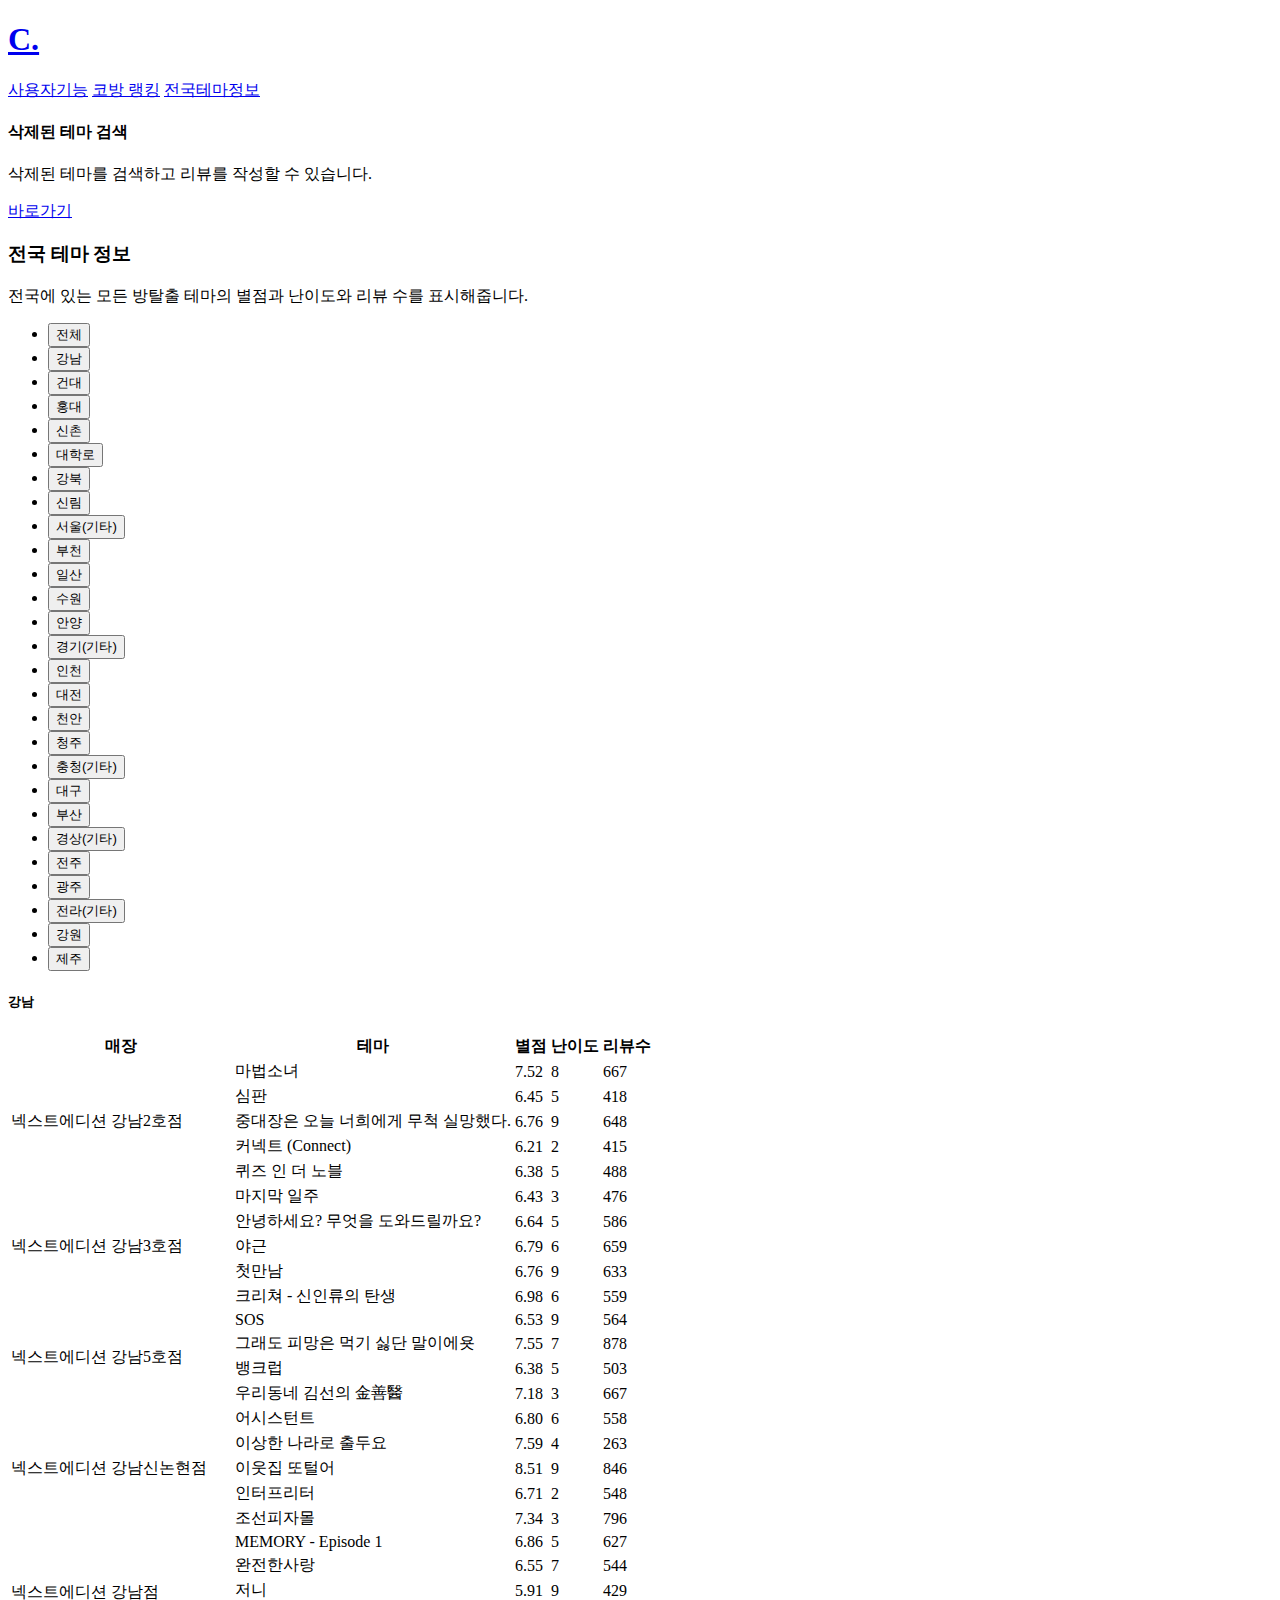
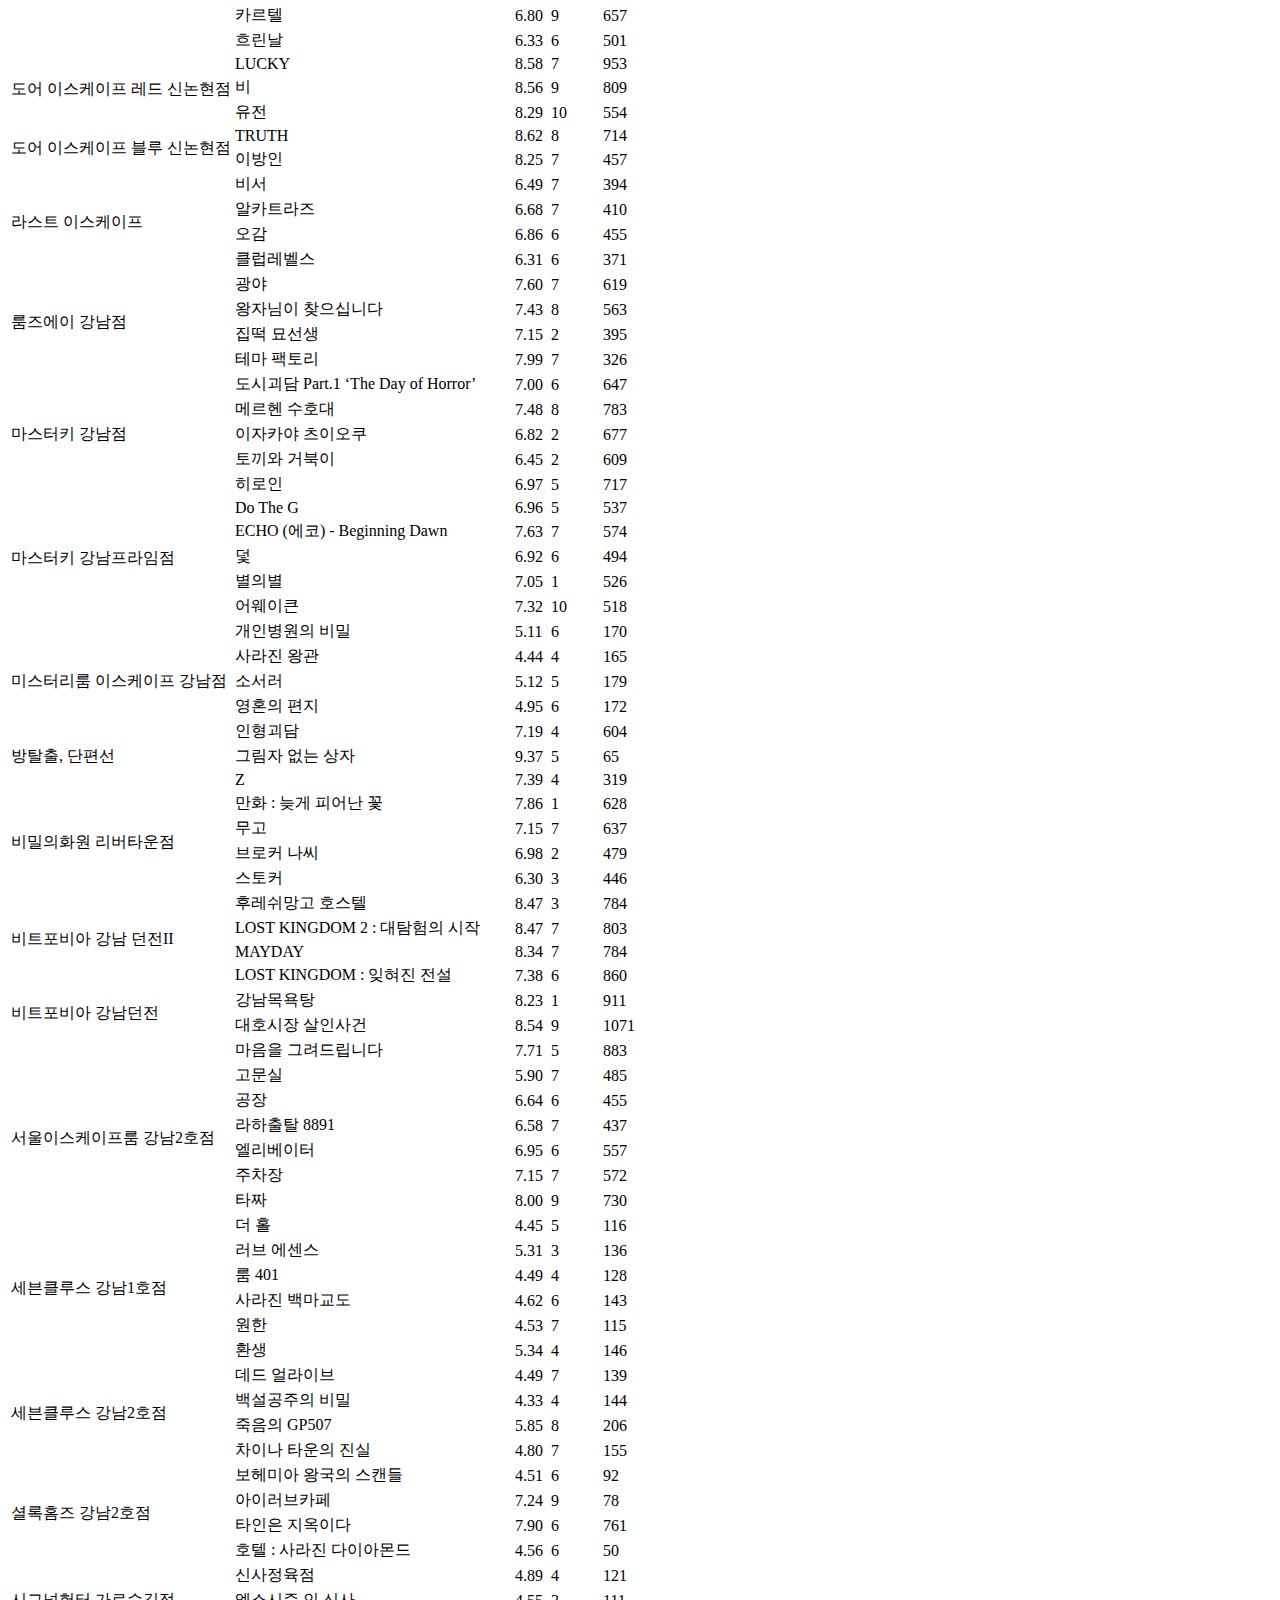
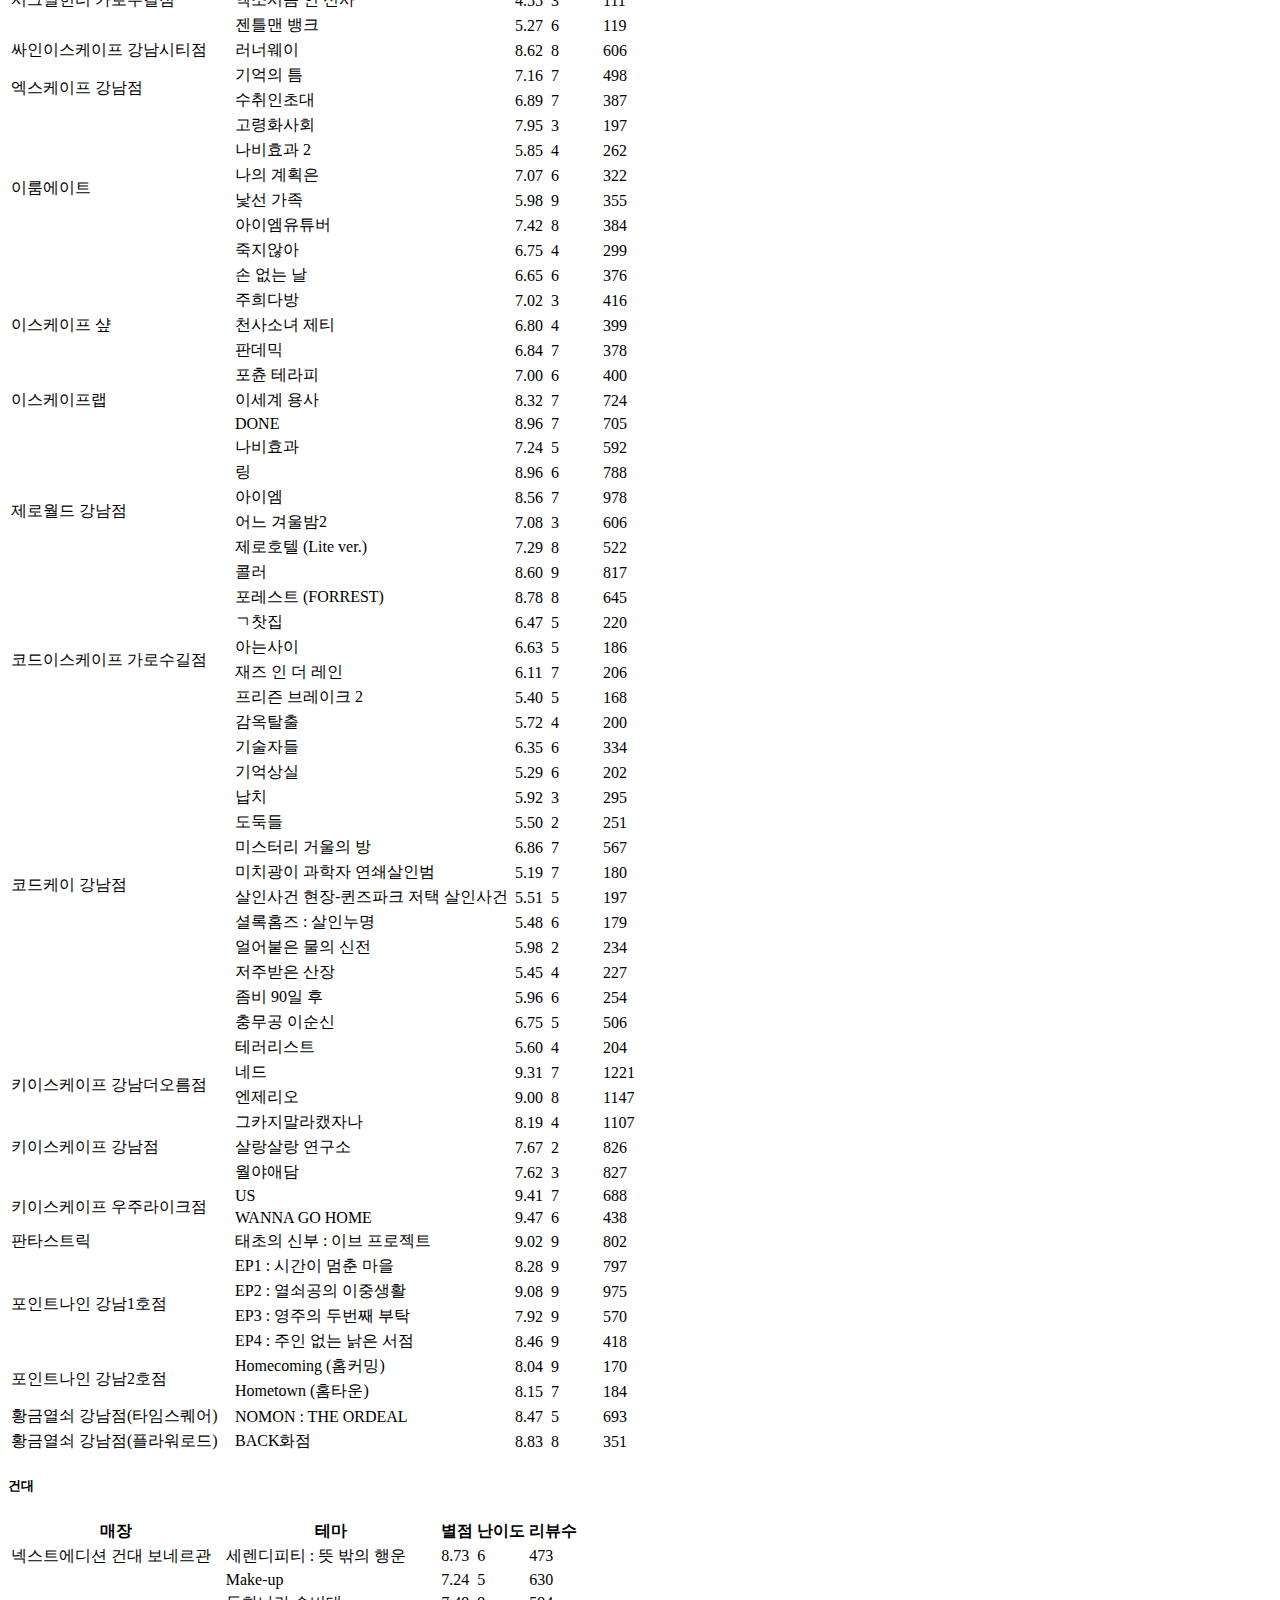
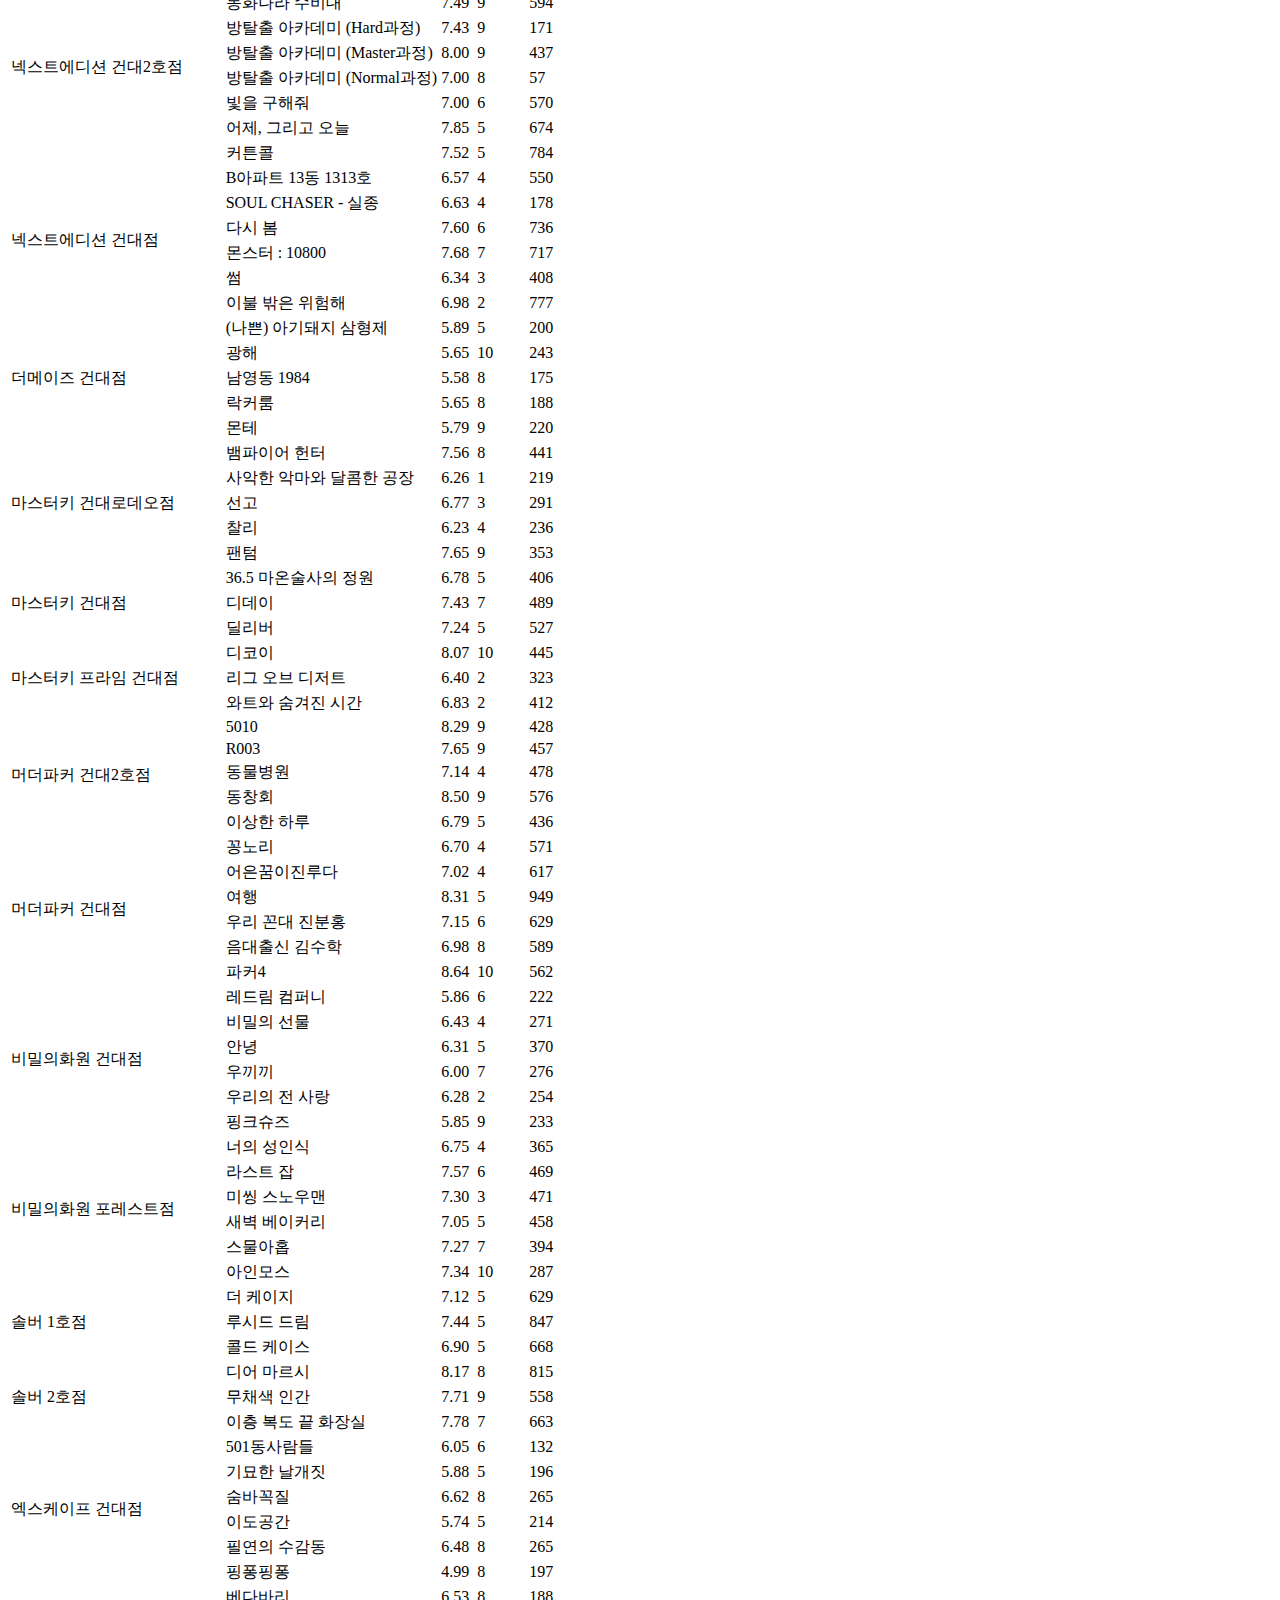
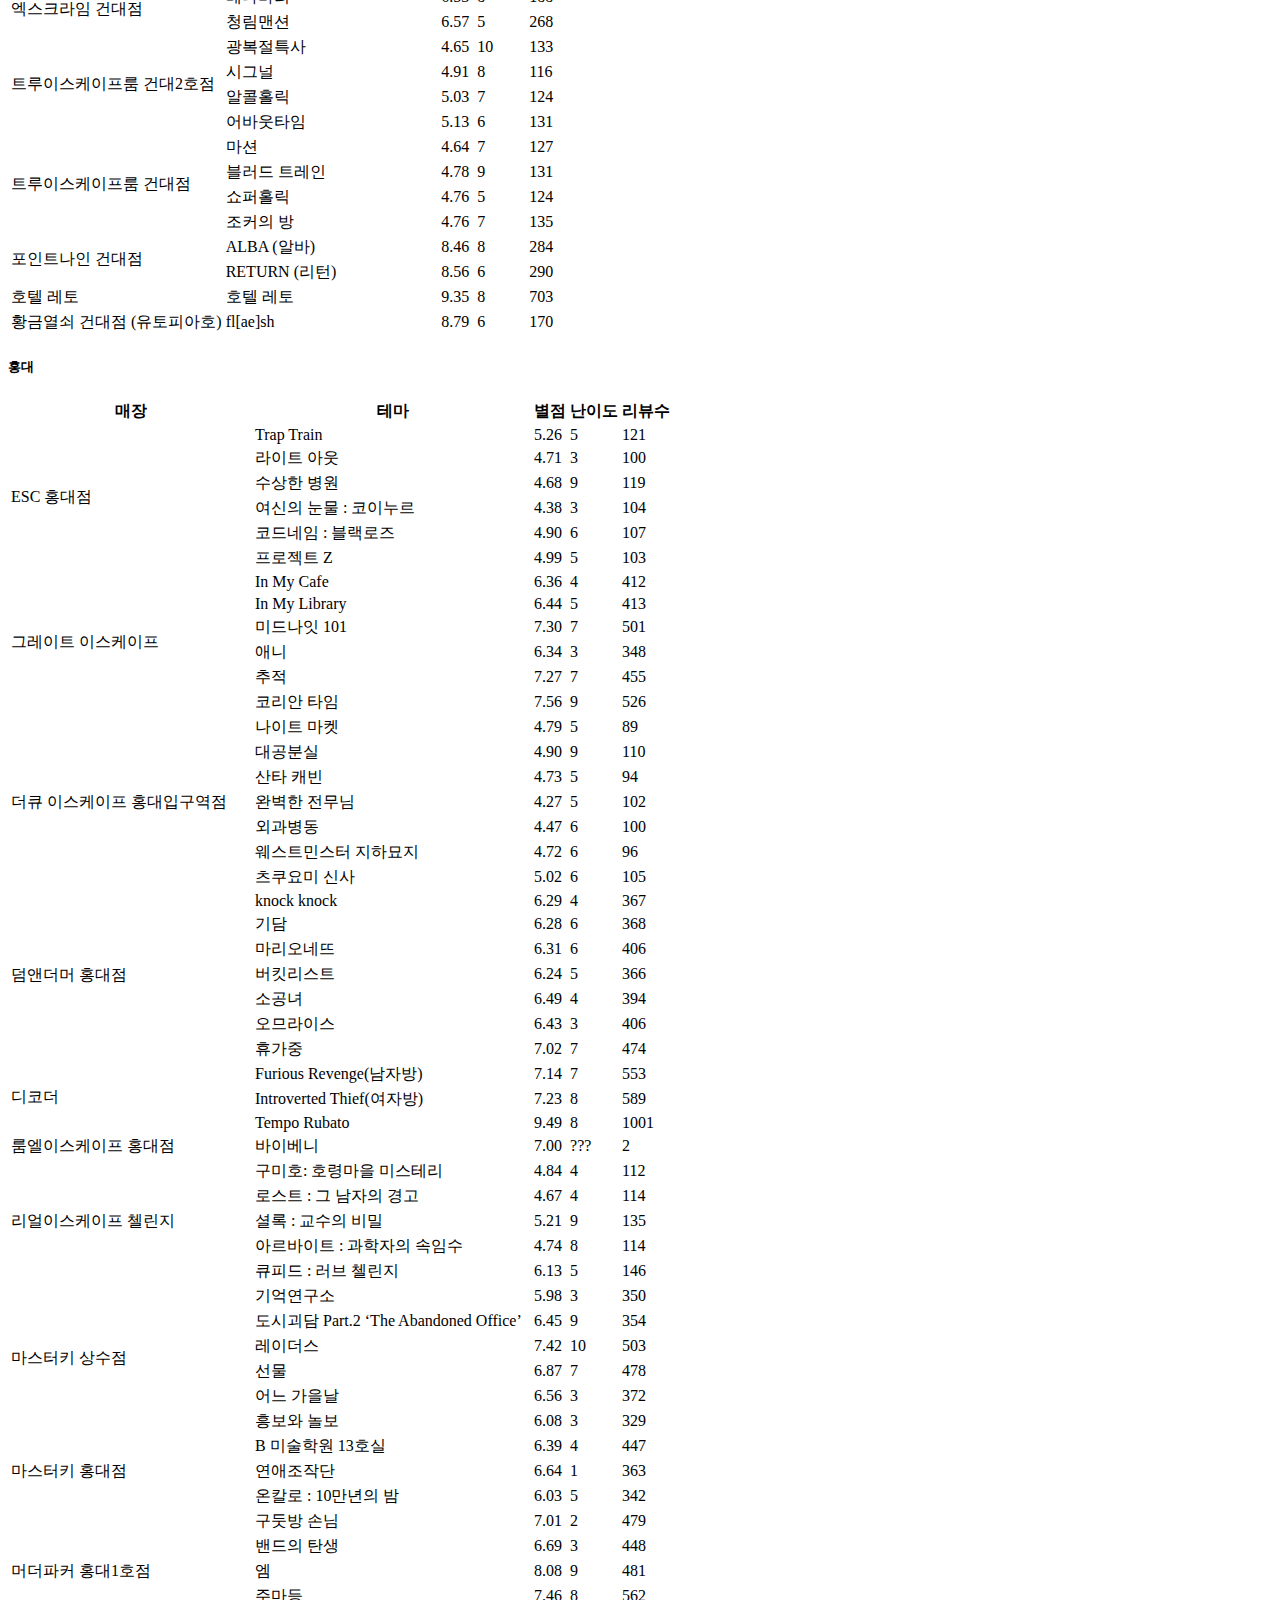
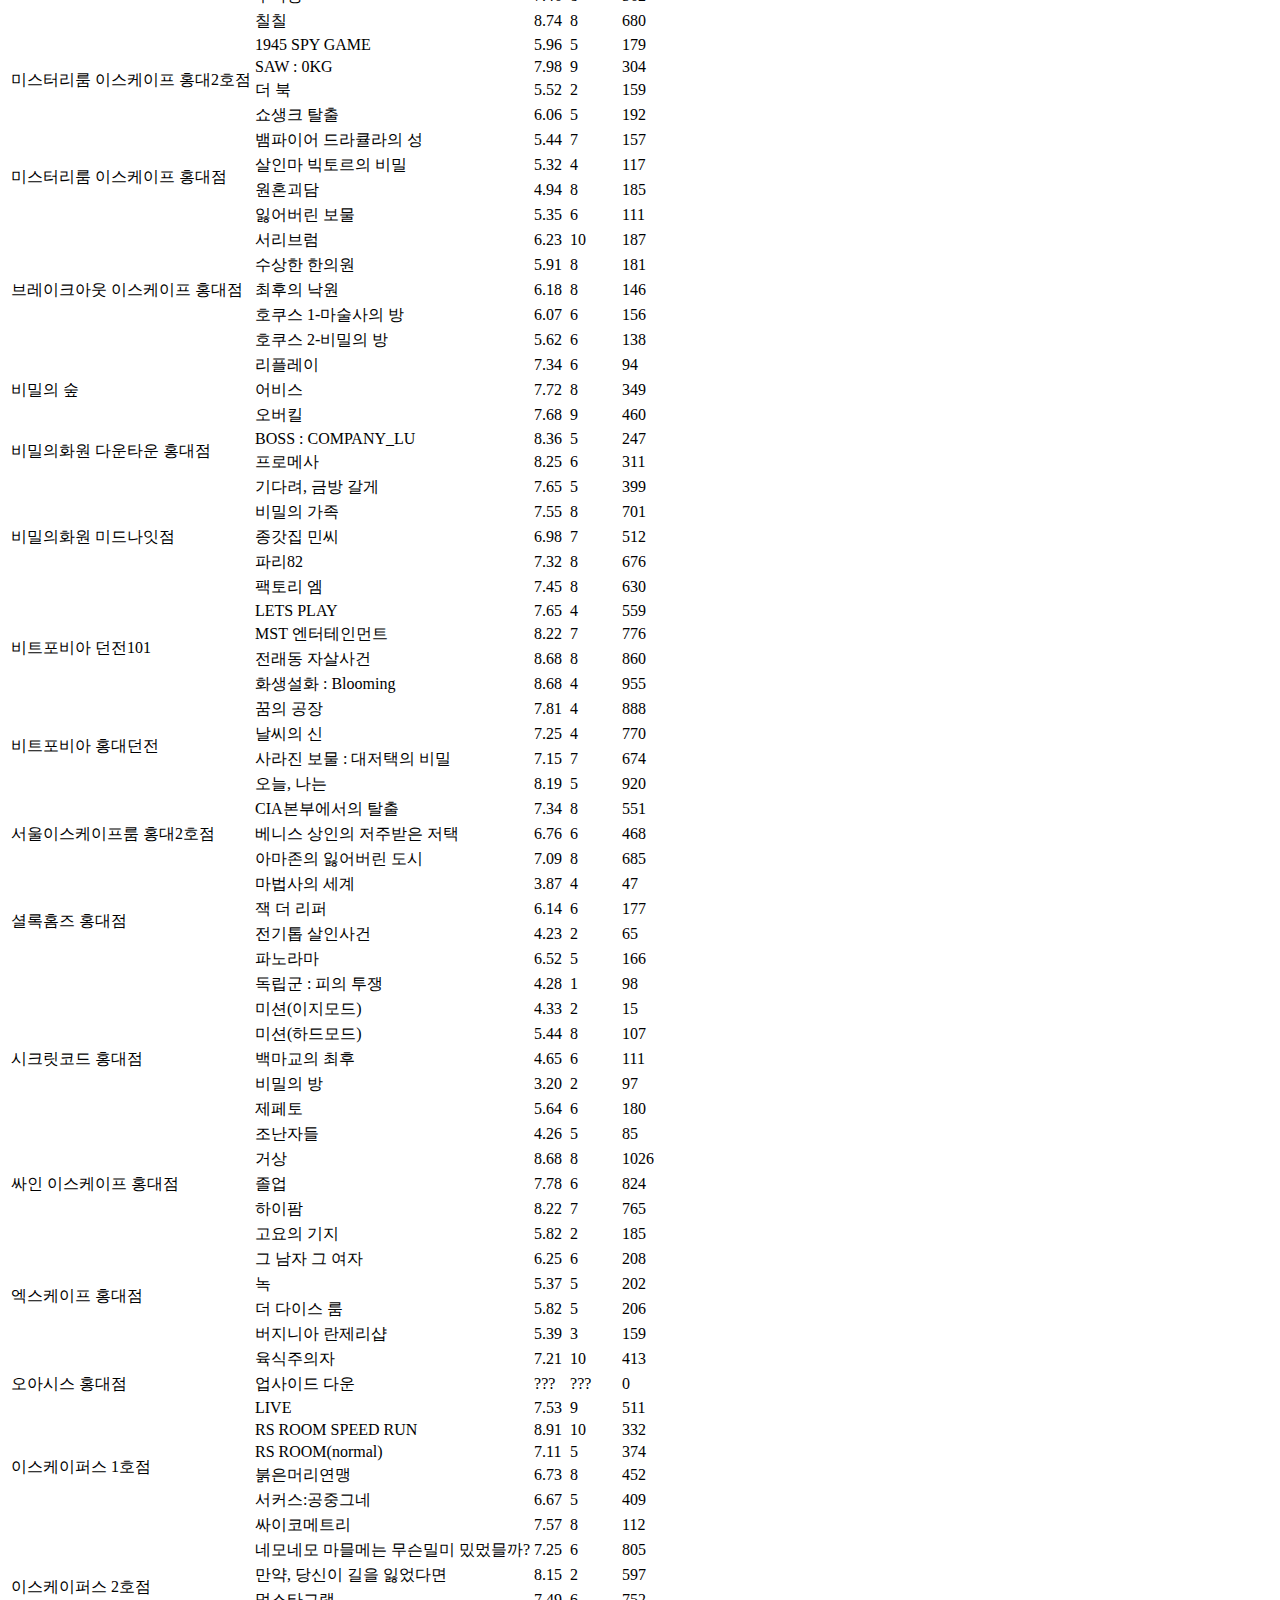
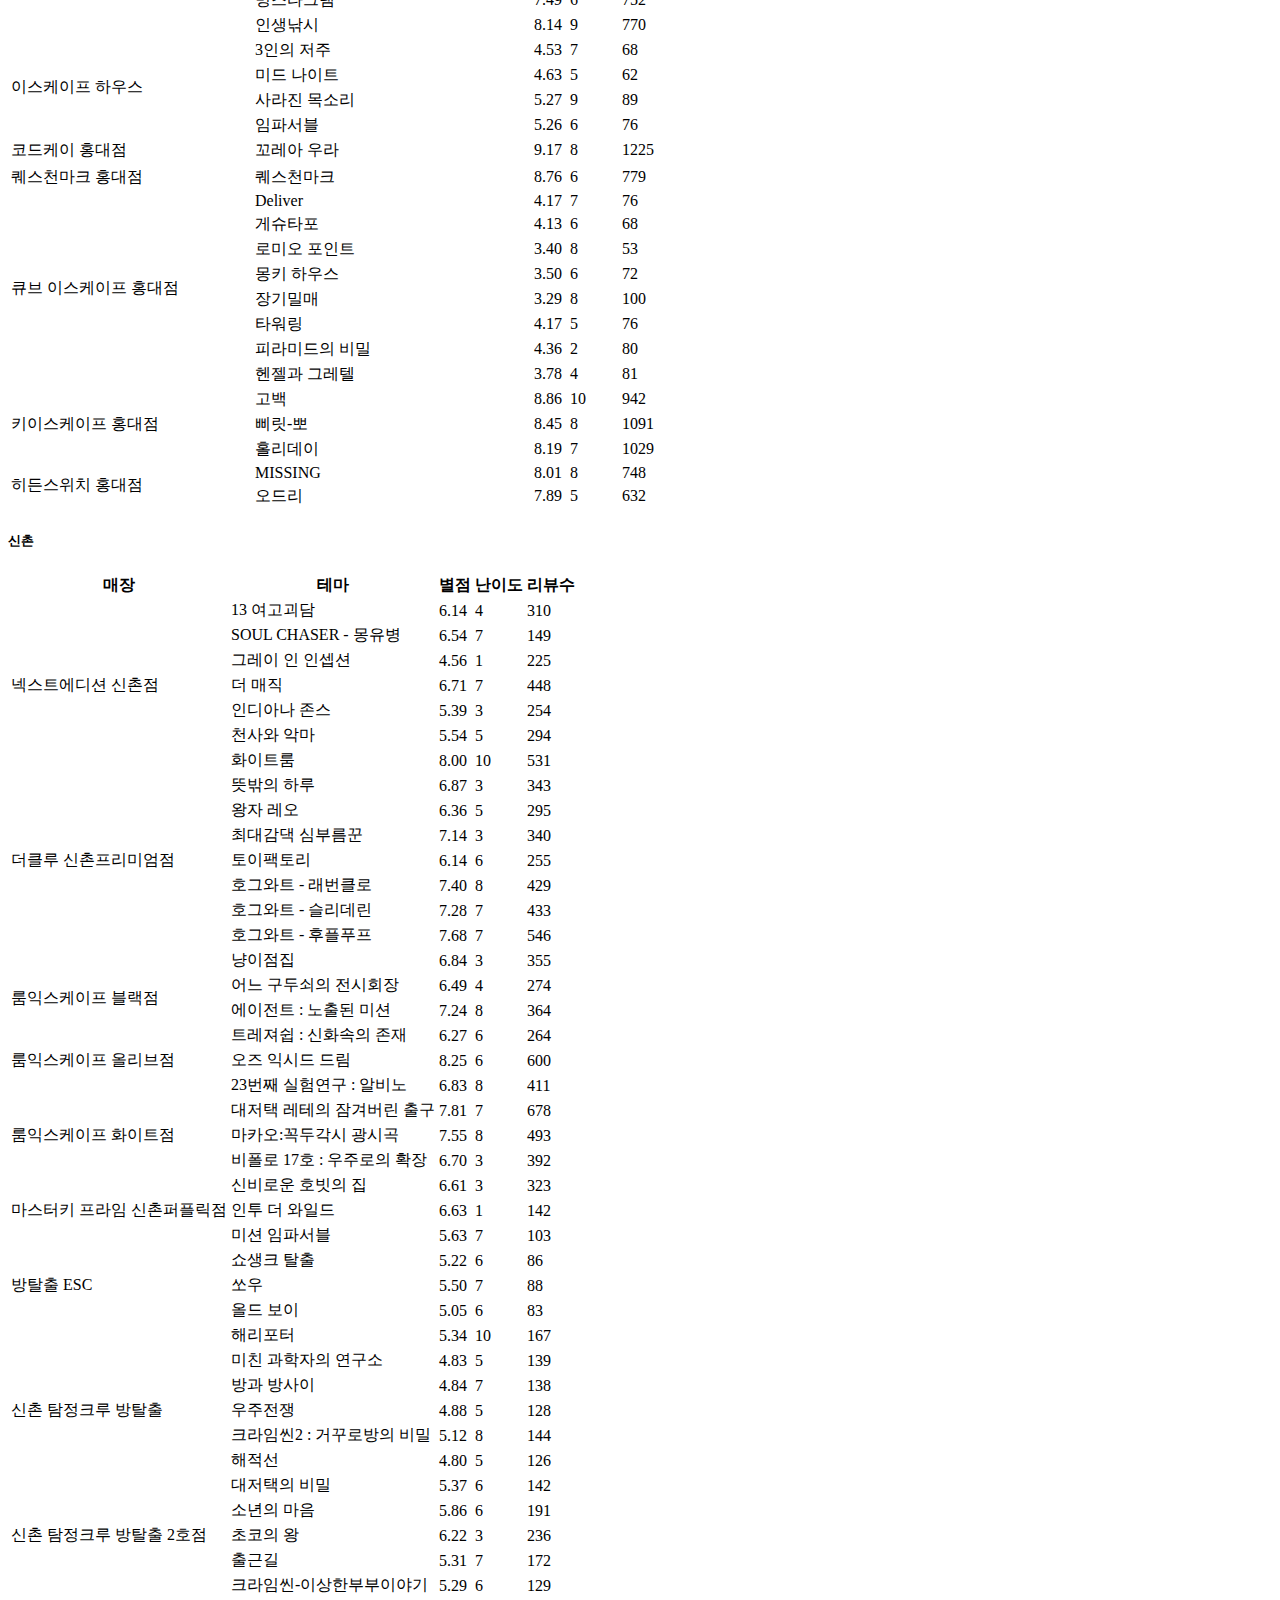
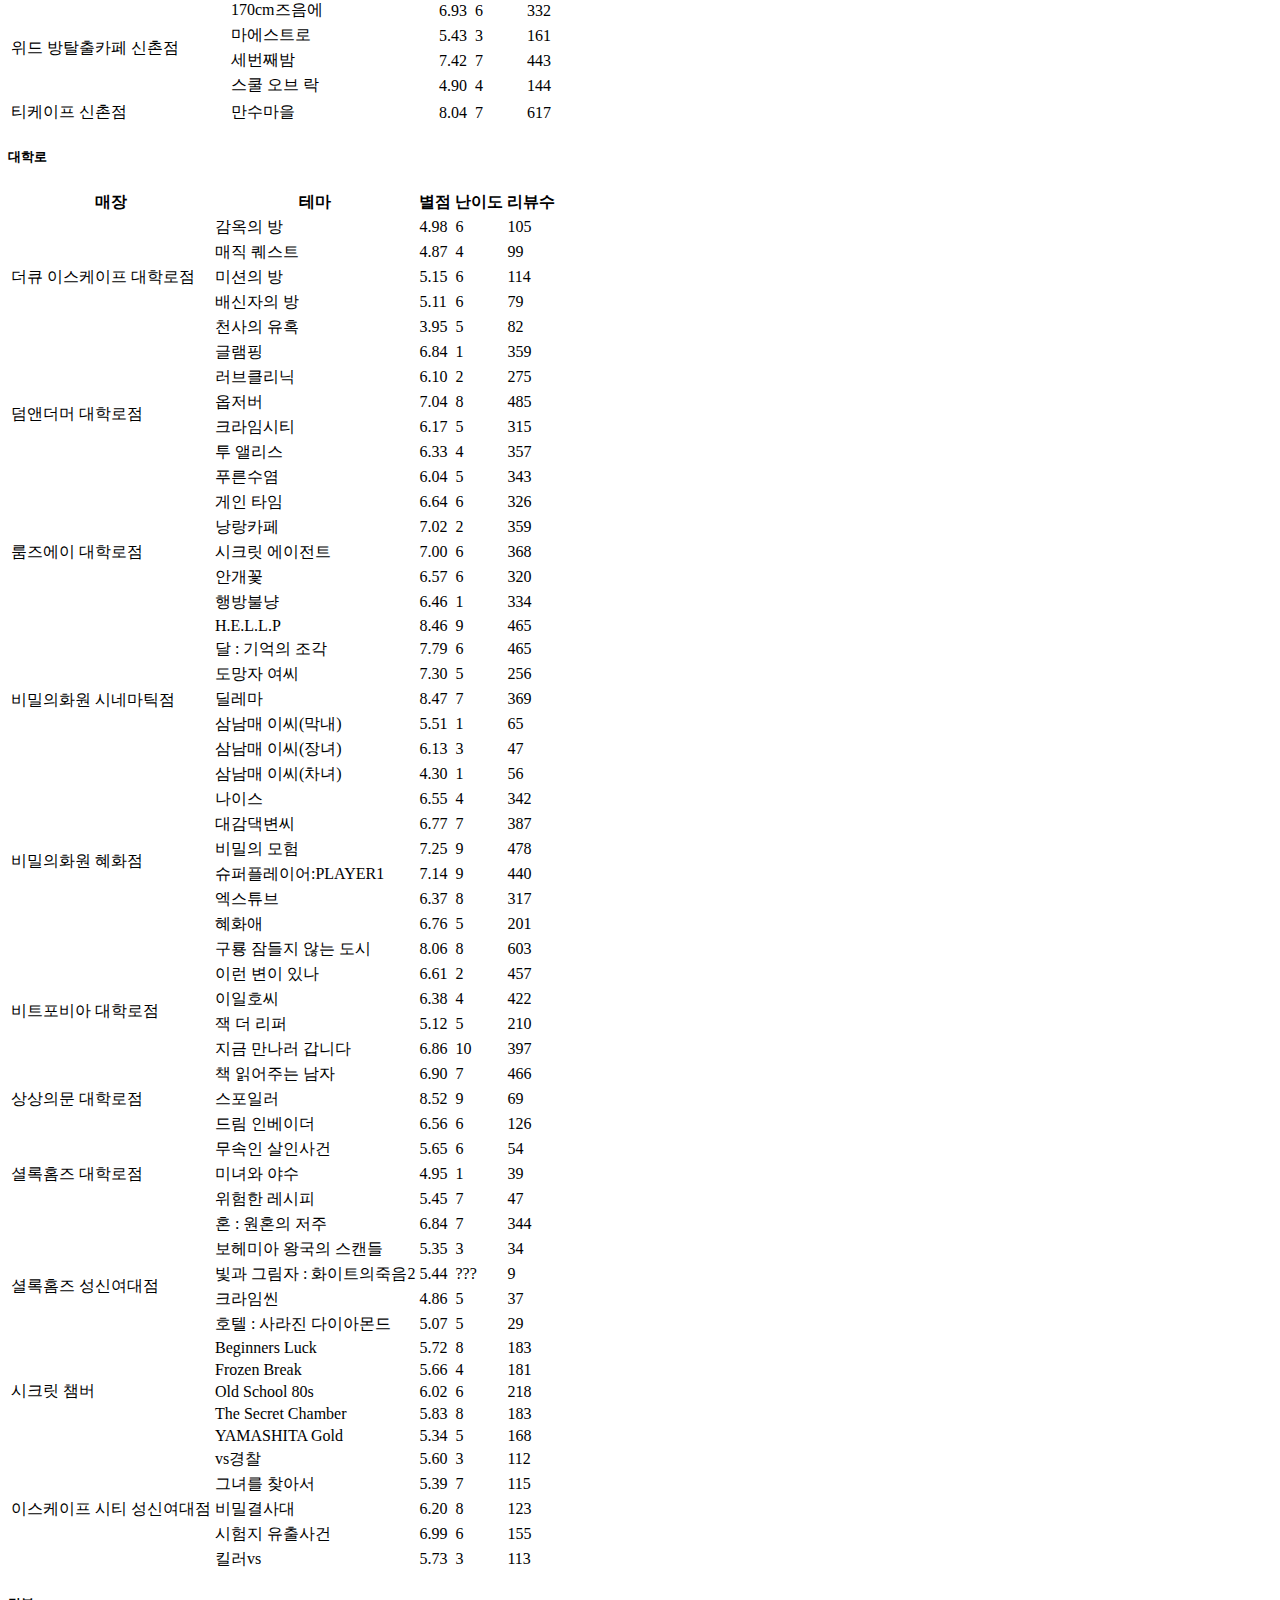
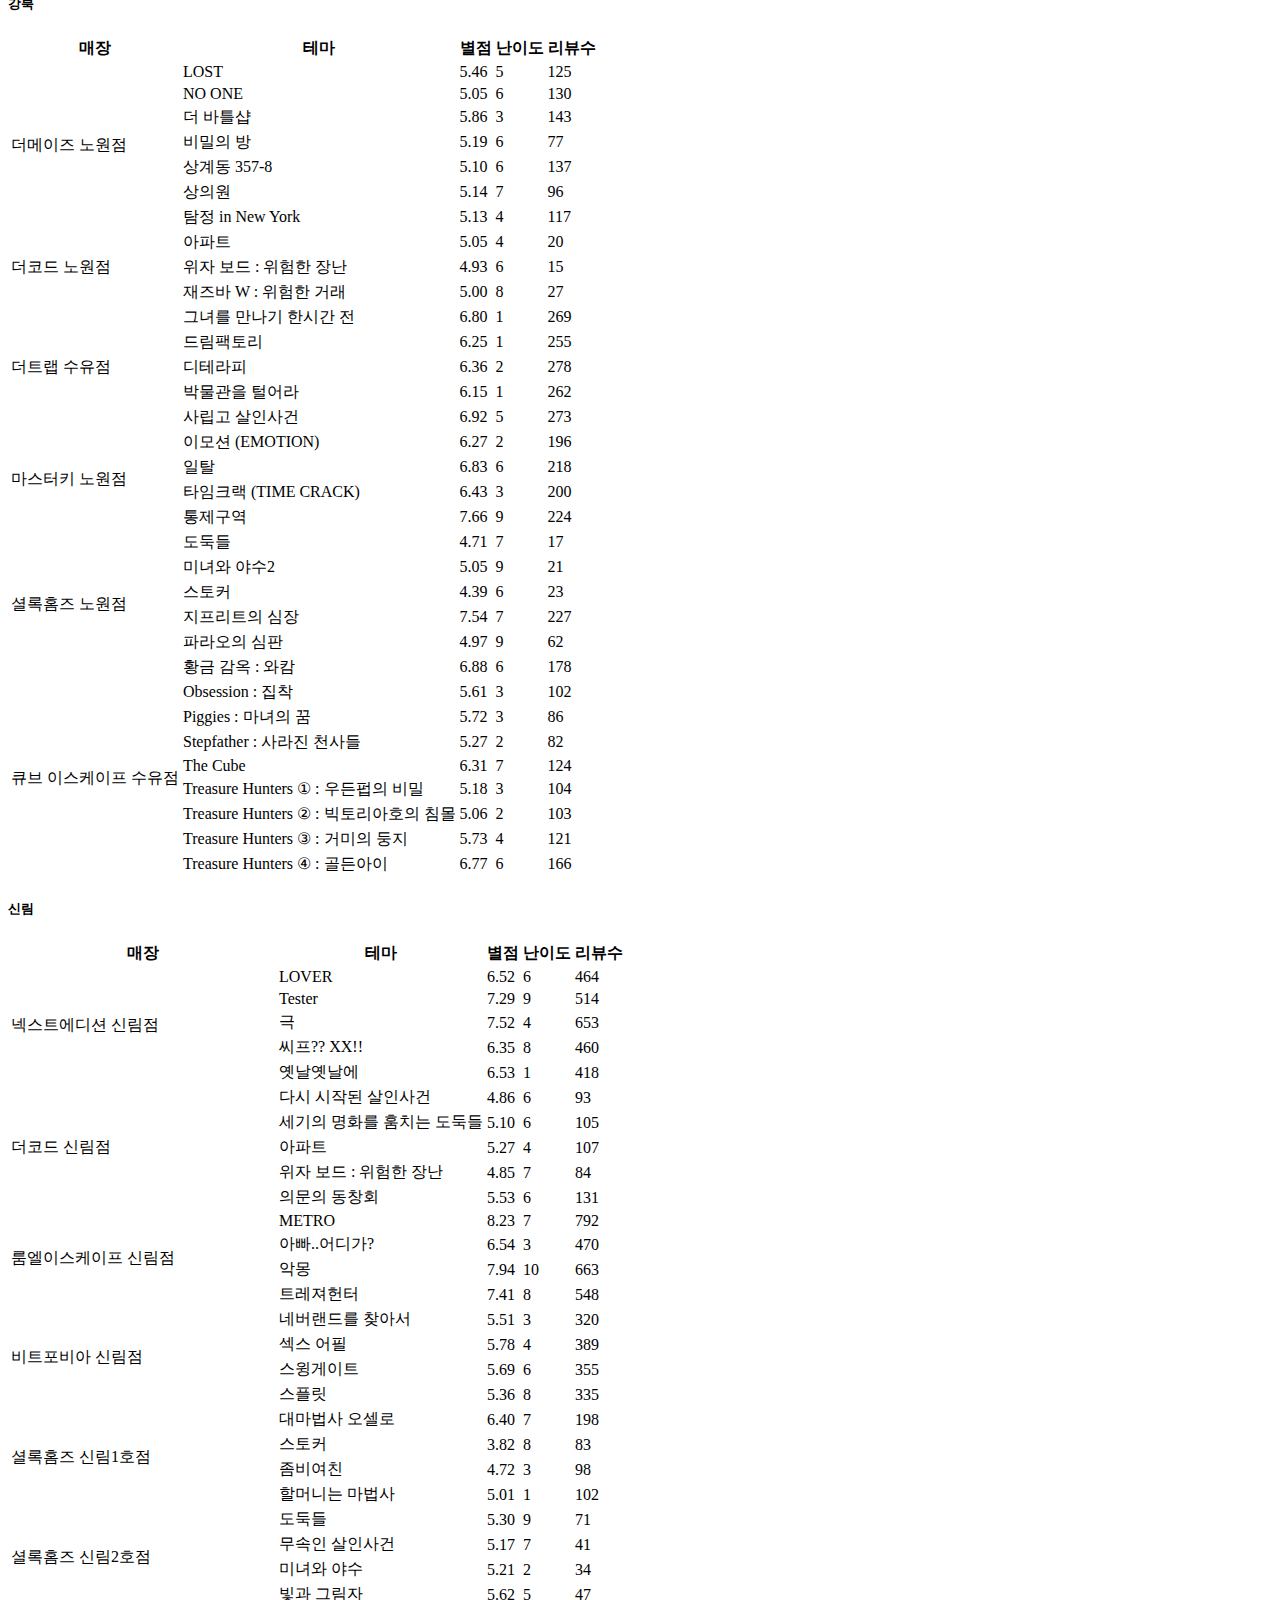
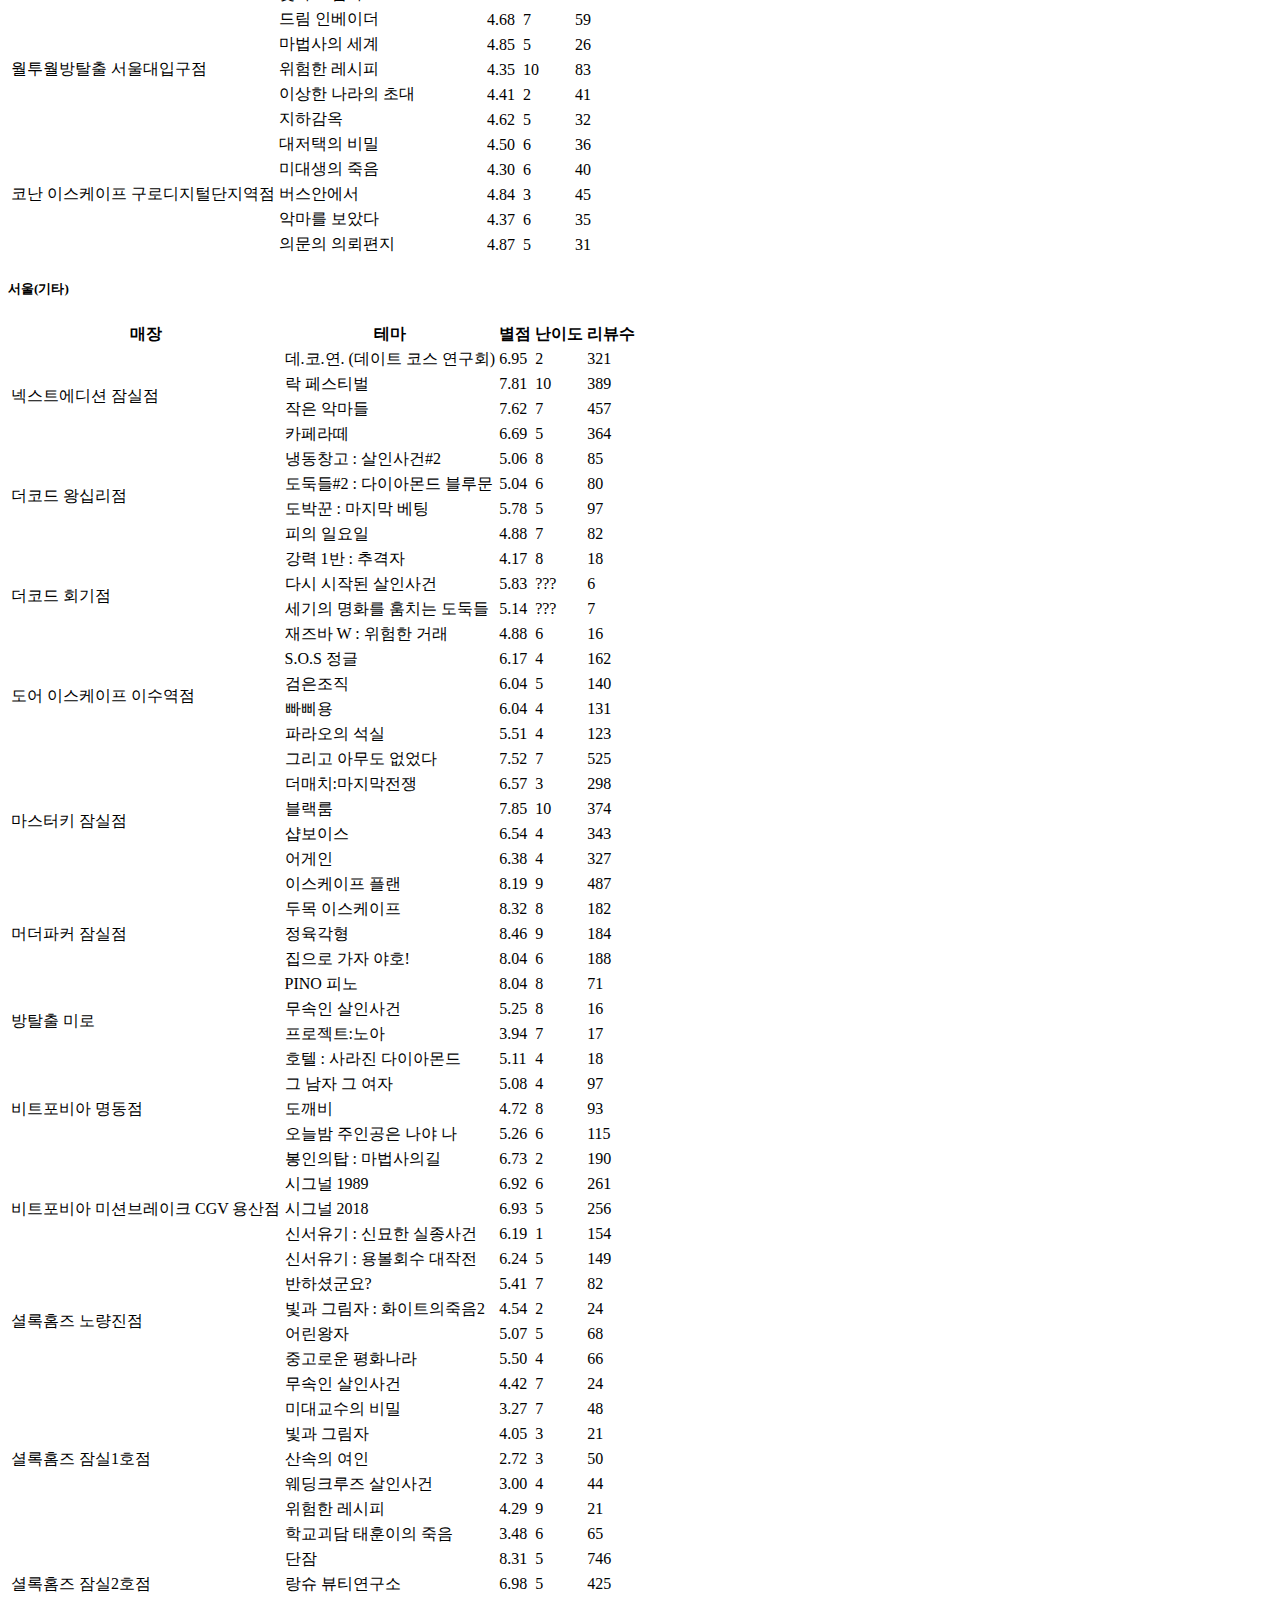
==== commit 2a84eae0: "Update Colory Room Escape.html" ====
--- a/Colory Room Escape.html
+++ b/Colory Room Escape.html
@@ -1,43 +1,36 @@
-From: <Saved by Blink>
-Snapshot-Content-Location: http://colory.mooo.com/catalogue
-Subject: Colory Room Escape
-Date: Mon, 20 Dec 2021 09:15:41 -0000
-MIME-Version: 1.0
-Content-Type: multipart/related;
-	type="text/html";
-	boundary="----MultipartBoundary--XIoeRF9qoXDt3rEcdA4Tekmg0kgffLNPZ2CtTO3Tsv----"
-
-
-------MultipartBoundary--XIoeRF9qoXDt3rEcdA4Tekmg0kgffLNPZ2CtTO3Tsv----
-Content-Type: text/html
-Content-ID: <frame-0BBB41C886EB7F426A41FEF4D1D329CC@mhtml.blink>
-Content-Transfer-Encoding: binary
-Content-Location: http://colory.mooo.com/catalogue
-
-<!DOCTYPE html><html lang="en" class="mdl-js"><head><meta http-equiv="Content-Type" content="text/html; charset=UTF-8"><link rel="stylesheet" type="text/css" href="cid:css-f07eb4b2-7aae-4797-97a6-ad768e45c96e@mhtml.blink" />
+
+<!DOCTYPE html>
+<html lang="en">
+<head>
 
 <!-- Global site tag (gtag.js) - Google Analytics -->
-
-
-
-  
+<script async src="https://www.googletagmanager.com/gtag/js?id=UA-157166976-1"></script>
+<script>
+  window.dataLayer = window.dataLayer || [];
+  function gtag(){dataLayer.push(arguments);}
+  gtag('js', new Date());
+
+  gtag('config', 'UA-157166976-1');
+</script>
+
+  <meta charset="UTF-8">
   <meta name="viewport" content="width=device-width,initial-scale=1">
   <title>Colory Room Escape</title>
-  <link href="https://fonts.googleapis.com/css?family=Roboto:400,500,700&amp;display=swap" rel="stylesheet">
-  <link href="https://fonts.googleapis.com/css?family=Raleway:600,900&amp;display=swap" rel="stylesheet">
-  <link rel="stylesheet" href="http://colory.mooo.com/static/css/style_one.css">
-  <link rel="stylesheet" href="http://colory.mooo.com/static/css/animate.css">
-  <link rel="stylesheet" href="http://colory.mooo.com/static/css/material.textfield.css">
+  <link href="https://fonts.googleapis.com/css?family=Roboto:400,500,700&display=swap" rel="stylesheet">
+  <link href="https://fonts.googleapis.com/css?family=Raleway:600,900&display=swap" rel="stylesheet">
+  <link rel="stylesheet" href="/static/css/style_one.css">
+  <link rel="stylesheet" href="/static/css/animate.css">
+  <link rel="stylesheet" href="/static/css/material.textfield.css">
 </head>
 <body>
 <div id="wrap">
   <header>
     <div class="header-wrap">
-      <h1><a href="http://colory.mooo.com/">C.</a></h1>
+      <h1><a href="/">C.</a></h1>
       <nav>
-        <a href="http://colory.mooo.com/user">사용자기능</a>
-        <a href="http://colory.mooo.com/ranking">코방 랭킹</a>
-        <a href="http://colory.mooo.com/catalogue" class="on">전국테마정보</a>
+        <a href="/user">사용자기능</a>
+        <a href="/ranking">코방 랭킹</a>
+        <a href="/catalogue" class="on">전국테마정보</a>
       </nav>
     </div>
   </header>
@@ -47,7 +40,7 @@
       <div class="subtitle">
         <h4 class="delete">삭제된 테마 검색</h4>
         <p>삭제된 테마를 검색하고 리뷰를 작성할 수 있습니다.</p>
-        <a href="http://colory.mooo.com/legacy">바로가기</a>
+        <a href="/legacy">바로가기</a>
       </div>
       <div class="title">
         <h3>전국 테마 정보</h3>
@@ -111,7 +104,11 @@
 
           </ul>
         </div>
-
+<style>
+.info-1, .info-2 {
+  word-break: break-word;
+}
+</style>
 
       <div class="themes-info">
 
@@ -132,1512 +129,1746 @@
 
               <tr>
 
-              <td rowspan="5" class="info-1">넥스트에디션 강남2호점</td>
+              <td rowspan='5' class="info-1">넥스트에디션 강남2호점</td>
 
 
 
 
 
               <td class="info-2">마법소녀</td>
-              <td class="info-3 bronze">7.51</td>
+              <td
+ class="info-3 bronze"
+>7.52</td>
               <td class="info-4">8</td>
+              <td class="info-5">667</td>
+            </tr>
+
+
+
+              <td class="info-2">심판</td>
+              <td
+  class="info-3"
+>6.45</td>
+              <td class="info-4">5</td>
+              <td class="info-5">418</td>
+            </tr>
+
+
+
+              <td class="info-2">중대장은 오늘 너희에게 무척 실망했다.</td>
+              <td
+  class="info-3"
+>6.76</td>
+              <td class="info-4">9</td>
+              <td class="info-5">648</td>
+            </tr>
+
+
+
+              <td class="info-2">커넥트 (Connect)</td>
+              <td
+  class="info-3"
+>6.21</td>
+              <td class="info-4">2</td>
+              <td class="info-5">415</td>
+            </tr>
+
+
+
+              <td class="info-2">퀴즈 인 더 노블</td>
+              <td
+  class="info-3"
+>6.38</td>
+              <td class="info-4">5</td>
+              <td class="info-5">488</td>
+            </tr>
+
+
+
+              <tr>
+
+              <td rowspan='5' class="info-1">넥스트에디션 강남3호점</td>
+
+
+
+
+
+              <td class="info-2">마지막 일주</td>
+              <td
+  class="info-3"
+>6.43</td>
+              <td class="info-4">3</td>
+              <td class="info-5">476</td>
+            </tr>
+
+
+
+              <td class="info-2">안녕하세요? 무엇을 도와드릴까요?</td>
+              <td
+  class="info-3"
+>6.64</td>
+              <td class="info-4">5</td>
+              <td class="info-5">586</td>
+            </tr>
+
+
+
+              <td class="info-2">야근</td>
+              <td
+  class="info-3"
+>6.79</td>
+              <td class="info-4">6</td>
+              <td class="info-5">659</td>
+            </tr>
+
+
+
+              <td class="info-2">첫만남</td>
+              <td
+  class="info-3"
+>6.76</td>
+              <td class="info-4">9</td>
+              <td class="info-5">633</td>
+            </tr>
+
+
+
+              <td class="info-2">크리쳐 - 신인류의 탄생</td>
+              <td
+  class="info-3"
+>6.98</td>
+              <td class="info-4">6</td>
+              <td class="info-5">559</td>
+            </tr>
+
+
+
+              <tr>
+
+              <td rowspan='4' class="info-1">넥스트에디션 강남5호점</td>
+
+
+
+
+
+              <td class="info-2">SOS</td>
+              <td
+  class="info-3"
+>6.53</td>
+              <td class="info-4">9</td>
+              <td class="info-5">564</td>
+            </tr>
+
+
+
+              <td class="info-2">그래도 피망은 먹기 싫단 말이에욧</td>
+              <td
+ class="info-3 bronze"
+>7.55</td>
+              <td class="info-4">7</td>
+              <td class="info-5">878</td>
+            </tr>
+
+
+
+              <td class="info-2">뱅크럽</td>
+              <td
+  class="info-3"
+>6.38</td>
+              <td class="info-4">5</td>
+              <td class="info-5">503</td>
+            </tr>
+
+
+
+              <td class="info-2">우리동네 김선의 金善醫</td>
+              <td
+  class="info-3"
+>7.18</td>
+              <td class="info-4">3</td>
+              <td class="info-5">667</td>
+            </tr>
+
+
+
+              <tr>
+
+              <td rowspan='5' class="info-1">넥스트에디션 강남신논현점</td>
+
+
+
+
+
+              <td class="info-2">어시스턴트</td>
+              <td
+  class="info-3"
+>6.80</td>
+              <td class="info-4">6</td>
+              <td class="info-5">558</td>
+            </tr>
+
+
+
+              <td class="info-2">이상한 나라로 출두요</td>
+              <td
+ class="info-3 bronze"
+>7.59</td>
+              <td class="info-4">4</td>
+              <td class="info-5">263</td>
+            </tr>
+
+
+
+              <td class="info-2">이웃집 또털어</td>
+              <td
+ class="info-3 silver"
+>8.51</td>
+              <td class="info-4">9</td>
+              <td class="info-5">846</td>
+            </tr>
+
+
+
+              <td class="info-2">인터프리터</td>
+              <td
+  class="info-3"
+>6.71</td>
+              <td class="info-4">2</td>
+              <td class="info-5">548</td>
+            </tr>
+
+
+
+              <td class="info-2">조선피자몰</td>
+              <td
+ class="info-3 bronze"
+>7.34</td>
+              <td class="info-4">3</td>
+              <td class="info-5">796</td>
+            </tr>
+
+
+
+              <tr>
+
+              <td rowspan='5' class="info-1">넥스트에디션 강남점</td>
+
+
+
+
+
+              <td class="info-2">MEMORY - Episode 1</td>
+              <td
+  class="info-3"
+>6.86</td>
+              <td class="info-4">5</td>
+              <td class="info-5">627</td>
+            </tr>
+
+
+
+              <td class="info-2">완전한사랑</td>
+              <td
+  class="info-3"
+>6.55</td>
+              <td class="info-4">7</td>
+              <td class="info-5">544</td>
+            </tr>
+
+
+
+              <td class="info-2">저니</td>
+              <td
+  class="info-3"
+>5.91</td>
+              <td class="info-4">9</td>
+              <td class="info-5">429</td>
+            </tr>
+
+
+
+              <td class="info-2">카르텔</td>
+              <td
+  class="info-3"
+>6.80</td>
+              <td class="info-4">9</td>
+              <td class="info-5">657</td>
+            </tr>
+
+
+
+              <td class="info-2">흐린날</td>
+              <td
+  class="info-3"
+>6.33</td>
+              <td class="info-4">6</td>
+              <td class="info-5">501</td>
+            </tr>
+
+
+
+              <tr>
+
+              <td rowspan='3' class="info-1">도어 이스케이프 레드 신논현점</td>
+
+
+
+
+
+              <td class="info-2">LUCKY</td>
+              <td
+ class="info-3 silver"
+>8.58</td>
+              <td class="info-4">7</td>
+              <td class="info-5">953</td>
+            </tr>
+
+
+
+              <td class="info-2">비</td>
+              <td
+ class="info-3 silver"
+>8.56</td>
+              <td class="info-4">9</td>
+              <td class="info-5">809</td>
+            </tr>
+
+
+
+              <td class="info-2">유전</td>
+              <td
+ class="info-3 silver"
+>8.29</td>
+              <td class="info-4">10</td>
+              <td class="info-5">554</td>
+            </tr>
+
+
+
+              <tr>
+
+              <td rowspan='2' class="info-1">도어 이스케이프 블루 신논현점</td>
+
+
+
+
+
+              <td class="info-2">TRUTH</td>
+              <td
+ class="info-3 silver"
+>8.62</td>
+              <td class="info-4">8</td>
+              <td class="info-5">714</td>
+            </tr>
+
+
+
+              <td class="info-2">이방인</td>
+              <td
+ class="info-3 silver"
+>8.25</td>
+              <td class="info-4">7</td>
+              <td class="info-5">457</td>
+            </tr>
+
+
+
+              <tr>
+
+              <td rowspan='4' class="info-1">라스트 이스케이프</td>
+
+
+
+
+
+              <td class="info-2">비서</td>
+              <td
+  class="info-3"
+>6.49</td>
+              <td class="info-4">7</td>
+              <td class="info-5">394</td>
+            </tr>
+
+
+
+              <td class="info-2">알카트라즈</td>
+              <td
+  class="info-3"
+>6.68</td>
+              <td class="info-4">7</td>
+              <td class="info-5">410</td>
+            </tr>
+
+
+
+              <td class="info-2">오감</td>
+              <td
+  class="info-3"
+>6.86</td>
+              <td class="info-4">6</td>
+              <td class="info-5">455</td>
+            </tr>
+
+
+
+              <td class="info-2">클럽레벨스</td>
+              <td
+  class="info-3"
+>6.31</td>
+              <td class="info-4">6</td>
+              <td class="info-5">371</td>
+            </tr>
+
+
+
+              <tr>
+
+              <td rowspan='4' class="info-1">룸즈에이 강남점</td>
+
+
+
+
+
+              <td class="info-2">광야</td>
+              <td
+ class="info-3 bronze"
+>7.60</td>
+              <td class="info-4">7</td>
+              <td class="info-5">619</td>
+            </tr>
+
+
+
+              <td class="info-2">왕자님이 찾으십니다</td>
+              <td
+ class="info-3 bronze"
+>7.43</td>
+              <td class="info-4">8</td>
+              <td class="info-5">563</td>
+            </tr>
+
+
+
+              <td class="info-2">집떡 묘선생</td>
+              <td
+  class="info-3"
+>7.15</td>
+              <td class="info-4">2</td>
+              <td class="info-5">395</td>
+            </tr>
+
+
+
+              <td class="info-2">테마 팩토리</td>
+              <td
+ class="info-3 bronze"
+>7.99</td>
+              <td class="info-4">7</td>
+              <td class="info-5">326</td>
+            </tr>
+
+
+
+              <tr>
+
+              <td rowspan='5' class="info-1">마스터키 강남점</td>
+
+
+
+
+
+              <td class="info-2">도시괴담 Part.1 ‘The Day of Horror’</td>
+              <td
+  class="info-3"
+>7.00</td>
+              <td class="info-4">6</td>
+              <td class="info-5">647</td>
+            </tr>
+
+
+
+              <td class="info-2">메르헨 수호대</td>
+              <td
+ class="info-3 bronze"
+>7.48</td>
+              <td class="info-4">8</td>
+              <td class="info-5">783</td>
+            </tr>
+
+
+
+              <td class="info-2">이자카야 츠이오쿠</td>
+              <td
+  class="info-3"
+>6.82</td>
+              <td class="info-4">2</td>
+              <td class="info-5">677</td>
+            </tr>
+
+
+
+              <td class="info-2">토끼와 거북이</td>
+              <td
+  class="info-3"
+>6.45</td>
+              <td class="info-4">2</td>
               <td class="info-5">609</td>
             </tr>
 
 
 
-              <tr><td class="info-2">심판</td>
-              <td class="info-3">6.45</td>
-              <td class="info-4">5</td>
-              <td class="info-5">386</td>
-            </tr>
-
-
-
-              <tr><td class="info-2">중대장은 오늘 너희에게 무척 실망했다.</td>
-              <td class="info-3">6.77</td>
-              <td class="info-4">9</td>
-              <td class="info-5">611</td>
-            </tr>
-
-
-
-              <tr><td class="info-2">커넥트 (Connect)</td>
-              <td class="info-3">6.22</td>
-              <td class="info-4">3</td>
-              <td class="info-5">392</td>
-            </tr>
-
-
-
-              <tr><td class="info-2">퀴즈 인 더 노블</td>
-              <td class="info-3">6.38</td>
-              <td class="info-4">6</td>
-              <td class="info-5">456</td>
-            </tr>
-
-
-
-              <tr>
-
-              <td rowspan="5" class="info-1">넥스트에디션 강남3호점</td>
-
-
-
-
-
-              <td class="info-2">마지막 일주</td>
-              <td class="info-3">6.45</td>
-              <td class="info-4">3</td>
-              <td class="info-5">440</td>
-            </tr>
-
-
-
-              <tr><td class="info-2">안녕하세요? 무엇을 도와드릴까요?</td>
-              <td class="info-3">6.64</td>
-              <td class="info-4">5</td>
-              <td class="info-5">549</td>
-            </tr>
-
-
-
-              <tr><td class="info-2">야근</td>
-              <td class="info-3">6.80</td>
-              <td class="info-4">6</td>
-              <td class="info-5">606</td>
-            </tr>
-
-
-
-              <tr><td class="info-2">첫만남</td>
-              <td class="info-3">6.77</td>
-              <td class="info-4">9</td>
-              <td class="info-5">582</td>
-            </tr>
-
-
-
-              <tr><td class="info-2">크리쳐 - 신인류의 탄생</td>
-              <td class="info-3">7.03</td>
-              <td class="info-4">6</td>
-              <td class="info-5">518</td>
-            </tr>
-
-
-
-              <tr>
-
-              <td rowspan="4" class="info-1">넥스트에디션 강남5호점</td>
-
-
-
-
-
-              <td class="info-2">SOS</td>
-              <td class="info-3">6.55</td>
-              <td class="info-4">9</td>
-              <td class="info-5">526</td>
-            </tr>
-
-
-
-              <tr><td class="info-2">그래도 피망은 먹기 싫단 말이에욧</td>
-              <td class="info-3 bronze">7.53</td>
-              <td class="info-4">7</td>
-              <td class="info-5">821</td>
-            </tr>
-
-
-
-              <tr><td class="info-2">뱅크럽</td>
-              <td class="info-3">6.40</td>
-              <td class="info-4">5</td>
-              <td class="info-5">480</td>
-            </tr>
-
-
-
-              <tr><td class="info-2">우리동네 김선의 金善醫</td>
-              <td class="info-3">7.21</td>
-              <td class="info-4">3</td>
-              <td class="info-5">613</td>
-            </tr>
-
-
-
-              <tr>
-
-              <td rowspan="8" class="info-1">넥스트에디션 강남신논현점</td>
-
-
-
-
-
-              <td class="info-2">메가스팀</td>
-              <td class="info-3">6.36</td>
-              <td class="info-4">2</td>
-              <td class="info-5">451</td>
-            </tr>
-
-
-
-              <tr><td class="info-2">서치</td>
-              <td class="info-3">6.04</td>
-              <td class="info-4">2</td>
-              <td class="info-5">407</td>
-            </tr>
-
-
-
-              <tr><td class="info-2">어시스턴트</td>
-              <td class="info-3">6.81</td>
-              <td class="info-4">6</td>
-              <td class="info-5">516</td>
-            </tr>
-
-
-
-              <tr><td class="info-2">이상한 나라로 출두요</td>
-              <td class="info-3 bronze">7.60</td>
-              <td class="info-4">4</td>
-              <td class="info-5">210</td>
-            </tr>
-
-
-
-              <tr><td class="info-2">이웃집 또털어</td>
-              <td class="info-3 silver">8.52</td>
-              <td class="info-4">9</td>
-              <td class="info-5">792</td>
-            </tr>
-
-
-
-              <tr><td class="info-2">인터프리터</td>
-              <td class="info-3">6.70</td>
-              <td class="info-4">2</td>
-              <td class="info-5">522</td>
-            </tr>
-
-
-
-              <tr><td class="info-2">조선피자몰</td>
-              <td class="info-3 bronze">7.35</td>
-              <td class="info-4">3</td>
-              <td class="info-5">745</td>
-            </tr>
-
-
-
-              <tr><td class="info-2">트와이스 어 데이</td>
-              <td class="info-3">6.69</td>
-              <td class="info-4">3</td>
-              <td class="info-5">461</td>
-            </tr>
-
-
-
-              <tr>
-
-              <td rowspan="5" class="info-1">넥스트에디션 강남점</td>
-
-
-
-
-
-              <td class="info-2">MEMORY - Episode 1</td>
-              <td class="info-3">6.88</td>
-              <td class="info-4">5</td>
-              <td class="info-5">580</td>
-            </tr>
-
-
-
-              <tr><td class="info-2">완전한사랑</td>
-              <td class="info-3">6.54</td>
-              <td class="info-4">7</td>
-              <td class="info-5">513</td>
-            </tr>
-
-
-
-              <tr><td class="info-2">저니</td>
-              <td class="info-3">5.91</td>
-              <td class="info-4">9</td>
-              <td class="info-5">403</td>
-            </tr>
-
-
-
-              <tr><td class="info-2">카르텔</td>
-              <td class="info-3">6.83</td>
-              <td class="info-4">9</td>
-              <td class="info-5">624</td>
-            </tr>
-
-
-
-              <tr><td class="info-2">흐린날</td>
-              <td class="info-3">6.34</td>
-              <td class="info-4">6</td>
-              <td class="info-5">470</td>
-            </tr>
-
-
-
-              <tr>
-
-              <td rowspan="3" class="info-1">도어 이스케이프 레드 신논현점</td>
-
-
-
-
-
-              <td class="info-2">LUCKY</td>
-              <td class="info-3 silver">8.61</td>
-              <td class="info-4">7</td>
-              <td class="info-5">869</td>
-            </tr>
-
-
-
-              <tr><td class="info-2">비</td>
-              <td class="info-3 silver">8.62</td>
-              <td class="info-4">9</td>
-              <td class="info-5">738</td>
-            </tr>
-
-
-
-              <tr><td class="info-2">유전</td>
-              <td class="info-3 silver">8.34</td>
-              <td class="info-4">10</td>
-              <td class="info-5">510</td>
-            </tr>
-
-
-
-              <tr>
-
-              <td rowspan="2" class="info-1">도어 이스케이프 블루 신논현점</td>
-
-
-
-
-
-              <td class="info-2">TRUTH</td>
-              <td class="info-3 silver">8.61</td>
-              <td class="info-4">8</td>
-              <td class="info-5">646</td>
-            </tr>
-
-
-
-              <tr><td class="info-2">이방인</td>
-              <td class="info-3 silver">8.22</td>
-              <td class="info-4">7</td>
-              <td class="info-5">372</td>
-            </tr>
-
-
-
-              <tr>
-
-              <td rowspan="4" class="info-1">라스트 이스케이프</td>
-
-
-
-
-
-              <td class="info-2">비서</td>
-              <td class="info-3">6.52</td>
-              <td class="info-4">8</td>
-              <td class="info-5">368</td>
-            </tr>
-
-
-
-              <tr><td class="info-2">알카트라즈</td>
-              <td class="info-3">6.74</td>
-              <td class="info-4">7</td>
-              <td class="info-5">380</td>
-            </tr>
-
-
-
-              <tr><td class="info-2">오감</td>
-              <td class="info-3">6.86</td>
-              <td class="info-4">6</td>
-              <td class="info-5">433</td>
-            </tr>
-
-
-
-              <tr><td class="info-2">클럽레벨스</td>
-              <td class="info-3">6.36</td>
-              <td class="info-4">6</td>
-              <td class="info-5">351</td>
-            </tr>
-
-
-
-              <tr>
-
-              <td rowspan="4" class="info-1">룸즈에이 강남점</td>
-
-
-
-
-
-              <td class="info-2">광야</td>
-              <td class="info-3 bronze">7.63</td>
-              <td class="info-4">7</td>
-              <td class="info-5">560</td>
-            </tr>
-
-
-
-              <tr><td class="info-2">왕자님이 찾으십니다</td>
-              <td class="info-3 bronze">7.44</td>
-              <td class="info-4">8</td>
-              <td class="info-5">508</td>
-            </tr>
-
-
-
-              <tr><td class="info-2">집떡 묘선생</td>
-              <td class="info-3">7.19</td>
-              <td class="info-4">2</td>
-              <td class="info-5">318</td>
-            </tr>
-
-
-
-              <tr><td class="info-2">테마 팩토리</td>
-              <td class="info-3 silver">8.14</td>
-              <td class="info-4">7</td>
-              <td class="info-5">199</td>
-            </tr>
-
-
-
-              <tr>
-
-              <td rowspan="5" class="info-1">마스터키 강남점</td>
-
-
-
-
-
-              <td class="info-2">도시괴담 Part.1 ‘The Day of Horror’</td>
-              <td class="info-3">7.01</td>
-              <td class="info-4">6</td>
-              <td class="info-5">601</td>
-            </tr>
-
-
-
-              <tr><td class="info-2">메르헨 수호대</td>
-              <td class="info-3 bronze">7.48</td>
-              <td class="info-4">8</td>
-              <td class="info-5">732</td>
-            </tr>
-
-
-
-              <tr><td class="info-2">이자카야 츠이오쿠</td>
-              <td class="info-3">6.83</td>
-              <td class="info-4">2</td>
-              <td class="info-5">617</td>
-            </tr>
-
-
-
-              <tr><td class="info-2">토끼와 거북이</td>
-              <td class="info-3">6.48</td>
-              <td class="info-4">2</td>
-              <td class="info-5">557</td>
-            </tr>
-
-
-
-              <tr><td class="info-2">히로인</td>
-              <td class="info-3">6.98</td>
-              <td class="info-4">5</td>
-              <td class="info-5">660</td>
-            </tr>
-
-
-
-              <tr>
-
-              <td rowspan="5" class="info-1">마스터키 강남프라임점</td>
+              <td class="info-2">히로인</td>
+              <td
+  class="info-3"
+>6.97</td>
+              <td class="info-4">5</td>
+              <td class="info-5">717</td>
+            </tr>
+
+
+
+              <tr>
+
+              <td rowspan='5' class="info-1">마스터키 강남프라임점</td>
 
 
 
 
 
               <td class="info-2">Do The G</td>
-              <td class="info-3">6.99</td>
-              <td class="info-4">5</td>
-              <td class="info-5">491</td>
-            </tr>
-
-
-
-              <tr><td class="info-2">ECHO (에코) - Beginning Dawn</td>
-              <td class="info-3 bronze">7.65</td>
-              <td class="info-4">7</td>
-              <td class="info-5">508</td>
-            </tr>
-
-
-
-              <tr><td class="info-2">덫</td>
-              <td class="info-3">6.97</td>
-              <td class="info-4">6</td>
-              <td class="info-5">445</td>
-            </tr>
-
-
-
-              <tr><td class="info-2">별의별</td>
-              <td class="info-3">7.06</td>
-              <td class="info-4">1</td>
-              <td class="info-5">480</td>
-            </tr>
-
-
-
-              <tr><td class="info-2">어웨이큰</td>
-              <td class="info-3 bronze">7.34</td>
-              <td class="info-4">10</td>
-              <td class="info-5">461</td>
-            </tr>
-
-
-
-              <tr>
-
-              <td rowspan="5" class="info-1">미스터리룸 이스케이프 강남점</td>
-
-
-
-
-
-              <td class="info-2">개인병원의 비밀</td>
-              <td class="info-3">5.20</td>
-              <td class="info-4">6</td>
-              <td class="info-5">155</td>
-            </tr>
-
-
-
-              <tr><td class="info-2">사라진 왕관</td>
-              <td class="info-3 abysmal">4.40</td>
-              <td class="info-4">4</td>
-              <td class="info-5">151</td>
-            </tr>
-
-
-
-              <tr><td class="info-2">소서러</td>
-              <td class="info-3">5.16</td>
-              <td class="info-4">5</td>
-              <td class="info-5">165</td>
-            </tr>
-
-
-
-              <tr><td class="info-2">영혼의 편지</td>
-              <td class="info-3">5.01</td>
-              <td class="info-4">6</td>
-              <td class="info-5">158</td>
-            </tr>
-
-
-
-              <tr><td class="info-2">인형괴담</td>
-              <td class="info-3">7.21</td>
-              <td class="info-4">4</td>
-              <td class="info-5">551</td>
-            </tr>
-
-
-
-              <tr>
-
-              <td rowspan="6" class="info-1">비밀의화원 리버타운점</td>
-
-
-
-
-
-              <td class="info-2">Z</td>
-              <td class="info-3 bronze">7.42</td>
-              <td class="info-4">4</td>
-              <td class="info-5">278</td>
-            </tr>
-
-
-
-              <tr><td class="info-2">만화 : 늦게 피어난 꽃</td>
-              <td class="info-3 bronze">7.88</td>
-              <td class="info-4">1</td>
-              <td class="info-5">579</td>
-            </tr>
-
-
-
-              <tr><td class="info-2">무고</td>
-              <td class="info-3">7.21</td>
+              <td
+  class="info-3"
+>6.96</td>
+              <td class="info-4">5</td>
+              <td class="info-5">537</td>
+            </tr>
+
+
+
+              <td class="info-2">ECHO (에코) - Beginning Dawn</td>
+              <td
+ class="info-3 bronze"
+>7.63</td>
               <td class="info-4">7</td>
               <td class="info-5">574</td>
             </tr>
 
 
 
-              <tr><td class="info-2">브로커 나씨</td>
-              <td class="info-3">7.00</td>
+              <td class="info-2">덫</td>
+              <td
+  class="info-3"
+>6.92</td>
+              <td class="info-4">6</td>
+              <td class="info-5">494</td>
+            </tr>
+
+
+
+              <td class="info-2">별의별</td>
+              <td
+  class="info-3"
+>7.05</td>
+              <td class="info-4">1</td>
+              <td class="info-5">526</td>
+            </tr>
+
+
+
+              <td class="info-2">어웨이큰</td>
+              <td
+  class="info-3"
+>7.32</td>
+              <td class="info-4">10</td>
+              <td class="info-5">518</td>
+            </tr>
+
+
+
+              <tr>
+
+              <td rowspan='5' class="info-1">미스터리룸 이스케이프 강남점</td>
+
+
+
+
+
+              <td class="info-2">개인병원의 비밀</td>
+              <td
+  class="info-3"
+>5.11</td>
+              <td class="info-4">6</td>
+              <td class="info-5">170</td>
+            </tr>
+
+
+
+              <td class="info-2">사라진 왕관</td>
+              <td
+ class="info-3 abysmal"
+>4.44</td>
+              <td class="info-4">4</td>
+              <td class="info-5">165</td>
+            </tr>
+
+
+
+              <td class="info-2">소서러</td>
+              <td
+  class="info-3"
+>5.12</td>
+              <td class="info-4">5</td>
+              <td class="info-5">179</td>
+            </tr>
+
+
+
+              <td class="info-2">영혼의 편지</td>
+              <td
+ class="info-3 abysmal"
+>4.95</td>
+              <td class="info-4">6</td>
+              <td class="info-5">172</td>
+            </tr>
+
+
+
+              <td class="info-2">인형괴담</td>
+              <td
+  class="info-3"
+>7.19</td>
+              <td class="info-4">4</td>
+              <td class="info-5">604</td>
+            </tr>
+
+
+
+              <tr>
+
+              <td rowspan='1' class="info-1">방탈출, 단편선</td>
+
+
+
+
+
+              <td class="info-2">그림자 없는 상자</td>
+              <td
+ class="info-3 gold platinum"
+>9.37</td>
+              <td class="info-4">5</td>
+              <td class="info-5">65</td>
+            </tr>
+
+
+
+              <tr>
+
+              <td rowspan='6' class="info-1">비밀의화원 리버타운점</td>
+
+
+
+
+
+              <td class="info-2">Z</td>
+              <td
+ class="info-3 bronze"
+>7.39</td>
+              <td class="info-4">4</td>
+              <td class="info-5">319</td>
+            </tr>
+
+
+
+              <td class="info-2">만화 : 늦게 피어난 꽃</td>
+              <td
+ class="info-3 bronze"
+>7.86</td>
+              <td class="info-4">1</td>
+              <td class="info-5">628</td>
+            </tr>
+
+
+
+              <td class="info-2">무고</td>
+              <td
+  class="info-3"
+>7.15</td>
+              <td class="info-4">7</td>
+              <td class="info-5">637</td>
+            </tr>
+
+
+
+              <td class="info-2">브로커 나씨</td>
+              <td
+  class="info-3"
+>6.98</td>
               <td class="info-4">2</td>
-              <td class="info-5">452</td>
-            </tr>
-
-
-
-              <tr><td class="info-2">스토커</td>
-              <td class="info-3">6.35</td>
+              <td class="info-5">479</td>
+            </tr>
+
+
+
+              <td class="info-2">스토커</td>
+              <td
+  class="info-3"
+>6.30</td>
               <td class="info-4">3</td>
-              <td class="info-5">410</td>
-            </tr>
-
-
-
-              <tr><td class="info-2">후레쉬망고 호스텔</td>
-              <td class="info-3 silver">8.50</td>
+              <td class="info-5">446</td>
+            </tr>
+
+
+
+              <td class="info-2">후레쉬망고 호스텔</td>
+              <td
+ class="info-3 silver"
+>8.47</td>
               <td class="info-4">3</td>
-              <td class="info-5">702</td>
-            </tr>
-
-
-
-              <tr>
-
-              <td rowspan="2" class="info-1">비트포비아 강남 던전II</td>
+              <td class="info-5">784</td>
+            </tr>
+
+
+
+              <tr>
+
+              <td rowspan='2' class="info-1">비트포비아 강남 던전II</td>
 
 
 
 
 
               <td class="info-2">LOST KINGDOM 2 : 대탐험의 시작</td>
-              <td class="info-3 silver">8.49</td>
+              <td
+ class="info-3 silver"
+>8.47</td>
               <td class="info-4">7</td>
-              <td class="info-5">723</td>
-            </tr>
-
-
-
-              <tr><td class="info-2">MAYDAY</td>
-              <td class="info-3 silver">8.35</td>
+              <td class="info-5">803</td>
+            </tr>
+
+
+
+              <td class="info-2">MAYDAY</td>
+              <td
+ class="info-3 silver"
+>8.34</td>
               <td class="info-4">7</td>
-              <td class="info-5">710</td>
-            </tr>
-
-
-
-              <tr>
-
-              <td rowspan="4" class="info-1">비트포비아 강남던전</td>
+              <td class="info-5">784</td>
+            </tr>
+
+
+
+              <tr>
+
+              <td rowspan='4' class="info-1">비트포비아 강남던전</td>
 
 
 
 
 
               <td class="info-2">LOST KINGDOM : 잊혀진 전설</td>
-              <td class="info-3 bronze">7.40</td>
-              <td class="info-4">6</td>
-              <td class="info-5">792</td>
-            </tr>
-
-
-
-              <tr><td class="info-2">강남목욕탕</td>
-              <td class="info-3 silver">8.22</td>
+              <td
+ class="info-3 bronze"
+>7.38</td>
+              <td class="info-4">6</td>
+              <td class="info-5">860</td>
+            </tr>
+
+
+
+              <td class="info-2">강남목욕탕</td>
+              <td
+ class="info-3 silver"
+>8.23</td>
               <td class="info-4">1</td>
-              <td class="info-5">839</td>
-            </tr>
-
-
-
-              <tr><td class="info-2">대호시장 살인사건</td>
-              <td class="info-3 silver">8.55</td>
+              <td class="info-5">911</td>
+            </tr>
+
+
+
+              <td class="info-2">대호시장 살인사건</td>
+              <td
+ class="info-3 silver"
+>8.54</td>
               <td class="info-4">9</td>
-              <td class="info-5">992</td>
-            </tr>
-
-
-
-              <tr><td class="info-2">마음을 그려드립니다</td>
-              <td class="info-3 bronze">7.74</td>
-              <td class="info-4">5</td>
-              <td class="info-5">816</td>
-            </tr>
-
-
-
-              <tr>
-
-              <td rowspan="6" class="info-1">서울이스케이프룸 강남2호점</td>
+              <td class="info-5">1071</td>
+            </tr>
+
+
+
+              <td class="info-2">마음을 그려드립니다</td>
+              <td
+ class="info-3 bronze"
+>7.71</td>
+              <td class="info-4">5</td>
+              <td class="info-5">883</td>
+            </tr>
+
+
+
+              <tr>
+
+              <td rowspan='6' class="info-1">서울이스케이프룸 강남2호점</td>
 
 
 
 
 
               <td class="info-2">고문실</td>
-              <td class="info-3">5.92</td>
+              <td
+  class="info-3"
+>5.90</td>
               <td class="info-4">7</td>
-              <td class="info-5">413</td>
-            </tr>
-
-
-
-              <tr><td class="info-2">공장</td>
-              <td class="info-3">6.62</td>
-              <td class="info-4">6</td>
-              <td class="info-5">389</td>
-            </tr>
-
-
-
-              <tr><td class="info-2">라하출탈 8891</td>
-              <td class="info-3">6.62</td>
+              <td class="info-5">485</td>
+            </tr>
+
+
+
+              <td class="info-2">공장</td>
+              <td
+  class="info-3"
+>6.64</td>
+              <td class="info-4">6</td>
+              <td class="info-5">455</td>
+            </tr>
+
+
+
+              <td class="info-2">라하출탈 8891</td>
+              <td
+  class="info-3"
+>6.58</td>
               <td class="info-4">7</td>
-              <td class="info-5">365</td>
-            </tr>
-
-
-
-              <tr><td class="info-2">엘리베이터</td>
-              <td class="info-3">6.96</td>
-              <td class="info-4">6</td>
-              <td class="info-5">476</td>
-            </tr>
-
-
-
-              <tr><td class="info-2">주차장</td>
-              <td class="info-3">7.17</td>
+              <td class="info-5">437</td>
+            </tr>
+
+
+
+              <td class="info-2">엘리베이터</td>
+              <td
+  class="info-3"
+>6.95</td>
+              <td class="info-4">6</td>
+              <td class="info-5">557</td>
+            </tr>
+
+
+
+              <td class="info-2">주차장</td>
+              <td
+  class="info-3"
+>7.15</td>
               <td class="info-4">7</td>
-              <td class="info-5">488</td>
-            </tr>
-
-
-
-              <tr><td class="info-2">타짜</td>
-              <td class="info-3 bronze">8.00</td>
+              <td class="info-5">572</td>
+            </tr>
+
+
+
+              <td class="info-2">타짜</td>
+              <td
+ class="info-3 bronze"
+>8.00</td>
               <td class="info-4">9</td>
-              <td class="info-5">620</td>
-            </tr>
-
-
-
-              <tr>
-
-              <td rowspan="6" class="info-1">세븐클루스 강남1호점</td>
+              <td class="info-5">730</td>
+            </tr>
+
+
+
+              <tr>
+
+              <td rowspan='6' class="info-1">세븐클루스 강남1호점</td>
 
 
 
 
 
               <td class="info-2">더 홀</td>
-              <td class="info-3 abysmal">4.47</td>
-              <td class="info-4">5</td>
-              <td class="info-5">112</td>
-            </tr>
-
-
-
-              <tr><td class="info-2">러브 에센스</td>
-              <td class="info-3">5.27</td>
+              <td
+ class="info-3 abysmal"
+>4.45</td>
+              <td class="info-4">5</td>
+              <td class="info-5">116</td>
+            </tr>
+
+
+
+              <td class="info-2">러브 에센스</td>
+              <td
+  class="info-3"
+>5.31</td>
               <td class="info-4">3</td>
-              <td class="info-5">133</td>
-            </tr>
-
-
-
-              <tr><td class="info-2">룸 401</td>
-              <td class="info-3 abysmal">4.51</td>
-              <td class="info-4">4</td>
-              <td class="info-5">124</td>
-            </tr>
-
-
-
-              <tr><td class="info-2">사라진 백마교도</td>
-              <td class="info-3 abysmal">4.58</td>
-              <td class="info-4">6</td>
-              <td class="info-5">138</td>
-            </tr>
-
-
-
-              <tr><td class="info-2">원한</td>
-              <td class="info-3 abysmal">4.52</td>
+              <td class="info-5">136</td>
+            </tr>
+
+
+
+              <td class="info-2">룸 401</td>
+              <td
+ class="info-3 abysmal"
+>4.49</td>
+              <td class="info-4">4</td>
+              <td class="info-5">128</td>
+            </tr>
+
+
+
+              <td class="info-2">사라진 백마교도</td>
+              <td
+ class="info-3 abysmal"
+>4.62</td>
+              <td class="info-4">6</td>
+              <td class="info-5">143</td>
+            </tr>
+
+
+
+              <td class="info-2">원한</td>
+              <td
+ class="info-3 abysmal"
+>4.53</td>
               <td class="info-4">7</td>
-              <td class="info-5">108</td>
-            </tr>
-
-
-
-              <tr><td class="info-2">환생</td>
-              <td class="info-3">5.32</td>
-              <td class="info-4">4</td>
-              <td class="info-5">141</td>
-            </tr>
-
-
-
-              <tr>
-
-              <td rowspan="4" class="info-1">세븐클루스 강남2호점</td>
+              <td class="info-5">115</td>
+            </tr>
+
+
+
+              <td class="info-2">환생</td>
+              <td
+  class="info-3"
+>5.34</td>
+              <td class="info-4">4</td>
+              <td class="info-5">146</td>
+            </tr>
+
+
+
+              <tr>
+
+              <td rowspan='4' class="info-1">세븐클루스 강남2호점</td>
 
 
 
 
 
               <td class="info-2">데드 얼라이브</td>
-              <td class="info-3 abysmal">4.45</td>
+              <td
+ class="info-3 abysmal"
+>4.49</td>
               <td class="info-4">7</td>
-              <td class="info-5">128</td>
-            </tr>
-
-
-
-              <tr><td class="info-2">백설공주의 비밀</td>
-              <td class="info-3 abysmal">4.26</td>
-              <td class="info-4">4</td>
-              <td class="info-5">138</td>
-            </tr>
-
-
-
-              <tr><td class="info-2">죽음의 GP507</td>
-              <td class="info-3">5.83</td>
+              <td class="info-5">139</td>
+            </tr>
+
+
+
+              <td class="info-2">백설공주의 비밀</td>
+              <td
+ class="info-3 abysmal"
+>4.33</td>
+              <td class="info-4">4</td>
+              <td class="info-5">144</td>
+            </tr>
+
+
+
+              <td class="info-2">죽음의 GP507</td>
+              <td
+  class="info-3"
+>5.85</td>
               <td class="info-4">8</td>
-              <td class="info-5">191</td>
-            </tr>
-
-
-
-              <tr><td class="info-2">차이나 타운의 진실</td>
-              <td class="info-3 abysmal">4.78</td>
+              <td class="info-5">206</td>
+            </tr>
+
+
+
+              <td class="info-2">차이나 타운의 진실</td>
+              <td
+ class="info-3 abysmal"
+>4.80</td>
               <td class="info-4">7</td>
-              <td class="info-5">143</td>
-            </tr>
-
-
-
-              <tr>
-
-              <td rowspan="4" class="info-1">셜록홈즈 강남2호점</td>
+              <td class="info-5">155</td>
+            </tr>
+
+
+
+              <tr>
+
+              <td rowspan='4' class="info-1">셜록홈즈 강남2호점</td>
 
 
 
 
 
               <td class="info-2">보헤미아 왕국의 스캔들</td>
-              <td class="info-3 abysmal">4.45</td>
-              <td class="info-4">6</td>
-              <td class="info-5">76</td>
-            </tr>
-
-
-
-              <tr><td class="info-2">아이러브카페</td>
-              <td class="info-3 bronze">7.33</td>
+              <td
+ class="info-3 abysmal"
+>4.51</td>
+              <td class="info-4">6</td>
+              <td class="info-5">92</td>
+            </tr>
+
+
+
+              <td class="info-2">아이러브카페</td>
+              <td
+  class="info-3"
+>7.24</td>
               <td class="info-4">9</td>
-              <td class="info-5">12</td>
-            </tr>
-
-
-
-              <tr><td class="info-2">타인은 지옥이다</td>
-              <td class="info-3 bronze">7.93</td>
-              <td class="info-4">6</td>
-              <td class="info-5">691</td>
-            </tr>
-
-
-
-              <tr><td class="info-2">호텔 : 사라진 다이아몬드</td>
-              <td class="info-3 abysmal">4.59</td>
-              <td class="info-4">6</td>
-              <td class="info-5">44</td>
-            </tr>
-
-
-
-              <tr>
-
-              <td rowspan="3" class="info-1">시그널헌터 가로수길점</td>
+              <td class="info-5">78</td>
+            </tr>
+
+
+
+              <td class="info-2">타인은 지옥이다</td>
+              <td
+ class="info-3 bronze"
+>7.90</td>
+              <td class="info-4">6</td>
+              <td class="info-5">761</td>
+            </tr>
+
+
+
+              <td class="info-2">호텔 : 사라진 다이아몬드</td>
+              <td
+ class="info-3 abysmal"
+>4.56</td>
+              <td class="info-4">6</td>
+              <td class="info-5">50</td>
+            </tr>
+
+
+
+              <tr>
+
+              <td rowspan='3' class="info-1">시그널헌터 가로수길점</td>
 
 
 
 
 
               <td class="info-2">신사정육점</td>
-              <td class="info-3 abysmal">4.90</td>
-              <td class="info-4">4</td>
-              <td class="info-5">103</td>
-            </tr>
-
-
-
-              <tr><td class="info-2">엑소시즘 인 신사</td>
-              <td class="info-3 abysmal">4.51</td>
+              <td
+ class="info-3 abysmal"
+>4.89</td>
+              <td class="info-4">4</td>
+              <td class="info-5">121</td>
+            </tr>
+
+
+
+              <td class="info-2">엑소시즘 인 신사</td>
+              <td
+ class="info-3 abysmal"
+>4.55</td>
               <td class="info-4">3</td>
-              <td class="info-5">94</td>
-            </tr>
-
-
-
-              <tr><td class="info-2">젠틀맨 뱅크</td>
-              <td class="info-3">5.25</td>
-              <td class="info-4">6</td>
-              <td class="info-5">102</td>
-            </tr>
-
-
-
-              <tr>
-
-              <td rowspan="1" class="info-1">싸인이스케이프 강남시티점</td>
+              <td class="info-5">111</td>
+            </tr>
+
+
+
+              <td class="info-2">젠틀맨 뱅크</td>
+              <td
+  class="info-3"
+>5.27</td>
+              <td class="info-4">6</td>
+              <td class="info-5">119</td>
+            </tr>
+
+
+
+              <tr>
+
+              <td rowspan='1' class="info-1">싸인이스케이프 강남시티점</td>
 
 
 
 
 
               <td class="info-2">러너웨이</td>
-              <td class="info-3 silver">8.67</td>
+              <td
+ class="info-3 silver"
+>8.62</td>
               <td class="info-4">8</td>
-              <td class="info-5">529</td>
-            </tr>
-
-
-
-              <tr>
-
-              <td rowspan="2" class="info-1">엑스케이프 강남점</td>
+              <td class="info-5">606</td>
+            </tr>
+
+
+
+              <tr>
+
+              <td rowspan='2' class="info-1">엑스케이프 강남점</td>
 
 
 
 
 
               <td class="info-2">기억의 틈</td>
-              <td class="info-3">7.17</td>
+              <td
+  class="info-3"
+>7.16</td>
+              <td class="info-4">7</td>
+              <td class="info-5">498</td>
+            </tr>
+
+
+
+              <td class="info-2">수취인초대</td>
+              <td
+  class="info-3"
+>6.89</td>
+              <td class="info-4">7</td>
+              <td class="info-5">387</td>
+            </tr>
+
+
+
+              <tr>
+
+              <td rowspan='6' class="info-1">이룸에이트</td>
+
+
+
+
+
+              <td class="info-2">고령화사회</td>
+              <td
+ class="info-3 bronze"
+>7.95</td>
+              <td class="info-4">3</td>
+              <td class="info-5">197</td>
+            </tr>
+
+
+
+              <td class="info-2">나비효과 2</td>
+              <td
+  class="info-3"
+>5.85</td>
+              <td class="info-4">4</td>
+              <td class="info-5">262</td>
+            </tr>
+
+
+
+              <td class="info-2">나의 계획은</td>
+              <td
+  class="info-3"
+>7.07</td>
+              <td class="info-4">6</td>
+              <td class="info-5">322</td>
+            </tr>
+
+
+
+              <td class="info-2">낯선 가족</td>
+              <td
+  class="info-3"
+>5.98</td>
+              <td class="info-4">9</td>
+              <td class="info-5">355</td>
+            </tr>
+
+
+
+              <td class="info-2">아이엠유튜버</td>
+              <td
+ class="info-3 bronze"
+>7.42</td>
               <td class="info-4">8</td>
-              <td class="info-5">466</td>
-            </tr>
-
-
-
-              <tr><td class="info-2">수취인초대</td>
-              <td class="info-3">6.90</td>
+              <td class="info-5">384</td>
+            </tr>
+
+
+
+              <td class="info-2">죽지않아</td>
+              <td
+  class="info-3"
+>6.75</td>
+              <td class="info-4">4</td>
+              <td class="info-5">299</td>
+            </tr>
+
+
+
+              <tr>
+
+              <td rowspan='5' class="info-1">이스케이프 샾</td>
+
+
+
+
+
+              <td class="info-2">손 없는 날</td>
+              <td
+  class="info-3"
+>6.65</td>
+              <td class="info-4">6</td>
+              <td class="info-5">376</td>
+            </tr>
+
+
+
+              <td class="info-2">주희다방</td>
+              <td
+  class="info-3"
+>7.02</td>
+              <td class="info-4">3</td>
+              <td class="info-5">416</td>
+            </tr>
+
+
+
+              <td class="info-2">천사소녀 제티</td>
+              <td
+  class="info-3"
+>6.80</td>
+              <td class="info-4">4</td>
+              <td class="info-5">399</td>
+            </tr>
+
+
+
+              <td class="info-2">판데믹</td>
+              <td
+  class="info-3"
+>6.84</td>
               <td class="info-4">7</td>
-              <td class="info-5">343</td>
-            </tr>
-
-
-
-              <tr>
-
-              <td rowspan="6" class="info-1">이룸에이트</td>
-
-
-
-
-
-              <td class="info-2">나비효과 2</td>
-              <td class="info-3">5.86</td>
-              <td class="info-4">4</td>
-              <td class="info-5">231</td>
-            </tr>
-
-
-
-              <tr><td class="info-2">나의 계획은</td>
-              <td class="info-3">7.13</td>
-              <td class="info-4">6</td>
-              <td class="info-5">270</td>
-            </tr>
-
-
-
-              <tr><td class="info-2">낯선 가족</td>
-              <td class="info-3">6.00</td>
+              <td class="info-5">378</td>
+            </tr>
+
+
+
+              <td class="info-2">포츈 테라피</td>
+              <td
+  class="info-3"
+>7.00</td>
+              <td class="info-4">6</td>
+              <td class="info-5">400</td>
+            </tr>
+
+
+
+              <tr>
+
+              <td rowspan='1' class="info-1">이스케이프랩</td>
+
+
+
+
+
+              <td class="info-2">이세계 용사</td>
+              <td
+ class="info-3 silver"
+>8.32</td>
+              <td class="info-4">7</td>
+              <td class="info-5">724</td>
+            </tr>
+
+
+
+              <tr>
+
+              <td rowspan='8' class="info-1">제로월드 강남점</td>
+
+
+
+
+
+              <td class="info-2">DONE</td>
+              <td
+ class="info-3 gold"
+>8.96</td>
+              <td class="info-4">7</td>
+              <td class="info-5">705</td>
+            </tr>
+
+
+
+              <td class="info-2">나비효과</td>
+              <td
+  class="info-3"
+>7.24</td>
+              <td class="info-4">5</td>
+              <td class="info-5">592</td>
+            </tr>
+
+
+
+              <td class="info-2">링</td>
+              <td
+ class="info-3 gold"
+>8.96</td>
+              <td class="info-4">6</td>
+              <td class="info-5">788</td>
+            </tr>
+
+
+
+              <td class="info-2">아이엠</td>
+              <td
+ class="info-3 silver"
+>8.56</td>
+              <td class="info-4">7</td>
+              <td class="info-5">978</td>
+            </tr>
+
+
+
+              <td class="info-2">어느 겨울밤2</td>
+              <td
+  class="info-3"
+>7.08</td>
+              <td class="info-4">3</td>
+              <td class="info-5">606</td>
+            </tr>
+
+
+
+              <td class="info-2">제로호텔 (Lite ver.)</td>
+              <td
+  class="info-3"
+>7.29</td>
+              <td class="info-4">8</td>
+              <td class="info-5">522</td>
+            </tr>
+
+
+
+              <td class="info-2">콜러</td>
+              <td
+ class="info-3 silver"
+>8.60</td>
               <td class="info-4">9</td>
-              <td class="info-5">320</td>
-            </tr>
-
-
-
-              <tr><td class="info-2">아이엠유튜버</td>
-              <td class="info-3 bronze">7.42</td>
+              <td class="info-5">817</td>
+            </tr>
+
+
+
+              <td class="info-2">포레스트 (FORREST)</td>
+              <td
+ class="info-3 gold"
+>8.78</td>
               <td class="info-4">8</td>
-              <td class="info-5">308</td>
-            </tr>
-
-
-
-              <tr><td class="info-2">죽지않아</td>
-              <td class="info-3">6.77</td>
-              <td class="info-4">4</td>
-              <td class="info-5">265</td>
-            </tr>
-
-
-
-              <tr><td class="info-2">화이트데이</td>
-              <td class="info-3">5.85</td>
-              <td class="info-4">5</td>
-              <td class="info-5">322</td>
-            </tr>
-
-
-
-              <tr>
-
-              <td rowspan="5" class="info-1">이스케이프 샾</td>
-
-
-
-
-
-              <td class="info-2">손 없는 날</td>
-              <td class="info-3">6.62</td>
-              <td class="info-4">6</td>
-              <td class="info-5">344</td>
-            </tr>
-
-
-
-              <tr><td class="info-2">주희다방</td>
-              <td class="info-3">7.03</td>
+              <td class="info-5">645</td>
+            </tr>
+
+
+
+              <tr>
+
+              <td rowspan='4' class="info-1">코드이스케이프 가로수길점</td>
+
+
+
+
+
+              <td class="info-2">ㄱ찻집</td>
+              <td
+  class="info-3"
+>6.47</td>
+              <td class="info-4">5</td>
+              <td class="info-5">220</td>
+            </tr>
+
+
+
+              <td class="info-2">아는사이</td>
+              <td
+  class="info-3"
+>6.63</td>
+              <td class="info-4">5</td>
+              <td class="info-5">186</td>
+            </tr>
+
+
+
+              <td class="info-2">재즈 인 더 레인</td>
+              <td
+  class="info-3"
+>6.11</td>
+              <td class="info-4">7</td>
+              <td class="info-5">206</td>
+            </tr>
+
+
+
+              <td class="info-2">프리즌 브레이크 2</td>
+              <td
+  class="info-3"
+>5.40</td>
+              <td class="info-4">5</td>
+              <td class="info-5">168</td>
+            </tr>
+
+
+
+              <tr>
+
+              <td rowspan='14' class="info-1">코드케이 강남점</td>
+
+
+
+
+
+              <td class="info-2">감옥탈출</td>
+              <td
+  class="info-3"
+>5.72</td>
+              <td class="info-4">4</td>
+              <td class="info-5">200</td>
+            </tr>
+
+
+
+              <td class="info-2">기술자들</td>
+              <td
+  class="info-3"
+>6.35</td>
+              <td class="info-4">6</td>
+              <td class="info-5">334</td>
+            </tr>
+
+
+
+              <td class="info-2">기억상실</td>
+              <td
+  class="info-3"
+>5.29</td>
+              <td class="info-4">6</td>
+              <td class="info-5">202</td>
+            </tr>
+
+
+
+              <td class="info-2">납치</td>
+              <td
+  class="info-3"
+>5.92</td>
               <td class="info-4">3</td>
-              <td class="info-5">378</td>
-            </tr>
-
-
-
-              <tr><td class="info-2">천사소녀 제티</td>
-              <td class="info-3">6.79</td>
-              <td class="info-4">4</td>
-              <td class="info-5">364</td>
-            </tr>
-
-
-
-              <tr><td class="info-2">판데믹</td>
-              <td class="info-3">6.88</td>
+              <td class="info-5">295</td>
+            </tr>
+
+
+
+              <td class="info-2">도둑들</td>
+              <td
+  class="info-3"
+>5.50</td>
+              <td class="info-4">2</td>
+              <td class="info-5">251</td>
+            </tr>
+
+
+
+              <td class="info-2">미스터리 거울의 방</td>
+              <td
+  class="info-3"
+>6.86</td>
               <td class="info-4">7</td>
-              <td class="info-5">350</td>
-            </tr>
-
-
-
-              <tr><td class="info-2">포츈 테라피</td>
-              <td class="info-3">7.04</td>
-              <td class="info-4">6</td>
-              <td class="info-5">363</td>
-            </tr>
-
-
-
-              <tr>
-
-              <td rowspan="1" class="info-1">이스케이프랩</td>
-
-
-
-
-
-              <td class="info-2">이세계 용사</td>
-              <td class="info-3 silver">8.38</td>
+              <td class="info-5">567</td>
+            </tr>
+
+
+
+              <td class="info-2">미치광이 과학자 연쇄살인범</td>
+              <td
+  class="info-3"
+>5.19</td>
               <td class="info-4">7</td>
-              <td class="info-5">636</td>
-            </tr>
-
-
-
-              <tr>
-
-              <td rowspan="5" class="info-1">이스케이프탑 강남점</td>
-
-
-
-
-
-              <td class="info-2">마법사 : 미로의 방(AR)</td>
-              <td class="info-3 abysmal">4.64</td>
-              <td class="info-4">4</td>
-              <td class="info-5">33</td>
-            </tr>
-
-
-
-              <tr><td class="info-2">여고괴담(AR)</td>
-              <td class="info-3 abysmal">3.11</td>
-              <td class="info-4">6</td>
-              <td class="info-5">37</td>
-            </tr>
-
-
-
-              <tr><td class="info-2">외과의사 : 장기이식</td>
-              <td class="info-3 abysmal">4.09</td>
+              <td class="info-5">180</td>
+            </tr>
+
+
+
+              <td class="info-2">살인사건 현장-퀸즈파크 저택 살인사건</td>
+              <td
+  class="info-3"
+>5.51</td>
+              <td class="info-4">5</td>
+              <td class="info-5">197</td>
+            </tr>
+
+
+
+              <td class="info-2">셜록홈즈 : 살인누명</td>
+              <td
+  class="info-3"
+>5.48</td>
+              <td class="info-4">6</td>
+              <td class="info-5">179</td>
+            </tr>
+
+
+
+              <td class="info-2">얼어붙은 물의 신전</td>
+              <td
+  class="info-3"
+>5.98</td>
+              <td class="info-4">2</td>
+              <td class="info-5">234</td>
+            </tr>
+
+
+
+              <td class="info-2">저주받은 산장</td>
+              <td
+  class="info-3"
+>5.45</td>
+              <td class="info-4">4</td>
+              <td class="info-5">227</td>
+            </tr>
+
+
+
+              <td class="info-2">좀비 90일 후</td>
+              <td
+  class="info-3"
+>5.96</td>
+              <td class="info-4">6</td>
+              <td class="info-5">254</td>
+            </tr>
+
+
+
+              <td class="info-2">충무공 이순신</td>
+              <td
+  class="info-3"
+>6.75</td>
+              <td class="info-4">5</td>
+              <td class="info-5">506</td>
+            </tr>
+
+
+
+              <td class="info-2">테러리스트</td>
+              <td
+  class="info-3"
+>5.60</td>
+              <td class="info-4">4</td>
+              <td class="info-5">204</td>
+            </tr>
+
+
+
+              <tr>
+
+              <td rowspan='2' class="info-1">키이스케이프 강남더오름점</td>
+
+
+
+
+
+              <td class="info-2">네드</td>
+              <td
+ class="info-3 gold"
+>9.31</td>
               <td class="info-4">7</td>
-              <td class="info-5">55</td>
-            </tr>
-
-
-
-              <tr><td class="info-2">젠틀맨 : 요원의 자격(AR)</td>
-              <td class="info-3 abysmal">3.66</td>
+              <td class="info-5">1221</td>
+            </tr>
+
+
+
+              <td class="info-2">엔제리오</td>
+              <td
+ class="info-3 gold"
+>9.00</td>
+              <td class="info-4">8</td>
+              <td class="info-5">1147</td>
+            </tr>
+
+
+
+              <tr>
+
+              <td rowspan='3' class="info-1">키이스케이프 강남점</td>
+
+
+
+
+
+              <td class="info-2">그카지말라캤자나</td>
+              <td
+ class="info-3 silver"
+>8.19</td>
+              <td class="info-4">4</td>
+              <td class="info-5">1107</td>
+            </tr>
+
+
+
+              <td class="info-2">살랑살랑 연구소</td>
+              <td
+ class="info-3 bronze"
+>7.67</td>
+              <td class="info-4">2</td>
+              <td class="info-5">826</td>
+            </tr>
+
+
+
+              <td class="info-2">월야애담</td>
+              <td
+ class="info-3 bronze"
+>7.62</td>
               <td class="info-4">3</td>
-              <td class="info-5">29</td>
-            </tr>
-
-
-
-              <tr><td class="info-2">해적 : 저주받은 캐리비호(AR)</td>
-              <td class="info-3 abysmal">4.15</td>
-              <td class="info-4">5</td>
-              <td class="info-5">33</td>
-            </tr>
-
-
-
-              <tr>
-
-              <td rowspan="8" class="info-1">제로월드 강남점</td>
-
-
-
-
-
-              <td class="info-2">DONE</td>
-              <td class="info-3 gold">8.98</td>
+              <td class="info-5">827</td>
+            </tr>
+
+
+
+              <tr>
+
+              <td rowspan='2' class="info-1">키이스케이프 우주라이크점</td>
+
+
+
+
+
+              <td class="info-2">US</td>
+              <td
+ class="info-3 gold platinum"
+>9.41</td>
               <td class="info-4">7</td>
-              <td class="info-5">615</td>
-            </tr>
-
-
-
-              <tr><td class="info-2">나비효과</td>
-              <td class="info-3">7.26</td>
-              <td class="info-4">5</td>
-              <td class="info-5">532</td>
-            </tr>
-
-
-
-              <tr><td class="info-2">링</td>
-              <td class="info-3 gold">8.99</td>
-              <td class="info-4">6</td>
-              <td class="info-5">711</td>
-            </tr>
-
-
-
-              <tr><td class="info-2">아이엠</td>
-              <td class="info-3 silver">8.59</td>
+              <td class="info-5">688</td>
+            </tr>
+
+
+
+              <td class="info-2">WANNA GO HOME</td>
+              <td
+ class="info-3 gold platinum"
+>9.47</td>
+              <td class="info-4">6</td>
+              <td class="info-5">438</td>
+            </tr>
+
+
+
+              <tr>
+
+              <td rowspan='1' class="info-1">판타스트릭</td>
+
+
+
+
+
+              <td class="info-2">태초의 신부 : 이브 프로젝트</td>
+              <td
+ class="info-3 gold"
+>9.02</td>
+              <td class="info-4">9</td>
+              <td class="info-5">802</td>
+            </tr>
+
+
+
+              <tr>
+
+              <td rowspan='4' class="info-1">포인트나인 강남1호점</td>
+
+
+
+
+
+              <td class="info-2">EP1 : 시간이 멈춘 마을</td>
+              <td
+ class="info-3 silver"
+>8.28</td>
+              <td class="info-4">9</td>
+              <td class="info-5">797</td>
+            </tr>
+
+
+
+              <td class="info-2">EP2 : 열쇠공의 이중생활</td>
+              <td
+ class="info-3 gold"
+>9.08</td>
+              <td class="info-4">9</td>
+              <td class="info-5">975</td>
+            </tr>
+
+
+
+              <td class="info-2">EP3 : 영주의 두번째 부탁</td>
+              <td
+ class="info-3 bronze"
+>7.92</td>
+              <td class="info-4">9</td>
+              <td class="info-5">570</td>
+            </tr>
+
+
+
+              <td class="info-2">EP4 : 주인 없는 낡은 서점</td>
+              <td
+ class="info-3 silver"
+>8.46</td>
+              <td class="info-4">9</td>
+              <td class="info-5">418</td>
+            </tr>
+
+
+
+              <tr>
+
+              <td rowspan='2' class="info-1">포인트나인 강남2호점</td>
+
+
+
+
+
+              <td class="info-2">Homecoming (홈커밍)</td>
+              <td
+ class="info-3 bronze"
+>8.04</td>
+              <td class="info-4">9</td>
+              <td class="info-5">170</td>
+            </tr>
+
+
+
+              <td class="info-2">Hometown (홈타운)</td>
+              <td
+ class="info-3 silver"
+>8.15</td>
               <td class="info-4">7</td>
-              <td class="info-5">891</td>
-            </tr>
-
-
-
-              <tr><td class="info-2">어느 겨울밤2</td>
-              <td class="info-3">7.10</td>
-              <td class="info-4">3</td>
-              <td class="info-5">539</td>
-            </tr>
-
-
-
-              <tr><td class="info-2">제로호텔 (Lite ver.)</td>
-              <td class="info-3 bronze">7.34</td>
+              <td class="info-5">184</td>
+            </tr>
+
+
+
+              <tr>
+
+              <td rowspan='1' class="info-1">황금열쇠 강남점(타임스퀘어)</td>
+
+
+
+
+
+              <td class="info-2">NOMON : THE ORDEAL</td>
+              <td
+ class="info-3 silver"
+>8.47</td>
+              <td class="info-4">5</td>
+              <td class="info-5">693</td>
+            </tr>
+
+
+
+              <tr>
+
+              <td rowspan='1' class="info-1">황금열쇠 강남점(플라워로드)</td>
+
+
+
+
+
+              <td class="info-2">BACK화점</td>
+              <td
+ class="info-3 gold"
+>8.83</td>
               <td class="info-4">8</td>
-              <td class="info-5">461</td>
-            </tr>
-
-
-
-              <tr><td class="info-2">콜러</td>
-              <td class="info-3 silver">8.61</td>
-              <td class="info-4">9</td>
-              <td class="info-5">737</td>
-            </tr>
-
-
-
-              <tr><td class="info-2">포레스트 (FORREST)</td>
-              <td class="info-3 gold">8.79</td>
-              <td class="info-4">8</td>
-              <td class="info-5">543</td>
-            </tr>
-
-
-
-              <tr>
-
-              <td rowspan="4" class="info-1">코드이스케이프 가로수길점</td>
-
-
-
-
-
-              <td class="info-2">ㄱ찻집</td>
-              <td class="info-3">6.52</td>
-              <td class="info-4">5</td>
-              <td class="info-5">205</td>
-            </tr>
-
-
-
-              <tr><td class="info-2">아는사이</td>
-              <td class="info-3">6.71</td>
-              <td class="info-4">5</td>
-              <td class="info-5">173</td>
-            </tr>
-
-
-
-              <tr><td class="info-2">재즈 인 더 레인</td>
-              <td class="info-3">6.18</td>
-              <td class="info-4">7</td>
-              <td class="info-5">194</td>
-            </tr>
-
-
-
-              <tr><td class="info-2">프리즌 브레이크 2</td>
-              <td class="info-3">5.45</td>
-              <td class="info-4">5</td>
-              <td class="info-5">159</td>
-            </tr>
-
-
-
-              <tr>
-
-              <td rowspan="14" class="info-1">코드케이 강남점</td>
-
-
-
-
-
-              <td class="info-2">감옥탈출</td>
-              <td class="info-3">5.71</td>
-              <td class="info-4">4</td>
-              <td class="info-5">190</td>
-            </tr>
-
-
-
-              <tr><td class="info-2">기술자들</td>
-              <td class="info-3">6.37</td>
-              <td class="info-4">6</td>
-              <td class="info-5">310</td>
-            </tr>
-
-
-
-              <tr><td class="info-2">기억상실</td>
-              <td class="info-3">5.30</td>
-              <td class="info-4">6</td>
-              <td class="info-5">185</td>
-            </tr>
-
-
-
-              <tr><td class="info-2">납치</td>
-              <td class="info-3">6.00</td>
-              <td class="info-4">3</td>
-              <td class="info-5">281</td>
-            </tr>
-
-
-
-              <tr><td class="info-2">도둑들</td>
-              <td class="info-3">5.51</td>
-              <td class="info-4">2</td>
-              <td class="info-5">241</td>
-            </tr>
-
-
-
-              <tr><td class="info-2">미스터리 거울의 방</td>
-              <td class="info-3">6.86</td>
-              <td class="info-4">7</td>
-              <td class="info-5">535</td>
-            </tr>
-
-
-
-              <tr><td class="info-2">미치광이 과학자 연쇄살인범</td>
-              <td class="info-3">5.22</td>
-              <td class="info-4">7</td>
-              <td class="info-5">170</td>
-            </tr>
-
-
-
-              <tr><td class="info-2">살인사건 현장-퀸즈파크 저택 살인사건</td>
-              <td class="info-3">5.52</td>
-              <td class="info-4">5</td>
-              <td class="info-5">181</td>
-            </tr>
-
-
-
-              <tr><td class="info-2">셜록홈즈 : 살인누명</td>
-              <td class="info-3">5.50</td>
-              <td class="info-4">6</td>
-              <td class="info-5">165</td>
-            </tr>
-
-
-
-              <tr><td class="info-2">얼어붙은 물의 신전</td>
-              <td class="info-3">6.07</td>
-              <td class="info-4">2</td>
-              <td class="info-5">215</td>
-            </tr>
-
-
-
-              <tr><td class="info-2">저주받은 산장</td>
-              <td class="info-3">5.50</td>
-              <td class="info-4">4</td>
-              <td class="info-5">208</td>
-            </tr>
-
-
-
-              <tr><td class="info-2">좀비 90일 후</td>
-              <td class="info-3">5.96</td>
-              <td class="info-4">6</td>
-              <td class="info-5">238</td>
-            </tr>
-
-
-
-              <tr><td class="info-2">충무공 이순신</td>
-              <td class="info-3">6.81</td>
-              <td class="info-4">5</td>
-              <td class="info-5">468</td>
-            </tr>
-
-
-
-              <tr><td class="info-2">테러리스트</td>
-              <td class="info-3">5.61</td>
-              <td class="info-4">4</td>
-              <td class="info-5">184</td>
-            </tr>
-
-
-
-              <tr>
-
-              <td rowspan="2" class="info-1">키이스케이프 강남더오름점</td>
-
-
-
-
-
-              <td class="info-2">네드</td>
-              <td class="info-3 gold">9.32</td>
-              <td class="info-4">7</td>
-              <td class="info-5">1129</td>
-            </tr>
-
-
-
-              <tr><td class="info-2">엔제리오</td>
-              <td class="info-3 gold">9.03</td>
-              <td class="info-4">8</td>
-              <td class="info-5">1060</td>
-            </tr>
-
-
-
-              <tr>
-
-              <td rowspan="3" class="info-1">키이스케이프 강남점</td>
-
-
-
-
-
-              <td class="info-2">그카지말라캤자나</td>
-              <td class="info-3 silver">8.21</td>
-              <td class="info-4">4</td>
-              <td class="info-5">1033</td>
-            </tr>
-
-
-
-              <tr><td class="info-2">살랑살랑 연구소</td>
-              <td class="info-3 bronze">7.71</td>
-              <td class="info-4">2</td>
-              <td class="info-5">779</td>
-            </tr>
-
-
-
-              <tr><td class="info-2">월야애담</td>
-              <td class="info-3 bronze">7.65</td>
-              <td class="info-4">3</td>
-              <td class="info-5">771</td>
-            </tr>
-
-
-
-              <tr>
-
-              <td rowspan="2" class="info-1">키이스케이프 우주라이크점</td>
-
-
-
-
-
-              <td class="info-2">US</td>
-              <td class="info-3 gold platinum">9.44</td>
-              <td class="info-4">7</td>
-              <td class="info-5">575</td>
-            </tr>
-
-
-
-              <tr><td class="info-2">WANNA GO HOME</td>
-              <td class="info-3 gold platinum">9.47</td>
-              <td class="info-4">6</td>
-              <td class="info-5">283</td>
-            </tr>
-
-
-
-              <tr>
-
-              <td rowspan="1" class="info-1">판타스트릭</td>
-
-
-
-
-
-              <td class="info-2">태초의 신부 : 이브 프로젝트</td>
-              <td class="info-3 gold">9.04</td>
-              <td class="info-4">9</td>
-              <td class="info-5">704</td>
-            </tr>
-
-
-
-              <tr>
-
-              <td rowspan="4" class="info-1">포인트나인 강남1호점</td>
-
-
-
-
-
-              <td class="info-2">EP1 : 시간이 멈춘 마을</td>
-              <td class="info-3 silver">8.34</td>
-              <td class="info-4">9</td>
-              <td class="info-5">712</td>
-            </tr>
-
-
-
-              <tr><td class="info-2">EP2 : 열쇠공의 이중생활</td>
-              <td class="info-3 gold">9.11</td>
-              <td class="info-4">9</td>
-              <td class="info-5">872</td>
-            </tr>
-
-
-
-              <tr><td class="info-2">EP3 : 영주의 두번째 부탁</td>
-              <td class="info-3 bronze">7.95</td>
-              <td class="info-4">9</td>
-              <td class="info-5">498</td>
-            </tr>
-
-
-
-              <tr><td class="info-2">EP4 : 주인 없는 낡은 서점</td>
-              <td class="info-3 silver">8.54</td>
-              <td class="info-4">9</td>
-              <td class="info-5">340</td>
-            </tr>
-
-
-
-              <tr>
-
-              <td rowspan="2" class="info-1">포인트나인 강남2호점</td>
-
-
-
-
-
-              <td class="info-2">Homecoming (홈커밍)</td>
-              <td class="info-3 silver">8.21</td>
-              <td class="info-4">8</td>
-              <td class="info-5">68</td>
-            </tr>
-
-
-
-              <tr><td class="info-2">Hometown (홈타운)</td>
-              <td class="info-3 silver">8.29</td>
-              <td class="info-4">7</td>
-              <td class="info-5">51</td>
-            </tr>
-
-
-
-              <tr>
-
-              <td rowspan="1" class="info-1">황금열쇠 강남점(타임스퀘어)</td>
-
-
-
-
-
-              <td class="info-2">NOMON : THE ORDEAL</td>
-              <td class="info-3 silver">8.55</td>
-              <td class="info-4">5</td>
-              <td class="info-5">580</td>
-            </tr>
-
-
-
-              <tr>
-
-              <td rowspan="1" class="info-1">황금열쇠 강남점(플라워로드)</td>
-
-
-
-
-
-              <td class="info-2">BACK화점</td>
-              <td class="info-3 gold">8.81</td>
-              <td class="info-4">8</td>
-              <td class="info-5">186</td>
+              <td class="info-5">351</td>
             </tr>
 
 
@@ -1662,808 +1893,960 @@
 
               <tr>
 
-              <td rowspan="1" class="info-1">넥스트에디션 건대 보네르관</td>
+              <td rowspan='1' class="info-1">넥스트에디션 건대 보네르관</td>
 
 
 
 
 
               <td class="info-2">세렌디피티 : 뜻 밖의 행운</td>
-              <td class="info-3 silver">8.71</td>
-              <td class="info-4">6</td>
-              <td class="info-5">364</td>
-            </tr>
-
-
-
-              <tr>
-
-              <td rowspan="8" class="info-1">넥스트에디션 건대2호점</td>
+              <td
+ class="info-3 gold"
+>8.73</td>
+              <td class="info-4">6</td>
+              <td class="info-5">473</td>
+            </tr>
+
+
+
+              <tr>
+
+              <td rowspan='8' class="info-1">넥스트에디션 건대2호점</td>
 
 
 
 
 
               <td class="info-2">Make-up</td>
-              <td class="info-3">7.21</td>
-              <td class="info-4">5</td>
-              <td class="info-5">581</td>
-            </tr>
-
-
-
-              <tr><td class="info-2">동화나라 수비대</td>
-              <td class="info-3 bronze">7.49</td>
+              <td
+  class="info-3"
+>7.24</td>
+              <td class="info-4">5</td>
+              <td class="info-5">630</td>
+            </tr>
+
+
+
+              <td class="info-2">동화나라 수비대</td>
+              <td
+ class="info-3 bronze"
+>7.49</td>
               <td class="info-4">9</td>
-              <td class="info-5">544</td>
-            </tr>
-
-
-
-              <tr><td class="info-2">방탈출 아카데미 (Hard과정)</td>
-              <td class="info-3 bronze">7.41</td>
+              <td class="info-5">594</td>
+            </tr>
+
+
+
+              <td class="info-2">방탈출 아카데미 (Hard과정)</td>
+              <td
+ class="info-3 bronze"
+>7.43</td>
               <td class="info-4">9</td>
-              <td class="info-5">157</td>
-            </tr>
-
-
-
-              <tr><td class="info-2">방탈출 아카데미 (Master과정)</td>
-              <td class="info-3 bronze">7.99</td>
+              <td class="info-5">171</td>
+            </tr>
+
+
+
+              <td class="info-2">방탈출 아카데미 (Master과정)</td>
+              <td
+ class="info-3 bronze"
+>8.00</td>
               <td class="info-4">9</td>
+              <td class="info-5">437</td>
+            </tr>
+
+
+
+              <td class="info-2">방탈출 아카데미 (Normal과정)</td>
+              <td
+  class="info-3"
+>7.00</td>
+              <td class="info-4">8</td>
+              <td class="info-5">57</td>
+            </tr>
+
+
+
+              <td class="info-2">빛을 구해줘</td>
+              <td
+  class="info-3"
+>7.00</td>
+              <td class="info-4">6</td>
+              <td class="info-5">570</td>
+            </tr>
+
+
+
+              <td class="info-2">어제, 그리고 오늘</td>
+              <td
+ class="info-3 bronze"
+>7.85</td>
+              <td class="info-4">5</td>
+              <td class="info-5">674</td>
+            </tr>
+
+
+
+              <td class="info-2">커튼콜</td>
+              <td
+ class="info-3 bronze"
+>7.52</td>
+              <td class="info-4">5</td>
+              <td class="info-5">784</td>
+            </tr>
+
+
+
+              <tr>
+
+              <td rowspan='6' class="info-1">넥스트에디션 건대점</td>
+
+
+
+
+
+              <td class="info-2">B아파트 13동 1313호</td>
+              <td
+  class="info-3"
+>6.57</td>
+              <td class="info-4">4</td>
+              <td class="info-5">550</td>
+            </tr>
+
+
+
+              <td class="info-2">SOUL CHASER - 실종</td>
+              <td
+  class="info-3"
+>6.63</td>
+              <td class="info-4">4</td>
+              <td class="info-5">178</td>
+            </tr>
+
+
+
+              <td class="info-2">다시 봄</td>
+              <td
+ class="info-3 bronze"
+>7.60</td>
+              <td class="info-4">6</td>
+              <td class="info-5">736</td>
+            </tr>
+
+
+
+              <td class="info-2">몬스터 : 10800</td>
+              <td
+ class="info-3 bronze"
+>7.68</td>
+              <td class="info-4">7</td>
+              <td class="info-5">717</td>
+            </tr>
+
+
+
+              <td class="info-2">썸</td>
+              <td
+  class="info-3"
+>6.34</td>
+              <td class="info-4">3</td>
+              <td class="info-5">408</td>
+            </tr>
+
+
+
+              <td class="info-2">이불 밖은 위험해</td>
+              <td
+  class="info-3"
+>6.98</td>
+              <td class="info-4">2</td>
+              <td class="info-5">777</td>
+            </tr>
+
+
+
+              <tr>
+
+              <td rowspan='5' class="info-1">더메이즈 건대점</td>
+
+
+
+
+
+              <td class="info-2">(나쁜) 아기돼지 삼형제</td>
+              <td
+  class="info-3"
+>5.89</td>
+              <td class="info-4">5</td>
+              <td class="info-5">200</td>
+            </tr>
+
+
+
+              <td class="info-2">광해</td>
+              <td
+  class="info-3"
+>5.65</td>
+              <td class="info-4">10</td>
+              <td class="info-5">243</td>
+            </tr>
+
+
+
+              <td class="info-2">남영동 1984</td>
+              <td
+  class="info-3"
+>5.58</td>
+              <td class="info-4">8</td>
+              <td class="info-5">175</td>
+            </tr>
+
+
+
+              <td class="info-2">락커룸</td>
+              <td
+  class="info-3"
+>5.65</td>
+              <td class="info-4">8</td>
+              <td class="info-5">188</td>
+            </tr>
+
+
+
+              <td class="info-2">몬테</td>
+              <td
+  class="info-3"
+>5.79</td>
+              <td class="info-4">9</td>
+              <td class="info-5">220</td>
+            </tr>
+
+
+
+              <tr>
+
+              <td rowspan='5' class="info-1">마스터키 건대로데오점</td>
+
+
+
+
+
+              <td class="info-2">뱀파이어 헌터</td>
+              <td
+ class="info-3 bronze"
+>7.56</td>
+              <td class="info-4">8</td>
+              <td class="info-5">441</td>
+            </tr>
+
+
+
+              <td class="info-2">사악한 악마와 달콤한 공장</td>
+              <td
+  class="info-3"
+>6.26</td>
+              <td class="info-4">1</td>
+              <td class="info-5">219</td>
+            </tr>
+
+
+
+              <td class="info-2">선고</td>
+              <td
+  class="info-3"
+>6.77</td>
+              <td class="info-4">3</td>
+              <td class="info-5">291</td>
+            </tr>
+
+
+
+              <td class="info-2">찰리</td>
+              <td
+  class="info-3"
+>6.23</td>
+              <td class="info-4">4</td>
+              <td class="info-5">236</td>
+            </tr>
+
+
+
+              <td class="info-2">팬텀</td>
+              <td
+ class="info-3 bronze"
+>7.65</td>
+              <td class="info-4">9</td>
+              <td class="info-5">353</td>
+            </tr>
+
+
+
+              <tr>
+
+              <td rowspan='3' class="info-1">마스터키 건대점</td>
+
+
+
+
+
+              <td class="info-2">36.5 마온술사의 정원</td>
+              <td
+  class="info-3"
+>6.78</td>
+              <td class="info-4">5</td>
+              <td class="info-5">406</td>
+            </tr>
+
+
+
+              <td class="info-2">디데이</td>
+              <td
+ class="info-3 bronze"
+>7.43</td>
+              <td class="info-4">7</td>
+              <td class="info-5">489</td>
+            </tr>
+
+
+
+              <td class="info-2">딜리버</td>
+              <td
+  class="info-3"
+>7.24</td>
+              <td class="info-4">5</td>
+              <td class="info-5">527</td>
+            </tr>
+
+
+
+              <tr>
+
+              <td rowspan='3' class="info-1">마스터키 프라임 건대점</td>
+
+
+
+
+
+              <td class="info-2">디코이</td>
+              <td
+ class="info-3 bronze"
+>8.07</td>
+              <td class="info-4">10</td>
+              <td class="info-5">445</td>
+            </tr>
+
+
+
+              <td class="info-2">리그 오브 디저트</td>
+              <td
+  class="info-3"
+>6.40</td>
+              <td class="info-4">2</td>
+              <td class="info-5">323</td>
+            </tr>
+
+
+
+              <td class="info-2">와트와 숨겨진 시간</td>
+              <td
+  class="info-3"
+>6.83</td>
+              <td class="info-4">2</td>
               <td class="info-5">412</td>
             </tr>
 
 
 
-              <tr><td class="info-2">방탈출 아카데미 (Normal과정)</td>
-              <td class="info-3 bronze">7.33</td>
+              <tr>
+
+              <td rowspan='5' class="info-1">머더파커 건대2호점</td>
+
+
+
+
+
+              <td class="info-2">5010</td>
+              <td
+ class="info-3 silver"
+>8.29</td>
+              <td class="info-4">9</td>
+              <td class="info-5">428</td>
+            </tr>
+
+
+
+              <td class="info-2">R003</td>
+              <td
+ class="info-3 bronze"
+>7.65</td>
+              <td class="info-4">9</td>
+              <td class="info-5">457</td>
+            </tr>
+
+
+
+              <td class="info-2">동물병원</td>
+              <td
+  class="info-3"
+>7.14</td>
+              <td class="info-4">4</td>
+              <td class="info-5">478</td>
+            </tr>
+
+
+
+              <td class="info-2">동창회</td>
+              <td
+ class="info-3 silver"
+>8.50</td>
+              <td class="info-4">9</td>
+              <td class="info-5">576</td>
+            </tr>
+
+
+
+              <td class="info-2">이상한 하루</td>
+              <td
+  class="info-3"
+>6.79</td>
+              <td class="info-4">5</td>
+              <td class="info-5">436</td>
+            </tr>
+
+
+
+              <tr>
+
+              <td rowspan='6' class="info-1">머더파커 건대점</td>
+
+
+
+
+
+              <td class="info-2">꽁노리</td>
+              <td
+  class="info-3"
+>6.70</td>
+              <td class="info-4">4</td>
+              <td class="info-5">571</td>
+            </tr>
+
+
+
+              <td class="info-2">어은꿈이진루다</td>
+              <td
+  class="info-3"
+>7.02</td>
+              <td class="info-4">4</td>
+              <td class="info-5">617</td>
+            </tr>
+
+
+
+              <td class="info-2">여행</td>
+              <td
+ class="info-3 silver"
+>8.31</td>
+              <td class="info-4">5</td>
+              <td class="info-5">949</td>
+            </tr>
+
+
+
+              <td class="info-2">우리 꼰대 진분홍</td>
+              <td
+  class="info-3"
+>7.15</td>
+              <td class="info-4">6</td>
+              <td class="info-5">629</td>
+            </tr>
+
+
+
+              <td class="info-2">음대출신 김수학</td>
+              <td
+  class="info-3"
+>6.98</td>
               <td class="info-4">8</td>
-              <td class="info-5">51</td>
-            </tr>
-
-
-
-              <tr><td class="info-2">빛을 구해줘</td>
-              <td class="info-3">7.00</td>
-              <td class="info-4">6</td>
-              <td class="info-5">532</td>
-            </tr>
-
-
-
-              <tr><td class="info-2">어제, 그리고 오늘</td>
-              <td class="info-3 bronze">7.87</td>
-              <td class="info-4">5</td>
-              <td class="info-5">616</td>
-            </tr>
-
-
-
-              <tr><td class="info-2">커튼콜</td>
-              <td class="info-3 bronze">7.53</td>
-              <td class="info-4">5</td>
-              <td class="info-5">731</td>
-            </tr>
-
-
-
-              <tr>
-
-              <td rowspan="6" class="info-1">넥스트에디션 건대점</td>
-
-
-
-
-
-              <td class="info-2">B아파트 13동 1313호</td>
-              <td class="info-3">6.58</td>
-              <td class="info-4">4</td>
-              <td class="info-5">512</td>
-            </tr>
-
-
-
-              <tr><td class="info-2">SOUL CHASER - 실종</td>
-              <td class="info-3">6.73</td>
-              <td class="info-4">4</td>
-              <td class="info-5">161</td>
-            </tr>
-
-
-
-              <tr><td class="info-2">다시 봄</td>
-              <td class="info-3 bronze">7.63</td>
-              <td class="info-4">6</td>
-              <td class="info-5">684</td>
-            </tr>
-
-
-
-              <tr><td class="info-2">몬스터 : 10800</td>
-              <td class="info-3 bronze">7.68</td>
+              <td class="info-5">589</td>
+            </tr>
+
+
+
+              <td class="info-2">파커4</td>
+              <td
+ class="info-3 silver"
+>8.64</td>
+              <td class="info-4">10</td>
+              <td class="info-5">562</td>
+            </tr>
+
+
+
+              <tr>
+
+              <td rowspan='6' class="info-1">비밀의화원 건대점</td>
+
+
+
+
+
+              <td class="info-2">레드림 컴퍼니</td>
+              <td
+  class="info-3"
+>5.86</td>
+              <td class="info-4">6</td>
+              <td class="info-5">222</td>
+            </tr>
+
+
+
+              <td class="info-2">비밀의 선물</td>
+              <td
+  class="info-3"
+>6.43</td>
+              <td class="info-4">4</td>
+              <td class="info-5">271</td>
+            </tr>
+
+
+
+              <td class="info-2">안녕</td>
+              <td
+  class="info-3"
+>6.31</td>
+              <td class="info-4">5</td>
+              <td class="info-5">370</td>
+            </tr>
+
+
+
+              <td class="info-2">우끼끼</td>
+              <td
+  class="info-3"
+>6.00</td>
               <td class="info-4">7</td>
+              <td class="info-5">276</td>
+            </tr>
+
+
+
+              <td class="info-2">우리의 전 사랑</td>
+              <td
+  class="info-3"
+>6.28</td>
+              <td class="info-4">2</td>
+              <td class="info-5">254</td>
+            </tr>
+
+
+
+              <td class="info-2">핑크슈즈</td>
+              <td
+  class="info-3"
+>5.85</td>
+              <td class="info-4">9</td>
+              <td class="info-5">233</td>
+            </tr>
+
+
+
+              <tr>
+
+              <td rowspan='6' class="info-1">비밀의화원 포레스트점</td>
+
+
+
+
+
+              <td class="info-2">너의 성인식</td>
+              <td
+  class="info-3"
+>6.75</td>
+              <td class="info-4">4</td>
+              <td class="info-5">365</td>
+            </tr>
+
+
+
+              <td class="info-2">라스트 잡</td>
+              <td
+ class="info-3 bronze"
+>7.57</td>
+              <td class="info-4">6</td>
+              <td class="info-5">469</td>
+            </tr>
+
+
+
+              <td class="info-2">미씽 스노우맨</td>
+              <td
+  class="info-3"
+>7.30</td>
+              <td class="info-4">3</td>
+              <td class="info-5">471</td>
+            </tr>
+
+
+
+              <td class="info-2">새벽 베이커리</td>
+              <td
+  class="info-3"
+>7.05</td>
+              <td class="info-4">5</td>
+              <td class="info-5">458</td>
+            </tr>
+
+
+
+              <td class="info-2">스물아홉</td>
+              <td
+  class="info-3"
+>7.27</td>
+              <td class="info-4">7</td>
+              <td class="info-5">394</td>
+            </tr>
+
+
+
+              <td class="info-2">아인모스</td>
+              <td
+ class="info-3 bronze"
+>7.34</td>
+              <td class="info-4">10</td>
+              <td class="info-5">287</td>
+            </tr>
+
+
+
+              <tr>
+
+              <td rowspan='3' class="info-1">솔버 1호점</td>
+
+
+
+
+
+              <td class="info-2">더 케이지</td>
+              <td
+  class="info-3"
+>7.12</td>
+              <td class="info-4">5</td>
+              <td class="info-5">629</td>
+            </tr>
+
+
+
+              <td class="info-2">루시드 드림</td>
+              <td
+ class="info-3 bronze"
+>7.44</td>
+              <td class="info-4">5</td>
+              <td class="info-5">847</td>
+            </tr>
+
+
+
+              <td class="info-2">콜드 케이스</td>
+              <td
+  class="info-3"
+>6.90</td>
+              <td class="info-4">5</td>
               <td class="info-5">668</td>
             </tr>
 
 
 
-              <tr><td class="info-2">썸</td>
-              <td class="info-3">6.35</td>
-              <td class="info-4">3</td>
-              <td class="info-5">380</td>
-            </tr>
-
-
-
-              <tr><td class="info-2">이불 밖은 위험해</td>
-              <td class="info-3">6.96</td>
-              <td class="info-4">2</td>
-              <td class="info-5">721</td>
-            </tr>
-
-
-
-              <tr>
-
-              <td rowspan="5" class="info-1">더메이즈 건대점</td>
-
-
-
-
-
-              <td class="info-2">(나쁜) 아기돼지 삼형제</td>
-              <td class="info-3">5.91</td>
-              <td class="info-4">5</td>
-              <td class="info-5">181</td>
-            </tr>
-
-
-
-              <tr><td class="info-2">광해</td>
-              <td class="info-3">5.61</td>
+              <tr>
+
+              <td rowspan='3' class="info-1">솔버 2호점</td>
+
+
+
+
+
+              <td class="info-2">디어 마르시</td>
+              <td
+ class="info-3 silver"
+>8.17</td>
+              <td class="info-4">8</td>
+              <td class="info-5">815</td>
+            </tr>
+
+
+
+              <td class="info-2">무채색 인간</td>
+              <td
+ class="info-3 bronze"
+>7.71</td>
+              <td class="info-4">9</td>
+              <td class="info-5">558</td>
+            </tr>
+
+
+
+              <td class="info-2">이층 복도 끝 화장실</td>
+              <td
+ class="info-3 bronze"
+>7.78</td>
+              <td class="info-4">7</td>
+              <td class="info-5">663</td>
+            </tr>
+
+
+
+              <tr>
+
+              <td rowspan='6' class="info-1">엑스케이프 건대점</td>
+
+
+
+
+
+              <td class="info-2">501동사람들</td>
+              <td
+  class="info-3"
+>6.05</td>
+              <td class="info-4">6</td>
+              <td class="info-5">132</td>
+            </tr>
+
+
+
+              <td class="info-2">기묘한 날개짓</td>
+              <td
+  class="info-3"
+>5.88</td>
+              <td class="info-4">5</td>
+              <td class="info-5">196</td>
+            </tr>
+
+
+
+              <td class="info-2">숨바꼭질</td>
+              <td
+  class="info-3"
+>6.62</td>
+              <td class="info-4">8</td>
+              <td class="info-5">265</td>
+            </tr>
+
+
+
+              <td class="info-2">이도공간</td>
+              <td
+  class="info-3"
+>5.74</td>
+              <td class="info-4">5</td>
+              <td class="info-5">214</td>
+            </tr>
+
+
+
+              <td class="info-2">필연의 수감동</td>
+              <td
+  class="info-3"
+>6.48</td>
+              <td class="info-4">8</td>
+              <td class="info-5">265</td>
+            </tr>
+
+
+
+              <td class="info-2">핑퐁핑퐁</td>
+              <td
+  class="info-3"
+>4.99</td>
+              <td class="info-4">8</td>
+              <td class="info-5">197</td>
+            </tr>
+
+
+
+              <tr>
+
+              <td rowspan='2' class="info-1">엑스크라임 건대점</td>
+
+
+
+
+
+              <td class="info-2">베다바리</td>
+              <td
+  class="info-3"
+>6.53</td>
+              <td class="info-4">8</td>
+              <td class="info-5">188</td>
+            </tr>
+
+
+
+              <td class="info-2">청림맨션</td>
+              <td
+  class="info-3"
+>6.57</td>
+              <td class="info-4">5</td>
+              <td class="info-5">268</td>
+            </tr>
+
+
+
+              <tr>
+
+              <td rowspan='4' class="info-1">트루이스케이프룸 건대2호점</td>
+
+
+
+
+
+              <td class="info-2">광복절특사</td>
+              <td
+ class="info-3 abysmal"
+>4.65</td>
               <td class="info-4">10</td>
-              <td class="info-5">220</td>
-            </tr>
-
-
-
-              <tr><td class="info-2">남영동 1984</td>
-              <td class="info-3">5.57</td>
+              <td class="info-5">133</td>
+            </tr>
+
+
+
+              <td class="info-2">시그널</td>
+              <td
+ class="info-3 abysmal"
+>4.91</td>
               <td class="info-4">8</td>
-              <td class="info-5">159</td>
-            </tr>
-
-
-
-              <tr><td class="info-2">락커룸</td>
-              <td class="info-3">5.65</td>
+              <td class="info-5">116</td>
+            </tr>
+
+
+
+              <td class="info-2">알콜홀릭</td>
+              <td
+  class="info-3"
+>5.03</td>
+              <td class="info-4">7</td>
+              <td class="info-5">124</td>
+            </tr>
+
+
+
+              <td class="info-2">어바웃타임</td>
+              <td
+  class="info-3"
+>5.13</td>
+              <td class="info-4">6</td>
+              <td class="info-5">131</td>
+            </tr>
+
+
+
+              <tr>
+
+              <td rowspan='4' class="info-1">트루이스케이프룸 건대점</td>
+
+
+
+
+
+              <td class="info-2">마션</td>
+              <td
+ class="info-3 abysmal"
+>4.64</td>
+              <td class="info-4">7</td>
+              <td class="info-5">127</td>
+            </tr>
+
+
+
+              <td class="info-2">블러드 트레인</td>
+              <td
+ class="info-3 abysmal"
+>4.78</td>
               <td class="info-4">9</td>
-              <td class="info-5">165</td>
-            </tr>
-
-
-
-              <tr><td class="info-2">몬테</td>
-              <td class="info-3">5.75</td>
-              <td class="info-4">9</td>
-              <td class="info-5">199</td>
-            </tr>
-
-
-
-              <tr>
-
-              <td rowspan="5" class="info-1">마스터키 건대로데오점</td>
-
-
-
-
-
-              <td class="info-2">뱀파이어 헌터</td>
-              <td class="info-3 bronze">7.64</td>
+              <td class="info-5">131</td>
+            </tr>
+
+
+
+              <td class="info-2">쇼퍼홀릭</td>
+              <td
+ class="info-3 abysmal"
+>4.76</td>
+              <td class="info-4">5</td>
+              <td class="info-5">124</td>
+            </tr>
+
+
+
+              <td class="info-2">조커의 방</td>
+              <td
+ class="info-3 abysmal"
+>4.76</td>
+              <td class="info-4">7</td>
+              <td class="info-5">135</td>
+            </tr>
+
+
+
+              <tr>
+
+              <td rowspan='2' class="info-1">포인트나인 건대점</td>
+
+
+
+
+
+              <td class="info-2">ALBA (알바)</td>
+              <td
+ class="info-3 silver"
+>8.46</td>
               <td class="info-4">8</td>
-              <td class="info-5">407</td>
-            </tr>
-
-
-
-              <tr><td class="info-2">사악한 악마와 달콤한 공장</td>
-              <td class="info-3">6.29</td>
-              <td class="info-4">1</td>
-              <td class="info-5">196</td>
-            </tr>
-
-
-
-              <tr><td class="info-2">선고</td>
-              <td class="info-3">6.80</td>
-              <td class="info-4">3</td>
-              <td class="info-5">260</td>
-            </tr>
-
-
-
-              <tr><td class="info-2">찰리</td>
-              <td class="info-3">6.27</td>
-              <td class="info-4">4</td>
-              <td class="info-5">212</td>
-            </tr>
-
-
-
-              <tr><td class="info-2">팬텀</td>
-              <td class="info-3 bronze">7.69</td>
-              <td class="info-4">10</td>
-              <td class="info-5">311</td>
-            </tr>
-
-
-
-              <tr>
-
-              <td rowspan="3" class="info-1">마스터키 건대점</td>
-
-
-
-
-
-              <td class="info-2">36.5 마온술사의 정원</td>
-              <td class="info-3">6.81</td>
-              <td class="info-4">5</td>
-              <td class="info-5">362</td>
-            </tr>
-
-
-
-              <tr><td class="info-2">디데이</td>
-              <td class="info-3 bronze">7.40</td>
-              <td class="info-4">7</td>
-              <td class="info-5">442</td>
-            </tr>
-
-
-
-              <tr><td class="info-2">딜리버</td>
-              <td class="info-3">7.23</td>
-              <td class="info-4">5</td>
-              <td class="info-5">478</td>
-            </tr>
-
-
-
-              <tr>
-
-              <td rowspan="3" class="info-1">마스터키 프라임 건대점</td>
-
-
-
-
-
-              <td class="info-2">디코이</td>
-              <td class="info-3 bronze">8.09</td>
-              <td class="info-4">10</td>
-              <td class="info-5">411</td>
-            </tr>
-
-
-
-              <tr><td class="info-2">리그 오브 디저트</td>
-              <td class="info-3">6.43</td>
-              <td class="info-4">2</td>
-              <td class="info-5">305</td>
-            </tr>
-
-
-
-              <tr><td class="info-2">와트와 숨겨진 시간</td>
-              <td class="info-3">6.85</td>
-              <td class="info-4">2</td>
-              <td class="info-5">390</td>
-            </tr>
-
-
-
-              <tr>
-
-              <td rowspan="5" class="info-1">머더파커 건대2호점</td>
-
-
-
-
-
-              <td class="info-2">5010</td>
-              <td class="info-3 silver">8.31</td>
-              <td class="info-4">9</td>
-              <td class="info-5">386</td>
-            </tr>
-
-
-
-              <tr><td class="info-2">R003</td>
-              <td class="info-3 bronze">7.65</td>
-              <td class="info-4">9</td>
-              <td class="info-5">415</td>
-            </tr>
-
-
-
-              <tr><td class="info-2">동물병원</td>
-              <td class="info-3">7.17</td>
-              <td class="info-4">4</td>
-              <td class="info-5">438</td>
-            </tr>
-
-
-
-              <tr><td class="info-2">동창회</td>
-              <td class="info-3 silver">8.55</td>
-              <td class="info-4">9</td>
-              <td class="info-5">524</td>
-            </tr>
-
-
-
-              <tr><td class="info-2">이상한 하루</td>
-              <td class="info-3">6.82</td>
-              <td class="info-4">5</td>
-              <td class="info-5">402</td>
-            </tr>
-
-
-
-              <tr>
-
-              <td rowspan="6" class="info-1">머더파커 건대점</td>
-
-
-
-
-
-              <td class="info-2">꽁노리</td>
-              <td class="info-3">6.69</td>
-              <td class="info-4">4</td>
-              <td class="info-5">525</td>
-            </tr>
-
-
-
-              <tr><td class="info-2">어은꿈이진루다</td>
-              <td class="info-3">7.04</td>
-              <td class="info-4">4</td>
-              <td class="info-5">563</td>
-            </tr>
-
-
-
-              <tr><td class="info-2">여행</td>
-              <td class="info-3 silver">8.32</td>
-              <td class="info-4">5</td>
-              <td class="info-5">874</td>
-            </tr>
-
-
-
-              <tr><td class="info-2">우리 꼰대 진분홍</td>
-              <td class="info-3">7.16</td>
-              <td class="info-4">6</td>
-              <td class="info-5">586</td>
-            </tr>
-
-
-
-              <tr><td class="info-2">음대출신 김수학</td>
-              <td class="info-3">6.96</td>
+              <td class="info-5">284</td>
+            </tr>
+
+
+
+              <td class="info-2">RETURN (리턴)</td>
+              <td
+ class="info-3 silver"
+>8.56</td>
+              <td class="info-4">6</td>
+              <td class="info-5">290</td>
+            </tr>
+
+
+
+              <tr>
+
+              <td rowspan='1' class="info-1">호텔 레토</td>
+
+
+
+
+
+              <td class="info-2">호텔 레토</td>
+              <td
+ class="info-3 gold"
+>9.35</td>
               <td class="info-4">8</td>
-              <td class="info-5">554</td>
-            </tr>
-
-
-
-              <tr><td class="info-2">파커4</td>
-              <td class="info-3 silver">8.64</td>
-              <td class="info-4">10</td>
-              <td class="info-5">532</td>
-            </tr>
-
-
-
-              <tr>
-
-              <td rowspan="6" class="info-1">비밀의화원 건대점</td>
-
-
-
-
-
-              <td class="info-2">레드림 컴퍼니</td>
-              <td class="info-3">5.87</td>
-              <td class="info-4">6</td>
-              <td class="info-5">202</td>
-            </tr>
-
-
-
-              <tr><td class="info-2">비밀의 선물</td>
-              <td class="info-3">6.50</td>
-              <td class="info-4">4</td>
-              <td class="info-5">250</td>
-            </tr>
-
-
-
-              <tr><td class="info-2">안녕</td>
-              <td class="info-3">6.32</td>
-              <td class="info-4">5</td>
-              <td class="info-5">336</td>
-            </tr>
-
-
-
-              <tr><td class="info-2">우끼끼</td>
-              <td class="info-3">6.02</td>
-              <td class="info-4">7</td>
-              <td class="info-5">246</td>
-            </tr>
-
-
-
-              <tr><td class="info-2">우리의 전 사랑</td>
-              <td class="info-3">6.27</td>
-              <td class="info-4">2</td>
-              <td class="info-5">233</td>
-            </tr>
-
-
-
-              <tr><td class="info-2">핑크슈즈</td>
-              <td class="info-3">5.84</td>
-              <td class="info-4">9</td>
-              <td class="info-5">218</td>
-            </tr>
-
-
-
-              <tr>
-
-              <td rowspan="6" class="info-1">비밀의화원 포레스트점</td>
-
-
-
-
-
-              <td class="info-2">너의 성인식</td>
-              <td class="info-3">6.79</td>
-              <td class="info-4">4</td>
-              <td class="info-5">342</td>
-            </tr>
-
-
-
-              <tr><td class="info-2">라스트 잡</td>
-              <td class="info-3 bronze">7.62</td>
-              <td class="info-4">6</td>
-              <td class="info-5">433</td>
-            </tr>
-
-
-
-              <tr><td class="info-2">미씽 스노우맨</td>
-              <td class="info-3">7.30</td>
-              <td class="info-4">3</td>
-              <td class="info-5">429</td>
-            </tr>
-
-
-
-              <tr><td class="info-2">새벽 베이커리</td>
-              <td class="info-3">7.09</td>
-              <td class="info-4">5</td>
-              <td class="info-5">425</td>
-            </tr>
-
-
-
-              <tr><td class="info-2">스물아홉</td>
-              <td class="info-3">7.27</td>
-              <td class="info-4">7</td>
-              <td class="info-5">375</td>
-            </tr>
-
-
-
-              <tr><td class="info-2">아인모스</td>
-              <td class="info-3 bronze">7.50</td>
-              <td class="info-4">10</td>
-              <td class="info-5">227</td>
-            </tr>
-
-
-
-              <tr>
-
-              <td rowspan="3" class="info-1">솔버 1호점</td>
-
-
-
-
-
-              <td class="info-2">더 케이지</td>
-              <td class="info-3">7.14</td>
-              <td class="info-4">6</td>
-              <td class="info-5">587</td>
-            </tr>
-
-
-
-              <tr><td class="info-2">루시드 드림</td>
-              <td class="info-3 bronze">7.45</td>
-              <td class="info-4">5</td>
-              <td class="info-5">783</td>
-            </tr>
-
-
-
-              <tr><td class="info-2">콜드 케이스</td>
-              <td class="info-3">6.90</td>
-              <td class="info-4">5</td>
-              <td class="info-5">624</td>
-            </tr>
-
-
-
-              <tr>
-
-              <td rowspan="3" class="info-1">솔버 2호점</td>
-
-
-
-
-
-              <td class="info-2">디어 마르시</td>
-              <td class="info-3 silver">8.20</td>
-              <td class="info-4">8</td>
-              <td class="info-5">751</td>
-            </tr>
-
-
-
-              <tr><td class="info-2">무채색 인간</td>
-              <td class="info-3 bronze">7.73</td>
-              <td class="info-4">9</td>
-              <td class="info-5">513</td>
-            </tr>
-
-
-
-              <tr><td class="info-2">이층 복도 끝 화장실</td>
-              <td class="info-3 bronze">7.83</td>
-              <td class="info-4">7</td>
-              <td class="info-5">608</td>
-            </tr>
-
-
-
-              <tr>
-
-              <td rowspan="2" class="info-1">에픽플랜 건대점</td>
-
-
-
-
-
-              <td class="info-2">에이전트 스노우</td>
-              <td class="info-3 bronze">7.39</td>
-              <td class="info-4">5</td>
-              <td class="info-5">410</td>
-            </tr>
-
-
-
-              <tr><td class="info-2">출생</td>
-              <td class="info-3 bronze">7.73</td>
-              <td class="info-4">6</td>
-              <td class="info-5">503</td>
-            </tr>
-
-
-
-              <tr>
-
-              <td rowspan="6" class="info-1">엑스케이프 건대점</td>
-
-
-
-
-
-              <td class="info-2">501동사람들</td>
-              <td class="info-3">6.06</td>
-              <td class="info-4">6</td>
-              <td class="info-5">116</td>
-            </tr>
-
-
-
-              <tr><td class="info-2">기묘한 날개짓</td>
-              <td class="info-3">5.92</td>
-              <td class="info-4">6</td>
-              <td class="info-5">175</td>
-            </tr>
-
-
-
-              <tr><td class="info-2">숨바꼭질</td>
-              <td class="info-3">6.68</td>
-              <td class="info-4">8</td>
-              <td class="info-5">237</td>
-            </tr>
-
-
-
-              <tr><td class="info-2">이도공간</td>
-              <td class="info-3">5.77</td>
-              <td class="info-4">5</td>
-              <td class="info-5">196</td>
-            </tr>
-
-
-
-              <tr><td class="info-2">필연의 수감동</td>
-              <td class="info-3">6.53</td>
-              <td class="info-4">8</td>
-              <td class="info-5">249</td>
-            </tr>
-
-
-
-              <tr><td class="info-2">핑퐁핑퐁</td>
-              <td class="info-3">5.03</td>
-              <td class="info-4">8</td>
-              <td class="info-5">184</td>
-            </tr>
-
-
-
-              <tr>
-
-              <td rowspan="2" class="info-1">엑스크라임 건대점</td>
-
-
-
-
-
-              <td class="info-2">베다바리</td>
-              <td class="info-3">6.66</td>
-              <td class="info-4">8</td>
-              <td class="info-5">159</td>
-            </tr>
-
-
-
-              <tr><td class="info-2">청림맨션</td>
-              <td class="info-3">6.65</td>
-              <td class="info-4">5</td>
-              <td class="info-5">248</td>
-            </tr>
-
-
-
-              <tr>
-
-              <td rowspan="4" class="info-1">트루이스케이프룸 건대2호점</td>
-
-
-
-
-
-              <td class="info-2">광복절특사</td>
-              <td class="info-3 abysmal">4.60</td>
-              <td class="info-4">10</td>
-              <td class="info-5">127</td>
-            </tr>
-
-
-
-              <tr><td class="info-2">시그널</td>
-              <td class="info-3 abysmal">4.89</td>
-              <td class="info-4">8</td>
-              <td class="info-5">109</td>
-            </tr>
-
-
-
-              <tr><td class="info-2">알콜홀릭</td>
-              <td class="info-3">4.97</td>
-              <td class="info-4">7</td>
-              <td class="info-5">118</td>
-            </tr>
-
-
-
-              <tr><td class="info-2">어바웃타임</td>
-              <td class="info-3">5.13</td>
-              <td class="info-4">6</td>
-              <td class="info-5">125</td>
-            </tr>
-
-
-
-              <tr>
-
-              <td rowspan="4" class="info-1">트루이스케이프룸 건대점</td>
-
-
-
-
-
-              <td class="info-2">마션</td>
-              <td class="info-3 abysmal">4.59</td>
-              <td class="info-4">7</td>
-              <td class="info-5">120</td>
-            </tr>
-
-
-
-              <tr><td class="info-2">블러드 트레인</td>
-              <td class="info-3 abysmal">4.78</td>
-              <td class="info-4">9</td>
-              <td class="info-5">124</td>
-            </tr>
-
-
-
-              <tr><td class="info-2">쇼퍼홀릭</td>
-              <td class="info-3 abysmal">4.70</td>
-              <td class="info-4">5</td>
-              <td class="info-5">115</td>
-            </tr>
-
-
-
-              <tr><td class="info-2">조커의 방</td>
-              <td class="info-3 abysmal">4.78</td>
-              <td class="info-4">7</td>
-              <td class="info-5">130</td>
-            </tr>
-
-
-
-              <tr>
-
-              <td rowspan="2" class="info-1">포인트나인 건대점</td>
-
-
-
-
-
-              <td class="info-2">ALBA (알바)</td>
-              <td class="info-3 silver">8.50</td>
-              <td class="info-4">9</td>
-              <td class="info-5">167</td>
-            </tr>
-
-
-
-              <tr><td class="info-2">RETURN (리턴)</td>
-              <td class="info-3 silver">8.57</td>
-              <td class="info-4">6</td>
-              <td class="info-5">163</td>
-            </tr>
-
-
-
-              <tr>
-
-              <td rowspan="1" class="info-1">호텔 레토</td>
-
-
-
-
-
-              <td class="info-2">호텔 레토</td>
-              <td class="info-3 gold platinum">9.35</td>
-              <td class="info-4">8</td>
-              <td class="info-5">610</td>
+              <td class="info-5">703</td>
+            </tr>
+
+
+
+              <tr>
+
+              <td rowspan='1' class="info-1">황금열쇠 건대점 (유토피아호)</td>
+
+
+
+
+
+              <td class="info-2">fl[ae]sh</td>
+              <td
+ class="info-3 gold"
+>8.79</td>
+              <td class="info-4">6</td>
+              <td class="info-5">170</td>
             </tr>
 
 
@@ -2488,1318 +2871,1592 @@
 
               <tr>
 
-              <td rowspan="6" class="info-1">ESC 홍대점</td>
+              <td rowspan='6' class="info-1">ESC 홍대점</td>
 
 
 
 
 
               <td class="info-2">Trap Train</td>
-              <td class="info-3">5.21</td>
-              <td class="info-4">5</td>
-              <td class="info-5">111</td>
-            </tr>
-
-
-
-              <tr><td class="info-2">라이트 아웃</td>
-              <td class="info-3 abysmal">4.67</td>
+              <td
+  class="info-3"
+>5.26</td>
+              <td class="info-4">5</td>
+              <td class="info-5">121</td>
+            </tr>
+
+
+
+              <td class="info-2">라이트 아웃</td>
+              <td
+ class="info-3 abysmal"
+>4.71</td>
               <td class="info-4">3</td>
-              <td class="info-5">92</td>
-            </tr>
-
-
-
-              <tr><td class="info-2">수상한 병원</td>
-              <td class="info-3 abysmal">4.64</td>
+              <td class="info-5">100</td>
+            </tr>
+
+
+
+              <td class="info-2">수상한 병원</td>
+              <td
+ class="info-3 abysmal"
+>4.68</td>
               <td class="info-4">9</td>
-              <td class="info-5">112</td>
-            </tr>
-
-
-
-              <tr><td class="info-2">여신의 눈물 : 코이누르</td>
-              <td class="info-3 abysmal">4.32</td>
+              <td class="info-5">119</td>
+            </tr>
+
+
+
+              <td class="info-2">여신의 눈물 : 코이누르</td>
+              <td
+ class="info-3 abysmal"
+>4.38</td>
               <td class="info-4">3</td>
-              <td class="info-5">97</td>
-            </tr>
-
-
-
-              <tr><td class="info-2">코드네임 : 블랙로즈</td>
-              <td class="info-3 abysmal">4.85</td>
-              <td class="info-4">6</td>
-              <td class="info-5">97</td>
-            </tr>
-
-
-
-              <tr><td class="info-2">프로젝트 Z</td>
-              <td class="info-3 abysmal">4.92</td>
-              <td class="info-4">5</td>
-              <td class="info-5">91</td>
-            </tr>
-
-
-
-              <tr>
-
-              <td rowspan="6" class="info-1">그레이트 이스케이프</td>
+              <td class="info-5">104</td>
+            </tr>
+
+
+
+              <td class="info-2">코드네임 : 블랙로즈</td>
+              <td
+ class="info-3 abysmal"
+>4.90</td>
+              <td class="info-4">6</td>
+              <td class="info-5">107</td>
+            </tr>
+
+
+
+              <td class="info-2">프로젝트 Z</td>
+              <td
+  class="info-3"
+>4.99</td>
+              <td class="info-4">5</td>
+              <td class="info-5">103</td>
+            </tr>
+
+
+
+              <tr>
+
+              <td rowspan='6' class="info-1">그레이트 이스케이프</td>
 
 
 
 
 
               <td class="info-2">In My Cafe</td>
-              <td class="info-3">6.42</td>
-              <td class="info-4">4</td>
-              <td class="info-5">353</td>
-            </tr>
-
-
-
-              <tr><td class="info-2">In My Library</td>
-              <td class="info-3">6.45</td>
-              <td class="info-4">5</td>
-              <td class="info-5">352</td>
-            </tr>
-
-
-
-              <tr><td class="info-2">미드나잇 101</td>
-              <td class="info-3 bronze">7.34</td>
+              <td
+  class="info-3"
+>6.36</td>
+              <td class="info-4">4</td>
+              <td class="info-5">412</td>
+            </tr>
+
+
+
+              <td class="info-2">In My Library</td>
+              <td
+  class="info-3"
+>6.44</td>
+              <td class="info-4">5</td>
+              <td class="info-5">413</td>
+            </tr>
+
+
+
+              <td class="info-2">미드나잇 101</td>
+              <td
+  class="info-3"
+>7.30</td>
               <td class="info-4">7</td>
-              <td class="info-5">442</td>
-            </tr>
-
-
-
-              <tr><td class="info-2">애니</td>
-              <td class="info-3">6.38</td>
+              <td class="info-5">501</td>
+            </tr>
+
+
+
+              <td class="info-2">애니</td>
+              <td
+  class="info-3"
+>6.34</td>
               <td class="info-4">3</td>
-              <td class="info-5">308</td>
-            </tr>
-
-
-
-              <tr><td class="info-2">추적</td>
-              <td class="info-3 bronze">7.33</td>
+              <td class="info-5">348</td>
+            </tr>
+
+
+
+              <td class="info-2">추적</td>
+              <td
+  class="info-3"
+>7.27</td>
               <td class="info-4">7</td>
-              <td class="info-5">403</td>
-            </tr>
-
-
-
-              <tr><td class="info-2">코리안 타임</td>
-              <td class="info-3 bronze">7.59</td>
+              <td class="info-5">455</td>
+            </tr>
+
+
+
+              <td class="info-2">코리안 타임</td>
+              <td
+ class="info-3 bronze"
+>7.56</td>
               <td class="info-4">9</td>
-              <td class="info-5">453</td>
-            </tr>
-
-
-
-              <tr>
-
-              <td rowspan="7" class="info-1">더큐 이스케이프 홍대입구역점</td>
+              <td class="info-5">526</td>
+            </tr>
+
+
+
+              <tr>
+
+              <td rowspan='7' class="info-1">더큐 이스케이프 홍대입구역점</td>
 
 
 
 
 
               <td class="info-2">나이트 마켓</td>
-              <td class="info-3 abysmal">4.81</td>
-              <td class="info-4">5</td>
-              <td class="info-5">86</td>
-            </tr>
-
-
-
-              <tr><td class="info-2">대공분실</td>
-              <td class="info-3 abysmal">4.90</td>
+              <td
+ class="info-3 abysmal"
+>4.79</td>
+              <td class="info-4">5</td>
+              <td class="info-5">89</td>
+            </tr>
+
+
+
+              <td class="info-2">대공분실</td>
+              <td
+ class="info-3 abysmal"
+>4.90</td>
               <td class="info-4">9</td>
               <td class="info-5">110</td>
             </tr>
 
 
 
-              <tr><td class="info-2">산타 캐빈</td>
-              <td class="info-3 abysmal">4.70</td>
-              <td class="info-4">5</td>
-              <td class="info-5">89</td>
-            </tr>
-
-
-
-              <tr><td class="info-2">완벽한 전무님</td>
-              <td class="info-3 abysmal">4.32</td>
-              <td class="info-4">5</td>
-              <td class="info-5">98</td>
-            </tr>
-
-
-
-              <tr><td class="info-2">외과병동</td>
-              <td class="info-3 abysmal">4.47</td>
-              <td class="info-4">6</td>
-              <td class="info-5">98</td>
-            </tr>
-
-
-
-              <tr><td class="info-2">웨스트민스터 지하묘지</td>
-              <td class="info-3 abysmal">4.72</td>
-              <td class="info-4">6</td>
+              <td class="info-2">산타 캐빈</td>
+              <td
+ class="info-3 abysmal"
+>4.73</td>
+              <td class="info-4">5</td>
               <td class="info-5">94</td>
             </tr>
 
 
 
-              <tr><td class="info-2">츠쿠요미 신사</td>
-              <td class="info-3">5.02</td>
-              <td class="info-4">6</td>
-              <td class="info-5">103</td>
-            </tr>
-
-
-
-              <tr>
-
-              <td rowspan="7" class="info-1">덤앤더머 홍대점</td>
+              <td class="info-2">완벽한 전무님</td>
+              <td
+ class="info-3 abysmal"
+>4.27</td>
+              <td class="info-4">5</td>
+              <td class="info-5">102</td>
+            </tr>
+
+
+
+              <td class="info-2">외과병동</td>
+              <td
+ class="info-3 abysmal"
+>4.47</td>
+              <td class="info-4">6</td>
+              <td class="info-5">100</td>
+            </tr>
+
+
+
+              <td class="info-2">웨스트민스터 지하묘지</td>
+              <td
+ class="info-3 abysmal"
+>4.72</td>
+              <td class="info-4">6</td>
+              <td class="info-5">96</td>
+            </tr>
+
+
+
+              <td class="info-2">츠쿠요미 신사</td>
+              <td
+  class="info-3"
+>5.02</td>
+              <td class="info-4">6</td>
+              <td class="info-5">105</td>
+            </tr>
+
+
+
+              <tr>
+
+              <td rowspan='7' class="info-1">덤앤더머 홍대점</td>
 
 
 
 
 
               <td class="info-2">knock knock</td>
-              <td class="info-3">6.33</td>
-              <td class="info-4">4</td>
-              <td class="info-5">339</td>
-            </tr>
-
-
-
-              <tr><td class="info-2">기담</td>
-              <td class="info-3">6.33</td>
-              <td class="info-4">6</td>
-              <td class="info-5">341</td>
-            </tr>
-
-
-
-              <tr><td class="info-2">마리오네뜨</td>
-              <td class="info-3">6.32</td>
-              <td class="info-4">6</td>
+              <td
+  class="info-3"
+>6.29</td>
+              <td class="info-4">4</td>
+              <td class="info-5">367</td>
+            </tr>
+
+
+
+              <td class="info-2">기담</td>
+              <td
+  class="info-3"
+>6.28</td>
+              <td class="info-4">6</td>
+              <td class="info-5">368</td>
+            </tr>
+
+
+
+              <td class="info-2">마리오네뜨</td>
+              <td
+  class="info-3"
+>6.31</td>
+              <td class="info-4">6</td>
+              <td class="info-5">406</td>
+            </tr>
+
+
+
+              <td class="info-2">버킷리스트</td>
+              <td
+  class="info-3"
+>6.24</td>
+              <td class="info-4">5</td>
+              <td class="info-5">366</td>
+            </tr>
+
+
+
+              <td class="info-2">소공녀</td>
+              <td
+  class="info-3"
+>6.49</td>
+              <td class="info-4">4</td>
+              <td class="info-5">394</td>
+            </tr>
+
+
+
+              <td class="info-2">오므라이스</td>
+              <td
+  class="info-3"
+>6.43</td>
+              <td class="info-4">3</td>
+              <td class="info-5">406</td>
+            </tr>
+
+
+
+              <td class="info-2">휴가중</td>
+              <td
+  class="info-3"
+>7.02</td>
+              <td class="info-4">7</td>
+              <td class="info-5">474</td>
+            </tr>
+
+
+
+              <tr>
+
+              <td rowspan='3' class="info-1">디코더</td>
+
+
+
+
+
+              <td class="info-2">Furious Revenge(남자방)</td>
+              <td
+  class="info-3"
+>7.14</td>
+              <td class="info-4">7</td>
+              <td class="info-5">553</td>
+            </tr>
+
+
+
+              <td class="info-2">Introverted Thief(여자방)</td>
+              <td
+  class="info-3"
+>7.23</td>
+              <td class="info-4">8</td>
+              <td class="info-5">589</td>
+            </tr>
+
+
+
+              <td class="info-2">Tempo Rubato</td>
+              <td
+ class="info-3 gold platinum"
+>9.49</td>
+              <td class="info-4">8</td>
+              <td class="info-5">1001</td>
+            </tr>
+
+
+
+              <tr>
+
+              <td rowspan='1' class="info-1">룸엘이스케이프 홍대점</td>
+
+
+
+
+
+              <td class="info-2">바이베니</td>
+              <td
+  class="info-3"
+>7.00</td>
+              <td class="info-4">???</td>
+              <td class="info-5">2</td>
+            </tr>
+
+
+
+              <tr>
+
+              <td rowspan='5' class="info-1">리얼이스케이프 첼린지</td>
+
+
+
+
+
+              <td class="info-2">구미호: 호령마을 미스테리</td>
+              <td
+ class="info-3 abysmal"
+>4.84</td>
+              <td class="info-4">4</td>
+              <td class="info-5">112</td>
+            </tr>
+
+
+
+              <td class="info-2">로스트 : 그 남자의 경고</td>
+              <td
+ class="info-3 abysmal"
+>4.67</td>
+              <td class="info-4">4</td>
+              <td class="info-5">114</td>
+            </tr>
+
+
+
+              <td class="info-2">셜록 : 교수의 비밀</td>
+              <td
+  class="info-3"
+>5.21</td>
+              <td class="info-4">9</td>
+              <td class="info-5">135</td>
+            </tr>
+
+
+
+              <td class="info-2">아르바이트 : 과학자의 속임수</td>
+              <td
+ class="info-3 abysmal"
+>4.74</td>
+              <td class="info-4">8</td>
+              <td class="info-5">114</td>
+            </tr>
+
+
+
+              <td class="info-2">큐피드 : 러브 첼린지</td>
+              <td
+  class="info-3"
+>6.13</td>
+              <td class="info-4">5</td>
+              <td class="info-5">146</td>
+            </tr>
+
+
+
+              <tr>
+
+              <td rowspan='6' class="info-1">마스터키 상수점</td>
+
+
+
+
+
+              <td class="info-2">기억연구소</td>
+              <td
+  class="info-3"
+>5.98</td>
+              <td class="info-4">3</td>
+              <td class="info-5">350</td>
+            </tr>
+
+
+
+              <td class="info-2">도시괴담 Part.2 ‘The Abandoned Office’</td>
+              <td
+  class="info-3"
+>6.45</td>
+              <td class="info-4">9</td>
+              <td class="info-5">354</td>
+            </tr>
+
+
+
+              <td class="info-2">레이더스</td>
+              <td
+ class="info-3 bronze"
+>7.42</td>
+              <td class="info-4">10</td>
+              <td class="info-5">503</td>
+            </tr>
+
+
+
+              <td class="info-2">선물</td>
+              <td
+  class="info-3"
+>6.87</td>
+              <td class="info-4">7</td>
+              <td class="info-5">478</td>
+            </tr>
+
+
+
+              <td class="info-2">어느 가을날</td>
+              <td
+  class="info-3"
+>6.56</td>
+              <td class="info-4">3</td>
               <td class="info-5">372</td>
             </tr>
 
 
 
-              <tr><td class="info-2">버킷리스트</td>
-              <td class="info-3">6.23</td>
-              <td class="info-4">5</td>
-              <td class="info-5">338</td>
-            </tr>
-
-
-
-              <tr><td class="info-2">소공녀</td>
-              <td class="info-3">6.50</td>
-              <td class="info-4">4</td>
-              <td class="info-5">362</td>
-            </tr>
-
-
-
-              <tr><td class="info-2">오므라이스</td>
-              <td class="info-3">6.46</td>
+              <td class="info-2">흥보와 놀보</td>
+              <td
+  class="info-3"
+>6.08</td>
               <td class="info-4">3</td>
-              <td class="info-5">376</td>
-            </tr>
-
-
-
-              <tr><td class="info-2">휴가중</td>
-              <td class="info-3">7.07</td>
+              <td class="info-5">329</td>
+            </tr>
+
+
+
+              <tr>
+
+              <td rowspan='3' class="info-1">마스터키 홍대점</td>
+
+
+
+
+
+              <td class="info-2">B 미술학원 13호실</td>
+              <td
+  class="info-3"
+>6.39</td>
+              <td class="info-4">4</td>
+              <td class="info-5">447</td>
+            </tr>
+
+
+
+              <td class="info-2">연애조작단</td>
+              <td
+  class="info-3"
+>6.64</td>
+              <td class="info-4">1</td>
+              <td class="info-5">363</td>
+            </tr>
+
+
+
+              <td class="info-2">온칼로 : 10만년의 밤</td>
+              <td
+  class="info-3"
+>6.03</td>
+              <td class="info-4">5</td>
+              <td class="info-5">342</td>
+            </tr>
+
+
+
+              <tr>
+
+              <td rowspan='5' class="info-1">머더파커 홍대1호점</td>
+
+
+
+
+
+              <td class="info-2">구둣방 손님</td>
+              <td
+  class="info-3"
+>7.01</td>
+              <td class="info-4">2</td>
+              <td class="info-5">479</td>
+            </tr>
+
+
+
+              <td class="info-2">밴드의 탄생</td>
+              <td
+  class="info-3"
+>6.69</td>
+              <td class="info-4">3</td>
+              <td class="info-5">448</td>
+            </tr>
+
+
+
+              <td class="info-2">엠</td>
+              <td
+ class="info-3 bronze"
+>8.08</td>
+              <td class="info-4">9</td>
+              <td class="info-5">481</td>
+            </tr>
+
+
+
+              <td class="info-2">주마등</td>
+              <td
+ class="info-3 bronze"
+>7.46</td>
+              <td class="info-4">8</td>
+              <td class="info-5">562</td>
+            </tr>
+
+
+
+              <td class="info-2">칠칠</td>
+              <td
+ class="info-3 gold"
+>8.74</td>
+              <td class="info-4">8</td>
+              <td class="info-5">680</td>
+            </tr>
+
+
+
+              <tr>
+
+              <td rowspan='4' class="info-1">미스터리룸 이스케이프 홍대2호점</td>
+
+
+
+
+
+              <td class="info-2">1945 SPY GAME</td>
+              <td
+  class="info-3"
+>5.96</td>
+              <td class="info-4">5</td>
+              <td class="info-5">179</td>
+            </tr>
+
+
+
+              <td class="info-2">SAW : 0KG</td>
+              <td
+ class="info-3 bronze"
+>7.98</td>
+              <td class="info-4">9</td>
+              <td class="info-5">304</td>
+            </tr>
+
+
+
+              <td class="info-2">더 북</td>
+              <td
+  class="info-3"
+>5.52</td>
+              <td class="info-4">2</td>
+              <td class="info-5">159</td>
+            </tr>
+
+
+
+              <td class="info-2">쇼생크 탈출</td>
+              <td
+  class="info-3"
+>6.06</td>
+              <td class="info-4">5</td>
+              <td class="info-5">192</td>
+            </tr>
+
+
+
+              <tr>
+
+              <td rowspan='4' class="info-1">미스터리룸 이스케이프 홍대점</td>
+
+
+
+
+
+              <td class="info-2">뱀파이어 드라큘라의 성</td>
+              <td
+  class="info-3"
+>5.44</td>
               <td class="info-4">7</td>
-              <td class="info-5">436</td>
-            </tr>
-
-
-
-              <tr>
-
-              <td rowspan="3" class="info-1">디코더</td>
-
-
-
-
-
-              <td class="info-2">Furious Revenge(남자방)</td>
-              <td class="info-3">7.15</td>
-              <td class="info-4">7</td>
-              <td class="info-5">529</td>
-            </tr>
-
-
-
-              <tr><td class="info-2">Introverted Thief(여자방)</td>
-              <td class="info-3">7.25</td>
+              <td class="info-5">157</td>
+            </tr>
+
+
+
+              <td class="info-2">살인마 빅토르의 비밀</td>
+              <td
+  class="info-3"
+>5.32</td>
+              <td class="info-4">4</td>
+              <td class="info-5">117</td>
+            </tr>
+
+
+
+              <td class="info-2">원혼괴담</td>
+              <td
+ class="info-3 abysmal"
+>4.94</td>
               <td class="info-4">8</td>
-              <td class="info-5">558</td>
-            </tr>
-
-
-
-              <tr><td class="info-2">Tempo Rubato</td>
-              <td class="info-3 gold platinum">9.51</td>
-              <td class="info-4">8</td>
-              <td class="info-5">938</td>
-            </tr>
-
-
-
-              <tr>
-
-              <td rowspan="5" class="info-1">리얼이스케이프 첼린지</td>
-
-
-
-
-
-              <td class="info-2">구미호: 호령마을 미스테리</td>
-              <td class="info-3 abysmal">4.80</td>
-              <td class="info-4">4</td>
-              <td class="info-5">103</td>
-            </tr>
-
-
-
-              <tr><td class="info-2">로스트 : 그 남자의 경고</td>
-              <td class="info-3 abysmal">4.66</td>
-              <td class="info-4">4</td>
-              <td class="info-5">105</td>
-            </tr>
-
-
-
-              <tr><td class="info-2">셜록 : 교수의 비밀</td>
-              <td class="info-3">5.14</td>
-              <td class="info-4">9</td>
-              <td class="info-5">124</td>
-            </tr>
-
-
-
-              <tr><td class="info-2">아르바이트 : 과학자의 속임수</td>
-              <td class="info-3 abysmal">4.75</td>
-              <td class="info-4">8</td>
-              <td class="info-5">106</td>
-            </tr>
-
-
-
-              <tr><td class="info-2">큐피드 : 러브 첼린지</td>
-              <td class="info-3">6.18</td>
-              <td class="info-4">5</td>
-              <td class="info-5">137</td>
-            </tr>
-
-
-
-              <tr>
-
-              <td rowspan="6" class="info-1">마스터키 상수점</td>
-
-
-
-
-
-              <td class="info-2">기억연구소</td>
-              <td class="info-3">5.96</td>
-              <td class="info-4">4</td>
-              <td class="info-5">331</td>
-            </tr>
-
-
-
-              <tr><td class="info-2">도시괴담 Part.2 ‘The Abandoned Office’</td>
-              <td class="info-3">6.46</td>
-              <td class="info-4">9</td>
-              <td class="info-5">337</td>
-            </tr>
-
-
-
-              <tr><td class="info-2">레이더스</td>
-              <td class="info-3 bronze">7.43</td>
+              <td class="info-5">185</td>
+            </tr>
+
+
+
+              <td class="info-2">잃어버린 보물</td>
+              <td
+  class="info-3"
+>5.35</td>
+              <td class="info-4">6</td>
+              <td class="info-5">111</td>
+            </tr>
+
+
+
+              <tr>
+
+              <td rowspan='5' class="info-1">브레이크아웃 이스케이프 홍대점</td>
+
+
+
+
+
+              <td class="info-2">서리브럼</td>
+              <td
+  class="info-3"
+>6.23</td>
               <td class="info-4">10</td>
-              <td class="info-5">476</td>
-            </tr>
-
-
-
-              <tr><td class="info-2">선물</td>
-              <td class="info-3">6.87</td>
-              <td class="info-4">7</td>
-              <td class="info-5">459</td>
-            </tr>
-
-
-
-              <tr><td class="info-2">어느 가을날</td>
-              <td class="info-3">6.57</td>
-              <td class="info-4">3</td>
-              <td class="info-5">359</td>
-            </tr>
-
-
-
-              <tr><td class="info-2">흥보와 놀보</td>
-              <td class="info-3">6.08</td>
-              <td class="info-4">3</td>
-              <td class="info-5">317</td>
-            </tr>
-
-
-
-              <tr>
-
-              <td rowspan="3" class="info-1">마스터키 홍대점</td>
-
-
-
-
-
-              <td class="info-2">B 미술학원 13호실</td>
-              <td class="info-3">6.39</td>
-              <td class="info-4">4</td>
-              <td class="info-5">401</td>
-            </tr>
-
-
-
-              <tr><td class="info-2">연애조작단</td>
-              <td class="info-3">6.71</td>
-              <td class="info-4">1</td>
-              <td class="info-5">325</td>
-            </tr>
-
-
-
-              <tr><td class="info-2">온칼로 : 10만년의 밤</td>
-              <td class="info-3">6.06</td>
-              <td class="info-4">5</td>
-              <td class="info-5">303</td>
-            </tr>
-
-
-
-              <tr>
-
-              <td rowspan="5" class="info-1">머더파커 홍대1호점</td>
-
-
-
-
-
-              <td class="info-2">구둣방 손님</td>
-              <td class="info-3">7.02</td>
-              <td class="info-4">2</td>
-              <td class="info-5">428</td>
-            </tr>
-
-
-
-              <tr><td class="info-2">밴드의 탄생</td>
-              <td class="info-3">6.68</td>
-              <td class="info-4">3</td>
-              <td class="info-5">401</td>
-            </tr>
-
-
-
-              <tr><td class="info-2">엠</td>
-              <td class="info-3 silver">8.11</td>
-              <td class="info-4">9</td>
-              <td class="info-5">425</td>
-            </tr>
-
-
-
-              <tr><td class="info-2">주마등</td>
-              <td class="info-3 bronze">7.48</td>
-              <td class="info-4">8</td>
-              <td class="info-5">501</td>
-            </tr>
-
-
-
-              <tr><td class="info-2">칠칠</td>
-              <td class="info-3 gold">8.74</td>
-              <td class="info-4">8</td>
-              <td class="info-5">605</td>
-            </tr>
-
-
-
-              <tr>
-
-              <td rowspan="4" class="info-1">미스터리룸 이스케이프 홍대2호점</td>
-
-
-
-
-
-              <td class="info-2">1945 SPY GAME</td>
-              <td class="info-3">5.99</td>
-              <td class="info-4">5</td>
-              <td class="info-5">165</td>
-            </tr>
-
-
-
-              <tr><td class="info-2">SAW : 0KG</td>
-              <td class="info-3 bronze">8.00</td>
-              <td class="info-4">9</td>
-              <td class="info-5">273</td>
-            </tr>
-
-
-
-              <tr><td class="info-2">더 북</td>
-              <td class="info-3">5.54</td>
-              <td class="info-4">2</td>
-              <td class="info-5">149</td>
-            </tr>
-
-
-
-              <tr><td class="info-2">쇼생크 탈출</td>
-              <td class="info-3">6.06</td>
-              <td class="info-4">5</td>
-              <td class="info-5">177</td>
-            </tr>
-
-
-
-              <tr>
-
-              <td rowspan="4" class="info-1">미스터리룸 이스케이프 홍대점</td>
-
-
-
-
-
-              <td class="info-2">뱀파이어 드라큘라의 성</td>
-              <td class="info-3">5.44</td>
-              <td class="info-4">7</td>
-              <td class="info-5">151</td>
-            </tr>
-
-
-
-              <tr><td class="info-2">살인마 빅토르의 비밀</td>
-              <td class="info-3">5.29</td>
-              <td class="info-4">4</td>
-              <td class="info-5">114</td>
-            </tr>
-
-
-
-              <tr><td class="info-2">원혼괴담</td>
-              <td class="info-3 abysmal">4.94</td>
+              <td class="info-5">187</td>
+            </tr>
+
+
+
+              <td class="info-2">수상한 한의원</td>
+              <td
+  class="info-3"
+>5.91</td>
               <td class="info-4">8</td>
               <td class="info-5">181</td>
             </tr>
 
 
 
-              <tr><td class="info-2">잃어버린 보물</td>
-              <td class="info-3">5.35</td>
-              <td class="info-4">6</td>
-              <td class="info-5">110</td>
-            </tr>
-
-
-
-              <tr>
-
-              <td rowspan="5" class="info-1">브레이크아웃 이스케이프 홍대점</td>
-
-
-
-
-
-              <td class="info-2">서리브럼</td>
-              <td class="info-3">6.25</td>
-              <td class="info-4">10</td>
-              <td class="info-5">167</td>
-            </tr>
-
-
-
-              <tr><td class="info-2">수상한 한의원</td>
-              <td class="info-3">5.94</td>
+              <td class="info-2">최후의 낙원</td>
+              <td
+  class="info-3"
+>6.18</td>
               <td class="info-4">8</td>
-              <td class="info-5">166</td>
-            </tr>
-
-
-
-              <tr><td class="info-2">최후의 낙원</td>
-              <td class="info-3">6.23</td>
+              <td class="info-5">146</td>
+            </tr>
+
+
+
+              <td class="info-2">호쿠스 1-마술사의 방</td>
+              <td
+  class="info-3"
+>6.07</td>
+              <td class="info-4">6</td>
+              <td class="info-5">156</td>
+            </tr>
+
+
+
+              <td class="info-2">호쿠스 2-비밀의 방</td>
+              <td
+  class="info-3"
+>5.62</td>
+              <td class="info-4">6</td>
+              <td class="info-5">138</td>
+            </tr>
+
+
+
+              <tr>
+
+              <td rowspan='3' class="info-1">비밀의 숲</td>
+
+
+
+
+
+              <td class="info-2">리플레이</td>
+              <td
+ class="info-3 bronze"
+>7.34</td>
+              <td class="info-4">6</td>
+              <td class="info-5">94</td>
+            </tr>
+
+
+
+              <td class="info-2">어비스</td>
+              <td
+ class="info-3 bronze"
+>7.72</td>
               <td class="info-4">8</td>
-              <td class="info-5">134</td>
-            </tr>
-
-
-
-              <tr><td class="info-2">호쿠스 1-마술사의 방</td>
-              <td class="info-3">6.10</td>
-              <td class="info-4">6</td>
-              <td class="info-5">145</td>
-            </tr>
-
-
-
-              <tr><td class="info-2">호쿠스 2-비밀의 방</td>
-              <td class="info-3">5.62</td>
-              <td class="info-4">6</td>
-              <td class="info-5">129</td>
-            </tr>
-
-
-
-              <tr>
-
-              <td rowspan="3" class="info-1">비밀의 숲</td>
-
-
-
-
-
-              <td class="info-2">리플레이</td>
-              <td class="info-3 bronze">7.34</td>
-              <td class="info-4">6</td>
-              <td class="info-5">73</td>
-            </tr>
-
-
-
-              <tr><td class="info-2">어비스</td>
-              <td class="info-3 bronze">7.78</td>
+              <td class="info-5">349</td>
+            </tr>
+
+
+
+              <td class="info-2">오버킬</td>
+              <td
+ class="info-3 bronze"
+>7.68</td>
+              <td class="info-4">9</td>
+              <td class="info-5">460</td>
+            </tr>
+
+
+
+              <tr>
+
+              <td rowspan='2' class="info-1">비밀의화원 다운타운 홍대점</td>
+
+
+
+
+
+              <td class="info-2">BOSS : COMPANY_LU</td>
+              <td
+ class="info-3 silver"
+>8.36</td>
+              <td class="info-4">5</td>
+              <td class="info-5">247</td>
+            </tr>
+
+
+
+              <td class="info-2">프로메사</td>
+              <td
+ class="info-3 silver"
+>8.25</td>
+              <td class="info-4">6</td>
+              <td class="info-5">311</td>
+            </tr>
+
+
+
+              <tr>
+
+              <td rowspan='5' class="info-1">비밀의화원 미드나잇점</td>
+
+
+
+
+
+              <td class="info-2">기다려, 금방 갈게</td>
+              <td
+ class="info-3 bronze"
+>7.65</td>
+              <td class="info-4">5</td>
+              <td class="info-5">399</td>
+            </tr>
+
+
+
+              <td class="info-2">비밀의 가족</td>
+              <td
+ class="info-3 bronze"
+>7.55</td>
               <td class="info-4">8</td>
-              <td class="info-5">288</td>
-            </tr>
-
-
-
-              <tr><td class="info-2">오버킬</td>
-              <td class="info-3 bronze">7.74</td>
-              <td class="info-4">9</td>
-              <td class="info-5">424</td>
-            </tr>
-
-
-
-              <tr>
-
-              <td rowspan="2" class="info-1">비밀의화원 다운타운 홍대점</td>
-
-
-
-
-
-              <td class="info-2">BOSS : COMPANY_LU</td>
-              <td class="info-3 silver">8.18</td>
-              <td class="info-4">5</td>
-              <td class="info-5">109</td>
-            </tr>
-
-
-
-              <tr><td class="info-2">프로메사</td>
-              <td class="info-3 silver">8.22</td>
-              <td class="info-4">6</td>
-              <td class="info-5">224</td>
-            </tr>
-
-
-
-              <tr>
-
-              <td rowspan="5" class="info-1">비밀의화원 미드나잇점</td>
-
-
-
-
-
-              <td class="info-2">기다려, 금방 갈게</td>
-              <td class="info-3 bronze">7.67</td>
-              <td class="info-4">5</td>
-              <td class="info-5">383</td>
-            </tr>
-
-
-
-              <tr><td class="info-2">비밀의 가족</td>
-              <td class="info-3 bronze">7.54</td>
+              <td class="info-5">701</td>
+            </tr>
+
+
+
+              <td class="info-2">종갓집 민씨</td>
+              <td
+  class="info-3"
+>6.98</td>
+              <td class="info-4">7</td>
+              <td class="info-5">512</td>
+            </tr>
+
+
+
+              <td class="info-2">파리82</td>
+              <td
+  class="info-3"
+>7.32</td>
               <td class="info-4">8</td>
-              <td class="info-5">642</td>
-            </tr>
-
-
-
-              <tr><td class="info-2">종갓집 민씨</td>
-              <td class="info-3">7.00</td>
+              <td class="info-5">676</td>
+            </tr>
+
+
+
+              <td class="info-2">팩토리 엠</td>
+              <td
+ class="info-3 bronze"
+>7.45</td>
+              <td class="info-4">8</td>
+              <td class="info-5">630</td>
+            </tr>
+
+
+
+              <tr>
+
+              <td rowspan='4' class="info-1">비트포비아 던전101</td>
+
+
+
+
+
+              <td class="info-2">LETS PLAY</td>
+              <td
+ class="info-3 bronze"
+>7.65</td>
+              <td class="info-4">4</td>
+              <td class="info-5">559</td>
+            </tr>
+
+
+
+              <td class="info-2">MST 엔터테인먼트</td>
+              <td
+ class="info-3 silver"
+>8.22</td>
               <td class="info-4">7</td>
-              <td class="info-5">481</td>
-            </tr>
-
-
-
-              <tr><td class="info-2">파리82</td>
-              <td class="info-3 bronze">7.34</td>
+              <td class="info-5">776</td>
+            </tr>
+
+
+
+              <td class="info-2">전래동 자살사건</td>
+              <td
+ class="info-3 silver"
+>8.68</td>
               <td class="info-4">8</td>
-              <td class="info-5">620</td>
-            </tr>
-
-
-
-              <tr><td class="info-2">팩토리 엠</td>
-              <td class="info-3 bronze">7.47</td>
+              <td class="info-5">860</td>
+            </tr>
+
+
+
+              <td class="info-2">화생설화 : Blooming</td>
+              <td
+ class="info-3 silver"
+>8.68</td>
+              <td class="info-4">4</td>
+              <td class="info-5">955</td>
+            </tr>
+
+
+
+              <tr>
+
+              <td rowspan='4' class="info-1">비트포비아 홍대던전</td>
+
+
+
+
+
+              <td class="info-2">꿈의 공장</td>
+              <td
+ class="info-3 bronze"
+>7.81</td>
+              <td class="info-4">4</td>
+              <td class="info-5">888</td>
+            </tr>
+
+
+
+              <td class="info-2">날씨의 신</td>
+              <td
+  class="info-3"
+>7.25</td>
+              <td class="info-4">4</td>
+              <td class="info-5">770</td>
+            </tr>
+
+
+
+              <td class="info-2">사라진 보물 : 대저택의 비밀</td>
+              <td
+  class="info-3"
+>7.15</td>
+              <td class="info-4">7</td>
+              <td class="info-5">674</td>
+            </tr>
+
+
+
+              <td class="info-2">오늘, 나는</td>
+              <td
+ class="info-3 silver"
+>8.19</td>
+              <td class="info-4">5</td>
+              <td class="info-5">920</td>
+            </tr>
+
+
+
+              <tr>
+
+              <td rowspan='3' class="info-1">서울이스케이프룸 홍대2호점</td>
+
+
+
+
+
+              <td class="info-2">CIA본부에서의 탈출</td>
+              <td
+ class="info-3 bronze"
+>7.34</td>
               <td class="info-4">8</td>
-              <td class="info-5">574</td>
-            </tr>
-
-
-
-              <tr>
-
-              <td rowspan="4" class="info-1">비트포비아 던전101</td>
-
-
-
-
-
-              <td class="info-2">LETS PLAY</td>
-              <td class="info-3 bronze">7.65</td>
-              <td class="info-4">4</td>
-              <td class="info-5">500</td>
-            </tr>
-
-
-
-              <tr><td class="info-2">MST 엔터테인먼트</td>
-              <td class="info-3 silver">8.23</td>
-              <td class="info-4">7</td>
-              <td class="info-5">705</td>
-            </tr>
-
-
-
-              <tr><td class="info-2">전래동 자살사건</td>
-              <td class="info-3 gold">8.73</td>
+              <td class="info-5">551</td>
+            </tr>
+
+
+
+              <td class="info-2">베니스 상인의 저주받은 저택</td>
+              <td
+  class="info-3"
+>6.76</td>
+              <td class="info-4">6</td>
+              <td class="info-5">468</td>
+            </tr>
+
+
+
+              <td class="info-2">아마존의 잃어버린 도시</td>
+              <td
+  class="info-3"
+>7.09</td>
               <td class="info-4">8</td>
-              <td class="info-5">781</td>
-            </tr>
-
-
-
-              <tr><td class="info-2">화생설화 : Blooming</td>
-              <td class="info-3 silver">8.67</td>
-              <td class="info-4">4</td>
-              <td class="info-5">880</td>
-            </tr>
-
-
-
-              <tr>
-
-              <td rowspan="4" class="info-1">비트포비아 홍대던전</td>
-
-
-
-
-
-              <td class="info-2">꿈의 공장</td>
-              <td class="info-3 bronze">7.83</td>
-              <td class="info-4">4</td>
-              <td class="info-5">833</td>
-            </tr>
-
-
-
-              <tr><td class="info-2">날씨의 신</td>
-              <td class="info-3">7.29</td>
-              <td class="info-4">4</td>
-              <td class="info-5">726</td>
-            </tr>
-
-
-
-              <tr><td class="info-2">사라진 보물 : 대저택의 비밀</td>
-              <td class="info-3">7.21</td>
-              <td class="info-4">7</td>
-              <td class="info-5">623</td>
-            </tr>
-
-
-
-              <tr><td class="info-2">오늘, 나는</td>
-              <td class="info-3 silver">8.23</td>
-              <td class="info-4">5</td>
-              <td class="info-5">867</td>
-            </tr>
-
-
-
-              <tr>
-
-              <td rowspan="3" class="info-1">서울이스케이프룸 홍대2호점</td>
-
-
-
-
-
-              <td class="info-2">CIA본부에서의 탈출</td>
-              <td class="info-3 bronze">7.38</td>
-              <td class="info-4">8</td>
-              <td class="info-5">477</td>
-            </tr>
-
-
-
-              <tr><td class="info-2">베니스 상인의 저주받은 저택</td>
-              <td class="info-3">6.80</td>
-              <td class="info-4">6</td>
-              <td class="info-5">401</td>
-            </tr>
-
-
-
-              <tr><td class="info-2">아마존의 잃어버린 도시</td>
-              <td class="info-3">7.14</td>
-              <td class="info-4">8</td>
-              <td class="info-5">598</td>
-            </tr>
-
-
-
-              <tr>
-
-              <td rowspan="4" class="info-1">셜록홈즈 홍대점</td>
+              <td class="info-5">685</td>
+            </tr>
+
+
+
+              <tr>
+
+              <td rowspan='4' class="info-1">셜록홈즈 홍대점</td>
 
 
 
 
 
               <td class="info-2">마법사의 세계</td>
-              <td class="info-3 abysmal">3.87</td>
+              <td
+ class="info-3 abysmal"
+>3.87</td>
               <td class="info-4">4</td>
               <td class="info-5">47</td>
             </tr>
 
 
 
-              <tr><td class="info-2">잭 더 리퍼</td>
-              <td class="info-3">6.14</td>
-              <td class="info-4">6</td>
-              <td class="info-5">171</td>
-            </tr>
-
-
-
-              <tr><td class="info-2">전기톱 살인사건</td>
-              <td class="info-3 abysmal">4.22</td>
+              <td class="info-2">잭 더 리퍼</td>
+              <td
+  class="info-3"
+>6.14</td>
+              <td class="info-4">6</td>
+              <td class="info-5">177</td>
+            </tr>
+
+
+
+              <td class="info-2">전기톱 살인사건</td>
+              <td
+ class="info-3 abysmal"
+>4.23</td>
               <td class="info-4">2</td>
               <td class="info-5">65</td>
             </tr>
 
 
 
-              <tr><td class="info-2">파노라마</td>
-              <td class="info-3">6.54</td>
-              <td class="info-4">5</td>
-              <td class="info-5">162</td>
-            </tr>
-
-
-
-              <tr>
-
-              <td rowspan="7" class="info-1">시크릿코드 홍대점</td>
+              <td class="info-2">파노라마</td>
+              <td
+  class="info-3"
+>6.52</td>
+              <td class="info-4">5</td>
+              <td class="info-5">166</td>
+            </tr>
+
+
+
+              <tr>
+
+              <td rowspan='7' class="info-1">시크릿코드 홍대점</td>
 
 
 
 
 
               <td class="info-2">독립군 : 피의 투쟁</td>
-              <td class="info-3 abysmal">4.22</td>
+              <td
+ class="info-3 abysmal"
+>4.28</td>
               <td class="info-4">1</td>
-              <td class="info-5">91</td>
-            </tr>
-
-
-
-              <tr><td class="info-2">미션(이지모드)</td>
-              <td class="info-3 abysmal">4.33</td>
+              <td class="info-5">98</td>
+            </tr>
+
+
+
+              <td class="info-2">미션(이지모드)</td>
+              <td
+ class="info-3 abysmal"
+>4.33</td>
               <td class="info-4">2</td>
               <td class="info-5">15</td>
             </tr>
 
 
 
-              <tr><td class="info-2">미션(하드모드)</td>
-              <td class="info-3">5.39</td>
+              <td class="info-2">미션(하드모드)</td>
+              <td
+  class="info-3"
+>5.44</td>
               <td class="info-4">8</td>
-              <td class="info-5">103</td>
-            </tr>
-
-
-
-              <tr><td class="info-2">백마교의 최후</td>
-              <td class="info-3 abysmal">4.59</td>
-              <td class="info-4">5</td>
-              <td class="info-5">103</td>
-            </tr>
-
-
-
-              <tr><td class="info-2">비밀의 방</td>
-              <td class="info-3 abysmal">3.11</td>
+              <td class="info-5">107</td>
+            </tr>
+
+
+
+              <td class="info-2">백마교의 최후</td>
+              <td
+ class="info-3 abysmal"
+>4.65</td>
+              <td class="info-4">6</td>
+              <td class="info-5">111</td>
+            </tr>
+
+
+
+              <td class="info-2">비밀의 방</td>
+              <td
+ class="info-3 abysmal"
+>3.20</td>
               <td class="info-4">2</td>
-              <td class="info-5">90</td>
-            </tr>
-
-
-
-              <tr><td class="info-2">제페토</td>
-              <td class="info-3">5.58</td>
-              <td class="info-4">6</td>
-              <td class="info-5">169</td>
-            </tr>
-
-
-
-              <tr><td class="info-2">조난자들</td>
-              <td class="info-3 abysmal">4.18</td>
-              <td class="info-4">5</td>
-              <td class="info-5">82</td>
-            </tr>
-
-
-
-              <tr>
-
-              <td rowspan="3" class="info-1">싸인 이스케이프 홍대점</td>
+              <td class="info-5">97</td>
+            </tr>
+
+
+
+              <td class="info-2">제페토</td>
+              <td
+  class="info-3"
+>5.64</td>
+              <td class="info-4">6</td>
+              <td class="info-5">180</td>
+            </tr>
+
+
+
+              <td class="info-2">조난자들</td>
+              <td
+ class="info-3 abysmal"
+>4.26</td>
+              <td class="info-4">5</td>
+              <td class="info-5">85</td>
+            </tr>
+
+
+
+              <tr>
+
+              <td rowspan='3' class="info-1">싸인 이스케이프 홍대점</td>
 
 
 
 
 
               <td class="info-2">거상</td>
-              <td class="info-3 silver">8.70</td>
+              <td
+ class="info-3 silver"
+>8.68</td>
               <td class="info-4">8</td>
-              <td class="info-5">948</td>
-            </tr>
-
-
-
-              <tr><td class="info-2">졸업</td>
-              <td class="info-3 bronze">7.81</td>
-              <td class="info-4">6</td>
-              <td class="info-5">756</td>
-            </tr>
-
-
-
-              <tr><td class="info-2">하이팜</td>
-              <td class="info-3 silver">8.25</td>
+              <td class="info-5">1026</td>
+            </tr>
+
+
+
+              <td class="info-2">졸업</td>
+              <td
+ class="info-3 bronze"
+>7.78</td>
+              <td class="info-4">6</td>
+              <td class="info-5">824</td>
+            </tr>
+
+
+
+              <td class="info-2">하이팜</td>
+              <td
+ class="info-3 silver"
+>8.22</td>
               <td class="info-4">7</td>
-              <td class="info-5">683</td>
-            </tr>
-
-
-
-              <tr>
-
-              <td rowspan="6" class="info-1">엑스케이프 홍대점</td>
+              <td class="info-5">765</td>
+            </tr>
+
+
+
+              <tr>
+
+              <td rowspan='6' class="info-1">엑스케이프 홍대점</td>
 
 
 
 
 
               <td class="info-2">고요의 기지</td>
-              <td class="info-3">5.82</td>
+              <td
+  class="info-3"
+>5.82</td>
               <td class="info-4">2</td>
-              <td class="info-5">179</td>
-            </tr>
-
-
-
-              <tr><td class="info-2">그 남자 그 여자</td>
-              <td class="info-3">6.26</td>
-              <td class="info-4">6</td>
-              <td class="info-5">200</td>
-            </tr>
-
-
-
-              <tr><td class="info-2">녹</td>
-              <td class="info-3">5.40</td>
-              <td class="info-4">5</td>
-              <td class="info-5">197</td>
-            </tr>
-
-
-
-              <tr><td class="info-2">더 다이스 룸</td>
-              <td class="info-3">5.83</td>
-              <td class="info-4">5</td>
-              <td class="info-5">199</td>
-            </tr>
-
-
-
-              <tr><td class="info-2">버지니아 란제리샵</td>
-              <td class="info-3">5.41</td>
+              <td class="info-5">185</td>
+            </tr>
+
+
+
+              <td class="info-2">그 남자 그 여자</td>
+              <td
+  class="info-3"
+>6.25</td>
+              <td class="info-4">6</td>
+              <td class="info-5">208</td>
+            </tr>
+
+
+
+              <td class="info-2">녹</td>
+              <td
+  class="info-3"
+>5.37</td>
+              <td class="info-4">5</td>
+              <td class="info-5">202</td>
+            </tr>
+
+
+
+              <td class="info-2">더 다이스 룸</td>
+              <td
+  class="info-3"
+>5.82</td>
+              <td class="info-4">5</td>
+              <td class="info-5">206</td>
+            </tr>
+
+
+
+              <td class="info-2">버지니아 란제리샵</td>
+              <td
+  class="info-3"
+>5.39</td>
               <td class="info-4">3</td>
-              <td class="info-5">151</td>
-            </tr>
-
-
-
-              <tr><td class="info-2">육식주의자</td>
-              <td class="info-3">7.22</td>
+              <td class="info-5">159</td>
+            </tr>
+
+
+
+              <td class="info-2">육식주의자</td>
+              <td
+  class="info-3"
+>7.21</td>
               <td class="info-4">10</td>
-              <td class="info-5">385</td>
-            </tr>
-
-
-
-              <tr>
-
-              <td rowspan="7" class="info-1">이스케이퍼스 1호점</td>
+              <td class="info-5">413</td>
+            </tr>
+
+
+
+              <tr>
+
+              <td rowspan='1' class="info-1">오아시스 홍대점</td>
+
+
+
+
+
+              <td class="info-2">업사이드 다운</td>
+              <td
+ class="info-3 abysmal"
+>???</td>
+              <td class="info-4">???</td>
+              <td class="info-5">0</td>
+            </tr>
+
+
+
+              <tr>
+
+              <td rowspan='6' class="info-1">이스케이퍼스 1호점</td>
 
 
 
 
 
               <td class="info-2">LIVE</td>
-              <td class="info-3 bronze">7.54</td>
+              <td
+ class="info-3 bronze"
+>7.53</td>
               <td class="info-4">9</td>
-              <td class="info-5">468</td>
-            </tr>
-
-
-
-              <tr><td class="info-2">RS ROOM SPEED RUN</td>
-              <td class="info-3 gold">8.93</td>
+              <td class="info-5">511</td>
+            </tr>
+
+
+
+              <td class="info-2">RS ROOM SPEED RUN</td>
+              <td
+ class="info-3 gold"
+>8.91</td>
               <td class="info-4">10</td>
-              <td class="info-5">297</td>
-            </tr>
-
-
-
-              <tr><td class="info-2">RS ROOM(normal)</td>
-              <td class="info-3">7.09</td>
-              <td class="info-4">5</td>
-              <td class="info-5">350</td>
-            </tr>
-
-
-
-              <tr><td class="info-2">붉은머리연맹</td>
-              <td class="info-3">6.72</td>
+              <td class="info-5">332</td>
+            </tr>
+
+
+
+              <td class="info-2">RS ROOM(normal)</td>
+              <td
+  class="info-3"
+>7.11</td>
+              <td class="info-4">5</td>
+              <td class="info-5">374</td>
+            </tr>
+
+
+
+              <td class="info-2">붉은머리연맹</td>
+              <td
+  class="info-3"
+>6.73</td>
               <td class="info-4">8</td>
-              <td class="info-5">415</td>
-            </tr>
-
-
-
-              <tr><td class="info-2">서커스:공중그네</td>
-              <td class="info-3">6.67</td>
-              <td class="info-4">5</td>
-              <td class="info-5">383</td>
-            </tr>
-
-
-
-              <tr><td class="info-2">싸이코메트리(감독판)</td>
-              <td class="info-3 bronze">7.93</td>
+              <td class="info-5">452</td>
+            </tr>
+
+
+
+              <td class="info-2">서커스:공중그네</td>
+              <td
+  class="info-3"
+>6.67</td>
+              <td class="info-4">5</td>
+              <td class="info-5">409</td>
+            </tr>
+
+
+
+              <td class="info-2">싸이코메트리</td>
+              <td
+ class="info-3 bronze"
+>7.57</td>
+              <td class="info-4">8</td>
+              <td class="info-5">112</td>
+            </tr>
+
+
+
+              <tr>
+
+              <td rowspan='4' class="info-1">이스케이퍼스 2호점</td>
+
+
+
+
+
+              <td class="info-2">네모네모 마믈메는 무슨밀미 밌멌믈까?</td>
+              <td
+  class="info-3"
+>7.25</td>
+              <td class="info-4">6</td>
+              <td class="info-5">805</td>
+            </tr>
+
+
+
+              <td class="info-2">만약, 당신이 길을 잃었다면</td>
+              <td
+ class="info-3 silver"
+>8.15</td>
+              <td class="info-4">2</td>
+              <td class="info-5">597</td>
+            </tr>
+
+
+
+              <td class="info-2">멍스타그램</td>
+              <td
+ class="info-3 bronze"
+>7.49</td>
+              <td class="info-4">6</td>
+              <td class="info-5">752</td>
+            </tr>
+
+
+
+              <td class="info-2">인생낚시</td>
+              <td
+ class="info-3 silver"
+>8.14</td>
+              <td class="info-4">9</td>
+              <td class="info-5">770</td>
+            </tr>
+
+
+
+              <tr>
+
+              <td rowspan='4' class="info-1">이스케이프 하우스</td>
+
+
+
+
+
+              <td class="info-2">3인의 저주</td>
+              <td
+ class="info-3 abysmal"
+>4.53</td>
+              <td class="info-4">7</td>
+              <td class="info-5">68</td>
+            </tr>
+
+
+
+              <td class="info-2">미드 나이트</td>
+              <td
+ class="info-3 abysmal"
+>4.63</td>
+              <td class="info-4">5</td>
+              <td class="info-5">62</td>
+            </tr>
+
+
+
+              <td class="info-2">사라진 목소리</td>
+              <td
+  class="info-3"
+>5.27</td>
+              <td class="info-4">9</td>
+              <td class="info-5">89</td>
+            </tr>
+
+
+
+              <td class="info-2">임파서블</td>
+              <td
+  class="info-3"
+>5.26</td>
+              <td class="info-4">6</td>
+              <td class="info-5">76</td>
+            </tr>
+
+
+
+              <tr>
+
+              <td rowspan='1' class="info-1">코드케이 홍대점</td>
+
+
+
+
+
+              <td class="info-2">꼬레아 우라</td>
+              <td
+ class="info-3 gold"
+>9.17</td>
+              <td class="info-4">8</td>
+              <td class="info-5">1225</td>
+            </tr>
+
+
+
+              <tr>
+
+
+
+
+
+              <tr>
+
+              <td rowspan='1' class="info-1">퀘스천마크 홍대점</td>
+
+
+
+
+
+              <td class="info-2">퀘스천마크</td>
+              <td
+ class="info-3 gold"
+>8.76</td>
+              <td class="info-4">6</td>
+              <td class="info-5">779</td>
+            </tr>
+
+
+
+              <tr>
+
+              <td rowspan='8' class="info-1">큐브 이스케이프 홍대점</td>
+
+
+
+
+
+              <td class="info-2">Deliver</td>
+              <td
+ class="info-3 abysmal"
+>4.17</td>
+              <td class="info-4">7</td>
+              <td class="info-5">76</td>
+            </tr>
+
+
+
+              <td class="info-2">게슈타포</td>
+              <td
+ class="info-3 abysmal"
+>4.13</td>
+              <td class="info-4">6</td>
+              <td class="info-5">68</td>
+            </tr>
+
+
+
+              <td class="info-2">로미오 포인트</td>
+              <td
+ class="info-3 abysmal"
+>3.40</td>
+              <td class="info-4">8</td>
+              <td class="info-5">53</td>
+            </tr>
+
+
+
+              <td class="info-2">몽키 하우스</td>
+              <td
+ class="info-3 abysmal"
+>3.50</td>
+              <td class="info-4">6</td>
+              <td class="info-5">72</td>
+            </tr>
+
+
+
+              <td class="info-2">장기밀매</td>
+              <td
+ class="info-3 abysmal"
+>3.29</td>
+              <td class="info-4">8</td>
+              <td class="info-5">100</td>
+            </tr>
+
+
+
+              <td class="info-2">타워링</td>
+              <td
+ class="info-3 abysmal"
+>4.17</td>
+              <td class="info-4">5</td>
+              <td class="info-5">76</td>
+            </tr>
+
+
+
+              <td class="info-2">피라미드의 비밀</td>
+              <td
+ class="info-3 abysmal"
+>4.36</td>
+              <td class="info-4">2</td>
+              <td class="info-5">80</td>
+            </tr>
+
+
+
+              <td class="info-2">헨젤과 그레텔</td>
+              <td
+ class="info-3 abysmal"
+>3.78</td>
+              <td class="info-4">4</td>
+              <td class="info-5">81</td>
+            </tr>
+
+
+
+              <tr>
+
+              <td rowspan='3' class="info-1">키이스케이프 홍대점</td>
+
+
+
+
+
+              <td class="info-2">고백</td>
+              <td
+ class="info-3 gold"
+>8.86</td>
               <td class="info-4">10</td>
-              <td class="info-5">195</td>
-            </tr>
-
-
-
-              <tr><td class="info-2">싸이코메트리(일반판)</td>
-              <td class="info-3 bronze">7.82</td>
-              <td class="info-4">9</td>
-              <td class="info-5">347</td>
-            </tr>
-
-
-
-              <tr>
-
-              <td rowspan="4" class="info-1">이스케이퍼스 2호점</td>
-
-
-
-
-
-              <td class="info-2">네모네모 마믈메는 무슨밀미 밌멌믈까?</td>
-              <td class="info-3">7.30</td>
-              <td class="info-4">6</td>
+              <td class="info-5">942</td>
+            </tr>
+
+
+
+              <td class="info-2">삐릿-뽀</td>
+              <td
+ class="info-3 silver"
+>8.45</td>
+              <td class="info-4">8</td>
+              <td class="info-5">1091</td>
+            </tr>
+
+
+
+              <td class="info-2">홀리데이</td>
+              <td
+ class="info-3 silver"
+>8.19</td>
+              <td class="info-4">7</td>
+              <td class="info-5">1029</td>
+            </tr>
+
+
+
+              <tr>
+
+              <td rowspan='2' class="info-1">히든스위치 홍대점</td>
+
+
+
+
+
+              <td class="info-2">MISSING</td>
+              <td
+ class="info-3 bronze"
+>8.01</td>
+              <td class="info-4">8</td>
               <td class="info-5">748</td>
             </tr>
 
 
 
-              <tr><td class="info-2">만약, 당신이 길을 잃었다면</td>
-              <td class="info-3 silver">8.20</td>
-              <td class="info-4">2</td>
-              <td class="info-5">546</td>
-            </tr>
-
-
-
-              <tr><td class="info-2">멍스타그램</td>
-              <td class="info-3 bronze">7.49</td>
-              <td class="info-4">6</td>
-              <td class="info-5">678</td>
-            </tr>
-
-
-
-              <tr><td class="info-2">인생낚시</td>
-              <td class="info-3 silver">8.17</td>
-              <td class="info-4">9</td>
-              <td class="info-5">700</td>
-            </tr>
-
-
-
-              <tr>
-
-              <td rowspan="4" class="info-1">이스케이프 하우스</td>
-
-
-
-
-
-              <td class="info-2">3인의 저주</td>
-              <td class="info-3 abysmal">4.57</td>
-              <td class="info-4">7</td>
-              <td class="info-5">63</td>
-            </tr>
-
-
-
-              <tr><td class="info-2">미드 나이트</td>
-              <td class="info-3 abysmal">4.89</td>
-              <td class="info-4">5</td>
-              <td class="info-5">55</td>
-            </tr>
-
-
-
-              <tr><td class="info-2">사라진 목소리</td>
-              <td class="info-3">5.42</td>
-              <td class="info-4">9</td>
-              <td class="info-5">84</td>
-            </tr>
-
-
-
-              <tr><td class="info-2">임파서블</td>
-              <td class="info-3">5.39</td>
-              <td class="info-4">6</td>
-              <td class="info-5">70</td>
-            </tr>
-
-
-
-              <tr>
-
-              <td rowspan="1" class="info-1">전국방탈출 자체컨텐츠</td>
-
-
-
-
-
-              <td class="info-2">방린이의 보물찾기</td>
-              <td class="info-3">7.28</td>
-              <td class="info-4">7</td>
-              <td class="info-5">83</td>
-            </tr>
-
-
-
-              <tr>
-
-              <td rowspan="1" class="info-1">코드케이 홍대점</td>
-
-
-
-
-
-              <td class="info-2">꼬레아 우라</td>
-              <td class="info-3 gold">9.17</td>
-              <td class="info-4">8</td>
-              <td class="info-5">1145</td>
-            </tr>
-
-
-
-              <tr>
-
-
-
-
-
-              </tr><tr>
-
-              <td rowspan="1" class="info-1">퀘스천마크 홍대점</td>
-
-
-
-
-
-              <td class="info-2">퀘스천마크</td>
-              <td class="info-3 gold">8.74</td>
-              <td class="info-4">6</td>
-              <td class="info-5">679</td>
-            </tr>
-
-
-
-              <tr>
-
-              <td rowspan="8" class="info-1">큐브 이스케이프 홍대점</td>
-
-
-
-
-
-              <td class="info-2">Deliver</td>
-              <td class="info-3 abysmal">4.17</td>
-              <td class="info-4">7</td>
-              <td class="info-5">71</td>
-            </tr>
-
-
-
-              <tr><td class="info-2">게슈타포</td>
-              <td class="info-3 abysmal">4.12</td>
-              <td class="info-4">6</td>
-              <td class="info-5">66</td>
-            </tr>
-
-
-
-              <tr><td class="info-2">로미오 포인트</td>
-              <td class="info-3 abysmal">3.37</td>
-              <td class="info-4">8</td>
-              <td class="info-5">52</td>
-            </tr>
-
-
-
-              <tr><td class="info-2">몽키 하우스</td>
-              <td class="info-3 abysmal">3.46</td>
-              <td class="info-4">6</td>
-              <td class="info-5">70</td>
-            </tr>
-
-
-
-              <tr><td class="info-2">장기밀매</td>
-              <td class="info-3 abysmal">3.30</td>
-              <td class="info-4">8</td>
-              <td class="info-5">96</td>
-            </tr>
-
-
-
-              <tr><td class="info-2">타워링</td>
-              <td class="info-3 abysmal">4.10</td>
-              <td class="info-4">6</td>
-              <td class="info-5">73</td>
-            </tr>
-
-
-
-              <tr><td class="info-2">피라미드의 비밀</td>
-              <td class="info-3 abysmal">4.35</td>
-              <td class="info-4">2</td>
-              <td class="info-5">77</td>
-            </tr>
-
-
-
-              <tr><td class="info-2">헨젤과 그레텔</td>
-              <td class="info-3 abysmal">3.76</td>
-              <td class="info-4">4</td>
-              <td class="info-5">80</td>
-            </tr>
-
-
-
-              <tr>
-
-              <td rowspan="3" class="info-1">키이스케이프 홍대점</td>
-
-
-
-
-
-              <td class="info-2">고백</td>
-              <td class="info-3 gold">8.88</td>
-              <td class="info-4">10</td>
-              <td class="info-5">875</td>
-            </tr>
-
-
-
-              <tr><td class="info-2">삐릿-뽀</td>
-              <td class="info-3 silver">8.48</td>
-              <td class="info-4">8</td>
-              <td class="info-5">1016</td>
-            </tr>
-
-
-
-              <tr><td class="info-2">홀리데이</td>
-              <td class="info-3 silver">8.21</td>
-              <td class="info-4">7</td>
-              <td class="info-5">961</td>
-            </tr>
-
-
-
-              <tr>
-
-              <td rowspan="2" class="info-1">히든스위치 홍대점</td>
-
-
-
-
-
-              <td class="info-2">MISSING</td>
-              <td class="info-3 bronze">8.03</td>
-              <td class="info-4">8</td>
-              <td class="info-5">688</td>
-            </tr>
-
-
-
-              <tr><td class="info-2">오드리</td>
-              <td class="info-3 bronze">7.90</td>
-              <td class="info-4">5</td>
-              <td class="info-5">585</td>
+              <td class="info-2">오드리</td>
+              <td
+ class="info-3 bronze"
+>7.89</td>
+              <td class="info-4">5</td>
+              <td class="info-5">632</td>
             </tr>
 
 
@@ -3824,494 +4481,544 @@
 
               <tr>
 
-              <td rowspan="7" class="info-1">넥스트에디션 신촌점</td>
+              <td rowspan='7' class="info-1">넥스트에디션 신촌점</td>
 
 
 
 
 
               <td class="info-2">13 여고괴담</td>
-              <td class="info-3">6.12</td>
-              <td class="info-4">4</td>
-              <td class="info-5">299</td>
-            </tr>
-
-
-
-              <tr><td class="info-2">SOUL CHASER - 몽유병</td>
-              <td class="info-3">6.62</td>
+              <td
+  class="info-3"
+>6.14</td>
+              <td class="info-4">4</td>
+              <td class="info-5">310</td>
+            </tr>
+
+
+
+              <td class="info-2">SOUL CHASER - 몽유병</td>
+              <td
+  class="info-3"
+>6.54</td>
               <td class="info-4">7</td>
-              <td class="info-5">141</td>
-            </tr>
-
-
-
-              <tr><td class="info-2">그레이 인 인셉션</td>
-              <td class="info-3 abysmal">4.60</td>
+              <td class="info-5">149</td>
+            </tr>
+
+
+
+              <td class="info-2">그레이 인 인셉션</td>
+              <td
+ class="info-3 abysmal"
+>4.56</td>
               <td class="info-4">1</td>
-              <td class="info-5">213</td>
-            </tr>
-
-
-
-              <tr><td class="info-2">더 매직</td>
-              <td class="info-3">6.73</td>
+              <td class="info-5">225</td>
+            </tr>
+
+
+
+              <td class="info-2">더 매직</td>
+              <td
+  class="info-3"
+>6.71</td>
               <td class="info-4">7</td>
-              <td class="info-5">430</td>
-            </tr>
-
-
-
-              <tr><td class="info-2">인디아나 존스</td>
-              <td class="info-3">5.41</td>
+              <td class="info-5">448</td>
+            </tr>
+
+
+
+              <td class="info-2">인디아나 존스</td>
+              <td
+  class="info-3"
+>5.39</td>
               <td class="info-4">3</td>
-              <td class="info-5">244</td>
-            </tr>
-
-
-
-              <tr><td class="info-2">천사와 악마</td>
-              <td class="info-3">5.55</td>
-              <td class="info-4">5</td>
-              <td class="info-5">281</td>
-            </tr>
-
-
-
-              <tr><td class="info-2">화이트룸</td>
-              <td class="info-3 bronze">7.97</td>
+              <td class="info-5">254</td>
+            </tr>
+
+
+
+              <td class="info-2">천사와 악마</td>
+              <td
+  class="info-3"
+>5.54</td>
+              <td class="info-4">5</td>
+              <td class="info-5">294</td>
+            </tr>
+
+
+
+              <td class="info-2">화이트룸</td>
+              <td
+ class="info-3 bronze"
+>8.00</td>
               <td class="info-4">10</td>
-              <td class="info-5">509</td>
-            </tr>
-
-
-
-              <tr>
-
-              <td rowspan="7" class="info-1">더클루 신촌프리미엄점</td>
+              <td class="info-5">531</td>
+            </tr>
+
+
+
+              <tr>
+
+              <td rowspan='7' class="info-1">더클루 신촌프리미엄점</td>
 
 
 
 
 
               <td class="info-2">뜻밖의 하루</td>
-              <td class="info-3">6.89</td>
+              <td
+  class="info-3"
+>6.87</td>
               <td class="info-4">3</td>
-              <td class="info-5">331</td>
-            </tr>
-
-
-
-              <tr><td class="info-2">왕자 레오</td>
-              <td class="info-3">6.37</td>
-              <td class="info-4">5</td>
-              <td class="info-5">287</td>
-            </tr>
-
-
-
-              <tr><td class="info-2">최대감댁 심부름꾼</td>
-              <td class="info-3">7.16</td>
+              <td class="info-5">343</td>
+            </tr>
+
+
+
+              <td class="info-2">왕자 레오</td>
+              <td
+  class="info-3"
+>6.36</td>
+              <td class="info-4">5</td>
+              <td class="info-5">295</td>
+            </tr>
+
+
+
+              <td class="info-2">최대감댁 심부름꾼</td>
+              <td
+  class="info-3"
+>7.14</td>
+              <td class="info-4">3</td>
+              <td class="info-5">340</td>
+            </tr>
+
+
+
+              <td class="info-2">토이팩토리</td>
+              <td
+  class="info-3"
+>6.14</td>
+              <td class="info-4">6</td>
+              <td class="info-5">255</td>
+            </tr>
+
+
+
+              <td class="info-2">호그와트 - 래번클로</td>
+              <td
+ class="info-3 bronze"
+>7.40</td>
+              <td class="info-4">8</td>
+              <td class="info-5">429</td>
+            </tr>
+
+
+
+              <td class="info-2">호그와트 - 슬리데린</td>
+              <td
+  class="info-3"
+>7.28</td>
+              <td class="info-4">7</td>
+              <td class="info-5">433</td>
+            </tr>
+
+
+
+              <td class="info-2">호그와트 - 후플푸프</td>
+              <td
+ class="info-3 bronze"
+>7.68</td>
+              <td class="info-4">7</td>
+              <td class="info-5">546</td>
+            </tr>
+
+
+
+              <tr>
+
+              <td rowspan='4' class="info-1">룸익스케이프 블랙점</td>
+
+
+
+
+
+              <td class="info-2">냥이점집</td>
+              <td
+  class="info-3"
+>6.84</td>
+              <td class="info-4">3</td>
+              <td class="info-5">355</td>
+            </tr>
+
+
+
+              <td class="info-2">어느 구두쇠의 전시회장</td>
+              <td
+  class="info-3"
+>6.49</td>
+              <td class="info-4">4</td>
+              <td class="info-5">274</td>
+            </tr>
+
+
+
+              <td class="info-2">에이전트 : 노출된 미션</td>
+              <td
+  class="info-3"
+>7.24</td>
+              <td class="info-4">8</td>
+              <td class="info-5">364</td>
+            </tr>
+
+
+
+              <td class="info-2">트레져쉽 : 신화속의 존재</td>
+              <td
+  class="info-3"
+>6.27</td>
+              <td class="info-4">6</td>
+              <td class="info-5">264</td>
+            </tr>
+
+
+
+              <tr>
+
+              <td rowspan='1' class="info-1">룸익스케이프 올리브점</td>
+
+
+
+
+
+              <td class="info-2">오즈 익시드 드림</td>
+              <td
+ class="info-3 silver"
+>8.25</td>
+              <td class="info-4">6</td>
+              <td class="info-5">600</td>
+            </tr>
+
+
+
+              <tr>
+
+              <td rowspan='5' class="info-1">룸익스케이프 화이트점</td>
+
+
+
+
+
+              <td class="info-2">23번째 실험연구 : 알비노</td>
+              <td
+  class="info-3"
+>6.83</td>
+              <td class="info-4">8</td>
+              <td class="info-5">411</td>
+            </tr>
+
+
+
+              <td class="info-2">대저택 레테의 잠겨버린 출구</td>
+              <td
+ class="info-3 bronze"
+>7.81</td>
+              <td class="info-4">7</td>
+              <td class="info-5">678</td>
+            </tr>
+
+
+
+              <td class="info-2">마카오:꼭두각시 광시곡</td>
+              <td
+ class="info-3 bronze"
+>7.55</td>
+              <td class="info-4">8</td>
+              <td class="info-5">493</td>
+            </tr>
+
+
+
+              <td class="info-2">비폴로 17호 : 우주로의 확장</td>
+              <td
+  class="info-3"
+>6.70</td>
+              <td class="info-4">3</td>
+              <td class="info-5">392</td>
+            </tr>
+
+
+
+              <td class="info-2">신비로운 호빗의 집</td>
+              <td
+  class="info-3"
+>6.61</td>
               <td class="info-4">3</td>
               <td class="info-5">323</td>
             </tr>
 
 
 
-              <tr><td class="info-2">토이팩토리</td>
-              <td class="info-3">6.17</td>
-              <td class="info-4">6</td>
-              <td class="info-5">245</td>
-            </tr>
-
-
-
-              <tr><td class="info-2">호그와트 - 래번클로</td>
-              <td class="info-3 bronze">7.43</td>
+              <tr>
+
+              <td rowspan='1' class="info-1">마스터키 프라임 신촌퍼플릭점</td>
+
+
+
+
+
+              <td class="info-2">인투 더 와일드</td>
+              <td
+  class="info-3"
+>6.63</td>
+              <td class="info-4">1</td>
+              <td class="info-5">142</td>
+            </tr>
+
+
+
+              <tr>
+
+              <td rowspan='5' class="info-1">방탈출 ESC</td>
+
+
+
+
+
+              <td class="info-2">미션 임파서블</td>
+              <td
+  class="info-3"
+>5.63</td>
+              <td class="info-4">7</td>
+              <td class="info-5">103</td>
+            </tr>
+
+
+
+              <td class="info-2">쇼생크 탈출</td>
+              <td
+  class="info-3"
+>5.22</td>
+              <td class="info-4">6</td>
+              <td class="info-5">86</td>
+            </tr>
+
+
+
+              <td class="info-2">쏘우</td>
+              <td
+  class="info-3"
+>5.50</td>
+              <td class="info-4">7</td>
+              <td class="info-5">88</td>
+            </tr>
+
+
+
+              <td class="info-2">올드 보이</td>
+              <td
+  class="info-3"
+>5.05</td>
+              <td class="info-4">6</td>
+              <td class="info-5">83</td>
+            </tr>
+
+
+
+              <td class="info-2">해리포터</td>
+              <td
+  class="info-3"
+>5.34</td>
+              <td class="info-4">10</td>
+              <td class="info-5">167</td>
+            </tr>
+
+
+
+              <tr>
+
+              <td rowspan='5' class="info-1">신촌 탐정크루 방탈출</td>
+
+
+
+
+
+              <td class="info-2">미친 과학자의 연구소</td>
+              <td
+ class="info-3 abysmal"
+>4.83</td>
+              <td class="info-4">5</td>
+              <td class="info-5">139</td>
+            </tr>
+
+
+
+              <td class="info-2">방과 방사이</td>
+              <td
+ class="info-3 abysmal"
+>4.84</td>
+              <td class="info-4">7</td>
+              <td class="info-5">138</td>
+            </tr>
+
+
+
+              <td class="info-2">우주전쟁</td>
+              <td
+ class="info-3 abysmal"
+>4.88</td>
+              <td class="info-4">5</td>
+              <td class="info-5">128</td>
+            </tr>
+
+
+
+              <td class="info-2">크라임씬2 : 거꾸로방의 비밀</td>
+              <td
+  class="info-3"
+>5.12</td>
               <td class="info-4">8</td>
-              <td class="info-5">398</td>
-            </tr>
-
-
-
-              <tr><td class="info-2">호그와트 - 슬리데린</td>
-              <td class="info-3">7.30</td>
+              <td class="info-5">144</td>
+            </tr>
+
+
+
+              <td class="info-2">해적선</td>
+              <td
+ class="info-3 abysmal"
+>4.80</td>
+              <td class="info-4">5</td>
+              <td class="info-5">126</td>
+            </tr>
+
+
+
+              <tr>
+
+              <td rowspan='5' class="info-1">신촌 탐정크루 방탈출 2호점</td>
+
+
+
+
+
+              <td class="info-2">대저택의 비밀</td>
+              <td
+  class="info-3"
+>5.37</td>
+              <td class="info-4">6</td>
+              <td class="info-5">142</td>
+            </tr>
+
+
+
+              <td class="info-2">소년의 마음</td>
+              <td
+  class="info-3"
+>5.86</td>
+              <td class="info-4">6</td>
+              <td class="info-5">191</td>
+            </tr>
+
+
+
+              <td class="info-2">초코의 왕</td>
+              <td
+  class="info-3"
+>6.22</td>
+              <td class="info-4">3</td>
+              <td class="info-5">236</td>
+            </tr>
+
+
+
+              <td class="info-2">출근길</td>
+              <td
+  class="info-3"
+>5.31</td>
               <td class="info-4">7</td>
-              <td class="info-5">412</td>
-            </tr>
-
-
-
-              <tr><td class="info-2">호그와트 - 후플푸프</td>
-              <td class="info-3 bronze">7.69</td>
+              <td class="info-5">172</td>
+            </tr>
+
+
+
+              <td class="info-2">크라임씬-이상한부부이야기</td>
+              <td
+  class="info-3"
+>5.29</td>
+              <td class="info-4">6</td>
+              <td class="info-5">129</td>
+            </tr>
+
+
+
+              <tr>
+
+              <td rowspan='4' class="info-1">위드 방탈출카페 신촌점</td>
+
+
+
+
+
+              <td class="info-2">170cm즈음에</td>
+              <td
+  class="info-3"
+>6.93</td>
+              <td class="info-4">6</td>
+              <td class="info-5">332</td>
+            </tr>
+
+
+
+              <td class="info-2">마에스트로</td>
+              <td
+  class="info-3"
+>5.43</td>
+              <td class="info-4">3</td>
+              <td class="info-5">161</td>
+            </tr>
+
+
+
+              <td class="info-2">세번째밤</td>
+              <td
+ class="info-3 bronze"
+>7.42</td>
               <td class="info-4">7</td>
-              <td class="info-5">523</td>
-            </tr>
-
-
-
-              <tr>
-
-              <td rowspan="4" class="info-1">룸익스케이프 블랙점</td>
-
-
-
-
-
-              <td class="info-2">냥이점집</td>
-              <td class="info-3">6.83</td>
-              <td class="info-4">3</td>
-              <td class="info-5">323</td>
-            </tr>
-
-
-
-              <tr><td class="info-2">어느 구두쇠의 전시회장</td>
-              <td class="info-3">6.49</td>
-              <td class="info-4">4</td>
-              <td class="info-5">250</td>
-            </tr>
-
-
-
-              <tr><td class="info-2">에이전트 : 노출된 미션</td>
-              <td class="info-3">7.29</td>
-              <td class="info-4">8</td>
-              <td class="info-5">320</td>
-            </tr>
-
-
-
-              <tr><td class="info-2">트레져쉽 : 신화속의 존재</td>
-              <td class="info-3">6.26</td>
-              <td class="info-4">6</td>
-              <td class="info-5">239</td>
-            </tr>
-
-
-
-              <tr>
-
-              <td rowspan="1" class="info-1">룸익스케이프 올리브점</td>
-
-
-
-
-
-              <td class="info-2">오즈 익시드 드림</td>
-              <td class="info-3 silver">8.25</td>
+              <td class="info-5">443</td>
+            </tr>
+
+
+
+              <td class="info-2">스쿨 오브 락</td>
+              <td
+ class="info-3 abysmal"
+>4.90</td>
+              <td class="info-4">4</td>
+              <td class="info-5">144</td>
+            </tr>
+
+
+
+              <tr>
+
+
+
+
+
+              <tr>
+
+              <td rowspan='1' class="info-1">티케이프 신촌점</td>
+
+
+
+
+
+              <td class="info-2">만수마을</td>
+              <td
+ class="info-3 bronze"
+>8.04</td>
               <td class="info-4">7</td>
-              <td class="info-5">514</td>
-            </tr>
-
-
-
-              <tr>
-
-              <td rowspan="5" class="info-1">룸익스케이프 화이트점</td>
-
-
-
-
-
-              <td class="info-2">23번째 실험연구 : 알비노</td>
-              <td class="info-3">6.83</td>
-              <td class="info-4">7</td>
-              <td class="info-5">378</td>
-            </tr>
-
-
-
-              <tr><td class="info-2">대저택 레테의 잠겨버린 출구</td>
-              <td class="info-3 bronze">7.82</td>
-              <td class="info-4">7</td>
-              <td class="info-5">627</td>
-            </tr>
-
-
-
-              <tr><td class="info-2">마카오:꼭두각시 광시곡</td>
-              <td class="info-3 bronze">7.56</td>
-              <td class="info-4">8</td>
-              <td class="info-5">453</td>
-            </tr>
-
-
-
-              <tr><td class="info-2">비폴로 17호 : 우주로의 확장</td>
-              <td class="info-3">6.72</td>
-              <td class="info-4">3</td>
-              <td class="info-5">364</td>
-            </tr>
-
-
-
-              <tr><td class="info-2">신비로운 호빗의 집</td>
-              <td class="info-3">6.65</td>
-              <td class="info-4">3</td>
-              <td class="info-5">305</td>
-            </tr>
-
-
-
-              <tr>
-
-              <td rowspan="1" class="info-1">마스터키 프라임 신촌퍼플릭점</td>
-
-
-
-
-
-              <td class="info-2">인투 더 와일드</td>
-              <td class="info-3">6.62</td>
-              <td class="info-4">1</td>
-              <td class="info-5">90</td>
-            </tr>
-
-
-
-              <tr>
-
-              <td rowspan="4" class="info-1">메종드 시크릿</td>
-
-
-
-
-
-              <td class="info-2">너티 고스트</td>
-              <td class="info-3">6.00</td>
-              <td class="info-4">5</td>
-              <td class="info-5">189</td>
-            </tr>
-
-
-
-              <tr><td class="info-2">블랙 파이럿</td>
-              <td class="info-3">6.01</td>
-              <td class="info-4">6</td>
-              <td class="info-5">167</td>
-            </tr>
-
-
-
-              <tr><td class="info-2">코리안 살롱</td>
-              <td class="info-3">6.40</td>
-              <td class="info-4">5</td>
-              <td class="info-5">247</td>
-            </tr>
-
-
-
-              <tr><td class="info-2">크레이지 베어</td>
-              <td class="info-3">6.65</td>
-              <td class="info-4">5</td>
-              <td class="info-5">266</td>
-            </tr>
-
-
-
-              <tr>
-
-              <td rowspan="5" class="info-1">방탈출 ESC</td>
-
-
-
-
-
-              <td class="info-2">미션 임파서블</td>
-              <td class="info-3">5.65</td>
-              <td class="info-4">7</td>
-              <td class="info-5">95</td>
-            </tr>
-
-
-
-              <tr><td class="info-2">쇼생크 탈출</td>
-              <td class="info-3">5.18</td>
-              <td class="info-4">6</td>
-              <td class="info-5">77</td>
-            </tr>
-
-
-
-              <tr><td class="info-2">쏘우</td>
-              <td class="info-3">5.53</td>
-              <td class="info-4">7</td>
-              <td class="info-5">79</td>
-            </tr>
-
-
-
-              <tr><td class="info-2">올드 보이</td>
-              <td class="info-3">5.07</td>
-              <td class="info-4">6</td>
-              <td class="info-5">74</td>
-            </tr>
-
-
-
-              <tr><td class="info-2">해리포터</td>
-              <td class="info-3">5.32</td>
-              <td class="info-4">10</td>
-              <td class="info-5">158</td>
-            </tr>
-
-
-
-              <tr>
-
-              <td rowspan="5" class="info-1">신촌 탐정크루 방탈출</td>
-
-
-
-
-
-              <td class="info-2">미친 과학자의 연구소</td>
-              <td class="info-3 abysmal">4.89</td>
-              <td class="info-4">5</td>
-              <td class="info-5">133</td>
-            </tr>
-
-
-
-              <tr><td class="info-2">방과 방사이</td>
-              <td class="info-3 abysmal">4.88</td>
-              <td class="info-4">7</td>
-              <td class="info-5">127</td>
-            </tr>
-
-
-
-              <tr><td class="info-2">우주전쟁</td>
-              <td class="info-3 abysmal">4.87</td>
-              <td class="info-4">5</td>
-              <td class="info-5">119</td>
-            </tr>
-
-
-
-              <tr><td class="info-2">크라임씬2 : 거꾸로방의 비밀</td>
-              <td class="info-3">5.15</td>
-              <td class="info-4">8</td>
-              <td class="info-5">137</td>
-            </tr>
-
-
-
-              <tr><td class="info-2">해적선</td>
-              <td class="info-3 abysmal">4.80</td>
-              <td class="info-4">5</td>
-              <td class="info-5">122</td>
-            </tr>
-
-
-
-              <tr>
-
-              <td rowspan="5" class="info-1">신촌 탐정크루 방탈출 2호점</td>
-
-
-
-
-
-              <td class="info-2">대저택의 비밀</td>
-              <td class="info-3">5.36</td>
-              <td class="info-4">6</td>
-              <td class="info-5">136</td>
-            </tr>
-
-
-
-              <tr><td class="info-2">소년의 마음</td>
-              <td class="info-3">5.87</td>
-              <td class="info-4">6</td>
-              <td class="info-5">184</td>
-            </tr>
-
-
-
-              <tr><td class="info-2">초코의 왕</td>
-              <td class="info-3">6.26</td>
-              <td class="info-4">3</td>
-              <td class="info-5">228</td>
-            </tr>
-
-
-
-              <tr><td class="info-2">출근길</td>
-              <td class="info-3">5.33</td>
-              <td class="info-4">7</td>
-              <td class="info-5">165</td>
-            </tr>
-
-
-
-              <tr><td class="info-2">크라임씬-이상한부부이야기</td>
-              <td class="info-3">5.32</td>
-              <td class="info-4">6</td>
-              <td class="info-5">123</td>
-            </tr>
-
-
-
-              <tr>
-
-              <td rowspan="4" class="info-1">위드 방탈출카페 신촌점</td>
-
-
-
-
-
-              <td class="info-2">170cm즈음에</td>
-              <td class="info-3">6.95</td>
-              <td class="info-4">6</td>
-              <td class="info-5">315</td>
-            </tr>
-
-
-
-              <tr><td class="info-2">마에스트로</td>
-              <td class="info-3">5.46</td>
-              <td class="info-4">3</td>
-              <td class="info-5">148</td>
-            </tr>
-
-
-
-              <tr><td class="info-2">세번째밤</td>
-              <td class="info-3 bronze">7.45</td>
-              <td class="info-4">7</td>
-              <td class="info-5">419</td>
-            </tr>
-
-
-
-              <tr><td class="info-2">스쿨 오브 락</td>
-              <td class="info-3 abysmal">4.90</td>
-              <td class="info-4">4</td>
-              <td class="info-5">135</td>
-            </tr>
-
-
-
-              <tr>
-
-
-
-
-
-              </tr><tr>
-
-              <td rowspan="1" class="info-1">티케이프 신촌점</td>
-
-
-
-
-
-              <td class="info-2">만수마을</td>
-              <td class="info-3 bronze">8.03</td>
-              <td class="info-4">7</td>
-              <td class="info-5">561</td>
+              <td class="info-5">617</td>
             </tr>
 
 
@@ -4336,512 +5043,638 @@
 
               <tr>
 
-              <td rowspan="5" class="info-1">더큐 이스케이프 대학로점</td>
+              <td rowspan='5' class="info-1">더큐 이스케이프 대학로점</td>
 
 
 
 
 
               <td class="info-2">감옥의 방</td>
-              <td class="info-3">5.00</td>
-              <td class="info-4">6</td>
-              <td class="info-5">94</td>
-            </tr>
-
-
-
-              <tr><td class="info-2">매직 퀘스트</td>
-              <td class="info-3 abysmal">4.94</td>
-              <td class="info-4">4</td>
-              <td class="info-5">87</td>
-            </tr>
-
-
-
-              <tr><td class="info-2">미션의 방</td>
-              <td class="info-3">5.20</td>
-              <td class="info-4">6</td>
-              <td class="info-5">102</td>
-            </tr>
-
-
-
-              <tr><td class="info-2">배신자의 방</td>
-              <td class="info-3">5.16</td>
-              <td class="info-4">6</td>
-              <td class="info-5">70</td>
-            </tr>
-
-
-
-              <tr><td class="info-2">천사의 유혹</td>
-              <td class="info-3 abysmal">3.92</td>
-              <td class="info-4">5</td>
-              <td class="info-5">75</td>
-            </tr>
-
-
-
-              <tr>
-
-              <td rowspan="6" class="info-1">덤앤더머 대학로점</td>
+              <td
+  class="info-3"
+>4.98</td>
+              <td class="info-4">6</td>
+              <td class="info-5">105</td>
+            </tr>
+
+
+
+              <td class="info-2">매직 퀘스트</td>
+              <td
+ class="info-3 abysmal"
+>4.87</td>
+              <td class="info-4">4</td>
+              <td class="info-5">99</td>
+            </tr>
+
+
+
+              <td class="info-2">미션의 방</td>
+              <td
+  class="info-3"
+>5.15</td>
+              <td class="info-4">6</td>
+              <td class="info-5">114</td>
+            </tr>
+
+
+
+              <td class="info-2">배신자의 방</td>
+              <td
+  class="info-3"
+>5.11</td>
+              <td class="info-4">6</td>
+              <td class="info-5">79</td>
+            </tr>
+
+
+
+              <td class="info-2">천사의 유혹</td>
+              <td
+ class="info-3 abysmal"
+>3.95</td>
+              <td class="info-4">5</td>
+              <td class="info-5">82</td>
+            </tr>
+
+
+
+              <tr>
+
+              <td rowspan='6' class="info-1">덤앤더머 대학로점</td>
 
 
 
 
 
               <td class="info-2">글램핑</td>
-              <td class="info-3">6.89</td>
+              <td
+  class="info-3"
+>6.84</td>
               <td class="info-4">1</td>
-              <td class="info-5">335</td>
-            </tr>
-
-
-
-              <tr><td class="info-2">러브클리닉</td>
-              <td class="info-3">6.21</td>
+              <td class="info-5">359</td>
+            </tr>
+
+
+
+              <td class="info-2">러브클리닉</td>
+              <td
+  class="info-3"
+>6.10</td>
               <td class="info-4">2</td>
-              <td class="info-5">259</td>
-            </tr>
-
-
-
-              <tr><td class="info-2">옵저버</td>
-              <td class="info-3">7.07</td>
+              <td class="info-5">275</td>
+            </tr>
+
+
+
+              <td class="info-2">옵저버</td>
+              <td
+  class="info-3"
+>7.04</td>
               <td class="info-4">8</td>
-              <td class="info-5">468</td>
-            </tr>
-
-
-
-              <tr><td class="info-2">크라임시티</td>
-              <td class="info-3">6.22</td>
-              <td class="info-4">5</td>
-              <td class="info-5">300</td>
-            </tr>
-
-
-
-              <tr><td class="info-2">투 앨리스</td>
-              <td class="info-3">6.32</td>
-              <td class="info-4">4</td>
-              <td class="info-5">339</td>
-            </tr>
-
-
-
-              <tr><td class="info-2">푸른수염</td>
-              <td class="info-3">6.07</td>
-              <td class="info-4">5</td>
-              <td class="info-5">322</td>
-            </tr>
-
-
-
-              <tr>
-
-              <td rowspan="5" class="info-1">룸즈에이 대학로점</td>
+              <td class="info-5">485</td>
+            </tr>
+
+
+
+              <td class="info-2">크라임시티</td>
+              <td
+  class="info-3"
+>6.17</td>
+              <td class="info-4">5</td>
+              <td class="info-5">315</td>
+            </tr>
+
+
+
+              <td class="info-2">투 앨리스</td>
+              <td
+  class="info-3"
+>6.33</td>
+              <td class="info-4">4</td>
+              <td class="info-5">357</td>
+            </tr>
+
+
+
+              <td class="info-2">푸른수염</td>
+              <td
+  class="info-3"
+>6.04</td>
+              <td class="info-4">5</td>
+              <td class="info-5">343</td>
+            </tr>
+
+
+
+              <tr>
+
+              <td rowspan='5' class="info-1">룸즈에이 대학로점</td>
 
 
 
 
 
               <td class="info-2">게인 타임</td>
-              <td class="info-3">6.65</td>
-              <td class="info-4">6</td>
-              <td class="info-5">310</td>
-            </tr>
-
-
-
-              <tr><td class="info-2">낭랑카페</td>
-              <td class="info-3">7.07</td>
+              <td
+  class="info-3"
+>6.64</td>
+              <td class="info-4">6</td>
+              <td class="info-5">326</td>
+            </tr>
+
+
+
+              <td class="info-2">낭랑카페</td>
+              <td
+  class="info-3"
+>7.02</td>
               <td class="info-4">2</td>
-              <td class="info-5">341</td>
-            </tr>
-
-
-
-              <tr><td class="info-2">시크릿 에이전트</td>
-              <td class="info-3">7.02</td>
-              <td class="info-4">6</td>
-              <td class="info-5">343</td>
-            </tr>
-
-
-
-              <tr><td class="info-2">안개꽃</td>
-              <td class="info-3">6.59</td>
-              <td class="info-4">6</td>
-              <td class="info-5">300</td>
-            </tr>
-
-
-
-              <tr><td class="info-2">행방불냥</td>
-              <td class="info-3">6.46</td>
+              <td class="info-5">359</td>
+            </tr>
+
+
+
+              <td class="info-2">시크릿 에이전트</td>
+              <td
+  class="info-3"
+>7.00</td>
+              <td class="info-4">6</td>
+              <td class="info-5">368</td>
+            </tr>
+
+
+
+              <td class="info-2">안개꽃</td>
+              <td
+  class="info-3"
+>6.57</td>
+              <td class="info-4">6</td>
+              <td class="info-5">320</td>
+            </tr>
+
+
+
+              <td class="info-2">행방불냥</td>
+              <td
+  class="info-3"
+>6.46</td>
               <td class="info-4">1</td>
-              <td class="info-5">323</td>
-            </tr>
-
-
-
-              <tr>
-
-              <td rowspan="7" class="info-1">비밀의화원 시네마틱점</td>
+              <td class="info-5">334</td>
+            </tr>
+
+
+
+              <tr>
+
+              <td rowspan='7' class="info-1">비밀의화원 시네마틱점</td>
 
 
 
 
 
               <td class="info-2">H.E.L.L.P</td>
-              <td class="info-3 silver">8.48</td>
+              <td
+ class="info-3 silver"
+>8.46</td>
               <td class="info-4">9</td>
-              <td class="info-5">398</td>
-            </tr>
-
-
-
-              <tr><td class="info-2">달 : 기억의 조각</td>
-              <td class="info-3 bronze">7.84</td>
-              <td class="info-4">6</td>
-              <td class="info-5">407</td>
-            </tr>
-
-
-
-              <tr><td class="info-2">도망자 여씨</td>
-              <td class="info-3 bronze">7.34</td>
-              <td class="info-4">5</td>
-              <td class="info-5">205</td>
-            </tr>
-
-
-
-              <tr><td class="info-2">딜레마</td>
-              <td class="info-3 silver">8.51</td>
+              <td class="info-5">465</td>
+            </tr>
+
+
+
+              <td class="info-2">달 : 기억의 조각</td>
+              <td
+ class="info-3 bronze"
+>7.79</td>
+              <td class="info-4">6</td>
+              <td class="info-5">465</td>
+            </tr>
+
+
+
+              <td class="info-2">도망자 여씨</td>
+              <td
+  class="info-3"
+>7.30</td>
+              <td class="info-4">5</td>
+              <td class="info-5">256</td>
+            </tr>
+
+
+
+              <td class="info-2">딜레마</td>
+              <td
+ class="info-3 silver"
+>8.47</td>
               <td class="info-4">7</td>
-              <td class="info-5">293</td>
-            </tr>
-
-
-
-              <tr><td class="info-2">삼남매 이씨(막내)</td>
-              <td class="info-3">5.55</td>
+              <td class="info-5">369</td>
+            </tr>
+
+
+
+              <td class="info-2">삼남매 이씨(막내)</td>
+              <td
+  class="info-3"
+>5.51</td>
               <td class="info-4">1</td>
-              <td class="info-5">55</td>
-            </tr>
-
-
-
-              <tr><td class="info-2">삼남매 이씨(장녀)</td>
-              <td class="info-3">6.25</td>
+              <td class="info-5">65</td>
+            </tr>
+
+
+
+              <td class="info-2">삼남매 이씨(장녀)</td>
+              <td
+  class="info-3"
+>6.13</td>
               <td class="info-4">3</td>
-              <td class="info-5">36</td>
-            </tr>
-
-
-
-              <tr><td class="info-2">삼남매 이씨(차녀)</td>
-              <td class="info-3 abysmal">4.43</td>
+              <td class="info-5">47</td>
+            </tr>
+
+
+
+              <td class="info-2">삼남매 이씨(차녀)</td>
+              <td
+ class="info-3 abysmal"
+>4.30</td>
               <td class="info-4">1</td>
-              <td class="info-5">49</td>
-            </tr>
-
-
-
-              <tr>
-
-              <td rowspan="6" class="info-1">비밀의화원 혜화점</td>
+              <td class="info-5">56</td>
+            </tr>
+
+
+
+              <tr>
+
+              <td rowspan='6' class="info-1">비밀의화원 혜화점</td>
 
 
 
 
 
               <td class="info-2">나이스</td>
-              <td class="info-3">6.57</td>
-              <td class="info-4">4</td>
-              <td class="info-5">321</td>
-            </tr>
-
-
-
-              <tr><td class="info-2">대감댁변씨</td>
-              <td class="info-3">6.81</td>
+              <td
+  class="info-3"
+>6.55</td>
+              <td class="info-4">4</td>
+              <td class="info-5">342</td>
+            </tr>
+
+
+
+              <td class="info-2">대감댁변씨</td>
+              <td
+  class="info-3"
+>6.77</td>
               <td class="info-4">7</td>
-              <td class="info-5">359</td>
-            </tr>
-
-
-
-              <tr><td class="info-2">비밀의 모험</td>
-              <td class="info-3">7.26</td>
+              <td class="info-5">387</td>
+            </tr>
+
+
+
+              <td class="info-2">비밀의 모험</td>
+              <td
+  class="info-3"
+>7.25</td>
               <td class="info-4">9</td>
-              <td class="info-5">448</td>
-            </tr>
-
-
-
-              <tr><td class="info-2">슈퍼플레이어:PLAYER1</td>
-              <td class="info-3">7.19</td>
+              <td class="info-5">478</td>
+            </tr>
+
+
+
+              <td class="info-2">슈퍼플레이어:PLAYER1</td>
+              <td
+  class="info-3"
+>7.14</td>
+              <td class="info-4">9</td>
+              <td class="info-5">440</td>
+            </tr>
+
+
+
+              <td class="info-2">엑스튜브</td>
+              <td
+  class="info-3"
+>6.37</td>
+              <td class="info-4">8</td>
+              <td class="info-5">317</td>
+            </tr>
+
+
+
+              <td class="info-2">혜화애</td>
+              <td
+  class="info-3"
+>6.76</td>
+              <td class="info-4">5</td>
+              <td class="info-5">201</td>
+            </tr>
+
+
+
+              <tr>
+
+              <td rowspan='6' class="info-1">비트포비아 대학로점</td>
+
+
+
+
+
+              <td class="info-2">구룡 잠들지 않는 도시</td>
+              <td
+ class="info-3 bronze"
+>8.06</td>
+              <td class="info-4">8</td>
+              <td class="info-5">603</td>
+            </tr>
+
+
+
+              <td class="info-2">이런 변이 있나</td>
+              <td
+  class="info-3"
+>6.61</td>
+              <td class="info-4">2</td>
+              <td class="info-5">457</td>
+            </tr>
+
+
+
+              <td class="info-2">이일호씨</td>
+              <td
+  class="info-3"
+>6.38</td>
+              <td class="info-4">4</td>
+              <td class="info-5">422</td>
+            </tr>
+
+
+
+              <td class="info-2">잭 더 리퍼</td>
+              <td
+  class="info-3"
+>5.12</td>
+              <td class="info-4">5</td>
+              <td class="info-5">210</td>
+            </tr>
+
+
+
+              <td class="info-2">지금 만나러 갑니다</td>
+              <td
+  class="info-3"
+>6.86</td>
               <td class="info-4">10</td>
-              <td class="info-5">421</td>
-            </tr>
-
-
-
-              <tr><td class="info-2">엑스튜브</td>
-              <td class="info-3">6.36</td>
+              <td class="info-5">397</td>
+            </tr>
+
+
+
+              <td class="info-2">책 읽어주는 남자</td>
+              <td
+  class="info-3"
+>6.90</td>
+              <td class="info-4">7</td>
+              <td class="info-5">466</td>
+            </tr>
+
+
+
+              <tr>
+
+              <td rowspan='1' class="info-1">상상의문 대학로점</td>
+
+
+
+
+
+              <td class="info-2">스포일러</td>
+              <td
+ class="info-3 silver"
+>8.52</td>
+              <td class="info-4">9</td>
+              <td class="info-5">69</td>
+            </tr>
+
+
+
+              <tr>
+
+              <td rowspan='5' class="info-1">셜록홈즈 대학로점</td>
+
+
+
+
+
+              <td class="info-2">드림 인베이더</td>
+              <td
+  class="info-3"
+>6.56</td>
+              <td class="info-4">6</td>
+              <td class="info-5">126</td>
+            </tr>
+
+
+
+              <td class="info-2">무속인 살인사건</td>
+              <td
+  class="info-3"
+>5.65</td>
+              <td class="info-4">6</td>
+              <td class="info-5">54</td>
+            </tr>
+
+
+
+              <td class="info-2">미녀와 야수</td>
+              <td
+ class="info-3 abysmal"
+>4.95</td>
+              <td class="info-4">1</td>
+              <td class="info-5">39</td>
+            </tr>
+
+
+
+              <td class="info-2">위험한 레시피</td>
+              <td
+  class="info-3"
+>5.45</td>
+              <td class="info-4">7</td>
+              <td class="info-5">47</td>
+            </tr>
+
+
+
+              <td class="info-2">혼 : 원혼의 저주</td>
+              <td
+  class="info-3"
+>6.84</td>
+              <td class="info-4">7</td>
+              <td class="info-5">344</td>
+            </tr>
+
+
+
+              <tr>
+
+              <td rowspan='4' class="info-1">셜록홈즈 성신여대점</td>
+
+
+
+
+
+              <td class="info-2">보헤미아 왕국의 스캔들</td>
+              <td
+  class="info-3"
+>5.35</td>
+              <td class="info-4">3</td>
+              <td class="info-5">34</td>
+            </tr>
+
+
+
+              <td class="info-2">빛과 그림자 : 화이트의죽음2</td>
+              <td
+  class="info-3"
+>5.44</td>
+              <td class="info-4">???</td>
+              <td class="info-5">9</td>
+            </tr>
+
+
+
+              <td class="info-2">크라임씬</td>
+              <td
+ class="info-3 abysmal"
+>4.86</td>
+              <td class="info-4">5</td>
+              <td class="info-5">37</td>
+            </tr>
+
+
+
+              <td class="info-2">호텔 : 사라진 다이아몬드</td>
+              <td
+  class="info-3"
+>5.07</td>
+              <td class="info-4">5</td>
+              <td class="info-5">29</td>
+            </tr>
+
+
+
+              <tr>
+
+              <td rowspan='5' class="info-1">시크릿 챔버</td>
+
+
+
+
+
+              <td class="info-2">Beginners Luck</td>
+              <td
+  class="info-3"
+>5.72</td>
               <td class="info-4">8</td>
-              <td class="info-5">298</td>
-            </tr>
-
-
-
-              <tr><td class="info-2">혜화애</td>
-              <td class="info-3">6.77</td>
-              <td class="info-4">5</td>
-              <td class="info-5">197</td>
-            </tr>
-
-
-
-              <tr>
-
-              <td rowspan="6" class="info-1">비트포비아 대학로점</td>
-
-
-
-
-
-              <td class="info-2">구룡 잠들지 않는 도시</td>
-              <td class="info-3 silver">8.12</td>
+              <td class="info-5">183</td>
+            </tr>
+
+
+
+              <td class="info-2">Frozen Break</td>
+              <td
+  class="info-3"
+>5.66</td>
+              <td class="info-4">4</td>
+              <td class="info-5">181</td>
+            </tr>
+
+
+
+              <td class="info-2">Old School 80s</td>
+              <td
+  class="info-3"
+>6.02</td>
+              <td class="info-4">6</td>
+              <td class="info-5">218</td>
+            </tr>
+
+
+
+              <td class="info-2">The Secret Chamber</td>
+              <td
+  class="info-3"
+>5.83</td>
               <td class="info-4">8</td>
-              <td class="info-5">534</td>
-            </tr>
-
-
-
-              <tr><td class="info-2">이런 변이 있나</td>
-              <td class="info-3">6.66</td>
-              <td class="info-4">2</td>
-              <td class="info-5">424</td>
-            </tr>
-
-
-
-              <tr><td class="info-2">이일호씨</td>
-              <td class="info-3">6.42</td>
-              <td class="info-4">4</td>
-              <td class="info-5">397</td>
-            </tr>
-
-
-
-              <tr><td class="info-2">잭 더 리퍼</td>
-              <td class="info-3">5.13</td>
-              <td class="info-4">5</td>
-              <td class="info-5">191</td>
-            </tr>
-
-
-
-              <tr><td class="info-2">지금 만나러 갑니다</td>
-              <td class="info-3">6.93</td>
-              <td class="info-4">10</td>
-              <td class="info-5">361</td>
-            </tr>
-
-
-
-              <tr><td class="info-2">책 읽어주는 남자</td>
-              <td class="info-3">6.95</td>
+              <td class="info-5">183</td>
+            </tr>
+
+
+
+              <td class="info-2">YAMASHITA Gold</td>
+              <td
+  class="info-3"
+>5.34</td>
+              <td class="info-4">5</td>
+              <td class="info-5">168</td>
+            </tr>
+
+
+
+              <tr>
+
+              <td rowspan='5' class="info-1">이스케이프 시티 성신여대점</td>
+
+
+
+
+
+              <td class="info-2">vs경찰</td>
+              <td
+  class="info-3"
+>5.60</td>
+              <td class="info-4">3</td>
+              <td class="info-5">112</td>
+            </tr>
+
+
+
+              <td class="info-2">그녀를 찾아서</td>
+              <td
+  class="info-3"
+>5.39</td>
               <td class="info-4">7</td>
-              <td class="info-5">433</td>
-            </tr>
-
-
-
-              <tr>
-
-              <td rowspan="5" class="info-1">셜록홈즈 대학로점</td>
-
-
-
-
-
-              <td class="info-2">드림 인베이더</td>
-              <td class="info-3">6.44</td>
-              <td class="info-4">6</td>
-              <td class="info-5">107</td>
-            </tr>
-
-
-
-              <tr><td class="info-2">무속인 살인사건</td>
-              <td class="info-3">5.65</td>
-              <td class="info-4">6</td>
-              <td class="info-5">48</td>
-            </tr>
-
-
-
-              <tr><td class="info-2">미녀와 야수</td>
-              <td class="info-3 abysmal">4.81</td>
-              <td class="info-4">1</td>
-              <td class="info-5">31</td>
-            </tr>
-
-
-
-              <tr><td class="info-2">위험한 레시피</td>
-              <td class="info-3">5.52</td>
-              <td class="info-4">7</td>
-              <td class="info-5">42</td>
-            </tr>
-
-
-
-              <tr><td class="info-2">혼 : 원혼의 저주</td>
-              <td class="info-3">6.83</td>
-              <td class="info-4">7</td>
-              <td class="info-5">312</td>
-            </tr>
-
-
-
-              <tr>
-
-              <td rowspan="4" class="info-1">셜록홈즈 성신여대점</td>
-
-
-
-
-
-              <td class="info-2">보헤미아 왕국의 스캔들</td>
-              <td class="info-3">5.48</td>
+              <td class="info-5">115</td>
+            </tr>
+
+
+
+              <td class="info-2">비밀결사대</td>
+              <td
+  class="info-3"
+>6.20</td>
+              <td class="info-4">8</td>
+              <td class="info-5">123</td>
+            </tr>
+
+
+
+              <td class="info-2">시험지 유출사건</td>
+              <td
+  class="info-3"
+>6.99</td>
+              <td class="info-4">6</td>
+              <td class="info-5">155</td>
+            </tr>
+
+
+
+              <td class="info-2">킬러vs</td>
+              <td
+  class="info-3"
+>5.73</td>
               <td class="info-4">3</td>
-              <td class="info-5">31</td>
-            </tr>
-
-
-
-              <tr><td class="info-2">빛과 그림자 : 화이트의죽음2</td>
-              <td class="info-3">5.38</td>
-              <td class="info-4">???</td>
-              <td class="info-5">8</td>
-            </tr>
-
-
-
-              <tr><td class="info-2">크라임씬</td>
-              <td class="info-3 abysmal">4.94</td>
-              <td class="info-4">5</td>
-              <td class="info-5">34</td>
-            </tr>
-
-
-
-              <tr><td class="info-2">호텔 : 사라진 다이아몬드</td>
-              <td class="info-3">5.15</td>
-              <td class="info-4">5</td>
-              <td class="info-5">26</td>
-            </tr>
-
-
-
-              <tr>
-
-              <td rowspan="5" class="info-1">시크릿 챔버</td>
-
-
-
-
-
-              <td class="info-2">Beginners Luck</td>
-              <td class="info-3">5.69</td>
-              <td class="info-4">8</td>
-              <td class="info-5">176</td>
-            </tr>
-
-
-
-              <tr><td class="info-2">Frozen Break</td>
-              <td class="info-3">5.66</td>
-              <td class="info-4">4</td>
-              <td class="info-5">172</td>
-            </tr>
-
-
-
-              <tr><td class="info-2">Old School 80s</td>
-              <td class="info-3">6.02</td>
-              <td class="info-4">6</td>
-              <td class="info-5">206</td>
-            </tr>
-
-
-
-              <tr><td class="info-2">The Secret Chamber</td>
-              <td class="info-3">5.80</td>
-              <td class="info-4">8</td>
-              <td class="info-5">173</td>
-            </tr>
-
-
-
-              <tr><td class="info-2">YAMASHITA Gold</td>
-              <td class="info-3">5.29</td>
-              <td class="info-4">5</td>
-              <td class="info-5">158</td>
-            </tr>
-
-
-
-              <tr>
-
-              <td rowspan="5" class="info-1">이스케이프 시티 성신여대점</td>
-
-
-
-
-
-              <td class="info-2">vs경찰</td>
-              <td class="info-3">5.60</td>
-              <td class="info-4">3</td>
-              <td class="info-5">109</td>
-            </tr>
-
-
-
-              <tr><td class="info-2">그녀를 찾아서</td>
-              <td class="info-3">5.41</td>
-              <td class="info-4">7</td>
-              <td class="info-5">111</td>
-            </tr>
-
-
-
-              <tr><td class="info-2">비밀결사대</td>
-              <td class="info-3">6.19</td>
-              <td class="info-4">8</td>
-              <td class="info-5">119</td>
-            </tr>
-
-
-
-              <tr><td class="info-2">시험지 유출사건</td>
-              <td class="info-3">7.01</td>
-              <td class="info-4">6</td>
-              <td class="info-5">146</td>
-            </tr>
-
-
-
-              <tr><td class="info-2">킬러vs</td>
-              <td class="info-3">5.72</td>
-              <td class="info-4">3</td>
-              <td class="info-5">109</td>
+              <td class="info-5">113</td>
             </tr>
 
 
@@ -4866,312 +5699,378 @@
 
               <tr>
 
-              <td rowspan="7" class="info-1">더메이즈 노원점</td>
+              <td rowspan='7' class="info-1">더메이즈 노원점</td>
 
 
 
 
 
               <td class="info-2">LOST</td>
-              <td class="info-3">5.55</td>
-              <td class="info-4">5</td>
+              <td
+  class="info-3"
+>5.46</td>
+              <td class="info-4">5</td>
+              <td class="info-5">125</td>
+            </tr>
+
+
+
+              <td class="info-2">NO ONE</td>
+              <td
+  class="info-3"
+>5.05</td>
+              <td class="info-4">6</td>
+              <td class="info-5">130</td>
+            </tr>
+
+
+
+              <td class="info-2">더 바틀샵</td>
+              <td
+  class="info-3"
+>5.86</td>
+              <td class="info-4">3</td>
+              <td class="info-5">143</td>
+            </tr>
+
+
+
+              <td class="info-2">비밀의 방</td>
+              <td
+  class="info-3"
+>5.19</td>
+              <td class="info-4">6</td>
+              <td class="info-5">77</td>
+            </tr>
+
+
+
+              <td class="info-2">상계동 357-8</td>
+              <td
+  class="info-3"
+>5.10</td>
+              <td class="info-4">6</td>
+              <td class="info-5">137</td>
+            </tr>
+
+
+
+              <td class="info-2">상의원</td>
+              <td
+  class="info-3"
+>5.14</td>
+              <td class="info-4">7</td>
+              <td class="info-5">96</td>
+            </tr>
+
+
+
+              <td class="info-2">탐정 in New York</td>
+              <td
+  class="info-3"
+>5.13</td>
+              <td class="info-4">4</td>
               <td class="info-5">117</td>
             </tr>
 
 
 
-              <tr><td class="info-2">NO ONE</td>
-              <td class="info-3">5.13</td>
-              <td class="info-4">6</td>
-              <td class="info-5">118</td>
-            </tr>
-
-
-
-              <tr><td class="info-2">더 바틀샵</td>
-              <td class="info-3">5.92</td>
-              <td class="info-4">4</td>
-              <td class="info-5">132</td>
-            </tr>
-
-
-
-              <tr><td class="info-2">비밀의 방</td>
-              <td class="info-3">5.31</td>
-              <td class="info-4">6</td>
-              <td class="info-5">68</td>
-            </tr>
-
-
-
-              <tr><td class="info-2">상계동 357-8</td>
-              <td class="info-3">5.16</td>
-              <td class="info-4">6</td>
-              <td class="info-5">122</td>
-            </tr>
-
-
-
-              <tr><td class="info-2">상의원</td>
-              <td class="info-3">5.15</td>
-              <td class="info-4">6</td>
-              <td class="info-5">84</td>
-            </tr>
-
-
-
-              <tr><td class="info-2">탐정 in New York</td>
-              <td class="info-3">5.15</td>
-              <td class="info-4">5</td>
-              <td class="info-5">109</td>
-            </tr>
-
-
-
-              <tr>
-
-              <td rowspan="3" class="info-1">더코드 노원점</td>
+              <tr>
+
+              <td rowspan='3' class="info-1">더코드 노원점</td>
 
 
 
 
 
               <td class="info-2">아파트</td>
-              <td class="info-3">5.05</td>
+              <td
+  class="info-3"
+>5.05</td>
               <td class="info-4">4</td>
               <td class="info-5">20</td>
             </tr>
 
 
 
-              <tr><td class="info-2">위자 보드 : 위험한 장난</td>
-              <td class="info-3 abysmal">4.93</td>
+              <td class="info-2">위자 보드 : 위험한 장난</td>
+              <td
+ class="info-3 abysmal"
+>4.93</td>
               <td class="info-4">6</td>
               <td class="info-5">15</td>
             </tr>
 
 
 
-              <tr><td class="info-2">재즈바 W : 위험한 거래</td>
-              <td class="info-3">5.35</td>
+              <td class="info-2">재즈바 W : 위험한 거래</td>
+              <td
+  class="info-3"
+>5.00</td>
               <td class="info-4">8</td>
-              <td class="info-5">20</td>
-            </tr>
-
-
-
-              <tr>
-
-              <td rowspan="5" class="info-1">더트랩 수유점</td>
+              <td class="info-5">27</td>
+            </tr>
+
+
+
+              <tr>
+
+              <td rowspan='5' class="info-1">더트랩 수유점</td>
 
 
 
 
 
               <td class="info-2">그녀를 만나기 한시간 전</td>
-              <td class="info-3">6.83</td>
+              <td
+  class="info-3"
+>6.80</td>
               <td class="info-4">1</td>
-              <td class="info-5">258</td>
-            </tr>
-
-
-
-              <tr><td class="info-2">드림팩토리</td>
-              <td class="info-3">6.27</td>
+              <td class="info-5">269</td>
+            </tr>
+
+
+
+              <td class="info-2">드림팩토리</td>
+              <td
+  class="info-3"
+>6.25</td>
               <td class="info-4">1</td>
-              <td class="info-5">245</td>
-            </tr>
-
-
-
-              <tr><td class="info-2">디테라피</td>
-              <td class="info-3">6.38</td>
+              <td class="info-5">255</td>
+            </tr>
+
+
+
+              <td class="info-2">디테라피</td>
+              <td
+  class="info-3"
+>6.36</td>
               <td class="info-4">2</td>
-              <td class="info-5">267</td>
-            </tr>
-
-
-
-              <tr><td class="info-2">박물관을 털어라</td>
-              <td class="info-3">6.16</td>
+              <td class="info-5">278</td>
+            </tr>
+
+
+
+              <td class="info-2">박물관을 털어라</td>
+              <td
+  class="info-3"
+>6.15</td>
               <td class="info-4">1</td>
-              <td class="info-5">251</td>
-            </tr>
-
-
-
-              <tr><td class="info-2">사립고 살인사건</td>
-              <td class="info-3">6.94</td>
-              <td class="info-4">6</td>
-              <td class="info-5">263</td>
-            </tr>
-
-
-
-              <tr>
-
-              <td rowspan="4" class="info-1">마스터키 노원점</td>
+              <td class="info-5">262</td>
+            </tr>
+
+
+
+              <td class="info-2">사립고 살인사건</td>
+              <td
+  class="info-3"
+>6.92</td>
+              <td class="info-4">5</td>
+              <td class="info-5">273</td>
+            </tr>
+
+
+
+              <tr>
+
+              <td rowspan='4' class="info-1">마스터키 노원점</td>
 
 
 
 
 
               <td class="info-2">이모션 (EMOTION)</td>
-              <td class="info-3">6.30</td>
+              <td
+  class="info-3"
+>6.27</td>
               <td class="info-4">2</td>
-              <td class="info-5">166</td>
-            </tr>
-
-
-
-              <tr><td class="info-2">일탈</td>
-              <td class="info-3">6.87</td>
-              <td class="info-4">6</td>
-              <td class="info-5">188</td>
-            </tr>
-
-
-
-              <tr><td class="info-2">타임크랙 (TIME CRACK)</td>
-              <td class="info-3">6.50</td>
+              <td class="info-5">196</td>
+            </tr>
+
+
+
+              <td class="info-2">일탈</td>
+              <td
+  class="info-3"
+>6.83</td>
+              <td class="info-4">6</td>
+              <td class="info-5">218</td>
+            </tr>
+
+
+
+              <td class="info-2">타임크랙 (TIME CRACK)</td>
+              <td
+  class="info-3"
+>6.43</td>
               <td class="info-4">3</td>
-              <td class="info-5">170</td>
-            </tr>
-
-
-
-              <tr><td class="info-2">통제구역</td>
-              <td class="info-3 bronze">7.73</td>
+              <td class="info-5">200</td>
+            </tr>
+
+
+
+              <td class="info-2">통제구역</td>
+              <td
+ class="info-3 bronze"
+>7.66</td>
               <td class="info-4">9</td>
-              <td class="info-5">193</td>
-            </tr>
-
-
-
-              <tr>
-
-              <td rowspan="6" class="info-1">셜록홈즈 노원점</td>
+              <td class="info-5">224</td>
+            </tr>
+
+
+
+              <tr>
+
+              <td rowspan='6' class="info-1">셜록홈즈 노원점</td>
 
 
 
 
 
               <td class="info-2">도둑들</td>
-              <td class="info-3 abysmal">4.71</td>
+              <td
+ class="info-3 abysmal"
+>4.71</td>
               <td class="info-4">7</td>
               <td class="info-5">17</td>
             </tr>
 
 
 
-              <tr><td class="info-2">미녀와 야수2</td>
-              <td class="info-3">5.00</td>
-              <td class="info-4">8</td>
-              <td class="info-5">20</td>
-            </tr>
-
-
-
-              <tr><td class="info-2">스토커</td>
-              <td class="info-3 abysmal">4.36</td>
-              <td class="info-4">6</td>
-              <td class="info-5">22</td>
-            </tr>
-
-
-
-              <tr><td class="info-2">지프리트의 심장</td>
-              <td class="info-3 bronze">7.57</td>
+              <td class="info-2">미녀와 야수2</td>
+              <td
+  class="info-3"
+>5.05</td>
+              <td class="info-4">9</td>
+              <td class="info-5">21</td>
+            </tr>
+
+
+
+              <td class="info-2">스토커</td>
+              <td
+ class="info-3 abysmal"
+>4.39</td>
+              <td class="info-4">6</td>
+              <td class="info-5">23</td>
+            </tr>
+
+
+
+              <td class="info-2">지프리트의 심장</td>
+              <td
+ class="info-3 bronze"
+>7.54</td>
               <td class="info-4">7</td>
-              <td class="info-5">210</td>
-            </tr>
-
-
-
-              <tr><td class="info-2">파라오의 심판</td>
-              <td class="info-3">4.95</td>
+              <td class="info-5">227</td>
+            </tr>
+
+
+
+              <td class="info-2">파라오의 심판</td>
+              <td
+  class="info-3"
+>4.97</td>
               <td class="info-4">9</td>
-              <td class="info-5">60</td>
-            </tr>
-
-
-
-              <tr><td class="info-2">황금 감옥 : 와캄</td>
-              <td class="info-3">6.95</td>
-              <td class="info-4">6</td>
-              <td class="info-5">164</td>
-            </tr>
-
-
-
-              <tr>
-
-              <td rowspan="8" class="info-1">큐브 이스케이프 수유점</td>
+              <td class="info-5">62</td>
+            </tr>
+
+
+
+              <td class="info-2">황금 감옥 : 와캄</td>
+              <td
+  class="info-3"
+>6.88</td>
+              <td class="info-4">6</td>
+              <td class="info-5">178</td>
+            </tr>
+
+
+
+              <tr>
+
+              <td rowspan='8' class="info-1">큐브 이스케이프 수유점</td>
 
 
 
 
 
               <td class="info-2">Obsession : 집착</td>
-              <td class="info-3">5.60</td>
+              <td
+  class="info-3"
+>5.61</td>
               <td class="info-4">3</td>
-              <td class="info-5">97</td>
-            </tr>
-
-
-
-              <tr><td class="info-2">Piggies : 마녀의 꿈</td>
-              <td class="info-3">5.72</td>
+              <td class="info-5">102</td>
+            </tr>
+
+
+
+              <td class="info-2">Piggies : 마녀의 꿈</td>
+              <td
+  class="info-3"
+>5.72</td>
               <td class="info-4">3</td>
+              <td class="info-5">86</td>
+            </tr>
+
+
+
+              <td class="info-2">Stepfather : 사라진 천사들</td>
+              <td
+  class="info-3"
+>5.27</td>
+              <td class="info-4">2</td>
               <td class="info-5">82</td>
             </tr>
 
 
 
-              <tr><td class="info-2">Stepfather : 사라진 천사들</td>
-              <td class="info-3">5.28</td>
+              <td class="info-2">The Cube</td>
+              <td
+  class="info-3"
+>6.31</td>
+              <td class="info-4">7</td>
+              <td class="info-5">124</td>
+            </tr>
+
+
+
+              <td class="info-2">Treasure Hunters ① : 우든펍의 비밀</td>
+              <td
+  class="info-3"
+>5.18</td>
+              <td class="info-4">3</td>
+              <td class="info-5">104</td>
+            </tr>
+
+
+
+              <td class="info-2">Treasure Hunters ② : 빅토리아호의 침몰</td>
+              <td
+  class="info-3"
+>5.06</td>
               <td class="info-4">2</td>
-              <td class="info-5">78</td>
-            </tr>
-
-
-
-              <tr><td class="info-2">The Cube</td>
-              <td class="info-3">6.30</td>
-              <td class="info-4">7</td>
-              <td class="info-5">120</td>
-            </tr>
-
-
-
-              <tr><td class="info-2">Treasure Hunters ① : 우든펍의 비밀</td>
-              <td class="info-3">5.17</td>
-              <td class="info-4">3</td>
-              <td class="info-5">100</td>
-            </tr>
-
-
-
-              <tr><td class="info-2">Treasure Hunters ② : 빅토리아호의 침몰</td>
-              <td class="info-3">5.04</td>
-              <td class="info-4">2</td>
-              <td class="info-5">98</td>
-            </tr>
-
-
-
-              <tr><td class="info-2">Treasure Hunters ③ : 거미의 둥지</td>
-              <td class="info-3">5.70</td>
-              <td class="info-4">4</td>
-              <td class="info-5">116</td>
-            </tr>
-
-
-
-              <tr><td class="info-2">Treasure Hunters ④ : 골든아이</td>
-              <td class="info-3">6.77</td>
-              <td class="info-4">6</td>
-              <td class="info-5">159</td>
+              <td class="info-5">103</td>
+            </tr>
+
+
+
+              <td class="info-2">Treasure Hunters ③ : 거미의 둥지</td>
+              <td
+  class="info-3"
+>5.73</td>
+              <td class="info-4">4</td>
+              <td class="info-5">121</td>
+            </tr>
+
+
+
+              <td class="info-2">Treasure Hunters ④ : 골든아이</td>
+              <td
+  class="info-3"
+>6.77</td>
+              <td class="info-4">6</td>
+              <td class="info-5">166</td>
             </tr>
 
 
@@ -5196,352 +6095,424 @@
 
               <tr>
 
-              <td rowspan="5" class="info-1">넥스트에디션 신림점</td>
+              <td rowspan='5' class="info-1">넥스트에디션 신림점</td>
 
 
 
 
 
               <td class="info-2">LOVER</td>
-              <td class="info-3">6.56</td>
-              <td class="info-4">6</td>
-              <td class="info-5">410</td>
-            </tr>
-
-
-
-              <tr><td class="info-2">Tester</td>
-              <td class="info-3">7.30</td>
+              <td
+  class="info-3"
+>6.52</td>
+              <td class="info-4">6</td>
+              <td class="info-5">464</td>
+            </tr>
+
+
+
+              <td class="info-2">Tester</td>
+              <td
+  class="info-3"
+>7.29</td>
               <td class="info-4">9</td>
-              <td class="info-5">464</td>
-            </tr>
-
-
-
-              <tr><td class="info-2">극</td>
-              <td class="info-3 bronze">7.54</td>
-              <td class="info-4">4</td>
-              <td class="info-5">595</td>
-            </tr>
-
-
-
-              <tr><td class="info-2">씨프?? XX!!</td>
-              <td class="info-3">6.36</td>
+              <td class="info-5">514</td>
+            </tr>
+
+
+
+              <td class="info-2">극</td>
+              <td
+ class="info-3 bronze"
+>7.52</td>
+              <td class="info-4">4</td>
+              <td class="info-5">653</td>
+            </tr>
+
+
+
+              <td class="info-2">씨프?? XX!!</td>
+              <td
+  class="info-3"
+>6.35</td>
               <td class="info-4">8</td>
-              <td class="info-5">412</td>
-            </tr>
-
-
-
-              <tr><td class="info-2">옛날옛날에</td>
-              <td class="info-3">6.56</td>
+              <td class="info-5">460</td>
+            </tr>
+
+
+
+              <td class="info-2">옛날옛날에</td>
+              <td
+  class="info-3"
+>6.53</td>
               <td class="info-4">1</td>
-              <td class="info-5">372</td>
-            </tr>
-
-
-
-              <tr>
-
-              <td rowspan="5" class="info-1">더코드 신림점</td>
+              <td class="info-5">418</td>
+            </tr>
+
+
+
+              <tr>
+
+              <td rowspan='5' class="info-1">더코드 신림점</td>
 
 
 
 
 
               <td class="info-2">다시 시작된 살인사건</td>
-              <td class="info-3">4.95</td>
-              <td class="info-4">6</td>
-              <td class="info-5">75</td>
-            </tr>
-
-
-
-              <tr><td class="info-2">세기의 명화를 훔치는 도둑들</td>
-              <td class="info-3">5.13</td>
-              <td class="info-4">5</td>
-              <td class="info-5">89</td>
-            </tr>
-
-
-
-              <tr><td class="info-2">아파트</td>
-              <td class="info-3">5.39</td>
+              <td
+ class="info-3 abysmal"
+>4.86</td>
+              <td class="info-4">6</td>
+              <td class="info-5">93</td>
+            </tr>
+
+
+
+              <td class="info-2">세기의 명화를 훔치는 도둑들</td>
+              <td
+  class="info-3"
+>5.10</td>
+              <td class="info-4">6</td>
+              <td class="info-5">105</td>
+            </tr>
+
+
+
+              <td class="info-2">아파트</td>
+              <td
+  class="info-3"
+>5.27</td>
+              <td class="info-4">4</td>
+              <td class="info-5">107</td>
+            </tr>
+
+
+
+              <td class="info-2">위자 보드 : 위험한 장난</td>
+              <td
+ class="info-3 abysmal"
+>4.85</td>
+              <td class="info-4">7</td>
+              <td class="info-5">84</td>
+            </tr>
+
+
+
+              <td class="info-2">의문의 동창회</td>
+              <td
+  class="info-3"
+>5.53</td>
+              <td class="info-4">6</td>
+              <td class="info-5">131</td>
+            </tr>
+
+
+
+              <tr>
+
+              <td rowspan='4' class="info-1">룸엘이스케이프 신림점</td>
+
+
+
+
+
+              <td class="info-2">METRO</td>
+              <td
+ class="info-3 silver"
+>8.23</td>
+              <td class="info-4">7</td>
+              <td class="info-5">792</td>
+            </tr>
+
+
+
+              <td class="info-2">아빠..어디가?</td>
+              <td
+  class="info-3"
+>6.54</td>
               <td class="info-4">3</td>
-              <td class="info-5">88</td>
-            </tr>
-
-
-
-              <tr><td class="info-2">위자 보드 : 위험한 장난</td>
-              <td class="info-3 abysmal">4.94</td>
+              <td class="info-5">470</td>
+            </tr>
+
+
+
+              <td class="info-2">악몽</td>
+              <td
+ class="info-3 bronze"
+>7.94</td>
+              <td class="info-4">10</td>
+              <td class="info-5">663</td>
+            </tr>
+
+
+
+              <td class="info-2">트레져헌터</td>
+              <td
+ class="info-3 bronze"
+>7.41</td>
+              <td class="info-4">8</td>
+              <td class="info-5">548</td>
+            </tr>
+
+
+
+              <tr>
+
+              <td rowspan='4' class="info-1">비트포비아 신림점</td>
+
+
+
+
+
+              <td class="info-2">네버랜드를 찾아서</td>
+              <td
+  class="info-3"
+>5.51</td>
+              <td class="info-4">3</td>
+              <td class="info-5">320</td>
+            </tr>
+
+
+
+              <td class="info-2">섹스 어필</td>
+              <td
+  class="info-3"
+>5.78</td>
+              <td class="info-4">4</td>
+              <td class="info-5">389</td>
+            </tr>
+
+
+
+              <td class="info-2">스윙게이트</td>
+              <td
+  class="info-3"
+>5.69</td>
+              <td class="info-4">6</td>
+              <td class="info-5">355</td>
+            </tr>
+
+
+
+              <td class="info-2">스플릿</td>
+              <td
+  class="info-3"
+>5.36</td>
+              <td class="info-4">8</td>
+              <td class="info-5">335</td>
+            </tr>
+
+
+
+              <tr>
+
+              <td rowspan='4' class="info-1">셜록홈즈 신림1호점</td>
+
+
+
+
+
+              <td class="info-2">대마법사 오셀로</td>
+              <td
+  class="info-3"
+>6.40</td>
               <td class="info-4">7</td>
-              <td class="info-5">63</td>
-            </tr>
-
-
-
-              <tr><td class="info-2">의문의 동창회</td>
-              <td class="info-3">5.65</td>
-              <td class="info-4">6</td>
-              <td class="info-5">114</td>
-            </tr>
-
-
-
-              <tr>
-
-              <td rowspan="4" class="info-1">룸엘이스케이프 신림점</td>
-
-
-
-
-
-              <td class="info-2">METRO</td>
-              <td class="info-3 silver">8.29</td>
+              <td class="info-5">198</td>
+            </tr>
+
+
+
+              <td class="info-2">스토커</td>
+              <td
+ class="info-3 abysmal"
+>3.82</td>
+              <td class="info-4">8</td>
+              <td class="info-5">83</td>
+            </tr>
+
+
+
+              <td class="info-2">좀비여친</td>
+              <td
+ class="info-3 abysmal"
+>4.72</td>
+              <td class="info-4">3</td>
+              <td class="info-5">98</td>
+            </tr>
+
+
+
+              <td class="info-2">할머니는 마법사</td>
+              <td
+  class="info-3"
+>5.01</td>
+              <td class="info-4">1</td>
+              <td class="info-5">102</td>
+            </tr>
+
+
+
+              <tr>
+
+              <td rowspan='4' class="info-1">셜록홈즈 신림2호점</td>
+
+
+
+
+
+              <td class="info-2">도둑들</td>
+              <td
+  class="info-3"
+>5.30</td>
+              <td class="info-4">9</td>
+              <td class="info-5">71</td>
+            </tr>
+
+
+
+              <td class="info-2">무속인 살인사건</td>
+              <td
+  class="info-3"
+>5.17</td>
               <td class="info-4">7</td>
-              <td class="info-5">725</td>
-            </tr>
-
-
-
-              <tr><td class="info-2">아빠..어디가?</td>
-              <td class="info-3">6.59</td>
+              <td class="info-5">41</td>
+            </tr>
+
+
+
+              <td class="info-2">미녀와 야수</td>
+              <td
+  class="info-3"
+>5.21</td>
+              <td class="info-4">2</td>
+              <td class="info-5">34</td>
+            </tr>
+
+
+
+              <td class="info-2">빛과 그림자</td>
+              <td
+  class="info-3"
+>5.62</td>
+              <td class="info-4">5</td>
+              <td class="info-5">47</td>
+            </tr>
+
+
+
+              <tr>
+
+              <td rowspan='5' class="info-1">월투월방탈출 서울대입구점</td>
+
+
+
+
+
+              <td class="info-2">드림 인베이더</td>
+              <td
+ class="info-3 abysmal"
+>4.68</td>
+              <td class="info-4">7</td>
+              <td class="info-5">59</td>
+            </tr>
+
+
+
+              <td class="info-2">마법사의 세계</td>
+              <td
+ class="info-3 abysmal"
+>4.85</td>
+              <td class="info-4">5</td>
+              <td class="info-5">26</td>
+            </tr>
+
+
+
+              <td class="info-2">위험한 레시피</td>
+              <td
+ class="info-3 abysmal"
+>4.35</td>
+              <td class="info-4">10</td>
+              <td class="info-5">83</td>
+            </tr>
+
+
+
+              <td class="info-2">이상한 나라의 초대</td>
+              <td
+ class="info-3 abysmal"
+>4.41</td>
+              <td class="info-4">2</td>
+              <td class="info-5">41</td>
+            </tr>
+
+
+
+              <td class="info-2">지하감옥</td>
+              <td
+ class="info-3 abysmal"
+>4.62</td>
+              <td class="info-4">5</td>
+              <td class="info-5">32</td>
+            </tr>
+
+
+
+              <tr>
+
+              <td rowspan='5' class="info-1">코난 이스케이프 구로디지털단지역점</td>
+
+
+
+
+
+              <td class="info-2">대저택의 비밀</td>
+              <td
+ class="info-3 abysmal"
+>4.50</td>
+              <td class="info-4">6</td>
+              <td class="info-5">36</td>
+            </tr>
+
+
+
+              <td class="info-2">미대생의 죽음</td>
+              <td
+ class="info-3 abysmal"
+>4.30</td>
+              <td class="info-4">6</td>
+              <td class="info-5">40</td>
+            </tr>
+
+
+
+              <td class="info-2">버스안에서</td>
+              <td
+ class="info-3 abysmal"
+>4.84</td>
               <td class="info-4">3</td>
-              <td class="info-5">446</td>
-            </tr>
-
-
-
-              <tr><td class="info-2">악몽</td>
-              <td class="info-3 bronze">7.95</td>
-              <td class="info-4">10</td>
-              <td class="info-5">626</td>
-            </tr>
-
-
-
-              <tr><td class="info-2">트레져헌터</td>
-              <td class="info-3 bronze">7.46</td>
-              <td class="info-4">8</td>
-              <td class="info-5">512</td>
-            </tr>
-
-
-
-              <tr>
-
-              <td rowspan="4" class="info-1">비트포비아 신림점</td>
-
-
-
-
-
-              <td class="info-2">네버랜드를 찾아서</td>
-              <td class="info-3">5.55</td>
-              <td class="info-4">3</td>
-              <td class="info-5">301</td>
-            </tr>
-
-
-
-              <tr><td class="info-2">섹스 어필</td>
-              <td class="info-3">5.80</td>
-              <td class="info-4">4</td>
-              <td class="info-5">369</td>
-            </tr>
-
-
-
-              <tr><td class="info-2">스윙게이트</td>
-              <td class="info-3">5.75</td>
-              <td class="info-4">6</td>
-              <td class="info-5">338</td>
-            </tr>
-
-
-
-              <tr><td class="info-2">스플릿</td>
-              <td class="info-3">5.39</td>
-              <td class="info-4">8</td>
-              <td class="info-5">316</td>
-            </tr>
-
-
-
-              <tr>
-
-              <td rowspan="4" class="info-1">셜록홈즈 신림1호점</td>
-
-
-
-
-
-              <td class="info-2">대마법사 오셀로</td>
-              <td class="info-3">6.65</td>
-              <td class="info-4">7</td>
-              <td class="info-5">124</td>
-            </tr>
-
-
-
-              <tr><td class="info-2">스토커</td>
-              <td class="info-3 abysmal">3.98</td>
-              <td class="info-4">6</td>
-              <td class="info-5">48</td>
-            </tr>
-
-
-
-              <tr><td class="info-2">좀비여친</td>
-              <td class="info-3 abysmal">4.74</td>
-              <td class="info-4">3</td>
-              <td class="info-5">58</td>
-            </tr>
-
-
-
-              <tr><td class="info-2">할머니는 마법사</td>
-              <td class="info-3">5.23</td>
-              <td class="info-4">1</td>
-              <td class="info-5">66</td>
-            </tr>
-
-
-
-              <tr>
-
-              <td rowspan="4" class="info-1">셜록홈즈 신림2호점</td>
-
-
-
-
-
-              <td class="info-2">도둑들</td>
-              <td class="info-3">5.39</td>
-              <td class="info-4">8</td>
-              <td class="info-5">61</td>
-            </tr>
-
-
-
-              <tr><td class="info-2">무속인 살인사건</td>
-              <td class="info-3">5.29</td>
-              <td class="info-4">7</td>
-              <td class="info-5">38</td>
-            </tr>
-
-
-
-              <tr><td class="info-2">미녀와 야수</td>
-              <td class="info-3">5.30</td>
-              <td class="info-4">2</td>
-              <td class="info-5">30</td>
-            </tr>
-
-
-
-              <tr><td class="info-2">빛과 그림자</td>
-              <td class="info-3">5.55</td>
-              <td class="info-4">6</td>
-              <td class="info-5">42</td>
-            </tr>
-
-
-
-              <tr>
-
-              <td rowspan="5" class="info-1">월투월방탈출 서울대입구점</td>
-
-
-
-
-
-              <td class="info-2">드림 인베이더</td>
-              <td class="info-3 abysmal">4.71</td>
-              <td class="info-4">7</td>
-              <td class="info-5">56</td>
-            </tr>
-
-
-
-              <tr><td class="info-2">마법사의 세계</td>
-              <td class="info-3 abysmal">4.81</td>
-              <td class="info-4">5</td>
-              <td class="info-5">21</td>
-            </tr>
-
-
-
-              <tr><td class="info-2">위험한 레시피</td>
-              <td class="info-3 abysmal">4.36</td>
-              <td class="info-4">10</td>
-              <td class="info-5">75</td>
-            </tr>
-
-
-
-              <tr><td class="info-2">이상한 나라의 초대</td>
-              <td class="info-3 abysmal">4.33</td>
-              <td class="info-4">2</td>
-              <td class="info-5">39</td>
-            </tr>
-
-
-
-              <tr><td class="info-2">지하감옥</td>
-              <td class="info-3 abysmal">4.59</td>
-              <td class="info-4">5</td>
-              <td class="info-5">29</td>
-            </tr>
-
-
-
-              <tr>
-
-              <td rowspan="5" class="info-1">코난 이스케이프 구로디지털단지역점</td>
-
-
-
-
-
-              <td class="info-2">대저택의 비밀</td>
-              <td class="info-3 abysmal">4.43</td>
-              <td class="info-4">6</td>
-              <td class="info-5">21</td>
-            </tr>
-
-
-
-              <tr><td class="info-2">미대생의 죽음</td>
-              <td class="info-3 abysmal">4.15</td>
-              <td class="info-4">6</td>
-              <td class="info-5">27</td>
-            </tr>
-
-
-
-              <tr><td class="info-2">버스안에서</td>
-              <td class="info-3 abysmal">4.84</td>
-              <td class="info-4">3</td>
+              <td class="info-5">45</td>
+            </tr>
+
+
+
+              <td class="info-2">악마를 보았다</td>
+              <td
+ class="info-3 abysmal"
+>4.37</td>
+              <td class="info-4">6</td>
+              <td class="info-5">35</td>
+            </tr>
+
+
+
+              <td class="info-2">의문의 의뢰편지</td>
+              <td
+ class="info-3 abysmal"
+>4.87</td>
+              <td class="info-4">5</td>
               <td class="info-5">31</td>
-            </tr>
-
-
-
-              <tr><td class="info-2">악마를 보았다</td>
-              <td class="info-3 abysmal">4.39</td>
-              <td class="info-4">6</td>
-              <td class="info-5">23</td>
-            </tr>
-
-
-
-              <tr><td class="info-2">의문의 의뢰편지</td>
-              <td class="info-3 abysmal">4.94</td>
-              <td class="info-4">5</td>
-              <td class="info-5">17</td>
             </tr>
 
 
@@ -5566,856 +6537,1078 @@
 
               <tr>
 
-              <td rowspan="4" class="info-1">넥스트에디션 잠실점</td>
+              <td rowspan='4' class="info-1">넥스트에디션 잠실점</td>
 
 
 
 
 
               <td class="info-2">데.코.연. (데이트 코스 연구회)</td>
-              <td class="info-3">6.92</td>
+              <td
+  class="info-3"
+>6.95</td>
               <td class="info-4">2</td>
+              <td class="info-5">321</td>
+            </tr>
+
+
+
+              <td class="info-2">락 페스티벌</td>
+              <td
+ class="info-3 bronze"
+>7.81</td>
+              <td class="info-4">10</td>
+              <td class="info-5">389</td>
+            </tr>
+
+
+
+              <td class="info-2">작은 악마들</td>
+              <td
+ class="info-3 bronze"
+>7.62</td>
+              <td class="info-4">7</td>
+              <td class="info-5">457</td>
+            </tr>
+
+
+
+              <td class="info-2">카페라떼</td>
+              <td
+  class="info-3"
+>6.69</td>
+              <td class="info-4">5</td>
+              <td class="info-5">364</td>
+            </tr>
+
+
+
+              <tr>
+
+              <td rowspan='4' class="info-1">더코드 왕십리점</td>
+
+
+
+
+
+              <td class="info-2">냉동창고 : 살인사건#2</td>
+              <td
+  class="info-3"
+>5.06</td>
+              <td class="info-4">8</td>
+              <td class="info-5">85</td>
+            </tr>
+
+
+
+              <td class="info-2">도둑들#2 : 다이아몬드 블루문</td>
+              <td
+  class="info-3"
+>5.04</td>
+              <td class="info-4">6</td>
+              <td class="info-5">80</td>
+            </tr>
+
+
+
+              <td class="info-2">도박꾼 : 마지막 베팅</td>
+              <td
+  class="info-3"
+>5.78</td>
+              <td class="info-4">5</td>
+              <td class="info-5">97</td>
+            </tr>
+
+
+
+              <td class="info-2">피의 일요일</td>
+              <td
+ class="info-3 abysmal"
+>4.88</td>
+              <td class="info-4">7</td>
+              <td class="info-5">82</td>
+            </tr>
+
+
+
+              <tr>
+
+              <td rowspan='4' class="info-1">더코드 회기점</td>
+
+
+
+
+
+              <td class="info-2">강력 1반 : 추격자</td>
+              <td
+ class="info-3 abysmal"
+>4.17</td>
+              <td class="info-4">8</td>
+              <td class="info-5">18</td>
+            </tr>
+
+
+
+              <td class="info-2">다시 시작된 살인사건</td>
+              <td
+  class="info-3"
+>5.83</td>
+              <td class="info-4">???</td>
+              <td class="info-5">6</td>
+            </tr>
+
+
+
+              <td class="info-2">세기의 명화를 훔치는 도둑들</td>
+              <td
+  class="info-3"
+>5.14</td>
+              <td class="info-4">???</td>
+              <td class="info-5">7</td>
+            </tr>
+
+
+
+              <td class="info-2">재즈바 W : 위험한 거래</td>
+              <td
+ class="info-3 abysmal"
+>4.88</td>
+              <td class="info-4">6</td>
+              <td class="info-5">16</td>
+            </tr>
+
+
+
+              <tr>
+
+              <td rowspan='4' class="info-1">도어 이스케이프 이수역점</td>
+
+
+
+
+
+              <td class="info-2">S.O.S 정글</td>
+              <td
+  class="info-3"
+>6.17</td>
+              <td class="info-4">4</td>
+              <td class="info-5">162</td>
+            </tr>
+
+
+
+              <td class="info-2">검은조직</td>
+              <td
+  class="info-3"
+>6.04</td>
+              <td class="info-4">5</td>
+              <td class="info-5">140</td>
+            </tr>
+
+
+
+              <td class="info-2">빠삐용</td>
+              <td
+  class="info-3"
+>6.04</td>
+              <td class="info-4">4</td>
+              <td class="info-5">131</td>
+            </tr>
+
+
+
+              <td class="info-2">파라오의 석실</td>
+              <td
+  class="info-3"
+>5.51</td>
+              <td class="info-4">4</td>
+              <td class="info-5">123</td>
+            </tr>
+
+
+
+              <tr>
+
+              <td rowspan='6' class="info-1">마스터키 잠실점</td>
+
+
+
+
+
+              <td class="info-2">그리고 아무도 없었다</td>
+              <td
+ class="info-3 bronze"
+>7.52</td>
+              <td class="info-4">7</td>
+              <td class="info-5">525</td>
+            </tr>
+
+
+
+              <td class="info-2">더매치:마지막전쟁</td>
+              <td
+  class="info-3"
+>6.57</td>
+              <td class="info-4">3</td>
               <td class="info-5">298</td>
             </tr>
 
 
 
-              <tr><td class="info-2">락 페스티벌</td>
-              <td class="info-3 bronze">7.78</td>
+              <td class="info-2">블랙룸</td>
+              <td
+ class="info-3 bronze"
+>7.85</td>
               <td class="info-4">10</td>
-              <td class="info-5">360</td>
-            </tr>
-
-
-
-              <tr><td class="info-2">작은 악마들</td>
-              <td class="info-3 bronze">7.62</td>
-              <td class="info-4">7</td>
-              <td class="info-5">428</td>
-            </tr>
-
-
-
-              <tr><td class="info-2">카페라떼</td>
-              <td class="info-3">6.73</td>
-              <td class="info-4">5</td>
-              <td class="info-5">341</td>
-            </tr>
-
-
-
-              <tr>
-
-              <td rowspan="4" class="info-1">더코드 왕십리점</td>
-
-
-
-
-
-              <td class="info-2">냉동창고 : 살인사건#2</td>
-              <td class="info-3">5.04</td>
+              <td class="info-5">374</td>
+            </tr>
+
+
+
+              <td class="info-2">샵보이스</td>
+              <td
+  class="info-3"
+>6.54</td>
+              <td class="info-4">4</td>
+              <td class="info-5">343</td>
+            </tr>
+
+
+
+              <td class="info-2">어게인</td>
+              <td
+  class="info-3"
+>6.38</td>
+              <td class="info-4">4</td>
+              <td class="info-5">327</td>
+            </tr>
+
+
+
+              <td class="info-2">이스케이프 플랜</td>
+              <td
+ class="info-3 silver"
+>8.19</td>
+              <td class="info-4">9</td>
+              <td class="info-5">487</td>
+            </tr>
+
+
+
+              <tr>
+
+              <td rowspan='3' class="info-1">머더파커 잠실점</td>
+
+
+
+
+
+              <td class="info-2">두목 이스케이프</td>
+              <td
+ class="info-3 silver"
+>8.32</td>
               <td class="info-4">8</td>
-              <td class="info-5">81</td>
-            </tr>
-
-
-
-              <tr><td class="info-2">도둑들#2 : 다이아몬드 블루문</td>
-              <td class="info-3">5.04</td>
-              <td class="info-4">6</td>
-              <td class="info-5">77</td>
-            </tr>
-
-
-
-              <tr><td class="info-2">도박꾼 : 마지막 베팅</td>
-              <td class="info-3">5.82</td>
-              <td class="info-4">5</td>
-              <td class="info-5">87</td>
-            </tr>
-
-
-
-              <tr><td class="info-2">피의 일요일</td>
-              <td class="info-3 abysmal">4.90</td>
-              <td class="info-4">7</td>
-              <td class="info-5">79</td>
-            </tr>
-
-
-
-              <tr>
-
-              <td rowspan="4" class="info-1">더코드 회기점</td>
-
-
-
-
-
-              <td class="info-2">강력 1반 : 추격자</td>
-              <td class="info-3 abysmal">4.19</td>
+              <td class="info-5">182</td>
+            </tr>
+
+
+
+              <td class="info-2">정육각형</td>
+              <td
+ class="info-3 silver"
+>8.46</td>
+              <td class="info-4">9</td>
+              <td class="info-5">184</td>
+            </tr>
+
+
+
+              <td class="info-2">집으로 가자 야호!</td>
+              <td
+ class="info-3 bronze"
+>8.04</td>
+              <td class="info-4">6</td>
+              <td class="info-5">188</td>
+            </tr>
+
+
+
+              <tr>
+
+              <td rowspan='4' class="info-1">방탈출 미로</td>
+
+
+
+
+
+              <td class="info-2">PINO 피노</td>
+              <td
+ class="info-3 bronze"
+>8.04</td>
+              <td class="info-4">8</td>
+              <td class="info-5">71</td>
+            </tr>
+
+
+
+              <td class="info-2">무속인 살인사건</td>
+              <td
+  class="info-3"
+>5.25</td>
               <td class="info-4">8</td>
               <td class="info-5">16</td>
             </tr>
 
 
 
-              <tr><td class="info-2">다시 시작된 살인사건</td>
-              <td class="info-3">5.83</td>
-              <td class="info-4">???</td>
-              <td class="info-5">6</td>
-            </tr>
-
-
-
-              <tr><td class="info-2">세기의 명화를 훔치는 도둑들</td>
-              <td class="info-3">6.00</td>
-              <td class="info-4">???</td>
-              <td class="info-5">5</td>
-            </tr>
-
-
-
-              <tr><td class="info-2">재즈바 W : 위험한 거래</td>
-              <td class="info-3 abysmal">4.87</td>
+              <td class="info-2">프로젝트:노아</td>
+              <td
+ class="info-3 abysmal"
+>3.94</td>
+              <td class="info-4">7</td>
+              <td class="info-5">17</td>
+            </tr>
+
+
+
+              <td class="info-2">호텔 : 사라진 다이아몬드</td>
+              <td
+  class="info-3"
+>5.11</td>
+              <td class="info-4">4</td>
+              <td class="info-5">18</td>
+            </tr>
+
+
+
+              <tr>
+
+              <td rowspan='3' class="info-1">비트포비아 명동점</td>
+
+
+
+
+
+              <td class="info-2">그 남자 그 여자</td>
+              <td
+  class="info-3"
+>5.08</td>
+              <td class="info-4">4</td>
+              <td class="info-5">97</td>
+            </tr>
+
+
+
+              <td class="info-2">도깨비</td>
+              <td
+ class="info-3 abysmal"
+>4.72</td>
+              <td class="info-4">8</td>
+              <td class="info-5">93</td>
+            </tr>
+
+
+
+              <td class="info-2">오늘밤 주인공은 나야 나</td>
+              <td
+  class="info-3"
+>5.26</td>
+              <td class="info-4">6</td>
+              <td class="info-5">115</td>
+            </tr>
+
+
+
+              <tr>
+
+              <td rowspan='5' class="info-1">비트포비아 미션브레이크 CGV 용산점</td>
+
+
+
+
+
+              <td class="info-2">봉인의탑 : 마법사의길</td>
+              <td
+  class="info-3"
+>6.73</td>
+              <td class="info-4">2</td>
+              <td class="info-5">190</td>
+            </tr>
+
+
+
+              <td class="info-2">시그널 1989</td>
+              <td
+  class="info-3"
+>6.92</td>
+              <td class="info-4">6</td>
+              <td class="info-5">261</td>
+            </tr>
+
+
+
+              <td class="info-2">시그널 2018</td>
+              <td
+  class="info-3"
+>6.93</td>
+              <td class="info-4">5</td>
+              <td class="info-5">256</td>
+            </tr>
+
+
+
+              <td class="info-2">신서유기 : 신묘한 실종사건</td>
+              <td
+  class="info-3"
+>6.19</td>
+              <td class="info-4">1</td>
+              <td class="info-5">154</td>
+            </tr>
+
+
+
+              <td class="info-2">신서유기 : 용볼회수 대작전</td>
+              <td
+  class="info-3"
+>6.24</td>
+              <td class="info-4">5</td>
+              <td class="info-5">149</td>
+            </tr>
+
+
+
+              <tr>
+
+              <td rowspan='4' class="info-1">셜록홈즈 노량진점</td>
+
+
+
+
+
+              <td class="info-2">반하셨군요?</td>
+              <td
+  class="info-3"
+>5.41</td>
+              <td class="info-4">7</td>
+              <td class="info-5">82</td>
+            </tr>
+
+
+
+              <td class="info-2">빛과 그림자 : 화이트의죽음2</td>
+              <td
+ class="info-3 abysmal"
+>4.54</td>
+              <td class="info-4">2</td>
+              <td class="info-5">24</td>
+            </tr>
+
+
+
+              <td class="info-2">어린왕자</td>
+              <td
+  class="info-3"
+>5.07</td>
+              <td class="info-4">5</td>
+              <td class="info-5">68</td>
+            </tr>
+
+
+
+              <td class="info-2">중고로운 평화나라</td>
+              <td
+  class="info-3"
+>5.50</td>
+              <td class="info-4">4</td>
+              <td class="info-5">66</td>
+            </tr>
+
+
+
+              <tr>
+
+              <td rowspan='7' class="info-1">셜록홈즈 잠실1호점</td>
+
+
+
+
+
+              <td class="info-2">무속인 살인사건</td>
+              <td
+ class="info-3 abysmal"
+>4.42</td>
+              <td class="info-4">7</td>
+              <td class="info-5">24</td>
+            </tr>
+
+
+
+              <td class="info-2">미대교수의 비밀</td>
+              <td
+ class="info-3 abysmal"
+>3.27</td>
+              <td class="info-4">7</td>
+              <td class="info-5">48</td>
+            </tr>
+
+
+
+              <td class="info-2">빛과 그림자</td>
+              <td
+ class="info-3 abysmal"
+>4.05</td>
+              <td class="info-4">3</td>
+              <td class="info-5">21</td>
+            </tr>
+
+
+
+              <td class="info-2">산속의 여인</td>
+              <td
+ class="info-3 abysmal"
+>2.72</td>
+              <td class="info-4">3</td>
+              <td class="info-5">50</td>
+            </tr>
+
+
+
+              <td class="info-2">웨딩크루즈 살인사건</td>
+              <td
+ class="info-3 abysmal"
+>3.00</td>
+              <td class="info-4">4</td>
+              <td class="info-5">44</td>
+            </tr>
+
+
+
+              <td class="info-2">위험한 레시피</td>
+              <td
+ class="info-3 abysmal"
+>4.29</td>
+              <td class="info-4">9</td>
+              <td class="info-5">21</td>
+            </tr>
+
+
+
+              <td class="info-2">학교괴담 태훈이의 죽음</td>
+              <td
+ class="info-3 abysmal"
+>3.48</td>
+              <td class="info-4">6</td>
+              <td class="info-5">65</td>
+            </tr>
+
+
+
+              <tr>
+
+              <td rowspan='3' class="info-1">셜록홈즈 잠실2호점</td>
+
+
+
+
+
+              <td class="info-2">단잠</td>
+              <td
+ class="info-3 silver"
+>8.31</td>
+              <td class="info-4">5</td>
+              <td class="info-5">746</td>
+            </tr>
+
+
+
+              <td class="info-2">랑슈 뷰티연구소</td>
+              <td
+  class="info-3"
+>6.98</td>
+              <td class="info-4">5</td>
+              <td class="info-5">425</td>
+            </tr>
+
+
+
+              <td class="info-2">퓨처리스트</td>
+              <td
+  class="info-3"
+>6.86</td>
+              <td class="info-4">8</td>
+              <td class="info-5">383</td>
+            </tr>
+
+
+
+              <tr>
+
+              <td rowspan='5' class="info-1">셜록홈즈 종각점</td>
+
+
+
+
+
+              <td class="info-2">빛과 그림자 : 화이트의죽음2</td>
+              <td
+  class="info-3"
+>5.76</td>
+              <td class="info-4">6</td>
+              <td class="info-5">21</td>
+            </tr>
+
+
+
+              <td class="info-2">숙제</td>
+              <td
+  class="info-3"
+>6.72</td>
+              <td class="info-4">4</td>
+              <td class="info-5">201</td>
+            </tr>
+
+
+
+              <td class="info-2">죽음의 신</td>
+              <td
+ class="info-3 bronze"
+>7.74</td>
+              <td class="info-4">9</td>
+              <td class="info-5">296</td>
+            </tr>
+
+
+
+              <td class="info-2">프로젝트:노아</td>
+              <td
+  class="info-3"
+>5.41</td>
+              <td class="info-4">6</td>
+              <td class="info-5">29</td>
+            </tr>
+
+
+
+              <td class="info-2">호텔 : 사라진 다이아몬드</td>
+              <td
+  class="info-3"
+>5.80</td>
+              <td class="info-4">5</td>
+              <td class="info-5">10</td>
+            </tr>
+
+
+
+              <tr>
+
+              <td rowspan='6' class="info-1">이스케이프 시티 영등포본점</td>
+
+
+
+
+
+              <td class="info-2">SPY</td>
+              <td
+  class="info-3"
+>6.54</td>
+              <td class="info-4">6</td>
+              <td class="info-5">191</td>
+            </tr>
+
+
+
+              <td class="info-2">기억의 조각</td>
+              <td
+  class="info-3"
+>5.69</td>
+              <td class="info-4">5</td>
+              <td class="info-5">152</td>
+            </tr>
+
+
+
+              <td class="info-2">다시 만날수 있을까?</td>
+              <td
+  class="info-3"
+>6.49</td>
+              <td class="info-4">3</td>
+              <td class="info-5">189</td>
+            </tr>
+
+
+
+              <td class="info-2">마법학교</td>
+              <td
+  class="info-3"
+>5.59</td>
+              <td class="info-4">2</td>
+              <td class="info-5">147</td>
+            </tr>
+
+
+
+              <td class="info-2">좀비 바이러스</td>
+              <td
+  class="info-3"
+>5.58</td>
+              <td class="info-4">3</td>
+              <td class="info-5">130</td>
+            </tr>
+
+
+
+              <td class="info-2">카지노의 전설</td>
+              <td
+  class="info-3"
+>6.55</td>
+              <td class="info-4">8</td>
+              <td class="info-5">191</td>
+            </tr>
+
+
+
+              <tr>
+
+              <td rowspan='1' class="info-1">제로월드 X 롯데월드</td>
+
+
+
+
+
+              <td class="info-2">아랑 : 굶주린 이리</td>
+              <td
+ class="info-3 bronze"
+>7.48</td>
+              <td class="info-4">2</td>
+              <td class="info-5">133</td>
+            </tr>
+
+
+
+              <tr>
+
+              <td rowspan='3' class="info-1">쿠쿠룸242</td>
+
+
+
+
+
+              <td class="info-2">Miss Setting (미스 세팅)</td>
+              <td
+ class="info-3 bronze"
+>8.00</td>
+              <td class="info-4">10</td>
+              <td class="info-5">25</td>
+            </tr>
+
+
+
+              <td class="info-2">신비로운 관찰생활 리본</td>
+              <td
+ class="info-3 silver"
+>8.31</td>
+              <td class="info-4">7</td>
+              <td class="info-5">65</td>
+            </tr>
+
+
+
+              <td class="info-2">심심</td>
+              <td
+ class="info-3 bronze"
+>7.90</td>
+              <td class="info-4">10</td>
+              <td class="info-5">58</td>
+            </tr>
+
+
+
+              <tr>
+
+              <td rowspan='6' class="info-1">큐브 이스케이프 잠실점</td>
+
+
+
+
+
+              <td class="info-2">로미오 포인트</td>
+              <td
+ class="info-3 abysmal"
+>3.88</td>
+              <td class="info-4">7</td>
+              <td class="info-5">52</td>
+            </tr>
+
+
+
+              <td class="info-2">마션</td>
+              <td
+ class="info-3 abysmal"
+>4.43</td>
+              <td class="info-4">9</td>
+              <td class="info-5">91</td>
+            </tr>
+
+
+
+              <td class="info-2">신데렐라</td>
+              <td
+ class="info-3 abysmal"
+>4.53</td>
+              <td class="info-4">3</td>
+              <td class="info-5">73</td>
+            </tr>
+
+
+
+              <td class="info-2">집착</td>
+              <td
+  class="info-3"
+>5.09</td>
+              <td class="info-4">4</td>
+              <td class="info-5">56</td>
+            </tr>
+
+
+
+              <td class="info-2">카타콤</td>
+              <td
+  class="info-3"
+>4.96</td>
+              <td class="info-4">6</td>
+              <td class="info-5">85</td>
+            </tr>
+
+
+
+              <td class="info-2">타이타닉</td>
+              <td
+ class="info-3 abysmal"
+>4.42</td>
+              <td class="info-4">5</td>
+              <td class="info-5">72</td>
+            </tr>
+
+
+
+              <tr>
+
+              <td rowspan='7' class="info-1">큐브 이스케이프 천호점</td>
+
+
+
+
+
+              <td class="info-2">Aphilia : 장미의 비밀</td>
+              <td
+ class="info-3 abysmal"
+>4.41</td>
+              <td class="info-4">3</td>
+              <td class="info-5">69</td>
+            </tr>
+
+
+
+              <td class="info-2">Piggies : 마녀의 꿈</td>
+              <td
+ class="info-3 abysmal"
+>4.75</td>
+              <td class="info-4">5</td>
+              <td class="info-5">48</td>
+            </tr>
+
+
+
+              <td class="info-2">Stepfather : 사라진 천사들</td>
+              <td
+ class="info-3 abysmal"
+>4.65</td>
+              <td class="info-4">4</td>
+              <td class="info-5">46</td>
+            </tr>
+
+
+
+              <td class="info-2">The Cube</td>
+              <td
+ class="info-3 abysmal"
+>4.75</td>
+              <td class="info-4">9</td>
+              <td class="info-5">48</td>
+            </tr>
+
+
+
+              <td class="info-2">The Maze</td>
+              <td
+ class="info-3 abysmal"
+>4.43</td>
+              <td class="info-4">8</td>
+              <td class="info-5">72</td>
+            </tr>
+
+
+
+              <td class="info-2">장기밀매 Part 2</td>
+              <td
+ class="info-3 abysmal"
+>4.44</td>
+              <td class="info-4">6</td>
+              <td class="info-5">70</td>
+            </tr>
+
+
+
+              <td class="info-2">피고인</td>
+              <td
+ class="info-3 abysmal"
+>4.43</td>
+              <td class="info-4">1</td>
+              <td class="info-5">67</td>
+            </tr>
+
+
+
+              <tr>
+
+              <td rowspan='6' class="info-1">탈출브라더스</td>
+
+
+
+
+
+              <td class="info-2">도둑들</td>
+              <td
+  class="info-3"
+>5.07</td>
               <td class="info-4">6</td>
               <td class="info-5">15</td>
             </tr>
 
 
 
-              <tr>
-
-              <td rowspan="4" class="info-1">도어 이스케이프 이수역점</td>
-
-
-
-
-
-              <td class="info-2">S.O.S 정글</td>
-              <td class="info-3">6.17</td>
-              <td class="info-4">4</td>
-              <td class="info-5">147</td>
-            </tr>
-
-
-
-              <tr><td class="info-2">검은조직</td>
-              <td class="info-3">6.00</td>
-              <td class="info-4">5</td>
-              <td class="info-5">128</td>
-            </tr>
-
-
-
-              <tr><td class="info-2">빠삐용</td>
-              <td class="info-3">6.08</td>
-              <td class="info-4">4</td>
+              <td class="info-2">미녀와 야수2</td>
+              <td
+ class="info-3 abysmal"
+>3.78</td>
+              <td class="info-4">8</td>
+              <td class="info-5">23</td>
+            </tr>
+
+
+
+              <td class="info-2">빛과 그림자</td>
+              <td
+  class="info-3"
+>5.50</td>
+              <td class="info-4">???</td>
+              <td class="info-5">2</td>
+            </tr>
+
+
+
+              <td class="info-2">지하감옥</td>
+              <td
+ class="info-3 abysmal"
+>4.31</td>
+              <td class="info-4">6</td>
+              <td class="info-5">13</td>
+            </tr>
+
+
+
+              <td class="info-2">파라오의 비밀</td>
+              <td
+  class="info-3"
+>5.18</td>
+              <td class="info-4">7</td>
+              <td class="info-5">22</td>
+            </tr>
+
+
+
+              <td class="info-2">혼 : 원혼의 저주</td>
+              <td
+  class="info-3"
+>8.00</td>
+              <td class="info-4">???</td>
+              <td class="info-5">2</td>
+            </tr>
+
+
+
+              <tr>
+
+              <td rowspan='5' class="info-1">패닉이스케이프 목동점</td>
+
+
+
+
+
+              <td class="info-2">두 얼굴의 영주</td>
+              <td
+ class="info-3 abysmal"
+>4.54</td>
+              <td class="info-4">5</td>
+              <td class="info-5">71</td>
+            </tr>
+
+
+
+              <td class="info-2">맛집투어</td>
+              <td
+ class="info-3 abysmal"
+>4.19</td>
+              <td class="info-4">6</td>
+              <td class="info-5">57</td>
+            </tr>
+
+
+
+              <td class="info-2">방과후 탈출</td>
+              <td
+ class="info-3 abysmal"
+>4.37</td>
+              <td class="info-4">5</td>
+              <td class="info-5">65</td>
+            </tr>
+
+
+
+              <td class="info-2">연쇄살인마</td>
+              <td
+ class="info-3 abysmal"
+>4.84</td>
+              <td class="info-4">4</td>
+              <td class="info-5">55</td>
+            </tr>
+
+
+
+              <td class="info-2">패닉특수부대</td>
+              <td
+  class="info-3"
+>5.19</td>
+              <td class="info-4">6</td>
+              <td class="info-5">73</td>
+            </tr>
+
+
+
+              <tr>
+
+              <td rowspan='1' class="info-1">한국 방탈출 교육원</td>
+
+
+
+
+
+              <td class="info-2">방탈출 능력 시험</td>
+              <td
+ class="info-3 gold"
+>9.03</td>
+              <td class="info-4">10</td>
               <td class="info-5">118</td>
-            </tr>
-
-
-
-              <tr><td class="info-2">파라오의 석실</td>
-              <td class="info-3">5.54</td>
-              <td class="info-4">4</td>
-              <td class="info-5">115</td>
-            </tr>
-
-
-
-              <tr>
-
-              <td rowspan="6" class="info-1">마스터키 잠실점</td>
-
-
-
-
-
-              <td class="info-2">그리고 아무도 없었다</td>
-              <td class="info-3 bronze">7.51</td>
-              <td class="info-4">7</td>
-              <td class="info-5">501</td>
-            </tr>
-
-
-
-              <tr><td class="info-2">더매치:마지막전쟁</td>
-              <td class="info-3">6.58</td>
-              <td class="info-4">3</td>
-              <td class="info-5">283</td>
-            </tr>
-
-
-
-              <tr><td class="info-2">블랙룸</td>
-              <td class="info-3 bronze">7.85</td>
-              <td class="info-4">10</td>
-              <td class="info-5">349</td>
-            </tr>
-
-
-
-              <tr><td class="info-2">샵보이스</td>
-              <td class="info-3">6.57</td>
-              <td class="info-4">4</td>
-              <td class="info-5">319</td>
-            </tr>
-
-
-
-              <tr><td class="info-2">어게인</td>
-              <td class="info-3">6.38</td>
-              <td class="info-4">4</td>
-              <td class="info-5">305</td>
-            </tr>
-
-
-
-              <tr><td class="info-2">이스케이프 플랜</td>
-              <td class="info-3 silver">8.20</td>
-              <td class="info-4">9</td>
-              <td class="info-5">460</td>
-            </tr>
-
-
-
-              <tr>
-
-              <td rowspan="3" class="info-1">방탈출 미로</td>
-
-
-
-
-
-              <td class="info-2">무속인 살인사건</td>
-              <td class="info-3">5.29</td>
-              <td class="info-4">8</td>
-              <td class="info-5">14</td>
-            </tr>
-
-
-
-              <tr><td class="info-2">프로젝트:노아</td>
-              <td class="info-3 abysmal">4.67</td>
-              <td class="info-4">7</td>
-              <td class="info-5">12</td>
-            </tr>
-
-
-
-              <tr><td class="info-2">호텔 : 사라진 다이아몬드</td>
-              <td class="info-3">5.14</td>
-              <td class="info-4">3</td>
-              <td class="info-5">14</td>
-            </tr>
-
-
-
-              <tr>
-
-              <td rowspan="3" class="info-1">비트포비아 명동점</td>
-
-
-
-
-
-              <td class="info-2">그 남자 그 여자</td>
-              <td class="info-3">5.12</td>
-              <td class="info-4">4</td>
-              <td class="info-5">90</td>
-            </tr>
-
-
-
-              <tr><td class="info-2">도깨비</td>
-              <td class="info-3 abysmal">4.82</td>
-              <td class="info-4">8</td>
-              <td class="info-5">87</td>
-            </tr>
-
-
-
-              <tr><td class="info-2">오늘밤 주인공은 나야 나</td>
-              <td class="info-3">5.33</td>
-              <td class="info-4">6</td>
-              <td class="info-5">109</td>
-            </tr>
-
-
-
-              <tr>
-
-              <td rowspan="5" class="info-1">비트포비아 미션브레이크 CGV 용산점</td>
-
-
-
-
-
-              <td class="info-2">봉인의탑 : 마법사의길</td>
-              <td class="info-3">6.78</td>
-              <td class="info-4">2</td>
-              <td class="info-5">177</td>
-            </tr>
-
-
-
-              <tr><td class="info-2">시그널 1989</td>
-              <td class="info-3">6.91</td>
-              <td class="info-4">6</td>
-              <td class="info-5">246</td>
-            </tr>
-
-
-
-              <tr><td class="info-2">시그널 2018</td>
-              <td class="info-3">6.95</td>
-              <td class="info-4">5</td>
-              <td class="info-5">239</td>
-            </tr>
-
-
-
-              <tr><td class="info-2">신서유기 : 신묘한 실종사건</td>
-              <td class="info-3">6.24</td>
-              <td class="info-4">1</td>
-              <td class="info-5">138</td>
-            </tr>
-
-
-
-              <tr><td class="info-2">신서유기 : 용볼회수 대작전</td>
-              <td class="info-3">6.26</td>
-              <td class="info-4">5</td>
-              <td class="info-5">129</td>
-            </tr>
-
-
-
-              <tr>
-
-              <td rowspan="1" class="info-1">비트포비아 히든퀘스트1</td>
-
-
-
-
-
-              <td class="info-2">사라진 그녀</td>
-              <td class="info-3 bronze">7.54</td>
-              <td class="info-4">9</td>
-              <td class="info-5">680</td>
-            </tr>
-
-
-
-              <tr>
-
-              <td rowspan="1" class="info-1">비트포비아 히든퀘스트2</td>
-
-
-
-
-
-              <td class="info-2">자비원</td>
-              <td class="info-3 bronze">7.80</td>
-              <td class="info-4">9</td>
-              <td class="info-5">550</td>
-            </tr>
-
-
-
-              <tr>
-
-              <td rowspan="4" class="info-1">셜록홈즈 노량진점</td>
-
-
-
-
-
-              <td class="info-2">반하셨군요?</td>
-              <td class="info-3">5.33</td>
-              <td class="info-4">7</td>
-              <td class="info-5">73</td>
-            </tr>
-
-
-
-              <tr><td class="info-2">빛과 그림자 : 화이트의죽음2</td>
-              <td class="info-3 abysmal">4.79</td>
-              <td class="info-4">2</td>
-              <td class="info-5">19</td>
-            </tr>
-
-
-
-              <tr><td class="info-2">어린왕자</td>
-              <td class="info-3">5.20</td>
-              <td class="info-4">5</td>
-              <td class="info-5">64</td>
-            </tr>
-
-
-
-              <tr><td class="info-2">중고로운 평화나라</td>
-              <td class="info-3">5.48</td>
-              <td class="info-4">4</td>
-              <td class="info-5">58</td>
-            </tr>
-
-
-
-              <tr>
-
-              <td rowspan="6" class="info-1">셜록홈즈 영등포점</td>
-
-
-
-
-
-              <td class="info-2">도둑들</td>
-              <td class="info-3">5.16</td>
-              <td class="info-4">6</td>
-              <td class="info-5">38</td>
-            </tr>
-
-
-
-              <tr><td class="info-2">미녀와 야수2</td>
-              <td class="info-3 abysmal">3.34</td>
-              <td class="info-4">8</td>
-              <td class="info-5">35</td>
-            </tr>
-
-
-
-              <tr><td class="info-2">빛과 그림자</td>
-              <td class="info-3">5.00</td>
-              <td class="info-4">???</td>
-              <td class="info-5">7</td>
-            </tr>
-
-
-
-              <tr><td class="info-2">지하감옥</td>
-              <td class="info-3 abysmal">4.46</td>
-              <td class="info-4">6</td>
-              <td class="info-5">26</td>
-            </tr>
-
-
-
-              <tr><td class="info-2">파라오의 비밀</td>
-              <td class="info-3">5.05</td>
-              <td class="info-4">6</td>
-              <td class="info-5">39</td>
-            </tr>
-
-
-
-              <tr><td class="info-2">혼 : 원혼의 저주</td>
-              <td class="info-3">6.12</td>
-              <td class="info-4">???</td>
-              <td class="info-5">8</td>
-            </tr>
-
-
-
-              <tr>
-
-              <td rowspan="7" class="info-1">셜록홈즈 잠실1호점</td>
-
-
-
-
-
-              <td class="info-2">무속인 살인사건</td>
-              <td class="info-3 abysmal">4.33</td>
-              <td class="info-4">7</td>
-              <td class="info-5">21</td>
-            </tr>
-
-
-
-              <tr><td class="info-2">미대교수의 비밀</td>
-              <td class="info-3 abysmal">3.24</td>
-              <td class="info-4">7</td>
-              <td class="info-5">46</td>
-            </tr>
-
-
-
-              <tr><td class="info-2">빛과 그림자</td>
-              <td class="info-3 abysmal">3.95</td>
-              <td class="info-4">3</td>
-              <td class="info-5">20</td>
-            </tr>
-
-
-
-              <tr><td class="info-2">산속의 여인</td>
-              <td class="info-3 abysmal">2.68</td>
-              <td class="info-4">3</td>
-              <td class="info-5">47</td>
-            </tr>
-
-
-
-              <tr><td class="info-2">웨딩크루즈 살인사건</td>
-              <td class="info-3 abysmal">3.00</td>
-              <td class="info-4">4</td>
-              <td class="info-5">42</td>
-            </tr>
-
-
-
-              <tr><td class="info-2">위험한 레시피</td>
-              <td class="info-3 abysmal">4.06</td>
-              <td class="info-4">9</td>
-              <td class="info-5">18</td>
-            </tr>
-
-
-
-              <tr><td class="info-2">학교괴담 태훈이의 죽음</td>
-              <td class="info-3 abysmal">3.52</td>
-              <td class="info-4">6</td>
-              <td class="info-5">58</td>
-            </tr>
-
-
-
-              <tr>
-
-              <td rowspan="3" class="info-1">셜록홈즈 잠실2호점</td>
-
-
-
-
-
-              <td class="info-2">단잠</td>
-              <td class="info-3 silver">8.37</td>
-              <td class="info-4">5</td>
-              <td class="info-5">690</td>
-            </tr>
-
-
-
-              <tr><td class="info-2">랑슈 뷰티연구소</td>
-              <td class="info-3">7.03</td>
-              <td class="info-4">5</td>
-              <td class="info-5">390</td>
-            </tr>
-
-
-
-              <tr><td class="info-2">퓨처리스트</td>
-              <td class="info-3">6.94</td>
-              <td class="info-4">8</td>
-              <td class="info-5">360</td>
-            </tr>
-
-
-
-              <tr>
-
-              <td rowspan="5" class="info-1">셜록홈즈 종각점</td>
-
-
-
-
-
-              <td class="info-2">빛과 그림자 : 화이트의죽음2</td>
-              <td class="info-3">5.76</td>
-              <td class="info-4">6</td>
-              <td class="info-5">21</td>
-            </tr>
-
-
-
-              <tr><td class="info-2">숙제</td>
-              <td class="info-3">6.73</td>
-              <td class="info-4">5</td>
-              <td class="info-5">192</td>
-            </tr>
-
-
-
-              <tr><td class="info-2">죽음의 신</td>
-              <td class="info-3 bronze">7.83</td>
-              <td class="info-4">9</td>
-              <td class="info-5">277</td>
-            </tr>
-
-
-
-              <tr><td class="info-2">프로젝트:노아</td>
-              <td class="info-3">5.54</td>
-              <td class="info-4">6</td>
-              <td class="info-5">28</td>
-            </tr>
-
-
-
-              <tr><td class="info-2">호텔 : 사라진 다이아몬드</td>
-              <td class="info-3">5.80</td>
-              <td class="info-4">5</td>
-              <td class="info-5">10</td>
-            </tr>
-
-
-
-              <tr>
-
-              <td rowspan="6" class="info-1">이스케이프 시티 영등포본점</td>
-
-
-
-
-
-              <td class="info-2">SPY</td>
-              <td class="info-3">6.60</td>
-              <td class="info-4">6</td>
-              <td class="info-5">177</td>
-            </tr>
-
-
-
-              <tr><td class="info-2">기억의 조각</td>
-              <td class="info-3">5.74</td>
-              <td class="info-4">5</td>
-              <td class="info-5">136</td>
-            </tr>
-
-
-
-              <tr><td class="info-2">다시 만날수 있을까?</td>
-              <td class="info-3">6.51</td>
-              <td class="info-4">3</td>
-              <td class="info-5">173</td>
-            </tr>
-
-
-
-              <tr><td class="info-2">마법학교</td>
-              <td class="info-3">5.69</td>
-              <td class="info-4">2</td>
-              <td class="info-5">131</td>
-            </tr>
-
-
-
-              <tr><td class="info-2">좀비 바이러스</td>
-              <td class="info-3">5.58</td>
-              <td class="info-4">3</td>
-              <td class="info-5">115</td>
-            </tr>
-
-
-
-              <tr><td class="info-2">카지노의 전설</td>
-              <td class="info-3">6.53</td>
-              <td class="info-4">8</td>
-              <td class="info-5">171</td>
-            </tr>
-
-
-
-              <tr>
-
-              <td rowspan="1" class="info-1">제로월드 X 롯데월드</td>
-
-
-
-
-
-              <td class="info-2">아랑 : 굶주린 이리</td>
-              <td class="info-3 bronze">7.55</td>
-              <td class="info-4">2</td>
-              <td class="info-5">71</td>
-            </tr>
-
-
-
-              <tr>
-
-              <td rowspan="6" class="info-1">큐브 이스케이프 잠실점</td>
-
-
-
-
-
-              <td class="info-2">로미오 포인트</td>
-              <td class="info-3 abysmal">3.84</td>
-              <td class="info-4">7</td>
-              <td class="info-5">50</td>
-            </tr>
-
-
-
-              <tr><td class="info-2">마션</td>
-              <td class="info-3 abysmal">4.39</td>
-              <td class="info-4">9</td>
-              <td class="info-5">87</td>
-            </tr>
-
-
-
-              <tr><td class="info-2">신데렐라</td>
-              <td class="info-3 abysmal">4.51</td>
-              <td class="info-4">4</td>
-              <td class="info-5">71</td>
-            </tr>
-
-
-
-              <tr><td class="info-2">집착</td>
-              <td class="info-3">5.10</td>
-              <td class="info-4">4</td>
-              <td class="info-5">52</td>
-            </tr>
-
-
-
-              <tr><td class="info-2">카타콤</td>
-              <td class="info-3 abysmal">4.94</td>
-              <td class="info-4">6</td>
-              <td class="info-5">82</td>
-            </tr>
-
-
-
-              <tr><td class="info-2">타이타닉</td>
-              <td class="info-3 abysmal">4.37</td>
-              <td class="info-4">5</td>
-              <td class="info-5">70</td>
-            </tr>
-
-
-
-              <tr>
-
-              <td rowspan="7" class="info-1">큐브 이스케이프 천호점</td>
-
-
-
-
-
-              <td class="info-2">Aphilia : 장미의 비밀</td>
-              <td class="info-3 abysmal">4.38</td>
-              <td class="info-4">3</td>
-              <td class="info-5">66</td>
-            </tr>
-
-
-
-              <tr><td class="info-2">Piggies : 마녀의 꿈</td>
-              <td class="info-3 abysmal">4.63</td>
-              <td class="info-4">5</td>
-              <td class="info-5">46</td>
-            </tr>
-
-
-
-              <tr><td class="info-2">Stepfather : 사라진 천사들</td>
-              <td class="info-3 abysmal">4.64</td>
-              <td class="info-4">4</td>
-              <td class="info-5">45</td>
-            </tr>
-
-
-
-              <tr><td class="info-2">The Cube</td>
-              <td class="info-3 abysmal">4.72</td>
-              <td class="info-4">9</td>
-              <td class="info-5">47</td>
-            </tr>
-
-
-
-              <tr><td class="info-2">The Maze</td>
-              <td class="info-3 abysmal">4.41</td>
-              <td class="info-4">8</td>
-              <td class="info-5">69</td>
-            </tr>
-
-
-
-              <tr><td class="info-2">장기밀매 Part 2</td>
-              <td class="info-3 abysmal">4.42</td>
-              <td class="info-4">6</td>
-              <td class="info-5">67</td>
-            </tr>
-
-
-
-              <tr><td class="info-2">피고인</td>
-              <td class="info-3 abysmal">4.40</td>
-              <td class="info-4">1</td>
-              <td class="info-5">65</td>
-            </tr>
-
-
-
-              <tr>
-
-              <td rowspan="5" class="info-1">패닉이스케이프 목동점</td>
-
-
-
-
-
-              <td class="info-2">두 얼굴의 영주</td>
-              <td class="info-3 abysmal">4.55</td>
-              <td class="info-4">5</td>
-              <td class="info-5">65</td>
-            </tr>
-
-
-
-              <tr><td class="info-2">맛집투어</td>
-              <td class="info-3 abysmal">4.27</td>
-              <td class="info-4">6</td>
-              <td class="info-5">49</td>
-            </tr>
-
-
-
-              <tr><td class="info-2">방과후 탈출</td>
-              <td class="info-3 abysmal">4.36</td>
-              <td class="info-4">5</td>
-              <td class="info-5">58</td>
-            </tr>
-
-
-
-              <tr><td class="info-2">연쇄살인마</td>
-              <td class="info-3 abysmal">4.81</td>
-              <td class="info-4">4</td>
-              <td class="info-5">48</td>
-            </tr>
-
-
-
-              <tr><td class="info-2">패닉특수부대</td>
-              <td class="info-3">5.17</td>
-              <td class="info-4">6</td>
-              <td class="info-5">65</td>
-            </tr>
-
-
-
-              <tr>
-
-              <td rowspan="1" class="info-1">한국 방탈출 교육원</td>
-
-
-
-
-
-              <td class="info-2">방탈출 능력 시험</td>
-              <td class="info-3 gold">8.86</td>
-              <td class="info-4">10</td>
-              <td class="info-5">72</td>
             </tr>
 
 
@@ -6440,320 +7633,316 @@
 
               <tr>
 
-              <td rowspan="4" class="info-1">넥스트에디션 부천점</td>
+              <td rowspan='4' class="info-1">넥스트에디션 부천점</td>
 
 
 
 
 
               <td class="info-2">쌩얼</td>
-              <td class="info-3">6.26</td>
+              <td
+  class="info-3"
+>6.22</td>
               <td class="info-4">3</td>
-              <td class="info-5">274</td>
-            </tr>
-
-
-
-              <tr><td class="info-2">주르륵 주르륵</td>
-              <td class="info-3">6.47</td>
-              <td class="info-4">4</td>
-              <td class="info-5">302</td>
-            </tr>
-
-
-
-              <tr><td class="info-2">진시황:영생의 비밀을 찾아서</td>
-              <td class="info-3">6.26</td>
-              <td class="info-4">6</td>
-              <td class="info-5">345</td>
-            </tr>
-
-
-
-              <tr><td class="info-2">집으로</td>
-              <td class="info-3">7.24</td>
+              <td class="info-5">293</td>
+            </tr>
+
+
+
+              <td class="info-2">주르륵 주르륵</td>
+              <td
+  class="info-3"
+>6.41</td>
+              <td class="info-4">4</td>
+              <td class="info-5">324</td>
+            </tr>
+
+
+
+              <td class="info-2">진시황:영생의 비밀을 찾아서</td>
+              <td
+  class="info-3"
+>6.28</td>
+              <td class="info-4">6</td>
+              <td class="info-5">366</td>
+            </tr>
+
+
+
+              <td class="info-2">집으로</td>
+              <td
+  class="info-3"
+>7.19</td>
               <td class="info-4">3</td>
-              <td class="info-5">356</td>
-            </tr>
-
-
-
-              <tr>
-
-              <td rowspan="5" class="info-1">로스트 템플</td>
+              <td class="info-5">377</td>
+            </tr>
+
+
+
+              <tr>
+
+              <td rowspan='5' class="info-1">로스트 템플</td>
 
 
 
 
 
               <td class="info-2">드라큘라 백작의 성</td>
-              <td class="info-3 abysmal">4.41</td>
-              <td class="info-4">4</td>
-              <td class="info-5">63</td>
-            </tr>
-
-
-
-              <tr><td class="info-2">부두교의 저주</td>
-              <td class="info-3 abysmal">4.58</td>
+              <td
+ class="info-3 abysmal"
+>4.54</td>
+              <td class="info-4">4</td>
+              <td class="info-5">68</td>
+            </tr>
+
+
+
+              <td class="info-2">부두교의 저주</td>
+              <td
+ class="info-3 abysmal"
+>4.68</td>
               <td class="info-4">7</td>
-              <td class="info-5">64</td>
-            </tr>
-
-
-
-              <tr><td class="info-2">아라마무루</td>
-              <td class="info-3 abysmal">4.77</td>
-              <td class="info-4">4</td>
-              <td class="info-5">64</td>
-            </tr>
-
-
-
-              <tr><td class="info-2">파라오의 심판</td>
-              <td class="info-3 abysmal">4.90</td>
+              <td class="info-5">68</td>
+            </tr>
+
+
+
+              <td class="info-2">아라마무루</td>
+              <td
+ class="info-3 abysmal"
+>4.87</td>
+              <td class="info-4">4</td>
+              <td class="info-5">68</td>
+            </tr>
+
+
+
+              <td class="info-2">파라오의 심판</td>
+              <td
+  class="info-3"
+>5.09</td>
               <td class="info-4">9</td>
-              <td class="info-5">63</td>
-            </tr>
-
-
-
-              <tr><td class="info-2">황룡동굴의 비밀</td>
-              <td class="info-3 abysmal">4.68</td>
-              <td class="info-4">6</td>
-              <td class="info-5">71</td>
-            </tr>
-
-
-
-              <tr>
-
-              <td rowspan="6" class="info-1">루트 이스케이프 부천점</td>
-
-
-
-
-
-              <td class="info-2">감옥탈출</td>
-              <td class="info-3">5.20</td>
-              <td class="info-4">5</td>
-              <td class="info-5">44</td>
-            </tr>
-
-
-
-              <tr><td class="info-2">나홀로학교에</td>
-              <td class="info-3 abysmal">4.64</td>
+              <td class="info-5">68</td>
+            </tr>
+
+
+
+              <td class="info-2">황룡동굴의 비밀</td>
+              <td
+ class="info-3 abysmal"
+>4.75</td>
+              <td class="info-4">5</td>
+              <td class="info-5">76</td>
+            </tr>
+
+
+
+              <tr>
+
+              <td rowspan='2' class="info-1">버스티드</td>
+
+
+
+
+
+              <td class="info-2">경성</td>
+              <td
+ class="info-3 silver"
+>8.62</td>
+              <td class="info-4">7</td>
+              <td class="info-5">655</td>
+            </tr>
+
+
+
+              <td class="info-2">탐정B - 브레인헌터의 진실</td>
+              <td
+ class="info-3 gold"
+>9.10</td>
+              <td class="info-4">9</td>
+              <td class="info-5">295</td>
+            </tr>
+
+
+
+              <tr>
+
+              <td rowspan='4' class="info-1">셜록홈즈 부천점</td>
+
+
+
+
+
+              <td class="info-2">사각사각</td>
+              <td
+ class="info-3 abysmal"
+>4.38</td>
+              <td class="info-4">2</td>
+              <td class="info-5">55</td>
+            </tr>
+
+
+
+              <td class="info-2">지옥의 배달부</td>
+              <td
+  class="info-3"
+>5.50</td>
+              <td class="info-4">5</td>
+              <td class="info-5">16</td>
+            </tr>
+
+
+
+              <td class="info-2">프로젝트:노아</td>
+              <td
+  class="info-3"
+>5.20</td>
+              <td class="info-4">8</td>
+              <td class="info-5">10</td>
+            </tr>
+
+
+
+              <td class="info-2">호텔 : 사라진 다이아몬드</td>
+              <td
+ class="info-3 abysmal"
+>4.50</td>
+              <td class="info-4">3</td>
+              <td class="info-5">12</td>
+            </tr>
+
+
+
+              <tr>
+
+              <td rowspan='4' class="info-1">이스케이프 시티 부천신중동점</td>
+
+
+
+
+
+              <td class="info-2">바람 바람 바람</td>
+              <td
+  class="info-3"
+>6.06</td>
+              <td class="info-4">5</td>
+              <td class="info-5">97</td>
+            </tr>
+
+
+
+              <td class="info-2">부자가 될 상인가</td>
+              <td
+  class="info-3"
+>6.35</td>
+              <td class="info-4">6</td>
+              <td class="info-5">104</td>
+            </tr>
+
+
+
+              <td class="info-2">원한</td>
+              <td
+  class="info-3"
+>5.14</td>
+              <td class="info-4">4</td>
+              <td class="info-5">78</td>
+            </tr>
+
+
+
+              <td class="info-2">추억의 전당포</td>
+              <td
+  class="info-3"
+>5.60</td>
+              <td class="info-4">7</td>
+              <td class="info-5">85</td>
+            </tr>
+
+
+
+              <tr>
+
+              <td rowspan='6' class="info-1">이스케이프9</td>
+
+
+
+
+
+              <td class="info-2">그 남자 그 여자의 사정</td>
+              <td
+ class="info-3 abysmal"
+>4.62</td>
+              <td class="info-4">5</td>
+              <td class="info-5">84</td>
+            </tr>
+
+
+
+              <td class="info-2">숨겨진 흔적</td>
+              <td
+  class="info-3"
+>6.35</td>
+              <td class="info-4">5</td>
+              <td class="info-5">82</td>
+            </tr>
+
+
+
+              <td class="info-2">악령술</td>
+              <td
+  class="info-3"
+>5.00</td>
               <td class="info-4">7</td>
               <td class="info-5">42</td>
             </tr>
 
 
 
-              <tr><td class="info-2">디아더스</td>
-              <td class="info-3">5.20</td>
-              <td class="info-4">5</td>
-              <td class="info-5">30</td>
-            </tr>
-
-
-
-              <tr><td class="info-2">우디구출작전</td>
-              <td class="info-3">5.41</td>
-              <td class="info-4">5</td>
-              <td class="info-5">68</td>
-            </tr>
-
-
-
-              <tr><td class="info-2">위험한 레시피</td>
-              <td class="info-3 abysmal">4.42</td>
-              <td class="info-4">3</td>
-              <td class="info-5">12</td>
-            </tr>
-
-
-
-              <tr><td class="info-2">후쿠오카의 봄</td>
-              <td class="info-3">6.08</td>
-              <td class="info-4">3</td>
-              <td class="info-5">90</td>
-            </tr>
-
-
-
-              <tr>
-
-              <td rowspan="2" class="info-1">버스티드</td>
-
-
-
-
-
-              <td class="info-2">경성</td>
-              <td class="info-3 silver">8.66</td>
-              <td class="info-4">7</td>
-              <td class="info-5">613</td>
-            </tr>
-
-
-
-              <tr><td class="info-2">탐정B - 브레인헌터의 진실</td>
-              <td class="info-3 gold">9.12</td>
+              <td class="info-2">잠입 명령</td>
+              <td
+ class="info-3 abysmal"
+>4.68</td>
+              <td class="info-4">4</td>
+              <td class="info-5">78</td>
+            </tr>
+
+
+
+              <td class="info-2">클라비스-고대던전의비밀</td>
+              <td
+  class="info-3"
+>5.95</td>
+              <td class="info-4">8</td>
+              <td class="info-5">98</td>
+            </tr>
+
+
+
+              <td class="info-2">폐쇄된 외계인 실험실</td>
+              <td
+  class="info-3"
+>5.13</td>
+              <td class="info-4">6</td>
+              <td class="info-5">79</td>
+            </tr>
+
+
+
+              <tr>
+
+              <td rowspan='1' class="info-1">코드네임</td>
+
+
+
+
+
+              <td class="info-2">첫 번째 임무</td>
+              <td
+  class="info-3"
+>6.23</td>
               <td class="info-4">9</td>
-              <td class="info-5">242</td>
-            </tr>
-
-
-
-              <tr>
-
-              <td rowspan="4" class="info-1">셜록홈즈 부천점</td>
-
-
-
-
-
-              <td class="info-2">사각사각</td>
-              <td class="info-3 abysmal">4.31</td>
-              <td class="info-4">2</td>
-              <td class="info-5">52</td>
-            </tr>
-
-
-
-              <tr><td class="info-2">지옥의 배달부</td>
-              <td class="info-3">5.50</td>
-              <td class="info-4">5</td>
-              <td class="info-5">16</td>
-            </tr>
-
-
-
-              <tr><td class="info-2">프로젝트:노아</td>
-              <td class="info-3">5.22</td>
-              <td class="info-4">???</td>
-              <td class="info-5">9</td>
-            </tr>
-
-
-
-              <tr><td class="info-2">호텔 : 사라진 다이아몬드</td>
-              <td class="info-3 abysmal">4.64</td>
-              <td class="info-4">4</td>
-              <td class="info-5">11</td>
-            </tr>
-
-
-
-              <tr>
-
-              <td rowspan="4" class="info-1">이스케이프 시티 부천신중동점</td>
-
-
-
-
-
-              <td class="info-2">바람 바람 바람</td>
-              <td class="info-3">6.10</td>
-              <td class="info-4">5</td>
-              <td class="info-5">84</td>
-            </tr>
-
-
-
-              <tr><td class="info-2">부자가 될 상인가</td>
-              <td class="info-3">6.46</td>
-              <td class="info-4">6</td>
-              <td class="info-5">91</td>
-            </tr>
-
-
-
-              <tr><td class="info-2">원한</td>
-              <td class="info-3">5.14</td>
-              <td class="info-4">4</td>
-              <td class="info-5">66</td>
-            </tr>
-
-
-
-              <tr><td class="info-2">추억의 전당포</td>
-              <td class="info-3">5.60</td>
-              <td class="info-4">7</td>
-              <td class="info-5">72</td>
-            </tr>
-
-
-
-              <tr>
-
-              <td rowspan="6" class="info-1">이스케이프9</td>
-
-
-
-
-
-              <td class="info-2">그 남자 그 여자의 사정</td>
-              <td class="info-3 abysmal">4.64</td>
-              <td class="info-4">5</td>
-              <td class="info-5">77</td>
-            </tr>
-
-
-
-              <tr><td class="info-2">숨겨진 흔적</td>
-              <td class="info-3">6.39</td>
-              <td class="info-4">5</td>
-              <td class="info-5">76</td>
-            </tr>
-
-
-
-              <tr><td class="info-2">악령술</td>
-              <td class="info-3 abysmal">4.89</td>
-              <td class="info-4">7</td>
-              <td class="info-5">37</td>
-            </tr>
-
-
-
-              <tr><td class="info-2">잠입 명령</td>
-              <td class="info-3 abysmal">4.67</td>
-              <td class="info-4">4</td>
-              <td class="info-5">70</td>
-            </tr>
-
-
-
-              <tr><td class="info-2">클라비스-고대던전의비밀</td>
-              <td class="info-3">5.97</td>
-              <td class="info-4">8</td>
-              <td class="info-5">93</td>
-            </tr>
-
-
-
-              <tr><td class="info-2">폐쇄된 외계인 실험실</td>
-              <td class="info-3">5.25</td>
-              <td class="info-4">6</td>
-              <td class="info-5">72</td>
-            </tr>
-
-
-
-              <tr>
-
-              <td rowspan="1" class="info-1">코드네임</td>
-
-
-
-
-
-              <td class="info-2">첫 번째 임무</td>
-              <td class="info-3">6.31</td>
-              <td class="info-4">8</td>
-              <td class="info-5">29</td>
+              <td class="info-5">48</td>
             </tr>
 
 
@@ -6778,416 +7967,502 @@
 
               <tr>
 
-              <td rowspan="6" class="info-1">더도어즈 이스케이프</td>
+              <td rowspan='6' class="info-1">더도어즈 이스케이프</td>
 
 
 
 
 
               <td class="info-2">광호반점</td>
-              <td class="info-3">6.58</td>
-              <td class="info-4">4</td>
-              <td class="info-5">177</td>
-            </tr>
-
-
-
-              <tr><td class="info-2">나홀로 집에</td>
-              <td class="info-3">7.05</td>
+              <td
+  class="info-3"
+>6.59</td>
+              <td class="info-4">4</td>
+              <td class="info-5">183</td>
+            </tr>
+
+
+
+              <td class="info-2">나홀로 집에</td>
+              <td
+  class="info-3"
+>7.06</td>
               <td class="info-4">3</td>
-              <td class="info-5">181</td>
-            </tr>
-
-
-
-              <tr><td class="info-2">영웅을 찾아서</td>
-              <td class="info-3">6.73</td>
-              <td class="info-4">6</td>
-              <td class="info-5">159</td>
-            </tr>
-
-
-
-              <tr><td class="info-2">위대하게 은밀하게</td>
-              <td class="info-3">6.83</td>
+              <td class="info-5">193</td>
+            </tr>
+
+
+
+              <td class="info-2">영웅을 찾아서</td>
+              <td
+  class="info-3"
+>6.72</td>
+              <td class="info-4">5</td>
+              <td class="info-5">166</td>
+            </tr>
+
+
+
+              <td class="info-2">위대하게 은밀하게</td>
+              <td
+  class="info-3"
+>6.84</td>
               <td class="info-4">8</td>
-              <td class="info-5">163</td>
-            </tr>
-
-
-
-              <tr><td class="info-2">향수</td>
-              <td class="info-3">6.67</td>
+              <td class="info-5">171</td>
+            </tr>
+
+
+
+              <td class="info-2">향수</td>
+              <td
+  class="info-3"
+>6.66</td>
+              <td class="info-4">7</td>
+              <td class="info-5">214</td>
+            </tr>
+
+
+
+              <td class="info-2">후아유</td>
+              <td
+  class="info-3"
+>6.26</td>
+              <td class="info-4">4</td>
+              <td class="info-5">160</td>
+            </tr>
+
+
+
+              <tr>
+
+              <td rowspan='4' class="info-1">룸즈에이 일산 라페스타점</td>
+
+
+
+
+
+              <td class="info-2">낭랑카페</td>
+              <td
+  class="info-3"
+>6.67</td>
+              <td class="info-4">3</td>
+              <td class="info-5">18</td>
+            </tr>
+
+
+
+              <td class="info-2">안개꽃</td>
+              <td
+  class="info-3"
+>6.32</td>
+              <td class="info-4">6</td>
+              <td class="info-5">19</td>
+            </tr>
+
+
+
+              <td class="info-2">행방불냥</td>
+              <td
+  class="info-3"
+>6.05</td>
+              <td class="info-4">1</td>
+              <td class="info-5">22</td>
+            </tr>
+
+
+
+              <td class="info-2">히어로 아카데미</td>
+              <td
+  class="info-3"
+>6.43</td>
+              <td class="info-4">4</td>
+              <td class="info-5">68</td>
+            </tr>
+
+
+
+              <tr>
+
+              <td rowspan='5' class="info-1">룸즈에이 일산 웨스턴돔점</td>
+
+
+
+
+
+              <td class="info-2">반짝반짝</td>
+              <td
+  class="info-3"
+>6.58</td>
+              <td class="info-4">6</td>
+              <td class="info-5">168</td>
+            </tr>
+
+
+
+              <td class="info-2">뽀득뽀득</td>
+              <td
+  class="info-3"
+>7.02</td>
+              <td class="info-4">6</td>
+              <td class="info-5">65</td>
+            </tr>
+
+
+
+              <td class="info-2">시크릿 에이전트</td>
+              <td
+  class="info-3"
+>6.16</td>
+              <td class="info-4">6</td>
+              <td class="info-5">32</td>
+            </tr>
+
+
+
+              <td class="info-2">이상한 돈가스</td>
+              <td
+  class="info-3"
+>6.72</td>
+              <td class="info-4">5</td>
+              <td class="info-5">204</td>
+            </tr>
+
+
+
+              <td class="info-2">타임키퍼</td>
+              <td
+  class="info-3"
+>6.52</td>
+              <td class="info-4">7</td>
+              <td class="info-5">162</td>
+            </tr>
+
+
+
+              <tr>
+
+              <td rowspan='6' class="info-1">마스터키 프라임 화정점</td>
+
+
+
+
+
+              <td class="info-2">B지하철 13호선</td>
+              <td
+ class="info-3 bronze"
+>7.55</td>
+              <td class="info-4">7</td>
+              <td class="info-5">369</td>
+            </tr>
+
+
+
+              <td class="info-2">묘몽</td>
+              <td
+  class="info-3"
+>6.65</td>
+              <td class="info-4">2</td>
+              <td class="info-5">263</td>
+            </tr>
+
+
+
+              <td class="info-2">시간여행자</td>
+              <td
+  class="info-3"
+>6.59</td>
+              <td class="info-4">4</td>
+              <td class="info-5">261</td>
+            </tr>
+
+
+
+              <td class="info-2">싸움의 기술:zero</td>
+              <td
+  class="info-3"
+>6.63</td>
+              <td class="info-4">4</td>
+              <td class="info-5">292</td>
+            </tr>
+
+
+
+              <td class="info-2">헬프미</td>
+              <td
+  class="info-3"
+>6.49</td>
+              <td class="info-4">3</td>
+              <td class="info-5">248</td>
+            </tr>
+
+
+
+              <td class="info-2">현월</td>
+              <td
+  class="info-3"
+>6.28</td>
+              <td class="info-4">4</td>
+              <td class="info-5">280</td>
+            </tr>
+
+
+
+              <tr>
+
+              <td rowspan='5' class="info-1">명란젓 코난</td>
+
+
+
+
+
+              <td class="info-2">공조</td>
+              <td
+ class="info-3 abysmal"
+>4.48</td>
+              <td class="info-4">9</td>
+              <td class="info-5">143</td>
+            </tr>
+
+
+
+              <td class="info-2">마녀의 초대장</td>
+              <td
+ class="info-3 abysmal"
+>4.65</td>
               <td class="info-4">8</td>
-              <td class="info-5">204</td>
-            </tr>
-
-
-
-              <tr><td class="info-2">후아유</td>
-              <td class="info-3">6.26</td>
-              <td class="info-4">5</td>
-              <td class="info-5">152</td>
-            </tr>
-
-
-
-              <tr>
-
-              <td rowspan="5" class="info-1">룸즈에이 일산 웨스턴돔점</td>
-
-
-
-
-
-              <td class="info-2">반짝반짝</td>
-              <td class="info-3">6.60</td>
-              <td class="info-4">6</td>
-              <td class="info-5">154</td>
-            </tr>
-
-
-
-              <tr><td class="info-2">뽀득뽀득</td>
-              <td class="info-3">7.07</td>
-              <td class="info-4">6</td>
-              <td class="info-5">57</td>
-            </tr>
-
-
-
-              <tr><td class="info-2">시크릿 에이전트</td>
-              <td class="info-3">6.13</td>
+              <td class="info-5">139</td>
+            </tr>
+
+
+
+              <td class="info-2">생존자</td>
+              <td
+ class="info-3 abysmal"
+>4.42</td>
+              <td class="info-4">9</td>
+              <td class="info-5">136</td>
+            </tr>
+
+
+
+              <td class="info-2">소원을 말해봐!</td>
+              <td
+ class="info-3 abysmal"
+>4.61</td>
+              <td class="info-4">9</td>
+              <td class="info-5">134</td>
+            </tr>
+
+
+
+              <td class="info-2">헨젤과 그레텔</td>
+              <td
+ class="info-3 abysmal"
+>4.69</td>
+              <td class="info-4">8</td>
+              <td class="info-5">142</td>
+            </tr>
+
+
+
+              <tr>
+
+              <td rowspan='1' class="info-1">오늘, 탈출</td>
+
+
+
+
+
+              <td class="info-2">첫 출근 이야기</td>
+              <td
+ class="info-3 gold"
+>8.83</td>
+              <td class="info-4">8</td>
+              <td class="info-5">521</td>
+            </tr>
+
+
+
+              <tr>
+
+              <td rowspan='1' class="info-1">오디너리데이</td>
+
+
+
+
+
+              <td class="info-2">SHIFT</td>
+              <td
+ class="info-3 gold"
+>8.75</td>
+              <td class="info-4">9</td>
+              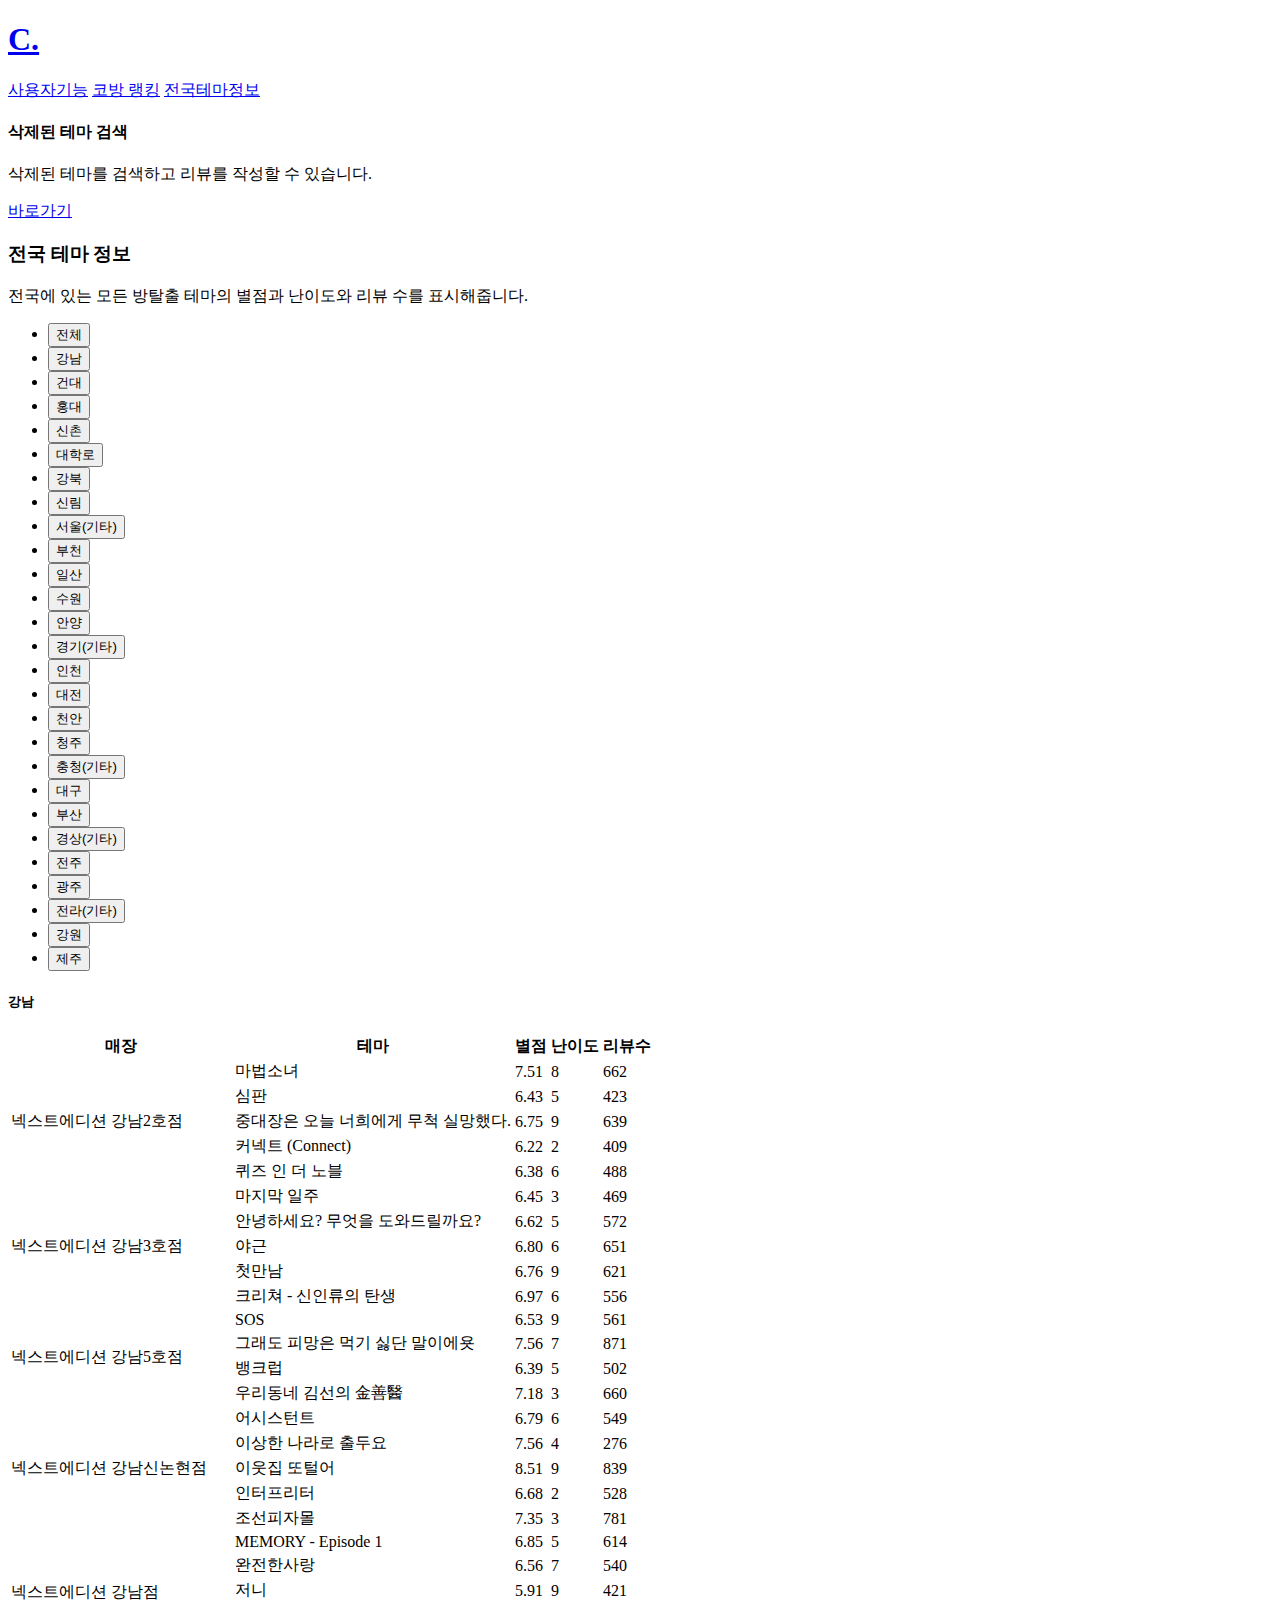
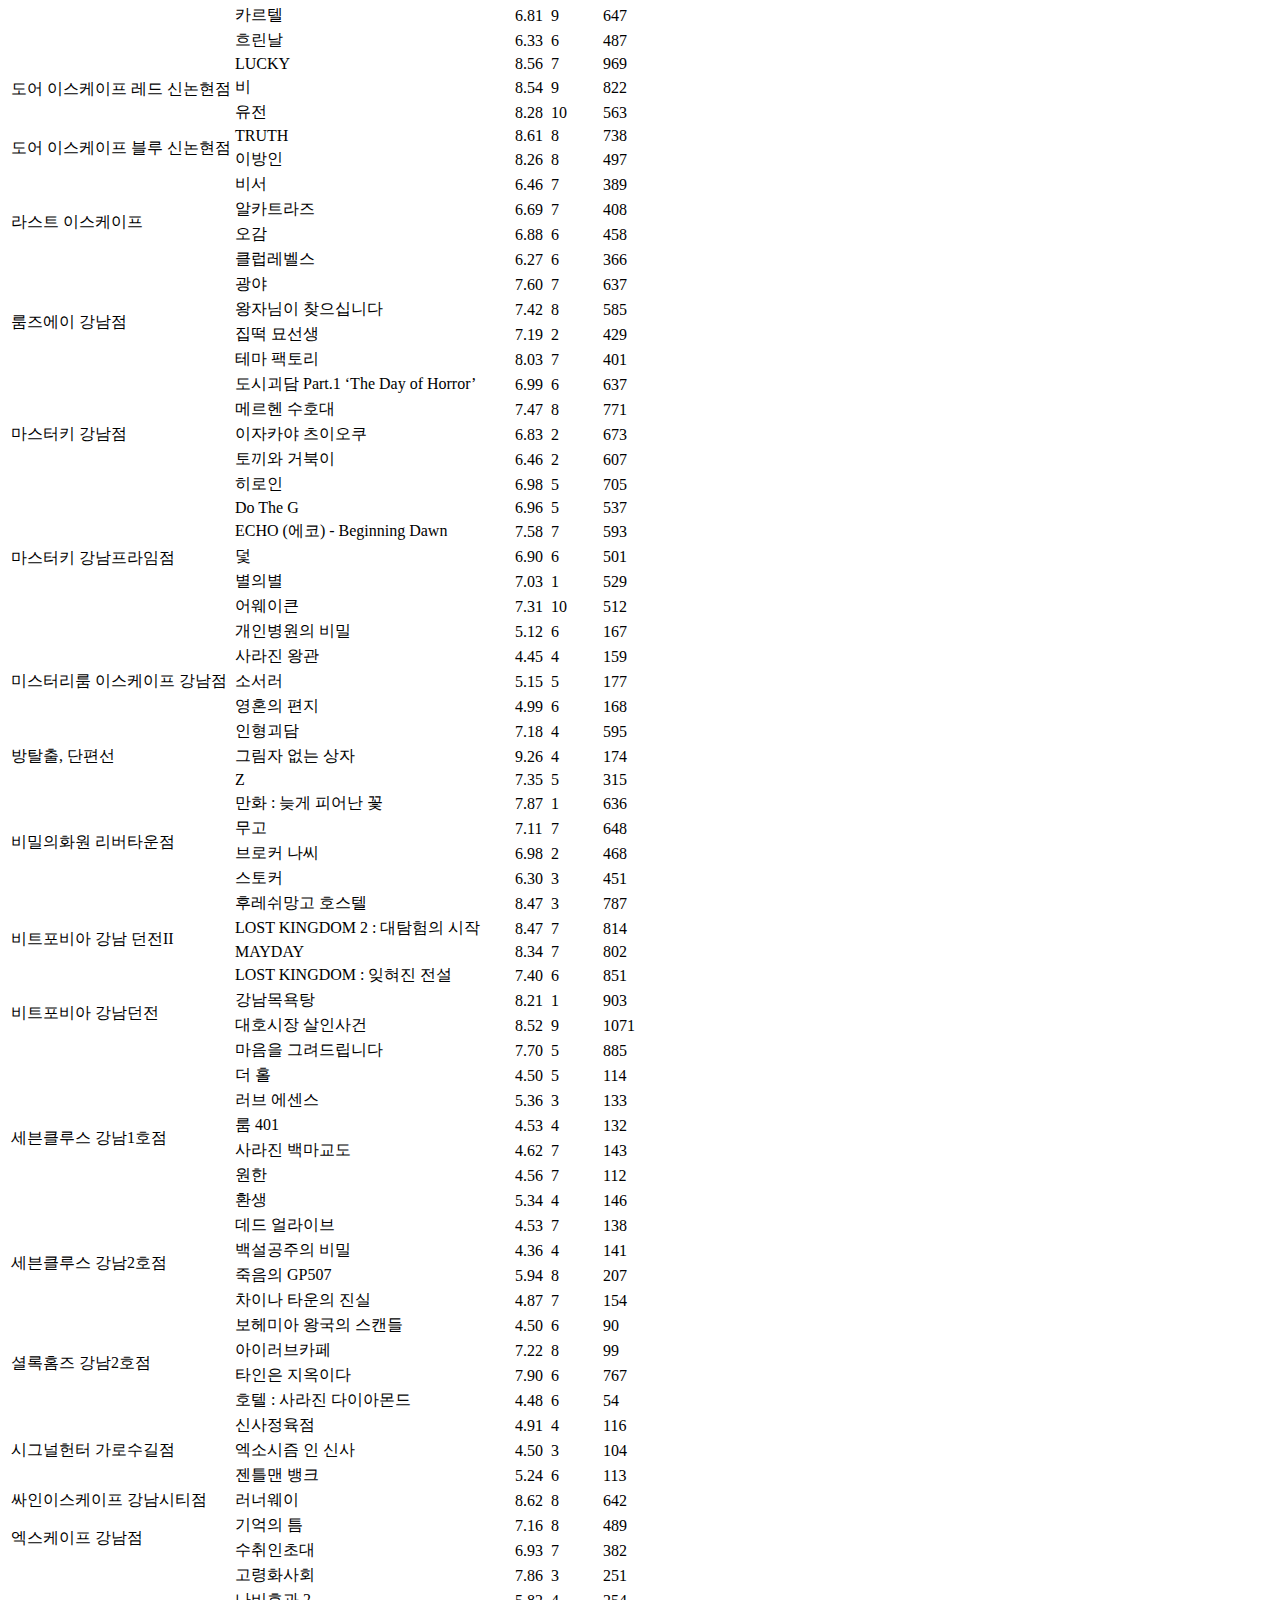
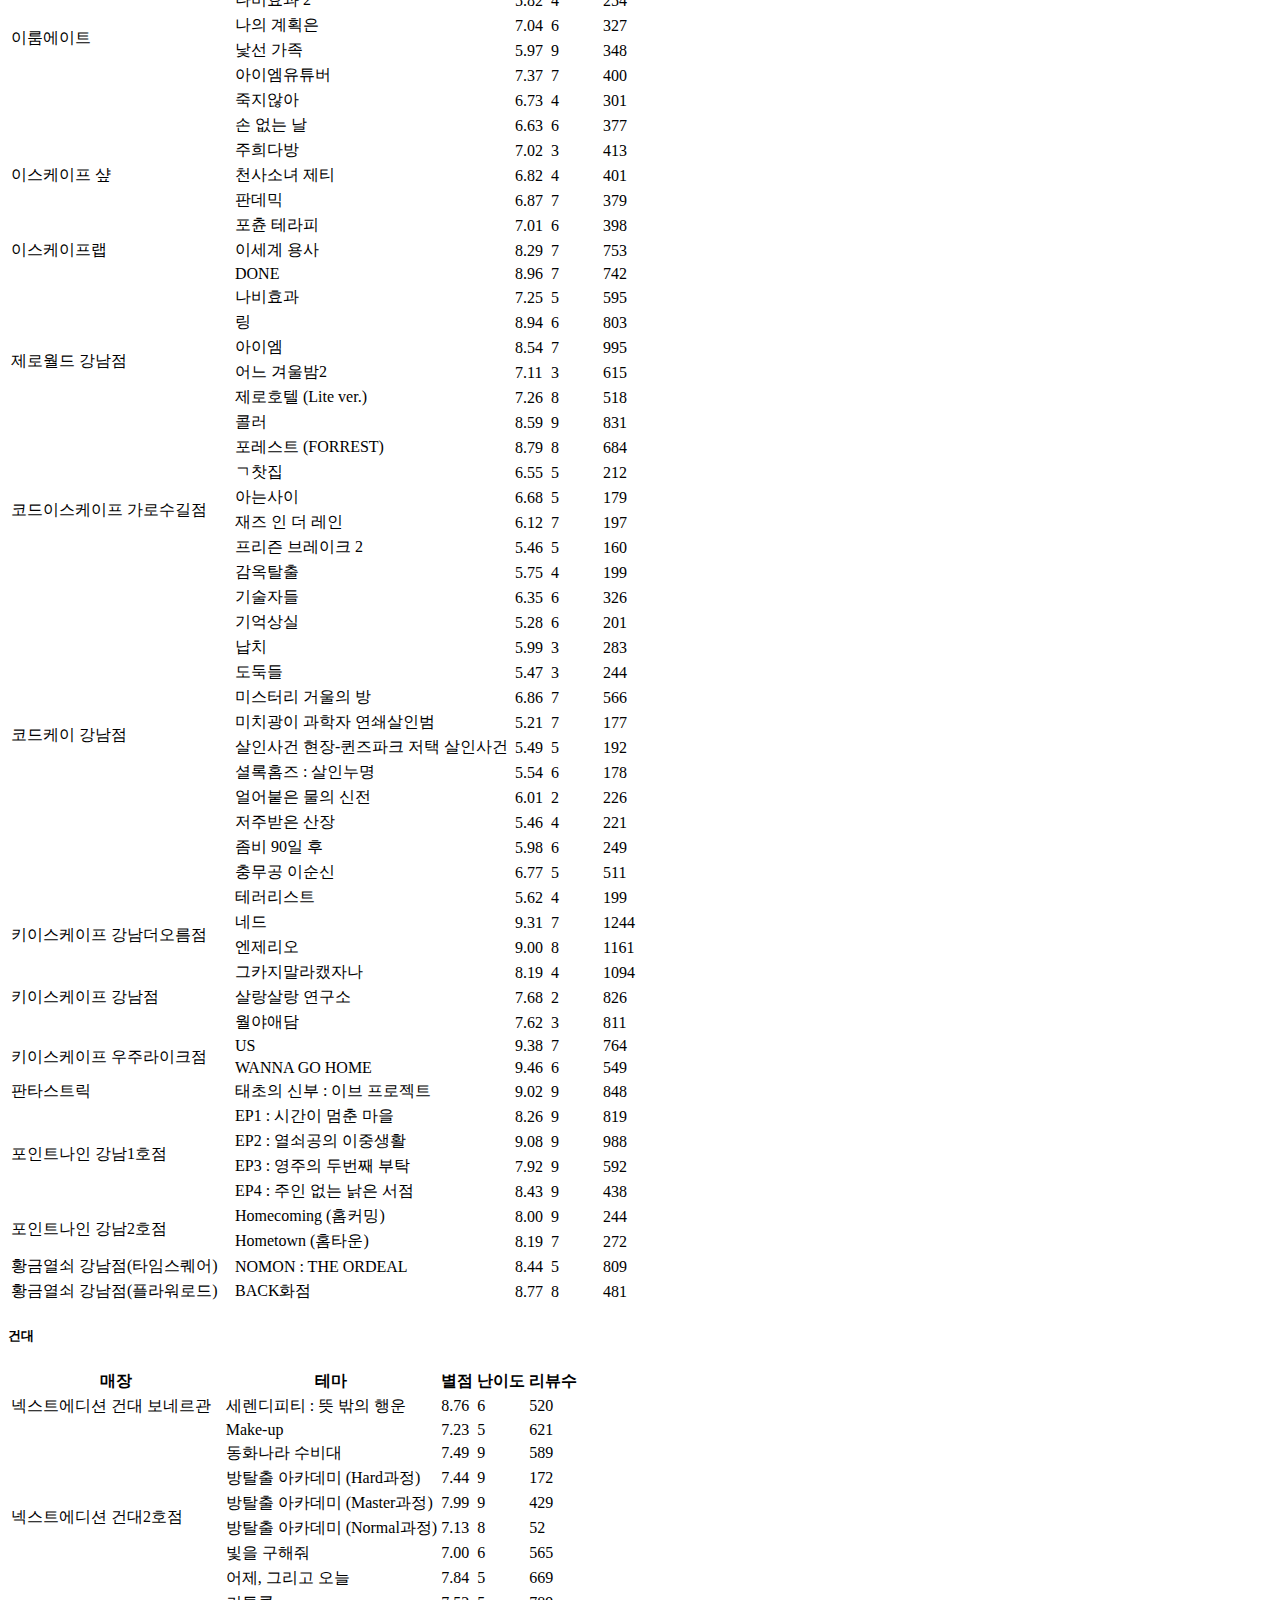
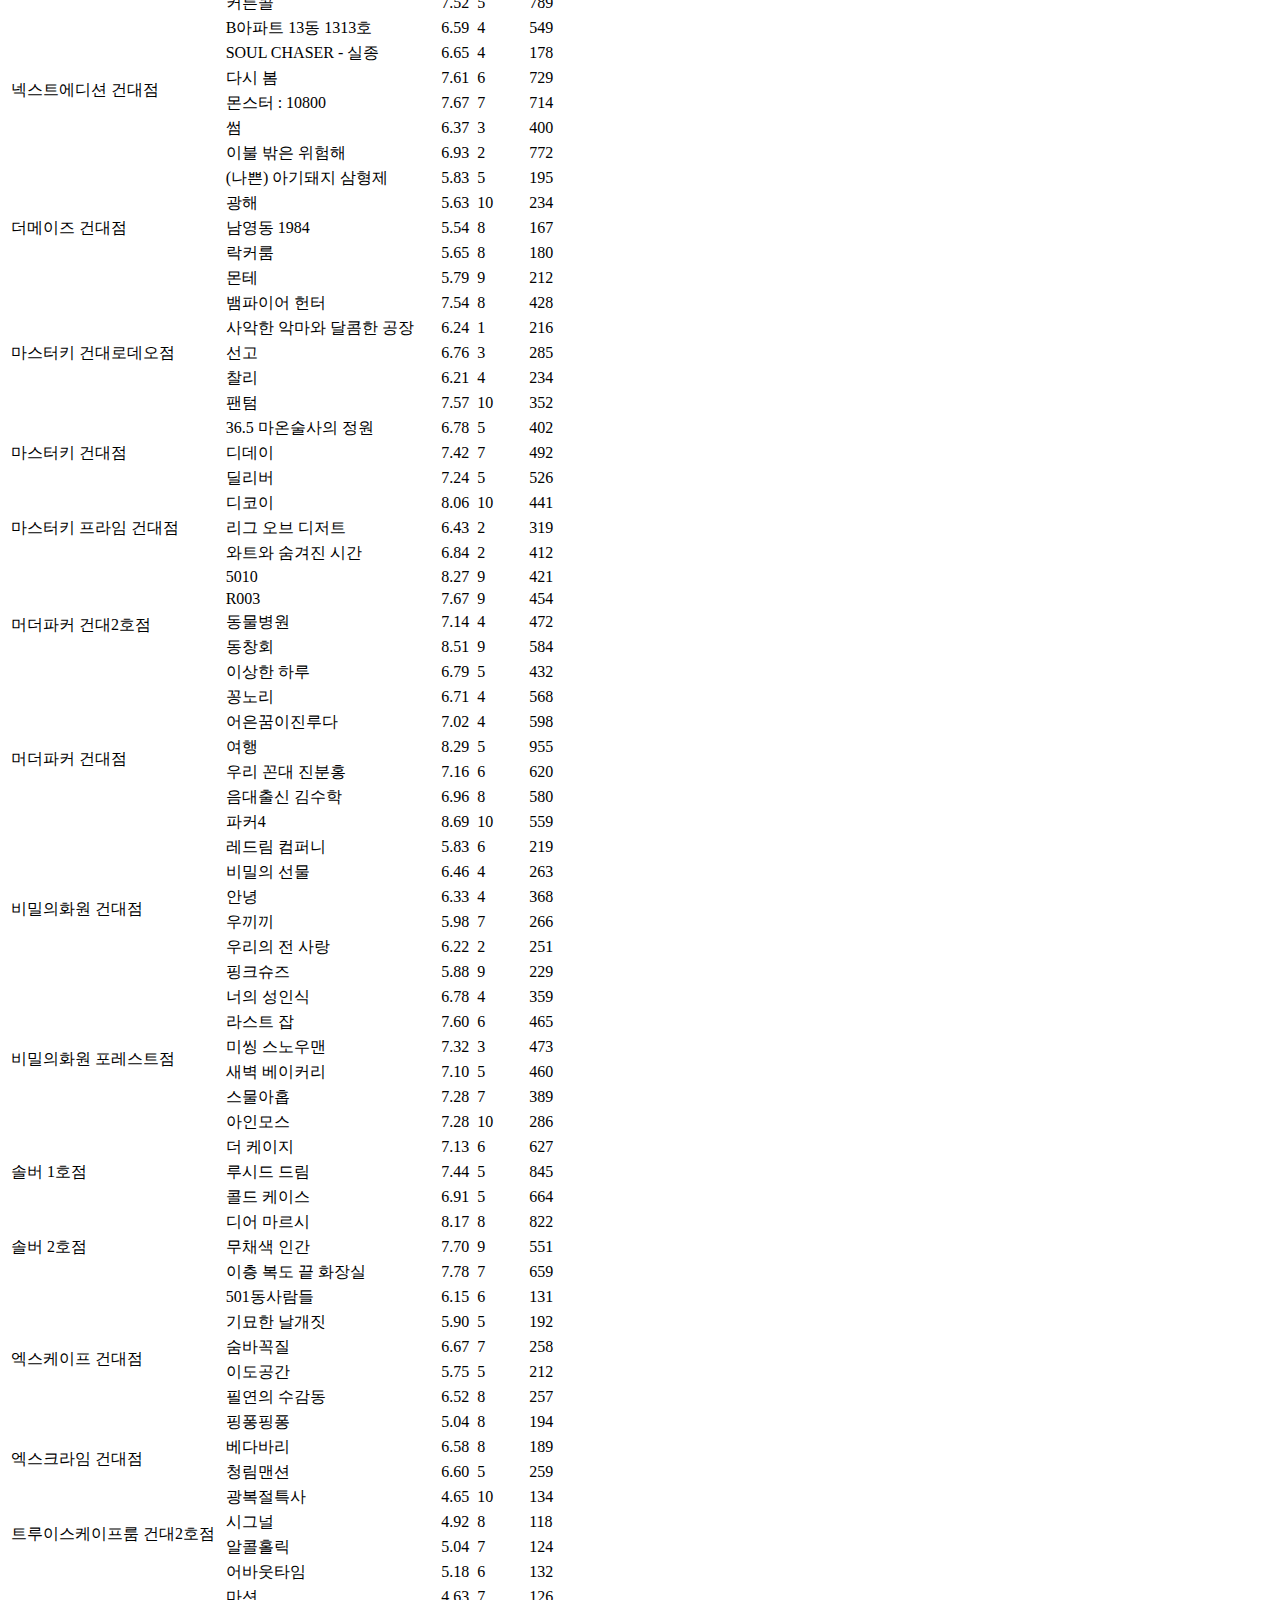
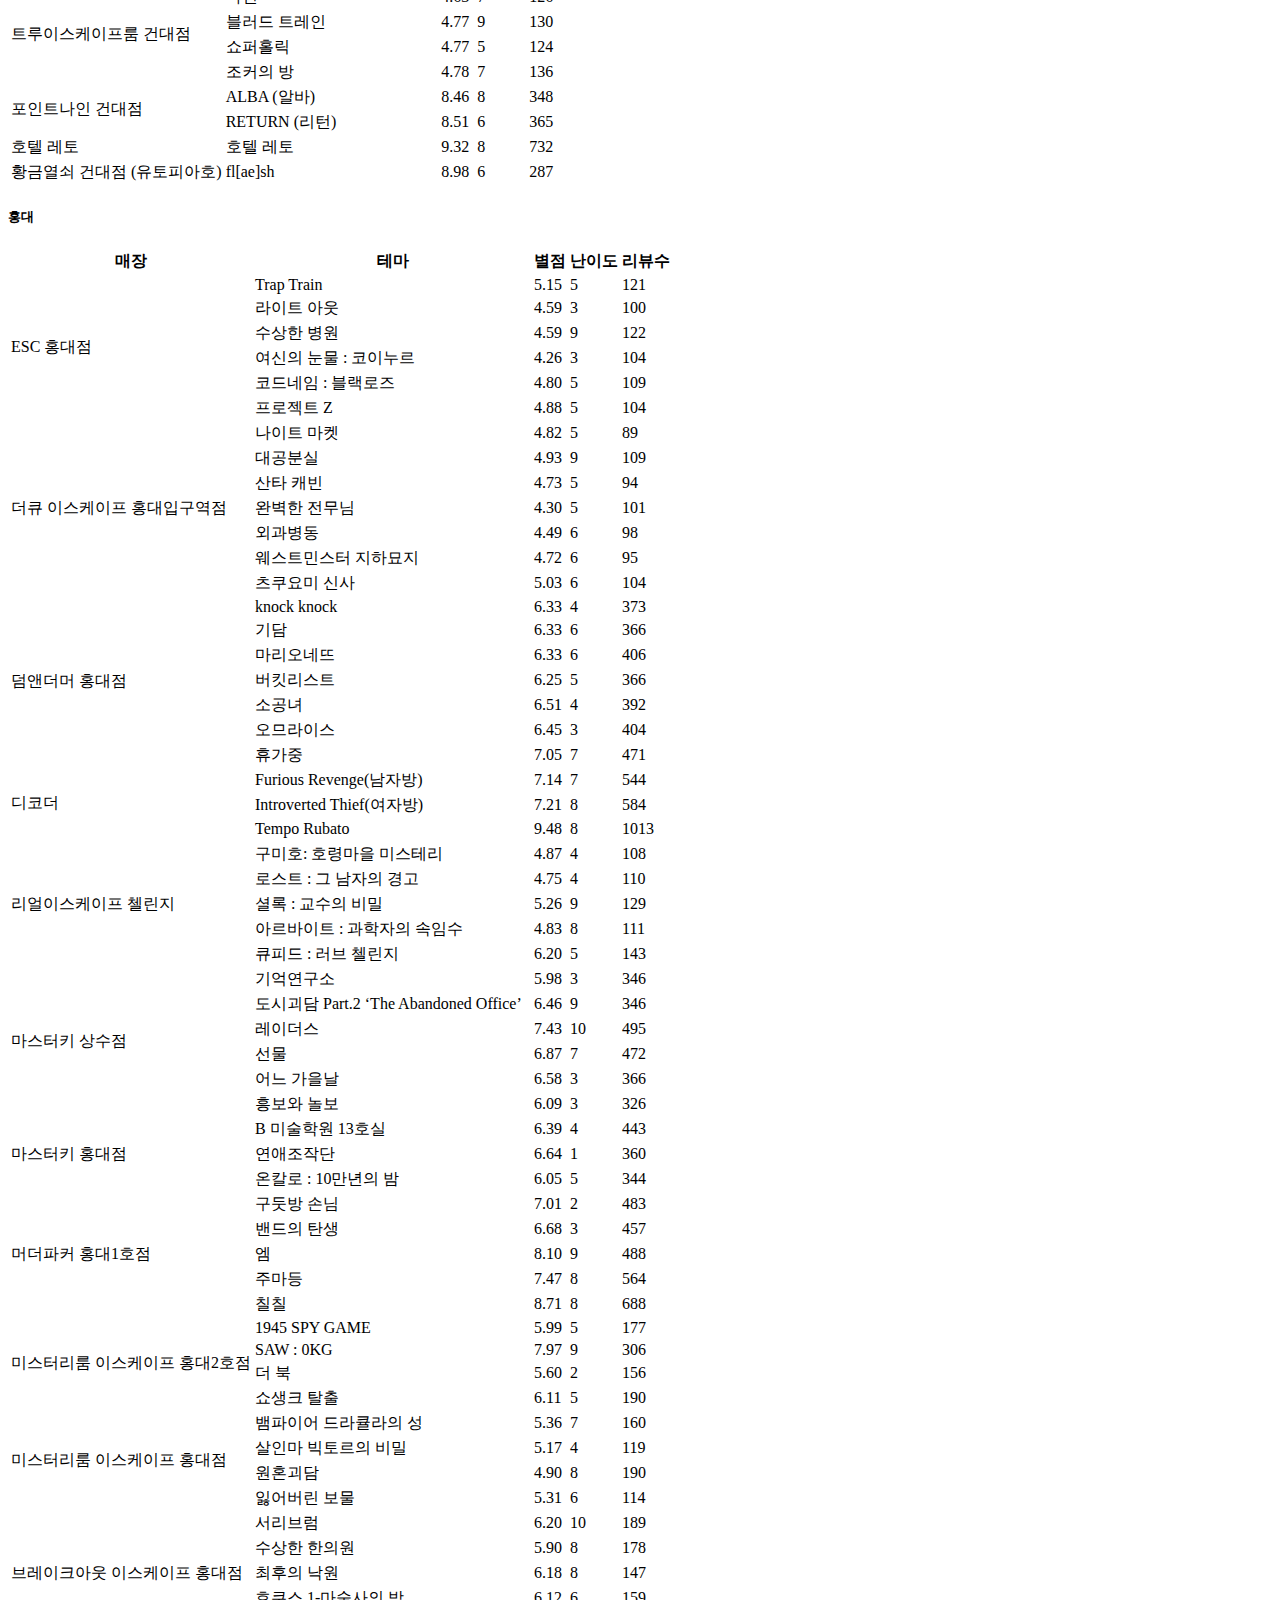
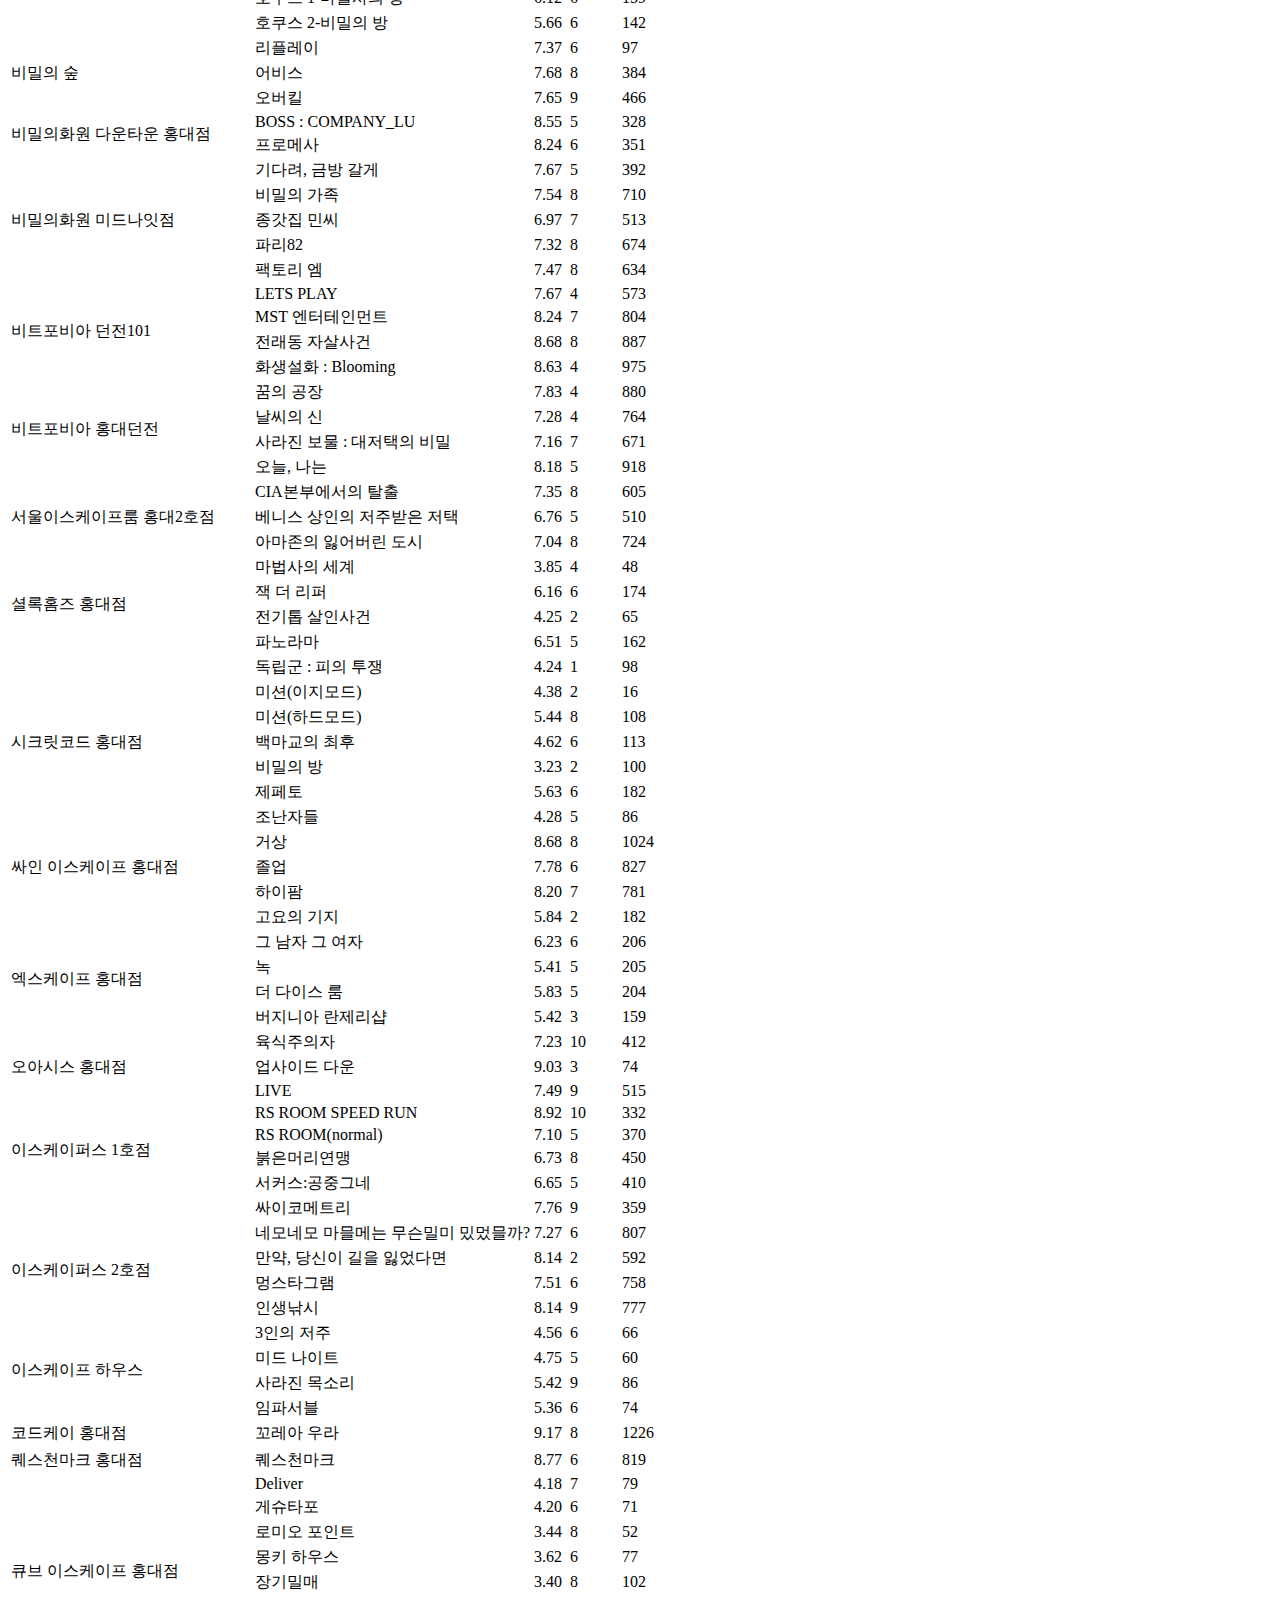
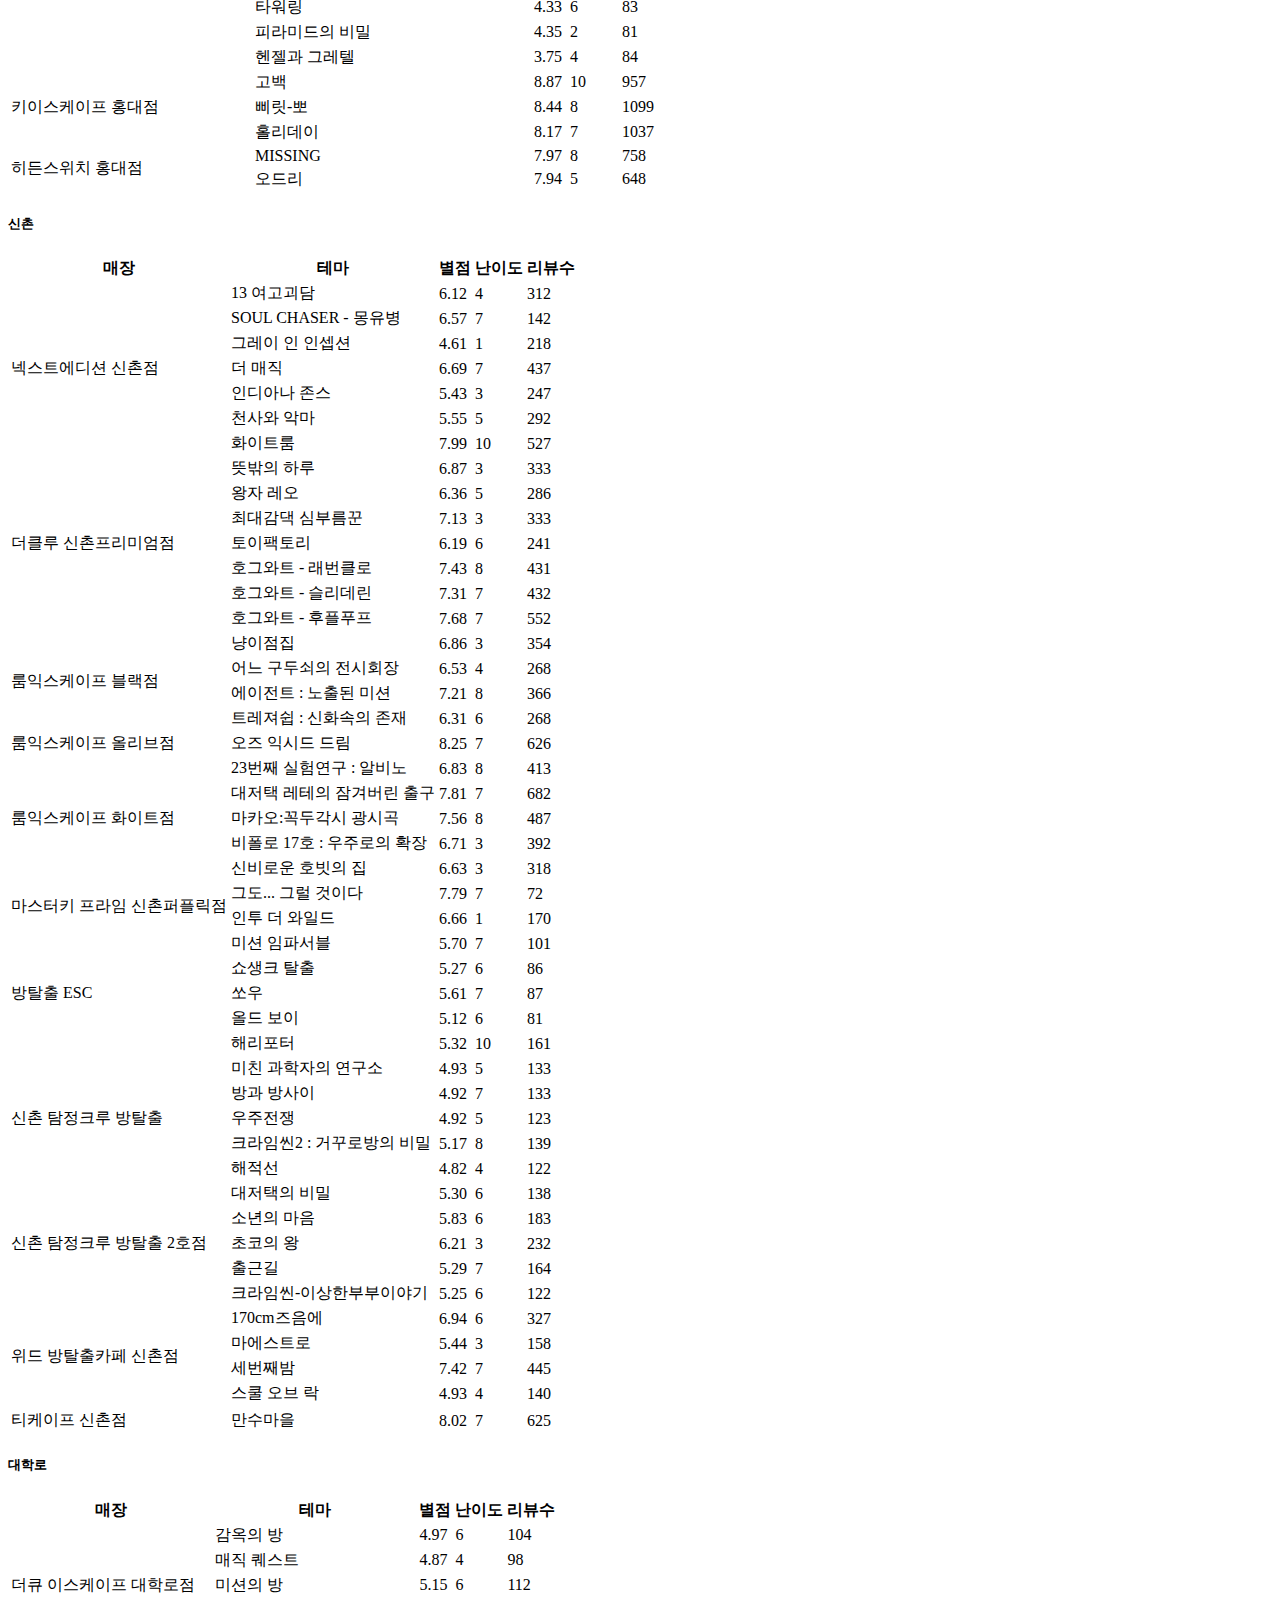
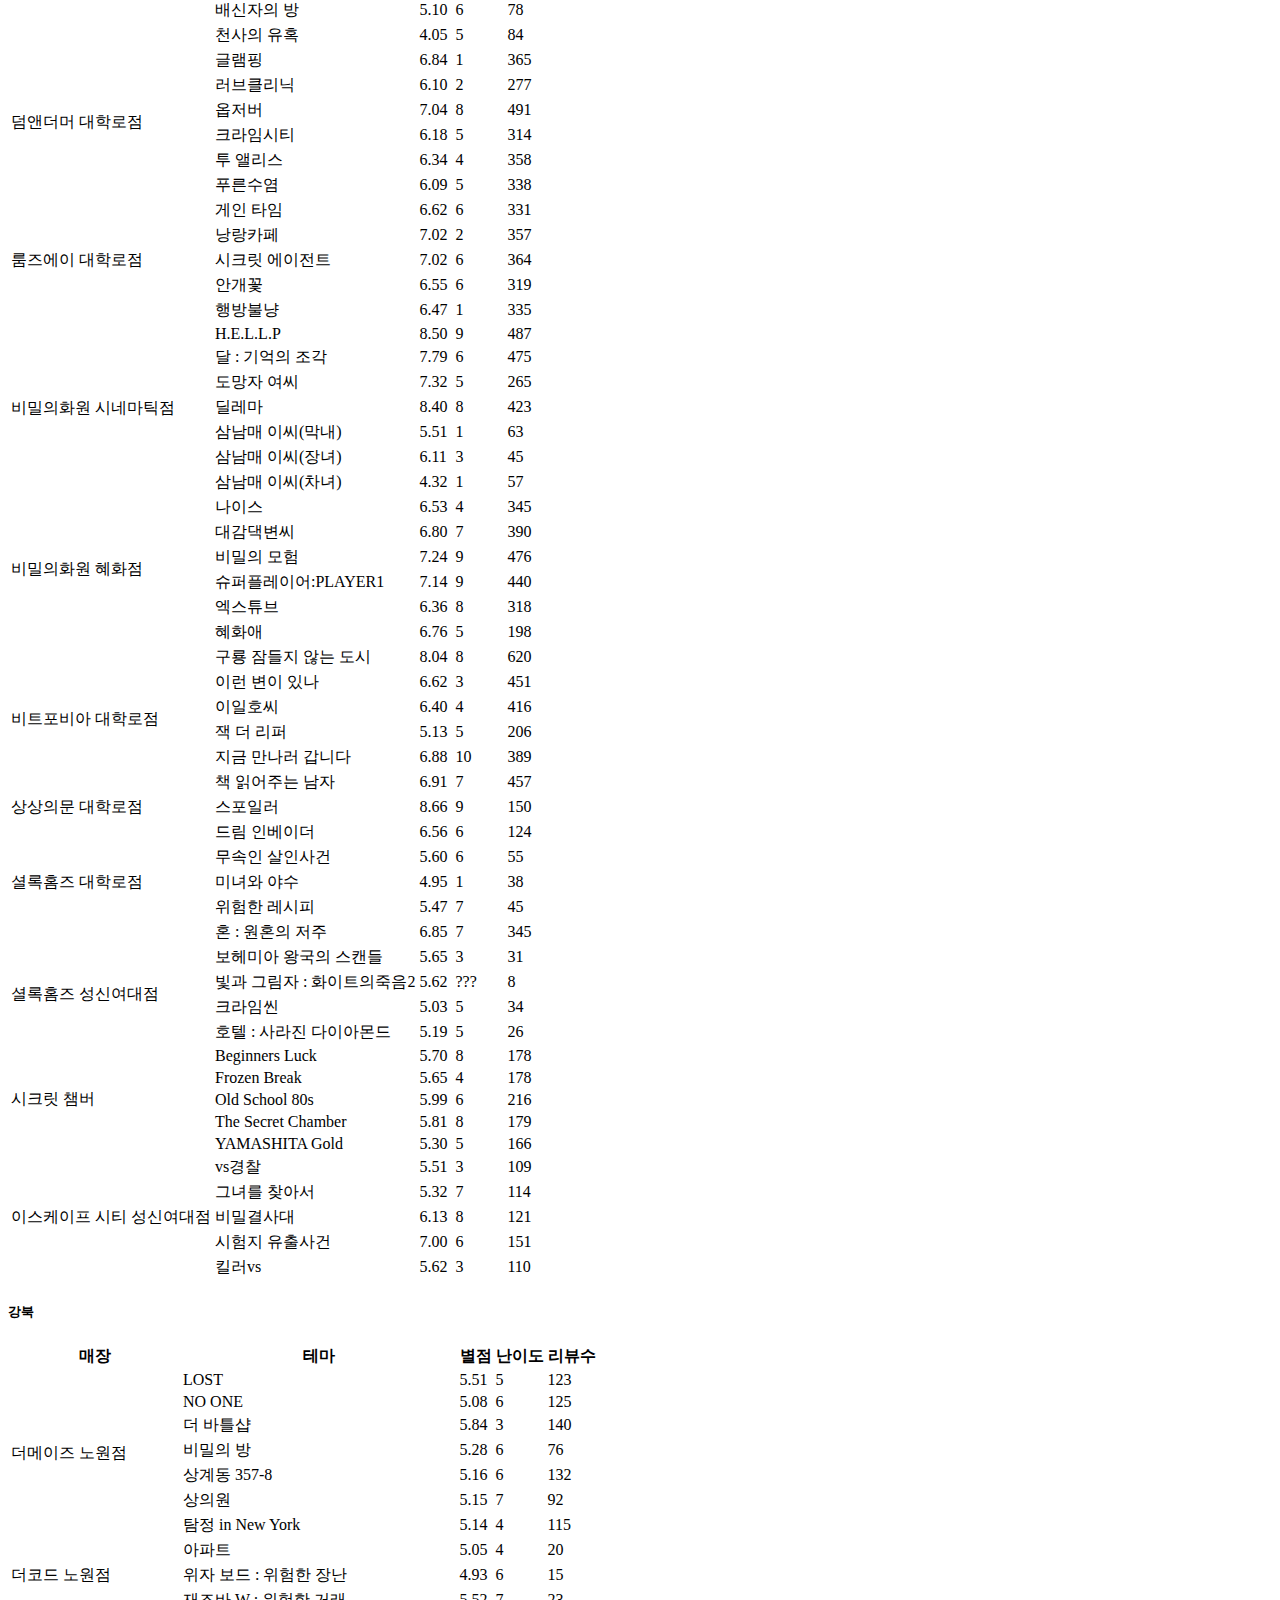
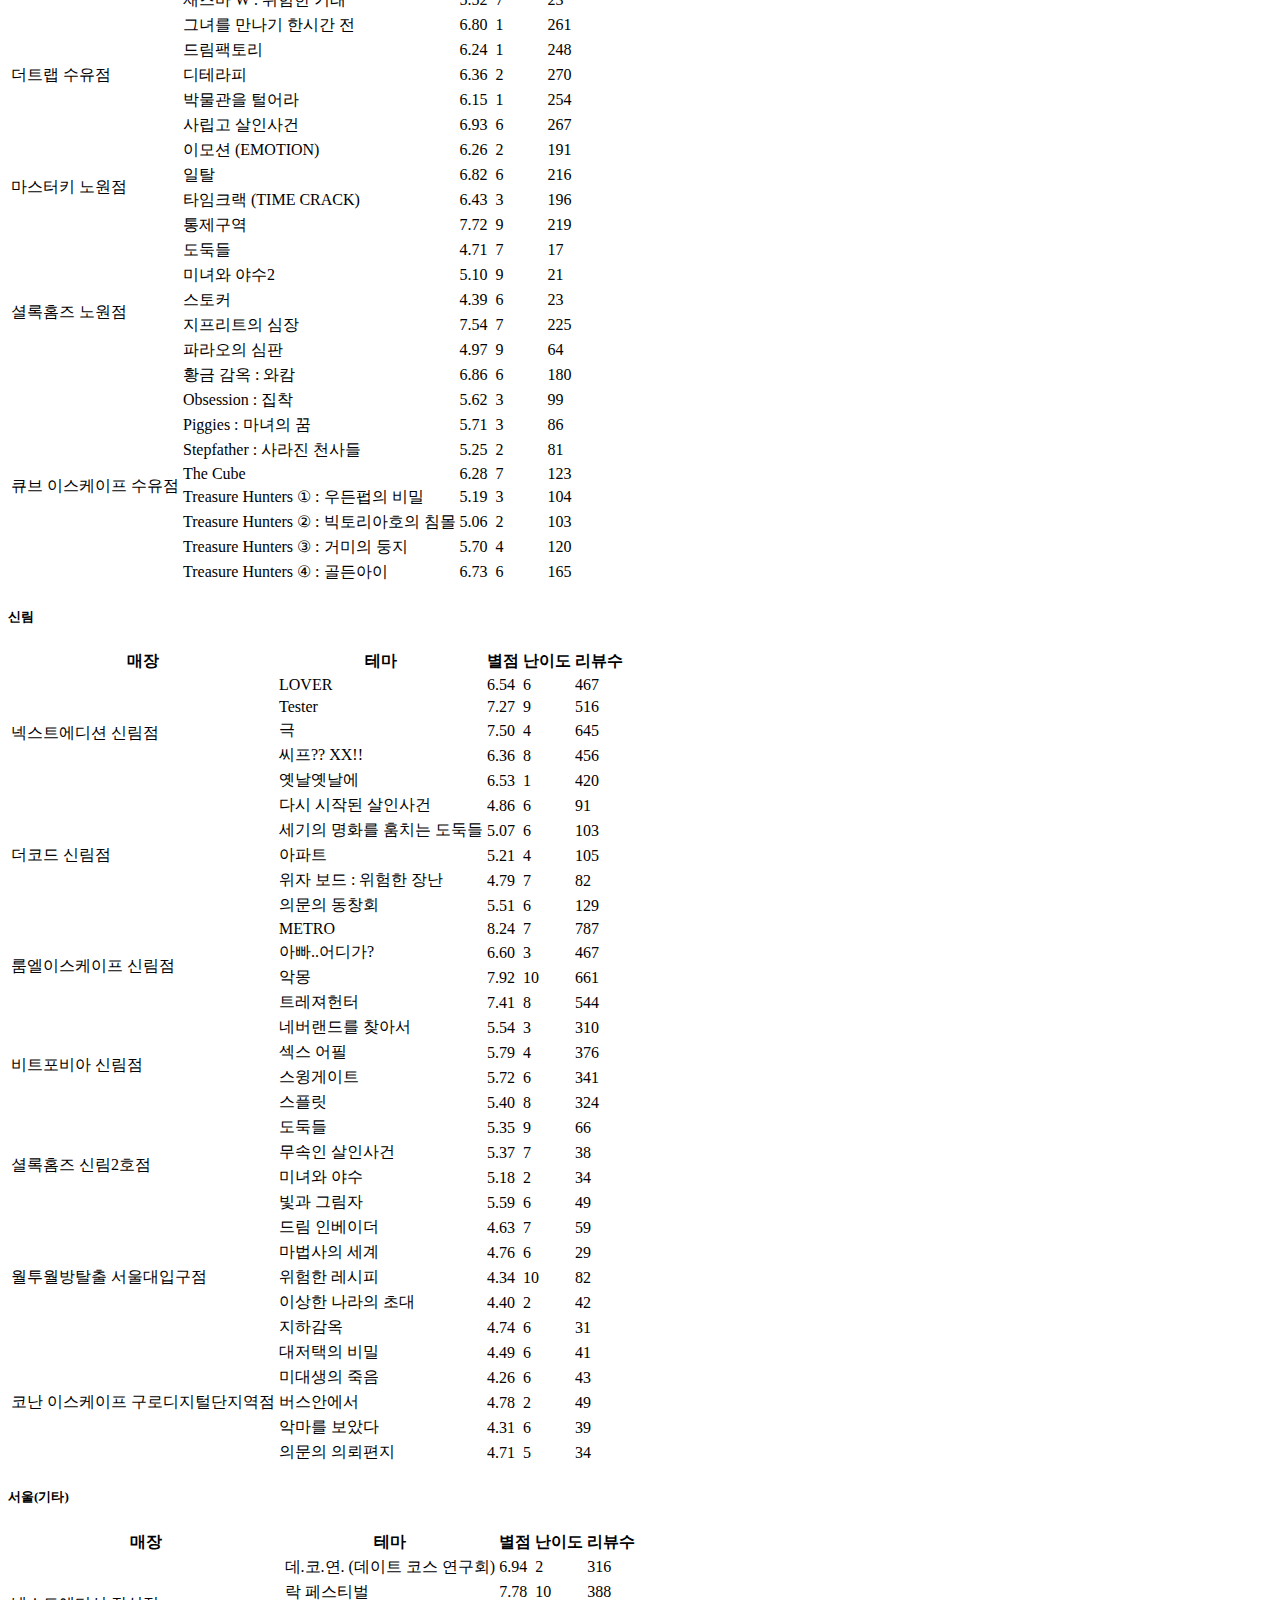
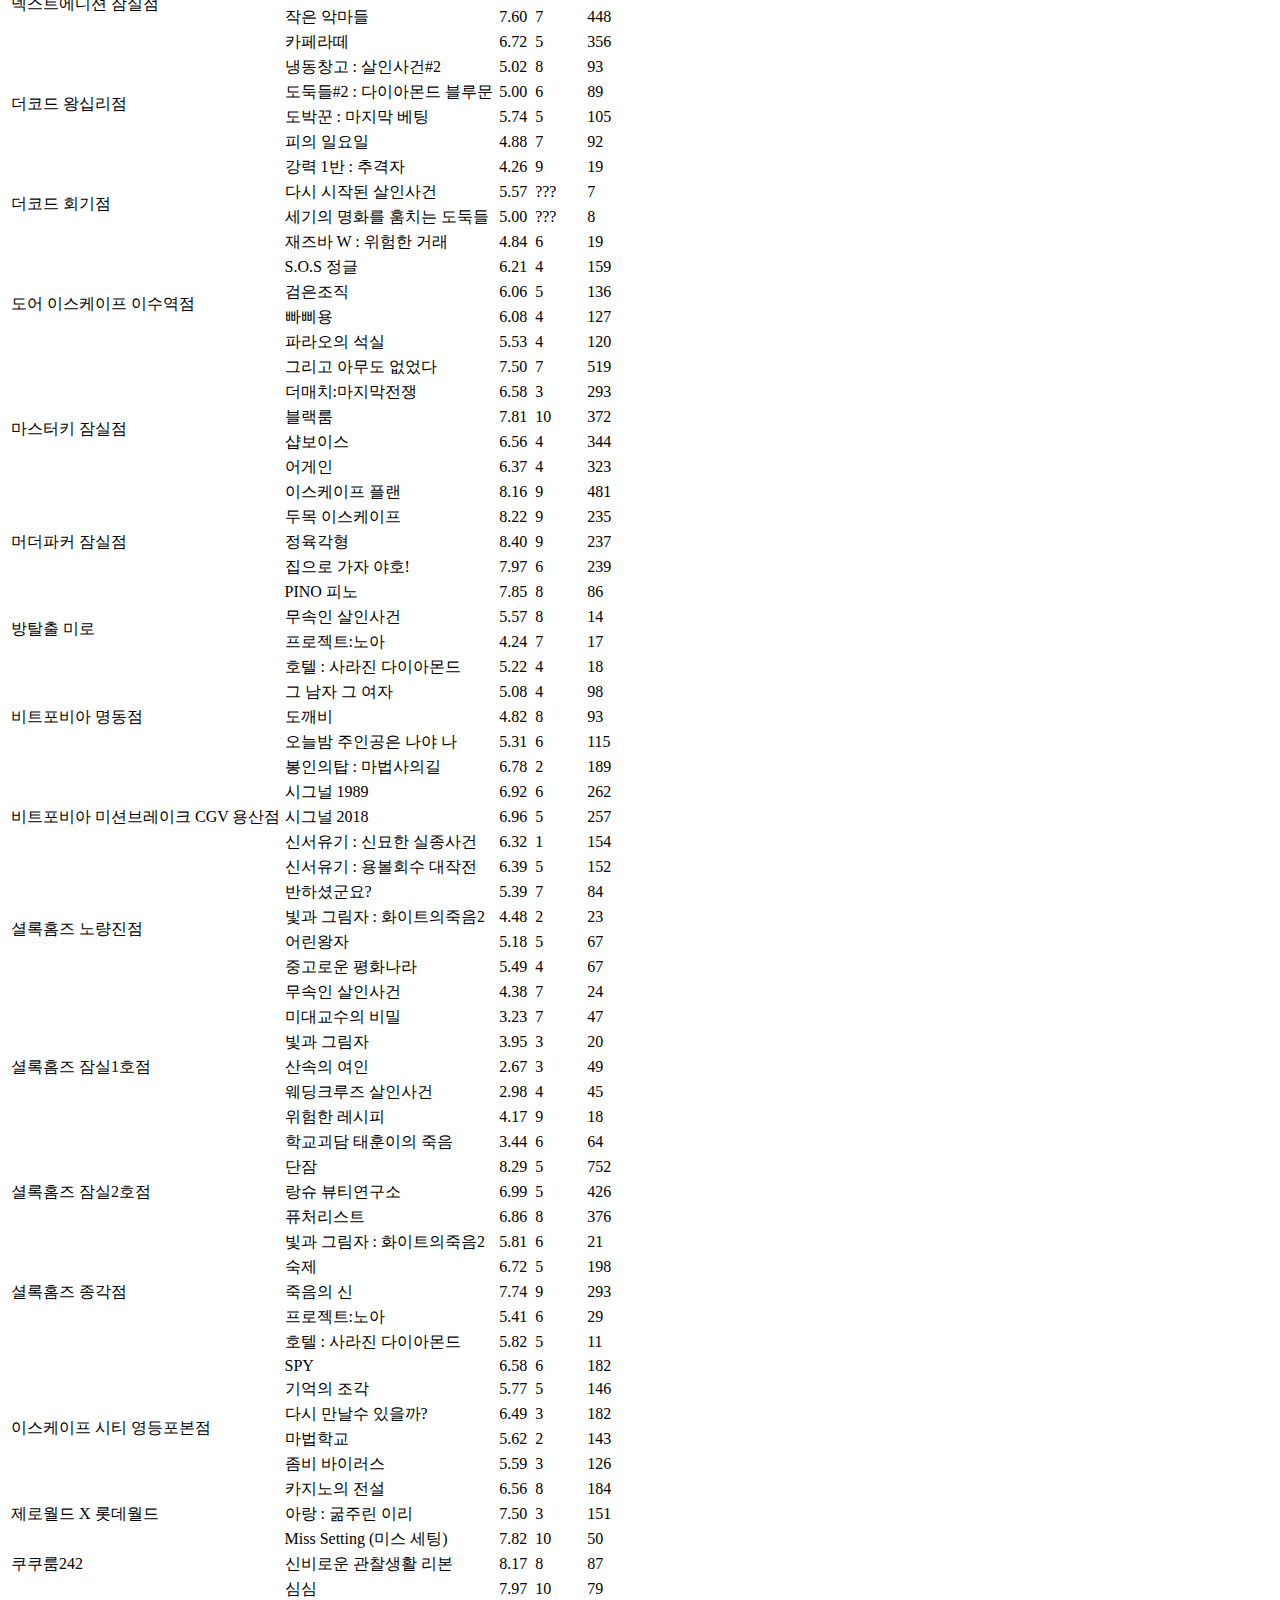
==== commit 2085d703: "Add files via upload" ====
--- a/Colory Room Escape.html
+++ b/Colory Room Escape.html
@@ -1,10 +1,9 @@
-
 <!DOCTYPE html>
-<html lang="en">
-<head>
+<!-- saved from url=(0032)http://colory.mooo.com/catalogue -->
+<html lang="en"><head><meta http-equiv="Content-Type" content="text/html; charset=UTF-8">
 
 <!-- Global site tag (gtag.js) - Google Analytics -->
-<script async src="https://www.googletagmanager.com/gtag/js?id=UA-157166976-1"></script>
+<script type="text/javascript" async="" src="./Colory Room Escape_files/analytics.js.다운로드"></script><script async="" src="./Colory Room Escape_files/js"></script>
 <script>
   window.dataLayer = window.dataLayer || [];
   function gtag(){dataLayer.push(arguments);}
@@ -13,24 +12,24 @@
   gtag('config', 'UA-157166976-1');
 </script>
 
-  <meta charset="UTF-8">
+  
   <meta name="viewport" content="width=device-width,initial-scale=1">
   <title>Colory Room Escape</title>
-  <link href="https://fonts.googleapis.com/css?family=Roboto:400,500,700&display=swap" rel="stylesheet">
-  <link href="https://fonts.googleapis.com/css?family=Raleway:600,900&display=swap" rel="stylesheet">
-  <link rel="stylesheet" href="/static/css/style_one.css">
-  <link rel="stylesheet" href="/static/css/animate.css">
-  <link rel="stylesheet" href="/static/css/material.textfield.css">
+  <link href="./Colory Room Escape_files/css" rel="stylesheet">
+  <link href="./Colory Room Escape_files/css(1)" rel="stylesheet">
+  <link rel="stylesheet" href="./Colory Room Escape_files/style_one.css">
+  <link rel="stylesheet" href="./Colory Room Escape_files/animate.css">
+  <link rel="stylesheet" href="./Colory Room Escape_files/material.textfield.css">
 </head>
-<body>
+<body style="cursor: url(&quot;null&quot;), default;">
 <div id="wrap">
   <header>
     <div class="header-wrap">
-      <h1><a href="/">C.</a></h1>
+      <h1><a href="http://colory.mooo.com/">C.</a></h1>
       <nav>
-        <a href="/user">사용자기능</a>
-        <a href="/ranking">코방 랭킹</a>
-        <a href="/catalogue" class="on">전국테마정보</a>
+        <a href="http://colory.mooo.com/user">사용자기능</a>
+        <a href="http://colory.mooo.com/ranking">코방 랭킹</a>
+        <a href="http://colory.mooo.com/catalogue" class="on">전국테마정보</a>
       </nav>
     </div>
   </header>
@@ -40,7 +39,7 @@
       <div class="subtitle">
         <h4 class="delete">삭제된 테마 검색</h4>
         <p>삭제된 테마를 검색하고 리뷰를 작성할 수 있습니다.</p>
-        <a href="/legacy">바로가기</a>
+        <a href="http://colory.mooo.com/legacy">바로가기</a>
       </div>
       <div class="title">
         <h3>전국 테마 정보</h3>
@@ -129,1615 +128,1343 @@
 
               <tr>
 
-              <td rowspan='5' class="info-1">넥스트에디션 강남2호점</td>
+              <td rowspan="5" class="info-1">넥스트에디션 강남2호점</td>
 
 
 
 
 
               <td class="info-2">마법소녀</td>
-              <td
- class="info-3 bronze"
->7.52</td>
-              <td class="info-4">8</td>
-              <td class="info-5">667</td>
-            </tr>
-
-
-
-              <td class="info-2">심판</td>
-              <td
-  class="info-3"
->6.45</td>
-              <td class="info-4">5</td>
-              <td class="info-5">418</td>
-            </tr>
-
-
-
-              <td class="info-2">중대장은 오늘 너희에게 무척 실망했다.</td>
-              <td
-  class="info-3"
->6.76</td>
+              <td class="info-3 bronze">7.51</td>
+              <td class="info-4">8</td>
+              <td class="info-5">662</td>
+            </tr>
+
+
+
+              <tr><td class="info-2">심판</td>
+              <td class="info-3">6.43</td>
+              <td class="info-4">5</td>
+              <td class="info-5">423</td>
+            </tr>
+
+
+
+              <tr><td class="info-2">중대장은 오늘 너희에게 무척 실망했다.</td>
+              <td class="info-3">6.75</td>
               <td class="info-4">9</td>
+              <td class="info-5">639</td>
+            </tr>
+
+
+
+              <tr><td class="info-2">커넥트 (Connect)</td>
+              <td class="info-3">6.22</td>
+              <td class="info-4">2</td>
+              <td class="info-5">409</td>
+            </tr>
+
+
+
+              <tr><td class="info-2">퀴즈 인 더 노블</td>
+              <td class="info-3">6.38</td>
+              <td class="info-4">6</td>
+              <td class="info-5">488</td>
+            </tr>
+
+
+
+              <tr>
+
+              <td rowspan="5" class="info-1">넥스트에디션 강남3호점</td>
+
+
+
+
+
+              <td class="info-2">마지막 일주</td>
+              <td class="info-3">6.45</td>
+              <td class="info-4">3</td>
+              <td class="info-5">469</td>
+            </tr>
+
+
+
+              <tr><td class="info-2">안녕하세요? 무엇을 도와드릴까요?</td>
+              <td class="info-3">6.62</td>
+              <td class="info-4">5</td>
+              <td class="info-5">572</td>
+            </tr>
+
+
+
+              <tr><td class="info-2">야근</td>
+              <td class="info-3">6.80</td>
+              <td class="info-4">6</td>
+              <td class="info-5">651</td>
+            </tr>
+
+
+
+              <tr><td class="info-2">첫만남</td>
+              <td class="info-3">6.76</td>
+              <td class="info-4">9</td>
+              <td class="info-5">621</td>
+            </tr>
+
+
+
+              <tr><td class="info-2">크리쳐 - 신인류의 탄생</td>
+              <td class="info-3">6.97</td>
+              <td class="info-4">6</td>
+              <td class="info-5">556</td>
+            </tr>
+
+
+
+              <tr>
+
+              <td rowspan="4" class="info-1">넥스트에디션 강남5호점</td>
+
+
+
+
+
+              <td class="info-2">SOS</td>
+              <td class="info-3">6.53</td>
+              <td class="info-4">9</td>
+              <td class="info-5">561</td>
+            </tr>
+
+
+
+              <tr><td class="info-2">그래도 피망은 먹기 싫단 말이에욧</td>
+              <td class="info-3 bronze">7.56</td>
+              <td class="info-4">7</td>
+              <td class="info-5">871</td>
+            </tr>
+
+
+
+              <tr><td class="info-2">뱅크럽</td>
+              <td class="info-3">6.39</td>
+              <td class="info-4">5</td>
+              <td class="info-5">502</td>
+            </tr>
+
+
+
+              <tr><td class="info-2">우리동네 김선의 金善醫</td>
+              <td class="info-3">7.18</td>
+              <td class="info-4">3</td>
+              <td class="info-5">660</td>
+            </tr>
+
+
+
+              <tr>
+
+              <td rowspan="5" class="info-1">넥스트에디션 강남신논현점</td>
+
+
+
+
+
+              <td class="info-2">어시스턴트</td>
+              <td class="info-3">6.79</td>
+              <td class="info-4">6</td>
+              <td class="info-5">549</td>
+            </tr>
+
+
+
+              <tr><td class="info-2">이상한 나라로 출두요</td>
+              <td class="info-3 bronze">7.56</td>
+              <td class="info-4">4</td>
+              <td class="info-5">276</td>
+            </tr>
+
+
+
+              <tr><td class="info-2">이웃집 또털어</td>
+              <td class="info-3 silver">8.51</td>
+              <td class="info-4">9</td>
+              <td class="info-5">839</td>
+            </tr>
+
+
+
+              <tr><td class="info-2">인터프리터</td>
+              <td class="info-3">6.68</td>
+              <td class="info-4">2</td>
+              <td class="info-5">528</td>
+            </tr>
+
+
+
+              <tr><td class="info-2">조선피자몰</td>
+              <td class="info-3">7.35</td>
+              <td class="info-4">3</td>
+              <td class="info-5">781</td>
+            </tr>
+
+
+
+              <tr>
+
+              <td rowspan="5" class="info-1">넥스트에디션 강남점</td>
+
+
+
+
+
+              <td class="info-2">MEMORY - Episode 1</td>
+              <td class="info-3">6.85</td>
+              <td class="info-4">5</td>
+              <td class="info-5">614</td>
+            </tr>
+
+
+
+              <tr><td class="info-2">완전한사랑</td>
+              <td class="info-3">6.56</td>
+              <td class="info-4">7</td>
+              <td class="info-5">540</td>
+            </tr>
+
+
+
+              <tr><td class="info-2">저니</td>
+              <td class="info-3">5.91</td>
+              <td class="info-4">9</td>
+              <td class="info-5">421</td>
+            </tr>
+
+
+
+              <tr><td class="info-2">카르텔</td>
+              <td class="info-3">6.81</td>
+              <td class="info-4">9</td>
+              <td class="info-5">647</td>
+            </tr>
+
+
+
+              <tr><td class="info-2">흐린날</td>
+              <td class="info-3">6.33</td>
+              <td class="info-4">6</td>
+              <td class="info-5">487</td>
+            </tr>
+
+
+
+              <tr>
+
+              <td rowspan="3" class="info-1">도어 이스케이프 레드 신논현점</td>
+
+
+
+
+
+              <td class="info-2">LUCKY</td>
+              <td class="info-3 silver">8.56</td>
+              <td class="info-4">7</td>
+              <td class="info-5">969</td>
+            </tr>
+
+
+
+              <tr><td class="info-2">비</td>
+              <td class="info-3 silver">8.54</td>
+              <td class="info-4">9</td>
+              <td class="info-5">822</td>
+            </tr>
+
+
+
+              <tr><td class="info-2">유전</td>
+              <td class="info-3 silver">8.28</td>
+              <td class="info-4">10</td>
+              <td class="info-5">563</td>
+            </tr>
+
+
+
+              <tr>
+
+              <td rowspan="2" class="info-1">도어 이스케이프 블루 신논현점</td>
+
+
+
+
+
+              <td class="info-2">TRUTH</td>
+              <td class="info-3 silver">8.61</td>
+              <td class="info-4">8</td>
+              <td class="info-5">738</td>
+            </tr>
+
+
+
+              <tr><td class="info-2">이방인</td>
+              <td class="info-3 silver">8.26</td>
+              <td class="info-4">8</td>
+              <td class="info-5">497</td>
+            </tr>
+
+
+
+              <tr>
+
+              <td rowspan="4" class="info-1">라스트 이스케이프</td>
+
+
+
+
+
+              <td class="info-2">비서</td>
+              <td class="info-3">6.46</td>
+              <td class="info-4">7</td>
+              <td class="info-5">389</td>
+            </tr>
+
+
+
+              <tr><td class="info-2">알카트라즈</td>
+              <td class="info-3">6.69</td>
+              <td class="info-4">7</td>
+              <td class="info-5">408</td>
+            </tr>
+
+
+
+              <tr><td class="info-2">오감</td>
+              <td class="info-3">6.88</td>
+              <td class="info-4">6</td>
+              <td class="info-5">458</td>
+            </tr>
+
+
+
+              <tr><td class="info-2">클럽레벨스</td>
+              <td class="info-3">6.27</td>
+              <td class="info-4">6</td>
+              <td class="info-5">366</td>
+            </tr>
+
+
+
+              <tr>
+
+              <td rowspan="4" class="info-1">룸즈에이 강남점</td>
+
+
+
+
+
+              <td class="info-2">광야</td>
+              <td class="info-3 bronze">7.60</td>
+              <td class="info-4">7</td>
+              <td class="info-5">637</td>
+            </tr>
+
+
+
+              <tr><td class="info-2">왕자님이 찾으십니다</td>
+              <td class="info-3 bronze">7.42</td>
+              <td class="info-4">8</td>
+              <td class="info-5">585</td>
+            </tr>
+
+
+
+              <tr><td class="info-2">집떡 묘선생</td>
+              <td class="info-3">7.19</td>
+              <td class="info-4">2</td>
+              <td class="info-5">429</td>
+            </tr>
+
+
+
+              <tr><td class="info-2">테마 팩토리</td>
+              <td class="info-3 bronze">8.03</td>
+              <td class="info-4">7</td>
+              <td class="info-5">401</td>
+            </tr>
+
+
+
+              <tr>
+
+              <td rowspan="5" class="info-1">마스터키 강남점</td>
+
+
+
+
+
+              <td class="info-2">도시괴담 Part.1 ‘The Day of Horror’</td>
+              <td class="info-3">6.99</td>
+              <td class="info-4">6</td>
+              <td class="info-5">637</td>
+            </tr>
+
+
+
+              <tr><td class="info-2">메르헨 수호대</td>
+              <td class="info-3 bronze">7.47</td>
+              <td class="info-4">8</td>
+              <td class="info-5">771</td>
+            </tr>
+
+
+
+              <tr><td class="info-2">이자카야 츠이오쿠</td>
+              <td class="info-3">6.83</td>
+              <td class="info-4">2</td>
+              <td class="info-5">673</td>
+            </tr>
+
+
+
+              <tr><td class="info-2">토끼와 거북이</td>
+              <td class="info-3">6.46</td>
+              <td class="info-4">2</td>
+              <td class="info-5">607</td>
+            </tr>
+
+
+
+              <tr><td class="info-2">히로인</td>
+              <td class="info-3">6.98</td>
+              <td class="info-4">5</td>
+              <td class="info-5">705</td>
+            </tr>
+
+
+
+              <tr>
+
+              <td rowspan="5" class="info-1">마스터키 강남프라임점</td>
+
+
+
+
+
+              <td class="info-2">Do The G</td>
+              <td class="info-3">6.96</td>
+              <td class="info-4">5</td>
+              <td class="info-5">537</td>
+            </tr>
+
+
+
+              <tr><td class="info-2">ECHO (에코) - Beginning Dawn</td>
+              <td class="info-3 bronze">7.58</td>
+              <td class="info-4">7</td>
+              <td class="info-5">593</td>
+            </tr>
+
+
+
+              <tr><td class="info-2">덫</td>
+              <td class="info-3">6.90</td>
+              <td class="info-4">6</td>
+              <td class="info-5">501</td>
+            </tr>
+
+
+
+              <tr><td class="info-2">별의별</td>
+              <td class="info-3">7.03</td>
+              <td class="info-4">1</td>
+              <td class="info-5">529</td>
+            </tr>
+
+
+
+              <tr><td class="info-2">어웨이큰</td>
+              <td class="info-3">7.31</td>
+              <td class="info-4">10</td>
+              <td class="info-5">512</td>
+            </tr>
+
+
+
+              <tr>
+
+              <td rowspan="5" class="info-1">미스터리룸 이스케이프 강남점</td>
+
+
+
+
+
+              <td class="info-2">개인병원의 비밀</td>
+              <td class="info-3">5.12</td>
+              <td class="info-4">6</td>
+              <td class="info-5">167</td>
+            </tr>
+
+
+
+              <tr><td class="info-2">사라진 왕관</td>
+              <td class="info-3 abysmal">4.45</td>
+              <td class="info-4">4</td>
+              <td class="info-5">159</td>
+            </tr>
+
+
+
+              <tr><td class="info-2">소서러</td>
+              <td class="info-3">5.15</td>
+              <td class="info-4">5</td>
+              <td class="info-5">177</td>
+            </tr>
+
+
+
+              <tr><td class="info-2">영혼의 편지</td>
+              <td class="info-3">4.99</td>
+              <td class="info-4">6</td>
+              <td class="info-5">168</td>
+            </tr>
+
+
+
+              <tr><td class="info-2">인형괴담</td>
+              <td class="info-3">7.18</td>
+              <td class="info-4">4</td>
+              <td class="info-5">595</td>
+            </tr>
+
+
+
+              <tr>
+
+              <td rowspan="1" class="info-1">방탈출, 단편선</td>
+
+
+
+
+
+              <td class="info-2">그림자 없는 상자</td>
+              <td class="info-3 gold">9.26</td>
+              <td class="info-4">4</td>
+              <td class="info-5">174</td>
+            </tr>
+
+
+
+              <tr>
+
+              <td rowspan="6" class="info-1">비밀의화원 리버타운점</td>
+
+
+
+
+
+              <td class="info-2">Z</td>
+              <td class="info-3">7.35</td>
+              <td class="info-4">5</td>
+              <td class="info-5">315</td>
+            </tr>
+
+
+
+              <tr><td class="info-2">만화 : 늦게 피어난 꽃</td>
+              <td class="info-3 bronze">7.87</td>
+              <td class="info-4">1</td>
+              <td class="info-5">636</td>
+            </tr>
+
+
+
+              <tr><td class="info-2">무고</td>
+              <td class="info-3">7.11</td>
+              <td class="info-4">7</td>
               <td class="info-5">648</td>
             </tr>
 
 
 
-              <td class="info-2">커넥트 (Connect)</td>
-              <td
-  class="info-3"
->6.21</td>
+              <tr><td class="info-2">브로커 나씨</td>
+              <td class="info-3">6.98</td>
               <td class="info-4">2</td>
-              <td class="info-5">415</td>
-            </tr>
-
-
-
-              <td class="info-2">퀴즈 인 더 노블</td>
-              <td
-  class="info-3"
->6.38</td>
-              <td class="info-4">5</td>
-              <td class="info-5">488</td>
-            </tr>
-
-
-
-              <tr>
-
-              <td rowspan='5' class="info-1">넥스트에디션 강남3호점</td>
-
-
-
-
-
-              <td class="info-2">마지막 일주</td>
-              <td
-  class="info-3"
->6.43</td>
+              <td class="info-5">468</td>
+            </tr>
+
+
+
+              <tr><td class="info-2">스토커</td>
+              <td class="info-3">6.30</td>
               <td class="info-4">3</td>
-              <td class="info-5">476</td>
-            </tr>
-
-
-
-              <td class="info-2">안녕하세요? 무엇을 도와드릴까요?</td>
-              <td
-  class="info-3"
->6.64</td>
-              <td class="info-4">5</td>
-              <td class="info-5">586</td>
-            </tr>
-
-
-
-              <td class="info-2">야근</td>
-              <td
-  class="info-3"
->6.79</td>
-              <td class="info-4">6</td>
-              <td class="info-5">659</td>
-            </tr>
-
-
-
-              <td class="info-2">첫만남</td>
-              <td
-  class="info-3"
->6.76</td>
-              <td class="info-4">9</td>
-              <td class="info-5">633</td>
-            </tr>
-
-
-
-              <td class="info-2">크리쳐 - 신인류의 탄생</td>
-              <td
-  class="info-3"
->6.98</td>
-              <td class="info-4">6</td>
-              <td class="info-5">559</td>
-            </tr>
-
-
-
-              <tr>
-
-              <td rowspan='4' class="info-1">넥스트에디션 강남5호점</td>
-
-
-
-
-
-              <td class="info-2">SOS</td>
-              <td
-  class="info-3"
->6.53</td>
-              <td class="info-4">9</td>
-              <td class="info-5">564</td>
-            </tr>
-
-
-
-              <td class="info-2">그래도 피망은 먹기 싫단 말이에욧</td>
-              <td
- class="info-3 bronze"
->7.55</td>
-              <td class="info-4">7</td>
-              <td class="info-5">878</td>
-            </tr>
-
-
-
-              <td class="info-2">뱅크럽</td>
-              <td
-  class="info-3"
->6.38</td>
-              <td class="info-4">5</td>
-              <td class="info-5">503</td>
-            </tr>
-
-
-
-              <td class="info-2">우리동네 김선의 金善醫</td>
-              <td
-  class="info-3"
->7.18</td>
+              <td class="info-5">451</td>
+            </tr>
+
+
+
+              <tr><td class="info-2">후레쉬망고 호스텔</td>
+              <td class="info-3 silver">8.47</td>
               <td class="info-4">3</td>
-              <td class="info-5">667</td>
-            </tr>
-
-
-
-              <tr>
-
-              <td rowspan='5' class="info-1">넥스트에디션 강남신논현점</td>
-
-
-
-
-
-              <td class="info-2">어시스턴트</td>
-              <td
-  class="info-3"
->6.80</td>
-              <td class="info-4">6</td>
-              <td class="info-5">558</td>
-            </tr>
-
-
-
-              <td class="info-2">이상한 나라로 출두요</td>
-              <td
- class="info-3 bronze"
->7.59</td>
-              <td class="info-4">4</td>
-              <td class="info-5">263</td>
-            </tr>
-
-
-
-              <td class="info-2">이웃집 또털어</td>
-              <td
- class="info-3 silver"
->8.51</td>
-              <td class="info-4">9</td>
-              <td class="info-5">846</td>
-            </tr>
-
-
-
-              <td class="info-2">인터프리터</td>
-              <td
-  class="info-3"
->6.71</td>
-              <td class="info-4">2</td>
-              <td class="info-5">548</td>
-            </tr>
-
-
-
-              <td class="info-2">조선피자몰</td>
-              <td
- class="info-3 bronze"
->7.34</td>
-              <td class="info-4">3</td>
-              <td class="info-5">796</td>
-            </tr>
-
-
-
-              <tr>
-
-              <td rowspan='5' class="info-1">넥스트에디션 강남점</td>
-
-
-
-
-
-              <td class="info-2">MEMORY - Episode 1</td>
-              <td
-  class="info-3"
->6.86</td>
-              <td class="info-4">5</td>
-              <td class="info-5">627</td>
-            </tr>
-
-
-
-              <td class="info-2">완전한사랑</td>
-              <td
-  class="info-3"
->6.55</td>
-              <td class="info-4">7</td>
-              <td class="info-5">544</td>
-            </tr>
-
-
-
-              <td class="info-2">저니</td>
-              <td
-  class="info-3"
->5.91</td>
-              <td class="info-4">9</td>
-              <td class="info-5">429</td>
-            </tr>
-
-
-
-              <td class="info-2">카르텔</td>
-              <td
-  class="info-3"
->6.80</td>
-              <td class="info-4">9</td>
-              <td class="info-5">657</td>
-            </tr>
-
-
-
-              <td class="info-2">흐린날</td>
-              <td
-  class="info-3"
->6.33</td>
-              <td class="info-4">6</td>
-              <td class="info-5">501</td>
-            </tr>
-
-
-
-              <tr>
-
-              <td rowspan='3' class="info-1">도어 이스케이프 레드 신논현점</td>
-
-
-
-
-
-              <td class="info-2">LUCKY</td>
-              <td
- class="info-3 silver"
->8.58</td>
-              <td class="info-4">7</td>
-              <td class="info-5">953</td>
-            </tr>
-
-
-
-              <td class="info-2">비</td>
-              <td
- class="info-3 silver"
->8.56</td>
-              <td class="info-4">9</td>
-              <td class="info-5">809</td>
-            </tr>
-
-
-
-              <td class="info-2">유전</td>
-              <td
- class="info-3 silver"
->8.29</td>
-              <td class="info-4">10</td>
-              <td class="info-5">554</td>
-            </tr>
-
-
-
-              <tr>
-
-              <td rowspan='2' class="info-1">도어 이스케이프 블루 신논현점</td>
-
-
-
-
-
-              <td class="info-2">TRUTH</td>
-              <td
- class="info-3 silver"
->8.62</td>
-              <td class="info-4">8</td>
-              <td class="info-5">714</td>
-            </tr>
-
-
-
-              <td class="info-2">이방인</td>
-              <td
- class="info-3 silver"
->8.25</td>
-              <td class="info-4">7</td>
-              <td class="info-5">457</td>
-            </tr>
-
-
-
-              <tr>
-
-              <td rowspan='4' class="info-1">라스트 이스케이프</td>
-
-
-
-
-
-              <td class="info-2">비서</td>
-              <td
-  class="info-3"
->6.49</td>
-              <td class="info-4">7</td>
-              <td class="info-5">394</td>
-            </tr>
-
-
-
-              <td class="info-2">알카트라즈</td>
-              <td
-  class="info-3"
->6.68</td>
-              <td class="info-4">7</td>
-              <td class="info-5">410</td>
-            </tr>
-
-
-
-              <td class="info-2">오감</td>
-              <td
-  class="info-3"
->6.86</td>
-              <td class="info-4">6</td>
-              <td class="info-5">455</td>
-            </tr>
-
-
-
-              <td class="info-2">클럽레벨스</td>
-              <td
-  class="info-3"
->6.31</td>
-              <td class="info-4">6</td>
-              <td class="info-5">371</td>
-            </tr>
-
-
-
-              <tr>
-
-              <td rowspan='4' class="info-1">룸즈에이 강남점</td>
-
-
-
-
-
-              <td class="info-2">광야</td>
-              <td
- class="info-3 bronze"
->7.60</td>
-              <td class="info-4">7</td>
-              <td class="info-5">619</td>
-            </tr>
-
-
-
-              <td class="info-2">왕자님이 찾으십니다</td>
-              <td
- class="info-3 bronze"
->7.43</td>
-              <td class="info-4">8</td>
-              <td class="info-5">563</td>
-            </tr>
-
-
-
-              <td class="info-2">집떡 묘선생</td>
-              <td
-  class="info-3"
->7.15</td>
-              <td class="info-4">2</td>
-              <td class="info-5">395</td>
-            </tr>
-
-
-
-              <td class="info-2">테마 팩토리</td>
-              <td
- class="info-3 bronze"
->7.99</td>
-              <td class="info-4">7</td>
-              <td class="info-5">326</td>
-            </tr>
-
-
-
-              <tr>
-
-              <td rowspan='5' class="info-1">마스터키 강남점</td>
-
-
-
-
-
-              <td class="info-2">도시괴담 Part.1 ‘The Day of Horror’</td>
-              <td
-  class="info-3"
->7.00</td>
-              <td class="info-4">6</td>
-              <td class="info-5">647</td>
-            </tr>
-
-
-
-              <td class="info-2">메르헨 수호대</td>
-              <td
- class="info-3 bronze"
->7.48</td>
-              <td class="info-4">8</td>
-              <td class="info-5">783</td>
-            </tr>
-
-
-
-              <td class="info-2">이자카야 츠이오쿠</td>
-              <td
-  class="info-3"
->6.82</td>
-              <td class="info-4">2</td>
-              <td class="info-5">677</td>
-            </tr>
-
-
-
-              <td class="info-2">토끼와 거북이</td>
-              <td
-  class="info-3"
->6.45</td>
-              <td class="info-4">2</td>
-              <td class="info-5">609</td>
-            </tr>
-
-
-
-              <td class="info-2">히로인</td>
-              <td
-  class="info-3"
->6.97</td>
-              <td class="info-4">5</td>
-              <td class="info-5">717</td>
-            </tr>
-
-
-
-              <tr>
-
-              <td rowspan='5' class="info-1">마스터키 강남프라임점</td>
-
-
-
-
-
-              <td class="info-2">Do The G</td>
-              <td
-  class="info-3"
->6.96</td>
-              <td class="info-4">5</td>
-              <td class="info-5">537</td>
-            </tr>
-
-
-
-              <td class="info-2">ECHO (에코) - Beginning Dawn</td>
-              <td
- class="info-3 bronze"
->7.63</td>
-              <td class="info-4">7</td>
-              <td class="info-5">574</td>
-            </tr>
-
-
-
-              <td class="info-2">덫</td>
-              <td
-  class="info-3"
->6.92</td>
-              <td class="info-4">6</td>
-              <td class="info-5">494</td>
-            </tr>
-
-
-
-              <td class="info-2">별의별</td>
-              <td
-  class="info-3"
->7.05</td>
+              <td class="info-5">787</td>
+            </tr>
+
+
+
+              <tr>
+
+              <td rowspan="2" class="info-1">비트포비아 강남 던전II</td>
+
+
+
+
+
+              <td class="info-2">LOST KINGDOM 2 : 대탐험의 시작</td>
+              <td class="info-3 silver">8.47</td>
+              <td class="info-4">7</td>
+              <td class="info-5">814</td>
+            </tr>
+
+
+
+              <tr><td class="info-2">MAYDAY</td>
+              <td class="info-3 silver">8.34</td>
+              <td class="info-4">7</td>
+              <td class="info-5">802</td>
+            </tr>
+
+
+
+              <tr>
+
+              <td rowspan="4" class="info-1">비트포비아 강남던전</td>
+
+
+
+
+
+              <td class="info-2">LOST KINGDOM : 잊혀진 전설</td>
+              <td class="info-3 bronze">7.40</td>
+              <td class="info-4">6</td>
+              <td class="info-5">851</td>
+            </tr>
+
+
+
+              <tr><td class="info-2">강남목욕탕</td>
+              <td class="info-3 silver">8.21</td>
               <td class="info-4">1</td>
-              <td class="info-5">526</td>
-            </tr>
-
-
-
-              <td class="info-2">어웨이큰</td>
-              <td
-  class="info-3"
->7.32</td>
-              <td class="info-4">10</td>
-              <td class="info-5">518</td>
-            </tr>
-
-
-
-              <tr>
-
-              <td rowspan='5' class="info-1">미스터리룸 이스케이프 강남점</td>
-
-
-
-
-
-              <td class="info-2">개인병원의 비밀</td>
-              <td
-  class="info-3"
->5.11</td>
-              <td class="info-4">6</td>
-              <td class="info-5">170</td>
-            </tr>
-
-
-
-              <td class="info-2">사라진 왕관</td>
-              <td
- class="info-3 abysmal"
->4.44</td>
-              <td class="info-4">4</td>
-              <td class="info-5">165</td>
-            </tr>
-
-
-
-              <td class="info-2">소서러</td>
-              <td
-  class="info-3"
->5.12</td>
-              <td class="info-4">5</td>
-              <td class="info-5">179</td>
-            </tr>
-
-
-
-              <td class="info-2">영혼의 편지</td>
-              <td
- class="info-3 abysmal"
->4.95</td>
-              <td class="info-4">6</td>
-              <td class="info-5">172</td>
-            </tr>
-
-
-
-              <td class="info-2">인형괴담</td>
-              <td
-  class="info-3"
->7.19</td>
-              <td class="info-4">4</td>
-              <td class="info-5">604</td>
-            </tr>
-
-
-
-              <tr>
-
-              <td rowspan='1' class="info-1">방탈출, 단편선</td>
-
-
-
-
-
-              <td class="info-2">그림자 없는 상자</td>
-              <td
- class="info-3 gold platinum"
->9.37</td>
-              <td class="info-4">5</td>
-              <td class="info-5">65</td>
-            </tr>
-
-
-
-              <tr>
-
-              <td rowspan='6' class="info-1">비밀의화원 리버타운점</td>
-
-
-
-
-
-              <td class="info-2">Z</td>
-              <td
- class="info-3 bronze"
->7.39</td>
-              <td class="info-4">4</td>
-              <td class="info-5">319</td>
-            </tr>
-
-
-
-              <td class="info-2">만화 : 늦게 피어난 꽃</td>
-              <td
- class="info-3 bronze"
->7.86</td>
-              <td class="info-4">1</td>
-              <td class="info-5">628</td>
-            </tr>
-
-
-
-              <td class="info-2">무고</td>
-              <td
-  class="info-3"
->7.15</td>
-              <td class="info-4">7</td>
-              <td class="info-5">637</td>
-            </tr>
-
-
-
-              <td class="info-2">브로커 나씨</td>
-              <td
-  class="info-3"
->6.98</td>
-              <td class="info-4">2</td>
-              <td class="info-5">479</td>
-            </tr>
-
-
-
-              <td class="info-2">스토커</td>
-              <td
-  class="info-3"
->6.30</td>
-              <td class="info-4">3</td>
-              <td class="info-5">446</td>
-            </tr>
-
-
-
-              <td class="info-2">후레쉬망고 호스텔</td>
-              <td
- class="info-3 silver"
->8.47</td>
-              <td class="info-4">3</td>
-              <td class="info-5">784</td>
-            </tr>
-
-
-
-              <tr>
-
-              <td rowspan='2' class="info-1">비트포비아 강남 던전II</td>
-
-
-
-
-
-              <td class="info-2">LOST KINGDOM 2 : 대탐험의 시작</td>
-              <td
- class="info-3 silver"
->8.47</td>
-              <td class="info-4">7</td>
-              <td class="info-5">803</td>
-            </tr>
-
-
-
-              <td class="info-2">MAYDAY</td>
-              <td
- class="info-3 silver"
->8.34</td>
-              <td class="info-4">7</td>
-              <td class="info-5">784</td>
-            </tr>
-
-
-
-              <tr>
-
-              <td rowspan='4' class="info-1">비트포비아 강남던전</td>
-
-
-
-
-
-              <td class="info-2">LOST KINGDOM : 잊혀진 전설</td>
-              <td
- class="info-3 bronze"
->7.38</td>
-              <td class="info-4">6</td>
-              <td class="info-5">860</td>
-            </tr>
-
-
-
-              <td class="info-2">강남목욕탕</td>
-              <td
- class="info-3 silver"
->8.23</td>
-              <td class="info-4">1</td>
-              <td class="info-5">911</td>
-            </tr>
-
-
-
-              <td class="info-2">대호시장 살인사건</td>
-              <td
- class="info-3 silver"
->8.54</td>
+              <td class="info-5">903</td>
+            </tr>
+
+
+
+              <tr><td class="info-2">대호시장 살인사건</td>
+              <td class="info-3 silver">8.52</td>
               <td class="info-4">9</td>
               <td class="info-5">1071</td>
             </tr>
 
 
 
-              <td class="info-2">마음을 그려드립니다</td>
-              <td
- class="info-3 bronze"
->7.71</td>
-              <td class="info-4">5</td>
-              <td class="info-5">883</td>
-            </tr>
-
-
-
-              <tr>
-
-              <td rowspan='6' class="info-1">서울이스케이프룸 강남2호점</td>
-
-
-
-
-
-              <td class="info-2">고문실</td>
-              <td
-  class="info-3"
->5.90</td>
-              <td class="info-4">7</td>
-              <td class="info-5">485</td>
-            </tr>
-
-
-
-              <td class="info-2">공장</td>
-              <td
-  class="info-3"
->6.64</td>
-              <td class="info-4">6</td>
-              <td class="info-5">455</td>
-            </tr>
-
-
-
-              <td class="info-2">라하출탈 8891</td>
-              <td
-  class="info-3"
->6.58</td>
-              <td class="info-4">7</td>
-              <td class="info-5">437</td>
-            </tr>
-
-
-
-              <td class="info-2">엘리베이터</td>
-              <td
-  class="info-3"
->6.95</td>
-              <td class="info-4">6</td>
-              <td class="info-5">557</td>
-            </tr>
-
-
-
-              <td class="info-2">주차장</td>
-              <td
-  class="info-3"
->7.15</td>
-              <td class="info-4">7</td>
-              <td class="info-5">572</td>
-            </tr>
-
-
-
-              <td class="info-2">타짜</td>
-              <td
- class="info-3 bronze"
->8.00</td>
+              <tr><td class="info-2">마음을 그려드립니다</td>
+              <td class="info-3 bronze">7.70</td>
+              <td class="info-4">5</td>
+              <td class="info-5">885</td>
+            </tr>
+
+
+
+              <tr>
+
+              <td rowspan="6" class="info-1">세븐클루스 강남1호점</td>
+
+
+
+
+
+              <td class="info-2">더 홀</td>
+              <td class="info-3 abysmal">4.50</td>
+              <td class="info-4">5</td>
+              <td class="info-5">114</td>
+            </tr>
+
+
+
+              <tr><td class="info-2">러브 에센스</td>
+              <td class="info-3">5.36</td>
+              <td class="info-4">3</td>
+              <td class="info-5">133</td>
+            </tr>
+
+
+
+              <tr><td class="info-2">룸 401</td>
+              <td class="info-3 abysmal">4.53</td>
+              <td class="info-4">4</td>
+              <td class="info-5">132</td>
+            </tr>
+
+
+
+              <tr><td class="info-2">사라진 백마교도</td>
+              <td class="info-3 abysmal">4.62</td>
+              <td class="info-4">7</td>
+              <td class="info-5">143</td>
+            </tr>
+
+
+
+              <tr><td class="info-2">원한</td>
+              <td class="info-3 abysmal">4.56</td>
+              <td class="info-4">7</td>
+              <td class="info-5">112</td>
+            </tr>
+
+
+
+              <tr><td class="info-2">환생</td>
+              <td class="info-3">5.34</td>
+              <td class="info-4">4</td>
+              <td class="info-5">146</td>
+            </tr>
+
+
+
+              <tr>
+
+              <td rowspan="4" class="info-1">세븐클루스 강남2호점</td>
+
+
+
+
+
+              <td class="info-2">데드 얼라이브</td>
+              <td class="info-3 abysmal">4.53</td>
+              <td class="info-4">7</td>
+              <td class="info-5">138</td>
+            </tr>
+
+
+
+              <tr><td class="info-2">백설공주의 비밀</td>
+              <td class="info-3 abysmal">4.36</td>
+              <td class="info-4">4</td>
+              <td class="info-5">141</td>
+            </tr>
+
+
+
+              <tr><td class="info-2">죽음의 GP507</td>
+              <td class="info-3">5.94</td>
+              <td class="info-4">8</td>
+              <td class="info-5">207</td>
+            </tr>
+
+
+
+              <tr><td class="info-2">차이나 타운의 진실</td>
+              <td class="info-3 abysmal">4.87</td>
+              <td class="info-4">7</td>
+              <td class="info-5">154</td>
+            </tr>
+
+
+
+              <tr>
+
+              <td rowspan="4" class="info-1">셜록홈즈 강남2호점</td>
+
+
+
+
+
+              <td class="info-2">보헤미아 왕국의 스캔들</td>
+              <td class="info-3 abysmal">4.50</td>
+              <td class="info-4">6</td>
+              <td class="info-5">90</td>
+            </tr>
+
+
+
+              <tr><td class="info-2">아이러브카페</td>
+              <td class="info-3">7.22</td>
+              <td class="info-4">8</td>
+              <td class="info-5">99</td>
+            </tr>
+
+
+
+              <tr><td class="info-2">타인은 지옥이다</td>
+              <td class="info-3 bronze">7.90</td>
+              <td class="info-4">6</td>
+              <td class="info-5">767</td>
+            </tr>
+
+
+
+              <tr><td class="info-2">호텔 : 사라진 다이아몬드</td>
+              <td class="info-3 abysmal">4.48</td>
+              <td class="info-4">6</td>
+              <td class="info-5">54</td>
+            </tr>
+
+
+
+              <tr>
+
+              <td rowspan="3" class="info-1">시그널헌터 가로수길점</td>
+
+
+
+
+
+              <td class="info-2">신사정육점</td>
+              <td class="info-3 abysmal">4.91</td>
+              <td class="info-4">4</td>
+              <td class="info-5">116</td>
+            </tr>
+
+
+
+              <tr><td class="info-2">엑소시즘 인 신사</td>
+              <td class="info-3 abysmal">4.50</td>
+              <td class="info-4">3</td>
+              <td class="info-5">104</td>
+            </tr>
+
+
+
+              <tr><td class="info-2">젠틀맨 뱅크</td>
+              <td class="info-3">5.24</td>
+              <td class="info-4">6</td>
+              <td class="info-5">113</td>
+            </tr>
+
+
+
+              <tr>
+
+              <td rowspan="1" class="info-1">싸인이스케이프 강남시티점</td>
+
+
+
+
+
+              <td class="info-2">러너웨이</td>
+              <td class="info-3 silver">8.62</td>
+              <td class="info-4">8</td>
+              <td class="info-5">642</td>
+            </tr>
+
+
+
+              <tr>
+
+              <td rowspan="2" class="info-1">엑스케이프 강남점</td>
+
+
+
+
+
+              <td class="info-2">기억의 틈</td>
+              <td class="info-3">7.16</td>
+              <td class="info-4">8</td>
+              <td class="info-5">489</td>
+            </tr>
+
+
+
+              <tr><td class="info-2">수취인초대</td>
+              <td class="info-3">6.93</td>
+              <td class="info-4">7</td>
+              <td class="info-5">382</td>
+            </tr>
+
+
+
+              <tr>
+
+              <td rowspan="6" class="info-1">이룸에이트</td>
+
+
+
+
+
+              <td class="info-2">고령화사회</td>
+              <td class="info-3 bronze">7.86</td>
+              <td class="info-4">3</td>
+              <td class="info-5">251</td>
+            </tr>
+
+
+
+              <tr><td class="info-2">나비효과 2</td>
+              <td class="info-3">5.82</td>
+              <td class="info-4">4</td>
+              <td class="info-5">254</td>
+            </tr>
+
+
+
+              <tr><td class="info-2">나의 계획은</td>
+              <td class="info-3">7.04</td>
+              <td class="info-4">6</td>
+              <td class="info-5">327</td>
+            </tr>
+
+
+
+              <tr><td class="info-2">낯선 가족</td>
+              <td class="info-3">5.97</td>
               <td class="info-4">9</td>
-              <td class="info-5">730</td>
-            </tr>
-
-
-
-              <tr>
-
-              <td rowspan='6' class="info-1">세븐클루스 강남1호점</td>
-
-
-
-
-
-              <td class="info-2">더 홀</td>
-              <td
- class="info-3 abysmal"
->4.45</td>
-              <td class="info-4">5</td>
-              <td class="info-5">116</td>
-            </tr>
-
-
-
-              <td class="info-2">러브 에센스</td>
-              <td
-  class="info-3"
->5.31</td>
+              <td class="info-5">348</td>
+            </tr>
+
+
+
+              <tr><td class="info-2">아이엠유튜버</td>
+              <td class="info-3 bronze">7.37</td>
+              <td class="info-4">7</td>
+              <td class="info-5">400</td>
+            </tr>
+
+
+
+              <tr><td class="info-2">죽지않아</td>
+              <td class="info-3">6.73</td>
+              <td class="info-4">4</td>
+              <td class="info-5">301</td>
+            </tr>
+
+
+
+              <tr>
+
+              <td rowspan="5" class="info-1">이스케이프 샾</td>
+
+
+
+
+
+              <td class="info-2">손 없는 날</td>
+              <td class="info-3">6.63</td>
+              <td class="info-4">6</td>
+              <td class="info-5">377</td>
+            </tr>
+
+
+
+              <tr><td class="info-2">주희다방</td>
+              <td class="info-3">7.02</td>
               <td class="info-4">3</td>
-              <td class="info-5">136</td>
-            </tr>
-
-
-
-              <td class="info-2">룸 401</td>
-              <td
- class="info-3 abysmal"
->4.49</td>
-              <td class="info-4">4</td>
-              <td class="info-5">128</td>
-            </tr>
-
-
-
-              <td class="info-2">사라진 백마교도</td>
-              <td
- class="info-3 abysmal"
->4.62</td>
-              <td class="info-4">6</td>
-              <td class="info-5">143</td>
-            </tr>
-
-
-
-              <td class="info-2">원한</td>
-              <td
- class="info-3 abysmal"
->4.53</td>
-              <td class="info-4">7</td>
-              <td class="info-5">115</td>
-            </tr>
-
-
-
-              <td class="info-2">환생</td>
-              <td
-  class="info-3"
->5.34</td>
-              <td class="info-4">4</td>
-              <td class="info-5">146</td>
-            </tr>
-
-
-
-              <tr>
-
-              <td rowspan='4' class="info-1">세븐클루스 강남2호점</td>
-
-
-
-
-
-              <td class="info-2">데드 얼라이브</td>
-              <td
- class="info-3 abysmal"
->4.49</td>
-              <td class="info-4">7</td>
-              <td class="info-5">139</td>
-            </tr>
-
-
-
-              <td class="info-2">백설공주의 비밀</td>
-              <td
- class="info-3 abysmal"
->4.33</td>
-              <td class="info-4">4</td>
-              <td class="info-5">144</td>
-            </tr>
-
-
-
-              <td class="info-2">죽음의 GP507</td>
-              <td
-  class="info-3"
->5.85</td>
-              <td class="info-4">8</td>
-              <td class="info-5">206</td>
-            </tr>
-
-
-
-              <td class="info-2">차이나 타운의 진실</td>
-              <td
- class="info-3 abysmal"
->4.80</td>
-              <td class="info-4">7</td>
-              <td class="info-5">155</td>
-            </tr>
-
-
-
-              <tr>
-
-              <td rowspan='4' class="info-1">셜록홈즈 강남2호점</td>
-
-
-
-
-
-              <td class="info-2">보헤미아 왕국의 스캔들</td>
-              <td
- class="info-3 abysmal"
->4.51</td>
-              <td class="info-4">6</td>
-              <td class="info-5">92</td>
-            </tr>
-
-
-
-              <td class="info-2">아이러브카페</td>
-              <td
-  class="info-3"
->7.24</td>
+              <td class="info-5">413</td>
+            </tr>
+
+
+
+              <tr><td class="info-2">천사소녀 제티</td>
+              <td class="info-3">6.82</td>
+              <td class="info-4">4</td>
+              <td class="info-5">401</td>
+            </tr>
+
+
+
+              <tr><td class="info-2">판데믹</td>
+              <td class="info-3">6.87</td>
+              <td class="info-4">7</td>
+              <td class="info-5">379</td>
+            </tr>
+
+
+
+              <tr><td class="info-2">포츈 테라피</td>
+              <td class="info-3">7.01</td>
+              <td class="info-4">6</td>
+              <td class="info-5">398</td>
+            </tr>
+
+
+
+              <tr>
+
+              <td rowspan="1" class="info-1">이스케이프랩</td>
+
+
+
+
+
+              <td class="info-2">이세계 용사</td>
+              <td class="info-3 silver">8.29</td>
+              <td class="info-4">7</td>
+              <td class="info-5">753</td>
+            </tr>
+
+
+
+              <tr>
+
+              <td rowspan="8" class="info-1">제로월드 강남점</td>
+
+
+
+
+
+              <td class="info-2">DONE</td>
+              <td class="info-3 gold">8.96</td>
+              <td class="info-4">7</td>
+              <td class="info-5">742</td>
+            </tr>
+
+
+
+              <tr><td class="info-2">나비효과</td>
+              <td class="info-3">7.25</td>
+              <td class="info-4">5</td>
+              <td class="info-5">595</td>
+            </tr>
+
+
+
+              <tr><td class="info-2">링</td>
+              <td class="info-3 gold">8.94</td>
+              <td class="info-4">6</td>
+              <td class="info-5">803</td>
+            </tr>
+
+
+
+              <tr><td class="info-2">아이엠</td>
+              <td class="info-3 silver">8.54</td>
+              <td class="info-4">7</td>
+              <td class="info-5">995</td>
+            </tr>
+
+
+
+              <tr><td class="info-2">어느 겨울밤2</td>
+              <td class="info-3">7.11</td>
+              <td class="info-4">3</td>
+              <td class="info-5">615</td>
+            </tr>
+
+
+
+              <tr><td class="info-2">제로호텔 (Lite ver.)</td>
+              <td class="info-3">7.26</td>
+              <td class="info-4">8</td>
+              <td class="info-5">518</td>
+            </tr>
+
+
+
+              <tr><td class="info-2">콜러</td>
+              <td class="info-3 silver">8.59</td>
               <td class="info-4">9</td>
-              <td class="info-5">78</td>
-            </tr>
-
-
-
-              <td class="info-2">타인은 지옥이다</td>
-              <td
- class="info-3 bronze"
->7.90</td>
-              <td class="info-4">6</td>
-              <td class="info-5">761</td>
-            </tr>
-
-
-
-              <td class="info-2">호텔 : 사라진 다이아몬드</td>
-              <td
- class="info-3 abysmal"
->4.56</td>
-              <td class="info-4">6</td>
-              <td class="info-5">50</td>
-            </tr>
-
-
-
-              <tr>
-
-              <td rowspan='3' class="info-1">시그널헌터 가로수길점</td>
-
-
-
-
-
-              <td class="info-2">신사정육점</td>
-              <td
- class="info-3 abysmal"
->4.89</td>
-              <td class="info-4">4</td>
-              <td class="info-5">121</td>
-            </tr>
-
-
-
-              <td class="info-2">엑소시즘 인 신사</td>
-              <td
- class="info-3 abysmal"
->4.55</td>
+              <td class="info-5">831</td>
+            </tr>
+
+
+
+              <tr><td class="info-2">포레스트 (FORREST)</td>
+              <td class="info-3 gold">8.79</td>
+              <td class="info-4">8</td>
+              <td class="info-5">684</td>
+            </tr>
+
+
+
+              <tr>
+
+              <td rowspan="4" class="info-1">코드이스케이프 가로수길점</td>
+
+
+
+
+
+              <td class="info-2">ㄱ찻집</td>
+              <td class="info-3">6.55</td>
+              <td class="info-4">5</td>
+              <td class="info-5">212</td>
+            </tr>
+
+
+
+              <tr><td class="info-2">아는사이</td>
+              <td class="info-3">6.68</td>
+              <td class="info-4">5</td>
+              <td class="info-5">179</td>
+            </tr>
+
+
+
+              <tr><td class="info-2">재즈 인 더 레인</td>
+              <td class="info-3">6.12</td>
+              <td class="info-4">7</td>
+              <td class="info-5">197</td>
+            </tr>
+
+
+
+              <tr><td class="info-2">프리즌 브레이크 2</td>
+              <td class="info-3">5.46</td>
+              <td class="info-4">5</td>
+              <td class="info-5">160</td>
+            </tr>
+
+
+
+              <tr>
+
+              <td rowspan="14" class="info-1">코드케이 강남점</td>
+
+
+
+
+
+              <td class="info-2">감옥탈출</td>
+              <td class="info-3">5.75</td>
+              <td class="info-4">4</td>
+              <td class="info-5">199</td>
+            </tr>
+
+
+
+              <tr><td class="info-2">기술자들</td>
+              <td class="info-3">6.35</td>
+              <td class="info-4">6</td>
+              <td class="info-5">326</td>
+            </tr>
+
+
+
+              <tr><td class="info-2">기억상실</td>
+              <td class="info-3">5.28</td>
+              <td class="info-4">6</td>
+              <td class="info-5">201</td>
+            </tr>
+
+
+
+              <tr><td class="info-2">납치</td>
+              <td class="info-3">5.99</td>
               <td class="info-4">3</td>
-              <td class="info-5">111</td>
-            </tr>
-
-
-
-              <td class="info-2">젠틀맨 뱅크</td>
-              <td
-  class="info-3"
->5.27</td>
-              <td class="info-4">6</td>
-              <td class="info-5">119</td>
-            </tr>
-
-
-
-              <tr>
-
-              <td rowspan='1' class="info-1">싸인이스케이프 강남시티점</td>
-
-
-
-
-
-              <td class="info-2">러너웨이</td>
-              <td
- class="info-3 silver"
->8.62</td>
-              <td class="info-4">8</td>
-              <td class="info-5">606</td>
-            </tr>
-
-
-
-              <tr>
-
-              <td rowspan='2' class="info-1">엑스케이프 강남점</td>
-
-
-
-
-
-              <td class="info-2">기억의 틈</td>
-              <td
-  class="info-3"
->7.16</td>
-              <td class="info-4">7</td>
-              <td class="info-5">498</td>
-            </tr>
-
-
-
-              <td class="info-2">수취인초대</td>
-              <td
-  class="info-3"
->6.89</td>
-              <td class="info-4">7</td>
-              <td class="info-5">387</td>
-            </tr>
-
-
-
-              <tr>
-
-              <td rowspan='6' class="info-1">이룸에이트</td>
-
-
-
-
-
-              <td class="info-2">고령화사회</td>
-              <td
- class="info-3 bronze"
->7.95</td>
+              <td class="info-5">283</td>
+            </tr>
+
+
+
+              <tr><td class="info-2">도둑들</td>
+              <td class="info-3">5.47</td>
               <td class="info-4">3</td>
-              <td class="info-5">197</td>
-            </tr>
-
-
-
-              <td class="info-2">나비효과 2</td>
-              <td
-  class="info-3"
->5.85</td>
-              <td class="info-4">4</td>
-              <td class="info-5">262</td>
-            </tr>
-
-
-
-              <td class="info-2">나의 계획은</td>
-              <td
-  class="info-3"
->7.07</td>
-              <td class="info-4">6</td>
-              <td class="info-5">322</td>
-            </tr>
-
-
-
-              <td class="info-2">낯선 가족</td>
-              <td
-  class="info-3"
->5.98</td>
-              <td class="info-4">9</td>
-              <td class="info-5">355</td>
-            </tr>
-
-
-
-              <td class="info-2">아이엠유튜버</td>
-              <td
- class="info-3 bronze"
->7.42</td>
-              <td class="info-4">8</td>
-              <td class="info-5">384</td>
-            </tr>
-
-
-
-              <td class="info-2">죽지않아</td>
-              <td
-  class="info-3"
->6.75</td>
-              <td class="info-4">4</td>
-              <td class="info-5">299</td>
-            </tr>
-
-
-
-              <tr>
-
-              <td rowspan='5' class="info-1">이스케이프 샾</td>
-
-
-
-
-
-              <td class="info-2">손 없는 날</td>
-              <td
-  class="info-3"
->6.65</td>
-              <td class="info-4">6</td>
-              <td class="info-5">376</td>
-            </tr>
-
-
-
-              <td class="info-2">주희다방</td>
-              <td
-  class="info-3"
->7.02</td>
-              <td class="info-4">3</td>
-              <td class="info-5">416</td>
-            </tr>
-
-
-
-              <td class="info-2">천사소녀 제티</td>
-              <td
-  class="info-3"
->6.80</td>
-              <td class="info-4">4</td>
-              <td class="info-5">399</td>
-            </tr>
-
-
-
-              <td class="info-2">판데믹</td>
-              <td
-  class="info-3"
->6.84</td>
-              <td class="info-4">7</td>
-              <td class="info-5">378</td>
-            </tr>
-
-
-
-              <td class="info-2">포츈 테라피</td>
-              <td
-  class="info-3"
->7.00</td>
-              <td class="info-4">6</td>
-              <td class="info-5">400</td>
-            </tr>
-
-
-
-              <tr>
-
-              <td rowspan='1' class="info-1">이스케이프랩</td>
-
-
-
-
-
-              <td class="info-2">이세계 용사</td>
-              <td
- class="info-3 silver"
->8.32</td>
-              <td class="info-4">7</td>
-              <td class="info-5">724</td>
-            </tr>
-
-
-
-              <tr>
-
-              <td rowspan='8' class="info-1">제로월드 강남점</td>
-
-
-
-
-
-              <td class="info-2">DONE</td>
-              <td
- class="info-3 gold"
->8.96</td>
-              <td class="info-4">7</td>
-              <td class="info-5">705</td>
-            </tr>
-
-
-
-              <td class="info-2">나비효과</td>
-              <td
-  class="info-3"
->7.24</td>
-              <td class="info-4">5</td>
-              <td class="info-5">592</td>
-            </tr>
-
-
-
-              <td class="info-2">링</td>
-              <td
- class="info-3 gold"
->8.96</td>
-              <td class="info-4">6</td>
-              <td class="info-5">788</td>
-            </tr>
-
-
-
-              <td class="info-2">아이엠</td>
-              <td
- class="info-3 silver"
->8.56</td>
-              <td class="info-4">7</td>
-              <td class="info-5">978</td>
-            </tr>
-
-
-
-              <td class="info-2">어느 겨울밤2</td>
-              <td
-  class="info-3"
->7.08</td>
-              <td class="info-4">3</td>
-              <td class="info-5">606</td>
-            </tr>
-
-
-
-              <td class="info-2">제로호텔 (Lite ver.)</td>
-              <td
-  class="info-3"
->7.29</td>
-              <td class="info-4">8</td>
-              <td class="info-5">522</td>
-            </tr>
-
-
-
-              <td class="info-2">콜러</td>
-              <td
- class="info-3 silver"
->8.60</td>
-              <td class="info-4">9</td>
-              <td class="info-5">817</td>
-            </tr>
-
-
-
-              <td class="info-2">포레스트 (FORREST)</td>
-              <td
- class="info-3 gold"
->8.78</td>
-              <td class="info-4">8</td>
-              <td class="info-5">645</td>
-            </tr>
-
-
-
-              <tr>
-
-              <td rowspan='4' class="info-1">코드이스케이프 가로수길점</td>
-
-
-
-
-
-              <td class="info-2">ㄱ찻집</td>
-              <td
-  class="info-3"
->6.47</td>
-              <td class="info-4">5</td>
-              <td class="info-5">220</td>
-            </tr>
-
-
-
-              <td class="info-2">아는사이</td>
-              <td
-  class="info-3"
->6.63</td>
-              <td class="info-4">5</td>
-              <td class="info-5">186</td>
-            </tr>
-
-
-
-              <td class="info-2">재즈 인 더 레인</td>
-              <td
-  class="info-3"
->6.11</td>
-              <td class="info-4">7</td>
-              <td class="info-5">206</td>
-            </tr>
-
-
-
-              <td class="info-2">프리즌 브레이크 2</td>
-              <td
-  class="info-3"
->5.40</td>
-              <td class="info-4">5</td>
-              <td class="info-5">168</td>
-            </tr>
-
-
-
-              <tr>
-
-              <td rowspan='14' class="info-1">코드케이 강남점</td>
-
-
-
-
-
-              <td class="info-2">감옥탈출</td>
-              <td
-  class="info-3"
->5.72</td>
-              <td class="info-4">4</td>
-              <td class="info-5">200</td>
-            </tr>
-
-
-
-              <td class="info-2">기술자들</td>
-              <td
-  class="info-3"
->6.35</td>
-              <td class="info-4">6</td>
-              <td class="info-5">334</td>
-            </tr>
-
-
-
-              <td class="info-2">기억상실</td>
-              <td
-  class="info-3"
->5.29</td>
-              <td class="info-4">6</td>
-              <td class="info-5">202</td>
-            </tr>
-
-
-
-              <td class="info-2">납치</td>
-              <td
-  class="info-3"
->5.92</td>
-              <td class="info-4">3</td>
-              <td class="info-5">295</td>
-            </tr>
-
-
-
-              <td class="info-2">도둑들</td>
-              <td
-  class="info-3"
->5.50</td>
+              <td class="info-5">244</td>
+            </tr>
+
+
+
+              <tr><td class="info-2">미스터리 거울의 방</td>
+              <td class="info-3">6.86</td>
+              <td class="info-4">7</td>
+              <td class="info-5">566</td>
+            </tr>
+
+
+
+              <tr><td class="info-2">미치광이 과학자 연쇄살인범</td>
+              <td class="info-3">5.21</td>
+              <td class="info-4">7</td>
+              <td class="info-5">177</td>
+            </tr>
+
+
+
+              <tr><td class="info-2">살인사건 현장-퀸즈파크 저택 살인사건</td>
+              <td class="info-3">5.49</td>
+              <td class="info-4">5</td>
+              <td class="info-5">192</td>
+            </tr>
+
+
+
+              <tr><td class="info-2">셜록홈즈 : 살인누명</td>
+              <td class="info-3">5.54</td>
+              <td class="info-4">6</td>
+              <td class="info-5">178</td>
+            </tr>
+
+
+
+              <tr><td class="info-2">얼어붙은 물의 신전</td>
+              <td class="info-3">6.01</td>
               <td class="info-4">2</td>
-              <td class="info-5">251</td>
-            </tr>
-
-
-
-              <td class="info-2">미스터리 거울의 방</td>
-              <td
-  class="info-3"
->6.86</td>
-              <td class="info-4">7</td>
-              <td class="info-5">567</td>
-            </tr>
-
-
-
-              <td class="info-2">미치광이 과학자 연쇄살인범</td>
-              <td
-  class="info-3"
->5.19</td>
-              <td class="info-4">7</td>
-              <td class="info-5">180</td>
-            </tr>
-
-
-
-              <td class="info-2">살인사건 현장-퀸즈파크 저택 살인사건</td>
-              <td
-  class="info-3"
->5.51</td>
-              <td class="info-4">5</td>
-              <td class="info-5">197</td>
-            </tr>
-
-
-
-              <td class="info-2">셜록홈즈 : 살인누명</td>
-              <td
-  class="info-3"
->5.48</td>
-              <td class="info-4">6</td>
-              <td class="info-5">179</td>
-            </tr>
-
-
-
-              <td class="info-2">얼어붙은 물의 신전</td>
-              <td
-  class="info-3"
->5.98</td>
-              <td class="info-4">2</td>
-              <td class="info-5">234</td>
-            </tr>
-
-
-
-              <td class="info-2">저주받은 산장</td>
-              <td
-  class="info-3"
->5.45</td>
-              <td class="info-4">4</td>
-              <td class="info-5">227</td>
-            </tr>
-
-
-
-              <td class="info-2">좀비 90일 후</td>
-              <td
-  class="info-3"
->5.96</td>
-              <td class="info-4">6</td>
-              <td class="info-5">254</td>
-            </tr>
-
-
-
-              <td class="info-2">충무공 이순신</td>
-              <td
-  class="info-3"
->6.75</td>
-              <td class="info-4">5</td>
-              <td class="info-5">506</td>
-            </tr>
-
-
-
-              <td class="info-2">테러리스트</td>
-              <td
-  class="info-3"
->5.60</td>
-              <td class="info-4">4</td>
-              <td class="info-5">204</td>
-            </tr>
-
-
-
-              <tr>
-
-              <td rowspan='2' class="info-1">키이스케이프 강남더오름점</td>
+              <td class="info-5">226</td>
+            </tr>
+
+
+
+              <tr><td class="info-2">저주받은 산장</td>
+              <td class="info-3">5.46</td>
+              <td class="info-4">4</td>
+              <td class="info-5">221</td>
+            </tr>
+
+
+
+              <tr><td class="info-2">좀비 90일 후</td>
+              <td class="info-3">5.98</td>
+              <td class="info-4">6</td>
+              <td class="info-5">249</td>
+            </tr>
+
+
+
+              <tr><td class="info-2">충무공 이순신</td>
+              <td class="info-3">6.77</td>
+              <td class="info-4">5</td>
+              <td class="info-5">511</td>
+            </tr>
+
+
+
+              <tr><td class="info-2">테러리스트</td>
+              <td class="info-3">5.62</td>
+              <td class="info-4">4</td>
+              <td class="info-5">199</td>
+            </tr>
+
+
+
+              <tr>
+
+              <td rowspan="2" class="info-1">키이스케이프 강남더오름점</td>
 
 
 
 
 
               <td class="info-2">네드</td>
-              <td
- class="info-3 gold"
->9.31</td>
-              <td class="info-4">7</td>
-              <td class="info-5">1221</td>
-            </tr>
-
-
-
-              <td class="info-2">엔제리오</td>
-              <td
- class="info-3 gold"
->9.00</td>
-              <td class="info-4">8</td>
-              <td class="info-5">1147</td>
-            </tr>
-
-
-
-              <tr>
-
-              <td rowspan='3' class="info-1">키이스케이프 강남점</td>
+              <td class="info-3 gold">9.31</td>
+              <td class="info-4">7</td>
+              <td class="info-5">1244</td>
+            </tr>
+
+
+
+              <tr><td class="info-2">엔제리오</td>
+              <td class="info-3 gold">9.00</td>
+              <td class="info-4">8</td>
+              <td class="info-5">1161</td>
+            </tr>
+
+
+
+              <tr>
+
+              <td rowspan="3" class="info-1">키이스케이프 강남점</td>
 
 
 
 
 
               <td class="info-2">그카지말라캤자나</td>
-              <td
- class="info-3 silver"
->8.19</td>
-              <td class="info-4">4</td>
-              <td class="info-5">1107</td>
-            </tr>
-
-
-
-              <td class="info-2">살랑살랑 연구소</td>
-              <td
- class="info-3 bronze"
->7.67</td>
+              <td class="info-3 silver">8.19</td>
+              <td class="info-4">4</td>
+              <td class="info-5">1094</td>
+            </tr>
+
+
+
+              <tr><td class="info-2">살랑살랑 연구소</td>
+              <td class="info-3 bronze">7.68</td>
               <td class="info-4">2</td>
               <td class="info-5">826</td>
             </tr>
 
 
 
-              <td class="info-2">월야애담</td>
-              <td
- class="info-3 bronze"
->7.62</td>
+              <tr><td class="info-2">월야애담</td>
+              <td class="info-3 bronze">7.62</td>
               <td class="info-4">3</td>
-              <td class="info-5">827</td>
-            </tr>
-
-
-
-              <tr>
-
-              <td rowspan='2' class="info-1">키이스케이프 우주라이크점</td>
+              <td class="info-5">811</td>
+            </tr>
+
+
+
+              <tr>
+
+              <td rowspan="2" class="info-1">키이스케이프 우주라이크점</td>
 
 
 
 
 
               <td class="info-2">US</td>
-              <td
- class="info-3 gold platinum"
->9.41</td>
-              <td class="info-4">7</td>
-              <td class="info-5">688</td>
-            </tr>
-
-
-
-              <td class="info-2">WANNA GO HOME</td>
-              <td
- class="info-3 gold platinum"
->9.47</td>
-              <td class="info-4">6</td>
+              <td class="info-3 gold platinum">9.38</td>
+              <td class="info-4">7</td>
+              <td class="info-5">764</td>
+            </tr>
+
+
+
+              <tr><td class="info-2">WANNA GO HOME</td>
+              <td class="info-3 gold platinum">9.46</td>
+              <td class="info-4">6</td>
+              <td class="info-5">549</td>
+            </tr>
+
+
+
+              <tr>
+
+              <td rowspan="1" class="info-1">판타스트릭</td>
+
+
+
+
+
+              <td class="info-2">태초의 신부 : 이브 프로젝트</td>
+              <td class="info-3 gold">9.02</td>
+              <td class="info-4">9</td>
+              <td class="info-5">848</td>
+            </tr>
+
+
+
+              <tr>
+
+              <td rowspan="4" class="info-1">포인트나인 강남1호점</td>
+
+
+
+
+
+              <td class="info-2">EP1 : 시간이 멈춘 마을</td>
+              <td class="info-3 silver">8.26</td>
+              <td class="info-4">9</td>
+              <td class="info-5">819</td>
+            </tr>
+
+
+
+              <tr><td class="info-2">EP2 : 열쇠공의 이중생활</td>
+              <td class="info-3 gold">9.08</td>
+              <td class="info-4">9</td>
+              <td class="info-5">988</td>
+            </tr>
+
+
+
+              <tr><td class="info-2">EP3 : 영주의 두번째 부탁</td>
+              <td class="info-3 bronze">7.92</td>
+              <td class="info-4">9</td>
+              <td class="info-5">592</td>
+            </tr>
+
+
+
+              <tr><td class="info-2">EP4 : 주인 없는 낡은 서점</td>
+              <td class="info-3 silver">8.43</td>
+              <td class="info-4">9</td>
               <td class="info-5">438</td>
             </tr>
 
@@ -1745,130 +1472,56 @@
 
               <tr>
 
-              <td rowspan='1' class="info-1">판타스트릭</td>
-
-
-
-
-
-              <td class="info-2">태초의 신부 : 이브 프로젝트</td>
-              <td
- class="info-3 gold"
->9.02</td>
+              <td rowspan="2" class="info-1">포인트나인 강남2호점</td>
+
+
+
+
+
+              <td class="info-2">Homecoming (홈커밍)</td>
+              <td class="info-3 bronze">8.00</td>
               <td class="info-4">9</td>
-              <td class="info-5">802</td>
-            </tr>
-
-
-
-              <tr>
-
-              <td rowspan='4' class="info-1">포인트나인 강남1호점</td>
-
-
-
-
-
-              <td class="info-2">EP1 : 시간이 멈춘 마을</td>
-              <td
- class="info-3 silver"
->8.28</td>
-              <td class="info-4">9</td>
-              <td class="info-5">797</td>
-            </tr>
-
-
-
-              <td class="info-2">EP2 : 열쇠공의 이중생활</td>
-              <td
- class="info-3 gold"
->9.08</td>
-              <td class="info-4">9</td>
-              <td class="info-5">975</td>
-            </tr>
-
-
-
-              <td class="info-2">EP3 : 영주의 두번째 부탁</td>
-              <td
- class="info-3 bronze"
->7.92</td>
-              <td class="info-4">9</td>
-              <td class="info-5">570</td>
-            </tr>
-
-
-
-              <td class="info-2">EP4 : 주인 없는 낡은 서점</td>
-              <td
- class="info-3 silver"
->8.46</td>
-              <td class="info-4">9</td>
-              <td class="info-5">418</td>
-            </tr>
-
-
-
-              <tr>
-
-              <td rowspan='2' class="info-1">포인트나인 강남2호점</td>
-
-
-
-
-
-              <td class="info-2">Homecoming (홈커밍)</td>
-              <td
- class="info-3 bronze"
->8.04</td>
-              <td class="info-4">9</td>
-              <td class="info-5">170</td>
-            </tr>
-
-
-
-              <td class="info-2">Hometown (홈타운)</td>
-              <td
- class="info-3 silver"
->8.15</td>
-              <td class="info-4">7</td>
-              <td class="info-5">184</td>
-            </tr>
-
-
-
-              <tr>
-
-              <td rowspan='1' class="info-1">황금열쇠 강남점(타임스퀘어)</td>
+              <td class="info-5">244</td>
+            </tr>
+
+
+
+              <tr><td class="info-2">Hometown (홈타운)</td>
+              <td class="info-3 silver">8.19</td>
+              <td class="info-4">7</td>
+              <td class="info-5">272</td>
+            </tr>
+
+
+
+              <tr>
+
+              <td rowspan="1" class="info-1">황금열쇠 강남점(타임스퀘어)</td>
 
 
 
 
 
               <td class="info-2">NOMON : THE ORDEAL</td>
-              <td
- class="info-3 silver"
->8.47</td>
-              <td class="info-4">5</td>
-              <td class="info-5">693</td>
-            </tr>
-
-
-
-              <tr>
-
-              <td rowspan='1' class="info-1">황금열쇠 강남점(플라워로드)</td>
+              <td class="info-3 silver">8.44</td>
+              <td class="info-4">5</td>
+              <td class="info-5">809</td>
+            </tr>
+
+
+
+              <tr>
+
+              <td rowspan="1" class="info-1">황금열쇠 강남점(플라워로드)</td>
 
 
 
 
 
               <td class="info-2">BACK화점</td>
-              <td
- class="info-3 gold"
->8.83</td>
-              <td class="info-4">8</td>
-              <td class="info-5">351</td>
+              <td class="info-3 gold">8.77</td>
+              <td class="info-4">8</td>
+              <td class="info-5">481</td>
             </tr>
 
 
@@ -1893,364 +1546,302 @@
 
               <tr>
 
-              <td rowspan='1' class="info-1">넥스트에디션 건대 보네르관</td>
+              <td rowspan="1" class="info-1">넥스트에디션 건대 보네르관</td>
 
 
 
 
 
               <td class="info-2">세렌디피티 : 뜻 밖의 행운</td>
-              <td
- class="info-3 gold"
->8.73</td>
-              <td class="info-4">6</td>
-              <td class="info-5">473</td>
-            </tr>
-
-
-
-              <tr>
-
-              <td rowspan='8' class="info-1">넥스트에디션 건대2호점</td>
+              <td class="info-3 gold">8.76</td>
+              <td class="info-4">6</td>
+              <td class="info-5">520</td>
+            </tr>
+
+
+
+              <tr>
+
+              <td rowspan="8" class="info-1">넥스트에디션 건대2호점</td>
 
 
 
 
 
               <td class="info-2">Make-up</td>
-              <td
-  class="info-3"
->7.24</td>
-              <td class="info-4">5</td>
-              <td class="info-5">630</td>
-            </tr>
-
-
-
-              <td class="info-2">동화나라 수비대</td>
-              <td
- class="info-3 bronze"
->7.49</td>
+              <td class="info-3">7.23</td>
+              <td class="info-4">5</td>
+              <td class="info-5">621</td>
+            </tr>
+
+
+
+              <tr><td class="info-2">동화나라 수비대</td>
+              <td class="info-3 bronze">7.49</td>
               <td class="info-4">9</td>
-              <td class="info-5">594</td>
-            </tr>
-
-
-
-              <td class="info-2">방탈출 아카데미 (Hard과정)</td>
-              <td
- class="info-3 bronze"
->7.43</td>
+              <td class="info-5">589</td>
+            </tr>
+
+
+
+              <tr><td class="info-2">방탈출 아카데미 (Hard과정)</td>
+              <td class="info-3 bronze">7.44</td>
               <td class="info-4">9</td>
-              <td class="info-5">171</td>
-            </tr>
-
-
-
-              <td class="info-2">방탈출 아카데미 (Master과정)</td>
-              <td
- class="info-3 bronze"
->8.00</td>
+              <td class="info-5">172</td>
+            </tr>
+
+
+
+              <tr><td class="info-2">방탈출 아카데미 (Master과정)</td>
+              <td class="info-3 bronze">7.99</td>
               <td class="info-4">9</td>
-              <td class="info-5">437</td>
-            </tr>
-
-
-
-              <td class="info-2">방탈출 아카데미 (Normal과정)</td>
-              <td
-  class="info-3"
->7.00</td>
-              <td class="info-4">8</td>
-              <td class="info-5">57</td>
-            </tr>
-
-
-
-              <td class="info-2">빛을 구해줘</td>
-              <td
-  class="info-3"
->7.00</td>
-              <td class="info-4">6</td>
-              <td class="info-5">570</td>
-            </tr>
-
-
-
-              <td class="info-2">어제, 그리고 오늘</td>
-              <td
- class="info-3 bronze"
->7.85</td>
-              <td class="info-4">5</td>
-              <td class="info-5">674</td>
-            </tr>
-
-
-
-              <td class="info-2">커튼콜</td>
-              <td
- class="info-3 bronze"
->7.52</td>
-              <td class="info-4">5</td>
-              <td class="info-5">784</td>
-            </tr>
-
-
-
-              <tr>
-
-              <td rowspan='6' class="info-1">넥스트에디션 건대점</td>
+              <td class="info-5">429</td>
+            </tr>
+
+
+
+              <tr><td class="info-2">방탈출 아카데미 (Normal과정)</td>
+              <td class="info-3">7.13</td>
+              <td class="info-4">8</td>
+              <td class="info-5">52</td>
+            </tr>
+
+
+
+              <tr><td class="info-2">빛을 구해줘</td>
+              <td class="info-3">7.00</td>
+              <td class="info-4">6</td>
+              <td class="info-5">565</td>
+            </tr>
+
+
+
+              <tr><td class="info-2">어제, 그리고 오늘</td>
+              <td class="info-3 bronze">7.84</td>
+              <td class="info-4">5</td>
+              <td class="info-5">669</td>
+            </tr>
+
+
+
+              <tr><td class="info-2">커튼콜</td>
+              <td class="info-3 bronze">7.52</td>
+              <td class="info-4">5</td>
+              <td class="info-5">789</td>
+            </tr>
+
+
+
+              <tr>
+
+              <td rowspan="6" class="info-1">넥스트에디션 건대점</td>
 
 
 
 
 
               <td class="info-2">B아파트 13동 1313호</td>
-              <td
-  class="info-3"
->6.57</td>
-              <td class="info-4">4</td>
-              <td class="info-5">550</td>
-            </tr>
-
-
-
-              <td class="info-2">SOUL CHASER - 실종</td>
-              <td
-  class="info-3"
->6.63</td>
+              <td class="info-3">6.59</td>
+              <td class="info-4">4</td>
+              <td class="info-5">549</td>
+            </tr>
+
+
+
+              <tr><td class="info-2">SOUL CHASER - 실종</td>
+              <td class="info-3">6.65</td>
               <td class="info-4">4</td>
               <td class="info-5">178</td>
             </tr>
 
 
 
-              <td class="info-2">다시 봄</td>
-              <td
- class="info-3 bronze"
->7.60</td>
-              <td class="info-4">6</td>
-              <td class="info-5">736</td>
-            </tr>
-
-
-
-              <td class="info-2">몬스터 : 10800</td>
-              <td
- class="info-3 bronze"
->7.68</td>
-              <td class="info-4">7</td>
-              <td class="info-5">717</td>
-            </tr>
-
-
-
-              <td class="info-2">썸</td>
-              <td
-  class="info-3"
->6.34</td>
+              <tr><td class="info-2">다시 봄</td>
+              <td class="info-3 bronze">7.61</td>
+              <td class="info-4">6</td>
+              <td class="info-5">729</td>
+            </tr>
+
+
+
+              <tr><td class="info-2">몬스터 : 10800</td>
+              <td class="info-3 bronze">7.67</td>
+              <td class="info-4">7</td>
+              <td class="info-5">714</td>
+            </tr>
+
+
+
+              <tr><td class="info-2">썸</td>
+              <td class="info-3">6.37</td>
               <td class="info-4">3</td>
-              <td class="info-5">408</td>
-            </tr>
-
-
-
-              <td class="info-2">이불 밖은 위험해</td>
-              <td
-  class="info-3"
->6.98</td>
+              <td class="info-5">400</td>
+            </tr>
+
+
+
+              <tr><td class="info-2">이불 밖은 위험해</td>
+              <td class="info-3">6.93</td>
               <td class="info-4">2</td>
-              <td class="info-5">777</td>
-            </tr>
-
-
-
-              <tr>
-
-              <td rowspan='5' class="info-1">더메이즈 건대점</td>
+              <td class="info-5">772</td>
+            </tr>
+
+
+
+              <tr>
+
+              <td rowspan="5" class="info-1">더메이즈 건대점</td>
 
 
 
 
 
               <td class="info-2">(나쁜) 아기돼지 삼형제</td>
-              <td
-  class="info-3"
->5.89</td>
-              <td class="info-4">5</td>
-              <td class="info-5">200</td>
-            </tr>
-
-
-
-              <td class="info-2">광해</td>
-              <td
-  class="info-3"
->5.65</td>
+              <td class="info-3">5.83</td>
+              <td class="info-4">5</td>
+              <td class="info-5">195</td>
+            </tr>
+
+
+
+              <tr><td class="info-2">광해</td>
+              <td class="info-3">5.63</td>
               <td class="info-4">10</td>
-              <td class="info-5">243</td>
-            </tr>
-
-
-
-              <td class="info-2">남영동 1984</td>
-              <td
-  class="info-3"
->5.58</td>
-              <td class="info-4">8</td>
-              <td class="info-5">175</td>
-            </tr>
-
-
-
-              <td class="info-2">락커룸</td>
-              <td
-  class="info-3"
->5.65</td>
-              <td class="info-4">8</td>
-              <td class="info-5">188</td>
-            </tr>
-
-
-
-              <td class="info-2">몬테</td>
-              <td
-  class="info-3"
->5.79</td>
+              <td class="info-5">234</td>
+            </tr>
+
+
+
+              <tr><td class="info-2">남영동 1984</td>
+              <td class="info-3">5.54</td>
+              <td class="info-4">8</td>
+              <td class="info-5">167</td>
+            </tr>
+
+
+
+              <tr><td class="info-2">락커룸</td>
+              <td class="info-3">5.65</td>
+              <td class="info-4">8</td>
+              <td class="info-5">180</td>
+            </tr>
+
+
+
+              <tr><td class="info-2">몬테</td>
+              <td class="info-3">5.79</td>
               <td class="info-4">9</td>
-              <td class="info-5">220</td>
-            </tr>
-
-
-
-              <tr>
-
-              <td rowspan='5' class="info-1">마스터키 건대로데오점</td>
+              <td class="info-5">212</td>
+            </tr>
+
+
+
+              <tr>
+
+              <td rowspan="5" class="info-1">마스터키 건대로데오점</td>
 
 
 
 
 
               <td class="info-2">뱀파이어 헌터</td>
-              <td
- class="info-3 bronze"
->7.56</td>
-              <td class="info-4">8</td>
+              <td class="info-3 bronze">7.54</td>
+              <td class="info-4">8</td>
+              <td class="info-5">428</td>
+            </tr>
+
+
+
+              <tr><td class="info-2">사악한 악마와 달콤한 공장</td>
+              <td class="info-3">6.24</td>
+              <td class="info-4">1</td>
+              <td class="info-5">216</td>
+            </tr>
+
+
+
+              <tr><td class="info-2">선고</td>
+              <td class="info-3">6.76</td>
+              <td class="info-4">3</td>
+              <td class="info-5">285</td>
+            </tr>
+
+
+
+              <tr><td class="info-2">찰리</td>
+              <td class="info-3">6.21</td>
+              <td class="info-4">4</td>
+              <td class="info-5">234</td>
+            </tr>
+
+
+
+              <tr><td class="info-2">팬텀</td>
+              <td class="info-3 bronze">7.57</td>
+              <td class="info-4">10</td>
+              <td class="info-5">352</td>
+            </tr>
+
+
+
+              <tr>
+
+              <td rowspan="3" class="info-1">마스터키 건대점</td>
+
+
+
+
+
+              <td class="info-2">36.5 마온술사의 정원</td>
+              <td class="info-3">6.78</td>
+              <td class="info-4">5</td>
+              <td class="info-5">402</td>
+            </tr>
+
+
+
+              <tr><td class="info-2">디데이</td>
+              <td class="info-3 bronze">7.42</td>
+              <td class="info-4">7</td>
+              <td class="info-5">492</td>
+            </tr>
+
+
+
+              <tr><td class="info-2">딜리버</td>
+              <td class="info-3">7.24</td>
+              <td class="info-4">5</td>
+              <td class="info-5">526</td>
+            </tr>
+
+
+
+              <tr>
+
+              <td rowspan="3" class="info-1">마스터키 프라임 건대점</td>
+
+
+
+
+
+              <td class="info-2">디코이</td>
+              <td class="info-3 bronze">8.06</td>
+              <td class="info-4">10</td>
               <td class="info-5">441</td>
             </tr>
 
 
 
-              <td class="info-2">사악한 악마와 달콤한 공장</td>
-              <td
-  class="info-3"
->6.26</td>
-              <td class="info-4">1</td>
-              <td class="info-5">219</td>
-            </tr>
-
-
-
-              <td class="info-2">선고</td>
-              <td
-  class="info-3"
->6.77</td>
-              <td class="info-4">3</td>
-              <td class="info-5">291</td>
-            </tr>
-
-
-
-              <td class="info-2">찰리</td>
-              <td
-  class="info-3"
->6.23</td>
-              <td class="info-4">4</td>
-              <td class="info-5">236</td>
-            </tr>
-
-
-
-              <td class="info-2">팬텀</td>
-              <td
- class="info-3 bronze"
->7.65</td>
-              <td class="info-4">9</td>
-              <td class="info-5">353</td>
-            </tr>
-
-
-
-              <tr>
-
-              <td rowspan='3' class="info-1">마스터키 건대점</td>
-
-
-
-
-
-              <td class="info-2">36.5 마온술사의 정원</td>
-              <td
-  class="info-3"
->6.78</td>
-              <td class="info-4">5</td>
-              <td class="info-5">406</td>
-            </tr>
-
-
-
-              <td class="info-2">디데이</td>
-              <td
- class="info-3 bronze"
->7.43</td>
-              <td class="info-4">7</td>
-              <td class="info-5">489</td>
-            </tr>
-
-
-
-              <td class="info-2">딜리버</td>
-              <td
-  class="info-3"
->7.24</td>
-              <td class="info-4">5</td>
-              <td class="info-5">527</td>
-            </tr>
-
-
-
-              <tr>
-
-              <td rowspan='3' class="info-1">마스터키 프라임 건대점</td>
-
-
-
-
-
-              <td class="info-2">디코이</td>
-              <td
- class="info-3 bronze"
->8.07</td>
-              <td class="info-4">10</td>
-              <td class="info-5">445</td>
-            </tr>
-
-
-
-              <td class="info-2">리그 오브 디저트</td>
-              <td
-  class="info-3"
->6.40</td>
+              <tr><td class="info-2">리그 오브 디저트</td>
+              <td class="info-3">6.43</td>
               <td class="info-4">2</td>
-              <td class="info-5">323</td>
-            </tr>
-
-
-
-              <td class="info-2">와트와 숨겨진 시간</td>
-              <td
-  class="info-3"
->6.83</td>
+              <td class="info-5">319</td>
+            </tr>
+
+
+
+              <tr><td class="info-2">와트와 숨겨진 시간</td>
+              <td class="info-3">6.84</td>
               <td class="info-4">2</td>
               <td class="info-5">412</td>
             </tr>
@@ -2259,594 +1850,496 @@
 
               <tr>
 
-              <td rowspan='5' class="info-1">머더파커 건대2호점</td>
+              <td rowspan="5" class="info-1">머더파커 건대2호점</td>
 
 
 
 
 
               <td class="info-2">5010</td>
-              <td
- class="info-3 silver"
->8.29</td>
+              <td class="info-3 silver">8.27</td>
               <td class="info-4">9</td>
-              <td class="info-5">428</td>
-            </tr>
-
-
-
-              <td class="info-2">R003</td>
-              <td
- class="info-3 bronze"
->7.65</td>
+              <td class="info-5">421</td>
+            </tr>
+
+
+
+              <tr><td class="info-2">R003</td>
+              <td class="info-3 bronze">7.67</td>
               <td class="info-4">9</td>
-              <td class="info-5">457</td>
-            </tr>
-
-
-
-              <td class="info-2">동물병원</td>
-              <td
-  class="info-3"
->7.14</td>
-              <td class="info-4">4</td>
-              <td class="info-5">478</td>
-            </tr>
-
-
-
-              <td class="info-2">동창회</td>
-              <td
- class="info-3 silver"
->8.50</td>
+              <td class="info-5">454</td>
+            </tr>
+
+
+
+              <tr><td class="info-2">동물병원</td>
+              <td class="info-3">7.14</td>
+              <td class="info-4">4</td>
+              <td class="info-5">472</td>
+            </tr>
+
+
+
+              <tr><td class="info-2">동창회</td>
+              <td class="info-3 silver">8.51</td>
               <td class="info-4">9</td>
-              <td class="info-5">576</td>
-            </tr>
-
-
-
-              <td class="info-2">이상한 하루</td>
-              <td
-  class="info-3"
->6.79</td>
-              <td class="info-4">5</td>
-              <td class="info-5">436</td>
-            </tr>
-
-
-
-              <tr>
-
-              <td rowspan='6' class="info-1">머더파커 건대점</td>
+              <td class="info-5">584</td>
+            </tr>
+
+
+
+              <tr><td class="info-2">이상한 하루</td>
+              <td class="info-3">6.79</td>
+              <td class="info-4">5</td>
+              <td class="info-5">432</td>
+            </tr>
+
+
+
+              <tr>
+
+              <td rowspan="6" class="info-1">머더파커 건대점</td>
 
 
 
 
 
               <td class="info-2">꽁노리</td>
-              <td
-  class="info-3"
->6.70</td>
-              <td class="info-4">4</td>
-              <td class="info-5">571</td>
-            </tr>
-
-
-
-              <td class="info-2">어은꿈이진루다</td>
-              <td
-  class="info-3"
->7.02</td>
-              <td class="info-4">4</td>
-              <td class="info-5">617</td>
-            </tr>
-
-
-
-              <td class="info-2">여행</td>
-              <td
- class="info-3 silver"
->8.31</td>
-              <td class="info-4">5</td>
-              <td class="info-5">949</td>
-            </tr>
-
-
-
-              <td class="info-2">우리 꼰대 진분홍</td>
-              <td
-  class="info-3"
->7.15</td>
-              <td class="info-4">6</td>
-              <td class="info-5">629</td>
-            </tr>
-
-
-
-              <td class="info-2">음대출신 김수학</td>
-              <td
-  class="info-3"
->6.98</td>
-              <td class="info-4">8</td>
-              <td class="info-5">589</td>
-            </tr>
-
-
-
-              <td class="info-2">파커4</td>
-              <td
- class="info-3 silver"
->8.64</td>
+              <td class="info-3">6.71</td>
+              <td class="info-4">4</td>
+              <td class="info-5">568</td>
+            </tr>
+
+
+
+              <tr><td class="info-2">어은꿈이진루다</td>
+              <td class="info-3">7.02</td>
+              <td class="info-4">4</td>
+              <td class="info-5">598</td>
+            </tr>
+
+
+
+              <tr><td class="info-2">여행</td>
+              <td class="info-3 silver">8.29</td>
+              <td class="info-4">5</td>
+              <td class="info-5">955</td>
+            </tr>
+
+
+
+              <tr><td class="info-2">우리 꼰대 진분홍</td>
+              <td class="info-3">7.16</td>
+              <td class="info-4">6</td>
+              <td class="info-5">620</td>
+            </tr>
+
+
+
+              <tr><td class="info-2">음대출신 김수학</td>
+              <td class="info-3">6.96</td>
+              <td class="info-4">8</td>
+              <td class="info-5">580</td>
+            </tr>
+
+
+
+              <tr><td class="info-2">파커4</td>
+              <td class="info-3 silver">8.69</td>
               <td class="info-4">10</td>
-              <td class="info-5">562</td>
-            </tr>
-
-
-
-              <tr>
-
-              <td rowspan='6' class="info-1">비밀의화원 건대점</td>
+              <td class="info-5">559</td>
+            </tr>
+
+
+
+              <tr>
+
+              <td rowspan="6" class="info-1">비밀의화원 건대점</td>
 
 
 
 
 
               <td class="info-2">레드림 컴퍼니</td>
-              <td
-  class="info-3"
->5.86</td>
-              <td class="info-4">6</td>
-              <td class="info-5">222</td>
-            </tr>
-
-
-
-              <td class="info-2">비밀의 선물</td>
-              <td
-  class="info-3"
->6.43</td>
-              <td class="info-4">4</td>
-              <td class="info-5">271</td>
-            </tr>
-
-
-
-              <td class="info-2">안녕</td>
-              <td
-  class="info-3"
->6.31</td>
-              <td class="info-4">5</td>
-              <td class="info-5">370</td>
-            </tr>
-
-
-
-              <td class="info-2">우끼끼</td>
-              <td
-  class="info-3"
->6.00</td>
-              <td class="info-4">7</td>
-              <td class="info-5">276</td>
-            </tr>
-
-
-
-              <td class="info-2">우리의 전 사랑</td>
-              <td
-  class="info-3"
->6.28</td>
+              <td class="info-3">5.83</td>
+              <td class="info-4">6</td>
+              <td class="info-5">219</td>
+            </tr>
+
+
+
+              <tr><td class="info-2">비밀의 선물</td>
+              <td class="info-3">6.46</td>
+              <td class="info-4">4</td>
+              <td class="info-5">263</td>
+            </tr>
+
+
+
+              <tr><td class="info-2">안녕</td>
+              <td class="info-3">6.33</td>
+              <td class="info-4">4</td>
+              <td class="info-5">368</td>
+            </tr>
+
+
+
+              <tr><td class="info-2">우끼끼</td>
+              <td class="info-3">5.98</td>
+              <td class="info-4">7</td>
+              <td class="info-5">266</td>
+            </tr>
+
+
+
+              <tr><td class="info-2">우리의 전 사랑</td>
+              <td class="info-3">6.22</td>
               <td class="info-4">2</td>
-              <td class="info-5">254</td>
-            </tr>
-
-
-
-              <td class="info-2">핑크슈즈</td>
-              <td
-  class="info-3"
->5.85</td>
+              <td class="info-5">251</td>
+            </tr>
+
+
+
+              <tr><td class="info-2">핑크슈즈</td>
+              <td class="info-3">5.88</td>
               <td class="info-4">9</td>
-              <td class="info-5">233</td>
-            </tr>
-
-
-
-              <tr>
-
-              <td rowspan='6' class="info-1">비밀의화원 포레스트점</td>
+              <td class="info-5">229</td>
+            </tr>
+
+
+
+              <tr>
+
+              <td rowspan="6" class="info-1">비밀의화원 포레스트점</td>
 
 
 
 
 
               <td class="info-2">너의 성인식</td>
-              <td
-  class="info-3"
->6.75</td>
-              <td class="info-4">4</td>
+              <td class="info-3">6.78</td>
+              <td class="info-4">4</td>
+              <td class="info-5">359</td>
+            </tr>
+
+
+
+              <tr><td class="info-2">라스트 잡</td>
+              <td class="info-3 bronze">7.60</td>
+              <td class="info-4">6</td>
+              <td class="info-5">465</td>
+            </tr>
+
+
+
+              <tr><td class="info-2">미씽 스노우맨</td>
+              <td class="info-3">7.32</td>
+              <td class="info-4">3</td>
+              <td class="info-5">473</td>
+            </tr>
+
+
+
+              <tr><td class="info-2">새벽 베이커리</td>
+              <td class="info-3">7.10</td>
+              <td class="info-4">5</td>
+              <td class="info-5">460</td>
+            </tr>
+
+
+
+              <tr><td class="info-2">스물아홉</td>
+              <td class="info-3">7.28</td>
+              <td class="info-4">7</td>
+              <td class="info-5">389</td>
+            </tr>
+
+
+
+              <tr><td class="info-2">아인모스</td>
+              <td class="info-3">7.28</td>
+              <td class="info-4">10</td>
+              <td class="info-5">286</td>
+            </tr>
+
+
+
+              <tr>
+
+              <td rowspan="3" class="info-1">솔버 1호점</td>
+
+
+
+
+
+              <td class="info-2">더 케이지</td>
+              <td class="info-3">7.13</td>
+              <td class="info-4">6</td>
+              <td class="info-5">627</td>
+            </tr>
+
+
+
+              <tr><td class="info-2">루시드 드림</td>
+              <td class="info-3 bronze">7.44</td>
+              <td class="info-4">5</td>
+              <td class="info-5">845</td>
+            </tr>
+
+
+
+              <tr><td class="info-2">콜드 케이스</td>
+              <td class="info-3">6.91</td>
+              <td class="info-4">5</td>
+              <td class="info-5">664</td>
+            </tr>
+
+
+
+              <tr>
+
+              <td rowspan="3" class="info-1">솔버 2호점</td>
+
+
+
+
+
+              <td class="info-2">디어 마르시</td>
+              <td class="info-3 silver">8.17</td>
+              <td class="info-4">8</td>
+              <td class="info-5">822</td>
+            </tr>
+
+
+
+              <tr><td class="info-2">무채색 인간</td>
+              <td class="info-3 bronze">7.70</td>
+              <td class="info-4">9</td>
+              <td class="info-5">551</td>
+            </tr>
+
+
+
+              <tr><td class="info-2">이층 복도 끝 화장실</td>
+              <td class="info-3 bronze">7.78</td>
+              <td class="info-4">7</td>
+              <td class="info-5">659</td>
+            </tr>
+
+
+
+              <tr>
+
+              <td rowspan="6" class="info-1">엑스케이프 건대점</td>
+
+
+
+
+
+              <td class="info-2">501동사람들</td>
+              <td class="info-3">6.15</td>
+              <td class="info-4">6</td>
+              <td class="info-5">131</td>
+            </tr>
+
+
+
+              <tr><td class="info-2">기묘한 날개짓</td>
+              <td class="info-3">5.90</td>
+              <td class="info-4">5</td>
+              <td class="info-5">192</td>
+            </tr>
+
+
+
+              <tr><td class="info-2">숨바꼭질</td>
+              <td class="info-3">6.67</td>
+              <td class="info-4">7</td>
+              <td class="info-5">258</td>
+            </tr>
+
+
+
+              <tr><td class="info-2">이도공간</td>
+              <td class="info-3">5.75</td>
+              <td class="info-4">5</td>
+              <td class="info-5">212</td>
+            </tr>
+
+
+
+              <tr><td class="info-2">필연의 수감동</td>
+              <td class="info-3">6.52</td>
+              <td class="info-4">8</td>
+              <td class="info-5">257</td>
+            </tr>
+
+
+
+              <tr><td class="info-2">핑퐁핑퐁</td>
+              <td class="info-3">5.04</td>
+              <td class="info-4">8</td>
+              <td class="info-5">194</td>
+            </tr>
+
+
+
+              <tr>
+
+              <td rowspan="2" class="info-1">엑스크라임 건대점</td>
+
+
+
+
+
+              <td class="info-2">베다바리</td>
+              <td class="info-3">6.58</td>
+              <td class="info-4">8</td>
+              <td class="info-5">189</td>
+            </tr>
+
+
+
+              <tr><td class="info-2">청림맨션</td>
+              <td class="info-3">6.60</td>
+              <td class="info-4">5</td>
+              <td class="info-5">259</td>
+            </tr>
+
+
+
+              <tr>
+
+              <td rowspan="4" class="info-1">트루이스케이프룸 건대2호점</td>
+
+
+
+
+
+              <td class="info-2">광복절특사</td>
+              <td class="info-3 abysmal">4.65</td>
+              <td class="info-4">10</td>
+              <td class="info-5">134</td>
+            </tr>
+
+
+
+              <tr><td class="info-2">시그널</td>
+              <td class="info-3 abysmal">4.92</td>
+              <td class="info-4">8</td>
+              <td class="info-5">118</td>
+            </tr>
+
+
+
+              <tr><td class="info-2">알콜홀릭</td>
+              <td class="info-3">5.04</td>
+              <td class="info-4">7</td>
+              <td class="info-5">124</td>
+            </tr>
+
+
+
+              <tr><td class="info-2">어바웃타임</td>
+              <td class="info-3">5.18</td>
+              <td class="info-4">6</td>
+              <td class="info-5">132</td>
+            </tr>
+
+
+
+              <tr>
+
+              <td rowspan="4" class="info-1">트루이스케이프룸 건대점</td>
+
+
+
+
+
+              <td class="info-2">마션</td>
+              <td class="info-3 abysmal">4.63</td>
+              <td class="info-4">7</td>
+              <td class="info-5">126</td>
+            </tr>
+
+
+
+              <tr><td class="info-2">블러드 트레인</td>
+              <td class="info-3 abysmal">4.77</td>
+              <td class="info-4">9</td>
+              <td class="info-5">130</td>
+            </tr>
+
+
+
+              <tr><td class="info-2">쇼퍼홀릭</td>
+              <td class="info-3 abysmal">4.77</td>
+              <td class="info-4">5</td>
+              <td class="info-5">124</td>
+            </tr>
+
+
+
+              <tr><td class="info-2">조커의 방</td>
+              <td class="info-3 abysmal">4.78</td>
+              <td class="info-4">7</td>
+              <td class="info-5">136</td>
+            </tr>
+
+
+
+              <tr>
+
+              <td rowspan="2" class="info-1">포인트나인 건대점</td>
+
+
+
+
+
+              <td class="info-2">ALBA (알바)</td>
+              <td class="info-3 silver">8.46</td>
+              <td class="info-4">8</td>
+              <td class="info-5">348</td>
+            </tr>
+
+
+
+              <tr><td class="info-2">RETURN (리턴)</td>
+              <td class="info-3 silver">8.51</td>
+              <td class="info-4">6</td>
               <td class="info-5">365</td>
             </tr>
 
 
 
-              <td class="info-2">라스트 잡</td>
-              <td
- class="info-3 bronze"
->7.57</td>
-              <td class="info-4">6</td>
-              <td class="info-5">469</td>
-            </tr>
-
-
-
-              <td class="info-2">미씽 스노우맨</td>
-              <td
-  class="info-3"
->7.30</td>
-              <td class="info-4">3</td>
-              <td class="info-5">471</td>
-            </tr>
-
-
-
-              <td class="info-2">새벽 베이커리</td>
-              <td
-  class="info-3"
->7.05</td>
-              <td class="info-4">5</td>
-              <td class="info-5">458</td>
-            </tr>
-
-
-
-              <td class="info-2">스물아홉</td>
-              <td
-  class="info-3"
->7.27</td>
-              <td class="info-4">7</td>
-              <td class="info-5">394</td>
-            </tr>
-
-
-
-              <td class="info-2">아인모스</td>
-              <td
- class="info-3 bronze"
->7.34</td>
-              <td class="info-4">10</td>
+              <tr>
+
+              <td rowspan="1" class="info-1">호텔 레토</td>
+
+
+
+
+
+              <td class="info-2">호텔 레토</td>
+              <td class="info-3 gold platinum">9.32</td>
+              <td class="info-4">8</td>
+              <td class="info-5">732</td>
+            </tr>
+
+
+
+              <tr>
+
+              <td rowspan="1" class="info-1">황금열쇠 건대점 (유토피아호)</td>
+
+
+
+
+
+              <td class="info-2">fl[ae]sh</td>
+              <td class="info-3 gold">8.98</td>
+              <td class="info-4">6</td>
               <td class="info-5">287</td>
-            </tr>
-
-
-
-              <tr>
-
-              <td rowspan='3' class="info-1">솔버 1호점</td>
-
-
-
-
-
-              <td class="info-2">더 케이지</td>
-              <td
-  class="info-3"
->7.12</td>
-              <td class="info-4">5</td>
-              <td class="info-5">629</td>
-            </tr>
-
-
-
-              <td class="info-2">루시드 드림</td>
-              <td
- class="info-3 bronze"
->7.44</td>
-              <td class="info-4">5</td>
-              <td class="info-5">847</td>
-            </tr>
-
-
-
-              <td class="info-2">콜드 케이스</td>
-              <td
-  class="info-3"
->6.90</td>
-              <td class="info-4">5</td>
-              <td class="info-5">668</td>
-            </tr>
-
-
-
-              <tr>
-
-              <td rowspan='3' class="info-1">솔버 2호점</td>
-
-
-
-
-
-              <td class="info-2">디어 마르시</td>
-              <td
- class="info-3 silver"
->8.17</td>
-              <td class="info-4">8</td>
-              <td class="info-5">815</td>
-            </tr>
-
-
-
-              <td class="info-2">무채색 인간</td>
-              <td
- class="info-3 bronze"
->7.71</td>
-              <td class="info-4">9</td>
-              <td class="info-5">558</td>
-            </tr>
-
-
-
-              <td class="info-2">이층 복도 끝 화장실</td>
-              <td
- class="info-3 bronze"
->7.78</td>
-              <td class="info-4">7</td>
-              <td class="info-5">663</td>
-            </tr>
-
-
-
-              <tr>
-
-              <td rowspan='6' class="info-1">엑스케이프 건대점</td>
-
-
-
-
-
-              <td class="info-2">501동사람들</td>
-              <td
-  class="info-3"
->6.05</td>
-              <td class="info-4">6</td>
-              <td class="info-5">132</td>
-            </tr>
-
-
-
-              <td class="info-2">기묘한 날개짓</td>
-              <td
-  class="info-3"
->5.88</td>
-              <td class="info-4">5</td>
-              <td class="info-5">196</td>
-            </tr>
-
-
-
-              <td class="info-2">숨바꼭질</td>
-              <td
-  class="info-3"
->6.62</td>
-              <td class="info-4">8</td>
-              <td class="info-5">265</td>
-            </tr>
-
-
-
-              <td class="info-2">이도공간</td>
-              <td
-  class="info-3"
->5.74</td>
-              <td class="info-4">5</td>
-              <td class="info-5">214</td>
-            </tr>
-
-
-
-              <td class="info-2">필연의 수감동</td>
-              <td
-  class="info-3"
->6.48</td>
-              <td class="info-4">8</td>
-              <td class="info-5">265</td>
-            </tr>
-
-
-
-              <td class="info-2">핑퐁핑퐁</td>
-              <td
-  class="info-3"
->4.99</td>
-              <td class="info-4">8</td>
-              <td class="info-5">197</td>
-            </tr>
-
-
-
-              <tr>
-
-              <td rowspan='2' class="info-1">엑스크라임 건대점</td>
-
-
-
-
-
-              <td class="info-2">베다바리</td>
-              <td
-  class="info-3"
->6.53</td>
-              <td class="info-4">8</td>
-              <td class="info-5">188</td>
-            </tr>
-
-
-
-              <td class="info-2">청림맨션</td>
-              <td
-  class="info-3"
->6.57</td>
-              <td class="info-4">5</td>
-              <td class="info-5">268</td>
-            </tr>
-
-
-
-              <tr>
-
-              <td rowspan='4' class="info-1">트루이스케이프룸 건대2호점</td>
-
-
-
-
-
-              <td class="info-2">광복절특사</td>
-              <td
- class="info-3 abysmal"
->4.65</td>
-              <td class="info-4">10</td>
-              <td class="info-5">133</td>
-            </tr>
-
-
-
-              <td class="info-2">시그널</td>
-              <td
- class="info-3 abysmal"
->4.91</td>
-              <td class="info-4">8</td>
-              <td class="info-5">116</td>
-            </tr>
-
-
-
-              <td class="info-2">알콜홀릭</td>
-              <td
-  class="info-3"
->5.03</td>
-              <td class="info-4">7</td>
-              <td class="info-5">124</td>
-            </tr>
-
-
-
-              <td class="info-2">어바웃타임</td>
-              <td
-  class="info-3"
->5.13</td>
-              <td class="info-4">6</td>
-              <td class="info-5">131</td>
-            </tr>
-
-
-
-              <tr>
-
-              <td rowspan='4' class="info-1">트루이스케이프룸 건대점</td>
-
-
-
-
-
-              <td class="info-2">마션</td>
-              <td
- class="info-3 abysmal"
->4.64</td>
-              <td class="info-4">7</td>
-              <td class="info-5">127</td>
-            </tr>
-
-
-
-              <td class="info-2">블러드 트레인</td>
-              <td
- class="info-3 abysmal"
->4.78</td>
-              <td class="info-4">9</td>
-              <td class="info-5">131</td>
-            </tr>
-
-
-
-              <td class="info-2">쇼퍼홀릭</td>
-              <td
- class="info-3 abysmal"
->4.76</td>
-              <td class="info-4">5</td>
-              <td class="info-5">124</td>
-            </tr>
-
-
-
-              <td class="info-2">조커의 방</td>
-              <td
- class="info-3 abysmal"
->4.76</td>
-              <td class="info-4">7</td>
-              <td class="info-5">135</td>
-            </tr>
-
-
-
-              <tr>
-
-              <td rowspan='2' class="info-1">포인트나인 건대점</td>
-
-
-
-
-
-              <td class="info-2">ALBA (알바)</td>
-              <td
- class="info-3 silver"
->8.46</td>
-              <td class="info-4">8</td>
-              <td class="info-5">284</td>
-            </tr>
-
-
-
-              <td class="info-2">RETURN (리턴)</td>
-              <td
- class="info-3 silver"
->8.56</td>
-              <td class="info-4">6</td>
-              <td class="info-5">290</td>
-            </tr>
-
-
-
-              <tr>
-
-              <td rowspan='1' class="info-1">호텔 레토</td>
-
-
-
-
-
-              <td class="info-2">호텔 레토</td>
-              <td
- class="info-3 gold"
->9.35</td>
-              <td class="info-4">8</td>
-              <td class="info-5">703</td>
-            </tr>
-
-
-
-              <tr>
-
-              <td rowspan='1' class="info-1">황금열쇠 건대점 (유토피아호)</td>
-
-
-
-
-
-              <td class="info-2">fl[ae]sh</td>
-              <td
- class="info-3 gold"
->8.79</td>
-              <td class="info-4">6</td>
-              <td class="info-5">170</td>
             </tr>
 
 
@@ -2871,1592 +2364,1260 @@
 
               <tr>
 
-              <td rowspan='6' class="info-1">ESC 홍대점</td>
+              <td rowspan="6" class="info-1">ESC 홍대점</td>
 
 
 
 
 
               <td class="info-2">Trap Train</td>
-              <td
-  class="info-3"
->5.26</td>
+              <td class="info-3">5.15</td>
               <td class="info-4">5</td>
               <td class="info-5">121</td>
             </tr>
 
 
 
-              <td class="info-2">라이트 아웃</td>
-              <td
- class="info-3 abysmal"
->4.71</td>
+              <tr><td class="info-2">라이트 아웃</td>
+              <td class="info-3 abysmal">4.59</td>
               <td class="info-4">3</td>
               <td class="info-5">100</td>
             </tr>
 
 
 
-              <td class="info-2">수상한 병원</td>
-              <td
- class="info-3 abysmal"
->4.68</td>
+              <tr><td class="info-2">수상한 병원</td>
+              <td class="info-3 abysmal">4.59</td>
               <td class="info-4">9</td>
-              <td class="info-5">119</td>
-            </tr>
-
-
-
-              <td class="info-2">여신의 눈물 : 코이누르</td>
-              <td
- class="info-3 abysmal"
->4.38</td>
+              <td class="info-5">122</td>
+            </tr>
+
+
+
+              <tr><td class="info-2">여신의 눈물 : 코이누르</td>
+              <td class="info-3 abysmal">4.26</td>
               <td class="info-4">3</td>
               <td class="info-5">104</td>
             </tr>
 
 
 
-              <td class="info-2">코드네임 : 블랙로즈</td>
-              <td
- class="info-3 abysmal"
->4.90</td>
-              <td class="info-4">6</td>
-              <td class="info-5">107</td>
-            </tr>
-
-
-
-              <td class="info-2">프로젝트 Z</td>
-              <td
-  class="info-3"
->4.99</td>
-              <td class="info-4">5</td>
-              <td class="info-5">103</td>
-            </tr>
-
-
-
-              <tr>
-
-              <td rowspan='6' class="info-1">그레이트 이스케이프</td>
-
-
-
-
-
-              <td class="info-2">In My Cafe</td>
-              <td
-  class="info-3"
->6.36</td>
-              <td class="info-4">4</td>
-              <td class="info-5">412</td>
-            </tr>
-
-
-
-              <td class="info-2">In My Library</td>
-              <td
-  class="info-3"
->6.44</td>
-              <td class="info-4">5</td>
-              <td class="info-5">413</td>
-            </tr>
-
-
-
-              <td class="info-2">미드나잇 101</td>
-              <td
-  class="info-3"
->7.30</td>
-              <td class="info-4">7</td>
-              <td class="info-5">501</td>
-            </tr>
-
-
-
-              <td class="info-2">애니</td>
-              <td
-  class="info-3"
->6.34</td>
+              <tr><td class="info-2">코드네임 : 블랙로즈</td>
+              <td class="info-3 abysmal">4.80</td>
+              <td class="info-4">5</td>
+              <td class="info-5">109</td>
+            </tr>
+
+
+
+              <tr><td class="info-2">프로젝트 Z</td>
+              <td class="info-3 abysmal">4.88</td>
+              <td class="info-4">5</td>
+              <td class="info-5">104</td>
+            </tr>
+
+
+
+              <tr>
+
+              <td rowspan="7" class="info-1">더큐 이스케이프 홍대입구역점</td>
+
+
+
+
+
+              <td class="info-2">나이트 마켓</td>
+              <td class="info-3 abysmal">4.82</td>
+              <td class="info-4">5</td>
+              <td class="info-5">89</td>
+            </tr>
+
+
+
+              <tr><td class="info-2">대공분실</td>
+              <td class="info-3 abysmal">4.93</td>
+              <td class="info-4">9</td>
+              <td class="info-5">109</td>
+            </tr>
+
+
+
+              <tr><td class="info-2">산타 캐빈</td>
+              <td class="info-3 abysmal">4.73</td>
+              <td class="info-4">5</td>
+              <td class="info-5">94</td>
+            </tr>
+
+
+
+              <tr><td class="info-2">완벽한 전무님</td>
+              <td class="info-3 abysmal">4.30</td>
+              <td class="info-4">5</td>
+              <td class="info-5">101</td>
+            </tr>
+
+
+
+              <tr><td class="info-2">외과병동</td>
+              <td class="info-3 abysmal">4.49</td>
+              <td class="info-4">6</td>
+              <td class="info-5">98</td>
+            </tr>
+
+
+
+              <tr><td class="info-2">웨스트민스터 지하묘지</td>
+              <td class="info-3 abysmal">4.72</td>
+              <td class="info-4">6</td>
+              <td class="info-5">95</td>
+            </tr>
+
+
+
+              <tr><td class="info-2">츠쿠요미 신사</td>
+              <td class="info-3">5.03</td>
+              <td class="info-4">6</td>
+              <td class="info-5">104</td>
+            </tr>
+
+
+
+              <tr>
+
+              <td rowspan="7" class="info-1">덤앤더머 홍대점</td>
+
+
+
+
+
+              <td class="info-2">knock knock</td>
+              <td class="info-3">6.33</td>
+              <td class="info-4">4</td>
+              <td class="info-5">373</td>
+            </tr>
+
+
+
+              <tr><td class="info-2">기담</td>
+              <td class="info-3">6.33</td>
+              <td class="info-4">6</td>
+              <td class="info-5">366</td>
+            </tr>
+
+
+
+              <tr><td class="info-2">마리오네뜨</td>
+              <td class="info-3">6.33</td>
+              <td class="info-4">6</td>
+              <td class="info-5">406</td>
+            </tr>
+
+
+
+              <tr><td class="info-2">버킷리스트</td>
+              <td class="info-3">6.25</td>
+              <td class="info-4">5</td>
+              <td class="info-5">366</td>
+            </tr>
+
+
+
+              <tr><td class="info-2">소공녀</td>
+              <td class="info-3">6.51</td>
+              <td class="info-4">4</td>
+              <td class="info-5">392</td>
+            </tr>
+
+
+
+              <tr><td class="info-2">오므라이스</td>
+              <td class="info-3">6.45</td>
               <td class="info-4">3</td>
-              <td class="info-5">348</td>
-            </tr>
-
-
-
-              <td class="info-2">추적</td>
-              <td
-  class="info-3"
->7.27</td>
-              <td class="info-4">7</td>
-              <td class="info-5">455</td>
-            </tr>
-
-
-
-              <td class="info-2">코리안 타임</td>
-              <td
- class="info-3 bronze"
->7.56</td>
+              <td class="info-5">404</td>
+            </tr>
+
+
+
+              <tr><td class="info-2">휴가중</td>
+              <td class="info-3">7.05</td>
+              <td class="info-4">7</td>
+              <td class="info-5">471</td>
+            </tr>
+
+
+
+              <tr>
+
+              <td rowspan="3" class="info-1">디코더</td>
+
+
+
+
+
+              <td class="info-2">Furious Revenge(남자방)</td>
+              <td class="info-3">7.14</td>
+              <td class="info-4">7</td>
+              <td class="info-5">544</td>
+            </tr>
+
+
+
+              <tr><td class="info-2">Introverted Thief(여자방)</td>
+              <td class="info-3">7.21</td>
+              <td class="info-4">8</td>
+              <td class="info-5">584</td>
+            </tr>
+
+
+
+              <tr><td class="info-2">Tempo Rubato</td>
+              <td class="info-3 gold platinum">9.48</td>
+              <td class="info-4">8</td>
+              <td class="info-5">1013</td>
+            </tr>
+
+
+
+              <tr>
+
+
+
+
+
+              </tr><tr>
+
+              <td rowspan="5" class="info-1">리얼이스케이프 첼린지</td>
+
+
+
+
+
+              <td class="info-2">구미호: 호령마을 미스테리</td>
+              <td class="info-3 abysmal">4.87</td>
+              <td class="info-4">4</td>
+              <td class="info-5">108</td>
+            </tr>
+
+
+
+              <tr><td class="info-2">로스트 : 그 남자의 경고</td>
+              <td class="info-3 abysmal">4.75</td>
+              <td class="info-4">4</td>
+              <td class="info-5">110</td>
+            </tr>
+
+
+
+              <tr><td class="info-2">셜록 : 교수의 비밀</td>
+              <td class="info-3">5.26</td>
               <td class="info-4">9</td>
-              <td class="info-5">526</td>
-            </tr>
-
-
-
-              <tr>
-
-              <td rowspan='7' class="info-1">더큐 이스케이프 홍대입구역점</td>
-
-
-
-
-
-              <td class="info-2">나이트 마켓</td>
-              <td
- class="info-3 abysmal"
->4.79</td>
-              <td class="info-4">5</td>
-              <td class="info-5">89</td>
-            </tr>
-
-
-
-              <td class="info-2">대공분실</td>
-              <td
- class="info-3 abysmal"
->4.90</td>
+              <td class="info-5">129</td>
+            </tr>
+
+
+
+              <tr><td class="info-2">아르바이트 : 과학자의 속임수</td>
+              <td class="info-3 abysmal">4.83</td>
+              <td class="info-4">8</td>
+              <td class="info-5">111</td>
+            </tr>
+
+
+
+              <tr><td class="info-2">큐피드 : 러브 첼린지</td>
+              <td class="info-3">6.20</td>
+              <td class="info-4">5</td>
+              <td class="info-5">143</td>
+            </tr>
+
+
+
+              <tr>
+
+              <td rowspan="6" class="info-1">마스터키 상수점</td>
+
+
+
+
+
+              <td class="info-2">기억연구소</td>
+              <td class="info-3">5.98</td>
+              <td class="info-4">3</td>
+              <td class="info-5">346</td>
+            </tr>
+
+
+
+              <tr><td class="info-2">도시괴담 Part.2 ‘The Abandoned Office’</td>
+              <td class="info-3">6.46</td>
               <td class="info-4">9</td>
-              <td class="info-5">110</td>
-            </tr>
-
-
-
-              <td class="info-2">산타 캐빈</td>
-              <td
- class="info-3 abysmal"
->4.73</td>
-              <td class="info-4">5</td>
-              <td class="info-5">94</td>
-            </tr>
-
-
-
-              <td class="info-2">완벽한 전무님</td>
-              <td
- class="info-3 abysmal"
->4.27</td>
-              <td class="info-4">5</td>
-              <td class="info-5">102</td>
-            </tr>
-
-
-
-              <td class="info-2">외과병동</td>
-              <td
- class="info-3 abysmal"
->4.47</td>
-              <td class="info-4">6</td>
-              <td class="info-5">100</td>
-            </tr>
-
-
-
-              <td class="info-2">웨스트민스터 지하묘지</td>
-              <td
- class="info-3 abysmal"
->4.72</td>
-              <td class="info-4">6</td>
-              <td class="info-5">96</td>
-            </tr>
-
-
-
-              <td class="info-2">츠쿠요미 신사</td>
-              <td
-  class="info-3"
->5.02</td>
-              <td class="info-4">6</td>
-              <td class="info-5">105</td>
-            </tr>
-
-
-
-              <tr>
-
-              <td rowspan='7' class="info-1">덤앤더머 홍대점</td>
-
-
-
-
-
-              <td class="info-2">knock knock</td>
-              <td
-  class="info-3"
->6.29</td>
-              <td class="info-4">4</td>
-              <td class="info-5">367</td>
-            </tr>
-
-
-
-              <td class="info-2">기담</td>
-              <td
-  class="info-3"
->6.28</td>
-              <td class="info-4">6</td>
-              <td class="info-5">368</td>
-            </tr>
-
-
-
-              <td class="info-2">마리오네뜨</td>
-              <td
-  class="info-3"
->6.31</td>
-              <td class="info-4">6</td>
-              <td class="info-5">406</td>
-            </tr>
-
-
-
-              <td class="info-2">버킷리스트</td>
-              <td
-  class="info-3"
->6.24</td>
-              <td class="info-4">5</td>
+              <td class="info-5">346</td>
+            </tr>
+
+
+
+              <tr><td class="info-2">레이더스</td>
+              <td class="info-3 bronze">7.43</td>
+              <td class="info-4">10</td>
+              <td class="info-5">495</td>
+            </tr>
+
+
+
+              <tr><td class="info-2">선물</td>
+              <td class="info-3">6.87</td>
+              <td class="info-4">7</td>
+              <td class="info-5">472</td>
+            </tr>
+
+
+
+              <tr><td class="info-2">어느 가을날</td>
+              <td class="info-3">6.58</td>
+              <td class="info-4">3</td>
               <td class="info-5">366</td>
             </tr>
 
 
 
-              <td class="info-2">소공녀</td>
-              <td
-  class="info-3"
->6.49</td>
-              <td class="info-4">4</td>
-              <td class="info-5">394</td>
-            </tr>
-
-
-
-              <td class="info-2">오므라이스</td>
-              <td
-  class="info-3"
->6.43</td>
+              <tr><td class="info-2">흥보와 놀보</td>
+              <td class="info-3">6.09</td>
               <td class="info-4">3</td>
-              <td class="info-5">406</td>
-            </tr>
-
-
-
-              <td class="info-2">휴가중</td>
-              <td
-  class="info-3"
->7.02</td>
-              <td class="info-4">7</td>
-              <td class="info-5">474</td>
-            </tr>
-
-
-
-              <tr>
-
-              <td rowspan='3' class="info-1">디코더</td>
-
-
-
-
-
-              <td class="info-2">Furious Revenge(남자방)</td>
-              <td
-  class="info-3"
->7.14</td>
-              <td class="info-4">7</td>
-              <td class="info-5">553</td>
-            </tr>
-
-
-
-              <td class="info-2">Introverted Thief(여자방)</td>
-              <td
-  class="info-3"
->7.23</td>
-              <td class="info-4">8</td>
-              <td class="info-5">589</td>
-            </tr>
-
-
-
-              <td class="info-2">Tempo Rubato</td>
-              <td
- class="info-3 gold platinum"
->9.49</td>
-              <td class="info-4">8</td>
-              <td class="info-5">1001</td>
-            </tr>
-
-
-
-              <tr>
-
-              <td rowspan='1' class="info-1">룸엘이스케이프 홍대점</td>
-
-
-
-
-
-              <td class="info-2">바이베니</td>
-              <td
-  class="info-3"
->7.00</td>
-              <td class="info-4">???</td>
-              <td class="info-5">2</td>
-            </tr>
-
-
-
-              <tr>
-
-              <td rowspan='5' class="info-1">리얼이스케이프 첼린지</td>
-
-
-
-
-
-              <td class="info-2">구미호: 호령마을 미스테리</td>
-              <td
- class="info-3 abysmal"
->4.84</td>
-              <td class="info-4">4</td>
-              <td class="info-5">112</td>
-            </tr>
-
-
-
-              <td class="info-2">로스트 : 그 남자의 경고</td>
-              <td
- class="info-3 abysmal"
->4.67</td>
-              <td class="info-4">4</td>
+              <td class="info-5">326</td>
+            </tr>
+
+
+
+              <tr>
+
+              <td rowspan="3" class="info-1">마스터키 홍대점</td>
+
+
+
+
+
+              <td class="info-2">B 미술학원 13호실</td>
+              <td class="info-3">6.39</td>
+              <td class="info-4">4</td>
+              <td class="info-5">443</td>
+            </tr>
+
+
+
+              <tr><td class="info-2">연애조작단</td>
+              <td class="info-3">6.64</td>
+              <td class="info-4">1</td>
+              <td class="info-5">360</td>
+            </tr>
+
+
+
+              <tr><td class="info-2">온칼로 : 10만년의 밤</td>
+              <td class="info-3">6.05</td>
+              <td class="info-4">5</td>
+              <td class="info-5">344</td>
+            </tr>
+
+
+
+              <tr>
+
+              <td rowspan="5" class="info-1">머더파커 홍대1호점</td>
+
+
+
+
+
+              <td class="info-2">구둣방 손님</td>
+              <td class="info-3">7.01</td>
+              <td class="info-4">2</td>
+              <td class="info-5">483</td>
+            </tr>
+
+
+
+              <tr><td class="info-2">밴드의 탄생</td>
+              <td class="info-3">6.68</td>
+              <td class="info-4">3</td>
+              <td class="info-5">457</td>
+            </tr>
+
+
+
+              <tr><td class="info-2">엠</td>
+              <td class="info-3 bronze">8.10</td>
+              <td class="info-4">9</td>
+              <td class="info-5">488</td>
+            </tr>
+
+
+
+              <tr><td class="info-2">주마등</td>
+              <td class="info-3 bronze">7.47</td>
+              <td class="info-4">8</td>
+              <td class="info-5">564</td>
+            </tr>
+
+
+
+              <tr><td class="info-2">칠칠</td>
+              <td class="info-3 silver">8.71</td>
+              <td class="info-4">8</td>
+              <td class="info-5">688</td>
+            </tr>
+
+
+
+              <tr>
+
+              <td rowspan="4" class="info-1">미스터리룸 이스케이프 홍대2호점</td>
+
+
+
+
+
+              <td class="info-2">1945 SPY GAME</td>
+              <td class="info-3">5.99</td>
+              <td class="info-4">5</td>
+              <td class="info-5">177</td>
+            </tr>
+
+
+
+              <tr><td class="info-2">SAW : 0KG</td>
+              <td class="info-3 bronze">7.97</td>
+              <td class="info-4">9</td>
+              <td class="info-5">306</td>
+            </tr>
+
+
+
+              <tr><td class="info-2">더 북</td>
+              <td class="info-3">5.60</td>
+              <td class="info-4">2</td>
+              <td class="info-5">156</td>
+            </tr>
+
+
+
+              <tr><td class="info-2">쇼생크 탈출</td>
+              <td class="info-3">6.11</td>
+              <td class="info-4">5</td>
+              <td class="info-5">190</td>
+            </tr>
+
+
+
+              <tr>
+
+              <td rowspan="4" class="info-1">미스터리룸 이스케이프 홍대점</td>
+
+
+
+
+
+              <td class="info-2">뱀파이어 드라큘라의 성</td>
+              <td class="info-3">5.36</td>
+              <td class="info-4">7</td>
+              <td class="info-5">160</td>
+            </tr>
+
+
+
+              <tr><td class="info-2">살인마 빅토르의 비밀</td>
+              <td class="info-3">5.17</td>
+              <td class="info-4">4</td>
+              <td class="info-5">119</td>
+            </tr>
+
+
+
+              <tr><td class="info-2">원혼괴담</td>
+              <td class="info-3 abysmal">4.90</td>
+              <td class="info-4">8</td>
+              <td class="info-5">190</td>
+            </tr>
+
+
+
+              <tr><td class="info-2">잃어버린 보물</td>
+              <td class="info-3">5.31</td>
+              <td class="info-4">6</td>
               <td class="info-5">114</td>
             </tr>
 
 
 
-              <td class="info-2">셜록 : 교수의 비밀</td>
-              <td
-  class="info-3"
->5.21</td>
+              <tr>
+
+              <td rowspan="5" class="info-1">브레이크아웃 이스케이프 홍대점</td>
+
+
+
+
+
+              <td class="info-2">서리브럼</td>
+              <td class="info-3">6.20</td>
+              <td class="info-4">10</td>
+              <td class="info-5">189</td>
+            </tr>
+
+
+
+              <tr><td class="info-2">수상한 한의원</td>
+              <td class="info-3">5.90</td>
+              <td class="info-4">8</td>
+              <td class="info-5">178</td>
+            </tr>
+
+
+
+              <tr><td class="info-2">최후의 낙원</td>
+              <td class="info-3">6.18</td>
+              <td class="info-4">8</td>
+              <td class="info-5">147</td>
+            </tr>
+
+
+
+              <tr><td class="info-2">호쿠스 1-마술사의 방</td>
+              <td class="info-3">6.12</td>
+              <td class="info-4">6</td>
+              <td class="info-5">159</td>
+            </tr>
+
+
+
+              <tr><td class="info-2">호쿠스 2-비밀의 방</td>
+              <td class="info-3">5.66</td>
+              <td class="info-4">6</td>
+              <td class="info-5">142</td>
+            </tr>
+
+
+
+              <tr>
+
+              <td rowspan="3" class="info-1">비밀의 숲</td>
+
+
+
+
+
+              <td class="info-2">리플레이</td>
+              <td class="info-3 bronze">7.37</td>
+              <td class="info-4">6</td>
+              <td class="info-5">97</td>
+            </tr>
+
+
+
+              <tr><td class="info-2">어비스</td>
+              <td class="info-3 bronze">7.68</td>
+              <td class="info-4">8</td>
+              <td class="info-5">384</td>
+            </tr>
+
+
+
+              <tr><td class="info-2">오버킬</td>
+              <td class="info-3 bronze">7.65</td>
               <td class="info-4">9</td>
-              <td class="info-5">135</td>
-            </tr>
-
-
-
-              <td class="info-2">아르바이트 : 과학자의 속임수</td>
-              <td
- class="info-3 abysmal"
->4.74</td>
-              <td class="info-4">8</td>
-              <td class="info-5">114</td>
-            </tr>
-
-
-
-              <td class="info-2">큐피드 : 러브 첼린지</td>
-              <td
-  class="info-3"
->6.13</td>
-              <td class="info-4">5</td>
-              <td class="info-5">146</td>
-            </tr>
-
-
-
-              <tr>
-
-              <td rowspan='6' class="info-1">마스터키 상수점</td>
-
-
-
-
-
-              <td class="info-2">기억연구소</td>
-              <td
-  class="info-3"
->5.98</td>
-              <td class="info-4">3</td>
-              <td class="info-5">350</td>
-            </tr>
-
-
-
-              <td class="info-2">도시괴담 Part.2 ‘The Abandoned Office’</td>
-              <td
-  class="info-3"
->6.45</td>
-              <td class="info-4">9</td>
-              <td class="info-5">354</td>
-            </tr>
-
-
-
-              <td class="info-2">레이더스</td>
-              <td
- class="info-3 bronze"
->7.42</td>
-              <td class="info-4">10</td>
-              <td class="info-5">503</td>
-            </tr>
-
-
-
-              <td class="info-2">선물</td>
-              <td
-  class="info-3"
->6.87</td>
-              <td class="info-4">7</td>
-              <td class="info-5">478</td>
-            </tr>
-
-
-
-              <td class="info-2">어느 가을날</td>
-              <td
-  class="info-3"
->6.56</td>
-              <td class="info-4">3</td>
-              <td class="info-5">372</td>
-            </tr>
-
-
-
-              <td class="info-2">흥보와 놀보</td>
-              <td
-  class="info-3"
->6.08</td>
-              <td class="info-4">3</td>
-              <td class="info-5">329</td>
-            </tr>
-
-
-
-              <tr>
-
-              <td rowspan='3' class="info-1">마스터키 홍대점</td>
-
-
-
-
-
-              <td class="info-2">B 미술학원 13호실</td>
-              <td
-  class="info-3"
->6.39</td>
-              <td class="info-4">4</td>
-              <td class="info-5">447</td>
-            </tr>
-
-
-
-              <td class="info-2">연애조작단</td>
-              <td
-  class="info-3"
->6.64</td>
-              <td class="info-4">1</td>
-              <td class="info-5">363</td>
-            </tr>
-
-
-
-              <td class="info-2">온칼로 : 10만년의 밤</td>
-              <td
-  class="info-3"
->6.03</td>
-              <td class="info-4">5</td>
-              <td class="info-5">342</td>
-            </tr>
-
-
-
-              <tr>
-
-              <td rowspan='5' class="info-1">머더파커 홍대1호점</td>
-
-
-
-
-
-              <td class="info-2">구둣방 손님</td>
-              <td
-  class="info-3"
->7.01</td>
-              <td class="info-4">2</td>
-              <td class="info-5">479</td>
-            </tr>
-
-
-
-              <td class="info-2">밴드의 탄생</td>
-              <td
-  class="info-3"
->6.69</td>
-              <td class="info-4">3</td>
-              <td class="info-5">448</td>
-            </tr>
-
-
-
-              <td class="info-2">엠</td>
-              <td
- class="info-3 bronze"
->8.08</td>
-              <td class="info-4">9</td>
-              <td class="info-5">481</td>
-            </tr>
-
-
-
-              <td class="info-2">주마등</td>
-              <td
- class="info-3 bronze"
->7.46</td>
-              <td class="info-4">8</td>
-              <td class="info-5">562</td>
-            </tr>
-
-
-
-              <td class="info-2">칠칠</td>
-              <td
- class="info-3 gold"
->8.74</td>
-              <td class="info-4">8</td>
-              <td class="info-5">680</td>
-            </tr>
-
-
-
-              <tr>
-
-              <td rowspan='4' class="info-1">미스터리룸 이스케이프 홍대2호점</td>
-
-
-
-
-
-              <td class="info-2">1945 SPY GAME</td>
-              <td
-  class="info-3"
->5.96</td>
-              <td class="info-4">5</td>
-              <td class="info-5">179</td>
-            </tr>
-
-
-
-              <td class="info-2">SAW : 0KG</td>
-              <td
- class="info-3 bronze"
->7.98</td>
-              <td class="info-4">9</td>
-              <td class="info-5">304</td>
-            </tr>
-
-
-
-              <td class="info-2">더 북</td>
-              <td
-  class="info-3"
->5.52</td>
-              <td class="info-4">2</td>
-              <td class="info-5">159</td>
-            </tr>
-
-
-
-              <td class="info-2">쇼생크 탈출</td>
-              <td
-  class="info-3"
->6.06</td>
-              <td class="info-4">5</td>
-              <td class="info-5">192</td>
-            </tr>
-
-
-
-              <tr>
-
-              <td rowspan='4' class="info-1">미스터리룸 이스케이프 홍대점</td>
-
-
-
-
-
-              <td class="info-2">뱀파이어 드라큘라의 성</td>
-              <td
-  class="info-3"
->5.44</td>
-              <td class="info-4">7</td>
-              <td class="info-5">157</td>
-            </tr>
-
-
-
-              <td class="info-2">살인마 빅토르의 비밀</td>
-              <td
-  class="info-3"
->5.32</td>
-              <td class="info-4">4</td>
-              <td class="info-5">117</td>
-            </tr>
-
-
-
-              <td class="info-2">원혼괴담</td>
-              <td
- class="info-3 abysmal"
->4.94</td>
-              <td class="info-4">8</td>
-              <td class="info-5">185</td>
-            </tr>
-
-
-
-              <td class="info-2">잃어버린 보물</td>
-              <td
-  class="info-3"
->5.35</td>
-              <td class="info-4">6</td>
-              <td class="info-5">111</td>
-            </tr>
-
-
-
-              <tr>
-
-              <td rowspan='5' class="info-1">브레이크아웃 이스케이프 홍대점</td>
-
-
-
-
-
-              <td class="info-2">서리브럼</td>
-              <td
-  class="info-3"
->6.23</td>
-              <td class="info-4">10</td>
-              <td class="info-5">187</td>
-            </tr>
-
-
-
-              <td class="info-2">수상한 한의원</td>
-              <td
-  class="info-3"
->5.91</td>
-              <td class="info-4">8</td>
-              <td class="info-5">181</td>
-            </tr>
-
-
-
-              <td class="info-2">최후의 낙원</td>
-              <td
-  class="info-3"
->6.18</td>
-              <td class="info-4">8</td>
-              <td class="info-5">146</td>
-            </tr>
-
-
-
-              <td class="info-2">호쿠스 1-마술사의 방</td>
-              <td
-  class="info-3"
->6.07</td>
-              <td class="info-4">6</td>
-              <td class="info-5">156</td>
-            </tr>
-
-
-
-              <td class="info-2">호쿠스 2-비밀의 방</td>
-              <td
-  class="info-3"
->5.62</td>
-              <td class="info-4">6</td>
-              <td class="info-5">138</td>
-            </tr>
-
-
-
-              <tr>
-
-              <td rowspan='3' class="info-1">비밀의 숲</td>
-
-
-
-
-
-              <td class="info-2">리플레이</td>
-              <td
- class="info-3 bronze"
->7.34</td>
-              <td class="info-4">6</td>
-              <td class="info-5">94</td>
-            </tr>
-
-
-
-              <td class="info-2">어비스</td>
-              <td
- class="info-3 bronze"
->7.72</td>
-              <td class="info-4">8</td>
-              <td class="info-5">349</td>
-            </tr>
-
-
-
-              <td class="info-2">오버킬</td>
-              <td
- class="info-3 bronze"
->7.68</td>
-              <td class="info-4">9</td>
-              <td class="info-5">460</td>
-            </tr>
-
-
-
-              <tr>
-
-              <td rowspan='2' class="info-1">비밀의화원 다운타운 홍대점</td>
+              <td class="info-5">466</td>
+            </tr>
+
+
+
+              <tr>
+
+              <td rowspan="2" class="info-1">비밀의화원 다운타운 홍대점</td>
 
 
 
 
 
               <td class="info-2">BOSS : COMPANY_LU</td>
-              <td
- class="info-3 silver"
->8.36</td>
-              <td class="info-4">5</td>
-              <td class="info-5">247</td>
-            </tr>
-
-
-
-              <td class="info-2">프로메사</td>
-              <td
- class="info-3 silver"
->8.25</td>
-              <td class="info-4">6</td>
-              <td class="info-5">311</td>
-            </tr>
-
-
-
-              <tr>
-
-              <td rowspan='5' class="info-1">비밀의화원 미드나잇점</td>
+              <td class="info-3 silver">8.55</td>
+              <td class="info-4">5</td>
+              <td class="info-5">328</td>
+            </tr>
+
+
+
+              <tr><td class="info-2">프로메사</td>
+              <td class="info-3 silver">8.24</td>
+              <td class="info-4">6</td>
+              <td class="info-5">351</td>
+            </tr>
+
+
+
+              <tr>
+
+              <td rowspan="5" class="info-1">비밀의화원 미드나잇점</td>
 
 
 
 
 
               <td class="info-2">기다려, 금방 갈게</td>
-              <td
- class="info-3 bronze"
->7.65</td>
-              <td class="info-4">5</td>
-              <td class="info-5">399</td>
-            </tr>
-
-
-
-              <td class="info-2">비밀의 가족</td>
-              <td
- class="info-3 bronze"
->7.55</td>
-              <td class="info-4">8</td>
-              <td class="info-5">701</td>
-            </tr>
-
-
-
-              <td class="info-2">종갓집 민씨</td>
-              <td
-  class="info-3"
->6.98</td>
-              <td class="info-4">7</td>
-              <td class="info-5">512</td>
-            </tr>
-
-
-
-              <td class="info-2">파리82</td>
-              <td
-  class="info-3"
->7.32</td>
-              <td class="info-4">8</td>
-              <td class="info-5">676</td>
-            </tr>
-
-
-
-              <td class="info-2">팩토리 엠</td>
-              <td
- class="info-3 bronze"
->7.45</td>
-              <td class="info-4">8</td>
-              <td class="info-5">630</td>
-            </tr>
-
-
-
-              <tr>
-
-              <td rowspan='4' class="info-1">비트포비아 던전101</td>
+              <td class="info-3 bronze">7.67</td>
+              <td class="info-4">5</td>
+              <td class="info-5">392</td>
+            </tr>
+
+
+
+              <tr><td class="info-2">비밀의 가족</td>
+              <td class="info-3 bronze">7.54</td>
+              <td class="info-4">8</td>
+              <td class="info-5">710</td>
+            </tr>
+
+
+
+              <tr><td class="info-2">종갓집 민씨</td>
+              <td class="info-3">6.97</td>
+              <td class="info-4">7</td>
+              <td class="info-5">513</td>
+            </tr>
+
+
+
+              <tr><td class="info-2">파리82</td>
+              <td class="info-3">7.32</td>
+              <td class="info-4">8</td>
+              <td class="info-5">674</td>
+            </tr>
+
+
+
+              <tr><td class="info-2">팩토리 엠</td>
+              <td class="info-3 bronze">7.47</td>
+              <td class="info-4">8</td>
+              <td class="info-5">634</td>
+            </tr>
+
+
+
+              <tr>
+
+              <td rowspan="4" class="info-1">비트포비아 던전101</td>
 
 
 
 
 
               <td class="info-2">LETS PLAY</td>
-              <td
- class="info-3 bronze"
->7.65</td>
-              <td class="info-4">4</td>
-              <td class="info-5">559</td>
-            </tr>
-
-
-
-              <td class="info-2">MST 엔터테인먼트</td>
-              <td
- class="info-3 silver"
->8.22</td>
-              <td class="info-4">7</td>
-              <td class="info-5">776</td>
-            </tr>
-
-
-
-              <td class="info-2">전래동 자살사건</td>
-              <td
- class="info-3 silver"
->8.68</td>
-              <td class="info-4">8</td>
-              <td class="info-5">860</td>
-            </tr>
-
-
-
-              <td class="info-2">화생설화 : Blooming</td>
-              <td
- class="info-3 silver"
->8.68</td>
-              <td class="info-4">4</td>
-              <td class="info-5">955</td>
-            </tr>
-
-
-
-              <tr>
-
-              <td rowspan='4' class="info-1">비트포비아 홍대던전</td>
+              <td class="info-3 bronze">7.67</td>
+              <td class="info-4">4</td>
+              <td class="info-5">573</td>
+            </tr>
+
+
+
+              <tr><td class="info-2">MST 엔터테인먼트</td>
+              <td class="info-3 silver">8.24</td>
+              <td class="info-4">7</td>
+              <td class="info-5">804</td>
+            </tr>
+
+
+
+              <tr><td class="info-2">전래동 자살사건</td>
+              <td class="info-3 silver">8.68</td>
+              <td class="info-4">8</td>
+              <td class="info-5">887</td>
+            </tr>
+
+
+
+              <tr><td class="info-2">화생설화 : Blooming</td>
+              <td class="info-3 silver">8.63</td>
+              <td class="info-4">4</td>
+              <td class="info-5">975</td>
+            </tr>
+
+
+
+              <tr>
+
+              <td rowspan="4" class="info-1">비트포비아 홍대던전</td>
 
 
 
 
 
               <td class="info-2">꿈의 공장</td>
-              <td
- class="info-3 bronze"
->7.81</td>
-              <td class="info-4">4</td>
-              <td class="info-5">888</td>
-            </tr>
-
-
-
-              <td class="info-2">날씨의 신</td>
-              <td
-  class="info-3"
->7.25</td>
-              <td class="info-4">4</td>
-              <td class="info-5">770</td>
-            </tr>
-
-
-
-              <td class="info-2">사라진 보물 : 대저택의 비밀</td>
-              <td
-  class="info-3"
->7.15</td>
-              <td class="info-4">7</td>
-              <td class="info-5">674</td>
-            </tr>
-
-
-
-              <td class="info-2">오늘, 나는</td>
-              <td
- class="info-3 silver"
->8.19</td>
-              <td class="info-4">5</td>
-              <td class="info-5">920</td>
-            </tr>
-
-
-
-              <tr>
-
-              <td rowspan='3' class="info-1">서울이스케이프룸 홍대2호점</td>
+              <td class="info-3 bronze">7.83</td>
+              <td class="info-4">4</td>
+              <td class="info-5">880</td>
+            </tr>
+
+
+
+              <tr><td class="info-2">날씨의 신</td>
+              <td class="info-3">7.28</td>
+              <td class="info-4">4</td>
+              <td class="info-5">764</td>
+            </tr>
+
+
+
+              <tr><td class="info-2">사라진 보물 : 대저택의 비밀</td>
+              <td class="info-3">7.16</td>
+              <td class="info-4">7</td>
+              <td class="info-5">671</td>
+            </tr>
+
+
+
+              <tr><td class="info-2">오늘, 나는</td>
+              <td class="info-3 silver">8.18</td>
+              <td class="info-4">5</td>
+              <td class="info-5">918</td>
+            </tr>
+
+
+
+              <tr>
+
+              <td rowspan="3" class="info-1">서울이스케이프룸 홍대2호점</td>
 
 
 
 
 
               <td class="info-2">CIA본부에서의 탈출</td>
-              <td
- class="info-3 bronze"
->7.34</td>
-              <td class="info-4">8</td>
-              <td class="info-5">551</td>
-            </tr>
-
-
-
-              <td class="info-2">베니스 상인의 저주받은 저택</td>
-              <td
-  class="info-3"
->6.76</td>
-              <td class="info-4">6</td>
-              <td class="info-5">468</td>
-            </tr>
-
-
-
-              <td class="info-2">아마존의 잃어버린 도시</td>
-              <td
-  class="info-3"
->7.09</td>
-              <td class="info-4">8</td>
-              <td class="info-5">685</td>
-            </tr>
-
-
-
-              <tr>
-
-              <td rowspan='4' class="info-1">셜록홈즈 홍대점</td>
+              <td class="info-3">7.35</td>
+              <td class="info-4">8</td>
+              <td class="info-5">605</td>
+            </tr>
+
+
+
+              <tr><td class="info-2">베니스 상인의 저주받은 저택</td>
+              <td class="info-3">6.76</td>
+              <td class="info-4">5</td>
+              <td class="info-5">510</td>
+            </tr>
+
+
+
+              <tr><td class="info-2">아마존의 잃어버린 도시</td>
+              <td class="info-3">7.04</td>
+              <td class="info-4">8</td>
+              <td class="info-5">724</td>
+            </tr>
+
+
+
+              <tr>
+
+              <td rowspan="4" class="info-1">셜록홈즈 홍대점</td>
 
 
 
 
 
               <td class="info-2">마법사의 세계</td>
-              <td
- class="info-3 abysmal"
->3.87</td>
-              <td class="info-4">4</td>
-              <td class="info-5">47</td>
-            </tr>
-
-
-
-              <td class="info-2">잭 더 리퍼</td>
-              <td
-  class="info-3"
->6.14</td>
-              <td class="info-4">6</td>
-              <td class="info-5">177</td>
-            </tr>
-
-
-
-              <td class="info-2">전기톱 살인사건</td>
-              <td
- class="info-3 abysmal"
->4.23</td>
+              <td class="info-3 abysmal">3.85</td>
+              <td class="info-4">4</td>
+              <td class="info-5">48</td>
+            </tr>
+
+
+
+              <tr><td class="info-2">잭 더 리퍼</td>
+              <td class="info-3">6.16</td>
+              <td class="info-4">6</td>
+              <td class="info-5">174</td>
+            </tr>
+
+
+
+              <tr><td class="info-2">전기톱 살인사건</td>
+              <td class="info-3 abysmal">4.25</td>
               <td class="info-4">2</td>
               <td class="info-5">65</td>
             </tr>
 
 
 
-              <td class="info-2">파노라마</td>
-              <td
-  class="info-3"
->6.52</td>
-              <td class="info-4">5</td>
-              <td class="info-5">166</td>
-            </tr>
-
-
-
-              <tr>
-
-              <td rowspan='7' class="info-1">시크릿코드 홍대점</td>
+              <tr><td class="info-2">파노라마</td>
+              <td class="info-3">6.51</td>
+              <td class="info-4">5</td>
+              <td class="info-5">162</td>
+            </tr>
+
+
+
+              <tr>
+
+              <td rowspan="7" class="info-1">시크릿코드 홍대점</td>
 
 
 
 
 
               <td class="info-2">독립군 : 피의 투쟁</td>
-              <td
- class="info-3 abysmal"
->4.28</td>
+              <td class="info-3 abysmal">4.24</td>
               <td class="info-4">1</td>
               <td class="info-5">98</td>
             </tr>
 
 
 
-              <td class="info-2">미션(이지모드)</td>
-              <td
- class="info-3 abysmal"
->4.33</td>
+              <tr><td class="info-2">미션(이지모드)</td>
+              <td class="info-3 abysmal">4.38</td>
               <td class="info-4">2</td>
-              <td class="info-5">15</td>
-            </tr>
-
-
-
-              <td class="info-2">미션(하드모드)</td>
-              <td
-  class="info-3"
->5.44</td>
-              <td class="info-4">8</td>
-              <td class="info-5">107</td>
-            </tr>
-
-
-
-              <td class="info-2">백마교의 최후</td>
-              <td
- class="info-3 abysmal"
->4.65</td>
-              <td class="info-4">6</td>
-              <td class="info-5">111</td>
-            </tr>
-
-
-
-              <td class="info-2">비밀의 방</td>
-              <td
- class="info-3 abysmal"
->3.20</td>
+              <td class="info-5">16</td>
+            </tr>
+
+
+
+              <tr><td class="info-2">미션(하드모드)</td>
+              <td class="info-3">5.44</td>
+              <td class="info-4">8</td>
+              <td class="info-5">108</td>
+            </tr>
+
+
+
+              <tr><td class="info-2">백마교의 최후</td>
+              <td class="info-3 abysmal">4.62</td>
+              <td class="info-4">6</td>
+              <td class="info-5">113</td>
+            </tr>
+
+
+
+              <tr><td class="info-2">비밀의 방</td>
+              <td class="info-3 abysmal">3.23</td>
               <td class="info-4">2</td>
-              <td class="info-5">97</td>
-            </tr>
-
-
-
-              <td class="info-2">제페토</td>
-              <td
-  class="info-3"
->5.64</td>
-              <td class="info-4">6</td>
-              <td class="info-5">180</td>
-            </tr>
-
-
-
-              <td class="info-2">조난자들</td>
-              <td
- class="info-3 abysmal"
->4.26</td>
-              <td class="info-4">5</td>
-              <td class="info-5">85</td>
-            </tr>
-
-
-
-              <tr>
-
-              <td rowspan='3' class="info-1">싸인 이스케이프 홍대점</td>
+              <td class="info-5">100</td>
+            </tr>
+
+
+
+              <tr><td class="info-2">제페토</td>
+              <td class="info-3">5.63</td>
+              <td class="info-4">6</td>
+              <td class="info-5">182</td>
+            </tr>
+
+
+
+              <tr><td class="info-2">조난자들</td>
+              <td class="info-3 abysmal">4.28</td>
+              <td class="info-4">5</td>
+              <td class="info-5">86</td>
+            </tr>
+
+
+
+              <tr>
+
+              <td rowspan="3" class="info-1">싸인 이스케이프 홍대점</td>
 
 
 
 
 
               <td class="info-2">거상</td>
-              <td
- class="info-3 silver"
->8.68</td>
-              <td class="info-4">8</td>
-              <td class="info-5">1026</td>
-            </tr>
-
-
-
-              <td class="info-2">졸업</td>
-              <td
- class="info-3 bronze"
->7.78</td>
-              <td class="info-4">6</td>
-              <td class="info-5">824</td>
-            </tr>
-
-
-
-              <td class="info-2">하이팜</td>
-              <td
- class="info-3 silver"
->8.22</td>
-              <td class="info-4">7</td>
-              <td class="info-5">765</td>
-            </tr>
-
-
-
-              <tr>
-
-              <td rowspan='6' class="info-1">엑스케이프 홍대점</td>
+              <td class="info-3 silver">8.68</td>
+              <td class="info-4">8</td>
+              <td class="info-5">1024</td>
+            </tr>
+
+
+
+              <tr><td class="info-2">졸업</td>
+              <td class="info-3 bronze">7.78</td>
+              <td class="info-4">6</td>
+              <td class="info-5">827</td>
+            </tr>
+
+
+
+              <tr><td class="info-2">하이팜</td>
+              <td class="info-3 silver">8.20</td>
+              <td class="info-4">7</td>
+              <td class="info-5">781</td>
+            </tr>
+
+
+
+              <tr>
+
+              <td rowspan="6" class="info-1">엑스케이프 홍대점</td>
 
 
 
 
 
               <td class="info-2">고요의 기지</td>
-              <td
-  class="info-3"
->5.82</td>
+              <td class="info-3">5.84</td>
               <td class="info-4">2</td>
-              <td class="info-5">185</td>
-            </tr>
-
-
-
-              <td class="info-2">그 남자 그 여자</td>
-              <td
-  class="info-3"
->6.25</td>
-              <td class="info-4">6</td>
-              <td class="info-5">208</td>
-            </tr>
-
-
-
-              <td class="info-2">녹</td>
-              <td
-  class="info-3"
->5.37</td>
-              <td class="info-4">5</td>
-              <td class="info-5">202</td>
-            </tr>
-
-
-
-              <td class="info-2">더 다이스 룸</td>
-              <td
-  class="info-3"
->5.82</td>
-              <td class="info-4">5</td>
+              <td class="info-5">182</td>
+            </tr>
+
+
+
+              <tr><td class="info-2">그 남자 그 여자</td>
+              <td class="info-3">6.23</td>
+              <td class="info-4">6</td>
               <td class="info-5">206</td>
             </tr>
 
 
 
-              <td class="info-2">버지니아 란제리샵</td>
-              <td
-  class="info-3"
->5.39</td>
+              <tr><td class="info-2">녹</td>
+              <td class="info-3">5.41</td>
+              <td class="info-4">5</td>
+              <td class="info-5">205</td>
+            </tr>
+
+
+
+              <tr><td class="info-2">더 다이스 룸</td>
+              <td class="info-3">5.83</td>
+              <td class="info-4">5</td>
+              <td class="info-5">204</td>
+            </tr>
+
+
+
+              <tr><td class="info-2">버지니아 란제리샵</td>
+              <td class="info-3">5.42</td>
               <td class="info-4">3</td>
               <td class="info-5">159</td>
             </tr>
 
 
 
-              <td class="info-2">육식주의자</td>
-              <td
-  class="info-3"
->7.21</td>
+              <tr><td class="info-2">육식주의자</td>
+              <td class="info-3">7.23</td>
               <td class="info-4">10</td>
-              <td class="info-5">413</td>
-            </tr>
-
-
-
-              <tr>
-
-              <td rowspan='1' class="info-1">오아시스 홍대점</td>
+              <td class="info-5">412</td>
+            </tr>
+
+
+
+              <tr>
+
+              <td rowspan="1" class="info-1">오아시스 홍대점</td>
 
 
 
 
 
               <td class="info-2">업사이드 다운</td>
-              <td
- class="info-3 abysmal"
->???</td>
-              <td class="info-4">???</td>
-              <td class="info-5">0</td>
-            </tr>
-
-
-
-              <tr>
-
-              <td rowspan='6' class="info-1">이스케이퍼스 1호점</td>
+              <td class="info-3 gold">9.03</td>
+              <td class="info-4">3</td>
+              <td class="info-5">74</td>
+            </tr>
+
+
+
+              <tr>
+
+              <td rowspan="6" class="info-1">이스케이퍼스 1호점</td>
 
 
 
 
 
               <td class="info-2">LIVE</td>
-              <td
- class="info-3 bronze"
->7.53</td>
+              <td class="info-3 bronze">7.49</td>
               <td class="info-4">9</td>
-              <td class="info-5">511</td>
-            </tr>
-
-
-
-              <td class="info-2">RS ROOM SPEED RUN</td>
-              <td
- class="info-3 gold"
->8.91</td>
+              <td class="info-5">515</td>
+            </tr>
+
+
+
+              <tr><td class="info-2">RS ROOM SPEED RUN</td>
+              <td class="info-3 gold">8.92</td>
               <td class="info-4">10</td>
               <td class="info-5">332</td>
             </tr>
 
 
 
-              <td class="info-2">RS ROOM(normal)</td>
-              <td
-  class="info-3"
->7.11</td>
-              <td class="info-4">5</td>
-              <td class="info-5">374</td>
-            </tr>
-
-
-
-              <td class="info-2">붉은머리연맹</td>
-              <td
-  class="info-3"
->6.73</td>
-              <td class="info-4">8</td>
-              <td class="info-5">452</td>
-            </tr>
-
-
-
-              <td class="info-2">서커스:공중그네</td>
-              <td
-  class="info-3"
->6.67</td>
-              <td class="info-4">5</td>
-              <td class="info-5">409</td>
-            </tr>
-
-
-
-              <td class="info-2">싸이코메트리</td>
-              <td
- class="info-3 bronze"
->7.57</td>
-              <td class="info-4">8</td>
-              <td class="info-5">112</td>
-            </tr>
-
-
-
-              <tr>
-
-              <td rowspan='4' class="info-1">이스케이퍼스 2호점</td>
+              <tr><td class="info-2">RS ROOM(normal)</td>
+              <td class="info-3">7.10</td>
+              <td class="info-4">5</td>
+              <td class="info-5">370</td>
+            </tr>
+
+
+
+              <tr><td class="info-2">붉은머리연맹</td>
+              <td class="info-3">6.73</td>
+              <td class="info-4">8</td>
+              <td class="info-5">450</td>
+            </tr>
+
+
+
+              <tr><td class="info-2">서커스:공중그네</td>
+              <td class="info-3">6.65</td>
+              <td class="info-4">5</td>
+              <td class="info-5">410</td>
+            </tr>
+
+
+
+              <tr><td class="info-2">싸이코메트리</td>
+              <td class="info-3 bronze">7.76</td>
+              <td class="info-4">9</td>
+              <td class="info-5">359</td>
+            </tr>
+
+
+
+              <tr>
+
+              <td rowspan="4" class="info-1">이스케이퍼스 2호점</td>
 
 
 
 
 
               <td class="info-2">네모네모 마믈메는 무슨밀미 밌멌믈까?</td>
-              <td
-  class="info-3"
->7.25</td>
-              <td class="info-4">6</td>
-              <td class="info-5">805</td>
-            </tr>
-
-
-
-              <td class="info-2">만약, 당신이 길을 잃었다면</td>
-              <td
- class="info-3 silver"
->8.15</td>
+              <td class="info-3">7.27</td>
+              <td class="info-4">6</td>
+              <td class="info-5">807</td>
+            </tr>
+
+
+
+              <tr><td class="info-2">만약, 당신이 길을 잃었다면</td>
+              <td class="info-3 silver">8.14</td>
               <td class="info-4">2</td>
-              <td class="info-5">597</td>
-            </tr>
-
-
-
-              <td class="info-2">멍스타그램</td>
-              <td
- class="info-3 bronze"
->7.49</td>
-              <td class="info-4">6</td>
-              <td class="info-5">752</td>
-            </tr>
-
-
-
-              <td class="info-2">인생낚시</td>
-              <td
- class="info-3 silver"
->8.14</td>
+              <td class="info-5">592</td>
+            </tr>
+
+
+
+              <tr><td class="info-2">멍스타그램</td>
+              <td class="info-3 bronze">7.51</td>
+              <td class="info-4">6</td>
+              <td class="info-5">758</td>
+            </tr>
+
+
+
+              <tr><td class="info-2">인생낚시</td>
+              <td class="info-3 silver">8.14</td>
               <td class="info-4">9</td>
-              <td class="info-5">770</td>
-            </tr>
-
-
-
-              <tr>
-
-              <td rowspan='4' class="info-1">이스케이프 하우스</td>
+              <td class="info-5">777</td>
+            </tr>
+
+
+
+              <tr>
+
+              <td rowspan="4" class="info-1">이스케이프 하우스</td>
 
 
 
 
 
               <td class="info-2">3인의 저주</td>
-              <td
- class="info-3 abysmal"
->4.53</td>
-              <td class="info-4">7</td>
-              <td class="info-5">68</td>
-            </tr>
-
-
-
-              <td class="info-2">미드 나이트</td>
-              <td
- class="info-3 abysmal"
->4.63</td>
-              <td class="info-4">5</td>
-              <td class="info-5">62</td>
-            </tr>
-
-
-
-              <td class="info-2">사라진 목소리</td>
-              <td
-  class="info-3"
->5.27</td>
+              <td class="info-3 abysmal">4.56</td>
+              <td class="info-4">6</td>
+              <td class="info-5">66</td>
+            </tr>
+
+
+
+              <tr><td class="info-2">미드 나이트</td>
+              <td class="info-3 abysmal">4.75</td>
+              <td class="info-4">5</td>
+              <td class="info-5">60</td>
+            </tr>
+
+
+
+              <tr><td class="info-2">사라진 목소리</td>
+              <td class="info-3">5.42</td>
               <td class="info-4">9</td>
-              <td class="info-5">89</td>
-            </tr>
-
-
-
-              <td class="info-2">임파서블</td>
-              <td
-  class="info-3"
->5.26</td>
-              <td class="info-4">6</td>
-              <td class="info-5">76</td>
-            </tr>
-
-
-
-              <tr>
-
-              <td rowspan='1' class="info-1">코드케이 홍대점</td>
+              <td class="info-5">86</td>
+            </tr>
+
+
+
+              <tr><td class="info-2">임파서블</td>
+              <td class="info-3">5.36</td>
+              <td class="info-4">6</td>
+              <td class="info-5">74</td>
+            </tr>
+
+
+
+              <tr>
+
+              <td rowspan="1" class="info-1">코드케이 홍대점</td>
 
 
 
 
 
               <td class="info-2">꼬레아 우라</td>
-              <td
- class="info-3 gold"
->9.17</td>
-              <td class="info-4">8</td>
-              <td class="info-5">1225</td>
-            </tr>
-
-
-
-              <tr>
-
-
-
-
-
-              <tr>
-
-              <td rowspan='1' class="info-1">퀘스천마크 홍대점</td>
+              <td class="info-3 gold">9.17</td>
+              <td class="info-4">8</td>
+              <td class="info-5">1226</td>
+            </tr>
+
+
+
+              <tr>
+
+
+
+
+
+              </tr><tr>
+
+              <td rowspan="1" class="info-1">퀘스천마크 홍대점</td>
 
 
 
 
 
               <td class="info-2">퀘스천마크</td>
-              <td
- class="info-3 gold"
->8.76</td>
-              <td class="info-4">6</td>
-              <td class="info-5">779</td>
-            </tr>
-
-
-
-              <tr>
-
-              <td rowspan='8' class="info-1">큐브 이스케이프 홍대점</td>
+              <td class="info-3 gold">8.77</td>
+              <td class="info-4">6</td>
+              <td class="info-5">819</td>
+            </tr>
+
+
+
+              <tr>
+
+              <td rowspan="8" class="info-1">큐브 이스케이프 홍대점</td>
 
 
 
 
 
               <td class="info-2">Deliver</td>
-              <td
- class="info-3 abysmal"
->4.17</td>
-              <td class="info-4">7</td>
-              <td class="info-5">76</td>
-            </tr>
-
-
-
-              <td class="info-2">게슈타포</td>
-              <td
- class="info-3 abysmal"
->4.13</td>
-              <td class="info-4">6</td>
-              <td class="info-5">68</td>
-            </tr>
-
-
-
-              <td class="info-2">로미오 포인트</td>
-              <td
- class="info-3 abysmal"
->3.40</td>
-              <td class="info-4">8</td>
-              <td class="info-5">53</td>
-            </tr>
-
-
-
-              <td class="info-2">몽키 하우스</td>
-              <td
- class="info-3 abysmal"
->3.50</td>
-              <td class="info-4">6</td>
-              <td class="info-5">72</td>
-            </tr>
-
-
-
-              <td class="info-2">장기밀매</td>
-              <td
- class="info-3 abysmal"
->3.29</td>
-              <td class="info-4">8</td>
-              <td class="info-5">100</td>
-            </tr>
-
-
-
-              <td class="info-2">타워링</td>
-              <td
- class="info-3 abysmal"
->4.17</td>
-              <td class="info-4">5</td>
-              <td class="info-5">76</td>
-            </tr>
-
-
-
-              <td class="info-2">피라미드의 비밀</td>
-              <td
- class="info-3 abysmal"
->4.36</td>
+              <td class="info-3 abysmal">4.18</td>
+              <td class="info-4">7</td>
+              <td class="info-5">79</td>
+            </tr>
+
+
+
+              <tr><td class="info-2">게슈타포</td>
+              <td class="info-3 abysmal">4.20</td>
+              <td class="info-4">6</td>
+              <td class="info-5">71</td>
+            </tr>
+
+
+
+              <tr><td class="info-2">로미오 포인트</td>
+              <td class="info-3 abysmal">3.44</td>
+              <td class="info-4">8</td>
+              <td class="info-5">52</td>
+            </tr>
+
+
+
+              <tr><td class="info-2">몽키 하우스</td>
+              <td class="info-3 abysmal">3.62</td>
+              <td class="info-4">6</td>
+              <td class="info-5">77</td>
+            </tr>
+
+
+
+              <tr><td class="info-2">장기밀매</td>
+              <td class="info-3 abysmal">3.40</td>
+              <td class="info-4">8</td>
+              <td class="info-5">102</td>
+            </tr>
+
+
+
+              <tr><td class="info-2">타워링</td>
+              <td class="info-3 abysmal">4.33</td>
+              <td class="info-4">6</td>
+              <td class="info-5">83</td>
+            </tr>
+
+
+
+              <tr><td class="info-2">피라미드의 비밀</td>
+              <td class="info-3 abysmal">4.35</td>
               <td class="info-4">2</td>
-              <td class="info-5">80</td>
-            </tr>
-
-
-
-              <td class="info-2">헨젤과 그레텔</td>
-              <td
- class="info-3 abysmal"
->3.78</td>
-              <td class="info-4">4</td>
               <td class="info-5">81</td>
             </tr>
 
 
 
-              <tr>
-
-              <td rowspan='3' class="info-1">키이스케이프 홍대점</td>
+              <tr><td class="info-2">헨젤과 그레텔</td>
+              <td class="info-3 abysmal">3.75</td>
+              <td class="info-4">4</td>
+              <td class="info-5">84</td>
+            </tr>
+
+
+
+              <tr>
+
+              <td rowspan="3" class="info-1">키이스케이프 홍대점</td>
 
 
 
 
 
               <td class="info-2">고백</td>
-              <td
- class="info-3 gold"
->8.86</td>
+              <td class="info-3 gold">8.87</td>
               <td class="info-4">10</td>
-              <td class="info-5">942</td>
-            </tr>
-
-
-
-              <td class="info-2">삐릿-뽀</td>
-              <td
- class="info-3 silver"
->8.45</td>
-              <td class="info-4">8</td>
-              <td class="info-5">1091</td>
-            </tr>
-
-
-
-              <td class="info-2">홀리데이</td>
-              <td
- class="info-3 silver"
->8.19</td>
-              <td class="info-4">7</td>
-              <td class="info-5">1029</td>
-            </tr>
-
-
-
-              <tr>
-
-              <td rowspan='2' class="info-1">히든스위치 홍대점</td>
+              <td class="info-5">957</td>
+            </tr>
+
+
+
+              <tr><td class="info-2">삐릿-뽀</td>
+              <td class="info-3 silver">8.44</td>
+              <td class="info-4">8</td>
+              <td class="info-5">1099</td>
+            </tr>
+
+
+
+              <tr><td class="info-2">홀리데이</td>
+              <td class="info-3 silver">8.17</td>
+              <td class="info-4">7</td>
+              <td class="info-5">1037</td>
+            </tr>
+
+
+
+              <tr>
+
+              <td rowspan="2" class="info-1">히든스위치 홍대점</td>
 
 
 
 
 
               <td class="info-2">MISSING</td>
-              <td
- class="info-3 bronze"
->8.01</td>
-              <td class="info-4">8</td>
-              <td class="info-5">748</td>
-            </tr>
-
-
-
-              <td class="info-2">오드리</td>
-              <td
- class="info-3 bronze"
->7.89</td>
-              <td class="info-4">5</td>
-              <td class="info-5">632</td>
+              <td class="info-3 bronze">7.97</td>
+              <td class="info-4">8</td>
+              <td class="info-5">758</td>
+            </tr>
+
+
+
+              <tr><td class="info-2">오드리</td>
+              <td class="info-3 bronze">7.94</td>
+              <td class="info-4">5</td>
+              <td class="info-5">648</td>
             </tr>
 
 
@@ -4481,544 +3642,462 @@
 
               <tr>
 
-              <td rowspan='7' class="info-1">넥스트에디션 신촌점</td>
+              <td rowspan="7" class="info-1">넥스트에디션 신촌점</td>
 
 
 
 
 
               <td class="info-2">13 여고괴담</td>
-              <td
-  class="info-3"
->6.14</td>
-              <td class="info-4">4</td>
-              <td class="info-5">310</td>
-            </tr>
-
-
-
-              <td class="info-2">SOUL CHASER - 몽유병</td>
-              <td
-  class="info-3"
->6.54</td>
-              <td class="info-4">7</td>
-              <td class="info-5">149</td>
-            </tr>
-
-
-
-              <td class="info-2">그레이 인 인셉션</td>
-              <td
- class="info-3 abysmal"
->4.56</td>
+              <td class="info-3">6.12</td>
+              <td class="info-4">4</td>
+              <td class="info-5">312</td>
+            </tr>
+
+
+
+              <tr><td class="info-2">SOUL CHASER - 몽유병</td>
+              <td class="info-3">6.57</td>
+              <td class="info-4">7</td>
+              <td class="info-5">142</td>
+            </tr>
+
+
+
+              <tr><td class="info-2">그레이 인 인셉션</td>
+              <td class="info-3 abysmal">4.61</td>
               <td class="info-4">1</td>
-              <td class="info-5">225</td>
-            </tr>
-
-
-
-              <td class="info-2">더 매직</td>
-              <td
-  class="info-3"
->6.71</td>
-              <td class="info-4">7</td>
-              <td class="info-5">448</td>
-            </tr>
-
-
-
-              <td class="info-2">인디아나 존스</td>
-              <td
-  class="info-3"
->5.39</td>
+              <td class="info-5">218</td>
+            </tr>
+
+
+
+              <tr><td class="info-2">더 매직</td>
+              <td class="info-3">6.69</td>
+              <td class="info-4">7</td>
+              <td class="info-5">437</td>
+            </tr>
+
+
+
+              <tr><td class="info-2">인디아나 존스</td>
+              <td class="info-3">5.43</td>
               <td class="info-4">3</td>
-              <td class="info-5">254</td>
-            </tr>
-
-
-
-              <td class="info-2">천사와 악마</td>
-              <td
-  class="info-3"
->5.54</td>
-              <td class="info-4">5</td>
-              <td class="info-5">294</td>
-            </tr>
-
-
-
-              <td class="info-2">화이트룸</td>
-              <td
- class="info-3 bronze"
->8.00</td>
+              <td class="info-5">247</td>
+            </tr>
+
+
+
+              <tr><td class="info-2">천사와 악마</td>
+              <td class="info-3">5.55</td>
+              <td class="info-4">5</td>
+              <td class="info-5">292</td>
+            </tr>
+
+
+
+              <tr><td class="info-2">화이트룸</td>
+              <td class="info-3 bronze">7.99</td>
               <td class="info-4">10</td>
-              <td class="info-5">531</td>
-            </tr>
-
-
-
-              <tr>
-
-              <td rowspan='7' class="info-1">더클루 신촌프리미엄점</td>
+              <td class="info-5">527</td>
+            </tr>
+
+
+
+              <tr>
+
+              <td rowspan="7" class="info-1">더클루 신촌프리미엄점</td>
 
 
 
 
 
               <td class="info-2">뜻밖의 하루</td>
-              <td
-  class="info-3"
->6.87</td>
+              <td class="info-3">6.87</td>
               <td class="info-4">3</td>
-              <td class="info-5">343</td>
-            </tr>
-
-
-
-              <td class="info-2">왕자 레오</td>
-              <td
-  class="info-3"
->6.36</td>
-              <td class="info-4">5</td>
-              <td class="info-5">295</td>
-            </tr>
-
-
-
-              <td class="info-2">최대감댁 심부름꾼</td>
-              <td
-  class="info-3"
->7.14</td>
+              <td class="info-5">333</td>
+            </tr>
+
+
+
+              <tr><td class="info-2">왕자 레오</td>
+              <td class="info-3">6.36</td>
+              <td class="info-4">5</td>
+              <td class="info-5">286</td>
+            </tr>
+
+
+
+              <tr><td class="info-2">최대감댁 심부름꾼</td>
+              <td class="info-3">7.13</td>
               <td class="info-4">3</td>
-              <td class="info-5">340</td>
-            </tr>
-
-
-
-              <td class="info-2">토이팩토리</td>
-              <td
-  class="info-3"
->6.14</td>
-              <td class="info-4">6</td>
-              <td class="info-5">255</td>
-            </tr>
-
-
-
-              <td class="info-2">호그와트 - 래번클로</td>
-              <td
- class="info-3 bronze"
->7.40</td>
-              <td class="info-4">8</td>
-              <td class="info-5">429</td>
-            </tr>
-
-
-
-              <td class="info-2">호그와트 - 슬리데린</td>
-              <td
-  class="info-3"
->7.28</td>
-              <td class="info-4">7</td>
-              <td class="info-5">433</td>
-            </tr>
-
-
-
-              <td class="info-2">호그와트 - 후플푸프</td>
-              <td
- class="info-3 bronze"
->7.68</td>
-              <td class="info-4">7</td>
-              <td class="info-5">546</td>
-            </tr>
-
-
-
-              <tr>
-
-              <td rowspan='4' class="info-1">룸익스케이프 블랙점</td>
+              <td class="info-5">333</td>
+            </tr>
+
+
+
+              <tr><td class="info-2">토이팩토리</td>
+              <td class="info-3">6.19</td>
+              <td class="info-4">6</td>
+              <td class="info-5">241</td>
+            </tr>
+
+
+
+              <tr><td class="info-2">호그와트 - 래번클로</td>
+              <td class="info-3 bronze">7.43</td>
+              <td class="info-4">8</td>
+              <td class="info-5">431</td>
+            </tr>
+
+
+
+              <tr><td class="info-2">호그와트 - 슬리데린</td>
+              <td class="info-3">7.31</td>
+              <td class="info-4">7</td>
+              <td class="info-5">432</td>
+            </tr>
+
+
+
+              <tr><td class="info-2">호그와트 - 후플푸프</td>
+              <td class="info-3 bronze">7.68</td>
+              <td class="info-4">7</td>
+              <td class="info-5">552</td>
+            </tr>
+
+
+
+              <tr>
+
+              <td rowspan="4" class="info-1">룸익스케이프 블랙점</td>
 
 
 
 
 
               <td class="info-2">냥이점집</td>
-              <td
-  class="info-3"
->6.84</td>
+              <td class="info-3">6.86</td>
               <td class="info-4">3</td>
-              <td class="info-5">355</td>
-            </tr>
-
-
-
-              <td class="info-2">어느 구두쇠의 전시회장</td>
-              <td
-  class="info-3"
->6.49</td>
-              <td class="info-4">4</td>
-              <td class="info-5">274</td>
-            </tr>
-
-
-
-              <td class="info-2">에이전트 : 노출된 미션</td>
-              <td
-  class="info-3"
->7.24</td>
-              <td class="info-4">8</td>
-              <td class="info-5">364</td>
-            </tr>
-
-
-
-              <td class="info-2">트레져쉽 : 신화속의 존재</td>
-              <td
-  class="info-3"
->6.27</td>
-              <td class="info-4">6</td>
-              <td class="info-5">264</td>
-            </tr>
-
-
-
-              <tr>
-
-              <td rowspan='1' class="info-1">룸익스케이프 올리브점</td>
+              <td class="info-5">354</td>
+            </tr>
+
+
+
+              <tr><td class="info-2">어느 구두쇠의 전시회장</td>
+              <td class="info-3">6.53</td>
+              <td class="info-4">4</td>
+              <td class="info-5">268</td>
+            </tr>
+
+
+
+              <tr><td class="info-2">에이전트 : 노출된 미션</td>
+              <td class="info-3">7.21</td>
+              <td class="info-4">8</td>
+              <td class="info-5">366</td>
+            </tr>
+
+
+
+              <tr><td class="info-2">트레져쉽 : 신화속의 존재</td>
+              <td class="info-3">6.31</td>
+              <td class="info-4">6</td>
+              <td class="info-5">268</td>
+            </tr>
+
+
+
+              <tr>
+
+              <td rowspan="1" class="info-1">룸익스케이프 올리브점</td>
 
 
 
 
 
               <td class="info-2">오즈 익시드 드림</td>
-              <td
- class="info-3 silver"
->8.25</td>
-              <td class="info-4">6</td>
-              <td class="info-5">600</td>
-            </tr>
-
-
-
-              <tr>
-
-              <td rowspan='5' class="info-1">룸익스케이프 화이트점</td>
+              <td class="info-3 silver">8.25</td>
+              <td class="info-4">7</td>
+              <td class="info-5">626</td>
+            </tr>
+
+
+
+              <tr>
+
+              <td rowspan="5" class="info-1">룸익스케이프 화이트점</td>
 
 
 
 
 
               <td class="info-2">23번째 실험연구 : 알비노</td>
-              <td
-  class="info-3"
->6.83</td>
-              <td class="info-4">8</td>
-              <td class="info-5">411</td>
-            </tr>
-
-
-
-              <td class="info-2">대저택 레테의 잠겨버린 출구</td>
-              <td
- class="info-3 bronze"
->7.81</td>
-              <td class="info-4">7</td>
-              <td class="info-5">678</td>
-            </tr>
-
-
-
-              <td class="info-2">마카오:꼭두각시 광시곡</td>
-              <td
- class="info-3 bronze"
->7.55</td>
-              <td class="info-4">8</td>
-              <td class="info-5">493</td>
-            </tr>
-
-
-
-              <td class="info-2">비폴로 17호 : 우주로의 확장</td>
-              <td
-  class="info-3"
->6.70</td>
+              <td class="info-3">6.83</td>
+              <td class="info-4">8</td>
+              <td class="info-5">413</td>
+            </tr>
+
+
+
+              <tr><td class="info-2">대저택 레테의 잠겨버린 출구</td>
+              <td class="info-3 bronze">7.81</td>
+              <td class="info-4">7</td>
+              <td class="info-5">682</td>
+            </tr>
+
+
+
+              <tr><td class="info-2">마카오:꼭두각시 광시곡</td>
+              <td class="info-3 bronze">7.56</td>
+              <td class="info-4">8</td>
+              <td class="info-5">487</td>
+            </tr>
+
+
+
+              <tr><td class="info-2">비폴로 17호 : 우주로의 확장</td>
+              <td class="info-3">6.71</td>
               <td class="info-4">3</td>
               <td class="info-5">392</td>
             </tr>
 
 
 
-              <td class="info-2">신비로운 호빗의 집</td>
-              <td
-  class="info-3"
->6.61</td>
+              <tr><td class="info-2">신비로운 호빗의 집</td>
+              <td class="info-3">6.63</td>
               <td class="info-4">3</td>
-              <td class="info-5">323</td>
-            </tr>
-
-
-
-              <tr>
-
-              <td rowspan='1' class="info-1">마스터키 프라임 신촌퍼플릭점</td>
-
-
-
-
-
-              <td class="info-2">인투 더 와일드</td>
-              <td
-  class="info-3"
->6.63</td>
+              <td class="info-5">318</td>
+            </tr>
+
+
+
+              <tr>
+
+              <td rowspan="2" class="info-1">마스터키 프라임 신촌퍼플릭점</td>
+
+
+
+
+
+              <td class="info-2">그도... 그럴 것이다</td>
+              <td class="info-3 bronze">7.79</td>
+              <td class="info-4">7</td>
+              <td class="info-5">72</td>
+            </tr>
+
+
+
+              <tr><td class="info-2">인투 더 와일드</td>
+              <td class="info-3">6.66</td>
               <td class="info-4">1</td>
-              <td class="info-5">142</td>
-            </tr>
-
-
-
-              <tr>
-
-              <td rowspan='5' class="info-1">방탈출 ESC</td>
+              <td class="info-5">170</td>
+            </tr>
+
+
+
+              <tr>
+
+              <td rowspan="5" class="info-1">방탈출 ESC</td>
 
 
 
 
 
               <td class="info-2">미션 임파서블</td>
-              <td
-  class="info-3"
->5.63</td>
-              <td class="info-4">7</td>
-              <td class="info-5">103</td>
-            </tr>
-
-
-
-              <td class="info-2">쇼생크 탈출</td>
-              <td
-  class="info-3"
->5.22</td>
+              <td class="info-3">5.70</td>
+              <td class="info-4">7</td>
+              <td class="info-5">101</td>
+            </tr>
+
+
+
+              <tr><td class="info-2">쇼생크 탈출</td>
+              <td class="info-3">5.27</td>
               <td class="info-4">6</td>
               <td class="info-5">86</td>
             </tr>
 
 
 
-              <td class="info-2">쏘우</td>
-              <td
-  class="info-3"
->5.50</td>
-              <td class="info-4">7</td>
-              <td class="info-5">88</td>
-            </tr>
-
-
-
-              <td class="info-2">올드 보이</td>
-              <td
-  class="info-3"
->5.05</td>
-              <td class="info-4">6</td>
-              <td class="info-5">83</td>
-            </tr>
-
-
-
-              <td class="info-2">해리포터</td>
-              <td
-  class="info-3"
->5.34</td>
+              <tr><td class="info-2">쏘우</td>
+              <td class="info-3">5.61</td>
+              <td class="info-4">7</td>
+              <td class="info-5">87</td>
+            </tr>
+
+
+
+              <tr><td class="info-2">올드 보이</td>
+              <td class="info-3">5.12</td>
+              <td class="info-4">6</td>
+              <td class="info-5">81</td>
+            </tr>
+
+
+
+              <tr><td class="info-2">해리포터</td>
+              <td class="info-3">5.32</td>
               <td class="info-4">10</td>
-              <td class="info-5">167</td>
-            </tr>
-
-
-
-              <tr>
-
-              <td rowspan='5' class="info-1">신촌 탐정크루 방탈출</td>
+              <td class="info-5">161</td>
+            </tr>
+
+
+
+              <tr>
+
+              <td rowspan="5" class="info-1">신촌 탐정크루 방탈출</td>
 
 
 
 
 
               <td class="info-2">미친 과학자의 연구소</td>
-              <td
- class="info-3 abysmal"
->4.83</td>
-              <td class="info-4">5</td>
+              <td class="info-3 abysmal">4.93</td>
+              <td class="info-4">5</td>
+              <td class="info-5">133</td>
+            </tr>
+
+
+
+              <tr><td class="info-2">방과 방사이</td>
+              <td class="info-3 abysmal">4.92</td>
+              <td class="info-4">7</td>
+              <td class="info-5">133</td>
+            </tr>
+
+
+
+              <tr><td class="info-2">우주전쟁</td>
+              <td class="info-3 abysmal">4.92</td>
+              <td class="info-4">5</td>
+              <td class="info-5">123</td>
+            </tr>
+
+
+
+              <tr><td class="info-2">크라임씬2 : 거꾸로방의 비밀</td>
+              <td class="info-3">5.17</td>
+              <td class="info-4">8</td>
               <td class="info-5">139</td>
             </tr>
 
 
 
-              <td class="info-2">방과 방사이</td>
-              <td
- class="info-3 abysmal"
->4.84</td>
-              <td class="info-4">7</td>
+              <tr><td class="info-2">해적선</td>
+              <td class="info-3 abysmal">4.82</td>
+              <td class="info-4">4</td>
+              <td class="info-5">122</td>
+            </tr>
+
+
+
+              <tr>
+
+              <td rowspan="5" class="info-1">신촌 탐정크루 방탈출 2호점</td>
+
+
+
+
+
+              <td class="info-2">대저택의 비밀</td>
+              <td class="info-3">5.30</td>
+              <td class="info-4">6</td>
               <td class="info-5">138</td>
             </tr>
 
 
 
-              <td class="info-2">우주전쟁</td>
-              <td
- class="info-3 abysmal"
->4.88</td>
-              <td class="info-4">5</td>
-              <td class="info-5">128</td>
-            </tr>
-
-
-
-              <td class="info-2">크라임씬2 : 거꾸로방의 비밀</td>
-              <td
-  class="info-3"
->5.12</td>
-              <td class="info-4">8</td>
-              <td class="info-5">144</td>
-            </tr>
-
-
-
-              <td class="info-2">해적선</td>
-              <td
- class="info-3 abysmal"
->4.80</td>
-              <td class="info-4">5</td>
-              <td class="info-5">126</td>
-            </tr>
-
-
-
-              <tr>
-
-              <td rowspan='5' class="info-1">신촌 탐정크루 방탈출 2호점</td>
-
-
-
-
-
-              <td class="info-2">대저택의 비밀</td>
-              <td
-  class="info-3"
->5.37</td>
-              <td class="info-4">6</td>
-              <td class="info-5">142</td>
-            </tr>
-
-
-
-              <td class="info-2">소년의 마음</td>
-              <td
-  class="info-3"
->5.86</td>
-              <td class="info-4">6</td>
-              <td class="info-5">191</td>
-            </tr>
-
-
-
-              <td class="info-2">초코의 왕</td>
-              <td
-  class="info-3"
->6.22</td>
+              <tr><td class="info-2">소년의 마음</td>
+              <td class="info-3">5.83</td>
+              <td class="info-4">6</td>
+              <td class="info-5">183</td>
+            </tr>
+
+
+
+              <tr><td class="info-2">초코의 왕</td>
+              <td class="info-3">6.21</td>
               <td class="info-4">3</td>
-              <td class="info-5">236</td>
-            </tr>
-
-
-
-              <td class="info-2">출근길</td>
-              <td
-  class="info-3"
->5.31</td>
-              <td class="info-4">7</td>
-              <td class="info-5">172</td>
-            </tr>
-
-
-
-              <td class="info-2">크라임씬-이상한부부이야기</td>
-              <td
-  class="info-3"
->5.29</td>
-              <td class="info-4">6</td>
-              <td class="info-5">129</td>
-            </tr>
-
-
-
-              <tr>
-
-              <td rowspan='4' class="info-1">위드 방탈출카페 신촌점</td>
+              <td class="info-5">232</td>
+            </tr>
+
+
+
+              <tr><td class="info-2">출근길</td>
+              <td class="info-3">5.29</td>
+              <td class="info-4">7</td>
+              <td class="info-5">164</td>
+            </tr>
+
+
+
+              <tr><td class="info-2">크라임씬-이상한부부이야기</td>
+              <td class="info-3">5.25</td>
+              <td class="info-4">6</td>
+              <td class="info-5">122</td>
+            </tr>
+
+
+
+              <tr>
+
+              <td rowspan="4" class="info-1">위드 방탈출카페 신촌점</td>
 
 
 
 
 
               <td class="info-2">170cm즈음에</td>
-              <td
-  class="info-3"
->6.93</td>
-              <td class="info-4">6</td>
-              <td class="info-5">332</td>
-            </tr>
-
-
-
-              <td class="info-2">마에스트로</td>
-              <td
-  class="info-3"
->5.43</td>
+              <td class="info-3">6.94</td>
+              <td class="info-4">6</td>
+              <td class="info-5">327</td>
+            </tr>
+
+
+
+              <tr><td class="info-2">마에스트로</td>
+              <td class="info-3">5.44</td>
               <td class="info-4">3</td>
-              <td class="info-5">161</td>
-            </tr>
-
-
-
-              <td class="info-2">세번째밤</td>
-              <td
- class="info-3 bronze"
->7.42</td>
-              <td class="info-4">7</td>
-              <td class="info-5">443</td>
-            </tr>
-
-
-
-              <td class="info-2">스쿨 오브 락</td>
-              <td
- class="info-3 abysmal"
->4.90</td>
-              <td class="info-4">4</td>
-              <td class="info-5">144</td>
-            </tr>
-
-
-
-              <tr>
-
-
-
-
-
-              <tr>
-
-              <td rowspan='1' class="info-1">티케이프 신촌점</td>
+              <td class="info-5">158</td>
+            </tr>
+
+
+
+              <tr><td class="info-2">세번째밤</td>
+              <td class="info-3 bronze">7.42</td>
+              <td class="info-4">7</td>
+              <td class="info-5">445</td>
+            </tr>
+
+
+
+              <tr><td class="info-2">스쿨 오브 락</td>
+              <td class="info-3 abysmal">4.93</td>
+              <td class="info-4">4</td>
+              <td class="info-5">140</td>
+            </tr>
+
+
+
+              <tr>
+
+
+
+
+
+              </tr><tr>
+
+              <td rowspan="1" class="info-1">티케이프 신촌점</td>
 
 
 
 
 
               <td class="info-2">만수마을</td>
-              <td
- class="info-3 bronze"
->8.04</td>
-              <td class="info-4">7</td>
-              <td class="info-5">617</td>
+              <td class="info-3 bronze">8.02</td>
+              <td class="info-4">7</td>
+              <td class="info-5">625</td>
             </tr>
 
 
@@ -5043,638 +4122,528 @@
 
               <tr>
 
-              <td rowspan='5' class="info-1">더큐 이스케이프 대학로점</td>
+              <td rowspan="5" class="info-1">더큐 이스케이프 대학로점</td>
 
 
 
 
 
               <td class="info-2">감옥의 방</td>
-              <td
-  class="info-3"
->4.98</td>
-              <td class="info-4">6</td>
-              <td class="info-5">105</td>
-            </tr>
-
-
-
-              <td class="info-2">매직 퀘스트</td>
-              <td
- class="info-3 abysmal"
->4.87</td>
-              <td class="info-4">4</td>
-              <td class="info-5">99</td>
-            </tr>
-
-
-
-              <td class="info-2">미션의 방</td>
-              <td
-  class="info-3"
->5.15</td>
-              <td class="info-4">6</td>
-              <td class="info-5">114</td>
-            </tr>
-
-
-
-              <td class="info-2">배신자의 방</td>
-              <td
-  class="info-3"
->5.11</td>
-              <td class="info-4">6</td>
-              <td class="info-5">79</td>
-            </tr>
-
-
-
-              <td class="info-2">천사의 유혹</td>
-              <td
- class="info-3 abysmal"
->3.95</td>
-              <td class="info-4">5</td>
-              <td class="info-5">82</td>
-            </tr>
-
-
-
-              <tr>
-
-              <td rowspan='6' class="info-1">덤앤더머 대학로점</td>
+              <td class="info-3">4.97</td>
+              <td class="info-4">6</td>
+              <td class="info-5">104</td>
+            </tr>
+
+
+
+              <tr><td class="info-2">매직 퀘스트</td>
+              <td class="info-3 abysmal">4.87</td>
+              <td class="info-4">4</td>
+              <td class="info-5">98</td>
+            </tr>
+
+
+
+              <tr><td class="info-2">미션의 방</td>
+              <td class="info-3">5.15</td>
+              <td class="info-4">6</td>
+              <td class="info-5">112</td>
+            </tr>
+
+
+
+              <tr><td class="info-2">배신자의 방</td>
+              <td class="info-3">5.10</td>
+              <td class="info-4">6</td>
+              <td class="info-5">78</td>
+            </tr>
+
+
+
+              <tr><td class="info-2">천사의 유혹</td>
+              <td class="info-3 abysmal">4.05</td>
+              <td class="info-4">5</td>
+              <td class="info-5">84</td>
+            </tr>
+
+
+
+              <tr>
+
+              <td rowspan="6" class="info-1">덤앤더머 대학로점</td>
 
 
 
 
 
               <td class="info-2">글램핑</td>
-              <td
-  class="info-3"
->6.84</td>
+              <td class="info-3">6.84</td>
               <td class="info-4">1</td>
-              <td class="info-5">359</td>
-            </tr>
-
-
-
-              <td class="info-2">러브클리닉</td>
-              <td
-  class="info-3"
->6.10</td>
+              <td class="info-5">365</td>
+            </tr>
+
+
+
+              <tr><td class="info-2">러브클리닉</td>
+              <td class="info-3">6.10</td>
               <td class="info-4">2</td>
-              <td class="info-5">275</td>
-            </tr>
-
-
-
-              <td class="info-2">옵저버</td>
-              <td
-  class="info-3"
->7.04</td>
-              <td class="info-4">8</td>
-              <td class="info-5">485</td>
-            </tr>
-
-
-
-              <td class="info-2">크라임시티</td>
-              <td
-  class="info-3"
->6.17</td>
-              <td class="info-4">5</td>
-              <td class="info-5">315</td>
-            </tr>
-
-
-
-              <td class="info-2">투 앨리스</td>
-              <td
-  class="info-3"
->6.33</td>
-              <td class="info-4">4</td>
+              <td class="info-5">277</td>
+            </tr>
+
+
+
+              <tr><td class="info-2">옵저버</td>
+              <td class="info-3">7.04</td>
+              <td class="info-4">8</td>
+              <td class="info-5">491</td>
+            </tr>
+
+
+
+              <tr><td class="info-2">크라임시티</td>
+              <td class="info-3">6.18</td>
+              <td class="info-4">5</td>
+              <td class="info-5">314</td>
+            </tr>
+
+
+
+              <tr><td class="info-2">투 앨리스</td>
+              <td class="info-3">6.34</td>
+              <td class="info-4">4</td>
+              <td class="info-5">358</td>
+            </tr>
+
+
+
+              <tr><td class="info-2">푸른수염</td>
+              <td class="info-3">6.09</td>
+              <td class="info-4">5</td>
+              <td class="info-5">338</td>
+            </tr>
+
+
+
+              <tr>
+
+              <td rowspan="5" class="info-1">룸즈에이 대학로점</td>
+
+
+
+
+
+              <td class="info-2">게인 타임</td>
+              <td class="info-3">6.62</td>
+              <td class="info-4">6</td>
+              <td class="info-5">331</td>
+            </tr>
+
+
+
+              <tr><td class="info-2">낭랑카페</td>
+              <td class="info-3">7.02</td>
+              <td class="info-4">2</td>
               <td class="info-5">357</td>
             </tr>
 
 
 
-              <td class="info-2">푸른수염</td>
-              <td
-  class="info-3"
->6.04</td>
-              <td class="info-4">5</td>
-              <td class="info-5">343</td>
-            </tr>
-
-
-
-              <tr>
-
-              <td rowspan='5' class="info-1">룸즈에이 대학로점</td>
-
-
-
-
-
-              <td class="info-2">게인 타임</td>
-              <td
-  class="info-3"
->6.64</td>
-              <td class="info-4">6</td>
-              <td class="info-5">326</td>
-            </tr>
-
-
-
-              <td class="info-2">낭랑카페</td>
-              <td
-  class="info-3"
->7.02</td>
-              <td class="info-4">2</td>
-              <td class="info-5">359</td>
-            </tr>
-
-
-
-              <td class="info-2">시크릿 에이전트</td>
-              <td
-  class="info-3"
->7.00</td>
-              <td class="info-4">6</td>
-              <td class="info-5">368</td>
-            </tr>
-
-
-
-              <td class="info-2">안개꽃</td>
-              <td
-  class="info-3"
->6.57</td>
-              <td class="info-4">6</td>
-              <td class="info-5">320</td>
-            </tr>
-
-
-
-              <td class="info-2">행방불냥</td>
-              <td
-  class="info-3"
->6.46</td>
+              <tr><td class="info-2">시크릿 에이전트</td>
+              <td class="info-3">7.02</td>
+              <td class="info-4">6</td>
+              <td class="info-5">364</td>
+            </tr>
+
+
+
+              <tr><td class="info-2">안개꽃</td>
+              <td class="info-3">6.55</td>
+              <td class="info-4">6</td>
+              <td class="info-5">319</td>
+            </tr>
+
+
+
+              <tr><td class="info-2">행방불냥</td>
+              <td class="info-3">6.47</td>
               <td class="info-4">1</td>
-              <td class="info-5">334</td>
-            </tr>
-
-
-
-              <tr>
-
-              <td rowspan='7' class="info-1">비밀의화원 시네마틱점</td>
+              <td class="info-5">335</td>
+            </tr>
+
+
+
+              <tr>
+
+              <td rowspan="7" class="info-1">비밀의화원 시네마틱점</td>
 
 
 
 
 
               <td class="info-2">H.E.L.L.P</td>
-              <td
- class="info-3 silver"
->8.46</td>
+              <td class="info-3 silver">8.50</td>
               <td class="info-4">9</td>
-              <td class="info-5">465</td>
-            </tr>
-
-
-
-              <td class="info-2">달 : 기억의 조각</td>
-              <td
- class="info-3 bronze"
->7.79</td>
-              <td class="info-4">6</td>
-              <td class="info-5">465</td>
-            </tr>
-
-
-
-              <td class="info-2">도망자 여씨</td>
-              <td
-  class="info-3"
->7.30</td>
-              <td class="info-4">5</td>
-              <td class="info-5">256</td>
-            </tr>
-
-
-
-              <td class="info-2">딜레마</td>
-              <td
- class="info-3 silver"
->8.47</td>
-              <td class="info-4">7</td>
-              <td class="info-5">369</td>
-            </tr>
-
-
-
-              <td class="info-2">삼남매 이씨(막내)</td>
-              <td
-  class="info-3"
->5.51</td>
+              <td class="info-5">487</td>
+            </tr>
+
+
+
+              <tr><td class="info-2">달 : 기억의 조각</td>
+              <td class="info-3 bronze">7.79</td>
+              <td class="info-4">6</td>
+              <td class="info-5">475</td>
+            </tr>
+
+
+
+              <tr><td class="info-2">도망자 여씨</td>
+              <td class="info-3">7.32</td>
+              <td class="info-4">5</td>
+              <td class="info-5">265</td>
+            </tr>
+
+
+
+              <tr><td class="info-2">딜레마</td>
+              <td class="info-3 silver">8.40</td>
+              <td class="info-4">8</td>
+              <td class="info-5">423</td>
+            </tr>
+
+
+
+              <tr><td class="info-2">삼남매 이씨(막내)</td>
+              <td class="info-3">5.51</td>
               <td class="info-4">1</td>
-              <td class="info-5">65</td>
-            </tr>
-
-
-
-              <td class="info-2">삼남매 이씨(장녀)</td>
-              <td
-  class="info-3"
->6.13</td>
+              <td class="info-5">63</td>
+            </tr>
+
+
+
+              <tr><td class="info-2">삼남매 이씨(장녀)</td>
+              <td class="info-3">6.11</td>
               <td class="info-4">3</td>
-              <td class="info-5">47</td>
-            </tr>
-
-
-
-              <td class="info-2">삼남매 이씨(차녀)</td>
-              <td
- class="info-3 abysmal"
->4.30</td>
+              <td class="info-5">45</td>
+            </tr>
+
+
+
+              <tr><td class="info-2">삼남매 이씨(차녀)</td>
+              <td class="info-3 abysmal">4.32</td>
               <td class="info-4">1</td>
-              <td class="info-5">56</td>
-            </tr>
-
-
-
-              <tr>
-
-              <td rowspan='6' class="info-1">비밀의화원 혜화점</td>
+              <td class="info-5">57</td>
+            </tr>
+
+
+
+              <tr>
+
+              <td rowspan="6" class="info-1">비밀의화원 혜화점</td>
 
 
 
 
 
               <td class="info-2">나이스</td>
-              <td
-  class="info-3"
->6.55</td>
-              <td class="info-4">4</td>
-              <td class="info-5">342</td>
-            </tr>
-
-
-
-              <td class="info-2">대감댁변씨</td>
-              <td
-  class="info-3"
->6.77</td>
-              <td class="info-4">7</td>
-              <td class="info-5">387</td>
-            </tr>
-
-
-
-              <td class="info-2">비밀의 모험</td>
-              <td
-  class="info-3"
->7.25</td>
+              <td class="info-3">6.53</td>
+              <td class="info-4">4</td>
+              <td class="info-5">345</td>
+            </tr>
+
+
+
+              <tr><td class="info-2">대감댁변씨</td>
+              <td class="info-3">6.80</td>
+              <td class="info-4">7</td>
+              <td class="info-5">390</td>
+            </tr>
+
+
+
+              <tr><td class="info-2">비밀의 모험</td>
+              <td class="info-3">7.24</td>
               <td class="info-4">9</td>
-              <td class="info-5">478</td>
-            </tr>
-
-
-
-              <td class="info-2">슈퍼플레이어:PLAYER1</td>
-              <td
-  class="info-3"
->7.14</td>
+              <td class="info-5">476</td>
+            </tr>
+
+
+
+              <tr><td class="info-2">슈퍼플레이어:PLAYER1</td>
+              <td class="info-3">7.14</td>
               <td class="info-4">9</td>
               <td class="info-5">440</td>
             </tr>
 
 
 
-              <td class="info-2">엑스튜브</td>
-              <td
-  class="info-3"
->6.37</td>
-              <td class="info-4">8</td>
-              <td class="info-5">317</td>
-            </tr>
-
-
-
-              <td class="info-2">혜화애</td>
-              <td
-  class="info-3"
->6.76</td>
-              <td class="info-4">5</td>
-              <td class="info-5">201</td>
-            </tr>
-
-
-
-              <tr>
-
-              <td rowspan='6' class="info-1">비트포비아 대학로점</td>
+              <tr><td class="info-2">엑스튜브</td>
+              <td class="info-3">6.36</td>
+              <td class="info-4">8</td>
+              <td class="info-5">318</td>
+            </tr>
+
+
+
+              <tr><td class="info-2">혜화애</td>
+              <td class="info-3">6.76</td>
+              <td class="info-4">5</td>
+              <td class="info-5">198</td>
+            </tr>
+
+
+
+              <tr>
+
+              <td rowspan="6" class="info-1">비트포비아 대학로점</td>
 
 
 
 
 
               <td class="info-2">구룡 잠들지 않는 도시</td>
-              <td
- class="info-3 bronze"
->8.06</td>
-              <td class="info-4">8</td>
-              <td class="info-5">603</td>
-            </tr>
-
-
-
-              <td class="info-2">이런 변이 있나</td>
-              <td
-  class="info-3"
->6.61</td>
-              <td class="info-4">2</td>
+              <td class="info-3 bronze">8.04</td>
+              <td class="info-4">8</td>
+              <td class="info-5">620</td>
+            </tr>
+
+
+
+              <tr><td class="info-2">이런 변이 있나</td>
+              <td class="info-3">6.62</td>
+              <td class="info-4">3</td>
+              <td class="info-5">451</td>
+            </tr>
+
+
+
+              <tr><td class="info-2">이일호씨</td>
+              <td class="info-3">6.40</td>
+              <td class="info-4">4</td>
+              <td class="info-5">416</td>
+            </tr>
+
+
+
+              <tr><td class="info-2">잭 더 리퍼</td>
+              <td class="info-3">5.13</td>
+              <td class="info-4">5</td>
+              <td class="info-5">206</td>
+            </tr>
+
+
+
+              <tr><td class="info-2">지금 만나러 갑니다</td>
+              <td class="info-3">6.88</td>
+              <td class="info-4">10</td>
+              <td class="info-5">389</td>
+            </tr>
+
+
+
+              <tr><td class="info-2">책 읽어주는 남자</td>
+              <td class="info-3">6.91</td>
+              <td class="info-4">7</td>
               <td class="info-5">457</td>
             </tr>
 
 
 
-              <td class="info-2">이일호씨</td>
-              <td
-  class="info-3"
->6.38</td>
-              <td class="info-4">4</td>
-              <td class="info-5">422</td>
-            </tr>
-
-
-
-              <td class="info-2">잭 더 리퍼</td>
-              <td
-  class="info-3"
->5.12</td>
-              <td class="info-4">5</td>
-              <td class="info-5">210</td>
-            </tr>
-
-
-
-              <td class="info-2">지금 만나러 갑니다</td>
-              <td
-  class="info-3"
->6.86</td>
-              <td class="info-4">10</td>
-              <td class="info-5">397</td>
-            </tr>
-
-
-
-              <td class="info-2">책 읽어주는 남자</td>
-              <td
-  class="info-3"
->6.90</td>
-              <td class="info-4">7</td>
-              <td class="info-5">466</td>
-            </tr>
-
-
-
-              <tr>
-
-              <td rowspan='1' class="info-1">상상의문 대학로점</td>
+              <tr>
+
+              <td rowspan="1" class="info-1">상상의문 대학로점</td>
 
 
 
 
 
               <td class="info-2">스포일러</td>
-              <td
- class="info-3 silver"
->8.52</td>
+              <td class="info-3 silver">8.66</td>
               <td class="info-4">9</td>
-              <td class="info-5">69</td>
-            </tr>
-
-
-
-              <tr>
-
-              <td rowspan='5' class="info-1">셜록홈즈 대학로점</td>
+              <td class="info-5">150</td>
+            </tr>
+
+
+
+              <tr>
+
+              <td rowspan="5" class="info-1">셜록홈즈 대학로점</td>
 
 
 
 
 
               <td class="info-2">드림 인베이더</td>
-              <td
-  class="info-3"
->6.56</td>
-              <td class="info-4">6</td>
-              <td class="info-5">126</td>
-            </tr>
-
-
-
-              <td class="info-2">무속인 살인사건</td>
-              <td
-  class="info-3"
->5.65</td>
-              <td class="info-4">6</td>
-              <td class="info-5">54</td>
-            </tr>
-
-
-
-              <td class="info-2">미녀와 야수</td>
-              <td
- class="info-3 abysmal"
->4.95</td>
+              <td class="info-3">6.56</td>
+              <td class="info-4">6</td>
+              <td class="info-5">124</td>
+            </tr>
+
+
+
+              <tr><td class="info-2">무속인 살인사건</td>
+              <td class="info-3">5.60</td>
+              <td class="info-4">6</td>
+              <td class="info-5">55</td>
+            </tr>
+
+
+
+              <tr><td class="info-2">미녀와 야수</td>
+              <td class="info-3 abysmal">4.95</td>
               <td class="info-4">1</td>
-              <td class="info-5">39</td>
-            </tr>
-
-
-
-              <td class="info-2">위험한 레시피</td>
-              <td
-  class="info-3"
->5.45</td>
-              <td class="info-4">7</td>
-              <td class="info-5">47</td>
-            </tr>
-
-
-
-              <td class="info-2">혼 : 원혼의 저주</td>
-              <td
-  class="info-3"
->6.84</td>
-              <td class="info-4">7</td>
-              <td class="info-5">344</td>
-            </tr>
-
-
-
-              <tr>
-
-              <td rowspan='4' class="info-1">셜록홈즈 성신여대점</td>
+              <td class="info-5">38</td>
+            </tr>
+
+
+
+              <tr><td class="info-2">위험한 레시피</td>
+              <td class="info-3">5.47</td>
+              <td class="info-4">7</td>
+              <td class="info-5">45</td>
+            </tr>
+
+
+
+              <tr><td class="info-2">혼 : 원혼의 저주</td>
+              <td class="info-3">6.85</td>
+              <td class="info-4">7</td>
+              <td class="info-5">345</td>
+            </tr>
+
+
+
+              <tr>
+
+              <td rowspan="4" class="info-1">셜록홈즈 성신여대점</td>
 
 
 
 
 
               <td class="info-2">보헤미아 왕국의 스캔들</td>
-              <td
-  class="info-3"
->5.35</td>
+              <td class="info-3">5.65</td>
               <td class="info-4">3</td>
+              <td class="info-5">31</td>
+            </tr>
+
+
+
+              <tr><td class="info-2">빛과 그림자 : 화이트의죽음2</td>
+              <td class="info-3">5.62</td>
+              <td class="info-4">???</td>
+              <td class="info-5">8</td>
+            </tr>
+
+
+
+              <tr><td class="info-2">크라임씬</td>
+              <td class="info-3">5.03</td>
+              <td class="info-4">5</td>
               <td class="info-5">34</td>
             </tr>
 
 
 
-              <td class="info-2">빛과 그림자 : 화이트의죽음2</td>
-              <td
-  class="info-3"
->5.44</td>
-              <td class="info-4">???</td>
-              <td class="info-5">9</td>
-            </tr>
-
-
-
-              <td class="info-2">크라임씬</td>
-              <td
- class="info-3 abysmal"
->4.86</td>
-              <td class="info-4">5</td>
-              <td class="info-5">37</td>
-            </tr>
-
-
-
-              <td class="info-2">호텔 : 사라진 다이아몬드</td>
-              <td
-  class="info-3"
->5.07</td>
-              <td class="info-4">5</td>
-              <td class="info-5">29</td>
-            </tr>
-
-
-
-              <tr>
-
-              <td rowspan='5' class="info-1">시크릿 챔버</td>
+              <tr><td class="info-2">호텔 : 사라진 다이아몬드</td>
+              <td class="info-3">5.19</td>
+              <td class="info-4">5</td>
+              <td class="info-5">26</td>
+            </tr>
+
+
+
+              <tr>
+
+              <td rowspan="5" class="info-1">시크릿 챔버</td>
 
 
 
 
 
               <td class="info-2">Beginners Luck</td>
-              <td
-  class="info-3"
->5.72</td>
-              <td class="info-4">8</td>
-              <td class="info-5">183</td>
-            </tr>
-
-
-
-              <td class="info-2">Frozen Break</td>
-              <td
-  class="info-3"
->5.66</td>
-              <td class="info-4">4</td>
-              <td class="info-5">181</td>
-            </tr>
-
-
-
-              <td class="info-2">Old School 80s</td>
-              <td
-  class="info-3"
->6.02</td>
-              <td class="info-4">6</td>
-              <td class="info-5">218</td>
-            </tr>
-
-
-
-              <td class="info-2">The Secret Chamber</td>
-              <td
-  class="info-3"
->5.83</td>
-              <td class="info-4">8</td>
-              <td class="info-5">183</td>
-            </tr>
-
-
-
-              <td class="info-2">YAMASHITA Gold</td>
-              <td
-  class="info-3"
->5.34</td>
-              <td class="info-4">5</td>
-              <td class="info-5">168</td>
-            </tr>
-
-
-
-              <tr>
-
-              <td rowspan='5' class="info-1">이스케이프 시티 성신여대점</td>
+              <td class="info-3">5.70</td>
+              <td class="info-4">8</td>
+              <td class="info-5">178</td>
+            </tr>
+
+
+
+              <tr><td class="info-2">Frozen Break</td>
+              <td class="info-3">5.65</td>
+              <td class="info-4">4</td>
+              <td class="info-5">178</td>
+            </tr>
+
+
+
+              <tr><td class="info-2">Old School 80s</td>
+              <td class="info-3">5.99</td>
+              <td class="info-4">6</td>
+              <td class="info-5">216</td>
+            </tr>
+
+
+
+              <tr><td class="info-2">The Secret Chamber</td>
+              <td class="info-3">5.81</td>
+              <td class="info-4">8</td>
+              <td class="info-5">179</td>
+            </tr>
+
+
+
+              <tr><td class="info-2">YAMASHITA Gold</td>
+              <td class="info-3">5.30</td>
+              <td class="info-4">5</td>
+              <td class="info-5">166</td>
+            </tr>
+
+
+
+              <tr>
+
+              <td rowspan="5" class="info-1">이스케이프 시티 성신여대점</td>
 
 
 
 
 
               <td class="info-2">vs경찰</td>
-              <td
-  class="info-3"
->5.60</td>
+              <td class="info-3">5.51</td>
               <td class="info-4">3</td>
-              <td class="info-5">112</td>
-            </tr>
-
-
-
-              <td class="info-2">그녀를 찾아서</td>
-              <td
-  class="info-3"
->5.39</td>
-              <td class="info-4">7</td>
-              <td class="info-5">115</td>
-            </tr>
-
-
-
-              <td class="info-2">비밀결사대</td>
-              <td
-  class="info-3"
->6.20</td>
-              <td class="info-4">8</td>
-              <td class="info-5">123</td>
-            </tr>
-
-
-
-              <td class="info-2">시험지 유출사건</td>
-              <td
-  class="info-3"
->6.99</td>
-              <td class="info-4">6</td>
-              <td class="info-5">155</td>
-            </tr>
-
-
-
-              <td class="info-2">킬러vs</td>
-              <td
-  class="info-3"
->5.73</td>
+              <td class="info-5">109</td>
+            </tr>
+
+
+
+              <tr><td class="info-2">그녀를 찾아서</td>
+              <td class="info-3">5.32</td>
+              <td class="info-4">7</td>
+              <td class="info-5">114</td>
+            </tr>
+
+
+
+              <tr><td class="info-2">비밀결사대</td>
+              <td class="info-3">6.13</td>
+              <td class="info-4">8</td>
+              <td class="info-5">121</td>
+            </tr>
+
+
+
+              <tr><td class="info-2">시험지 유출사건</td>
+              <td class="info-3">7.00</td>
+              <td class="info-4">6</td>
+              <td class="info-5">151</td>
+            </tr>
+
+
+
+              <tr><td class="info-2">킬러vs</td>
+              <td class="info-3">5.62</td>
               <td class="info-4">3</td>
-              <td class="info-5">113</td>
+              <td class="info-5">110</td>
             </tr>
 
 
@@ -5699,378 +4668,312 @@
 
               <tr>
 
-              <td rowspan='7' class="info-1">더메이즈 노원점</td>
+              <td rowspan="7" class="info-1">더메이즈 노원점</td>
 
 
 
 
 
               <td class="info-2">LOST</td>
-              <td
-  class="info-3"
->5.46</td>
-              <td class="info-4">5</td>
+              <td class="info-3">5.51</td>
+              <td class="info-4">5</td>
+              <td class="info-5">123</td>
+            </tr>
+
+
+
+              <tr><td class="info-2">NO ONE</td>
+              <td class="info-3">5.08</td>
+              <td class="info-4">6</td>
               <td class="info-5">125</td>
             </tr>
 
 
 
-              <td class="info-2">NO ONE</td>
-              <td
-  class="info-3"
->5.05</td>
-              <td class="info-4">6</td>
-              <td class="info-5">130</td>
-            </tr>
-
-
-
-              <td class="info-2">더 바틀샵</td>
-              <td
-  class="info-3"
->5.86</td>
+              <tr><td class="info-2">더 바틀샵</td>
+              <td class="info-3">5.84</td>
               <td class="info-4">3</td>
-              <td class="info-5">143</td>
-            </tr>
-
-
-
-              <td class="info-2">비밀의 방</td>
-              <td
-  class="info-3"
->5.19</td>
-              <td class="info-4">6</td>
-              <td class="info-5">77</td>
-            </tr>
-
-
-
-              <td class="info-2">상계동 357-8</td>
-              <td
-  class="info-3"
->5.10</td>
-              <td class="info-4">6</td>
-              <td class="info-5">137</td>
-            </tr>
-
-
-
-              <td class="info-2">상의원</td>
-              <td
-  class="info-3"
->5.14</td>
-              <td class="info-4">7</td>
-              <td class="info-5">96</td>
-            </tr>
-
-
-
-              <td class="info-2">탐정 in New York</td>
-              <td
-  class="info-3"
->5.13</td>
-              <td class="info-4">4</td>
-              <td class="info-5">117</td>
-            </tr>
-
-
-
-              <tr>
-
-              <td rowspan='3' class="info-1">더코드 노원점</td>
+              <td class="info-5">140</td>
+            </tr>
+
+
+
+              <tr><td class="info-2">비밀의 방</td>
+              <td class="info-3">5.28</td>
+              <td class="info-4">6</td>
+              <td class="info-5">76</td>
+            </tr>
+
+
+
+              <tr><td class="info-2">상계동 357-8</td>
+              <td class="info-3">5.16</td>
+              <td class="info-4">6</td>
+              <td class="info-5">132</td>
+            </tr>
+
+
+
+              <tr><td class="info-2">상의원</td>
+              <td class="info-3">5.15</td>
+              <td class="info-4">7</td>
+              <td class="info-5">92</td>
+            </tr>
+
+
+
+              <tr><td class="info-2">탐정 in New York</td>
+              <td class="info-3">5.14</td>
+              <td class="info-4">4</td>
+              <td class="info-5">115</td>
+            </tr>
+
+
+
+              <tr>
+
+              <td rowspan="3" class="info-1">더코드 노원점</td>
 
 
 
 
 
               <td class="info-2">아파트</td>
-              <td
-  class="info-3"
->5.05</td>
+              <td class="info-3">5.05</td>
               <td class="info-4">4</td>
               <td class="info-5">20</td>
             </tr>
 
 
 
-              <td class="info-2">위자 보드 : 위험한 장난</td>
-              <td
- class="info-3 abysmal"
->4.93</td>
+              <tr><td class="info-2">위자 보드 : 위험한 장난</td>
+              <td class="info-3 abysmal">4.93</td>
               <td class="info-4">6</td>
               <td class="info-5">15</td>
             </tr>
 
 
 
-              <td class="info-2">재즈바 W : 위험한 거래</td>
-              <td
-  class="info-3"
->5.00</td>
-              <td class="info-4">8</td>
-              <td class="info-5">27</td>
-            </tr>
-
-
-
-              <tr>
-
-              <td rowspan='5' class="info-1">더트랩 수유점</td>
+              <tr><td class="info-2">재즈바 W : 위험한 거래</td>
+              <td class="info-3">5.52</td>
+              <td class="info-4">7</td>
+              <td class="info-5">23</td>
+            </tr>
+
+
+
+              <tr>
+
+              <td rowspan="5" class="info-1">더트랩 수유점</td>
 
 
 
 
 
               <td class="info-2">그녀를 만나기 한시간 전</td>
-              <td
-  class="info-3"
->6.80</td>
+              <td class="info-3">6.80</td>
               <td class="info-4">1</td>
-              <td class="info-5">269</td>
-            </tr>
-
-
-
-              <td class="info-2">드림팩토리</td>
-              <td
-  class="info-3"
->6.25</td>
+              <td class="info-5">261</td>
+            </tr>
+
+
+
+              <tr><td class="info-2">드림팩토리</td>
+              <td class="info-3">6.24</td>
               <td class="info-4">1</td>
-              <td class="info-5">255</td>
-            </tr>
-
-
-
-              <td class="info-2">디테라피</td>
-              <td
-  class="info-3"
->6.36</td>
+              <td class="info-5">248</td>
+            </tr>
+
+
+
+              <tr><td class="info-2">디테라피</td>
+              <td class="info-3">6.36</td>
               <td class="info-4">2</td>
-              <td class="info-5">278</td>
-            </tr>
-
-
-
-              <td class="info-2">박물관을 털어라</td>
-              <td
-  class="info-3"
->6.15</td>
+              <td class="info-5">270</td>
+            </tr>
+
+
+
+              <tr><td class="info-2">박물관을 털어라</td>
+              <td class="info-3">6.15</td>
               <td class="info-4">1</td>
-              <td class="info-5">262</td>
-            </tr>
-
-
-
-              <td class="info-2">사립고 살인사건</td>
-              <td
-  class="info-3"
->6.92</td>
-              <td class="info-4">5</td>
-              <td class="info-5">273</td>
-            </tr>
-
-
-
-              <tr>
-
-              <td rowspan='4' class="info-1">마스터키 노원점</td>
+              <td class="info-5">254</td>
+            </tr>
+
+
+
+              <tr><td class="info-2">사립고 살인사건</td>
+              <td class="info-3">6.93</td>
+              <td class="info-4">6</td>
+              <td class="info-5">267</td>
+            </tr>
+
+
+
+              <tr>
+
+              <td rowspan="4" class="info-1">마스터키 노원점</td>
 
 
 
 
 
               <td class="info-2">이모션 (EMOTION)</td>
-              <td
-  class="info-3"
->6.27</td>
+              <td class="info-3">6.26</td>
               <td class="info-4">2</td>
+              <td class="info-5">191</td>
+            </tr>
+
+
+
+              <tr><td class="info-2">일탈</td>
+              <td class="info-3">6.82</td>
+              <td class="info-4">6</td>
+              <td class="info-5">216</td>
+            </tr>
+
+
+
+              <tr><td class="info-2">타임크랙 (TIME CRACK)</td>
+              <td class="info-3">6.43</td>
+              <td class="info-4">3</td>
               <td class="info-5">196</td>
             </tr>
 
 
 
-              <td class="info-2">일탈</td>
-              <td
-  class="info-3"
->6.83</td>
-              <td class="info-4">6</td>
-              <td class="info-5">218</td>
-            </tr>
-
-
-
-              <td class="info-2">타임크랙 (TIME CRACK)</td>
-              <td
-  class="info-3"
->6.43</td>
-              <td class="info-4">3</td>
-              <td class="info-5">200</td>
-            </tr>
-
-
-
-              <td class="info-2">통제구역</td>
-              <td
- class="info-3 bronze"
->7.66</td>
+              <tr><td class="info-2">통제구역</td>
+              <td class="info-3 bronze">7.72</td>
               <td class="info-4">9</td>
-              <td class="info-5">224</td>
-            </tr>
-
-
-
-              <tr>
-
-              <td rowspan='6' class="info-1">셜록홈즈 노원점</td>
+              <td class="info-5">219</td>
+            </tr>
+
+
+
+              <tr>
+
+              <td rowspan="6" class="info-1">셜록홈즈 노원점</td>
 
 
 
 
 
               <td class="info-2">도둑들</td>
-              <td
- class="info-3 abysmal"
->4.71</td>
+              <td class="info-3 abysmal">4.71</td>
               <td class="info-4">7</td>
               <td class="info-5">17</td>
             </tr>
 
 
 
-              <td class="info-2">미녀와 야수2</td>
-              <td
-  class="info-3"
->5.05</td>
+              <tr><td class="info-2">미녀와 야수2</td>
+              <td class="info-3">5.10</td>
               <td class="info-4">9</td>
               <td class="info-5">21</td>
             </tr>
 
 
 
-              <td class="info-2">스토커</td>
-              <td
- class="info-3 abysmal"
->4.39</td>
+              <tr><td class="info-2">스토커</td>
+              <td class="info-3 abysmal">4.39</td>
               <td class="info-4">6</td>
               <td class="info-5">23</td>
             </tr>
 
 
 
-              <td class="info-2">지프리트의 심장</td>
-              <td
- class="info-3 bronze"
->7.54</td>
-              <td class="info-4">7</td>
-              <td class="info-5">227</td>
-            </tr>
-
-
-
-              <td class="info-2">파라오의 심판</td>
-              <td
-  class="info-3"
->4.97</td>
+              <tr><td class="info-2">지프리트의 심장</td>
+              <td class="info-3 bronze">7.54</td>
+              <td class="info-4">7</td>
+              <td class="info-5">225</td>
+            </tr>
+
+
+
+              <tr><td class="info-2">파라오의 심판</td>
+              <td class="info-3">4.97</td>
               <td class="info-4">9</td>
-              <td class="info-5">62</td>
-            </tr>
-
-
-
-              <td class="info-2">황금 감옥 : 와캄</td>
-              <td
-  class="info-3"
->6.88</td>
-              <td class="info-4">6</td>
-              <td class="info-5">178</td>
-            </tr>
-
-
-
-              <tr>
-
-              <td rowspan='8' class="info-1">큐브 이스케이프 수유점</td>
+              <td class="info-5">64</td>
+            </tr>
+
+
+
+              <tr><td class="info-2">황금 감옥 : 와캄</td>
+              <td class="info-3">6.86</td>
+              <td class="info-4">6</td>
+              <td class="info-5">180</td>
+            </tr>
+
+
+
+              <tr>
+
+              <td rowspan="8" class="info-1">큐브 이스케이프 수유점</td>
 
 
 
 
 
               <td class="info-2">Obsession : 집착</td>
-              <td
-  class="info-3"
->5.61</td>
+              <td class="info-3">5.62</td>
               <td class="info-4">3</td>
-              <td class="info-5">102</td>
-            </tr>
-
-
-
-              <td class="info-2">Piggies : 마녀의 꿈</td>
-              <td
-  class="info-3"
->5.72</td>
+              <td class="info-5">99</td>
+            </tr>
+
+
+
+              <tr><td class="info-2">Piggies : 마녀의 꿈</td>
+              <td class="info-3">5.71</td>
               <td class="info-4">3</td>
               <td class="info-5">86</td>
             </tr>
 
 
 
-              <td class="info-2">Stepfather : 사라진 천사들</td>
-              <td
-  class="info-3"
->5.27</td>
+              <tr><td class="info-2">Stepfather : 사라진 천사들</td>
+              <td class="info-3">5.25</td>
               <td class="info-4">2</td>
-              <td class="info-5">82</td>
-            </tr>
-
-
-
-              <td class="info-2">The Cube</td>
-              <td
-  class="info-3"
->6.31</td>
-              <td class="info-4">7</td>
-              <td class="info-5">124</td>
-            </tr>
-
-
-
-              <td class="info-2">Treasure Hunters ① : 우든펍의 비밀</td>
-              <td
-  class="info-3"
->5.18</td>
+              <td class="info-5">81</td>
+            </tr>
+
+
+
+              <tr><td class="info-2">The Cube</td>
+              <td class="info-3">6.28</td>
+              <td class="info-4">7</td>
+              <td class="info-5">123</td>
+            </tr>
+
+
+
+              <tr><td class="info-2">Treasure Hunters ① : 우든펍의 비밀</td>
+              <td class="info-3">5.19</td>
               <td class="info-4">3</td>
               <td class="info-5">104</td>
             </tr>
 
 
 
-              <td class="info-2">Treasure Hunters ② : 빅토리아호의 침몰</td>
-              <td
-  class="info-3"
->5.06</td>
+              <tr><td class="info-2">Treasure Hunters ② : 빅토리아호의 침몰</td>
+              <td class="info-3">5.06</td>
               <td class="info-4">2</td>
               <td class="info-5">103</td>
             </tr>
 
 
 
-              <td class="info-2">Treasure Hunters ③ : 거미의 둥지</td>
-              <td
-  class="info-3"
->5.73</td>
-              <td class="info-4">4</td>
-              <td class="info-5">121</td>
-            </tr>
-
-
-
-              <td class="info-2">Treasure Hunters ④ : 골든아이</td>
-              <td
-  class="info-3"
->6.77</td>
-              <td class="info-4">6</td>
-              <td class="info-5">166</td>
+              <tr><td class="info-2">Treasure Hunters ③ : 거미의 둥지</td>
+              <td class="info-3">5.70</td>
+              <td class="info-4">4</td>
+              <td class="info-5">120</td>
+            </tr>
+
+
+
+              <tr><td class="info-2">Treasure Hunters ④ : 골든아이</td>
+              <td class="info-3">6.73</td>
+              <td class="info-4">6</td>
+              <td class="info-5">165</td>
             </tr>
 
 
@@ -6095,424 +4998,312 @@
 
               <tr>
 
-              <td rowspan='5' class="info-1">넥스트에디션 신림점</td>
+              <td rowspan="5" class="info-1">넥스트에디션 신림점</td>
 
 
 
 
 
               <td class="info-2">LOVER</td>
-              <td
-  class="info-3"
->6.52</td>
-              <td class="info-4">6</td>
-              <td class="info-5">464</td>
-            </tr>
-
-
-
-              <td class="info-2">Tester</td>
-              <td
-  class="info-3"
->7.29</td>
+              <td class="info-3">6.54</td>
+              <td class="info-4">6</td>
+              <td class="info-5">467</td>
+            </tr>
+
+
+
+              <tr><td class="info-2">Tester</td>
+              <td class="info-3">7.27</td>
               <td class="info-4">9</td>
-              <td class="info-5">514</td>
-            </tr>
-
-
-
-              <td class="info-2">극</td>
-              <td
- class="info-3 bronze"
->7.52</td>
-              <td class="info-4">4</td>
-              <td class="info-5">653</td>
-            </tr>
-
-
-
-              <td class="info-2">씨프?? XX!!</td>
-              <td
-  class="info-3"
->6.35</td>
-              <td class="info-4">8</td>
-              <td class="info-5">460</td>
-            </tr>
-
-
-
-              <td class="info-2">옛날옛날에</td>
-              <td
-  class="info-3"
->6.53</td>
+              <td class="info-5">516</td>
+            </tr>
+
+
+
+              <tr><td class="info-2">극</td>
+              <td class="info-3 bronze">7.50</td>
+              <td class="info-4">4</td>
+              <td class="info-5">645</td>
+            </tr>
+
+
+
+              <tr><td class="info-2">씨프?? XX!!</td>
+              <td class="info-3">6.36</td>
+              <td class="info-4">8</td>
+              <td class="info-5">456</td>
+            </tr>
+
+
+
+              <tr><td class="info-2">옛날옛날에</td>
+              <td class="info-3">6.53</td>
               <td class="info-4">1</td>
-              <td class="info-5">418</td>
-            </tr>
-
-
-
-              <tr>
-
-              <td rowspan='5' class="info-1">더코드 신림점</td>
+              <td class="info-5">420</td>
+            </tr>
+
+
+
+              <tr>
+
+              <td rowspan="5" class="info-1">더코드 신림점</td>
 
 
 
 
 
               <td class="info-2">다시 시작된 살인사건</td>
-              <td
- class="info-3 abysmal"
->4.86</td>
-              <td class="info-4">6</td>
-              <td class="info-5">93</td>
-            </tr>
-
-
-
-              <td class="info-2">세기의 명화를 훔치는 도둑들</td>
-              <td
-  class="info-3"
->5.10</td>
-              <td class="info-4">6</td>
+              <td class="info-3 abysmal">4.86</td>
+              <td class="info-4">6</td>
+              <td class="info-5">91</td>
+            </tr>
+
+
+
+              <tr><td class="info-2">세기의 명화를 훔치는 도둑들</td>
+              <td class="info-3">5.07</td>
+              <td class="info-4">6</td>
+              <td class="info-5">103</td>
+            </tr>
+
+
+
+              <tr><td class="info-2">아파트</td>
+              <td class="info-3">5.21</td>
+              <td class="info-4">4</td>
               <td class="info-5">105</td>
             </tr>
 
 
 
-              <td class="info-2">아파트</td>
-              <td
-  class="info-3"
->5.27</td>
-              <td class="info-4">4</td>
-              <td class="info-5">107</td>
-            </tr>
-
-
-
-              <td class="info-2">위자 보드 : 위험한 장난</td>
-              <td
- class="info-3 abysmal"
->4.85</td>
-              <td class="info-4">7</td>
-              <td class="info-5">84</td>
-            </tr>
-
-
-
-              <td class="info-2">의문의 동창회</td>
-              <td
-  class="info-3"
->5.53</td>
-              <td class="info-4">6</td>
-              <td class="info-5">131</td>
-            </tr>
-
-
-
-              <tr>
-
-              <td rowspan='4' class="info-1">룸엘이스케이프 신림점</td>
+              <tr><td class="info-2">위자 보드 : 위험한 장난</td>
+              <td class="info-3 abysmal">4.79</td>
+              <td class="info-4">7</td>
+              <td class="info-5">82</td>
+            </tr>
+
+
+
+              <tr><td class="info-2">의문의 동창회</td>
+              <td class="info-3">5.51</td>
+              <td class="info-4">6</td>
+              <td class="info-5">129</td>
+            </tr>
+
+
+
+              <tr>
+
+              <td rowspan="4" class="info-1">룸엘이스케이프 신림점</td>
 
 
 
 
 
               <td class="info-2">METRO</td>
-              <td
- class="info-3 silver"
->8.23</td>
-              <td class="info-4">7</td>
-              <td class="info-5">792</td>
-            </tr>
-
-
-
-              <td class="info-2">아빠..어디가?</td>
-              <td
-  class="info-3"
->6.54</td>
+              <td class="info-3 silver">8.24</td>
+              <td class="info-4">7</td>
+              <td class="info-5">787</td>
+            </tr>
+
+
+
+              <tr><td class="info-2">아빠..어디가?</td>
+              <td class="info-3">6.60</td>
               <td class="info-4">3</td>
-              <td class="info-5">470</td>
-            </tr>
-
-
-
-              <td class="info-2">악몽</td>
-              <td
- class="info-3 bronze"
->7.94</td>
+              <td class="info-5">467</td>
+            </tr>
+
+
+
+              <tr><td class="info-2">악몽</td>
+              <td class="info-3 bronze">7.92</td>
               <td class="info-4">10</td>
-              <td class="info-5">663</td>
-            </tr>
-
-
-
-              <td class="info-2">트레져헌터</td>
-              <td
- class="info-3 bronze"
->7.41</td>
-              <td class="info-4">8</td>
-              <td class="info-5">548</td>
-            </tr>
-
-
-
-              <tr>
-
-              <td rowspan='4' class="info-1">비트포비아 신림점</td>
+              <td class="info-5">661</td>
+            </tr>
+
+
+
+              <tr><td class="info-2">트레져헌터</td>
+              <td class="info-3 bronze">7.41</td>
+              <td class="info-4">8</td>
+              <td class="info-5">544</td>
+            </tr>
+
+
+
+              <tr>
+
+              <td rowspan="4" class="info-1">비트포비아 신림점</td>
 
 
 
 
 
               <td class="info-2">네버랜드를 찾아서</td>
-              <td
-  class="info-3"
->5.51</td>
+              <td class="info-3">5.54</td>
               <td class="info-4">3</td>
-              <td class="info-5">320</td>
-            </tr>
-
-
-
-              <td class="info-2">섹스 어필</td>
-              <td
-  class="info-3"
->5.78</td>
-              <td class="info-4">4</td>
-              <td class="info-5">389</td>
-            </tr>
-
-
-
-              <td class="info-2">스윙게이트</td>
-              <td
-  class="info-3"
->5.69</td>
-              <td class="info-4">6</td>
-              <td class="info-5">355</td>
-            </tr>
-
-
-
-              <td class="info-2">스플릿</td>
-              <td
-  class="info-3"
->5.36</td>
-              <td class="info-4">8</td>
-              <td class="info-5">335</td>
-            </tr>
-
-
-
-              <tr>
-
-              <td rowspan='4' class="info-1">셜록홈즈 신림1호점</td>
-
-
-
-
-
-              <td class="info-2">대마법사 오셀로</td>
-              <td
-  class="info-3"
->6.40</td>
-              <td class="info-4">7</td>
-              <td class="info-5">198</td>
-            </tr>
-
-
-
-              <td class="info-2">스토커</td>
-              <td
- class="info-3 abysmal"
->3.82</td>
-              <td class="info-4">8</td>
-              <td class="info-5">83</td>
-            </tr>
-
-
-
-              <td class="info-2">좀비여친</td>
-              <td
- class="info-3 abysmal"
->4.72</td>
-              <td class="info-4">3</td>
-              <td class="info-5">98</td>
-            </tr>
-
-
-
-              <td class="info-2">할머니는 마법사</td>
-              <td
-  class="info-3"
->5.01</td>
-              <td class="info-4">1</td>
-              <td class="info-5">102</td>
-            </tr>
-
-
-
-              <tr>
-
-              <td rowspan='4' class="info-1">셜록홈즈 신림2호점</td>
+              <td class="info-5">310</td>
+            </tr>
+
+
+
+              <tr><td class="info-2">섹스 어필</td>
+              <td class="info-3">5.79</td>
+              <td class="info-4">4</td>
+              <td class="info-5">376</td>
+            </tr>
+
+
+
+              <tr><td class="info-2">스윙게이트</td>
+              <td class="info-3">5.72</td>
+              <td class="info-4">6</td>
+              <td class="info-5">341</td>
+            </tr>
+
+
+
+              <tr><td class="info-2">스플릿</td>
+              <td class="info-3">5.40</td>
+              <td class="info-4">8</td>
+              <td class="info-5">324</td>
+            </tr>
+
+
+
+              <tr>
+
+              <td rowspan="4" class="info-1">셜록홈즈 신림2호점</td>
 
 
 
 
 
               <td class="info-2">도둑들</td>
-              <td
-  class="info-3"
->5.30</td>
+              <td class="info-3">5.35</td>
               <td class="info-4">9</td>
-              <td class="info-5">71</td>
-            </tr>
-
-
-
-              <td class="info-2">무속인 살인사건</td>
-              <td
-  class="info-3"
->5.17</td>
-              <td class="info-4">7</td>
-              <td class="info-5">41</td>
-            </tr>
-
-
-
-              <td class="info-2">미녀와 야수</td>
-              <td
-  class="info-3"
->5.21</td>
+              <td class="info-5">66</td>
+            </tr>
+
+
+
+              <tr><td class="info-2">무속인 살인사건</td>
+              <td class="info-3">5.37</td>
+              <td class="info-4">7</td>
+              <td class="info-5">38</td>
+            </tr>
+
+
+
+              <tr><td class="info-2">미녀와 야수</td>
+              <td class="info-3">5.18</td>
               <td class="info-4">2</td>
               <td class="info-5">34</td>
             </tr>
 
 
 
-              <td class="info-2">빛과 그림자</td>
-              <td
-  class="info-3"
->5.62</td>
-              <td class="info-4">5</td>
-              <td class="info-5">47</td>
-            </tr>
-
-
-
-              <tr>
-
-              <td rowspan='5' class="info-1">월투월방탈출 서울대입구점</td>
+              <tr><td class="info-2">빛과 그림자</td>
+              <td class="info-3">5.59</td>
+              <td class="info-4">6</td>
+              <td class="info-5">49</td>
+            </tr>
+
+
+
+              <tr>
+
+              <td rowspan="5" class="info-1">월투월방탈출 서울대입구점</td>
 
 
 
 
 
               <td class="info-2">드림 인베이더</td>
-              <td
- class="info-3 abysmal"
->4.68</td>
+              <td class="info-3 abysmal">4.63</td>
               <td class="info-4">7</td>
               <td class="info-5">59</td>
             </tr>
 
 
 
-              <td class="info-2">마법사의 세계</td>
-              <td
- class="info-3 abysmal"
->4.85</td>
-              <td class="info-4">5</td>
-              <td class="info-5">26</td>
-            </tr>
-
-
-
-              <td class="info-2">위험한 레시피</td>
-              <td
- class="info-3 abysmal"
->4.35</td>
+              <tr><td class="info-2">마법사의 세계</td>
+              <td class="info-3 abysmal">4.76</td>
+              <td class="info-4">6</td>
+              <td class="info-5">29</td>
+            </tr>
+
+
+
+              <tr><td class="info-2">위험한 레시피</td>
+              <td class="info-3 abysmal">4.34</td>
               <td class="info-4">10</td>
-              <td class="info-5">83</td>
-            </tr>
-
-
-
-              <td class="info-2">이상한 나라의 초대</td>
-              <td
- class="info-3 abysmal"
->4.41</td>
+              <td class="info-5">82</td>
+            </tr>
+
+
+
+              <tr><td class="info-2">이상한 나라의 초대</td>
+              <td class="info-3 abysmal">4.40</td>
               <td class="info-4">2</td>
+              <td class="info-5">42</td>
+            </tr>
+
+
+
+              <tr><td class="info-2">지하감옥</td>
+              <td class="info-3 abysmal">4.74</td>
+              <td class="info-4">6</td>
+              <td class="info-5">31</td>
+            </tr>
+
+
+
+              <tr>
+
+              <td rowspan="5" class="info-1">코난 이스케이프 구로디지털단지역점</td>
+
+
+
+
+
+              <td class="info-2">대저택의 비밀</td>
+              <td class="info-3 abysmal">4.49</td>
+              <td class="info-4">6</td>
               <td class="info-5">41</td>
             </tr>
 
 
 
-              <td class="info-2">지하감옥</td>
-              <td
- class="info-3 abysmal"
->4.62</td>
-              <td class="info-4">5</td>
-              <td class="info-5">32</td>
-            </tr>
-
-
-
-              <tr>
-
-              <td rowspan='5' class="info-1">코난 이스케이프 구로디지털단지역점</td>
-
-
-
-
-
-              <td class="info-2">대저택의 비밀</td>
-              <td
- class="info-3 abysmal"
->4.50</td>
-              <td class="info-4">6</td>
-              <td class="info-5">36</td>
-            </tr>
-
-
-
-              <td class="info-2">미대생의 죽음</td>
-              <td
- class="info-3 abysmal"
->4.30</td>
-              <td class="info-4">6</td>
-              <td class="info-5">40</td>
-            </tr>
-
-
-
-              <td class="info-2">버스안에서</td>
-              <td
- class="info-3 abysmal"
->4.84</td>
-              <td class="info-4">3</td>
-              <td class="info-5">45</td>
-            </tr>
-
-
-
-              <td class="info-2">악마를 보았다</td>
-              <td
- class="info-3 abysmal"
->4.37</td>
-              <td class="info-4">6</td>
-              <td class="info-5">35</td>
-            </tr>
-
-
-
-              <td class="info-2">의문의 의뢰편지</td>
-              <td
- class="info-3 abysmal"
->4.87</td>
-              <td class="info-4">5</td>
-              <td class="info-5">31</td>
+              <tr><td class="info-2">미대생의 죽음</td>
+              <td class="info-3 abysmal">4.26</td>
+              <td class="info-4">6</td>
+              <td class="info-5">43</td>
+            </tr>
+
+
+
+              <tr><td class="info-2">버스안에서</td>
+              <td class="info-3 abysmal">4.78</td>
+              <td class="info-4">2</td>
+              <td class="info-5">49</td>
+            </tr>
+
+
+
+              <tr><td class="info-2">악마를 보았다</td>
+              <td class="info-3 abysmal">4.31</td>
+              <td class="info-4">6</td>
+              <td class="info-5">39</td>
+            </tr>
+
+
+
+              <tr><td class="info-2">의문의 의뢰편지</td>
+              <td class="info-3 abysmal">4.71</td>
+              <td class="info-4">5</td>
+              <td class="info-5">34</td>
             </tr>
 
 
@@ -6537,382 +5328,318 @@
 
               <tr>
 
-              <td rowspan='4' class="info-1">넥스트에디션 잠실점</td>
+              <td rowspan="4" class="info-1">넥스트에디션 잠실점</td>
 
 
 
 
 
               <td class="info-2">데.코.연. (데이트 코스 연구회)</td>
-              <td
-  class="info-3"
->6.95</td>
+              <td class="info-3">6.94</td>
               <td class="info-4">2</td>
-              <td class="info-5">321</td>
-            </tr>
-
-
-
-              <td class="info-2">락 페스티벌</td>
-              <td
- class="info-3 bronze"
->7.81</td>
+              <td class="info-5">316</td>
+            </tr>
+
+
+
+              <tr><td class="info-2">락 페스티벌</td>
+              <td class="info-3 bronze">7.78</td>
               <td class="info-4">10</td>
-              <td class="info-5">389</td>
-            </tr>
-
-
-
-              <td class="info-2">작은 악마들</td>
-              <td
- class="info-3 bronze"
->7.62</td>
-              <td class="info-4">7</td>
-              <td class="info-5">457</td>
-            </tr>
-
-
-
-              <td class="info-2">카페라떼</td>
-              <td
-  class="info-3"
->6.69</td>
-              <td class="info-4">5</td>
-              <td class="info-5">364</td>
-            </tr>
-
-
-
-              <tr>
-
-              <td rowspan='4' class="info-1">더코드 왕십리점</td>
+              <td class="info-5">388</td>
+            </tr>
+
+
+
+              <tr><td class="info-2">작은 악마들</td>
+              <td class="info-3 bronze">7.60</td>
+              <td class="info-4">7</td>
+              <td class="info-5">448</td>
+            </tr>
+
+
+
+              <tr><td class="info-2">카페라떼</td>
+              <td class="info-3">6.72</td>
+              <td class="info-4">5</td>
+              <td class="info-5">356</td>
+            </tr>
+
+
+
+              <tr>
+
+              <td rowspan="4" class="info-1">더코드 왕십리점</td>
 
 
 
 
 
               <td class="info-2">냉동창고 : 살인사건#2</td>
-              <td
-  class="info-3"
->5.06</td>
-              <td class="info-4">8</td>
-              <td class="info-5">85</td>
-            </tr>
-
-
-
-              <td class="info-2">도둑들#2 : 다이아몬드 블루문</td>
-              <td
-  class="info-3"
->5.04</td>
-              <td class="info-4">6</td>
-              <td class="info-5">80</td>
-            </tr>
-
-
-
-              <td class="info-2">도박꾼 : 마지막 베팅</td>
-              <td
-  class="info-3"
->5.78</td>
-              <td class="info-4">5</td>
-              <td class="info-5">97</td>
-            </tr>
-
-
-
-              <td class="info-2">피의 일요일</td>
-              <td
- class="info-3 abysmal"
->4.88</td>
-              <td class="info-4">7</td>
-              <td class="info-5">82</td>
-            </tr>
-
-
-
-              <tr>
-
-              <td rowspan='4' class="info-1">더코드 회기점</td>
+              <td class="info-3">5.02</td>
+              <td class="info-4">8</td>
+              <td class="info-5">93</td>
+            </tr>
+
+
+
+              <tr><td class="info-2">도둑들#2 : 다이아몬드 블루문</td>
+              <td class="info-3">5.00</td>
+              <td class="info-4">6</td>
+              <td class="info-5">89</td>
+            </tr>
+
+
+
+              <tr><td class="info-2">도박꾼 : 마지막 베팅</td>
+              <td class="info-3">5.74</td>
+              <td class="info-4">5</td>
+              <td class="info-5">105</td>
+            </tr>
+
+
+
+              <tr><td class="info-2">피의 일요일</td>
+              <td class="info-3 abysmal">4.88</td>
+              <td class="info-4">7</td>
+              <td class="info-5">92</td>
+            </tr>
+
+
+
+              <tr>
+
+              <td rowspan="4" class="info-1">더코드 회기점</td>
 
 
 
 
 
               <td class="info-2">강력 1반 : 추격자</td>
-              <td
- class="info-3 abysmal"
->4.17</td>
-              <td class="info-4">8</td>
+              <td class="info-3 abysmal">4.26</td>
+              <td class="info-4">9</td>
+              <td class="info-5">19</td>
+            </tr>
+
+
+
+              <tr><td class="info-2">다시 시작된 살인사건</td>
+              <td class="info-3">5.57</td>
+              <td class="info-4">???</td>
+              <td class="info-5">7</td>
+            </tr>
+
+
+
+              <tr><td class="info-2">세기의 명화를 훔치는 도둑들</td>
+              <td class="info-3">5.00</td>
+              <td class="info-4">???</td>
+              <td class="info-5">8</td>
+            </tr>
+
+
+
+              <tr><td class="info-2">재즈바 W : 위험한 거래</td>
+              <td class="info-3 abysmal">4.84</td>
+              <td class="info-4">6</td>
+              <td class="info-5">19</td>
+            </tr>
+
+
+
+              <tr>
+
+              <td rowspan="4" class="info-1">도어 이스케이프 이수역점</td>
+
+
+
+
+
+              <td class="info-2">S.O.S 정글</td>
+              <td class="info-3">6.21</td>
+              <td class="info-4">4</td>
+              <td class="info-5">159</td>
+            </tr>
+
+
+
+              <tr><td class="info-2">검은조직</td>
+              <td class="info-3">6.06</td>
+              <td class="info-4">5</td>
+              <td class="info-5">136</td>
+            </tr>
+
+
+
+              <tr><td class="info-2">빠삐용</td>
+              <td class="info-3">6.08</td>
+              <td class="info-4">4</td>
+              <td class="info-5">127</td>
+            </tr>
+
+
+
+              <tr><td class="info-2">파라오의 석실</td>
+              <td class="info-3">5.53</td>
+              <td class="info-4">4</td>
+              <td class="info-5">120</td>
+            </tr>
+
+
+
+              <tr>
+
+              <td rowspan="6" class="info-1">마스터키 잠실점</td>
+
+
+
+
+
+              <td class="info-2">그리고 아무도 없었다</td>
+              <td class="info-3 bronze">7.50</td>
+              <td class="info-4">7</td>
+              <td class="info-5">519</td>
+            </tr>
+
+
+
+              <tr><td class="info-2">더매치:마지막전쟁</td>
+              <td class="info-3">6.58</td>
+              <td class="info-4">3</td>
+              <td class="info-5">293</td>
+            </tr>
+
+
+
+              <tr><td class="info-2">블랙룸</td>
+              <td class="info-3 bronze">7.81</td>
+              <td class="info-4">10</td>
+              <td class="info-5">372</td>
+            </tr>
+
+
+
+              <tr><td class="info-2">샵보이스</td>
+              <td class="info-3">6.56</td>
+              <td class="info-4">4</td>
+              <td class="info-5">344</td>
+            </tr>
+
+
+
+              <tr><td class="info-2">어게인</td>
+              <td class="info-3">6.37</td>
+              <td class="info-4">4</td>
+              <td class="info-5">323</td>
+            </tr>
+
+
+
+              <tr><td class="info-2">이스케이프 플랜</td>
+              <td class="info-3 silver">8.16</td>
+              <td class="info-4">9</td>
+              <td class="info-5">481</td>
+            </tr>
+
+
+
+              <tr>
+
+              <td rowspan="3" class="info-1">머더파커 잠실점</td>
+
+
+
+
+
+              <td class="info-2">두목 이스케이프</td>
+              <td class="info-3 silver">8.22</td>
+              <td class="info-4">9</td>
+              <td class="info-5">235</td>
+            </tr>
+
+
+
+              <tr><td class="info-2">정육각형</td>
+              <td class="info-3 silver">8.40</td>
+              <td class="info-4">9</td>
+              <td class="info-5">237</td>
+            </tr>
+
+
+
+              <tr><td class="info-2">집으로 가자 야호!</td>
+              <td class="info-3 bronze">7.97</td>
+              <td class="info-4">6</td>
+              <td class="info-5">239</td>
+            </tr>
+
+
+
+              <tr>
+
+              <td rowspan="4" class="info-1">방탈출 미로</td>
+
+
+
+
+
+              <td class="info-2">PINO 피노</td>
+              <td class="info-3 bronze">7.85</td>
+              <td class="info-4">8</td>
+              <td class="info-5">86</td>
+            </tr>
+
+
+
+              <tr><td class="info-2">무속인 살인사건</td>
+              <td class="info-3">5.57</td>
+              <td class="info-4">8</td>
+              <td class="info-5">14</td>
+            </tr>
+
+
+
+              <tr><td class="info-2">프로젝트:노아</td>
+              <td class="info-3 abysmal">4.24</td>
+              <td class="info-4">7</td>
+              <td class="info-5">17</td>
+            </tr>
+
+
+
+              <tr><td class="info-2">호텔 : 사라진 다이아몬드</td>
+              <td class="info-3">5.22</td>
+              <td class="info-4">4</td>
               <td class="info-5">18</td>
             </tr>
 
 
 
-              <td class="info-2">다시 시작된 살인사건</td>
-              <td
-  class="info-3"
->5.83</td>
-              <td class="info-4">???</td>
-              <td class="info-5">6</td>
-            </tr>
-
-
-
-              <td class="info-2">세기의 명화를 훔치는 도둑들</td>
-              <td
-  class="info-3"
->5.14</td>
-              <td class="info-4">???</td>
-              <td class="info-5">7</td>
-            </tr>
-
-
-
-              <td class="info-2">재즈바 W : 위험한 거래</td>
-              <td
- class="info-3 abysmal"
->4.88</td>
-              <td class="info-4">6</td>
-              <td class="info-5">16</td>
-            </tr>
-
-
-
-              <tr>
-
-              <td rowspan='4' class="info-1">도어 이스케이프 이수역점</td>
-
-
-
-
-
-              <td class="info-2">S.O.S 정글</td>
-              <td
-  class="info-3"
->6.17</td>
-              <td class="info-4">4</td>
-              <td class="info-5">162</td>
-            </tr>
-
-
-
-              <td class="info-2">검은조직</td>
-              <td
-  class="info-3"
->6.04</td>
-              <td class="info-4">5</td>
-              <td class="info-5">140</td>
-            </tr>
-
-
-
-              <td class="info-2">빠삐용</td>
-              <td
-  class="info-3"
->6.04</td>
-              <td class="info-4">4</td>
-              <td class="info-5">131</td>
-            </tr>
-
-
-
-              <td class="info-2">파라오의 석실</td>
-              <td
-  class="info-3"
->5.51</td>
-              <td class="info-4">4</td>
-              <td class="info-5">123</td>
-            </tr>
-
-
-
-              <tr>
-
-              <td rowspan='6' class="info-1">마스터키 잠실점</td>
-
-
-
-
-
-              <td class="info-2">그리고 아무도 없었다</td>
-              <td
- class="info-3 bronze"
->7.52</td>
-              <td class="info-4">7</td>
-              <td class="info-5">525</td>
-            </tr>
-
-
-
-              <td class="info-2">더매치:마지막전쟁</td>
-              <td
-  class="info-3"
->6.57</td>
-              <td class="info-4">3</td>
-              <td class="info-5">298</td>
-            </tr>
-
-
-
-              <td class="info-2">블랙룸</td>
-              <td
- class="info-3 bronze"
->7.85</td>
-              <td class="info-4">10</td>
-              <td class="info-5">374</td>
-            </tr>
-
-
-
-              <td class="info-2">샵보이스</td>
-              <td
-  class="info-3"
->6.54</td>
-              <td class="info-4">4</td>
-              <td class="info-5">343</td>
-            </tr>
-
-
-
-              <td class="info-2">어게인</td>
-              <td
-  class="info-3"
->6.38</td>
-              <td class="info-4">4</td>
-              <td class="info-5">327</td>
-            </tr>
-
-
-
-              <td class="info-2">이스케이프 플랜</td>
-              <td
- class="info-3 silver"
->8.19</td>
-              <td class="info-4">9</td>
-              <td class="info-5">487</td>
-            </tr>
-
-
-
-              <tr>
-
-              <td rowspan='3' class="info-1">머더파커 잠실점</td>
-
-
-
-
-
-              <td class="info-2">두목 이스케이프</td>
-              <td
- class="info-3 silver"
->8.32</td>
-              <td class="info-4">8</td>
-              <td class="info-5">182</td>
-            </tr>
-
-
-
-              <td class="info-2">정육각형</td>
-              <td
- class="info-3 silver"
->8.46</td>
-              <td class="info-4">9</td>
-              <td class="info-5">184</td>
-            </tr>
-
-
-
-              <td class="info-2">집으로 가자 야호!</td>
-              <td
- class="info-3 bronze"
->8.04</td>
-              <td class="info-4">6</td>
-              <td class="info-5">188</td>
-            </tr>
-
-
-
-              <tr>
-
-              <td rowspan='4' class="info-1">방탈출 미로</td>
-
-
-
-
-
-              <td class="info-2">PINO 피노</td>
-              <td
- class="info-3 bronze"
->8.04</td>
-              <td class="info-4">8</td>
-              <td class="info-5">71</td>
-            </tr>
-
-
-
-              <td class="info-2">무속인 살인사건</td>
-              <td
-  class="info-3"
->5.25</td>
-              <td class="info-4">8</td>
-              <td class="info-5">16</td>
-            </tr>
-
-
-
-              <td class="info-2">프로젝트:노아</td>
-              <td
- class="info-3 abysmal"
->3.94</td>
-              <td class="info-4">7</td>
-              <td class="info-5">17</td>
-            </tr>
-
-
-
-              <td class="info-2">호텔 : 사라진 다이아몬드</td>
-              <td
-  class="info-3"
->5.11</td>
-              <td class="info-4">4</td>
-              <td class="info-5">18</td>
-            </tr>
-
-
-
-              <tr>
-
-              <td rowspan='3' class="info-1">비트포비아 명동점</td>
+              <tr>
+
+              <td rowspan="3" class="info-1">비트포비아 명동점</td>
 
 
 
 
 
               <td class="info-2">그 남자 그 여자</td>
-              <td
-  class="info-3"
->5.08</td>
-              <td class="info-4">4</td>
-              <td class="info-5">97</td>
-            </tr>
-
-
-
-              <td class="info-2">도깨비</td>
-              <td
- class="info-3 abysmal"
->4.72</td>
+              <td class="info-3">5.08</td>
+              <td class="info-4">4</td>
+              <td class="info-5">98</td>
+            </tr>
+
+
+
+              <tr><td class="info-2">도깨비</td>
+              <td class="info-3 abysmal">4.82</td>
               <td class="info-4">8</td>
               <td class="info-5">93</td>
             </tr>
 
 
 
-              <td class="info-2">오늘밤 주인공은 나야 나</td>
-              <td
-  class="info-3"
->5.26</td>
+              <tr><td class="info-2">오늘밤 주인공은 나야 나</td>
+              <td class="info-3">5.31</td>
               <td class="info-4">6</td>
               <td class="info-5">115</td>
             </tr>
@@ -6921,694 +5648,576 @@
 
               <tr>
 
-              <td rowspan='5' class="info-1">비트포비아 미션브레이크 CGV 용산점</td>
+              <td rowspan="5" class="info-1">비트포비아 미션브레이크 CGV 용산점</td>
 
 
 
 
 
               <td class="info-2">봉인의탑 : 마법사의길</td>
-              <td
-  class="info-3"
->6.73</td>
+              <td class="info-3">6.78</td>
               <td class="info-4">2</td>
-              <td class="info-5">190</td>
-            </tr>
-
-
-
-              <td class="info-2">시그널 1989</td>
-              <td
-  class="info-3"
->6.92</td>
-              <td class="info-4">6</td>
-              <td class="info-5">261</td>
-            </tr>
-
-
-
-              <td class="info-2">시그널 2018</td>
-              <td
-  class="info-3"
->6.93</td>
-              <td class="info-4">5</td>
-              <td class="info-5">256</td>
-            </tr>
-
-
-
-              <td class="info-2">신서유기 : 신묘한 실종사건</td>
-              <td
-  class="info-3"
->6.19</td>
+              <td class="info-5">189</td>
+            </tr>
+
+
+
+              <tr><td class="info-2">시그널 1989</td>
+              <td class="info-3">6.92</td>
+              <td class="info-4">6</td>
+              <td class="info-5">262</td>
+            </tr>
+
+
+
+              <tr><td class="info-2">시그널 2018</td>
+              <td class="info-3">6.96</td>
+              <td class="info-4">5</td>
+              <td class="info-5">257</td>
+            </tr>
+
+
+
+              <tr><td class="info-2">신서유기 : 신묘한 실종사건</td>
+              <td class="info-3">6.32</td>
               <td class="info-4">1</td>
               <td class="info-5">154</td>
             </tr>
 
 
 
-              <td class="info-2">신서유기 : 용볼회수 대작전</td>
-              <td
-  class="info-3"
->6.24</td>
-              <td class="info-4">5</td>
-              <td class="info-5">149</td>
-            </tr>
-
-
-
-              <tr>
-
-              <td rowspan='4' class="info-1">셜록홈즈 노량진점</td>
+              <tr><td class="info-2">신서유기 : 용볼회수 대작전</td>
+              <td class="info-3">6.39</td>
+              <td class="info-4">5</td>
+              <td class="info-5">152</td>
+            </tr>
+
+
+
+              <tr>
+
+              <td rowspan="4" class="info-1">셜록홈즈 노량진점</td>
 
 
 
 
 
               <td class="info-2">반하셨군요?</td>
-              <td
-  class="info-3"
->5.41</td>
-              <td class="info-4">7</td>
-              <td class="info-5">82</td>
-            </tr>
+              <td class="info-3">5.39</td>
+              <td class="info-4">7</td>
+              <td class="info-5">84</td>
+            </tr>
+
+
+
+              <tr><td class="info-2">빛과 그림자 : 화이트의죽음2</td>
+              <td class="info-3 abysmal">4.48</td>
+              <td class="info-4">2</td>
+              <td class="info-5">23</td>
+            </tr>
+
+
+
+              <tr><td class="info-2">어린왕자</td>
+              <td class="info-3">5.18</td>
+              <td class="info-4">5</td>
+              <td class="info-5">67</td>
+            </tr>
+
+
+
+              <tr><td class="info-2">중고로운 평화나라</td>
+              <td class="info-3">5.49</td>
+              <td class="info-4">4</td>
+              <td class="info-5">67</td>
+            </tr>
+
+
+
+              <tr>
+
+              <td rowspan="7" class="info-1">셜록홈즈 잠실1호점</td>
+
+
+
+
+
+              <td class="info-2">무속인 살인사건</td>
+              <td class="info-3 abysmal">4.38</td>
+              <td class="info-4">7</td>
+              <td class="info-5">24</td>
+            </tr>
+
+
+
+              <tr><td class="info-2">미대교수의 비밀</td>
+              <td class="info-3 abysmal">3.23</td>
+              <td class="info-4">7</td>
+              <td class="info-5">47</td>
+            </tr>
+
+
+
+              <tr><td class="info-2">빛과 그림자</td>
+              <td class="info-3 abysmal">3.95</td>
+              <td class="info-4">3</td>
+              <td class="info-5">20</td>
+            </tr>
+
+
+
+              <tr><td class="info-2">산속의 여인</td>
+              <td class="info-3 abysmal">2.67</td>
+              <td class="info-4">3</td>
+              <td class="info-5">49</td>
+            </tr>
+
+
+
+              <tr><td class="info-2">웨딩크루즈 살인사건</td>
+              <td class="info-3 abysmal">2.98</td>
+              <td class="info-4">4</td>
+              <td class="info-5">45</td>
+            </tr>
+
+
+
+              <tr><td class="info-2">위험한 레시피</td>
+              <td class="info-3 abysmal">4.17</td>
+              <td class="info-4">9</td>
+              <td class="info-5">18</td>
+            </tr>
+
+
+
+              <tr><td class="info-2">학교괴담 태훈이의 죽음</td>
+              <td class="info-3 abysmal">3.44</td>
+              <td class="info-4">6</td>
+              <td class="info-5">64</td>
+            </tr>
+
+
+
+              <tr>
+
+              <td rowspan="3" class="info-1">셜록홈즈 잠실2호점</td>
+
+
+
+
+
+              <td class="info-2">단잠</td>
+              <td class="info-3 silver">8.29</td>
+              <td class="info-4">5</td>
+              <td class="info-5">752</td>
+            </tr>
+
+
+
+              <tr><td class="info-2">랑슈 뷰티연구소</td>
+              <td class="info-3">6.99</td>
+              <td class="info-4">5</td>
+              <td class="info-5">426</td>
+            </tr>
+
+
+
+              <tr><td class="info-2">퓨처리스트</td>
+              <td class="info-3">6.86</td>
+              <td class="info-4">8</td>
+              <td class="info-5">376</td>
+            </tr>
+
+
+
+              <tr>
+
+              <td rowspan="5" class="info-1">셜록홈즈 종각점</td>
+
+
 
 
 
               <td class="info-2">빛과 그림자 : 화이트의죽음2</td>
-              <td
- class="info-3 abysmal"
->4.54</td>
+              <td class="info-3">5.81</td>
+              <td class="info-4">6</td>
+              <td class="info-5">21</td>
+            </tr>
+
+
+
+              <tr><td class="info-2">숙제</td>
+              <td class="info-3">6.72</td>
+              <td class="info-4">5</td>
+              <td class="info-5">198</td>
+            </tr>
+
+
+
+              <tr><td class="info-2">죽음의 신</td>
+              <td class="info-3 bronze">7.74</td>
+              <td class="info-4">9</td>
+              <td class="info-5">293</td>
+            </tr>
+
+
+
+              <tr><td class="info-2">프로젝트:노아</td>
+              <td class="info-3">5.41</td>
+              <td class="info-4">6</td>
+              <td class="info-5">29</td>
+            </tr>
+
+
+
+              <tr><td class="info-2">호텔 : 사라진 다이아몬드</td>
+              <td class="info-3">5.82</td>
+              <td class="info-4">5</td>
+              <td class="info-5">11</td>
+            </tr>
+
+
+
+              <tr>
+
+              <td rowspan="6" class="info-1">이스케이프 시티 영등포본점</td>
+
+
+
+
+
+              <td class="info-2">SPY</td>
+              <td class="info-3">6.58</td>
+              <td class="info-4">6</td>
+              <td class="info-5">182</td>
+            </tr>
+
+
+
+              <tr><td class="info-2">기억의 조각</td>
+              <td class="info-3">5.77</td>
+              <td class="info-4">5</td>
+              <td class="info-5">146</td>
+            </tr>
+
+
+
+              <tr><td class="info-2">다시 만날수 있을까?</td>
+              <td class="info-3">6.49</td>
+              <td class="info-4">3</td>
+              <td class="info-5">182</td>
+            </tr>
+
+
+
+              <tr><td class="info-2">마법학교</td>
+              <td class="info-3">5.62</td>
               <td class="info-4">2</td>
-              <td class="info-5">24</td>
-            </tr>
-
-
-
-              <td class="info-2">어린왕자</td>
-              <td
-  class="info-3"
->5.07</td>
-              <td class="info-4">5</td>
-              <td class="info-5">68</td>
-            </tr>
-
-
-
-              <td class="info-2">중고로운 평화나라</td>
-              <td
-  class="info-3"
->5.50</td>
-              <td class="info-4">4</td>
-              <td class="info-5">66</td>
-            </tr>
-
-
-
-              <tr>
-
-              <td rowspan='7' class="info-1">셜록홈즈 잠실1호점</td>
-
-
-
-
-
-              <td class="info-2">무속인 살인사건</td>
-              <td
- class="info-3 abysmal"
->4.42</td>
-              <td class="info-4">7</td>
-              <td class="info-5">24</td>
-            </tr>
-
-
-
-              <td class="info-2">미대교수의 비밀</td>
-              <td
- class="info-3 abysmal"
->3.27</td>
-              <td class="info-4">7</td>
-              <td class="info-5">48</td>
-            </tr>
-
-
-
-              <td class="info-2">빛과 그림자</td>
-              <td
- class="info-3 abysmal"
->4.05</td>
+              <td class="info-5">143</td>
+            </tr>
+
+
+
+              <tr><td class="info-2">좀비 바이러스</td>
+              <td class="info-3">5.59</td>
               <td class="info-4">3</td>
-              <td class="info-5">21</td>
-            </tr>
-
-
-
-              <td class="info-2">산속의 여인</td>
-              <td
- class="info-3 abysmal"
->2.72</td>
+              <td class="info-5">126</td>
+            </tr>
+
+
+
+              <tr><td class="info-2">카지노의 전설</td>
+              <td class="info-3">6.56</td>
+              <td class="info-4">8</td>
+              <td class="info-5">184</td>
+            </tr>
+
+
+
+              <tr>
+
+              <td rowspan="1" class="info-1">제로월드 X 롯데월드</td>
+
+
+
+
+
+              <td class="info-2">아랑 : 굶주린 이리</td>
+              <td class="info-3 bronze">7.50</td>
               <td class="info-4">3</td>
+              <td class="info-5">151</td>
+            </tr>
+
+
+
+              <tr>
+
+              <td rowspan="3" class="info-1">쿠쿠룸242</td>
+
+
+
+
+
+              <td class="info-2">Miss Setting (미스 세팅)</td>
+              <td class="info-3 bronze">7.82</td>
+              <td class="info-4">10</td>
               <td class="info-5">50</td>
             </tr>
 
 
 
-              <td class="info-2">웨딩크루즈 살인사건</td>
-              <td
- class="info-3 abysmal"
->3.00</td>
-              <td class="info-4">4</td>
-              <td class="info-5">44</td>
-            </tr>
-
-
-
-              <td class="info-2">위험한 레시피</td>
-              <td
- class="info-3 abysmal"
->4.29</td>
+              <tr><td class="info-2">신비로운 관찰생활 리본</td>
+              <td class="info-3 silver">8.17</td>
+              <td class="info-4">8</td>
+              <td class="info-5">87</td>
+            </tr>
+
+
+
+              <tr><td class="info-2">심심</td>
+              <td class="info-3 bronze">7.97</td>
+              <td class="info-4">10</td>
+              <td class="info-5">79</td>
+            </tr>
+
+
+
+              <tr>
+
+              <td rowspan="6" class="info-1">큐브 이스케이프 잠실점</td>
+
+
+
+
+
+              <td class="info-2">로미오 포인트</td>
+              <td class="info-3 abysmal">3.81</td>
+              <td class="info-4">7</td>
+              <td class="info-5">53</td>
+            </tr>
+
+
+
+              <tr><td class="info-2">마션</td>
+              <td class="info-3 abysmal">4.41</td>
               <td class="info-4">9</td>
-              <td class="info-5">21</td>
-            </tr>
-
-
-
-              <td class="info-2">학교괴담 태훈이의 죽음</td>
-              <td
- class="info-3 abysmal"
->3.48</td>
-              <td class="info-4">6</td>
-              <td class="info-5">65</td>
-            </tr>
-
-
-
-              <tr>
-
-              <td rowspan='3' class="info-1">셜록홈즈 잠실2호점</td>
-
-
-
-
-
-              <td class="info-2">단잠</td>
-              <td
- class="info-3 silver"
->8.31</td>
-              <td class="info-4">5</td>
-              <td class="info-5">746</td>
-            </tr>
-
-
-
-              <td class="info-2">랑슈 뷰티연구소</td>
-              <td
-  class="info-3"
->6.98</td>
-              <td class="info-4">5</td>
-              <td class="info-5">425</td>
-            </tr>
-
-
-
-              <td class="info-2">퓨처리스트</td>
-              <td
-  class="info-3"
->6.86</td>
-              <td class="info-4">8</td>
-              <td class="info-5">383</td>
-            </tr>
-
-
-
-              <tr>
-
-              <td rowspan='5' class="info-1">셜록홈즈 종각점</td>
-
-
-
-
-
-              <td class="info-2">빛과 그림자 : 화이트의죽음2</td>
-              <td
-  class="info-3"
->5.76</td>
-              <td class="info-4">6</td>
-              <td class="info-5">21</td>
-            </tr>
-
-
-
-              <td class="info-2">숙제</td>
-              <td
-  class="info-3"
->6.72</td>
-              <td class="info-4">4</td>
-              <td class="info-5">201</td>
-            </tr>
-
-
-
-              <td class="info-2">죽음의 신</td>
-              <td
- class="info-3 bronze"
->7.74</td>
-              <td class="info-4">9</td>
-              <td class="info-5">296</td>
-            </tr>
-
-
-
-              <td class="info-2">프로젝트:노아</td>
-              <td
-  class="info-3"
->5.41</td>
-              <td class="info-4">6</td>
-              <td class="info-5">29</td>
-            </tr>
-
-
-
-              <td class="info-2">호텔 : 사라진 다이아몬드</td>
-              <td
-  class="info-3"
->5.80</td>
-              <td class="info-4">5</td>
-              <td class="info-5">10</td>
-            </tr>
-
-
-
-              <tr>
-
-              <td rowspan='6' class="info-1">이스케이프 시티 영등포본점</td>
-
-
-
-
-
-              <td class="info-2">SPY</td>
-              <td
-  class="info-3"
->6.54</td>
-              <td class="info-4">6</td>
-              <td class="info-5">191</td>
-            </tr>
-
-
-
-              <td class="info-2">기억의 조각</td>
-              <td
-  class="info-3"
->5.69</td>
-              <td class="info-4">5</td>
-              <td class="info-5">152</td>
-            </tr>
-
-
-
-              <td class="info-2">다시 만날수 있을까?</td>
-              <td
-  class="info-3"
->6.49</td>
+              <td class="info-5">93</td>
+            </tr>
+
+
+
+              <tr><td class="info-2">신데렐라</td>
+              <td class="info-3 abysmal">4.49</td>
+              <td class="info-4">4</td>
+              <td class="info-5">74</td>
+            </tr>
+
+
+
+              <tr><td class="info-2">집착</td>
+              <td class="info-3">4.98</td>
+              <td class="info-4">4</td>
+              <td class="info-5">55</td>
+            </tr>
+
+
+
+              <tr><td class="info-2">카타콤</td>
+              <td class="info-3 abysmal">4.94</td>
+              <td class="info-4">6</td>
+              <td class="info-5">86</td>
+            </tr>
+
+
+
+              <tr><td class="info-2">타이타닉</td>
+              <td class="info-3 abysmal">4.36</td>
+              <td class="info-4">5</td>
+              <td class="info-5">72</td>
+            </tr>
+
+
+
+              <tr>
+
+              <td rowspan="7" class="info-1">큐브 이스케이프 천호점</td>
+
+
+
+
+
+              <td class="info-2">Aphilia : 장미의 비밀</td>
+              <td class="info-3 abysmal">4.44</td>
               <td class="info-4">3</td>
-              <td class="info-5">189</td>
-            </tr>
-
-
-
-              <td class="info-2">마법학교</td>
-              <td
-  class="info-3"
->5.59</td>
-              <td class="info-4">2</td>
-              <td class="info-5">147</td>
-            </tr>
-
-
-
-              <td class="info-2">좀비 바이러스</td>
-              <td
-  class="info-3"
->5.58</td>
-              <td class="info-4">3</td>
-              <td class="info-5">130</td>
-            </tr>
-
-
-
-              <td class="info-2">카지노의 전설</td>
-              <td
-  class="info-3"
->6.55</td>
-              <td class="info-4">8</td>
-              <td class="info-5">191</td>
-            </tr>
-
-
-
-              <tr>
-
-              <td rowspan='1' class="info-1">제로월드 X 롯데월드</td>
-
-
-
-
-
-              <td class="info-2">아랑 : 굶주린 이리</td>
-              <td
- class="info-3 bronze"
->7.48</td>
-              <td class="info-4">2</td>
-              <td class="info-5">133</td>
-            </tr>
-
-
-
-              <tr>
-
-              <td rowspan='3' class="info-1">쿠쿠룸242</td>
-
-
-
-
-
-              <td class="info-2">Miss Setting (미스 세팅)</td>
-              <td
- class="info-3 bronze"
->8.00</td>
-              <td class="info-4">10</td>
-              <td class="info-5">25</td>
-            </tr>
-
-
-
-              <td class="info-2">신비로운 관찰생활 리본</td>
-              <td
- class="info-3 silver"
->8.31</td>
-              <td class="info-4">7</td>
-              <td class="info-5">65</td>
-            </tr>
-
-
-
-              <td class="info-2">심심</td>
-              <td
- class="info-3 bronze"
->7.90</td>
-              <td class="info-4">10</td>
-              <td class="info-5">58</td>
-            </tr>
-
-
-
-              <tr>
-
-              <td rowspan='6' class="info-1">큐브 이스케이프 잠실점</td>
-
-
-
-
-
-              <td class="info-2">로미오 포인트</td>
-              <td
- class="info-3 abysmal"
->3.88</td>
-              <td class="info-4">7</td>
-              <td class="info-5">52</td>
-            </tr>
-
-
-
-              <td class="info-2">마션</td>
-              <td
- class="info-3 abysmal"
->4.43</td>
-              <td class="info-4">9</td>
-              <td class="info-5">91</td>
-            </tr>
-
-
-
-              <td class="info-2">신데렐라</td>
-              <td
- class="info-3 abysmal"
->4.53</td>
-              <td class="info-4">3</td>
-              <td class="info-5">73</td>
-            </tr>
-
-
-
-              <td class="info-2">집착</td>
-              <td
-  class="info-3"
->5.09</td>
-              <td class="info-4">4</td>
-              <td class="info-5">56</td>
-            </tr>
-
-
-
-              <td class="info-2">카타콤</td>
-              <td
-  class="info-3"
->4.96</td>
-              <td class="info-4">6</td>
-              <td class="info-5">85</td>
-            </tr>
-
-
-
-              <td class="info-2">타이타닉</td>
-              <td
- class="info-3 abysmal"
->4.42</td>
-              <td class="info-4">5</td>
-              <td class="info-5">72</td>
-            </tr>
-
-
-
-              <tr>
-
-              <td rowspan='7' class="info-1">큐브 이스케이프 천호점</td>
-
-
-
-
-
-              <td class="info-2">Aphilia : 장미의 비밀</td>
-              <td
- class="info-3 abysmal"
->4.41</td>
-              <td class="info-4">3</td>
-              <td class="info-5">69</td>
-            </tr>
-
-
-
-              <td class="info-2">Piggies : 마녀의 꿈</td>
-              <td
- class="info-3 abysmal"
->4.75</td>
-              <td class="info-4">5</td>
-              <td class="info-5">48</td>
-            </tr>
-
-
-
-              <td class="info-2">Stepfather : 사라진 천사들</td>
-              <td
- class="info-3 abysmal"
->4.65</td>
-              <td class="info-4">4</td>
-              <td class="info-5">46</td>
-            </tr>
-
-
-
-              <td class="info-2">The Cube</td>
-              <td
- class="info-3 abysmal"
->4.75</td>
+              <td class="info-5">71</td>
+            </tr>
+
+
+
+              <tr><td class="info-2">Piggies : 마녀의 꿈</td>
+              <td class="info-3 abysmal">4.72</td>
+              <td class="info-4">5</td>
+              <td class="info-5">47</td>
+            </tr>
+
+
+
+              <tr><td class="info-2">Stepfather : 사라진 천사들</td>
+              <td class="info-3 abysmal">4.64</td>
+              <td class="info-4">4</td>
+              <td class="info-5">45</td>
+            </tr>
+
+
+
+              <tr><td class="info-2">The Cube</td>
+              <td class="info-3 abysmal">4.75</td>
               <td class="info-4">9</td>
               <td class="info-5">48</td>
             </tr>
 
 
 
-              <td class="info-2">The Maze</td>
-              <td
- class="info-3 abysmal"
->4.43</td>
-              <td class="info-4">8</td>
-              <td class="info-5">72</td>
-            </tr>
-
-
-
-              <td class="info-2">장기밀매 Part 2</td>
-              <td
- class="info-3 abysmal"
->4.44</td>
-              <td class="info-4">6</td>
-              <td class="info-5">70</td>
-            </tr>
-
-
-
-              <td class="info-2">피고인</td>
-              <td
- class="info-3 abysmal"
->4.43</td>
+              <tr><td class="info-2">The Maze</td>
+              <td class="info-3 abysmal">4.42</td>
+              <td class="info-4">8</td>
+              <td class="info-5">74</td>
+            </tr>
+
+
+
+              <tr><td class="info-2">장기밀매 Part 2</td>
+              <td class="info-3 abysmal">4.45</td>
+              <td class="info-4">6</td>
+              <td class="info-5">73</td>
+            </tr>
+
+
+
+              <tr><td class="info-2">피고인</td>
+              <td class="info-3 abysmal">4.46</td>
               <td class="info-4">1</td>
-              <td class="info-5">67</td>
-            </tr>
-
-
-
-              <tr>
-
-              <td rowspan='6' class="info-1">탈출브라더스</td>
+              <td class="info-5">69</td>
+            </tr>
+
+
+
+              <tr>
+
+              <td rowspan="6" class="info-1">탈출브라더스</td>
 
 
 
 
 
               <td class="info-2">도둑들</td>
-              <td
-  class="info-3"
->5.07</td>
-              <td class="info-4">6</td>
-              <td class="info-5">15</td>
-            </tr>
-
-
-
-              <td class="info-2">미녀와 야수2</td>
-              <td
- class="info-3 abysmal"
->3.78</td>
-              <td class="info-4">8</td>
-              <td class="info-5">23</td>
-            </tr>
-
-
-
-              <td class="info-2">빛과 그림자</td>
-              <td
-  class="info-3"
->5.50</td>
-              <td class="info-4">???</td>
-              <td class="info-5">2</td>
-            </tr>
-
-
-
-              <td class="info-2">지하감옥</td>
-              <td
- class="info-3 abysmal"
->4.31</td>
-              <td class="info-4">6</td>
-              <td class="info-5">13</td>
-            </tr>
-
-
-
-              <td class="info-2">파라오의 비밀</td>
-              <td
-  class="info-3"
->5.18</td>
-              <td class="info-4">7</td>
-              <td class="info-5">22</td>
-            </tr>
-
-
-
-              <td class="info-2">혼 : 원혼의 저주</td>
-              <td
-  class="info-3"
->8.00</td>
-              <td class="info-4">???</td>
-              <td class="info-5">2</td>
-            </tr>
-
-
-
-              <tr>
-
-              <td rowspan='5' class="info-1">패닉이스케이프 목동점</td>
+              <td class="info-3">5.14</td>
+              <td class="info-4">6</td>
+              <td class="info-5">37</td>
+            </tr>
+
+
+
+              <tr><td class="info-2">미녀와 야수2</td>
+              <td class="info-3 abysmal">3.46</td>
+              <td class="info-4">8</td>
+              <td class="info-5">37</td>
+            </tr>
+
+
+
+              <tr><td class="info-2">빛과 그림자</td>
+              <td class="info-3">5.00</td>
+              <td class="info-4">???</td>
+              <td class="info-5">7</td>
+            </tr>
+
+
+
+              <tr><td class="info-2">지하감옥</td>
+              <td class="info-3 abysmal">4.44</td>
+              <td class="info-4">6</td>
+              <td class="info-5">25</td>
+            </tr>
+
+
+
+              <tr><td class="info-2">파라오의 비밀</td>
+              <td class="info-3">4.97</td>
+              <td class="info-4">6</td>
+              <td class="info-5">39</td>
+            </tr>
+
+
+
+              <tr><td class="info-2">혼 : 원혼의 저주</td>
+              <td class="info-3">6.12</td>
+              <td class="info-4">???</td>
+              <td class="info-5">8</td>
+            </tr>
+
+
+
+              <tr>
+
+              <td rowspan="5" class="info-1">패닉이스케이프 목동점</td>
 
 
 
 
 
               <td class="info-2">두 얼굴의 영주</td>
-              <td
- class="info-3 abysmal"
->4.54</td>
+              <td class="info-3 abysmal">4.59</td>
+              <td class="info-4">5</td>
+              <td class="info-5">76</td>
+            </tr>
+
+
+
+              <tr><td class="info-2">맛집투어</td>
+              <td class="info-3 abysmal">4.21</td>
+              <td class="info-4">7</td>
+              <td class="info-5">61</td>
+            </tr>
+
+
+
+              <tr><td class="info-2">방과후 탈출</td>
+              <td class="info-3 abysmal">4.37</td>
               <td class="info-4">5</td>
               <td class="info-5">71</td>
             </tr>
 
 
 
-              <td class="info-2">맛집투어</td>
-              <td
- class="info-3 abysmal"
->4.19</td>
-              <td class="info-4">6</td>
-              <td class="info-5">57</td>
-            </tr>
-
-
-
-              <td class="info-2">방과후 탈출</td>
-              <td
- class="info-3 abysmal"
->4.37</td>
-              <td class="info-4">5</td>
-              <td class="info-5">65</td>
-            </tr>
-
-
-
-              <td class="info-2">연쇄살인마</td>
-              <td
- class="info-3 abysmal"
->4.84</td>
-              <td class="info-4">4</td>
-              <td class="info-5">55</td>
-            </tr>
-
-
-
-              <td class="info-2">패닉특수부대</td>
-              <td
-  class="info-3"
->5.19</td>
-              <td class="info-4">6</td>
-              <td class="info-5">73</td>
-            </tr>
-
-
-
-              <tr>
-
-              <td rowspan='1' class="info-1">한국 방탈출 교육원</td>
+              <tr><td class="info-2">연쇄살인마</td>
+              <td class="info-3 abysmal">4.85</td>
+              <td class="info-4">4</td>
+              <td class="info-5">59</td>
+            </tr>
+
+
+
+              <tr><td class="info-2">패닉특수부대</td>
+              <td class="info-3">5.16</td>
+              <td class="info-4">6</td>
+              <td class="info-5">75</td>
+            </tr>
+
+
+
+              <tr>
+
+              <td rowspan="1" class="info-1">한국 방탈출 교육원</td>
 
 
 
 
 
               <td class="info-2">방탈출 능력 시험</td>
-              <td
- class="info-3 gold"
->9.03</td>
+              <td class="info-3 gold">8.96</td>
               <td class="info-4">10</td>
-              <td class="info-5">118</td>
+              <td class="info-5">137</td>
             </tr>
 
 
@@ -7633,180 +6242,150 @@
 
               <tr>
 
-              <td rowspan='4' class="info-1">넥스트에디션 부천점</td>
+              <td rowspan="4" class="info-1">넥스트에디션 부천점</td>
 
 
 
 
 
               <td class="info-2">쌩얼</td>
-              <td
-  class="info-3"
->6.22</td>
+              <td class="info-3">6.25</td>
               <td class="info-4">3</td>
-              <td class="info-5">293</td>
-            </tr>
-
-
-
-              <td class="info-2">주르륵 주르륵</td>
-              <td
-  class="info-3"
->6.41</td>
-              <td class="info-4">4</td>
-              <td class="info-5">324</td>
-            </tr>
-
-
-
-              <td class="info-2">진시황:영생의 비밀을 찾아서</td>
-              <td
-  class="info-3"
->6.28</td>
-              <td class="info-4">6</td>
-              <td class="info-5">366</td>
-            </tr>
-
-
-
-              <td class="info-2">집으로</td>
-              <td
-  class="info-3"
->7.19</td>
+              <td class="info-5">289</td>
+            </tr>
+
+
+
+              <tr><td class="info-2">주르륵 주르륵</td>
+              <td class="info-3">6.44</td>
+              <td class="info-4">4</td>
+              <td class="info-5">315</td>
+            </tr>
+
+
+
+              <tr><td class="info-2">진시황:영생의 비밀을 찾아서</td>
+              <td class="info-3">6.23</td>
+              <td class="info-4">6</td>
+              <td class="info-5">363</td>
+            </tr>
+
+
+
+              <tr><td class="info-2">집으로</td>
+              <td class="info-3">7.20</td>
               <td class="info-4">3</td>
-              <td class="info-5">377</td>
-            </tr>
-
-
-
-              <tr>
-
-              <td rowspan='5' class="info-1">로스트 템플</td>
+              <td class="info-5">372</td>
+            </tr>
+
+
+
+              <tr>
+
+              <td rowspan="5" class="info-1">로스트 템플</td>
 
 
 
 
 
               <td class="info-2">드라큘라 백작의 성</td>
-              <td
- class="info-3 abysmal"
->4.54</td>
+              <td class="info-3 abysmal">4.56</td>
               <td class="info-4">4</td>
               <td class="info-5">68</td>
             </tr>
 
 
 
-              <td class="info-2">부두교의 저주</td>
-              <td
- class="info-3 abysmal"
->4.68</td>
-              <td class="info-4">7</td>
+              <tr><td class="info-2">부두교의 저주</td>
+              <td class="info-3 abysmal">4.67</td>
+              <td class="info-4">7</td>
+              <td class="info-5">67</td>
+            </tr>
+
+
+
+              <tr><td class="info-2">아라마무루</td>
+              <td class="info-3 abysmal">4.90</td>
+              <td class="info-4">4</td>
               <td class="info-5">68</td>
             </tr>
 
 
 
-              <td class="info-2">아라마무루</td>
-              <td
- class="info-3 abysmal"
->4.87</td>
-              <td class="info-4">4</td>
-              <td class="info-5">68</td>
-            </tr>
-
-
-
-              <td class="info-2">파라오의 심판</td>
-              <td
-  class="info-3"
->5.09</td>
+              <tr><td class="info-2">파라오의 심판</td>
+              <td class="info-3">5.07</td>
               <td class="info-4">9</td>
-              <td class="info-5">68</td>
-            </tr>
-
-
-
-              <td class="info-2">황룡동굴의 비밀</td>
-              <td
- class="info-3 abysmal"
->4.75</td>
-              <td class="info-4">5</td>
-              <td class="info-5">76</td>
-            </tr>
-
-
-
-              <tr>
-
-              <td rowspan='2' class="info-1">버스티드</td>
+              <td class="info-5">67</td>
+            </tr>
+
+
+
+              <tr><td class="info-2">황룡동굴의 비밀</td>
+              <td class="info-3 abysmal">4.75</td>
+              <td class="info-4">6</td>
+              <td class="info-5">75</td>
+            </tr>
+
+
+
+              <tr>
+
+              <td rowspan="2" class="info-1">버스티드</td>
 
 
 
 
 
               <td class="info-2">경성</td>
-              <td
- class="info-3 silver"
->8.62</td>
-              <td class="info-4">7</td>
-              <td class="info-5">655</td>
-            </tr>
-
-
-
-              <td class="info-2">탐정B - 브레인헌터의 진실</td>
-              <td
- class="info-3 gold"
->9.10</td>
+              <td class="info-3 silver">8.63</td>
+              <td class="info-4">7</td>
+              <td class="info-5">651</td>
+            </tr>
+
+
+
+              <tr><td class="info-2">탐정B - 브레인헌터의 진실</td>
+              <td class="info-3 gold">9.12</td>
               <td class="info-4">9</td>
-              <td class="info-5">295</td>
-            </tr>
-
-
-
-              <tr>
-
-              <td rowspan='4' class="info-1">셜록홈즈 부천점</td>
+              <td class="info-5">328</td>
+            </tr>
+
+
+
+              <tr>
+
+              <td rowspan="4" class="info-1">셜록홈즈 부천점</td>
 
 
 
 
 
               <td class="info-2">사각사각</td>
-              <td
- class="info-3 abysmal"
->4.38</td>
+              <td class="info-3 abysmal">4.37</td>
               <td class="info-4">2</td>
-              <td class="info-5">55</td>
-            </tr>
-
-
-
-              <td class="info-2">지옥의 배달부</td>
-              <td
-  class="info-3"
->5.50</td>
+              <td class="info-5">54</td>
+            </tr>
+
+
+
+              <tr><td class="info-2">지옥의 배달부</td>
+              <td class="info-3">5.50</td>
               <td class="info-4">5</td>
               <td class="info-5">16</td>
             </tr>
 
 
 
-              <td class="info-2">프로젝트:노아</td>
-              <td
-  class="info-3"
->5.20</td>
-              <td class="info-4">8</td>
-              <td class="info-5">10</td>
-            </tr>
-
-
-
-              <td class="info-2">호텔 : 사라진 다이아몬드</td>
-              <td
- class="info-3 abysmal"
->4.50</td>
+              <tr><td class="info-2">프로젝트:노아</td>
+              <td class="info-3">5.42</td>
+              <td class="info-4">8</td>
+              <td class="info-5">12</td>
+            </tr>
+
+
+
+              <tr><td class="info-2">호텔 : 사라진 다이아몬드</td>
+              <td class="info-3 abysmal">4.50</td>
               <td class="info-4">3</td>
               <td class="info-5">12</td>
             </tr>
@@ -7815,114 +6394,94 @@
 
               <tr>
 
-              <td rowspan='4' class="info-1">이스케이프 시티 부천신중동점</td>
+              <td rowspan="4" class="info-1">이스케이프 시티 부천신중동점</td>
 
 
 
 
 
               <td class="info-2">바람 바람 바람</td>
-              <td
-  class="info-3"
->6.06</td>
-              <td class="info-4">5</td>
+              <td class="info-3">6.07</td>
+              <td class="info-4">5</td>
+              <td class="info-5">95</td>
+            </tr>
+
+
+
+              <tr><td class="info-2">부자가 될 상인가</td>
+              <td class="info-3">6.51</td>
+              <td class="info-4">6</td>
+              <td class="info-5">105</td>
+            </tr>
+
+
+
+              <tr><td class="info-2">원한</td>
+              <td class="info-3">5.27</td>
+              <td class="info-4">4</td>
+              <td class="info-5">77</td>
+            </tr>
+
+
+
+              <tr><td class="info-2">추억의 전당포</td>
+              <td class="info-3">5.67</td>
+              <td class="info-4">7</td>
+              <td class="info-5">83</td>
+            </tr>
+
+
+
+              <tr>
+
+              <td rowspan="6" class="info-1">이스케이프9</td>
+
+
+
+
+
+              <td class="info-2">그 남자 그 여자의 사정</td>
+              <td class="info-3 abysmal">4.63</td>
+              <td class="info-4">5</td>
+              <td class="info-5">84</td>
+            </tr>
+
+
+
+              <tr><td class="info-2">숨겨진 흔적</td>
+              <td class="info-3">6.31</td>
+              <td class="info-4">5</td>
+              <td class="info-5">83</td>
+            </tr>
+
+
+
+              <tr><td class="info-2">악령술</td>
+              <td class="info-3">5.02</td>
+              <td class="info-4">7</td>
+              <td class="info-5">43</td>
+            </tr>
+
+
+
+              <tr><td class="info-2">잠입 명령</td>
+              <td class="info-3 abysmal">4.68</td>
+              <td class="info-4">4</td>
+              <td class="info-5">77</td>
+            </tr>
+
+
+
+              <tr><td class="info-2">클라비스-고대던전의비밀</td>
+              <td class="info-3">5.95</td>
+              <td class="info-4">8</td>
               <td class="info-5">97</td>
             </tr>
 
 
 
-              <td class="info-2">부자가 될 상인가</td>
-              <td
-  class="info-3"
->6.35</td>
-              <td class="info-4">6</td>
-              <td class="info-5">104</td>
-            </tr>
-
-
-
-              <td class="info-2">원한</td>
-              <td
-  class="info-3"
->5.14</td>
-              <td class="info-4">4</td>
-              <td class="info-5">78</td>
-            </tr>
-
-
-
-              <td class="info-2">추억의 전당포</td>
-              <td
-  class="info-3"
->5.60</td>
-              <td class="info-4">7</td>
-              <td class="info-5">85</td>
-            </tr>
-
-
-
-              <tr>
-
-              <td rowspan='6' class="info-1">이스케이프9</td>
-
-
-
-
-
-              <td class="info-2">그 남자 그 여자의 사정</td>
-              <td
- class="info-3 abysmal"
->4.62</td>
-              <td class="info-4">5</td>
-              <td class="info-5">84</td>
-            </tr>
-
-
-
-              <td class="info-2">숨겨진 흔적</td>
-              <td
-  class="info-3"
->6.35</td>
-              <td class="info-4">5</td>
-              <td class="info-5">82</td>
-            </tr>
-
-
-
-              <td class="info-2">악령술</td>
-              <td
-  class="info-3"
->5.00</td>
-              <td class="info-4">7</td>
-              <td class="info-5">42</td>
-            </tr>
-
-
-
-              <td class="info-2">잠입 명령</td>
-              <td
- class="info-3 abysmal"
->4.68</td>
-              <td class="info-4">4</td>
-              <td class="info-5">78</td>
-            </tr>
-
-
-
-              <td class="info-2">클라비스-고대던전의비밀</td>
-              <td
-  class="info-3"
->5.95</td>
-              <td class="info-4">8</td>
-              <td class="info-5">98</td>
-            </tr>
-
-
-
-              <td class="info-2">폐쇄된 외계인 실험실</td>
-              <td
-  class="info-3"
->5.13</td>
+              <tr><td class="info-2">폐쇄된 외계인 실험실</td>
+              <td class="info-3">5.14</td>
               <td class="info-4">6</td>
               <td class="info-5">79</td>
             </tr>
@@ -7931,18 +6490,16 @@
 
               <tr>
 
-              <td rowspan='1' class="info-1">코드네임</td>
+              <td rowspan="1" class="info-1">코드네임</td>
 
 
 
 
 
               <td class="info-2">첫 번째 임무</td>
-              <td
-  class="info-3"
->6.23</td>
-              <td class="info-4">9</td>
-              <td class="info-5">48</td>
+              <td class="info-3">6.43</td>
+              <td class="info-4">8</td>
+              <td class="info-5">49</td>
             </tr>
 
 
@@ -7967,67 +6524,143 @@
 
               <tr>
 
-              <td rowspan='6' class="info-1">더도어즈 이스케이프</td>
+              <td rowspan="6" class="info-1">더도어즈 이스케이프</td>
 
 
 
 
 
               <td class="info-2">광호반점</td>
-              <td
-  class="info-3"
->6.59</td>
-              <td class="info-4">4</td>
-              <td class="info-5">183</td>
-            </tr>
-
-
-
-              <td class="info-2">나홀로 집에</td>
-              <td
-  class="info-3"
->7.06</td>
+              <td class="info-3">6.58</td>
+              <td class="info-4">4</td>
+              <td class="info-5">176</td>
+            </tr>
+
+
+
+              <tr><td class="info-2">나홀로 집에</td>
+              <td class="info-3">7.06</td>
               <td class="info-4">3</td>
-              <td class="info-5">193</td>
-            </tr>
-
-
-
-              <td class="info-2">영웅을 찾아서</td>
-              <td
-  class="info-3"
->6.72</td>
-              <td class="info-4">5</td>
-              <td class="info-5">166</td>
-            </tr>
-
-
-
-              <td class="info-2">위대하게 은밀하게</td>
-              <td
-  class="info-3"
->6.84</td>
-              <td class="info-4">8</td>
-              <td class="info-5">171</td>
-            </tr>
-
-
-
-              <td class="info-2">향수</td>
-              <td
-  class="info-3"
->6.66</td>
-              <td class="info-4">7</td>
-              <td class="info-5">214</td>
-            </tr>
-
-
-
-              <td class="info-2">후아유</td>
-              <td
-  class="info-3"
->6.26</td>
-              <td class="info-4">4</td>
+              <td class="info-5">186</td>
+            </tr>
+
+
+
+              <tr><td class="info-2">영웅을 찾아서</td>
+              <td class="info-3">6.68</td>
+              <td class="info-4">6</td>
+              <td class="info-5">161</td>
+            </tr>
+
+
+
+              <tr><td class="info-2">위대하게 은밀하게</td>
+              <td class="info-3">6.80</td>
+              <td class="info-4">8</td>
+              <td class="info-5">163</td>
+            </tr>
+
+
+
+              <tr><td class="info-2">향수</td>
+              <td class="info-3">6.72</td>
+              <td class="info-4">8</td>
+              <td class="info-5">204</td>
+            </tr>
+
+
+
+              <tr><td class="info-2">후아유</td>
+              <td class="info-3">6.24</td>
+              <td class="info-4">5</td>
+              <td class="info-5">151</td>
+            </tr>
+
+
+
+              <tr>
+
+              <td rowspan="4" class="info-1">룸즈에이 일산 라페스타점</td>
+
+
+
+
+
+              <td class="info-2">낭랑카페</td>
+              <td class="info-3">7.09</td>
+              <td class="info-4">3</td>
+              <td class="info-5">35</td>
+            </tr>
+
+
+
+              <tr><td class="info-2">안개꽃</td>
+              <td class="info-3">6.40</td>
+              <td class="info-4">6</td>
+              <td class="info-5">40</td>
+            </tr>
+
+
+
+              <tr><td class="info-2">행방불냥</td>
+              <td class="info-3">6.38</td>
+              <td class="info-4">1</td>
+              <td class="info-5">37</td>
+            </tr>
+
+
+
+              <tr><td class="info-2">히어로 아카데미</td>
+              <td class="info-3">6.48</td>
+              <td class="info-4">4</td>
+              <td class="info-5">96</td>
+            </tr>
+
+
+
+              <tr>
+
+              <td rowspan="5" class="info-1">룸즈에이 일산 웨스턴돔점</td>
+
+
+
+
+
+              <td class="info-2">반짝반짝</td>
+              <td class="info-3">6.64</td>
+              <td class="info-4">7</td>
+              <td class="info-5">169</td>
+            </tr>
+
+
+
+              <tr><td class="info-2">뽀득뽀득</td>
+              <td class="info-3">6.92</td>
+              <td class="info-4">6</td>
+              <td class="info-5">62</td>
+            </tr>
+
+
+
+              <tr><td class="info-2">시크릿 에이전트</td>
+              <td class="info-3">6.18</td>
+              <td class="info-4">6</td>
+              <td class="info-5">33</td>
+            </tr>
+
+
+
+              <tr><td class="info-2">이상한 돈가스</td>
+              <td class="info-3">6.75</td>
+              <td class="info-4">5</td>
+              <td class="info-5">203</td>
+            </tr>
+
+
+
+              <tr><td class="info-2">타임키퍼</td>
+              <td class="info-3">6.59</td>
+              <td class="info-4">8</td>
               <td class="info-5">160</td>
             </tr>
 
@@ -8035,434 +6668,272 @@
 
               <tr>
 
-              <td rowspan='4' class="info-1">룸즈에이 일산 라페스타점</td>
-
-
-
-
-
-              <td class="info-2">낭랑카페</td>
-              <td
-  class="info-3"
->6.67</td>
+              <td rowspan="6" class="info-1">마스터키 프라임 화정점</td>
+
+
+
+
+
+              <td class="info-2">B지하철 13호선</td>
+              <td class="info-3 bronze">7.55</td>
+              <td class="info-4">7</td>
+              <td class="info-5">364</td>
+            </tr>
+
+
+
+              <tr><td class="info-2">묘몽</td>
+              <td class="info-3">6.63</td>
+              <td class="info-4">2</td>
+              <td class="info-5">261</td>
+            </tr>
+
+
+
+              <tr><td class="info-2">시간여행자</td>
+              <td class="info-3">6.59</td>
+              <td class="info-4">4</td>
+              <td class="info-5">261</td>
+            </tr>
+
+
+
+              <tr><td class="info-2">싸움의 기술:zero</td>
+              <td class="info-3">6.65</td>
+              <td class="info-4">4</td>
+              <td class="info-5">285</td>
+            </tr>
+
+
+
+              <tr><td class="info-2">헬프미</td>
+              <td class="info-3">6.49</td>
               <td class="info-4">3</td>
-              <td class="info-5">18</td>
-            </tr>
-
-
-
-              <td class="info-2">안개꽃</td>
-              <td
-  class="info-3"
->6.32</td>
-              <td class="info-4">6</td>
-              <td class="info-5">19</td>
-            </tr>
-
-
-
-              <td class="info-2">행방불냥</td>
-              <td
-  class="info-3"
->6.05</td>
-              <td class="info-4">1</td>
-              <td class="info-5">22</td>
-            </tr>
-
-
-
-              <td class="info-2">히어로 아카데미</td>
-              <td
-  class="info-3"
->6.43</td>
-              <td class="info-4">4</td>
-              <td class="info-5">68</td>
-            </tr>
-
-
-
-              <tr>
-
-              <td rowspan='5' class="info-1">룸즈에이 일산 웨스턴돔점</td>
-
-
-
-
-
-              <td class="info-2">반짝반짝</td>
-              <td
-  class="info-3"
->6.58</td>
-              <td class="info-4">6</td>
-              <td class="info-5">168</td>
-            </tr>
-
-
-
-              <td class="info-2">뽀득뽀득</td>
-              <td
-  class="info-3"
->7.02</td>
-              <td class="info-4">6</td>
-              <td class="info-5">65</td>
-            </tr>
-
-
-
-              <td class="info-2">시크릿 에이전트</td>
-              <td
-  class="info-3"
->6.16</td>
-              <td class="info-4">6</td>
-              <td class="info-5">32</td>
-            </tr>
-
-
-
-              <td class="info-2">이상한 돈가스</td>
-              <td
-  class="info-3"
->6.72</td>
-              <td class="info-4">5</td>
-              <td class="info-5">204</td>
-            </tr>
-
-
-
-              <td class="info-2">타임키퍼</td>
-              <td
-  class="info-3"
->6.52</td>
-              <td class="info-4">7</td>
-              <td class="info-5">162</td>
-            </tr>
-
-
-
-              <tr>
-
-              <td rowspan='6' class="info-1">마스터키 프라임 화정점</td>
-
-
-
-
-
-              <td class="info-2">B지하철 13호선</td>
-              <td
- class="info-3 bronze"
->7.55</td>
-              <td class="info-4">7</td>
-              <td class="info-5">369</td>
-            </tr>
-
-
-
-              <td class="info-2">묘몽</td>
-              <td
-  class="info-3"
->6.65</td>
-              <td class="info-4">2</td>
-              <td class="info-5">263</td>
-            </tr>
-
-
-
-              <td class="info-2">시간여행자</td>
-              <td
-  class="info-3"
->6.59</td>
-              <td class="info-4">4</td>
-              <td class="info-5">261</td>
-            </tr>
-
-
-
-              <td class="info-2">싸움의 기술:zero</td>
-              <td
-  class="info-3"
->6.63</td>
-              <td class="info-4">4</td>
-              <td class="info-5">292</td>
-            </tr>
-
-
-
-              <td class="info-2">헬프미</td>
-              <td
-  class="info-3"
->6.49</td>
-              <td class="info-4">3</td>
-              <td class="info-5">248</td>
-            </tr>
-
-
-
-              <td class="info-2">현월</td>
-              <td
-  class="info-3"
->6.28</td>
-              <td class="info-4">4</td>
-              <td class="info-5">280</td>
-            </tr>
-
-
-
-              <tr>
-
-              <td rowspan='5' class="info-1">명란젓 코난</td>
+              <td class="info-5">241</td>
+            </tr>
+
+
+
+              <tr><td class="info-2">현월</td>
+              <td class="info-3">6.27</td>
+              <td class="info-4">4</td>
+              <td class="info-5">275</td>
+            </tr>
+
+
+
+              <tr>
+
+              <td rowspan="5" class="info-1">명란젓 코난</td>
 
 
 
 
 
               <td class="info-2">공조</td>
-              <td
- class="info-3 abysmal"
->4.48</td>
+              <td class="info-3 abysmal">4.39</td>
               <td class="info-4">9</td>
-              <td class="info-5">143</td>
-            </tr>
-
-
-
-              <td class="info-2">마녀의 초대장</td>
-              <td
- class="info-3 abysmal"
->4.65</td>
+              <td class="info-5">146</td>
+            </tr>
+
+
+
+              <tr><td class="info-2">마녀의 초대장</td>
+              <td class="info-3 abysmal">4.64</td>
               <td class="info-4">8</td>
               <td class="info-5">139</td>
             </tr>
 
 
 
-              <td class="info-2">생존자</td>
-              <td
- class="info-3 abysmal"
->4.42</td>
+              <tr><td class="info-2">생존자</td>
+              <td class="info-3 abysmal">4.39</td>
               <td class="info-4">9</td>
-              <td class="info-5">136</td>
-            </tr>
-
-
-
-              <td class="info-2">소원을 말해봐!</td>
-              <td
- class="info-3 abysmal"
->4.61</td>
+              <td class="info-5">137</td>
+            </tr>
+
+
+
+              <tr><td class="info-2">소원을 말해봐!</td>
+              <td class="info-3 abysmal">4.63</td>
               <td class="info-4">9</td>
               <td class="info-5">134</td>
             </tr>
 
 
 
-              <td class="info-2">헨젤과 그레텔</td>
-              <td
- class="info-3 abysmal"
->4.69</td>
-              <td class="info-4">8</td>
-              <td class="info-5">142</td>
-            </tr>
-
-
-
-              <tr>
-
-              <td rowspan='1' class="info-1">오늘, 탈출</td>
+              <tr><td class="info-2">헨젤과 그레텔</td>
+              <td class="info-3 abysmal">4.69</td>
+              <td class="info-4">7</td>
+              <td class="info-5">143</td>
+            </tr>
+
+
+
+              <tr>
+
+              <td rowspan="1" class="info-1">오늘, 탈출</td>
 
 
 
 
 
               <td class="info-2">첫 출근 이야기</td>
-              <td
- class="info-3 gold"
->8.83</td>
-              <td class="info-4">8</td>
-              <td class="info-5">521</td>
-            </tr>
-
-
-
-              <tr>
-
-              <td rowspan='1' class="info-1">오디너리데이</td>
+              <td class="info-3 gold">8.86</td>
+              <td class="info-4">8</td>
+              <td class="info-5">524</td>
+            </tr>
+
+
+
+              <tr>
+
+              <td rowspan="1" class="info-1">오디너리데이</td>
 
 
 
 
 
               <td class="info-2">SHIFT</td>
-              <td
- class="info-3 gold"
->8.75</td>
+              <td class="info-3 gold">8.80</td>
               <td class="info-4">9</td>
-              <td class="info-5">407</td>
-            </tr>
-
-
-
-              <tr>
-
-              <td rowspan='5' class="info-1">인사이드 방탈출카페</td>
+              <td class="info-5">406</td>
+            </tr>
+
+
+
+              <tr>
+
+              <td rowspan="5" class="info-1">인사이드 방탈출카페</td>
 
 
 
 
 
               <td class="info-2">괴도루키</td>
-              <td
-  class="info-3"
->7.18</td>
+              <td class="info-3">7.13</td>
               <td class="info-4">3</td>
-              <td class="info-5">105</td>
-            </tr>
-
-
-
-              <td class="info-2">반 고흐의 방</td>
-              <td
-  class="info-3"
->5.14</td>
+              <td class="info-5">136</td>
+            </tr>
+
+
+
+              <tr><td class="info-2">반 고흐의 방</td>
+              <td class="info-3">5.17</td>
               <td class="info-4">3</td>
-              <td class="info-5">36</td>
-            </tr>
-
-
-
-              <td class="info-2">스토커</td>
-              <td
-  class="info-3"
->5.20</td>
-              <td class="info-4">5</td>
-              <td class="info-5">35</td>
-            </tr>
-
-
-
-              <td class="info-2">웨딩크루즈 살인사건</td>
-              <td
-  class="info-3"
->5.33</td>
-              <td class="info-4">2</td>
-              <td class="info-5">27</td>
-            </tr>
-
-
-
-              <td class="info-2">저주받은 집</td>
-              <td
-  class="info-3"
->5.48</td>
-              <td class="info-4">6</td>
-              <td class="info-5">46</td>
-            </tr>
-
-
-
-              <tr>
-
-              <td rowspan='10' class="info-1">큐방탈출카페 일산점</td>
+              <td class="info-5">40</td>
+            </tr>
+
+
+
+              <tr><td class="info-2">스토커</td>
+              <td class="info-3">4.98</td>
+              <td class="info-4">4</td>
+              <td class="info-5">43</td>
+            </tr>
+
+
+
+              <tr><td class="info-2">웨딩크루즈 살인사건</td>
+              <td class="info-3">5.40</td>
+              <td class="info-4">3</td>
+              <td class="info-5">30</td>
+            </tr>
+
+
+
+              <tr><td class="info-2">저주받은 집</td>
+              <td class="info-3">5.32</td>
+              <td class="info-4">5</td>
+              <td class="info-5">56</td>
+            </tr>
+
+
+
+              <tr>
+
+              <td rowspan="10" class="info-1">큐방탈출카페 일산점</td>
 
 
 
 
 
               <td class="info-2">Z월드</td>
-              <td
- class="info-3 abysmal"
->4.43</td>
+              <td class="info-3 abysmal">4.24</td>
               <td class="info-4">6</td>
               <td class="info-5">58</td>
             </tr>
 
 
 
-              <td class="info-2">군함도</td>
-              <td
- class="info-3 abysmal"
->4.77</td>
+              <tr><td class="info-2">군함도</td>
+              <td class="info-3 abysmal">4.60</td>
               <td class="info-4">3</td>
-              <td class="info-5">66</td>
-            </tr>
-
-
-
-              <td class="info-2">꿈꾸는 다락방</td>
-              <td
- class="info-3 abysmal"
->4.56</td>
-              <td class="info-4">4</td>
-              <td class="info-5">63</td>
-            </tr>
-
-
-
-              <td class="info-2">밀정</td>
-              <td
- class="info-3 abysmal"
->4.84</td>
+              <td class="info-5">65</td>
+            </tr>
+
+
+
+              <tr><td class="info-2">꿈꾸는 다락방</td>
+              <td class="info-3 abysmal">4.44</td>
+              <td class="info-4">4</td>
+              <td class="info-5">62</td>
+            </tr>
+
+
+
+              <tr><td class="info-2">밀정</td>
+              <td class="info-3 abysmal">4.68</td>
               <td class="info-4">6</td>
               <td class="info-5">68</td>
             </tr>
 
 
 
-              <td class="info-2">백조의 호수</td>
-              <td
- class="info-3 abysmal"
->3.80</td>
-              <td class="info-4">7</td>
-              <td class="info-5">55</td>
-            </tr>
-
-
-
-              <td class="info-2">사쿠라 하우스</td>
-              <td
- class="info-3 abysmal"
->3.79</td>
+              <tr><td class="info-2">백조의 호수</td>
+              <td class="info-3 abysmal">3.57</td>
+              <td class="info-4">7</td>
+              <td class="info-5">53</td>
+            </tr>
+
+
+
+              <tr><td class="info-2">사쿠라 하우스</td>
+              <td class="info-3 abysmal">3.59</td>
               <td class="info-4">8</td>
               <td class="info-5">56</td>
             </tr>
 
 
 
-              <td class="info-2">서커스</td>
-              <td
- class="info-3 abysmal"
->4.33</td>
-              <td class="info-4">7</td>
-              <td class="info-5">60</td>
-            </tr>
-
-
-
-              <td class="info-2">소녀의 꿈</td>
-              <td
- class="info-3 abysmal"
->4.45</td>
-              <td class="info-4">4</td>
-              <td class="info-5">66</td>
-            </tr>
-
-
-
-              <td class="info-2">요코하마 차이나타운</td>
-              <td
-  class="info-3"
->5.24</td>
+              <tr><td class="info-2">서커스</td>
+              <td class="info-3 abysmal">4.12</td>
+              <td class="info-4">7</td>
+              <td class="info-5">58</td>
+            </tr>
+
+
+
+              <tr><td class="info-2">소녀의 꿈</td>
+              <td class="info-3 abysmal">4.28</td>
+              <td class="info-4">4</td>
+              <td class="info-5">64</td>
+            </tr>
+
+
+
+              <tr><td class="info-2">요코하마 차이나타운</td>
+              <td class="info-3">5.11</td>
               <td class="info-4">9</td>
               <td class="info-5">72</td>
             </tr>
 
 
 
-              <td class="info-2">프랑켄슈타인의 실험실</td>
-              <td
- class="info-3 abysmal"
->4.25</td>
-              <td class="info-4">4</td>
-              <td class="info-5">51</td>
+              <tr><td class="info-2">프랑켄슈타인의 실험실</td>
+              <td class="info-3 abysmal">4.02</td>
+              <td class="info-4">5</td>
+              <td class="info-5">50</td>
             </tr>
 
 
@@ -8487,712 +6958,592 @@
 
               <tr>
 
-              <td rowspan='4' class="info-1">골든타임 이스케이프</td>
+              <td rowspan="4" class="info-1">골든타임 이스케이프</td>
 
 
 
 
 
               <td class="info-2">3318</td>
-              <td
- class="info-3 bronze"
->7.49</td>
-              <td class="info-4">4</td>
+              <td class="info-3 bronze">7.51</td>
+              <td class="info-4">4</td>
+              <td class="info-5">132</td>
+            </tr>
+
+
+
+              <tr><td class="info-2">매화</td>
+              <td class="info-3 bronze">7.84</td>
+              <td class="info-4">8</td>
+              <td class="info-5">222</td>
+            </tr>
+
+
+
+              <tr><td class="info-2">수곡리</td>
+              <td class="info-3 bronze">7.58</td>
+              <td class="info-4">8</td>
+              <td class="info-5">141</td>
+            </tr>
+
+
+
+              <tr><td class="info-2">순백향</td>
+              <td class="info-3 bronze">8.12</td>
+              <td class="info-4">7</td>
+              <td class="info-5">232</td>
+            </tr>
+
+
+
+              <tr>
+
+            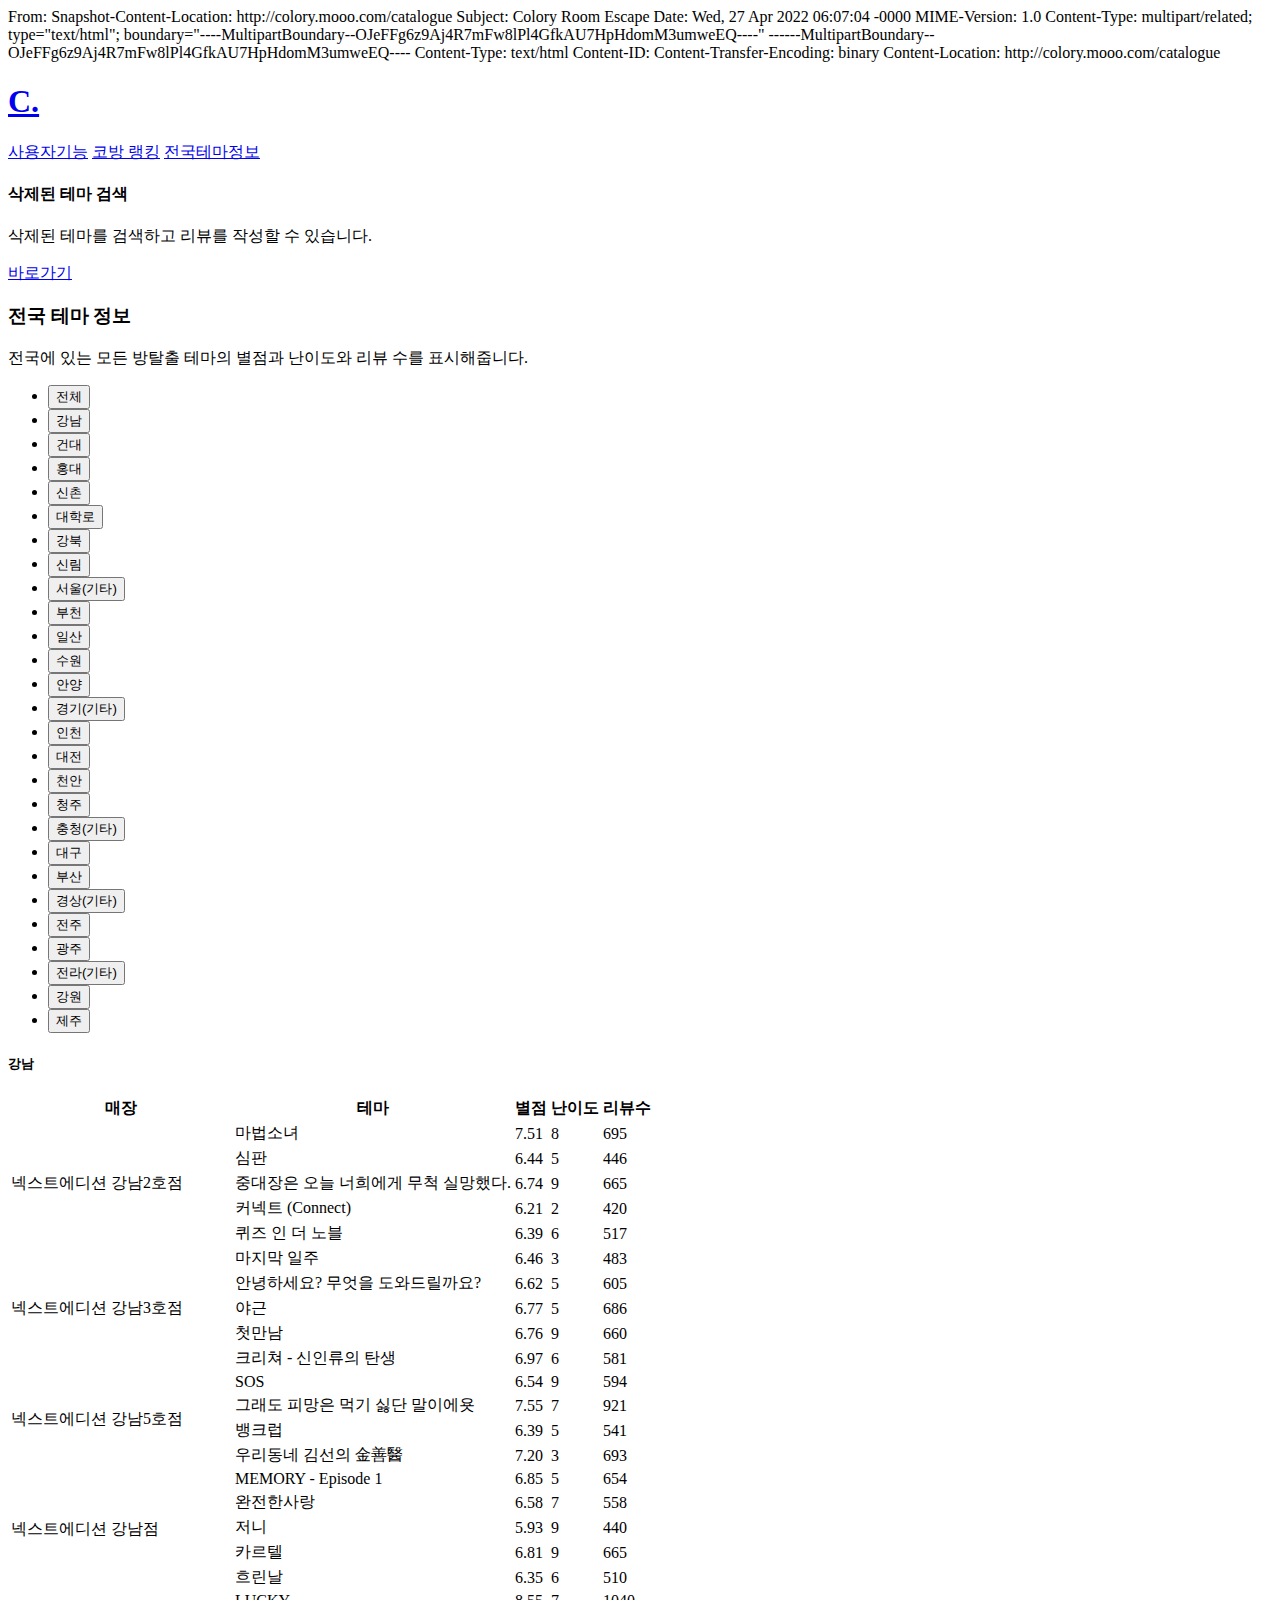
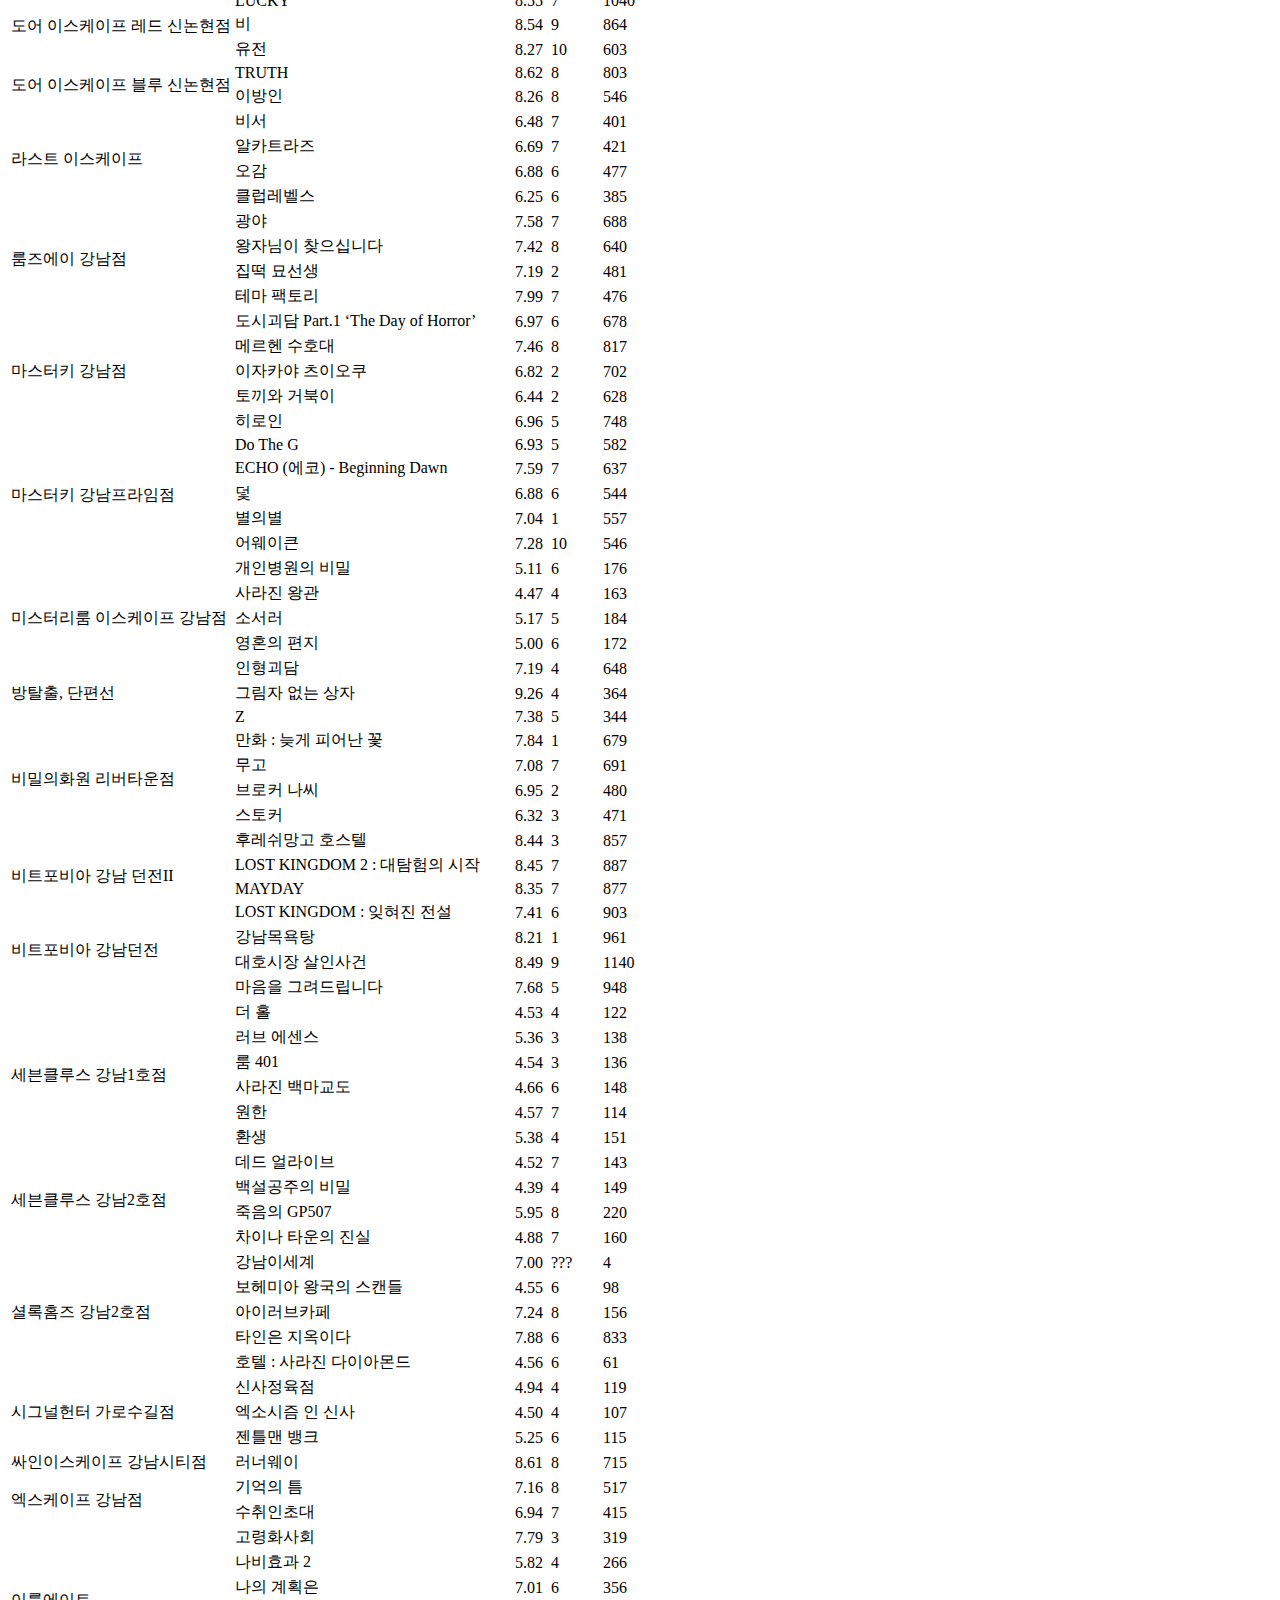
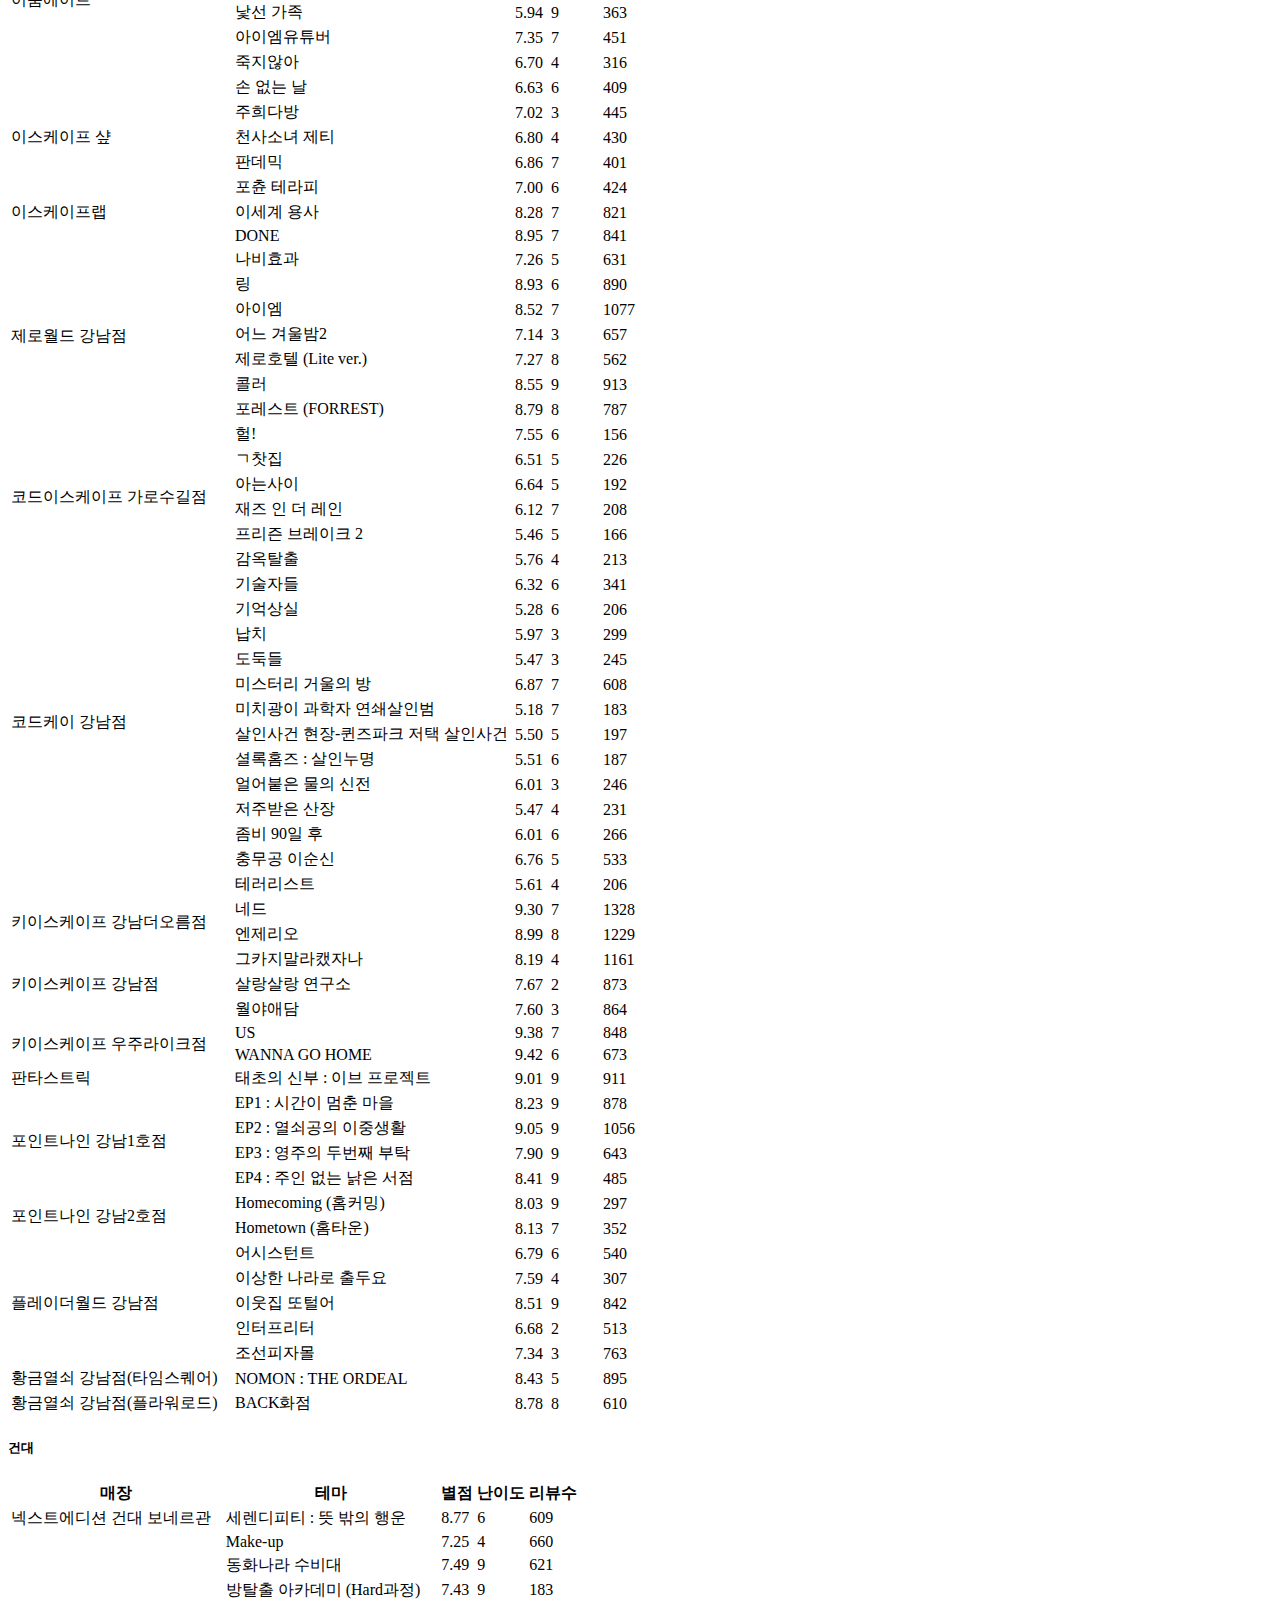
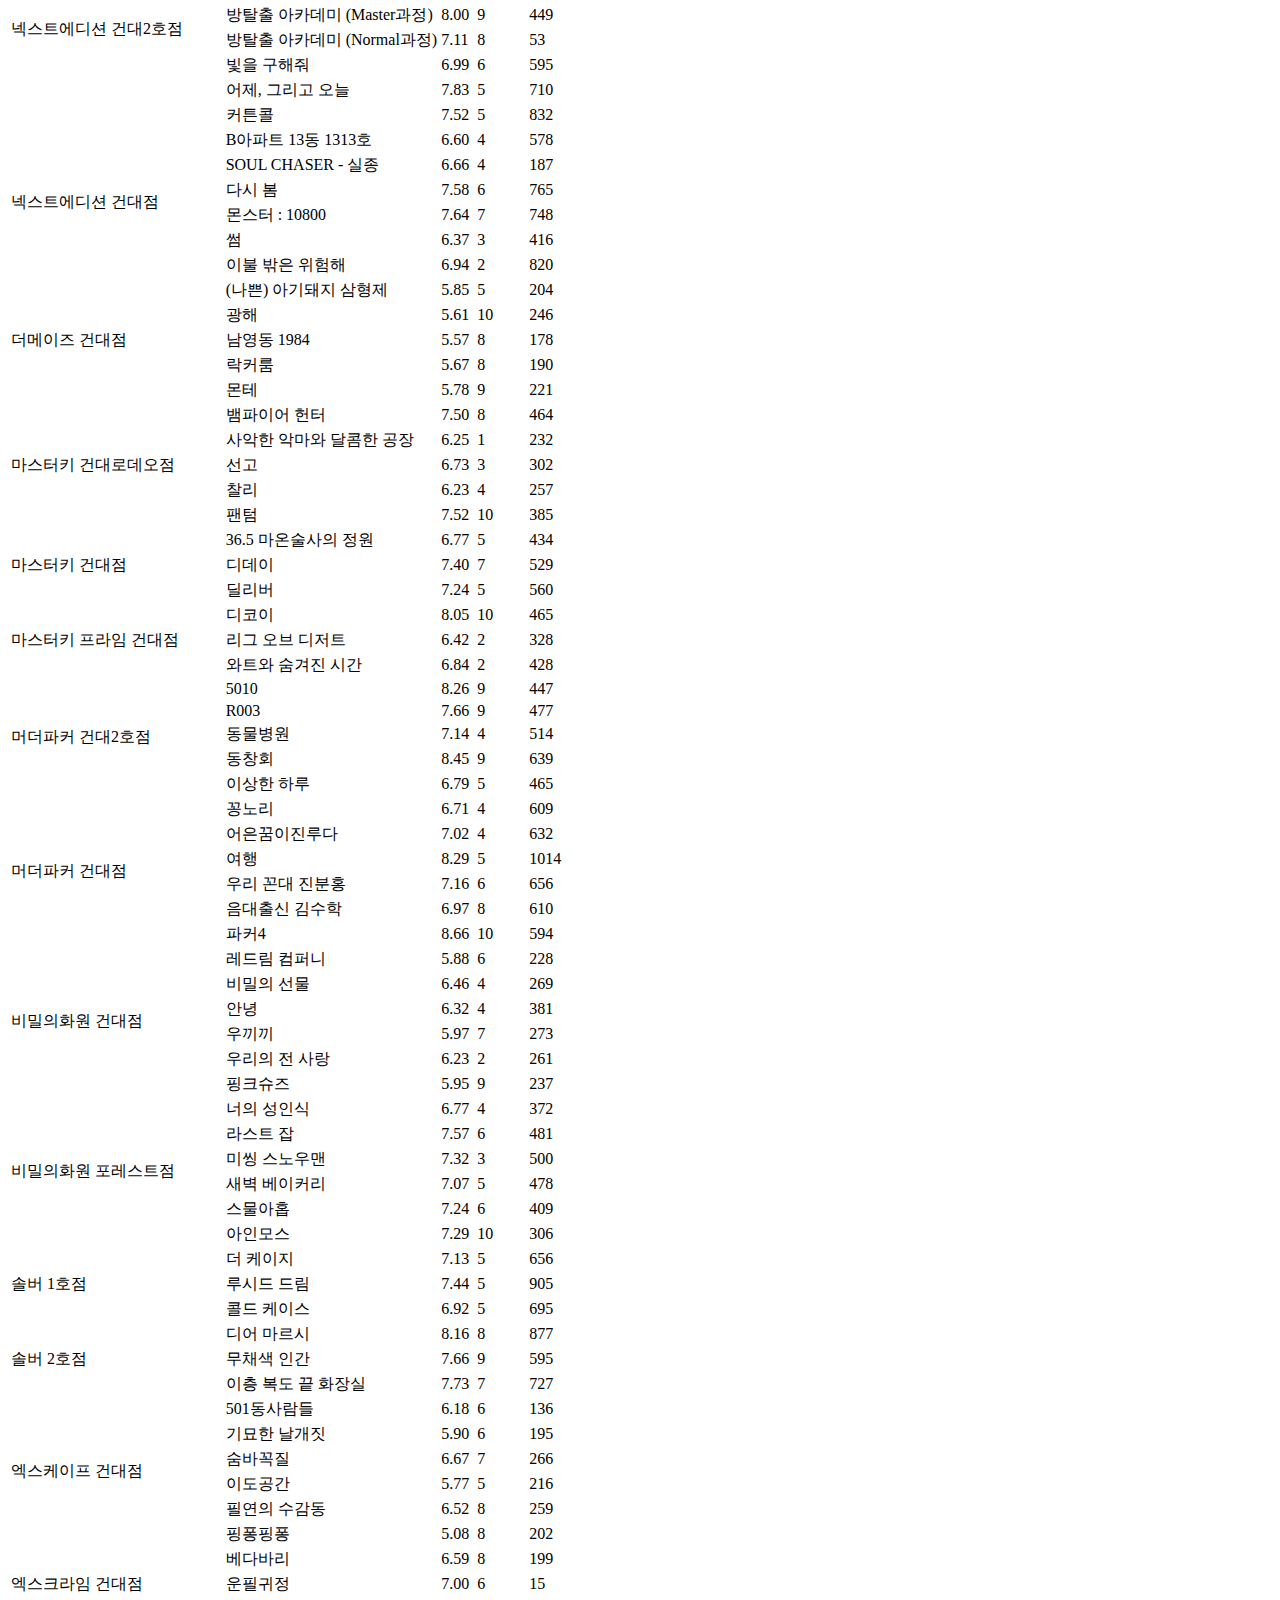
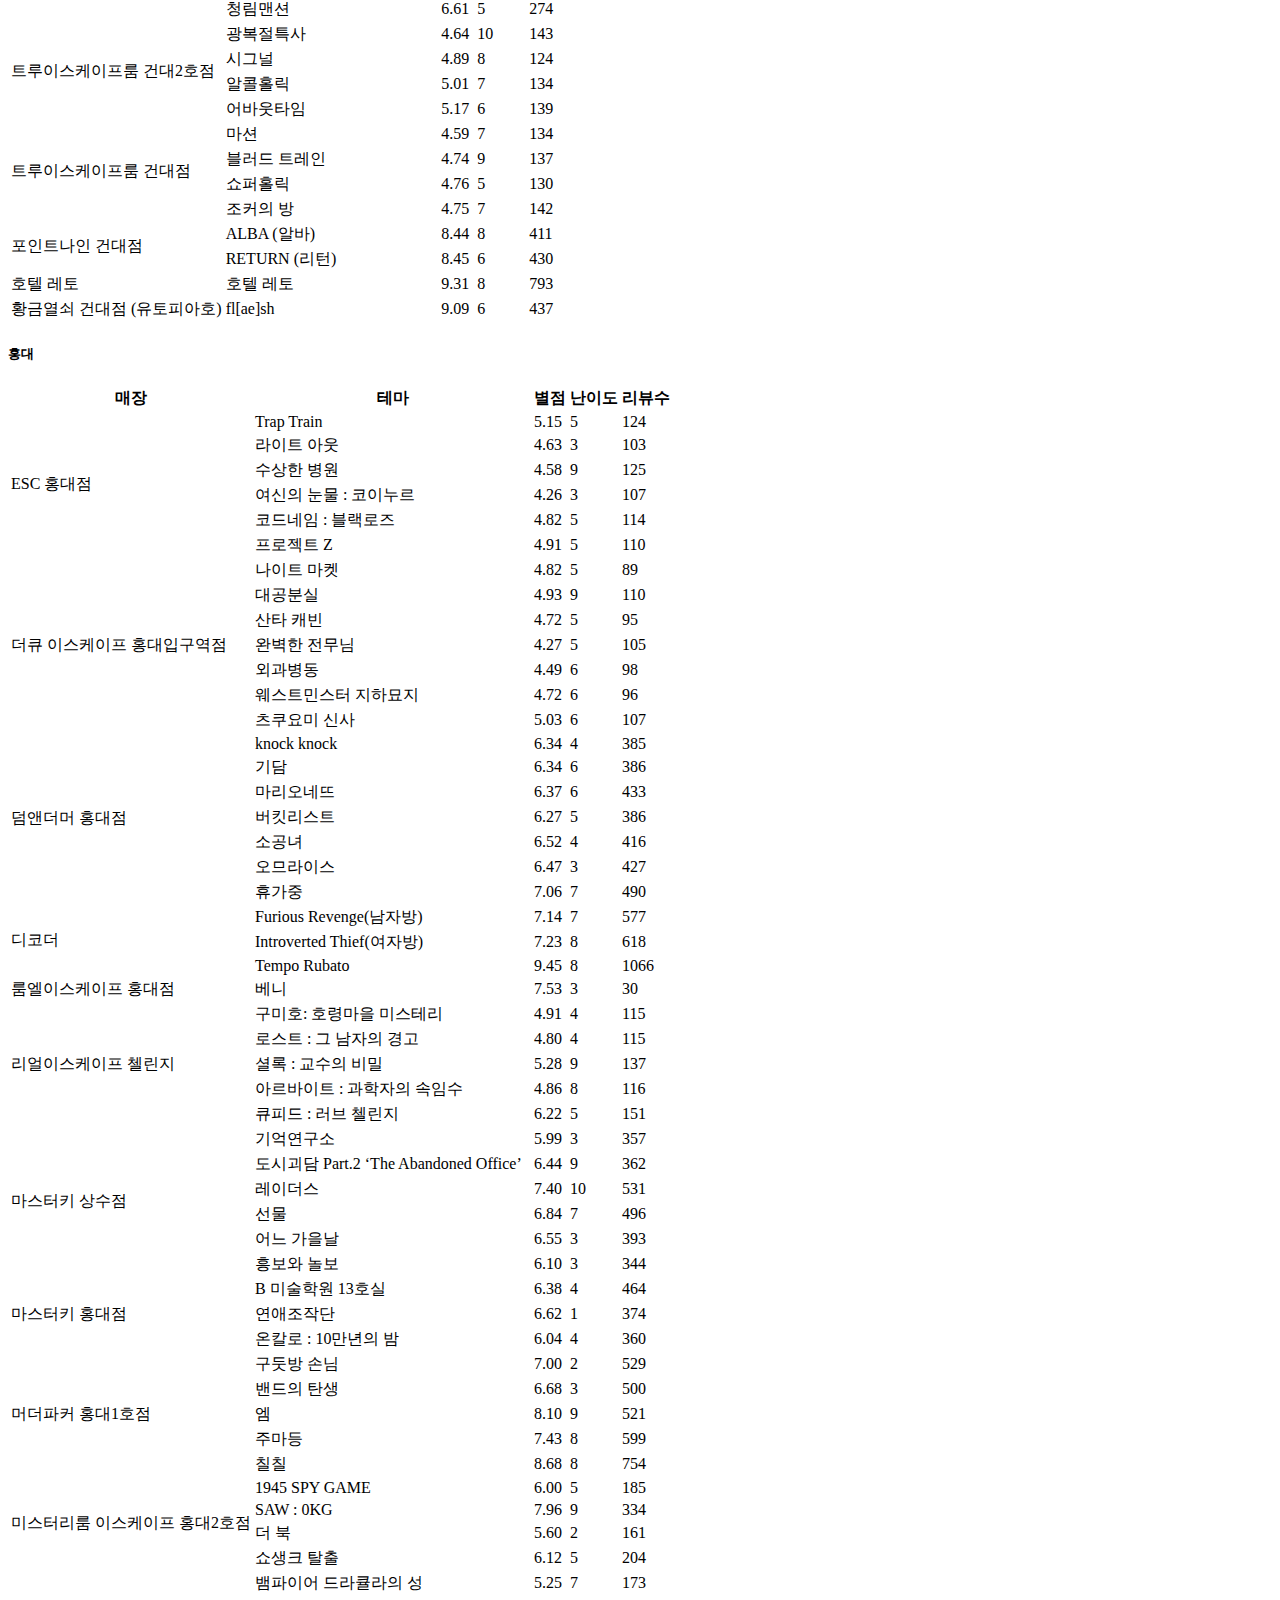
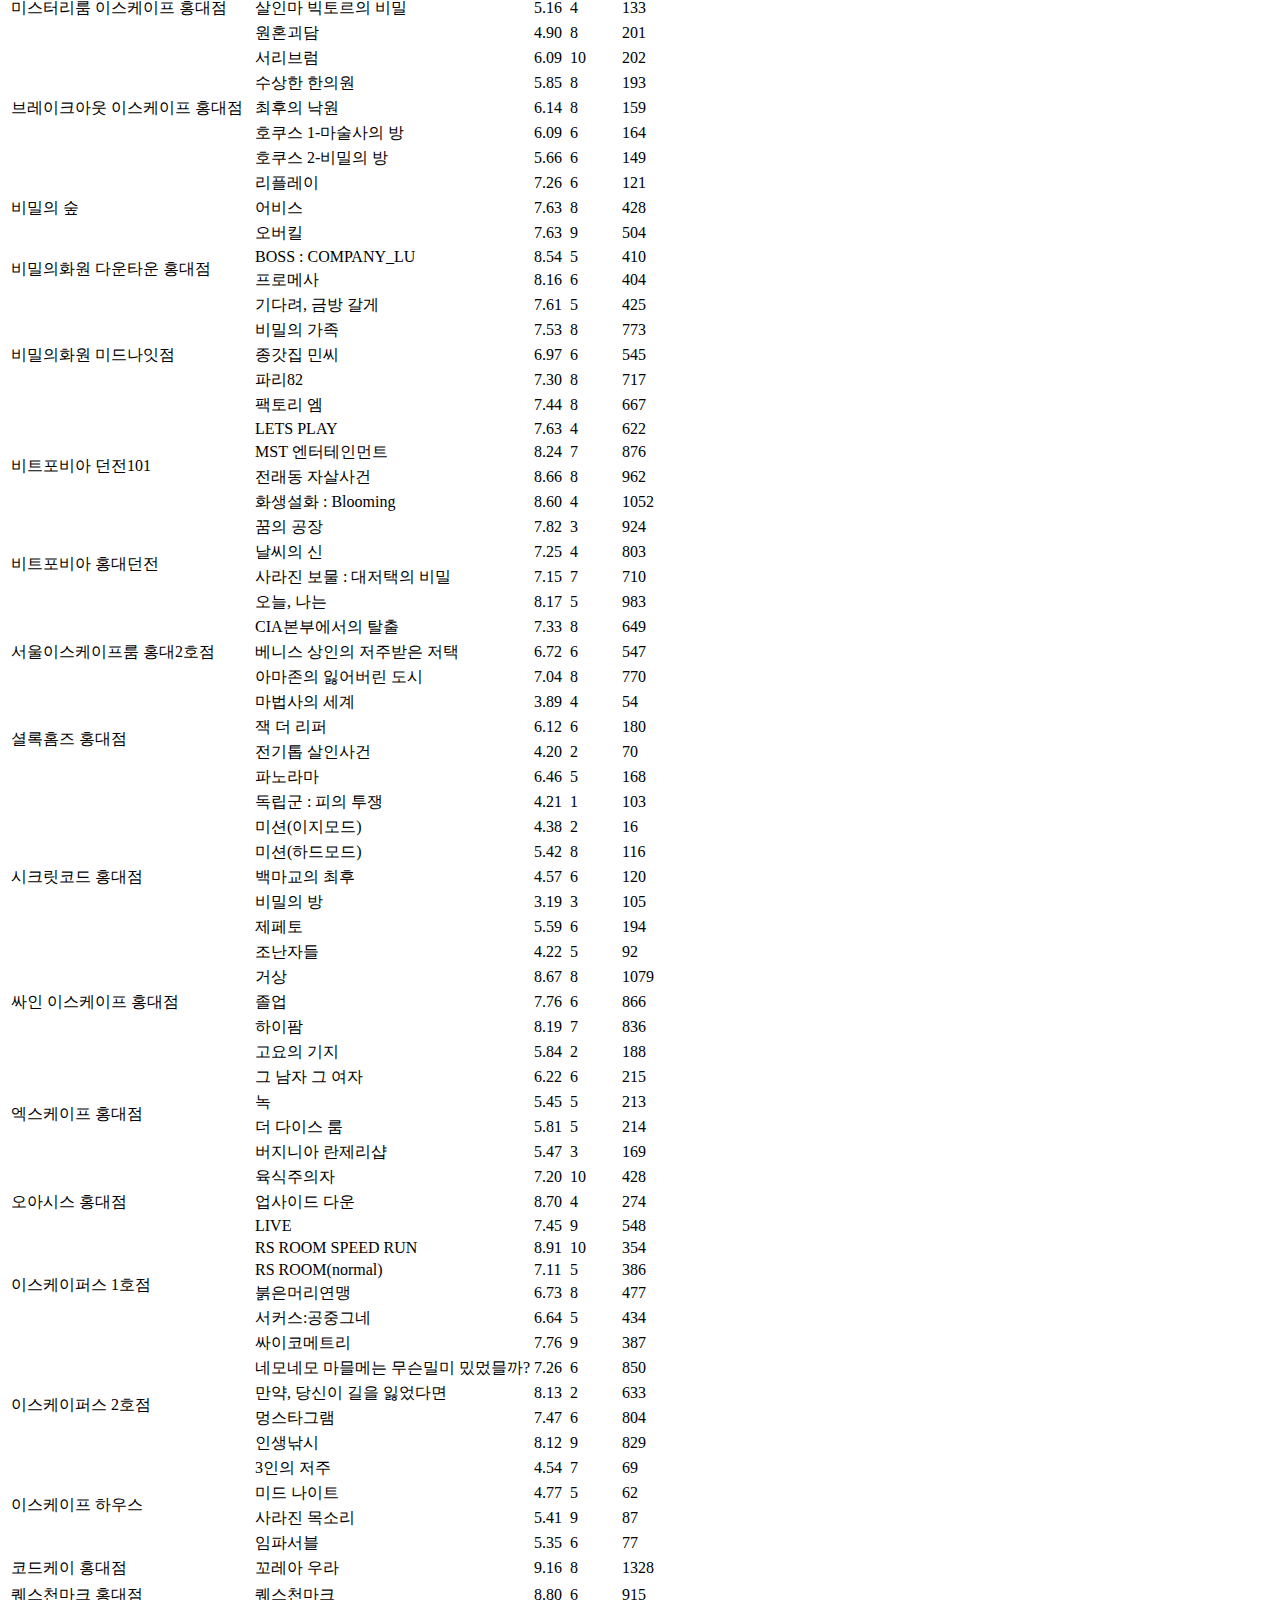
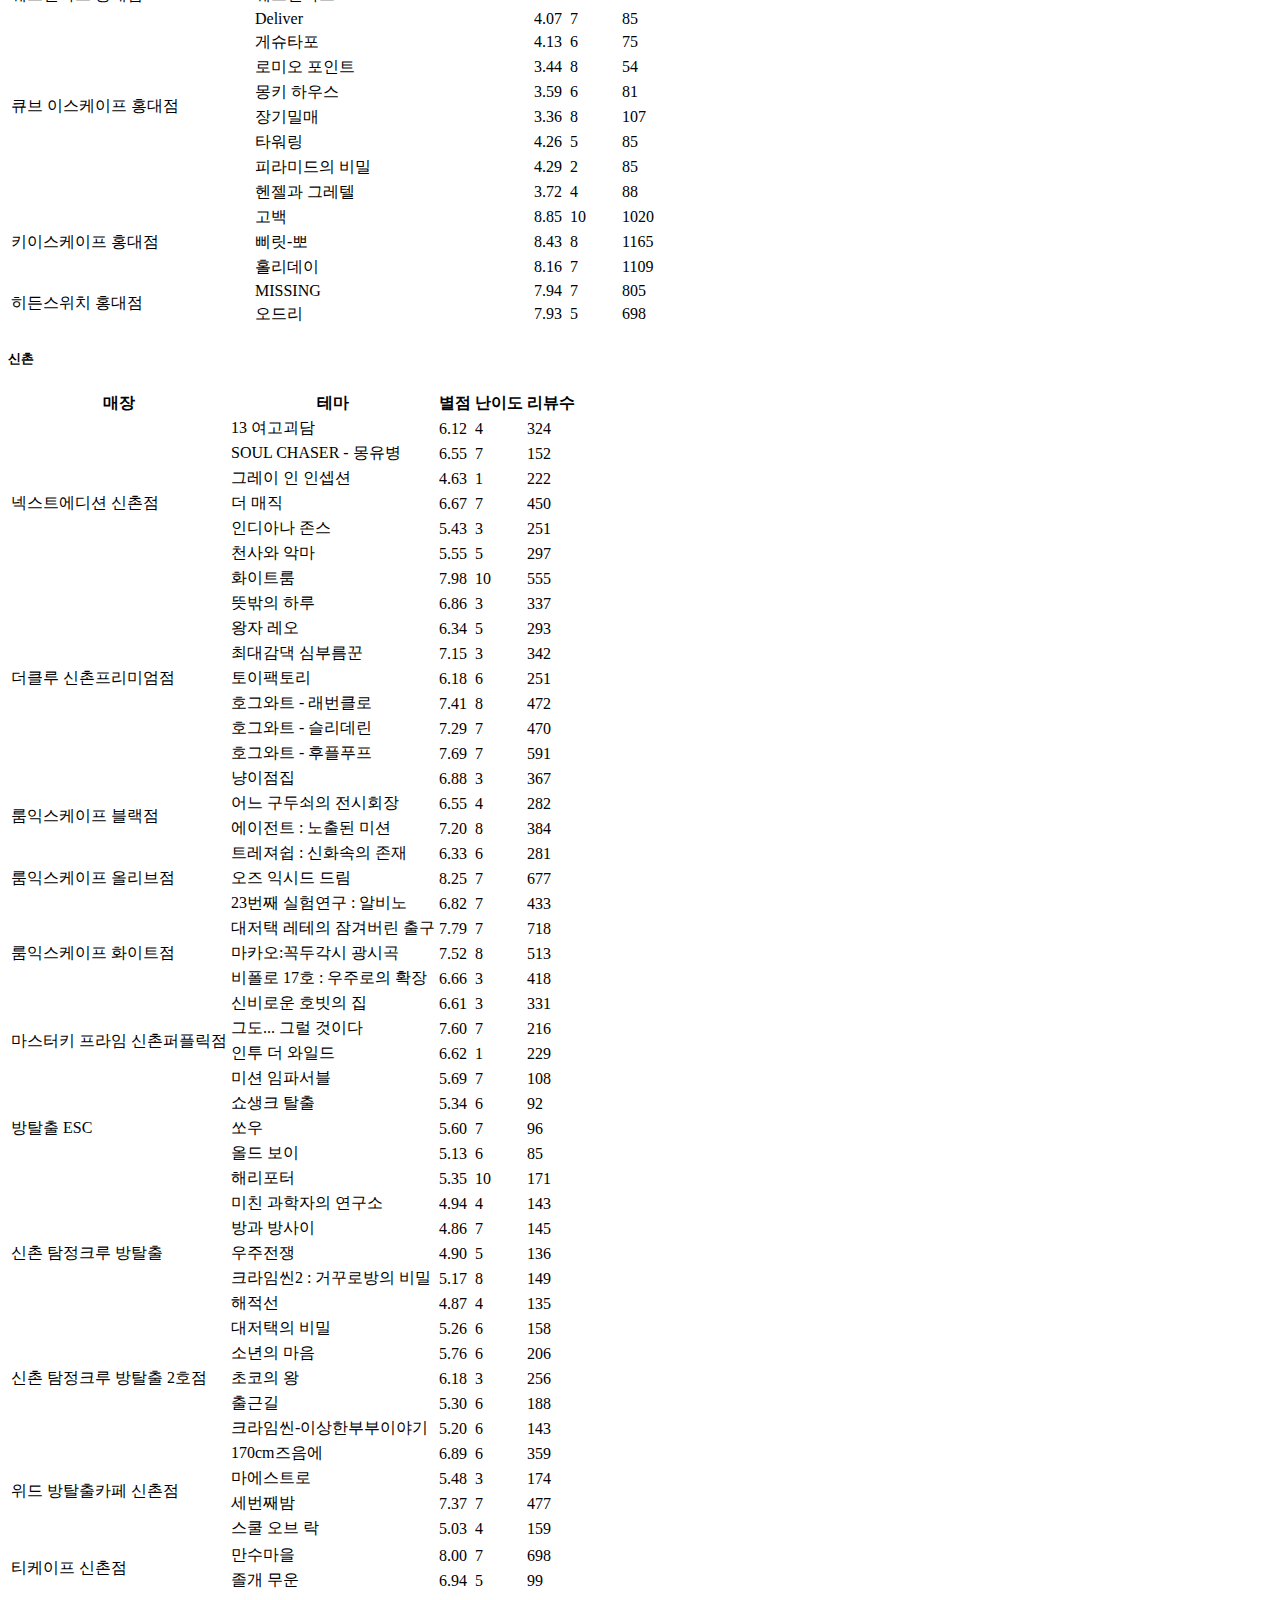
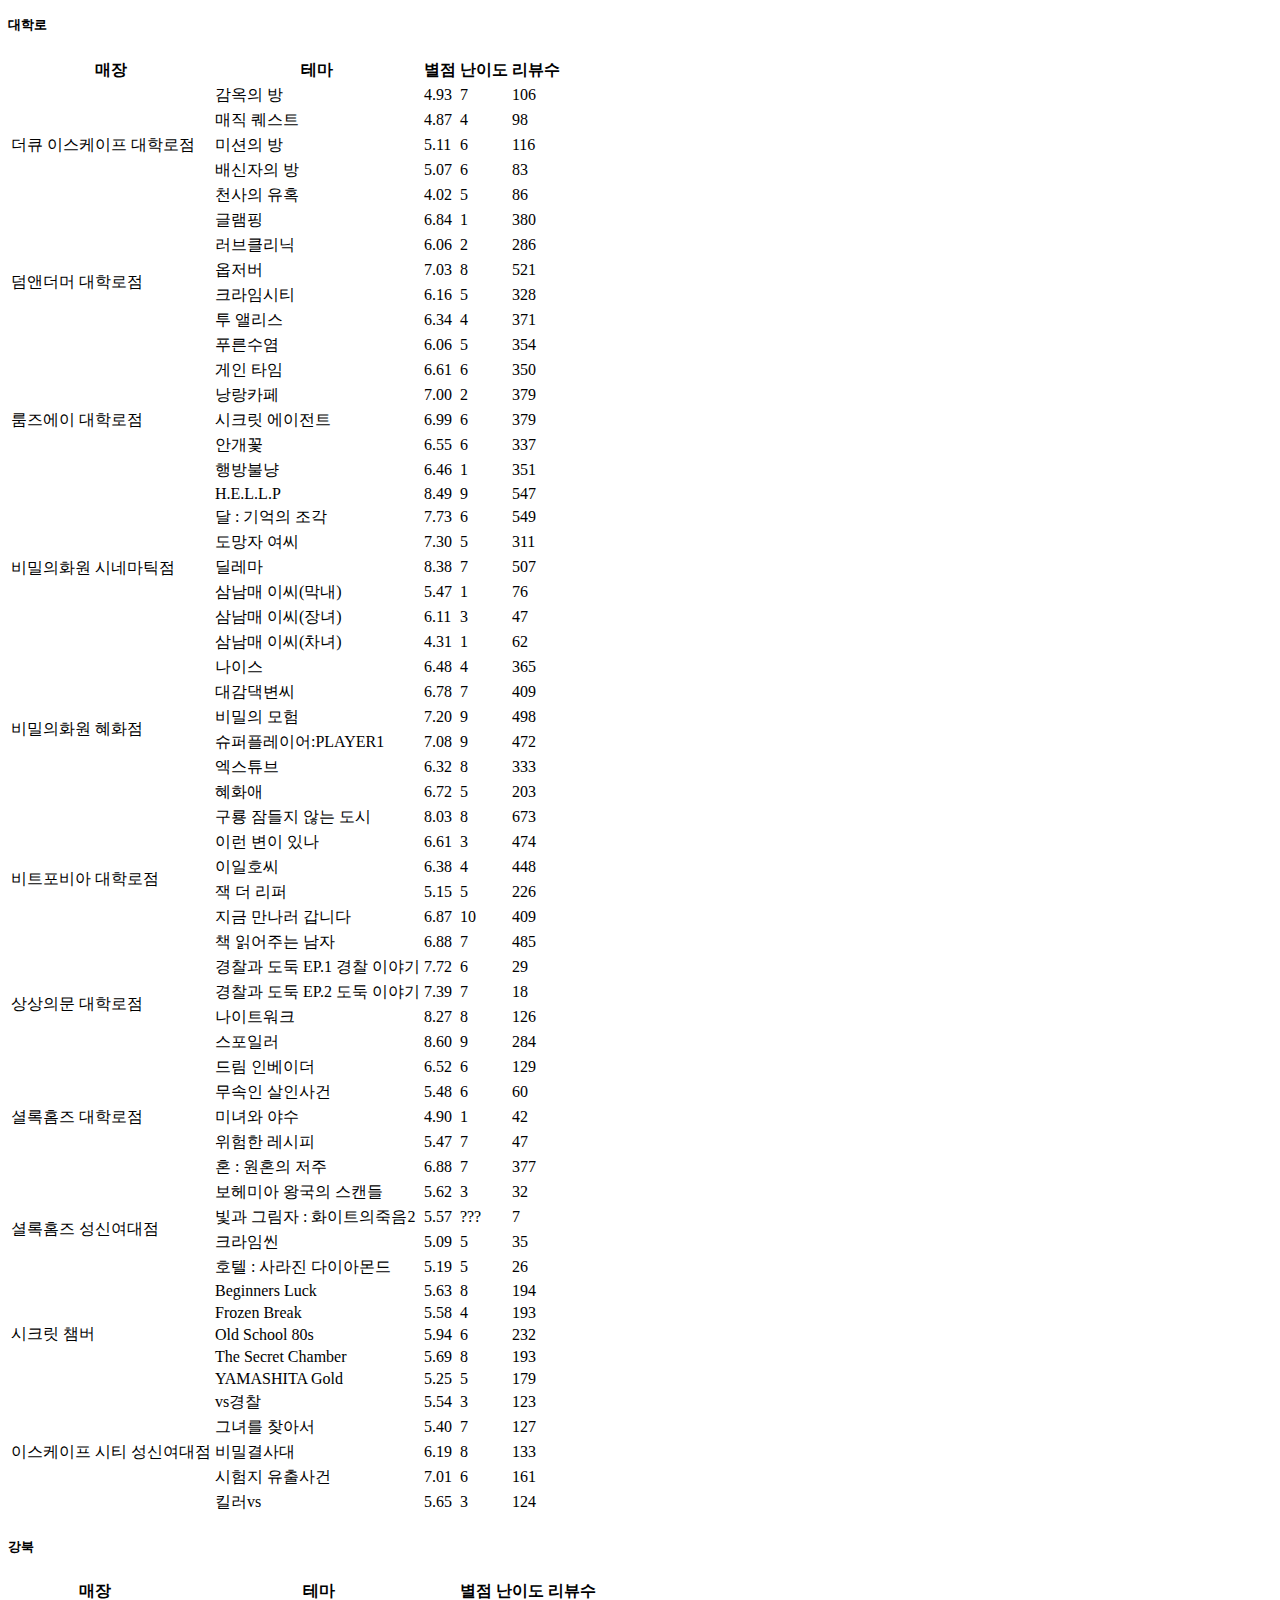
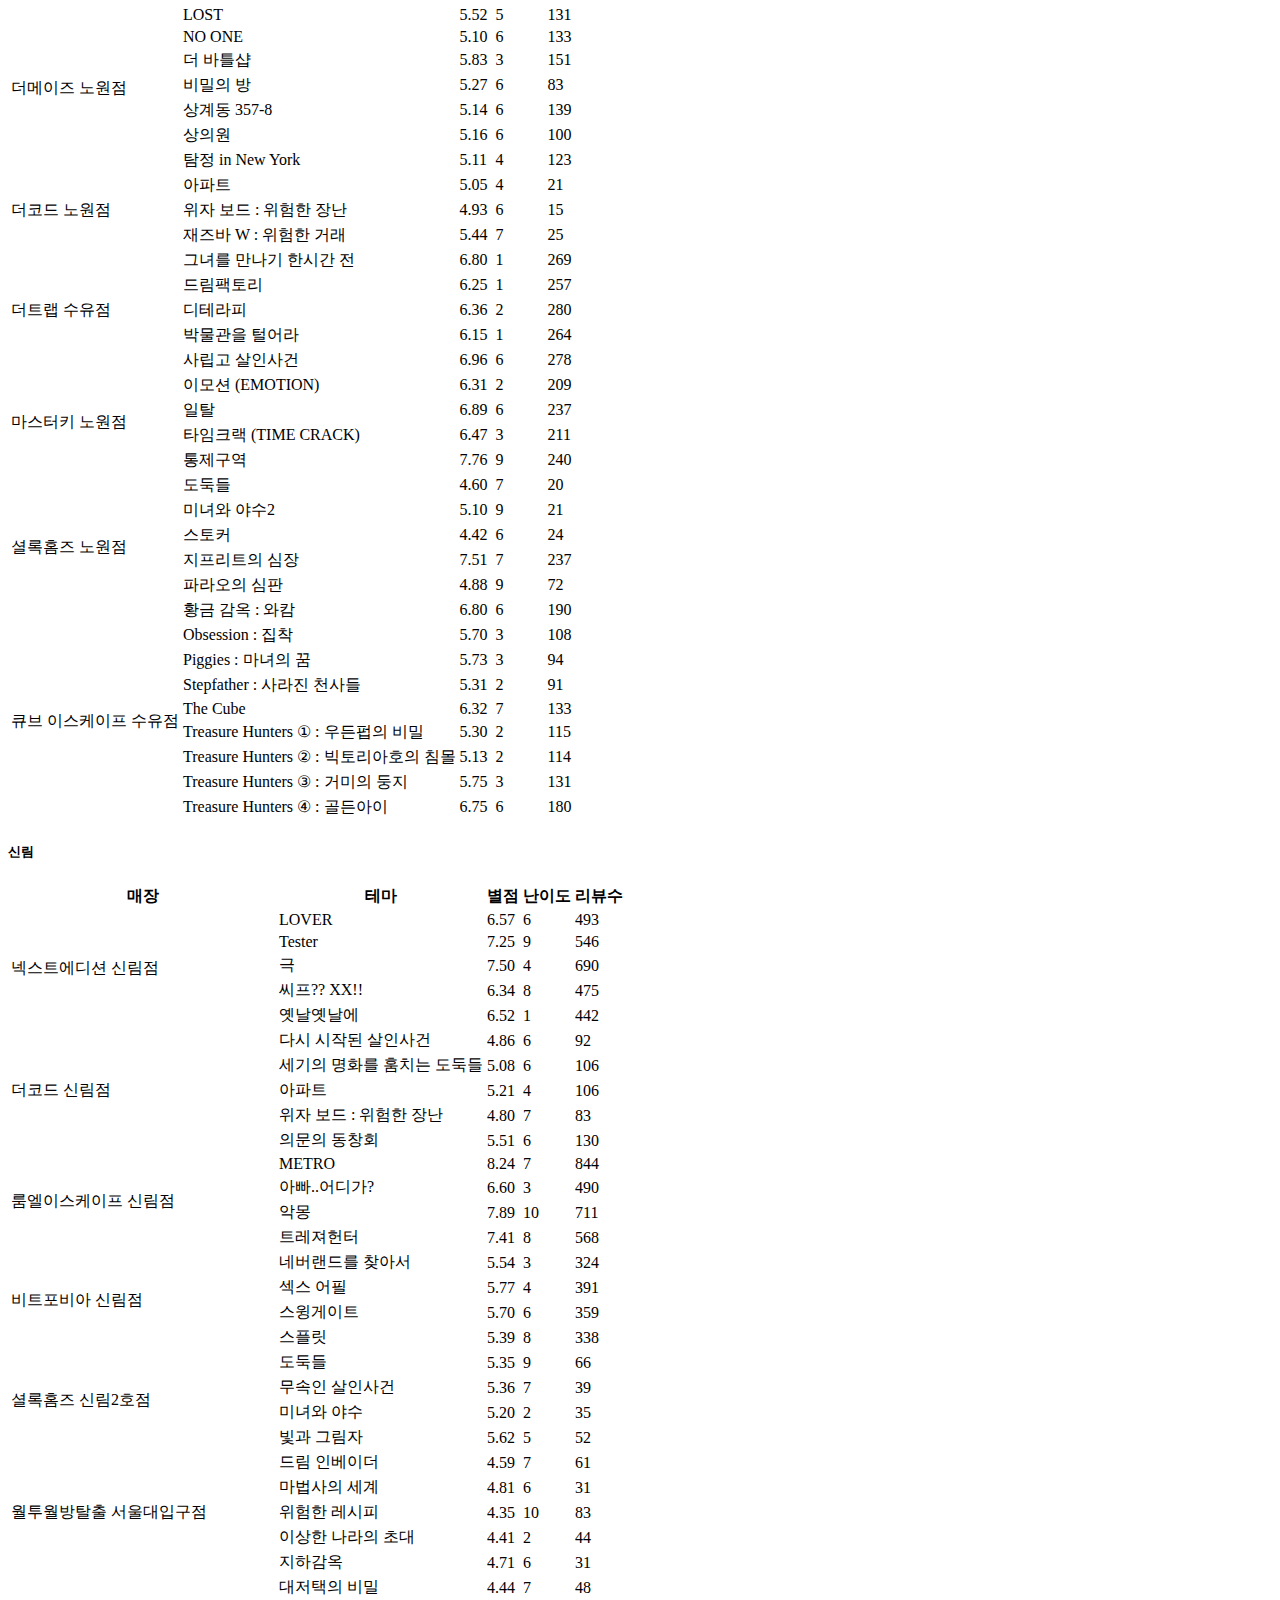
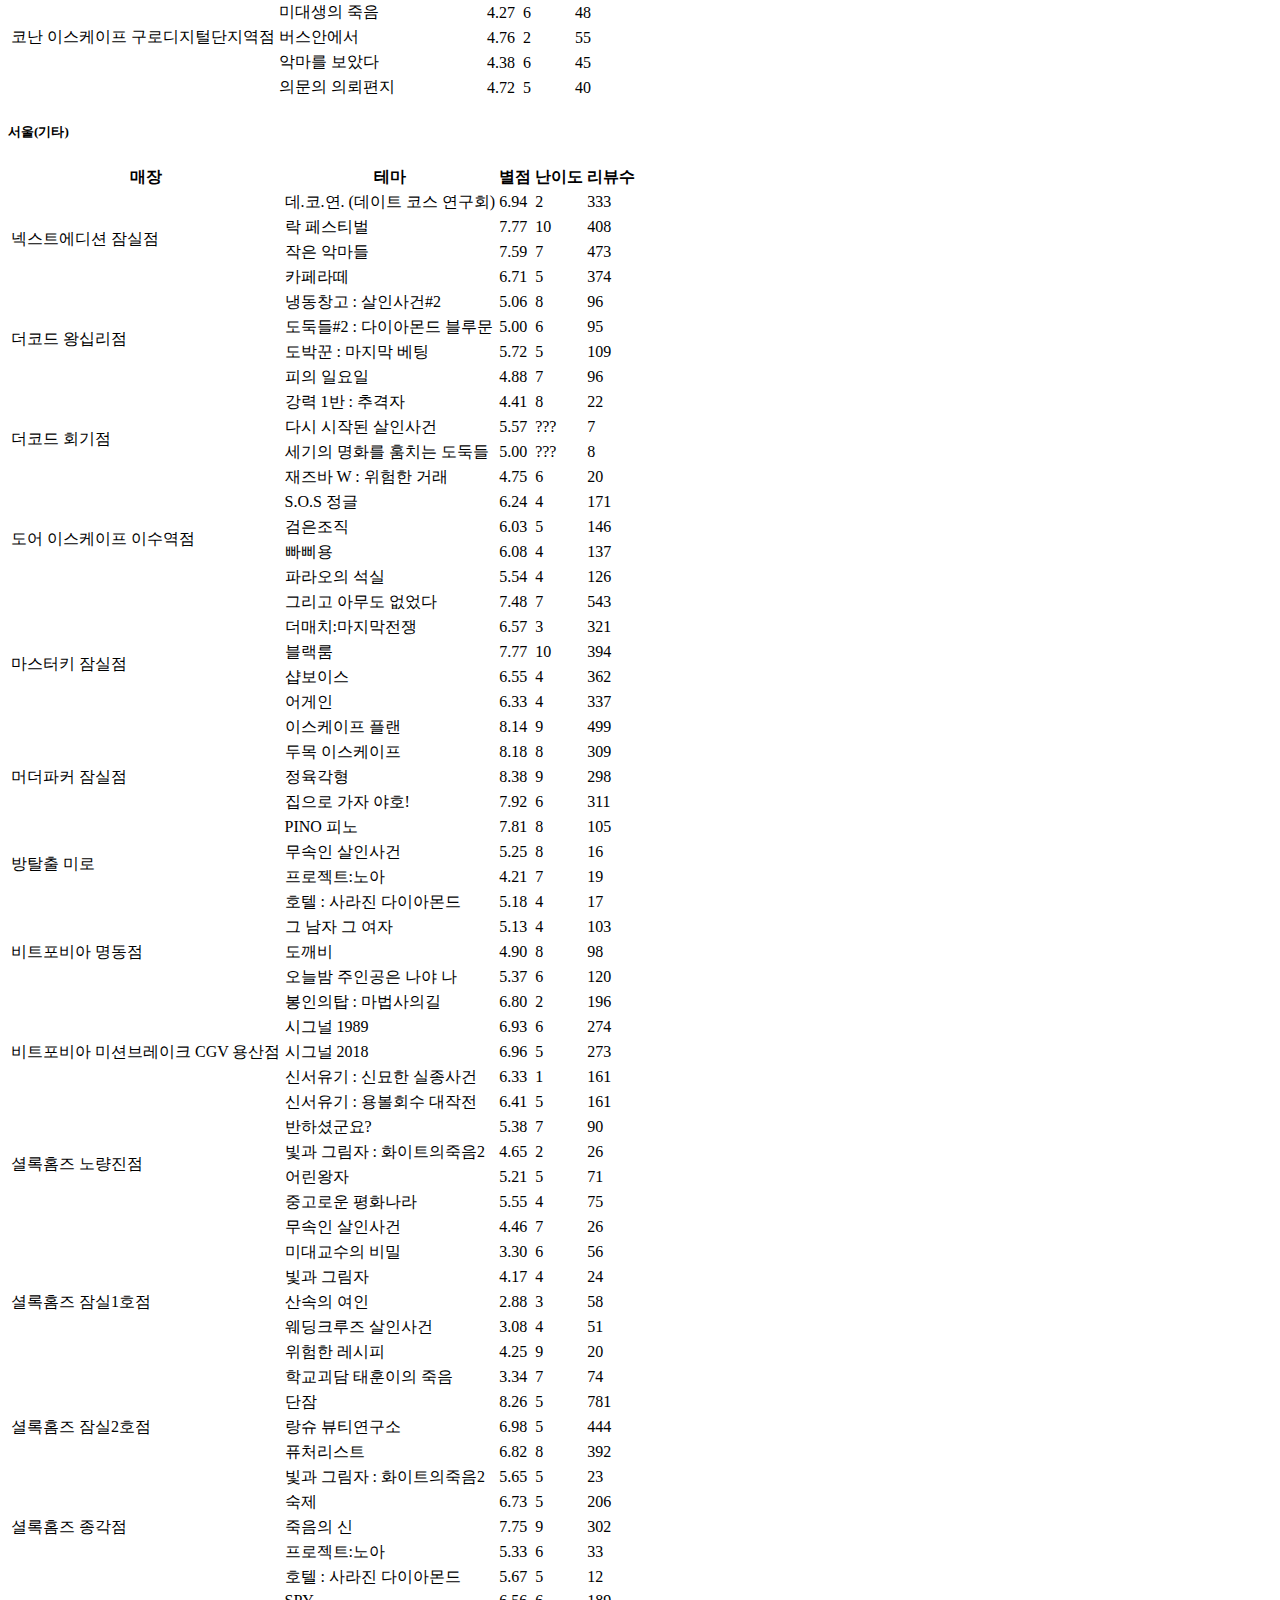
==== commit c0422410: "Rename Colory Room Escape (1) to Colory Room Escape.html" ====
--- a/Colory Room Escape.html
+++ b/Colory Room Escape.html
@@ -1,16953 +1,18804 @@
-<!DOCTYPE html>
-<!-- saved from url=(0032)http://colory.mooo.com/catalogue -->
-<html lang="en"><head><meta http-equiv="Content-Type" content="text/html; charset=UTF-8">
-
-<!-- Global site tag (gtag.js) - Google Analytics -->
-<script type="text/javascript" async="" src="./Colory Room Escape_files/analytics.js.다운로드"></script><script async="" src="./Colory Room Escape_files/js"></script>
-<script>
-  window.dataLayer = window.dataLayer || [];
-  function gtag(){dataLayer.push(arguments);}
-  gtag('js', new Date());
-
-  gtag('config', 'UA-157166976-1');
-</script>
-
-  
-  <meta name="viewport" content="width=device-width,initial-scale=1">
-  <title>Colory Room Escape</title>
-  <link href="./Colory Room Escape_files/css" rel="stylesheet">
-  <link href="./Colory Room Escape_files/css(1)" rel="stylesheet">
-  <link rel="stylesheet" href="./Colory Room Escape_files/style_one.css">
-  <link rel="stylesheet" href="./Colory Room Escape_files/animate.css">
-  <link rel="stylesheet" href="./Colory Room Escape_files/material.textfield.css">
-</head>
-<body style="cursor: url(&quot;null&quot;), default;">
-<div id="wrap">
-  <header>
-    <div class="header-wrap">
-      <h1><a href="http://colory.mooo.com/">C.</a></h1>
-      <nav>
-        <a href="http://colory.mooo.com/user">사용자기능</a>
-        <a href="http://colory.mooo.com/ranking">코방 랭킹</a>
-        <a href="http://colory.mooo.com/catalogue" class="on">전국테마정보</a>
-      </nav>
-    </div>
-  </header>
-  <div class="contents">
-    <div class="container">
-    <section class="themes">
-      <div class="subtitle">
-        <h4 class="delete">삭제된 테마 검색</h4>
-        <p>삭제된 테마를 검색하고 리뷰를 작성할 수 있습니다.</p>
-        <a href="http://colory.mooo.com/legacy">바로가기</a>
-      </div>
-      <div class="title">
-        <h3>전국 테마 정보</h3>
-        <p>전국에 있는 모든 방탈출 테마의 별점과 난이도와 리뷰 수를 표시해줍니다.</p>
-      </div>
-      <div class="selectors">
-          <ul>
-            <li><button class="selected" id="button-0">전체</button></li>
-
-            <li><button class="selected" id="button-1">강남</button></li>
-
-            <li><button class="selected" id="button-2">건대</button></li>
-
-            <li><button class="selected" id="button-3">홍대</button></li>
-
-            <li><button class="selected" id="button-4">신촌</button></li>
-
-            <li><button class="selected" id="button-5">대학로</button></li>
-
-            <li><button class="selected" id="button-6">강북</button></li>
-
-            <li><button class="selected" id="button-7">신림</button></li>
-
-            <li><button class="selected" id="button-8">서울(기타)</button></li>
-
-            <li><button class="selected" id="button-9">부천</button></li>
-
-            <li><button class="selected" id="button-10">일산</button></li>
-
-            <li><button class="selected" id="button-11">수원</button></li>
-
-            <li><button class="selected" id="button-12">안양</button></li>
-
-            <li><button class="selected" id="button-13">경기(기타)</button></li>
-
-            <li><button class="selected" id="button-14">인천</button></li>
-
-            <li><button class="selected" id="button-15">대전</button></li>
-
-            <li><button class="selected" id="button-16">천안</button></li>
-
-            <li><button class="selected" id="button-17">청주</button></li>
-
-            <li><button class="selected" id="button-18">충청(기타)</button></li>
-
-            <li><button class="selected" id="button-19">대구</button></li>
-
-            <li><button class="selected" id="button-20">부산</button></li>
-
-            <li><button class="selected" id="button-21">경상(기타)</button></li>
-
-            <li><button class="selected" id="button-22">전주</button></li>
-
-            <li><button class="selected" id="button-23">광주</button></li>
-
-            <li><button class="selected" id="button-24">전라(기타)</button></li>
-
-            <li><button class="selected" id="button-25">강원</button></li>
-
-            <li><button class="selected" id="button-26">제주</button></li>
-
-          </ul>
-        </div>
-<style>
-.info-1, .info-2 {
-  word-break: break-word;
-}
-</style>
-
-      <div class="themes-info">
-
-<div id="theme-button-1">
-        <h5 class="select-area">강남</h5>
-        <table>
-          <thead>
-            <tr>
-              <th class="info-1">매장</th>
-              <th class="info-2">테마</th>
-              <th class="info-3">별점</th>
-              <th class="info-4">난이도</th>
-              <th class="info-5">리뷰수</th>
-            </tr>
-          </thead>
-          <tbody>
-
-
-              <tr>
-
-              <td rowspan="5" class="info-1">넥스트에디션 강남2호점</td>
-
-
-
-
-
-              <td class="info-2">마법소녀</td>
-              <td class="info-3 bronze">7.51</td>
-              <td class="info-4">8</td>
-              <td class="info-5">662</td>
-            </tr>
-
-
-
-              <tr><td class="info-2">심판</td>
-              <td class="info-3">6.43</td>
-              <td class="info-4">5</td>
-              <td class="info-5">423</td>
-            </tr>
-
-
-
-              <tr><td class="info-2">중대장은 오늘 너희에게 무척 실망했다.</td>
-              <td class="info-3">6.75</td>
-              <td class="info-4">9</td>
-              <td class="info-5">639</td>
-            </tr>
-
-
-
-              <tr><td class="info-2">커넥트 (Connect)</td>
-              <td class="info-3">6.22</td>
-              <td class="info-4">2</td>
-              <td class="info-5">409</td>
-            </tr>
-
-
-
-              <tr><td class="info-2">퀴즈 인 더 노블</td>
-              <td class="info-3">6.38</td>
-              <td class="info-4">6</td>
-              <td class="info-5">488</td>
-            </tr>
-
-
-
-              <tr>
-
-              <td rowspan="5" class="info-1">넥스트에디션 강남3호점</td>
-
-
-
-
-
-              <td class="info-2">마지막 일주</td>
-              <td class="info-3">6.45</td>
-              <td class="info-4">3</td>
-              <td class="info-5">469</td>
-            </tr>
-
-
-
-              <tr><td class="info-2">안녕하세요? 무엇을 도와드릴까요?</td>
-              <td class="info-3">6.62</td>
-              <td class="info-4">5</td>
-              <td class="info-5">572</td>
-            </tr>
-
-
-
-              <tr><td class="info-2">야근</td>
-              <td class="info-3">6.80</td>
-              <td class="info-4">6</td>
-              <td class="info-5">651</td>
-            </tr>
-
-
-
-              <tr><td class="info-2">첫만남</td>
-              <td class="info-3">6.76</td>
-              <td class="info-4">9</td>
-              <td class="info-5">621</td>
-            </tr>
-
-
-
-              <tr><td class="info-2">크리쳐 - 신인류의 탄생</td>
-              <td class="info-3">6.97</td>
-              <td class="info-4">6</td>
-              <td class="info-5">556</td>
-            </tr>
-
-
-
-              <tr>
-
-              <td rowspan="4" class="info-1">넥스트에디션 강남5호점</td>
-
-
-
-
-
-              <td class="info-2">SOS</td>
-              <td class="info-3">6.53</td>
-              <td class="info-4">9</td>
-              <td class="info-5">561</td>
-            </tr>
-
-
-
-              <tr><td class="info-2">그래도 피망은 먹기 싫단 말이에욧</td>
-              <td class="info-3 bronze">7.56</td>
-              <td class="info-4">7</td>
-              <td class="info-5">871</td>
-            </tr>
-
-
-
-              <tr><td class="info-2">뱅크럽</td>
-              <td class="info-3">6.39</td>
-              <td class="info-4">5</td>
-              <td class="info-5">502</td>
-            </tr>
-
-
-
-              <tr><td class="info-2">우리동네 김선의 金善醫</td>
-              <td class="info-3">7.18</td>
-              <td class="info-4">3</td>
-              <td class="info-5">660</td>
-            </tr>
-
-
-
-              <tr>
-
-              <td rowspan="5" class="info-1">넥스트에디션 강남신논현점</td>
-
-
-
-
-
-              <td class="info-2">어시스턴트</td>
-              <td class="info-3">6.79</td>
-              <td class="info-4">6</td>
-              <td class="info-5">549</td>
-            </tr>
-
-
-
-              <tr><td class="info-2">이상한 나라로 출두요</td>
-              <td class="info-3 bronze">7.56</td>
-              <td class="info-4">4</td>
-              <td class="info-5">276</td>
-            </tr>
-
-
-
-              <tr><td class="info-2">이웃집 또털어</td>
-              <td class="info-3 silver">8.51</td>
-              <td class="info-4">9</td>
-              <td class="info-5">839</td>
-            </tr>
-
-
-
-              <tr><td class="info-2">인터프리터</td>
-              <td class="info-3">6.68</td>
-              <td class="info-4">2</td>
-              <td class="info-5">528</td>
-            </tr>
-
-
-
-              <tr><td class="info-2">조선피자몰</td>
-              <td class="info-3">7.35</td>
-              <td class="info-4">3</td>
-              <td class="info-5">781</td>
-            </tr>
-
-
-
-              <tr>
-
-              <td rowspan="5" class="info-1">넥스트에디션 강남점</td>
-
-
-
-
-
-              <td class="info-2">MEMORY - Episode 1</td>
-              <td class="info-3">6.85</td>
-              <td class="info-4">5</td>
-              <td class="info-5">614</td>
-            </tr>
-
-
-
-              <tr><td class="info-2">완전한사랑</td>
-              <td class="info-3">6.56</td>
-              <td class="info-4">7</td>
-              <td class="info-5">540</td>
-            </tr>
-
-
-
-              <tr><td class="info-2">저니</td>
-              <td class="info-3">5.91</td>
-              <td class="info-4">9</td>
-              <td class="info-5">421</td>
-            </tr>
-
-
-
-              <tr><td class="info-2">카르텔</td>
-              <td class="info-3">6.81</td>
-              <td class="info-4">9</td>
-              <td class="info-5">647</td>
-            </tr>
-
-
-
-              <tr><td class="info-2">흐린날</td>
-              <td class="info-3">6.33</td>
-              <td class="info-4">6</td>
-              <td class="info-5">487</td>
-            </tr>
-
-
-
-              <tr>
-
-              <td rowspan="3" class="info-1">도어 이스케이프 레드 신논현점</td>
-
-
-
-
-
-              <td class="info-2">LUCKY</td>
-              <td class="info-3 silver">8.56</td>
-              <td class="info-4">7</td>
-              <td class="info-5">969</td>
-            </tr>
-
-
-
-              <tr><td class="info-2">비</td>
-              <td class="info-3 silver">8.54</td>
-              <td class="info-4">9</td>
-              <td class="info-5">822</td>
-            </tr>
-
-
-
-              <tr><td class="info-2">유전</td>
-              <td class="info-3 silver">8.28</td>
-              <td class="info-4">10</td>
-              <td class="info-5">563</td>
-            </tr>
-
-
-
-              <tr>
-
-              <td rowspan="2" class="info-1">도어 이스케이프 블루 신논현점</td>
-
-
-
-
-
-              <td class="info-2">TRUTH</td>
-              <td class="info-3 silver">8.61</td>
-              <td class="info-4">8</td>
-              <td class="info-5">738</td>
-            </tr>
-
-
-
-              <tr><td class="info-2">이방인</td>
-              <td class="info-3 silver">8.26</td>
-              <td class="info-4">8</td>
-              <td class="info-5">497</td>
-            </tr>
-
-
-
-              <tr>
-
-              <td rowspan="4" class="info-1">라스트 이스케이프</td>
-
-
-
-
-
-              <td class="info-2">비서</td>
-              <td class="info-3">6.46</td>
-              <td class="info-4">7</td>
-              <td class="info-5">389</td>
-            </tr>
-
-
-
-              <tr><td class="info-2">알카트라즈</td>
-              <td class="info-3">6.69</td>
-              <td class="info-4">7</td>
-              <td class="info-5">408</td>
-            </tr>
-
-
-
-              <tr><td class="info-2">오감</td>
-              <td class="info-3">6.88</td>
-              <td class="info-4">6</td>
-              <td class="info-5">458</td>
-            </tr>
-
-
-
-              <tr><td class="info-2">클럽레벨스</td>
-              <td class="info-3">6.27</td>
-              <td class="info-4">6</td>
-              <td class="info-5">366</td>
-            </tr>
-
-
-
-              <tr>
-
-              <td rowspan="4" class="info-1">룸즈에이 강남점</td>
-
-
-
-
-
-              <td class="info-2">광야</td>
-              <td class="info-3 bronze">7.60</td>
-              <td class="info-4">7</td>
-              <td class="info-5">637</td>
-            </tr>
-
-
-
-              <tr><td class="info-2">왕자님이 찾으십니다</td>
-              <td class="info-3 bronze">7.42</td>
-              <td class="info-4">8</td>
-              <td class="info-5">585</td>
-            </tr>
-
-
-
-              <tr><td class="info-2">집떡 묘선생</td>
-              <td class="info-3">7.19</td>
-              <td class="info-4">2</td>
-              <td class="info-5">429</td>
-            </tr>
-
-
-
-              <tr><td class="info-2">테마 팩토리</td>
-              <td class="info-3 bronze">8.03</td>
-              <td class="info-4">7</td>
-              <td class="info-5">401</td>
-            </tr>
-
-
-
-              <tr>
-
-              <td rowspan="5" class="info-1">마스터키 강남점</td>
-
-
-
-
-
-              <td class="info-2">도시괴담 Part.1 ‘The Day of Horror’</td>
-              <td class="info-3">6.99</td>
-              <td class="info-4">6</td>
-              <td class="info-5">637</td>
-            </tr>
-
-
-
-              <tr><td class="info-2">메르헨 수호대</td>
-              <td class="info-3 bronze">7.47</td>
-              <td class="info-4">8</td>
-              <td class="info-5">771</td>
-            </tr>
-
-
-
-              <tr><td class="info-2">이자카야 츠이오쿠</td>
-              <td class="info-3">6.83</td>
-              <td class="info-4">2</td>
-              <td class="info-5">673</td>
-            </tr>
-
-
-
-              <tr><td class="info-2">토끼와 거북이</td>
-              <td class="info-3">6.46</td>
-              <td class="info-4">2</td>
-              <td class="info-5">607</td>
-            </tr>
-
-
-
-              <tr><td class="info-2">히로인</td>
-              <td class="info-3">6.98</td>
-              <td class="info-4">5</td>
-              <td class="info-5">705</td>
-            </tr>
-
-
-
-              <tr>
-
-              <td rowspan="5" class="info-1">마스터키 강남프라임점</td>
-
-
-
-
-
-              <td class="info-2">Do The G</td>
-              <td class="info-3">6.96</td>
-              <td class="info-4">5</td>
-              <td class="info-5">537</td>
-            </tr>
-
-
-
-              <tr><td class="info-2">ECHO (에코) - Beginning Dawn</td>
-              <td class="info-3 bronze">7.58</td>
-              <td class="info-4">7</td>
-              <td class="info-5">593</td>
-            </tr>
-
-
-
-              <tr><td class="info-2">덫</td>
-              <td class="info-3">6.90</td>
-              <td class="info-4">6</td>
-              <td class="info-5">501</td>
-            </tr>
-
-
-
-              <tr><td class="info-2">별의별</td>
-              <td class="info-3">7.03</td>
-              <td class="info-4">1</td>
-              <td class="info-5">529</td>
-            </tr>
-
-
-
-              <tr><td class="info-2">어웨이큰</td>
-              <td class="info-3">7.31</td>
-              <td class="info-4">10</td>
-              <td class="info-5">512</td>
-            </tr>
-
-
-
-              <tr>
-
-              <td rowspan="5" class="info-1">미스터리룸 이스케이프 강남점</td>
-
-
-
-
-
-              <td class="info-2">개인병원의 비밀</td>
-              <td class="info-3">5.12</td>
-              <td class="info-4">6</td>
-              <td class="info-5">167</td>
-            </tr>
-
-
-
-              <tr><td class="info-2">사라진 왕관</td>
-              <td class="info-3 abysmal">4.45</td>
-              <td class="info-4">4</td>
-              <td class="info-5">159</td>
-            </tr>
-
-
-
-              <tr><td class="info-2">소서러</td>
-              <td class="info-3">5.15</td>
-              <td class="info-4">5</td>
-              <td class="info-5">177</td>
-            </tr>
-
-
-
-              <tr><td class="info-2">영혼의 편지</td>
-              <td class="info-3">4.99</td>
-              <td class="info-4">6</td>
-              <td class="info-5">168</td>
-            </tr>
-
-
-
-              <tr><td class="info-2">인형괴담</td>
-              <td class="info-3">7.18</td>
-              <td class="info-4">4</td>
-              <td class="info-5">595</td>
-            </tr>
-
-
-
-              <tr>
-
-              <td rowspan="1" class="info-1">방탈출, 단편선</td>
-
-
-
-
-
-              <td class="info-2">그림자 없는 상자</td>
-              <td class="info-3 gold">9.26</td>
-              <td class="info-4">4</td>
-              <td class="info-5">174</td>
-            </tr>
-
-
-
-              <tr>
-
-              <td rowspan="6" class="info-1">비밀의화원 리버타운점</td>
-
-
-
-
-
-              <td class="info-2">Z</td>
-              <td class="info-3">7.35</td>
-              <td class="info-4">5</td>
-              <td class="info-5">315</td>
-            </tr>
-
-
-
-              <tr><td class="info-2">만화 : 늦게 피어난 꽃</td>
-              <td class="info-3 bronze">7.87</td>
-              <td class="info-4">1</td>
-              <td class="info-5">636</td>
-            </tr>
-
-
-
-              <tr><td class="info-2">무고</td>
-              <td class="info-3">7.11</td>
-              <td class="info-4">7</td>
-              <td class="info-5">648</td>
-            </tr>
-
-
-
-              <tr><td class="info-2">브로커 나씨</td>
-              <td class="info-3">6.98</td>
-              <td class="info-4">2</td>
-              <td class="info-5">468</td>
-            </tr>
-
-
-
-              <tr><td class="info-2">스토커</td>
-              <td class="info-3">6.30</td>
-              <td class="info-4">3</td>
-              <td class="info-5">451</td>
-            </tr>
-
-
-
-              <tr><td class="info-2">후레쉬망고 호스텔</td>
-              <td class="info-3 silver">8.47</td>
-              <td class="info-4">3</td>
-              <td class="info-5">787</td>
-            </tr>
-
-
-
-              <tr>
-
-              <td rowspan="2" class="info-1">비트포비아 강남 던전II</td>
-
-
-
-
-
-              <td class="info-2">LOST KINGDOM 2 : 대탐험의 시작</td>
-              <td class="info-3 silver">8.47</td>
-              <td class="info-4">7</td>
-              <td class="info-5">814</td>
-            </tr>
-
-
-
-              <tr><td class="info-2">MAYDAY</td>
-              <td class="info-3 silver">8.34</td>
-              <td class="info-4">7</td>
-              <td class="info-5">802</td>
-            </tr>
-
-
-
-              <tr>
-
-              <td rowspan="4" class="info-1">비트포비아 강남던전</td>
-
-
-
-
-
-              <td class="info-2">LOST KINGDOM : 잊혀진 전설</td>
-              <td class="info-3 bronze">7.40</td>
-              <td class="info-4">6</td>
-              <td class="info-5">851</td>
-            </tr>
-
-
-
-              <tr><td class="info-2">강남목욕탕</td>
-              <td class="info-3 silver">8.21</td>
-              <td class="info-4">1</td>
-              <td class="info-5">903</td>
-            </tr>
-
-
-
-              <tr><td class="info-2">대호시장 살인사건</td>
-              <td class="info-3 silver">8.52</td>
-              <td class="info-4">9</td>
-              <td class="info-5">1071</td>
-            </tr>
-
-
-
-              <tr><td class="info-2">마음을 그려드립니다</td>
-              <td class="info-3 bronze">7.70</td>
-              <td class="info-4">5</td>
-              <td class="info-5">885</td>
-            </tr>
-
-
-
-              <tr>
-
-              <td rowspan="6" class="info-1">세븐클루스 강남1호점</td>
-
-
-
-
-
-              <td class="info-2">더 홀</td>
-              <td class="info-3 abysmal">4.50</td>
-              <td class="info-4">5</td>
-              <td class="info-5">114</td>
-            </tr>
-
-
-
-              <tr><td class="info-2">러브 에센스</td>
-              <td class="info-3">5.36</td>
-              <td class="info-4">3</td>
-              <td class="info-5">133</td>
-            </tr>
-
-
-
-              <tr><td class="info-2">룸 401</td>
-              <td class="info-3 abysmal">4.53</td>
-              <td class="info-4">4</td>
-              <td class="info-5">132</td>
-            </tr>
-
-
-
-              <tr><td class="info-2">사라진 백마교도</td>
-              <td class="info-3 abysmal">4.62</td>
-              <td class="info-4">7</td>
-              <td class="info-5">143</td>
-            </tr>
-
-
-
-              <tr><td class="info-2">원한</td>
-              <td class="info-3 abysmal">4.56</td>
-              <td class="info-4">7</td>
-              <td class="info-5">112</td>
-            </tr>
-
-
-
-              <tr><td class="info-2">환생</td>
-              <td class="info-3">5.34</td>
-              <td class="info-4">4</td>
-              <td class="info-5">146</td>
-            </tr>
-
-
-
-              <tr>
-
-              <td rowspan="4" class="info-1">세븐클루스 강남2호점</td>
-
-
-
-
-
-              <td class="info-2">데드 얼라이브</td>
-              <td class="info-3 abysmal">4.53</td>
-              <td class="info-4">7</td>
-              <td class="info-5">138</td>
-            </tr>
-
-
-
-              <tr><td class="info-2">백설공주의 비밀</td>
-              <td class="info-3 abysmal">4.36</td>
-              <td class="info-4">4</td>
-              <td class="info-5">141</td>
-            </tr>
-
-
-
-              <tr><td class="info-2">죽음의 GP507</td>
-              <td class="info-3">5.94</td>
-              <td class="info-4">8</td>
-              <td class="info-5">207</td>
-            </tr>
-
-
-
-              <tr><td class="info-2">차이나 타운의 진실</td>
-              <td class="info-3 abysmal">4.87</td>
-              <td class="info-4">7</td>
-              <td class="info-5">154</td>
-            </tr>
-
-
-
-              <tr>
-
-              <td rowspan="4" class="info-1">셜록홈즈 강남2호점</td>
-
-
-
-
-
-              <td class="info-2">보헤미아 왕국의 스캔들</td>
-              <td class="info-3 abysmal">4.50</td>
-              <td class="info-4">6</td>
-              <td class="info-5">90</td>
-            </tr>
-
-
-
-              <tr><td class="info-2">아이러브카페</td>
-              <td class="info-3">7.22</td>
-              <td class="info-4">8</td>
-              <td class="info-5">99</td>
-            </tr>
-
-
-
-              <tr><td class="info-2">타인은 지옥이다</td>
-              <td class="info-3 bronze">7.90</td>
-              <td class="info-4">6</td>
-              <td class="info-5">767</td>
-            </tr>
-
-
-
-              <tr><td class="info-2">호텔 : 사라진 다이아몬드</td>
-              <td class="info-3 abysmal">4.48</td>
-              <td class="info-4">6</td>
-              <td class="info-5">54</td>
-            </tr>
-
-
-
-              <tr>
-
-              <td rowspan="3" class="info-1">시그널헌터 가로수길점</td>
-
-
-
-
-
-              <td class="info-2">신사정육점</td>
-              <td class="info-3 abysmal">4.91</td>
-              <td class="info-4">4</td>
-              <td class="info-5">116</td>
-            </tr>
-
-
-
-              <tr><td class="info-2">엑소시즘 인 신사</td>
-              <td class="info-3 abysmal">4.50</td>
-              <td class="info-4">3</td>
-              <td class="info-5">104</td>
-            </tr>
-
-
-
-              <tr><td class="info-2">젠틀맨 뱅크</td>
-              <td class="info-3">5.24</td>
-              <td class="info-4">6</td>
-              <td class="info-5">113</td>
-            </tr>
-
-
-
-              <tr>
-
-              <td rowspan="1" class="info-1">싸인이스케이프 강남시티점</td>
-
-
-
-
-
-              <td class="info-2">러너웨이</td>
-              <td class="info-3 silver">8.62</td>
-              <td class="info-4">8</td>
-              <td class="info-5">642</td>
-            </tr>
-
-
-
-              <tr>
-
-              <td rowspan="2" class="info-1">엑스케이프 강남점</td>
-
-
-
-
-
-              <td class="info-2">기억의 틈</td>
-              <td class="info-3">7.16</td>
-              <td class="info-4">8</td>
-              <td class="info-5">489</td>
-            </tr>
-
-
-
-              <tr><td class="info-2">수취인초대</td>
-              <td class="info-3">6.93</td>
-              <td class="info-4">7</td>
-              <td class="info-5">382</td>
-            </tr>
-
-
-
-              <tr>
-
-              <td rowspan="6" class="info-1">이룸에이트</td>
-
-
-
-
-
-              <td class="info-2">고령화사회</td>
-              <td class="info-3 bronze">7.86</td>
-              <td class="info-4">3</td>
-              <td class="info-5">251</td>
-            </tr>
-
-
-
-              <tr><td class="info-2">나비효과 2</td>
-              <td class="info-3">5.82</td>
-              <td class="info-4">4</td>
-              <td class="info-5">254</td>
-            </tr>
-
-
-
-              <tr><td class="info-2">나의 계획은</td>
-              <td class="info-3">7.04</td>
-              <td class="info-4">6</td>
-              <td class="info-5">327</td>
-            </tr>
-
-
-
-              <tr><td class="info-2">낯선 가족</td>
-              <td class="info-3">5.97</td>
-              <td class="info-4">9</td>
-              <td class="info-5">348</td>
-            </tr>
-
-
-
-              <tr><td class="info-2">아이엠유튜버</td>
-              <td class="info-3 bronze">7.37</td>
-              <td class="info-4">7</td>
-              <td class="info-5">400</td>
-            </tr>
-
-
-
-              <tr><td class="info-2">죽지않아</td>
-              <td class="info-3">6.73</td>
-              <td class="info-4">4</td>
-              <td class="info-5">301</td>
-            </tr>
-
-
-
-              <tr>
-
-              <td rowspan="5" class="info-1">이스케이프 샾</td>
-
-
-
-
-
-              <td class="info-2">손 없는 날</td>
-              <td class="info-3">6.63</td>
-              <td class="info-4">6</td>
-              <td class="info-5">377</td>
-            </tr>
-
-
-
-              <tr><td class="info-2">주희다방</td>
-              <td class="info-3">7.02</td>
-              <td class="info-4">3</td>
-              <td class="info-5">413</td>
-            </tr>
-
-
-
-              <tr><td class="info-2">천사소녀 제티</td>
-              <td class="info-3">6.82</td>
-              <td class="info-4">4</td>
-              <td class="info-5">401</td>
-            </tr>
-
-
-
-              <tr><td class="info-2">판데믹</td>
-              <td class="info-3">6.87</td>
-              <td class="info-4">7</td>
-              <td class="info-5">379</td>
-            </tr>
-
-
-
-              <tr><td class="info-2">포츈 테라피</td>
-              <td class="info-3">7.01</td>
-              <td class="info-4">6</td>
-              <td class="info-5">398</td>
-            </tr>
-
-
-
-              <tr>
-
-              <td rowspan="1" class="info-1">이스케이프랩</td>
-
-
-
-
-
-              <td class="info-2">이세계 용사</td>
-              <td class="info-3 silver">8.29</td>
-              <td class="info-4">7</td>
-              <td class="info-5">753</td>
-            </tr>
-
-
-
-              <tr>
-
-              <td rowspan="8" class="info-1">제로월드 강남점</td>
-
-
-
-
-
-              <td class="info-2">DONE</td>
-              <td class="info-3 gold">8.96</td>
-              <td class="info-4">7</td>
-              <td class="info-5">742</td>
-            </tr>
-
-
-
-              <tr><td class="info-2">나비효과</td>
-              <td class="info-3">7.25</td>
-              <td class="info-4">5</td>
-              <td class="info-5">595</td>
-            </tr>
-
-
-
-              <tr><td class="info-2">링</td>
-              <td class="info-3 gold">8.94</td>
-              <td class="info-4">6</td>
-              <td class="info-5">803</td>
-            </tr>
-
-
-
-              <tr><td class="info-2">아이엠</td>
-              <td class="info-3 silver">8.54</td>
-              <td class="info-4">7</td>
-              <td class="info-5">995</td>
-            </tr>
-
-
-
-              <tr><td class="info-2">어느 겨울밤2</td>
-              <td class="info-3">7.11</td>
-              <td class="info-4">3</td>
-              <td class="info-5">615</td>
-            </tr>
-
-
-
-              <tr><td class="info-2">제로호텔 (Lite ver.)</td>
-              <td class="info-3">7.26</td>
-              <td class="info-4">8</td>
-              <td class="info-5">518</td>
-            </tr>
-
-
-
-              <tr><td class="info-2">콜러</td>
-              <td class="info-3 silver">8.59</td>
-              <td class="info-4">9</td>
-              <td class="info-5">831</td>
-            </tr>
-
-
-
-              <tr><td class="info-2">포레스트 (FORREST)</td>
-              <td class="info-3 gold">8.79</td>
-              <td class="info-4">8</td>
-              <td class="info-5">684</td>
-            </tr>
-
-
-
-              <tr>
-
-              <td rowspan="4" class="info-1">코드이스케이프 가로수길점</td>
-
-
-
-
-
-              <td class="info-2">ㄱ찻집</td>
-              <td class="info-3">6.55</td>
-              <td class="info-4">5</td>
-              <td class="info-5">212</td>
-            </tr>
-
-
-
-              <tr><td class="info-2">아는사이</td>
-              <td class="info-3">6.68</td>
-              <td class="info-4">5</td>
-              <td class="info-5">179</td>
-            </tr>
-
-
-
-              <tr><td class="info-2">재즈 인 더 레인</td>
-              <td class="info-3">6.12</td>
-              <td class="info-4">7</td>
-              <td class="info-5">197</td>
-            </tr>
-
-
-
-              <tr><td class="info-2">프리즌 브레이크 2</td>
-              <td class="info-3">5.46</td>
-              <td class="info-4">5</td>
-              <td class="info-5">160</td>
-            </tr>
-
-
-
-              <tr>
-
-              <td rowspan="14" class="info-1">코드케이 강남점</td>
-
-
-
-
-
-              <td class="info-2">감옥탈출</td>
-              <td class="info-3">5.75</td>
-              <td class="info-4">4</td>
-              <td class="info-5">199</td>
-            </tr>
-
-
-
-              <tr><td class="info-2">기술자들</td>
-              <td class="info-3">6.35</td>
-              <td class="info-4">6</td>
-              <td class="info-5">326</td>
-            </tr>
-
-
-
-              <tr><td class="info-2">기억상실</td>
-              <td class="info-3">5.28</td>
-              <td class="info-4">6</td>
-              <td class="info-5">201</td>
-            </tr>
-
-
-
-              <tr><td class="info-2">납치</td>
-              <td class="info-3">5.99</td>
-              <td class="info-4">3</td>
-              <td class="info-5">283</td>
-            </tr>
-
-
-
-              <tr><td class="info-2">도둑들</td>
-              <td class="info-3">5.47</td>
-              <td class="info-4">3</td>
-              <td class="info-5">244</td>
-            </tr>
-
-
-
-              <tr><td class="info-2">미스터리 거울의 방</td>
-              <td class="info-3">6.86</td>
-              <td class="info-4">7</td>
-              <td class="info-5">566</td>
-            </tr>
-
-
-
-              <tr><td class="info-2">미치광이 과학자 연쇄살인범</td>
-              <td class="info-3">5.21</td>
-              <td class="info-4">7</td>
-              <td class="info-5">177</td>
-            </tr>
-
-
-
-              <tr><td class="info-2">살인사건 현장-퀸즈파크 저택 살인사건</td>
-              <td class="info-3">5.49</td>
-              <td class="info-4">5</td>
-              <td class="info-5">192</td>
-            </tr>
-
-
-
-              <tr><td class="info-2">셜록홈즈 : 살인누명</td>
-              <td class="info-3">5.54</td>
-              <td class="info-4">6</td>
-              <td class="info-5">178</td>
-            </tr>
-
-
-
-              <tr><td class="info-2">얼어붙은 물의 신전</td>
-              <td class="info-3">6.01</td>
-              <td class="info-4">2</td>
-              <td class="info-5">226</td>
-            </tr>
-
-
-
-              <tr><td class="info-2">저주받은 산장</td>
-              <td class="info-3">5.46</td>
-              <td class="info-4">4</td>
-              <td class="info-5">221</td>
-            </tr>
-
-
-
-              <tr><td class="info-2">좀비 90일 후</td>
-              <td class="info-3">5.98</td>
-              <td class="info-4">6</td>
-              <td class="info-5">249</td>
-            </tr>
-
-
-
-              <tr><td class="info-2">충무공 이순신</td>
-              <td class="info-3">6.77</td>
-              <td class="info-4">5</td>
-              <td class="info-5">511</td>
-            </tr>
-
-
-
-              <tr><td class="info-2">테러리스트</td>
-              <td class="info-3">5.62</td>
-              <td class="info-4">4</td>
-              <td class="info-5">199</td>
-            </tr>
-
-
-
-              <tr>
-
-              <td rowspan="2" class="info-1">키이스케이프 강남더오름점</td>
-
-
-
-
-
-              <td class="info-2">네드</td>
-              <td class="info-3 gold">9.31</td>
-              <td class="info-4">7</td>
-              <td class="info-5">1244</td>
-            </tr>
-
-
-
-              <tr><td class="info-2">엔제리오</td>
-              <td class="info-3 gold">9.00</td>
-              <td class="info-4">8</td>
-              <td class="info-5">1161</td>
-            </tr>
-
-
-
-              <tr>
-
-              <td rowspan="3" class="info-1">키이스케이프 강남점</td>
-
-
-
-
-
-              <td class="info-2">그카지말라캤자나</td>
-              <td class="info-3 silver">8.19</td>
-              <td class="info-4">4</td>
-              <td class="info-5">1094</td>
-            </tr>
-
-
-
-              <tr><td class="info-2">살랑살랑 연구소</td>
-              <td class="info-3 bronze">7.68</td>
-              <td class="info-4">2</td>
-              <td class="info-5">826</td>
-            </tr>
-
-
-
-              <tr><td class="info-2">월야애담</td>
-              <td class="info-3 bronze">7.62</td>
-              <td class="info-4">3</td>
-              <td class="info-5">811</td>
-            </tr>
-
-
-
-              <tr>
-
-              <td rowspan="2" class="info-1">키이스케이프 우주라이크점</td>
-
-
-
-
-
-              <td class="info-2">US</td>
-              <td class="info-3 gold platinum">9.38</td>
-              <td class="info-4">7</td>
-              <td class="info-5">764</td>
-            </tr>
-
-
-
-              <tr><td class="info-2">WANNA GO HOME</td>
-              <td class="info-3 gold platinum">9.46</td>
-              <td class="info-4">6</td>
-              <td class="info-5">549</td>
-            </tr>
-
-
-
-              <tr>
-
-              <td rowspan="1" class="info-1">판타스트릭</td>
-
-
-
-
-
-              <td class="info-2">태초의 신부 : 이브 프로젝트</td>
-              <td class="info-3 gold">9.02</td>
-              <td class="info-4">9</td>
-              <td class="info-5">848</td>
-            </tr>
-
-
-
-              <tr>
-
-              <td rowspan="4" class="info-1">포인트나인 강남1호점</td>
-
-
-
-
-
-              <td class="info-2">EP1 : 시간이 멈춘 마을</td>
-              <td class="info-3 silver">8.26</td>
-              <td class="info-4">9</td>
-              <td class="info-5">819</td>
-            </tr>
-
-
-
-              <tr><td class="info-2">EP2 : 열쇠공의 이중생활</td>
-              <td class="info-3 gold">9.08</td>
-              <td class="info-4">9</td>
-              <td class="info-5">988</td>
-            </tr>
-
-
-
-              <tr><td class="info-2">EP3 : 영주의 두번째 부탁</td>
-              <td class="info-3 bronze">7.92</td>
-              <td class="info-4">9</td>
-              <td class="info-5">592</td>
-            </tr>
-
-
-
-              <tr><td class="info-2">EP4 : 주인 없는 낡은 서점</td>
-              <td class="info-3 silver">8.43</td>
-              <td class="info-4">9</td>
-              <td class="info-5">438</td>
-            </tr>
-
-
-
-              <tr>
-
-              <td rowspan="2" class="info-1">포인트나인 강남2호점</td>
-
-
-
-
-
-              <td class="info-2">Homecoming (홈커밍)</td>
-              <td class="info-3 bronze">8.00</td>
-              <td class="info-4">9</td>
-              <td class="info-5">244</td>
-            </tr>
-
-
-
-              <tr><td class="info-2">Hometown (홈타운)</td>
-              <td class="info-3 silver">8.19</td>
-              <td class="info-4">7</td>
-              <td class="info-5">272</td>
-            </tr>
-
-
-
-              <tr>
-
-              <td rowspan="1" class="info-1">황금열쇠 강남점(타임스퀘어)</td>
-
-
-
-
-
-              <td class="info-2">NOMON : THE ORDEAL</td>
-              <td class="info-3 silver">8.44</td>
-              <td class="info-4">5</td>
-              <td class="info-5">809</td>
-            </tr>
-
-
-
-              <tr>
-
-              <td rowspan="1" class="info-1">황금열쇠 강남점(플라워로드)</td>
-
-
-
-
-
-              <td class="info-2">BACK화점</td>
-              <td class="info-3 gold">8.77</td>
-              <td class="info-4">8</td>
-              <td class="info-5">481</td>
-            </tr>
-
-
-          </tbody>
-        </table>
-</div>
-
-<div id="theme-button-2">
-        <h5 class="select-area">건대</h5>
-        <table>
-          <thead>
-            <tr>
-              <th class="info-1">매장</th>
-              <th class="info-2">테마</th>
-              <th class="info-3">별점</th>
-              <th class="info-4">난이도</th>
-              <th class="info-5">리뷰수</th>
-            </tr>
-          </thead>
-          <tbody>
-
-
-              <tr>
-
-              <td rowspan="1" class="info-1">넥스트에디션 건대 보네르관</td>
-
-
-
-
-
-              <td class="info-2">세렌디피티 : 뜻 밖의 행운</td>
-              <td class="info-3 gold">8.76</td>
-              <td class="info-4">6</td>
-              <td class="info-5">520</td>
-            </tr>
-
-
-
-              <tr>
-
-              <td rowspan="8" class="info-1">넥스트에디션 건대2호점</td>
-
-
-
-
-
-              <td class="info-2">Make-up</td>
-              <td class="info-3">7.23</td>
-              <td class="info-4">5</td>
-              <td class="info-5">621</td>
-            </tr>
-
-
-
-              <tr><td class="info-2">동화나라 수비대</td>
-              <td class="info-3 bronze">7.49</td>
-              <td class="info-4">9</td>
-              <td class="info-5">589</td>
-            </tr>
-
-
-
-              <tr><td class="info-2">방탈출 아카데미 (Hard과정)</td>
-              <td class="info-3 bronze">7.44</td>
-              <td class="info-4">9</td>
-              <td class="info-5">172</td>
-            </tr>
-
-
-
-              <tr><td class="info-2">방탈출 아카데미 (Master과정)</td>
-              <td class="info-3 bronze">7.99</td>
-              <td class="info-4">9</td>
-              <td class="info-5">429</td>
-            </tr>
-
-
-
-              <tr><td class="info-2">방탈출 아카데미 (Normal과정)</td>
-              <td class="info-3">7.13</td>
-              <td class="info-4">8</td>
-              <td class="info-5">52</td>
-            </tr>
-
-
-
-              <tr><td class="info-2">빛을 구해줘</td>
-              <td class="info-3">7.00</td>
-              <td class="info-4">6</td>
-              <td class="info-5">565</td>
-            </tr>
-
-
-
-              <tr><td class="info-2">어제, 그리고 오늘</td>
-              <td class="info-3 bronze">7.84</td>
-              <td class="info-4">5</td>
-              <td class="info-5">669</td>
-            </tr>
-
-
-
-              <tr><td class="info-2">커튼콜</td>
-              <td class="info-3 bronze">7.52</td>
-              <td class="info-4">5</td>
-              <td class="info-5">789</td>
-            </tr>
-
-
-
-              <tr>
-
-              <td rowspan="6" class="info-1">넥스트에디션 건대점</td>
-
-
-
-
-
-              <td class="info-2">B아파트 13동 1313호</td>
-              <td class="info-3">6.59</td>
-              <td class="info-4">4</td>
-              <td class="info-5">549</td>
-            </tr>
-
-
-
-              <tr><td class="info-2">SOUL CHASER - 실종</td>
-              <td class="info-3">6.65</td>
-              <td class="info-4">4</td>
-              <td class="info-5">178</td>
-            </tr>
-
-
-
-              <tr><td class="info-2">다시 봄</td>
-              <td class="info-3 bronze">7.61</td>
-              <td class="info-4">6</td>
-              <td class="info-5">729</td>
-            </tr>
-
-
-
-              <tr><td class="info-2">몬스터 : 10800</td>
-              <td class="info-3 bronze">7.67</td>
-              <td class="info-4">7</td>
-              <td class="info-5">714</td>
-            </tr>
-
-
-
-              <tr><td class="info-2">썸</td>
-              <td class="info-3">6.37</td>
-              <td class="info-4">3</td>
-              <td class="info-5">400</td>
-            </tr>
-
-
-
-              <tr><td class="info-2">이불 밖은 위험해</td>
-              <td class="info-3">6.93</td>
-              <td class="info-4">2</td>
-              <td class="info-5">772</td>
-            </tr>
-
-
-
-              <tr>
-
-              <td rowspan="5" class="info-1">더메이즈 건대점</td>
-
-
-
-
-
-              <td class="info-2">(나쁜) 아기돼지 삼형제</td>
-              <td class="info-3">5.83</td>
-              <td class="info-4">5</td>
-              <td class="info-5">195</td>
-            </tr>
-
-
-
-              <tr><td class="info-2">광해</td>
-              <td class="info-3">5.63</td>
-              <td class="info-4">10</td>
-              <td class="info-5">234</td>
-            </tr>
-
-
-
-              <tr><td class="info-2">남영동 1984</td>
-              <td class="info-3">5.54</td>
-              <td class="info-4">8</td>
-              <td class="info-5">167</td>
-            </tr>
-
-
-
-              <tr><td class="info-2">락커룸</td>
-              <td class="info-3">5.65</td>
-              <td class="info-4">8</td>
-              <td class="info-5">180</td>
-            </tr>
-
-
-
-              <tr><td class="info-2">몬테</td>
-              <td class="info-3">5.79</td>
-              <td class="info-4">9</td>
-              <td class="info-5">212</td>
-            </tr>
-
-
-
-              <tr>
-
-              <td rowspan="5" class="info-1">마스터키 건대로데오점</td>
-
-
-
-
-
-              <td class="info-2">뱀파이어 헌터</td>
-              <td class="info-3 bronze">7.54</td>
-              <td class="info-4">8</td>
-              <td class="info-5">428</td>
-            </tr>
-
-
-
-              <tr><td class="info-2">사악한 악마와 달콤한 공장</td>
-              <td class="info-3">6.24</td>
-              <td class="info-4">1</td>
-              <td class="info-5">216</td>
-            </tr>
-
-
-
-              <tr><td class="info-2">선고</td>
-              <td class="info-3">6.76</td>
-              <td class="info-4">3</td>
-              <td class="info-5">285</td>
-            </tr>
-
-
-
-              <tr><td class="info-2">찰리</td>
-              <td class="info-3">6.21</td>
-              <td class="info-4">4</td>
-              <td class="info-5">234</td>
-            </tr>
-
-
-
-              <tr><td class="info-2">팬텀</td>
-              <td class="info-3 bronze">7.57</td>
-              <td class="info-4">10</td>
-              <td class="info-5">352</td>
-            </tr>
-
-
-
-              <tr>
-
-              <td rowspan="3" class="info-1">마스터키 건대점</td>
-
-
-
-
-
-              <td class="info-2">36.5 마온술사의 정원</td>
-              <td class="info-3">6.78</td>
-              <td class="info-4">5</td>
-              <td class="info-5">402</td>
-            </tr>
-
-
-
-              <tr><td class="info-2">디데이</td>
-              <td class="info-3 bronze">7.42</td>
-              <td class="info-4">7</td>
-              <td class="info-5">492</td>
-            </tr>
-
-
-
-              <tr><td class="info-2">딜리버</td>
-              <td class="info-3">7.24</td>
-              <td class="info-4">5</td>
-              <td class="info-5">526</td>
-            </tr>
-
-
-
-              <tr>
-
-              <td rowspan="3" class="info-1">마스터키 프라임 건대점</td>
-
-
-
-
-
-              <td class="info-2">디코이</td>
-              <td class="info-3 bronze">8.06</td>
-              <td class="info-4">10</td>
-              <td class="info-5">441</td>
-            </tr>
-
-
-
-              <tr><td class="info-2">리그 오브 디저트</td>
-              <td class="info-3">6.43</td>
-              <td class="info-4">2</td>
-              <td class="info-5">319</td>
-            </tr>
-
-
-
-              <tr><td class="info-2">와트와 숨겨진 시간</td>
-              <td class="info-3">6.84</td>
-              <td class="info-4">2</td>
-              <td class="info-5">412</td>
-            </tr>
-
-
-
-              <tr>
-
-              <td rowspan="5" class="info-1">머더파커 건대2호점</td>
-
-
-
-
-
-              <td class="info-2">5010</td>
-              <td class="info-3 silver">8.27</td>
-              <td class="info-4">9</td>
-              <td class="info-5">421</td>
-            </tr>
-
-
-
-              <tr><td class="info-2">R003</td>
-              <td class="info-3 bronze">7.67</td>
-              <td class="info-4">9</td>
-              <td class="info-5">454</td>
-            </tr>
-
-
-
-              <tr><td class="info-2">동물병원</td>
-              <td class="info-3">7.14</td>
-              <td class="info-4">4</td>
-              <td class="info-5">472</td>
-            </tr>
-
-
-
-              <tr><td class="info-2">동창회</td>
-              <td class="info-3 silver">8.51</td>
-              <td class="info-4">9</td>
-              <td class="info-5">584</td>
-            </tr>
-
-
-
-              <tr><td class="info-2">이상한 하루</td>
-              <td class="info-3">6.79</td>
-              <td class="info-4">5</td>
-              <td class="info-5">432</td>
-            </tr>
-
-
-
-              <tr>
-
-              <td rowspan="6" class="info-1">머더파커 건대점</td>
-
-
-
-
-
-              <td class="info-2">꽁노리</td>
-              <td class="info-3">6.71</td>
-              <td class="info-4">4</td>
-              <td class="info-5">568</td>
-            </tr>
-
-
-
-              <tr><td class="info-2">어은꿈이진루다</td>
-              <td class="info-3">7.02</td>
-              <td class="info-4">4</td>
-              <td class="info-5">598</td>
-            </tr>
-
-
-
-              <tr><td class="info-2">여행</td>
-              <td class="info-3 silver">8.29</td>
-              <td class="info-4">5</td>
-              <td class="info-5">955</td>
-            </tr>
-
-
-
-              <tr><td class="info-2">우리 꼰대 진분홍</td>
-              <td class="info-3">7.16</td>
-              <td class="info-4">6</td>
-              <td class="info-5">620</td>
-            </tr>
-
-
-
-              <tr><td class="info-2">음대출신 김수학</td>
-              <td class="info-3">6.96</td>
-              <td class="info-4">8</td>
-              <td class="info-5">580</td>
-            </tr>
-
-
-
-              <tr><td class="info-2">파커4</td>
-              <td class="info-3 silver">8.69</td>
-              <td class="info-4">10</td>
-              <td class="info-5">559</td>
-            </tr>
-
-
-
-              <tr>
-
-              <td rowspan="6" class="info-1">비밀의화원 건대점</td>
-
-
-
-
-
-              <td class="info-2">레드림 컴퍼니</td>
-              <td class="info-3">5.83</td>
-              <td class="info-4">6</td>
-              <td class="info-5">219</td>
-            </tr>
-
-
-
-              <tr><td class="info-2">비밀의 선물</td>
-              <td class="info-3">6.46</td>
-              <td class="info-4">4</td>
-              <td class="info-5">263</td>
-            </tr>
-
-
-
-              <tr><td class="info-2">안녕</td>
-              <td class="info-3">6.33</td>
-              <td class="info-4">4</td>
-              <td class="info-5">368</td>
-            </tr>
-
-
-
-              <tr><td class="info-2">우끼끼</td>
-              <td class="info-3">5.98</td>
-              <td class="info-4">7</td>
-              <td class="info-5">266</td>
-            </tr>
-
-
-
-              <tr><td class="info-2">우리의 전 사랑</td>
-              <td class="info-3">6.22</td>
-              <td class="info-4">2</td>
-              <td class="info-5">251</td>
-            </tr>
-
-
-
-              <tr><td class="info-2">핑크슈즈</td>
-              <td class="info-3">5.88</td>
-              <td class="info-4">9</td>
-              <td class="info-5">229</td>
-            </tr>
-
-
-
-              <tr>
-
-              <td rowspan="6" class="info-1">비밀의화원 포레스트점</td>
-
-
-
-
-
-              <td class="info-2">너의 성인식</td>
-              <td class="info-3">6.78</td>
-              <td class="info-4">4</td>
-              <td class="info-5">359</td>
-            </tr>
-
-
-
-              <tr><td class="info-2">라스트 잡</td>
-              <td class="info-3 bronze">7.60</td>
-              <td class="info-4">6</td>
-              <td class="info-5">465</td>
-            </tr>
-
-
-
-              <tr><td class="info-2">미씽 스노우맨</td>
-              <td class="info-3">7.32</td>
-              <td class="info-4">3</td>
-              <td class="info-5">473</td>
-            </tr>
-
-
-
-              <tr><td class="info-2">새벽 베이커리</td>
-              <td class="info-3">7.10</td>
-              <td class="info-4">5</td>
-              <td class="info-5">460</td>
-            </tr>
-
-
-
-              <tr><td class="info-2">스물아홉</td>
-              <td class="info-3">7.28</td>
-              <td class="info-4">7</td>
-              <td class="info-5">389</td>
-            </tr>
-
-
-
-              <tr><td class="info-2">아인모스</td>
-              <td class="info-3">7.28</td>
-              <td class="info-4">10</td>
-              <td class="info-5">286</td>
-            </tr>
-
-
-
-              <tr>
-
-              <td rowspan="3" class="info-1">솔버 1호점</td>
-
-
-
-
-
-              <td class="info-2">더 케이지</td>
-              <td class="info-3">7.13</td>
-              <td class="info-4">6</td>
-              <td class="info-5">627</td>
-            </tr>
-
-
-
-              <tr><td class="info-2">루시드 드림</td>
-              <td class="info-3 bronze">7.44</td>
-              <td class="info-4">5</td>
-              <td class="info-5">845</td>
-            </tr>
-
-
-
-              <tr><td class="info-2">콜드 케이스</td>
-              <td class="info-3">6.91</td>
-              <td class="info-4">5</td>
-              <td class="info-5">664</td>
-            </tr>
-
-
-
-              <tr>
-
-              <td rowspan="3" class="info-1">솔버 2호점</td>
-
-
-
-
-
-              <td class="info-2">디어 마르시</td>
-              <td class="info-3 silver">8.17</td>
-              <td class="info-4">8</td>
-              <td class="info-5">822</td>
-            </tr>
-
-
-
-              <tr><td class="info-2">무채색 인간</td>
-              <td class="info-3 bronze">7.70</td>
-              <td class="info-4">9</td>
-              <td class="info-5">551</td>
-            </tr>
-
-
-
-              <tr><td class="info-2">이층 복도 끝 화장실</td>
-              <td class="info-3 bronze">7.78</td>
-              <td class="info-4">7</td>
-              <td class="info-5">659</td>
-            </tr>
-
-
-
-              <tr>
-
-              <td rowspan="6" class="info-1">엑스케이프 건대점</td>
-
-
-
-
-
-              <td class="info-2">501동사람들</td>
-              <td class="info-3">6.15</td>
-              <td class="info-4">6</td>
-              <td class="info-5">131</td>
-            </tr>
-
-
-
-              <tr><td class="info-2">기묘한 날개짓</td>
-              <td class="info-3">5.90</td>
-              <td class="info-4">5</td>
-              <td class="info-5">192</td>
-            </tr>
-
-
-
-              <tr><td class="info-2">숨바꼭질</td>
-              <td class="info-3">6.67</td>
-              <td class="info-4">7</td>
-              <td class="info-5">258</td>
-            </tr>
-
-
-
-              <tr><td class="info-2">이도공간</td>
-              <td class="info-3">5.75</td>
-              <td class="info-4">5</td>
-              <td class="info-5">212</td>
-            </tr>
-
-
-
-              <tr><td class="info-2">필연의 수감동</td>
-              <td class="info-3">6.52</td>
-              <td class="info-4">8</td>
-              <td class="info-5">257</td>
-            </tr>
-
-
-
-              <tr><td class="info-2">핑퐁핑퐁</td>
-              <td class="info-3">5.04</td>
-              <td class="info-4">8</td>
-              <td class="info-5">194</td>
-            </tr>
-
-
-
-              <tr>
-
-              <td rowspan="2" class="info-1">엑스크라임 건대점</td>
-
-
-
-
-
-              <td class="info-2">베다바리</td>
-              <td class="info-3">6.58</td>
-              <td class="info-4">8</td>
-              <td class="info-5">189</td>
-            </tr>
-
-
-
-              <tr><td class="info-2">청림맨션</td>
-              <td class="info-3">6.60</td>
-              <td class="info-4">5</td>
-              <td class="info-5">259</td>
-            </tr>
-
-
-
-              <tr>
-
-              <td rowspan="4" class="info-1">트루이스케이프룸 건대2호점</td>
-
-
-
-
-
-              <td class="info-2">광복절특사</td>
-              <td class="info-3 abysmal">4.65</td>
-              <td class="info-4">10</td>
-              <td class="info-5">134</td>
-            </tr>
-
-
-
-              <tr><td class="info-2">시그널</td>
-              <td class="info-3 abysmal">4.92</td>
-              <td class="info-4">8</td>
-              <td class="info-5">118</td>
-            </tr>
-
-
-
-              <tr><td class="info-2">알콜홀릭</td>
-              <td class="info-3">5.04</td>
-              <td class="info-4">7</td>
-              <td class="info-5">124</td>
-            </tr>
-
-
-
-              <tr><td class="info-2">어바웃타임</td>
-              <td class="info-3">5.18</td>
-              <td class="info-4">6</td>
-              <td class="info-5">132</td>
-            </tr>
-
-
-
-              <tr>
-
-              <td rowspan="4" class="info-1">트루이스케이프룸 건대점</td>
-
-
-
-
-
-              <td class="info-2">마션</td>
-              <td class="info-3 abysmal">4.63</td>
-              <td class="info-4">7</td>
-              <td class="info-5">126</td>
-            </tr>
-
-
-
-              <tr><td class="info-2">블러드 트레인</td>
-              <td class="info-3 abysmal">4.77</td>
-              <td class="info-4">9</td>
-              <td class="info-5">130</td>
-            </tr>
-
-
-
-              <tr><td class="info-2">쇼퍼홀릭</td>
-              <td class="info-3 abysmal">4.77</td>
-              <td class="info-4">5</td>
-              <td class="info-5">124</td>
-            </tr>
-
-
-
-              <tr><td class="info-2">조커의 방</td>
-              <td class="info-3 abysmal">4.78</td>
-              <td class="info-4">7</td>
-              <td class="info-5">136</td>
-            </tr>
-
-
-
-              <tr>
-
-              <td rowspan="2" class="info-1">포인트나인 건대점</td>
-
-
-
-
-
-              <td class="info-2">ALBA (알바)</td>
-              <td class="info-3 silver">8.46</td>
-              <td class="info-4">8</td>
-              <td class="info-5">348</td>
-            </tr>
-
-
-
-              <tr><td class="info-2">RETURN (리턴)</td>
-              <td class="info-3 silver">8.51</td>
-              <td class="info-4">6</td>
-              <td class="info-5">365</td>
-            </tr>
-
-
-
-              <tr>
-
-              <td rowspan="1" class="info-1">호텔 레토</td>
-
-
-
-
-
-              <td class="info-2">호텔 레토</td>
-              <td class="info-3 gold platinum">9.32</td>
-              <td class="info-4">8</td>
-              <td class="info-5">732</td>
-            </tr>
-
-
-
-              <tr>
-
-              <td rowspan="1" class="info-1">황금열쇠 건대점 (유토피아호)</td>
-
-
-
-
-
-              <td class="info-2">fl[ae]sh</td>
-              <td class="info-3 gold">8.98</td>
-              <td class="info-4">6</td>
-              <td class="info-5">287</td>
-            </tr>
-
-
-          </tbody>
-        </table>
-</div>
-
-<div id="theme-button-3">
-        <h5 class="select-area">홍대</h5>
-        <table>
-          <thead>
-            <tr>
-              <th class="info-1">매장</th>
-              <th class="info-2">테마</th>
-              <th class="info-3">별점</th>
-              <th class="info-4">난이도</th>
-              <th class="info-5">리뷰수</th>
-            </tr>
-          </thead>
-          <tbody>
-
-
-              <tr>
-
-              <td rowspan="6" class="info-1">ESC 홍대점</td>
-
-
-
-
-
-              <td class="info-2">Trap Train</td>
-              <td class="info-3">5.15</td>
-              <td class="info-4">5</td>
-              <td class="info-5">121</td>
-            </tr>
-
-
-
-              <tr><td class="info-2">라이트 아웃</td>
-              <td class="info-3 abysmal">4.59</td>
-              <td class="info-4">3</td>
-              <td class="info-5">100</td>
-            </tr>
-
-
-
-              <tr><td class="info-2">수상한 병원</td>
-              <td class="info-3 abysmal">4.59</td>
-              <td class="info-4">9</td>
-              <td class="info-5">122</td>
-            </tr>
-
-
-
-              <tr><td class="info-2">여신의 눈물 : 코이누르</td>
-              <td class="info-3 abysmal">4.26</td>
-              <td class="info-4">3</td>
-              <td class="info-5">104</td>
-            </tr>
-
-
-
-              <tr><td class="info-2">코드네임 : 블랙로즈</td>
-              <td class="info-3 abysmal">4.80</td>
-              <td class="info-4">5</td>
-              <td class="info-5">109</td>
-            </tr>
-
-
-
-              <tr><td class="info-2">프로젝트 Z</td>
-              <td class="info-3 abysmal">4.88</td>
-              <td class="info-4">5</td>
-              <td class="info-5">104</td>
-            </tr>
-
-
-
-              <tr>
-
-              <td rowspan="7" class="info-1">더큐 이스케이프 홍대입구역점</td>
-
-
-
-
-
-              <td class="info-2">나이트 마켓</td>
-              <td class="info-3 abysmal">4.82</td>
-              <td class="info-4">5</td>
-              <td class="info-5">89</td>
-            </tr>
-
-
-
-              <tr><td class="info-2">대공분실</td>
-              <td class="info-3 abysmal">4.93</td>
-              <td class="info-4">9</td>
-              <td class="info-5">109</td>
-            </tr>
-
-
-
-              <tr><td class="info-2">산타 캐빈</td>
-              <td class="info-3 abysmal">4.73</td>
-              <td class="info-4">5</td>
-              <td class="info-5">94</td>
-            </tr>
-
-
-
-              <tr><td class="info-2">완벽한 전무님</td>
-              <td class="info-3 abysmal">4.30</td>
-              <td class="info-4">5</td>
-              <td class="info-5">101</td>
-            </tr>
-
-
-
-              <tr><td class="info-2">외과병동</td>
-              <td class="info-3 abysmal">4.49</td>
-              <td class="info-4">6</td>
-              <td class="info-5">98</td>
-            </tr>
-
-
-
-              <tr><td class="info-2">웨스트민스터 지하묘지</td>
-              <td class="info-3 abysmal">4.72</td>
-              <td class="info-4">6</td>
-              <td class="info-5">95</td>
-            </tr>
-
-
-
-              <tr><td class="info-2">츠쿠요미 신사</td>
-              <td class="info-3">5.03</td>
-              <td class="info-4">6</td>
-              <td class="info-5">104</td>
-            </tr>
-
-
-
-              <tr>
-
-              <td rowspan="7" class="info-1">덤앤더머 홍대점</td>
-
-
-
-
-
-              <td class="info-2">knock knock</td>
-              <td class="info-3">6.33</td>
-              <td class="info-4">4</td>
-              <td class="info-5">373</td>
-            </tr>
-
-
-
-              <tr><td class="info-2">기담</td>
-              <td class="info-3">6.33</td>
-              <td class="info-4">6</td>
-              <td class="info-5">366</td>
-            </tr>
-
-
-
-              <tr><td class="info-2">마리오네뜨</td>
-              <td class="info-3">6.33</td>
-              <td class="info-4">6</td>
-              <td class="info-5">406</td>
-            </tr>
-
-
-
-              <tr><td class="info-2">버킷리스트</td>
-              <td class="info-3">6.25</td>
-              <td class="info-4">5</td>
-          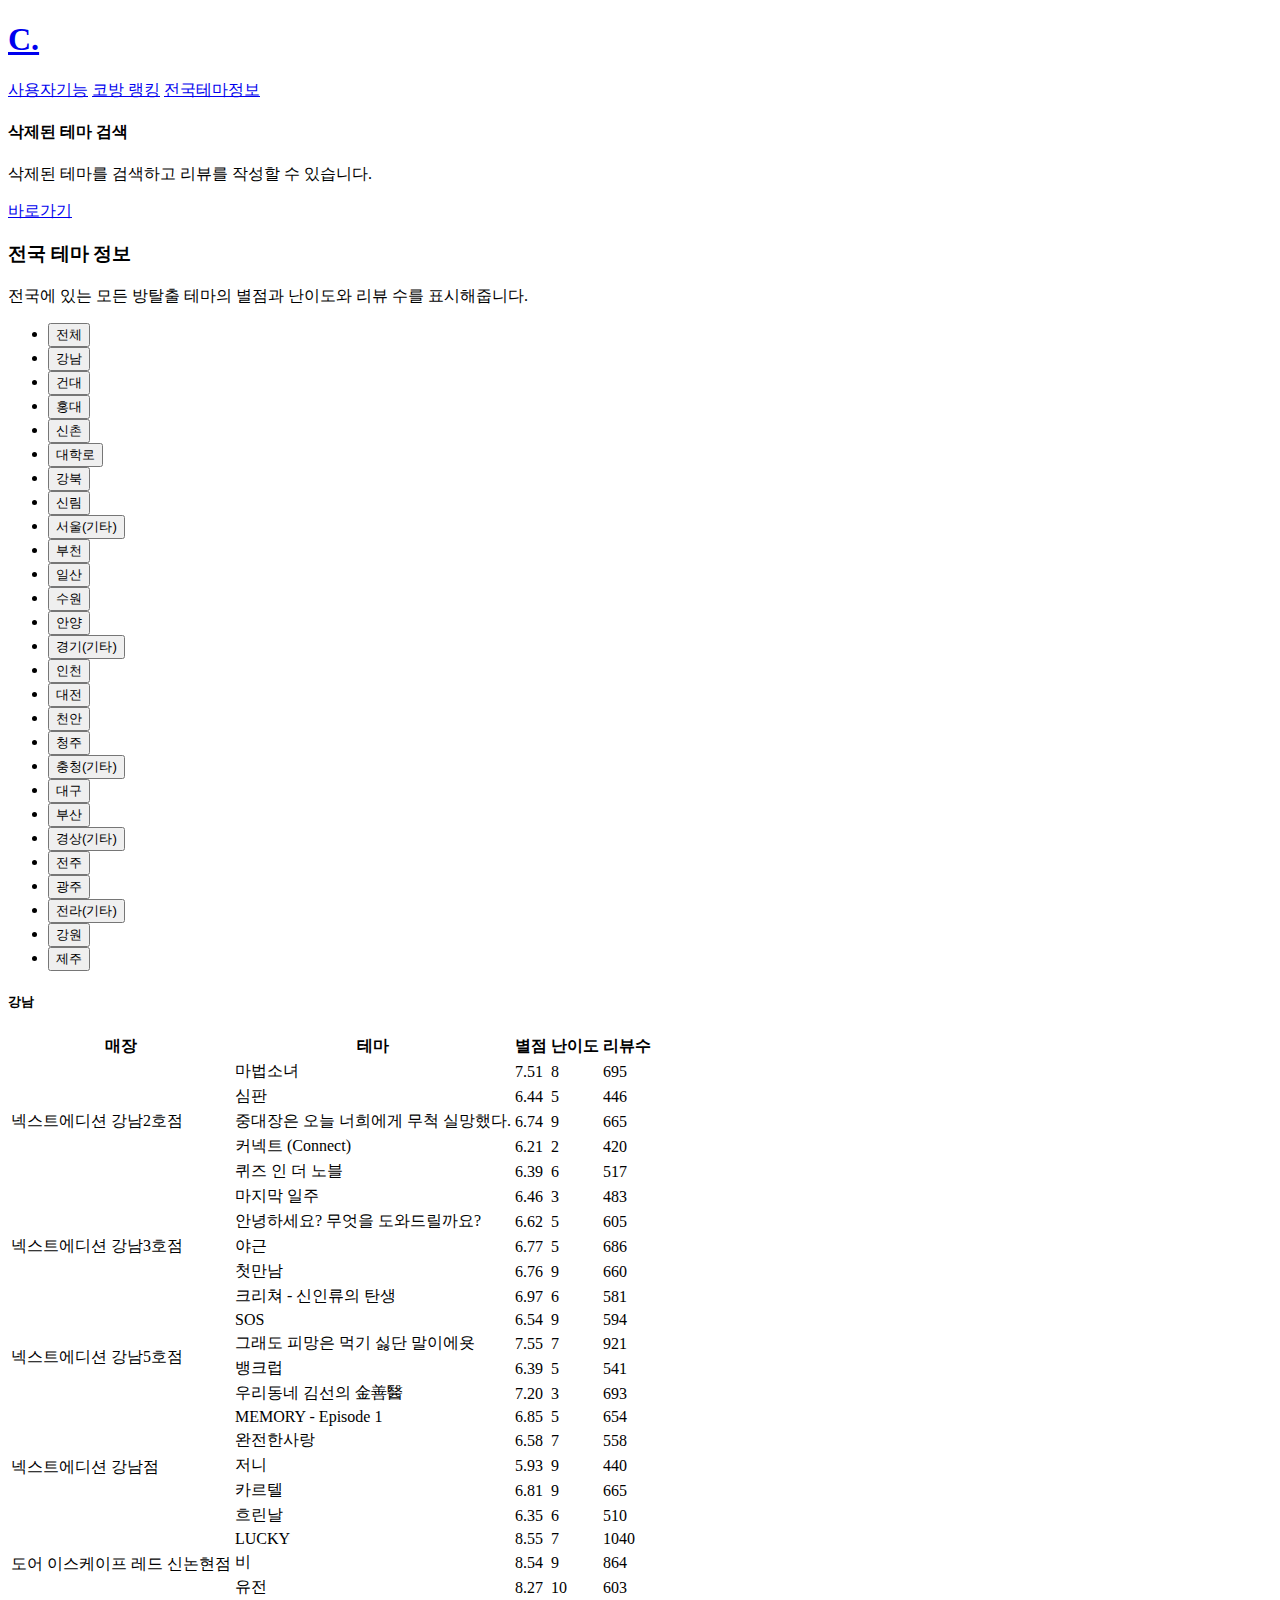
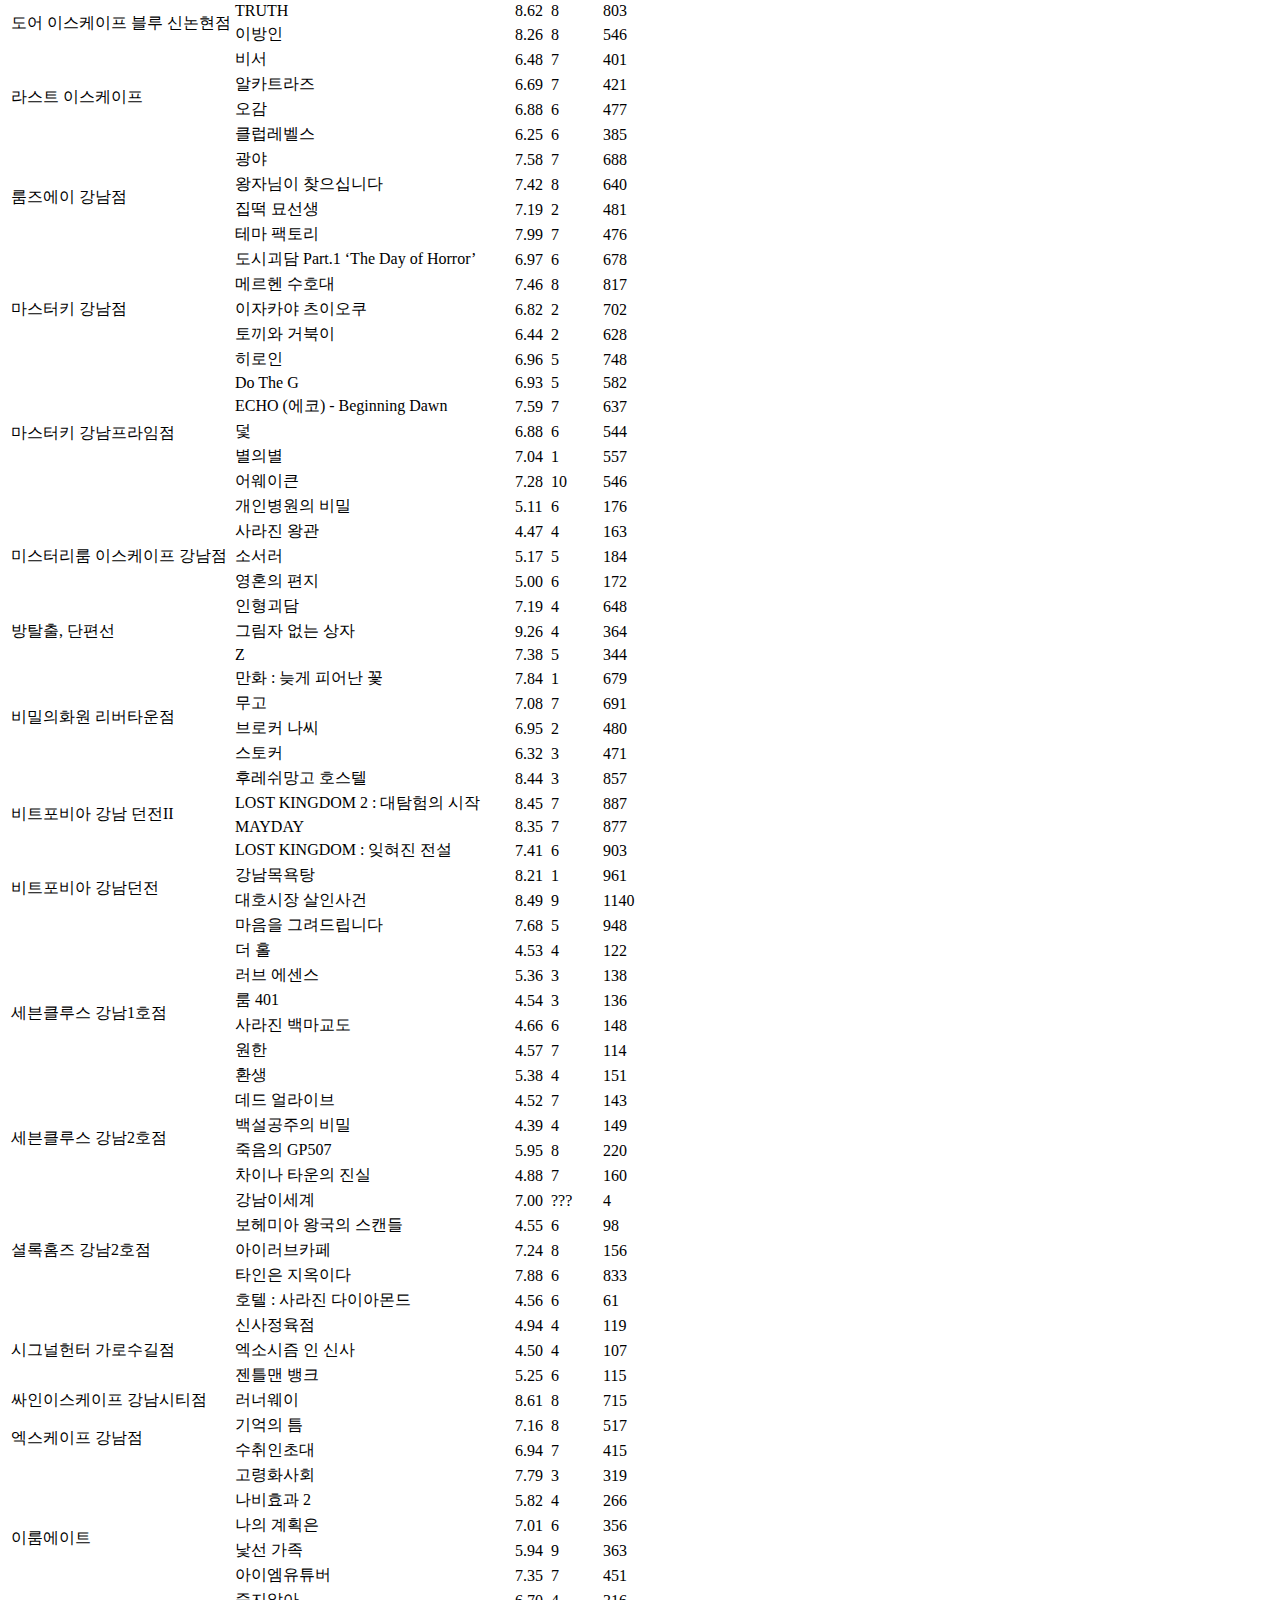
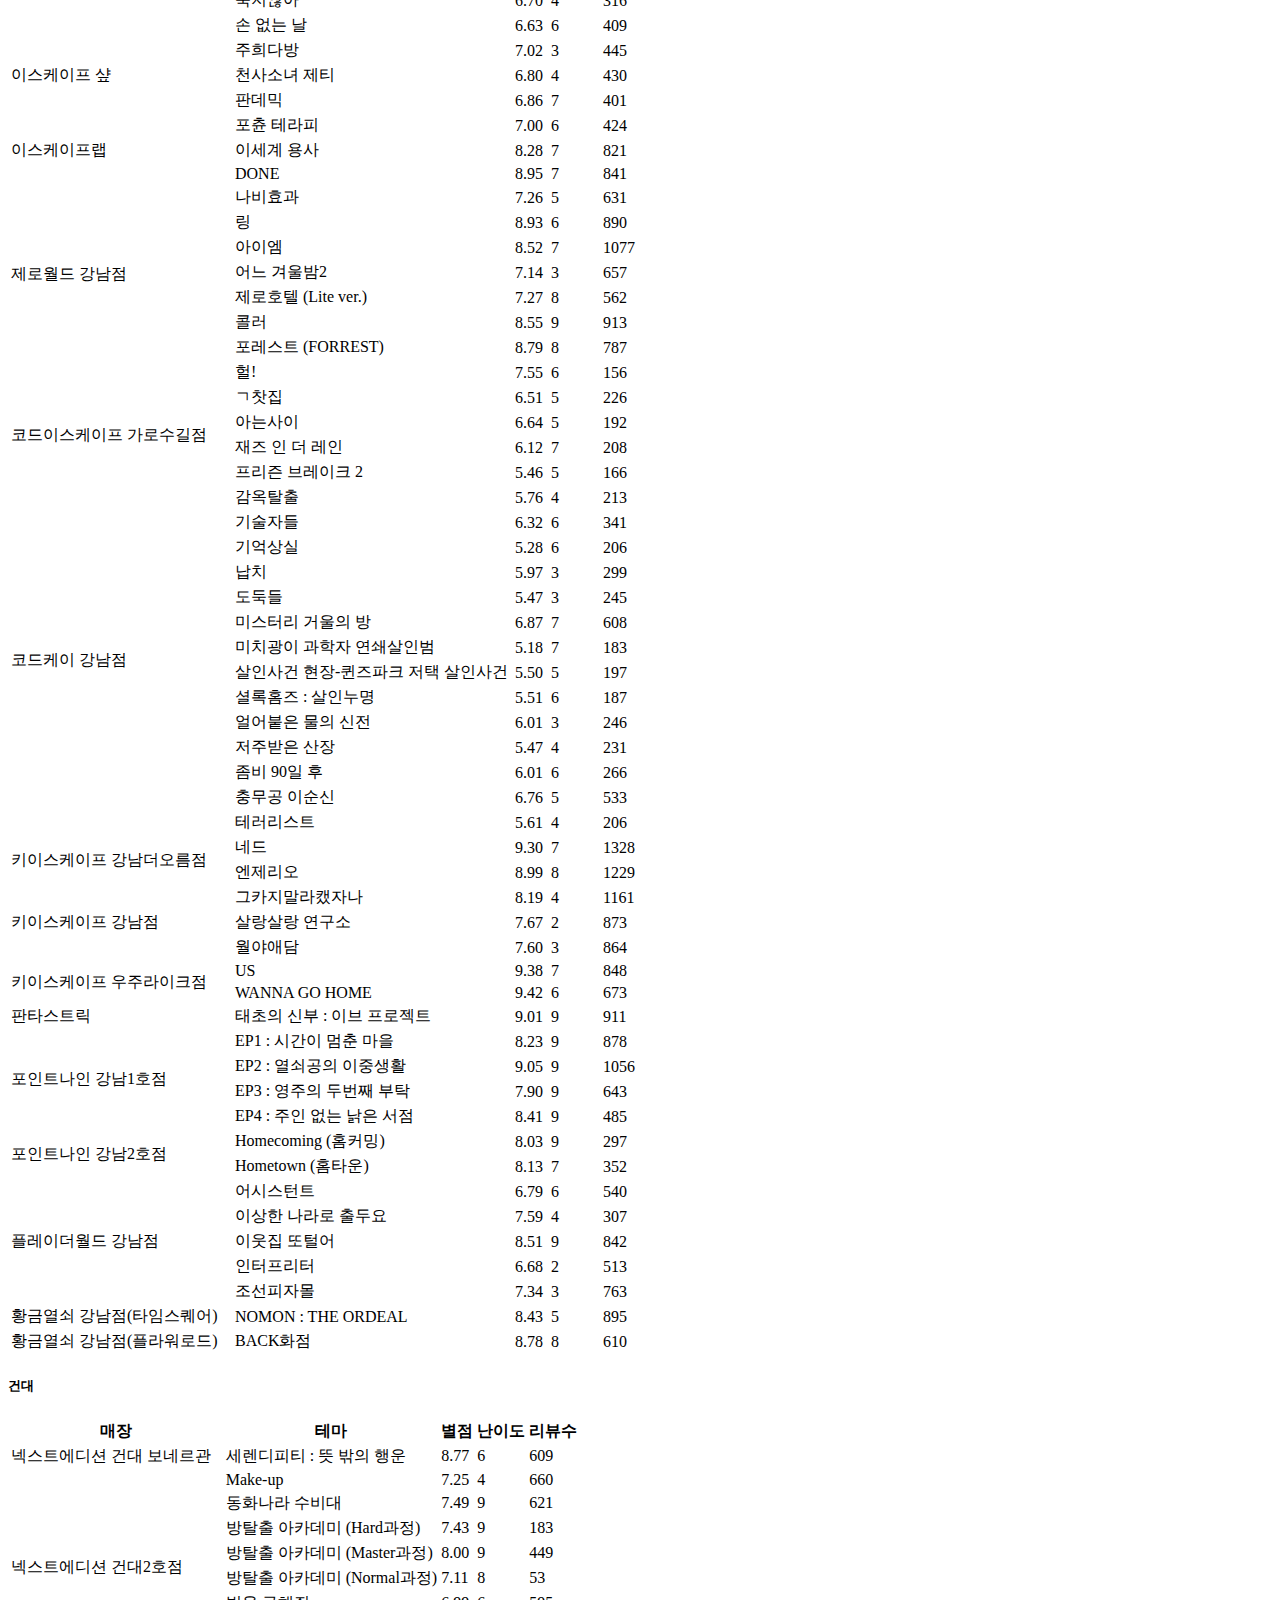
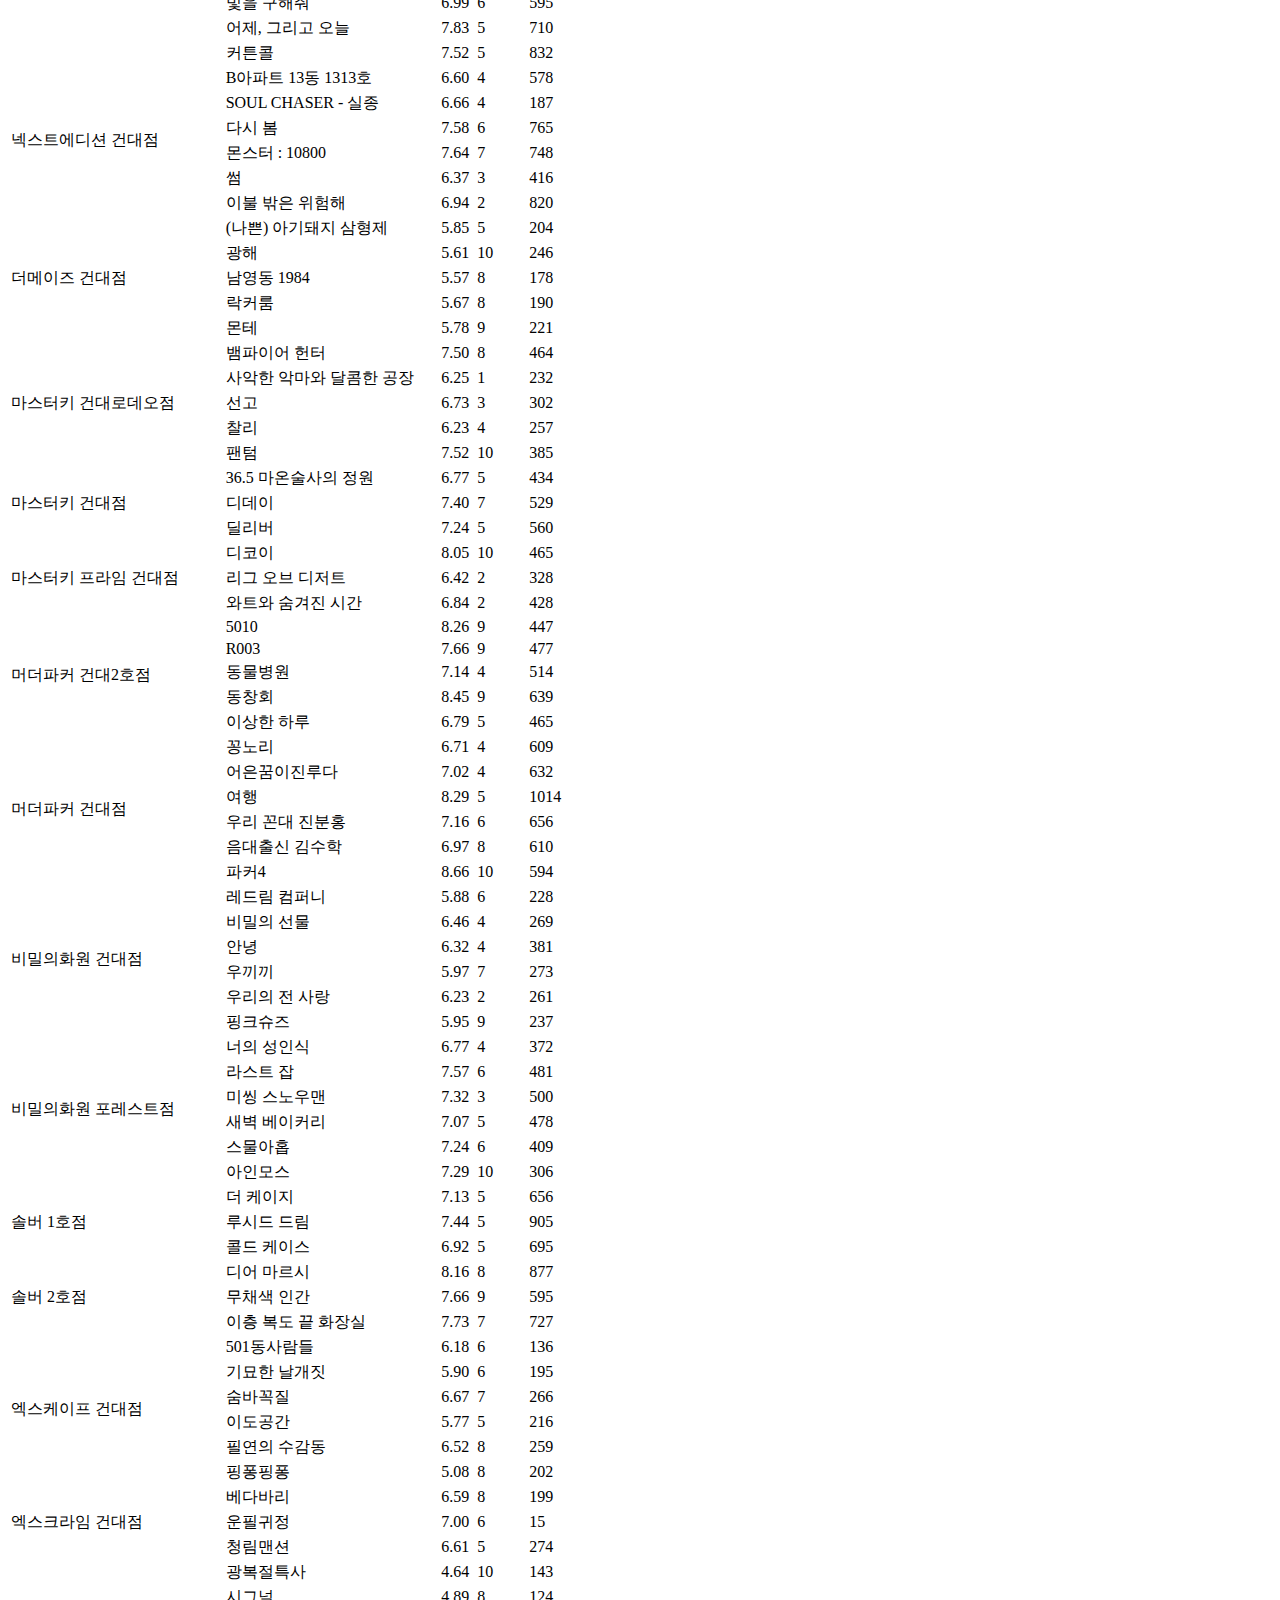
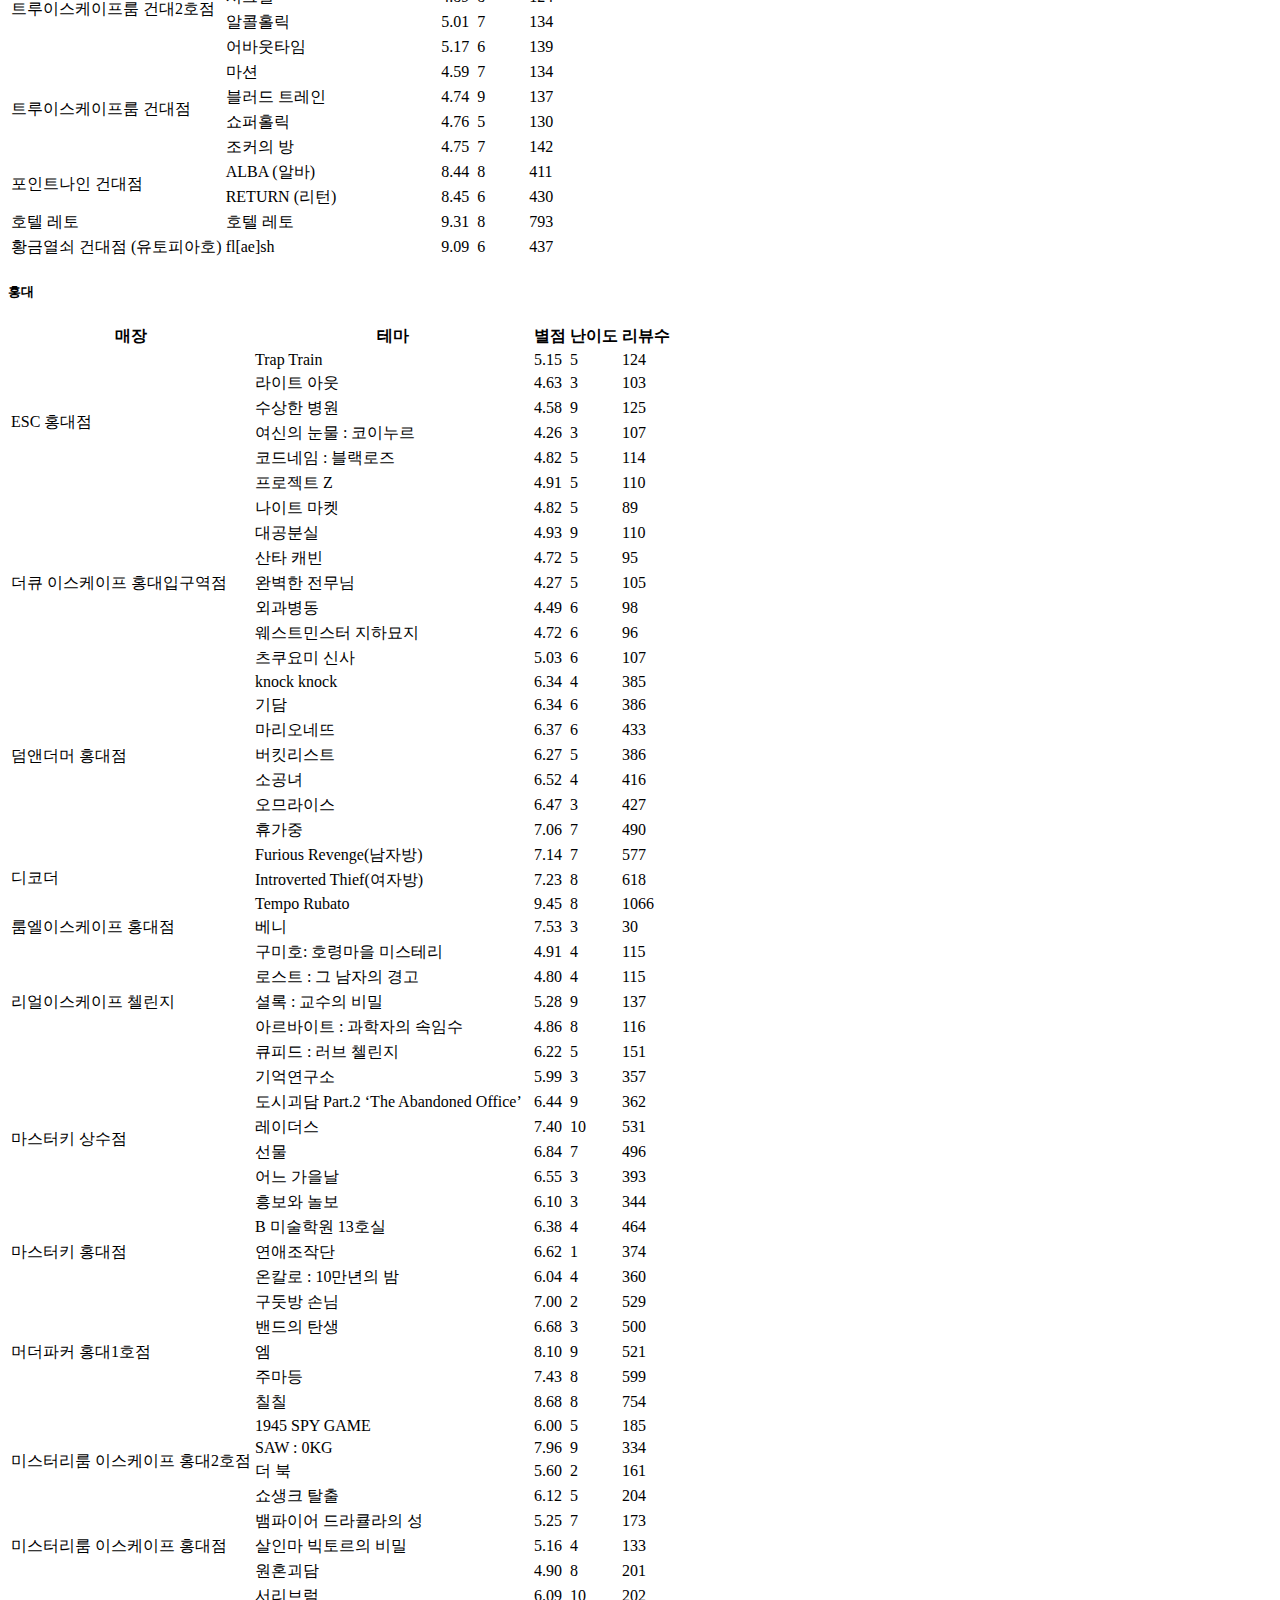
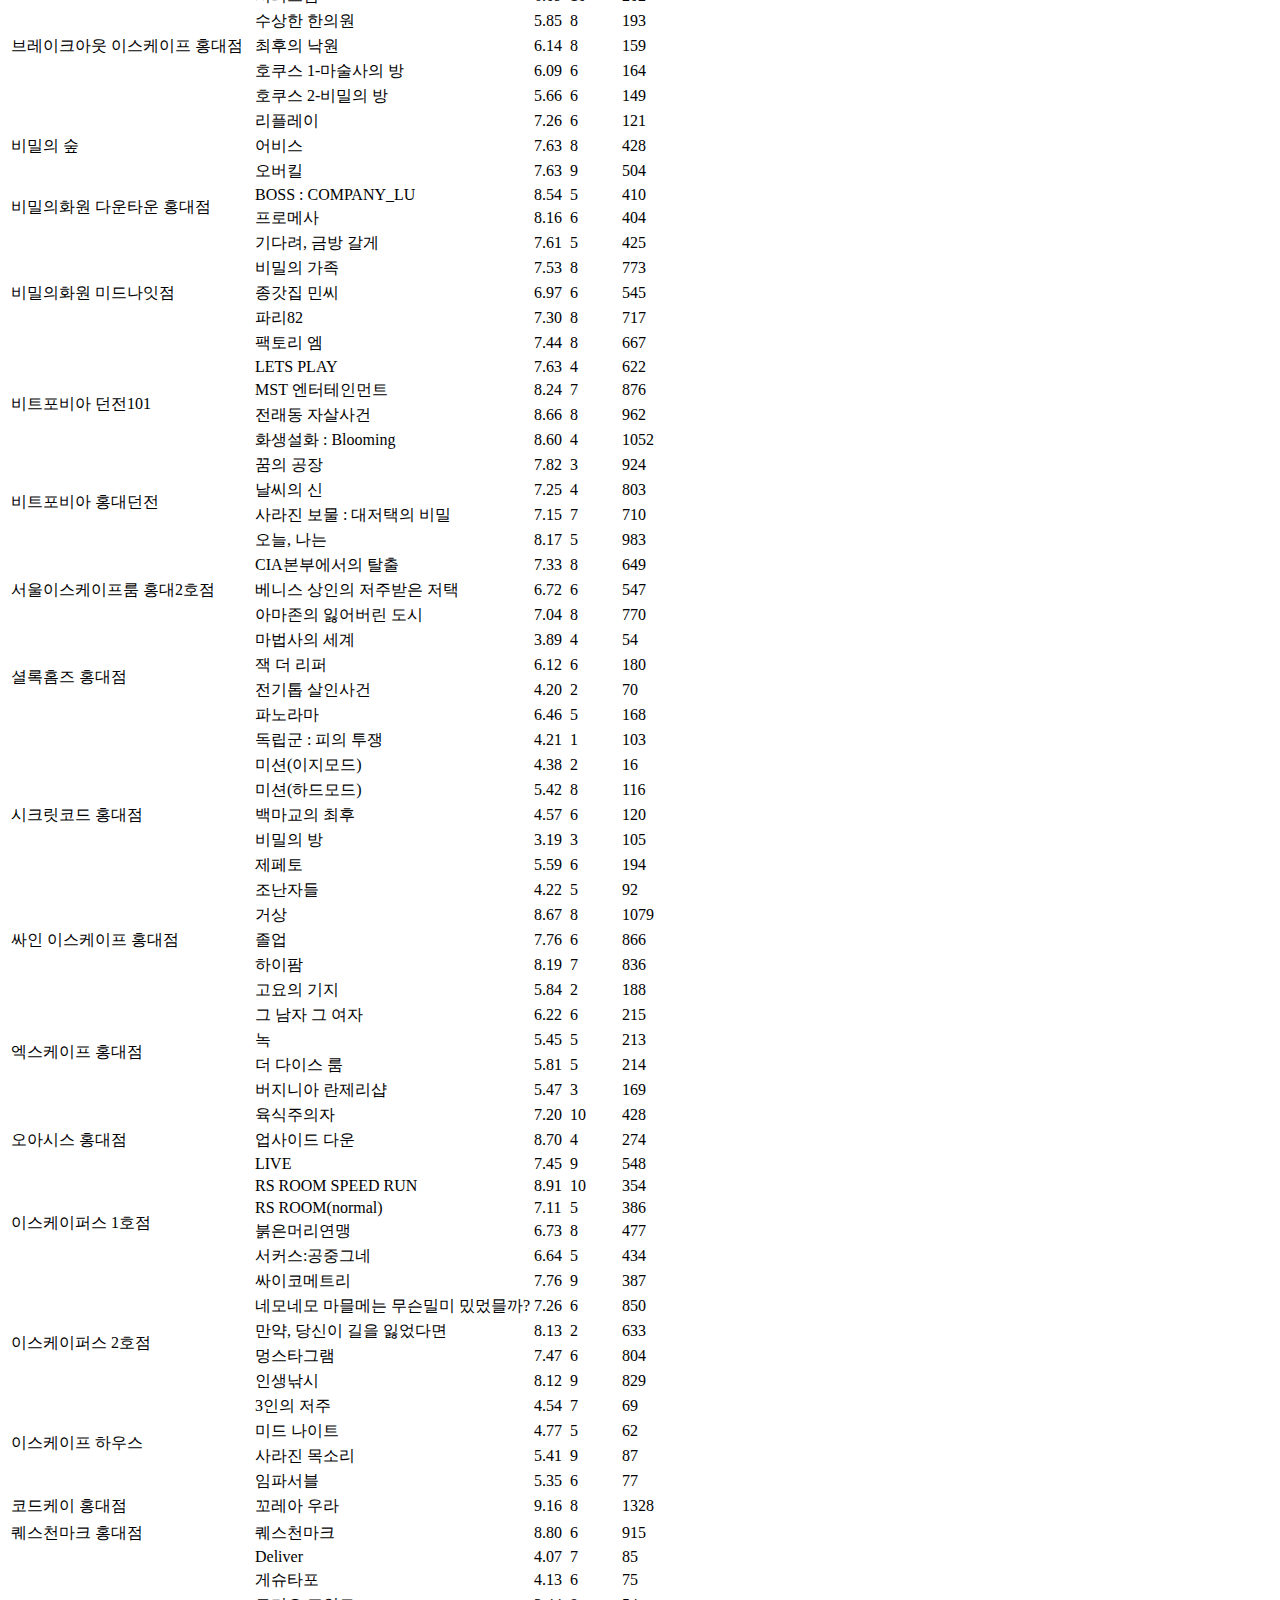
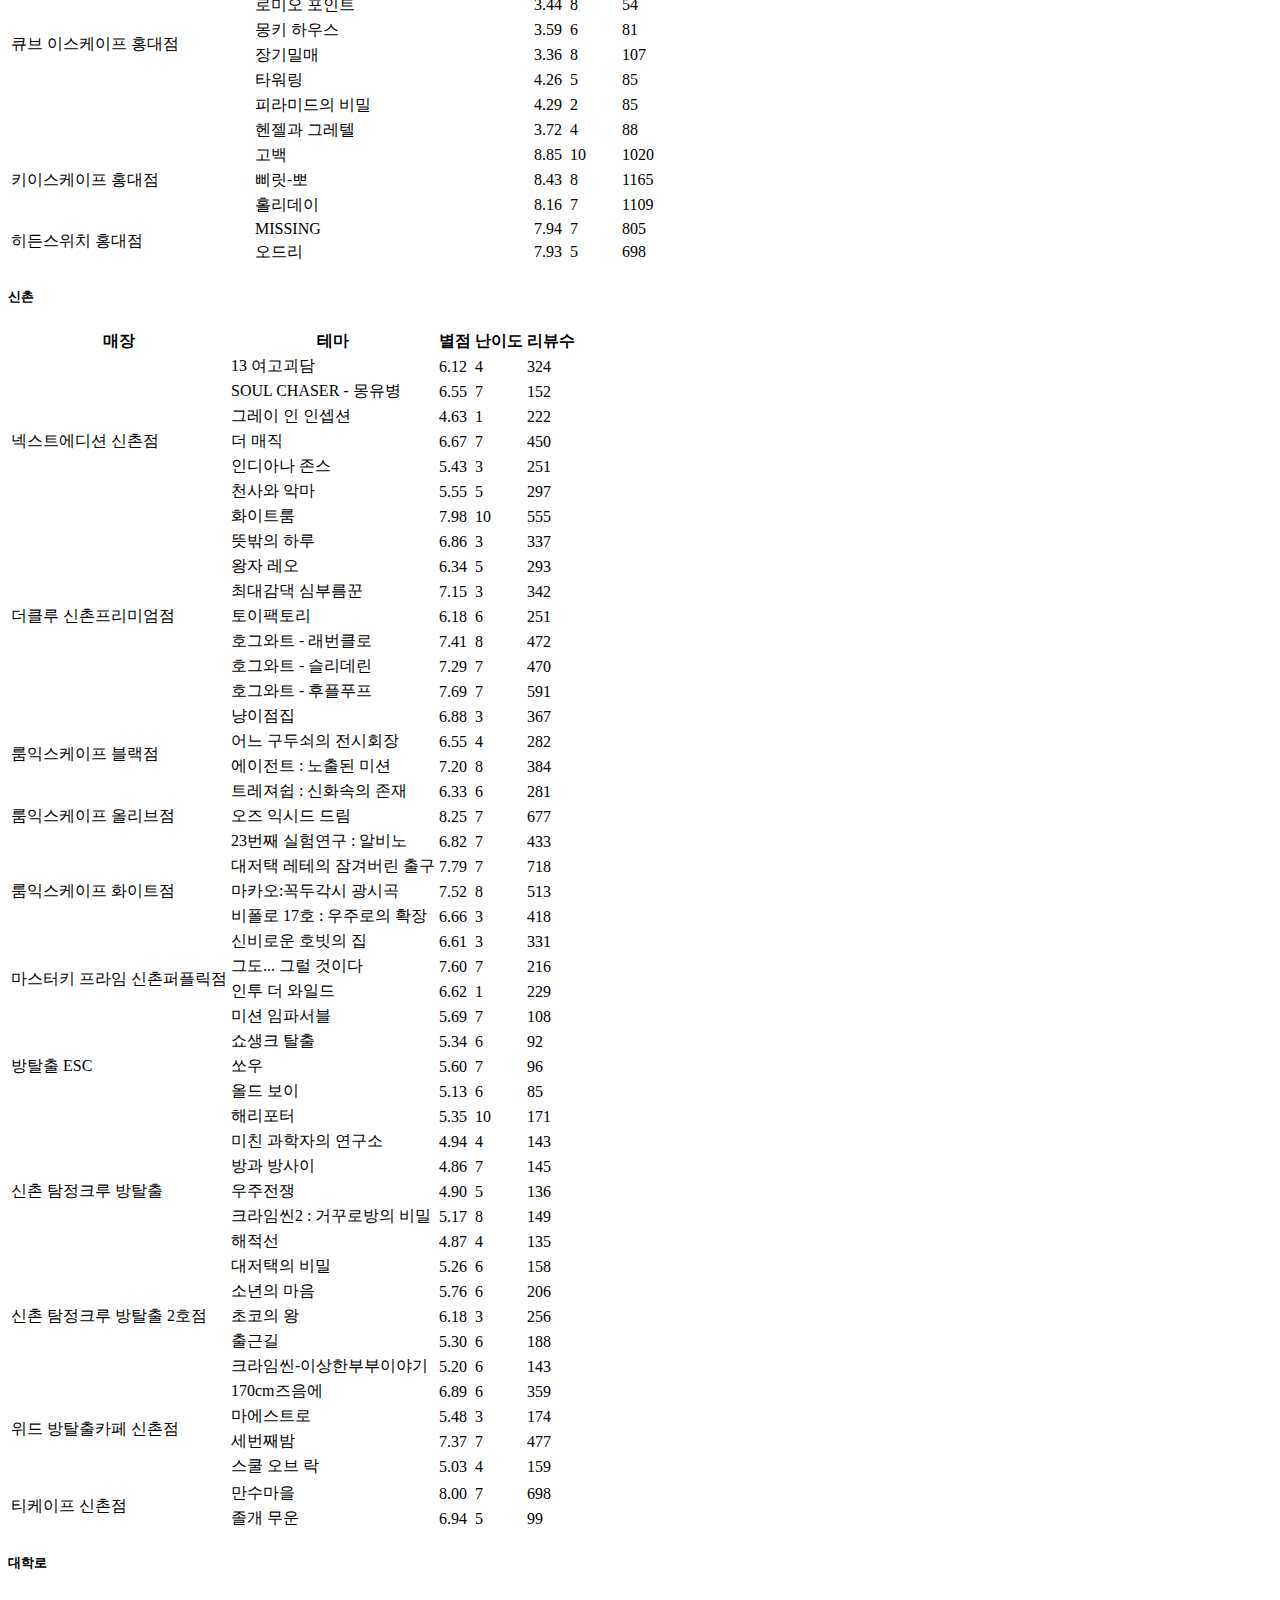
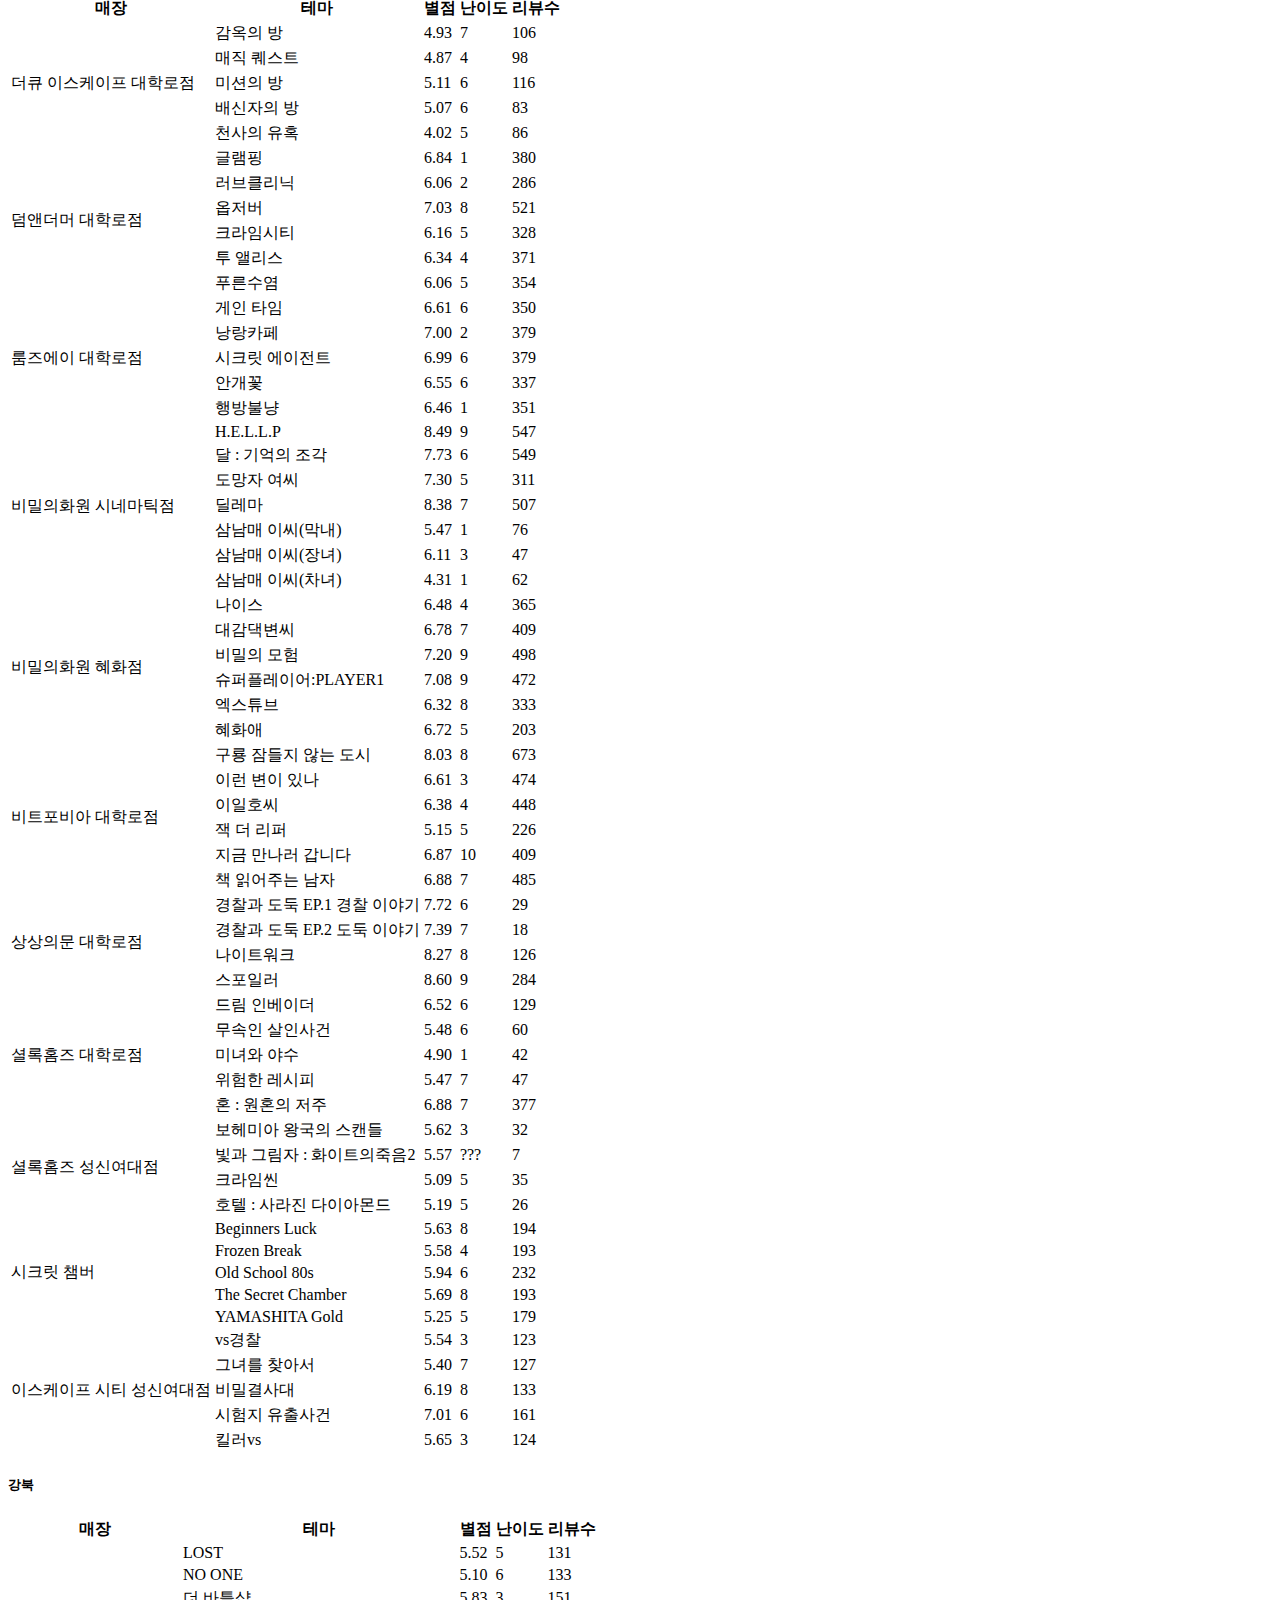
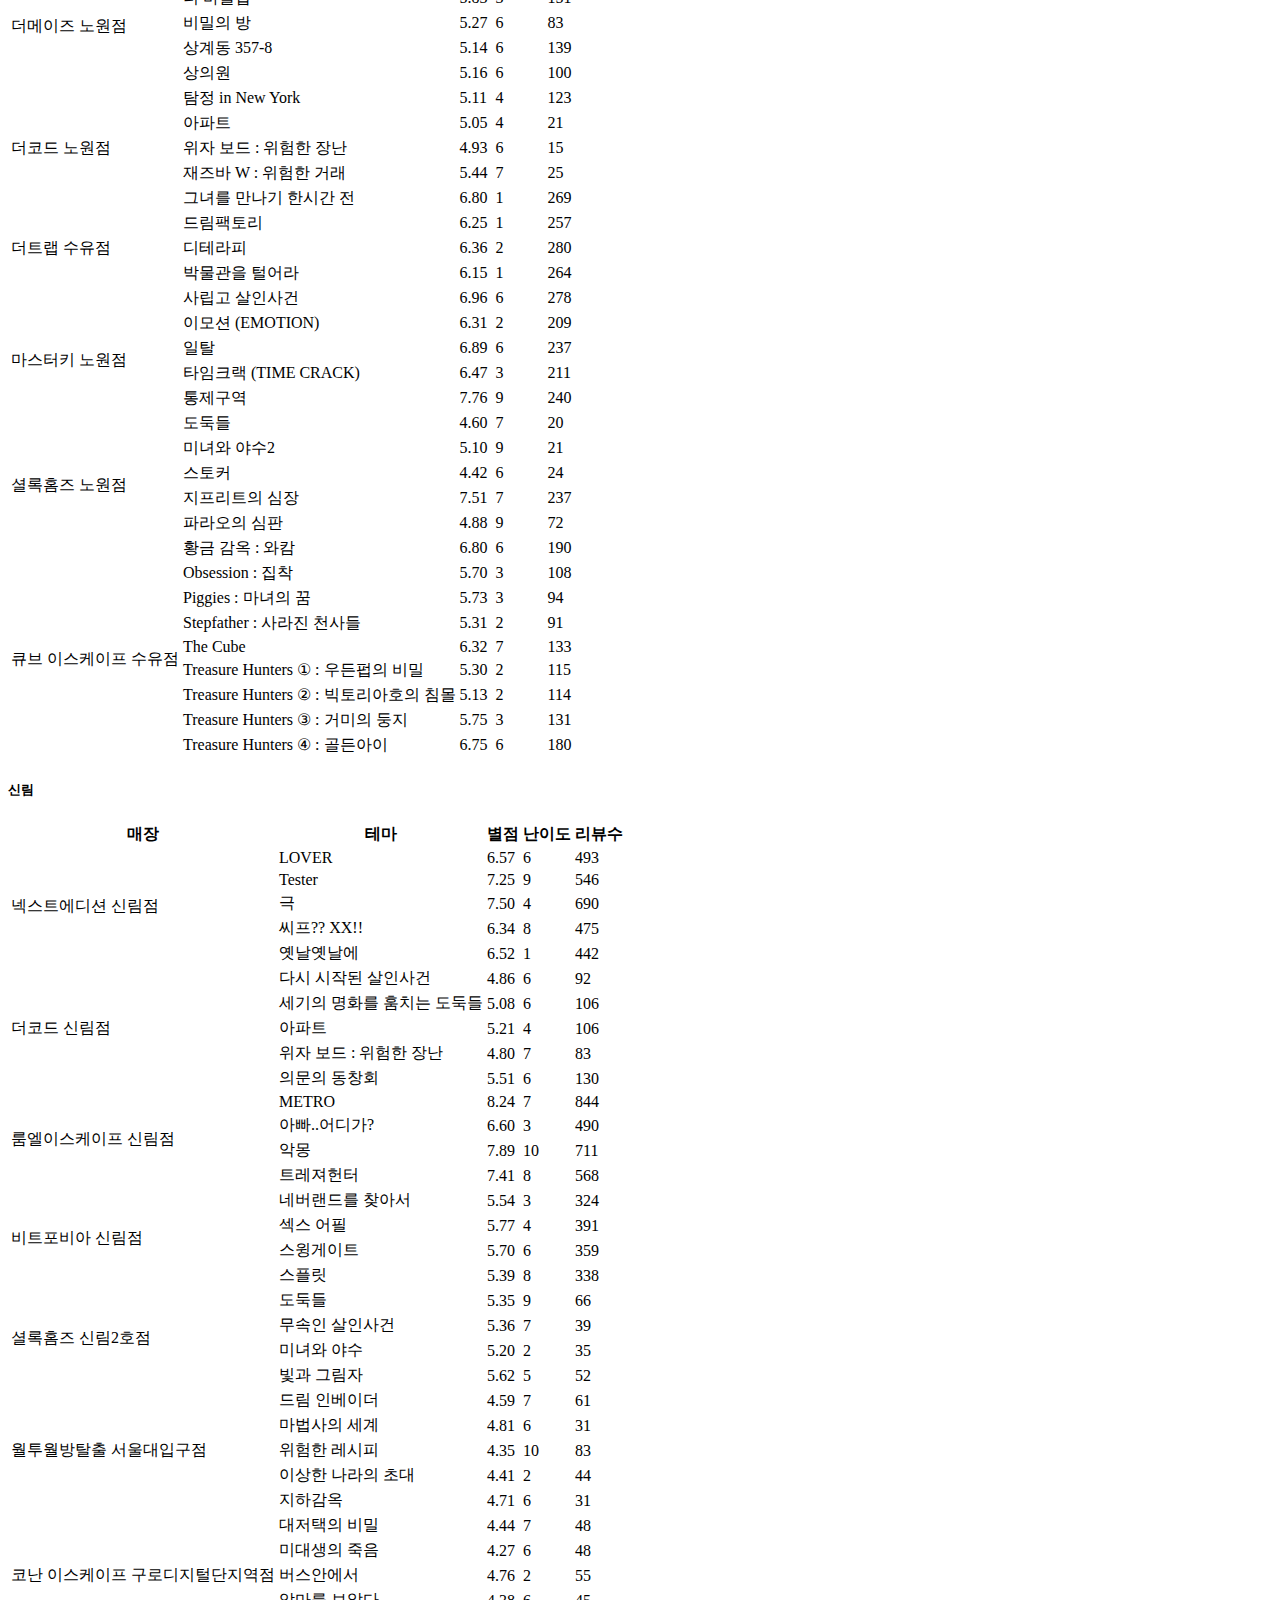
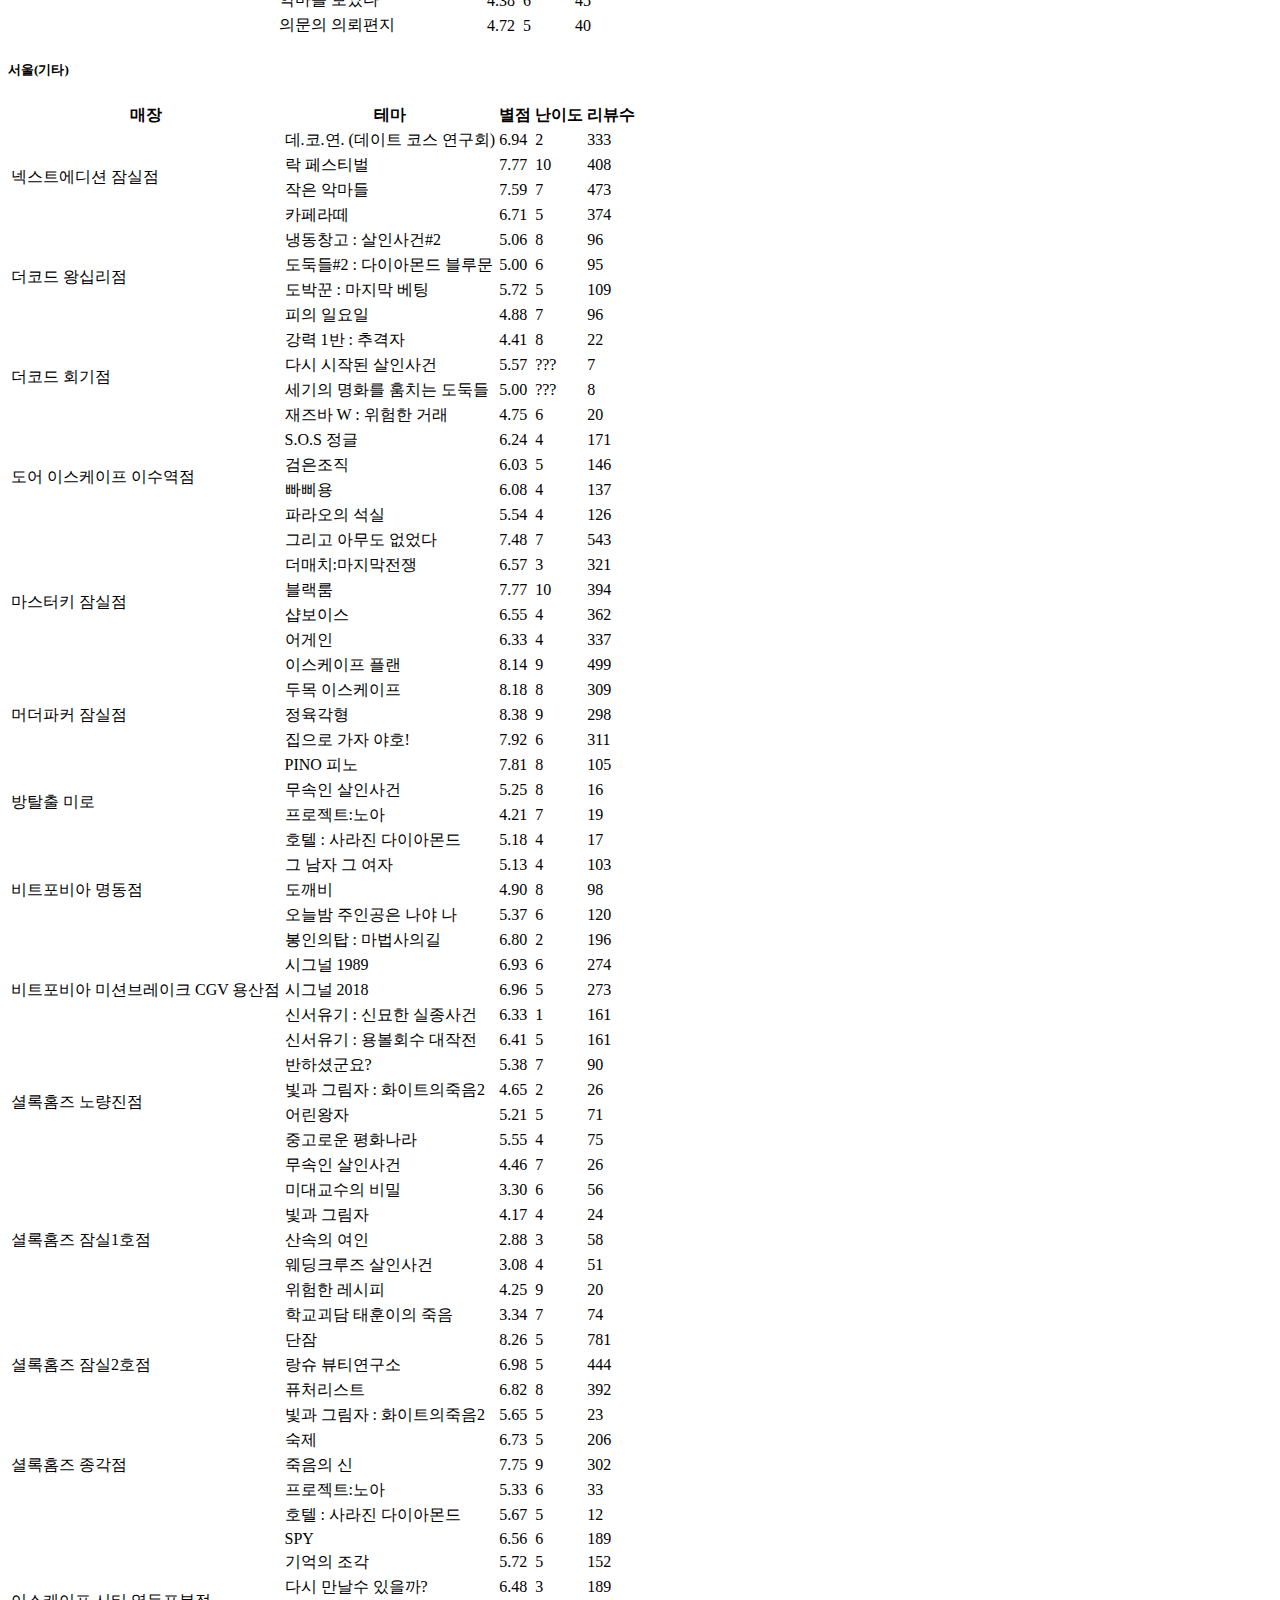
